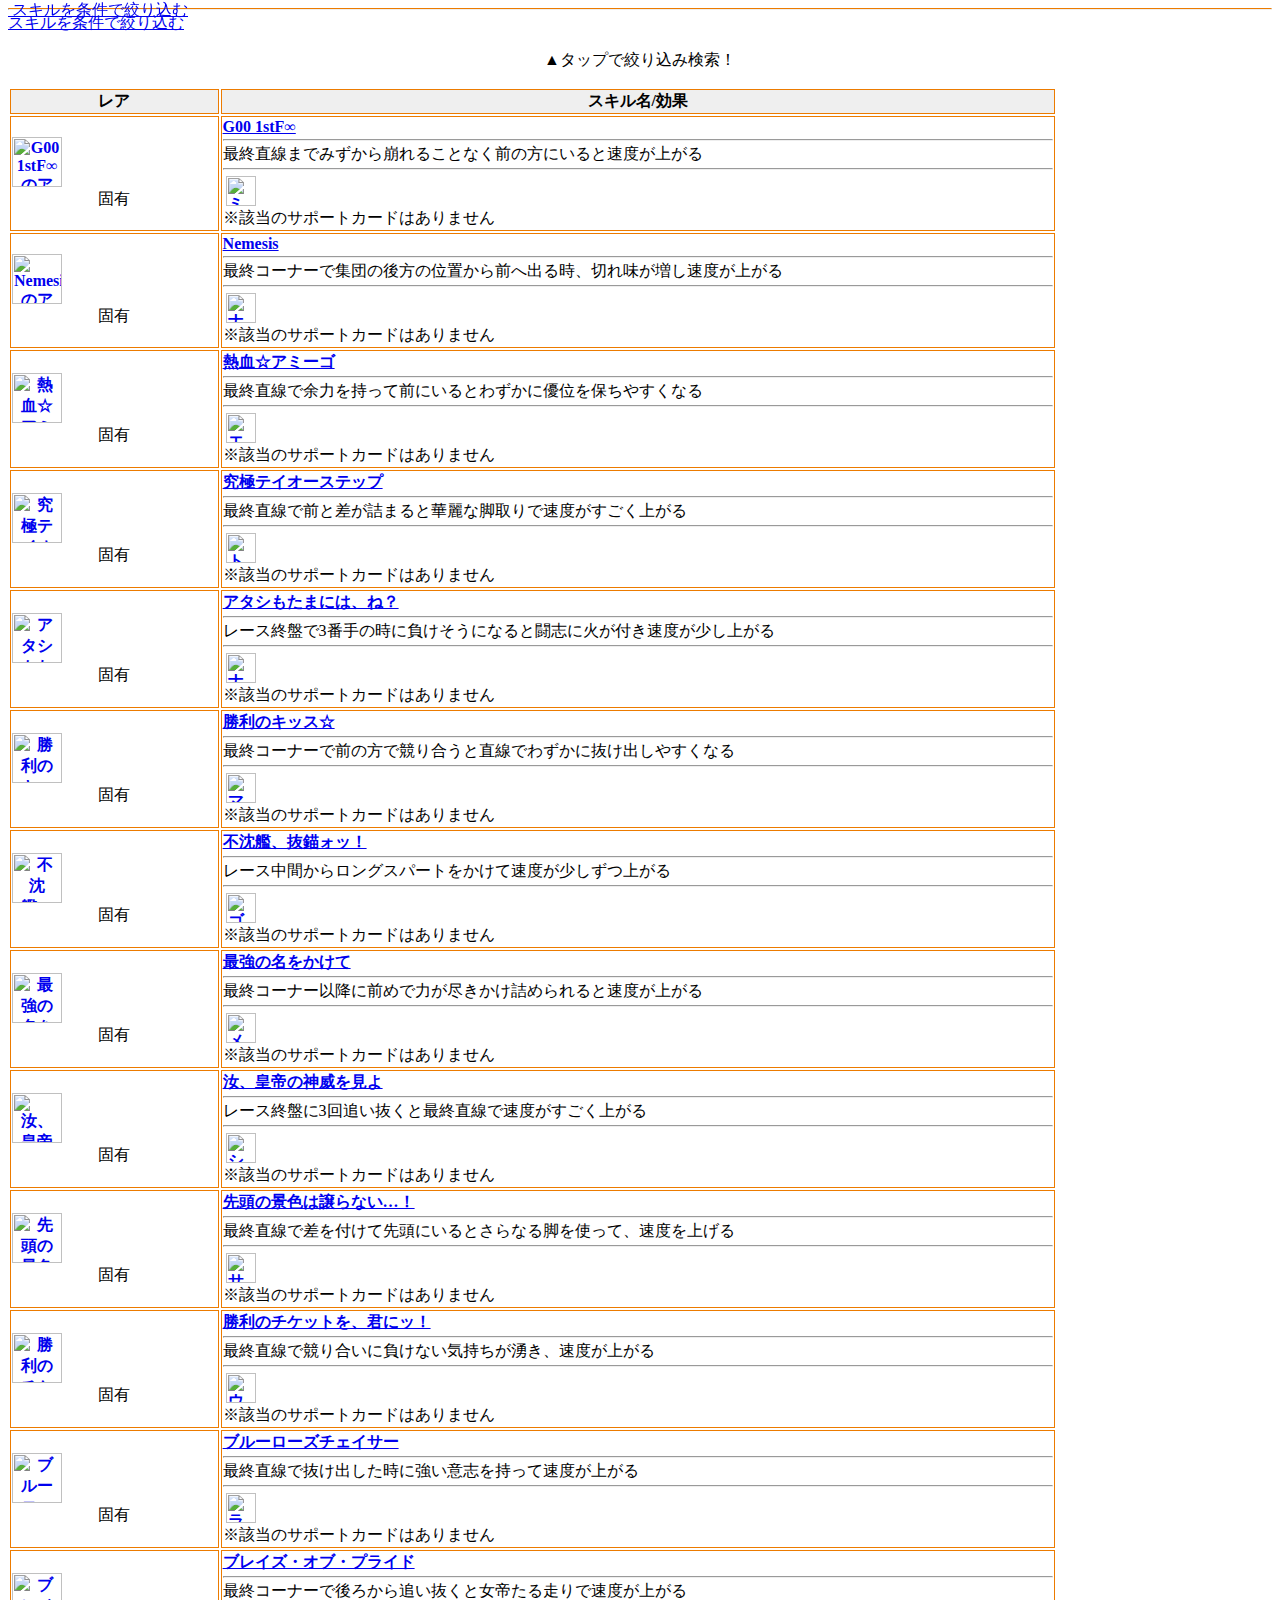
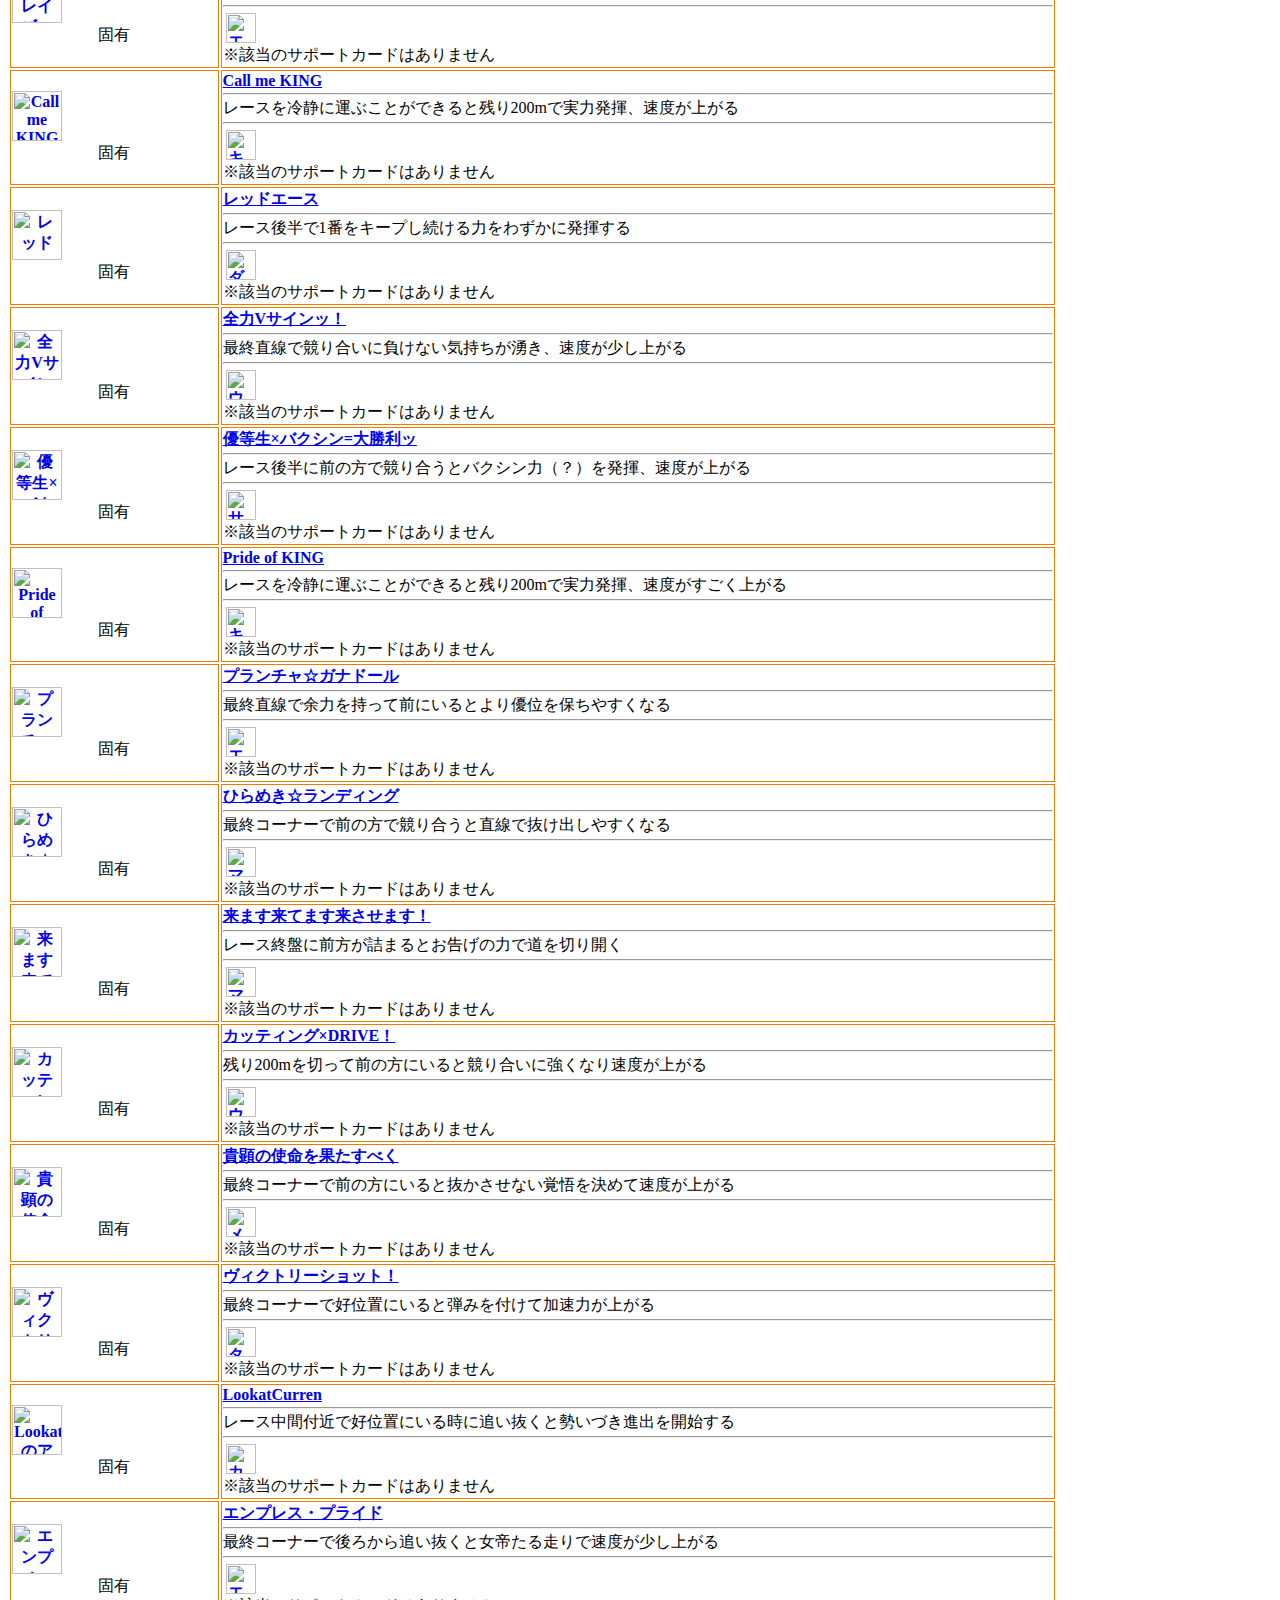
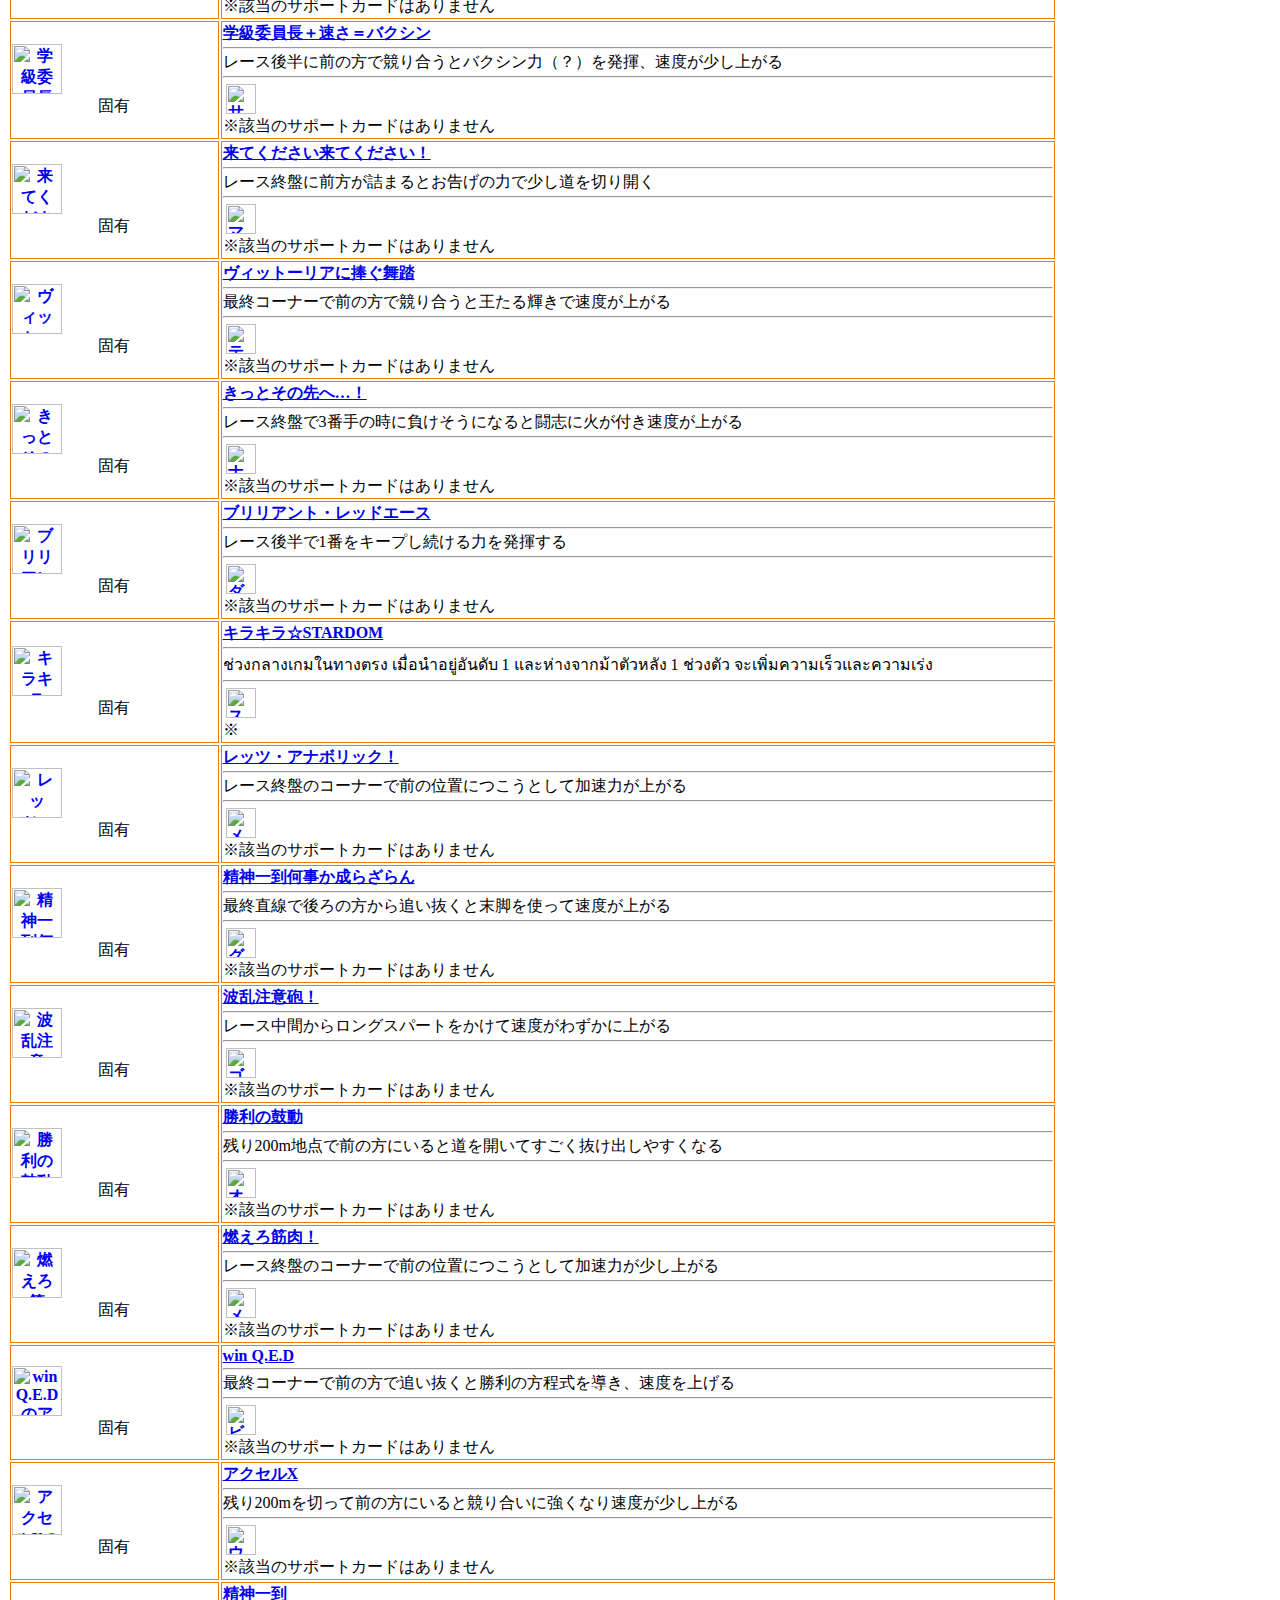
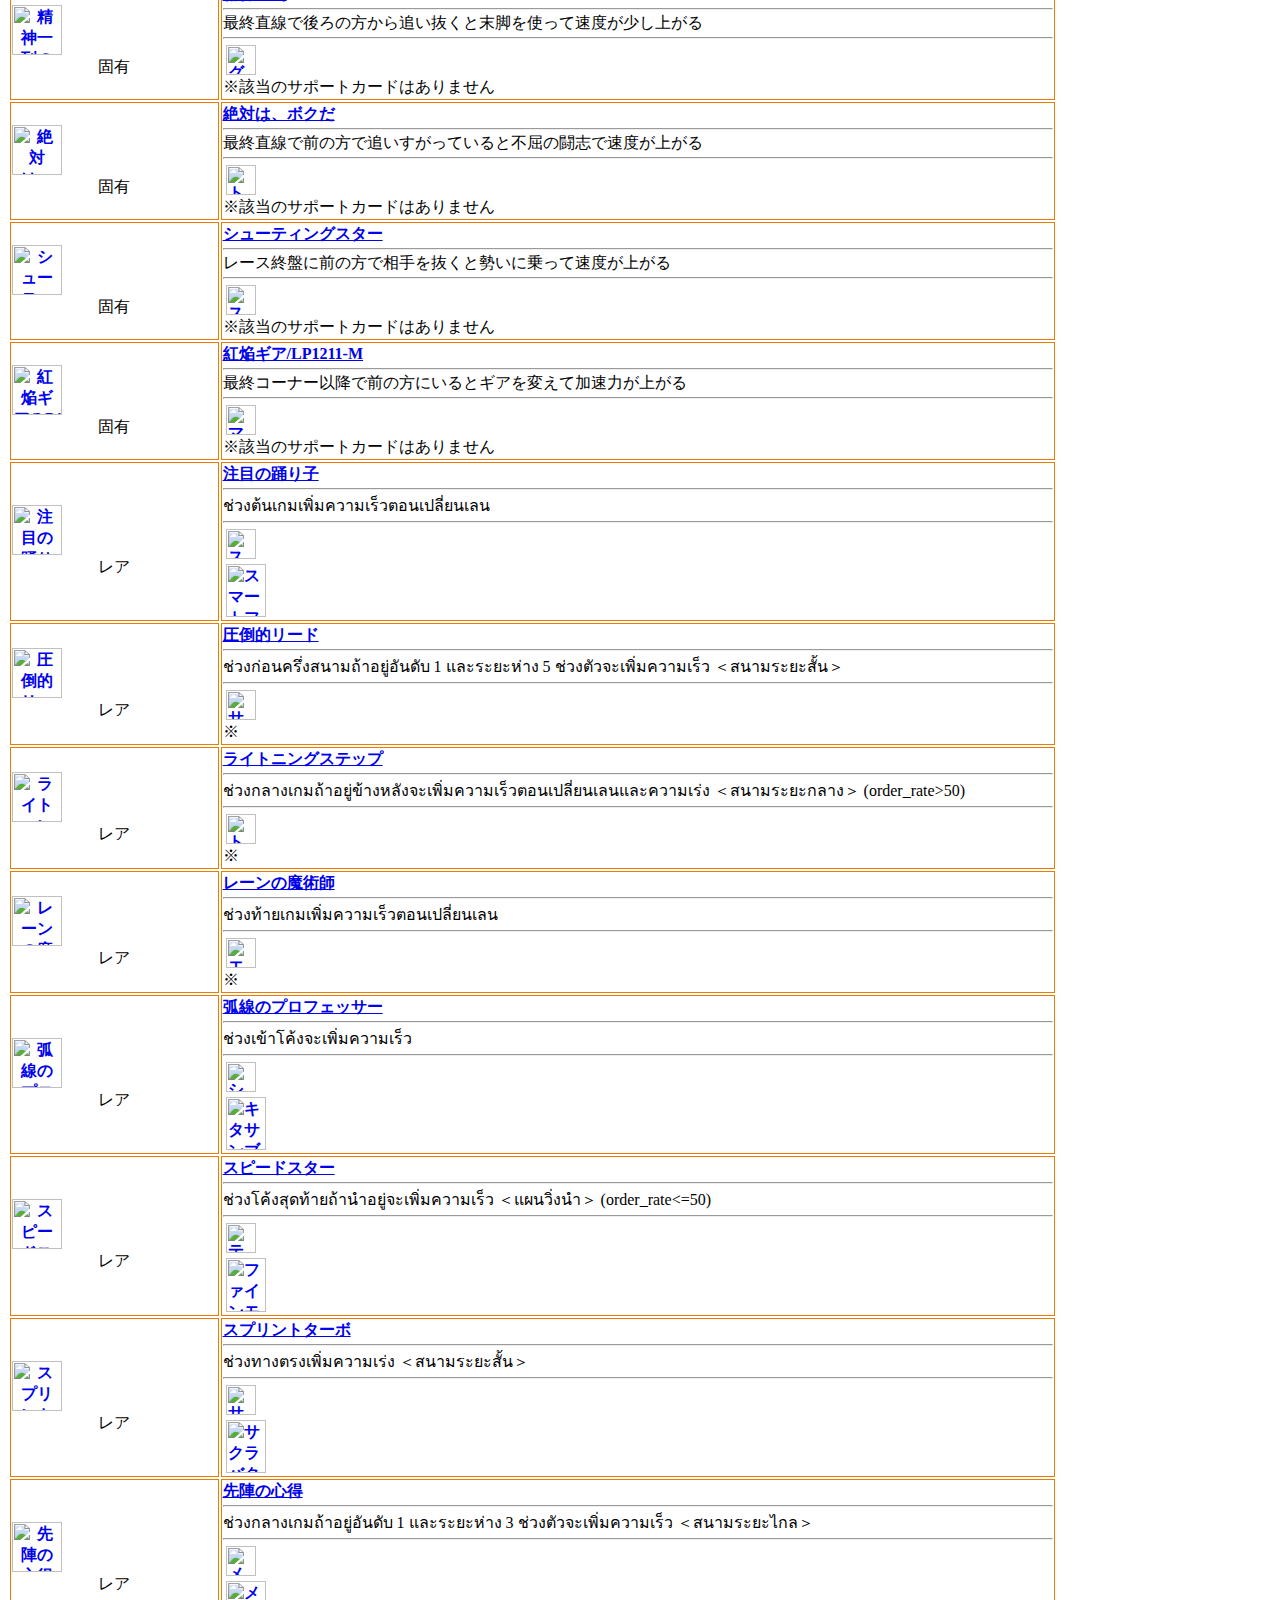
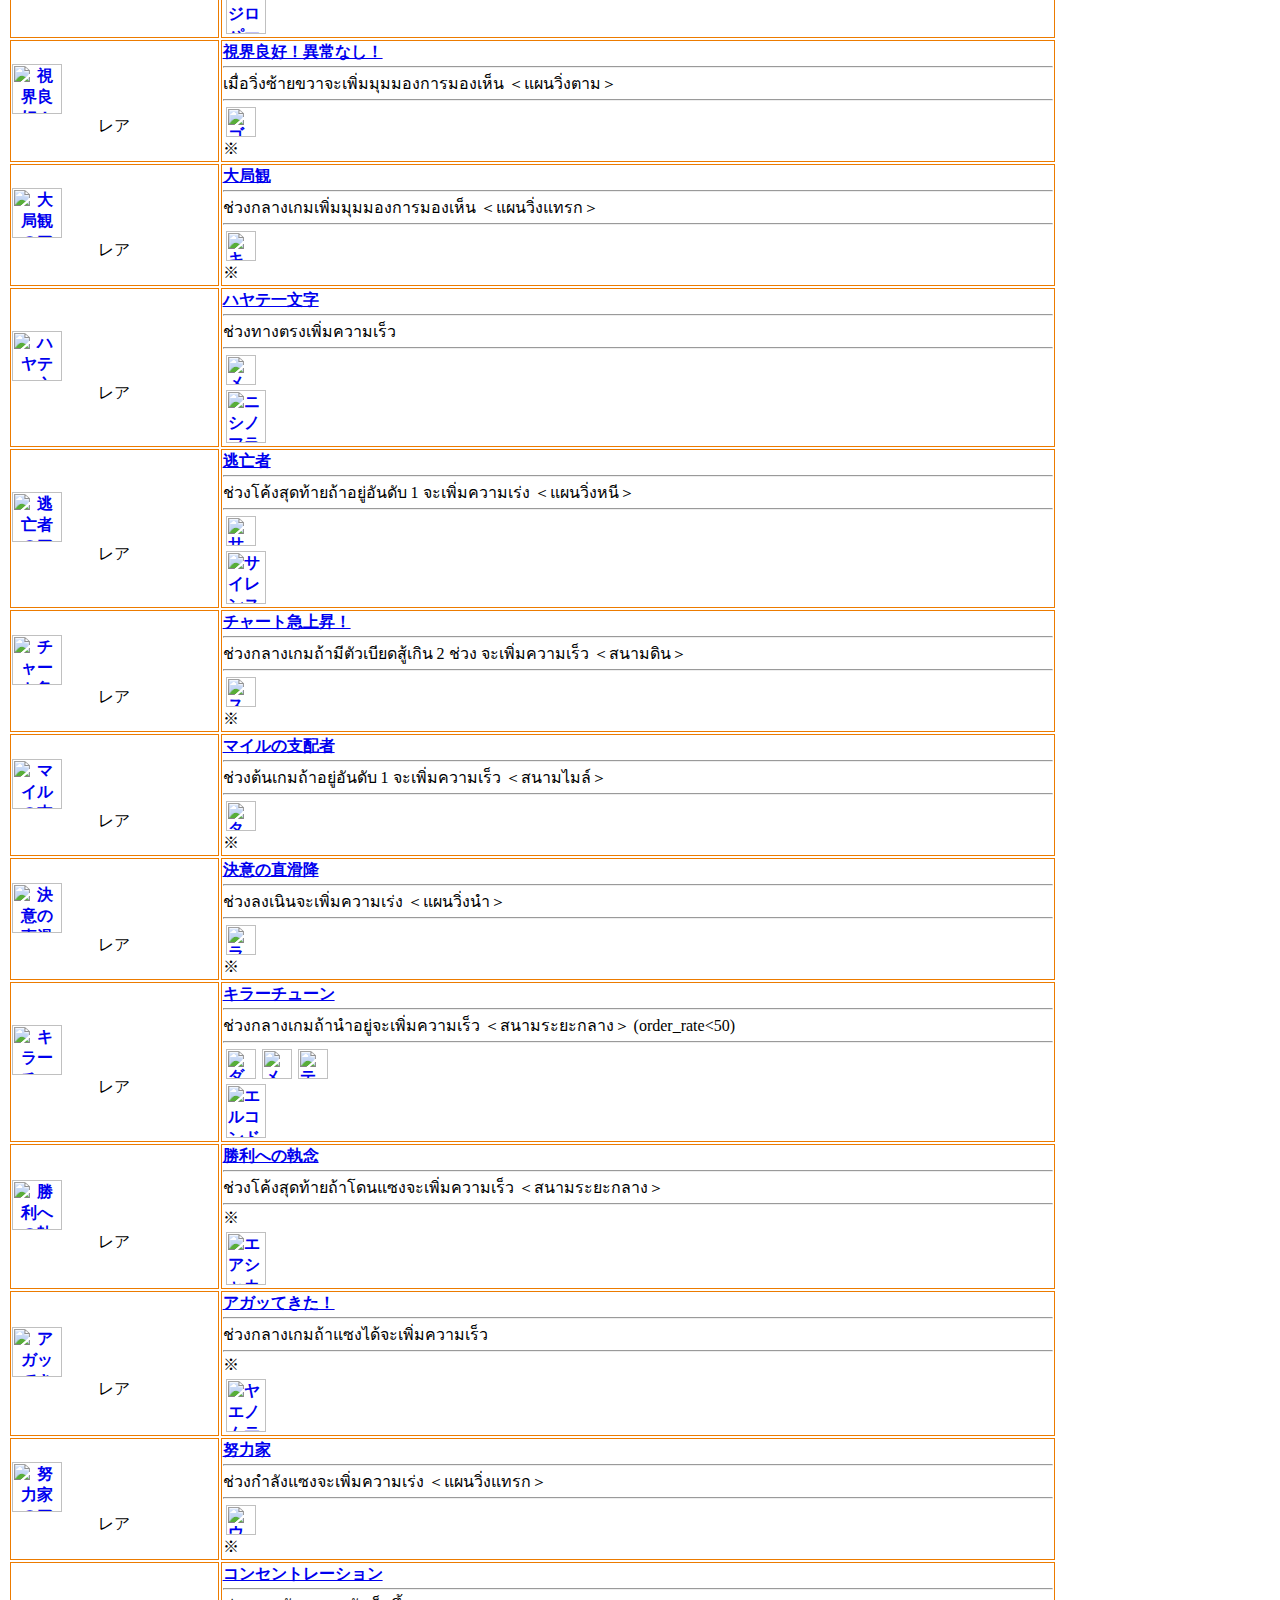
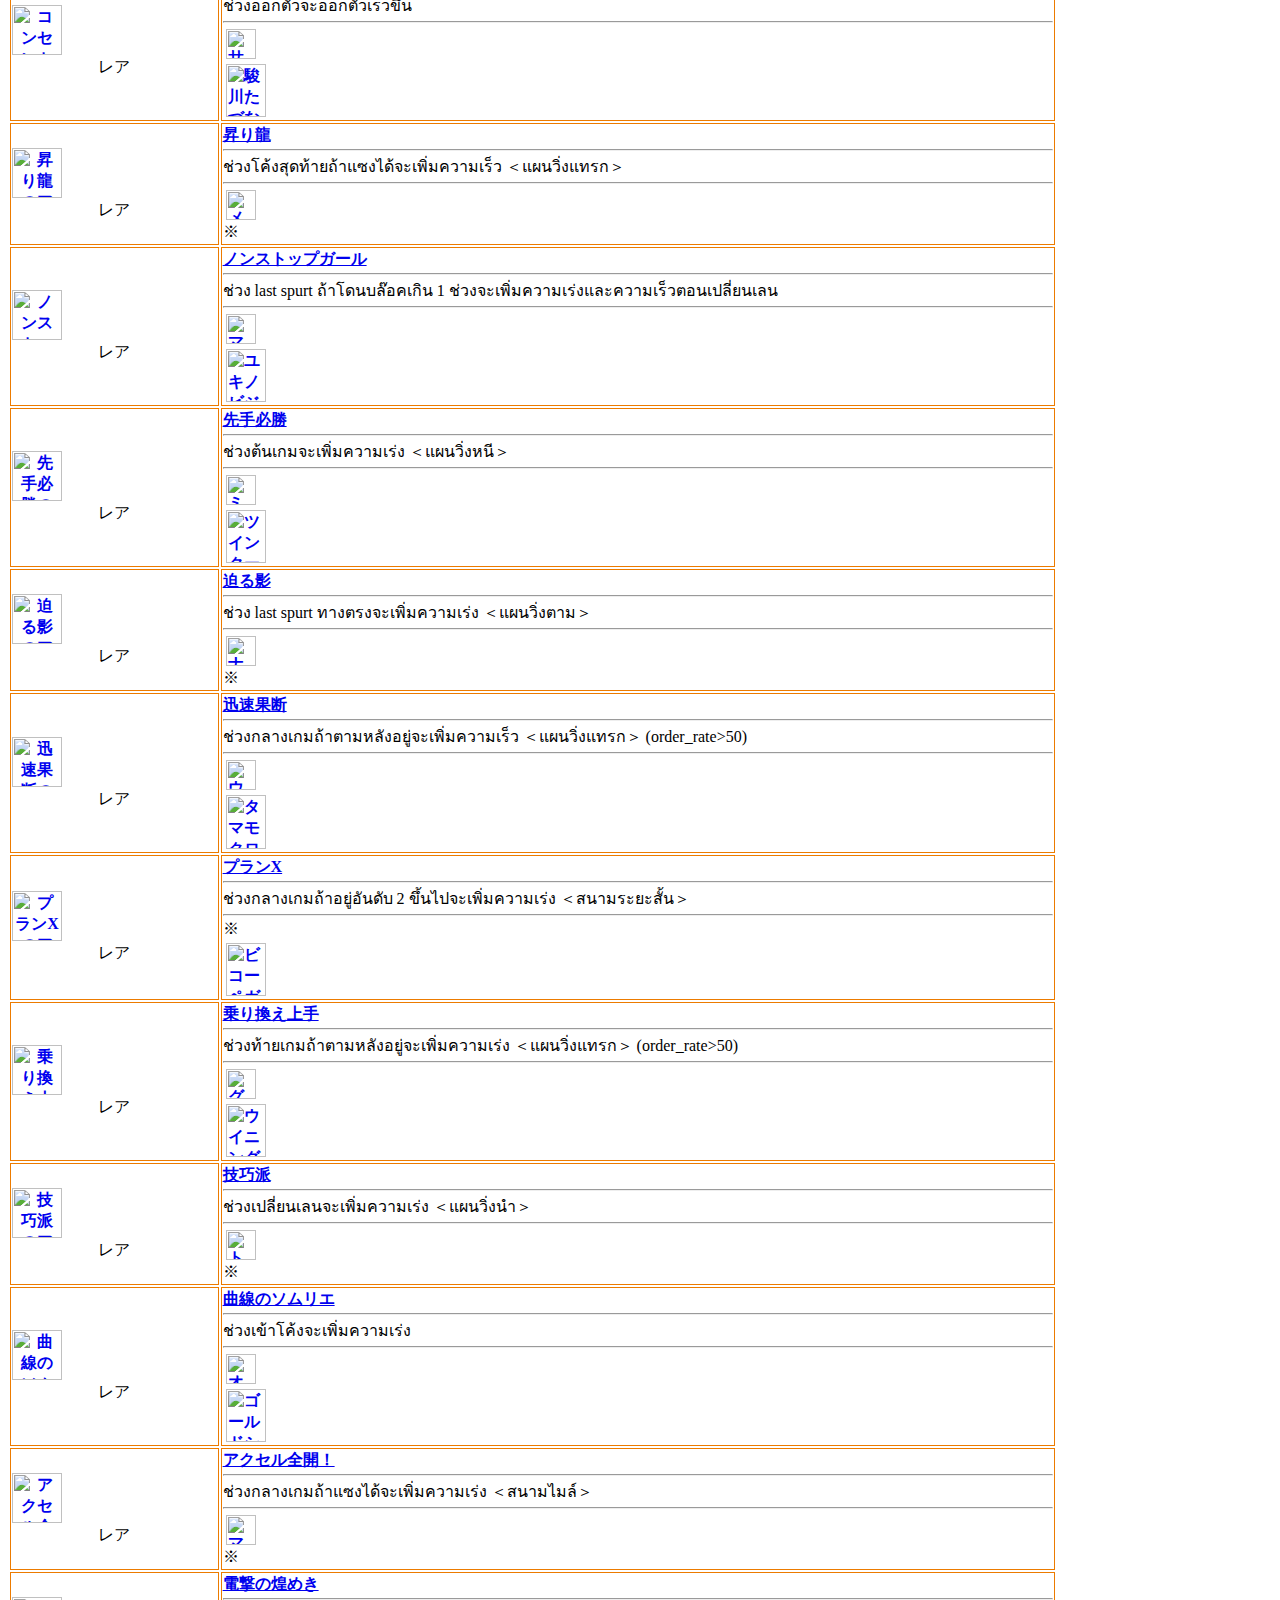
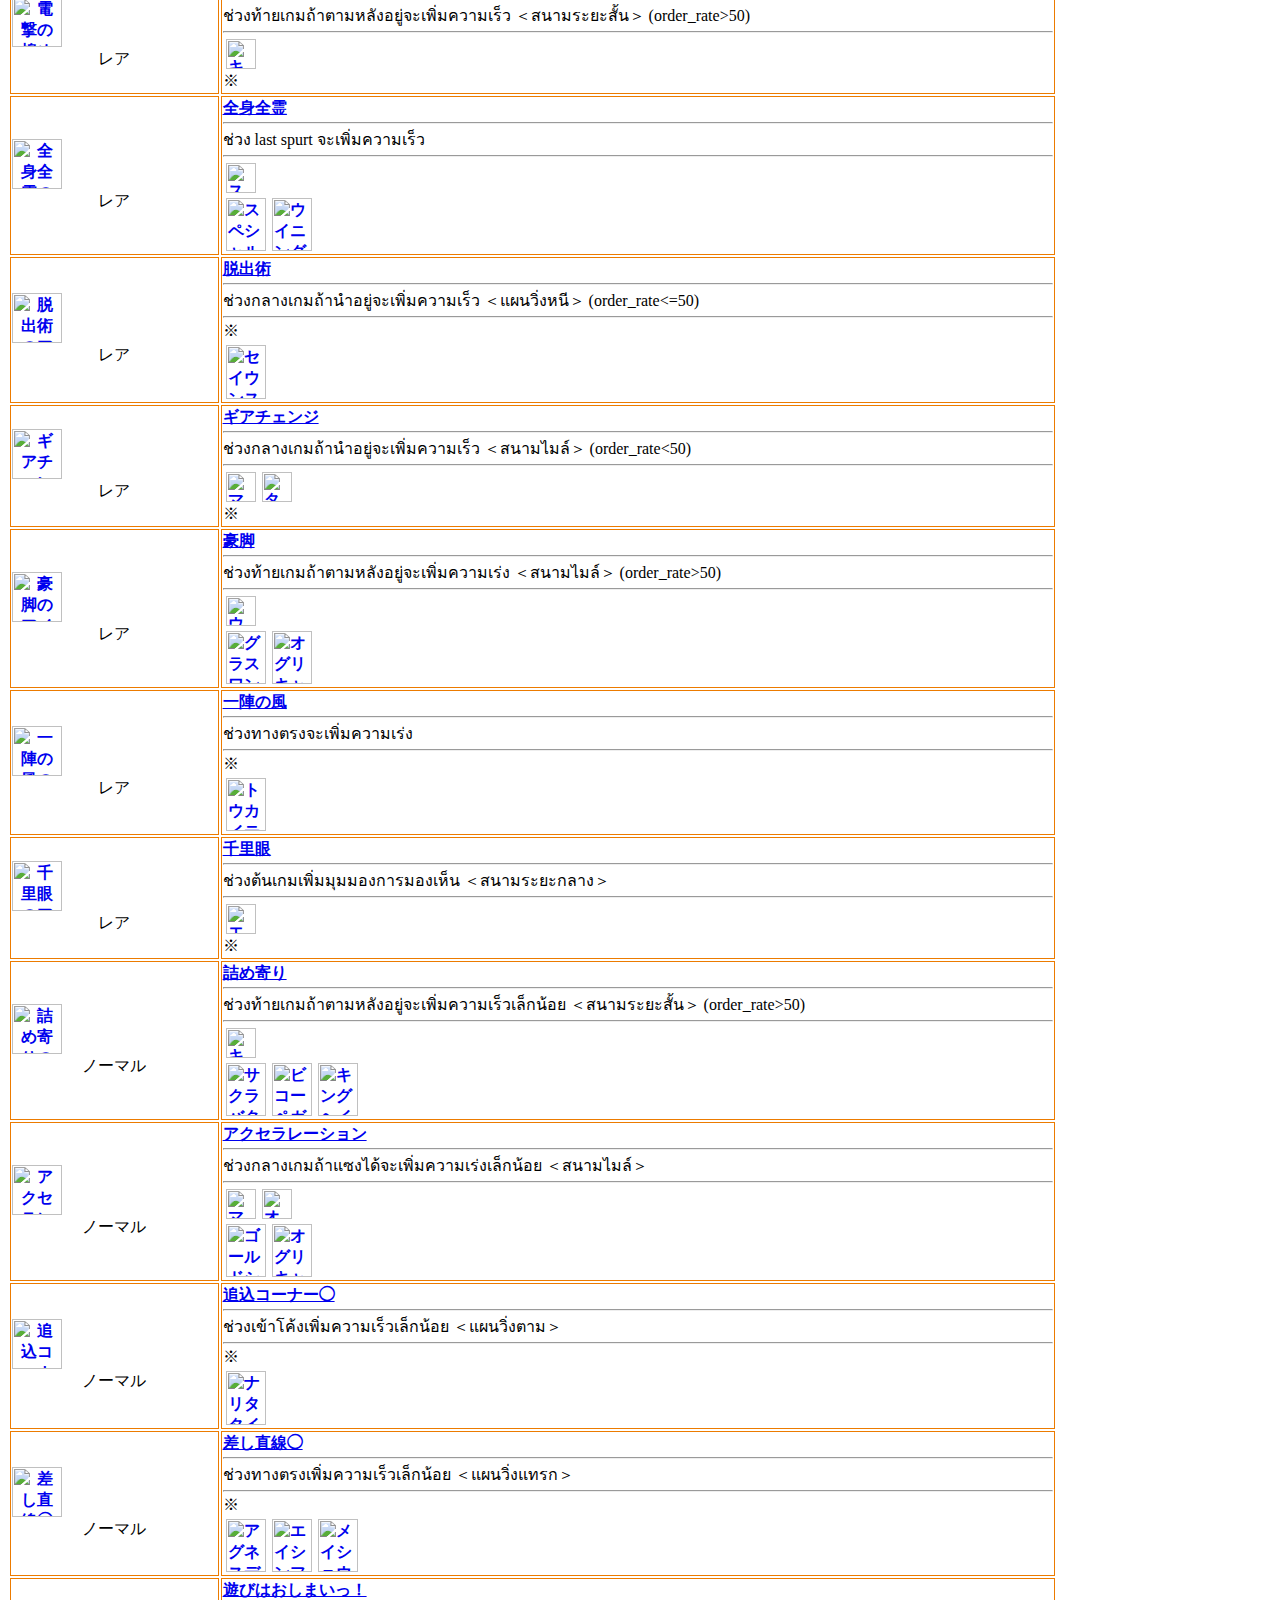
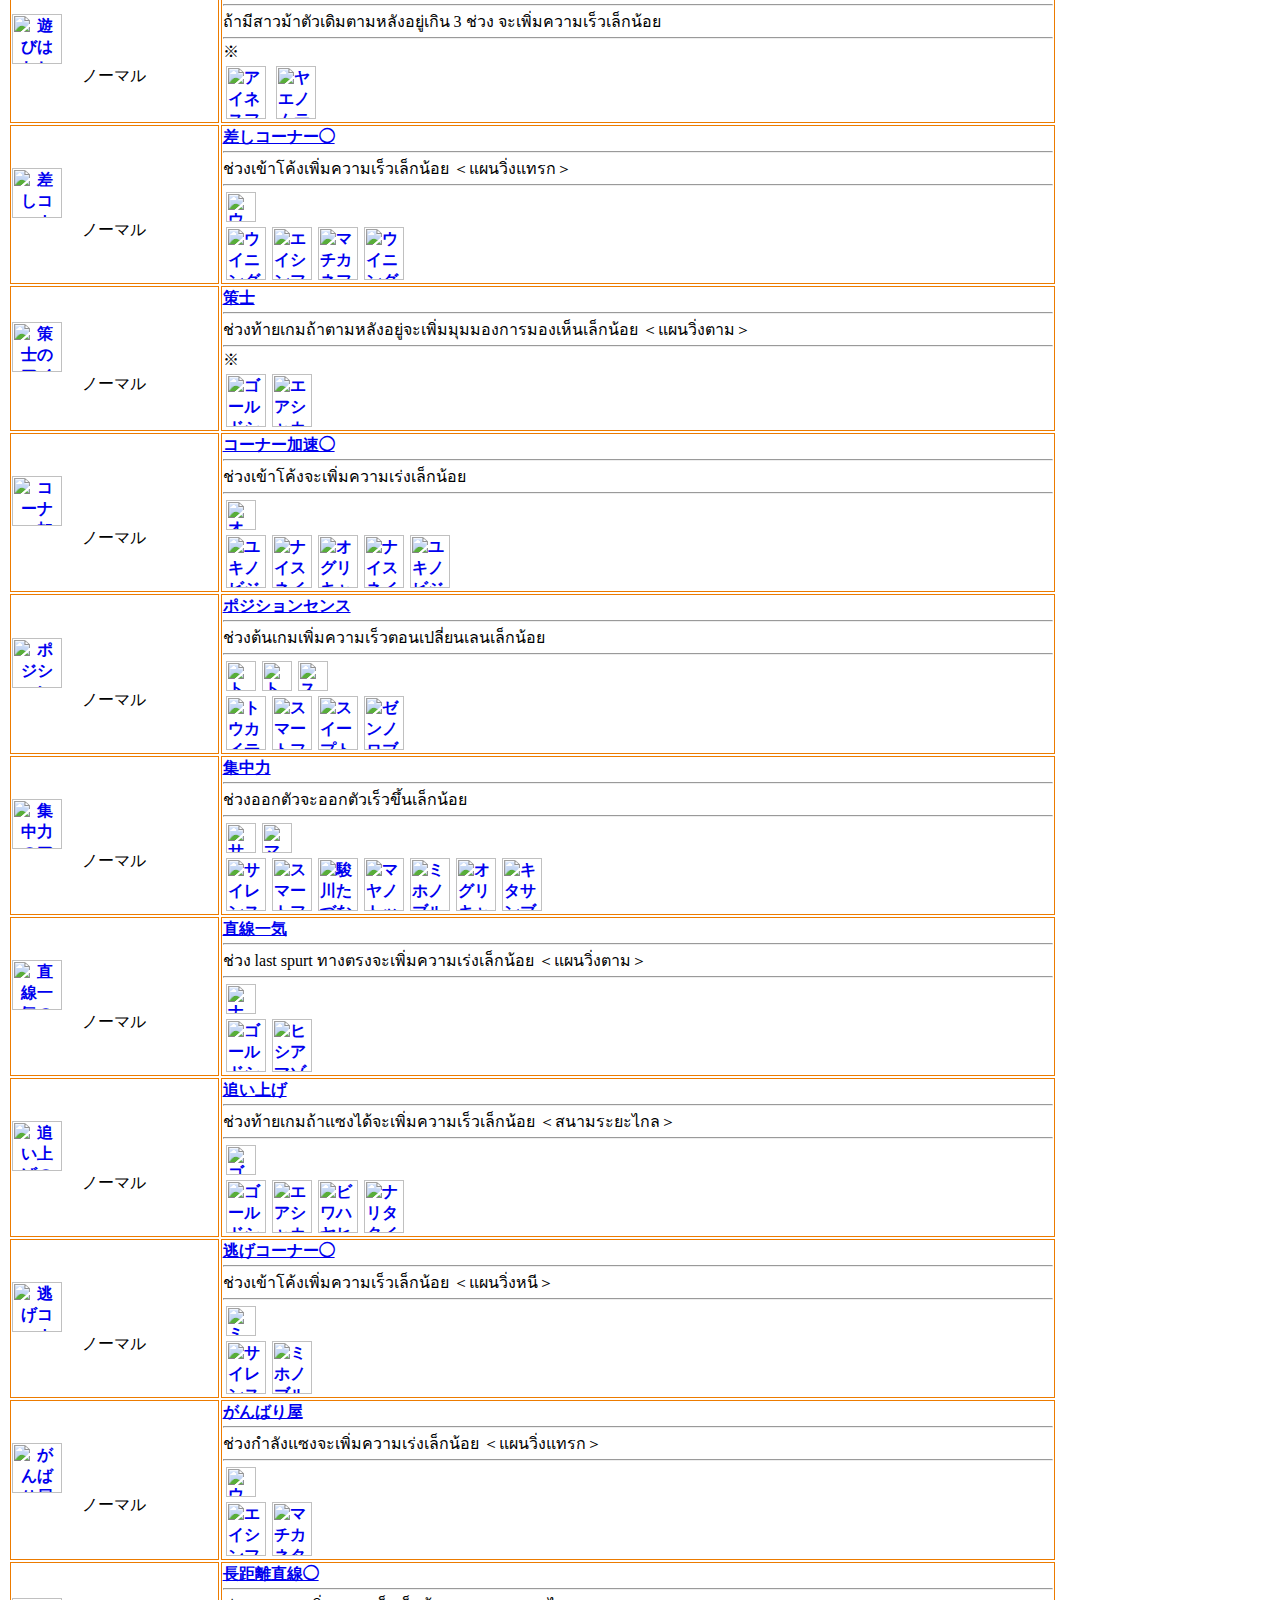
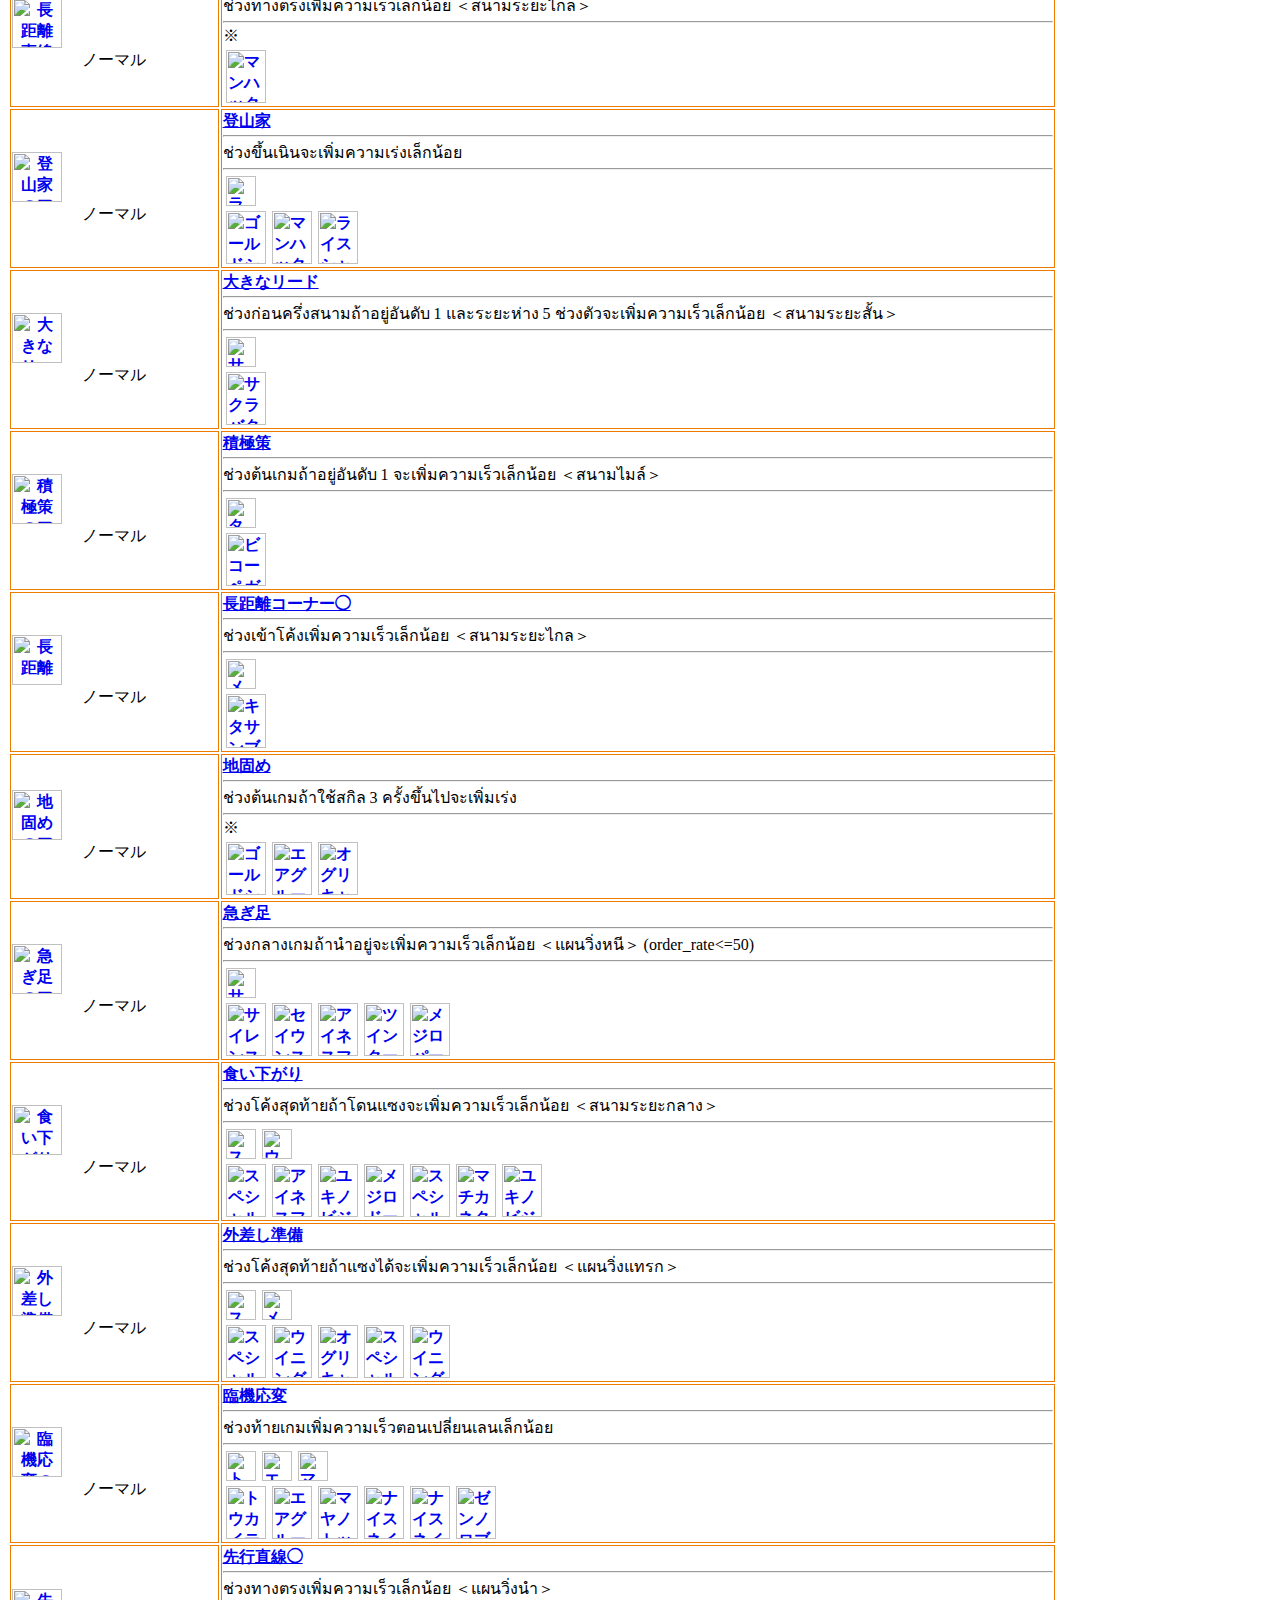
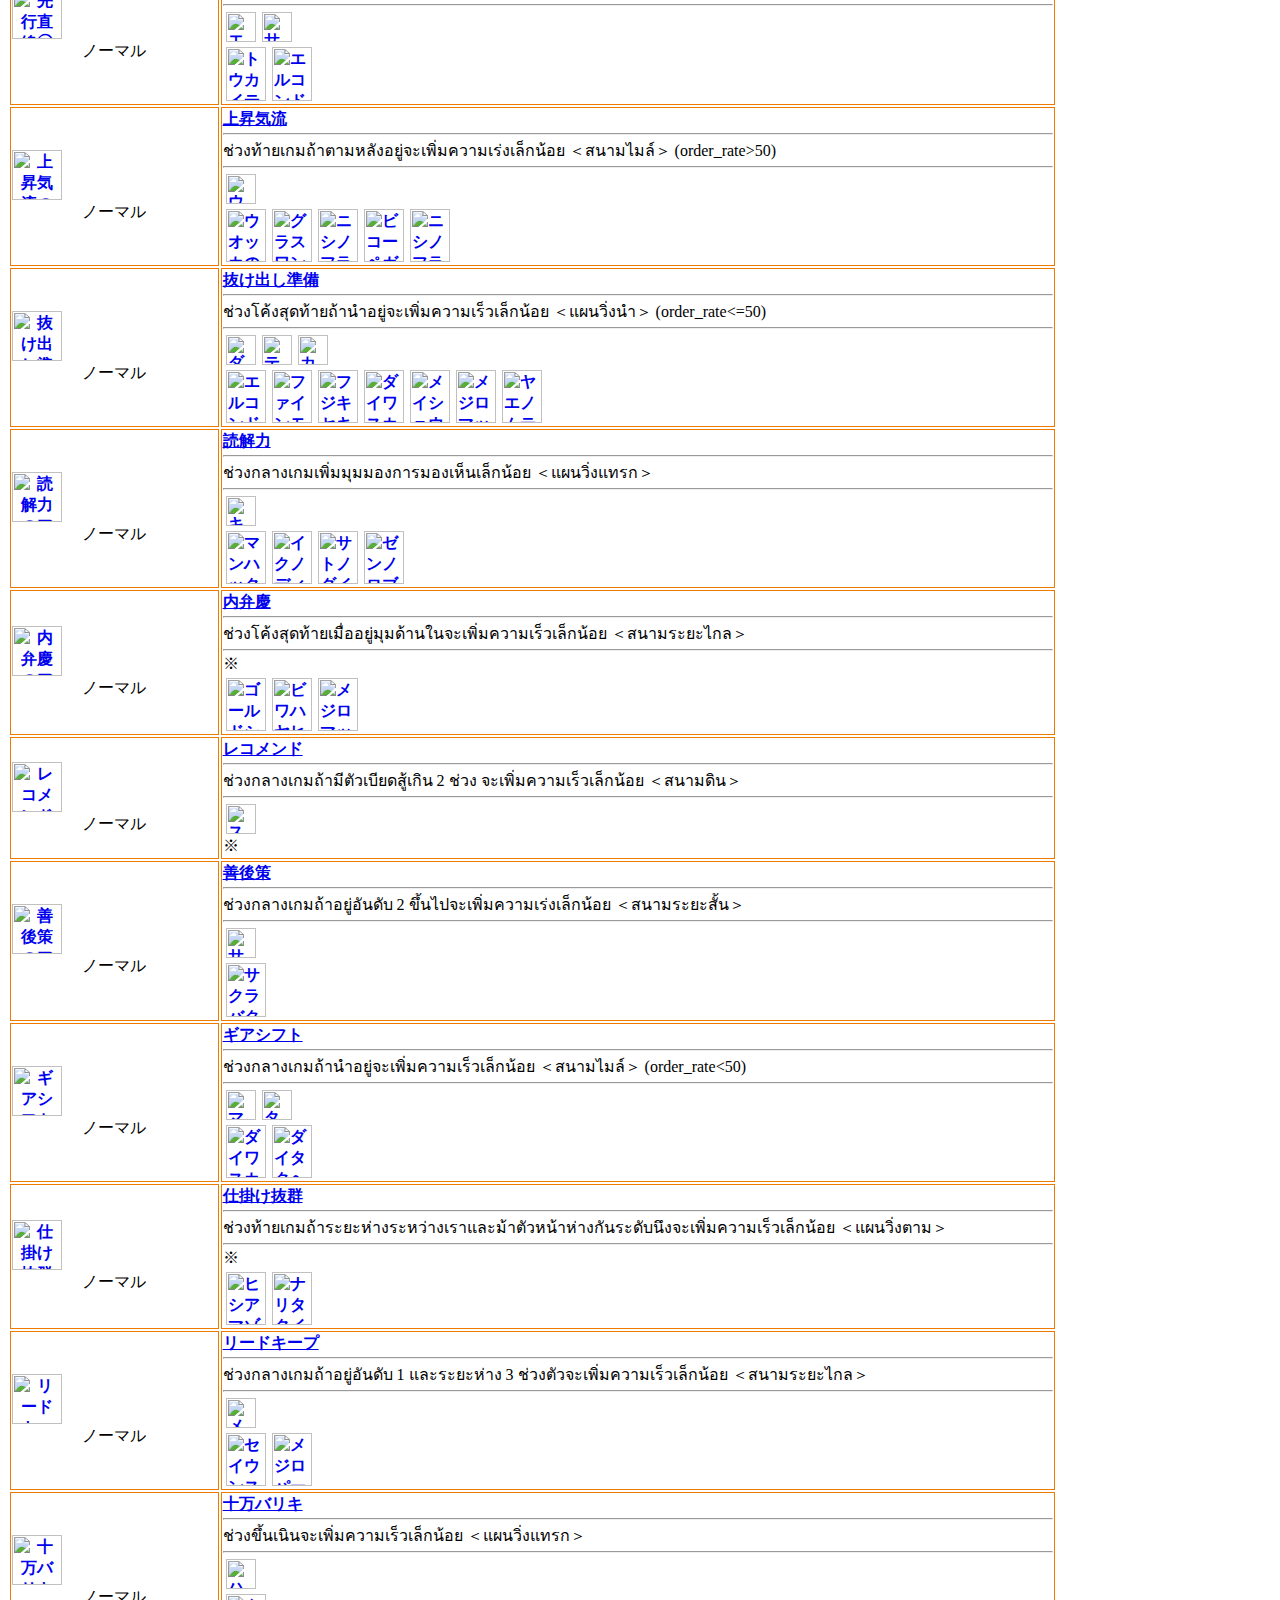
==== index.html @ acef2acd "Update index.html" ====
<html lang="ja"><head prefix="og: http://ogp.me/ns# fb: http://ogp.me/ns/fb# article: http://ogp.me/ns/article#">
                 <title>【TH】Uma Musume Skill Search</title>
    
    <style>
h1 {text-align: center;}
p {text-align: center;}
</style>
    
                <script type="text/javascript" src="https://bam.nr-data.net/1/31f1428de6?a=564273353&amp;v=1208.49599aa&amp;to=blVRYxRWWEpWVBdZC1cfcEIVQ1lUGFYRRA1aXFYYFV9ZThgd&amp;rst=82346&amp;ck=1&amp;ref=https://featherines.github.io/Umathtest/&amp;ap=182&amp;be=22160&amp;fe=81784&amp;dc=73103&amp;af=err,xhr,stn,ins,spa&amp;perf=%7B%22timing%22:%7B%22of%22:1621558625502,%22n%22:0,%22u%22:1610,%22ue%22:1617,%22f%22:77,%22dn%22:178,%22dne%22:242,%22c%22:242,%22s%22:391,%22ce%22:938,%22rq%22:941,%22rp%22:1375,%22rpe%22:18663,%22dl%22:15377,%22di%22:73092,%22ds%22:73103,%22de%22:76746,%22dc%22:81765,%22l%22:81766,%22le%22:82295%7D,%22navigation%22:%7B%22ty%22:1%7D%7D&amp;at=QhJSFVxMS0Q%3D&amp;jsonp=NREUM.setToken"></script><script src="https://js-agent.newrelic.com/nr-spa-1208.min.js"></script><script src="https://securepubads.g.doubleclick.net/pagead/js/rum.js"></script><script type="text/javascript" async="" src="https://s.yimg.jp/images/listing/tool/cv/ytag.js"></script><script type="text/javascript" async="" src="https://s.yimg.jp/images/listing/tool/cv/ytag.js"></script><script type="text/javascript" async="" src="//www.googleadservices.com/pagead/conversion_async.js"></script><script type="text/javascript" async="" src="https://www.google-analytics.com/analytics.js"></script><script async="" src="//s.yjtag.jp/tag.js#site=GlANY5H&amp;referrer=https%3A%2F%2Ffeatherines.github.io%2FUmathtest%2F%23"></script><script type="text/javascript" async="" src="https://www.gstatic.com/recaptcha/releases/eWmgPeIYKJsH2R2FrgakEIkq/recaptcha__en.js" crossorigin="anonymous" integrity="sha384-3l+Dzjt73YLhXz+WejlQA/r4+koQU0wEJ+YZAtKZ8DTxOPwZ54aluvUaML5sjiPl"></script><script async="" src="//static.ads-twitter.com/uwt.js"></script><script src="https://connect.facebook.net/signals/config/268601257740948?v=2.9.40&amp;r=stable" async=""></script><script src="https://connect.facebook.net/signals/config/487629805469685?v=2.9.40&amp;r=stable" async=""></script><script async="" src="https://connect.facebook.net/en_US/fbevents.js"></script><script type="text/javascript" src="//s.yjtag.jp/lib/aa1c1d641e590bfddb185b9989f07266bb95e91c.js?v=2"></script><script type="text/javascript" src="//yjtag.yahoo.co.jp/tag?site=GlANY5H&amp;referrer=https%3A%2F%2Ffeatherines.github.io%2FUmathtest%2F%23&amp;docReferrer=https%3A%2F%2Ffeatherines.github.io%2FUmathtest%2F&amp;H=5ym4owl"></script><script async="" src="https://www.googletagmanager.com/gtm.js?id=GTM-WSWFF9"></script><script type="text/javascript" src="https://bam.nr-data.net/1/31f1428de6?a=564273353&amp;v=1208.49599aa&amp;to=blVRYxRWWEpWVBdZC1cfcEIVQ1lUGFYRRA1aXFYYFV9ZThgd&amp;rst=147053&amp;ck=1&amp;ref=https://featherines.github.io/Umathtest/&amp;ap=182&amp;be=5336&amp;fe=146914&amp;dc=145142&amp;af=err,xhr,stn,ins,spa&amp;perf=%7B%22timing%22:%7B%22of%22:1621504296507,%22n%22:0,%22u%22:826,%22ue%22:836,%22f%22:9,%22dn%22:36,%22dne%22:186,%22c%22:186,%22s%22:226,%22ce%22:309,%22rq%22:315,%22rp%22:593,%22rpe%22:5826,%22dl%22:3100,%22di%22:145113,%22ds%22:145142,%22de%22:146537,%22dc%22:146868,%22l%22:146868,%22le%22:147008%7D,%22navigation%22:%7B%22ty%22:1%7D%7D&amp;fp=13564&amp;fcp=13564&amp;at=QhJSFVxMS0Q%3D&amp;jsonp=NREUM.setToken"></script><script src="https://js-agent.newrelic.com/nr-spa-1208.min.js"></script><script type="text/javascript" async="" src="https://s.yimg.jp/images/listing/tool/cv/ytag.js"></script><script async="" src="//s.yjtag.jp/tag.js#site=GlANY5H&amp;referrer=https%3A%2F%2Ffeatherines.github.io%2FUmathtest%2F%23"></script><script type="text/javascript" async="" src="https://www.gstatic.com/recaptcha/releases/eWmgPeIYKJsH2R2FrgakEIkq/recaptcha__en.js" crossorigin="anonymous" integrity="sha384-3l+Dzjt73YLhXz+WejlQA/r4+koQU0wEJ+YZAtKZ8DTxOPwZ54aluvUaML5sjiPl"></script><script type="text/javascript" async="" src="https://s.yimg.jp/images/listing/tool/cv/ytag.js"></script><script type="text/javascript" async="" src="//www.googleadservices.com/pagead/conversion_async.js"></script><script type="text/javascript" async="" src="https://www.google-analytics.com/analytics.js"></script><script async="" src="//static.ads-twitter.com/uwt.js"></script><script src="https://connect.facebook.net/signals/config/268601257740948?v=2.9.39&amp;r=stable" async=""></script><script src="https://connect.facebook.net/signals/config/487629805469685?v=2.9.39&amp;r=stable" async=""></script><script async="" src="https://connect.facebook.net/en_US/fbevents.js"></script><script type="text/javascript" src="//s.yjtag.jp/lib/aa1c1d641e590bfddb185b9989f07266bb95e91c.js?v=2"></script><script type="text/javascript" src="//yjtag.yahoo.co.jp/tag?site=GlANY5H&amp;referrer=https%3A%2F%2Ffeatherines.github.io%2FUmathtest%2F&amp;docReferrer=https%3A%2F%2Ffeatherines.github.io%2FUmathtest%2F&amp;H=61fz3ci"></script><script async="" src="https://www.googletagmanager.com/gtm.js?id=GTM-WSWFF9"></script><script type="text/javascript" src="https://bam.nr-data.net/1/31f1428de6?a=564273353&amp;v=1208.49599aa&amp;to=blVRYxRWWEpWVBdZC1cfcEIVQ1lUGFYRRA1aXFYYFV9ZThgd&amp;rst=60263&amp;ck=1&amp;ref=https://featherines.github.io/Umathtest/&amp;ap=182&amp;be=3297&amp;fe=60212&amp;dc=59665&amp;af=err,xhr,stn,ins,spa&amp;perf=%7B%22timing%22:%7B%22of%22:1621482524669,%22n%22:0,%22f%22:6,%22dn%22:15,%22dne%22:56,%22c%22:56,%22s%22:109,%22ce%22:244,%22rq%22:244,%22rp%22:559,%22rpe%22:1036,%22dl%22:590,%22di%22:59632,%22ds%22:59634,%22de%22:59890,%22dc%22:60187,%22l%22:60187,%22le%22:60246%7D,%22navigation%22:%7B%7D%7D&amp;fp=5758&amp;fcp=5758&amp;at=QhJSFVxMS0Q%3D&amp;jsonp=NREUM.setToken"></script><script src="https://js-agent.newrelic.com/nr-spa-1208.min.js"></script><script type="text/javascript" async="" src="https://s.yimg.jp/images/listing/tool/cv/ytag.js"></script><script type="text/javascript" async="" src="https://s.yimg.jp/images/listing/tool/cv/ytag.js"></script><script type="text/javascript" async="" src="//www.googleadservices.com/pagead/conversion_async.js"></script><script type="text/javascript" async="" src="https://www.google-analytics.com/analytics.js"></script><script async="" src="//s.yjtag.jp/tag.js#site=GlANY5H&amp;referrer=https%3A%2F%2Ffeatherines.github.io%2FUmathtest%2F"></script><script type="text/javascript" async="" src="https://www.gstatic.com/recaptcha/releases/eWmgPeIYKJsH2R2FrgakEIkq/recaptcha__en.js" crossorigin="anonymous" integrity="sha384-3l+Dzjt73YLhXz+WejlQA/r4+koQU0wEJ+YZAtKZ8DTxOPwZ54aluvUaML5sjiPl"></script><script async="" src="//static.ads-twitter.com/uwt.js"></script><script src="https://connect.facebook.net/signals/config/268601257740948?v=2.9.39&amp;r=stable" async=""></script><script src="https://connect.facebook.net/signals/config/487629805469685?v=2.9.39&amp;r=stable" async=""></script><script async="" src="https://connect.facebook.net/en_US/fbevents.js"></script><script async="" src="https://www.googletagmanager.com/gtm.js?id=GTM-WSWFF9"></script><script type="text/javascript" src="//s.yjtag.jp/lib/aa1c1d641e590bfddb185b9989f07266bb95e91c.js?v=2"></script><script type="text/javascript" src="//s.yjtag.jp/lib/aa1c1d641e590bfddb185b9989f07266bb95e91c.js?v=2"></script><script type="text/javascript" src="//s.yjtag.jp/lib/aa1c1d641e590bfddb185b9989f07266bb95e91c.js?v=2"></script><script type="text/javascript" src="//s.yjtag.jp/lib/aa1c1d641e590bfddb185b9989f07266bb95e91c.js?v=2"></script><script type="text/javascript" src="//s.yjtag.jp/lib/aa1c1d641e590bfddb185b9989f07266bb95e91c.js?v=2"></script><script type="text/javascript" src="//s.yjtag.jp/lib/aa1c1d641e590bfddb185b9989f07266bb95e91c.js?v=2"></script><script type="text/javascript" src="//s.yjtag.jp/lib/aa1c1d641e590bfddb185b9989f07266bb95e91c.js?v=2"></script><script type="text/javascript" src="//s.yjtag.jp/lib/aa1c1d641e590bfddb185b9989f07266bb95e91c.js?v=2"></script><script type="text/javascript" src="//s.yjtag.jp/lib/aa1c1d641e590bfddb185b9989f07266bb95e91c.js?v=2"></script><script type="text/javascript" src="//s.yjtag.jp/lib/aa1c1d641e590bfddb185b9989f07266bb95e91c.js?v=2"></script><script type="text/javascript" src="//s.yjtag.jp/lib/aa1c1d641e590bfddb185b9989f07266bb95e91c.js?v=2"></script><script type="text/javascript" src="//s.yjtag.jp/lib/aa1c1d641e590bfddb185b9989f07266bb95e91c.js?v=2"></script><script type="text/javascript" src="//s.yjtag.jp/lib/aa1c1d641e590bfddb185b9989f07266bb95e91c.js?v=2"></script><script type="text/javascript" src="//s.yjtag.jp/lib/aa1c1d641e590bfddb185b9989f07266bb95e91c.js?v=2"></script><script type="text/javascript" src="//s.yjtag.jp/lib/aa1c1d641e590bfddb185b9989f07266bb95e91c.js?v=2"></script><script type="text/javascript" src="//s.yjtag.jp/lib/aa1c1d641e590bfddb185b9989f07266bb95e91c.js?v=2"></script><script type="text/javascript" src="//s.yjtag.jp/lib/aa1c1d641e590bfddb185b9989f07266bb95e91c.js?v=2"></script><script type="text/javascript" src="//s.yjtag.jp/lib/aa1c1d641e590bfddb185b9989f07266bb95e91c.js?v=2"></script><script type="text/javascript" src="//s.yjtag.jp/lib/aa1c1d641e590bfddb185b9989f07266bb95e91c.js?v=2"></script><script type="text/javascript" src="//s.yjtag.jp/lib/aa1c1d641e590bfddb185b9989f07266bb95e91c.js?v=2"></script><script type="text/javascript" src="//yjtag.yahoo.co.jp/tag?site=GlANY5H&amp;referrer=https%3A%2F%2Ffeatherines.github.io%2FUmathtest%2F&amp;H=61fz3ci"></script><script type="text/javascript" src="https://bam.nr-data.net/1/31f1428de6?a=564273353&amp;v=1208.49599aa&amp;to=blVRYxRWWEpWVBdZC1cfcEIVQ1lUGFYRRA1aXFYYFV9ZThgd&amp;rst=120480&amp;ck=1&amp;ref=https://featherines.github.io/Umathtest/&amp;ap=182&amp;be=45848&amp;fe=120385&amp;dc=103803&amp;af=err,xhr,stn,ins,spa&amp;perf=%7B%22timing%22:%7B%22of%22:1621477206662,%22n%22:0,%22u%22:9081,%22ue%22:9090,%22f%22:22,%22dn%22:278,%22dne%22:278,%22c%22:278,%22s%22:1504,%22ce%22:8905,%22rq%22:8906,%22rp%22:9054,%22rpe%22:9698,%22dl%22:9204,%22di%22:103761,%22ds%22:103767,%22de%22:104261,%22dc%22:120349,%22l%22:120350,%22le%22:120459%7D,%22navigation%22:%7B%22ty%22:1%7D%7D&amp;fp=48260&amp;fcp=48260&amp;at=QhJSFVxMS0Q%3D&amp;jsonp=NREUM.setToken"></script><script src="https://js-agent.newrelic.com/nr-spa-1208.min.js"></script><script async="" src="//s.yjtag.jp/tag.js#site=GlANY5H&amp;referrer=https%3A%2F%2Ffeatherines.github.io%2FUmathtest%2F"></script><script type="text/javascript" async="" src="https://www.gstatic.com/recaptcha/releases/eWmgPeIYKJsH2R2FrgakEIkq/recaptcha__en.js" crossorigin="anonymous" integrity="sha384-3l+Dzjt73YLhXz+WejlQA/r4+koQU0wEJ+YZAtKZ8DTxOPwZ54aluvUaML5sjiPl"></script><script async="" src="//static.ads-twitter.com/uwt.js"></script><script src="https://connect.facebook.net/signals/config/268601257740948?v=2.9.39&amp;r=stable" async=""></script><script src="https://connect.facebook.net/signals/config/487629805469685?v=2.9.39&amp;r=stable" async=""></script><script async="" src="https://connect.facebook.net/en_US/fbevents.js"></script><script type="text/javascript" async="" src="https://s.yimg.jp/images/listing/tool/cv/ytag.js"></script><script async="" src="https://www.googletagmanager.com/gtm.js?id=GTM-WSWFF9"></script><script type="text/javascript" async="" src="https://s.yimg.jp/images/listing/tool/cv/ytag.js"></script><script type="text/javascript" async="" src="//www.googleadservices.com/pagead/conversion_async.js"></script><script type="text/javascript" async="" src="https://www.google-analytics.com/analytics.js"></script><script type="text/javascript" src="//s.yjtag.jp/lib/aa1c1d641e590bfddb185b9989f07266bb95e91c.js?v=2"></script><script type="text/javascript" src="//s.yjtag.jp/lib/aa1c1d641e590bfddb185b9989f07266bb95e91c.js?v=2"></script><script type="text/javascript" src="//s.yjtag.jp/lib/aa1c1d641e590bfddb185b9989f07266bb95e91c.js?v=2"></script><script type="text/javascript" src="//s.yjtag.jp/lib/aa1c1d641e590bfddb185b9989f07266bb95e91c.js?v=2"></script><script type="text/javascript" src="//s.yjtag.jp/lib/aa1c1d641e590bfddb185b9989f07266bb95e91c.js?v=2"></script><script type="text/javascript" src="//s.yjtag.jp/lib/aa1c1d641e590bfddb185b9989f07266bb95e91c.js?v=2"></script><script type="text/javascript" src="//s.yjtag.jp/lib/aa1c1d641e590bfddb185b9989f07266bb95e91c.js?v=2"></script><script type="text/javascript" src="//s.yjtag.jp/lib/aa1c1d641e590bfddb185b9989f07266bb95e91c.js?v=2"></script><script type="text/javascript" src="//s.yjtag.jp/lib/aa1c1d641e590bfddb185b9989f07266bb95e91c.js?v=2"></script><script type="text/javascript" src="//s.yjtag.jp/lib/aa1c1d641e590bfddb185b9989f07266bb95e91c.js?v=2"></script><script type="text/javascript" src="//s.yjtag.jp/lib/aa1c1d641e590bfddb185b9989f07266bb95e91c.js?v=2"></script><script type="text/javascript" src="//s.yjtag.jp/lib/aa1c1d641e590bfddb185b9989f07266bb95e91c.js?v=2"></script><script type="text/javascript" src="//s.yjtag.jp/lib/aa1c1d641e590bfddb185b9989f07266bb95e91c.js?v=2"></script><script type="text/javascript" src="//s.yjtag.jp/lib/aa1c1d641e590bfddb185b9989f07266bb95e91c.js?v=2"></script><script type="text/javascript" src="//s.yjtag.jp/lib/aa1c1d641e590bfddb185b9989f07266bb95e91c.js?v=2"></script><script type="text/javascript" src="//s.yjtag.jp/lib/aa1c1d641e590bfddb185b9989f07266bb95e91c.js?v=2"></script><script type="text/javascript" src="//s.yjtag.jp/lib/aa1c1d641e590bfddb185b9989f07266bb95e91c.js?v=2"></script><script type="text/javascript" src="//s.yjtag.jp/lib/aa1c1d641e590bfddb185b9989f07266bb95e91c.js?v=2"></script><script type="text/javascript" src="//yjtag.yahoo.co.jp/tag?site=GlANY5H&amp;referrer=https%3A%2F%2Ffeatherines.github.io%2FUmathtest%2F%23&amp;H=5ym4owl"></script><script type="text/javascript" src="https://bam.nr-data.net/1/31f1428de6?a=564273353&amp;v=1208.49599aa&amp;to=blVRYxRWWEpWVBdZC1cfcEIVQ1lUGFYRRA1aXFYYFV9ZThgd&amp;rst=87837&amp;ck=1&amp;ref=https://featherines.github.io/Umathtest/&amp;ap=182&amp;be=3887&amp;fe=87783&amp;dc=86260&amp;af=err,xhr,stn,ins,spa&amp;perf=%7B%22timing%22:%7B%22of%22:1621468703318,%22n%22:0,%22u%22:479,%22ue%22:485,%22f%22:46,%22dn%22:56,%22dne%22:56,%22c%22:56,%22s%22:108,%22ce%22:156,%22rq%22:156,%22rp%22:445,%22rpe%22:889,%22dl%22:561,%22di%22:86224,%22ds%22:86240,%22de%22:86403,%22dc%22:87772,%22l%22:87772,%22le%22:87823%7D,%22navigation%22:%7B%22ty%22:1%7D%7D&amp;at=QhJSFVxMS0Q%3D&amp;jsonp=NREUM.setToken"></script><script src="https://js-agent.newrelic.com/nr-spa-1208.min.js"></script><script type="text/javascript" src="//s.yjtag.jp/lib/aa1c1d641e590bfddb185b9989f07266bb95e91c.js?v=2"></script><script type="text/javascript" async="" src="https://s.yimg.jp/images/listing/tool/cv/ytag.js"></script><script type="text/javascript" async="" src="https://s.yimg.jp/images/listing/tool/cv/ytag.js"></script><script type="text/javascript" async="" src="//www.googleadservices.com/pagead/conversion_async.js"></script><script type="text/javascript" async="" src="https://www.google-analytics.com/analytics.js"></script><script async="" src="//s.yjtag.jp/tag.js#site=GlANY5H&amp;referrer=https%3A%2F%2Ffeatherines.github.io%2FUmathtest%2F%23"></script><script async="" src="//static.ads-twitter.com/uwt.js"></script><script src="https://connect.facebook.net/signals/config/268601257740948?v=2.9.39&amp;r=stable" async=""></script><script src="https://connect.facebook.net/signals/config/487629805469685?v=2.9.39&amp;r=stable" async=""></script><script async="" src="https://connect.facebook.net/en_US/fbevents.js"></script><script type="text/javascript" async="" src="https://www.gstatic.com/recaptcha/releases/eWmgPeIYKJsH2R2FrgakEIkq/recaptcha__en.js" crossorigin="anonymous" integrity="sha384-3l+Dzjt73YLhXz+WejlQA/r4+koQU0wEJ+YZAtKZ8DTxOPwZ54aluvUaML5sjiPl"></script><script async="" src="https://www.googletagmanager.com/gtm.js?id=GTM-WSWFF9"></script><script type="text/javascript" src="//s.yjtag.jp/lib/aa1c1d641e590bfddb185b9989f07266bb95e91c.js?v=2"></script><script type="text/javascript" src="//s.yjtag.jp/lib/aa1c1d641e590bfddb185b9989f07266bb95e91c.js?v=2"></script><script type="text/javascript" src="//s.yjtag.jp/lib/aa1c1d641e590bfddb185b9989f07266bb95e91c.js?v=2"></script><script type="text/javascript" src="//s.yjtag.jp/lib/aa1c1d641e590bfddb185b9989f07266bb95e91c.js?v=2"></script><script type="text/javascript" src="//s.yjtag.jp/lib/aa1c1d641e590bfddb185b9989f07266bb95e91c.js?v=2"></script><script type="text/javascript" src="//s.yjtag.jp/lib/aa1c1d641e590bfddb185b9989f07266bb95e91c.js?v=2"></script><script type="text/javascript" src="//s.yjtag.jp/lib/aa1c1d641e590bfddb185b9989f07266bb95e91c.js?v=2"></script><script type="text/javascript" src="//s.yjtag.jp/lib/aa1c1d641e590bfddb185b9989f07266bb95e91c.js?v=2"></script><script type="text/javascript" src="//s.yjtag.jp/lib/aa1c1d641e590bfddb185b9989f07266bb95e91c.js?v=2"></script><script type="text/javascript" src="//s.yjtag.jp/lib/aa1c1d641e590bfddb185b9989f07266bb95e91c.js?v=2"></script><script type="text/javascript" src="//s.yjtag.jp/lib/aa1c1d641e590bfddb185b9989f07266bb95e91c.js?v=2"></script><script type="text/javascript" src="//s.yjtag.jp/lib/aa1c1d641e590bfddb185b9989f07266bb95e91c.js?v=2"></script><script type="text/javascript" src="//s.yjtag.jp/lib/aa1c1d641e590bfddb185b9989f07266bb95e91c.js?v=2"></script><script type="text/javascript" src="//s.yjtag.jp/lib/aa1c1d641e590bfddb185b9989f07266bb95e91c.js?v=2"></script><script type="text/javascript" src="//s.yjtag.jp/lib/aa1c1d641e590bfddb185b9989f07266bb95e91c.js?v=2"></script><script type="text/javascript" src="//s.yjtag.jp/lib/aa1c1d641e590bfddb185b9989f07266bb95e91c.js?v=2"></script><script type="text/javascript" src="//s.yjtag.jp/lib/aa1c1d641e590bfddb185b9989f07266bb95e91c.js?v=2"></script><script type="text/javascript" src="//yjtag.yahoo.co.jp/tag?site=GlANY5H&amp;referrer=https%3A%2F%2Ffeatherines.github.io%2FUmathtest%2F%23Or1%2COr2&amp;docReferrer=https%3A%2F%2Ffeatherines.github.io%2FUmathtest%2F&amp;H=2u8jbwm"></script><script type="text/javascript" src="https://bam.nr-data.net/1/31f1428de6?a=564273353&amp;v=1208.49599aa&amp;to=blVRYxRWWEpWVBdZC1cfcEIVQ1lUGFYRRA1aXFYYFV9ZThgd&amp;rst=465942&amp;ck=1&amp;ref=https://featherines.github.io/Umathtest/&amp;ap=182&amp;be=2858&amp;fe=465592&amp;dc=463521&amp;af=err,xhr,stn,ins,spa&amp;perf=%7B%22timing%22:%7B%22of%22:1620996733431,%22n%22:0,%22f%22:4,%22dn%22:25,%22dne%22:144,%22c%22:144,%22s%22:290,%22ce%22:467,%22rq%22:467,%22rp%22:920,%22rpe%22:1354,%22dl%22:952,%22di%22:463510,%22ds%22:463521,%22de%22:464533,%22dc%22:465577,%22l%22:465577,%22le%22:465789%7D,%22navigation%22:%7B%22ty%22:1%7D%7D&amp;fp=14736&amp;fcp=14736&amp;at=QhJSFVxMS0Q%3D&amp;jsonp=NREUM.setToken"></script><script src="https://js-agent.newrelic.com/nr-spa-1208.min.js"></script><script async="" src="//s.yjtag.jp/tag.js#site=GlANY5H&amp;referrer=https%3A%2F%2Ffeatherines.github.io%2FUmathtest%2F%23Or1%2COr2"></script><script type="text/javascript" async="" src="https://s.yimg.jp/images/listing/tool/cv/ytag.js"></script><script type="text/javascript" async="" src="https://www.gstatic.com/recaptcha/releases/f-bnnOuahiYKuei7dmAd3kgv/recaptcha__en.js" crossorigin="anonymous" integrity="sha384-flviDSD9v4jk/5R8dfmwuv/TjjtrqG71QqiMHXEdc2uJSKVKau85FnvYQXVXEpRR"></script><script async="" src="//static.ads-twitter.com/uwt.js"></script><script src="https://connect.facebook.net/signals/config/268601257740948?v=2.9.39&amp;r=stable" async=""></script><script src="https://connect.facebook.net/signals/config/487629805469685?v=2.9.39&amp;r=stable" async=""></script><script async="" src="https://connect.facebook.net/en_US/fbevents.js"></script><script type="text/javascript" async="" src="https://s.yimg.jp/images/listing/tool/cv/ytag.js"></script><script type="text/javascript" async="" src="//www.googleadservices.com/pagead/conversion_async.js"></script><script type="text/javascript" async="" src="https://www.google-analytics.com/analytics.js"></script><script type="text/javascript" src="//s.yjtag.jp/lib/aa1c1d641e590bfddb185b9989f07266bb95e91c.js?v=2"></script><script type="text/javascript" src="//yjtag.yahoo.co.jp/tag?site=GlANY5H&amp;referrer=https%3A%2F%2Ffeatherines.github.io%2FUmathtest%2F%23&amp;docReferrer=https%3A%2F%2Ffeatherines.github.io%2FUmathtest%2F&amp;H=5ym4owl"></script><script async="" src="https://www.googletagmanager.com/gtm.js?id=GTM-WSWFF9"></script><script type="text/javascript" src="https://bam.nr-data.net/1/31f1428de6?a=564273353&amp;v=1208.49599aa&amp;to=blVRYxRWWEpWVBdZC1cfcEIVQ1lUGFYRRA1aXFYYFV9ZThgd&amp;rst=37219&amp;ck=1&amp;ref=https://featherines.github.io/Umathtest/&amp;ap=182&amp;be=1029&amp;fe=37178&amp;dc=36435&amp;af=err,xhr,stn,ins,spa&amp;perf=%7B%22timing%22:%7B%22of%22:1620944536418,%22n%22:0,%22u%22:75,%22ue%22:79,%22f%22:6,%22dn%22:6,%22dne%22:6,%22c%22:6,%22ce%22:6,%22rq%22:18,%22rp%22:56,%22rpe%22:399,%22dl%22:137,%22di%22:36415,%22ds%22:36419,%22de%22:36709,%22dc%22:37168,%22l%22:37168,%22le%22:37207%7D,%22navigation%22:%7B%22ty%22:1%7D%7D&amp;fp=2883&amp;fcp=2883&amp;at=QhJSFVxMS0Q%3D&amp;jsonp=NREUM.setToken"></script><script src="https://js-agent.newrelic.com/nr-spa-1208.min.js"></script><script async="" src="//s.yjtag.jp/tag.js#site=GlANY5H&amp;referrer=https%3A%2F%2Ffeatherines.github.io%2FUmathtest%2F%23"></script><script type="text/javascript" async="" src="https://www.gstatic.com/recaptcha/releases/f-bnnOuahiYKuei7dmAd3kgv/recaptcha__en.js" crossorigin="anonymous" integrity="sha384-flviDSD9v4jk/5R8dfmwuv/TjjtrqG71QqiMHXEdc2uJSKVKau85FnvYQXVXEpRR"></script><script async="" src="//static.ads-twitter.com/uwt.js"></script><script src="https://connect.facebook.net/signals/config/268601257740948?v=2.9.39&amp;r=stable" async=""></script><script src="https://connect.facebook.net/signals/config/487629805469685?v=2.9.39&amp;r=stable" async=""></script><script async="" src="https://connect.facebook.net/en_US/fbevents.js"></script><script type="text/javascript" async="" src="https://s.yimg.jp/images/listing/tool/cv/ytag.js"></script><script type="text/javascript" async="" src="https://s.yimg.jp/images/listing/tool/cv/ytag.js"></script><script type="text/javascript" async="" src="//www.googleadservices.com/pagead/conversion_async.js"></script><script type="text/javascript" async="" src="https://www.google-analytics.com/analytics.js"></script><script async="" src="https://www.googletagmanager.com/gtm.js?id=GTM-WSWFF9"></script><script type="text/javascript" src="//s.yjtag.jp/lib/aa1c1d641e590bfddb185b9989f07266bb95e91c.js?v=2"></script><script type="text/javascript" src="//s.yjtag.jp/lib/aa1c1d641e590bfddb185b9989f07266bb95e91c.js?v=2"></script><script type="text/javascript" src="//s.yjtag.jp/lib/aa1c1d641e590bfddb185b9989f07266bb95e91c.js?v=2"></script><script type="text/javascript" src="//s.yjtag.jp/lib/aa1c1d641e590bfddb185b9989f07266bb95e91c.js?v=2"></script><script type="text/javascript" src="//s.yjtag.jp/lib/aa1c1d641e590bfddb185b9989f07266bb95e91c.js?v=2"></script><script type="text/javascript" src="//s.yjtag.jp/lib/aa1c1d641e590bfddb185b9989f07266bb95e91c.js?v=2"></script><script type="text/javascript" src="//s.yjtag.jp/lib/aa1c1d641e590bfddb185b9989f07266bb95e91c.js?v=2"></script><script type="text/javascript" src="//s.yjtag.jp/lib/aa1c1d641e590bfddb185b9989f07266bb95e91c.js?v=2"></script><script type="text/javascript" src="//s.yjtag.jp/lib/aa1c1d641e590bfddb185b9989f07266bb95e91c.js?v=2"></script><script type="text/javascript" src="//s.yjtag.jp/lib/aa1c1d641e590bfddb185b9989f07266bb95e91c.js?v=2"></script><script type="text/javascript" src="//s.yjtag.jp/lib/aa1c1d641e590bfddb185b9989f07266bb95e91c.js?v=2"></script><script type="text/javascript" src="//s.yjtag.jp/lib/aa1c1d641e590bfddb185b9989f07266bb95e91c.js?v=2"></script><script type="text/javascript" src="//s.yjtag.jp/lib/aa1c1d641e590bfddb185b9989f07266bb95e91c.js?v=2"></script><script type="text/javascript" src="//s.yjtag.jp/lib/aa1c1d641e590bfddb185b9989f07266bb95e91c.js?v=2"></script><script type="text/javascript" src="//s.yjtag.jp/lib/aa1c1d641e590bfddb185b9989f07266bb95e91c.js?v=2"></script><script type="text/javascript" src="//s.yjtag.jp/lib/aa1c1d641e590bfddb185b9989f07266bb95e91c.js?v=2"></script><script type="text/javascript" src="//yjtag.yahoo.co.jp/tag?site=GlANY5H&amp;referrer=https%3A%2F%2Ffeatherines.github.io%2FUmathtest%2F%23&amp;docReferrer=https%3A%2F%2Ffeatherines.github.io%2FUmathtest%2F&amp;H=5ym4owl"></script><script type="text/javascript" src="https://bam.nr-data.net/1/31f1428de6?a=564273353&amp;v=1208.49599aa&amp;to=blVRYxRWWEpWVBdZC1cfcEIVQ1lUGFYRRA1aXFYYFV9ZThgd&amp;rst=36433&amp;ck=1&amp;ref=https://featherines.github.io/Umathtest/&amp;ap=182&amp;be=2753&amp;fe=36382&amp;dc=35329&amp;af=err,xhr,stn,ins,spa&amp;perf=%7B%22timing%22:%7B%22of%22:1620907958890,%22n%22:0,%22u%22:416,%22ue%22:419,%22f%22:31,%22dn%22:40,%22dne%22:40,%22c%22:40,%22s%22:69,%22ce%22:102,%22rq%22:112,%22rp%22:365,%22rpe%22:1694,%22dl%22:1026,%22di%22:35326,%22ds%22:35329,%22de%22:35925,%22dc%22:36374,%22l%22:36374,%22le%22:36422%7D,%22navigation%22:%7B%22ty%22:1%7D%7D&amp;fp=5800&amp;fcp=5800&amp;at=QhJSFVxMS0Q%3D&amp;jsonp=NREUM.setToken"></script><script src="https://js-agent.newrelic.com/nr-spa-1208.min.js"></script><script type="text/javascript" async="" src="https://s.yimg.jp/images/listing/tool/cv/ytag.js"></script><script type="text/javascript" async="" src="https://s.yimg.jp/images/listing/tool/cv/ytag.js"></script><script type="text/javascript" async="" src="//www.googleadservices.com/pagead/conversion_async.js"></script><script type="text/javascript" async="" src="https://www.google-analytics.com/analytics.js"></script><script async="" src="//s.yjtag.jp/tag.js#site=GlANY5H&amp;referrer=https%3A%2F%2Ffeatherines.github.io%2FUmathtest%2F%23"></script><script async="" src="//static.ads-twitter.com/uwt.js"></script><script src="https://connect.facebook.net/signals/config/268601257740948?v=2.9.39&amp;r=stable" async=""></script><script src="https://connect.facebook.net/signals/config/487629805469685?v=2.9.39&amp;r=stable" async=""></script><script async="" src="https://connect.facebook.net/en_US/fbevents.js"></script><script type="text/javascript" async="" src="https://www.gstatic.com/recaptcha/releases/f-bnnOuahiYKuei7dmAd3kgv/recaptcha__en.js" crossorigin="anonymous" integrity="sha384-flviDSD9v4jk/5R8dfmwuv/TjjtrqG71QqiMHXEdc2uJSKVKau85FnvYQXVXEpRR"></script><script type="text/javascript" src="//s.yjtag.jp/lib/aa1c1d641e590bfddb185b9989f07266bb95e91c.js?v=2"></script><script type="text/javascript" src="//yjtag.yahoo.co.jp/tag?site=GlANY5H&amp;referrer=https%3A%2F%2Ffeatherines.github.io%2FUmathtest%2F%23&amp;docReferrer=https%3A%2F%2Ffeatherines.github.io%2FUmathtest%2F&amp;H=5ym4owl"></script><script async="" src="https://www.googletagmanager.com/gtm.js?id=GTM-WSWFF9"></script><script type="text/javascript" src="https://bam.nr-data.net/1/31f1428de6?a=564273353&amp;v=1208.49599aa&amp;to=blVRYxRWWEpWVBdZC1cfcEIVQ1lUGFYRRA1aXFYYFV9ZThgd&amp;rst=45200&amp;ck=1&amp;ref=https://featherines.github.io/Umathtest/&amp;ap=182&amp;be=5796&amp;fe=45049&amp;dc=44214&amp;af=err,xhr,stn,ins,spa&amp;perf=%7B%22timing%22:%7B%22of%22:1620867055999,%22n%22:0,%22f%22:536,%22dn%22:536,%22dne%22:536,%22c%22:536,%22ce%22:536,%22rq%22:1622,%22rp%22:1706,%22rpe%22:3512,%22dl%22:2468,%22di%22:44203,%22ds%22:44213,%22de%22:44667,%22dc%22:45009,%22l%22:45009,%22le%22:45163%7D,%22navigation%22:%7B%22ty%22:2%7D%7D&amp;fp=8958&amp;fcp=8958&amp;at=QhJSFVxMS0Q%3D&amp;jsonp=NREUM.setToken"></script><script src="https://js-agent.newrelic.com/nr-spa-1208.min.js"></script><script async="" src="//s.yjtag.jp/tag.js#site=GlANY5H&amp;referrer=https%3A%2F%2Ffeatherines.github.io%2FUmathtest%2F%23"></script><script type="text/javascript" async="" src="https://s.yimg.jp/images/listing/tool/cv/ytag.js"></script><script type="text/javascript" async="" src="https://www.gstatic.com/recaptcha/releases/f-bnnOuahiYKuei7dmAd3kgv/recaptcha__en.js" crossorigin="anonymous" integrity="sha384-flviDSD9v4jk/5R8dfmwuv/TjjtrqG71QqiMHXEdc2uJSKVKau85FnvYQXVXEpRR"></script><script async="" src="//static.ads-twitter.com/uwt.js"></script><script src="https://connect.facebook.net/signals/config/268601257740948?v=2.9.39&amp;r=stable" async=""></script><script src="https://connect.facebook.net/signals/config/487629805469685?v=2.9.39&amp;r=stable" async=""></script><script async="" src="https://connect.facebook.net/en_US/fbevents.js"></script><script type="text/javascript" async="" src="https://s.yimg.jp/images/listing/tool/cv/ytag.js"></script><script type="text/javascript" async="" src="//www.googleadservices.com/pagead/conversion_async.js"></script><script type="text/javascript" async="" src="https://www.google-analytics.com/analytics.js"></script><script type="text/javascript" src="//s.yjtag.jp/lib/aa1c1d641e590bfddb185b9989f07266bb95e91c.js?v=2"></script><script type="text/javascript" src="//yjtag.yahoo.co.jp/tag?site=GlANY5H&amp;referrer=https%3A%2F%2Ffeatherines.github.io%2FUmathtest%2F%23&amp;docReferrer=https%3A%2F%2Ffeatherines.github.io%2FUmathtest%2F&amp;H=5ym4owl"></script><script async="" src="https://www.googletagmanager.com/gtm.js?id=GTM-WSWFF9"></script><script type="text/javascript" src="https://bam.nr-data.net/1/31f1428de6?a=564273353&amp;v=1208.49599aa&amp;to=blVRYxRWWEpWVBdZC1cfcEIVQ1lUGFYRRA1aXFYYFV9ZThgd&amp;rst=36582&amp;ck=1&amp;ref=https://featherines.github.io/Umathtest/&amp;ap=182&amp;be=1254&amp;fe=36530&amp;dc=35541&amp;af=err,xhr,stn,ins,spa&amp;perf=%7B%22timing%22:%7B%22of%22:1620594457981,%22n%22:0,%22u%22:388,%22ue%22:395,%22f%22:40,%22dn%22:40,%22dne%22:40,%22c%22:40,%22ce%22:40,%22rq%22:79,%22rp%22:344,%22rpe%22:775,%22dl%22:466,%22di%22:35515,%22ds%22:35517,%22de%22:35790,%22dc%22:36521,%22l%22:36522,%22le%22:36572%7D,%22navigation%22:%7B%22ty%22:1%7D%7D&amp;fp=4745&amp;fcp=4745&amp;at=QhJSFVxMS0Q%3D&amp;jsonp=NREUM.setToken"></script><script src="https://js-agent.newrelic.com/nr-spa-1208.min.js"></script><script type="text/javascript" src="//s.yjtag.jp/lib/aa1c1d641e590bfddb185b9989f07266bb95e91c.js?v=2"></script><script type="text/javascript" async="" src="https://s.yimg.jp/images/listing/tool/cv/ytag.js"></script><script async="" src="//s.yjtag.jp/tag.js#site=GlANY5H&amp;referrer=https%3A%2F%2Ffeatherines.github.io%2FUmathtest%2F%23"></script><script type="text/javascript" async="" src="https://www.gstatic.com/recaptcha/releases/npGaewopg1UaB8CNtYfx-y1j/recaptcha__en.js" crossorigin="anonymous" integrity="sha384-+GZiSAqMkID7qhZO2RygGVH6c4kowHh+Mf1S3aQaZv8OM49ThCfu5VCTK7u2szGk"></script><script async="" src="//static.ads-twitter.com/uwt.js"></script><script src="https://connect.facebook.net/signals/config/268601257740948?v=2.9.39&amp;r=stable" async=""></script><script src="https://connect.facebook.net/signals/config/487629805469685?v=2.9.39&amp;r=stable" async=""></script><script async="" src="https://connect.facebook.net/en_US/fbevents.js"></script><script type="text/javascript" async="" src="https://s.yimg.jp/images/listing/tool/cv/ytag.js"></script><script type="text/javascript" async="" src="//www.googleadservices.com/pagead/conversion_async.js"></script><script type="text/javascript" async="" src="https://www.google-analytics.com/analytics.js"></script><script async="" src="https://www.googletagmanager.com/gtm.js?id=GTM-WSWFF9"></script><script type="text/javascript" src="//s.yjtag.jp/lib/aa1c1d641e590bfddb185b9989f07266bb95e91c.js?v=2"></script><script type="text/javascript" src="//s.yjtag.jp/lib/aa1c1d641e590bfddb185b9989f07266bb95e91c.js?v=2"></script><script type="text/javascript" src="//s.yjtag.jp/lib/aa1c1d641e590bfddb185b9989f07266bb95e91c.js?v=2"></script><script type="text/javascript" src="//s.yjtag.jp/lib/aa1c1d641e590bfddb185b9989f07266bb95e91c.js?v=2"></script><script type="text/javascript" src="//s.yjtag.jp/lib/aa1c1d641e590bfddb185b9989f07266bb95e91c.js?v=2"></script><script type="text/javascript" src="//s.yjtag.jp/lib/aa1c1d641e590bfddb185b9989f07266bb95e91c.js?v=2"></script><script type="text/javascript" src="//s.yjtag.jp/lib/aa1c1d641e590bfddb185b9989f07266bb95e91c.js?v=2"></script><script type="text/javascript" src="//s.yjtag.jp/lib/aa1c1d641e590bfddb185b9989f07266bb95e91c.js?v=2"></script><script type="text/javascript" src="//s.yjtag.jp/lib/aa1c1d641e590bfddb185b9989f07266bb95e91c.js?v=2"></script><script type="text/javascript" src="//s.yjtag.jp/lib/aa1c1d641e590bfddb185b9989f07266bb95e91c.js?v=2"></script><script type="text/javascript" src="//s.yjtag.jp/lib/aa1c1d641e590bfddb185b9989f07266bb95e91c.js?v=2"></script><script type="text/javascript" src="//s.yjtag.jp/lib/aa1c1d641e590bfddb185b9989f07266bb95e91c.js?v=2"></script><script type="text/javascript" src="//yjtag.yahoo.co.jp/tag?site=GlANY5H&amp;referrer=https%3A%2F%2Ffeatherines.github.io%2FUmathtest%2F%23R1%2CR2%2CR3%2CR4%2CR5&amp;docReferrer=https%3A%2F%2Ffeatherines.github.io%2FUmathtest%2F&amp;H=46zdbha"></script><script type="text/javascript" src="https://bam.nr-data.net/1/31f1428de6?a=564273353&amp;v=1208.49599aa&amp;to=blVRYxRWWEpWVBdZC1cfcEIVQ1lUGFYRRA1aXFYYFV9ZThgd&amp;rst=25851&amp;ck=1&amp;ref=https://featherines.github.io/Umathtest/&amp;ap=182&amp;be=2643&amp;fe=25791&amp;dc=25125&amp;af=err,xhr,stn,ins,spa&amp;perf=%7B%22timing%22:%7B%22of%22:1620327799511,%22n%22:0,%22f%22:141,%22dn%22:210,%22dne%22:426,%22c%22:426,%22s%22:459,%22ce%22:684,%22rq%22:690,%22rp%22:1106,%22rpe%22:1566,%22dl%22:1196,%22di%22:25108,%22ds%22:25124,%22de%22:25457,%22dc%22:25779,%22l%22:25779,%22le%22:25839%7D,%22navigation%22:%7B%22ty%22:2%7D%7D&amp;fp=4626&amp;fcp=4626&amp;at=QhJSFVxMS0Q%3D&amp;jsonp=NREUM.setToken"></script><script src="https://js-agent.newrelic.com/nr-spa-1208.min.js"></script><script async="" src="//s.yjtag.jp/tag.js#site=GlANY5H&amp;referrer=https%3A%2F%2Ffeatherines.github.io%2FUmathtest%2F%23R1%2CR2%2CR3%2CR4%2CR5"></script><script type="text/javascript" async="" src="https://www.gstatic.com/recaptcha/releases/npGaewopg1UaB8CNtYfx-y1j/recaptcha__en.js" crossorigin="anonymous" integrity="sha384-+GZiSAqMkID7qhZO2RygGVH6c4kowHh+Mf1S3aQaZv8OM49ThCfu5VCTK7u2szGk"></script><script type="text/javascript" src="//s.yjtag.jp/lib/aa1c1d641e590bfddb185b9989f07266bb95e91c.js?v=2"></script><script type="text/javascript" async="" src="https://s.yimg.jp/images/listing/tool/cv/ytag.js"></script><script async="" src="//static.ads-twitter.com/uwt.js"></script><script src="https://connect.facebook.net/signals/config/487629805469685?v=2.9.39&amp;r=stable" async=""></script><script async="" src="https://connect.facebook.net/en_US/fbevents.js"></script><script type="text/javascript" async="" src="https://s.yimg.jp/images/listing/tool/cv/ytag.js"></script><script type="text/javascript" async="" src="//www.googleadservices.com/pagead/conversion_async.js"></script><script type="text/javascript" async="" src="https://www.google-analytics.com/analytics.js"></script><script src="https://securepubads.g.doubleclick.net/pagead/js/rum.js"></script><script type="text/javascript" src="//yjtag.yahoo.co.jp/tag?site=GlANY5H&amp;referrer=https%3A%2F%2Ffeatherines.github.io%2FUmathtest%2F%23nsnc&amp;docReferrer=https%3A%2F%2Ffeatherines.github.io%2FUmathtest%2F&amp;H=4hflrev"></script><script async="" src="https://www.googletagmanager.com/gtm.js?id=GTM-WSWFF9"></script><script type="text/javascript" src="https://bam.nr-data.net/1/31f1428de6?a=564273353&amp;v=1208.49599aa&amp;to=blVRYxRWWEpWVBdZC1cfcEIVQ1lUGFYRRA1aXFYYFV9ZThgd&amp;rst=23050&amp;ck=1&amp;ref=https://featherines.github.io/Umathtest/&amp;ap=182&amp;be=2070&amp;fe=22905&amp;dc=22371&amp;af=err,xhr,stn,ins,spa&amp;perf=%7B%22timing%22:%7B%22of%22:1619302499313,%22n%22:0,%22u%22:106,%22ue%22:111,%22f%22:12,%22dn%22:12,%22dne%22:12,%22c%22:12,%22ce%22:12,%22rq%22:23,%22rp%22:56,%22rpe%22:878,%22dl%22:472,%22di%22:22352,%22ds%22:22370,%22de%22:22774,%22dc%22:22896,%22l%22:22897,%22le%22:22932%7D,%22navigation%22:%7B%22ty%22:1%7D%7D&amp;at=QhJSFVxMS0Q%3D&amp;jsonp=NREUM.setToken"></script><script src="https://js-agent.newrelic.com/nr-spa-1208.min.js"></script><script async="" src="//s.yjtag.jp/tag.js#site=GlANY5H&amp;referrer=https%3A%2F%2Ffeatherines.github.io%2FUmathtest%2F%23nsnc"></script><script type="text/javascript" async="" src="https://www.gstatic.com/recaptcha/releases/dpzVjBAupwRfx3UzvXRnnAKb/recaptcha__en.js" crossorigin="anonymous" integrity="sha384-ZPSKvKG0WipeaRQyUewUQ0wMawOWTmw32n5nBKnR21FA4MBKHzMEW63JHSOUpp32"></script><script type="text/javascript" async="" src="https://s.yimg.jp/images/listing/tool/cv/ytag.js"></script><script async="" src="//static.ads-twitter.com/uwt.js"></script><script src="https://connect.facebook.net/signals/config/268601257740948?v=2.9.39&amp;r=stable" async=""></script><script src="https://connect.facebook.net/signals/config/487629805469685?v=2.9.39&amp;r=stable" async=""></script><script async="" src="https://connect.facebook.net/en_US/fbevents.js"></script><script type="text/javascript" async="" src="https://s.yimg.jp/images/listing/tool/cv/ytag.js"></script><script type="text/javascript" async="" src="//www.googleadservices.com/pagead/conversion_async.js"></script><script type="text/javascript" async="" src="https://www.google-analytics.com/analytics.js"></script><script type="text/javascript" src="//s.yjtag.jp/lib/aa1c1d641e590bfddb185b9989f07266bb95e91c.js?v=2"></script><script type="text/javascript" src="//yjtag.yahoo.co.jp/tag?site=GlANY5H&amp;referrer=https%3A%2F%2Ffeatherines.github.io%2FUmathtest%2F%23&amp;docReferrer=https%3A%2F%2Ffeatherines.github.io%2FUmathtest%2F&amp;H=5ym4owl"></script><script async="" src="https://www.googletagmanager.com/gtm.js?id=GTM-WSWFF9"></script><script type="text/javascript" src="https://bam.nr-data.net/1/31f1428de6?a=564273353&amp;v=1208.49599aa&amp;to=blVRYxRWWEpWVBdZC1cfcEIVQ1lUGFYRRA1aXFYYFV9ZThgd&amp;rst=16885&amp;ck=1&amp;ref=https://featherines.github.io/Umathtest/&amp;ap=182&amp;be=2780&amp;fe=16761&amp;dc=15694&amp;af=err,xhr,stn,ins,spa&amp;perf=%7B%22timing%22:%7B%22of%22:1619281138167,%22n%22:0,%22u%22:722,%22ue%22:724,%22f%22:6,%22dn%22:25,%22dne%22:44,%22c%22:44,%22s%22:79,%22ce%22:182,%22rq%22:183,%22rp%22:657,%22rpe%22:2198,%22dl%22:1581,%22di%22:15686,%22ds%22:15694,%22de%22:16559,%22dc%22:16746,%22l%22:16747,%22le%22:16787%7D,%22navigation%22:%7B%22ty%22:1%7D%7D&amp;fp=6054&amp;fcp=6054&amp;at=QhJSFVxMS0Q%3D&amp;jsonp=NREUM.setToken"></script><script src="https://js-agent.newrelic.com/nr-spa-1208.min.js"></script><script async="" src="//s.yjtag.jp/tag.js#site=GlANY5H&amp;referrer=https%3A%2F%2Ffeatherines.github.io%2FUmathtest%2F%23"></script><script type="text/javascript" async="" src="https://s.yimg.jp/images/listing/tool/cv/ytag.js"></script><script type="text/javascript" src="//s.yjtag.jp/lib/aa1c1d641e590bfddb185b9989f07266bb95e91c.js?v=2"></script><script type="text/javascript" async="" src="https://www.gstatic.com/recaptcha/releases/dpzVjBAupwRfx3UzvXRnnAKb/recaptcha__en.js" crossorigin="anonymous" integrity="sha384-ZPSKvKG0WipeaRQyUewUQ0wMawOWTmw32n5nBKnR21FA4MBKHzMEW63JHSOUpp32"></script><script async="" src="//static.ads-twitter.com/uwt.js"></script><script src="https://connect.facebook.net/signals/config/268601257740948?v=2.9.39&amp;r=stable" async=""></script><script src="https://connect.facebook.net/signals/config/487629805469685?v=2.9.39&amp;r=stable" async=""></script><script async="" src="https://connect.facebook.net/en_US/fbevents.js"></script><script type="text/javascript" async="" src="https://s.yimg.jp/images/listing/tool/cv/ytag.js"></script><script type="text/javascript" async="" src="//www.googleadservices.com/pagead/conversion_async.js"></script><script type="text/javascript" async="" src="https://www.google-analytics.com/analytics.js"></script><script type="text/javascript" src="//yjtag.yahoo.co.jp/tag?site=GlANY5H&amp;referrer=https%3A%2F%2Ffeatherines.github.io%2FUmathtest%2F%23&amp;docReferrer=https%3A%2F%2Ffeatherines.github.io%2FUmathtest%2F&amp;H=5ym4owl&amp;errors=%7B%22site%22%3A%22GlANY5H%22%2C%22referrer%22%3A%22https%3A%2F%2Ffeatherines.github.io%2FUmathtest%2F%23%22%2C%22errors%22%3A%5B%7B%22type%22%3A%22image%22%2C%22message%22%3A%22Problem%20loading%20https%3A%2F%2Fb0.yahoo.co.jp%2Fb%3F_a%3D129321711%26_d%3D0001%26_r%3D451337322%26pv_time%3D1619273735440%26url%3Dhttps%253A%252F%252Ffeatherines.github.io%252FUmathtest%252F%2523normal%26referrer%3Dhttps%253A%252F%252Ffeatherines.github.io%252FUmathtest%252F%26device%3DPC%26device_url%3D%253APC%253Ahttps%253A%252F%252Ffeatherines.github.io%252FUmathtest%252F%2523normal%253A%26_s%3D10f%22%2C%22tagId%22%3A-1%2C%22timestamp%22%3A1619273551944%7D%5D%7D"></script><script async="" src="https://www.googletagmanager.com/gtm.js?id=GTM-WSWFF9"></script><script type="text/javascript" src="https://bam.nr-data.net/1/31f1428de6?a=564273353&amp;v=1208.49599aa&amp;to=blVRYxRWWEpWVBdZC1cfcEIVQ1lUGFYRRA1aXFYYFV9ZThgd&amp;rst=12221&amp;ck=1&amp;ref=https://featherines.github.io/Umathtest/&amp;ap=182&amp;be=1199&amp;fe=12185&amp;dc=11717&amp;af=err,xhr,stn,ins,spa&amp;perf=%7B%22timing%22:%7B%22of%22:1619274639391,%22n%22:0,%22u%22:150,%22ue%22:152,%22f%22:27,%22dn%22:37,%22dne%22:37,%22c%22:37,%22s%22:65,%22ce%22:102,%22rq%22:103,%22rp%22:135,%22rpe%22:352,%22dl%22:202,%22di%22:11692,%22ds%22:11694,%22de%22:11887,%22dc%22:12180,%22l%22:12180,%22le%22:12197%7D,%22navigation%22:%7B%22ty%22:1%7D%7D&amp;fp=1925&amp;fcp=1925&amp;at=QhJSFVxMS0Q%3D&amp;jsonp=NREUM.setToken"></script><script src="https://js-agent.newrelic.com/nr-spa-1208.min.js"></script><script type="text/javascript" async="" src="https://s.yimg.jp/images/listing/tool/cv/ytag.js"></script><script type="text/javascript" async="" src="https://s.yimg.jp/images/listing/tool/cv/ytag.js"></script><script type="text/javascript" async="" src="//www.googleadservices.com/pagead/conversion_async.js"></script><script type="text/javascript" async="" src="https://www.google-analytics.com/analytics.js"></script><script async="" src="//s.yjtag.jp/tag.js#site=GlANY5H&amp;referrer=https%3A%2F%2Ffeatherines.github.io%2FUmathtest%2F%23"></script><script async="" src="//static.ads-twitter.com/uwt.js"></script><script src="https://connect.facebook.net/signals/config/268601257740948?v=2.9.39&amp;r=stable" async=""></script><script src="https://connect.facebook.net/signals/config/487629805469685?v=2.9.39&amp;r=stable" async=""></script><script async="" src="https://connect.facebook.net/en_US/fbevents.js"></script><script type="text/javascript" async="" src="https://www.gstatic.com/recaptcha/releases/dpzVjBAupwRfx3UzvXRnnAKb/recaptcha__en.js" crossorigin="anonymous" integrity="sha384-ZPSKvKG0WipeaRQyUewUQ0wMawOWTmw32n5nBKnR21FA4MBKHzMEW63JHSOUpp32"></script><script async="" src="https://www.googletagmanager.com/gtm.js?id=GTM-WSWFF9"></script><script type="text/javascript" src="//s.yjtag.jp/lib/aa1c1d641e590bfddb185b9989f07266bb95e91c.js?v=2"></script><script type="text/javascript" src="//s.yjtag.jp/lib/aa1c1d641e590bfddb185b9989f07266bb95e91c.js?v=2"></script><script type="text/javascript" src="//s.yjtag.jp/lib/aa1c1d641e590bfddb185b9989f07266bb95e91c.js?v=2"></script><script type="text/javascript" src="//s.yjtag.jp/lib/aa1c1d641e590bfddb185b9989f07266bb95e91c.js?v=2"></script><script type="text/javascript" src="//s.yjtag.jp/lib/aa1c1d641e590bfddb185b9989f07266bb95e91c.js?v=2"></script><script type="text/javascript" src="//s.yjtag.jp/lib/aa1c1d641e590bfddb185b9989f07266bb95e91c.js?v=2"></script><script type="text/javascript" src="//s.yjtag.jp/lib/aa1c1d641e590bfddb185b9989f07266bb95e91c.js?v=2"></script><script type="text/javascript" src="//s.yjtag.jp/lib/aa1c1d641e590bfddb185b9989f07266bb95e91c.js?v=2"></script><script type="text/javascript" src="//s.yjtag.jp/lib/aa1c1d641e590bfddb185b9989f07266bb95e91c.js?v=2"></script><script type="text/javascript" src="//yjtag.yahoo.co.jp/tag?site=GlANY5H&amp;referrer=https%3A%2F%2Ffeatherines.github.io%2FUmathtest%2F%23&amp;docReferrer=https%3A%2F%2Ffeatherines.github.io%2FUmathtest%2F&amp;H=5ym4owl"></script><script type="text/javascript" src="https://bam.nr-data.net/1/31f1428de6?a=564273353&amp;v=1208.49599aa&amp;to=blVRYxRWWEpWVBdZC1cfcEIVQ1lUGFYRRA1aXFYYFV9ZThgd&amp;rst=18242&amp;ck=1&amp;ref=https://featherines.github.io/Umathtest/&amp;ap=182&amp;be=2743&amp;fe=18121&amp;dc=17450&amp;af=err,xhr,stn,ins,spa&amp;perf=%7B%22timing%22:%7B%22of%22:1619224112379,%22n%22:0,%22u%22:703,%22ue%22:706,%22f%22:42,%22dn%22:82,%22dne%22:82,%22c%22:82,%22s%22:113,%22ce%22:232,%22rq%22:237,%22rp%22:611,%22rpe%22:1917,%22dl%22:1020,%22di%22:17430,%22ds%22:17434,%22de%22:17928,%22dc%22:18108,%22l%22:18108,%22le%22:18194%7D,%22navigation%22:%7B%22ty%22:1%7D%7D&amp;fp=6833&amp;fcp=6833&amp;at=QhJSFVxMS0Q%3D&amp;jsonp=NREUM.setToken"></script><script src="https://js-agent.newrelic.com/nr-spa-1208.min.js"></script><script async="" src="//s.yjtag.jp/tag.js#site=GlANY5H&amp;referrer=https%3A%2F%2Ffeatherines.github.io%2FUmathtest%2F%23"></script><script type="text/javascript" async="" src="https://www.gstatic.com/recaptcha/releases/dpzVjBAupwRfx3UzvXRnnAKb/recaptcha__en.js" crossorigin="anonymous" integrity="sha384-ZPSKvKG0WipeaRQyUewUQ0wMawOWTmw32n5nBKnR21FA4MBKHzMEW63JHSOUpp32"></script><script type="text/javascript" async="" src="https://s.yimg.jp/images/listing/tool/cv/ytag.js"></script><script async="" src="//static.ads-twitter.com/uwt.js"></script><script src="https://connect.facebook.net/signals/config/268601257740948?v=2.9.39&amp;r=stable" async=""></script><script src="https://connect.facebook.net/signals/config/487629805469685?v=2.9.39&amp;r=stable" async=""></script><script async="" src="https://connect.facebook.net/en_US/fbevents.js"></script><script type="text/javascript" async="" src="https://s.yimg.jp/images/listing/tool/cv/ytag.js"></script><script type="text/javascript" async="" src="//www.googleadservices.com/pagead/conversion_async.js"></script><script type="text/javascript" async="" src="https://www.google-analytics.com/analytics.js"></script><script async="" src="https://www.googletagmanager.com/gtm.js?id=GTM-WSWFF9"></script><script type="text/javascript" src="//s.yjtag.jp/lib/aa1c1d641e590bfddb185b9989f07266bb95e91c.js?v=2"></script><script type="text/javascript" src="//s.yjtag.jp/lib/aa1c1d641e590bfddb185b9989f07266bb95e91c.js?v=2"></script><script type="text/javascript" src="//yjtag.yahoo.co.jp/tag?site=GlANY5H&amp;referrer=https%3A%2F%2Ffeatherines.github.io%2FUmathtest%2F%23&amp;docReferrer=https%3A%2F%2Ffeatherines.github.io%2FUmathtest%2F&amp;H=5ym4owl"></script><script type="text/javascript" src="https://bam.nr-data.net/1/31f1428de6?a=564273353&amp;v=1208.49599aa&amp;to=blVRYxRWWEpWVBdZC1cfcEIVQ1lUGFYRRA1aXFYYFV9ZThgd&amp;rst=8190&amp;ck=1&amp;ref=https://featherines.github.io/Umathtest/&amp;ap=182&amp;be=674&amp;fe=8181&amp;dc=7298&amp;af=err,xhr,stn,ins,spa&amp;perf=%7B%22timing%22:%7B%22of%22:1619219387881,%22n%22:0,%22u%22:78,%22ue%22:80,%22f%22:22,%22dn%22:22,%22dne%22:22,%22c%22:22,%22ce%22:22,%22rq%22:29,%22rp%22:60,%22rpe%22:247,%22dl%22:107,%22di%22:7283,%22ds%22:7284,%22de%22:7537,%22dc%22:8175,%22l%22:8175,%22le%22:8185%7D,%22navigation%22:%7B%22ty%22:1%7D%7D&amp;fp=1350&amp;fcp=1350&amp;at=QhJSFVxMS0Q%3D&amp;jsonp=NREUM.setToken"></script><script src="https://js-agent.newrelic.com/nr-spa-1208.min.js"></script><script async="" src="//s.yjtag.jp/tag.js#site=GlANY5H&amp;referrer=https%3A%2F%2Ffeatherines.github.io%2FUmathtest%2F%23"></script><script type="text/javascript" async="" src="https://www.gstatic.com/recaptcha/releases/dpzVjBAupwRfx3UzvXRnnAKb/recaptcha__en.js" crossorigin="anonymous" integrity="sha384-ZPSKvKG0WipeaRQyUewUQ0wMawOWTmw32n5nBKnR21FA4MBKHzMEW63JHSOUpp32"></script><script async="" src="//static.ads-twitter.com/uwt.js"></script><script src="https://connect.facebook.net/signals/config/268601257740948?v=2.9.39&amp;r=stable" async=""></script><script src="https://connect.facebook.net/signals/config/487629805469685?v=2.9.39&amp;r=stable" async=""></script><script async="" src="https://connect.facebook.net/en_US/fbevents.js"></script><script type="text/javascript" async="" src="https://s.yimg.jp/images/listing/tool/cv/ytag.js"></script><script async="" src="https://www.googletagmanager.com/gtm.js?id=GTM-WSWFF9"></script><script type="text/javascript" async="" src="https://s.yimg.jp/images/listing/tool/cv/ytag.js"></script><script type="text/javascript" async="" src="//www.googleadservices.com/pagead/conversion_async.js"></script><script type="text/javascript" async="" src="https://www.google-analytics.com/analytics.js"></script><script type="text/javascript" src="//s.yjtag.jp/lib/aa1c1d641e590bfddb185b9989f07266bb95e91c.js?v=2"></script><script type="text/javascript" src="//s.yjtag.jp/lib/aa1c1d641e590bfddb185b9989f07266bb95e91c.js?v=2"></script><script type="text/javascript" src="//s.yjtag.jp/lib/aa1c1d641e590bfddb185b9989f07266bb95e91c.js?v=2"></script><script type="text/javascript" src="//s.yjtag.jp/lib/aa1c1d641e590bfddb185b9989f07266bb95e91c.js?v=2"></script><script type="text/javascript" src="//s.yjtag.jp/lib/aa1c1d641e590bfddb185b9989f07266bb95e91c.js?v=2"></script><script type="text/javascript" src="//s.yjtag.jp/lib/aa1c1d641e590bfddb185b9989f07266bb95e91c.js?v=2"></script><script type="text/javascript" src="//yjtag.yahoo.co.jp/tag?site=GlANY5H&amp;referrer=https%3A%2F%2Ffeatherines.github.io%2FUmathtest%2F%23&amp;docReferrer=https%3A%2F%2Ffeatherines.github.io%2FUmathtest%2F&amp;H=5ym4owl"></script><script type="text/javascript" src="https://bam.nr-data.net/1/31f1428de6?a=564273353&amp;v=1208.49599aa&amp;to=blVRYxRWWEpWVBdZC1cfcEIVQ1lUGFYRRA1aXFYYFV9ZThgd&amp;rst=9516&amp;ck=1&amp;ref=https://featherines.github.io/Umathtest/&amp;ap=182&amp;be=1777&amp;fe=9478&amp;dc=8643&amp;af=err,xhr,stn,ins,spa&amp;perf=%7B%22timing%22:%7B%22of%22:1618508780167,%22n%22:0,%22u%22:390,%22ue%22:392,%22f%22:23,%22dn%22:38,%22dne%22:38,%22c%22:38,%22s%22:71,%22ce%22:145,%22rq%22:146,%22rp%22:349,%22rpe%22:1156,%22dl%22:752,%22di%22:8642,%22ds%22:8643,%22de%22:9142,%22dc%22:9472,%22l%22:9472,%22le%22:9497%7D,%22navigation%22:%7B%22ty%22:1%7D%7D&amp;fp=5581&amp;fcp=5581&amp;at=QhJSFVxMS0Q%3D&amp;jsonp=NREUM.setToken"></script><script src="https://js-agent.newrelic.com/nr-spa-1208.min.js"></script><script type="text/javascript" src="//s.yjtag.jp/lib/aa1c1d641e590bfddb185b9989f07266bb95e91c.js?v=2"></script><script type="text/javascript" async="" src="https://s.yimg.jp/images/listing/tool/cv/ytag.js"></script><script type="text/javascript" async="" src="https://s.yimg.jp/images/listing/tool/cv/ytag.js"></script><script type="text/javascript" async="" src="//www.googleadservices.com/pagead/conversion_async.js"></script><script type="text/javascript" async="" src="https://www.google-analytics.com/analytics.js"></script><script async="" src="//s.yjtag.jp/tag.js#site=GlANY5H&amp;referrer=https%3A%2F%2Ffeatherines.github.io%2FUmathtest%2F%23"></script><script async="" src="//static.ads-twitter.com/uwt.js"></script><script src="https://connect.facebook.net/signals/config/268601257740948?v=2.9.39&amp;r=stable" async=""></script><script src="https://connect.facebook.net/signals/config/487629805469685?v=2.9.39&amp;r=stable" async=""></script><script async="" src="https://connect.facebook.net/en_US/fbevents.js"></script><script type="text/javascript" async="" src="https://www.gstatic.com/recaptcha/releases/mrdLhN7MywkJAAbzddTIjTaM/recaptcha__en.js" crossorigin="anonymous" integrity="sha384-zy6MpaK2q7ThL2mDEY0TbyvBJDr6lKK9SPTRcXRLbNIBZDn1zpbOT7nMFdXz9mci"></script><script type="text/javascript" src="//yjtag.yahoo.co.jp/tag?site=GlANY5H&amp;referrer=https%3A%2F%2Ffeatherines.github.io%2FUmathtest%2F&amp;docReferrer=https%3A%2F%2Ffeatherines.github.io%2FUmathtest%2F&amp;H=61fz3ci"></script><script async="" src="https://www.googletagmanager.com/gtm.js?id=GTM-WSWFF9"></script><script type="text/javascript" src="https://bam.nr-data.net/1/31f1428de6?a=564273353&amp;v=1208.49599aa&amp;to=blVRYxRWWEpWVBdZC1cfcEIVQ1lUGFYRRA1aXFYYFV9ZThgd&amp;rst=7444&amp;ck=1&amp;ref=https://featherines.github.io/Umathtest/&amp;ap=182&amp;be=1562&amp;fe=7415&amp;dc=6853&amp;af=err,xhr,stn,ins,spa&amp;perf=%7B%22timing%22:%7B%22of%22:1618506974894,%22n%22:0,%22r%22:2,%22re%22:20,%22f%22:20,%22dn%22:29,%22dne%22:38,%22c%22:38,%22s%22:72,%22ce%22:184,%22rq%22:184,%22rp%22:398,%22rpe%22:792,%22dl%22:491,%22di%22:6851,%22ds%22:6852,%22de%22:7075,%22dc%22:7407,%22l%22:7407,%22le%22:7426%7D,%22navigation%22:%7B%22rc%22:1%7D%7D&amp;fp=2202&amp;fcp=2805&amp;at=QhJSFVxMS0Q%3D&amp;jsonp=NREUM.setToken"></script><script src="https://js-agent.newrelic.com/nr-spa-1208.min.js"></script><script type="text/javascript" async="" src="https://s.yimg.jp/images/listing/tool/cv/ytag.js"></script><script type="text/javascript" src="//s.yjtag.jp/lib/aa1c1d641e590bfddb185b9989f07266bb95e91c.js?v=2"></script><script type="text/javascript" async="" src="https://s.yimg.jp/images/listing/tool/cv/ytag.js"></script><script type="text/javascript" async="" src="//www.googleadservices.com/pagead/conversion_async.js"></script><script type="text/javascript" async="" src="https://www.google-analytics.com/analytics.js"></script><script async="" src="//s.yjtag.jp/tag.js#site=GlANY5H&amp;referrer=https%3A%2F%2Ffeatherines.github.io%2FUmathtest%2F"></script><script async="" src="//static.ads-twitter.com/uwt.js"></script><script src="https://connect.facebook.net/signals/config/268601257740948?v=2.9.39&amp;r=stable" async=""></script><script src="https://connect.facebook.net/signals/config/487629805469685?v=2.9.39&amp;r=stable" async=""></script><script async="" src="https://connect.facebook.net/en_US/fbevents.js"></script><script type="text/javascript" async="" src="https://www.gstatic.com/recaptcha/releases/mrdLhN7MywkJAAbzddTIjTaM/recaptcha__en.js" crossorigin="anonymous" integrity="sha384-zy6MpaK2q7ThL2mDEY0TbyvBJDr6lKK9SPTRcXRLbNIBZDn1zpbOT7nMFdXz9mci"></script><script type="text/javascript" src="//yjtag.yahoo.co.jp/tag?site=GlANY5H&amp;referrer=https%3A%2F%2Ffeatherines.github.io%2FUmathtest%2F&amp;H=61fz3ci"></script><script async="" src="https://www.googletagmanager.com/gtm.js?id=GTM-WSWFF9"></script><script type="text/javascript" src="https://bam.nr-data.net/1/31f1428de6?a=564273353&amp;v=1208.49599aa&amp;to=blVRYxRWWEpWVBdZC1cfcEIVQ1lUGFYRRA1aXFYYFV9ZThgd&amp;rst=4972&amp;ck=1&amp;ref=https://featherines.github.io/Umathtest/&amp;ap=182&amp;be=780&amp;fe=4941&amp;dc=4343&amp;af=err,xhr,stn,ins,spa&amp;perf=%7B%22timing%22:%7B%22of%22:1618489025258,%22n%22:0,%22u%22:240,%22r%22:8,%22ue%22:241,%22re%22:216,%22f%22:216,%22dn%22:216,%22dne%22:216,%22c%22:216,%22ce%22:216,%22rq%22:219,%22rp%22:221,%22rpe%22:601,%22dl%22:301,%22di%22:4341,%22ds%22:4343,%22de%22:4608,%22dc%22:4933,%22l%22:4933,%22le%22:4953%7D,%22navigation%22:%7B%22rc%22:1%7D%7D&amp;fp=1721&amp;fcp=1721&amp;at=QhJSFVxMS0Q%3D&amp;jsonp=NREUM.setToken"></script><script src="https://js-agent.newrelic.com/nr-spa-1208.min.js"></script><script type="text/javascript" async="" src="https://s.yimg.jp/images/listing/tool/cv/ytag.js"></script><script type="text/javascript" async="" src="https://s.yimg.jp/images/listing/tool/cv/ytag.js"></script><script type="text/javascript" async="" src="//www.googleadservices.com/pagead/conversion_async.js"></script><script type="text/javascript" async="" src="https://www.google-analytics.com/analytics.js"></script><script async="" src="//s.yjtag.jp/tag.js#site=GlANY5H&amp;referrer=https%3A%2F%2Ffeatherines.github.io%2FUmathtest%2F"></script><script async="" src="//static.ads-twitter.com/uwt.js"></script><script src="https://connect.facebook.net/signals/config/268601257740948?v=2.9.39&amp;r=stable" async=""></script><script src="https://connect.facebook.net/signals/config/487629805469685?v=2.9.39&amp;r=stable" async=""></script><script async="" src="https://connect.facebook.net/en_US/fbevents.js"></script><script type="text/javascript" async="" src="https://www.gstatic.com/recaptcha/releases/mrdLhN7MywkJAAbzddTIjTaM/recaptcha__en.js" crossorigin="anonymous" integrity="sha384-zy6MpaK2q7ThL2mDEY0TbyvBJDr6lKK9SPTRcXRLbNIBZDn1zpbOT7nMFdXz9mci"></script><script type="text/javascript" src="//s.yjtag.jp/lib/aa1c1d641e590bfddb185b9989f07266bb95e91c.js?v=2"></script><script type="text/javascript" src="//yjtag.yahoo.co.jp/tag?site=GlANY5H&amp;referrer=https%3A%2F%2Ffeatherines.github.io%2FUmathtest%2F%23&amp;H=5ym4owl"></script><script async="" src="https://www.googletagmanager.com/gtm.js?id=GTM-WSWFF9"></script><script type="text/javascript" src="https://bam.nr-data.net/1/31f1428de6?a=564273353&amp;v=1208.49599aa&amp;to=blVRYxRWWEpWVBdZC1cfcEIVQ1lUGFYRRA1aXFYYFV9ZThgd&amp;rst=4136&amp;ck=1&amp;ref=https://featherines.github.io/Umathtest/&amp;ap=182&amp;be=830&amp;fe=4114&amp;dc=3605&amp;af=err,xhr,stn,ins,spa&amp;perf=%7B%22timing%22:%7B%22of%22:1618486494582,%22n%22:0,%22u%22:264,%22ue%22:265,%22f%22:3,%22dn%22:3,%22dne%22:3,%22c%22:3,%22ce%22:3,%22rq%22:15,%22rp%22:235,%22rpe%22:651,%22dl%22:312,%22di%22:3603,%22ds%22:3605,%22de%22:3858,%22dc%22:4106,%22l%22:4106,%22le%22:4122%7D,%22navigation%22:%7B%22ty%22:1%7D%7D&amp;fp=1727&amp;fcp=1727&amp;at=QhJSFVxMS0Q%3D&amp;jsonp=NREUM.setToken"></script><script src="https://js-agent.newrelic.com/nr-spa-1208.min.js"></script><script async="" src="//s.yjtag.jp/tag.js#site=GlANY5H&amp;referrer=https%3A%2F%2Ffeatherines.github.io%2FUmathtest%2F%23"></script><script type="text/javascript" async="" src="https://www.gstatic.com/recaptcha/releases/mrdLhN7MywkJAAbzddTIjTaM/recaptcha__en.js" crossorigin="anonymous" integrity="sha384-zy6MpaK2q7ThL2mDEY0TbyvBJDr6lKK9SPTRcXRLbNIBZDn1zpbOT7nMFdXz9mci"></script><script type="text/javascript" async="" src="https://s.yimg.jp/images/listing/tool/cv/ytag.js"></script><script async="" src="//static.ads-twitter.com/uwt.js"></script><script src="https://connect.facebook.net/signals/config/268601257740948?v=2.9.39&amp;r=stable" async=""></script><script src="https://connect.facebook.net/signals/config/487629805469685?v=2.9.39&amp;r=stable" async=""></script><script async="" src="https://connect.facebook.net/en_US/fbevents.js"></script><script type="text/javascript" async="" src="https://s.yimg.jp/images/listing/tool/cv/ytag.js"></script><script type="text/javascript" async="" src="//www.googleadservices.com/pagead/conversion_async.js"></script><script type="text/javascript" async="" src="https://www.google-analytics.com/analytics.js"></script><script type="text/javascript" src="//s.yjtag.jp/lib/aa1c1d641e590bfddb185b9989f07266bb95e91c.js?v=2"></script><script type="text/javascript" src="//yjtag.yahoo.co.jp/tag?site=GlANY5H&amp;referrer=https%3A%2F%2Ffeatherines.github.io%2FUmathtest%2F%23&amp;docReferrer=https%3A%2F%2Ffeatherines.github.io%2FUmathtest%2F&amp;H=5ym4owl"></script><script async="" src="https://www.googletagmanager.com/gtm.js?id=GTM-WSWFF9"></script><script type="text/javascript" src="https://bam.nr-data.net/1/31f1428de6?a=564273353&amp;v=1208.49599aa&amp;to=blVRYxRWWEpWVBdZC1cfcEIVQ1lUGFYRRA1aXFYYFV9ZThgd&amp;rst=3450&amp;ck=1&amp;ref=https://featherines.github.io/Umathtest/&amp;ap=182&amp;be=1045&amp;fe=3444&amp;dc=2611&amp;af=err,xhr,stn,ins,spa&amp;perf=%7B%22timing%22:%7B%22of%22:1618486081579,%22n%22:0,%22u%22:327,%22ue%22:331,%22f%22:4,%22dn%22:17,%22dne%22:34,%22c%22:34,%22s%22:65,%22ce%22:98,%22rq%22:100,%22rp%22:306,%22rpe%22:478,%22dl%22:378,%22di%22:2610,%22ds%22:2611,%22de%22:2745,%22dc%22:3434,%22l%22:3435,%22le%22:3446%7D,%22navigation%22:%7B%22ty%22:1%7D%7D&amp;fp=1713&amp;fcp=1713&amp;at=QhJSFVxMS0Q%3D&amp;jsonp=NREUM.setToken"></script><script src="https://js-agent.newrelic.com/nr-spa-1208.min.js"></script><script type="text/javascript" async="" src="https://s.yimg.jp/images/listing/tool/cv/ytag.js"></script><script type="text/javascript" async="" src="https://s.yimg.jp/images/listing/tool/cv/ytag.js"></script><script type="text/javascript" async="" src="//www.googleadservices.com/pagead/conversion_async.js"></script><script type="text/javascript" async="" src="https://www.google-analytics.com/analytics.js"></script><script async="" src="//s.yjtag.jp/tag.js#site=GlANY5H&amp;referrer=https%3A%2F%2Ffeatherines.github.io%2FUmathtest%2F%23"></script><script async="" src="//static.ads-twitter.com/uwt.js"></script><script src="https://connect.facebook.net/signals/config/268601257740948?v=2.9.39&amp;r=stable" async=""></script><script src="https://connect.facebook.net/signals/config/487629805469685?v=2.9.39&amp;r=stable" async=""></script><script async="" src="https://connect.facebook.net/en_US/fbevents.js"></script><script type="text/javascript" async="" src="https://www.gstatic.com/recaptcha/releases/mrdLhN7MywkJAAbzddTIjTaM/recaptcha__en.js" crossorigin="anonymous" integrity="sha384-zy6MpaK2q7ThL2mDEY0TbyvBJDr6lKK9SPTRcXRLbNIBZDn1zpbOT7nMFdXz9mci"></script><script type="text/javascript" src="//s.yjtag.jp/lib/aa1c1d641e590bfddb185b9989f07266bb95e91c.js?v=2"></script><script type="text/javascript" src="//yjtag.yahoo.co.jp/tag?site=GlANY5H&amp;referrer=https%3A%2F%2Ffeatherines.github.io%2FUmathtest%2F%23&amp;docReferrer=https%3A%2F%2Ffeatherines.github.io%2FUmathtest%2F&amp;H=5ym4owl"></script><script async="" src="https://www.googletagmanager.com/gtm.js?id=GTM-WSWFF9"></script><script type="text/javascript" src="https://bam.nr-data.net/1/31f1428de6?a=564273353&amp;v=1208.49599aa&amp;to=blVRYxRWWEpWVBdZC1cfcEIVQ1lUGFYRRA1aXFYYFV9ZThgd&amp;rst=9637&amp;ck=1&amp;ref=https://featherines.github.io/Umathtest/&amp;ap=182&amp;be=3320&amp;fe=9589&amp;dc=7433&amp;af=err,xhr,stn,ins,spa&amp;perf=%7B%22timing%22:%7B%22of%22:1618478730762,%22n%22:0,%22u%22:289,%22ue%22:290,%22f%22:25,%22dn%22:25,%22dne%22:25,%22c%22:25,%22ce%22:25,%22rq%22:35,%22rp%22:253,%22rpe%22:2935,%22dl%22:2439,%22di%22:7431,%22ds%22:7433,%22de%22:7832,%22dc%22:9575,%22l%22:9576,%22le%22:9620%7D,%22navigation%22:%7B%22ty%22:1%7D%7D&amp;at=QhJSFVxMS0Q%3D&amp;jsonp=NREUM.setToken"></script><script src="https://js-agent.newrelic.com/nr-spa-1208.min.js"></script><script type="text/javascript" src="//s.yjtag.jp/lib/aa1c1d641e590bfddb185b9989f07266bb95e91c.js?v=2"></script><script type="text/javascript" async="" src="https://s.yimg.jp/images/listing/tool/cv/ytag.js"></script><script type="text/javascript" async="" src="https://s.yimg.jp/images/listing/tool/cv/ytag.js"></script><script type="text/javascript" async="" src="//www.googleadservices.com/pagead/conversion_async.js"></script><script type="text/javascript" async="" src="https://www.google-analytics.com/analytics.js"></script><script async="" src="//s.yjtag.jp/tag.js#site=GlANY5H&amp;referrer=https%3A%2F%2Ffeatherines.github.io%2FUmathtest%2F%23"></script><script async="" src="//static.ads-twitter.com/uwt.js"></script><script src="https://connect.facebook.net/signals/config/268601257740948?v=2.9.39&amp;r=stable" async=""></script><script src="https://connect.facebook.net/signals/config/487629805469685?v=2.9.39&amp;r=stable" async=""></script><script async="" src="https://connect.facebook.net/en_US/fbevents.js"></script><script type="text/javascript" async="" src="https://www.gstatic.com/recaptcha/releases/mrdLhN7MywkJAAbzddTIjTaM/recaptcha__en.js" crossorigin="anonymous" integrity="sha384-zy6MpaK2q7ThL2mDEY0TbyvBJDr6lKK9SPTRcXRLbNIBZDn1zpbOT7nMFdXz9mci"></script><script type="text/javascript" src="//yjtag.yahoo.co.jp/tag?site=GlANY5H&amp;referrer=https%3A%2F%2Fgamewith.jp%2Fuma-musume%2Farticle%2Fshow%2F257928%23&amp;docReferrer=https%3A%2F%2Ffeatherines.github.io%2FUmathtest%2F&amp;H=2pjpokf"></script><script async="" src="https://www.googletagmanager.com/gtm.js?id=GTM-WSWFF9"></script><script type="text/javascript" src="https://bam.nr-data.net/1/31f1428de6?a=564273353&amp;v=1208.49599aa&amp;to=blVRYxRWWEpWVBdZC1cfcEIVQ1lUGFYRRA1aXFYYFV9ZThgd&amp;rst=38772&amp;ck=1&amp;ref=https://gamewith.jp/uma-musume/article/show/257928&amp;ap=182&amp;be=2828&amp;fe=37366&amp;dc=10154&amp;af=err,xhr,stn,ins,spa&amp;perf=%7B%22timing%22:%7B%22of%22:1618443191353,%22n%22:0,%22u%22:990,%22ue%22:1011,%22f%22:130,%22dn%22:199,%22dne%22:243,%22c%22:243,%22s%22:254,%22ce%22:497,%22rq%22:508,%22rp%22:813,%22rpe%22:2969,%22dl%22:2239,%22di%22:10147,%22ds%22:10154,%22de%22:12974,%22dc%22:37343,%22l%22:37347,%22le%22:37762%7D,%22navigation%22:%7B%22ty%22:1%7D%7D&amp;fp=3630&amp;fcp=3630&amp;at=QhJSFVxMS0Q%3D&amp;jsonp=NREUM.setToken"></script><script src="https://js-agent.newrelic.com/nr-spa-1208.min.js"></script><script src="https://www.googletagservices.com/activeview/js/current/osd.js?cb=%2Fr20100101"></script><script type="text/javascript" src="//s.yjtag.jp/lib/aa1c1d641e590bfddb185b9989f07266bb95e91c.js?v=2"></script><script type="text/javascript" src="//yjtag.yahoo.co.jp/tag?site=GlANY5H&amp;referrer=https%3A%2F%2Fgamewith.jp%2Fuma-musume%2Farticle%2Fshow%2F257928%23&amp;docReferrer=https%3A%2F%2Fgamewith.jp%2Fuma-musume%2Farticle%2Fshow%2F257928&amp;H=2pjpokf"></script><script async="" src="//c.amazon-adsystem.com/aax2/apstag.js"></script><script async="" src="//s.yjtag.jp/tag.js#site=GlANY5H&amp;referrer=https%3A%2F%2Fgamewith.jp%2Fuma-musume%2Farticle%2Fshow%2F257928%23"></script><script type="text/javascript" async="" src="https://s.yimg.jp/images/listing/tool/cv/ytag.js"></script><script type="text/javascript" async="" src="https://www.gstatic.com/recaptcha/releases/539Evs44yecoSf-lkJBQzKKj/recaptcha__en.js" crossorigin="anonymous" integrity="sha384-zjc7xTV/N/5xk7fBfl7Yk+Q37duEHBt4X3RleHe4j+AH4qq5QE4gTkWU4vCAoECz"></script><script async="" src="//static.ads-twitter.com/uwt.js"></script><script src="https://connect.facebook.net/signals/config/268601257740948?v=2.9.39&amp;r=stable" async=""></script><script src="https://connect.facebook.net/signals/config/487629805469685?v=2.9.39&amp;r=stable" async=""></script><script async="" src="https://connect.facebook.net/en_US/fbevents.js"></script><script type="text/javascript" async="" src="https://s.yimg.jp/images/listing/tool/cv/ytag.js"></script><script type="text/javascript" async="" src="//www.googleadservices.com/pagead/conversion_async.js"></script><script type="text/javascript" async="" src="https://www.google-analytics.com/analytics.js"></script><script type="text/javascript" async="" src="https://www.googletagmanager.com/gtag/js?id=G-PHTF4DYVJD&amp;l=dataLayer&amp;cx=c"></script><script async="" src="https://www.googletagmanager.com/gtm.js?id=GTM-WSWFF9"></script><script>

	window.onload= function(){
        DisableEnableLinks(true)
}
function DisableEnableLinks(xHow){
  objLinks = document.links;
  for(i=0;i<objLinks.length;i++){
    objLinks[i].disabled = xHow;
    //link with onclick
    if(objLinks[i].onclick && xHow){  
        objLinks[i].onclick = 
        new Function("return false;" + objLinks[i].onclick.toString().getFuncBody());
    }
    //link without onclick
    else if(xHow){  
      objLinks[i].onclick = function(){return false;}
    }
    //remove return false with link without onclick
    else if
    (!xHow && objLinks[i].onclick.toString().indexOf("function(){return false;}") != -1){            
      objLinks[i].onclick = null;
    }
    //remove return false link with onclick
    else if(!xHow && objLinks[i].onclick.toString().indexOf("return false;") != -1){  
      strClick = objLinks[i].onclick.toString().getFuncBody().replace("return false;","")
      objLinks[i].onclick = new Function(strClick);
    }
  }
}
String.prototype.getFuncBody = function(){ 
  var str=this.toString(); 
  str=str.replace(/[^{]+{/,"");
  str=str.substring(0,str.length-1);   
  str = str.replace(/\n/gi,"");
  if(!str.match(/\(.*\)/gi))str += ")";
  return str; 
} 
</script>

                <!-- Google Tag Manager -->
<script>
(function (w, d, s, l, i) {
    w[l] = w[l] || [];
    w[l].push({ "gtm.start": new Date().getTime(), event: "gtm.js" });
    var f = d.getElementsByTagName(s)[0],
        j = d.createElement(s),
        dl = l != "dataLayer" ? "&l=" + l : "";
    j.async = true;
    j.src = "https://www.googletagmanager.com/gtm.js?id=" + i + dl;
    f.parentNode.insertBefore(j, f);
})(window, document, "script", "dataLayer", "GTM-WSWFF9");
</script>
<!-- End Google Tag Manager -->
        <script async="async" src="//securepubads.g.doubleclick.net/tag/js/gpt.js"></script>        <meta charset="utf-8">
        <meta content="IE=edge,chrome=1" http-equiv="X-UA-Compatible"><script type="text/javascript">(window.NREUM||(NREUM={})).init={privacy:{cookies_enabled:true}};(window.NREUM||(NREUM={})).loader_config={xpid:"VQQAVFFaCxAFUlVQAAIEU1c=",licenseKey:"31f1428de6",applicationID:"564273353"};window.NREUM||(NREUM={}),__nr_require=function(t,e,n){function r(n){if(!e[n]){var o=e[n]={exports:{}};t[n][0].call(o.exports,function(e){var o=t[n][1][e];return r(o||e)},o,o.exports)}return e[n].exports}if("function"==typeof __nr_require)return __nr_require;for(var o=0;o<n.length;o++)r(n[o]);return r}({1:[function(t,e,n){function r(t){try{c.console&&console.log(t)}catch(e){}}var o,i=t("ee"),a=t(28),c={};try{o=localStorage.getItem("__nr_flags").split(","),console&&"function"==typeof console.log&&(c.console=!0,o.indexOf("dev")!==-1&&(c.dev=!0),o.indexOf("nr_dev")!==-1&&(c.nrDev=!0))}catch(s){}c.nrDev&&i.on("internal-error",function(t){r(t.stack)}),c.dev&&i.on("fn-err",function(t,e,n){r(n.stack)}),c.dev&&(r("NR AGENT IN DEVELOPMENT MODE"),r("flags: "+a(c,function(t,e){return t}).join(", ")))},{}],2:[function(t,e,n){function r(t,e,n,r,c){try{l?l-=1:o(c||new UncaughtException(t,e,n),!0)}catch(u){try{i("ierr",[u,s.now(),!0])}catch(d){}}return"function"==typeof f&&f.apply(this,a(arguments))}function UncaughtException(t,e,n){this.message=t||"Uncaught error with no additional information",this.sourceURL=e,this.line=n}function o(t,e){var n=e?null:s.now();i("err",[t,n])}var i=t("handle"),a=t(29),c=t("ee"),s=t("loader"),u=t("gos"),f=window.onerror,d=!1,p="nr@seenError",l=0;s.features.err=!0,t(1),window.onerror=r;try{throw new Error}catch(h){"stack"in h&&(t(13),t(12),"addEventListener"in window&&t(6),s.xhrWrappable&&t(14),d=!0)}c.on("fn-start",function(t,e,n){d&&(l+=1)}),c.on("fn-err",function(t,e,n){d&&!n[p]&&(u(n,p,function(){return!0}),this.thrown=!0,o(n))}),c.on("fn-end",function(){d&&!this.thrown&&l>0&&(l-=1)}),c.on("internal-error",function(t){i("ierr",[t,s.now(),!0])})},{}],3:[function(t,e,n){t("loader").features.ins=!0},{}],4:[function(t,e,n){function r(){L++,T=g.hash,this[f]=y.now()}function o(){L--,g.hash!==T&&i(0,!0);var t=y.now();this[h]=~~this[h]+t-this[f],this[d]=t}function i(t,e){E.emit("newURL",[""+g,e])}function a(t,e){t.on(e,function(){this[e]=y.now()})}var c="-start",s="-end",u="-body",f="fn"+c,d="fn"+s,p="cb"+c,l="cb"+s,h="jsTime",m="fetch",v="addEventListener",w=window,g=w.location,y=t("loader");if(w[v]&&y.xhrWrappable){var x=t(10),b=t(11),E=t(8),R=t(6),O=t(13),N=t(7),P=t(14),M=t(9),S=t("ee"),C=S.get("tracer");t(16),y.features.spa=!0;var T,L=0;S.on(f,r),b.on(p,r),M.on(p,r),S.on(d,o),b.on(l,o),M.on(l,o),S.buffer([f,d,"xhr-done","xhr-resolved"]),R.buffer([f]),O.buffer(["setTimeout"+s,"clearTimeout"+c,f]),P.buffer([f,"new-xhr","send-xhr"+c]),N.buffer([m+c,m+"-done",m+u+c,m+u+s]),E.buffer(["newURL"]),x.buffer([f]),b.buffer(["propagate",p,l,"executor-err","resolve"+c]),C.buffer([f,"no-"+f]),M.buffer(["new-jsonp","cb-start","jsonp-error","jsonp-end"]),a(P,"send-xhr"+c),a(S,"xhr-resolved"),a(S,"xhr-done"),a(N,m+c),a(N,m+"-done"),a(M,"new-jsonp"),a(M,"jsonp-end"),a(M,"cb-start"),E.on("pushState-end",i),E.on("replaceState-end",i),w[v]("hashchange",i,!0),w[v]("load",i,!0),w[v]("popstate",function(){i(0,L>1)},!0)}},{}],5:[function(t,e,n){function r(t){}if(window.performance&&window.performance.timing&&window.performance.getEntriesByType){var o=t("ee"),i=t("handle"),a=t(13),c=t(12),s="learResourceTimings",u="addEventListener",f="resourcetimingbufferfull",d="bstResource",p="resource",l="-start",h="-end",m="fn"+l,v="fn"+h,w="bstTimer",g="pushState",y=t("loader");y.features.stn=!0,t(8),"addEventListener"in window&&t(6);var x=NREUM.o.EV;o.on(m,function(t,e){var n=t[0];n instanceof x&&(this.bstStart=y.now())}),o.on(v,function(t,e){var n=t[0];n instanceof x&&i("bst",[n,e,this.bstStart,y.now()])}),a.on(m,function(t,e,n){this.bstStart=y.now(),this.bstType=n}),a.on(v,function(t,e){i(w,[e,this.bstStart,y.now(),this.bstType])}),c.on(m,function(){this.bstStart=y.now()}),c.on(v,function(t,e){i(w,[e,this.bstStart,y.now(),"requestAnimationFrame"])}),o.on(g+l,function(t){this.time=y.now(),this.startPath=location.pathname+location.hash}),o.on(g+h,function(t){i("bstHist",[location.pathname+location.hash,this.startPath,this.time])}),u in window.performance&&(window.performance["c"+s]?window.performance[u](f,function(t){i(d,[window.performance.getEntriesByType(p)]),window.performance["c"+s]()},!1):window.performance[u]("webkit"+f,function(t){i(d,[window.performance.getEntriesByType(p)]),window.performance["webkitC"+s]()},!1)),document[u]("scroll",r,{passive:!0}),document[u]("keypress",r,!1),document[u]("click",r,!1)}},{}],6:[function(t,e,n){function r(t){for(var e=t;e&&!e.hasOwnProperty(f);)e=Object.getPrototypeOf(e);e&&o(e)}function o(t){c.inPlace(t,[f,d],"-",i)}function i(t,e){return t[1]}var a=t("ee").get("events"),c=t("wrap-function")(a,!0),s=t("gos"),u=XMLHttpRequest,f="addEventListener",d="removeEventListener";e.exports=a,"getPrototypeOf"in Object?(r(document),r(window),r(u.prototype)):u.prototype.hasOwnProperty(f)&&(o(window),o(u.prototype)),a.on(f+"-start",function(t,e){var n=t[1],r=s(n,"nr@wrapped",function(){function t(){if("function"==typeof n.handleEvent)return n.handleEvent.apply(n,arguments)}var e={object:t,"function":n}[typeof n];return e?c(e,"fn-",null,e.name||"anonymous"):n});this.wrapped=t[1]=r}),a.on(d+"-start",function(t){t[1]=this.wrapped||t[1]})},{}],7:[function(t,e,n){function r(t,e,n){var r=t[e];"function"==typeof r&&(t[e]=function(){var t=i(arguments),e={};o.emit(n+"before-start",[t],e);var a;e[m]&&e[m].dt&&(a=e[m].dt);var c=r.apply(this,t);return o.emit(n+"start",[t,a],c),c.then(function(t){return o.emit(n+"end",[null,t],c),t},function(t){throw o.emit(n+"end",[t],c),t})})}var o=t("ee").get("fetch"),i=t(29),a=t(28);e.exports=o;var c=window,s="fetch-",u=s+"body-",f=["arrayBuffer","blob","json","text","formData"],d=c.Request,p=c.Response,l=c.fetch,h="prototype",m="nr@context";d&&p&&l&&(a(f,function(t,e){r(d[h],e,u),r(p[h],e,u)}),r(c,"fetch",s),o.on(s+"end",function(t,e){var n=this;if(e){var r=e.headers.get("content-length");null!==r&&(n.rxSize=r),o.emit(s+"done",[null,e],n)}else o.emit(s+"done",[t],n)}))},{}],8:[function(t,e,n){var r=t("ee").get("history"),o=t("wrap-function")(r);e.exports=r;var i=window.history&&window.history.constructor&&window.history.constructor.prototype,a=window.history;i&&i.pushState&&i.replaceState&&(a=i),o.inPlace(a,["pushState","replaceState"],"-")},{}],9:[function(t,e,n){function r(t){function e(){s.emit("jsonp-end",[],p),t.removeEventListener("load",e,!1),t.removeEventListener("error",n,!1)}function n(){s.emit("jsonp-error",[],p),s.emit("jsonp-end",[],p),t.removeEventListener("load",e,!1),t.removeEventListener("error",n,!1)}var r=t&&"string"==typeof t.nodeName&&"script"===t.nodeName.toLowerCase();if(r){var o="function"==typeof t.addEventListener;if(o){var a=i(t.src);if(a){var f=c(a),d="function"==typeof f.parent[f.key];if(d){var p={};u.inPlace(f.parent,[f.key],"cb-",p),t.addEventListener("load",e,!1),t.addEventListener("error",n,!1),s.emit("new-jsonp",[t.src],p)}}}}}function o(){return"addEventListener"in window}function i(t){var e=t.match(f);return e?e[1]:null}function a(t,e){var n=t.match(p),r=n[1],o=n[3];return o?a(o,e[r]):e[r]}function c(t){var e=t.match(d);return e&&e.length>=3?{key:e[2],parent:a(e[1],window)}:{key:t,parent:window}}var s=t("ee").get("jsonp"),u=t("wrap-function")(s);if(e.exports=s,o()){var f=/[?&](?:callback|cb)=([^&#]+)/,d=/(.*)\.([^.]+)/,p=/^(\w+)(\.|$)(.*)$/,l=["appendChild","insertBefore","replaceChild"];Node&&Node.prototype&&Node.prototype.appendChild?u.inPlace(Node.prototype,l,"dom-"):(u.inPlace(HTMLElement.prototype,l,"dom-"),u.inPlace(HTMLHeadElement.prototype,l,"dom-"),u.inPlace(HTMLBodyElement.prototype,l,"dom-")),s.on("dom-start",function(t){r(t[0])})}},{}],10:[function(t,e,n){var r=t("ee").get("mutation"),o=t("wrap-function")(r),i=NREUM.o.MO;e.exports=r,i&&(window.MutationObserver=function(t){return this instanceof i?new i(o(t,"fn-")):i.apply(this,arguments)},MutationObserver.prototype=i.prototype)},{}],11:[function(t,e,n){function r(t){var e=i.context(),n=c(t,"executor-",e,null,!1),r=new u(n);return i.context(r).getCtx=function(){return e},r}var o=t("wrap-function"),i=t("ee").get("promise"),a=t("ee").getOrSetContext,c=o(i),s=t(28),u=NREUM.o.PR;e.exports=i,u&&(window.Promise=r,["all","race"].forEach(function(t){var e=u[t];u[t]=function(n){function r(t){return function(){i.emit("propagate",[null,!o],a,!1,!1),o=o||!t}}var o=!1;s(n,function(e,n){Promise.resolve(n).then(r("all"===t),r(!1))});var a=e.apply(u,arguments),c=u.resolve(a);return c}}),["resolve","reject"].forEach(function(t){var e=u[t];u[t]=function(t){var n=e.apply(u,arguments);return t!==n&&i.emit("propagate",[t,!0],n,!1,!1),n}}),u.prototype["catch"]=function(t){return this.then(null,t)},u.prototype=Object.create(u.prototype,{constructor:{value:r}}),s(Object.getOwnPropertyNames(u),function(t,e){try{r[e]=u[e]}catch(n){}}),o.wrapInPlace(u.prototype,"then",function(t){return function(){var e=this,n=o.argsToArray.apply(this,arguments),r=a(e);r.promise=e,n[0]=c(n[0],"cb-",r,null,!1),n[1]=c(n[1],"cb-",r,null,!1);var s=t.apply(this,n);return r.nextPromise=s,i.emit("propagate",[e,!0],s,!1,!1),s}}),i.on("executor-start",function(t){t[0]=c(t[0],"resolve-",this,null,!1),t[1]=c(t[1],"resolve-",this,null,!1)}),i.on("executor-err",function(t,e,n){t[1](n)}),i.on("cb-end",function(t,e,n){i.emit("propagate",[n,!0],this.nextPromise,!1,!1)}),i.on("propagate",function(t,e,n){this.getCtx&&!e||(this.getCtx=function(){if(t instanceof Promise)var e=i.context(t);return e&&e.getCtx?e.getCtx():this})}),r.toString=function(){return""+u})},{}],12:[function(t,e,n){var r=t("ee").get("raf"),o=t("wrap-function")(r),i="equestAnimationFrame";e.exports=r,o.inPlace(window,["r"+i,"mozR"+i,"webkitR"+i,"msR"+i],"raf-"),r.on("raf-start",function(t){t[0]=o(t[0],"fn-")})},{}],13:[function(t,e,n){function r(t,e,n){t[0]=a(t[0],"fn-",null,n)}function o(t,e,n){this.method=n,this.timerDuration=isNaN(t[1])?0:+t[1],t[0]=a(t[0],"fn-",this,n)}var i=t("ee").get("timer"),a=t("wrap-function")(i),c="setTimeout",s="setInterval",u="clearTimeout",f="-start",d="-";e.exports=i,a.inPlace(window,[c,"setImmediate"],c+d),a.inPlace(window,[s],s+d),a.inPlace(window,[u,"clearImmediate"],u+d),i.on(s+f,r),i.on(c+f,o)},{}],14:[function(t,e,n){function r(t,e){d.inPlace(e,["onreadystatechange"],"fn-",c)}function o(){var t=this,e=f.context(t);t.readyState>3&&!e.resolved&&(e.resolved=!0,f.emit("xhr-resolved",[],t)),d.inPlace(t,g,"fn-",c)}function i(t){y.push(t),h&&(b?b.then(a):v?v(a):(E=-E,R.data=E))}function a(){for(var t=0;t<y.length;t++)r([],y[t]);y.length&&(y=[])}function c(t,e){return e}function s(t,e){for(var n in t)e[n]=t[n];return e}t(6);var u=t("ee"),f=u.get("xhr"),d=t("wrap-function")(f),p=NREUM.o,l=p.XHR,h=p.MO,m=p.PR,v=p.SI,w="readystatechange",g=["onload","onerror","onabort","onloadstart","onloadend","onprogress","ontimeout"],y=[];e.exports=f;var x=window.XMLHttpRequest=function(t){var e=new l(t);try{f.emit("new-xhr",[e],e),e.addEventListener(w,o,!1)}catch(n){try{f.emit("internal-error",[n])}catch(r){}}return e};if(s(l,x),x.prototype=l.prototype,d.inPlace(x.prototype,["open","send"],"-xhr-",c),f.on("send-xhr-start",function(t,e){r(t,e),i(e)}),f.on("open-xhr-start",r),h){var b=m&&m.resolve();if(!v&&!m){var E=1,R=document.createTextNode(E);new h(a).observe(R,{characterData:!0})}}else u.on("fn-end",function(t){t[0]&&t[0].type===w||a()})},{}],15:[function(t,e,n){function r(t){if(!c(t))return null;var e=window.NREUM;if(!e.loader_config)return null;var n=(e.loader_config.accountID||"").toString()||null,r=(e.loader_config.agentID||"").toString()||null,u=(e.loader_config.trustKey||"").toString()||null;if(!n||!r)return null;var h=l.generateSpanId(),m=l.generateTraceId(),v=Date.now(),w={spanId:h,traceId:m,timestamp:v};return(t.sameOrigin||s(t)&&p())&&(w.traceContextParentHeader=o(h,m),w.traceContextStateHeader=i(h,v,n,r,u)),(t.sameOrigin&&!f()||!t.sameOrigin&&s(t)&&d())&&(w.newrelicHeader=a(h,m,v,n,r,u)),w}function o(t,e){return"00-"+e+"-"+t+"-01"}function i(t,e,n,r,o){var i=0,a="",c=1,s="",u="";return o+"@nr="+i+"-"+c+"-"+n+"-"+r+"-"+t+"-"+a+"-"+s+"-"+u+"-"+e}function a(t,e,n,r,o,i){var a="btoa"in window&&"function"==typeof window.btoa;if(!a)return null;var c={v:[0,1],d:{ty:"Browser",ac:r,ap:o,id:t,tr:e,ti:n}};return i&&r!==i&&(c.d.tk=i),btoa(JSON.stringify(c))}function c(t){return u()&&s(t)}function s(t){var e=!1,n={};if("init"in NREUM&&"distributed_tracing"in NREUM.init&&(n=NREUM.init.distributed_tracing),t.sameOrigin)e=!0;else if(n.allowed_origins instanceof Array)for(var r=0;r<n.allowed_origins.length;r++){var o=h(n.allowed_origins[r]);if(t.hostname===o.hostname&&t.protocol===o.protocol&&t.port===o.port){e=!0;break}}return e}function u(){return"init"in NREUM&&"distributed_tracing"in NREUM.init&&!!NREUM.init.distributed_tracing.enabled}function f(){return"init"in NREUM&&"distributed_tracing"in NREUM.init&&!!NREUM.init.distributed_tracing.exclude_newrelic_header}function d(){return"init"in NREUM&&"distributed_tracing"in NREUM.init&&NREUM.init.distributed_tracing.cors_use_newrelic_header!==!1}function p(){return"init"in NREUM&&"distributed_tracing"in NREUM.init&&!!NREUM.init.distributed_tracing.cors_use_tracecontext_headers}var l=t(25),h=t(17);e.exports={generateTracePayload:r,shouldGenerateTrace:c}},{}],16:[function(t,e,n){function r(t){var e=this.params,n=this.metrics;if(!this.ended){this.ended=!0;for(var r=0;r<p;r++)t.removeEventListener(d[r],this.listener,!1);e.aborted||(n.duration=a.now()-this.startTime,this.loadCaptureCalled||4!==t.readyState?null==e.status&&(e.status=0):i(this,t),n.cbTime=this.cbTime,f.emit("xhr-done",[t],t),c("xhr",[e,n,this.startTime]))}}function o(t,e){var n=s(e),r=t.params;r.host=n.hostname+":"+n.port,r.pathname=n.pathname,t.parsedOrigin=s(e),t.sameOrigin=t.parsedOrigin.sameOrigin}function i(t,e){t.params.status=e.status;var n=v(e,t.lastSize);if(n&&(t.metrics.rxSize=n),t.sameOrigin){var r=e.getResponseHeader("X-NewRelic-App-Data");r&&(t.params.cat=r.split(", ").pop())}t.loadCaptureCalled=!0}var a=t("loader");if(a.xhrWrappable){var c=t("handle"),s=t(17),u=t(15).generateTracePayload,f=t("ee"),d=["load","error","abort","timeout"],p=d.length,l=t("id"),h=t(21),m=t(20),v=t(18),w=window.XMLHttpRequest;a.features.xhr=!0,t(14),t(7),f.on("new-xhr",function(t){var e=this;e.totalCbs=0,e.called=0,e.cbTime=0,e.end=r,e.ended=!1,e.xhrGuids={},e.lastSize=null,e.loadCaptureCalled=!1,t.addEventListener("load",function(n){i(e,t)},!1),h&&(h>34||h<10)||window.opera||t.addEventListener("progress",function(t){e.lastSize=t.loaded},!1)}),f.on("open-xhr-start",function(t){this.params={method:t[0]},o(this,t[1]),this.metrics={}}),f.on("open-xhr-end",function(t,e){"loader_config"in NREUM&&"xpid"in NREUM.loader_config&&this.sameOrigin&&e.setRequestHeader("X-NewRelic-ID",NREUM.loader_config.xpid);var n=u(this.parsedOrigin);if(n){var r=!1;n.newrelicHeader&&(e.setRequestHeader("newrelic",n.newrelicHeader),r=!0),n.traceContextParentHeader&&(e.setRequestHeader("traceparent",n.traceContextParentHeader),n.traceContextStateHeader&&e.setRequestHeader("tracestate",n.traceContextStateHeader),r=!0),r&&(this.dt=n)}}),f.on("send-xhr-start",function(t,e){var n=this.metrics,r=t[0],o=this;if(n&&r){var i=m(r);i&&(n.txSize=i)}this.startTime=a.now(),this.listener=function(t){try{"abort"!==t.type||o.loadCaptureCalled||(o.params.aborted=!0),("load"!==t.type||o.called===o.totalCbs&&(o.onloadCalled||"function"!=typeof e.onload))&&o.end(e)}catch(n){try{f.emit("internal-error",[n])}catch(r){}}};for(var c=0;c<p;c++)e.addEventListener(d[c],this.listener,!1)}),f.on("xhr-cb-time",function(t,e,n){this.cbTime+=t,e?this.onloadCalled=!0:this.called+=1,this.called!==this.totalCbs||!this.onloadCalled&&"function"==typeof n.onload||this.end(n)}),f.on("xhr-load-added",function(t,e){var n=""+l(t)+!!e;this.xhrGuids&&!this.xhrGuids[n]&&(this.xhrGuids[n]=!0,this.totalCbs+=1)}),f.on("xhr-load-removed",function(t,e){var n=""+l(t)+!!e;this.xhrGuids&&this.xhrGuids[n]&&(delete this.xhrGuids[n],this.totalCbs-=1)}),f.on("addEventListener-end",function(t,e){e instanceof w&&"load"===t[0]&&f.emit("xhr-load-added",[t[1],t[2]],e)}),f.on("removeEventListener-end",function(t,e){e instanceof w&&"load"===t[0]&&f.emit("xhr-load-removed",[t[1],t[2]],e)}),f.on("fn-start",function(t,e,n){e instanceof w&&("onload"===n&&(this.onload=!0),("load"===(t[0]&&t[0].type)||this.onload)&&(this.xhrCbStart=a.now()))}),f.on("fn-end",function(t,e){this.xhrCbStart&&f.emit("xhr-cb-time",[a.now()-this.xhrCbStart,this.onload,e],e)}),f.on("fetch-before-start",function(t){function e(t,e){var n=!1;return e.newrelicHeader&&(t.set("newrelic",e.newrelicHeader),n=!0),e.traceContextParentHeader&&(t.set("traceparent",e.traceContextParentHeader),e.traceContextStateHeader&&t.set("tracestate",e.traceContextStateHeader),n=!0),n}var n,r=t[1]||{};"string"==typeof t[0]?n=t[0]:t[0]&&t[0].url?n=t[0].url:window.URL&&t[0]&&t[0]instanceof URL&&(n=t[0].href),n&&(this.parsedOrigin=s(n),this.sameOrigin=this.parsedOrigin.sameOrigin);var o=u(this.parsedOrigin);if(o&&(o.newrelicHeader||o.traceContextParentHeader))if("string"==typeof t[0]||window.URL&&t[0]&&t[0]instanceof URL){var i={};for(var a in r)i[a]=r[a];i.headers=new Headers(r.headers||{}),e(i.headers,o)&&(this.dt=o),t.length>1?t[1]=i:t.push(i)}else t[0]&&t[0].headers&&e(t[0].headers,o)&&(this.dt=o)})}},{}],17:[function(t,e,n){var r={};e.exports=function(t){if(t in r)return r[t];var e=document.createElement("a"),n=window.location,o={};e.href=t,o.port=e.port;var i=e.href.split("://");!o.port&&i[1]&&(o.port=i[1].split("/")[0].split("@").pop().split(":")[1]),o.port&&"0"!==o.port||(o.port="https"===i[0]?"443":"80"),o.hostname=e.hostname||n.hostname,o.pathname=e.pathname,o.protocol=i[0],"/"!==o.pathname.charAt(0)&&(o.pathname="/"+o.pathname);var a=!e.protocol||":"===e.protocol||e.protocol===n.protocol,c=e.hostname===document.domain&&e.port===n.port;return o.sameOrigin=a&&(!e.hostname||c),"/"===o.pathname&&(r[t]=o),o}},{}],18:[function(t,e,n){function r(t,e){var n=t.responseType;return"json"===n&&null!==e?e:"arraybuffer"===n||"blob"===n||"json"===n?o(t.response):"text"===n||""===n||void 0===n?o(t.responseText):void 0}var o=t(20);e.exports=r},{}],19:[function(t,e,n){function r(){}function o(t,e,n){return function(){return i(t,[u.now()].concat(c(arguments)),e?null:this,n),e?void 0:this}}var i=t("handle"),a=t(28),c=t(29),s=t("ee").get("tracer"),u=t("loader"),f=NREUM;"undefined"==typeof window.newrelic&&(newrelic=f);var d=["setPageViewName","setCustomAttribute","setErrorHandler","finished","addToTrace","inlineHit","addRelease"],p="api-",l=p+"ixn-";a(d,function(t,e){f[e]=o(p+e,!0,"api")}),f.addPageAction=o(p+"addPageAction",!0),f.setCurrentRouteName=o(p+"routeName",!0),e.exports=newrelic,f.interaction=function(){return(new r).get()};var h=r.prototype={createTracer:function(t,e){var n={},r=this,o="function"==typeof e;return i(l+"tracer",[u.now(),t,n],r),function(){if(s.emit((o?"":"no-")+"fn-start",[u.now(),r,o],n),o)try{return e.apply(this,arguments)}catch(t){throw s.emit("fn-err",[arguments,this,t],n),t}finally{s.emit("fn-end",[u.now()],n)}}}};a("actionText,setName,setAttribute,save,ignore,onEnd,getContext,end,get".split(","),function(t,e){h[e]=o(l+e)}),newrelic.noticeError=function(t,e){"string"==typeof t&&(t=new Error(t)),i("err",[t,u.now(),!1,e])}},{}],20:[function(t,e,n){e.exports=function(t){if("string"==typeof t&&t.length)return t.length;if("object"==typeof t){if("undefined"!=typeof ArrayBuffer&&t instanceof ArrayBuffer&&t.byteLength)return t.byteLength;if("undefined"!=typeof Blob&&t instanceof Blob&&t.size)return t.size;if(!("undefined"!=typeof FormData&&t instanceof FormData))try{return JSON.stringify(t).length}catch(e){return}}}},{}],21:[function(t,e,n){var r=0,o=navigator.userAgent.match(/Firefox[\/\s](\d+\.\d+)/);o&&(r=+o[1]),e.exports=r},{}],22:[function(t,e,n){function r(){return c.exists&&performance.now?Math.round(performance.now()):(i=Math.max((new Date).getTime(),i))-a}function o(){return i}var i=(new Date).getTime(),a=i,c=t(30);e.exports=r,e.exports.offset=a,e.exports.getLastTimestamp=o},{}],23:[function(t,e,n){function r(t){return!(!t||!t.protocol||"file:"===t.protocol)}e.exports=r},{}],24:[function(t,e,n){function r(t,e){var n=t.getEntries();n.forEach(function(t){"first-paint"===t.name?d("timing",["fp",Math.floor(t.startTime)]):"first-contentful-paint"===t.name&&d("timing",["fcp",Math.floor(t.startTime)])})}function o(t,e){var n=t.getEntries();n.length>0&&d("lcp",[n[n.length-1]])}function i(t){t.getEntries().forEach(function(t){t.hadRecentInput||d("cls",[t])})}function a(t){if(t instanceof h&&!v){var e=Math.round(t.timeStamp),n={type:t.type};e<=p.now()?n.fid=p.now()-e:e>p.offset&&e<=Date.now()?(e-=p.offset,n.fid=p.now()-e):e=p.now(),v=!0,d("timing",["fi",e,n])}}function c(t){d("pageHide",[p.now(),t])}if(!("init"in NREUM&&"page_view_timing"in NREUM.init&&"enabled"in NREUM.init.page_view_timing&&NREUM.init.page_view_timing.enabled===!1)){var s,u,f,d=t("handle"),p=t("loader"),l=t(27),h=NREUM.o.EV;if("PerformanceObserver"in window&&"function"==typeof window.PerformanceObserver){s=new PerformanceObserver(r);try{s.observe({entryTypes:["paint"]})}catch(m){}u=new PerformanceObserver(o);try{u.observe({entryTypes:["largest-contentful-paint"]})}catch(m){}f=new PerformanceObserver(i);try{f.observe({type:"layout-shift",buffered:!0})}catch(m){}}if("addEventListener"in document){var v=!1,w=["click","keydown","mousedown","pointerdown","touchstart"];w.forEach(function(t){document.addEventListener(t,a,!1)})}l(c)}},{}],25:[function(t,e,n){function r(){function t(){return e?15&e[n++]:16*Math.random()|0}var e=null,n=0,r=window.crypto||window.msCrypto;r&&r.getRandomValues&&(e=r.getRandomValues(new Uint8Array(31)));for(var o,i="xxxxxxxx-xxxx-4xxx-yxxx-xxxxxxxxxxxx",a="",c=0;c<i.length;c++)o=i[c],"x"===o?a+=t().toString(16):"y"===o?(o=3&t()|8,a+=o.toString(16)):a+=o;return a}function o(){return a(16)}function i(){return a(32)}function a(t){function e(){return n?15&n[r++]:16*Math.random()|0}var n=null,r=0,o=window.crypto||window.msCrypto;o&&o.getRandomValues&&Uint8Array&&(n=o.getRandomValues(new Uint8Array(31)));for(var i=[],a=0;a<t;a++)i.push(e().toString(16));return i.join("")}e.exports={generateUuid:r,generateSpanId:o,generateTraceId:i}},{}],26:[function(t,e,n){function r(t,e){if(!o)return!1;if(t!==o)return!1;if(!e)return!0;if(!i)return!1;for(var n=i.split("."),r=e.split("."),a=0;a<r.length;a++)if(r[a]!==n[a])return!1;return!0}var o=null,i=null,a=/Version\/(\S+)\s+Safari/;if(navigator.userAgent){var c=navigator.userAgent,s=c.match(a);s&&c.indexOf("Chrome")===-1&&c.indexOf("Chromium")===-1&&(o="Safari",i=s[1])}e.exports={agent:o,version:i,match:r}},{}],27:[function(t,e,n){function r(t){function e(){t(a&&document[a]?document[a]:document[o]?"hidden":"visible")}"addEventListener"in document&&i&&document.addEventListener(i,e,!1)}e.exports=r;var o,i,a;"undefined"!=typeof document.hidden?(o="hidden",i="visibilitychange",a="visibilityState"):"undefined"!=typeof document.msHidden?(o="msHidden",i="msvisibilitychange"):"undefined"!=typeof document.webkitHidden&&(o="webkitHidden",i="webkitvisibilitychange",a="webkitVisibilityState")},{}],28:[function(t,e,n){function r(t,e){var n=[],r="",i=0;for(r in t)o.call(t,r)&&(n[i]=e(r,t[r]),i+=1);return n}var o=Object.prototype.hasOwnProperty;e.exports=r},{}],29:[function(t,e,n){function r(t,e,n){e||(e=0),"undefined"==typeof n&&(n=t?t.length:0);for(var r=-1,o=n-e||0,i=Array(o<0?0:o);++r<o;)i[r]=t[e+r];return i}e.exports=r},{}],30:[function(t,e,n){e.exports={exists:"undefined"!=typeof window.performance&&window.performance.timing&&"undefined"!=typeof window.performance.timing.navigationStart}},{}],ee:[function(t,e,n){function r(){}function o(t){function e(t){return t&&t instanceof r?t:t?u(t,s,a):a()}function n(n,r,o,i,a){if(a!==!1&&(a=!0),!l.aborted||i){t&&a&&t(n,r,o);for(var c=e(o),s=m(n),u=s.length,f=0;f<u;f++)s[f].apply(c,r);var p=d[y[n]];return p&&p.push([x,n,r,c]),c}}function i(t,e){g[t]=m(t).concat(e)}function h(t,e){var n=g[t];if(n)for(var r=0;r<n.length;r++)n[r]===e&&n.splice(r,1)}function m(t){return g[t]||[]}function v(t){return p[t]=p[t]||o(n)}function w(t,e){f(t,function(t,n){e=e||"feature",y[n]=e,e in d||(d[e]=[])})}var g={},y={},x={on:i,addEventListener:i,removeEventListener:h,emit:n,get:v,listeners:m,context:e,buffer:w,abort:c,aborted:!1};return x}function i(t){return u(t,s,a)}function a(){return new r}function c(){(d.api||d.feature)&&(l.aborted=!0,d=l.backlog={})}var s="nr@context",u=t("gos"),f=t(28),d={},p={},l=e.exports=o();e.exports.getOrSetContext=i,l.backlog=d},{}],gos:[function(t,e,n){function r(t,e,n){if(o.call(t,e))return t[e];var r=n();if(Object.defineProperty&&Object.keys)try{return Object.defineProperty(t,e,{value:r,writable:!0,enumerable:!1}),r}catch(i){}return t[e]=r,r}var o=Object.prototype.hasOwnProperty;e.exports=r},{}],handle:[function(t,e,n){function r(t,e,n,r){o.buffer([t],r),o.emit(t,e,n)}var o=t("ee").get("handle");e.exports=r,r.ee=o},{}],id:[function(t,e,n){function r(t){var e=typeof t;return!t||"object"!==e&&"function"!==e?-1:t===window?0:a(t,i,function(){return o++})}var o=1,i="nr@id",a=t("gos");e.exports=r},{}],loader:[function(t,e,n){function r(){if(!E++){var t=b.info=NREUM.info,e=l.getElementsByTagName("script")[0];if(setTimeout(u.abort,3e4),!(t&&t.licenseKey&&t.applicationID&&e))return u.abort();s(y,function(e,n){t[e]||(t[e]=n)});var n=a();c("mark",["onload",n+b.offset],null,"api"),c("timing",["load",n]);var r=l.createElement("script");r.src="https://"+t.agent,e.parentNode.insertBefore(r,e)}}function o(){"complete"===l.readyState&&i()}function i(){c("mark",["domContent",a()+b.offset],null,"api")}var a=t(22),c=t("handle"),s=t(28),u=t("ee"),f=t(26),d=t(23),p=window,l=p.document,h="addEventListener",m="attachEvent",v=p.XMLHttpRequest,w=v&&v.prototype;if(d(p.location)){NREUM.o={ST:setTimeout,SI:p.setImmediate,CT:clearTimeout,XHR:v,REQ:p.Request,EV:p.Event,PR:p.Promise,MO:p.MutationObserver};var g=""+location,y={beacon:"bam.nr-data.net",errorBeacon:"bam.nr-data.net",agent:"js-agent.newrelic.com/nr-spa-1208.min.js"},x=v&&w&&w[h]&&!/CriOS/.test(navigator.userAgent),b=e.exports={offset:a.getLastTimestamp(),now:a,origin:g,features:{},xhrWrappable:x,userAgent:f};t(19),t(24),l[h]?(l[h]("DOMContentLoaded",i,!1),p[h]("load",r,!1)):(l[m]("onreadystatechange",o),p[m]("onload",r)),c("mark",["firstbyte",a.getLastTimestamp()],null,"api");var E=0}},{}],"wrap-function":[function(t,e,n){function r(t,e){function n(e,n,r,s,u){function nrWrapper(){var i,a,f,p;try{a=this,i=d(arguments),f="function"==typeof r?r(i,a):r||{}}catch(l){o([l,"",[i,a,s],f],t)}c(n+"start",[i,a,s],f,u);try{return p=e.apply(a,i)}catch(h){throw c(n+"err",[i,a,h],f,u),h}finally{c(n+"end",[i,a,p],f,u)}}return a(e)?e:(n||(n=""),nrWrapper[p]=e,i(e,nrWrapper,t),nrWrapper)}function r(t,e,r,o,i){r||(r="");var c,s,u,f="-"===r.charAt(0);for(u=0;u<e.length;u++)s=e[u],c=t[s],a(c)||(t[s]=n(c,f?s+r:r,o,s,i))}function c(n,r,i,a){if(!h||e){var c=h;h=!0;try{t.emit(n,r,i,e,a)}catch(s){o([s,n,r,i],t)}h=c}}return t||(t=f),n.inPlace=r,n.flag=p,n}function o(t,e){e||(e=f);try{e.emit("internal-error",t)}catch(n){}}function i(t,e,n){if(Object.defineProperty&&Object.keys)try{var r=Object.keys(t);return r.forEach(function(n){Object.defineProperty(e,n,{get:function(){return t[n]},set:function(e){return t[n]=e,e}})}),e}catch(i){o([i],n)}for(var a in t)l.call(t,a)&&(e[a]=t[a]);return e}function a(t){return!(t&&t instanceof Function&&t.apply&&!t[p])}function c(t,e){var n=e(t);return n[p]=t,i(t,n,f),n}function s(t,e,n){var r=t[e];t[e]=c(r,n)}function u(){for(var t=arguments.length,e=new Array(t),n=0;n<t;++n)e[n]=arguments[n];return e}var f=t("ee"),d=t(29),p="nr@original",l=Object.prototype.hasOwnProperty,h=!1;e.exports=r,e.exports.wrapFunction=c,e.exports.wrapInPlace=s,e.exports.argsToArray=u},{}]},{},["loader",2,16,5,3,4]);</script>
        <meta name="viewport" content="width=1000">

        
                    <meta name="description" content="ウマ娘のスキル効果一覧です。ノーマル、レア、固有のスキルを一覧で掲載しています。ウマ娘でスキルを調べる際の参考にどうぞ。">
        
                    <meta name="date" content="2021-04-09T17:33:44+09:00">
            <meta property="article:modified_time" content="2021-04-09T17:33:44+09:00">
        
                    <meta name="author" content="ウマ娘攻略班">
            <meta property="article:publisher" content="ウマ娘攻略班">
        
                    <link rel="apple-touch-icon-precomposed" sizes="57x57" href="/assets/img/apple-touch-icon-114.png">
            <link rel="apple-touch-icon-precomposed" sizes="114x114" href="/assets/img/apple-touch-icon-114.png">
            <link rel="apple-touch-icon-precomposed" sizes="72x72" href="/assets/img/apple-touch-icon-144.png">
            <link rel="apple-touch-icon-precomposed" sizes="144x144" href="/assets/img/apple-touch-icon-144.png">
        
                    <link rel="canonical" href="https://gamewith.jp/uma-musume/article/show/257928">
        
        
        
                    <meta property="og:locale" content="ja_JP">
<meta property="og:site_name" content="GameWith">
    <meta property="og:description" content="ウマ娘のスキル効果一覧です。ノーマル、レア、固有のスキルを一覧で掲載しています。ウマ娘でスキルを調べる際の参考にどうぞ。">
<meta property="og:title" content="【ウマ娘】スキル効果一覧｜絞込み機能付き - ゲームウィズ(GameWith)">
<meta property="og:type" content="article">
<meta property="og:url" content="https://gamewith.jp/uma-musume/article/show/257928">
<meta property="og:image" content="https://img.gamewith.jp/article/thumbnail/rectangle/257928.png?date=1614263878">
            <meta name="twitter:card" content="summary_large_image">
    <meta name="twitter:title" content="【ウマ娘】スキル効果一覧｜絞込み機能付き - ゲームウィズ(GameWith)">
    <meta name="twitter:url" content="https://gamewith.jp/uma-musume/article/show/257928">
    <meta name="twitter:description" content="ウマ娘のスキル効果一覧です。ノーマル、レア、固有のスキルを一覧で掲載しています。ウマ娘でスキルを調べる際の参考にどうぞ。">
    <meta name="twitter:image:src" content="https://img.gamewith.jp/article/thumbnail/rectangle/257928.png?date=1614263878">
        
                                	<link type="text/css" rel="stylesheet" href="https://assets.gamewith.jp/css/dist/gamewith_pc.css?1618367635">
                	<script type="text/javascript" src="https://assets.gamewith.jp/js/lib/jquery-1.8.3.min.js?1607916963"></script><meta http-equiv="origin-trial" content="A+b/H0b8RPXNaJgaNFpO0YOFuGK6myDQXlwnJB3SwzvNMfcndat4DZYMrP4ClJIzYWo3/yP2S+8FTZ/lpqbPAAEAAABueyJvcmlnaW4iOiJodHRwczovL2ltYXNkay5nb29nbGVhcGlzLmNvbTo0NDMiLCJmZWF0dXJlIjoiVHJ1c3RUb2tlbnMiLCJleHBpcnkiOjE2MjYyMjA3OTksImlzVGhpcmRQYXJ0eSI6dHJ1ZX0="><meta http-equiv="origin-trial" content="[base64]"><meta http-equiv="origin-trial" content="AxL6oBxcpn5rQDPKSAs+d0oxNyJYq2/4esBUh3Yx5z8QfcLu+AU8iFCXYRcr/[base64]"><meta http-equiv="origin-trial" content="[base64]"><meta http-equiv="origin-trial" content="A3HucHUo1oW9s+9kIKz8mLkbcmdaj5lxt3eiIMp1Nh49dkkBlg1Fhg4Fd/r0vL69mRRA36YutI9P/lJUfL8csQoAAACFeyJvcmlnaW4iOiJodHRwczovL2RvdWJsZWNsaWNrLm5ldDo0NDMiLCJmZWF0dXJlIjoiQ29udmVyc2lvbk1lYXN1cmVtZW50IiwiZXhwaXJ5IjoxNjI2MjIwNzk5LCJpc1N1YmRvbWFpbiI6dHJ1ZSwiaXNUaGlyZFBhcnR5Ijp0cnVlfQ=="><meta http-equiv="origin-trial" content="[base64]"><meta http-equiv="origin-trial" content="[base64]"><meta http-equiv="origin-trial" content="A7+rMYR5onPnACrz+niKSeFdH3xw1IyHo2AZSHmxrofRk9w4HcQPMYcpBUKu6OQ6zsdxf4m/vqa6tG6Na4OLpAQAAAB4eyJvcmlnaW4iOiJodHRwczovL2ltYXNkay5nb29nbGVhcGlzLmNvbTo0NDMiLCJmZWF0dXJlIjoiQ29udmVyc2lvbk1lYXN1cmVtZW50IiwiZXhwaXJ5IjoxNjI2MjIwNzk5LCJpc1RoaXJkUGFydHkiOnRydWV9"><script src="https://securepubads.g.doubleclick.net/gpt/pubads_impl_2021040804.js" async=""></script>
                <script class="js-gwad" data-params-json="{&quot;isMobile&quot;:false,&quot;isClientHeaderbiddingEnabled&quot;:true,&quot;isHeaderCreativeAdEnabled&quot;:false,&quot;isHideGameFooterMenu&quot;:false,&quot;isHideOverlay&quot;:false,&quot;gameId&quot;:&quot;522&quot;,&quot;gameIdGameWith&quot;:0,&quot;gameIdGameDB&quot;:10000,&quot;adUnitType&quot;:&quot;walkthrough&quot;,&quot;DFPTargetInApp&quot;:&quot;other&quot;,&quot;DFPTargetOS&quot;:&quot;other&quot;,&quot;DFPModuleName&quot;:&quot;uma-musume&quot;,&quot;displayGoogleInterstitialAd&quot;:false,&quot;displayPubmaticAd&quot;:false,&quot;enablePrebidVideo&quot;:false}"></script>
	<script type="text/javascript" src="https://assets.gamewith.jp/js/dist/jp/gamewith/ad/index.js?1617761100"></script>
        <script src="https://js.gsspcln.jp/t/251/497/a1251497.js"></script>

                    <style>#article-body .alert-yellow,#article-body .article-q-item p{color:#444}.article-wrap{background:0 0}.c-title,.w-for-tips-custom-style .c-title-l{background-repeat:no-repeat,no-repeat,repeat;background-position:left top,right top,center center;background-size:contain,contain,contain}.w-for-tips-custom-style{background-repeat:repeat}.w-for-tips-custom-style .c-title-l{font-size:13px;padding:8px;margin-top:10px}.article-wrap.w-for-tips-custom-style-on-top{background-size:contain;background-repeat:no-repeat}#article-body h2,.w-for-tips-custom-style .article-recommend>._head{background:left top no-repeat,right top no-repeat,center center;background-size:contain,contain,contain}#article-body h3{background:left top no-repeat,right top no-repeat,center center;background-size:contain,contain,contain;border-left:0}#article-body h4{background-repeat:no-repeat;background-position:left center}#article-body .article_outline ul li:before{width:8px;height:8px}.article-wrap .sns-btn>._item>._btn{background:0 0}.article-share-btn-wrap.is-bottom{background-color:transparent;margin-top:10px}.article-wrap .game-announce{background:#FFF}.inquiry-opinion{background-color:transparent}.w-for-tips-custom-style .article-recommend ._list{background:#FFF;padding:0 10px}#article-body table{background:0 0}#article-body .p-calendar ._bar,#article-body .p-calendar ._bar ._tr ._td,.article-copyright-wrap,.w-for-tips-custom-style .pankuzu-wrap{background-color:transparent}#article-body table td a,#article-body table th a{font-weight:700}#article-body h2>a,#article-body h3>a{text-shadow:none}#article-body p+ul{margin-top:0}#article-body blockquote{-webkit-margin-before:0;-webkit-margin-after:0;-webkit-margin-start:0;-webkit-margin-end:0;margin-bottom:15px}#article-body blockquote p{margin:0}#article-body blockquote cite{font-size:9px;display:block;margin-top:10px;font-style:normal}#article-body blockquote table{margin-bottom:0}
#article-body table tr th{background:#FAFAFA}#article-body table tr td{background:#FFF}.w-for-tips-custom-style .article-recommend ._list{border-left:1px solid #e2e2e2;border-right:1px solid #e2e2e2;border-bottom:1px solid #e2e2e2}.w-for-tips-custom-style .article-recommend ._list ._item:last-child{border-bottom:0}.article-wrap .sns-btn ._item ._btn {background-color: #FFF;}
.w-for-tips-custom-style{background-image:url("");background-size: 30px 46px;}.article-wrap.w-for-tips-custom-style-on-top{padding-top: 120px;}.c-title,.w-for-tips-custom-style .c-title-l{background-image:url("https://img.gamewith.jp/service/hd/images/29a18e509098500807ef53540e56cc77.png"),url("https://img.gamewith.jp/service/hd/images/8e55cf83b1819f21deadeecb1e6dfad4.png"),url("https://img.gamewith.jp/service/hd/images/d4021adccf81719f00c65e58d36e1ffa.png");}#article-body h2,.w-for-tips-custom-style .article-recommend>._head{background-image:url("https://img.gamewith.jp/service/hd/images/4963dd085c879a04de72dc961dc8ba85.png"),url("https://img.gamewith.jp/service/hd/images/ad4e20d84182bb1739257d8fa3c578f5.png"),url("https://img.gamewith.jp/service/hd/images/bb11a4fc3156eaea9956731ae9d1a04e.png");padding-left: 20px;color:#FFF;}#article-body h3{background-image:url("https://img.gamewith.jp/service/hd/images/0437d4b288351510cd09f2817da777d8.png"),url("https://img.gamewith.jp/service/hd/images/df917b0620254eecbae55e8a2891f725.png"),url("https://img.gamewith.jp/service/hd/images/a3b3b08726ca6d7b5cfe6c66ee5a6d7d.png");padding: 7px 20px;color:inherit;}#article-body h4{background-image:url("https://img.gamewith.jp/service/hd/images/ba9a0b7a26a950c6957d594275764a53.png");padding: 5px 0 5px 30px;background-size: 25px 25px;color:inherit;}#article-body .article_outline{border: 1px solid  #ec7b00;background-color:rgba(255,255,255,0.4);}#article-body .article_outline ul li:before{background:url("https://img.gamewith.jp/service/hd/images/75c820a34d94404f391ba7e5fb81de12.png");background-repeat: no-repeat;background-size: 8px 8px;}#article-body .article_outline a{color:inherit;}.article-wrap .sns-btn > ._item >._btn{border: 1px solid  #ec7b00;}.article-share-btn-wrap.is-bottom{border-top: 1px solid #ec7b00;border-bottom: 1px solid #ec7b00;}.article-wrap .article-hero-hr{border-top: 1px solid  #ec7b00;}#article-body ul li{background-image:url("https://img.gamewith.jp/service/hd/images/957914136a40f948cbc5123095fcef7d.png");background-size: 12px;padding: 0 0 0  22px;}#article-body table tr th{border: 1px solid  #ec7b00;background-color:#efefef;}#article-body table tr td{border: 1px solid  #ec7b00;background-color:#FFF;}.w-for-tips-custom-style .pankuzu-wrap{border-bottom: 1px solid  #ec7b00;}#article-body .article-news-list .article-news-list_item>._inner.has-border {border: 1px solid #ec7b00;}.article-wrap.w-for-tips-custom-style-on-top .article-hero > ._title{color:#fff;}.article-wrap.w-for-tips-custom-style-on-top .article-sub-info>._text{color:#b8b8b8;}


#article-body blockquote{-webkit-margin-before:0;-webkit-margin-after:0;-webkit-margin-start:0;-webkit-margin-end:0;margin-bottom:15px}#article-body blockquote p{margin:0}#article-body blockquote cite{font-size:9px;display:block;margin-top:10px;font-style:normal}#article-body blockquote table{margin-bottom:0}

hr{margin: 3px 0;}
.text_align img{display: inline !important;margin: 3px 3px 3px 3px !important;vertical-align: middle !important;}
td ul {padding: 0 10px 0px 10px;margin: 0px !important;border-radius: 3px;}
td ul li {list-style-type: none !important;background-image: url("https://s3-ap-northeast-1.amazonaws.com/gamewith/img/1fa8c227c0f7208ba101d7df1b04871c.jpg") !important ;background-size: 14px !important;padding: 7px 0 7px 20px !important;font-weight: bold;font-size: 13px;border-bottom: dashed 1px #A0A0A0 !important;}

table .w-article-img{margin-bottom: 2px !important;}</style>        
                    <script src="https://googleads.g.doubleclick.net/pagead/viewthroughconversion/682635513/?random=1618443197855&amp;cv=9&amp;fst=1618443197855&amp;num=1&amp;guid=ON&amp;resp=GooglemKTybQhCsO&amp;eid=376635471%2C2505059650&amp;u_h=900&amp;u_w=1440&amp;u_ah=877&amp;u_aw=1440&amp;u_cd=24&amp;u_his=3&amp;u_tz=420&amp;u_java=false&amp;u_nplug=3&amp;u_nmime=4&amp;gtm=2wg3v0&amp;sendb=1&amp;ig=1&amp;frm=0&amp;url=https%3A%2F%2Fgamewith.jp%2Fuma-musume%2Farticle%2Fshow%2F257928&amp;ref=https%3A%2F%2Fgamewith.jp%2Fuma-musume%2Farticle%2Fshow%2F257928&amp;tiba=%E3%80%90%E3%82%A6%E3%83%9E%E5%A8%98%E3%80%91%E3%82%B9%E3%82%AD%E3%83%AB%E5%8A%B9%E6%9E%9C%E4%B8%80%E8%A6%A7%EF%BD%9C%E7%B5%9E%E8%BE%BC%E3%81%BF%E6%A9%9F%E8%83%BD%E4%BB%98%E3%81%8D%20-%20%E3%82%B2%E3%83%BC%E3%83%A0%E3%82%A6%E3%82%A3%E3%82%BA(GameWith)&amp;hn=www.googleadservices.com&amp;async=1&amp;rfmt=3&amp;fmt=4"></script><script charset="utf-8" src="https://img.gamewith.jp/gds/3.10.0/gds.0.min.js"></script><script charset="utf-8" src="https://img.gamewith.jp/gds/3.10.0/gds.2.min.js"></script><script charset="utf-8" src="https://img.gamewith.jp/gds/3.10.0/gds.4.min.js"></script><script charset="utf-8" src="https://img.gamewith.jp/gds/3.10.0/gds.5.min.js"></script><script charset="utf-8" src="https://img.gamewith.jp/gds/3.10.0/gds.13.min.js"></script><link rel="preload" href="https://adservice.google.co.th/adsid/integrator.js?domain=gamewith.jp" as="script"><script type="text/javascript" src="https://adservice.google.co.th/adsid/integrator.js?domain=gamewith.jp"></script><link rel="preload" href="https://adservice.google.com/adsid/integrator.js?domain=gamewith.jp" as="script"><script type="text/javascript" src="https://adservice.google.com/adsid/integrator.js?domain=gamewith.jp"></script><link rel="prefetch" href="https://f9b361de65af3ec05239fbc821f5ebe5.safeframe.googlesyndication.com/safeframe/1-0-38/html/container.html"><link rel="prefetch" href="https://tpc.googlesyndication.com/safeframe/1-0-38/html/container.html"><link rel="preload" href="https://adservice.google.co.th/adsid/integrator.js?domain=gamewith.jp" as="script"><script type="text/javascript" src="https://adservice.google.co.th/adsid/integrator.js?domain=gamewith.jp"></script><meta http-equiv="origin-trial" content="A+b/H0b8RPXNaJgaNFpO0YOFuGK6myDQXlwnJB3SwzvNMfcndat4DZYMrP4ClJIzYWo3/yP2S+8FTZ/lpqbPAAEAAABueyJvcmlnaW4iOiJodHRwczovL2ltYXNkay5nb29nbGVhcGlzLmNvbTo0NDMiLCJmZWF0dXJlIjoiVHJ1c3RUb2tlbnMiLCJleHBpcnkiOjE2MjYyMjA3OTksImlzVGhpcmRQYXJ0eSI6dHJ1ZX0="><meta http-equiv="origin-trial" content="[base64]"><meta http-equiv="origin-trial" content="AxL6oBxcpn5rQDPKSAs+d0oxNyJYq2/4esBUh3Yx5z8QfcLu+AU8iFCXYRcr/[base64]"><meta http-equiv="origin-trial" content="[base64]"><meta http-equiv="origin-trial" content="A3HucHUo1oW9s+9kIKz8mLkbcmdaj5lxt3eiIMp1Nh49dkkBlg1Fhg4Fd/r0vL69mRRA36YutI9P/lJUfL8csQoAAACFeyJvcmlnaW4iOiJodHRwczovL2RvdWJsZWNsaWNrLm5ldDo0NDMiLCJmZWF0dXJlIjoiQ29udmVyc2lvbk1lYXN1cmVtZW50IiwiZXhwaXJ5IjoxNjI2MjIwNzk5LCJpc1N1YmRvbWFpbiI6dHJ1ZSwiaXNUaGlyZFBhcnR5Ijp0cnVlfQ=="><meta http-equiv="origin-trial" content="[base64]"><meta http-equiv="origin-trial" content="[base64]"><meta http-equiv="origin-trial" content="A7+rMYR5onPnACrz+niKSeFdH3xw1IyHo2AZSHmxrofRk9w4HcQPMYcpBUKu6OQ6zsdxf4m/vqa6tG6Na4OLpAQAAAB4eyJvcmlnaW4iOiJodHRwczovL2ltYXNkay5nb29nbGVhcGlzLmNvbTo0NDMiLCJmZWF0dXJlIjoiQ29udmVyc2lvbk1lYXN1cmVtZW50IiwiZXhwaXJ5IjoxNjI2MjIwNzk5LCJpc1RoaXJkUGFydHkiOnRydWV9"><meta http-equiv="origin-trial" content="AwfG8hAcHnPa/kJ1Co0EvG/K0F9l1s2JZGiDLt2mhC3QI5Fh4qmsmSwrWObZFbRC9ieDaSLU6lHRxhGUF/i9sgoAAACBeyJvcmlnaW4iOiJodHRwczovL2RvdWJsZWNsaWNrLm5ldDo0NDMiLCJmZWF0dXJlIjoiSW50ZXJlc3RDb2hvcnRBUEkiLCJleHBpcnkiOjE2MjYyMjA3OTksImlzU3ViZG9tYWluIjp0cnVlLCJpc1RoaXJkUGFydHkiOnRydWV9"><meta http-equiv="origin-trial" content="AwQ7dCmHkvR6FuOFxAuNnktYSQrGbL4dF+eBkrwNLALc69Wr//[base64]"><meta http-equiv="origin-trial" content="AysVDPGQTLD/[base64]"><script src="https://securepubads.g.doubleclick.net/gpt/pubads_impl_2021051301.js?31061219" async=""></script><meta http-equiv="origin-trial" content="AwfG8hAcHnPa/kJ1Co0EvG/K0F9l1s2JZGiDLt2mhC3QI5Fh4qmsmSwrWObZFbRC9ieDaSLU6lHRxhGUF/i9sgoAAACBeyJvcmlnaW4iOiJodHRwczovL2RvdWJsZWNsaWNrLm5ldDo0NDMiLCJmZWF0dXJlIjoiSW50ZXJlc3RDb2hvcnRBUEkiLCJleHBpcnkiOjE2MjYyMjA3OTksImlzU3ViZG9tYWluIjp0cnVlLCJpc1RoaXJkUGFydHkiOnRydWV9"><meta http-equiv="origin-trial" content="AwQ7dCmHkvR6FuOFxAuNnktYSQrGbL4dF+eBkrwNLALc69Wr//[base64]"><meta http-equiv="origin-trial" content="AysVDPGQTLD/[base64]"><meta http-equiv="origin-trial" content="A+b/H0b8RPXNaJgaNFpO0YOFuGK6myDQXlwnJB3SwzvNMfcndat4DZYMrP4ClJIzYWo3/yP2S+8FTZ/lpqbPAAEAAABueyJvcmlnaW4iOiJodHRwczovL2ltYXNkay5nb29nbGVhcGlzLmNvbTo0NDMiLCJmZWF0dXJlIjoiVHJ1c3RUb2tlbnMiLCJleHBpcnkiOjE2MjYyMjA3OTksImlzVGhpcmRQYXJ0eSI6dHJ1ZX0="><meta http-equiv="origin-trial" content="[base64]"><meta http-equiv="origin-trial" content="AxL6oBxcpn5rQDPKSAs+d0oxNyJYq2/4esBUh3Yx5z8QfcLu+AU8iFCXYRcr/[base64]"><meta http-equiv="origin-trial" content="[base64]"><meta http-equiv="origin-trial" content="A3HucHUo1oW9s+9kIKz8mLkbcmdaj5lxt3eiIMp1Nh49dkkBlg1Fhg4Fd/r0vL69mRRA36YutI9P/lJUfL8csQoAAACFeyJvcmlnaW4iOiJodHRwczovL2RvdWJsZWNsaWNrLm5ldDo0NDMiLCJmZWF0dXJlIjoiQ29udmVyc2lvbk1lYXN1cmVtZW50IiwiZXhwaXJ5IjoxNjI2MjIwNzk5LCJpc1N1YmRvbWFpbiI6dHJ1ZSwiaXNUaGlyZFBhcnR5Ijp0cnVlfQ=="><meta http-equiv="origin-trial" content="[base64]"><meta http-equiv="origin-trial" content="[base64]"><meta http-equiv="origin-trial" content="A7+rMYR5onPnACrz+niKSeFdH3xw1IyHo2AZSHmxrofRk9w4HcQPMYcpBUKu6OQ6zsdxf4m/vqa6tG6Na4OLpAQAAAB4eyJvcmlnaW4iOiJodHRwczovL2ltYXNkay5nb29nbGVhcGlzLmNvbTo0NDMiLCJmZWF0dXJlIjoiQ29udmVyc2lvbk1lYXN1cmVtZW50IiwiZXhwaXJ5IjoxNjI2MjIwNzk5LCJpc1RoaXJkUGFydHkiOnRydWV9"><meta http-equiv="origin-trial" content="AwfG8hAcHnPa/kJ1Co0EvG/K0F9l1s2JZGiDLt2mhC3QI5Fh4qmsmSwrWObZFbRC9ieDaSLU6lHRxhGUF/i9sgoAAACBeyJvcmlnaW4iOiJodHRwczovL2RvdWJsZWNsaWNrLm5ldDo0NDMiLCJmZWF0dXJlIjoiSW50ZXJlc3RDb2hvcnRBUEkiLCJleHBpcnkiOjE2MjYyMjA3OTksImlzU3ViZG9tYWluIjp0cnVlLCJpc1RoaXJkUGFydHkiOnRydWV9"><meta http-equiv="origin-trial" content="AwQ7dCmHkvR6FuOFxAuNnktYSQrGbL4dF+eBkrwNLALc69Wr//[base64]"><meta http-equiv="origin-trial" content="AysVDPGQTLD/[base64]"><script src="https://securepubads.g.doubleclick.net/gpt/pubads_impl_2021051001.js" async=""></script><script src="https://googleads.g.doubleclick.net/pagead/viewthroughconversion/682635513/?random=1619219388672&amp;cv=9&amp;fst=1619219388672&amp;num=1&amp;guid=ON&amp;resp=GooglemKTybQhCsO&amp;eid=2505059651&amp;u_h=900&amp;u_w=1440&amp;u_ah=877&amp;u_aw=1440&amp;u_cd=24&amp;u_his=50&amp;u_tz=420&amp;u_java=false&amp;u_nplug=3&amp;u_nmime=4&amp;gtm=2wg4e1&amp;sendb=1&amp;ig=1&amp;frm=0&amp;url=https%3A%2F%2Ffeatherines.github.io%2FUmathtest%2F&amp;ref=https%3A%2F%2Ffeatherines.github.io%2FUmathtest%2F&amp;tiba=%E3%80%90TH%E3%80%91Uma%20Musume%20Skill%20Search&amp;hn=www.googleadservices.com&amp;async=1&amp;rfmt=3&amp;fmt=4"></script><meta http-equiv="origin-trial" content="A+b/H0b8RPXNaJgaNFpO0YOFuGK6myDQXlwnJB3SwzvNMfcndat4DZYMrP4ClJIzYWo3/yP2S+8FTZ/lpqbPAAEAAABueyJvcmlnaW4iOiJodHRwczovL2ltYXNkay5nb29nbGVhcGlzLmNvbTo0NDMiLCJmZWF0dXJlIjoiVHJ1c3RUb2tlbnMiLCJleHBpcnkiOjE2MjYyMjA3OTksImlzVGhpcmRQYXJ0eSI6dHJ1ZX0="><meta http-equiv="origin-trial" content="[base64]"><meta http-equiv="origin-trial" content="AxL6oBxcpn5rQDPKSAs+d0oxNyJYq2/4esBUh3Yx5z8QfcLu+AU8iFCXYRcr/[base64]"><meta http-equiv="origin-trial" content="[base64]"><meta http-equiv="origin-trial" content="A3HucHUo1oW9s+9kIKz8mLkbcmdaj5lxt3eiIMp1Nh49dkkBlg1Fhg4Fd/r0vL69mRRA36YutI9P/lJUfL8csQoAAACFeyJvcmlnaW4iOiJodHRwczovL2RvdWJsZWNsaWNrLm5ldDo0NDMiLCJmZWF0dXJlIjoiQ29udmVyc2lvbk1lYXN1cmVtZW50IiwiZXhwaXJ5IjoxNjI2MjIwNzk5LCJpc1N1YmRvbWFpbiI6dHJ1ZSwiaXNUaGlyZFBhcnR5Ijp0cnVlfQ=="><meta http-equiv="origin-trial" content="[base64]"><meta http-equiv="origin-trial" content="[base64]"><meta http-equiv="origin-trial" content="A7+rMYR5onPnACrz+niKSeFdH3xw1IyHo2AZSHmxrofRk9w4HcQPMYcpBUKu6OQ6zsdxf4m/vqa6tG6Na4OLpAQAAAB4eyJvcmlnaW4iOiJodHRwczovL2ltYXNkay5nb29nbGVhcGlzLmNvbTo0NDMiLCJmZWF0dXJlIjoiQ29udmVyc2lvbk1lYXN1cmVtZW50IiwiZXhwaXJ5IjoxNjI2MjIwNzk5LCJpc1RoaXJkUGFydHkiOnRydWV9"><script src="https://securepubads.g.doubleclick.net/gpt/pubads_impl_2021042001.js" async=""></script><link rel="preload" href="https://adservice.google.com/adsid/integrator.js?domain=gamewith.jp" as="script"><script type="text/javascript" src="https://adservice.google.com/adsid/integrator.js?domain=gamewith.jp"></script><script src="https://googleads.g.doubleclick.net/pagead/viewthroughconversion/682635513/?random=1621477252875&amp;cv=9&amp;fst=1621477252875&amp;num=1&amp;guid=ON&amp;resp=GooglemKTybQhCsO&amp;eid=2505059650&amp;u_h=900&amp;u_w=1440&amp;u_ah=877&amp;u_aw=1440&amp;u_cd=24&amp;u_his=50&amp;u_tz=420&amp;u_java=false&amp;u_nplug=3&amp;u_nmime=4&amp;gtm=2wg5c1&amp;sendb=1&amp;ig=1&amp;frm=0&amp;url=https%3A%2F%2Ffeatherines.github.io%2FUmathtest%2F&amp;tiba=%E3%80%90TH%E3%80%91Uma%20Musume%20Skill%20Search&amp;hn=www.googleadservices.com&amp;async=1&amp;rfmt=3&amp;fmt=4"></script><script src="https://googleads.g.doubleclick.net/pagead/viewthroughconversion/682635513/?random=1620944537877&amp;cv=9&amp;fst=1620944537877&amp;num=1&amp;guid=ON&amp;resp=GooglemKTybQhCsO&amp;eid=2505059650&amp;u_h=900&amp;u_w=1440&amp;u_ah=877&amp;u_aw=1440&amp;u_cd=24&amp;u_his=50&amp;u_tz=420&amp;u_java=false&amp;u_nplug=3&amp;u_nmime=4&amp;gtm=2wg5c1&amp;sendb=1&amp;ig=1&amp;frm=0&amp;url=https%3A%2F%2Ffeatherines.github.io%2FUmathtest%2F&amp;ref=https%3A%2F%2Ffeatherines.github.io%2FUmathtest%2F&amp;tiba=%E3%80%90TH%E3%80%91Uma%20Musume%20Skill%20Search&amp;hn=www.googleadservices.com&amp;async=1&amp;rfmt=3&amp;fmt=4"></script><link rel="preload" href="https://adservice.google.co.th/adsid/integrator.js?domain=gamewith.jp" as="script"><script type="text/javascript" src="https://adservice.google.co.th/adsid/integrator.js?domain=gamewith.jp"></script><meta http-equiv="origin-trial" content="AwfG8hAcHnPa/kJ1Co0EvG/K0F9l1s2JZGiDLt2mhC3QI5Fh4qmsmSwrWObZFbRC9ieDaSLU6lHRxhGUF/i9sgoAAACBeyJvcmlnaW4iOiJodHRwczovL2RvdWJsZWNsaWNrLm5ldDo0NDMiLCJmZWF0dXJlIjoiSW50ZXJlc3RDb2hvcnRBUEkiLCJleHBpcnkiOjE2MjYyMjA3OTksImlzU3ViZG9tYWluIjp0cnVlLCJpc1RoaXJkUGFydHkiOnRydWV9"><meta http-equiv="origin-trial" content="AwQ7dCmHkvR6FuOFxAuNnktYSQrGbL4dF+eBkrwNLALc69Wr//[base64]"><meta http-equiv="origin-trial" content="AysVDPGQTLD/[base64]"><link rel="preload" href="https://adservice.google.com/adsid/integrator.js?domain=gamewith.jp" as="script"><script type="text/javascript" src="https://adservice.google.com/adsid/integrator.js?domain=gamewith.jp"></script><meta http-equiv="origin-trial" content="A+b/H0b8RPXNaJgaNFpO0YOFuGK6myDQXlwnJB3SwzvNMfcndat4DZYMrP4ClJIzYWo3/yP2S+8FTZ/lpqbPAAEAAABueyJvcmlnaW4iOiJodHRwczovL2ltYXNkay5nb29nbGVhcGlzLmNvbTo0NDMiLCJmZWF0dXJlIjoiVHJ1c3RUb2tlbnMiLCJleHBpcnkiOjE2MjYyMjA3OTksImlzVGhpcmRQYXJ0eSI6dHJ1ZX0="><meta http-equiv="origin-trial" content="[base64]"><meta http-equiv="origin-trial" content="AxL6oBxcpn5rQDPKSAs+d0oxNyJYq2/4esBUh3Yx5z8QfcLu+AU8iFCXYRcr/[base64]"><meta http-equiv="origin-trial" content="[base64]"><meta http-equiv="origin-trial" content="A3HucHUo1oW9s+9kIKz8mLkbcmdaj5lxt3eiIMp1Nh49dkkBlg1Fhg4Fd/r0vL69mRRA36YutI9P/lJUfL8csQoAAACFeyJvcmlnaW4iOiJodHRwczovL2RvdWJsZWNsaWNrLm5ldDo0NDMiLCJmZWF0dXJlIjoiQ29udmVyc2lvbk1lYXN1cmVtZW50IiwiZXhwaXJ5IjoxNjI2MjIwNzk5LCJpc1N1YmRvbWFpbiI6dHJ1ZSwiaXNUaGlyZFBhcnR5Ijp0cnVlfQ=="><meta http-equiv="origin-trial" content="[base64]"><meta http-equiv="origin-trial" content="[base64]"><meta http-equiv="origin-trial" content="A7+rMYR5onPnACrz+niKSeFdH3xw1IyHo2AZSHmxrofRk9w4HcQPMYcpBUKu6OQ6zsdxf4m/vqa6tG6Na4OLpAQAAAB4eyJvcmlnaW4iOiJodHRwczovL2ltYXNkay5nb29nbGVhcGlzLmNvbTo0NDMiLCJmZWF0dXJlIjoiQ29udmVyc2lvbk1lYXN1cmVtZW50IiwiZXhwaXJ5IjoxNjI2MjIwNzk5LCJpc1RoaXJkUGFydHkiOnRydWV9"><script src="https://securepubads.g.doubleclick.net/gpt/pubads_impl_2021041301.js?31060822" async=""></script><script src="https://googleads.g.doubleclick.net/pagead/viewthroughconversion/682635513/?random=1618478738127&amp;cv=9&amp;fst=1618478738127&amp;num=1&amp;guid=ON&amp;resp=GooglemKTybQhCsO&amp;eid=376635471%2C2505059650&amp;u_h=900&amp;u_w=1440&amp;u_ah=877&amp;u_aw=1440&amp;u_cd=24&amp;u_his=12&amp;u_tz=420&amp;u_java=false&amp;u_nplug=3&amp;u_nmime=4&amp;gtm=2wg3v0&amp;sendb=1&amp;ig=1&amp;frm=0&amp;url=https%3A%2F%2Ffeatherines.github.io%2FUmathtest%2F&amp;ref=https%3A%2F%2Ffeatherines.github.io%2FUmathtest%2F&amp;tiba=%E3%80%90TH%E3%80%91Uma%20Musume%20Skill%20Search&amp;hn=www.googleadservices.com&amp;async=1&amp;rfmt=3&amp;fmt=4"></script><meta http-equiv="origin-trial" content="A+b/H0b8RPXNaJgaNFpO0YOFuGK6myDQXlwnJB3SwzvNMfcndat4DZYMrP4ClJIzYWo3/yP2S+8FTZ/lpqbPAAEAAABueyJvcmlnaW4iOiJodHRwczovL2ltYXNkay5nb29nbGVhcGlzLmNvbTo0NDMiLCJmZWF0dXJlIjoiVHJ1c3RUb2tlbnMiLCJleHBpcnkiOjE2MjYyMjA3OTksImlzVGhpcmRQYXJ0eSI6dHJ1ZX0="><meta http-equiv="origin-trial" content="[base64]"><meta http-equiv="origin-trial" content="AxL6oBxcpn5rQDPKSAs+d0oxNyJYq2/4esBUh3Yx5z8QfcLu+AU8iFCXYRcr/[base64]"><meta http-equiv="origin-trial" content="[base64]"><meta http-equiv="origin-trial" content="A3HucHUo1oW9s+9kIKz8mLkbcmdaj5lxt3eiIMp1Nh49dkkBlg1Fhg4Fd/r0vL69mRRA36YutI9P/lJUfL8csQoAAACFeyJvcmlnaW4iOiJodHRwczovL2RvdWJsZWNsaWNrLm5ldDo0NDMiLCJmZWF0dXJlIjoiQ29udmVyc2lvbk1lYXN1cmVtZW50IiwiZXhwaXJ5IjoxNjI2MjIwNzk5LCJpc1N1YmRvbWFpbiI6dHJ1ZSwiaXNUaGlyZFBhcnR5Ijp0cnVlfQ=="><meta http-equiv="origin-trial" content="[base64]"><meta http-equiv="origin-trial" content="[base64]"><meta http-equiv="origin-trial" content="A7+rMYR5onPnACrz+niKSeFdH3xw1IyHo2AZSHmxrofRk9w4HcQPMYcpBUKu6OQ6zsdxf4m/vqa6tG6Na4OLpAQAAAB4eyJvcmlnaW4iOiJodHRwczovL2ltYXNkay5nb29nbGVhcGlzLmNvbTo0NDMiLCJmZWF0dXJlIjoiQ29udmVyc2lvbk1lYXN1cmVtZW50IiwiZXhwaXJ5IjoxNjI2MjIwNzk5LCJpc1RoaXJkUGFydHkiOnRydWV9"><script src="https://securepubads.g.doubleclick.net/gpt/pubads_impl_2021040804.js" async=""></script><script src="https://googleads.g.doubleclick.net/pagead/viewthroughconversion/682635513/?random=1618486083970&amp;cv=9&amp;fst=1618486083970&amp;num=1&amp;guid=ON&amp;resp=GooglemKTybQhCsO&amp;eid=2505059651&amp;u_h=900&amp;u_w=1440&amp;u_ah=877&amp;u_aw=1440&amp;u_cd=24&amp;u_his=7&amp;u_tz=420&amp;u_java=false&amp;u_nplug=3&amp;u_nmime=4&amp;gtm=2wg3v0&amp;sendb=1&amp;ig=1&amp;frm=0&amp;url=https%3A%2F%2Ffeatherines.github.io%2FUmathtest%2F&amp;ref=https%3A%2F%2Ffeatherines.github.io%2FUmathtest%2F&amp;tiba=%E3%80%90TH%E3%80%91Uma%20Musume%20Skill%20Search&amp;hn=www.googleadservices.com&amp;async=1&amp;rfmt=3&amp;fmt=4"></script><script src="https://googleads.g.doubleclick.net/pagead/viewthroughconversion/682635513/?random=1618486496584&amp;cv=9&amp;fst=1618486496584&amp;num=1&amp;guid=ON&amp;resp=GooglemKTybQhCsO&amp;eid=2505059650&amp;u_h=900&amp;u_w=1440&amp;u_ah=877&amp;u_aw=1440&amp;u_cd=24&amp;u_his=9&amp;u_tz=420&amp;u_java=false&amp;u_nplug=3&amp;u_nmime=4&amp;gtm=2wg3v0&amp;sendb=1&amp;ig=1&amp;frm=0&amp;url=https%3A%2F%2Ffeatherines.github.io%2FUmathtest%2F&amp;ref=https%3A%2F%2Ffeatherines.github.io%2FUmathtest%2F&amp;tiba=%E3%80%90TH%E3%80%91Uma%20Musume%20Skill%20Search&amp;hn=www.googleadservices.com&amp;async=1&amp;rfmt=3&amp;fmt=4"></script><meta http-equiv="origin-trial" content="A+b/H0b8RPXNaJgaNFpO0YOFuGK6myDQXlwnJB3SwzvNMfcndat4DZYMrP4ClJIzYWo3/yP2S+8FTZ/lpqbPAAEAAABueyJvcmlnaW4iOiJodHRwczovL2ltYXNkay5nb29nbGVhcGlzLmNvbTo0NDMiLCJmZWF0dXJlIjoiVHJ1c3RUb2tlbnMiLCJleHBpcnkiOjE2MjYyMjA3OTksImlzVGhpcmRQYXJ0eSI6dHJ1ZX0="><meta http-equiv="origin-trial" content="[base64]"><meta http-equiv="origin-trial" content="AxL6oBxcpn5rQDPKSAs+d0oxNyJYq2/4esBUh3Yx5z8QfcLu+AU8iFCXYRcr/[base64]"><meta http-equiv="origin-trial" content="[base64]"><meta http-equiv="origin-trial" content="A3HucHUo1oW9s+9kIKz8mLkbcmdaj5lxt3eiIMp1Nh49dkkBlg1Fhg4Fd/r0vL69mRRA36YutI9P/lJUfL8csQoAAACFeyJvcmlnaW4iOiJodHRwczovL2RvdWJsZWNsaWNrLm5ldDo0NDMiLCJmZWF0dXJlIjoiQ29udmVyc2lvbk1lYXN1cmVtZW50IiwiZXhwaXJ5IjoxNjI2MjIwNzk5LCJpc1N1YmRvbWFpbiI6dHJ1ZSwiaXNUaGlyZFBhcnR5Ijp0cnVlfQ=="><meta http-equiv="origin-trial" content="[base64]"><meta http-equiv="origin-trial" content="[base64]"><meta http-equiv="origin-trial" content="A7+rMYR5onPnACrz+niKSeFdH3xw1IyHo2AZSHmxrofRk9w4HcQPMYcpBUKu6OQ6zsdxf4m/vqa6tG6Na4OLpAQAAAB4eyJvcmlnaW4iOiJodHRwczovL2ltYXNkay5nb29nbGVhcGlzLmNvbTo0NDMiLCJmZWF0dXJlIjoiQ29udmVyc2lvbk1lYXN1cmVtZW50IiwiZXhwaXJ5IjoxNjI2MjIwNzk5LCJpc1RoaXJkUGFydHkiOnRydWV9"><script src="https://securepubads.g.doubleclick.net/gpt/pubads_impl_2021040804.js" async=""></script><meta http-equiv="origin-trial" content="A+b/H0b8RPXNaJgaNFpO0YOFuGK6myDQXlwnJB3SwzvNMfcndat4DZYMrP4ClJIzYWo3/yP2S+8FTZ/lpqbPAAEAAABueyJvcmlnaW4iOiJodHRwczovL2ltYXNkay5nb29nbGVhcGlzLmNvbTo0NDMiLCJmZWF0dXJlIjoiVHJ1c3RUb2tlbnMiLCJleHBpcnkiOjE2MjYyMjA3OTksImlzVGhpcmRQYXJ0eSI6dHJ1ZX0="><meta http-equiv="origin-trial" content="[base64]"><meta http-equiv="origin-trial" content="AxL6oBxcpn5rQDPKSAs+d0oxNyJYq2/4esBUh3Yx5z8QfcLu+AU8iFCXYRcr/[base64]"><meta http-equiv="origin-trial" content="[base64]"><meta http-equiv="origin-trial" content="A3HucHUo1oW9s+9kIKz8mLkbcmdaj5lxt3eiIMp1Nh49dkkBlg1Fhg4Fd/r0vL69mRRA36YutI9P/lJUfL8csQoAAACFeyJvcmlnaW4iOiJodHRwczovL2RvdWJsZWNsaWNrLm5ldDo0NDMiLCJmZWF0dXJlIjoiQ29udmVyc2lvbk1lYXN1cmVtZW50IiwiZXhwaXJ5IjoxNjI2MjIwNzk5LCJpc1N1YmRvbWFpbiI6dHJ1ZSwiaXNUaGlyZFBhcnR5Ijp0cnVlfQ=="><meta http-equiv="origin-trial" content="[base64]"><meta http-equiv="origin-trial" content="[base64]"><meta http-equiv="origin-trial" content="A7+rMYR5onPnACrz+niKSeFdH3xw1IyHo2AZSHmxrofRk9w4HcQPMYcpBUKu6OQ6zsdxf4m/vqa6tG6Na4OLpAQAAAB4eyJvcmlnaW4iOiJodHRwczovL2ltYXNkay5nb29nbGVhcGlzLmNvbTo0NDMiLCJmZWF0dXJlIjoiQ29udmVyc2lvbk1lYXN1cmVtZW50IiwiZXhwaXJ5IjoxNjI2MjIwNzk5LCJpc1RoaXJkUGFydHkiOnRydWV9"><script src="https://securepubads.g.doubleclick.net/gpt/pubads_impl_2021040804.js" async=""></script><script src="https://googleads.g.doubleclick.net/pagead/viewthroughconversion/682635513/?random=1618489027759&amp;cv=9&amp;fst=1618489027759&amp;num=1&amp;guid=ON&amp;resp=GooglemKTybQhCsO&amp;eid=2505059650&amp;u_h=900&amp;u_w=1440&amp;u_ah=877&amp;u_aw=1440&amp;u_cd=24&amp;u_his=14&amp;u_tz=420&amp;u_java=false&amp;u_nplug=3&amp;u_nmime=4&amp;gtm=2wg3v0&amp;sendb=1&amp;ig=1&amp;frm=0&amp;url=https%3A%2F%2Ffeatherines.github.io%2FUmathtest%2F&amp;tiba=%E3%80%90TH%E3%80%91Uma%20Musume%20Skill%20Search&amp;hn=www.googleadservices.com&amp;async=1&amp;rfmt=3&amp;fmt=4"></script><meta http-equiv="origin-trial" content="A+b/H0b8RPXNaJgaNFpO0YOFuGK6myDQXlwnJB3SwzvNMfcndat4DZYMrP4ClJIzYWo3/yP2S+8FTZ/lpqbPAAEAAABueyJvcmlnaW4iOiJodHRwczovL2ltYXNkay5nb29nbGVhcGlzLmNvbTo0NDMiLCJmZWF0dXJlIjoiVHJ1c3RUb2tlbnMiLCJleHBpcnkiOjE2MjYyMjA3OTksImlzVGhpcmRQYXJ0eSI6dHJ1ZX0="><meta http-equiv="origin-trial" content="[base64]"><meta http-equiv="origin-trial" content="AxL6oBxcpn5rQDPKSAs+d0oxNyJYq2/4esBUh3Yx5z8QfcLu+AU8iFCXYRcr/[base64]"><meta http-equiv="origin-trial" content="[base64]"><meta http-equiv="origin-trial" content="A3HucHUo1oW9s+9kIKz8mLkbcmdaj5lxt3eiIMp1Nh49dkkBlg1Fhg4Fd/r0vL69mRRA36YutI9P/lJUfL8csQoAAACFeyJvcmlnaW4iOiJodHRwczovL2RvdWJsZWNsaWNrLm5ldDo0NDMiLCJmZWF0dXJlIjoiQ29udmVyc2lvbk1lYXN1cmVtZW50IiwiZXhwaXJ5IjoxNjI2MjIwNzk5LCJpc1N1YmRvbWFpbiI6dHJ1ZSwiaXNUaGlyZFBhcnR5Ijp0cnVlfQ=="><meta http-equiv="origin-trial" content="[base64]"><meta http-equiv="origin-trial" content="[base64]"><meta http-equiv="origin-trial" content="A7+rMYR5onPnACrz+niKSeFdH3xw1IyHo2AZSHmxrofRk9w4HcQPMYcpBUKu6OQ6zsdxf4m/vqa6tG6Na4OLpAQAAAB4eyJvcmlnaW4iOiJodHRwczovL2ltYXNkay5nb29nbGVhcGlzLmNvbTo0NDMiLCJmZWF0dXJlIjoiQ29udmVyc2lvbk1lYXN1cmVtZW50IiwiZXhwaXJ5IjoxNjI2MjIwNzk5LCJpc1RoaXJkUGFydHkiOnRydWV9"><script src="https://securepubads.g.doubleclick.net/gpt/pubads_impl_2021041201.js" async=""></script><script src="https://googleads.g.doubleclick.net/pagead/viewthroughconversion/682635513/?random=1618506979168&amp;cv=9&amp;fst=1618506979168&amp;num=1&amp;guid=ON&amp;resp=GooglemKTybQhCsO&amp;eid=2505059651&amp;u_h=900&amp;u_w=1440&amp;u_ah=877&amp;u_aw=1440&amp;u_cd=24&amp;u_his=2&amp;u_tz=420&amp;u_java=false&amp;u_nplug=3&amp;u_nmime=4&amp;gtm=2wg472&amp;sendb=1&amp;ig=1&amp;frm=0&amp;url=https%3A%2F%2Ffeatherines.github.io%2FUmathtest%2F&amp;tiba=%E3%80%90TH%E3%80%91Uma%20Musume%20Skill%20Search&amp;hn=www.googleadservices.com&amp;async=1&amp;rfmt=3&amp;fmt=4"></script><script src="https://googleads.g.doubleclick.net/pagead/viewthroughconversion/682635513/?random=1618508784907&amp;cv=9&amp;fst=1618508784907&amp;num=1&amp;guid=ON&amp;resp=GooglemKTybQhCsO&amp;eid=2505059650&amp;u_h=900&amp;u_w=1440&amp;u_ah=877&amp;u_aw=1440&amp;u_cd=24&amp;u_his=33&amp;u_tz=420&amp;u_java=false&amp;u_nplug=3&amp;u_nmime=4&amp;gtm=2wg472&amp;sendb=1&amp;ig=1&amp;frm=0&amp;url=https%3A%2F%2Ffeatherines.github.io%2FUmathtest%2F&amp;ref=https%3A%2F%2Ffeatherines.github.io%2FUmathtest%2F&amp;tiba=%E3%80%90TH%E3%80%91Uma%20Musume%20Skill%20Search&amp;hn=www.googleadservices.com&amp;async=1&amp;rfmt=3&amp;fmt=4"></script><meta http-equiv="origin-trial" content="A+b/H0b8RPXNaJgaNFpO0YOFuGK6myDQXlwnJB3SwzvNMfcndat4DZYMrP4ClJIzYWo3/yP2S+8FTZ/lpqbPAAEAAABueyJvcmlnaW4iOiJodHRwczovL2ltYXNkay5nb29nbGVhcGlzLmNvbTo0NDMiLCJmZWF0dXJlIjoiVHJ1c3RUb2tlbnMiLCJleHBpcnkiOjE2MjYyMjA3OTksImlzVGhpcmRQYXJ0eSI6dHJ1ZX0="><meta http-equiv="origin-trial" content="[base64]"><meta http-equiv="origin-trial" content="AxL6oBxcpn5rQDPKSAs+d0oxNyJYq2/4esBUh3Yx5z8QfcLu+AU8iFCXYRcr/[base64]"><meta http-equiv="origin-trial" content="[base64]"><meta http-equiv="origin-trial" content="A3HucHUo1oW9s+9kIKz8mLkbcmdaj5lxt3eiIMp1Nh49dkkBlg1Fhg4Fd/r0vL69mRRA36YutI9P/lJUfL8csQoAAACFeyJvcmlnaW4iOiJodHRwczovL2RvdWJsZWNsaWNrLm5ldDo0NDMiLCJmZWF0dXJlIjoiQ29udmVyc2lvbk1lYXN1cmVtZW50IiwiZXhwaXJ5IjoxNjI2MjIwNzk5LCJpc1N1YmRvbWFpbiI6dHJ1ZSwiaXNUaGlyZFBhcnR5Ijp0cnVlfQ=="><meta http-equiv="origin-trial" content="[base64]"><meta http-equiv="origin-trial" content="[base64]"><meta http-equiv="origin-trial" content="A7+rMYR5onPnACrz+niKSeFdH3xw1IyHo2AZSHmxrofRk9w4HcQPMYcpBUKu6OQ6zsdxf4m/vqa6tG6Na4OLpAQAAAB4eyJvcmlnaW4iOiJodHRwczovL2ltYXNkay5nb29nbGVhcGlzLmNvbTo0NDMiLCJmZWF0dXJlIjoiQ29udmVyc2lvbk1lYXN1cmVtZW50IiwiZXhwaXJ5IjoxNjI2MjIwNzk5LCJpc1RoaXJkUGFydHkiOnRydWV9"><script src="https://securepubads.g.doubleclick.net/gpt/pubads_impl_2021041201.js" async=""></script><script type="text/javascript" src="https://b97.yahoo.co.jp/pagead/conversion_async.js"></script><script src="https://googleads.g.doubleclick.net/pagead/viewthroughconversion/682635513/?random=1619224119536&amp;cv=9&amp;fst=1619224119536&amp;num=1&amp;guid=ON&amp;resp=GooglemKTybQhCsO&amp;eid=2505059651&amp;u_h=900&amp;u_w=1440&amp;u_ah=877&amp;u_aw=1440&amp;u_cd=24&amp;u_his=32&amp;u_tz=420&amp;u_java=false&amp;u_nplug=3&amp;u_nmime=4&amp;gtm=2wg4e1&amp;sendb=1&amp;ig=1&amp;frm=0&amp;url=https%3A%2F%2Ffeatherines.github.io%2FUmathtest%2F&amp;ref=https%3A%2F%2Ffeatherines.github.io%2FUmathtest%2F&amp;tiba=%E3%80%90TH%E3%80%91Uma%20Musume%20Skill%20Search&amp;hn=www.googleadservices.com&amp;async=1&amp;rfmt=3&amp;fmt=4"></script><meta http-equiv="origin-trial" content="A+b/H0b8RPXNaJgaNFpO0YOFuGK6myDQXlwnJB3SwzvNMfcndat4DZYMrP4ClJIzYWo3/yP2S+8FTZ/lpqbPAAEAAABueyJvcmlnaW4iOiJodHRwczovL2ltYXNkay5nb29nbGVhcGlzLmNvbTo0NDMiLCJmZWF0dXJlIjoiVHJ1c3RUb2tlbnMiLCJleHBpcnkiOjE2MjYyMjA3OTksImlzVGhpcmRQYXJ0eSI6dHJ1ZX0="><meta http-equiv="origin-trial" content="[base64]"><meta http-equiv="origin-trial" content="AxL6oBxcpn5rQDPKSAs+d0oxNyJYq2/4esBUh3Yx5z8QfcLu+AU8iFCXYRcr/[base64]"><meta http-equiv="origin-trial" content="[base64]"><meta http-equiv="origin-trial" content="A3HucHUo1oW9s+9kIKz8mLkbcmdaj5lxt3eiIMp1Nh49dkkBlg1Fhg4Fd/r0vL69mRRA36YutI9P/lJUfL8csQoAAACFeyJvcmlnaW4iOiJodHRwczovL2RvdWJsZWNsaWNrLm5ldDo0NDMiLCJmZWF0dXJlIjoiQ29udmVyc2lvbk1lYXN1cmVtZW50IiwiZXhwaXJ5IjoxNjI2MjIwNzk5LCJpc1N1YmRvbWFpbiI6dHJ1ZSwiaXNUaGlyZFBhcnR5Ijp0cnVlfQ=="><meta http-equiv="origin-trial" content="[base64]"><meta http-equiv="origin-trial" content="[base64]"><meta http-equiv="origin-trial" content="A7+rMYR5onPnACrz+niKSeFdH3xw1IyHo2AZSHmxrofRk9w4HcQPMYcpBUKu6OQ6zsdxf4m/vqa6tG6Na4OLpAQAAAB4eyJvcmlnaW4iOiJodHRwczovL2ltYXNkay5nb29nbGVhcGlzLmNvbTo0NDMiLCJmZWF0dXJlIjoiQ29udmVyc2lvbk1lYXN1cmVtZW50IiwiZXhwaXJ5IjoxNjI2MjIwNzk5LCJpc1RoaXJkUGFydHkiOnRydWV9"><script src="https://securepubads.g.doubleclick.net/gpt/pubads_impl_2021042001.js" async=""></script><meta http-equiv="origin-trial" content="A+b/H0b8RPXNaJgaNFpO0YOFuGK6myDQXlwnJB3SwzvNMfcndat4DZYMrP4ClJIzYWo3/yP2S+8FTZ/lpqbPAAEAAABueyJvcmlnaW4iOiJodHRwczovL2ltYXNkay5nb29nbGVhcGlzLmNvbTo0NDMiLCJmZWF0dXJlIjoiVHJ1c3RUb2tlbnMiLCJleHBpcnkiOjE2MjYyMjA3OTksImlzVGhpcmRQYXJ0eSI6dHJ1ZX0="><meta http-equiv="origin-trial" content="[base64]"><meta http-equiv="origin-trial" content="AxL6oBxcpn5rQDPKSAs+d0oxNyJYq2/4esBUh3Yx5z8QfcLu+AU8iFCXYRcr/[base64]"><meta http-equiv="origin-trial" content="[base64]"><meta http-equiv="origin-trial" content="A3HucHUo1oW9s+9kIKz8mLkbcmdaj5lxt3eiIMp1Nh49dkkBlg1Fhg4Fd/r0vL69mRRA36YutI9P/lJUfL8csQoAAACFeyJvcmlnaW4iOiJodHRwczovL2RvdWJsZWNsaWNrLm5ldDo0NDMiLCJmZWF0dXJlIjoiQ29udmVyc2lvbk1lYXN1cmVtZW50IiwiZXhwaXJ5IjoxNjI2MjIwNzk5LCJpc1N1YmRvbWFpbiI6dHJ1ZSwiaXNUaGlyZFBhcnR5Ijp0cnVlfQ=="><meta http-equiv="origin-trial" content="[base64]"><meta http-equiv="origin-trial" content="[base64]"><meta http-equiv="origin-trial" content="A7+rMYR5onPnACrz+niKSeFdH3xw1IyHo2AZSHmxrofRk9w4HcQPMYcpBUKu6OQ6zsdxf4m/vqa6tG6Na4OLpAQAAAB4eyJvcmlnaW4iOiJodHRwczovL2ltYXNkay5nb29nbGVhcGlzLmNvbTo0NDMiLCJmZWF0dXJlIjoiQ29udmVyc2lvbk1lYXN1cmVtZW50IiwiZXhwaXJ5IjoxNjI2MjIwNzk5LCJpc1RoaXJkUGFydHkiOnRydWV9"><script src="https://securepubads.g.doubleclick.net/gpt/pubads_impl_2021042001.js" async=""></script><script src="https://googleads.g.doubleclick.net/pagead/viewthroughconversion/682635513/?random=1619274641990&amp;cv=9&amp;fst=1619274641990&amp;num=1&amp;guid=ON&amp;resp=GooglemKTybQhCsO&amp;eid=2505059650&amp;u_h=900&amp;u_w=1440&amp;u_ah=877&amp;u_aw=1440&amp;u_cd=24&amp;u_his=50&amp;u_tz=420&amp;u_java=false&amp;u_nplug=3&amp;u_nmime=4&amp;gtm=2wg4e1&amp;sendb=1&amp;ig=1&amp;frm=0&amp;url=https%3A%2F%2Ffeatherines.github.io%2FUmathtest%2F&amp;ref=https%3A%2F%2Ffeatherines.github.io%2FUmathtest%2F&amp;tiba=%E3%80%90TH%E3%80%91Uma%20Musume%20Skill%20Search&amp;hn=www.googleadservices.com&amp;async=1&amp;rfmt=3&amp;fmt=4"></script><meta http-equiv="origin-trial" content="A+b/H0b8RPXNaJgaNFpO0YOFuGK6myDQXlwnJB3SwzvNMfcndat4DZYMrP4ClJIzYWo3/yP2S+8FTZ/lpqbPAAEAAABueyJvcmlnaW4iOiJodHRwczovL2ltYXNkay5nb29nbGVhcGlzLmNvbTo0NDMiLCJmZWF0dXJlIjoiVHJ1c3RUb2tlbnMiLCJleHBpcnkiOjE2MjYyMjA3OTksImlzVGhpcmRQYXJ0eSI6dHJ1ZX0="><meta http-equiv="origin-trial" content="[base64]"><meta http-equiv="origin-trial" content="AxL6oBxcpn5rQDPKSAs+d0oxNyJYq2/4esBUh3Yx5z8QfcLu+AU8iFCXYRcr/[base64]"><meta http-equiv="origin-trial" content="[base64]"><meta http-equiv="origin-trial" content="A3HucHUo1oW9s+9kIKz8mLkbcmdaj5lxt3eiIMp1Nh49dkkBlg1Fhg4Fd/r0vL69mRRA36YutI9P/lJUfL8csQoAAACFeyJvcmlnaW4iOiJodHRwczovL2RvdWJsZWNsaWNrLm5ldDo0NDMiLCJmZWF0dXJlIjoiQ29udmVyc2lvbk1lYXN1cmVtZW50IiwiZXhwaXJ5IjoxNjI2MjIwNzk5LCJpc1N1YmRvbWFpbiI6dHJ1ZSwiaXNUaGlyZFBhcnR5Ijp0cnVlfQ=="><meta http-equiv="origin-trial" content="[base64]"><meta http-equiv="origin-trial" content="[base64]"><meta http-equiv="origin-trial" content="A7+rMYR5onPnACrz+niKSeFdH3xw1IyHo2AZSHmxrofRk9w4HcQPMYcpBUKu6OQ6zsdxf4m/vqa6tG6Na4OLpAQAAAB4eyJvcmlnaW4iOiJodHRwczovL2ltYXNkay5nb29nbGVhcGlzLmNvbTo0NDMiLCJmZWF0dXJlIjoiQ29udmVyc2lvbk1lYXN1cmVtZW50IiwiZXhwaXJ5IjoxNjI2MjIwNzk5LCJpc1RoaXJkUGFydHkiOnRydWV9"><script src="https://securepubads.g.doubleclick.net/gpt/pubads_impl_2021042001.js" async=""></script><script src="https://googleads.g.doubleclick.net/pagead/viewthroughconversion/682635513/?random=1619281148128&amp;cv=9&amp;fst=1619281148128&amp;num=1&amp;guid=ON&amp;resp=GooglemKTybQhCsO&amp;eid=376635471%2C2505059651&amp;u_h=900&amp;u_w=1440&amp;u_ah=877&amp;u_aw=1440&amp;u_cd=24&amp;u_his=50&amp;u_tz=420&amp;u_java=false&amp;u_nplug=3&amp;u_nmime=4&amp;gtm=2wg4e1&amp;sendb=1&amp;ig=1&amp;frm=0&amp;url=https%3A%2F%2Ffeatherines.github.io%2FUmathtest%2F&amp;ref=https%3A%2F%2Ffeatherines.github.io%2FUmathtest%2F&amp;tiba=%E3%80%90TH%E3%80%91Uma%20Musume%20Skill%20Search&amp;hn=www.googleadservices.com&amp;async=1&amp;rfmt=3&amp;fmt=4"></script><script src="https://googleads.g.doubleclick.net/pagead/viewthroughconversion/682635513/?random=1619302505253&amp;cv=9&amp;fst=1619302505253&amp;num=1&amp;guid=ON&amp;resp=GooglemKTybQhCsO&amp;eid=2505059650&amp;u_h=900&amp;u_w=1440&amp;u_ah=877&amp;u_aw=1440&amp;u_cd=24&amp;u_his=50&amp;u_tz=420&amp;u_java=false&amp;u_nplug=3&amp;u_nmime=4&amp;gtm=2wg4e1&amp;sendb=1&amp;ig=1&amp;frm=0&amp;url=https%3A%2F%2Ffeatherines.github.io%2FUmathtest%2F&amp;ref=https%3A%2F%2Ffeatherines.github.io%2FUmathtest%2F&amp;tiba=%E3%80%90TH%E3%80%91Uma%20Musume%20Skill%20Search&amp;hn=www.googleadservices.com&amp;async=1&amp;rfmt=3&amp;fmt=4"></script><meta http-equiv="origin-trial" content="A+b/H0b8RPXNaJgaNFpO0YOFuGK6myDQXlwnJB3SwzvNMfcndat4DZYMrP4ClJIzYWo3/yP2S+8FTZ/lpqbPAAEAAABueyJvcmlnaW4iOiJodHRwczovL2ltYXNkay5nb29nbGVhcGlzLmNvbTo0NDMiLCJmZWF0dXJlIjoiVHJ1c3RUb2tlbnMiLCJleHBpcnkiOjE2MjYyMjA3OTksImlzVGhpcmRQYXJ0eSI6dHJ1ZX0="><meta http-equiv="origin-trial" content="[base64]"><meta http-equiv="origin-trial" content="AxL6oBxcpn5rQDPKSAs+d0oxNyJYq2/4esBUh3Yx5z8QfcLu+AU8iFCXYRcr/[base64]"><meta http-equiv="origin-trial" content="[base64]"><meta http-equiv="origin-trial" content="A3HucHUo1oW9s+9kIKz8mLkbcmdaj5lxt3eiIMp1Nh49dkkBlg1Fhg4Fd/r0vL69mRRA36YutI9P/lJUfL8csQoAAACFeyJvcmlnaW4iOiJodHRwczovL2RvdWJsZWNsaWNrLm5ldDo0NDMiLCJmZWF0dXJlIjoiQ29udmVyc2lvbk1lYXN1cmVtZW50IiwiZXhwaXJ5IjoxNjI2MjIwNzk5LCJpc1N1YmRvbWFpbiI6dHJ1ZSwiaXNUaGlyZFBhcnR5Ijp0cnVlfQ=="><meta http-equiv="origin-trial" content="[base64]"><meta http-equiv="origin-trial" content="[base64]"><meta http-equiv="origin-trial" content="A7+rMYR5onPnACrz+niKSeFdH3xw1IyHo2AZSHmxrofRk9w4HcQPMYcpBUKu6OQ6zsdxf4m/vqa6tG6Na4OLpAQAAAB4eyJvcmlnaW4iOiJodHRwczovL2ltYXNkay5nb29nbGVhcGlzLmNvbTo0NDMiLCJmZWF0dXJlIjoiQ29udmVyc2lvbk1lYXN1cmVtZW50IiwiZXhwaXJ5IjoxNjI2MjIwNzk5LCJpc1RoaXJkUGFydHkiOnRydWV9"><script src="https://securepubads.g.doubleclick.net/gpt/pubads_impl_2021042101.js?31060891" async=""></script><meta http-equiv="origin-trial" content="A+b/H0b8RPXNaJgaNFpO0YOFuGK6myDQXlwnJB3SwzvNMfcndat4DZYMrP4ClJIzYWo3/yP2S+8FTZ/lpqbPAAEAAABueyJvcmlnaW4iOiJodHRwczovL2ltYXNkay5nb29nbGVhcGlzLmNvbTo0NDMiLCJmZWF0dXJlIjoiVHJ1c3RUb2tlbnMiLCJleHBpcnkiOjE2MjYyMjA3OTksImlzVGhpcmRQYXJ0eSI6dHJ1ZX0="><meta http-equiv="origin-trial" content="[base64]"><meta http-equiv="origin-trial" content="AxL6oBxcpn5rQDPKSAs+d0oxNyJYq2/4esBUh3Yx5z8QfcLu+AU8iFCXYRcr/[base64]"><meta http-equiv="origin-trial" content="[base64]"><meta http-equiv="origin-trial" content="A3HucHUo1oW9s+9kIKz8mLkbcmdaj5lxt3eiIMp1Nh49dkkBlg1Fhg4Fd/r0vL69mRRA36YutI9P/lJUfL8csQoAAACFeyJvcmlnaW4iOiJodHRwczovL2RvdWJsZWNsaWNrLm5ldDo0NDMiLCJmZWF0dXJlIjoiQ29udmVyc2lvbk1lYXN1cmVtZW50IiwiZXhwaXJ5IjoxNjI2MjIwNzk5LCJpc1N1YmRvbWFpbiI6dHJ1ZSwiaXNUaGlyZFBhcnR5Ijp0cnVlfQ=="><meta http-equiv="origin-trial" content="[base64]"><meta http-equiv="origin-trial" content="[base64]"><meta http-equiv="origin-trial" content="A7+rMYR5onPnACrz+niKSeFdH3xw1IyHo2AZSHmxrofRk9w4HcQPMYcpBUKu6OQ6zsdxf4m/vqa6tG6Na4OLpAQAAAB4eyJvcmlnaW4iOiJodHRwczovL2ltYXNkay5nb29nbGVhcGlzLmNvbTo0NDMiLCJmZWF0dXJlIjoiQ29udmVyc2lvbk1lYXN1cmVtZW50IiwiZXhwaXJ5IjoxNjI2MjIwNzk5LCJpc1RoaXJkUGFydHkiOnRydWV9"><script src="https://securepubads.g.doubleclick.net/gpt/pubads_impl_2021042801.js" async=""></script><script src="https://googleads.g.doubleclick.net/pagead/viewthroughconversion/682635513/?random=1620327807160&amp;cv=9&amp;fst=1620327807160&amp;num=1&amp;guid=ON&amp;resp=GooglemKTybQhCsO&amp;eid=2505059650&amp;u_h=900&amp;u_w=1440&amp;u_ah=877&amp;u_aw=1440&amp;u_cd=24&amp;u_his=50&amp;u_tz=420&amp;u_java=false&amp;u_nplug=3&amp;u_nmime=4&amp;gtm=2wg4s0&amp;sendb=1&amp;ig=1&amp;frm=0&amp;url=https%3A%2F%2Ffeatherines.github.io%2FUmathtest%2F&amp;ref=https%3A%2F%2Ffeatherines.github.io%2FUmathtest%2F&amp;tiba=%E3%80%90TH%E3%80%91Uma%20Musume%20Skill%20Search&amp;hn=www.googleadservices.com&amp;async=1&amp;rfmt=3&amp;fmt=4"></script><script src="https://googleads.g.doubleclick.net/pagead/viewthroughconversion/682635513/?random=1620594460645&amp;cv=9&amp;fst=1620594460645&amp;num=1&amp;guid=ON&amp;resp=GooglemKTybQhCsO&amp;eid=2505059650&amp;u_h=900&amp;u_w=1440&amp;u_ah=877&amp;u_aw=1440&amp;u_cd=24&amp;u_his=50&amp;u_tz=420&amp;u_java=false&amp;u_nplug=3&amp;u_nmime=4&amp;gtm=2wg4s0&amp;sendb=1&amp;ig=1&amp;frm=0&amp;url=https%3A%2F%2Ffeatherines.github.io%2FUmathtest%2F&amp;ref=https%3A%2F%2Ffeatherines.github.io%2FUmathtest%2F&amp;tiba=%E3%80%90TH%E3%80%91Uma%20Musume%20Skill%20Search&amp;hn=www.googleadservices.com&amp;async=1&amp;rfmt=3&amp;fmt=4"></script><meta http-equiv="origin-trial" content="A+b/H0b8RPXNaJgaNFpO0YOFuGK6myDQXlwnJB3SwzvNMfcndat4DZYMrP4ClJIzYWo3/yP2S+8FTZ/lpqbPAAEAAABueyJvcmlnaW4iOiJodHRwczovL2ltYXNkay5nb29nbGVhcGlzLmNvbTo0NDMiLCJmZWF0dXJlIjoiVHJ1c3RUb2tlbnMiLCJleHBpcnkiOjE2MjYyMjA3OTksImlzVGhpcmRQYXJ0eSI6dHJ1ZX0="><meta http-equiv="origin-trial" content="[base64]"><meta http-equiv="origin-trial" content="AxL6oBxcpn5rQDPKSAs+d0oxNyJYq2/4esBUh3Yx5z8QfcLu+AU8iFCXYRcr/[base64]"><meta http-equiv="origin-trial" content="[base64]"><meta http-equiv="origin-trial" content="A3HucHUo1oW9s+9kIKz8mLkbcmdaj5lxt3eiIMp1Nh49dkkBlg1Fhg4Fd/r0vL69mRRA36YutI9P/lJUfL8csQoAAACFeyJvcmlnaW4iOiJodHRwczovL2RvdWJsZWNsaWNrLm5ldDo0NDMiLCJmZWF0dXJlIjoiQ29udmVyc2lvbk1lYXN1cmVtZW50IiwiZXhwaXJ5IjoxNjI2MjIwNzk5LCJpc1N1YmRvbWFpbiI6dHJ1ZSwiaXNUaGlyZFBhcnR5Ijp0cnVlfQ=="><meta http-equiv="origin-trial" content="[base64]"><meta http-equiv="origin-trial" content="[base64]"><meta http-equiv="origin-trial" content="A7+rMYR5onPnACrz+niKSeFdH3xw1IyHo2AZSHmxrofRk9w4HcQPMYcpBUKu6OQ6zsdxf4m/vqa6tG6Na4OLpAQAAAB4eyJvcmlnaW4iOiJodHRwczovL2ltYXNkay5nb29nbGVhcGlzLmNvbTo0NDMiLCJmZWF0dXJlIjoiQ29udmVyc2lvbk1lYXN1cmVtZW50IiwiZXhwaXJ5IjoxNjI2MjIwNzk5LCJpc1RoaXJkUGFydHkiOnRydWV9"><meta http-equiv="origin-trial" content="AwfG8hAcHnPa/kJ1Co0EvG/K0F9l1s2JZGiDLt2mhC3QI5Fh4qmsmSwrWObZFbRC9ieDaSLU6lHRxhGUF/i9sgoAAACBeyJvcmlnaW4iOiJodHRwczovL2RvdWJsZWNsaWNrLm5ldDo0NDMiLCJmZWF0dXJlIjoiSW50ZXJlc3RDb2hvcnRBUEkiLCJleHBpcnkiOjE2MjYyMjA3OTksImlzU3ViZG9tYWluIjp0cnVlLCJpc1RoaXJkUGFydHkiOnRydWV9"><meta http-equiv="origin-trial" content="AwQ7dCmHkvR6FuOFxAuNnktYSQrGbL4dF+eBkrwNLALc69Wr//[base64]"><meta http-equiv="origin-trial" content="AysVDPGQTLD/[base64]"><script src="https://securepubads.g.doubleclick.net/gpt/pubads_impl_2021050501.js?31061027" async=""></script><meta http-equiv="origin-trial" content="AwfG8hAcHnPa/kJ1Co0EvG/K0F9l1s2JZGiDLt2mhC3QI5Fh4qmsmSwrWObZFbRC9ieDaSLU6lHRxhGUF/i9sgoAAACBeyJvcmlnaW4iOiJodHRwczovL2RvdWJsZWNsaWNrLm5ldDo0NDMiLCJmZWF0dXJlIjoiSW50ZXJlc3RDb2hvcnRBUEkiLCJleHBpcnkiOjE2MjYyMjA3OTksImlzU3ViZG9tYWluIjp0cnVlLCJpc1RoaXJkUGFydHkiOnRydWV9"><meta http-equiv="origin-trial" content="AwQ7dCmHkvR6FuOFxAuNnktYSQrGbL4dF+eBkrwNLALc69Wr//[base64]"><meta http-equiv="origin-trial" content="AysVDPGQTLD/[base64]"><meta http-equiv="origin-trial" content="A+b/H0b8RPXNaJgaNFpO0YOFuGK6myDQXlwnJB3SwzvNMfcndat4DZYMrP4ClJIzYWo3/yP2S+8FTZ/lpqbPAAEAAABueyJvcmlnaW4iOiJodHRwczovL2ltYXNkay5nb29nbGVhcGlzLmNvbTo0NDMiLCJmZWF0dXJlIjoiVHJ1c3RUb2tlbnMiLCJleHBpcnkiOjE2MjYyMjA3OTksImlzVGhpcmRQYXJ0eSI6dHJ1ZX0="><meta http-equiv="origin-trial" content="[base64]"><meta http-equiv="origin-trial" content="AxL6oBxcpn5rQDPKSAs+d0oxNyJYq2/4esBUh3Yx5z8QfcLu+AU8iFCXYRcr/[base64]"><meta http-equiv="origin-trial" content="[base64]"><meta http-equiv="origin-trial" content="A3HucHUo1oW9s+9kIKz8mLkbcmdaj5lxt3eiIMp1Nh49dkkBlg1Fhg4Fd/r0vL69mRRA36YutI9P/lJUfL8csQoAAACFeyJvcmlnaW4iOiJodHRwczovL2RvdWJsZWNsaWNrLm5ldDo0NDMiLCJmZWF0dXJlIjoiQ29udmVyc2lvbk1lYXN1cmVtZW50IiwiZXhwaXJ5IjoxNjI2MjIwNzk5LCJpc1N1YmRvbWFpbiI6dHJ1ZSwiaXNUaGlyZFBhcnR5Ijp0cnVlfQ=="><meta http-equiv="origin-trial" content="[base64]"><meta http-equiv="origin-trial" content="[base64]"><meta http-equiv="origin-trial" content="A7+rMYR5onPnACrz+niKSeFdH3xw1IyHo2AZSHmxrofRk9w4HcQPMYcpBUKu6OQ6zsdxf4m/vqa6tG6Na4OLpAQAAAB4eyJvcmlnaW4iOiJodHRwczovL2ltYXNkay5nb29nbGVhcGlzLmNvbTo0NDMiLCJmZWF0dXJlIjoiQ29udmVyc2lvbk1lYXN1cmVtZW50IiwiZXhwaXJ5IjoxNjI2MjIwNzk5LCJpc1RoaXJkUGFydHkiOnRydWV9"><meta http-equiv="origin-trial" content="AwfG8hAcHnPa/kJ1Co0EvG/K0F9l1s2JZGiDLt2mhC3QI5Fh4qmsmSwrWObZFbRC9ieDaSLU6lHRxhGUF/i9sgoAAACBeyJvcmlnaW4iOiJodHRwczovL2RvdWJsZWNsaWNrLm5ldDo0NDMiLCJmZWF0dXJlIjoiSW50ZXJlc3RDb2hvcnRBUEkiLCJleHBpcnkiOjE2MjYyMjA3OTksImlzU3ViZG9tYWluIjp0cnVlLCJpc1RoaXJkUGFydHkiOnRydWV9"><meta http-equiv="origin-trial" content="AwQ7dCmHkvR6FuOFxAuNnktYSQrGbL4dF+eBkrwNLALc69Wr//[base64]"><meta http-equiv="origin-trial" content="AysVDPGQTLD/[base64]"><script src="https://securepubads.g.doubleclick.net/gpt/pubads_impl_2021050601.js" async=""></script><meta http-equiv="origin-trial" content="AwfG8hAcHnPa/kJ1Co0EvG/K0F9l1s2JZGiDLt2mhC3QI5Fh4qmsmSwrWObZFbRC9ieDaSLU6lHRxhGUF/i9sgoAAACBeyJvcmlnaW4iOiJodHRwczovL2RvdWJsZWNsaWNrLm5ldDo0NDMiLCJmZWF0dXJlIjoiSW50ZXJlc3RDb2hvcnRBUEkiLCJleHBpcnkiOjE2MjYyMjA3OTksImlzU3ViZG9tYWluIjp0cnVlLCJpc1RoaXJkUGFydHkiOnRydWV9"><meta http-equiv="origin-trial" content="AwQ7dCmHkvR6FuOFxAuNnktYSQrGbL4dF+eBkrwNLALc69Wr//[base64]"><meta http-equiv="origin-trial" content="AysVDPGQTLD/[base64]"><script src="https://googleads.g.doubleclick.net/pagead/viewthroughconversion/682635513/?random=1620867067926&amp;cv=9&amp;fst=1620867067926&amp;num=1&amp;guid=ON&amp;resp=GooglemKTybQhCsO&amp;eid=2505059650&amp;u_h=900&amp;u_w=1440&amp;u_ah=877&amp;u_aw=1440&amp;u_cd=24&amp;u_his=50&amp;u_tz=420&amp;u_java=false&amp;u_nplug=3&amp;u_nmime=4&amp;gtm=2wg550&amp;sendb=1&amp;ig=1&amp;frm=0&amp;url=https%3A%2F%2Ffeatherines.github.io%2FUmathtest%2F&amp;ref=https%3A%2F%2Ffeatherines.github.io%2FUmathtest%2F&amp;tiba=%E3%80%90TH%E3%80%91Uma%20Musume%20Skill%20Search&amp;hn=www.googleadservices.com&amp;async=1&amp;rfmt=3&amp;fmt=4"></script><meta http-equiv="origin-trial" content="A+b/H0b8RPXNaJgaNFpO0YOFuGK6myDQXlwnJB3SwzvNMfcndat4DZYMrP4ClJIzYWo3/yP2S+8FTZ/lpqbPAAEAAABueyJvcmlnaW4iOiJodHRwczovL2ltYXNkay5nb29nbGVhcGlzLmNvbTo0NDMiLCJmZWF0dXJlIjoiVHJ1c3RUb2tlbnMiLCJleHBpcnkiOjE2MjYyMjA3OTksImlzVGhpcmRQYXJ0eSI6dHJ1ZX0="><meta http-equiv="origin-trial" content="[base64]"><meta http-equiv="origin-trial" content="AxL6oBxcpn5rQDPKSAs+d0oxNyJYq2/4esBUh3Yx5z8QfcLu+AU8iFCXYRcr/[base64]"><meta http-equiv="origin-trial" content="[base64]"><meta http-equiv="origin-trial" content="A3HucHUo1oW9s+9kIKz8mLkbcmdaj5lxt3eiIMp1Nh49dkkBlg1Fhg4Fd/r0vL69mRRA36YutI9P/lJUfL8csQoAAACFeyJvcmlnaW4iOiJodHRwczovL2RvdWJsZWNsaWNrLm5ldDo0NDMiLCJmZWF0dXJlIjoiQ29udmVyc2lvbk1lYXN1cmVtZW50IiwiZXhwaXJ5IjoxNjI2MjIwNzk5LCJpc1N1YmRvbWFpbiI6dHJ1ZSwiaXNUaGlyZFBhcnR5Ijp0cnVlfQ=="><meta http-equiv="origin-trial" content="[base64]"><meta http-equiv="origin-trial" content="[base64]"><meta http-equiv="origin-trial" content="A7+rMYR5onPnACrz+niKSeFdH3xw1IyHo2AZSHmxrofRk9w4HcQPMYcpBUKu6OQ6zsdxf4m/vqa6tG6Na4OLpAQAAAB4eyJvcmlnaW4iOiJodHRwczovL2ltYXNkay5nb29nbGVhcGlzLmNvbTo0NDMiLCJmZWF0dXJlIjoiQ29udmVyc2lvbk1lYXN1cmVtZW50IiwiZXhwaXJ5IjoxNjI2MjIwNzk5LCJpc1RoaXJkUGFydHkiOnRydWV9"><meta http-equiv="origin-trial" content="AwfG8hAcHnPa/kJ1Co0EvG/K0F9l1s2JZGiDLt2mhC3QI5Fh4qmsmSwrWObZFbRC9ieDaSLU6lHRxhGUF/i9sgoAAACBeyJvcmlnaW4iOiJodHRwczovL2RvdWJsZWNsaWNrLm5ldDo0NDMiLCJmZWF0dXJlIjoiSW50ZXJlc3RDb2hvcnRBUEkiLCJleHBpcnkiOjE2MjYyMjA3OTksImlzU3ViZG9tYWluIjp0cnVlLCJpc1RoaXJkUGFydHkiOnRydWV9"><meta http-equiv="origin-trial" content="AwQ7dCmHkvR6FuOFxAuNnktYSQrGbL4dF+eBkrwNLALc69Wr//[base64]"><meta http-equiv="origin-trial" content="AysVDPGQTLD/[base64]"><script src="https://securepubads.g.doubleclick.net/gpt/pubads_impl_2021050601.js" async=""></script><meta http-equiv="origin-trial" content="AwfG8hAcHnPa/kJ1Co0EvG/K0F9l1s2JZGiDLt2mhC3QI5Fh4qmsmSwrWObZFbRC9ieDaSLU6lHRxhGUF/i9sgoAAACBeyJvcmlnaW4iOiJodHRwczovL2RvdWJsZWNsaWNrLm5ldDo0NDMiLCJmZWF0dXJlIjoiSW50ZXJlc3RDb2hvcnRBUEkiLCJleHBpcnkiOjE2MjYyMjA3OTksImlzU3ViZG9tYWluIjp0cnVlLCJpc1RoaXJkUGFydHkiOnRydWV9"><meta http-equiv="origin-trial" content="AwQ7dCmHkvR6FuOFxAuNnktYSQrGbL4dF+eBkrwNLALc69Wr//[base64]"><meta http-equiv="origin-trial" content="AysVDPGQTLD/[base64]"><script src="https://googleads.g.doubleclick.net/pagead/viewthroughconversion/682635513/?random=1620907968780&amp;cv=9&amp;fst=1620907968780&amp;num=1&amp;guid=ON&amp;resp=GooglemKTybQhCsO&amp;eid=2505059650&amp;u_h=900&amp;u_w=1440&amp;u_ah=877&amp;u_aw=1440&amp;u_cd=24&amp;u_his=50&amp;u_tz=420&amp;u_java=false&amp;u_nplug=3&amp;u_nmime=4&amp;gtm=2wg550&amp;sendb=1&amp;ig=1&amp;frm=0&amp;url=https%3A%2F%2Ffeatherines.github.io%2FUmathtest%2F&amp;ref=https%3A%2F%2Ffeatherines.github.io%2FUmathtest%2F&amp;tiba=%E3%80%90TH%E3%80%91Uma%20Musume%20Skill%20Search&amp;hn=www.googleadservices.com&amp;async=1&amp;rfmt=3&amp;fmt=4"></script><script src="https://googleads.g.doubleclick.net/pagead/viewthroughconversion/682635513/?random=1620996740167&amp;cv=9&amp;fst=1620996740167&amp;num=1&amp;guid=ON&amp;resp=GooglemKTybQhCsO&amp;eid=2505059650&amp;u_h=900&amp;u_w=1440&amp;u_ah=877&amp;u_aw=1440&amp;u_cd=24&amp;u_his=50&amp;u_tz=420&amp;u_java=false&amp;u_nplug=3&amp;u_nmime=4&amp;gtm=2wg5c1&amp;sendb=1&amp;ig=1&amp;frm=0&amp;url=https%3A%2F%2Ffeatherines.github.io%2FUmathtest%2F&amp;ref=https%3A%2F%2Ffeatherines.github.io%2FUmathtest%2F&amp;tiba=%E3%80%90TH%E3%80%91Uma%20Musume%20Skill%20Search&amp;hn=www.googleadservices.com&amp;async=1&amp;rfmt=3&amp;fmt=4"></script><meta http-equiv="origin-trial" content="A+b/H0b8RPXNaJgaNFpO0YOFuGK6myDQXlwnJB3SwzvNMfcndat4DZYMrP4ClJIzYWo3/yP2S+8FTZ/lpqbPAAEAAABueyJvcmlnaW4iOiJodHRwczovL2ltYXNkay5nb29nbGVhcGlzLmNvbTo0NDMiLCJmZWF0dXJlIjoiVHJ1c3RUb2tlbnMiLCJleHBpcnkiOjE2MjYyMjA3OTksImlzVGhpcmRQYXJ0eSI6dHJ1ZX0="><meta http-equiv="origin-trial" content="[base64]"><meta http-equiv="origin-trial" content="AxL6oBxcpn5rQDPKSAs+d0oxNyJYq2/4esBUh3Yx5z8QfcLu+AU8iFCXYRcr/[base64]"><meta http-equiv="origin-trial" content="[base64]"><meta http-equiv="origin-trial" content="A3HucHUo1oW9s+9kIKz8mLkbcmdaj5lxt3eiIMp1Nh49dkkBlg1Fhg4Fd/r0vL69mRRA36YutI9P/lJUfL8csQoAAACFeyJvcmlnaW4iOiJodHRwczovL2RvdWJsZWNsaWNrLm5ldDo0NDMiLCJmZWF0dXJlIjoiQ29udmVyc2lvbk1lYXN1cmVtZW50IiwiZXhwaXJ5IjoxNjI2MjIwNzk5LCJpc1N1YmRvbWFpbiI6dHJ1ZSwiaXNUaGlyZFBhcnR5Ijp0cnVlfQ=="><meta http-equiv="origin-trial" content="[base64]"><meta http-equiv="origin-trial" content="[base64]"><meta http-equiv="origin-trial" content="A7+rMYR5onPnACrz+niKSeFdH3xw1IyHo2AZSHmxrofRk9w4HcQPMYcpBUKu6OQ6zsdxf4m/vqa6tG6Na4OLpAQAAAB4eyJvcmlnaW4iOiJodHRwczovL2ltYXNkay5nb29nbGVhcGlzLmNvbTo0NDMiLCJmZWF0dXJlIjoiQ29udmVyc2lvbk1lYXN1cmVtZW50IiwiZXhwaXJ5IjoxNjI2MjIwNzk5LCJpc1RoaXJkUGFydHkiOnRydWV9"><meta http-equiv="origin-trial" content="AwfG8hAcHnPa/kJ1Co0EvG/K0F9l1s2JZGiDLt2mhC3QI5Fh4qmsmSwrWObZFbRC9ieDaSLU6lHRxhGUF/i9sgoAAACBeyJvcmlnaW4iOiJodHRwczovL2RvdWJsZWNsaWNrLm5ldDo0NDMiLCJmZWF0dXJlIjoiSW50ZXJlc3RDb2hvcnRBUEkiLCJleHBpcnkiOjE2MjYyMjA3OTksImlzU3ViZG9tYWluIjp0cnVlLCJpc1RoaXJkUGFydHkiOnRydWV9"><meta http-equiv="origin-trial" content="AwQ7dCmHkvR6FuOFxAuNnktYSQrGbL4dF+eBkrwNLALc69Wr//[base64]"><meta http-equiv="origin-trial" content="AysVDPGQTLD/[base64]"><script src="https://securepubads.g.doubleclick.net/gpt/pubads_impl_2021051001.js?31061140" async=""></script><meta http-equiv="origin-trial" content="AwfG8hAcHnPa/kJ1Co0EvG/K0F9l1s2JZGiDLt2mhC3QI5Fh4qmsmSwrWObZFbRC9ieDaSLU6lHRxhGUF/i9sgoAAACBeyJvcmlnaW4iOiJodHRwczovL2RvdWJsZWNsaWNrLm5ldDo0NDMiLCJmZWF0dXJlIjoiSW50ZXJlc3RDb2hvcnRBUEkiLCJleHBpcnkiOjE2MjYyMjA3OTksImlzU3ViZG9tYWluIjp0cnVlLCJpc1RoaXJkUGFydHkiOnRydWV9"><meta http-equiv="origin-trial" content="AwQ7dCmHkvR6FuOFxAuNnktYSQrGbL4dF+eBkrwNLALc69Wr//[base64]"><meta http-equiv="origin-trial" content="AysVDPGQTLD/[base64]"><meta http-equiv="origin-trial" content="A+b/H0b8RPXNaJgaNFpO0YOFuGK6myDQXlwnJB3SwzvNMfcndat4DZYMrP4ClJIzYWo3/yP2S+8FTZ/lpqbPAAEAAABueyJvcmlnaW4iOiJodHRwczovL2ltYXNkay5nb29nbGVhcGlzLmNvbTo0NDMiLCJmZWF0dXJlIjoiVHJ1c3RUb2tlbnMiLCJleHBpcnkiOjE2MjYyMjA3OTksImlzVGhpcmRQYXJ0eSI6dHJ1ZX0="><meta http-equiv="origin-trial" content="[base64]"><meta http-equiv="origin-trial" content="AxL6oBxcpn5rQDPKSAs+d0oxNyJYq2/4esBUh3Yx5z8QfcLu+AU8iFCXYRcr/[base64]"><meta http-equiv="origin-trial" content="[base64]"><meta http-equiv="origin-trial" content="A3HucHUo1oW9s+9kIKz8mLkbcmdaj5lxt3eiIMp1Nh49dkkBlg1Fhg4Fd/r0vL69mRRA36YutI9P/lJUfL8csQoAAACFeyJvcmlnaW4iOiJodHRwczovL2RvdWJsZWNsaWNrLm5ldDo0NDMiLCJmZWF0dXJlIjoiQ29udmVyc2lvbk1lYXN1cmVtZW50IiwiZXhwaXJ5IjoxNjI2MjIwNzk5LCJpc1N1YmRvbWFpbiI6dHJ1ZSwiaXNUaGlyZFBhcnR5Ijp0cnVlfQ=="><meta http-equiv="origin-trial" content="[base64]"><meta http-equiv="origin-trial" content="[base64]"><meta http-equiv="origin-trial" content="A7+rMYR5onPnACrz+niKSeFdH3xw1IyHo2AZSHmxrofRk9w4HcQPMYcpBUKu6OQ6zsdxf4m/vqa6tG6Na4OLpAQAAAB4eyJvcmlnaW4iOiJodHRwczovL2ltYXNkay5nb29nbGVhcGlzLmNvbTo0NDMiLCJmZWF0dXJlIjoiQ29udmVyc2lvbk1lYXN1cmVtZW50IiwiZXhwaXJ5IjoxNjI2MjIwNzk5LCJpc1RoaXJkUGFydHkiOnRydWV9"><meta http-equiv="origin-trial" content="AwfG8hAcHnPa/kJ1Co0EvG/K0F9l1s2JZGiDLt2mhC3QI5Fh4qmsmSwrWObZFbRC9ieDaSLU6lHRxhGUF/i9sgoAAACBeyJvcmlnaW4iOiJodHRwczovL2RvdWJsZWNsaWNrLm5ldDo0NDMiLCJmZWF0dXJlIjoiSW50ZXJlc3RDb2hvcnRBUEkiLCJleHBpcnkiOjE2MjYyMjA3OTksImlzU3ViZG9tYWluIjp0cnVlLCJpc1RoaXJkUGFydHkiOnRydWV9"><meta http-equiv="origin-trial" content="AwQ7dCmHkvR6FuOFxAuNnktYSQrGbL4dF+eBkrwNLALc69Wr//[base64]"><meta http-equiv="origin-trial" content="AysVDPGQTLD/[base64]"><script src="https://securepubads.g.doubleclick.net/gpt/pubads_impl_2021051301.js?31061219" async=""></script><meta http-equiv="origin-trial" content="AwfG8hAcHnPa/kJ1Co0EvG/K0F9l1s2JZGiDLt2mhC3QI5Fh4qmsmSwrWObZFbRC9ieDaSLU6lHRxhGUF/i9sgoAAACBeyJvcmlnaW4iOiJodHRwczovL2RvdWJsZWNsaWNrLm5ldDo0NDMiLCJmZWF0dXJlIjoiSW50ZXJlc3RDb2hvcnRBUEkiLCJleHBpcnkiOjE2MjYyMjA3OTksImlzU3ViZG9tYWluIjp0cnVlLCJpc1RoaXJkUGFydHkiOnRydWV9"><meta http-equiv="origin-trial" content="AwQ7dCmHkvR6FuOFxAuNnktYSQrGbL4dF+eBkrwNLALc69Wr//[base64]"><meta http-equiv="origin-trial" content="AysVDPGQTLD/[base64]"><script src="https://googleads.g.doubleclick.net/pagead/viewthroughconversion/682635513/?random=1621468714340&amp;cv=9&amp;fst=1621468714340&amp;num=1&amp;guid=ON&amp;resp=GooglemKTybQhCsO&amp;eid=2505059651&amp;u_h=900&amp;u_w=1440&amp;u_ah=877&amp;u_aw=1440&amp;u_cd=24&amp;u_his=50&amp;u_tz=420&amp;u_java=false&amp;u_nplug=3&amp;u_nmime=4&amp;gtm=2wg5c1&amp;sendb=1&amp;ig=1&amp;frm=0&amp;url=https%3A%2F%2Ffeatherines.github.io%2FUmathtest%2F&amp;ref=https%3A%2F%2Ffeatherines.github.io%2FUmathtest%2F&amp;tiba=%E3%80%90TH%E3%80%91Uma%20Musume%20Skill%20Search&amp;hn=www.googleadservices.com&amp;async=1&amp;rfmt=3&amp;fmt=4"></script><meta http-equiv="origin-trial" content="A+b/H0b8RPXNaJgaNFpO0YOFuGK6myDQXlwnJB3SwzvNMfcndat4DZYMrP4ClJIzYWo3/yP2S+8FTZ/lpqbPAAEAAABueyJvcmlnaW4iOiJodHRwczovL2ltYXNkay5nb29nbGVhcGlzLmNvbTo0NDMiLCJmZWF0dXJlIjoiVHJ1c3RUb2tlbnMiLCJleHBpcnkiOjE2MjYyMjA3OTksImlzVGhpcmRQYXJ0eSI6dHJ1ZX0="><meta http-equiv="origin-trial" content="[base64]"><meta http-equiv="origin-trial" content="AxL6oBxcpn5rQDPKSAs+d0oxNyJYq2/4esBUh3Yx5z8QfcLu+AU8iFCXYRcr/[base64]"><meta http-equiv="origin-trial" content="[base64]"><meta http-equiv="origin-trial" content="A3HucHUo1oW9s+9kIKz8mLkbcmdaj5lxt3eiIMp1Nh49dkkBlg1Fhg4Fd/r0vL69mRRA36YutI9P/lJUfL8csQoAAACFeyJvcmlnaW4iOiJodHRwczovL2RvdWJsZWNsaWNrLm5ldDo0NDMiLCJmZWF0dXJlIjoiQ29udmVyc2lvbk1lYXN1cmVtZW50IiwiZXhwaXJ5IjoxNjI2MjIwNzk5LCJpc1N1YmRvbWFpbiI6dHJ1ZSwiaXNUaGlyZFBhcnR5Ijp0cnVlfQ=="><meta http-equiv="origin-trial" content="[base64]"><meta http-equiv="origin-trial" content="[base64]"><meta http-equiv="origin-trial" content="A7+rMYR5onPnACrz+niKSeFdH3xw1IyHo2AZSHmxrofRk9w4HcQPMYcpBUKu6OQ6zsdxf4m/vqa6tG6Na4OLpAQAAAB4eyJvcmlnaW4iOiJodHRwczovL2ltYXNkay5nb29nbGVhcGlzLmNvbTo0NDMiLCJmZWF0dXJlIjoiQ29udmVyc2lvbk1lYXN1cmVtZW50IiwiZXhwaXJ5IjoxNjI2MjIwNzk5LCJpc1RoaXJkUGFydHkiOnRydWV9"><meta http-equiv="origin-trial" content="AwfG8hAcHnPa/kJ1Co0EvG/K0F9l1s2JZGiDLt2mhC3QI5Fh4qmsmSwrWObZFbRC9ieDaSLU6lHRxhGUF/i9sgoAAACBeyJvcmlnaW4iOiJodHRwczovL2RvdWJsZWNsaWNrLm5ldDo0NDMiLCJmZWF0dXJlIjoiSW50ZXJlc3RDb2hvcnRBUEkiLCJleHBpcnkiOjE2MjYyMjA3OTksImlzU3ViZG9tYWluIjp0cnVlLCJpc1RoaXJkUGFydHkiOnRydWV9"><meta http-equiv="origin-trial" content="AwQ7dCmHkvR6FuOFxAuNnktYSQrGbL4dF+eBkrwNLALc69Wr//[base64]"><meta http-equiv="origin-trial" content="AysVDPGQTLD/[base64]"><script src="https://securepubads.g.doubleclick.net/gpt/pubads_impl_2021051301.js?31061219" async=""></script><script src="https://googleads.g.doubleclick.net/pagead/viewthroughconversion/682635513/?random=1621482533418&amp;cv=9&amp;fst=1621482533418&amp;num=1&amp;guid=ON&amp;resp=GooglemKTybQhCsO&amp;eid=2505059651&amp;u_h=900&amp;u_w=1440&amp;u_ah=877&amp;u_aw=1440&amp;u_cd=24&amp;u_his=2&amp;u_tz=420&amp;u_java=false&amp;u_nplug=3&amp;u_nmime=4&amp;gtm=2wg5c1&amp;sendb=1&amp;ig=1&amp;frm=0&amp;url=https%3A%2F%2Ffeatherines.github.io%2FUmathtest%2F&amp;tiba=%E3%80%90TH%E3%80%91Uma%20Musume%20Skill%20Search&amp;hn=www.googleadservices.com&amp;async=1&amp;rfmt=3&amp;fmt=4"></script><meta http-equiv="origin-trial" content="A+b/H0b8RPXNaJgaNFpO0YOFuGK6myDQXlwnJB3SwzvNMfcndat4DZYMrP4ClJIzYWo3/yP2S+8FTZ/lpqbPAAEAAABueyJvcmlnaW4iOiJodHRwczovL2ltYXNkay5nb29nbGVhcGlzLmNvbTo0NDMiLCJmZWF0dXJlIjoiVHJ1c3RUb2tlbnMiLCJleHBpcnkiOjE2MjYyMjA3OTksImlzVGhpcmRQYXJ0eSI6dHJ1ZX0="><meta http-equiv="origin-trial" content="[base64]"><meta http-equiv="origin-trial" content="AxL6oBxcpn5rQDPKSAs+d0oxNyJYq2/4esBUh3Yx5z8QfcLu+AU8iFCXYRcr/[base64]"><meta http-equiv="origin-trial" content="[base64]"><meta http-equiv="origin-trial" content="A3HucHUo1oW9s+9kIKz8mLkbcmdaj5lxt3eiIMp1Nh49dkkBlg1Fhg4Fd/r0vL69mRRA36YutI9P/lJUfL8csQoAAACFeyJvcmlnaW4iOiJodHRwczovL2RvdWJsZWNsaWNrLm5ldDo0NDMiLCJmZWF0dXJlIjoiQ29udmVyc2lvbk1lYXN1cmVtZW50IiwiZXhwaXJ5IjoxNjI2MjIwNzk5LCJpc1N1YmRvbWFpbiI6dHJ1ZSwiaXNUaGlyZFBhcnR5Ijp0cnVlfQ=="><meta http-equiv="origin-trial" content="[base64]"><meta http-equiv="origin-trial" content="[base64]"><meta http-equiv="origin-trial" content="A7+rMYR5onPnACrz+niKSeFdH3xw1IyHo2AZSHmxrofRk9w4HcQPMYcpBUKu6OQ6zsdxf4m/vqa6tG6Na4OLpAQAAAB4eyJvcmlnaW4iOiJodHRwczovL2ltYXNkay5nb29nbGVhcGlzLmNvbTo0NDMiLCJmZWF0dXJlIjoiQ29udmVyc2lvbk1lYXN1cmVtZW50IiwiZXhwaXJ5IjoxNjI2MjIwNzk5LCJpc1RoaXJkUGFydHkiOnRydWV9"><meta http-equiv="origin-trial" content="AwfG8hAcHnPa/kJ1Co0EvG/K0F9l1s2JZGiDLt2mhC3QI5Fh4qmsmSwrWObZFbRC9ieDaSLU6lHRxhGUF/i9sgoAAACBeyJvcmlnaW4iOiJodHRwczovL2RvdWJsZWNsaWNrLm5ldDo0NDMiLCJmZWF0dXJlIjoiSW50ZXJlc3RDb2hvcnRBUEkiLCJleHBpcnkiOjE2MjYyMjA3OTksImlzU3ViZG9tYWluIjp0cnVlLCJpc1RoaXJkUGFydHkiOnRydWV9"><meta http-equiv="origin-trial" content="AwQ7dCmHkvR6FuOFxAuNnktYSQrGbL4dF+eBkrwNLALc69Wr//[base64]"><meta http-equiv="origin-trial" content="AysVDPGQTLD/[base64]"><script src="https://securepubads.g.doubleclick.net/gpt/pubads_impl_2021051801.js?31061259" async=""></script><meta http-equiv="origin-trial" content="AwfG8hAcHnPa/kJ1Co0EvG/K0F9l1s2JZGiDLt2mhC3QI5Fh4qmsmSwrWObZFbRC9ieDaSLU6lHRxhGUF/i9sgoAAACBeyJvcmlnaW4iOiJodHRwczovL2RvdWJsZWNsaWNrLm5ldDo0NDMiLCJmZWF0dXJlIjoiSW50ZXJlc3RDb2hvcnRBUEkiLCJleHBpcnkiOjE2MjYyMjA3OTksImlzU3ViZG9tYWluIjp0cnVlLCJpc1RoaXJkUGFydHkiOnRydWV9"><meta http-equiv="origin-trial" content="AwQ7dCmHkvR6FuOFxAuNnktYSQrGbL4dF+eBkrwNLALc69Wr//[base64]"><meta http-equiv="origin-trial" content="AysVDPGQTLD/[base64]"><script src="https://googleads.g.doubleclick.net/pagead/viewthroughconversion/682635513/?random=1621504314411&amp;cv=9&amp;fst=1621504314411&amp;num=1&amp;guid=ON&amp;resp=GooglemKTybQhCsO&amp;eid=2505059650&amp;u_h=900&amp;u_w=1440&amp;u_ah=877&amp;u_aw=1440&amp;u_cd=24&amp;u_his=30&amp;u_tz=420&amp;u_java=false&amp;u_nplug=3&amp;u_nmime=4&amp;gtm=2wg5c1&amp;sendb=1&amp;ig=1&amp;frm=0&amp;url=https%3A%2F%2Ffeatherines.github.io%2FUmathtest%2F&amp;ref=https%3A%2F%2Ffeatherines.github.io%2FUmathtest%2F&amp;tiba=%E3%80%90TH%E3%80%91Uma%20Musume%20Skill%20Search&amp;hn=www.googleadservices.com&amp;async=1&amp;rfmt=3&amp;fmt=4"></script><script src="https://googleads.g.doubleclick.net/pagead/viewthroughconversion/682635513/?random=1621558662909&amp;cv=9&amp;fst=1621558662909&amp;num=1&amp;guid=ON&amp;resp=GooglemKTybQhCsO&amp;eid=2505059650&amp;u_h=900&amp;u_w=1440&amp;u_ah=877&amp;u_aw=1440&amp;u_cd=24&amp;u_his=35&amp;u_tz=420&amp;u_java=false&amp;u_nplug=3&amp;u_nmime=4&amp;gtm=2wg5c1&amp;sendb=1&amp;ig=1&amp;frm=0&amp;url=https%3A%2F%2Ffeatherines.github.io%2FUmathtest%2F&amp;ref=https%3A%2F%2Ffeatherines.github.io%2FUmathtest%2F&amp;tiba=%E3%80%90TH%E3%80%91Uma%20Musume%20Skill%20Search&amp;hn=www.googleadservices.com&amp;async=1&amp;rfmt=3&amp;fmt=4"></script><meta http-equiv="origin-trial" content="A+b/H0b8RPXNaJgaNFpO0YOFuGK6myDQXlwnJB3SwzvNMfcndat4DZYMrP4ClJIzYWo3/yP2S+8FTZ/lpqbPAAEAAABueyJvcmlnaW4iOiJodHRwczovL2ltYXNkay5nb29nbGVhcGlzLmNvbTo0NDMiLCJmZWF0dXJlIjoiVHJ1c3RUb2tlbnMiLCJleHBpcnkiOjE2MjYyMjA3OTksImlzVGhpcmRQYXJ0eSI6dHJ1ZX0="><meta http-equiv="origin-trial" content="[base64]"><meta http-equiv="origin-trial" content="AxL6oBxcpn5rQDPKSAs+d0oxNyJYq2/4esBUh3Yx5z8QfcLu+AU8iFCXYRcr/[base64]"><meta http-equiv="origin-trial" content="[base64]"><meta http-equiv="origin-trial" content="A3HucHUo1oW9s+9kIKz8mLkbcmdaj5lxt3eiIMp1Nh49dkkBlg1Fhg4Fd/r0vL69mRRA36YutI9P/lJUfL8csQoAAACFeyJvcmlnaW4iOiJodHRwczovL2RvdWJsZWNsaWNrLm5ldDo0NDMiLCJmZWF0dXJlIjoiQ29udmVyc2lvbk1lYXN1cmVtZW50IiwiZXhwaXJ5IjoxNjI2MjIwNzk5LCJpc1N1YmRvbWFpbiI6dHJ1ZSwiaXNUaGlyZFBhcnR5Ijp0cnVlfQ=="><meta http-equiv="origin-trial" content="[base64]"><meta http-equiv="origin-trial" content="[base64]"><meta http-equiv="origin-trial" content="A7+rMYR5onPnACrz+niKSeFdH3xw1IyHo2AZSHmxrofRk9w4HcQPMYcpBUKu6OQ6zsdxf4m/vqa6tG6Na4OLpAQAAAB4eyJvcmlnaW4iOiJodHRwczovL2ltYXNkay5nb29nbGVhcGlzLmNvbTo0NDMiLCJmZWF0dXJlIjoiQ29udmVyc2lvbk1lYXN1cmVtZW50IiwiZXhwaXJ5IjoxNjI2MjIwNzk5LCJpc1RoaXJkUGFydHkiOnRydWV9"><meta http-equiv="origin-trial" content="AwfG8hAcHnPa/kJ1Co0EvG/K0F9l1s2JZGiDLt2mhC3QI5Fh4qmsmSwrWObZFbRC9ieDaSLU6lHRxhGUF/i9sgoAAACBeyJvcmlnaW4iOiJodHRwczovL2RvdWJsZWNsaWNrLm5ldDo0NDMiLCJmZWF0dXJlIjoiSW50ZXJlc3RDb2hvcnRBUEkiLCJleHBpcnkiOjE2MjYyMjA3OTksImlzU3ViZG9tYWluIjp0cnVlLCJpc1RoaXJkUGFydHkiOnRydWV9"><meta http-equiv="origin-trial" content="AwQ7dCmHkvR6FuOFxAuNnktYSQrGbL4dF+eBkrwNLALc69Wr//[base64]"><meta http-equiv="origin-trial" content="AysVDPGQTLD/[base64]"><script src="https://securepubads.g.doubleclick.net/gpt/pubads_impl_2021051901.js?31061260" async=""></script><meta http-equiv="origin-trial" content="AwfG8hAcHnPa/kJ1Co0EvG/K0F9l1s2JZGiDLt2mhC3QI5Fh4qmsmSwrWObZFbRC9ieDaSLU6lHRxhGUF/i9sgoAAACBeyJvcmlnaW4iOiJodHRwczovL2RvdWJsZWNsaWNrLm5ldDo0NDMiLCJmZWF0dXJlIjoiSW50ZXJlc3RDb2hvcnRBUEkiLCJleHBpcnkiOjE2MjYyMjA3OTksImlzU3ViZG9tYWluIjp0cnVlLCJpc1RoaXJkUGFydHkiOnRydWV9"><meta http-equiv="origin-trial" content="AwQ7dCmHkvR6FuOFxAuNnktYSQrGbL4dF+eBkrwNLALc69Wr//[base64]"><meta http-equiv="origin-trial" content="AysVDPGQTLD/[base64]"></head>

    <body class="" style="">
                <!-- Google Tag Manager (noscript) -->
<noscript><iframe src="https://www.googletagmanager.com/ns.html?id=GTM-WSWFF9"
    height="0" width="0" style="display:none;visibility:hidden"></iframe></noscript>
<!-- End Google Tag Manager (noscript) -->
        
        
                    <div id="unsupported-browser-band" class="unsupported-browser-band" style="display: none;">
    <div class="unsupported-browser-band-inner">
        ご利用のブラウザはサポート対象外です。
        <a class="unsupported-browser-band-inner-link" rel="nofollow" target="_blank" href="https://www.mozilla.org/ja/firefox/new/">FireFox</a>        もしくは
        <a class="unsupported-browser-band-inner-link" rel="nofollow" target="_blank" href="https://www.google.co.jp/chrome/">Chrome</a>        の最新バージョンをご利用ください。
    </div>
</div>

<script type="text/javascript" id="">!function(b,e,f,g,a,c,d){b.fbq||(a=b.fbq=function(){a.callMethod?a.callMethod.apply(a,arguments):a.queue.push(arguments)},b._fbq||(b._fbq=a),a.push=a,a.loaded=!0,a.version="2.0",a.queue=[],c=e.createElement(f),c.async=!0,c.src=g,d=e.getElementsByTagName(f)[0],d.parentNode.insertBefore(c,d))}(window,document,"script","https://connect.facebook.net/en_US/fbevents.js");fbq("init","487629805469685");fbq("init","268601257740948");fbq("track","PageView");</script>
<noscript>
  <img height="1" width="1" style="display:none" src="https://www.facebook.com/tr?id=487629805469685&amp;ev=PageView&amp;noscript=1">
  <img height="1" width="1" style="display:none" src="https://www.facebook.com/tr?id=268601257740948&amp;ev=PageView&amp;noscript=1">
</noscript>

<script type="text/javascript" id="">!function(d,e,f,a,b,c){d.twq||(a=d.twq=function(){a.exe?a.exe.apply(a,arguments):a.queue.push(arguments)},a.version="1.1",a.queue=[],b=e.createElement(f),b.async=!0,b.src="//static.ads-twitter.com/uwt.js",c=e.getElementsByTagName(f)[0],c.parentNode.insertBefore(b,c))}(window,document,"script");twq("init","o2xx8");twq("track","PageView");</script>
<script type="application/javascript">
// Writing JS directly to work with IE
var userAgent = window.navigator.userAgent.toLowerCase();
var isIE = userAgent.match(/(msie|trident)/);
if (isIE) {
    var bandElement = document.getElementById("unsupported-browser-band");
    if (bandElement) {
        bandElement.style.display = "block";
    }
}
</script>






    

    <script type="application/ld+json">
    {
        "@context": "http://schema.org",
        "@type": "BreadcrumbList",
        "itemListElement": [
                                                            {
                        "@type": "ListItem",
                        "position": 1,
                        "item": {
                            "@id": "https://gamewith.jp/",
                            "name": "GameWith"
                        }
                    }
                    ,                                                                {
                        "@type": "ListItem",
                        "position": 2,
                        "item": {
                            "@id": "https://gamewith.jp/uma-musume/",
                            "name": "ウマ娘攻略wiki"
                        }
                    }
                                                                                    ]
    }
    </script>

<div class="page-wrap">
        <div class="wrapper">
        <div class="main-wrap">
            <div class="main-col-wrap">
                <div class="c-box w-for-tips-custom-style">
                                        
                    <div class="article-wrap">
                        <script type="application/ld+json">
{
    "@context": "http://schema.org",
    "@type": "Article",
    "mainEntityOfPage": {
        "@type": "WebPage",
        "@id": "https://gamewith.jp/uma-musume/article/show/257928"
    },
        "headline": "スキル効果一覧｜絞込み機能付き",
                    "description": "ウマ娘のスキル効果一覧です。ノーマル、レア、固有のスキルを一覧で掲載しています。ウマ娘でスキルを調べる際の参考にどうぞ。",
                        "articleBody": "ウマ娘のスキル一覧と効果まとめです。ノーマル、レア、固有などタイプ別でスキルを掲載しています。ウマ娘でスキルを調べる際の参考にどうぞ。種類別スキルの一覧固有レアノーマルスキルの効果一覧スキルを条件で絞り込む&nbsp;スキルを条件で絞り込む▲タップで絞り込み検索！レアスキル名/効果固有精神一到最終直線で後ろの方から追い抜くと末脚を使って速度が少し上がる※該当のサポートカードはありません固有最強の名をかけて最終コーナー以降に前めで力が尽きかけ詰められると速度が上がる※該当のサポートカードはありません固有熱血☆アミーゴ最終直線で余力を持って前にいるとわずかに優位を保ちやすくなる※該当のサポートカードはありません固有アタシもたまには、ね？レース終盤で3番手の時に負けそうになると闘志に火が付き速度が少し上がる※該当のサポートカードはありません固有勝利のキッス☆最終コーナーで前の方で競り合うと直線でわずかに抜け出しやすくなる※該当のサポートカードはありません固有不沈艦、抜錨ォッ！レース中間からロングスパートをかけて速度が少しずつ上がる※該当のサポートカードはありません固有紅焔ギア/LP1211-M最終コーナー以降で前の方にいるとギアを変えて加速力が上がる※該当のサポートカードはありません固有アクセルX残り200mを切って前の方にいると競り合いに強くなり速度が少し上がる※該当のサポートカードはありません固有汝、皇帝の神威を見よレース終盤に3回追い抜くと最終直線で速度がすごく上がる※該当のサポートカードはありません固有勝利のチケットを、君にッ！最終直線で競り合いに負けない気持ちが湧き、速度が上がる※該当のサポートカードはありません固有先頭の景色は譲らない&hellip;！最終直線で差を付けて先頭にいるとさらなる脚を使って、速度を上げる※該当のサポートカードはありません固有ブルーローズチェイサー最終直線で抜け出した時に強い意志を持って速度が上がる※該当のサポートカードはありません固有究極テイオーステップ最終直線で前と差が詰まると華麗な脚取りで速度がすごく上がる※該当のサポートカードはありません固有Call me KINGレースを冷静に運ぶことができると残り200mで実力発揮、速度が上がる※該当のサポートカードはありません固有レッドエースレース後半で1番をキープし続ける力をわずかに発揮する※該当のサポートカードはありません固有優等生&times;バクシン=大勝利ッレース後半に前の方で競り合うとバクシン力（？）を発揮、速度が上がる※該当のサポートカードはありません固有全力Vサインッ！最終直線で競り合いに負けない気持ちが湧き、速度が少し上がる※該当のサポートカードはありません固有プランチャ☆ガナドール最終直線で余力を持って前にいるとより優位を保ちやすくなる※該当のサポートカードはありません固有Pride of KINGレースを冷静に運ぶことができると残り200mで実力発揮、速度がすごく上がる※該当のサポートカードはありません固有きっとその先へ&hellip;！レース終盤で3番手の時に負けそうになると闘志に火が付き速度が上がる※該当のサポートカードはありません固有ひらめき☆ランディング最終コーナーで前の方で競り合うと直線で抜け出しやすくなる※該当のサポートカードはありません固有来ます来てます来させます！レース終盤に前方が詰まるとお告げの力で道を切り開く※該当のサポートカードはありません固有カッティング&times;DRIVE！残り200mを切って前の方にいると競り合いに強くなり速度が上がる※該当のサポートカードはありません固有ヴィクトリーショット！最終コーナーで好位置にいると弾みを付けて加速力が上がる※該当のサポートカードはありません固有エンプレス・プライド最終コーナーで後ろから追い抜くと女帝たる走りで速度が少し上がる※該当のサポートカードはありません固有学級委員長＋速さ＝バクシンレース後半に前の方で競り合うとバクシン力（？）を発揮、速度が少し上がる※該当のサポートカードはありません固有貴顕の使命を果たすべく最終コーナーで前の方にいると抜かさせない覚悟を決めて速度が上がる※該当のサポートカードはありません固有win Q.E.D最終コーナーで前の方で追い抜くと勝利の方程式を導き、速度を上げる※該当のサポートカードはありません固有ヴィットーリアに捧ぐ舞踏最終コーナーで前の方で競り合うと王たる輝きで速度が上がる※該当のサポートカードはありません固有ブリリアント・レッドエースレース後半で1番をキープし続ける力を発揮する※該当のサポートカードはありません固有来てください来てください！レース終盤に前方が詰まるとお告げの力で少し道を切り開く※該当のサポートカードはありません固有レッツ・アナボリック！レース終盤のコーナーで前の位置につこうとして加速力が上がる※該当のサポートカードはありません固有ブレイズ・オブ・プライド最終コーナーで後ろから追い抜くと女帝たる走りで速度が上がる※該当のサポートカードはありません固有精神一到何事か成らざらん最終直線で後ろの方から追い抜くと末脚を使って速度が上がる※該当のサポートカードはありません固有勝利の鼓動残り200m地点で前の方にいると道を開いてすごく抜け出しやすくなる※該当のサポートカードはありません固有燃えろ筋肉！レース終盤のコーナーで前の位置につこうとして加速力が少し上がる※該当のサポートカードはありません固有波乱注意砲！レース中間からロングスパートをかけて速度がわずかに上がる※該当のサポートカードはありません固有シューティングスターレース終盤に前の方で相手を抜くと勢いに乗って速度が上がる※該当のサポートカードはありません固有絶対は、ボクだ最終直線で前の方で追いすがっていると不屈の闘志で速度が上がる※該当のサポートカードはありません固有G00 1stF&infin;最終直線までみずから崩れることなく前の方にいると速度が上がる※該当のサポートカードはありませんレアギアチェンジレース中盤に前の方にいると抜かしやすくなる＜マイル＞※該当のサポートカードはありませんレア千里眼レース序盤に観察力が高まり視野を広く持てる＜中距離＞※該当のサポートカードはありませんレア注目の踊り子レース序盤にコース取りが上手くなる※該当のウマ娘はいませんレア圧倒的リードレース中盤に大きく差をつけ先頭だとリードを保ちやすい＜短距離＞※該当のサポートカードはありませんレアキラーチューンレース中盤に前の方だと好位置を取りやすくなる＜中距離＞レアスピードスター最終コーナーで抜け出しやすくなる＜作戦・先行＞レア一陣の風直線で加速力が上がる※該当のウマ娘はいませんレア脱出術レース中盤で前に行きやすくなる＜作戦・逃げ＞※該当のウマ娘はいませんレア弧線のプロフェッサーコーナーが得意になり速度が上がるレア先陣の心得レース中盤に大きく差をつけ先頭だとリードを保ちやすい＜長距離＞レア視界良好！異常なし！左右に移動すると状況を把握して視野が少し広くなる＜作戦・追込＞※該当のサポートカードはありませんレア大局観レース中盤に観察力が高まり視野を広く持てる＜作戦・差し＞※該当のサポートカードはありませんレア逃亡者最終コーナーで先頭をキープしやすくなる＜作戦・逃げ＞レアスプリントターボ直線で加速力が上がる＜短距離＞レアハヤテ一文字直線で速度が上がるレアマイルの支配者レース序盤に先頭だと差を広げやすくなる＜マイル＞※該当のサポートカードはありませんレア決意の直滑降下り坂が少し得意になる＜作戦・先行＞※該当のサポートカードはありませんレア曲線のソムリエ華麗なコーナーワークで加速力が上がるレア努力家追い抜きが少し成功しやすくなる＜作戦・差し＞※該当のサポートカードはありませんレアレーンの魔術師レース終盤にコース取りがうまくなる※該当のサポートカードはありませんレア勝利への執念最終コーナーで追い抜かれると差し返しやすくなる＜中距離＞※該当のウマ娘はいませんレア全身全霊ラストスパートで速度が上がるレアコンセントレーションスタートが得意になり出遅れる時間がわずかに少なくなるレア昇り龍最終コーナーで外から追い抜くと速度が上がる＜作戦・差し＞※該当のサポートカードはありませんレアプランXレース中盤に前の方にいると抜かしやすくなる＜短距離＞※該当のウマ娘はいませんレア先手必勝レース序盤で前に行きやすくなる＜作戦・逃げ＞レアライトニングステップレース中盤に後ろの方にいると囲まれにくくなる＜中距離＞※該当のサポートカードはありませんレア技巧派コース取りが少しスムーズになる＜作戦・先行＞※該当のサポートカードはありませんレアノンストップガールラストスパートで前が塞がれた時の立ち回りがうまくなる※該当のサポートカードはありませんレア乗り換え上手レース終盤で加速力が上がる＜作戦・差し＞レア電撃の煌めきレース終盤に後ろの方だとスパートしやすくなる＜短距離＞※該当のサポートカードはありませんレア豪脚レース終盤に後ろの方だと追い抜く力が上がる＜マイル＞レア迅速果断レース中盤で速度が上がる＜作戦・差し＞レアアクセル全開！レース中盤に追い抜くと加速力が上がる＜マイル＞※該当のサポートカードはありませんノーマル追い上げレース終盤で追い抜くと速度がわずかに上がる＜長距離＞ノーマル先行直線◯直線で速度がわずかに上がる＜作戦・先行＞ノーマルギアシフトレース中盤に前の方にいるとわずかに抜かしやすくなる＜マイル＞ノーマルコーナー加速◯華麗なコーナーワークで加速力がわずかに上がるノーマル差しコーナー◯コーナーで速度がわずかに上がる＜作戦・差し＞ノーマルイナズマステップレース中盤に後ろの方にいると少し囲まれにくくなる＜中距離＞ノーマルマイル直線◯直線で速度がわずかに上がる＜マイル＞ノーマルまき直しレース中盤に後ろの方にいると加速力がわずかに上がる＜作戦・先行＞※該当のウマ娘はいませんノーマル内弁慶最終コーナーで内ラチ側にいると速度がわずかに上がる＜長距離＞※該当のウマ娘はいませんノーマル先行コーナー◯コーナーで速度がわずかに上がる＜作戦・先行＞ノーマル策士レース終盤に後ろの方にいると視野がわずかに広くなる＜作戦・追込＞※該当のウマ娘はいませんノーマル上昇気流レース終盤に後ろの方だと追い抜く力がわずかに上がる＜マイル＞ノーマル仕掛け準備レース中盤でゴールに向けて準備を少し整える＜短距離＞※該当のウマ娘はいませんノーマル積極策レース序盤に先頭だとわずかに差を広げやすくなる＜マイル＞ノーマル集中力スタートが得意になり出遅れる時間がわずかに少なくなるノーマルがんばり屋追い抜きがわずかに成功しやすくなる＜作戦・差し＞ノーマルスリップストリーム前のウマ娘のすぐ後ろに付けると風の抵抗をわずかに受けにくくなる※該当のウマ娘はいませんノーマルポジションセンスレース序盤にコース取りが少しうまくなるノーマル逃げコーナー◯コーナーで速度がわずかに上がる＜作戦・逃げ＞ノーマル仕掛け抜群レース終盤に追込態勢にに入り位置をわずかに上げる＜作戦・追込＞※該当のウマ娘はいませんノーマル長距離コーナー◯コーナーで速度がわずかに上がる＜長距離＞ノーマル位置取り押し上げレース中盤で速度がわずかに上がる＜作戦・差し＞ノーマル逃げ直線◯直線で速度がわずかに上がる＜作戦・逃げ＞ノーマル大きなリードレース中盤に大きく差をつけ先頭だとリードをわずかに保ちやすい＜短距離＞ノーマル差し切り体勢レース終盤で加速力がわずかに上がる＜作戦・差し＞ノーマルペースアップレース中盤に追い抜くと速度がわずかに上がるノーマルスプリントギア直線で加速力がわずかに上がる＜短距離＞ノーマル地固めレース序盤にスキルを多く発動すると加速力がわずかに上がる※該当のウマ娘はいませんノーマル食い下がり最終コーナーで追い抜かれるとわずかに差し替えしやすくなる＜中距離＞ノーマル急ぎ足レース中盤でわずかに前に行きやすくなる＜作戦・逃げ＞ノーマル臨機応変レース終盤にコース取りが少しうまくなるノーマル二の矢レース中盤に後ろにいると加速力がわずかに上がる＜作戦・逃げ＞※該当のウマ娘はいませんノーマル直線一気ラストスパートの直線で加速力がわずかに上がる＜作戦・追込＞※該当のウマ娘はいませんノーマル抜け出し準備最終コーナーでわずかに抜け出しやすくなる＜作戦・先行＞ノーマル長距離直線◯直線で速度がわずかに上がる＜長距離＞※該当のウマ娘はいませんノーマル外差し準備最終コーナーで外から追い抜くと速度がわずかに上がる＜作戦・差し＞ノーマルリードキープレース中盤に大きく差をつけ先頭だとリードをわずかに保ちやすい＜長距離＞ノーマル善後策レース中盤に前の方にいるとわずかに抜かしやすくなる＜短距離＞ノーマル負けん気追い抜きがわずかに成功しやすくなる＜マイル＞ノーマル中距離コーナー◯コーナーで速度がわずかに上がる＜中距離＞ノーマルホークアイレース序盤に観察力が高まり視野を少し広く持てる＜中距離＞ノーマル直線巧者直線で速度がわずかに上がるノーマル差し直線◯直線で速度がわずかに上がる＜作戦・差し＞※該当のウマ娘はいませんノーマルマイルコーナー◯コーナーで速度がわずかに上がる＜マイル＞※該当のウマ娘はいませんノーマル巧みなステップコース取りがわずかにスムーズになる＜作戦・先行＞ノーマル尻尾上がりレース中盤にスキルを多く発動すると速度がわずかに上がる※該当のウマ娘はいませんノーマル押し切り準備最終コーナーで先頭をわずかにキープしやすくなる＜作戦・逃げ＞ノーマル読解力レース中盤に観察力が高まり視野をわずかに広く持てる＜作戦・差し＞ノーマル中距離直線◯直線で速度がわずかに上がる＜中距離＞ノーマルお見通し左右に移動すると状況を把握して視野がわずかに広くなる＜作戦・追込＞ノーマルアクセラレーションレース中盤に追い抜くと加速力がわずかに上がる＜マイル＞ノーマル追込直線◯直線で速度がわずかに上がる＜作戦・追込＞※該当のウマ娘はいませんノーマル十万バリキ上り坂で速度がわずかに上がる＜作戦・差し＞ノーマル末脚ラストスパートで速度がわずかに上がるノーマルテンポアップレース中盤に前の方だとわずかに好位置を取りやすくなる＜中距離＞ノーマル短距離直線◯直線で速度がわずかに上がる＜短距離＞※該当のウマ娘はいませんノーマル直滑降下り坂がわずかに得意になる＜作戦・先行＞ノーマル追込コーナー◯コーナーで速度がわずかに上がる＜作戦・追込＞※該当のウマ娘はいませんノーマル直線加速直線で加速力がわずかに上がるノーマルコーナー巧者◯コーナーが得意になり速度がわずかに上がるノーマル垂れウマ回避ラストスパートで前が塞がれた時の立ち回りがわずかにうまくなるノーマル先頭プライドレース序盤にわずかに追い抜かれにくくなる＜作戦・逃げ＞ノーマル詰め寄りレース終盤に後ろの方だとわずかにスパートしやすくなる＜短距離＞ノーマル先駆けレース序盤でわずかに前に行きやすくなる＜作戦・逃げ＞ノーマル登山家上り坂がわずかに上手くなるノーマルウマ好み近くにウマ娘がたくさんいると速度がわずかに上がるノーマル短距離コーナー◯コーナーで速度がわずかに上がる※該当のウマ娘はいませんノーマル危険回避レース序盤に少し囲まれにくくなる※該当のウマ娘はいませんノーマル遊びはおしまいっ！すぐ後ろにウマ娘が長くいると速度がわずかに上がる※該当のウマ娘はいません固有U=ma2レース後半のコーナーで控えていると持久力が回復する※該当のサポートカードはありません固有introduction:My bodyレース後半のコーナーで控えていると持久力が少し回復する※該当のサポートカードはありません固有ワクワククライマックス最終コーナーで後ろの方にいると近くのウマ娘を見て持久力を回復する※該当のサポートカードはありません固有ワクワクよーいドン最終コーナーで後ろの方にいると近くのウマ娘を見て持久力を少し回復する※該当のサポートカードはありません固有ピュリティオブハートレース中盤で好位置にいる時に持久力が回復する※該当のサポートカードはありません固有クリアハートレース中盤で好位置にいる時に持久力が少し回復する※該当のサポートカードはありませんレア食いしん坊レース中盤に持久力が回復する＜作戦・先行＞レア好転一息直線で持久力が回復するレア慧眼レース序盤に後ろの方だと疲れにくくなる＜マイル＞※該当のウマ娘はいませんレアクールダウン直線に入ると息を入れて疲れにくくなるレア円弧のマエストロ無駄のないコーナリングで持久力が回復するレア不屈の心レース中盤に追い抜かれると持久力が回復する※該当のサポートカードはありませんレア切り開く者レース中盤に先頭だと疲れにくくなる＜中距離＞※該当のサポートカードはありませんレア神業ステップ左右に動いても疲れにくくなる※該当のサポートカードはありませんレア火事場のバ鹿力力を出し切った時に走る気力が復活する＜長距離＞※該当のウマ娘はいませんレア鋼の意志レース序盤に前が詰まった時に強い意志を保ち持久力が回復するレア余裕綽々レース序盤で疲れにくくなる＜作戦・先行＞※該当のサポートカードはありませんレア下校後のスペシャリスト下り坂で疲れにくくなる＜作戦・追込＞※該当のサポートカードはありませんレアレースプランナーレース中盤で疲れにくくなる＜作戦・先行＞※該当のサポートカードはありませんレアじゃじゃウマ娘上り坂で疲れにくくなる＜作戦・逃げ＞※該当のウマ娘はいませんレアどこ吹く風レース中盤に囲まれると持久力が回復する※該当のウマ娘はいませんノーマルスタミナキープレース序盤でわずかに疲れにくくなる＜作戦・先行＞ノーマル小休憩レース終盤に持久力がわずかに回復する＜作戦・差し＞ノーマル直線回復直線で持久力がわずかに回復するノーマル軽やかステップ左右に動いてもわずかに疲れにくくなる＜中距離＞ノーマル冷静前が詰まった時に落ち着いて態勢をわずかに立て直す＜作戦・追込＞※該当のウマ娘はいませんノーマル前途洋々レース中盤に先頭だとわずかに疲れにくくなる＜中距離＞ノーマル栄養補給レース中盤に持久力がわずかに回復する＜作戦・先行＞ノーマル下校の楽しみ下り坂でわずかに疲れにくくなる＜作戦・追込み＞ノーマル様子見レース中盤に後ろの方だとわずかに疲れにくくなる＜短距離＞※該当のウマ娘はいませんノーマル隠れ蓑レース序盤に前が詰まった時に隠れて持久力がわずかに回復するノーマル展開窺いレース序盤に後ろの方だとわずかに疲れにくくなる＜マイル＞※該当のウマ娘はいませんノーマルふり絞りレース終盤にスキルを多く発動すると持久力がわずかに回復する※該当のウマ娘はいませんノーマル後方待機レース中盤に脚を溜めてわずかに疲れにくくなる＜作戦・追込＞ノーマルペースキープレース中盤に追い抜かれると持久力がわずかに回復するノーマルパス上手追い抜く気持ちが湧きわずかに疲れにくくなる＜長距離＞※該当のウマ娘はいませんノーマルスリーセブン残り距離が777mの時にわずかに元気が出るノーマルコーナー回復◯無駄のないコーナリングで持久力がわずかに回復するノーマル好位追走レース中盤でわずかに疲れにくくなる＜作戦・先行＞ノーマル別腹タンク力を出し切った時に走る気力がわずかに復活する＜長距離＞※該当のウマ娘はいませんノーマル深呼吸直線に入ると息を入れてわずかに疲れにくくなる＜長距離＞ノーマルウマ込み冷静レース中盤に囲まれると持久力がわずかに回復する※該当のウマ娘はいませんノーマル勢い任せ上り坂でわずかに疲れにくくなる＜作戦・逃げ＞※該当のウマ娘はいませんレア魅惑のささやきレース中盤にすぐ前のウマ娘を戸惑わせる＜中距離＞※該当のサポートカードはありませんレア幻惑のかく乱レース終盤に前の方にいると後方の視野が少し狭くなる＜作戦・先行＞※該当のサポートカードはありませんレア八方にらみレース終盤に他のウマ娘が動揺する＜作戦・差し＞※該当のサポートカードはありませんレア奇術師レース終盤で前方のウマ娘の視野が狭くなる＜長距離＞※該当のサポートカードはありませんレア独占力レース終盤に後ろの方にいると前の速度を下げる＜中距離＞※該当のサポートカードはありませんノーマル先行けん制レース序盤に作戦・先行のウマ娘をけん制してわずかに疲れやすくするノーマル差し焦りレース中盤に作戦・差しのウマ娘を焦らせてわずかに疲れやすくする※該当のウマ娘はいませんノーマル逃げためらいレース終盤に作戦・逃げのウマ娘をためらわせて速度をわずかに下げる※該当のウマ娘はいませんノーマル先行焦りレース中盤に作戦・先行のウマ娘を焦らせてわずかに疲れやすくするノーマル追込ためらいレース終盤に作戦・追込のウマ娘をためらわせて速度をわずかに下げるノーマル追込駆け引き作戦が追込のウマ娘が掛かると落ち着くまで時間がかかるノーマル差し駆け引き作戦が差しのウマ娘が掛かると落ち着くまで時間がかかる※該当のウマ娘はいませんノーマル鋭い眼光レース終盤に他のウマ娘がわずかに動揺する＜作戦・差し＞ノーマルかく乱レース終盤に前の方にいると後方の視野がわずかに狭くなる＜作戦・先行＞ノーマル追込けん制レース序盤に作戦・追込のウマ娘をけん制してわずかに疲れやすくする※該当のウマ娘はいません※該当のサポートカードはありませんノーマルスピードイーターレース中盤に先頭にいると後ろの速度をわずかに奪う＜マイル＞※該当のウマ娘はいませんノーマルスタミナイーターレース中盤で後ろの方にいると前方の持久力をちょっと奪う＜長距離＞※該当のウマ娘はいませんノーマル布石レース序盤に後ろにいると前の動きをわずかに鈍くする＜マイル＞※該当のウマ娘はいませんノーマル差しけん制レース序盤に作戦・差しのウマ娘をけん制してわずかに疲れやすくする※該当のサポートカードはありませんノーマル先行ためらいレース終盤に作戦・先行のウマ娘をためらわせて速度をわずかに下げるノーマルトリック（前）レース中盤に前の方にいると後ろの掛かったウマ娘がわずかに疲れる※該当のウマ娘はいませんノーマル後方釘付レース序盤に前の方にいると後方のウマ娘が少し萎縮する＜短距離＞※該当のウマ娘はいませんノーマル目くらましレース終盤で前方のウマ娘の視野が少し狭くなる＜長距離＞ノーマル逃げ駆け引き作戦が逃げのウマ娘が掛かると落ち着くまで時間がかかる※該当のウマ娘はいませんノーマル抜け駆け禁止レース序盤に後ろの方にいると前方のウマ娘がわずかに焦る＜短距離＞※該当のウマ娘はいませんノーマルまなざしレース終盤に目を付けたウマ娘の緊張感がわずかに増す＜作戦・追込み＞※該当のウマ娘はいませんノーマルささやきレース中盤にすぐ前のウマ娘をわずかに戸惑わせる＜中距離＞ノーマル逃げけん制レース序盤に作戦・逃げのウマ娘をけん制してわずかに疲れやすくする※該当のウマ娘はいませんノーマル束縛レース終盤に後ろの方にいると前の速度をわずかに下げる＜中距離＞ノーマル差しためらいレース終盤に作戦・差しのウマ娘をためらわせて速度をわずかに下げるノーマルトリック（後）レース中盤に後ろの方にいると前の掛かったウマ娘がわずかに疲れる※該当のウマ娘はいませんノーマル先行駆け引き作戦が先行のウマ娘が掛かると落ち着くまで時間がかかる※該当のウマ娘はいませんノーマル追込焦りレース中盤に作戦・追込のウマ娘を焦らせてわずかに疲れやすくするノーマルリスタートレース序盤に逃げに失敗した時前がわずかに動揺する＜作戦・逃げ＞※該当のウマ娘はいませんノーマル逃げ焦りレース中盤に作戦・逃げのウマ娘を焦らせてわずかに疲れやすくするレアスーパーラッキーセブン枠番が7の時に良いことが起きる場合がある※該当のサポートカードはありませんノーマル良バ場◯「良」のバ場状態が少し得意になるノーマル京都レース場◯京都レース場が少し得意になる※該当のウマ娘はいませんノーマル夏ウマ娘◯夏のレースが少し得意になる※該当のウマ娘はいませんノーマル根幹距離◯根幹距離（400mの倍数）が少し得意になるノーマル左回り◯左回りコースが少し得意になるノーマルおひとり様◯自分と同じ作戦のウマ娘がいないと能力を少し発揮しやすい※該当のウマ娘はいませんノーマル内枠得意◯枠番が1〜3のレースが少し得意になる※該当のウマ娘はいませんノーマル大井レース場◯大井レース場が少し得意になる※該当のウマ娘はいませんノーマルシンパシーシンパシーの心を持つウマ娘が多いレースだと少し能力が上がる※該当のウマ娘はいませんノーマル春ウマ娘◯春のレースが少し得意になる※該当のサポートカードはありませんノーマル曇りの日◯曇りの日のレースが少し得意になるノーマル晴れの日◯晴れの日のレースが少し得意になる※該当のウマ娘はいませんノーマル外枠得意◯枠番が6〜8のレースが少し得意になるノーマル函館レース場◯函館レース場が少し得意になる※該当のウマ娘はいませんノーマル先行のコツ◯良い位置に少しつきやすくなる＜作戦・先行＞ノーマル逃げのコツ◯良い位置に少しつきやすくなる＜作戦・逃げ＞※該当のウマ娘はいませんノーマル徹底マーク◯1番人気のウマ娘と作戦が同じだと能力を少し発揮しやすい※該当のウマ娘はいませんノーマル対抗意識◯自分と同じ作戦のウマ娘が6人以上だと能力を少し発揮しやすいノーマル道悪◯「稍重」「重」「不良」のバ場状態が 少し得意になるノーマルラッキーセブン枠番が7の時に少し良いことが起きる場合があるノーマル東京レース場◯東京レース場が少し得意になる※該当のウマ娘はいませんノーマル雪の日◯雪の日のレースが少し得意になる※該当のウマ娘はいませんノーマル札幌レース場◯札幌レース場が少し得意になる※該当のウマ娘はいませんノーマル伏兵◯4番人気以下のレースで能力を少し発揮しやすいノーマル阪神レース場◯阪神レース場が少し得意になる※該当のウマ娘はいませんノーマル非根幹距離◯非根幹距離（400mの倍数以外）が少し得意になるノーマル小倉レース場◯小倉レース場が少し得意になるノーマル中山レース場◯中山レース場が少し得意になる※該当のウマ娘はいませんノーマル冬ウマ娘◯冬のレースが少し得意になる※該当のウマ娘はいませんノーマル差しのコツ◯良い位置に少しつきやすくなる＜作戦・差し＞※該当のウマ娘はいませんノーマル追込のコツ◯良い位置に少しつきやすくなる＜作戦・追込＞※該当のウマ娘はいませんノーマル雨の日◯雨の日のレースが少し得意になるノーマル右回り◯右回りコースが少し得意になる※該当のウマ娘はいませんノーマル一匹狼自分だけが一匹狼の心を持つレースで少し能力が上がる※該当のウマ娘はいませんノーマル秋ウマ娘◯秋のレースが少し得意になる    
        
        
    
    
育成ウマ娘の関連記事一覧育成ウマ娘の評価一覧に戻るレア度別の一覧はこちら星3星2星1適性別の一覧はこちらバ場適性距離適性脚質適性キャラランキング関連最強ランキング最強ウマ娘ランキング最強サポートカードランキングサポートカード関連はこちらサポートカードの評価一覧はこちらレアリティ別一覧SSRSRRタイプ別一覧スピードスタミナパワー根性賢さ友人絞り込み条件を設定しよう検索レアリティ固有レアノーマル種類汎用速度加速回復妨害ポジション距離短距離マイル中距離長距離作戦逃げ先行差し追込環境レース場バ場季節天候その他特殊入力をリセットする検索する",
    
                    
"image": 
        [
                {
            "@type": "ImageObject",
            "url": "https://img.gamewith.jp/article/thumbnail/rectangle/257928.png?date=1614263878"
                                        ,
                "width": 600,
                "height": 315                    }
                    ,
                    {
            "@type": "ImageObject",
            "url": "https://img.gamewith.jp/article/thumbnail/rectangle_l/257928.png"
                                        ,
                "width": 1200,
                "height": 630                    }
                    ]
    ,
    
    
    
    "datePublished": "2021-02-25T23:23:00+09:00",
    "dateModified": "2021-04-09T17:33:44+09:00",
            "author": {
            "@type": "Person",
            "name": "ウマ娘攻略班"
        },
        "publisher": {
        "@type": "Organization",
        "name": "GameWith",
        "logo": {
            "@type": "ImageObject",
            "url": "https://assets.gamewith.jp/assets/img/logo.png",
            "width": 276,
            "height": 46
        }
    }
}
</script>
                            

<hr class="article-hero-hr">

<div id="article-body">
    <link type="text/css" rel="stylesheet" href="style.css"><script src="https://s3-ap-northeast-1.amazonaws.com/gamewith-tool/assets/js/instantdb.1.02.min.js"></script><style>.uma_skill_list hr{margin: 3px 0;}.uma_skill_list tr td:nth-child(1){width: 20%;}.uma_skill_list tr td:nth-child(1){text-align: center;}.uma_fix_table table{text-align: center;table-layout: fixed;}.uma_fix_table table .w-article-img{margin-bottom: 2px !important;}.uma_fix_table tr td{vertical-align: top;}</style><!-- モーダル開くボタン：静的 --><a href="javascript:void(0)" class="gdb-btn--green gdb-btn w-article-btn" data-modal-label="FilterModal" data-modal-action="open"><i class="search-icon"></i>スキルを条件で絞り込む</a><!-- モーダル開くボタン：オーバーレイ --><div class="w-instant-database-open-modal-overlay js-fixed-overlay-target js-floating-articlemenu-disabled" style="display: block; position: fixed; z-index: 10; visibility: visible; top: 0px; width: 416px;"><a href="javascript:void(0)" data-modal-label="FilterModal" data-modal-action="open"><i class="search-icon"></i>&nbsp;スキルを条件で絞り込む</a></div><p><span class="sub-info">▲タップで絞り込み検索！</span></p><!-- データベーステーブル --><!-- 絞り込み対象にしたいカラム(tr)にはclass「w-idb-element」を付ける事 --><div class="w-instant-database-list "><div class="uma_skill_list"><table class="sort_element_filter"><tbody><tr><th>レア</th><th colspan="3">スキル名/効果</th></tr><tr class="w-idb-element koyuu nige sokudo mbu or1" data-col1="G00 1stF∞"><td><a href="https://gamewith.jp/uma-musume/article/show/260795"><img src="https://img.gamewith.jp/article_tools/uma-musume/gacha/i_skill234.png" data-original="https://img.gamewith.jp/article_tools/uma-musume/gacha/i_skill234.png" data-use-lazyload="true" width="50px" height="50px" class="js-lazyload-fixed-size-img c-blank-img w-article-img is-lazyloaded" alt="G00 1stF∞のアイコン" style="display: block;"><noscript><img src='https://img.gamewith.jp/article_tools/uma-musume/gacha/i_skill234.png' alt='G00 1stF∞のアイコン' /></noscript></a>固有</td><td><a href="https://gamewith.jp/uma-musume/article/show/260795">G00 1stF∞</a><hr>最終直線までみずから崩れることなく前の方にいると速度が上がる<hr><span class="text_align"><a href="https://gamewith.jp/uma-musume/article/show/260713"><img src="https://img.gamewith.jp/article_tools/uma-musume/gacha/i_27.png" data-original="https://img.gamewith.jp/article_tools/uma-musume/gacha/i_27.png" data-use-lazyload="true" width="30px" height="30px" class="js-lazyload-fixed-size-img c-blank-img w-article-img is-lazyloaded" alt="ミホノブルボンのアイコン" style="display: none;"><noscript><img src='https://img.gamewith.jp/article_tools/uma-musume/gacha/i_27.png' alt='ミホノブルボンのアイコン' /></noscript></a></span><br><span class="text_align">※該当のサポートカードはありません</span></td></tr><tr class="w-idb-element koyuu oikomi sokudo nrtu" data-col1="Nemesis"><td><a href="https://gamewith.jp/uma-musume/article/show/272323"><img src="https://img.gamewith.jp/article_tools/uma-musume/gacha/i_skill261.png" data-original="https://img.gamewith.jp/article_tools/uma-musume/gacha/i_skill261.png" data-use-lazyload="true" width="50px" height="50px" class="js-lazyload-fixed-size-img c-blank-img w-article-img is-lazyloaded" alt="Nemesisのアイコン" style="display: block;"><noscript><img src='https://img.gamewith.jp/article_tools/uma-musume/gacha/i_skill261.png' alt='Nemesisのアイコン' /></noscript></a>固有</td><td><a href="https://gamewith.jp/uma-musume/article/show/272323">Nemesis</a><hr>最終コーナーで集団の後方の位置から前へ出る時、切れ味が増し速度が上がる<hr><span class="text_align"><a href="https://gamewith.jp/uma-musume/article/show/272328"><img src="https://img.gamewith.jp/article_tools/uma-musume/gacha/i_32.png" data-original="https://img.gamewith.jp/article_tools/uma-musume/gacha/i_32.png" data-use-lazyload="true" width="30px" height="30px" class="js-lazyload-fixed-size-img c-blank-img w-article-img is-lazyloaded" alt="ナリタタイシンのアイコン" style="display: none;"><noscript><img src='https://img.gamewith.jp/article_tools/uma-musume/gacha/i_32.png' alt='ナリタタイシンのアイコン' /></noscript></a></span><br><span class="text_align">※該当のサポートカードはありません</span></td></tr><tr class="w-idb-element koyuu senkou sasi sokudo ecpu or1" data-col1="熱血☆アミーゴ"><td><a href="https://gamewith.jp/uma-musume/article/show/258023"><img src="https://img.gamewith.jp/article_tools/uma-musume/gacha/i_skill111.png" data-original="https://img.gamewith.jp/article_tools/uma-musume/gacha/i_skill111.png" data-use-lazyload="true" width="50px" height="50px" class="js-lazyload-fixed-size-img c-blank-img w-article-img is-lazyloaded" alt="熱血☆アミーゴのアイコン" style="display: block;"><noscript><img src='https://img.gamewith.jp/article_tools/uma-musume/gacha/i_skill111.png' alt='熱血☆アミーゴのアイコン' /></noscript></a>固有</td><td><a href="https://gamewith.jp/uma-musume/article/show/258023">熱血☆アミーゴ</a><hr>最終直線で余力を持って前にいるとわずかに優位を保ちやすくなる<hr><span class="text_align"><a href="https://gamewith.jp/uma-musume/article/show/257399"><img src="https://img.gamewith.jp/article_tools/uma-musume/gacha/i_14.png" data-original="https://img.gamewith.jp/article_tools/uma-musume/gacha/i_14.png" data-use-lazyload="true" width="30px" height="30px" class="js-lazyload-fixed-size-img c-blank-img w-article-img is-lazyloaded" alt="エルコンドルパサーのアイコン" style="display: none;"><noscript><img src='https://img.gamewith.jp/article_tools/uma-musume/gacha/i_14.png' alt='エルコンドルパサーのアイコン' /></noscript></a></span><br><span class="text_align">※該当のサポートカードはありません</span></td></tr><tr class="w-idb-element koyuu senkou sokudo ttu or1" data-col1="究極テイオーステップ"><td><a href="https://gamewith.jp/uma-musume/article/show/258034"><img src="https://img.gamewith.jp/article_tools/uma-musume/gacha/i_skill100.png" data-original="https://img.gamewith.jp/article_tools/uma-musume/gacha/i_skill100.png" data-use-lazyload="true" width="50px" height="50px" class="js-lazyload-fixed-size-img c-blank-img w-article-img is-lazyloaded" alt="究極テイオーステップのアイコン" style="display: block;"><noscript><img src='https://img.gamewith.jp/article_tools/uma-musume/gacha/i_skill100.png' alt='究極テイオーステップのアイコン' /></noscript></a>固有</td><td><a href="https://gamewith.jp/uma-musume/article/show/258034">究極テイオーステップ</a><hr>最終直線で前と差が詰まると華麗な脚取りで速度がすごく上がる<hr><span class="text_align"><a href="https://gamewith.jp/uma-musume/article/show/257410"><img src="https://img.gamewith.jp/article_tools/uma-musume/gacha/i_3.png" data-original="https://img.gamewith.jp/article_tools/uma-musume/gacha/i_3.png" data-use-lazyload="true" width="30px" height="30px" class="js-lazyload-fixed-size-img c-blank-img w-article-img is-lazyloaded" alt="トウカイテイオーのアイコン" style="display: none;"><noscript><img src='https://img.gamewith.jp/article_tools/uma-musume/gacha/i_3.png' alt='トウカイテイオーのアイコン' /></noscript></a></span><br><span class="text_align">※該当のサポートカードはありません</span></td></tr><tr class="w-idb-element koyuu sasi sokudo nnu or1" data-col1="アタシもたまには、ね？"><td><a href="https://gamewith.jp/uma-musume/article/show/258013"><img src="https://img.gamewith.jp/article_tools/uma-musume/gacha/i_skill121.png" data-original="https://img.gamewith.jp/article_tools/uma-musume/gacha/i_skill121.png" data-use-lazyload="true" width="50px" height="50px" class="js-lazyload-fixed-size-img c-blank-img w-article-img is-lazyloaded" alt="アタシもたまには、ね？のアイコン" style="display: block;"><noscript><img src='https://img.gamewith.jp/article_tools/uma-musume/gacha/i_skill121.png' alt='アタシもたまには、ね？のアイコン' /></noscript></a>固有</td><td><a href="https://gamewith.jp/uma-musume/article/show/258013">アタシもたまには、ね？</a><hr>レース終盤で3番手の時に負けそうになると闘志に火が付き速度が少し上がる<hr><span class="text_align"><a href="https://gamewith.jp/uma-musume/article/show/257389"><img src="https://img.gamewith.jp/article_tools/uma-musume/gacha/i_24.png" data-original="https://img.gamewith.jp/article_tools/uma-musume/gacha/i_24.png" data-use-lazyload="true" width="30px" height="30px" class="js-lazyload-fixed-size-img c-blank-img w-article-img is-lazyloaded" alt="ナイスネイチャのアイコン" style="display: none;"><noscript><img src='https://img.gamewith.jp/article_tools/uma-musume/gacha/i_24.png' alt='ナイスネイチャのアイコン' /></noscript></a></span><br><span class="text_align">※該当のサポートカードはありません</span></td></tr><tr class="w-idb-element koyuu senkou sokudo mtgu or1" data-col1="勝利のキッス☆"><td><a href="https://gamewith.jp/uma-musume/article/show/258021"><img src="https://img.gamewith.jp/article_tools/uma-musume/gacha/i_skill113.png" data-original="https://img.gamewith.jp/article_tools/uma-musume/gacha/i_skill113.png" data-use-lazyload="true" width="50px" height="50px" class="js-lazyload-fixed-size-img c-blank-img w-article-img is-lazyloaded" alt="勝利のキッス☆のアイコン" style="display: block;"><noscript><img src='https://img.gamewith.jp/article_tools/uma-musume/gacha/i_skill113.png' alt='勝利のキッス☆のアイコン' /></noscript></a>固有</td><td><a href="https://gamewith.jp/uma-musume/article/show/258021">勝利のキッス☆</a><hr>最終コーナーで前の方で競り合うと直線でわずかに抜け出しやすくなる<hr><span class="text_align"><a href="https://gamewith.jp/uma-musume/article/show/257397"><img src="https://img.gamewith.jp/article_tools/uma-musume/gacha/i_16.png" data-original="https://img.gamewith.jp/article_tools/uma-musume/gacha/i_16.png" data-use-lazyload="true" width="30px" height="30px" class="js-lazyload-fixed-size-img c-blank-img w-article-img is-lazyloaded" alt="マヤノトップガンのアイコン" style="display: none;"><noscript><img src='https://img.gamewith.jp/article_tools/uma-musume/gacha/i_16.png' alt='マヤノトップガンのアイコン' /></noscript></a></span><br><span class="text_align">※該当のサポートカードはありません</span></td></tr><tr class="w-idb-element koyuu oikomi sokudo gsu or1" data-col1="不沈艦、抜錨ォッ！"><td><a href="https://gamewith.jp/uma-musume/article/show/261497"><img src="https://img.gamewith.jp/article_tools/uma-musume/gacha/i_skill237.png" data-original="https://img.gamewith.jp/article_tools/uma-musume/gacha/i_skill237.png" data-use-lazyload="true" width="50px" height="50px" class="js-lazyload-fixed-size-img c-blank-img w-article-img is-lazyloaded" alt="不沈艦、抜錨ォッ！のアイコン" style="display: block;"><noscript><img src='https://img.gamewith.jp/article_tools/uma-musume/gacha/i_skill237.png' alt='不沈艦、抜錨ォッ！のアイコン' /></noscript></a>固有</td><td><a href="https://gamewith.jp/uma-musume/article/show/261497">不沈艦、抜錨ォッ！</a><hr>レース中間からロングスパートをかけて速度が少しずつ上がる<hr><span class="text_align"><a href="https://gamewith.jp/uma-musume/article/show/257403"><img src="https://img.gamewith.jp/article_tools/uma-musume/gacha/i_10.png" data-original="https://img.gamewith.jp/article_tools/uma-musume/gacha/i_10.png" data-use-lazyload="true" width="30px" height="30px" class="js-lazyload-fixed-size-img c-blank-img w-article-img is-lazyloaded" alt="ゴールドシップのアイコン" style="display: none;"><noscript><img src='https://img.gamewith.jp/article_tools/uma-musume/gacha/i_10.png' alt='ゴールドシップのアイコン' /></noscript></a></span><br><span class="text_align">※該当のサポートカードはありません</span></td></tr><tr class="w-idb-element koyuu nige sokudo mqau or1" data-col1="最強の名をかけて"><td><a href="https://gamewith.jp/uma-musume/article/show/266316"><img src="https://img.gamewith.jp/article_tools/uma-musume/gacha/i_skill257.png" data-original="https://img.gamewith.jp/article_tools/uma-musume/gacha/i_skill257.png" data-use-lazyload="true" width="50px" height="50px" class="js-lazyload-fixed-size-img c-blank-img w-article-img is-lazyloaded" alt="最強の名をかけてのアイコン" style="display: block;"><noscript><img src='https://img.gamewith.jp/article_tools/uma-musume/gacha/i_skill257.png' alt='最強の名をかけてのアイコン' /></noscript></a>固有</td><td><a href="https://gamewith.jp/uma-musume/article/show/266316">最強の名をかけて</a><hr>最終コーナー以降に前めで力が尽きかけ詰められると速度が上がる<hr><span class="text_align"><a href="https://gamewith.jp/uma-musume/article/show/266048"><img src="https://img.gamewith.jp/article_tools/uma-musume/gacha/i_30.png" data-original="https://img.gamewith.jp/article_tools/uma-musume/gacha/i_30.png" data-use-lazyload="true" width="30px" height="30px" class="js-lazyload-fixed-size-img c-blank-img w-article-img is-lazyloaded" alt="メジロマックイーン(新衣装)のアイコン" style="display: none;"><noscript><img src='https://img.gamewith.jp/article_tools/uma-musume/gacha/i_30.png' alt='メジロマックイーン(新衣装)のアイコン' /></noscript></a></span><br><span class="text_align">※該当のサポートカードはありません</span></td></tr><tr class="w-idb-element koyuu senkou sasi sokudo sru or1" data-col1="汝、皇帝の神威を見よ"><td><a href="https://gamewith.jp/uma-musume/article/show/258029"><img src="https://img.gamewith.jp/article_tools/uma-musume/gacha/i_skill105.png" data-original="https://img.gamewith.jp/article_tools/uma-musume/gacha/i_skill105.png" data-use-lazyload="true" width="50px" height="50px" class="js-lazyload-fixed-size-img c-blank-img w-article-img is-lazyloaded" alt="汝、皇帝の神威を見よのアイコン" style="display: block;"><noscript><img src='https://img.gamewith.jp/article_tools/uma-musume/gacha/i_skill105.png' alt='汝、皇帝の神威を見よのアイコン' /></noscript></a>固有</td><td><a href="https://gamewith.jp/uma-musume/article/show/258029">汝、皇帝の神威を見よ</a><hr>レース終盤に3回追い抜くと最終直線で速度がすごく上がる<hr><span class="text_align"><a href="https://gamewith.jp/uma-musume/article/show/257405"><img src="https://img.gamewith.jp/article_tools/uma-musume/gacha/i_8.png" data-original="https://img.gamewith.jp/article_tools/uma-musume/gacha/i_8.png" data-use-lazyload="true" width="30px" height="30px" class="js-lazyload-fixed-size-img c-blank-img w-article-img is-lazyloaded" alt="シンボリルドルフのアイコン" style="display: none;"><noscript><img src='https://img.gamewith.jp/article_tools/uma-musume/gacha/i_8.png' alt='シンボリルドルフのアイコン' /></noscript></a></span><br><span class="text_align">※該当のサポートカードはありません</span></td></tr><tr class="w-idb-element koyuu nige sokudo szku or1" data-col1="先頭の景色は譲らない…！"><td><a href="https://gamewith.jp/uma-musume/article/show/258035"><img src="https://img.gamewith.jp/article_tools/uma-musume/gacha/i_skill99.png" data-original="https://img.gamewith.jp/article_tools/uma-musume/gacha/i_skill99.png" data-use-lazyload="true" width="50px" height="50px" class="js-lazyload-fixed-size-img c-blank-img w-article-img is-lazyloaded" alt="先頭の景色は譲らない…！のアイコン" style="display: block;"><noscript><img src='https://img.gamewith.jp/article_tools/uma-musume/gacha/i_skill99.png' alt='先頭の景色は譲らない…！のアイコン' /></noscript></a>固有</td><td><a href="https://gamewith.jp/uma-musume/article/show/258035">先頭の景色は譲らない…！</a><hr>最終直線で差を付けて先頭にいるとさらなる脚を使って、速度を上げる<hr><span class="text_align"><a href="https://gamewith.jp/uma-musume/article/show/257411"><img src="https://img.gamewith.jp/article_tools/uma-musume/gacha/i_2.png" data-original="https://img.gamewith.jp/article_tools/uma-musume/gacha/i_2.png" data-use-lazyload="true" width="30px" height="30px" class="js-lazyload-fixed-size-img c-blank-img w-article-img is-lazyloaded" alt="サイレンススズカのアイコン" style="display: none;"><noscript><img src='https://img.gamewith.jp/article_tools/uma-musume/gacha/i_2.png' alt='サイレンススズカのアイコン' /></noscript></a></span><br><span class="text_align">※該当のサポートカードはありません</span></td></tr><tr class="w-idb-element koyuu sasi sokudo wtu or1" data-col1="勝利のチケットを、君にッ！"><td><a href="https://gamewith.jp/uma-musume/article/show/261504"><img src="https://img.gamewith.jp/article_tools/uma-musume/gacha/i_skill247.png" data-original="https://img.gamewith.jp/article_tools/uma-musume/gacha/i_skill247.png" data-use-lazyload="true" width="50px" height="50px" class="js-lazyload-fixed-size-img c-blank-img w-article-img is-lazyloaded" alt="勝利のチケットを、君にッ！のアイコン" style="display: block;"><noscript><img src='https://img.gamewith.jp/article_tools/uma-musume/gacha/i_skill247.png' alt='勝利のチケットを、君にッ！のアイコン' /></noscript></a>固有</td><td><a href="https://gamewith.jp/uma-musume/article/show/261504">勝利のチケットを、君にッ！</a><hr>最終直線で競り合いに負けない気持ちが湧き、速度が上がる<hr><span class="text_align"><a href="https://gamewith.jp/uma-musume/article/show/257393"><img src="https://img.gamewith.jp/article_tools/uma-musume/gacha/i_20.png" data-original="https://img.gamewith.jp/article_tools/uma-musume/gacha/i_20.png" data-use-lazyload="true" width="30px" height="30px" class="js-lazyload-fixed-size-img c-blank-img w-article-img is-lazyloaded" alt="ウイニングチケットのアイコン" style="display: none;"><noscript><img src='https://img.gamewith.jp/article_tools/uma-musume/gacha/i_20.png' alt='ウイニングチケットのアイコン' /></noscript></a></span><br><span class="text_align">※該当のサポートカードはありません</span></td></tr><tr class="w-idb-element koyuu senkou sokudo rsu or1" data-col1="ブルーローズチェイサー"><td><a href="https://gamewith.jp/uma-musume/article/show/258028"><img src="https://img.gamewith.jp/article_tools/uma-musume/gacha/i_skill106.png" data-original="https://img.gamewith.jp/article_tools/uma-musume/gacha/i_skill106.png" data-use-lazyload="true" width="50px" height="50px" class="js-lazyload-fixed-size-img c-blank-img w-article-img is-lazyloaded" alt="ブルーローズチェイサーのアイコン" style="display: block;"><noscript><img src='https://img.gamewith.jp/article_tools/uma-musume/gacha/i_skill106.png' alt='ブルーローズチェイサーのアイコン' /></noscript></a>固有</td><td><a href="https://gamewith.jp/uma-musume/article/show/258028">ブルーローズチェイサー</a><hr>最終直線で抜け出した時に強い意志を持って速度が上がる<hr><span class="text_align"><a href="https://gamewith.jp/uma-musume/article/show/257404"><img src="https://img.gamewith.jp/article_tools/uma-musume/gacha/i_9.png" data-original="https://img.gamewith.jp/article_tools/uma-musume/gacha/i_9.png" data-use-lazyload="true" width="30px" height="30px" class="js-lazyload-fixed-size-img c-blank-img w-article-img is-lazyloaded" alt="ライスシャワーのアイコン" style="display: none;"><noscript><img src='https://img.gamewith.jp/article_tools/uma-musume/gacha/i_9.png' alt='ライスシャワーのアイコン' /></noscript></a></span><br><span class="text_align">※該当のサポートカードはありません</span></td></tr><tr class="w-idb-element koyuu senkou sasi sokudo agu or1" data-col1="ブレイズ・オブ・プライド"><td><a href="https://gamewith.jp/uma-musume/article/show/261509"><img src="https://img.gamewith.jp/article_tools/uma-musume/gacha/i_skill242.png" data-original="https://img.gamewith.jp/article_tools/uma-musume/gacha/i_skill242.png" data-use-lazyload="true" width="50px" height="50px" class="js-lazyload-fixed-size-img c-blank-img w-article-img is-lazyloaded" alt="ブレイズ・オブ・プライドのアイコン" style="display: block;"><noscript><img src='https://img.gamewith.jp/article_tools/uma-musume/gacha/i_skill242.png' alt='ブレイズ・オブ・プライドのアイコン' /></noscript></a>固有</td><td><a href="https://gamewith.jp/uma-musume/article/show/261509">ブレイズ・オブ・プライド</a><hr>最終コーナーで後ろから追い抜くと女帝たる走りで速度が上がる<hr><span class="text_align"><a href="https://gamewith.jp/uma-musume/article/show/257398"><img src="https://img.gamewith.jp/article_tools/uma-musume/gacha/i_15.png" data-original="https://img.gamewith.jp/article_tools/uma-musume/gacha/i_15.png" data-use-lazyload="true" width="30px" height="30px" class="js-lazyload-fixed-size-img c-blank-img w-article-img is-lazyloaded" alt="エアグルーヴのアイコン" style="display: none;"><noscript><img src='https://img.gamewith.jp/article_tools/uma-musume/gacha/i_15.png' alt='エアグルーヴのアイコン' /></noscript></a></span><br><span class="text_align">※該当のサポートカードはありません</span></td></tr><tr class="w-idb-element koyuu sasi sokudo khu or1" data-col1="Call me KING"><td><a href="https://gamewith.jp/uma-musume/article/show/258012"><img src="https://img.gamewith.jp/article_tools/uma-musume/gacha/i_skill122.png" data-original="https://img.gamewith.jp/article_tools/uma-musume/gacha/i_skill122.png" data-use-lazyload="true" width="50px" height="50px" class="js-lazyload-fixed-size-img c-blank-img w-article-img is-lazyloaded" alt="Call me KINGのアイコン" style="display: block;"><noscript><img src='https://img.gamewith.jp/article_tools/uma-musume/gacha/i_skill122.png' alt='Call me KINGのアイコン' /></noscript></a>固有</td><td><a href="https://gamewith.jp/uma-musume/article/show/258012">Call me KING</a><hr>レースを冷静に運ぶことができると残り200mで実力発揮、速度が上がる<hr><span class="text_align"><a href="https://gamewith.jp/uma-musume/article/show/257388"><img src="https://img.gamewith.jp/article_tools/uma-musume/gacha/i_25.png" data-original="https://img.gamewith.jp/article_tools/uma-musume/gacha/i_25.png" data-use-lazyload="true" width="30px" height="30px" class="js-lazyload-fixed-size-img c-blank-img w-article-img is-lazyloaded" alt="キングヘイローのアイコン" style="display: none;"><noscript><img src='https://img.gamewith.jp/article_tools/uma-musume/gacha/i_25.png' alt='キングヘイローのアイコン' /></noscript></a></span><br><span class="text_align">※該当のサポートカードはありません</span></td></tr><tr class="w-idb-element koyuu nige senkou sokudo dsu or1" data-col1="レッドエース"><td><a href="https://gamewith.jp/uma-musume/article/show/258025"><img src="https://img.gamewith.jp/article_tools/uma-musume/gacha/i_skill109.png" data-original="https://img.gamewith.jp/article_tools/uma-musume/gacha/i_skill109.png" data-use-lazyload="true" width="50px" height="50px" class="js-lazyload-fixed-size-img c-blank-img w-article-img is-lazyloaded" alt="レッドエースのアイコン" style="display: block;"><noscript><img src='https://img.gamewith.jp/article_tools/uma-musume/gacha/i_skill109.png' alt='レッドエースのアイコン' /></noscript></a>固有</td><td><a href="https://gamewith.jp/uma-musume/article/show/258025">レッドエース</a><hr>レース後半で1番をキープし続ける力をわずかに発揮する<hr><span class="text_align"><a href="https://gamewith.jp/uma-musume/article/show/257401"><img src="https://img.gamewith.jp/article_tools/uma-musume/gacha/i_12.png" data-original="https://img.gamewith.jp/article_tools/uma-musume/gacha/i_12.png" data-use-lazyload="true" width="30px" height="30px" class="js-lazyload-fixed-size-img c-blank-img w-article-img is-lazyloaded" alt="ダイワスカーレットのアイコン" style="display: none;"><noscript><img src='https://img.gamewith.jp/article_tools/uma-musume/gacha/i_12.png' alt='ダイワスカーレットのアイコン' /></noscript></a></span><br><span class="text_align">※該当のサポートカードはありません</span></td></tr><tr class="w-idb-element koyuu sasi sokudo wtu or1" data-col1="全力Vサインッ！"><td><a href="https://gamewith.jp/uma-musume/article/show/258017"><img src="https://img.gamewith.jp/article_tools/uma-musume/gacha/i_skill117.png" data-original="https://img.gamewith.jp/article_tools/uma-musume/gacha/i_skill117.png" data-use-lazyload="true" width="50px" height="50px" class="js-lazyload-fixed-size-img c-blank-img w-article-img is-lazyloaded" alt="全力Vサインッ！のアイコン" style="display: block;"><noscript><img src='https://img.gamewith.jp/article_tools/uma-musume/gacha/i_skill117.png' alt='全力Vサインッ！のアイコン' /></noscript></a>固有</td><td><a href="https://gamewith.jp/uma-musume/article/show/258017">全力Vサインッ！</a><hr>最終直線で競り合いに負けない気持ちが湧き、速度が少し上がる<hr><span class="text_align"><a href="https://gamewith.jp/uma-musume/article/show/257393"><img src="https://img.gamewith.jp/article_tools/uma-musume/gacha/i_20.png" data-original="https://img.gamewith.jp/article_tools/uma-musume/gacha/i_20.png" data-use-lazyload="true" width="30px" height="30px" class="js-lazyload-fixed-size-img c-blank-img w-article-img is-lazyloaded" alt="ウイニングチケットのアイコン" style="display: none;"><noscript><img src='https://img.gamewith.jp/article_tools/uma-musume/gacha/i_20.png' alt='ウイニングチケットのアイコン' /></noscript></a></span><br><span class="text_align">※該当のサポートカードはありません</span></td></tr><tr class="w-idb-element koyuu nige senkou sokudo sbou or1" data-col1="優等生×バクシン=大勝利ッ"><td><a href="https://gamewith.jp/uma-musume/article/show/261503"><img src="https://img.gamewith.jp/article_tools/uma-musume/gacha/i_skill248.png" data-original="https://img.gamewith.jp/article_tools/uma-musume/gacha/i_skill248.png" data-use-lazyload="true" width="50px" height="50px" class="js-lazyload-fixed-size-img c-blank-img w-article-img is-lazyloaded" alt="優等生×バクシン=大勝利ッのアイコン" style="display: block;"><noscript><img src='https://img.gamewith.jp/article_tools/uma-musume/gacha/i_skill248.png' alt='優等生×バクシン=大勝利ッのアイコン' /></noscript></a>固有</td><td><a href="https://gamewith.jp/uma-musume/article/show/261503">優等生×バクシン=大勝利ッ</a><hr>レース後半に前の方で競り合うとバクシン力（？）を発揮、速度が上がる<hr><span class="text_align"><a href="https://gamewith.jp/uma-musume/article/show/257392"><img src="https://img.gamewith.jp/article_tools/uma-musume/gacha/i_21.png" data-original="https://img.gamewith.jp/article_tools/uma-musume/gacha/i_21.png" data-use-lazyload="true" width="30px" height="30px" class="js-lazyload-fixed-size-img c-blank-img w-article-img is-lazyloaded" alt="サクラバクシンオーのアイコン" style="display: none;"><noscript><img src='https://img.gamewith.jp/article_tools/uma-musume/gacha/i_21.png' alt='サクラバクシンオーのアイコン' /></noscript></a></span><br><span class="text_align">※該当のサポートカードはありません</span></td></tr><tr class="w-idb-element koyuu sasi sokudo khu or1" data-col1="Pride of KING"><td><a href="https://gamewith.jp/uma-musume/article/show/261499"><img src="https://img.gamewith.jp/article_tools/uma-musume/gacha/i_skill252.png" data-original="https://img.gamewith.jp/article_tools/uma-musume/gacha/i_skill252.png" data-use-lazyload="true" width="50px" height="50px" class="js-lazyload-fixed-size-img c-blank-img w-article-img is-lazyloaded" alt="Pride of KINGのアイコン" style="display: block;"><noscript><img src='https://img.gamewith.jp/article_tools/uma-musume/gacha/i_skill252.png' alt='Pride of KINGのアイコン' /></noscript></a>固有</td><td><a href="https://gamewith.jp/uma-musume/article/show/261499">Pride of KING</a><hr>レースを冷静に運ぶことができると残り200mで実力発揮、速度がすごく上がる<hr><span class="text_align"><a href="https://gamewith.jp/uma-musume/article/show/257388"><img src="https://img.gamewith.jp/article_tools/uma-musume/gacha/i_25.png" data-original="https://img.gamewith.jp/article_tools/uma-musume/gacha/i_25.png" data-use-lazyload="true" width="30px" height="30px" class="js-lazyload-fixed-size-img c-blank-img w-article-img is-lazyloaded" alt="キングヘイローのアイコン" style="display: none;"><noscript><img src='https://img.gamewith.jp/article_tools/uma-musume/gacha/i_25.png' alt='キングヘイローのアイコン' /></noscript></a></span><br><span class="text_align">※該当のサポートカードはありません</span></td></tr><tr class="w-idb-element koyuu senkou sasi sokudo ecpu or1" data-col1="プランチャ☆ガナドール"><td><a href="https://gamewith.jp/uma-musume/article/show/261510"><img src="https://img.gamewith.jp/article_tools/uma-musume/gacha/i_skill241.png" data-original="https://img.gamewith.jp/article_tools/uma-musume/gacha/i_skill241.png" data-use-lazyload="true" width="50px" height="50px" class="js-lazyload-fixed-size-img c-blank-img w-article-img is-lazyloaded" alt="プランチャ☆ガナドールのアイコン" style="display: block;"><noscript><img src='https://img.gamewith.jp/article_tools/uma-musume/gacha/i_skill241.png' alt='プランチャ☆ガナドールのアイコン' /></noscript></a>固有</td><td><a href="https://gamewith.jp/uma-musume/article/show/261510">プランチャ☆ガナドール</a><hr>最終直線で余力を持って前にいるとより優位を保ちやすくなる<hr><span class="text_align"><a href="https://gamewith.jp/uma-musume/article/show/257399"><img src="https://img.gamewith.jp/article_tools/uma-musume/gacha/i_14.png" data-original="https://img.gamewith.jp/article_tools/uma-musume/gacha/i_14.png" data-use-lazyload="true" width="30px" height="30px" class="js-lazyload-fixed-size-img c-blank-img w-article-img is-lazyloaded" alt="エルコンドルパサーのアイコン" style="display: none;"><noscript><img src='https://img.gamewith.jp/article_tools/uma-musume/gacha/i_14.png' alt='エルコンドルパサーのアイコン' /></noscript></a></span><br><span class="text_align">※該当のサポートカードはありません</span></td></tr><tr class="w-idb-element koyuu senkou sokudo mtgu or1" data-col1="ひらめき☆ランディング"><td><a href="https://gamewith.jp/uma-musume/article/show/261508"><img src="https://img.gamewith.jp/article_tools/uma-musume/gacha/i_skill243.png" data-original="https://img.gamewith.jp/article_tools/uma-musume/gacha/i_skill243.png" data-use-lazyload="true" width="50px" height="50px" class="js-lazyload-fixed-size-img c-blank-img w-article-img is-lazyloaded" alt="ひらめき☆ランディングのアイコン" style="display: block;"><noscript><img src='https://img.gamewith.jp/article_tools/uma-musume/gacha/i_skill243.png' alt='ひらめき☆ランディングのアイコン' /></noscript></a>固有</td><td><a href="https://gamewith.jp/uma-musume/article/show/261508">ひらめき☆ランディング</a><hr>最終コーナーで前の方で競り合うと直線で抜け出しやすくなる<hr><span class="text_align"><a href="https://gamewith.jp/uma-musume/article/show/257397"><img src="https://img.gamewith.jp/article_tools/uma-musume/gacha/i_16.png" data-original="https://img.gamewith.jp/article_tools/uma-musume/gacha/i_16.png" data-use-lazyload="true" width="30px" height="30px" class="js-lazyload-fixed-size-img c-blank-img w-article-img is-lazyloaded" alt="マヤノトップガンのアイコン" style="display: none;"><noscript><img src='https://img.gamewith.jp/article_tools/uma-musume/gacha/i_16.png' alt='マヤノトップガンのアイコン' /></noscript></a></span><br><span class="text_align">※該当のサポートカードはありません</span></td></tr><tr class="w-idb-element koyuu sasi sokudo mfu or1" data-col1="来ます来てます来させます！"><td><a href="https://gamewith.jp/uma-musume/article/show/261501"><img src="https://img.gamewith.jp/article_tools/uma-musume/gacha/i_skill250.png" data-original="https://img.gamewith.jp/article_tools/uma-musume/gacha/i_skill250.png" data-use-lazyload="true" width="50px" height="50px" class="js-lazyload-fixed-size-img c-blank-img w-article-img is-lazyloaded" alt="来ます来てます来させます！のアイコン" style="display: block;"><noscript><img src='https://img.gamewith.jp/article_tools/uma-musume/gacha/i_skill250.png' alt='来ます来てます来させます！のアイコン' /></noscript></a>固有</td><td><a href="https://gamewith.jp/uma-musume/article/show/261501">来ます来てます来させます！</a><hr>レース終盤に前方が詰まるとお告げの力で道を切り開く<hr><span class="text_align"><a href="https://gamewith.jp/uma-musume/article/show/257390"><img src="https://img.gamewith.jp/article_tools/uma-musume/gacha/i_23.png" data-original="https://img.gamewith.jp/article_tools/uma-musume/gacha/i_23.png" data-use-lazyload="true" width="30px" height="30px" class="js-lazyload-fixed-size-img c-blank-img w-article-img is-lazyloaded" alt="マチカネフクキタルのアイコン" style="display: none;"><noscript><img src='https://img.gamewith.jp/article_tools/uma-musume/gacha/i_23.png' alt='マチカネフクキタルのアイコン' /></noscript></a></span><br><span class="text_align">※該当のサポートカードはありません</span></td></tr><tr class="w-idb-element koyuu senkou sokudo vku or1" data-col1="カッティング×DRIVE！"><td><a href="https://gamewith.jp/uma-musume/article/show/261498"><img src="https://img.gamewith.jp/article_tools/uma-musume/gacha/i_skill238.png" data-original="https://img.gamewith.jp/article_tools/uma-musume/gacha/i_skill238.png" data-use-lazyload="true" width="50px" height="50px" class="js-lazyload-fixed-size-img c-blank-img w-article-img is-lazyloaded" alt="カッティング×DRIVE！のアイコン" style="display: block;"><noscript><img src='https://img.gamewith.jp/article_tools/uma-musume/gacha/i_skill238.png' alt='カッティング×DRIVE！のアイコン' /></noscript></a>固有</td><td><a href="https://gamewith.jp/uma-musume/article/show/261498">カッティング×DRIVE！</a><hr>残り200mを切って前の方にいると競り合いに強くなり速度が上がる<hr><span class="text_align"><a href="https://gamewith.jp/uma-musume/article/show/257402"><img src="https://img.gamewith.jp/article_tools/uma-musume/gacha/i_11.png" data-original="https://img.gamewith.jp/article_tools/uma-musume/gacha/i_11.png" data-use-lazyload="true" width="30px" height="30px" class="js-lazyload-fixed-size-img c-blank-img w-article-img is-lazyloaded" alt="ウオッカのアイコン" style="display: none;"><noscript><img src='https://img.gamewith.jp/article_tools/uma-musume/gacha/i_11.png' alt='ウオッカのアイコン' /></noscript></a></span><br><span class="text_align">※該当のサポートカードはありません</span></td></tr><tr class="w-idb-element koyuu senkou sokudo mqu or1" data-col1="貴顕の使命を果たすべく"><td><a href="https://gamewith.jp/uma-musume/article/show/258030"><img src="https://img.gamewith.jp/article_tools/uma-musume/gacha/i_skill104.png" data-original="https://img.gamewith.jp/article_tools/uma-musume/gacha/i_skill104.png" data-use-lazyload="true" width="50px" height="50px" class="js-lazyload-fixed-size-img c-blank-img w-article-img is-lazyloaded" alt="貴顕の使命を果たすべくのアイコン" style="display: block;"><noscript><img src='https://img.gamewith.jp/article_tools/uma-musume/gacha/i_skill104.png' alt='貴顕の使命を果たすべくのアイコン' /></noscript></a>固有</td><td><a href="https://gamewith.jp/uma-musume/article/show/258030">貴顕の使命を果たすべく</a><hr>最終コーナーで前の方にいると抜かさせない覚悟を決めて速度が上がる<hr><span class="text_align"><a href="https://gamewith.jp/uma-musume/article/show/257406"><img src="https://img.gamewith.jp/article_tools/uma-musume/gacha/i_7.png" data-original="https://img.gamewith.jp/article_tools/uma-musume/gacha/i_7.png" data-use-lazyload="true" width="30px" height="30px" class="js-lazyload-fixed-size-img c-blank-img w-article-img is-lazyloaded" alt="メジロマックイーンのアイコン" style="display: none;"><noscript><img src='https://img.gamewith.jp/article_tools/uma-musume/gacha/i_7.png' alt='メジロマックイーンのアイコン' /></noscript></a></span><br><span class="text_align">※該当のサポートカードはありません</span></td></tr><tr class="w-idb-element koyuu senkou kasoku tsu or2" data-col1="ヴィクトリーショット！"><td><a href="https://gamewith.jp/uma-musume/article/show/258031"><img src="https://img.gamewith.jp/article_tools/uma-musume/gacha/i_skill103.png" data-original="https://img.gamewith.jp/article_tools/uma-musume/gacha/i_skill103.png" data-use-lazyload="true" width="50px" height="50px" class="js-lazyload-fixed-size-img c-blank-img w-article-img is-lazyloaded" alt="ヴィクトリーショット！のアイコン" style="display: block;"><noscript><img src='https://img.gamewith.jp/article_tools/uma-musume/gacha/i_skill103.png' alt='ヴィクトリーショット！のアイコン' /></noscript></a>固有</td><td><a href="https://gamewith.jp/uma-musume/article/show/258031">ヴィクトリーショット！</a><hr>最終コーナーで好位置にいると弾みを付けて加速力が上がる<hr><span class="text_align"><a href="https://gamewith.jp/uma-musume/article/show/257407"><img src="https://img.gamewith.jp/article_tools/uma-musume/gacha/i_6.png" data-original="https://img.gamewith.jp/article_tools/uma-musume/gacha/i_6.png" data-use-lazyload="true" width="30px" height="30px" class="js-lazyload-fixed-size-img c-blank-img w-article-img is-lazyloaded" alt="タイキシャトルのアイコン" style="display: none;"><noscript><img src='https://img.gamewith.jp/article_tools/uma-musume/gacha/i_6.png' alt='タイキシャトルのアイコン' /></noscript></a></span><br><span class="text_align">※該当のサポートカードはありません</span></td></tr><tr class="w-idb-element koyuu sokudo cru or1" data-col1="LookatCurren"><td><a href="https://gamewith.jp/uma-musume/article/show/269705"><img src="https://img.gamewith.jp/article_tools/uma-musume/gacha/i_skill258.png" data-original="https://img.gamewith.jp/article_tools/uma-musume/gacha/i_skill258.png" data-use-lazyload="true" width="50px" height="50px" class="js-lazyload-fixed-size-img c-blank-img w-article-img is-lazyloaded" alt="LookatCurrenのアイコン" style="display: block;"><noscript><img src='https://img.gamewith.jp/article_tools/uma-musume/gacha/i_skill258.png' alt='LookatCurrenのアイコン' /></noscript></a>固有</td><td><a href="https://gamewith.jp/uma-musume/article/show/269705">LookatCurren</a><hr>レース中間付近で好位置にいる時に追い抜くと勢いづき進出を開始する<hr><span class="text_align"><a href="https://gamewith.jp/uma-musume/article/show/269486"><img src="https://img.gamewith.jp/article_tools/uma-musume/gacha/i_31.png" data-original="https://img.gamewith.jp/article_tools/uma-musume/gacha/i_31.png" data-use-lazyload="true" width="30px" height="30px" class="js-lazyload-fixed-size-img c-blank-img w-article-img is-lazyloaded" alt="カレンチャンのアイコン" style="display: none;"><noscript><img src='https://img.gamewith.jp/article_tools/uma-musume/gacha/i_31.png' alt='カレンチャンのアイコン' /></noscript></a></span><br><span class="text_align">※該当のサポートカードはありません</span></td></tr><tr class="w-idb-element koyuu senkou sasi sokudo agu or1" data-col1="エンプレス・プライド"><td><a href="https://gamewith.jp/uma-musume/article/show/258022"><img src="https://img.gamewith.jp/article_tools/uma-musume/gacha/i_skill112.png" data-original="https://img.gamewith.jp/article_tools/uma-musume/gacha/i_skill112.png" data-use-lazyload="true" width="50px" height="50px" class="js-lazyload-fixed-size-img c-blank-img w-article-img is-lazyloaded" alt="エンプレス・プライドのアイコン" style="display: block;"><noscript><img src='https://img.gamewith.jp/article_tools/uma-musume/gacha/i_skill112.png' alt='エンプレス・プライドのアイコン' /></noscript></a>固有</td><td><a href="https://gamewith.jp/uma-musume/article/show/258022">エンプレス・プライド</a><hr>最終コーナーで後ろから追い抜くと女帝たる走りで速度が少し上がる<hr><span class="text_align"><a href="https://gamewith.jp/uma-musume/article/show/257398"><img src="https://img.gamewith.jp/article_tools/uma-musume/gacha/i_15.png" data-original="https://img.gamewith.jp/article_tools/uma-musume/gacha/i_15.png" data-use-lazyload="true" width="30px" height="30px" class="js-lazyload-fixed-size-img c-blank-img w-article-img is-lazyloaded" alt="エアグルーヴのアイコン" style="display: none;"><noscript><img src='https://img.gamewith.jp/article_tools/uma-musume/gacha/i_15.png' alt='エアグルーヴのアイコン' /></noscript></a></span><br><span class="text_align">※該当のサポートカードはありません</span></td></tr><tr class="w-idb-element koyuu nige senkou sokudo sbou or1" data-col1="学級委員長＋速さ＝バクシン"><td><a href="https://gamewith.jp/uma-musume/article/show/258016"><img src="https://img.gamewith.jp/article_tools/uma-musume/gacha/i_skill118.png" data-original="https://img.gamewith.jp/article_tools/uma-musume/gacha/i_skill118.png" data-use-lazyload="true" width="50px" height="50px" class="js-lazyload-fixed-size-img c-blank-img w-article-img is-lazyloaded" alt="学級委員長＋速さ＝バクシンのアイコン" style="display: block;"><noscript><img src='https://img.gamewith.jp/article_tools/uma-musume/gacha/i_skill118.png' alt='学級委員長＋速さ＝バクシンのアイコン' /></noscript></a>固有</td><td><a href="https://gamewith.jp/uma-musume/article/show/258016">学級委員長＋速さ＝バクシン</a><hr>レース後半に前の方で競り合うとバクシン力（？）を発揮、速度が少し上がる<hr><span class="text_align"><a href="https://gamewith.jp/uma-musume/article/show/257392"><img src="https://img.gamewith.jp/article_tools/uma-musume/gacha/i_21.png" data-original="https://img.gamewith.jp/article_tools/uma-musume/gacha/i_21.png" data-use-lazyload="true" width="30px" height="30px" class="js-lazyload-fixed-size-img c-blank-img w-article-img is-lazyloaded" alt="サクラバクシンオーのアイコン" style="display: none;"><noscript><img src='https://img.gamewith.jp/article_tools/uma-musume/gacha/i_21.png' alt='サクラバクシンオーのアイコン' /></noscript></a></span><br><span class="text_align">※該当のサポートカードはありません</span></td></tr><tr class="w-idb-element koyuu sasi sokudo mfu or1" data-col1="来てください来てください！"><td><a href="https://gamewith.jp/uma-musume/article/show/258014"><img src="https://img.gamewith.jp/article_tools/uma-musume/gacha/i_skill120.png" data-original="https://img.gamewith.jp/article_tools/uma-musume/gacha/i_skill120.png" data-use-lazyload="true" width="50px" height="50px" class="js-lazyload-fixed-size-img c-blank-img w-article-img is-lazyloaded" alt="来てください来てください！のアイコン" style="display: block;"><noscript><img src='https://img.gamewith.jp/article_tools/uma-musume/gacha/i_skill120.png' alt='来てください来てください！のアイコン' /></noscript></a>固有</td><td><a href="https://gamewith.jp/uma-musume/article/show/258014">来てください来てください！</a><hr>レース終盤に前方が詰まるとお告げの力で少し道を切り開く<hr><span class="text_align"><a href="https://gamewith.jp/uma-musume/article/show/257390"><img src="https://img.gamewith.jp/article_tools/uma-musume/gacha/i_23.png" data-original="https://img.gamewith.jp/article_tools/uma-musume/gacha/i_23.png" data-use-lazyload="true" width="30px" height="30px" class="js-lazyload-fixed-size-img c-blank-img w-article-img is-lazyloaded" alt="マチカネフクキタルのアイコン" style="display: none;"><noscript><img src='https://img.gamewith.jp/article_tools/uma-musume/gacha/i_23.png' alt='マチカネフクキタルのアイコン' /></noscript></a></span><br><span class="text_align">※該当のサポートカードはありません</span></td></tr><tr class="w-idb-element koyuu senkou kasoku tmu or2" data-col1="ヴィットーリアに捧ぐ舞踏"><td><a href="https://gamewith.jp/uma-musume/article/show/259512"><img src="https://img.gamewith.jp/article_tools/uma-musume/gacha/i_skill204.png" data-original="https://img.gamewith.jp/article_tools/uma-musume/gacha/i_skill204.png" data-use-lazyload="true" width="50px" height="50px" class="js-lazyload-fixed-size-img c-blank-img w-article-img is-lazyloaded" alt="ヴィットーリアに捧ぐ舞踏のアイコン" style="display: block;"><noscript><img src='https://img.gamewith.jp/article_tools/uma-musume/gacha/i_skill204.png' alt='ヴィットーリアに捧ぐ舞踏のアイコン' /></noscript></a>固有</td><td><a href="https://gamewith.jp/uma-musume/article/show/259512">ヴィットーリアに捧ぐ舞踏</a><hr>最終コーナーで前の方で競り合うと王たる輝きで速度が上がる<hr><span class="text_align"><a href="https://gamewith.jp/uma-musume/article/show/259497"><img src="https://img.gamewith.jp/article_tools/uma-musume/gacha/i_26.png" data-original="https://img.gamewith.jp/article_tools/uma-musume/gacha/i_26.png" data-use-lazyload="true" width="30px" height="30px" class="js-lazyload-fixed-size-img c-blank-img w-article-img is-lazyloaded" alt="テイエムオペラオーのアイコン" style="display: none;"><noscript><img src='https://img.gamewith.jp/article_tools/uma-musume/gacha/i_26.png' alt='テイエムオペラオーのアイコン' /></noscript></a></span><br><span class="text_align">※該当のサポートカードはありません</span></td></tr><tr class="w-idb-element koyuu sasi sokudo nnu or1" data-col1="きっとその先へ…！"><td><a href="https://gamewith.jp/uma-musume/article/show/261500"><img src="https://img.gamewith.jp/article_tools/uma-musume/gacha/i_skill251.png" data-original="https://img.gamewith.jp/article_tools/uma-musume/gacha/i_skill251.png" data-use-lazyload="true" width="50px" height="50px" class="js-lazyload-fixed-size-img c-blank-img w-article-img is-lazyloaded" alt="きっとその先へ…！のアイコン" style="display: block;"><noscript><img src='https://img.gamewith.jp/article_tools/uma-musume/gacha/i_skill251.png' alt='きっとその先へ…！のアイコン' /></noscript></a>固有</td><td><a href="https://gamewith.jp/uma-musume/article/show/261500">きっとその先へ…！</a><hr>レース終盤で3番手の時に負けそうになると闘志に火が付き速度が上がる<hr><span class="text_align"><a href="https://gamewith.jp/uma-musume/article/show/257389"><img src="https://img.gamewith.jp/article_tools/uma-musume/gacha/i_24.png" data-original="https://img.gamewith.jp/article_tools/uma-musume/gacha/i_24.png" data-use-lazyload="true" width="30px" height="30px" class="js-lazyload-fixed-size-img c-blank-img w-article-img is-lazyloaded" alt="ナイスネイチャのアイコン" style="display: none;"><noscript><img src='https://img.gamewith.jp/article_tools/uma-musume/gacha/i_24.png' alt='ナイスネイチャのアイコン' /></noscript></a></span><br><span class="text_align">※該当のサポートカードはありません</span></td></tr><tr class="w-idb-element koyuu nige senkou sokudo dsu or1" data-col1="ブリリアント・レッドエース"><td><a href="https://gamewith.jp/uma-musume/article/show/261512"><img src="https://img.gamewith.jp/article_tools/uma-musume/gacha/i_skill239.png" data-original="https://img.gamewith.jp/article_tools/uma-musume/gacha/i_skill239.png" data-use-lazyload="true" width="50px" height="50px" class="js-lazyload-fixed-size-img c-blank-img w-article-img is-lazyloaded" alt="ブリリアント・レッドエースのアイコン" style="display: block;"><noscript><img src='https://img.gamewith.jp/article_tools/uma-musume/gacha/i_skill239.png' alt='ブリリアント・レッドエースのアイコン' /></noscript></a>固有</td><td><a href="https://gamewith.jp/uma-musume/article/show/261512">ブリリアント・レッドエース</a><hr>レース後半で1番をキープし続ける力を発揮する<hr><span class="text_align"><a href="https://gamewith.jp/uma-musume/article/show/257401"><img src="https://img.gamewith.jp/article_tools/uma-musume/gacha/i_12.png" data-original="https://img.gamewith.jp/article_tools/uma-musume/gacha/i_12.png" data-use-lazyload="true" width="30px" height="30px" class="js-lazyload-fixed-size-img c-blank-img w-article-img is-lazyloaded" alt="ダイワスカーレットのアイコン" style="display: none;"><noscript><img src='https://img.gamewith.jp/article_tools/uma-musume/gacha/i_12.png' alt='ダイワスカーレットのアイコン' /></noscript></a></span><br><span class="text_align">※該当のサポートカードはありません</span></td></tr><tr class="w-idb-element koyuu nige sokudo sfu" data-col1="キラキラ☆STARDOM"><td><a href="https://gamewith.jp/uma-musume/article/show/275011"><img src="https://img.gamewith.jp/article_tools/uma-musume/gacha/i_skill266.png" data-original="https://img.gamewith.jp/article_tools/uma-musume/gacha/i_skill266.png" data-use-lazyload="true" width="50px" height="50px" class="js-lazyload-fixed-size-img c-blank-img w-article-img is-lazyloaded" alt="キラキラ☆STARDOMのアイコン" style="display: block;"><noscript><img src='https://img.gamewith.jp/article_tools/uma-musume/gacha/i_skill266.png' alt='キラキラ☆STARDOMのアイコン' /></noscript></a>固有</td><td><a href="https://gamewith.jp/uma-musume/article/show/275011">キラキラ☆STARDOM</a><hr>ช่วงกลางเกมในทางตรง เมื่อนำอยู่อันดับ 1 และห่างจากม้าตัวหลัง 1 ช่วงตัว จะเพิ่มความเร็วและความเร่ง<hr><span class="text_align"><a href="https://gamewith.jp/uma-musume/article/show/274944"><img src="https://img.gamewith.jp/article_tools/uma-musume/gacha/i_33.png" data-original="https://img.gamewith.jp/article_tools/uma-musume/gacha/i_33.png" data-use-lazyload="true" width="30px" height="30px" class="js-lazyload-fixed-size-img c-blank-img w-article-img is-lazyloaded" alt="スマートファルコンのアイコン" style="display: none;"><noscript><img src='https://img.gamewith.jp/article_tools/uma-musume/gacha/i_33.png' alt='スマートファルコンのアイコン' /></noscript></a></span><br><span class="text_align">※</span></td></tr><tr class="w-idb-element koyuu senkou sasi sokudo mru or1" data-col1="レッツ・アナボリック！"><td><a href="https://gamewith.jp/uma-musume/article/show/261506"><img src="https://img.gamewith.jp/article_tools/uma-musume/gacha/i_skill245.png" data-original="https://img.gamewith.jp/article_tools/uma-musume/gacha/i_skill245.png" data-use-lazyload="true" width="50px" height="50px" class="js-lazyload-fixed-size-img c-blank-img w-article-img is-lazyloaded" alt="レッツ・アナボリック！のアイコン" style="display: block;"><noscript><img src='https://img.gamewith.jp/article_tools/uma-musume/gacha/i_skill245.png' alt='レッツ・アナボリック！のアイコン' /></noscript></a>固有</td><td><a href="https://gamewith.jp/uma-musume/article/show/261506">レッツ・アナボリック！</a><hr>レース終盤のコーナーで前の位置につこうとして加速力が上がる<hr><span class="text_align"><a href="https://gamewith.jp/uma-musume/article/show/257395"><img src="https://img.gamewith.jp/article_tools/uma-musume/gacha/i_18.png" data-original="https://img.gamewith.jp/article_tools/uma-musume/gacha/i_18.png" data-use-lazyload="true" width="30px" height="30px" class="js-lazyload-fixed-size-img c-blank-img w-article-img is-lazyloaded" alt="メジロライアンのアイコン" style="display: none;"><noscript><img src='https://img.gamewith.jp/article_tools/uma-musume/gacha/i_18.png' alt='メジロライアンのアイコン' /></noscript></a></span><br><span class="text_align">※該当のサポートカードはありません</span></td></tr><tr class="w-idb-element koyuu senkou sasi sokudo gwu or1" data-col1="精神一到何事か成らざらん"><td><a href="https://gamewith.jp/uma-musume/article/show/261511"><img src="https://img.gamewith.jp/article_tools/uma-musume/gacha/i_skill240.png" data-original="https://img.gamewith.jp/article_tools/uma-musume/gacha/i_skill240.png" data-use-lazyload="true" width="50px" height="50px" class="js-lazyload-fixed-size-img c-blank-img w-article-img is-lazyloaded" alt="精神一到何事か成らざらんのアイコン" style="display: block;"><noscript><img src='https://img.gamewith.jp/article_tools/uma-musume/gacha/i_skill240.png' alt='精神一到何事か成らざらんのアイコン' /></noscript></a>固有</td><td><a href="https://gamewith.jp/uma-musume/article/show/261511">精神一到何事か成らざらん</a><hr>最終直線で後ろの方から追い抜くと末脚を使って速度が上がる<hr><span class="text_align"><a href="https://gamewith.jp/uma-musume/article/show/257400"><img src="https://img.gamewith.jp/article_tools/uma-musume/gacha/i_13.png" data-original="https://img.gamewith.jp/article_tools/uma-musume/gacha/i_13.png" data-use-lazyload="true" width="30px" height="30px" class="js-lazyload-fixed-size-img c-blank-img w-article-img is-lazyloaded" alt="グラスワンダーのアイコン" style="display: none;"><noscript><img src='https://img.gamewith.jp/article_tools/uma-musume/gacha/i_13.png' alt='グラスワンダーのアイコン' /></noscript></a></span><br><span class="text_align">※該当のサポートカードはありません</span></td></tr><tr class="w-idb-element koyuu oikomi sokudo gsu or1" data-col1="波乱注意砲！"><td><a href="https://gamewith.jp/uma-musume/article/show/258027"><img src="https://img.gamewith.jp/article_tools/uma-musume/gacha/i_skill107.png" data-original="https://img.gamewith.jp/article_tools/uma-musume/gacha/i_skill107.png" data-use-lazyload="true" width="50px" height="50px" class="js-lazyload-fixed-size-img c-blank-img w-article-img is-lazyloaded" alt="波乱注意砲！のアイコン" style="display: block;"><noscript><img src='https://img.gamewith.jp/article_tools/uma-musume/gacha/i_skill107.png' alt='波乱注意砲！のアイコン' /></noscript></a>固有</td><td><a href="https://gamewith.jp/uma-musume/article/show/258027">波乱注意砲！</a><hr>レース中間からロングスパートをかけて速度がわずかに上がる<hr><span class="text_align"><a href="https://gamewith.jp/uma-musume/article/show/257403"><img src="https://img.gamewith.jp/article_tools/uma-musume/gacha/i_10.png" data-original="https://img.gamewith.jp/article_tools/uma-musume/gacha/i_10.png" data-use-lazyload="true" width="30px" height="30px" class="js-lazyload-fixed-size-img c-blank-img w-article-img is-lazyloaded" alt="ゴールドシップのアイコン" style="display: none;"><noscript><img src='https://img.gamewith.jp/article_tools/uma-musume/gacha/i_10.png' alt='ゴールドシップのアイコン' /></noscript></a></span><br><span class="text_align">※該当のサポートカードはありません</span></td></tr><tr class="w-idb-element koyuu senkou sasi sokudo ogcu or1" data-col1="勝利の鼓動"><td><a href="https://gamewith.jp/uma-musume/article/show/258032"><img src="https://img.gamewith.jp/article_tools/uma-musume/gacha/i_skill102.png" data-original="https://img.gamewith.jp/article_tools/uma-musume/gacha/i_skill102.png" data-use-lazyload="true" width="50px" height="50px" class="js-lazyload-fixed-size-img c-blank-img w-article-img is-lazyloaded" alt="勝利の鼓動のアイコン" style="display: block;"><noscript><img src='https://img.gamewith.jp/article_tools/uma-musume/gacha/i_skill102.png' alt='勝利の鼓動のアイコン' /></noscript></a>固有</td><td><a href="https://gamewith.jp/uma-musume/article/show/258032">勝利の鼓動</a><hr>残り200m地点で前の方にいると道を開いてすごく抜け出しやすくなる<hr><span class="text_align"><a href="https://gamewith.jp/uma-musume/article/show/257408"><img src="https://img.gamewith.jp/article_tools/uma-musume/gacha/i_5.png" data-original="https://img.gamewith.jp/article_tools/uma-musume/gacha/i_5.png" data-use-lazyload="true" width="30px" height="30px" class="js-lazyload-fixed-size-img c-blank-img w-article-img is-lazyloaded" alt="オグリキャップのアイコン" style="display: none;"><noscript><img src='https://img.gamewith.jp/article_tools/uma-musume/gacha/i_5.png' alt='オグリキャップのアイコン' /></noscript></a></span><br><span class="text_align">※該当のサポートカードはありません</span></td></tr><tr class="w-idb-element koyuu senkou sasi kasoku mru or2" data-col1="燃えろ筋肉！"><td><a href="https://gamewith.jp/uma-musume/article/show/258019"><img src="https://img.gamewith.jp/article_tools/uma-musume/gacha/i_skill115.png" data-original="https://img.gamewith.jp/article_tools/uma-musume/gacha/i_skill115.png" data-use-lazyload="true" width="50px" height="50px" class="js-lazyload-fixed-size-img c-blank-img w-article-img is-lazyloaded" alt="燃えろ筋肉！のアイコン" style="display: block;"><noscript><img src='https://img.gamewith.jp/article_tools/uma-musume/gacha/i_skill115.png' alt='燃えろ筋肉！のアイコン' /></noscript></a>固有</td><td><a href="https://gamewith.jp/uma-musume/article/show/258019">燃えろ筋肉！</a><hr>レース終盤のコーナーで前の位置につこうとして加速力が少し上がる<hr><span class="text_align"><a href="https://gamewith.jp/uma-musume/article/show/257395"><img src="https://img.gamewith.jp/article_tools/uma-musume/gacha/i_18.png" data-original="https://img.gamewith.jp/article_tools/uma-musume/gacha/i_18.png" data-use-lazyload="true" width="30px" height="30px" class="js-lazyload-fixed-size-img c-blank-img w-article-img is-lazyloaded" alt="メジロライアンのアイコン" style="display: none;"><noscript><img src='https://img.gamewith.jp/article_tools/uma-musume/gacha/i_18.png' alt='メジロライアンのアイコン' /></noscript></a></span><br><span class="text_align">※該当のサポートカードはありません</span></td></tr><tr class="w-idb-element koyuu senkou sokudo bhu or1" data-col1="win Q.E.D"><td><a href="https://gamewith.jp/uma-musume/article/show/262801"><img src="https://img.gamewith.jp/article_tools/uma-musume/gacha/i_skill253.png" data-original="https://img.gamewith.jp/article_tools/uma-musume/gacha/i_skill253.png" data-use-lazyload="true" width="50px" height="50px" class="js-lazyload-fixed-size-img c-blank-img w-article-img is-lazyloaded" alt="win Q.E.Dのアイコン" style="display: block;"><noscript><img src='https://img.gamewith.jp/article_tools/uma-musume/gacha/i_skill253.png' alt='win Q.E.Dのアイコン' /></noscript></a>固有</td><td><a href="https://gamewith.jp/uma-musume/article/show/262801">win Q.E.D</a><hr>最終コーナーで前の方で追い抜くと勝利の方程式を導き、速度を上げる<hr><span class="text_align"><a href="https://gamewith.jp/uma-musume/article/show/262557"><img src="https://img.gamewith.jp/article_tools/uma-musume/gacha/i_28.png" data-original="https://img.gamewith.jp/article_tools/uma-musume/gacha/i_28.png" data-use-lazyload="true" width="30px" height="30px" class="js-lazyload-fixed-size-img c-blank-img w-article-img is-lazyloaded" alt="ビワハヤヒデのアイコン" style="display: none;"><noscript><img src='https://img.gamewith.jp/article_tools/uma-musume/gacha/i_28.png' alt='ビワハヤヒデのアイコン' /></noscript></a></span><br><span class="text_align">※該当のサポートカードはありません</span></td></tr><tr class="w-idb-element koyuu senkou sokudo vku or1" data-col1="アクセルX"><td><a href="https://gamewith.jp/uma-musume/article/show/258026"><img src="https://img.gamewith.jp/article_tools/uma-musume/gacha/i_skill108.png" data-original="https://img.gamewith.jp/article_tools/uma-musume/gacha/i_skill108.png" data-use-lazyload="true" width="50px" height="50px" class="js-lazyload-fixed-size-img c-blank-img w-article-img is-lazyloaded" alt="アクセルXのアイコン" style="display: block;"><noscript><img src='https://img.gamewith.jp/article_tools/uma-musume/gacha/i_skill108.png' alt='アクセルXのアイコン' /></noscript></a>固有</td><td><a href="https://gamewith.jp/uma-musume/article/show/258026">アクセルX</a><hr>残り200mを切って前の方にいると競り合いに強くなり速度が少し上がる<hr><span class="text_align"><a href="https://gamewith.jp/uma-musume/article/show/257402"><img src="https://img.gamewith.jp/article_tools/uma-musume/gacha/i_11.png" data-original="https://img.gamewith.jp/article_tools/uma-musume/gacha/i_11.png" data-use-lazyload="true" width="30px" height="30px" class="js-lazyload-fixed-size-img c-blank-img w-article-img is-lazyloaded" alt="ウオッカのアイコン" style="display: none;"><noscript><img src='https://img.gamewith.jp/article_tools/uma-musume/gacha/i_11.png' alt='ウオッカのアイコン' /></noscript></a></span><br><span class="text_align">※該当のサポートカードはありません</span></td></tr><tr class="w-idb-element koyuu senkou sasi sokudo gwu or1" data-col1="精神一到"><td><a href="https://gamewith.jp/uma-musume/article/show/258024"><img src="https://img.gamewith.jp/article_tools/uma-musume/gacha/i_skill110.png" data-original="https://img.gamewith.jp/article_tools/uma-musume/gacha/i_skill110.png" data-use-lazyload="true" width="50px" height="50px" class="js-lazyload-fixed-size-img c-blank-img w-article-img is-lazyloaded" alt="精神一到のアイコン" style="display: block;"><noscript><img src='https://img.gamewith.jp/article_tools/uma-musume/gacha/i_skill110.png' alt='精神一到のアイコン' /></noscript></a>固有</td><td><a href="https://gamewith.jp/uma-musume/article/show/258024">精神一到</a><hr>最終直線で後ろの方から追い抜くと末脚を使って速度が少し上がる<hr><span class="text_align"><a href="https://gamewith.jp/uma-musume/article/show/257400"><img src="https://img.gamewith.jp/article_tools/uma-musume/gacha/i_13.png" data-original="https://img.gamewith.jp/article_tools/uma-musume/gacha/i_13.png" data-use-lazyload="true" width="30px" height="30px" class="js-lazyload-fixed-size-img c-blank-img w-article-img is-lazyloaded" alt="グラスワンダーのアイコン" style="display: none;"><noscript><img src='https://img.gamewith.jp/article_tools/uma-musume/gacha/i_13.png' alt='グラスワンダーのアイコン' /></noscript></a></span><br><span class="text_align">※該当のサポートカードはありません</span></td></tr><tr class="w-idb-element koyuu senkou sokudo ttau or1" data-col1="絶対は、ボクだ"><td><a href="https://gamewith.jp/uma-musume/article/show/266317"><img src="https://img.gamewith.jp/article_tools/uma-musume/gacha/i_skill256.png" data-original="https://img.gamewith.jp/article_tools/uma-musume/gacha/i_skill256.png" data-use-lazyload="true" width="50px" height="50px" class="js-lazyload-fixed-size-img c-blank-img w-article-img is-lazyloaded" alt="絶対は、ボクだのアイコン" style="display: block;"><noscript><img src='https://img.gamewith.jp/article_tools/uma-musume/gacha/i_skill256.png' alt='絶対は、ボクだのアイコン' /></noscript></a>固有</td><td><a href="https://gamewith.jp/uma-musume/article/show/266317">絶対は、ボクだ</a><hr>最終直線で前の方で追いすがっていると不屈の闘志で速度が上がる<hr><span class="text_align"><a href="https://gamewith.jp/uma-musume/article/show/266047"><img src="https://img.gamewith.jp/article_tools/uma-musume/gacha/i_29.png" data-original="https://img.gamewith.jp/article_tools/uma-musume/gacha/i_29.png" data-use-lazyload="true" width="30px" height="30px" class="js-lazyload-fixed-size-img c-blank-img w-article-img is-lazyloaded" alt="トウカイテイオー(新衣装)のアイコン" style="display: none;"><noscript><img src='https://img.gamewith.jp/article_tools/uma-musume/gacha/i_29.png' alt='トウカイテイオー(新衣装)のアイコン' /></noscript></a></span><br><span class="text_align">※該当のサポートカードはありません</span></td></tr><tr class="w-idb-element koyuu senkou sasi sokudo swu or1" data-col1="シューティングスター"><td><a href="https://gamewith.jp/uma-musume/article/show/258036"><img src="https://img.gamewith.jp/article_tools/uma-musume/gacha/i_skill98.png" data-original="https://img.gamewith.jp/article_tools/uma-musume/gacha/i_skill98.png" data-use-lazyload="true" width="50px" height="50px" class="js-lazyload-fixed-size-img c-blank-img w-article-img is-lazyloaded" alt="シューティングスターのアイコン" style="display: block;"><noscript><img src='https://img.gamewith.jp/article_tools/uma-musume/gacha/i_skill98.png' alt='シューティングスターのアイコン' /></noscript></a>固有</td><td><a href="https://gamewith.jp/uma-musume/article/show/258036">シューティングスター</a><hr>レース終盤に前の方で相手を抜くと勢いに乗って速度が上がる<hr><span class="text_align"><a href="https://gamewith.jp/uma-musume/article/show/257412"><img src="https://img.gamewith.jp/article_tools/uma-musume/gacha/i_1.png" data-original="https://img.gamewith.jp/article_tools/uma-musume/gacha/i_1.png" data-use-lazyload="true" width="30px" height="30px" class="js-lazyload-fixed-size-img c-blank-img w-article-img is-lazyloaded" alt="スペシャルウィークのアイコン" style="display: none;"><noscript><img src='https://img.gamewith.jp/article_tools/uma-musume/gacha/i_1.png' alt='スペシャルウィークのアイコン' /></noscript></a></span><br><span class="text_align">※該当のサポートカードはありません</span></td></tr><tr class="w-idb-element koyuu nige kasoku mrzu or2" data-col1="紅焔ギア/LP1211-M"><td><a href="https://gamewith.jp/uma-musume/article/show/258033"><img src="https://img.gamewith.jp/article_tools/uma-musume/gacha/i_skill101.png" data-original="https://img.gamewith.jp/article_tools/uma-musume/gacha/i_skill101.png" data-use-lazyload="true" width="50px" height="50px" class="js-lazyload-fixed-size-img c-blank-img w-article-img is-lazyloaded" alt="紅焔ギア/LP1211-Mのアイコン" style="display: block;"><noscript><img src='https://img.gamewith.jp/article_tools/uma-musume/gacha/i_skill101.png' alt='紅焔ギア/LP1211-Mのアイコン' /></noscript></a>固有</td><td><a href="https://gamewith.jp/uma-musume/article/show/258033">紅焔ギア/LP1211-M</a><hr>最終コーナー以降で前の方にいるとギアを変えて加速力が上がる<hr><span class="text_align"><a href="https://gamewith.jp/uma-musume/article/show/257409"><img src="https://img.gamewith.jp/article_tools/uma-musume/gacha/i_4.png" data-original="https://img.gamewith.jp/article_tools/uma-musume/gacha/i_4.png" data-use-lazyload="true" width="30px" height="30px" class="js-lazyload-fixed-size-img c-blank-img w-article-img is-lazyloaded" alt="マルゼンスキーのアイコン" style="display: none;"><noscript><img src='https://img.gamewith.jp/article_tools/uma-musume/gacha/i_4.png' alt='マルゼンスキーのアイコン' /></noscript></a></span><br><span class="text_align">※該当のサポートカードはありません</span></td></tr><tr class="w-idb-element rare ex hanyo position sfc or4 sfu" data-col1="注目の踊り子"><td><a href="https://gamewith.jp/uma-musume/article/show/257937"><img src="https://img.gamewith.jp/article_tools/uma-musume/gacha/i_skill197.png" data-original="https://img.gamewith.jp/article_tools/uma-musume/gacha/i_skill197.png" data-use-lazyload="true" width="50px" height="50px" class="js-lazyload-fixed-size-img c-blank-img w-article-img is-lazyloaded" alt="注目の踊り子のアイコン" style="display: block;"><noscript><img src='https://img.gamewith.jp/article_tools/uma-musume/gacha/i_skill197.png' alt='注目の踊り子のアイコン' /></noscript></a>レア</td><td><a href="https://gamewith.jp/uma-musume/article/show/257937">注目の踊り子</a><hr>ช่วงต้นเกมเพิ่มความเร็วตอนเปลี่ยนเลน<hr><span class="text_align"><a href="https://gamewith.jp/uma-musume/article/show/274944"><img src="https://img.gamewith.jp/article_tools/uma-musume/gacha/i_33.png" data-original="https://img.gamewith.jp/article_tools/uma-musume/gacha/i_33.png" data-use-lazyload="true" width="30px" height="30px" class="js-lazyload-fixed-size-img c-blank-img w-article-img is-lazyloaded" alt="スマートファルコンのアイコン" style="display: none;"><noscript><img src='https://img.gamewith.jp/article_tools/uma-musume/gacha/i_33.png' alt='スマートファルコンのアイコン' /></noscript></a></span><br><span class="text_align"><a href="https://gamewith.jp/uma-musume/article/show/257444"><img src="https://img.gamewith.jp/article_tools/uma-musume/gacha/sp_17.png" data-original="https://img.gamewith.jp/article_tools/uma-musume/gacha/sp_17.png" data-use-lazyload="true" width="40px" height="53.2px" class="js-lazyload-fixed-size-img c-blank-img w-article-img is-lazyloaded" alt="スマートファルコンのアイコン" style="display: none;"><noscript><img src='https://img.gamewith.jp/article_tools/uma-musume/gacha/sp_17.png' alt='スマートファルコンのアイコン' /></noscript></a></span></td></tr><tr class="w-idb-element rare short nige sokudo sbou or1" data-col1="圧倒的リード"><td><a href="https://gamewith.jp/uma-musume/article/show/260182"><img src="https://img.gamewith.jp/article_tools/uma-musume/gacha/i_skill224.png" data-original="https://img.gamewith.jp/article_tools/uma-musume/gacha/i_skill224.png" data-use-lazyload="true" width="50px" height="50px" class="js-lazyload-fixed-size-img c-blank-img w-article-img is-lazyloaded" alt="圧倒的リードのアイコン" style="display: block;"><noscript><img src='https://img.gamewith.jp/article_tools/uma-musume/gacha/i_skill224.png' alt='圧倒的リードのアイコン' /></noscript></a>レア</td><td><a href="https://gamewith.jp/uma-musume/article/show/260182">圧倒的リード</a><hr>ช่วงก่อนครึ่งสนามถ้าอยู่อันดับ 1 และระยะห่าง 5 ช่วงตัวจะเพิ่มความเร็ว ＜สนามระยะสั้น＞<hr><span class="text_align"><a href="https://gamewith.jp/uma-musume/article/show/257392"><img src="https://img.gamewith.jp/article_tools/uma-musume/gacha/i_21.png" data-original="https://img.gamewith.jp/article_tools/uma-musume/gacha/i_21.png" data-use-lazyload="true" width="30px" height="30px" class="js-lazyload-fixed-size-img c-blank-img w-article-img is-lazyloaded" alt="サクラバクシンオーのアイコン" style="display: none;"><noscript><img src='https://img.gamewith.jp/article_tools/uma-musume/gacha/i_21.png' alt='サクラバクシンオーのアイコン' /></noscript></a></span><br><span class="text_align">※</span></td></tr><tr class="w-idb-element rare middle sasi oikomi kasoku ttu or4" data-col1="ライトニングステップ"><td><a href="https://gamewith.jp/uma-musume/article/show/260199"><img src="https://img.gamewith.jp/article_tools/uma-musume/gacha/i_skill219.png" data-original="https://img.gamewith.jp/article_tools/uma-musume/gacha/i_skill219.png" data-use-lazyload="true" width="50px" height="50px" class="js-lazyload-fixed-size-img c-blank-img w-article-img is-lazyloaded" alt="ライトニングステップのアイコン" style="display: block;"><noscript><img src='https://img.gamewith.jp/article_tools/uma-musume/gacha/i_skill207.png' alt='ライトニングステップのアイコン' /></noscript></a>レア</td><td><a href="https://gamewith.jp/uma-musume/article/show/260199">ライトニングステップ</a><hr>ช่วงกลางเกมถ้าอยู่ข้างหลังจะเพิ่มความเร็วตอนเปลี่ยนเลนและความเร่ง ＜สนามระยะกลาง＞ (order_rate&gt;50)<hr><span class="text_align"><a href="https://gamewith.jp/uma-musume/article/show/257410"><img src="https://img.gamewith.jp/article_tools/uma-musume/gacha/i_3.png" data-original="https://img.gamewith.jp/article_tools/uma-musume/gacha/i_3.png" data-use-lazyload="true" width="30px" height="30px" class="js-lazyload-fixed-size-img c-blank-img w-article-img is-lazyloaded" alt="トウカイテイオーのアイコン" style="display: none;"><noscript><img src='https://img.gamewith.jp/article_tools/uma-musume/gacha/i_3.png' alt='トウカイテイオーのアイコン' /></noscript></a></span><br><span class="text_align">※</span></td></tr><tr class="w-idb-element rare hanyo position agu or4" data-col1="レーンの魔術師"><td><a href="https://gamewith.jp/uma-musume/article/show/260187"><img src="https://img.gamewith.jp/article_tools/uma-musume/gacha/i_skill219.png" data-original="https://img.gamewith.jp/article_tools/uma-musume/gacha/i_skill219.png" data-use-lazyload="true" width="50px" height="50px" class="js-lazyload-fixed-size-img c-blank-img w-article-img is-lazyloaded" alt="レーンの魔術師のアイコン" style="display: block;"><noscript><img src='https://img.gamewith.jp/article_tools/uma-musume/gacha/i_skill219.png' alt='レーンの魔術師のアイコン' /></noscript></a>レア</td><td><a href="https://gamewith.jp/uma-musume/article/show/260187">レーンの魔術師</a><hr>ช่วงท้ายเกมเพิ่มความเร็วตอนเปลี่ยนเลน<hr><span class="text_align"><a href="https://gamewith.jp/uma-musume/article/show/257398"><img src="https://img.gamewith.jp/article_tools/uma-musume/gacha/i_15.png" data-original="https://img.gamewith.jp/article_tools/uma-musume/gacha/i_15.png" data-use-lazyload="true" width="30px" height="30px" class="js-lazyload-fixed-size-img c-blank-img w-article-img is-lazyloaded" alt="エアグルーヴのアイコン" style="display: none;"><noscript><img src='https://img.gamewith.jp/article_tools/uma-musume/gacha/i_15.png' alt='エアグルーヴのアイコン' /></noscript></a></span><br><span class="text_align">※</span></td></tr><tr class="w-idb-element rare hanyo sokudo sru Kit or1" data-col1="弧線のプロフェッサー"><td><a href="https://gamewith.jp/uma-musume/article/show/260194"><img src="https://img.gamewith.jp/article_tools/uma-musume/gacha/i_skill212.png" data-original="https://img.gamewith.jp/article_tools/uma-musume/gacha/i_skill212.png" data-use-lazyload="true" width="50px" height="50px" class="js-lazyload-fixed-size-img c-blank-img w-article-img is-lazyloaded" alt="弧線のプロフェッサーのアイコン" style="display: block;"><noscript><img src='https://img.gamewith.jp/article_tools/uma-musume/gacha/i_skill212.png' alt='弧線のプロフェッサーのアイコン' /></noscript></a>レア</td><td><a href="https://gamewith.jp/uma-musume/article/show/260194">弧線のプロフェッサー</a><hr>ช่วงเข้าโค้งจะเพิ่มความเร็ว<hr><span class="text_align"><a href="https://gamewith.jp/uma-musume/article/show/257405"><img src="https://img.gamewith.jp/article_tools/uma-musume/gacha/i_8.png" data-original="https://img.gamewith.jp/article_tools/uma-musume/gacha/i_8.png" data-use-lazyload="true" width="30px" height="30px" class="js-lazyload-fixed-size-img c-blank-img w-article-img is-lazyloaded" alt="シンボリルドルフのアイコン" style="display: none;"><noscript><img src='https://img.gamewith.jp/article_tools/uma-musume/gacha/i_8.png' alt='シンボリルドルフのアイコン' /></noscript></a></span><br><span class="text_align"><a href="https://gamewith.jp/uma-musume/article/show/266299"><img src="https://img.gamewith.jp/article_tools/uma-musume/gacha/sp_108.png" data-original="https://img.gamewith.jp/article_tools/uma-musume/gacha/sp_108.png" data-use-lazyload="true" width="40px" height="53.2px" class="js-lazyload-fixed-size-img c-blank-img w-article-img is-lazyloaded" alt="キタサンブラックのアイコン" style="display: none;"><noscript><img src='https://img.gamewith.jp/article_tools/uma-musume/gacha/sp_108.png' alt='キタサンブラックのアイコン' /></noscript></a></span></td></tr><tr class="w-idb-element rare senkou sokudo tmu Fine or1" data-col1="スピードスター"><td><a href="https://gamewith.jp/uma-musume/article/show/257944"><img src="https://img.gamewith.jp/article_tools/uma-musume/gacha/i_skill190.png" data-original="https://img.gamewith.jp/article_tools/uma-musume/gacha/i_skill190.png" data-use-lazyload="true" width="50px" height="50px" class="js-lazyload-fixed-size-img c-blank-img w-article-img is-lazyloaded" alt="スピードスターのアイコン" style="display: block;"><noscript><img src='https://img.gamewith.jp/article_tools/uma-musume/gacha/i_skill190.png' alt='スピードスターのアイコン' /></noscript></a>レア</td><td><a href="https://gamewith.jp/uma-musume/article/show/257944">スピードスター</a><hr>ช่วงโค้งสุดท้ายถ้านำอยู่จะเพิ่มความเร็ว ＜แผนวิ่งนำ＞ (order_rate&lt;=50)<hr><span class="text_align"><a href="https://gamewith.jp/uma-musume/article/show/259497"><img src="https://img.gamewith.jp/article_tools/uma-musume/gacha/i_26.png" data-original="https://img.gamewith.jp/article_tools/uma-musume/gacha/i_26.png" data-use-lazyload="true" width="30px" height="30px" class="js-lazyload-fixed-size-img c-blank-img w-article-img is-lazyloaded" alt="テイエムオペラオーのアイコン" style="display: none;"><noscript><img src='https://img.gamewith.jp/article_tools/uma-musume/gacha/i_26.png' alt='テイエムオペラオーのアイコン' /></noscript></a></span><br><span class="text_align"><a href="https://gamewith.jp/uma-musume/article/show/257451"><img src="https://img.gamewith.jp/article_tools/uma-musume/gacha/sp_10.png" data-original="https://img.gamewith.jp/article_tools/uma-musume/gacha/sp_10.png" data-use-lazyload="true" width="40px" height="53.2px" class="js-lazyload-fixed-size-img c-blank-img w-article-img is-lazyloaded" alt="ファインモーションのアイコン" style="display: none;"><noscript><img src='https://img.gamewith.jp/article_tools/uma-musume/gacha/sp_10.png' alt='ファインモーションのアイコン' /></noscript></a></span></td></tr><tr class="w-idb-element rare short kasoku sbou baku or2" data-col1="スプリントターボ"><td><a href="https://gamewith.jp/uma-musume/article/show/257939"><img src="https://img.gamewith.jp/article_tools/uma-musume/gacha/i_skill195.png" data-original="https://img.gamewith.jp/article_tools/uma-musume/gacha/i_skill195.png" data-use-lazyload="true" width="50px" height="50px" class="js-lazyload-fixed-size-img c-blank-img w-article-img is-lazyloaded" alt="スプリントターボのアイコン" style="display: block;"><noscript><img src='https://img.gamewith.jp/article_tools/uma-musume/gacha/i_skill195.png' alt='スプリントターボのアイコン' /></noscript></a>レア</td><td><a href="https://gamewith.jp/uma-musume/article/show/257939">スプリントターボ</a><hr>ช่วงทางตรงเพิ่มความเร่ง ＜สนามระยะสั้น＞<hr><span class="text_align"><a href="https://gamewith.jp/uma-musume/article/show/257392"><img src="https://img.gamewith.jp/article_tools/uma-musume/gacha/i_21.png" data-original="https://img.gamewith.jp/article_tools/uma-musume/gacha/i_21.png" data-use-lazyload="true" width="30px" height="30px" class="js-lazyload-fixed-size-img c-blank-img w-article-img is-lazyloaded" alt="サクラバクシンオーのアイコン" style="display: none;"><noscript><img src='https://img.gamewith.jp/article_tools/uma-musume/gacha/i_21.png' alt='サクラバクシンオーのアイコン' /></noscript></a></span><br><span class="text_align"><a href="https://gamewith.jp/uma-musume/article/show/257446"><img src="https://img.gamewith.jp/article_tools/uma-musume/gacha/sp_15.png" data-original="https://img.gamewith.jp/article_tools/uma-musume/gacha/sp_15.png" data-use-lazyload="true" width="40px" height="53.2px" class="js-lazyload-fixed-size-img c-blank-img w-article-img is-lazyloaded" alt="サクラバクシンオーのアイコン" style="display: none;"><noscript><img src='https://img.gamewith.jp/article_tools/uma-musume/gacha/sp_15.png' alt='サクラバクシンオーのアイコン' /></noscript></a></span></td></tr><tr class="w-idb-element rare long nige sokudo mqu pal or1" data-col1="先陣の心得"><td><a href="https://gamewith.jp/uma-musume/article/show/260177"><img src="https://img.gamewith.jp/article_tools/uma-musume/gacha/i_skill229.png" data-original="https://img.gamewith.jp/article_tools/uma-musume/gacha/i_skill229.png" data-use-lazyload="true" width="50px" height="50px" class="js-lazyload-fixed-size-img c-blank-img w-article-img is-lazyloaded" alt="先陣の心得のアイコン" style="display: block;"><noscript><img src='https://img.gamewith.jp/article_tools/uma-musume/gacha/i_skill229.png' alt='先陣の心得のアイコン' /></noscript></a>レア</td><td><a href="https://gamewith.jp/uma-musume/article/show/260177">先陣の心得</a><hr>ช่วงกลางเกมถ้าอยู่อันดับ 1 และระยะห่าง 3 ช่วงตัวจะเพิ่มความเร็ว ＜สนามระยะไกล＞<hr><span class="text_align"><a href="https://gamewith.jp/uma-musume/article/show/257406"><img src="https://img.gamewith.jp/article_tools/uma-musume/gacha/i_7.png" data-original="https://img.gamewith.jp/article_tools/uma-musume/gacha/i_7.png" data-use-lazyload="true" width="30px" height="30px" class="js-lazyload-fixed-size-img c-blank-img w-article-img is-lazyloaded" alt="メジロマックイーンのアイコン" style="display: none;"><noscript><img src='https://img.gamewith.jp/article_tools/uma-musume/gacha/i_7.png' alt='メジロマックイーンのアイコン' /></noscript></a></span><br><span class="text_align"><a href="https://gamewith.jp/uma-musume/article/show/262813"><img src="https://img.gamewith.jp/article_tools/uma-musume/gacha/sp_102.png" data-original="https://img.gamewith.jp/article_tools/uma-musume/gacha/sp_102.png" data-use-lazyload="true" width="40px" height="53.2px" class="js-lazyload-fixed-size-img c-blank-img w-article-img is-lazyloaded" alt="メジロパーマーのアイコン" style="display: none;"><noscript><img src='https://img.gamewith.jp/article_tools/uma-musume/gacha/sp_102.png' alt='メジロパーマーのアイコン' /></noscript></a></span></td></tr><tr class="w-idb-element rare oikomi gsu or3" data-col1="視界良好！異常なし！"><td><a href="https://gamewith.jp/uma-musume/article/show/260192"><img src="https://img.gamewith.jp/article_tools/uma-musume/gacha/i_skill214.png" data-original="https://img.gamewith.jp/article_tools/uma-musume/gacha/i_skill214.png" data-use-lazyload="true" width="50px" height="50px" class="js-lazyload-fixed-size-img c-blank-img w-article-img is-lazyloaded" alt="視界良好！異常なし！のアイコン" style="display: block;"><noscript><img src='https://img.gamewith.jp/article_tools/uma-musume/gacha/i_skill214.png' alt='視界良好！異常なし！のアイコン' /></noscript></a>レア</td><td><a href="https://gamewith.jp/uma-musume/article/show/260192">視界良好！異常なし！</a><hr>เมื่อวิ่งซ้ายขวาจะเพิ่มมุมมองการมองเห็น ＜แผนวิ่งตาม＞<hr><span class="text_align"><a href="https://gamewith.jp/uma-musume/article/show/257403"><img src="https://img.gamewith.jp/article_tools/uma-musume/gacha/i_10.png" data-original="https://img.gamewith.jp/article_tools/uma-musume/gacha/i_10.png" data-use-lazyload="true" width="30px" height="30px" class="js-lazyload-fixed-size-img c-blank-img w-article-img is-lazyloaded" alt="ゴールドシップのアイコン" style="display: none;"><noscript><img src='https://img.gamewith.jp/article_tools/uma-musume/gacha/i_10.png' alt='ゴールドシップのアイコン' /></noscript></a></span><br><span class="text_align">※</span></td></tr><tr class="w-idb-element rare sasi khu or3" data-col1="大局観"><td><a href="https://gamewith.jp/uma-musume/article/show/260173"><img src="https://img.gamewith.jp/article_tools/uma-musume/gacha/i_skill233.png" data-original="https://img.gamewith.jp/article_tools/uma-musume/gacha/i_skill233.png" data-use-lazyload="true" width="50px" height="50px" class="js-lazyload-fixed-size-img c-blank-img w-article-img is-lazyloaded" alt="大局観のアイコン" style="display: block;"><noscript><img src='https://img.gamewith.jp/article_tools/uma-musume/gacha/i_skill233.png' alt='大局観のアイコン' /></noscript></a>レア</td><td><a href="https://gamewith.jp/uma-musume/article/show/260173">大局観</a><hr>ช่วงกลางเกมเพิ่มมุมมองการมองเห็น ＜แผนวิ่งแทรก＞<hr><span class="text_align"><a href="https://gamewith.jp/uma-musume/article/show/257388"><img src="https://img.gamewith.jp/article_tools/uma-musume/gacha/i_25.png" data-original="https://img.gamewith.jp/article_tools/uma-musume/gacha/i_25.png" data-use-lazyload="true" width="30px" height="30px" class="js-lazyload-fixed-size-img c-blank-img w-article-img is-lazyloaded" alt="キングヘイローのアイコン" style="display: none;"><noscript><img src='https://img.gamewith.jp/article_tools/uma-musume/gacha/i_25.png' alt='キングヘイローのアイコン' /></noscript></a></span><br><span class="text_align">※</span></td></tr><tr class="w-idb-element rare ex hanyo sokudo nishino mqau or1" data-col1="ハヤテ一文字"><td><a href="https://gamewith.jp/uma-musume/article/show/257936"><img src="https://img.gamewith.jp/article_tools/uma-musume/gacha/i_skill198.png" data-original="https://img.gamewith.jp/article_tools/uma-musume/gacha/i_skill198.png" data-use-lazyload="true" width="50px" height="50px" class="js-lazyload-fixed-size-img c-blank-img w-article-img is-lazyloaded" alt="ハヤテ一文字のアイコン" style="display: block;"><noscript><img src='https://img.gamewith.jp/article_tools/uma-musume/gacha/i_skill198.png' alt='ハヤテ一文字のアイコン' /></noscript></a>レア</td><td><a href="https://gamewith.jp/uma-musume/article/show/257936">ハヤテ一文字</a><hr>ช่วงทางตรงเพิ่มความเร็ว<hr><span class="text_align"><a href="https://gamewith.jp/uma-musume/article/show/266048"><img src="https://img.gamewith.jp/article_tools/uma-musume/gacha/i_30.png" data-original="https://img.gamewith.jp/article_tools/uma-musume/gacha/i_30.png" data-use-lazyload="true" width="30px" height="30px" class="js-lazyload-fixed-size-img c-blank-img w-article-img is-lazyloaded" alt="メジロマックイーン(新衣装)のアイコン" style="display: none;"><noscript><img src='https://img.gamewith.jp/article_tools/uma-musume/gacha/i_30.png' alt='メジロマックイーン(新衣装)のアイコン' /></noscript></a></span><br><span class="text_align"><a href="https://gamewith.jp/uma-musume/article/show/257443"><img src="https://img.gamewith.jp/article_tools/uma-musume/gacha/sp_18.png" data-original="https://img.gamewith.jp/article_tools/uma-musume/gacha/sp_18.png" data-use-lazyload="true" width="40px" height="53.2px" class="js-lazyload-fixed-size-img c-blank-img w-article-img is-lazyloaded" alt="ニシノフラワーのアイコン" style="display: none;"><noscript><img src='https://img.gamewith.jp/article_tools/uma-musume/gacha/sp_18.png' alt='ニシノフラワーのアイコン' /></noscript></a></span></td></tr><tr class="w-idb-element rare nige kasoku sz szku or2" data-col1="逃亡者"><td><a href="https://gamewith.jp/uma-musume/article/show/257952"><img src="https://img.gamewith.jp/article_tools/uma-musume/gacha/i_skill182.png" data-original="https://img.gamewith.jp/article_tools/uma-musume/gacha/i_skill182.png" data-use-lazyload="true" width="50px" height="50px" class="js-lazyload-fixed-size-img c-blank-img w-article-img is-lazyloaded" alt="逃亡者のアイコン" style="display: block;"><noscript><img src='https://img.gamewith.jp/article_tools/uma-musume/gacha/i_skill182.png' alt='逃亡者のアイコン' /></noscript></a>レア</td><td><a href="https://gamewith.jp/uma-musume/article/show/257952">逃亡者</a><hr>ช่วงโค้งสุดท้ายถ้าอยู่อันดับ 1 จะเพิ่มความเร่ง ＜แผนวิ่งหนี＞<hr><span class="text_align"><a href="https://gamewith.jp/uma-musume/article/show/257411"><img src="https://img.gamewith.jp/article_tools/uma-musume/gacha/i_2.png" data-original="https://img.gamewith.jp/article_tools/uma-musume/gacha/i_2.png" data-use-lazyload="true" width="30px" height="30px" class="js-lazyload-fixed-size-img c-blank-img w-article-img is-lazyloaded" alt="サイレンススズカのアイコン" style="display: none;"><noscript><img src='https://img.gamewith.jp/article_tools/uma-musume/gacha/i_2.png' alt='サイレンススズカのアイコン' /></noscript></a></span><br><span class="text_align"><a href="https://gamewith.jp/uma-musume/article/show/257459"><img src="https://img.gamewith.jp/article_tools/uma-musume/gacha/sp_2.png" data-original="https://img.gamewith.jp/article_tools/uma-musume/gacha/sp_2.png" data-use-lazyload="true" width="40px" height="53.2px" class="js-lazyload-fixed-size-img c-blank-img w-article-img is-lazyloaded" alt="サイレンススズカのアイコン" style="display: none;"><noscript><img src='https://img.gamewith.jp/article_tools/uma-musume/gacha/sp_2.png' alt='サイレンススズカのアイコン' /></noscript></a></span></td></tr><tr class="w-idb-element rare dirt sokudo sfu" data-col1="チャート急上昇！"><td><a href="https://gamewith.jp/uma-musume/article/show/275013"><img src="https://img.gamewith.jp/article_tools/uma-musume/gacha/i_skill265.png" data-original="https://img.gamewith.jp/article_tools/uma-musume/gacha/i_skill265.png" data-use-lazyload="true" width="50px" height="50px" class="js-lazyload-fixed-size-img c-blank-img w-article-img is-lazyloaded" alt="チャート急上昇！のアイコン" style="display: block;"><noscript><img src='https://img.gamewith.jp/article_tools/uma-musume/gacha/i_skill265.png' alt='チャート急上昇！のアイコン' /></noscript></a>レア</td><td><a href="https://gamewith.jp/uma-musume/article/show/275013">チャート急上昇！</a><hr>ช่วงกลางเกมถ้ามีตัวเบียดสู้เกิน 2 ช่วง จะเพิ่มความเร็ว ＜สนามดิน＞<hr><span class="text_align"><a href="https://gamewith.jp/uma-musume/article/show/274944"><img src="https://img.gamewith.jp/article_tools/uma-musume/gacha/i_33.png" data-original="https://img.gamewith.jp/article_tools/uma-musume/gacha/i_33.png" data-use-lazyload="true" width="30px" height="30px" class="js-lazyload-fixed-size-img c-blank-img w-article-img is-lazyloaded" alt="スマートファルコンのアイコン" style="display: none;"><noscript><img src='https://img.gamewith.jp/article_tools/uma-musume/gacha/i_33.png' alt='スマートファルコンのアイコン' /></noscript></a></span><br><span class="text_align">※</span></td></tr><tr class="w-idb-element rare mile nige sokudo tsu or1" data-col1="マイルの支配者"><td><a href="https://gamewith.jp/uma-musume/article/show/260196"><img src="https://img.gamewith.jp/article_tools/uma-musume/gacha/i_skill210.png" data-original="https://img.gamewith.jp/article_tools/uma-musume/gacha/i_skill210.png" data-use-lazyload="true" width="50px" height="50px" class="js-lazyload-fixed-size-img c-blank-img w-article-img is-lazyloaded" alt="マイルの支配者のアイコン" style="display: block;"><noscript><img src='https://img.gamewith.jp/article_tools/uma-musume/gacha/i_skill210.png' alt='マイルの支配者のアイコン' /></noscript></a>レア</td><td><a href="https://gamewith.jp/uma-musume/article/show/260196">マイルの支配者</a><hr>ช่วงต้นเกมถ้าอยู่อันดับ 1 จะเพิ่มความเร็ว ＜สนามไมล์＞<hr><span class="text_align"><a href="https://gamewith.jp/uma-musume/article/show/257407"><img src="https://img.gamewith.jp/article_tools/uma-musume/gacha/i_6.png" data-original="https://img.gamewith.jp/article_tools/uma-musume/gacha/i_6.png" data-use-lazyload="true" width="30px" height="30px" class="js-lazyload-fixed-size-img c-blank-img w-article-img is-lazyloaded" alt="タイキシャトルのアイコン" style="display: none;"><noscript><img src='https://img.gamewith.jp/article_tools/uma-musume/gacha/i_6.png' alt='タイキシャトルのアイコン' /></noscript></a></span><br><span class="text_align">※</span></td></tr><tr class="w-idb-element rare senkou kasoku rsu or2" data-col1="決意の直滑降"><td><a href="https://gamewith.jp/uma-musume/article/show/260193"><img src="https://img.gamewith.jp/article_tools/uma-musume/gacha/i_skill213.png" data-original="https://img.gamewith.jp/article_tools/uma-musume/gacha/i_skill213.png" data-use-lazyload="true" width="50px" height="50px" class="js-lazyload-fixed-size-img c-blank-img w-article-img is-lazyloaded" alt="決意の直滑降のアイコン" style="display: block;"><noscript><img src='https://img.gamewith.jp/article_tools/uma-musume/gacha/i_skill213.png' alt='決意の直滑降のアイコン' /></noscript></a>レア</td><td><a href="https://gamewith.jp/uma-musume/article/show/260193">決意の直滑降</a><hr>ช่วงลงเนินจะเพิ่มความเร่ง ＜แผนวิ่งนำ＞<hr><span class="text_align"><a href="https://gamewith.jp/uma-musume/article/show/257404"><img src="https://img.gamewith.jp/article_tools/uma-musume/gacha/i_9.png" data-original="https://img.gamewith.jp/article_tools/uma-musume/gacha/i_9.png" data-use-lazyload="true" width="30px" height="30px" class="js-lazyload-fixed-size-img c-blank-img w-article-img is-lazyloaded" alt="ライスシャワーのアイコン" style="display: none;"><noscript><img src='https://img.gamewith.jp/article_tools/uma-musume/gacha/i_9.png' alt='ライスシャワーのアイコン' /></noscript></a></span><br><span class="text_align">※</span></td></tr><tr class="w-idb-element rare middle nige senkou sokudo ecpc dsu mru tmu or1" data-col1="キラーチューン"><td><a href="https://gamewith.jp/uma-musume/article/show/257947"><img src="https://img.gamewith.jp/article_tools/uma-musume/gacha/i_skill187.png" data-original="https://img.gamewith.jp/article_tools/uma-musume/gacha/i_skill187.png" data-use-lazyload="true" width="50px" height="50px" class="js-lazyload-fixed-size-img c-blank-img w-article-img is-lazyloaded" alt="キラーチューンのアイコン" style="display: block;"><noscript><img src='https://img.gamewith.jp/article_tools/uma-musume/gacha/i_skill187.png' alt='キラーチューンのアイコン' /></noscript></a>レア</td><td><a href="https://gamewith.jp/uma-musume/article/show/257947">キラーチューン</a><hr>ช่วงกลางเกมถ้านำอยู่จะเพิ่มความเร็ว ＜สนามระยะกลาง＞ (order_rate&lt;50)<hr><span class="text_align"><a href="https://gamewith.jp/uma-musume/article/show/257401"><img src="https://img.gamewith.jp/article_tools/uma-musume/gacha/i_12.png" data-original="https://img.gamewith.jp/article_tools/uma-musume/gacha/i_12.png" data-use-lazyload="true" width="30px" height="30px" class="js-lazyload-fixed-size-img c-blank-img w-article-img is-lazyloaded" alt="ダイワスカーレットのアイコン" style="display: none;"><noscript><img src='https://img.gamewith.jp/article_tools/uma-musume/gacha/i_12.png' alt='ダイワスカーレットのアイコン' /></noscript></a><a href="https://gamewith.jp/uma-musume/article/show/257395"><img src="https://img.gamewith.jp/article_tools/uma-musume/gacha/i_18.png" data-original="https://img.gamewith.jp/article_tools/uma-musume/gacha/i_18.png" data-use-lazyload="true" width="30px" height="30px" class="js-lazyload-fixed-size-img c-blank-img w-article-img is-lazyloaded" alt="メジロライアンのアイコン" style="display: none;"><noscript><img src='https://img.gamewith.jp/article_tools/uma-musume/gacha/i_18.png' alt='メジロライアンのアイコン' /></noscript></a><a href="https://gamewith.jp/uma-musume/article/show/259497"><img src="https://img.gamewith.jp/article_tools/uma-musume/gacha/i_26.png" data-original="https://img.gamewith.jp/article_tools/uma-musume/gacha/i_26.png" data-use-lazyload="true" width="30px" height="30px" class="js-lazyload-fixed-size-img c-blank-img w-article-img is-lazyloaded" alt="テイエムオペラオーのアイコン" style="display: none;"><noscript><img src='https://img.gamewith.jp/article_tools/uma-musume/gacha/i_26.png' alt='テイエムオペラオーのアイコン' /></noscript></a></span><br><span class="text_align"><a href="https://gamewith.jp/uma-musume/article/show/257454"><img src="https://img.gamewith.jp/article_tools/uma-musume/gacha/sp_7.png" data-original="https://img.gamewith.jp/article_tools/uma-musume/gacha/sp_7.png" data-use-lazyload="true" width="40px" height="53.2px" class="js-lazyload-fixed-size-img c-blank-img w-article-img is-lazyloaded" alt="エルコンドルパサーのアイコン" style="display: none;"><noscript><img src='https://img.gamewith.jp/article_tools/uma-musume/gacha/sp_7.png' alt='エルコンドルパサーのアイコン' /></noscript></a></span></td></tr><tr class="w-idb-element rare middle sokudo air or1" data-col1="勝利への執念"><td><a href="https://gamewith.jp/uma-musume/article/show/257941"><img src="https://img.gamewith.jp/article_tools/uma-musume/gacha/i_skill193.png" data-original="https://img.gamewith.jp/article_tools/uma-musume/gacha/i_skill193.png" data-use-lazyload="true" width="50px" height="50px" class="js-lazyload-fixed-size-img c-blank-img w-article-img is-lazyloaded" alt="勝利への執念のアイコン" style="display: block;"><noscript><img src='https://img.gamewith.jp/article_tools/uma-musume/gacha/i_skill193.png' alt='勝利への執念のアイコン' /></noscript></a>レア</td><td><a href="https://gamewith.jp/uma-musume/article/show/257941">勝利への執念</a><hr>ช่วงโค้งสุดท้ายถ้าโดนแซงจะเพิ่มความเร็ว ＜สนามระยะกลาง＞<hr><span class="text_align">※</span><br><span class="text_align"><a href="https://gamewith.jp/uma-musume/article/show/257448"><img src="https://img.gamewith.jp/article_tools/uma-musume/gacha/sp_13.png" data-original="https://img.gamewith.jp/article_tools/uma-musume/gacha/sp_13.png" data-use-lazyload="true" width="40px" height="53.2px" class="js-lazyload-fixed-size-img c-blank-img w-article-img is-lazyloaded" alt="エアシャカールのアイコン" style="display: none;"><noscript><img src='https://img.gamewith.jp/article_tools/uma-musume/gacha/sp_13.png' alt='エアシャカールのアイコン' /></noscript></a></span></td></tr><tr class="w-idb-element rare sokudo yae Or1" data-col1="アガッてきた！"><td><a href="https://gamewith.jp/uma-musume/article/show/270343"><img src="https://img.gamewith.jp/article_tools/uma-musume/gacha/i_skill260.png" data-original="https://img.gamewith.jp/article_tools/uma-musume/gacha/i_skill260.png" data-use-lazyload="true" width="50px" height="50px" class="js-lazyload-fixed-size-img c-blank-img w-article-img is-lazyloaded" alt="アガッてきた！のアイコン" style="display: block;"><noscript><img src='https://img.gamewith.jp/article_tools/uma-musume/gacha/i_skill260.png' alt='アガッてきた！のアイコン' /></noscript></a>レア</td><td><a href="https://gamewith.jp/uma-musume/article/show/270343">アガッてきた！</a><hr>ช่วงกลางเกมถ้าแซงได้จะเพิ่มความเร็ว<hr><span class="text_align">※</span><br><span class="text_align"><a href="https://gamewith.jp/uma-musume/article/show/272325"><img src="https://img.gamewith.jp/article_tools/uma-musume/gacha/sp_116.png" data-original="https://img.gamewith.jp/article_tools/uma-musume/gacha/sp_116.png" data-use-lazyload="true" width="40px" height="53.2px" class="js-lazyload-fixed-size-img c-blank-img w-article-img is-lazyloaded" alt="ヤエノムテキのアイコン" style="display: none;"><noscript><img src='https://img.gamewith.jp/article_tools/uma-musume/gacha/sp_116.png' alt='ヤエノムテキのアイコン' /></noscript></a></span></td></tr><tr class="w-idb-element rare sasi kasoku wtu or2" data-col1="努力家"><td><a href="https://gamewith.jp/uma-musume/article/show/260183"><img src="https://img.gamewith.jp/article_tools/uma-musume/gacha/i_skill223.png" data-original="https://img.gamewith.jp/article_tools/uma-musume/gacha/i_skill223.png" data-use-lazyload="true" width="50px" height="50px" class="js-lazyload-fixed-size-img c-blank-img w-article-img is-lazyloaded" alt="努力家のアイコン" style="display: block;"><noscript><img src='https://img.gamewith.jp/article_tools/uma-musume/gacha/i_skill223.png' alt='努力家のアイコン' /></noscript></a>レア</td><td><a href="https://gamewith.jp/uma-musume/article/show/260183">努力家</a><hr>ช่วงกำลังแซงจะเพิ่มความเร่ง ＜แผนวิ่งแทรก＞<hr><span class="text_align"><a href="https://gamewith.jp/uma-musume/article/show/257393"><img src="https://img.gamewith.jp/article_tools/uma-musume/gacha/i_20.png" data-original="https://img.gamewith.jp/article_tools/uma-musume/gacha/i_20.png" data-use-lazyload="true" width="30px" height="30px" class="js-lazyload-fixed-size-img c-blank-img w-article-img is-lazyloaded" alt="ウイニングチケットのアイコン" style="display: none;"><noscript><img src='https://img.gamewith.jp/article_tools/uma-musume/gacha/i_20.png' alt='ウイニングチケットのアイコン' /></noscript></a></span><br><span class="text_align">※</span></td></tr><tr class="w-idb-element rare ex hanyo tazu szku or5" data-col1="コンセントレーション"><td><a href="https://gamewith.jp/uma-musume/article/show/257934"><img src="https://img.gamewith.jp/article_tools/uma-musume/gacha/i_skill200.png" data-original="https://img.gamewith.jp/article_tools/uma-musume/gacha/i_skill200.png" data-use-lazyload="true" width="50px" height="50px" class="js-lazyload-fixed-size-img c-blank-img w-article-img is-lazyloaded" alt="コンセントレーションのアイコン" style="display: block;"><noscript><img src='https://img.gamewith.jp/article_tools/uma-musume/gacha/i_skill200.png' alt='コンセントレーションのアイコン' /></noscript></a>レア</td><td><a href="https://gamewith.jp/uma-musume/article/show/257934">コンセントレーション</a><hr>ช่วงออกตัวจะออกตัวเร็วขึ้น

<hr><span class="text_align"><a href="https://gamewith.jp/uma-musume/article/show/257411"><img src="https://img.gamewith.jp/article_tools/uma-musume/gacha/i_2.png" data-original="https://img.gamewith.jp/article_tools/uma-musume/gacha/i_2.png" data-use-lazyload="true" width="30px" height="30px" class="js-lazyload-fixed-size-img c-blank-img w-article-img is-lazyloaded" alt="サイレンススズカのアイコン" style="display: none;"><noscript><img src='https://img.gamewith.jp/article_tools/uma-musume/gacha/i_2.png' alt='サイレンススズカのアイコン' /></noscript></a></span><br><span class="text_align"><a href="https://gamewith.jp/uma-musume/article/show/257441"><img src="https://img.gamewith.jp/article_tools/uma-musume/gacha/sp_20.png" data-original="https://img.gamewith.jp/article_tools/uma-musume/gacha/sp_20.png" data-use-lazyload="true" width="40px" height="53.2px" class="js-lazyload-fixed-size-img c-blank-img w-article-img is-lazyloaded" alt="駿川たづなのアイコン" style="display: none;"><noscript><img src='https://img.gamewith.jp/article_tools/uma-musume/gacha/sp_20.png' alt='駿川たづなのアイコン' /></noscript></a></span></td></tr><tr class="w-idb-element rare sasi sokudo mru or1" data-col1="昇り龍"><td><a href="https://gamewith.jp/uma-musume/article/show/260184"><img src="https://img.gamewith.jp/article_tools/uma-musume/gacha/i_skill222.png" data-original="https://img.gamewith.jp/article_tools/uma-musume/gacha/i_skill222.png" data-use-lazyload="true" width="50px" height="50px" class="js-lazyload-fixed-size-img c-blank-img w-article-img is-lazyloaded" alt="昇り龍のアイコン" style="display: block;"><noscript><img src='https://img.gamewith.jp/article_tools/uma-musume/gacha/i_skill222.png' alt='昇り龍のアイコン' /></noscript></a>レア</td><td><a href="https://gamewith.jp/uma-musume/article/show/260184">昇り龍</a><hr>ช่วงโค้งสุดท้ายถ้าแซงได้จะเพิ่มความเร็ว ＜แผนวิ่งแทรก＞<hr><span class="text_align"><a href="https://gamewith.jp/uma-musume/article/show/257395"><img src="https://img.gamewith.jp/article_tools/uma-musume/gacha/i_18.png" data-original="https://img.gamewith.jp/article_tools/uma-musume/gacha/i_18.png" data-use-lazyload="true" width="30px" height="30px" class="js-lazyload-fixed-size-img c-blank-img w-article-img is-lazyloaded" alt="メジロライアンのアイコン" style="display: none;"><noscript><img src='https://img.gamewith.jp/article_tools/uma-musume/gacha/i_18.png' alt='メジロライアンのアイコン' /></noscript></a></span><br><span class="text_align">※</span></td></tr><tr class="w-idb-element rare hanyo kasoku mtgu yknc or2" data-col1="ノンストップガール"><td><a href="https://gamewith.jp/uma-musume/article/show/260185"><img src="https://img.gamewith.jp/article_tools/uma-musume/gacha/i_skill221.png" data-original="https://img.gamewith.jp/article_tools/uma-musume/gacha/i_skill221.png" data-use-lazyload="true" width="50px" height="50px" class="js-lazyload-fixed-size-img c-blank-img w-article-img is-lazyloaded" alt="ノンストップガールのアイコン" style="display: block;"><noscript><img src='https://img.gamewith.jp/article_tools/uma-musume/gacha/i_skill221.png' alt='ノンストップガールのアイコン' /></noscript></a>レア</td><td><a href="https://gamewith.jp/uma-musume/article/show/260185">ノンストップガール</a><hr>ช่วง last spurt ถ้าโดนบล๊อคเกิน 1 ช่วงจะเพิ่มความเร่งและความเร็วตอนเปลี่ยนเลน<hr><span class="text_align"><a href="https://gamewith.jp/uma-musume/article/show/257397"><img src="https://img.gamewith.jp/article_tools/uma-musume/gacha/i_16.png" data-original="https://img.gamewith.jp/article_tools/uma-musume/gacha/i_16.png" data-use-lazyload="true" width="30px" height="30px" class="js-lazyload-fixed-size-img c-blank-img w-article-img is-lazyloaded" alt="マヤノトップガンのアイコン" style="display: none;"><noscript><img src='https://img.gamewith.jp/article_tools/uma-musume/gacha/i_16.png' alt='マヤノトップガンのアイコン' /></noscript></a></span><br><span class="text_align"><a href="https://gamewith.jp/uma-musume/article/show/269701"><img src="https://img.gamewith.jp/article_tools/uma-musume/gacha/sp_113.png" data-original="https://img.gamewith.jp/article_tools/uma-musume/gacha/sp_113.png" data-use-lazyload="true" width="40px" height="53.2px" class="js-lazyload-fixed-size-img c-blank-img w-article-img is-lazyloaded" alt="ユキノビジンのアイコン" style="display: none;"><noscript><img src='https://img.gamewith.jp/article_tools/uma-musume/gacha/sp_113.png' alt='ユキノビジンのアイコン' /></noscript></a></span></td></tr><tr class="w-idb-element rare nige kasoku tt mbu or2" data-col1="先手必勝"><td><a href="https://gamewith.jp/uma-musume/article/show/260794"><img src="https://img.gamewith.jp/article_tools/uma-musume/gacha/i_skill235.png" data-original="https://img.gamewith.jp/article_tools/uma-musume/gacha/i_skill235.png" data-use-lazyload="true" width="50px" height="50px" class="js-lazyload-fixed-size-img c-blank-img w-article-img is-lazyloaded" alt="先手必勝のアイコン" style="display: block;"><noscript><img src='https://img.gamewith.jp/article_tools/uma-musume/gacha/i_skill235.png' alt='先手必勝のアイコン' /></noscript></a>レア</td><td><a href="https://gamewith.jp/uma-musume/article/show/260794">先手必勝</a><hr>ช่วงต้นเกมจะเพิ่มความเร่ง ＜แผนวิ่งหนี＞<hr><span class="text_align"><a href="https://gamewith.jp/uma-musume/article/show/260713"><img src="https://img.gamewith.jp/article_tools/uma-musume/gacha/i_27.png" data-original="https://img.gamewith.jp/article_tools/uma-musume/gacha/i_27.png" data-use-lazyload="true" width="30px" height="30px" class="js-lazyload-fixed-size-img c-blank-img w-article-img is-lazyloaded" alt="ミホノブルボンのアイコン" style="display: none;"><noscript><img src='https://img.gamewith.jp/article_tools/uma-musume/gacha/i_27.png' alt='ミホノブルボンのアイコン' /></noscript></a></span><br><span class="text_align"><a href="https://gamewith.jp/uma-musume/article/show/260788"><img src="https://img.gamewith.jp/article_tools/uma-musume/gacha/sp_98.png" data-original="https://img.gamewith.jp/article_tools/uma-musume/gacha/sp_98.png" data-use-lazyload="true" width="40px" height="53.2px" class="js-lazyload-fixed-size-img c-blank-img w-article-img is-lazyloaded" alt="ツインターボのアイコン" style="display: none;"><noscript><img src='https://img.gamewith.jp/article_tools/uma-musume/gacha/sp_98.png' alt='ツインターボのアイコン' /></noscript></a></span></td></tr><tr class="w-idb-element rare oikomi kasoku Or2 nrtu" data-col1="迫る影"><td><a href="https://gamewith.jp/uma-musume/article/show/272321"><img src="https://img.gamewith.jp/article_tools/uma-musume/gacha/i_skill263.png" data-original="https://img.gamewith.jp/article_tools/uma-musume/gacha/i_skill263.png" data-use-lazyload="true" width="50px" height="50px" class="js-lazyload-fixed-size-img c-blank-img w-article-img is-lazyloaded" alt="迫る影のアイコン" style="display: block;"><noscript><img src='https://img.gamewith.jp/article_tools/uma-musume/gacha/i_skill263.png' alt='迫る影のアイコン' /></noscript></a>レア</td><td><a href="https://gamewith.jp/uma-musume/article/show/272321">迫る影</a><hr>ช่วง last spurt ทางตรงจะเพิ่มความเร่ง ＜แผนวิ่งตาม＞<hr><span class="text_align"><a href="https://gamewith.jp/uma-musume/article/show/272328"><img src="https://img.gamewith.jp/article_tools/uma-musume/gacha/i_32.png" data-original="https://img.gamewith.jp/article_tools/uma-musume/gacha/i_32.png" data-use-lazyload="true" width="30px" height="30px" class="js-lazyload-fixed-size-img c-blank-img w-article-img is-lazyloaded" alt="ナリタタイシンのアイコン" style="display: none;"><noscript><img src='https://img.gamewith.jp/article_tools/uma-musume/gacha/i_32.png' alt='ナリタタイシンのアイコン' /></noscript></a></span><br><span class="text_align">※</span></td></tr><tr class="w-idb-element rare sasi sokudo wtu tama or1" data-col1="迅速果断"><td><a href="https://gamewith.jp/uma-musume/article/show/257945"><img src="https://img.gamewith.jp/article_tools/uma-musume/gacha/i_skill189.png" data-original="https://img.gamewith.jp/article_tools/uma-musume/gacha/i_skill189.png" data-use-lazyload="true" width="50px" height="50px" class="js-lazyload-fixed-size-img c-blank-img w-article-img is-lazyloaded" alt="迅速果断のアイコン" style="display: block;"><noscript><img src='https://img.gamewith.jp/article_tools/uma-musume/gacha/i_skill189.png' alt='迅速果断のアイコン' /></noscript></a>レア</td><td><a href="https://gamewith.jp/uma-musume/article/show/257945">迅速果断</a><hr>ช่วงกลางเกมถ้าตามหลังอยู่จะเพิ่มความเร็ว ＜แผนวิ่งแทรก＞ (order_rate&gt;50)<hr><span class="text_align"><a href="https://gamewith.jp/uma-musume/article/show/257393"><img src="https://img.gamewith.jp/article_tools/uma-musume/gacha/i_20.png" data-original="https://img.gamewith.jp/article_tools/uma-musume/gacha/i_20.png" data-use-lazyload="true" width="30px" height="30px" class="js-lazyload-fixed-size-img c-blank-img w-article-img is-lazyloaded" alt="ウイニングチケットのアイコン" style="display: none;"><noscript><img src='https://img.gamewith.jp/article_tools/uma-musume/gacha/i_20.png' alt='ウイニングチケットのアイコン' /></noscript></a></span><br><span class="text_align"><a href="https://gamewith.jp/uma-musume/article/show/257452"><img src="https://img.gamewith.jp/article_tools/uma-musume/gacha/sp_9.png" data-original="https://img.gamewith.jp/article_tools/uma-musume/gacha/sp_9.png" data-use-lazyload="true" width="40px" height="53.2px" class="js-lazyload-fixed-size-img c-blank-img w-article-img is-lazyloaded" alt="タマモクロスのアイコン" style="display: none;"><noscript><img src='https://img.gamewith.jp/article_tools/uma-musume/gacha/sp_9.png' alt='タマモクロスのアイコン' /></noscript></a></span></td></tr><tr class="w-idb-element rare short nige senkou kasoku biko or2" data-col1="プランX"><td><a href="https://gamewith.jp/uma-musume/article/show/257935"><img src="https://img.gamewith.jp/article_tools/uma-musume/gacha/i_skill199.png" data-original="https://img.gamewith.jp/article_tools/uma-musume/gacha/i_skill199.png" data-use-lazyload="true" width="50px" height="50px" class="js-lazyload-fixed-size-img c-blank-img w-article-img is-lazyloaded" alt="プランXのアイコン" style="display: block;"><noscript><img src='https://img.gamewith.jp/article_tools/uma-musume/gacha/i_skill199.png' alt='プランXのアイコン' /></noscript></a>レア</td><td><a href="https://gamewith.jp/uma-musume/article/show/257935">プランX</a><hr>ช่วงกลางเกมถ้าอยู่อันดับ 2 ขึ้นไปจะเพิ่มความเร่ง ＜สนามระยะสั้น＞<hr><span class="text_align">※</span><br><span class="text_align"><a href="https://gamewith.jp/uma-musume/article/show/257442"><img src="https://img.gamewith.jp/article_tools/uma-musume/gacha/sp_19.png" data-original="https://img.gamewith.jp/article_tools/uma-musume/gacha/sp_19.png" data-use-lazyload="true" width="40px" height="53.2px" class="js-lazyload-fixed-size-img c-blank-img w-article-img is-lazyloaded" alt="ビコーペガサスのアイコン" style="display: none;"><noscript><img src='https://img.gamewith.jp/article_tools/uma-musume/gacha/sp_19.png' alt='ビコーペガサスのアイコン' /></noscript></a></span></td></tr><tr class="w-idb-element rare sasi kasoku gwu winn or2" data-col1="乗り換え上手"><td><a href="https://gamewith.jp/uma-musume/article/show/257942"><img src="https://img.gamewith.jp/article_tools/uma-musume/gacha/i_skill192.png" data-original="https://img.gamewith.jp/article_tools/uma-musume/gacha/i_skill192.png" data-use-lazyload="true" width="50px" height="50px" class="js-lazyload-fixed-size-img c-blank-img w-article-img is-lazyloaded" alt="乗り換え上手のアイコン" style="display: block;"><noscript><img src='https://img.gamewith.jp/article_tools/uma-musume/gacha/i_skill192.png' alt='乗り換え上手のアイコン' /></noscript></a>レア</td><td><a href="https://gamewith.jp/uma-musume/article/show/257942">乗り換え上手</a><hr>ช่วงท้ายเกมถ้าตามหลังอยู่จะเพิ่มความเร่ง ＜แผนวิ่งแทรก＞ (order_rate&gt;50)<hr><span class="text_align"><a href="https://gamewith.jp/uma-musume/article/show/257400"><img src="https://img.gamewith.jp/article_tools/uma-musume/gacha/i_13.png" data-original="https://img.gamewith.jp/article_tools/uma-musume/gacha/i_13.png" data-use-lazyload="true" width="30px" height="30px" class="js-lazyload-fixed-size-img c-blank-img w-article-img is-lazyloaded" alt="グラスワンダーのアイコン" style="display: none;"><noscript><img src='https://img.gamewith.jp/article_tools/uma-musume/gacha/i_13.png' alt='グラスワンダーのアイコン' /></noscript></a></span><br><span class="text_align"><a href="https://gamewith.jp/uma-musume/article/show/257449"><img src="https://img.gamewith.jp/article_tools/uma-musume/gacha/sp_12.png" data-original="https://img.gamewith.jp/article_tools/uma-musume/gacha/sp_12.png" data-use-lazyload="true" width="40px" height="53.2px" class="js-lazyload-fixed-size-img c-blank-img w-article-img is-lazyloaded" alt="ウイニングチケットのアイコン" style="display: none;"><noscript><img src='https://img.gamewith.jp/article_tools/uma-musume/gacha/sp_12.png' alt='ウイニングチケットのアイコン' /></noscript></a></span></td></tr><tr class="w-idb-element rare senkou kasoku ttu or2" data-col1="技巧派"><td><a href="https://gamewith.jp/uma-musume/article/show/260200"><img src="https://img.gamewith.jp/article_tools/uma-musume/gacha/i_skill206.png" data-original="https://img.gamewith.jp/article_tools/uma-musume/gacha/i_skill206.png" data-use-lazyload="true" class="js-lazyload-fixed-size-img c-blank-img w-article-img is-lazyloaded" alt="技巧派のアイコン" style="display: block;" width="50px" height="50px"><noscript><img src='https://img.gamewith.jp/article_tools/uma-musume/gacha/i_skill206.png' alt='技巧派のアイコン' /></noscript></a>レア</td><td><a href="https://gamewith.jp/uma-musume/article/show/260200">技巧派</a><hr>ช่วงเปลี่ยนเลนจะเพิ่มความเร่ง ＜แผนวิ่งนำ＞<hr><span class="text_align"><a href="https://gamewith.jp/uma-musume/article/show/257410"><img src="https://img.gamewith.jp/article_tools/uma-musume/gacha/i_3.png" data-original="https://img.gamewith.jp/article_tools/uma-musume/gacha/i_3.png" data-use-lazyload="true" width="30px" height="30px" class="js-lazyload-fixed-size-img c-blank-img w-article-img is-lazyloaded" alt="トウカイテイオーのアイコン" style="display: none;"><noscript><img src='https://img.gamewith.jp/article_tools/uma-musume/gacha/i_3.png' alt='トウカイテイオーのアイコン' /></noscript></a></span><br><span class="text_align">※</span></td></tr><tr class="w-idb-element rare ex hanyo kasoku ogcu gold or2" data-col1="曲線のソムリエ"><td><a href="https://gamewith.jp/uma-musume/article/show/257950"><img src="https://img.gamewith.jp/article_tools/uma-musume/gacha/i_skill184.png" data-original="https://img.gamewith.jp/article_tools/uma-musume/gacha/i_skill184.png" data-use-lazyload="true" width="50px" height="50px" class="js-lazyload-fixed-size-img c-blank-img w-article-img is-lazyloaded" alt="曲線のソムリエのアイコン" style="display: block;"><noscript><img src='https://img.gamewith.jp/article_tools/uma-musume/gacha/i_skill184.png' alt='曲線のソムリエのアイコン' /></noscript></a>レア</td><td><a href="https://gamewith.jp/uma-musume/article/show/257950">曲線のソムリエ</a><hr>ช่วงเข้าโค้งจะเพิ่มความเร่ง<hr><span class="text_align"><a href="https://gamewith.jp/uma-musume/article/show/257408"><img src="https://img.gamewith.jp/article_tools/uma-musume/gacha/i_5.png" data-original="https://img.gamewith.jp/article_tools/uma-musume/gacha/i_5.png" data-use-lazyload="true" width="30px" height="30px" class="js-lazyload-fixed-size-img c-blank-img w-article-img is-lazyloaded" alt="オグリキャップのアイコン" style="display: none;"><noscript><img src='https://img.gamewith.jp/article_tools/uma-musume/gacha/i_5.png' alt='オグリキャップのアイコン' /></noscript></a></span><br><span class="text_align"><a href="https://gamewith.jp/uma-musume/article/show/257457"><img src="https://img.gamewith.jp/article_tools/uma-musume/gacha/sp_4.png" data-original="https://img.gamewith.jp/article_tools/uma-musume/gacha/sp_4.png" data-use-lazyload="true" width="40px" height="53.2px" class="js-lazyload-fixed-size-img c-blank-img w-article-img is-lazyloaded" alt="ゴールドシップのアイコン" style="display: none;"><noscript><img src='https://img.gamewith.jp/article_tools/uma-musume/gacha/sp_4.png' alt='ゴールドシップのアイコン' /></noscript></a></span></td></tr><tr class="w-idb-element rare mile nige senkou kasoku mrzu or2" data-col1="アクセル全開！"><td><a href="https://gamewith.jp/uma-musume/article/show/260197"><img src="https://img.gamewith.jp/article_tools/uma-musume/gacha/i_skill209.png" data-original="https://img.gamewith.jp/article_tools/uma-musume/gacha/i_skill209.png" data-use-lazyload="true" width="50px" height="50px" class="js-lazyload-fixed-size-img c-blank-img w-article-img is-lazyloaded" alt="アクセル全開！のアイコン" style="display: block;"><noscript><img src='https://img.gamewith.jp/article_tools/uma-musume/gacha/i_skill209.png' alt='アクセル全開！のアイコン' /></noscript></a>レア</td><td><a href="https://gamewith.jp/uma-musume/article/show/260197">アクセル全開！</a><hr>ช่วงกลางเกมถ้าแซงได้จะเพิ่มความเร่ง ＜สนามไมล์＞<hr><span class="text_align"><a href="https://gamewith.jp/uma-musume/article/show/257409"><img src="https://img.gamewith.jp/article_tools/uma-musume/gacha/i_4.png" data-original="https://img.gamewith.jp/article_tools/uma-musume/gacha/i_4.png" data-use-lazyload="true" width="30px" height="30px" class="js-lazyload-fixed-size-img c-blank-img w-article-img is-lazyloaded" alt="マルゼンスキーのアイコン" style="display: none;"><noscript><img src='https://img.gamewith.jp/article_tools/uma-musume/gacha/i_4.png' alt='マルゼンスキーのアイコン' /></noscript></a></span><br><span class="text_align">※</span></td></tr><tr class="w-idb-element rare short sasi oikomi sokudo khu or1" data-col1="電撃の煌めき"><td><a href="https://gamewith.jp/uma-musume/article/show/260174"><img src="https://img.gamewith.jp/article_tools/uma-musume/gacha/i_skill232.png" data-original="https://img.gamewith.jp/article_tools/uma-musume/gacha/i_skill232.png" data-use-lazyload="true" width="50px" height="50px" class="js-lazyload-fixed-size-img c-blank-img w-article-img is-lazyloaded" alt="電撃の煌めきのアイコン" style="display: block;"><noscript><img src='https://img.gamewith.jp/article_tools/uma-musume/gacha/i_skill232.png' alt='電撃の煌めきのアイコン' /></noscript></a>レア</td><td><a href="https://gamewith.jp/uma-musume/article/show/260174">電撃の煌めき</a><hr>ช่วงท้ายเกมถ้าตามหลังอยู่จะเพิ่มความเร็ว ＜สนามระยะสั้น＞ (order_rate&gt;50)<hr><span class="text_align"><a href="https://gamewith.jp/uma-musume/article/show/257388"><img src="https://img.gamewith.jp/article_tools/uma-musume/gacha/i_25.png" data-original="https://img.gamewith.jp/article_tools/uma-musume/gacha/i_25.png" data-use-lazyload="true" width="30px" height="30px" class="js-lazyload-fixed-size-img c-blank-img w-article-img is-lazyloaded" alt="キングヘイローのアイコン" style="display: none;"><noscript><img src='https://img.gamewith.jp/article_tools/uma-musume/gacha/i_25.png' alt='キングヘイローのアイコン' /></noscript></a></span><br><span class="text_align">※</span></td></tr><tr class="w-idb-element rare ex hanyo sokudo spe swu or1 win2" data-col1="全身全霊"><td><a href="https://gamewith.jp/uma-musume/article/show/257953"><img src="https://img.gamewith.jp/article_tools/uma-musume/gacha/i_skill181.png" data-original="https://img.gamewith.jp/article_tools/uma-musume/gacha/i_skill181.png" data-use-lazyload="true" width="50px" height="50px" class="js-lazyload-fixed-size-img c-blank-img w-article-img is-lazyloaded" alt="全身全霊のアイコン" style="display: block;"><noscript><img src='https://img.gamewith.jp/article_tools/uma-musume/gacha/i_skill181.png' alt='全身全霊のアイコン' /></noscript></a>レア</td><td><a href="https://gamewith.jp/uma-musume/article/show/257953">全身全霊</a><hr>ช่วง last spurt จะเพิ่มความเร็ว<hr><span class="text_align"><a href="https://gamewith.jp/uma-musume/article/show/257412"><img src="https://img.gamewith.jp/article_tools/uma-musume/gacha/i_1.png" data-original="https://img.gamewith.jp/article_tools/uma-musume/gacha/i_1.png" data-use-lazyload="true" width="30px" height="30px" class="js-lazyload-fixed-size-img c-blank-img w-article-img is-lazyloaded" alt="スペシャルウィークのアイコン" style="display: none;"><noscript><img src='https://img.gamewith.jp/article_tools/uma-musume/gacha/i_1.png' alt='スペシャルウィークのアイコン' /></noscript></a></span><br><span class="text_align"><a href="https://gamewith.jp/uma-musume/article/show/257460"><img src="https://img.gamewith.jp/article_tools/uma-musume/gacha/sp_1.png" data-original="https://img.gamewith.jp/article_tools/uma-musume/gacha/sp_1.png" data-use-lazyload="true" width="40px" height="53.2px" class="js-lazyload-fixed-size-img c-blank-img w-article-img is-lazyloaded" alt="スペシャルウィークのアイコン" style="display: none;"><noscript><img src='https://img.gamewith.jp/article_tools/uma-musume/gacha/sp_1.png' alt='スペシャルウィークのアイコン' /></noscript></a><a href="https://gamewith.jp/uma-musume/article/show/272324"><img src="https://img.gamewith.jp/article_tools/uma-musume/gacha/sp_115.png" data-original="https://img.gamewith.jp/article_tools/uma-musume/gacha/sp_115.png" data-use-lazyload="true" width="40px" height="53.2px" class="js-lazyload-fixed-size-img c-blank-img w-article-img is-lazyloaded" alt="ウイニングチケットのアイコン" style="display: none;"><noscript><img src='https://img.gamewith.jp/article_tools/uma-musume/gacha/sp_115.png' alt='ウイニングチケットのアイコン' /></noscript></a></span></td></tr><tr class="w-idb-element rare nige sokudo seiuun or1" data-col1="脱出術"><td><a href="https://gamewith.jp/uma-musume/article/show/257946"><img src="https://img.gamewith.jp/article_tools/uma-musume/gacha/i_skill188.png" data-original="https://img.gamewith.jp/article_tools/uma-musume/gacha/i_skill188.png" data-use-lazyload="true" width="50px" height="50px" class="js-lazyload-fixed-size-img c-blank-img w-article-img is-lazyloaded" alt="脱出術のアイコン" style="display: block;"><noscript><img src='https://img.gamewith.jp/article_tools/uma-musume/gacha/i_skill188.png' alt='脱出術のアイコン' /></noscript></a>レア</td><td><a href="https://gamewith.jp/uma-musume/article/show/257946">脱出術</a><hr>ช่วงกลางเกมถ้านำอยู่จะเพิ่มความเร็ว ＜แผนวิ่งหนี＞ (order_rate&lt;=50)<hr><span class="text_align">※</span><br><span class="text_align"><a href="https://gamewith.jp/uma-musume/article/show/257453"><img src="https://img.gamewith.jp/article_tools/uma-musume/gacha/sp_8.png" data-original="https://img.gamewith.jp/article_tools/uma-musume/gacha/sp_8.png" data-use-lazyload="true" width="40px" height="53.2px" class="js-lazyload-fixed-size-img c-blank-img w-article-img is-lazyloaded" alt="セイウンスカイのアイコン" style="display: none;"><noscript><img src='https://img.gamewith.jp/article_tools/uma-musume/gacha/sp_8.png' alt='セイウンスカイのアイコン' /></noscript></a></span></td></tr><tr class="w-idb-element rare mile senkou sokudo mrzu tsu or1" data-col1="ギアチェンジ"><td><a href="https://gamewith.jp/uma-musume/article/show/260198"><img src="https://img.gamewith.jp/article_tools/uma-musume/gacha/i_skill208.png" data-original="https://img.gamewith.jp/article_tools/uma-musume/gacha/i_skill208.png" data-use-lazyload="true" width="50px" height="50px" class="js-lazyload-fixed-size-img c-blank-img w-article-img is-lazyloaded" alt="ギアチェンジのアイコン" style="display: block;"><noscript><img src='https://img.gamewith.jp/article_tools/uma-musume/gacha/i_skill208.png' alt='ギアチェンジのアイコン' /></noscript></a>レア</td><td><a href="https://gamewith.jp/uma-musume/article/show/260198">ギアチェンジ</a><hr>ช่วงกลางเกมถ้านำอยู่จะเพิ่มความเร็ว ＜สนามไมล์＞ (order_rate&lt;50)<hr><span class="text_align"><a href="https://gamewith.jp/uma-musume/article/show/257409"><img src="https://img.gamewith.jp/article_tools/uma-musume/gacha/i_4.png" data-original="https://img.gamewith.jp/article_tools/uma-musume/gacha/i_4.png" data-use-lazyload="true" width="30px" height="30px" class="js-lazyload-fixed-size-img c-blank-img w-article-img is-lazyloaded" alt="マルゼンスキーのアイコン" style="display: none;"><noscript><img src='https://img.gamewith.jp/article_tools/uma-musume/gacha/i_4.png' alt='マルゼンスキーのアイコン' /></noscript></a><a href="https://gamewith.jp/uma-musume/article/show/257407"><img src="https://img.gamewith.jp/article_tools/uma-musume/gacha/i_6.png" data-original="https://img.gamewith.jp/article_tools/uma-musume/gacha/i_6.png" data-use-lazyload="true" width="30px" height="30px" class="js-lazyload-fixed-size-img c-blank-img w-article-img is-lazyloaded" alt="タイキシャトルのアイコン" style="display: none;"><noscript><img src='https://img.gamewith.jp/article_tools/uma-musume/gacha/i_6.png' alt='タイキシャトルのアイコン' /></noscript></a></span><br><span class="text_align">※</span></td></tr><tr class="w-idb-element rare mile sasi oikomi kasoku vku grass ogu or2" data-col1="豪脚"><td><a href="https://gamewith.jp/uma-musume/article/show/257948"><img src="https://img.gamewith.jp/article_tools/uma-musume/gacha/i_skill186.png" data-original="https://img.gamewith.jp/article_tools/uma-musume/gacha/i_skill186.png" data-use-lazyload="true" width="50px" height="50px" class="js-lazyload-fixed-size-img c-blank-img w-article-img is-lazyloaded" alt="豪脚のアイコン" style="display: block;"><noscript><img src='https://img.gamewith.jp/article_tools/uma-musume/gacha/i_skill186.png' alt='豪脚のアイコン' /></noscript></a>レア</td><td><a href="https://gamewith.jp/uma-musume/article/show/257948">豪脚</a><hr>ช่วงท้ายเกมถ้าตามหลังอยู่จะเพิ่มความเร่ง ＜สนามไมล์＞ (order_rate&gt;50)<hr><span class="text_align"><a href="https://gamewith.jp/uma-musume/article/show/257402"><img src="https://img.gamewith.jp/article_tools/uma-musume/gacha/i_11.png" data-original="https://img.gamewith.jp/article_tools/uma-musume/gacha/i_11.png" data-use-lazyload="true" width="30px" height="30px" class="js-lazyload-fixed-size-img c-blank-img w-article-img is-lazyloaded" alt="ウオッカのアイコン" style="display: none;"><noscript><img src='https://img.gamewith.jp/article_tools/uma-musume/gacha/i_11.png' alt='ウオッカのアイコン' /></noscript></a></span><br><span class="text_align"><a href="https://gamewith.jp/uma-musume/article/show/257455"><img src="https://img.gamewith.jp/article_tools/uma-musume/gacha/sp_6.png" data-original="https://img.gamewith.jp/article_tools/uma-musume/gacha/sp_6.png" data-use-lazyload="true" width="40px" height="53.2px" class="js-lazyload-fixed-size-img c-blank-img w-article-img is-lazyloaded" alt="グラスワンダーのアイコン" style="display: none;"><noscript><img src='https://img.gamewith.jp/article_tools/uma-musume/gacha/sp_6.png' alt='グラスワンダーのアイコン' /></noscript></a><a href="https://gamewith.jp/uma-musume/article/show/259503"><img src="https://img.gamewith.jp/article_tools/uma-musume/gacha/sp_94.png" data-original="https://img.gamewith.jp/article_tools/uma-musume/gacha/sp_94.png" data-use-lazyload="true" width="40px" height="53.2px" class="js-lazyload-fixed-size-img c-blank-img w-article-img is-lazyloaded" alt="オグリキャップのアイコン" style="display: none;"><noscript><img src='https://img.gamewith.jp/article_tools/uma-musume/gacha/sp_94.png' alt='オグリキャップのアイコン' /></noscript></a></span></td></tr><tr class="w-idb-element rare ex hanyo kasoku teio or2" data-col1="一陣の風"><td><a href="https://gamewith.jp/uma-musume/article/show/257951"><img src="https://img.gamewith.jp/article_tools/uma-musume/gacha/i_skill183.png" data-original="https://img.gamewith.jp/article_tools/uma-musume/gacha/i_skill183.png" data-use-lazyload="true" width="50px" height="50px" class="js-lazyload-fixed-size-img c-blank-img w-article-img is-lazyloaded" alt="一陣の風のアイコン" style="display: block;"><noscript><img src='https://img.gamewith.jp/article_tools/uma-musume/gacha/i_skill183.png' alt='一陣の風のアイコン' /></noscript></a>レア</td><td><a href="https://gamewith.jp/uma-musume/article/show/257951">一陣の風</a><hr>ช่วงทางตรงจะเพิ่มความเร่ง<hr><span class="text_align">※</span><br><span class="text_align"><a href="https://gamewith.jp/uma-musume/article/show/257458"><img src="https://img.gamewith.jp/article_tools/uma-musume/gacha/sp_3.png" data-original="https://img.gamewith.jp/article_tools/uma-musume/gacha/sp_3.png" data-use-lazyload="true" width="40px" height="53.2px" class="js-lazyload-fixed-size-img c-blank-img w-article-img is-lazyloaded" alt="トウカイテイオーのアイコン" style="display: none;"><noscript><img src='https://img.gamewith.jp/article_tools/uma-musume/gacha/sp_3.png' alt='トウカイテイオーのアイコン' /></noscript></a></span></td></tr><tr class="w-idb-element rare middle ecpu or3" data-col1="千里眼"><td><a href="https://gamewith.jp/uma-musume/article/show/260190"><img src="https://img.gamewith.jp/article_tools/uma-musume/gacha/i_skill216.png" data-original="https://img.gamewith.jp/article_tools/uma-musume/gacha/i_skill216.png" data-use-lazyload="true" width="50px" height="50px" class="js-lazyload-fixed-size-img c-blank-img w-article-img is-lazyloaded" alt="千里眼のアイコン" style="display: block;"><noscript><img src='https://img.gamewith.jp/article_tools/uma-musume/gacha/i_skill216.png' alt='千里眼のアイコン' /></noscript></a>レア</td><td><a href="https://gamewith.jp/uma-musume/article/show/260190">千里眼</a><hr>ช่วงต้นเกมเพิ่มมุมมองการมองเห็น ＜สนามระยะกลาง＞<hr><span class="text_align"><a href="https://gamewith.jp/uma-musume/article/show/257399"><img src="https://img.gamewith.jp/article_tools/uma-musume/gacha/i_14.png" data-original="https://img.gamewith.jp/article_tools/uma-musume/gacha/i_14.png" data-use-lazyload="true" width="30px" height="30px" class="js-lazyload-fixed-size-img c-blank-img w-article-img is-lazyloaded" alt="エルコンドルパサーのアイコン" style="display: none;"><noscript><img src='https://img.gamewith.jp/article_tools/uma-musume/gacha/i_14.png' alt='エルコンドルパサーのアイコン' /></noscript></a></span><br><span class="text_align">※</span></td></tr><tr class="w-idb-element normal short sasi oikomi sokudo Or1 khu baku biko khc" data-col1="詰め寄り"><td><a href="https://gamewith.jp/uma-musume/article/show/258040"><img src="https://img.gamewith.jp/article_tools/uma-musume/gacha/i_skill94.png" data-original="https://img.gamewith.jp/article_tools/uma-musume/gacha/i_skill94.png" data-use-lazyload="true" width="50px" height="50px" class="js-lazyload-fixed-size-img c-blank-img w-article-img is-lazyloaded" alt="詰め寄りのアイコン" style="display: block;"><noscript><img src='https://img.gamewith.jp/article_tools/uma-musume/gacha/i_skill94.png' alt='詰め寄りのアイコン' /></noscript></a>ノーマル</td><td><a href="https://gamewith.jp/uma-musume/article/show/258040">詰め寄り</a><hr>ช่วงท้ายเกมถ้าตามหลังอยู่จะเพิ่มความเร็วเล็กน้อย ＜สนามระยะสั้น＞ (order_rate&gt;50)<hr><span class="text_align"><a href="https://gamewith.jp/uma-musume/article/show/257388"><img src="https://img.gamewith.jp/article_tools/uma-musume/gacha/i_25.png" data-original="https://img.gamewith.jp/article_tools/uma-musume/gacha/i_25.png" data-use-lazyload="true" width="30px" height="30px" class="js-lazyload-fixed-size-img c-blank-img w-article-img is-lazyloaded" alt="キングヘイローのアイコン" style="display: none;"><noscript><img src='https://img.gamewith.jp/article_tools/uma-musume/gacha/i_25.png' alt='キングヘイローのアイコン' /></noscript></a></span><br><span class="text_align"><a href="https://gamewith.jp/uma-musume/article/show/257446"><img src="https://img.gamewith.jp/article_tools/uma-musume/gacha/sp_15.png" data-original="https://img.gamewith.jp/article_tools/uma-musume/gacha/sp_15.png" data-use-lazyload="true" width="40px" height="53.2px" class="js-lazyload-fixed-size-img c-blank-img w-article-img is-lazyloaded" alt="サクラバクシンオーのアイコン" style="display: none;"><noscript><img src='https://img.gamewith.jp/article_tools/uma-musume/gacha/sp_15.png' alt='サクラバクシンオーのアイコン' /></noscript></a><a href="https://gamewith.jp/uma-musume/article/show/257442"><img src="https://img.gamewith.jp/article_tools/uma-musume/gacha/sp_19.png" data-original="https://img.gamewith.jp/article_tools/uma-musume/gacha/sp_19.png" data-use-lazyload="true" width="40px" height="53.2px" class="js-lazyload-fixed-size-img c-blank-img w-article-img is-lazyloaded" alt="ビコーペガサスのアイコン" style="display: none;"><noscript><img src='https://img.gamewith.jp/article_tools/uma-musume/gacha/sp_19.png' alt='ビコーペガサスのアイコン' /></noscript></a><a href="https://gamewith.jp/uma-musume/article/show/257531"><img src="https://img.gamewith.jp/article_tools/uma-musume/gacha/sp_40.png" data-original="https://img.gamewith.jp/article_tools/uma-musume/gacha/sp_40.png" data-use-lazyload="true" width="40px" height="53.2px" class="js-lazyload-fixed-size-img c-blank-img w-article-img is-lazyloaded" alt="キングヘイローのアイコン" style="display: none;"><noscript><img src='https://img.gamewith.jp/article_tools/uma-musume/gacha/sp_40.png' alt='キングヘイローのアイコン' /></noscript></a></span></td></tr><tr class="w-idb-element normal mile kasoku Or2 mrzu ogcu goshi ogu" data-col1="アクセラレーション"><td><a href="https://gamewith.jp/uma-musume/article/show/258057"><img src="https://img.gamewith.jp/article_tools/uma-musume/gacha/i_skill77.png" data-original="https://img.gamewith.jp/article_tools/uma-musume/gacha/i_skill77.png" data-use-lazyload="true" width="50px" height="50px" class="js-lazyload-fixed-size-img c-blank-img w-article-img is-lazyloaded" alt="アクセラレーションのアイコン" style="display: block;"><noscript><img src='https://img.gamewith.jp/article_tools/uma-musume/gacha/i_skill77.png' alt='アクセラレーションのアイコン' /></noscript></a>ノーマル</td><td><a href="https://gamewith.jp/uma-musume/article/show/258057">アクセラレーション</a><hr>ช่วงกลางเกมถ้าแซงได้จะเพิ่มความเร่งเล็กน้อย ＜สนามไมล์＞<hr><span class="text_align"><a href="https://gamewith.jp/uma-musume/article/show/257409"><img src="https://img.gamewith.jp/article_tools/uma-musume/gacha/i_4.png" data-original="https://img.gamewith.jp/article_tools/uma-musume/gacha/i_4.png" data-use-lazyload="true" width="30px" height="30px" class="js-lazyload-fixed-size-img c-blank-img w-article-img is-lazyloaded" alt="マルゼンスキーのアイコン" style="display: none;"><noscript><img src='https://img.gamewith.jp/article_tools/uma-musume/gacha/i_4.png' alt='マルゼンスキーのアイコン' /></noscript></a><a href="https://gamewith.jp/uma-musume/article/show/257408"><img src="https://img.gamewith.jp/article_tools/uma-musume/gacha/i_5.png" data-original="https://img.gamewith.jp/article_tools/uma-musume/gacha/i_5.png" data-use-lazyload="true" width="30px" height="30px" class="js-lazyload-fixed-size-img c-blank-img w-article-img is-lazyloaded" alt="オグリキャップのアイコン" style="display: none;"><noscript><img src='https://img.gamewith.jp/article_tools/uma-musume/gacha/i_5.png' alt='オグリキャップのアイコン' /></noscript></a></span><br><span class="text_align"><a href="https://gamewith.jp/uma-musume/article/show/257447"><img src="https://img.gamewith.jp/article_tools/uma-musume/gacha/sp_14.png" data-original="https://img.gamewith.jp/article_tools/uma-musume/gacha/sp_14.png" data-use-lazyload="true" width="40px" height="53.2px" class="js-lazyload-fixed-size-img c-blank-img w-article-img is-lazyloaded" alt="ゴールドシチーのアイコン" style="display: none;"><noscript><img src='https://img.gamewith.jp/article_tools/uma-musume/gacha/sp_14.png' alt='ゴールドシチーのアイコン' /></noscript></a><a href="https://gamewith.jp/uma-musume/article/show/259503"><img src="https://img.gamewith.jp/article_tools/uma-musume/gacha/sp_94.png" data-original="https://img.gamewith.jp/article_tools/uma-musume/gacha/sp_94.png" data-use-lazyload="true" width="40px" height="53.2px" class="js-lazyload-fixed-size-img c-blank-img w-article-img is-lazyloaded" alt="オグリキャップのアイコン" style="display: none;"><noscript><img src='https://img.gamewith.jp/article_tools/uma-musume/gacha/sp_94.png' alt='オグリキャップのアイコン' /></noscript></a></span></td></tr><tr class="w-idb-element normal oikomi sokudo Or1 nrtc" data-col1="追込コーナー◯"><td><a href="https://gamewith.jp/uma-musume/article/show/257964"><img src="https://img.gamewith.jp/article_tools/uma-musume/gacha/i_skill170.png" data-original="https://img.gamewith.jp/article_tools/uma-musume/gacha/i_skill170.png" data-use-lazyload="true" width="50px" height="50px" class="js-lazyload-fixed-size-img c-blank-img w-article-img is-lazyloaded" alt="追込コーナー◯のアイコン" style="display: block;"><noscript><img src='https://img.gamewith.jp/article_tools/uma-musume/gacha/i_skill170.png' alt='追込コーナー◯のアイコン' /></noscript></a>ノーマル</td><td><a href="https://gamewith.jp/uma-musume/article/show/257964">追込コーナー◯</a><hr>ช่วงเข้าโค้งเพิ่มความเร็วเล็กน้อย ＜แผนวิ่งตาม＞<hr><span class="text_align">※</span><br><span class="text_align"><a href="https://gamewith.jp/uma-musume/article/show/257525"><img src="https://img.gamewith.jp/article_tools/uma-musume/gacha/sp_34.png" data-original="https://img.gamewith.jp/article_tools/uma-musume/gacha/sp_34.png" data-use-lazyload="true" width="40px" height="53.2px" class="js-lazyload-fixed-size-img c-blank-img w-article-img is-lazyloaded" alt="ナリタタイシンのアイコン" style="display: none;"><noscript><img src='https://img.gamewith.jp/article_tools/uma-musume/gacha/sp_34.png' alt='ナリタタイシンのアイコン' /></noscript></a></span></td></tr><tr class="w-idb-element normal sasi sokudo Or1 agdc flash mdc" data-col1="差し直線◯"><td><a href="https://gamewith.jp/uma-musume/article/show/257987"><img src="https://img.gamewith.jp/article_tools/uma-musume/gacha/i_skill147.png" data-original="https://img.gamewith.jp/article_tools/uma-musume/gacha/i_skill147.png" data-use-lazyload="true" width="50px" height="50px" class="js-lazyload-fixed-size-img c-blank-img w-article-img is-lazyloaded" alt="差し直線◯のアイコン" style="display: block;"><noscript><img src='https://img.gamewith.jp/article_tools/uma-musume/gacha/i_skill147.png' alt='差し直線◯のアイコン' /></noscript></a>ノーマル</td><td><a href="https://gamewith.jp/uma-musume/article/show/257987">差し直線◯</a><hr>ช่วงทางตรงเพิ่มความเร็วเล็กน้อย ＜แผนวิ่งแทรก＞<hr><span class="text_align">※</span><br><span class="text_align"><a href="https://gamewith.jp/uma-musume/article/show/257516"><img src="https://img.gamewith.jp/article_tools/uma-musume/gacha/sp_25.png" data-original="https://img.gamewith.jp/article_tools/uma-musume/gacha/sp_25.png" data-use-lazyload="true" width="40px" height="53.2px" class="js-lazyload-fixed-size-img c-blank-img w-article-img is-lazyloaded" alt="アグネスデジタルのアイコン" style="display: none;"><noscript><img src='https://img.gamewith.jp/article_tools/uma-musume/gacha/sp_25.png' alt='アグネスデジタルのアイコン' /></noscript></a><a href="https://gamewith.jp/uma-musume/article/show/257524"><img src="https://img.gamewith.jp/article_tools/uma-musume/gacha/sp_33.png" data-original="https://img.gamewith.jp/article_tools/uma-musume/gacha/sp_33.png" data-use-lazyload="true" width="40px" height="53.2px" class="js-lazyload-fixed-size-img c-blank-img w-article-img is-lazyloaded" alt="エイシンフラッシュのアイコン" style="display: none;"><noscript><img src='https://img.gamewith.jp/article_tools/uma-musume/gacha/sp_33.png' alt='エイシンフラッシュのアイコン' /></noscript></a><a href="https://gamewith.jp/uma-musume/article/show/257528"><img src="https://img.gamewith.jp/article_tools/uma-musume/gacha/sp_37.png" data-original="https://img.gamewith.jp/article_tools/uma-musume/gacha/sp_37.png" data-use-lazyload="true" width="40px" height="53.2px" class="js-lazyload-fixed-size-img c-blank-img w-article-img is-lazyloaded" alt="メイショウドトウのアイコン" style="display: none;"><noscript><img src='https://img.gamewith.jp/article_tools/uma-musume/gacha/sp_37.png' alt='メイショウドトウのアイコン' /></noscript></a></span></td></tr><tr class="w-idb-element normal ex hanyo sokudo Or1 yae Fujin" data-col1="遊びはおしまいっ！"><td><a href="https://gamewith.jp/uma-musume/article/show/258063"><img src="https://img.gamewith.jp/article_tools/uma-musume/gacha/i_skill71.png" data-original="https://img.gamewith.jp/article_tools/uma-musume/gacha/i_skill71.png" data-use-lazyload="true" width="50px" height="50px" class="js-lazyload-fixed-size-img c-blank-img w-article-img is-lazyloaded" alt="遊びはおしまいっ！のアイコン" style="display: block;"><noscript><img src='https://img.gamewith.jp/article_tools/uma-musume/gacha/i_skill71.png' alt='遊びはおしまいっ！のアイコン' /></noscript></a>ノーマル</td><td><a href="https://gamewith.jp/uma-musume/article/show/258063">遊びはおしまいっ！</a><hr>ถ้ามีสาวม้าตัวเดิมตามหลังอยู่เกิน 3 ช่วง จะเพิ่มความเร็วเล็กน้อย<hr><span class="text_align">※</span><br><span class="text_align"><a href="https://gamewith.jp/uma-musume/article/show/257450"><img src="https://img.gamewith.jp/article_tools/uma-musume/gacha/sp_11.png" data-original="https://img.gamewith.jp/article_tools/uma-musume/gacha/sp_11.png" data-use-lazyload="true" width="40px" height="53.2px" class="js-lazyload-fixed-size-img c-blank-img w-article-img is-lazyloaded" alt="アイネスフウジンのアイコン" style="display: none;"><noscript><img src='https://img.gamewith.jp/article_tools/uma-musume/gacha/sp_11.png' alt='アイネスフウジンのアイコン' /></noscript></a>
    <a href="https://gamewith.jp/uma-musume/article/show/272325"><img src="https://img.gamewith.jp/article_tools/uma-musume/gacha/sp_116.png" data-original="https://img.gamewith.jp/article_tools/uma-musume/gacha/sp_116.png" data-use-lazyload="true" width="40px" height="53.2px" class="js-lazyload-fixed-size-img c-blank-img w-article-img is-lazyloaded" alt="ヤエノムテキのアイコン" style="display: none;"><noscript><img src='https://img.gamewith.jp/article_tools/uma-musume/gacha/sp_116.png' alt='ヤエノムテキのアイコン' /></noscript></a></span></td></tr><tr class="w-idb-element normal sasi ex sokudo Or1 wtu winn win2 flash mfc" data-col1="差しコーナー◯"><td><a href="https://gamewith.jp/uma-musume/article/show/257979"><img src="https://img.gamewith.jp/article_tools/uma-musume/gacha/i_skill155.png" data-original="https://img.gamewith.jp/article_tools/uma-musume/gacha/i_skill155.png" data-use-lazyload="true" width="50px" height="50px" class="js-lazyload-fixed-size-img c-blank-img w-article-img is-lazyloaded" alt="差しコーナー◯のアイコン" style="display: block;"><noscript><img src='https://img.gamewith.jp/article_tools/uma-musume/gacha/i_skill155.png' alt='差しコーナー◯のアイコン' /></noscript></a>ノーマル</td><td><a href="https://gamewith.jp/uma-musume/article/show/257979">差しコーナー◯</a><hr>ช่วงเข้าโค้งเพิ่มความเร็วเล็กน้อย ＜แผนวิ่งแทรก＞<hr><span class="text_align"><a href="https://gamewith.jp/uma-musume/article/show/257393"><img src="https://img.gamewith.jp/article_tools/uma-musume/gacha/i_20.png" data-original="https://img.gamewith.jp/article_tools/uma-musume/gacha/i_20.png" data-use-lazyload="true" width="30px" height="30px" class="js-lazyload-fixed-size-img c-blank-img w-article-img is-lazyloaded" alt="ウイニングチケットのアイコン" style="display: none;"><noscript><img src='https://img.gamewith.jp/article_tools/uma-musume/gacha/i_20.png' alt='ウイニングチケットのアイコン' /></noscript></a></span><br><span class="text_align"><a href="https://gamewith.jp/uma-musume/article/show/257449"><img src="https://img.gamewith.jp/article_tools/uma-musume/gacha/sp_12.png" data-original="https://img.gamewith.jp/article_tools/uma-musume/gacha/sp_12.png" data-use-lazyload="true" width="40px" height="53.2px" class="js-lazyload-fixed-size-img c-blank-img w-article-img is-lazyloaded" alt="ウイニングチケットのアイコン" style="display: none;"><noscript><img src='https://img.gamewith.jp/article_tools/uma-musume/gacha/sp_12.png' alt='ウイニングチケットのアイコン' /></noscript></a><a href="https://gamewith.jp/uma-musume/article/show/257524"><img src="https://img.gamewith.jp/article_tools/uma-musume/gacha/sp_33.png" data-original="https://img.gamewith.jp/article_tools/uma-musume/gacha/sp_33.png" data-use-lazyload="true" width="40px" height="53.2px" class="js-lazyload-fixed-size-img c-blank-img w-article-img is-lazyloaded" alt="エイシンフラッシュのアイコン" style="display: none;"><noscript><img src='https://img.gamewith.jp/article_tools/uma-musume/gacha/sp_33.png' alt='エイシンフラッシュのアイコン' /></noscript></a><a href="https://gamewith.jp/uma-musume/article/show/257527"><img src="https://img.gamewith.jp/article_tools/uma-musume/gacha/sp_36.png" data-original="https://img.gamewith.jp/article_tools/uma-musume/gacha/sp_36.png" data-use-lazyload="true" width="40px" height="53.2px" class="js-lazyload-fixed-size-img c-blank-img w-article-img is-lazyloaded" alt="マチカネフクキタルのアイコン" style="display: none;"><noscript><img src='https://img.gamewith.jp/article_tools/uma-musume/gacha/sp_36.png' alt='マチカネフクキタルのアイコン' /></noscript></a><a href="https://gamewith.jp/uma-musume/article/show/272324"><img src="https://img.gamewith.jp/article_tools/uma-musume/gacha/sp_115.png" data-original="https://img.gamewith.jp/article_tools/uma-musume/gacha/sp_115.png" data-use-lazyload="true" width="40px" height="53.2px" class="js-lazyload-fixed-size-img c-blank-img w-article-img is-lazyloaded" alt="ウイニングチケットのアイコン" style="display: none;"><noscript><img src='https://img.gamewith.jp/article_tools/uma-musume/gacha/sp_115.png' alt='ウイニングチケットのアイコン' /></noscript></a></span></td></tr><tr class="w-idb-element normal oikomi or3 gold air" data-col1="策士"><td><a href="https://gamewith.jp/uma-musume/article/show/258104"><img src="https://img.gamewith.jp/article_tools/uma-musume/gacha/i_skill30.png" data-original="https://img.gamewith.jp/article_tools/uma-musume/gacha/i_skill30.png" data-use-lazyload="true" width="50px" height="50px" class="js-lazyload-fixed-size-img c-blank-img w-article-img is-lazyloaded" alt="策士のアイコン" style="display: block;"><noscript><img src='https://img.gamewith.jp/article_tools/uma-musume/gacha/i_skill30.png' alt='策士のアイコン' /></noscript></a>ノーマル</td><td><a href="https://gamewith.jp/uma-musume/article/show/258104">策士</a><hr>ช่วงท้ายเกมถ้าตามหลังอยู่จะเพิ่มมุมมองการมองเห็นเล็กน้อย ＜แผนวิ่งตาม＞<hr><span class="text_align">※</span><br><span class="text_align"><a href="https://gamewith.jp/uma-musume/article/show/257457"><img src="https://img.gamewith.jp/article_tools/uma-musume/gacha/sp_4.png" data-original="https://img.gamewith.jp/article_tools/uma-musume/gacha/sp_4.png" data-use-lazyload="true" width="40px" height="53.2px" class="js-lazyload-fixed-size-img c-blank-img w-article-img is-lazyloaded" alt="ゴールドシップのアイコン" style="display: none;"><noscript><img src='https://img.gamewith.jp/article_tools/uma-musume/gacha/sp_4.png' alt='ゴールドシップのアイコン' /></noscript></a><a href="https://gamewith.jp/uma-musume/article/show/257448"><img src="https://img.gamewith.jp/article_tools/uma-musume/gacha/sp_13.png" data-original="https://img.gamewith.jp/article_tools/uma-musume/gacha/sp_13.png" data-use-lazyload="true" width="40px" height="53.2px" class="js-lazyload-fixed-size-img c-blank-img w-article-img is-lazyloaded" alt="エアシャカールのアイコン" style="display: none;"><noscript><img src='https://img.gamewith.jp/article_tools/uma-musume/gacha/sp_13.png' alt='エアシャカールのアイコン' /></noscript></a></span></td></tr><tr class="w-idb-element normal ex hanyo kasoku Or2 ogcu yukic nnssc ogu nnac yknc" data-col1="コーナー加速◯"><td><a href="https://gamewith.jp/uma-musume/article/show/257996"><img src="https://img.gamewith.jp/article_tools/uma-musume/gacha/i_skill138.png" data-original="https://img.gamewith.jp/article_tools/uma-musume/gacha/i_skill138.png" data-use-lazyload="true" width="50px" height="50px" class="js-lazyload-fixed-size-img c-blank-img w-article-img is-lazyloaded" alt="コーナー加速◯のアイコン" style="display: block;"><noscript><img src='https://img.gamewith.jp/article_tools/uma-musume/gacha/i_skill138.png' alt='コーナー加速◯のアイコン' /></noscript></a>ノーマル</td><td><a href="https://gamewith.jp/uma-musume/article/show/257996">コーナー加速◯</a><hr>ช่วงเข้าโค้งจะเพิ่มความเร่งเล็กน้อย<hr><span class="text_align"><a href="https://gamewith.jp/uma-musume/article/show/257408"><img src="https://img.gamewith.jp/article_tools/uma-musume/gacha/i_5.png" data-original="https://img.gamewith.jp/article_tools/uma-musume/gacha/i_5.png" data-use-lazyload="true" width="30px" height="30px" class="js-lazyload-fixed-size-img c-blank-img w-article-img is-lazyloaded" alt="オグリキャップのアイコン" style="display: none;"><noscript><img src='https://img.gamewith.jp/article_tools/uma-musume/gacha/i_5.png' alt='オグリキャップのアイコン' /></noscript></a></span><br><span class="text_align"><a href="https://gamewith.jp/uma-musume/article/show/257522"><img src="https://img.gamewith.jp/article_tools/uma-musume/gacha/sp_31.png" data-original="https://img.gamewith.jp/article_tools/uma-musume/gacha/sp_31.png" data-use-lazyload="true" width="40px" height="53.2px" class="js-lazyload-fixed-size-img c-blank-img w-article-img is-lazyloaded" alt="ユキノビジンのアイコン" style="display: none;"><noscript><img src='https://img.gamewith.jp/article_tools/uma-musume/gacha/sp_31.png' alt='ユキノビジンのアイコン' /></noscript></a><a href="https://gamewith.jp/uma-musume/article/show/257530"><img src="https://img.gamewith.jp/article_tools/uma-musume/gacha/sp_39.png" data-original="https://img.gamewith.jp/article_tools/uma-musume/gacha/sp_39.png" data-use-lazyload="true" width="40px" height="53.2px" class="js-lazyload-fixed-size-img c-blank-img w-article-img is-lazyloaded" alt="ナイスネイチャのアイコン" style="display: none;"><noscript><img src='https://img.gamewith.jp/article_tools/uma-musume/gacha/sp_39.png' alt='ナイスネイチャのアイコン' /></noscript></a><a href="https://gamewith.jp/uma-musume/article/show/259503"><img src="https://img.gamewith.jp/article_tools/uma-musume/gacha/sp_94.png" data-original="https://img.gamewith.jp/article_tools/uma-musume/gacha/sp_94.png" data-use-lazyload="true" width="40px" height="53.2px" class="js-lazyload-fixed-size-img c-blank-img w-article-img is-lazyloaded" alt="オグリキャップのアイコン" style="display: none;"><noscript><img src='https://img.gamewith.jp/article_tools/uma-musume/gacha/sp_94.png' alt='オグリキャップのアイコン' /></noscript></a><a href="https://gamewith.jp/uma-musume/article/show/266054"><img src="https://img.gamewith.jp/article_tools/uma-musume/gacha/sp_107.png" data-original="https://img.gamewith.jp/article_tools/uma-musume/gacha/sp_107.png" data-use-lazyload="true" width="40px" height="53.2px" class="js-lazyload-fixed-size-img c-blank-img w-article-img is-lazyloaded" alt="ナイスネイチャのアイコン" style="display: none;"><noscript><img src='https://img.gamewith.jp/article_tools/uma-musume/gacha/sp_107.png' alt='ナイスネイチャのアイコン' /></noscript></a><a href="https://gamewith.jp/uma-musume/article/show/269701"><img src="https://img.gamewith.jp/article_tools/uma-musume/gacha/sp_113.png" data-original="https://img.gamewith.jp/article_tools/uma-musume/gacha/sp_113.png" data-use-lazyload="true" width="40px" height="53.2px" class="js-lazyload-fixed-size-img c-blank-img w-article-img is-lazyloaded" alt="ユキノビジンのアイコン" style="display: none;"><noscript><img src='https://img.gamewith.jp/article_tools/uma-musume/gacha/sp_113.png' alt='ユキノビジンのアイコン' /></noscript></a></span></td></tr><tr class="w-idb-element normal ex position Or4 zen ttu ttau tei smart stc zen sfu" data-col1="ポジションセンス"><td><a href="https://gamewith.jp/uma-musume/article/show/258117"><img src="https://img.gamewith.jp/article_tools/uma-musume/gacha/i_skill17.png" data-original="https://img.gamewith.jp/article_tools/uma-musume/gacha/i_skill17.png" data-use-lazyload="true" width="50px" height="50px" class="js-lazyload-fixed-size-img c-blank-img w-article-img is-lazyloaded" alt="ポジションセンスのアイコン" style="display: block;"><noscript><img src='https://img.gamewith.jp/article_tools/uma-musume/gacha/i_skill17.png' alt='ポジションセンスのアイコン' /></noscript></a>ノーマル</td><td><a href="https://gamewith.jp/uma-musume/article/show/258117">ポジションセンス</a><hr>ช่วงต้นเกมเพิ่มความเร็วตอนเปลี่ยนเลนเล็กน้อย<hr><span class="text_align"><a href="https://gamewith.jp/uma-musume/article/show/257410"><img src="https://img.gamewith.jp/article_tools/uma-musume/gacha/i_3.png" data-original="https://img.gamewith.jp/article_tools/uma-musume/gacha/i_3.png" data-use-lazyload="true" width="30px" height="30px" class="js-lazyload-fixed-size-img c-blank-img w-article-img is-lazyloaded" alt="トウカイテイオーのアイコン" style="display: none;"><noscript><img src='https://img.gamewith.jp/article_tools/uma-musume/gacha/i_3.png' alt='トウカイテイオーのアイコン' /></noscript></a><a href="https://gamewith.jp/uma-musume/article/show/266047"><img src="https://img.gamewith.jp/article_tools/uma-musume/gacha/i_29.png" data-original="https://img.gamewith.jp/article_tools/uma-musume/gacha/i_29.png" data-use-lazyload="true" width="30px" height="30px" class="js-lazyload-fixed-size-img c-blank-img w-article-img is-lazyloaded" alt="トウカイテイオー(新衣装)のアイコン" style="display: none;"><noscript><img src='https://img.gamewith.jp/article_tools/uma-musume/gacha/i_29.png' alt='トウカイテイオー(新衣装)のアイコン' /></noscript></a><a href="https://gamewith.jp/uma-musume/article/show/274944"><img src="https://img.gamewith.jp/article_tools/uma-musume/gacha/i_33.png" data-original="https://img.gamewith.jp/article_tools/uma-musume/gacha/i_33.png" data-use-lazyload="true" width="30px" height="30px" class="js-lazyload-fixed-size-img c-blank-img w-article-img is-lazyloaded" alt="スマートファルコンのアイコン" style="display: none;"><noscript><img src='https://img.gamewith.jp/article_tools/uma-musume/gacha/i_33.png' alt='スマートファルコンのアイコン' /></noscript></a></span><br><span class="text_align"><a href="https://gamewith.jp/uma-musume/article/show/257458"><img src="https://img.gamewith.jp/article_tools/uma-musume/gacha/sp_3.png" data-original="https://img.gamewith.jp/article_tools/uma-musume/gacha/sp_3.png" data-use-lazyload="true" width="40px" height="53.2px" class="js-lazyload-fixed-size-img c-blank-img w-article-img is-lazyloaded" alt="トウカイテイオーのアイコン" style="display: none;"><noscript><img src='https://img.gamewith.jp/article_tools/uma-musume/gacha/sp_3.png' alt='トウカイテイオーのアイコン' /></noscript></a><a href="https://gamewith.jp/uma-musume/article/show/257444"><img src="https://img.gamewith.jp/article_tools/uma-musume/gacha/sp_17.png" data-original="https://img.gamewith.jp/article_tools/uma-musume/gacha/sp_17.png" data-use-lazyload="true" width="40px" height="53.2px" class="js-lazyload-fixed-size-img c-blank-img w-article-img is-lazyloaded" alt="スマートファルコンのアイコン" style="display: none;"><noscript><img src='https://img.gamewith.jp/article_tools/uma-musume/gacha/sp_17.png' alt='スマートファルコンのアイコン' /></noscript></a><a href="https://gamewith.jp/uma-musume/article/show/259506"><img src="https://img.gamewith.jp/article_tools/uma-musume/gacha/sp_95.png" data-original="https://img.gamewith.jp/article_tools/uma-musume/gacha/sp_95.png" data-use-lazyload="true" width="40px" height="53.2px" class="js-lazyload-fixed-size-img c-blank-img w-article-img is-lazyloaded" alt="スイープトウショウのアイコン" style="display: none;"><noscript><img src='https://img.gamewith.jp/article_tools/uma-musume/gacha/sp_95.png' alt='スイープトウショウのアイコン' /></noscript></a><a href="https://gamewith.jp/uma-musume/article/show/272326"><img src="https://img.gamewith.jp/article_tools/uma-musume/gacha/sp_117.png" data-original="https://img.gamewith.jp/article_tools/uma-musume/gacha/sp_117.png" data-use-lazyload="true" width="40px" height="53.2px" class="js-lazyload-fixed-size-img c-blank-img w-article-img is-lazyloaded" alt="ゼンノロブロイのアイコン" style="display: none;"><noscript><img src='https://img.gamewith.jp/article_tools/uma-musume/gacha/sp_117.png' alt='ゼンノロブロイのアイコン' /></noscript></a></span></td></tr><tr class="w-idb-element normal ex hanyo Or5 szku mrzu sz smart tazu mtgc mbc ogu kit" data-col1="集中力"><td><a href="https://gamewith.jp/uma-musume/article/show/258127"><img src="https://img.gamewith.jp/article_tools/uma-musume/gacha/i_skill8.png" data-original="https://img.gamewith.jp/article_tools/uma-musume/gacha/i_skill8.png" data-use-lazyload="true" width="50px" height="50px" class="js-lazyload-fixed-size-img c-blank-img w-article-img is-lazyloaded" alt="集中力のアイコン" style="display: block;"><noscript><img src='https://img.gamewith.jp/article_tools/uma-musume/gacha/i_skill8.png' alt='集中力のアイコン' /></noscript></a>ノーマル</td><td><a href="https://gamewith.jp/uma-musume/article/show/258127">集中力</a><hr>ช่วงออกตัวจะออกตัวเร็วขึ้นเล็กน้อย

<hr><span class="text_align"><a href="https://gamewith.jp/uma-musume/article/show/257411"><img src="https://img.gamewith.jp/article_tools/uma-musume/gacha/i_2.png" data-original="https://img.gamewith.jp/article_tools/uma-musume/gacha/i_2.png" data-use-lazyload="true" width="30px" height="30px" class="js-lazyload-fixed-size-img c-blank-img w-article-img is-lazyloaded" alt="サイレンススズカのアイコン" style="display: none;"><noscript><img src='https://img.gamewith.jp/article_tools/uma-musume/gacha/i_2.png' alt='サイレンススズカのアイコン' /></noscript></a><a href="https://gamewith.jp/uma-musume/article/show/257409"><img src="https://img.gamewith.jp/article_tools/uma-musume/gacha/i_4.png" data-original="https://img.gamewith.jp/article_tools/uma-musume/gacha/i_4.png" data-use-lazyload="true" width="30px" height="30px" class="js-lazyload-fixed-size-img c-blank-img w-article-img is-lazyloaded" alt="マルゼンスキーのアイコン" style="display: none;"><noscript><img src='https://img.gamewith.jp/article_tools/uma-musume/gacha/i_4.png' alt='マルゼンスキーのアイコン' /></noscript></a></span><br><span class="text_align"><a href="https://gamewith.jp/uma-musume/article/show/257459"><img src="https://img.gamewith.jp/article_tools/uma-musume/gacha/sp_2.png" data-original="https://img.gamewith.jp/article_tools/uma-musume/gacha/sp_2.png" data-use-lazyload="true" width="40px" height="53.2px" class="js-lazyload-fixed-size-img c-blank-img w-article-img is-lazyloaded" alt="サイレンススズカのアイコン" style="display: none;"><noscript><img src='https://img.gamewith.jp/article_tools/uma-musume/gacha/sp_2.png' alt='サイレンススズカのアイコン' /></noscript></a><a href="https://gamewith.jp/uma-musume/article/show/257444"><img src="https://img.gamewith.jp/article_tools/uma-musume/gacha/sp_17.png" data-original="https://img.gamewith.jp/article_tools/uma-musume/gacha/sp_17.png" data-use-lazyload="true" width="40px" height="53.2px" class="js-lazyload-fixed-size-img c-blank-img w-article-img is-lazyloaded" alt="スマートファルコンのアイコン" style="display: none;"><noscript><img src='https://img.gamewith.jp/article_tools/uma-musume/gacha/sp_17.png' alt='スマートファルコンのアイコン' /></noscript></a><a href="https://gamewith.jp/uma-musume/article/show/257441"><img src="https://img.gamewith.jp/article_tools/uma-musume/gacha/sp_20.png" data-original="https://img.gamewith.jp/article_tools/uma-musume/gacha/sp_20.png" data-use-lazyload="true" width="40px" height="53.2px" class="js-lazyload-fixed-size-img c-blank-img w-article-img is-lazyloaded" alt="駿川たづなのアイコン" style="display: none;"><noscript><img src='https://img.gamewith.jp/article_tools/uma-musume/gacha/sp_20.png' alt='駿川たづなのアイコン' /></noscript></a><a href="https://gamewith.jp/uma-musume/article/show/257518"><img src="https://img.gamewith.jp/article_tools/uma-musume/gacha/sp_27.png" data-original="https://img.gamewith.jp/article_tools/uma-musume/gacha/sp_27.png" data-use-lazyload="true" width="40px" height="53.2px" class="js-lazyload-fixed-size-img c-blank-img w-article-img is-lazyloaded" alt="マヤノトップガンのアイコン" style="display: none;"><noscript><img src='https://img.gamewith.jp/article_tools/uma-musume/gacha/sp_27.png' alt='マヤノトップガンのアイコン' /></noscript></a><a href="https://gamewith.jp/uma-musume/article/show/257520"><img src="https://img.gamewith.jp/article_tools/uma-musume/gacha/sp_29.png" data-original="https://img.gamewith.jp/article_tools/uma-musume/gacha/sp_29.png" data-use-lazyload="true" width="40px" height="53.2px" class="js-lazyload-fixed-size-img c-blank-img w-article-img is-lazyloaded" alt="ミホノブルボンのアイコン" style="display: none;"><noscript><img src='https://img.gamewith.jp/article_tools/uma-musume/gacha/sp_29.png' alt='ミホノブルボンのアイコン' /></noscript></a><a href="https://gamewith.jp/uma-musume/article/show/259503"><img src="https://img.gamewith.jp/article_tools/uma-musume/gacha/sp_94.png" data-original="https://img.gamewith.jp/article_tools/uma-musume/gacha/sp_94.png" data-use-lazyload="true" width="40px" height="53.2px" class="js-lazyload-fixed-size-img c-blank-img w-article-img is-lazyloaded" alt="オグリキャップのアイコン" style="display: none;"><noscript><img src='https://img.gamewith.jp/article_tools/uma-musume/gacha/sp_94.png' alt='オグリキャップのアイコン' /></noscript></a><a href="https://gamewith.jp/uma-musume/article/show/266299"><img src="https://img.gamewith.jp/article_tools/uma-musume/gacha/sp_108.png" data-original="https://img.gamewith.jp/article_tools/uma-musume/gacha/sp_108.png" data-use-lazyload="true" width="40px" height="53.2px" class="js-lazyload-fixed-size-img c-blank-img w-article-img is-lazyloaded" alt="キタサンブラックのアイコン" style="display: none;"><noscript><img src='https://img.gamewith.jp/article_tools/uma-musume/gacha/sp_108.png' alt='キタサンブラックのアイコン' /></noscript></a></span></td></tr><tr class="w-idb-element normal oikomi kasoku Or2 nrtu gold ama" data-col1="直線一気"><td><a href="https://gamewith.jp/uma-musume/article/show/258110"><img src="https://img.gamewith.jp/article_tools/uma-musume/gacha/i_skill24.png" data-original="https://img.gamewith.jp/article_tools/uma-musume/gacha/i_skill24.png" data-use-lazyload="true" width="50px" height="50px" class="js-lazyload-fixed-size-img c-blank-img w-article-img is-lazyloaded" alt="直線一気のアイコン" style="display: block;"><noscript><img src='https://img.gamewith.jp/article_tools/uma-musume/gacha/i_skill24.png' alt='直線一気のアイコン' /></noscript></a>ノーマル</td><td><a href="https://gamewith.jp/uma-musume/article/show/258110">直線一気</a><hr>ช่วง last spurt ทางตรงจะเพิ่มความเร่งเล็กน้อย ＜แผนวิ่งตาม＞<hr><span class="text_align"><a href="https://gamewith.jp/uma-musume/article/show/272328"><img src="https://img.gamewith.jp/article_tools/uma-musume/gacha/i_32.png" data-original="https://img.gamewith.jp/article_tools/uma-musume/gacha/i_32.png" data-use-lazyload="true" width="30px" height="30px" class="js-lazyload-fixed-size-img c-blank-img w-article-img is-lazyloaded" alt="ナリタタイシンのアイコン" style="display: none;"><noscript><img src='https://img.gamewith.jp/article_tools/uma-musume/gacha/i_32.png' alt='ナリタタイシンのアイコン' /></noscript></a></span><br><span class="text_align"><a href="https://gamewith.jp/uma-musume/article/show/257457"><img src="https://img.gamewith.jp/article_tools/uma-musume/gacha/sp_4.png" data-original="https://img.gamewith.jp/article_tools/uma-musume/gacha/sp_4.png" data-use-lazyload="true" width="40px" height="53.2px" class="js-lazyload-fixed-size-img c-blank-img w-article-img is-lazyloaded" alt="ゴールドシップのアイコン" style="display: none;"><noscript><img src='https://img.gamewith.jp/article_tools/uma-musume/gacha/sp_4.png' alt='ゴールドシップのアイコン' /></noscript></a><a href="https://gamewith.jp/uma-musume/article/show/257515"><img src="https://img.gamewith.jp/article_tools/uma-musume/gacha/sp_23.png" data-original="https://img.gamewith.jp/article_tools/uma-musume/gacha/sp_23.png" data-use-lazyload="true" width="40px" height="53.2px" class="js-lazyload-fixed-size-img c-blank-img w-article-img is-lazyloaded" alt="ヒシアマゾンのアイコン" style="display: none;"><noscript><img src='https://img.gamewith.jp/article_tools/uma-musume/gacha/sp_23.png' alt='ヒシアマゾンのアイコン' /></noscript></a></span></td></tr><tr class="w-idb-element normal long sokudo Or1 gsu gold air bhc nrtc" data-col1="追い上げ"><td><a href="https://gamewith.jp/uma-musume/article/show/258108"><img src="https://img.gamewith.jp/article_tools/uma-musume/gacha/i_skill26.png" data-original="https://img.gamewith.jp/article_tools/uma-musume/gacha/i_skill26.png" data-use-lazyload="true" width="50px" height="50px" class="js-lazyload-fixed-size-img c-blank-img w-article-img is-lazyloaded" alt="追い上げのアイコン" style="display: block;"><noscript><img src='https://img.gamewith.jp/article_tools/uma-musume/gacha/i_skill26.png' alt='追い上げのアイコン' /></noscript></a>ノーマル</td><td><a href="https://gamewith.jp/uma-musume/article/show/258108">追い上げ</a><hr>ช่วงท้ายเกมถ้าแซงได้จะเพิ่มความเร็วเล็กน้อย ＜สนามระยะไกล＞<hr><span class="text_align"><a href="https://gamewith.jp/uma-musume/article/show/257403"><img src="https://img.gamewith.jp/article_tools/uma-musume/gacha/i_10.png" data-original="https://img.gamewith.jp/article_tools/uma-musume/gacha/i_10.png" data-use-lazyload="true" width="30px" height="30px" class="js-lazyload-fixed-size-img c-blank-img w-article-img is-lazyloaded" alt="ゴールドシップのアイコン" style="display: none;"><noscript><img src='https://img.gamewith.jp/article_tools/uma-musume/gacha/i_10.png' alt='ゴールドシップのアイコン' /></noscript></a></span><br><span class="text_align"><a href="https://gamewith.jp/uma-musume/article/show/257457"><img src="https://img.gamewith.jp/article_tools/uma-musume/gacha/sp_4.png" data-original="https://img.gamewith.jp/article_tools/uma-musume/gacha/sp_4.png" data-use-lazyload="true" width="40px" height="53.2px" class="js-lazyload-fixed-size-img c-blank-img w-article-img is-lazyloaded" alt="ゴールドシップのアイコン" style="display: none;"><noscript><img src='https://img.gamewith.jp/article_tools/uma-musume/gacha/sp_4.png' alt='ゴールドシップのアイコン' /></noscript></a><a href="https://gamewith.jp/uma-musume/article/show/257448"><img src="https://img.gamewith.jp/article_tools/uma-musume/gacha/sp_13.png" data-original="https://img.gamewith.jp/article_tools/uma-musume/gacha/sp_13.png" data-use-lazyload="true" width="40px" height="53.2px" class="js-lazyload-fixed-size-img c-blank-img w-article-img is-lazyloaded" alt="エアシャカールのアイコン" style="display: none;"><noscript><img src='https://img.gamewith.jp/article_tools/uma-musume/gacha/sp_13.png' alt='エアシャカールのアイコン' /></noscript></a><a href="https://gamewith.jp/uma-musume/article/show/257517"><img src="https://img.gamewith.jp/article_tools/uma-musume/gacha/sp_26.png" data-original="https://img.gamewith.jp/article_tools/uma-musume/gacha/sp_26.png" data-use-lazyload="true" width="40px" height="53.2px" class="js-lazyload-fixed-size-img c-blank-img w-article-img is-lazyloaded" alt="ビワハヤヒデのアイコン" style="display: none;"><noscript><img src='https://img.gamewith.jp/article_tools/uma-musume/gacha/sp_26.png' alt='ビワハヤヒデのアイコン' /></noscript></a><a href="https://gamewith.jp/uma-musume/article/show/257525"><img src="https://img.gamewith.jp/article_tools/uma-musume/gacha/sp_34.png" data-original="https://img.gamewith.jp/article_tools/uma-musume/gacha/sp_34.png" data-use-lazyload="true" width="40px" height="53.2px" class="js-lazyload-fixed-size-img c-blank-img w-article-img is-lazyloaded" alt="ナリタタイシンのアイコン" style="display: none;"><noscript><img src='https://img.gamewith.jp/article_tools/uma-musume/gacha/sp_34.png' alt='ナリタタイシンのアイコン' /></noscript></a></span></td></tr><tr class="w-idb-element normal nige sokudo Or1 mbu sz mbc" data-col1="逃げコーナー◯"><td><a href="https://gamewith.jp/uma-musume/article/show/258120"><img src="https://img.gamewith.jp/article_tools/uma-musume/gacha/i_skill14.png" data-original="https://img.gamewith.jp/article_tools/uma-musume/gacha/i_skill14.png" data-use-lazyload="true" width="50px" height="50px" class="js-lazyload-fixed-size-img c-blank-img w-article-img is-lazyloaded" alt="逃げコーナー◯のアイコン" style="display: block;"><noscript><img src='https://img.gamewith.jp/article_tools/uma-musume/gacha/i_skill14.png' alt='逃げコーナー◯のアイコン' /></noscript></a>ノーマル</td><td><a href="https://gamewith.jp/uma-musume/article/show/258120">逃げコーナー◯</a><hr>ช่วงเข้าโค้งเพิ่มความเร็วเล็กน้อย ＜แผนวิ่งหนี＞<hr><span class="text_align"><a href="https://gamewith.jp/uma-musume/article/show/260713"><img src="https://img.gamewith.jp/article_tools/uma-musume/gacha/i_27.png" data-original="https://img.gamewith.jp/article_tools/uma-musume/gacha/i_27.png" data-use-lazyload="true" width="30px" height="30px" class="js-lazyload-fixed-size-img c-blank-img w-article-img is-lazyloaded" alt="ミホノブルボンのアイコン" style="display: none;"><noscript><img src='https://img.gamewith.jp/article_tools/uma-musume/gacha/i_27.png' alt='ミホノブルボンのアイコン' /></noscript></a></span><br><span class="text_align"><a href="https://gamewith.jp/uma-musume/article/show/257459"><img src="https://img.gamewith.jp/article_tools/uma-musume/gacha/sp_2.png" data-original="https://img.gamewith.jp/article_tools/uma-musume/gacha/sp_2.png" data-use-lazyload="true" width="40px" height="53.2px" class="js-lazyload-fixed-size-img c-blank-img w-article-img is-lazyloaded" alt="サイレンススズカのアイコン" style="display: none;"><noscript><img src='https://img.gamewith.jp/article_tools/uma-musume/gacha/sp_2.png' alt='サイレンススズカのアイコン' /></noscript></a><a href="https://gamewith.jp/uma-musume/article/show/257520"><img src="https://img.gamewith.jp/article_tools/uma-musume/gacha/sp_29.png" data-original="https://img.gamewith.jp/article_tools/uma-musume/gacha/sp_29.png" data-use-lazyload="true" width="40px" height="53.2px" class="js-lazyload-fixed-size-img c-blank-img w-article-img is-lazyloaded" alt="ミホノブルボンのアイコン" style="display: none;"><noscript><img src='https://img.gamewith.jp/article_tools/uma-musume/gacha/sp_29.png' alt='ミホノブルボンのアイコン' /></noscript></a></span></td></tr><tr class="w-idb-element normal sasi kasoku Or2 wtu flash mat" data-col1="がんばり屋"><td><a href="https://gamewith.jp/uma-musume/article/show/257992"><img src="https://img.gamewith.jp/article_tools/uma-musume/gacha/i_skill142.png" data-original="https://img.gamewith.jp/article_tools/uma-musume/gacha/i_skill142.png" data-use-lazyload="true" width="50px" height="50px" class="js-lazyload-fixed-size-img c-blank-img w-article-img is-lazyloaded" alt="がんばり屋のアイコン" style="display: block;"><noscript><img src='https://img.gamewith.jp/article_tools/uma-musume/gacha/i_skill142.png' alt='がんばり屋のアイコン' /></noscript></a>ノーマル</td><td><a href="https://gamewith.jp/uma-musume/article/show/257992">がんばり屋</a><hr>ช่วงกำลังแซงจะเพิ่มความเร่งเล็กน้อย ＜แผนวิ่งแทรก＞<hr><span class="text_align"><a href="https://gamewith.jp/uma-musume/article/show/257393"><img src="https://img.gamewith.jp/article_tools/uma-musume/gacha/i_20.png" data-original="https://img.gamewith.jp/article_tools/uma-musume/gacha/i_20.png" data-use-lazyload="true" width="30px" height="30px" class="js-lazyload-fixed-size-img c-blank-img w-article-img is-lazyloaded" alt="ウイニングチケットのアイコン" style="display: none;"><noscript><img src='https://img.gamewith.jp/article_tools/uma-musume/gacha/i_20.png' alt='ウイニングチケットのアイコン' /></noscript></a></span><br><span class="text_align"><a href="https://gamewith.jp/uma-musume/article/show/257524"><img src="https://img.gamewith.jp/article_tools/uma-musume/gacha/sp_33.png" data-original="https://img.gamewith.jp/article_tools/uma-musume/gacha/sp_33.png" data-use-lazyload="true" width="40px" height="53.2px" class="js-lazyload-fixed-size-img c-blank-img w-article-img is-lazyloaded" alt="エイシンフラッシュのアイコン" style="display: none;"><noscript><img src='https://img.gamewith.jp/article_tools/uma-musume/gacha/sp_33.png' alt='エイシンフラッシュのアイコン' /></noscript></a><a href="https://gamewith.jp/uma-musume/article/show/266053"><img src="https://img.gamewith.jp/article_tools/uma-musume/gacha/sp_106.png" data-original="https://img.gamewith.jp/article_tools/uma-musume/gacha/sp_106.png" data-use-lazyload="true" width="40px" height="53.2px" class="js-lazyload-fixed-size-img c-blank-img w-article-img is-lazyloaded" alt="マチカネタンホイザのアイコン" style="display: none;"><noscript><img src='https://img.gamewith.jp/article_tools/uma-musume/gacha/sp_106.png' alt='マチカネタンホイザのアイコン' /></noscript></a></span></td></tr><tr class="w-idb-element normal long sokudo Or1 mcc" data-col1="長距離直線◯"><td><a href="https://gamewith.jp/uma-musume/article/show/257970"><img src="https://img.gamewith.jp/article_tools/uma-musume/gacha/i_skill164.png" data-original="https://img.gamewith.jp/article_tools/uma-musume/gacha/i_skill164.png" data-use-lazyload="true" width="50px" height="50px" class="js-lazyload-fixed-size-img c-blank-img w-article-img is-lazyloaded" alt="長距離直線◯のアイコン" style="display: block;"><noscript><img src='https://img.gamewith.jp/article_tools/uma-musume/gacha/i_skill164.png' alt='長距離直線◯のアイコン' /></noscript></a>ノーマル</td><td><a href="https://gamewith.jp/uma-musume/article/show/257970">長距離直線◯</a><hr>ช่วงทางตรงเพิ่มความเร็วเล็กน้อย ＜สนามระยะไกล＞<hr><span class="text_align">※</span><br><span class="text_align"><a href="https://gamewith.jp/uma-musume/article/show/257519"><img src="https://img.gamewith.jp/article_tools/uma-musume/gacha/sp_28.png" data-original="https://img.gamewith.jp/article_tools/uma-musume/gacha/sp_28.png" data-use-lazyload="true" width="40px" height="53.2px" class="js-lazyload-fixed-size-img c-blank-img w-article-img is-lazyloaded" alt="マンハッタンカフェのアイコン" style="display: none;"><noscript><img src='https://img.gamewith.jp/article_tools/uma-musume/gacha/sp_28.png' alt='マンハッタンカフェのアイコン' /></noscript></a></span></td></tr><tr class="w-idb-element normal ex hanyo kasoku Or2 rsu gold mcc rice" data-col1="登山家"><td><a href="https://gamewith.jp/uma-musume/article/show/258101"><img src="https://img.gamewith.jp/article_tools/uma-musume/gacha/i_skill33.png" data-original="https://img.gamewith.jp/article_tools/uma-musume/gacha/i_skill33.png" data-use-lazyload="true" width="50px" height="50px" class="js-lazyload-fixed-size-img c-blank-img w-article-img is-lazyloaded" alt="登山家のアイコン" style="display: block;"><noscript><img src='https://img.gamewith.jp/article_tools/uma-musume/gacha/i_skill33.png' alt='登山家のアイコン' /></noscript></a>ノーマル</td><td><a href="https://gamewith.jp/uma-musume/article/show/258101">登山家</a><hr>ช่วงขึ้นเนินจะเพิ่มความเร่งเล็กน้อย<hr><span class="text_align"><a href="https://gamewith.jp/uma-musume/article/show/257404"><img src="https://img.gamewith.jp/article_tools/uma-musume/gacha/i_9.png" data-original="https://img.gamewith.jp/article_tools/uma-musume/gacha/i_9.png" data-use-lazyload="true" width="30px" height="30px" class="js-lazyload-fixed-size-img c-blank-img w-article-img is-lazyloaded" alt="ライスシャワーのアイコン" style="display: none;"><noscript><img src='https://img.gamewith.jp/article_tools/uma-musume/gacha/i_9.png' alt='ライスシャワーのアイコン' /></noscript></a></span><br><span class="text_align"><a href="https://gamewith.jp/uma-musume/article/show/257457"><img src="https://img.gamewith.jp/article_tools/uma-musume/gacha/sp_4.png" data-original="https://img.gamewith.jp/article_tools/uma-musume/gacha/sp_4.png" data-use-lazyload="true" width="40px" height="53.2px" class="js-lazyload-fixed-size-img c-blank-img w-article-img is-lazyloaded" alt="ゴールドシップのアイコン" style="display: none;"><noscript><img src='https://img.gamewith.jp/article_tools/uma-musume/gacha/sp_4.png' alt='ゴールドシップのアイコン' /></noscript></a><a href="https://gamewith.jp/uma-musume/article/show/257519"><img src="https://img.gamewith.jp/article_tools/uma-musume/gacha/sp_28.png" data-original="https://img.gamewith.jp/article_tools/uma-musume/gacha/sp_28.png" data-use-lazyload="true" width="40px" height="53.2px" class="js-lazyload-fixed-size-img c-blank-img w-article-img is-lazyloaded" alt="マンハッタンカフェのアイコン" style="display: none;"><noscript><img src='https://img.gamewith.jp/article_tools/uma-musume/gacha/sp_28.png' alt='マンハッタンカフェのアイコン' /></noscript></a><a href="https://gamewith.jp/uma-musume/article/show/257920"><img src="https://img.gamewith.jp/article_tools/uma-musume/gacha/sp_93.png" data-original="https://img.gamewith.jp/article_tools/uma-musume/gacha/sp_93.png" data-use-lazyload="true" width="40px" height="53.2px" class="js-lazyload-fixed-size-img c-blank-img w-article-img is-lazyloaded" alt="ライスシャワーのアイコン" style="display: none;"><noscript><img src='https://img.gamewith.jp/article_tools/uma-musume/gacha/sp_93.png' alt='ライスシャワーのアイコン' /></noscript></a></span></td></tr><tr class="w-idb-element normal short nige sokudo Or1 sbou baku" data-col1="大きなリード"><td><a href="https://gamewith.jp/uma-musume/article/show/258051"><img src="https://img.gamewith.jp/article_tools/uma-musume/gacha/i_skill83.png" data-original="https://img.gamewith.jp/article_tools/uma-musume/gacha/i_skill83.png" data-use-lazyload="true" width="50px" height="50px" class="js-lazyload-fixed-size-img c-blank-img w-article-img is-lazyloaded" alt="大きなリードのアイコン" style="display: block;"><noscript><img src='https://img.gamewith.jp/article_tools/uma-musume/gacha/i_skill83.png' alt='大きなリードのアイコン' /></noscript></a>ノーマル</td><td><a href="https://gamewith.jp/uma-musume/article/show/258051">大きなリード</a><hr>ช่วงก่อนครึ่งสนามถ้าอยู่อันดับ 1 และระยะห่าง 5 ช่วงตัวจะเพิ่มความเร็วเล็กน้อย ＜สนามระยะสั้น＞<hr><span class="text_align"><a href="https://gamewith.jp/uma-musume/article/show/257392"><img src="https://img.gamewith.jp/article_tools/uma-musume/gacha/i_21.png" data-original="https://img.gamewith.jp/article_tools/uma-musume/gacha/i_21.png" data-use-lazyload="true" width="30px" height="30px" class="js-lazyload-fixed-size-img c-blank-img w-article-img is-lazyloaded" alt="サクラバクシンオーのアイコン" style="display: none;"><noscript><img src='https://img.gamewith.jp/article_tools/uma-musume/gacha/i_21.png' alt='サクラバクシンオーのアイコン' /></noscript></a></span><br><span class="text_align"><a href="https://gamewith.jp/uma-musume/article/show/257446"><img src="https://img.gamewith.jp/article_tools/uma-musume/gacha/sp_15.png" data-original="https://img.gamewith.jp/article_tools/uma-musume/gacha/sp_15.png" data-use-lazyload="true" width="40px" height="53.2px" class="js-lazyload-fixed-size-img c-blank-img w-article-img is-lazyloaded" alt="サクラバクシンオーのアイコン" style="display: none;"><noscript><img src='https://img.gamewith.jp/article_tools/uma-musume/gacha/sp_15.png' alt='サクラバクシンオーのアイコン' /></noscript></a></span></td></tr><tr class="w-idb-element normal mile nige sokudo Or1 tsu biko" data-col1="積極策"><td><a href="https://gamewith.jp/uma-musume/article/show/258039"><img src="https://img.gamewith.jp/article_tools/uma-musume/gacha/i_skill95.png" data-original="https://img.gamewith.jp/article_tools/uma-musume/gacha/i_skill95.png" data-use-lazyload="true" width="50px" height="50px" class="js-lazyload-fixed-size-img c-blank-img w-article-img is-lazyloaded" alt="積極策のアイコン" style="display: block;"><noscript><img src='https://img.gamewith.jp/article_tools/uma-musume/gacha/i_skill95.png' alt='積極策のアイコン' /></noscript></a>ノーマル</td><td><a href="https://gamewith.jp/uma-musume/article/show/258039">積極策</a><hr>ช่วงต้นเกมถ้าอยู่อันดับ 1 จะเพิ่มความเร็วเล็กน้อย ＜สนามไมล์＞<hr><span class="text_align"><a href="https://gamewith.jp/uma-musume/article/show/257407"><img src="https://img.gamewith.jp/article_tools/uma-musume/gacha/i_6.png" data-original="https://img.gamewith.jp/article_tools/uma-musume/gacha/i_6.png" data-use-lazyload="true" width="30px" height="30px" class="js-lazyload-fixed-size-img c-blank-img w-article-img is-lazyloaded" alt="タイキシャトルのアイコン" style="display: none;"><noscript><img src='https://img.gamewith.jp/article_tools/uma-musume/gacha/i_6.png' alt='タイキシャトルのアイコン' /></noscript></a></span><br><span class="text_align"><a href="https://gamewith.jp/uma-musume/article/show/257442"><img src="https://img.gamewith.jp/article_tools/uma-musume/gacha/sp_19.png" data-original="https://img.gamewith.jp/article_tools/uma-musume/gacha/sp_19.png" data-use-lazyload="true" width="40px" height="53.2px" class="js-lazyload-fixed-size-img c-blank-img w-article-img is-lazyloaded" alt="ビコーペガサスのアイコン" style="display: none;"><noscript><img src='https://img.gamewith.jp/article_tools/uma-musume/gacha/sp_19.png' alt='ビコーペガサスのアイコン' /></noscript></a></span></td></tr><tr class="w-idb-element normal long sokudo Or1 mqu kit" data-col1="長距離コーナー◯"><td><a href="https://gamewith.jp/uma-musume/article/show/257983"><img src="https://img.gamewith.jp/article_tools/uma-musume/gacha/i_skill151.png" data-original="https://img.gamewith.jp/article_tools/uma-musume/gacha/i_skill151.png" data-use-lazyload="true" width="50px" height="50px" class="js-lazyload-fixed-size-img c-blank-img w-article-img is-lazyloaded" alt="長距離コーナー◯のアイコン" style="display: block;"><noscript><img src='https://img.gamewith.jp/article_tools/uma-musume/gacha/i_skill151.png' alt='長距離コーナー◯のアイコン' /></noscript></a>ノーマル</td><td><a href="https://gamewith.jp/uma-musume/article/show/257983">長距離コーナー◯</a><hr>ช่วงเข้าโค้งเพิ่มความเร็วเล็กน้อย ＜สนามระยะไกล＞<hr><span class="text_align"><a href="https://gamewith.jp/uma-musume/article/show/257406"><img src="https://img.gamewith.jp/article_tools/uma-musume/gacha/i_7.png" data-original="https://img.gamewith.jp/article_tools/uma-musume/gacha/i_7.png" data-use-lazyload="true" width="30px" height="30px" class="js-lazyload-fixed-size-img c-blank-img w-article-img is-lazyloaded" alt="メジロマックイーンのアイコン" style="display: none;"><noscript><img src='https://img.gamewith.jp/article_tools/uma-musume/gacha/i_7.png' alt='メジロマックイーンのアイコン' /></noscript></a></span><br><span class="text_align"><a href="https://gamewith.jp/uma-musume/article/show/266299"><img src="https://img.gamewith.jp/article_tools/uma-musume/gacha/sp_108.png" data-original="https://img.gamewith.jp/article_tools/uma-musume/gacha/sp_108.png" data-use-lazyload="true" width="40px" height="53.2px" class="js-lazyload-fixed-size-img c-blank-img w-article-img is-lazyloaded" alt="キタサンブラックのアイコン" style="display: none;"><noscript><img src='https://img.gamewith.jp/article_tools/uma-musume/gacha/sp_108.png' alt='キタサンブラックのアイコン' /></noscript></a></span></td></tr><tr class="w-idb-element normal ex hanyo kasoku Or2 gold agc ogu" data-col1="地固め"><td><a href="https://gamewith.jp/uma-musume/article/show/258099"><img src="https://img.gamewith.jp/article_tools/uma-musume/gacha/i_skill35.png" data-original="https://img.gamewith.jp/article_tools/uma-musume/gacha/i_skill35.png" data-use-lazyload="true" width="50px" height="50px" class="js-lazyload-fixed-size-img c-blank-img w-article-img is-lazyloaded" alt="地固めのアイコン" style="display: block;"><noscript><img src='https://img.gamewith.jp/article_tools/uma-musume/gacha/i_skill35.png' alt='地固めのアイコン' /></noscript></a>ノーマル</td><td><a href="https://gamewith.jp/uma-musume/article/show/258099">地固め</a><hr>ช่วงต้นเกมถ้าใช้สกิล 3 ครั้งขึ้นไปจะเพิ่มเร่ง<hr><span class="text_align">※</span><br><span class="text_align"><a href="https://gamewith.jp/uma-musume/article/show/257457"><img src="https://img.gamewith.jp/article_tools/uma-musume/gacha/sp_4.png" data-original="https://img.gamewith.jp/article_tools/uma-musume/gacha/sp_4.png" data-use-lazyload="true" width="40px" height="53.2px" class="js-lazyload-fixed-size-img c-blank-img w-article-img is-lazyloaded" alt="ゴールドシップのアイコン" style="display: none;"><noscript><img src='https://img.gamewith.jp/article_tools/uma-musume/gacha/sp_4.png' alt='ゴールドシップのアイコン' /></noscript></a><a href="https://gamewith.jp/uma-musume/article/show/257514"><img src="https://img.gamewith.jp/article_tools/uma-musume/gacha/sp_24.png" data-original="https://img.gamewith.jp/article_tools/uma-musume/gacha/sp_24.png" data-use-lazyload="true" width="40px" height="53.2px" class="js-lazyload-fixed-size-img c-blank-img w-article-img is-lazyloaded" alt="エアグルーヴのアイコン" style="display: none;"><noscript><img src='https://img.gamewith.jp/article_tools/uma-musume/gacha/sp_24.png' alt='エアグルーヴのアイコン' /></noscript></a><a href="https://gamewith.jp/uma-musume/article/show/259503"><img src="https://img.gamewith.jp/article_tools/uma-musume/gacha/sp_94.png" data-original="https://img.gamewith.jp/article_tools/uma-musume/gacha/sp_94.png" data-use-lazyload="true" width="40px" height="53.2px" class="js-lazyload-fixed-size-img c-blank-img w-article-img is-lazyloaded" alt="オグリキャップのアイコン" style="display: none;"><noscript><img src='https://img.gamewith.jp/article_tools/uma-musume/gacha/sp_94.png' alt='オグリキャップのアイコン' /></noscript></a></span></td></tr><tr class="w-idb-element normal nige sokudo Or1 szku sz seiun fujin tt pal" data-col1="急ぎ足"><td><a href="https://gamewith.jp/uma-musume/article/show/258125"><img src="https://img.gamewith.jp/article_tools/uma-musume/gacha/i_skill10.png" data-original="https://img.gamewith.jp/article_tools/uma-musume/gacha/i_skill10.png" data-use-lazyload="true" width="50px" height="50px" class="js-lazyload-fixed-size-img c-blank-img w-article-img is-lazyloaded" alt="急ぎ足のアイコン" style="display: block;"><noscript><img src='https://img.gamewith.jp/article_tools/uma-musume/gacha/i_skill10.png' alt='急ぎ足のアイコン' /></noscript></a>ノーマル</td><td><a href="https://gamewith.jp/uma-musume/article/show/258125">急ぎ足</a><hr>ช่วงกลางเกมถ้านำอยู่จะเพิ่มความเร็วเล็กน้อย ＜แผนวิ่งหนี＞ (order_rate&lt;=50)<hr><span class="text_align"><a href="https://gamewith.jp/uma-musume/article/show/257411"><img src="https://img.gamewith.jp/article_tools/uma-musume/gacha/i_2.png" data-original="https://img.gamewith.jp/article_tools/uma-musume/gacha/i_2.png" data-use-lazyload="true" width="30px" height="30px" class="js-lazyload-fixed-size-img c-blank-img w-article-img is-lazyloaded" alt="サイレンススズカのアイコン" style="display: none;"><noscript><img src='https://img.gamewith.jp/article_tools/uma-musume/gacha/i_2.png' alt='サイレンススズカのアイコン' /></noscript></a></span><br><span class="text_align"><a href="https://gamewith.jp/uma-musume/article/show/257459"><img src="https://img.gamewith.jp/article_tools/uma-musume/gacha/sp_2.png" data-original="https://img.gamewith.jp/article_tools/uma-musume/gacha/sp_2.png" data-use-lazyload="true" width="40px" height="53.2px" class="js-lazyload-fixed-size-img c-blank-img w-article-img is-lazyloaded" alt="サイレンススズカのアイコン" style="display: none;"><noscript><img src='https://img.gamewith.jp/article_tools/uma-musume/gacha/sp_2.png' alt='サイレンススズカのアイコン' /></noscript></a><a href="https://gamewith.jp/uma-musume/article/show/257453"><img src="https://img.gamewith.jp/article_tools/uma-musume/gacha/sp_8.png" data-original="https://img.gamewith.jp/article_tools/uma-musume/gacha/sp_8.png" data-use-lazyload="true" width="40px" height="53.2px" class="js-lazyload-fixed-size-img c-blank-img w-article-img is-lazyloaded" alt="セイウンスカイのアイコン" style="display: none;"><noscript><img src='https://img.gamewith.jp/article_tools/uma-musume/gacha/sp_8.png' alt='セイウンスカイのアイコン' /></noscript></a><a href="https://gamewith.jp/uma-musume/article/show/257450"><img src="https://img.gamewith.jp/article_tools/uma-musume/gacha/sp_11.png" data-original="https://img.gamewith.jp/article_tools/uma-musume/gacha/sp_11.png" data-use-lazyload="true" width="40px" height="53.2px" class="js-lazyload-fixed-size-img c-blank-img w-article-img is-lazyloaded" alt="アイネスフウジンのアイコン" style="display: none;"><noscript><img src='https://img.gamewith.jp/article_tools/uma-musume/gacha/sp_11.png' alt='アイネスフウジンのアイコン' /></noscript></a><a href="https://gamewith.jp/uma-musume/article/show/260788"><img src="https://img.gamewith.jp/article_tools/uma-musume/gacha/sp_98.png" data-original="https://img.gamewith.jp/article_tools/uma-musume/gacha/sp_98.png" data-use-lazyload="true" width="40px" height="53.2px" class="js-lazyload-fixed-size-img c-blank-img w-article-img is-lazyloaded" alt="ツインターボのアイコン" style="display: none;"><noscript><img src='https://img.gamewith.jp/article_tools/uma-musume/gacha/sp_98.png' alt='ツインターボのアイコン' /></noscript></a><a href="https://gamewith.jp/uma-musume/article/show/262813"><img src="https://img.gamewith.jp/article_tools/uma-musume/gacha/sp_102.png" data-original="https://img.gamewith.jp/article_tools/uma-musume/gacha/sp_102.png" data-use-lazyload="true" width="40px" height="53.2px" class="js-lazyload-fixed-size-img c-blank-img w-article-img is-lazyloaded" alt="メジロパーマーのアイコン" style="display: none;"><noscript><img src='https://img.gamewith.jp/article_tools/uma-musume/gacha/sp_102.png' alt='メジロパーマーのアイコン' /></noscript></a></span></td></tr><tr class="w-idb-element normal middle Or1 swu wtu spe fujin yukic megd spef mat yknc" data-col1="食い下がり"><td><a href="https://gamewith.jp/uma-musume/article/show/258130"><img src="https://img.gamewith.jp/article_tools/uma-musume/gacha/i_skill5.png" data-original="https://img.gamewith.jp/article_tools/uma-musume/gacha/i_skill5.png" data-use-lazyload="true" width="50px" height="50px" class="js-lazyload-fixed-size-img c-blank-img w-article-img is-lazyloaded" alt="食い下がりのアイコン" style="display: block;"><noscript><img src='https://img.gamewith.jp/article_tools/uma-musume/gacha/i_skill5.png' alt='食い下がりのアイコン' /></noscript></a>ノーマル</td><td><a href="https://gamewith.jp/uma-musume/article/show/258130">食い下がり</a><hr>ช่วงโค้งสุดท้ายถ้าโดนแซงจะเพิ่มความเร็วเล็กน้อย ＜สนามระยะกลาง＞<hr><span class="text_align"><a href="https://gamewith.jp/uma-musume/article/show/257412"><img src="https://img.gamewith.jp/article_tools/uma-musume/gacha/i_1.png" data-original="https://img.gamewith.jp/article_tools/uma-musume/gacha/i_1.png" data-use-lazyload="true" width="30px" height="30px" class="js-lazyload-fixed-size-img c-blank-img w-article-img is-lazyloaded" alt="スペシャルウィークのアイコン" style="display: none;"><noscript><img src='https://img.gamewith.jp/article_tools/uma-musume/gacha/i_1.png' alt='スペシャルウィークのアイコン' /></noscript></a><a href="https://gamewith.jp/uma-musume/article/show/257393"><img src="https://img.gamewith.jp/article_tools/uma-musume/gacha/i_20.png" data-original="https://img.gamewith.jp/article_tools/uma-musume/gacha/i_20.png" data-use-lazyload="true" width="30px" height="30px" class="js-lazyload-fixed-size-img c-blank-img w-article-img is-lazyloaded" alt="ウイニングチケットのアイコン" style="display: none;"><noscript><img src='https://img.gamewith.jp/article_tools/uma-musume/gacha/i_20.png' alt='ウイニングチケットのアイコン' /></noscript></a></span><br><span class="text_align"><a href="https://gamewith.jp/uma-musume/article/show/257460"><img src="https://img.gamewith.jp/article_tools/uma-musume/gacha/sp_1.png" data-original="https://img.gamewith.jp/article_tools/uma-musume/gacha/sp_1.png" data-use-lazyload="true" width="40px" height="53.2px" class="js-lazyload-fixed-size-img c-blank-img w-article-img is-lazyloaded" alt="スペシャルウィークのアイコン" style="display: none;"><noscript><img src='https://img.gamewith.jp/article_tools/uma-musume/gacha/sp_1.png' alt='スペシャルウィークのアイコン' /></noscript></a><a href="https://gamewith.jp/uma-musume/article/show/257450"><img src="https://img.gamewith.jp/article_tools/uma-musume/gacha/sp_11.png" data-original="https://img.gamewith.jp/article_tools/uma-musume/gacha/sp_11.png" data-use-lazyload="true" width="40px" height="53.2px" class="js-lazyload-fixed-size-img c-blank-img w-article-img is-lazyloaded" alt="アイネスフウジンのアイコン" style="display: none;"><noscript><img src='https://img.gamewith.jp/article_tools/uma-musume/gacha/sp_11.png' alt='アイネスフウジンのアイコン' /></noscript></a><a href="https://gamewith.jp/uma-musume/article/show/257522"><img src="https://img.gamewith.jp/article_tools/uma-musume/gacha/sp_31.png" data-original="https://img.gamewith.jp/article_tools/uma-musume/gacha/sp_31.png" data-use-lazyload="true" width="40px" height="53.2px" class="js-lazyload-fixed-size-img c-blank-img w-article-img is-lazyloaded" alt="ユキノビジンのアイコン" style="display: none;"><noscript><img src='https://img.gamewith.jp/article_tools/uma-musume/gacha/sp_31.png' alt='ユキノビジンのアイコン' /></noscript></a><a href="https://gamewith.jp/uma-musume/article/show/257529"><img src="https://img.gamewith.jp/article_tools/uma-musume/gacha/sp_38.png" data-original="https://img.gamewith.jp/article_tools/uma-musume/gacha/sp_38.png" data-use-lazyload="true" width="40px" height="53.2px" class="js-lazyload-fixed-size-img c-blank-img w-article-img is-lazyloaded" alt="メジロドーベルのアイコン" style="display: none;"><noscript><img src='https://img.gamewith.jp/article_tools/uma-musume/gacha/sp_38.png' alt='メジロドーベルのアイコン' /></noscript></a><a href="https://gamewith.jp/uma-musume/article/show/259513"><img src="https://img.gamewith.jp/article_tools/uma-musume/gacha/sp_97.png" data-original="https://img.gamewith.jp/article_tools/uma-musume/gacha/sp_97.png" data-use-lazyload="true" width="40px" height="53.2px" class="js-lazyload-fixed-size-img c-blank-img w-article-img is-lazyloaded" alt="スペシャルウィークのアイコン" style="display: none;"><noscript><img src='https://img.gamewith.jp/article_tools/uma-musume/gacha/sp_97.png' alt='スペシャルウィークのアイコン' /></noscript></a><a href="https://gamewith.jp/uma-musume/article/show/266053"><img src="https://img.gamewith.jp/article_tools/uma-musume/gacha/sp_106.png" data-original="https://img.gamewith.jp/article_tools/uma-musume/gacha/sp_106.png" data-use-lazyload="true" width="40px" height="53.2px" class="js-lazyload-fixed-size-img c-blank-img w-article-img is-lazyloaded" alt="マチカネタンホイザのアイコン" style="display: none;"><noscript><img src='https://img.gamewith.jp/article_tools/uma-musume/gacha/sp_106.png' alt='マチカネタンホイザのアイコン' /></noscript></a><a href="https://gamewith.jp/uma-musume/article/show/269701"><img src="https://img.gamewith.jp/article_tools/uma-musume/gacha/sp_113.png" data-original="https://img.gamewith.jp/article_tools/uma-musume/gacha/sp_113.png" data-use-lazyload="true" width="40px" height="53.2px" class="js-lazyload-fixed-size-img c-blank-img w-article-img is-lazyloaded" alt="ユキノビジンのアイコン" style="display: none;"><noscript><img src='https://img.gamewith.jp/article_tools/uma-musume/gacha/sp_113.png' alt='ユキノビジンのアイコン' /></noscript></a></span></td></tr><tr class="w-idb-element normal sasi sokudo Or1 swu mru spe winn ogu spef win2" data-col1="外差し準備"><td><a href="https://gamewith.jp/uma-musume/article/show/258131"><img src="https://img.gamewith.jp/article_tools/uma-musume/gacha/i_skill4.png" data-original="https://img.gamewith.jp/article_tools/uma-musume/gacha/i_skill4.png" data-use-lazyload="true" width="50px" height="50px" class="js-lazyload-fixed-size-img c-blank-img w-article-img is-lazyloaded" alt="外差し準備のアイコン" style="display: block;"><noscript><img src='https://img.gamewith.jp/article_tools/uma-musume/gacha/i_skill4.png' alt='外差し準備のアイコン' /></noscript></a>ノーマル</td><td><a href="https://gamewith.jp/uma-musume/article/show/258131">外差し準備</a><hr>ช่วงโค้งสุดท้ายถ้าแซงได้จะเพิ่มความเร็วเล็กน้อย ＜แผนวิ่งแทรก＞<hr><span class="text_align"><a href="https://gamewith.jp/uma-musume/article/show/257412"><img src="https://img.gamewith.jp/article_tools/uma-musume/gacha/i_1.png" data-original="https://img.gamewith.jp/article_tools/uma-musume/gacha/i_1.png" data-use-lazyload="true" width="30px" height="30px" class="js-lazyload-fixed-size-img c-blank-img w-article-img is-lazyloaded" alt="スペシャルウィークのアイコン" style="display: none;"><noscript><img src='https://img.gamewith.jp/article_tools/uma-musume/gacha/i_1.png' alt='スペシャルウィークのアイコン' /></noscript></a><a href="https://gamewith.jp/uma-musume/article/show/257395"><img src="https://img.gamewith.jp/article_tools/uma-musume/gacha/i_18.png" data-original="https://img.gamewith.jp/article_tools/uma-musume/gacha/i_18.png" data-use-lazyload="true" width="30px" height="30px" class="js-lazyload-fixed-size-img c-blank-img w-article-img is-lazyloaded" alt="メジロライアンのアイコン" style="display: none;"><noscript><img src='https://img.gamewith.jp/article_tools/uma-musume/gacha/i_18.png' alt='メジロライアンのアイコン' /></noscript></a></span><br><span class="text_align"><a href="https://gamewith.jp/uma-musume/article/show/257460"><img src="https://img.gamewith.jp/article_tools/uma-musume/gacha/sp_1.png" data-original="https://img.gamewith.jp/article_tools/uma-musume/gacha/sp_1.png" data-use-lazyload="true" width="40px" height="53.2px" class="js-lazyload-fixed-size-img c-blank-img w-article-img is-lazyloaded" alt="スペシャルウィークのアイコン" style="display: none;"><noscript><img src='https://img.gamewith.jp/article_tools/uma-musume/gacha/sp_1.png' alt='スペシャルウィークのアイコン' /></noscript></a><a href="https://gamewith.jp/uma-musume/article/show/257449"><img src="https://img.gamewith.jp/article_tools/uma-musume/gacha/sp_12.png" data-original="https://img.gamewith.jp/article_tools/uma-musume/gacha/sp_12.png" data-use-lazyload="true" width="40px" height="53.2px" class="js-lazyload-fixed-size-img c-blank-img w-article-img is-lazyloaded" alt="ウイニングチケットのアイコン" style="display: none;"><noscript><img src='https://img.gamewith.jp/article_tools/uma-musume/gacha/sp_12.png' alt='ウイニングチケットのアイコン' /></noscript></a><a href="https://gamewith.jp/uma-musume/article/show/259503"><img src="https://img.gamewith.jp/article_tools/uma-musume/gacha/sp_94.png" data-original="https://img.gamewith.jp/article_tools/uma-musume/gacha/sp_94.png" data-use-lazyload="true" width="40px" height="53.2px" class="js-lazyload-fixed-size-img c-blank-img w-article-img is-lazyloaded" alt="オグリキャップのアイコン" style="display: none;"><noscript><img src='https://img.gamewith.jp/article_tools/uma-musume/gacha/sp_94.png' alt='オグリキャップのアイコン' /></noscript></a><a href="https://gamewith.jp/uma-musume/article/show/259513"><img src="https://img.gamewith.jp/article_tools/uma-musume/gacha/sp_97.png" data-original="https://img.gamewith.jp/article_tools/uma-musume/gacha/sp_97.png" data-use-lazyload="true" width="40px" height="53.2px" class="js-lazyload-fixed-size-img c-blank-img w-article-img is-lazyloaded" alt="スペシャルウィークのアイコン" style="display: none;"><noscript><img src='https://img.gamewith.jp/article_tools/uma-musume/gacha/sp_97.png' alt='スペシャルウィークのアイコン' /></noscript></a><a href="https://gamewith.jp/uma-musume/article/show/272324"><img src="https://img.gamewith.jp/article_tools/uma-musume/gacha/sp_115.png" data-original="https://img.gamewith.jp/article_tools/uma-musume/gacha/sp_115.png" data-use-lazyload="true" width="40px" height="53.2px" class="js-lazyload-fixed-size-img c-blank-img w-article-img is-lazyloaded" alt="ウイニングチケットのアイコン" style="display: none;"><noscript><img src='https://img.gamewith.jp/article_tools/uma-musume/gacha/sp_115.png' alt='ウイニングチケットのアイコン' /></noscript></a></span></td></tr><tr class="w-idb-element normal ex position Or4 zen ttu agu mtgu tei agc mtgc nnssc nnac zen" data-col1="臨機応変"><td><a href="https://gamewith.jp/uma-musume/article/show/258115"><img src="https://img.gamewith.jp/article_tools/uma-musume/gacha/i_skill19.png" data-original="https://img.gamewith.jp/article_tools/uma-musume/gacha/i_skill19.png" data-use-lazyload="true" width="50px" height="50px" class="js-lazyload-fixed-size-img c-blank-img w-article-img is-lazyloaded" alt="臨機応変のアイコン" style="display: block;"><noscript><img src='https://img.gamewith.jp/article_tools/uma-musume/gacha/i_skill19.png' alt='臨機応変のアイコン' /></noscript></a>ノーマル</td><td><a href="https://gamewith.jp/uma-musume/article/show/258115">臨機応変</a><hr>ช่วงท้ายเกมเพิ่มความเร็วตอนเปลี่ยนเลนเล็กน้อย<hr><span class="text_align"><a href="https://gamewith.jp/uma-musume/article/show/257410"><img src="https://img.gamewith.jp/article_tools/uma-musume/gacha/i_3.png" data-original="https://img.gamewith.jp/article_tools/uma-musume/gacha/i_3.png" data-use-lazyload="true" width="30px" height="30px" class="js-lazyload-fixed-size-img c-blank-img w-article-img is-lazyloaded" alt="トウカイテイオーのアイコン" style="display: none;"><noscript><img src='https://img.gamewith.jp/article_tools/uma-musume/gacha/i_3.png' alt='トウカイテイオーのアイコン' /></noscript></a><a href="https://gamewith.jp/uma-musume/article/show/257398"><img src="https://img.gamewith.jp/article_tools/uma-musume/gacha/i_15.png" data-original="https://img.gamewith.jp/article_tools/uma-musume/gacha/i_15.png" data-use-lazyload="true" width="30px" height="30px" class="js-lazyload-fixed-size-img c-blank-img w-article-img is-lazyloaded" alt="エアグルーヴのアイコン" style="display: none;"><noscript><img src='https://img.gamewith.jp/article_tools/uma-musume/gacha/i_15.png' alt='エアグルーヴのアイコン' /></noscript></a><a href="https://gamewith.jp/uma-musume/article/show/257397"><img src="https://img.gamewith.jp/article_tools/uma-musume/gacha/i_16.png" data-original="https://img.gamewith.jp/article_tools/uma-musume/gacha/i_16.png" data-use-lazyload="true" width="30px" height="30px" class="js-lazyload-fixed-size-img c-blank-img w-article-img is-lazyloaded" alt="マヤノトップガンのアイコン" style="display: none;"><noscript><img src='https://img.gamewith.jp/article_tools/uma-musume/gacha/i_16.png' alt='マヤノトップガンのアイコン' /></noscript></a></span><br><span class="text_align"><a href="https://gamewith.jp/uma-musume/article/show/257458"><img src="https://img.gamewith.jp/article_tools/uma-musume/gacha/sp_3.png" data-original="https://img.gamewith.jp/article_tools/uma-musume/gacha/sp_3.png" data-use-lazyload="true" width="40px" height="53.2px" class="js-lazyload-fixed-size-img c-blank-img w-article-img is-lazyloaded" alt="トウカイテイオーのアイコン" style="display: none;"><noscript><img src='https://img.gamewith.jp/article_tools/uma-musume/gacha/sp_3.png' alt='トウカイテイオーのアイコン' /></noscript></a><a href="https://gamewith.jp/uma-musume/article/show/257514"><img src="https://img.gamewith.jp/article_tools/uma-musume/gacha/sp_24.png" data-original="https://img.gamewith.jp/article_tools/uma-musume/gacha/sp_24.png" data-use-lazyload="true" width="40px" height="53.2px" class="js-lazyload-fixed-size-img c-blank-img w-article-img is-lazyloaded" alt="エアグルーヴのアイコン" style="display: none;"><noscript><img src='https://img.gamewith.jp/article_tools/uma-musume/gacha/sp_24.png' alt='エアグルーヴのアイコン' /></noscript></a><a href="https://gamewith.jp/uma-musume/article/show/257518"><img src="https://img.gamewith.jp/article_tools/uma-musume/gacha/sp_27.png" data-original="https://img.gamewith.jp/article_tools/uma-musume/gacha/sp_27.png" data-use-lazyload="true" width="40px" height="53.2px" class="js-lazyload-fixed-size-img c-blank-img w-article-img is-lazyloaded" alt="マヤノトップガンのアイコン" style="display: none;"><noscript><img src='https://img.gamewith.jp/article_tools/uma-musume/gacha/sp_27.png' alt='マヤノトップガンのアイコン' /></noscript></a><a href="https://gamewith.jp/uma-musume/article/show/257530"><img src="https://img.gamewith.jp/article_tools/uma-musume/gacha/sp_39.png" data-original="https://img.gamewith.jp/article_tools/uma-musume/gacha/sp_39.png" data-use-lazyload="true" width="40px" height="53.2px" class="js-lazyload-fixed-size-img c-blank-img w-article-img is-lazyloaded" alt="ナイスネイチャのアイコン" style="display: none;"><noscript><img src='https://img.gamewith.jp/article_tools/uma-musume/gacha/sp_39.png' alt='ナイスネイチャのアイコン' /></noscript></a><a href="https://gamewith.jp/uma-musume/article/show/266054"><img src="https://img.gamewith.jp/article_tools/uma-musume/gacha/sp_107.png" data-original="https://img.gamewith.jp/article_tools/uma-musume/gacha/sp_107.png" data-use-lazyload="true" width="40px" height="53.2px" class="js-lazyload-fixed-size-img c-blank-img w-article-img is-lazyloaded" alt="ナイスネイチャのアイコン" style="display: none;"><noscript><img src='https://img.gamewith.jp/article_tools/uma-musume/gacha/sp_107.png' alt='ナイスネイチャのアイコン' /></noscript></a><a href="https://gamewith.jp/uma-musume/article/show/272326"><img src="https://img.gamewith.jp/article_tools/uma-musume/gacha/sp_117.png" data-original="https://img.gamewith.jp/article_tools/uma-musume/gacha/sp_117.png" data-use-lazyload="true" width="40px" height="53.2px" class="js-lazyload-fixed-size-img c-blank-img w-article-img is-lazyloaded" alt="ゼンノロブロイのアイコン" style="display: none;"><noscript><img src='https://img.gamewith.jp/article_tools/uma-musume/gacha/sp_117.png' alt='ゼンノロブロイのアイコン' /></noscript></a></span></td></tr><tr class="w-idb-element normal senkou sokudo Or1 ecpu sbou tei el" data-col1="先行直線◯"><td><a href="https://gamewith.jp/uma-musume/article/show/258079"><img src="https://img.gamewith.jp/article_tools/uma-musume/gacha/i_skill55.png" data-original="https://img.gamewith.jp/article_tools/uma-musume/gacha/i_skill55.png" data-use-lazyload="true" width="50px" height="50px" class="js-lazyload-fixed-size-img c-blank-img w-article-img is-lazyloaded" alt="先行直線◯のアイコン" style="display: block;"><noscript><img src='https://img.gamewith.jp/article_tools/uma-musume/gacha/i_skill55.png' alt='先行直線◯のアイコン' /></noscript></a>ノーマル</td><td><a href="https://gamewith.jp/uma-musume/article/show/258079">先行直線◯</a><hr>ช่วงทางตรงเพิ่มความเร็วเล็กน้อย ＜แผนวิ่งนำ＞<hr><span class="text_align"><a href="https://gamewith.jp/uma-musume/article/show/257399"><img src="https://img.gamewith.jp/article_tools/uma-musume/gacha/i_14.png" data-original="https://img.gamewith.jp/article_tools/uma-musume/gacha/i_14.png" data-use-lazyload="true" width="30px" height="30px" class="js-lazyload-fixed-size-img c-blank-img w-article-img is-lazyloaded" alt="エルコンドルパサーのアイコン" style="display: none;"><noscript><img src='https://img.gamewith.jp/article_tools/uma-musume/gacha/i_14.png' alt='エルコンドルパサーのアイコン' /></noscript></a><a href="https://gamewith.jp/uma-musume/article/show/257392"><img src="https://img.gamewith.jp/article_tools/uma-musume/gacha/i_21.png" data-original="https://img.gamewith.jp/article_tools/uma-musume/gacha/i_21.png" data-use-lazyload="true" width="30px" height="30px" class="js-lazyload-fixed-size-img c-blank-img w-article-img is-lazyloaded" alt="サクラバクシンオーのアイコン" style="display: none;"><noscript><img src='https://img.gamewith.jp/article_tools/uma-musume/gacha/i_21.png' alt='サクラバクシンオーのアイコン' /></noscript></a></span><br><span class="text_align"><a href="https://gamewith.jp/uma-musume/article/show/257458"><img src="https://img.gamewith.jp/article_tools/uma-musume/gacha/sp_3.png" data-original="https://img.gamewith.jp/article_tools/uma-musume/gacha/sp_3.png" data-use-lazyload="true" width="40px" height="53.2px" class="js-lazyload-fixed-size-img c-blank-img w-article-img is-lazyloaded" alt="トウカイテイオーのアイコン" style="display: none;"><noscript><img src='https://img.gamewith.jp/article_tools/uma-musume/gacha/sp_3.png' alt='トウカイテイオーのアイコン' /></noscript></a><a href="https://gamewith.jp/uma-musume/article/show/257454"><img src="https://img.gamewith.jp/article_tools/uma-musume/gacha/sp_7.png" data-original="https://img.gamewith.jp/article_tools/uma-musume/gacha/sp_7.png" data-use-lazyload="true" width="40px" height="53.2px" class="js-lazyload-fixed-size-img c-blank-img w-article-img is-lazyloaded" alt="エルコンドルパサーのアイコン" style="display: none;"><noscript><img src='https://img.gamewith.jp/article_tools/uma-musume/gacha/sp_7.png' alt='エルコンドルパサーのアイコン' /></noscript></a></span></td></tr><tr class="w-idb-element normal mile kasoku Or2 vku vod grass nishino biko nsnc" data-col1="上昇気流"><td><a href="https://gamewith.jp/uma-musume/article/show/258092"><img src="https://img.gamewith.jp/article_tools/uma-musume/gacha/i_skill42.png" data-original="https://img.gamewith.jp/article_tools/uma-musume/gacha/i_skill42.png" data-use-lazyload="true" width="50px" height="50px" class="js-lazyload-fixed-size-img c-blank-img w-article-img is-lazyloaded" alt="上昇気流のアイコン" style="display: block;"><noscript><img src='https://img.gamewith.jp/article_tools/uma-musume/gacha/i_skill42.png' alt='上昇気流のアイコン' /></noscript></a>ノーマル</td><td><a href="https://gamewith.jp/uma-musume/article/show/258092">上昇気流</a><hr>ช่วงท้ายเกมถ้าตามหลังอยู่จะเพิ่มความเร่งเล็กน้อย ＜สนามไมล์＞ (order_rate&gt;50)<hr><span class="text_align"><a href="https://gamewith.jp/uma-musume/article/show/257402"><img src="https://img.gamewith.jp/article_tools/uma-musume/gacha/i_11.png" data-original="https://img.gamewith.jp/article_tools/uma-musume/gacha/i_11.png" data-use-lazyload="true" width="30px" height="30px" class="js-lazyload-fixed-size-img c-blank-img w-article-img is-lazyloaded" alt="ウオッカのアイコン" style="display: none;"><noscript><img src='https://img.gamewith.jp/article_tools/uma-musume/gacha/i_11.png' alt='ウオッカのアイコン' /></noscript></a></span><br><span class="text_align"><a href="https://gamewith.jp/uma-musume/article/show/257456"><img src="https://img.gamewith.jp/article_tools/uma-musume/gacha/sp_5.png" data-original="https://img.gamewith.jp/article_tools/uma-musume/gacha/sp_5.png" data-use-lazyload="true" width="40px" height="53.2px" class="js-lazyload-fixed-size-img c-blank-img w-article-img is-lazyloaded" alt="ウオッカのアイコン" style="display: none;"><noscript><img src='https://img.gamewith.jp/article_tools/uma-musume/gacha/sp_5.png' alt='ウオッカのアイコン' /></noscript></a><a href="https://gamewith.jp/uma-musume/article/show/257455"><img src="https://img.gamewith.jp/article_tools/uma-musume/gacha/sp_6.png" data-original="https://img.gamewith.jp/article_tools/uma-musume/gacha/sp_6.png" data-use-lazyload="true" width="40px" height="53.2px" class="js-lazyload-fixed-size-img c-blank-img w-article-img is-lazyloaded" alt="グラスワンダーのアイコン" style="display: none;"><noscript><img src='https://img.gamewith.jp/article_tools/uma-musume/gacha/sp_6.png' alt='グラスワンダーのアイコン' /></noscript></a><a href="https://gamewith.jp/uma-musume/article/show/257443"><img src="https://img.gamewith.jp/article_tools/uma-musume/gacha/sp_18.png" data-original="https://img.gamewith.jp/article_tools/uma-musume/gacha/sp_18.png" data-use-lazyload="true" width="40px" height="53.2px" class="js-lazyload-fixed-size-img c-blank-img w-article-img is-lazyloaded" alt="ニシノフラワーのアイコン" style="display: none;"><noscript><img src='https://img.gamewith.jp/article_tools/uma-musume/gacha/sp_18.png' alt='ニシノフラワーのアイコン' /></noscript></a><a href="https://gamewith.jp/uma-musume/article/show/257442"><img src="https://img.gamewith.jp/article_tools/uma-musume/gacha/sp_19.png" data-original="https://img.gamewith.jp/article_tools/uma-musume/gacha/sp_19.png" data-use-lazyload="true" width="40px" height="53.2px" class="js-lazyload-fixed-size-img c-blank-img w-article-img is-lazyloaded" alt="ビコーペガサスのアイコン" style="display: none;"><noscript><img src='https://img.gamewith.jp/article_tools/uma-musume/gacha/sp_19.png' alt='ビコーペガサスのアイコン' /></noscript></a><a href="https://gamewith.jp/uma-musume/article/show/269700"><img src="https://img.gamewith.jp/article_tools/uma-musume/gacha/sp_114.png" data-original="https://img.gamewith.jp/article_tools/uma-musume/gacha/sp_114.png" data-use-lazyload="true" width="40px" height="53.2px" class="js-lazyload-fixed-size-img c-blank-img w-article-img is-lazyloaded" alt="ニシノフラワーのアイコン" style="display: none;"><noscript><img src='https://img.gamewith.jp/article_tools/uma-musume/gacha/sp_114.png' alt='ニシノフラワーのアイコン' /></noscript></a></span></td></tr><tr class="w-idb-element normal senkou sokudo Or1 yae dsu tmu cru el fine fuji dsc mdc queen" data-col1="抜け出し準備"><td><a href="https://gamewith.jp/uma-musume/article/show/258082"><img src="https://img.gamewith.jp/article_tools/uma-musume/gacha/i_skill52.png" data-original="https://img.gamewith.jp/article_tools/uma-musume/gacha/i_skill52.png" data-use-lazyload="true" width="50px" height="50px" class="js-lazyload-fixed-size-img c-blank-img w-article-img is-lazyloaded" alt="抜け出し準備のアイコン" style="display: block;"><noscript><img src='https://img.gamewith.jp/article_tools/uma-musume/gacha/i_skill52.png' alt='抜け出し準備のアイコン' /></noscript></a>ノーマル</td><td><a href="https://gamewith.jp/uma-musume/article/show/258082">抜け出し準備</a><hr>ช่วงโค้งสุดท้ายถ้านำอยู่จะเพิ่มความเร็วเล็กน้อย ＜แผนวิ่งนำ＞ (order_rate&lt;=50)<hr><span class="text_align"><a href="https://gamewith.jp/uma-musume/article/show/257401"><img src="https://img.gamewith.jp/article_tools/uma-musume/gacha/i_12.png" data-original="https://img.gamewith.jp/article_tools/uma-musume/gacha/i_12.png" data-use-lazyload="true" width="30px" height="30px" class="js-lazyload-fixed-size-img c-blank-img w-article-img is-lazyloaded" alt="ダイワスカーレットのアイコン" style="display: none;"><noscript><img src='https://img.gamewith.jp/article_tools/uma-musume/gacha/i_12.png' alt='ダイワスカーレットのアイコン' /></noscript></a><a href="https://gamewith.jp/uma-musume/article/show/259497"><img src="https://img.gamewith.jp/article_tools/uma-musume/gacha/i_26.png" data-original="https://img.gamewith.jp/article_tools/uma-musume/gacha/i_26.png" data-use-lazyload="true" width="30px" height="30px" class="js-lazyload-fixed-size-img c-blank-img w-article-img is-lazyloaded" alt="テイエムオペラオーのアイコン" style="display: none;"><noscript><img src='https://img.gamewith.jp/article_tools/uma-musume/gacha/i_26.png' alt='テイエムオペラオーのアイコン' /></noscript></a><a href="https://gamewith.jp/uma-musume/article/show/269486"><img src="https://img.gamewith.jp/article_tools/uma-musume/gacha/i_31.png" data-original="https://img.gamewith.jp/article_tools/uma-musume/gacha/i_31.png" data-use-lazyload="true" width="30px" height="30px" class="js-lazyload-fixed-size-img c-blank-img w-article-img is-lazyloaded" alt="カレンチャンのアイコン" style="display: none;"><noscript><img src='https://img.gamewith.jp/article_tools/uma-musume/gacha/i_31.png' alt='カレンチャンのアイコン' /></noscript></a></span><br><span class="text_align"><a href="https://gamewith.jp/uma-musume/article/show/257454"><img src="https://img.gamewith.jp/article_tools/uma-musume/gacha/sp_7.png" data-original="https://img.gamewith.jp/article_tools/uma-musume/gacha/sp_7.png" data-use-lazyload="true" width="40px" height="53.2px" class="js-lazyload-fixed-size-img c-blank-img w-article-img is-lazyloaded" alt="エルコンドルパサーのアイコン" style="display: none;"><noscript><img src='https://img.gamewith.jp/article_tools/uma-musume/gacha/sp_7.png' alt='エルコンドルパサーのアイコン' /></noscript></a><a href="https://gamewith.jp/uma-musume/article/show/257451"><img src="https://img.gamewith.jp/article_tools/uma-musume/gacha/sp_10.png" data-original="https://img.gamewith.jp/article_tools/uma-musume/gacha/sp_10.png" data-use-lazyload="true" width="40px" height="53.2px" class="js-lazyload-fixed-size-img c-blank-img w-article-img is-lazyloaded" alt="ファインモーションのアイコン" style="display: none;"><noscript><img src='https://img.gamewith.jp/article_tools/uma-musume/gacha/sp_10.png' alt='ファインモーションのアイコン' /></noscript></a><a href="https://gamewith.jp/uma-musume/article/show/257512"><img src="https://img.gamewith.jp/article_tools/uma-musume/gacha/sp_21.png" data-original="https://img.gamewith.jp/article_tools/uma-musume/gacha/sp_21.png" data-use-lazyload="true" width="40px" height="53.2px" class="js-lazyload-fixed-size-img c-blank-img w-article-img is-lazyloaded" alt="フジキセキのアイコン" style="display: none;"><noscript><img src='https://img.gamewith.jp/article_tools/uma-musume/gacha/sp_21.png' alt='フジキセキのアイコン' /></noscript></a><a href="https://gamewith.jp/uma-musume/article/show/257513"><img src="https://img.gamewith.jp/article_tools/uma-musume/gacha/sp_22.png" data-original="https://img.gamewith.jp/article_tools/uma-musume/gacha/sp_22.png" data-use-lazyload="true" width="40px" height="53.2px" class="js-lazyload-fixed-size-img c-blank-img w-article-img is-lazyloaded" alt="ダイワスカーレットのアイコン" style="display: none;"><noscript><img src='https://img.gamewith.jp/article_tools/uma-musume/gacha/sp_22.png' alt='ダイワスカーレットのアイコン' /></noscript></a><a href="https://gamewith.jp/uma-musume/article/show/257528"><img src="https://img.gamewith.jp/article_tools/uma-musume/gacha/sp_37.png" data-original="https://img.gamewith.jp/article_tools/uma-musume/gacha/sp_37.png" data-use-lazyload="true" width="40px" height="53.2px" class="js-lazyload-fixed-size-img c-blank-img w-article-img is-lazyloaded" alt="メイショウドトウのアイコン" style="display: none;"><noscript><img src='https://img.gamewith.jp/article_tools/uma-musume/gacha/sp_37.png' alt='メイショウドトウのアイコン' /></noscript></a><a href="https://gamewith.jp/uma-musume/article/show/257921"><img src="https://img.gamewith.jp/article_tools/uma-musume/gacha/sp_92.png" data-original="https://img.gamewith.jp/article_tools/uma-musume/gacha/sp_92.png" data-use-lazyload="true" width="40px" height="53.2px" class="js-lazyload-fixed-size-img c-blank-img w-article-img is-lazyloaded" alt="メジロマックイーンのアイコン" style="display: none;"><noscript><img src='https://img.gamewith.jp/article_tools/uma-musume/gacha/sp_92.png' alt='メジロマックイーンのアイコン' /></noscript></a><a href="https://gamewith.jp/uma-musume/article/show/272325"><img src="https://img.gamewith.jp/article_tools/uma-musume/gacha/sp_116.png" data-original="https://img.gamewith.jp/article_tools/uma-musume/gacha/sp_116.png" data-use-lazyload="true" width="40px" height="53.2px" class="js-lazyload-fixed-size-img c-blank-img w-article-img is-lazyloaded" alt="ヤエノムテキのアイコン" style="display: none;"><noscript><img src='https://img.gamewith.jp/article_tools/uma-musume/gacha/sp_116.png' alt='ヤエノムテキのアイコン' /></noscript></a></span></td></tr><tr class="w-idb-element normal sasi Or3 zen khu mcc idc sat" data-col1="読解力"><td><a href="https://gamewith.jp/uma-musume/article/show/258011"><img src="https://img.gamewith.jp/article_tools/uma-musume/gacha/i_skill123.png" data-original="https://img.gamewith.jp/article_tools/uma-musume/gacha/i_skill123.png" data-use-lazyload="true" width="50px" height="50px" class="js-lazyload-fixed-size-img c-blank-img w-article-img is-lazyloaded" alt="読解力のアイコン" style="display: block;"><noscript><img src='https://img.gamewith.jp/article_tools/uma-musume/gacha/i_skill123.png' alt='読解力のアイコン' /></noscript></a>ノーマル</td><td><a href="https://gamewith.jp/uma-musume/article/show/258011">読解力</a><hr>ช่วงกลางเกมเพิ่มมุมมองการมองเห็นเล็กน้อย ＜แผนวิ่งแทรก＞<hr><span class="text_align"><a href="https://gamewith.jp/uma-musume/article/show/257388"><img src="https://img.gamewith.jp/article_tools/uma-musume/gacha/i_25.png" data-original="https://img.gamewith.jp/article_tools/uma-musume/gacha/i_25.png" data-use-lazyload="true" width="30px" height="30px" class="js-lazyload-fixed-size-img c-blank-img w-article-img is-lazyloaded" alt="キングヘイローのアイコン" style="display: none;"><noscript><img src='https://img.gamewith.jp/article_tools/uma-musume/gacha/i_25.png' alt='キングヘイローのアイコン' /></noscript></a></span><br><span class="text_align"><a href="https://gamewith.jp/uma-musume/article/show/257519"><img src="https://img.gamewith.jp/article_tools/uma-musume/gacha/sp_28.png" data-original="https://img.gamewith.jp/article_tools/uma-musume/gacha/sp_28.png" data-use-lazyload="true" width="40px" height="53.2px" class="js-lazyload-fixed-size-img c-blank-img w-article-img is-lazyloaded" alt="マンハッタンカフェのアイコン" style="display: none;"><noscript><img src='https://img.gamewith.jp/article_tools/uma-musume/gacha/sp_28.png' alt='マンハッタンカフェのアイコン' /></noscript></a><a href="https://gamewith.jp/uma-musume/article/show/262812"><img src="https://img.gamewith.jp/article_tools/uma-musume/gacha/sp_103.png" data-original="https://img.gamewith.jp/article_tools/uma-musume/gacha/sp_103.png" data-use-lazyload="true" width="40px" height="53.2px" class="js-lazyload-fixed-size-img c-blank-img w-article-img is-lazyloaded" alt="イクノディクタスのアイコン" style="display: none;"><noscript><img src='https://img.gamewith.jp/article_tools/uma-musume/gacha/sp_103.png' alt='イクノディクタスのアイコン' /></noscript></a><a href="https://gamewith.jp/uma-musume/article/show/266300"><img src="https://img.gamewith.jp/article_tools/uma-musume/gacha/sp_109.png" data-original="https://img.gamewith.jp/article_tools/uma-musume/gacha/sp_109.png" data-use-lazyload="true" width="40px" height="53.2px" class="js-lazyload-fixed-size-img c-blank-img w-article-img is-lazyloaded" alt="サトノダイヤモンドのアイコン" style="display: none;"><noscript><img src='https://img.gamewith.jp/article_tools/uma-musume/gacha/sp_109.png' alt='サトノダイヤモンドのアイコン' /></noscript></a><a href="https://gamewith.jp/uma-musume/article/show/272326"><img src="https://img.gamewith.jp/article_tools/uma-musume/gacha/sp_117.png" data-original="https://img.gamewith.jp/article_tools/uma-musume/gacha/sp_117.png" data-use-lazyload="true" width="40px" height="53.2px" class="js-lazyload-fixed-size-img c-blank-img w-article-img is-lazyloaded" alt="ゼンノロブロイのアイコン" style="display: none;"><noscript><img src='https://img.gamewith.jp/article_tools/uma-musume/gacha/sp_117.png' alt='ゼンノロブロイのアイコン' /></noscript></a></span></td></tr><tr class="w-idb-element normal long sokudo Or1 gold bhc queen" data-col1="内弁慶"><td><a href="https://gamewith.jp/uma-musume/article/show/258109"><img src="https://img.gamewith.jp/article_tools/uma-musume/gacha/i_skill25.png" data-original="https://img.gamewith.jp/article_tools/uma-musume/gacha/i_skill25.png" data-use-lazyload="true" width="50px" height="50px" class="js-lazyload-fixed-size-img c-blank-img w-article-img is-lazyloaded" alt="内弁慶のアイコン" style="display: block;"><noscript><img src='https://img.gamewith.jp/article_tools/uma-musume/gacha/i_skill25.png' alt='内弁慶のアイコン' /></noscript></a>ノーマル</td><td><a href="https://gamewith.jp/uma-musume/article/show/258109">内弁慶</a><hr>ช่วงโค้งสุดท้ายเมื่ออยู่มุมด้านในจะเพิ่มความเร็วเล็กน้อย ＜สนามระยะไกล＞<hr><span class="text_align">※</span><br><span class="text_align"><a href="https://gamewith.jp/uma-musume/article/show/257457"><img src="https://img.gamewith.jp/article_tools/uma-musume/gacha/sp_4.png" data-original="https://img.gamewith.jp/article_tools/uma-musume/gacha/sp_4.png" data-use-lazyload="true" width="40px" height="53.2px" class="js-lazyload-fixed-size-img c-blank-img w-article-img is-lazyloaded" alt="ゴールドシップのアイコン" style="display: none;"><noscript><img src='https://img.gamewith.jp/article_tools/uma-musume/gacha/sp_4.png' alt='ゴールドシップのアイコン' /></noscript></a><a href="https://gamewith.jp/uma-musume/article/show/257517"><img src="https://img.gamewith.jp/article_tools/uma-musume/gacha/sp_26.png" data-original="https://img.gamewith.jp/article_tools/uma-musume/gacha/sp_26.png" data-use-lazyload="true" width="40px" height="53.2px" class="js-lazyload-fixed-size-img c-blank-img w-article-img is-lazyloaded" alt="ビワハヤヒデのアイコン" style="display: none;"><noscript><img src='https://img.gamewith.jp/article_tools/uma-musume/gacha/sp_26.png' alt='ビワハヤヒデのアイコン' /></noscript></a><a href="https://gamewith.jp/uma-musume/article/show/257921"><img src="https://img.gamewith.jp/article_tools/uma-musume/gacha/sp_92.png" data-original="https://img.gamewith.jp/article_tools/uma-musume/gacha/sp_92.png" data-use-lazyload="true" width="40px" height="53.2px" class="js-lazyload-fixed-size-img c-blank-img w-article-img is-lazyloaded" alt="メジロマックイーンのアイコン" style="display: none;"><noscript><img src='https://img.gamewith.jp/article_tools/uma-musume/gacha/sp_92.png' alt='メジロマックイーンのアイコン' /></noscript></a></span></td></tr><tr class="w-idb-element normal dirt sokudo sfu" data-col1="レコメンド"><td><a href="https://gamewith.jp/uma-musume/article/show/275014"><img src="https://img.gamewith.jp/article_tools/uma-musume/gacha/i_skill264.png" data-original="https://img.gamewith.jp/article_tools/uma-musume/gacha/i_skill264.png" data-use-lazyload="true" width="50px" height="50px" class="js-lazyload-fixed-size-img c-blank-img w-article-img is-lazyloaded" alt="レコメンドのアイコン" style="display: block;"><noscript><img src='https://img.gamewith.jp/article_tools/uma-musume/gacha/i_skill264.png' alt='レコメンドのアイコン' /></noscript></a>ノーマル</td><td><a href="https://gamewith.jp/uma-musume/article/show/275014">レコメンド</a><hr>ช่วงกลางเกมถ้ามีตัวเบียดสู้เกิน 2 ช่วง จะเพิ่มความเร็วเล็กน้อย ＜สนามดิน＞<hr><span class="text_align"><a href="https://gamewith.jp/uma-musume/article/show/274944"><img src="https://img.gamewith.jp/article_tools/uma-musume/gacha/i_33.png" data-original="https://img.gamewith.jp/article_tools/uma-musume/gacha/i_33.png" data-use-lazyload="true" width="30px" height="30px" class="js-lazyload-fixed-size-img c-blank-img w-article-img is-lazyloaded" alt="スマートファルコンのアイコン" style="display: none;"><noscript><img src='https://img.gamewith.jp/article_tools/uma-musume/gacha/i_33.png' alt='スマートファルコンのアイコン' /></noscript></a></span><br><span class="text_align">※</span></td></tr><tr class="w-idb-element normal short senkou kasoku Or2 sbou baku" data-col1="善後策"><td><a href="https://gamewith.jp/uma-musume/article/show/258050"><img src="https://img.gamewith.jp/article_tools/uma-musume/gacha/i_skill84.png" data-original="https://img.gamewith.jp/article_tools/uma-musume/gacha/i_skill84.png" data-use-lazyload="true" width="50px" height="50px" class="js-lazyload-fixed-size-img c-blank-img w-article-img is-lazyloaded" alt="善後策のアイコン" style="display: block;"><noscript><img src='https://img.gamewith.jp/article_tools/uma-musume/gacha/i_skill84.png' alt='善後策のアイコン' /></noscript></a>ノーマル</td><td><a href="https://gamewith.jp/uma-musume/article/show/258050">善後策</a><hr>ช่วงกลางเกมถ้าอยู่อันดับ 2 ขึ้นไปจะเพิ่มความเร่งเล็กน้อย ＜สนามระยะสั้น＞<hr><span class="text_align"><a href="https://gamewith.jp/uma-musume/article/show/257392"><img src="https://img.gamewith.jp/article_tools/uma-musume/gacha/i_21.png" data-original="https://img.gamewith.jp/article_tools/uma-musume/gacha/i_21.png" data-use-lazyload="true" width="30px" height="30px" class="js-lazyload-fixed-size-img c-blank-img w-article-img is-lazyloaded" alt="サクラバクシンオーのアイコン" style="display: none;"><noscript><img src='https://img.gamewith.jp/article_tools/uma-musume/gacha/i_21.png' alt='サクラバクシンオーのアイコン' /></noscript></a></span><br><span class="text_align"><a href="https://gamewith.jp/uma-musume/article/show/257446"><img src="https://img.gamewith.jp/article_tools/uma-musume/gacha/sp_15.png" data-original="https://img.gamewith.jp/article_tools/uma-musume/gacha/sp_15.png" data-use-lazyload="true" width="40px" height="53.2px" class="js-lazyload-fixed-size-img c-blank-img w-article-img is-lazyloaded" alt="サクラバクシンオーのアイコン" style="display: none;"><noscript><img src='https://img.gamewith.jp/article_tools/uma-musume/gacha/sp_15.png' alt='サクラバクシンオーのアイコン' /></noscript></a></span></td></tr><tr class="w-idb-element normal mile senkou sokudo Or1 mrzu tsu dsc dhc" data-col1="ギアシフト"><td><a href="https://gamewith.jp/uma-musume/article/show/257995"><img src="https://img.gamewith.jp/article_tools/uma-musume/gacha/i_skill139.png" data-original="https://img.gamewith.jp/article_tools/uma-musume/gacha/i_skill139.png" data-use-lazyload="true" width="50px" height="50px" class="js-lazyload-fixed-size-img c-blank-img w-article-img is-lazyloaded" alt="ギアシフトのアイコン" style="display: block;"><noscript><img src='https://img.gamewith.jp/article_tools/uma-musume/gacha/i_skill139.png' alt='ギアシフトのアイコン' /></noscript></a>ノーマル</td><td><a href="https://gamewith.jp/uma-musume/article/show/257995">ギアシフト</a><hr>ช่วงกลางเกมถ้านำอยู่จะเพิ่มความเร็วเล็กน้อย ＜สนามไมล์＞ (order_rate&lt;50)<hr><span class="text_align"><a href="https://gamewith.jp/uma-musume/article/show/257409"><img src="https://img.gamewith.jp/article_tools/uma-musume/gacha/i_4.png" data-original="https://img.gamewith.jp/article_tools/uma-musume/gacha/i_4.png" data-use-lazyload="true" width="30px" height="30px" class="js-lazyload-fixed-size-img c-blank-img w-article-img is-lazyloaded" alt="マルゼンスキーのアイコン" style="display: none;"><noscript><img src='https://img.gamewith.jp/article_tools/uma-musume/gacha/i_4.png' alt='マルゼンスキーのアイコン' /></noscript></a><a href="https://gamewith.jp/uma-musume/article/show/257407"><img src="https://img.gamewith.jp/article_tools/uma-musume/gacha/i_6.png" data-original="https://img.gamewith.jp/article_tools/uma-musume/gacha/i_6.png" data-use-lazyload="true" width="30px" height="30px" class="js-lazyload-fixed-size-img c-blank-img w-article-img is-lazyloaded" alt="タイキシャトルのアイコン" style="display: none;"><noscript><img src='https://img.gamewith.jp/article_tools/uma-musume/gacha/i_6.png' alt='タイキシャトルのアイコン' /></noscript></a></span><br><span class="text_align"><a href="https://gamewith.jp/uma-musume/article/show/257513"><img src="https://img.gamewith.jp/article_tools/uma-musume/gacha/sp_22.png" data-original="https://img.gamewith.jp/article_tools/uma-musume/gacha/sp_22.png" data-use-lazyload="true" width="40px" height="53.2px" class="js-lazyload-fixed-size-img c-blank-img w-article-img is-lazyloaded" alt="ダイワスカーレットのアイコン" style="display: none;"><noscript><img src='https://img.gamewith.jp/article_tools/uma-musume/gacha/sp_22.png' alt='ダイワスカーレットのアイコン' /></noscript></a><a href="https://gamewith.jp/uma-musume/article/show/260787"><img src="https://img.gamewith.jp/article_tools/uma-musume/gacha/sp_99.png" data-original="https://img.gamewith.jp/article_tools/uma-musume/gacha/sp_99.png" data-use-lazyload="true" width="40px" height="53.2px" class="js-lazyload-fixed-size-img c-blank-img w-article-img is-lazyloaded" alt="ダイタクヘリオスのアイコン" style="display: none;"><noscript><img src='https://img.gamewith.jp/article_tools/uma-musume/gacha/sp_99.png' alt='ダイタクヘリオスのアイコン' /></noscript></a></span></td></tr><tr class="w-idb-element normal oikomi sokudo Or1 ama nrtc" data-col1="仕掛け抜群"><td><a href="https://gamewith.jp/uma-musume/article/show/257965"><img src="https://img.gamewith.jp/article_tools/uma-musume/gacha/i_skill169.png" data-original="https://img.gamewith.jp/article_tools/uma-musume/gacha/i_skill169.png" data-use-lazyload="true" width="50px" height="50px" class="js-lazyload-fixed-size-img c-blank-img w-article-img is-lazyloaded" alt="仕掛け抜群のアイコン" style="display: block;"><noscript><img src='https://img.gamewith.jp/article_tools/uma-musume/gacha/i_skill169.png' alt='仕掛け抜群のアイコン' /></noscript></a>ノーマル</td><td><a href="https://gamewith.jp/uma-musume/article/show/257965">仕掛け抜群</a><hr>ช่วงท้ายเกมถ้าระยะห่างระหว่างเราและม้าตัวหน้าห่างกันระดับนึงจะเพิ่มความเร็วเล็กน้อย ＜แผนวิ่งตาม＞<hr><span class="text_align">※</span><br><span class="text_align"><a href="https://gamewith.jp/uma-musume/article/show/257515"><img src="https://img.gamewith.jp/article_tools/uma-musume/gacha/sp_23.png" data-original="https://img.gamewith.jp/article_tools/uma-musume/gacha/sp_23.png" data-use-lazyload="true" width="40px" height="53.2px" class="js-lazyload-fixed-size-img c-blank-img w-article-img is-lazyloaded" alt="ヒシアマゾンのアイコン" style="display: none;"><noscript><img src='https://img.gamewith.jp/article_tools/uma-musume/gacha/sp_23.png' alt='ヒシアマゾンのアイコン' /></noscript></a><a href="https://gamewith.jp/uma-musume/article/show/257525"><img src="https://img.gamewith.jp/article_tools/uma-musume/gacha/sp_34.png" data-original="https://img.gamewith.jp/article_tools/uma-musume/gacha/sp_34.png" data-use-lazyload="true" width="40px" height="53.2px" class="js-lazyload-fixed-size-img c-blank-img w-article-img is-lazyloaded" alt="ナリタタイシンのアイコン" style="display: none;"><noscript><img src='https://img.gamewith.jp/article_tools/uma-musume/gacha/sp_34.png' alt='ナリタタイシンのアイコン' /></noscript></a></span></td></tr><tr class="w-idb-element normal long nige sokudo Or1 mqu seiun pal" data-col1="リードキープ"><td><a href="https://gamewith.jp/uma-musume/article/show/257999"><img src="https://img.gamewith.jp/article_tools/uma-musume/gacha/i_skill135.png" data-original="https://img.gamewith.jp/article_tools/uma-musume/gacha/i_skill135.png" data-use-lazyload="true" width="50px" height="50px" class="js-lazyload-fixed-size-img c-blank-img w-article-img is-lazyloaded" alt="リードキープのアイコン" style="display: block;"><noscript><img src='https://img.gamewith.jp/article_tools/uma-musume/gacha/i_skill135.png' alt='リードキープのアイコン' /></noscript></a>ノーマル</td><td><a href="https://gamewith.jp/uma-musume/article/show/257999">リードキープ</a><hr>ช่วงกลางเกมถ้าอยู่อันดับ 1 และระยะห่าง 3 ช่วงตัวจะเพิ่มความเร็วเล็กน้อย ＜สนามระยะไกล＞<hr><span class="text_align"><a href="https://gamewith.jp/uma-musume/article/show/257406"><img src="https://img.gamewith.jp/article_tools/uma-musume/gacha/i_7.png" data-original="https://img.gamewith.jp/article_tools/uma-musume/gacha/i_7.png" data-use-lazyload="true" width="30px" height="30px" class="js-lazyload-fixed-size-img c-blank-img w-article-img is-lazyloaded" alt="メジロマックイーンのアイコン" style="display: none;"><noscript><img src='https://img.gamewith.jp/article_tools/uma-musume/gacha/i_7.png' alt='メジロマックイーンのアイコン' /></noscript></a></span><br><span class="text_align"><a href="https://gamewith.jp/uma-musume/article/show/257453"><img src="https://img.gamewith.jp/article_tools/uma-musume/gacha/sp_8.png" data-original="https://img.gamewith.jp/article_tools/uma-musume/gacha/sp_8.png" data-use-lazyload="true" width="40px" height="53.2px" class="js-lazyload-fixed-size-img c-blank-img w-article-img is-lazyloaded" alt="セイウンスカイのアイコン" style="display: none;"><noscript><img src='https://img.gamewith.jp/article_tools/uma-musume/gacha/sp_8.png' alt='セイウンスカイのアイコン' /></noscript></a><a href="https://gamewith.jp/uma-musume/article/show/262813"><img src="https://img.gamewith.jp/article_tools/uma-musume/gacha/sp_102.png" data-original="https://img.gamewith.jp/article_tools/uma-musume/gacha/sp_102.png" data-use-lazyload="true" width="40px" height="53.2px" class="js-lazyload-fixed-size-img c-blank-img w-article-img is-lazyloaded" alt="メジロパーマーのアイコン" style="display: none;"><noscript><img src='https://img.gamewith.jp/article_tools/uma-musume/gacha/sp_102.png' alt='メジロパーマーのアイコン' /></noscript></a></span></td></tr><tr class="w-idb-element normal sasi sokudo Or1 huu tama" data-col1="十万バリキ"><td><a href="https://gamewith.jp/uma-musume/article/show/258070"><img src="https://img.gamewith.jp/article_tools/uma-musume/gacha/i_skill64.png" data-original="https://img.gamewith.jp/article_tools/uma-musume/gacha/i_skill64.png" data-use-lazyload="true" width="50px" height="50px" class="js-lazyload-fixed-size-img c-blank-img w-article-img is-lazyloaded" alt="十万バリキのアイコン" style="display: block;"><noscript><img src='https://img.gamewith.jp/article_tools/uma-musume/gacha/i_skill64.png' alt='十万バリキのアイコン' /></noscript></a>ノーマル</td><td><a href="https://gamewith.jp/uma-musume/article/show/258070">十万バリキ</a><hr>ช่วงขึ้นเนินจะเพิ่มความเร็วเล็กน้อย ＜แผนวิ่งแทรก＞<hr><span class="text_align"><a href="https://gamewith.jp/uma-musume/article/show/257391"><img src="https://img.gamewith.jp/article_tools/uma-musume/gacha/i_22.png" data-original="https://img.gamewith.jp/article_tools/uma-musume/gacha/i_22.png" data-use-lazyload="true" width="30px" height="30px" class="js-lazyload-fixed-size-img c-blank-img w-article-img is-lazyloaded" alt="ハルウララのアイコン" style="display: none;"><noscript><img src='https://img.gamewith.jp/article_tools/uma-musume/gacha/i_22.png' alt='ハルウララのアイコン' /></noscript></a></span><br><span class="text_align"><a href="https://gamewith.jp/uma-musume/article/show/257452"><img src="https://img.gamewith.jp/article_tools/uma-musume/gacha/sp_9.png" data-original="https://img.gamewith.jp/article_tools/uma-musume/gacha/sp_9.png" data-use-lazyload="true" width="40px" height="53.2px" class="js-lazyload-fixed-size-img c-blank-img w-article-img is-lazyloaded" alt="タマモクロスのアイコン" style="display: none;"><noscript><img src='https://img.gamewith.jp/article_tools/uma-musume/gacha/sp_9.png' alt='タマモクロスのアイコン' /></noscript></a></span></td></tr><tr class="w-idb-element normal middle sokudo Or1 yae agtu tama yknc agtc sat yukic" data-col1="中距離コーナー◯"><td><a href="https://gamewith.jp/uma-musume/article/show/258071"><img src="https://img.gamewith.jp/article_tools/uma-musume/gacha/i_skill63.png" data-original="https://img.gamewith.jp/article_tools/uma-musume/gacha/i_skill63.png" data-use-lazyload="true" width="50px" height="50px" class="js-lazyload-fixed-size-img c-blank-img w-article-img is-lazyloaded" alt="中距離コーナー◯のアイコン" style="display: block;"><noscript><img src='https://img.gamewith.jp/article_tools/uma-musume/gacha/i_skill63.png' alt='中距離コーナー◯のアイコン' /></noscript></a>ノーマル</td><td><a href="https://gamewith.jp/uma-musume/article/show/258071">中距離コーナー◯</a><hr>ช่วงเข้าโค้งเพิ่มความเร็วเล็กน้อย ＜สนามระยะกลาง＞<hr><span class="text_align"><a href="https://gamewith.jp/uma-musume/article/show/257394"><img src="https://img.gamewith.jp/article_tools/uma-musume/gacha/i_19.png" data-original="https://img.gamewith.jp/article_tools/uma-musume/gacha/i_19.png" data-use-lazyload="true" width="30px" height="30px" class="js-lazyload-fixed-size-img c-blank-img w-article-img is-lazyloaded" alt="アグネスタキオンのアイコン" style="display: none;"><noscript><img src='https://img.gamewith.jp/article_tools/uma-musume/gacha/i_19.png' alt='アグネスタキオンのアイコン' /></noscript></a></span><br><span class="text_align"><a href="https://gamewith.jp/uma-musume/article/show/257452"><img src="https://img.gamewith.jp/article_tools/uma-musume/gacha/sp_9.png" data-original="https://img.gamewith.jp/article_tools/uma-musume/gacha/sp_9.png" data-use-lazyload="true" width="40px" height="53.2px" class="js-lazyload-fixed-size-img c-blank-img w-article-img is-lazyloaded" alt="タマモクロスのアイコン" style="display: none;"><noscript><img src='https://img.gamewith.jp/article_tools/uma-musume/gacha/sp_9.png' alt='タマモクロスのアイコン' /></noscript></a><a href="https://gamewith.jp/uma-musume/article/show/257522"><img src="https://img.gamewith.jp/article_tools/uma-musume/gacha/sp_31.png" data-original="https://img.gamewith.jp/article_tools/uma-musume/gacha/sp_31.png" data-use-lazyload="true" width="40px" height="53.2px" class="js-lazyload-fixed-size-img c-blank-img w-article-img is-lazyloaded" alt="ユキノビジンのアイコン" style="display: none;"><noscript><img src='https://img.gamewith.jp/article_tools/uma-musume/gacha/sp_31.png' alt='ユキノビジンのアイコン' /></noscript></a><a href="https://gamewith.jp/uma-musume/article/show/257523"><img src="https://img.gamewith.jp/article_tools/uma-musume/gacha/sp_32.png" data-original="https://img.gamewith.jp/article_tools/uma-musume/gacha/sp_32.png" data-use-lazyload="true" width="40px" height="53.2px" class="js-lazyload-fixed-size-img c-blank-img w-article-img is-lazyloaded" alt="アグネスタキオンのアイコン" style="display: none;"><noscript><img src='https://img.gamewith.jp/article_tools/uma-musume/gacha/sp_32.png' alt='アグネスタキオンのアイコン' /></noscript></a><a href="https://gamewith.jp/uma-musume/article/show/266300"><img src="https://img.gamewith.jp/article_tools/uma-musume/gacha/sp_109.png" data-original="https://img.gamewith.jp/article_tools/uma-musume/gacha/sp_109.png" data-use-lazyload="true" width="40px" height="53.2px" class="js-lazyload-fixed-size-img c-blank-img w-article-img is-lazyloaded" alt="サトノダイヤモンドのアイコン" style="display: none;"><noscript><img src='https://img.gamewith.jp/article_tools/uma-musume/gacha/sp_109.png' alt='サトノダイヤモンドのアイコン' /></noscript></a><a href="https://gamewith.jp/uma-musume/article/show/269701"><img src="https://img.gamewith.jp/article_tools/uma-musume/gacha/sp_113.png" data-original="https://img.gamewith.jp/article_tools/uma-musume/gacha/sp_113.png" data-use-lazyload="true" width="40px" height="53.2px" class="js-lazyload-fixed-size-img c-blank-img w-article-img is-lazyloaded" alt="ユキノビジンのアイコン" style="display: none;"><noscript><img src='https://img.gamewith.jp/article_tools/uma-musume/gacha/sp_113.png' alt='ユキノビジンのアイコン' /></noscript></a><a href="https://gamewith.jp/uma-musume/article/show/272325"><img src="https://img.gamewith.jp/article_tools/uma-musume/gacha/sp_116.png" data-original="https://img.gamewith.jp/article_tools/uma-musume/gacha/sp_116.png" data-use-lazyload="true" width="40px" height="53.2px" class="js-lazyload-fixed-size-img c-blank-img w-article-img is-lazyloaded" alt="ヤエノムテキのアイコン" style="display: none;"><noscript><img src='https://img.gamewith.jp/article_tools/uma-musume/gacha/sp_116.png' alt='ヤエノムテキのアイコン' /></noscript></a></span></td></tr><tr class="w-idb-element normal middle position Or4 tei ttu tama" data-col1="イナズマステップ"><td><a href="https://gamewith.jp/uma-musume/article/show/258114"><img src="https://img.gamewith.jp/article_tools/uma-musume/gacha/i_skill20.png" data-original="https://img.gamewith.jp/article_tools/uma-musume/gacha/i_skill20.png" data-use-lazyload="true" width="50px" height="50px" class="js-lazyload-fixed-size-img c-blank-img w-article-img is-lazyloaded" alt="イナズマステップのアイコン" style="display: block;"><noscript><img src='https://img.gamewith.jp/article_tools/uma-musume/gacha/i_skill20.png' alt='イナズマステップのアイコン' /></noscript></a>ノーマル</td><td><a href="https://gamewith.jp/uma-musume/article/show/258114">イナズマステップ</a><hr>ช่วงกลางเกมถ้าอยู่ข้างหลังจะเพิ่มความเร็วตอนเปลี่ยนเลนและความเร่งเล็กน้อย ＜สนามระยะกลาง＞ (order_rate&gt;50)<hr><span class="text_align"><a href="https://gamewith.jp/uma-musume/article/show/257410"><img src="https://img.gamewith.jp/article_tools/uma-musume/gacha/i_3.png" data-original="https://img.gamewith.jp/article_tools/uma-musume/gacha/i_3.png" data-use-lazyload="true" width="30px" height="30px" class="js-lazyload-fixed-size-img c-blank-img w-article-img is-lazyloaded" alt="トウカイテイオーのアイコン" style="display: none;"><noscript><img src='https://img.gamewith.jp/article_tools/uma-musume/gacha/i_3.png' alt='トウカイテイオーのアイコン' /></noscript></a></span><br><span class="text_align"><a href="https://gamewith.jp/uma-musume/article/show/257458"><img src="https://img.gamewith.jp/article_tools/uma-musume/gacha/sp_3.png" data-original="https://img.gamewith.jp/article_tools/uma-musume/gacha/sp_3.png" data-use-lazyload="true" width="40px" height="53.2px" class="js-lazyload-fixed-size-img c-blank-img w-article-img is-lazyloaded" alt="トウカイテイオーのアイコン" style="display: none;"><noscript><img src='https://img.gamewith.jp/article_tools/uma-musume/gacha/sp_3.png' alt='トウカイテイオーのアイコン' /></noscript></a><a href="https://gamewith.jp/uma-musume/article/show/257452"><img src="https://img.gamewith.jp/article_tools/uma-musume/gacha/sp_9.png" data-original="https://img.gamewith.jp/article_tools/uma-musume/gacha/sp_9.png" data-use-lazyload="true" width="40px" height="53.2px" class="js-lazyload-fixed-size-img c-blank-img w-article-img is-lazyloaded" alt="タマモクロスのアイコン" style="display: none;"><noscript><img src='https://img.gamewith.jp/article_tools/uma-musume/gacha/sp_9.png' alt='タマモクロスのアイコン' /></noscript></a></span></td></tr><tr class="w-idb-element normal mile sokudo Or1 tsu vku vod agdc" data-col1="マイル直線◯"><td><a href="https://gamewith.jp/uma-musume/article/show/258091"><img src="https://img.gamewith.jp/article_tools/uma-musume/gacha/i_skill43.png" data-original="https://img.gamewith.jp/article_tools/uma-musume/gacha/i_skill43.png" data-use-lazyload="true" width="50px" height="50px" class="js-lazyload-fixed-size-img c-blank-img w-article-img is-lazyloaded" alt="マイル直線◯のアイコン" style="display: block;"><noscript><img src='https://img.gamewith.jp/article_tools/uma-musume/gacha/i_skill43.png' alt='マイル直線◯のアイコン' /></noscript></a>ノーマル</td><td><a href="https://gamewith.jp/uma-musume/article/show/258091">マイル直線◯</a><hr>ช่วงทางตรงเพิ่มความเร็วเล็กน้อย ＜สนามไมล์＞<hr><span class="text_align"><a href="https://gamewith.jp/uma-musume/article/show/257407"><img src="https://img.gamewith.jp/article_tools/uma-musume/gacha/i_6.png" data-original="https://img.gamewith.jp/article_tools/uma-musume/gacha/i_6.png" data-use-lazyload="true" width="30px" height="30px" class="js-lazyload-fixed-size-img c-blank-img w-article-img is-lazyloaded" alt="タイキシャトルのアイコン" style="display: none;"><noscript><img src='https://img.gamewith.jp/article_tools/uma-musume/gacha/i_6.png' alt='タイキシャトルのアイコン' /></noscript></a><a href="https://gamewith.jp/uma-musume/article/show/257402"><img src="https://img.gamewith.jp/article_tools/uma-musume/gacha/i_11.png" data-original="https://img.gamewith.jp/article_tools/uma-musume/gacha/i_11.png" data-use-lazyload="true" width="30px" height="30px" class="js-lazyload-fixed-size-img c-blank-img w-article-img is-lazyloaded" alt="ウオッカのアイコン" style="display: none;"><noscript><img src='https://img.gamewith.jp/article_tools/uma-musume/gacha/i_11.png' alt='ウオッカのアイコン' /></noscript></a></span><br><span class="text_align"><a href="https://gamewith.jp/uma-musume/article/show/257456"><img src="https://img.gamewith.jp/article_tools/uma-musume/gacha/sp_5.png" data-original="https://img.gamewith.jp/article_tools/uma-musume/gacha/sp_5.png" data-use-lazyload="true" width="40px" height="53.2px" class="js-lazyload-fixed-size-img c-blank-img w-article-img is-lazyloaded" alt="ウオッカのアイコン" style="display: none;"><noscript><img src='https://img.gamewith.jp/article_tools/uma-musume/gacha/sp_5.png' alt='ウオッカのアイコン' /></noscript></a><a href="https://gamewith.jp/uma-musume/article/show/257516"><img src="https://img.gamewith.jp/article_tools/uma-musume/gacha/sp_25.png" data-original="https://img.gamewith.jp/article_tools/uma-musume/gacha/sp_25.png" data-use-lazyload="true" width="40px" height="53.2px" class="js-lazyload-fixed-size-img c-blank-img w-article-img is-lazyloaded" alt="アグネスデジタルのアイコン" style="display: none;"><noscript><img src='https://img.gamewith.jp/article_tools/uma-musume/gacha/sp_25.png' alt='アグネスデジタルのアイコン' /></noscript></a></span></td></tr><tr class="w-idb-element normal ex hanyo sokudo Or1 yae seiun tazu mars" data-col1="尻尾上がり"><td><a href="https://gamewith.jp/uma-musume/article/show/258073"><img src="https://img.gamewith.jp/article_tools/uma-musume/gacha/i_skill61.png" data-original="https://img.gamewith.jp/article_tools/uma-musume/gacha/i_skill61.png" data-use-lazyload="true" width="50px" height="50px" class="js-lazyload-fixed-size-img c-blank-img w-article-img is-lazyloaded" alt="尻尾上がりのアイコン" style="display: block;"><noscript><img src='https://img.gamewith.jp/article_tools/uma-musume/gacha/i_skill61.png' alt='尻尾上がりのアイコン' /></noscript></a>ノーマル</td><td><a href="https://gamewith.jp/uma-musume/article/show/258073">尻尾上がり</a><hr>ช่วงกลางเกมถ้าใช้สกิล 3 ครั้งขึ้นไปจะเพิ่มความเร็วเล็กน้อย<hr><span class="text_align">※</span><br><span class="text_align"><a href="https://gamewith.jp/uma-musume/article/show/257453"><img src="https://img.gamewith.jp/article_tools/uma-musume/gacha/sp_8.png" data-original="https://img.gamewith.jp/article_tools/uma-musume/gacha/sp_8.png" data-use-lazyload="true" width="40px" height="53.2px" class="js-lazyload-fixed-size-img c-blank-img w-article-img is-lazyloaded" alt="セイウンスカイのアイコン" style="display: none;"><noscript><img src='https://img.gamewith.jp/article_tools/uma-musume/gacha/sp_8.png' alt='セイウンスカイのアイコン' /></noscript></a><a href="https://gamewith.jp/uma-musume/article/show/257441"><img src="https://img.gamewith.jp/article_tools/uma-musume/gacha/sp_20.png" data-original="https://img.gamewith.jp/article_tools/uma-musume/gacha/sp_20.png" data-use-lazyload="true" width="40px" height="53.2px" class="js-lazyload-fixed-size-img c-blank-img w-article-img is-lazyloaded" alt="駿川たづなのアイコン" style="display: none;"><noscript><img src='https://img.gamewith.jp/article_tools/uma-musume/gacha/sp_20.png' alt='駿川たづなのアイコン' /></noscript></a><a href="https://gamewith.jp/uma-musume/article/show/257526"><img src="https://img.gamewith.jp/article_tools/uma-musume/gacha/sp_35.png" data-original="https://img.gamewith.jp/article_tools/uma-musume/gacha/sp_35.png" data-use-lazyload="true" width="40px" height="53.2px" class="js-lazyload-fixed-size-img c-blank-img w-article-img is-lazyloaded" alt="マーベラスサンデーのアイコン" style="display: none;"><noscript><img src='https://img.gamewith.jp/article_tools/uma-musume/gacha/sp_35.png' alt='マーベラスサンデーのアイコン' /></noscript></a><a href="https://gamewith.jp/uma-musume/article/show/272325"><img src="https://img.gamewith.jp/article_tools/uma-musume/gacha/sp_116.png" data-original="https://img.gamewith.jp/article_tools/uma-musume/gacha/sp_116.png" data-use-lazyload="true" width="40px" height="53.2px" class="js-lazyload-fixed-size-img c-blank-img w-article-img is-lazyloaded" alt="ヤエノムテキのアイコン" style="display: none;"><noscript><img src='https://img.gamewith.jp/article_tools/uma-musume/gacha/sp_116.png' alt='ヤエノムテキのアイコン' /></noscript></a></span></td></tr><tr class="w-idb-element normal nige sokudo Or1 mbc sz mbu kit" data-col1="逃げ直線◯"><td><a href="https://gamewith.jp/uma-musume/article/show/258122"><img src="https://img.gamewith.jp/article_tools/uma-musume/gacha/i_skill13.png" data-original="https://img.gamewith.jp/article_tools/uma-musume/gacha/i_skill13.png" data-use-lazyload="true" width="50px" height="50px" class="js-lazyload-fixed-size-img c-blank-img w-article-img is-lazyloaded" alt="逃げ直線◯のアイコン" style="display: block;"><noscript><img src='https://img.gamewith.jp/article_tools/uma-musume/gacha/i_skill13.png' alt='逃げ直線◯のアイコン' /></noscript></a>ノーマル</td><td><a href="https://gamewith.jp/uma-musume/article/show/258122">逃げ直線◯</a><hr>ช่วงทางตรงเพิ่มความเร็วเล็กน้อย ＜แผนวิ่งหนี＞<hr><span class="text_align"><a href="https://gamewith.jp/uma-musume/article/show/260713"><img src="https://img.gamewith.jp/article_tools/uma-musume/gacha/i_27.png" data-original="https://img.gamewith.jp/article_tools/uma-musume/gacha/i_27.png" data-use-lazyload="true" width="30px" height="30px" class="js-lazyload-fixed-size-img c-blank-img w-article-img is-lazyloaded" alt="ミホノブルボンのアイコン" style="display: none;"><noscript><img src='https://img.gamewith.jp/article_tools/uma-musume/gacha/i_27.png' alt='ミホノブルボンのアイコン' /></noscript></a></span><br><span class="text_align"><a href="https://gamewith.jp/uma-musume/article/show/257459"><img src="https://img.gamewith.jp/article_tools/uma-musume/gacha/sp_2.png" data-original="https://img.gamewith.jp/article_tools/uma-musume/gacha/sp_2.png" data-use-lazyload="true" width="40px" height="53.2px" class="js-lazyload-fixed-size-img c-blank-img w-article-img is-lazyloaded" alt="サイレンススズカのアイコン" style="display: none;"><noscript><img src='https://img.gamewith.jp/article_tools/uma-musume/gacha/sp_2.png' alt='サイレンススズカのアイコン' /></noscript></a><a href="https://gamewith.jp/uma-musume/article/show/257520"><img src="https://img.gamewith.jp/article_tools/uma-musume/gacha/sp_29.png" data-original="https://img.gamewith.jp/article_tools/uma-musume/gacha/sp_29.png" data-use-lazyload="true" width="40px" height="53.2px" class="js-lazyload-fixed-size-img c-blank-img w-article-img is-lazyloaded" alt="ミホノブルボンのアイコン" style="display: none;"><noscript><img src='https://img.gamewith.jp/article_tools/uma-musume/gacha/sp_29.png' alt='ミホノブルボンのアイコン' /></noscript></a><a href="https://gamewith.jp/uma-musume/article/show/266299"><img src="https://img.gamewith.jp/article_tools/uma-musume/gacha/sp_108.png" data-original="https://img.gamewith.jp/article_tools/uma-musume/gacha/sp_108.png" data-use-lazyload="true" width="40px" height="53.2px" class="js-lazyload-fixed-size-img c-blank-img w-article-img is-lazyloaded" alt="キタサンブラックのアイコン" style="display: none;"><noscript><img src='https://img.gamewith.jp/article_tools/uma-musume/gacha/sp_108.png' alt='キタサンブラックのアイコン' /></noscript></a></span></td></tr><tr class="w-idb-element normal ex hanyo sokudo Or1 yae scu mqau cru creek masc nnssc dhc nnac" data-col1="ペースアップ"><td><a href="https://gamewith.jp/uma-musume/article/show/258047"><img src="https://img.gamewith.jp/article_tools/uma-musume/gacha/i_skill87.png" data-original="https://img.gamewith.jp/article_tools/uma-musume/gacha/i_skill87.png" data-use-lazyload="true" width="50px" height="50px" class="js-lazyload-fixed-size-img c-blank-img w-article-img is-lazyloaded" alt="ペースアップのアイコン" style="display: block;"><noscript><img src='https://img.gamewith.jp/article_tools/uma-musume/gacha/i_skill87.png' alt='ペースアップのアイコン' /></noscript></a>ノーマル</td><td><a href="https://gamewith.jp/uma-musume/article/show/258047">ペースアップ</a><hr>ช่วงกลางเกมถ้าแซงได้จะเพิ่มความเร็วเล็กน้อย<hr><span class="text_align"><a href="https://gamewith.jp/uma-musume/article/show/257396"><img src="https://img.gamewith.jp/article_tools/uma-musume/gacha/i_17.png" data-original="https://img.gamewith.jp/article_tools/uma-musume/gacha/i_17.png" data-use-lazyload="true" width="30px" height="30px" class="js-lazyload-fixed-size-img c-blank-img w-article-img is-lazyloaded" alt="スーパークリークのアイコン" style="display: none;"><noscript><img src='https://img.gamewith.jp/article_tools/uma-musume/gacha/i_17.png' alt='スーパークリークのアイコン' /></noscript></a><a href="https://gamewith.jp/uma-musume/article/show/266048"><img src="https://img.gamewith.jp/article_tools/uma-musume/gacha/i_30.png" data-original="https://img.gamewith.jp/article_tools/uma-musume/gacha/i_30.png" data-use-lazyload="true" width="30px" height="30px" class="js-lazyload-fixed-size-img c-blank-img w-article-img is-lazyloaded" alt="メジロマックイーン(新衣装)のアイコン" style="display: none;"><noscript><img src='https://img.gamewith.jp/article_tools/uma-musume/gacha/i_30.png' alt='メジロマックイーン(新衣装)のアイコン' /></noscript></a><a href="https://gamewith.jp/uma-musume/article/show/269486"><img src="https://img.gamewith.jp/article_tools/uma-musume/gacha/i_31.png" data-original="https://img.gamewith.jp/article_tools/uma-musume/gacha/i_31.png" data-use-lazyload="true" width="30px" height="30px" class="js-lazyload-fixed-size-img c-blank-img w-article-img is-lazyloaded" alt="カレンチャンのアイコン" style="display: none;"><noscript><img src='https://img.gamewith.jp/article_tools/uma-musume/gacha/i_31.png' alt='カレンチャンのアイコン' /></noscript></a></span><br><span class="text_align"><a href="https://gamewith.jp/uma-musume/article/show/257445"><img src="https://img.gamewith.jp/article_tools/uma-musume/gacha/sp_16.png" data-original="https://img.gamewith.jp/article_tools/uma-musume/gacha/sp_16.png" data-use-lazyload="true" width="40px" height="53.2px" class="js-lazyload-fixed-size-img c-blank-img w-article-img is-lazyloaded" alt="スーパークリークのアイコン" style="display: none;"><noscript><img src='https://img.gamewith.jp/article_tools/uma-musume/gacha/sp_16.png' alt='スーパークリークのアイコン' /></noscript></a><a href="https://gamewith.jp/uma-musume/article/show/257526"><img src="https://img.gamewith.jp/article_tools/uma-musume/gacha/sp_35.png" data-original="https://img.gamewith.jp/article_tools/uma-musume/gacha/sp_35.png" data-use-lazyload="true" width="40px" height="53.2px" class="js-lazyload-fixed-size-img c-blank-img w-article-img is-lazyloaded" alt="マーベラスサンデーのアイコン" style="display: none;"><noscript><img src='https://img.gamewith.jp/article_tools/uma-musume/gacha/sp_35.png' alt='マーベラスサンデーのアイコン' /></noscript></a><a href="https://gamewith.jp/uma-musume/article/show/257530"><img src="https://img.gamewith.jp/article_tools/uma-musume/gacha/sp_39.png" data-original="https://img.gamewith.jp/article_tools/uma-musume/gacha/sp_39.png" data-use-lazyload="true" width="40px" height="53.2px" class="js-lazyload-fixed-size-img c-blank-img w-article-img is-lazyloaded" alt="ナイスネイチャのアイコン" style="display: none;"><noscript><img src='https://img.gamewith.jp/article_tools/uma-musume/gacha/sp_39.png' alt='ナイスネイチャのアイコン' /></noscript></a><a href="https://gamewith.jp/uma-musume/article/show/260787"><img src="https://img.gamewith.jp/article_tools/uma-musume/gacha/sp_99.png" data-original="https://img.gamewith.jp/article_tools/uma-musume/gacha/sp_99.png" data-use-lazyload="true" width="40px" height="53.2px" class="js-lazyload-fixed-size-img c-blank-img w-article-img is-lazyloaded" alt="ダイタクヘリオスのアイコン" style="display: none;"><noscript><img src='https://img.gamewith.jp/article_tools/uma-musume/gacha/sp_99.png' alt='ダイタクヘリオスのアイコン' /></noscript></a><a href="https://gamewith.jp/uma-musume/article/show/266054"><img src="https://img.gamewith.jp/article_tools/uma-musume/gacha/sp_107.png" data-original="https://img.gamewith.jp/article_tools/uma-musume/gacha/sp_107.png" data-use-lazyload="true" width="40px" height="53.2px" class="js-lazyload-fixed-size-img c-blank-img w-article-img is-lazyloaded" alt="ナイスネイチャのアイコン" style="display: none;"><noscript><img src='https://img.gamewith.jp/article_tools/uma-musume/gacha/sp_107.png' alt='ナイスネイチャのアイコン' /></noscript></a><a href="https://gamewith.jp/uma-musume/article/show/272325"><img src="https://img.gamewith.jp/article_tools/uma-musume/gacha/sp_116.png" data-original="https://img.gamewith.jp/article_tools/uma-musume/gacha/sp_116.png" data-use-lazyload="true" width="40px" height="53.2px" class="js-lazyload-fixed-size-img c-blank-img w-article-img is-lazyloaded" alt="ヤエノムテキのアイコン" style="display: none;"><noscript><img src='https://img.gamewith.jp/article_tools/uma-musume/gacha/sp_116.png' alt='ヤエノムテキのアイコン' /></noscript></a></span></td></tr><tr class="w-idb-element normal middle sokudo Or1 zen mru agtu vod el agu" data-col1="中距離直線◯"><td><a href="https://gamewith.jp/uma-musume/article/show/258090"><img src="https://img.gamewith.jp/article_tools/uma-musume/gacha/i_skill44.png" data-original="https://img.gamewith.jp/article_tools/uma-musume/gacha/i_skill44.png" data-use-lazyload="true" width="50px" height="50px" class="js-lazyload-fixed-size-img c-blank-img w-article-img is-lazyloaded" alt="中距離直線◯のアイコン" style="display: block;"><noscript><img src='https://img.gamewith.jp/article_tools/uma-musume/gacha/i_skill44.png' alt='中距離直線◯のアイコン' /></noscript></a>ノーマル</td><td><a href="https://gamewith.jp/uma-musume/article/show/258090">中距離直線◯</a><hr>ช่วงทางตรงเพิ่มความเร็วเล็กน้อย ＜สนามระยะกลาง＞<hr><span class="text_align"><a href="https://gamewith.jp/uma-musume/article/show/257395"><img src="https://img.gamewith.jp/article_tools/uma-musume/gacha/i_18.png" data-original="https://img.gamewith.jp/article_tools/uma-musume/gacha/i_18.png" data-use-lazyload="true" width="30px" height="30px" class="js-lazyload-fixed-size-img c-blank-img w-article-img is-lazyloaded" alt="メジロライアンのアイコン" style="display: none;"><noscript><img src='https://img.gamewith.jp/article_tools/uma-musume/gacha/i_18.png' alt='メジロライアンのアイコン' /></noscript></a><a href="https://gamewith.jp/uma-musume/article/show/257394"><img src="https://img.gamewith.jp/article_tools/uma-musume/gacha/i_19.png" data-original="https://img.gamewith.jp/article_tools/uma-musume/gacha/i_19.png" data-use-lazyload="true" width="30px" height="30px" class="js-lazyload-fixed-size-img c-blank-img w-article-img is-lazyloaded" alt="アグネスタキオンのアイコン" style="display: none;"><noscript><img src='https://img.gamewith.jp/article_tools/uma-musume/gacha/i_19.png' alt='アグネスタキオンのアイコン' /></noscript></a></span><br><span class="text_align"><a href="https://gamewith.jp/uma-musume/article/show/257456"><img src="https://img.gamewith.jp/article_tools/uma-musume/gacha/sp_5.png" data-original="https://img.gamewith.jp/article_tools/uma-musume/gacha/sp_5.png" data-use-lazyload="true" width="40px" height="53.2px" class="js-lazyload-fixed-size-img c-blank-img w-article-img is-lazyloaded" alt="ウオッカのアイコン" style="display: none;"><noscript><img src='https://img.gamewith.jp/article_tools/uma-musume/gacha/sp_5.png' alt='ウオッカのアイコン' /></noscript></a><a href="https://gamewith.jp/uma-musume/article/show/257454"><img src="https://img.gamewith.jp/article_tools/uma-musume/gacha/sp_7.png" data-original="https://img.gamewith.jp/article_tools/uma-musume/gacha/sp_7.png" data-use-lazyload="true" width="40px" height="53.2px" class="js-lazyload-fixed-size-img c-blank-img w-article-img is-lazyloaded" alt="エルコンドルパサーのアイコン" style="display: none;"><noscript><img src='https://img.gamewith.jp/article_tools/uma-musume/gacha/sp_7.png' alt='エルコンドルパサーのアイコン' /></noscript></a><a href="https://gamewith.jp/uma-musume/article/show/257514"><img src="https://img.gamewith.jp/article_tools/uma-musume/gacha/sp_24.png" data-original="https://img.gamewith.jp/article_tools/uma-musume/gacha/sp_24.png" data-use-lazyload="true" width="40px" height="53.2px" class="js-lazyload-fixed-size-img c-blank-img w-article-img is-lazyloaded" alt="エアグルーヴのアイコン" style="display: none;"><noscript><img src='https://img.gamewith.jp/article_tools/uma-musume/gacha/sp_24.png' alt='エアグルーヴのアイコン' /></noscript></a><a href="https://gamewith.jp/uma-musume/article/show/257516"><img src="https://img.gamewith.jp/article_tools/uma-musume/gacha/sp_25.png" data-original="https://img.gamewith.jp/article_tools/uma-musume/gacha/sp_25.png" data-use-lazyload="true" width="40px" height="53.2px" class="js-lazyload-fixed-size-img c-blank-img w-article-img is-lazyloaded" alt="アグネスデジタルのアイコン" style="display: none;"><noscript><img src='https://img.gamewith.jp/article_tools/uma-musume/gacha/sp_25.png' alt='アグネスデジタルのアイコン' /></noscript></a><a href="https://gamewith.jp/uma-musume/article/show/257521"><img src="https://img.gamewith.jp/article_tools/uma-musume/gacha/sp_30.png" data-original="https://img.gamewith.jp/article_tools/uma-musume/gacha/sp_30.png" data-use-lazyload="true" width="40px" height="53.2px" class="js-lazyload-fixed-size-img c-blank-img w-article-img is-lazyloaded" alt="メジロライアンのアイコン" style="display: none;"><noscript><img src='https://img.gamewith.jp/article_tools/uma-musume/gacha/sp_30.png' alt='メジロライアンのアイコン' /></noscript></a><a href="https://gamewith.jp/uma-musume/article/show/257523"><img src="https://img.gamewith.jp/article_tools/uma-musume/gacha/sp_32.png" data-original="https://img.gamewith.jp/article_tools/uma-musume/gacha/sp_32.png" data-use-lazyload="true" width="40px" height="53.2px" class="js-lazyload-fixed-size-img c-blank-img w-article-img is-lazyloaded" alt="アグネスタキオンのアイコン" style="display: none;"><noscript><img src='https://img.gamewith.jp/article_tools/uma-musume/gacha/sp_32.png' alt='アグネスタキオンのアイコン' /></noscript></a><a href="https://gamewith.jp/uma-musume/article/show/272326"><img src="https://img.gamewith.jp/article_tools/uma-musume/gacha/sp_117.png" data-original="https://img.gamewith.jp/article_tools/uma-musume/gacha/sp_117.png" data-use-lazyload="true" width="40px" height="53.2px" class="js-lazyload-fixed-size-img c-blank-img w-article-img is-lazyloaded" alt="ゼンノロブロイのアイコン" style="display: none;"><noscript><img src='https://img.gamewith.jp/article_tools/uma-musume/gacha/sp_117.png' alt='ゼンノロブロイのアイコン' /></noscript></a></span></td></tr><tr class="w-idb-element normal senkou sokudo Or1 sru nishino mdc nsnc" data-col1="先行コーナー◯"><td><a href="https://gamewith.jp/uma-musume/article/show/258042"><img src="https://img.gamewith.jp/article_tools/uma-musume/gacha/i_skill92.png" data-original="https://img.gamewith.jp/article_tools/uma-musume/gacha/i_skill92.png" data-use-lazyload="true" width="50px" height="50px" class="js-lazyload-fixed-size-img c-blank-img w-article-img is-lazyloaded" alt="先行コーナー◯のアイコン" style="display: block;"><noscript><img src='https://img.gamewith.jp/article_tools/uma-musume/gacha/i_skill92.png' alt='先行コーナー◯のアイコン' /></noscript></a>ノーマル</td><td><a href="https://gamewith.jp/uma-musume/article/show/258042">先行コーナー◯</a><hr>ช่วงเข้าโค้งเพิ่มความเร็วเล็กน้อย ＜แผนวิ่งนำ＞<hr><span class="text_align"><a href="https://gamewith.jp/uma-musume/article/show/257405"><img src="https://img.gamewith.jp/article_tools/uma-musume/gacha/i_8.png" data-original="https://img.gamewith.jp/article_tools/uma-musume/gacha/i_8.png" data-use-lazyload="true" width="30px" height="30px" class="js-lazyload-fixed-size-img c-blank-img w-article-img is-lazyloaded" alt="シンボリルドルフのアイコン" style="display: none;"><noscript><img src='https://img.gamewith.jp/article_tools/uma-musume/gacha/i_8.png' alt='シンボリルドルフのアイコン' /></noscript></a></span><br><span class="text_align"><a href="https://gamewith.jp/uma-musume/article/show/257443"><img src="https://img.gamewith.jp/article_tools/uma-musume/gacha/sp_18.png" data-original="https://img.gamewith.jp/article_tools/uma-musume/gacha/sp_18.png" data-use-lazyload="true" width="40px" height="53.2px" class="js-lazyload-fixed-size-img c-blank-img w-article-img is-lazyloaded" alt="ニシノフラワーのアイコン" style="display: none;"><noscript><img src='https://img.gamewith.jp/article_tools/uma-musume/gacha/sp_18.png' alt='ニシノフラワーのアイコン' /></noscript></a><a href="https://gamewith.jp/uma-musume/article/show/257528"><img src="https://img.gamewith.jp/article_tools/uma-musume/gacha/sp_37.png" data-original="https://img.gamewith.jp/article_tools/uma-musume/gacha/sp_37.png" data-use-lazyload="true" width="40px" height="53.2px" class="js-lazyload-fixed-size-img c-blank-img w-article-img is-lazyloaded" alt="メイショウドトウのアイコン" style="display: none;"><noscript><img src='https://img.gamewith.jp/article_tools/uma-musume/gacha/sp_37.png' alt='メイショウドトウのアイコン' /></noscript></a><a href="https://gamewith.jp/uma-musume/article/show/269700"><img src="https://img.gamewith.jp/article_tools/uma-musume/gacha/sp_114.png" data-original="https://img.gamewith.jp/article_tools/uma-musume/gacha/sp_114.png" data-use-lazyload="true" width="40px" height="53.2px" class="js-lazyload-fixed-size-img c-blank-img w-article-img is-lazyloaded" alt="ニシノフラワーのアイコン" style="display: none;"><noscript><img src='https://img.gamewith.jp/article_tools/uma-musume/gacha/sp_114.png' alt='ニシノフラワーのアイコン' /></noscript></a></span></td></tr><tr class="w-idb-element normal oikomi Or3 gold gsu nrtc stc" data-col1="お見通し"><td><a href="https://gamewith.jp/uma-musume/article/show/258106"><img src="https://img.gamewith.jp/article_tools/uma-musume/gacha/i_skill28.png" data-original="https://img.gamewith.jp/article_tools/uma-musume/gacha/i_skill28.png" data-use-lazyload="true" width="50px" height="50px" class="js-lazyload-fixed-size-img c-blank-img w-article-img is-lazyloaded" alt="お見通しのアイコン" style="display: block;"><noscript><img src='https://img.gamewith.jp/article_tools/uma-musume/gacha/i_skill28.png' alt='お見通しのアイコン' /></noscript></a>ノーマル</td><td><a href="https://gamewith.jp/uma-musume/article/show/258106">お見通し</a><hr>เมื่อวิ่งซ้ายขวาจะเพิ่มมุมมองการมองเห็นเล็กน้อย ＜แผนวิ่งตาม＞<hr><span class="text_align"><a href="https://gamewith.jp/uma-musume/article/show/257403"><img src="https://img.gamewith.jp/article_tools/uma-musume/gacha/i_10.png" data-original="https://img.gamewith.jp/article_tools/uma-musume/gacha/i_10.png" data-use-lazyload="true" width="30px" height="30px" class="js-lazyload-fixed-size-img c-blank-img w-article-img is-lazyloaded" alt="ゴールドシップのアイコン" style="display: none;"><noscript><img src='https://img.gamewith.jp/article_tools/uma-musume/gacha/i_10.png' alt='ゴールドシップのアイコン' /></noscript></a></span><br><span class="text_align"><a href="https://gamewith.jp/uma-musume/article/show/257457"><img src="https://img.gamewith.jp/article_tools/uma-musume/gacha/sp_4.png" data-original="https://img.gamewith.jp/article_tools/uma-musume/gacha/sp_4.png" data-use-lazyload="true" width="40px" height="53.2px" class="js-lazyload-fixed-size-img c-blank-img w-article-img is-lazyloaded" alt="ゴールドシップのアイコン" style="display: none;"><noscript><img src='https://img.gamewith.jp/article_tools/uma-musume/gacha/sp_4.png' alt='ゴールドシップのアイコン' /></noscript></a><a href="https://gamewith.jp/uma-musume/article/show/257525"><img src="https://img.gamewith.jp/article_tools/uma-musume/gacha/sp_34.png" data-original="https://img.gamewith.jp/article_tools/uma-musume/gacha/sp_34.png" data-use-lazyload="true" width="40px" height="53.2px" class="js-lazyload-fixed-size-img c-blank-img w-article-img is-lazyloaded" alt="ナリタタイシンのアイコン" style="display: none;"><noscript><img src='https://img.gamewith.jp/article_tools/uma-musume/gacha/sp_34.png' alt='ナリタタイシンのアイコン' /></noscript></a><a href="https://gamewith.jp/uma-musume/article/show/259506"><img src="https://img.gamewith.jp/article_tools/uma-musume/gacha/sp_95.png" data-original="https://img.gamewith.jp/article_tools/uma-musume/gacha/sp_95.png" data-use-lazyload="true" width="40px" height="53.2px" class="js-lazyload-fixed-size-img c-blank-img w-article-img is-lazyloaded" alt="スイープトウショウのアイコン" style="display: none;"><noscript><img src='https://img.gamewith.jp/article_tools/uma-musume/gacha/sp_95.png' alt='スイープトウショウのアイコン' /></noscript></a></span></td></tr><tr class="w-idb-element normal short kasoku Or2 sbou baku huu" data-col1="スプリントギア"><td><a href="https://gamewith.jp/uma-musume/article/show/258056"><img src="https://img.gamewith.jp/article_tools/uma-musume/gacha/i_skill78.png" data-original="https://img.gamewith.jp/article_tools/uma-musume/gacha/i_skill78.png" data-use-lazyload="true" width="50px" height="50px" class="js-lazyload-fixed-size-img c-blank-img w-article-img is-lazyloaded" alt="スプリントギアのアイコン" style="display: block;"><noscript><img src='https://img.gamewith.jp/article_tools/uma-musume/gacha/i_skill78.png' alt='スプリントギアのアイコン' /></noscript></a>ノーマル</td><td><a href="https://gamewith.jp/uma-musume/article/show/258056">スプリントギア</a><hr>ช่วงทางตรงเพิ่มความเร่งเล็กน้อย ＜สนามระยะสั้น＞<hr><span class="text_align"><a href="https://gamewith.jp/uma-musume/article/show/257392"><img src="https://img.gamewith.jp/article_tools/uma-musume/gacha/i_21.png" data-original="https://img.gamewith.jp/article_tools/uma-musume/gacha/i_21.png" data-use-lazyload="true" width="30px" height="30px" class="js-lazyload-fixed-size-img c-blank-img w-article-img is-lazyloaded" alt="サクラバクシンオーのアイコン" style="display: none;"><noscript><img src='https://img.gamewith.jp/article_tools/uma-musume/gacha/i_21.png' alt='サクラバクシンオーのアイコン' /></noscript></a><a href="https://gamewith.jp/uma-musume/article/show/257391"><img src="https://img.gamewith.jp/article_tools/uma-musume/gacha/i_22.png" data-original="https://img.gamewith.jp/article_tools/uma-musume/gacha/i_22.png" data-use-lazyload="true" width="30px" height="30px" class="js-lazyload-fixed-size-img c-blank-img w-article-img is-lazyloaded" alt="ハルウララのアイコン" style="display: none;"><noscript><img src='https://img.gamewith.jp/article_tools/uma-musume/gacha/i_22.png' alt='ハルウララのアイコン' /></noscript></a></span><br><span class="text_align"><a href="https://gamewith.jp/uma-musume/article/show/257446"><img src="https://img.gamewith.jp/article_tools/uma-musume/gacha/sp_15.png" data-original="https://img.gamewith.jp/article_tools/uma-musume/gacha/sp_15.png" data-use-lazyload="true" width="40px" height="53.2px" class="js-lazyload-fixed-size-img c-blank-img w-article-img is-lazyloaded" alt="サクラバクシンオーのアイコン" style="display: none;"><noscript><img src='https://img.gamewith.jp/article_tools/uma-musume/gacha/sp_15.png' alt='サクラバクシンオーのアイコン' /></noscript></a></span></td></tr><tr class="w-idb-element normal nige kasoku Or2 mrzu mbu sz mbc queen tt pal" data-col1="先駆け"><td><a href="https://gamewith.jp/uma-musume/article/show/258126"><img src="https://img.gamewith.jp/article_tools/uma-musume/gacha/i_skill9.png" data-original="https://img.gamewith.jp/article_tools/uma-musume/gacha/i_skill9.png" data-use-lazyload="true" width="50px" height="50px" class="js-lazyload-fixed-size-img c-blank-img w-article-img is-lazyloaded" alt="先駆けのアイコン" style="display: block;"><noscript><img src='https://img.gamewith.jp/article_tools/uma-musume/gacha/i_skill9.png' alt='先駆けのアイコン' /></noscript></a>ノーマル</td><td><a href="https://gamewith.jp/uma-musume/article/show/258126">先駆け</a><hr>ช่วงต้นเกมจะเพิ่มความเร่งเล็กน้อย ＜แผนวิ่งหนี＞<hr><span class="text_align"><a href="https://gamewith.jp/uma-musume/article/show/257409"><img src="https://img.gamewith.jp/article_tools/uma-musume/gacha/i_4.png" data-original="https://img.gamewith.jp/article_tools/uma-musume/gacha/i_4.png" data-use-lazyload="true" width="30px" height="30px" class="js-lazyload-fixed-size-img c-blank-img w-article-img is-lazyloaded" alt="マルゼンスキーのアイコン" style="display: none;"><noscript><img src='https://img.gamewith.jp/article_tools/uma-musume/gacha/i_4.png' alt='マルゼンスキーのアイコン' /></noscript></a><a href="https://gamewith.jp/uma-musume/article/show/260713"><img src="https://img.gamewith.jp/article_tools/uma-musume/gacha/i_27.png" data-original="https://img.gamewith.jp/article_tools/uma-musume/gacha/i_27.png" data-use-lazyload="true" width="30px" height="30px" class="js-lazyload-fixed-size-img c-blank-img w-article-img is-lazyloaded" alt="ミホノブルボンのアイコン" style="display: none;"><noscript><img src='https://img.gamewith.jp/article_tools/uma-musume/gacha/i_27.png' alt='ミホノブルボンのアイコン' /></noscript></a></span><br><span class="text_align"><a href="https://gamewith.jp/uma-musume/article/show/257459"><img src="https://img.gamewith.jp/article_tools/uma-musume/gacha/sp_2.png" data-original="https://img.gamewith.jp/article_tools/uma-musume/gacha/sp_2.png" data-use-lazyload="true" width="40px" height="53.2px" class="js-lazyload-fixed-size-img c-blank-img w-article-img is-lazyloaded" alt="サイレンススズカのアイコン" style="display: none;"><noscript><img src='https://img.gamewith.jp/article_tools/uma-musume/gacha/sp_2.png' alt='サイレンススズカのアイコン' /></noscript></a><a href="https://gamewith.jp/uma-musume/article/show/257520"><img src="https://img.gamewith.jp/article_tools/uma-musume/gacha/sp_29.png" data-original="https://img.gamewith.jp/article_tools/uma-musume/gacha/sp_29.png" data-use-lazyload="true" width="40px" height="53.2px" class="js-lazyload-fixed-size-img c-blank-img w-article-img is-lazyloaded" alt="ミホノブルボンのアイコン" style="display: none;"><noscript><img src='https://img.gamewith.jp/article_tools/uma-musume/gacha/sp_29.png' alt='ミホノブルボンのアイコン' /></noscript></a><a href="https://gamewith.jp/uma-musume/article/show/257921"><img src="https://img.gamewith.jp/article_tools/uma-musume/gacha/sp_92.png" data-original="https://img.gamewith.jp/article_tools/uma-musume/gacha/sp_92.png" data-use-lazyload="true" width="40px" height="53.2px" class="js-lazyload-fixed-size-img c-blank-img w-article-img is-lazyloaded" alt="メジロマックイーンのアイコン" style="display: none;"><noscript><img src='https://img.gamewith.jp/article_tools/uma-musume/gacha/sp_92.png' alt='メジロマックイーンのアイコン' /></noscript></a><a href="https://gamewith.jp/uma-musume/article/show/260788"><img src="https://img.gamewith.jp/article_tools/uma-musume/gacha/sp_98.png" data-original="https://img.gamewith.jp/article_tools/uma-musume/gacha/sp_98.png" data-use-lazyload="true" width="40px" height="53.2px" class="js-lazyload-fixed-size-img c-blank-img w-article-img is-lazyloaded" alt="ツインターボのアイコン" style="display: none;"><noscript><img src='https://img.gamewith.jp/article_tools/uma-musume/gacha/sp_98.png' alt='ツインターボのアイコン' /></noscript></a><a href="https://gamewith.jp/uma-musume/article/show/262813"><img src="https://img.gamewith.jp/article_tools/uma-musume/gacha/sp_102.png" data-original="https://img.gamewith.jp/article_tools/uma-musume/gacha/sp_102.png" data-use-lazyload="true" width="40px" height="53.2px" class="js-lazyload-fixed-size-img c-blank-img w-article-img is-lazyloaded" alt="メジロパーマーのアイコン" style="display: none;"><noscript><img src='https://img.gamewith.jp/article_tools/uma-musume/gacha/sp_102.png' alt='メジロパーマーのアイコン' /></noscript></a></span></td></tr><tr class="w-idb-element normal ex hanyo sokudo Or1 yae swu gwu spe vod grass creek flash khc ogu spef" data-col1="末脚"><td><a href="https://gamewith.jp/uma-musume/article/show/258132"><img src="https://img.gamewith.jp/article_tools/uma-musume/gacha/i_skill3.png" data-original="https://img.gamewith.jp/article_tools/uma-musume/gacha/i_skill3.png" data-use-lazyload="true" width="50px" height="50px" class="js-lazyload-fixed-size-img c-blank-img w-article-img is-lazyloaded" alt="末脚のアイコン" style="display: block;"><noscript><img src='https://img.gamewith.jp/article_tools/uma-musume/gacha/i_skill3.png' alt='末脚のアイコン' /></noscript></a>ノーマル</td><td><a href="https://gamewith.jp/uma-musume/article/show/258132">末脚</a><hr>ช่วง last spurt จะเพิ่มความเร็วเล็กน้อย<hr><span class="text_align"><a href="https://gamewith.jp/uma-musume/article/show/257412"><img src="https://img.gamewith.jp/article_tools/uma-musume/gacha/i_1.png" data-original="https://img.gamewith.jp/article_tools/uma-musume/gacha/i_1.png" data-use-lazyload="true" width="30px" height="30px" class="js-lazyload-fixed-size-img c-blank-img w-article-img is-lazyloaded" alt="スペシャルウィークのアイコン" style="display: none;"><noscript><img src='https://img.gamewith.jp/article_tools/uma-musume/gacha/i_1.png' alt='スペシャルウィークのアイコン' /></noscript></a><a href="https://gamewith.jp/uma-musume/article/show/257400"><img src="https://img.gamewith.jp/article_tools/uma-musume/gacha/i_13.png" data-original="https://img.gamewith.jp/article_tools/uma-musume/gacha/i_13.png" data-use-lazyload="true" width="30px" height="30px" class="js-lazyload-fixed-size-img c-blank-img w-article-img is-lazyloaded" alt="グラスワンダーのアイコン" style="display: none;"><noscript><img src='https://img.gamewith.jp/article_tools/uma-musume/gacha/i_13.png' alt='グラスワンダーのアイコン' /></noscript></a></span><br><span class="text_align"><a href="https://gamewith.jp/uma-musume/article/show/257460"><img src="https://img.gamewith.jp/article_tools/uma-musume/gacha/sp_1.png" data-original="https://img.gamewith.jp/article_tools/uma-musume/gacha/sp_1.png" data-use-lazyload="true" width="40px" height="53.2px" class="js-lazyload-fixed-size-img c-blank-img w-article-img is-lazyloaded" alt="スペシャルウィークのアイコン" style="display: none;"><noscript><img src='https://img.gamewith.jp/article_tools/uma-musume/gacha/sp_1.png' alt='スペシャルウィークのアイコン' /></noscript></a><a href="https://gamewith.jp/uma-musume/article/show/257456"><img src="https://img.gamewith.jp/article_tools/uma-musume/gacha/sp_5.png" data-original="https://img.gamewith.jp/article_tools/uma-musume/gacha/sp_5.png" data-use-lazyload="true" width="40px" height="53.2px" class="js-lazyload-fixed-size-img c-blank-img w-article-img is-lazyloaded" alt="ウオッカのアイコン" style="display: none;"><noscript><img src='https://img.gamewith.jp/article_tools/uma-musume/gacha/sp_5.png' alt='ウオッカのアイコン' /></noscript></a><a href="https://gamewith.jp/uma-musume/article/show/257455"><img src="https://img.gamewith.jp/article_tools/uma-musume/gacha/sp_6.png" data-original="https://img.gamewith.jp/article_tools/uma-musume/gacha/sp_6.png" data-use-lazyload="true" width="40px" height="53.2px" class="js-lazyload-fixed-size-img c-blank-img w-article-img is-lazyloaded" alt="グラスワンダーのアイコン" style="display: none;"><noscript><img src='https://img.gamewith.jp/article_tools/uma-musume/gacha/sp_6.png' alt='グラスワンダーのアイコン' /></noscript></a><a href="https://gamewith.jp/uma-musume/article/show/257445"><img src="https://img.gamewith.jp/article_tools/uma-musume/gacha/sp_16.png" data-original="https://img.gamewith.jp/article_tools/uma-musume/gacha/sp_16.png" data-use-lazyload="true" width="40px" height="53.2px" class="js-lazyload-fixed-size-img c-blank-img w-article-img is-lazyloaded" alt="スーパークリークのアイコン" style="display: none;"><noscript><img src='https://img.gamewith.jp/article_tools/uma-musume/gacha/sp_16.png' alt='スーパークリークのアイコン' /></noscript></a><a href="https://gamewith.jp/uma-musume/article/show/257524"><img src="https://img.gamewith.jp/article_tools/uma-musume/gacha/sp_33.png" data-original="https://img.gamewith.jp/article_tools/uma-musume/gacha/sp_33.png" data-use-lazyload="true" width="40px" height="53.2px" class="js-lazyload-fixed-size-img c-blank-img w-article-img is-lazyloaded" alt="エイシンフラッシュのアイコン" style="display: none;"><noscript><img src='https://img.gamewith.jp/article_tools/uma-musume/gacha/sp_33.png' alt='エイシンフラッシュのアイコン' /></noscript></a><a href="https://gamewith.jp/uma-musume/article/show/257531"><img src="https://img.gamewith.jp/article_tools/uma-musume/gacha/sp_40.png" data-original="https://img.gamewith.jp/article_tools/uma-musume/gacha/sp_40.png" data-use-lazyload="true" width="40px" height="53.2px" class="js-lazyload-fixed-size-img c-blank-img w-article-img is-lazyloaded" alt="キングヘイローのアイコン" style="display: none;"><noscript><img src='https://img.gamewith.jp/article_tools/uma-musume/gacha/sp_40.png' alt='キングヘイローのアイコン' /></noscript></a><a href="https://gamewith.jp/uma-musume/article/show/259503"><img src="https://img.gamewith.jp/article_tools/uma-musume/gacha/sp_94.png" data-original="https://img.gamewith.jp/article_tools/uma-musume/gacha/sp_94.png" data-use-lazyload="true" width="40px" height="53.2px" class="js-lazyload-fixed-size-img c-blank-img w-article-img is-lazyloaded" alt="オグリキャップのアイコン" style="display: none;"><noscript><img src='https://img.gamewith.jp/article_tools/uma-musume/gacha/sp_94.png' alt='オグリキャップのアイコン' /></noscript></a><a href="https://gamewith.jp/uma-musume/article/show/259513"><img src="https://img.gamewith.jp/article_tools/uma-musume/gacha/sp_97.png" data-original="https://img.gamewith.jp/article_tools/uma-musume/gacha/sp_97.png" data-use-lazyload="true" width="40px" height="53.2px" class="js-lazyload-fixed-size-img c-blank-img w-article-img is-lazyloaded" alt="スペシャルウィークのアイコン" style="display: none;"><noscript><img src='https://img.gamewith.jp/article_tools/uma-musume/gacha/sp_97.png' alt='スペシャルウィークのアイコン' /></noscript></a><a href="https://gamewith.jp/uma-musume/article/show/272325"><img src="https://img.gamewith.jp/article_tools/uma-musume/gacha/sp_116.png" data-original="https://img.gamewith.jp/article_tools/uma-musume/gacha/sp_116.png" data-use-lazyload="true" width="40px" height="53.2px" class="js-lazyload-fixed-size-img c-blank-img w-article-img is-lazyloaded" alt="ヤエノムテキのアイコン" style="display: none;"><noscript><img src='https://img.gamewith.jp/article_tools/uma-musume/gacha/sp_116.png' alt='ヤエノムテキのアイコン' /></noscript></a></span></td></tr><tr class="w-idb-element normal middle Or3 El ecpu mgd idc" data-col1="ホークアイ"><td><a href="https://gamewith.jp/uma-musume/article/show/258080"><img src="https://img.gamewith.jp/article_tools/uma-musume/gacha/i_skill54.png" data-original="https://img.gamewith.jp/article_tools/uma-musume/gacha/i_skill54.png" data-use-lazyload="true" width="50px" height="50px" class="js-lazyload-fixed-size-img c-blank-img w-article-img is-lazyloaded" alt="ホークアイのアイコン" style="display: block;"><noscript><img src='https://img.gamewith.jp/article_tools/uma-musume/gacha/i_skill54.png' alt='ホークアイのアイコン' /></noscript></a>ノーマル</td><td><a href="https://gamewith.jp/uma-musume/article/show/258080">ホークアイ</a><hr>ช่วงต้นเกมเพิ่มมุมมองการมองเห็นเล็กน้อย ＜สนามระยะกลาง＞<hr><span class="text_align"><a href="https://gamewith.jp/uma-musume/article/show/257399"><img src="https://img.gamewith.jp/article_tools/uma-musume/gacha/i_14.png" data-original="https://img.gamewith.jp/article_tools/uma-musume/gacha/i_14.png" data-use-lazyload="true" width="30px" height="30px" class="js-lazyload-fixed-size-img c-blank-img w-article-img is-lazyloaded" alt="エルコンドルパサーのアイコン" style="display: none;"><noscript><img src='https://img.gamewith.jp/article_tools/uma-musume/gacha/i_14.png' alt='エルコンドルパサーのアイコン' /></noscript></a></span><br><span class="text_align"><a href="https://gamewith.jp/uma-musume/article/show/257454"><img src="https://img.gamewith.jp/article_tools/uma-musume/gacha/sp_7.png" data-original="https://img.gamewith.jp/article_tools/uma-musume/gacha/sp_7.png" data-use-lazyload="true" width="40px" height="53.2px" class="js-lazyload-fixed-size-img c-blank-img w-article-img is-lazyloaded" alt="エルコンドルパサーのアイコン" style="display: none;"><noscript><img src='https://img.gamewith.jp/article_tools/uma-musume/gacha/sp_7.png' alt='エルコンドルパサーのアイコン' /></noscript></a><a href="https://gamewith.jp/uma-musume/article/show/257528"><img src="https://img.gamewith.jp/article_tools/uma-musume/gacha/sp_37.png" data-original="https://img.gamewith.jp/article_tools/uma-musume/gacha/sp_37.png" data-use-lazyload="true" width="40px" height="53.2px" class="js-lazyload-fixed-size-img c-blank-img w-article-img is-lazyloaded" alt="メイショウドトウのアイコン" style="display: none;"><noscript><img src='https://img.gamewith.jp/article_tools/uma-musume/gacha/sp_37.png' alt='メイショウドトウのアイコン' /></noscript></a><a href="https://gamewith.jp/uma-musume/article/show/262812"><img src="https://img.gamewith.jp/article_tools/uma-musume/gacha/sp_103.png" data-original="https://img.gamewith.jp/article_tools/uma-musume/gacha/sp_103.png" data-use-lazyload="true" width="40px" height="53.2px" class="js-lazyload-fixed-size-img c-blank-img w-article-img is-lazyloaded" alt="イクノディクタスのアイコン" style="display: none;"><noscript><img src='https://img.gamewith.jp/article_tools/uma-musume/gacha/sp_103.png' alt='イクノディクタスのアイコン' /></noscript></a></span></td></tr><tr class="w-idb-element normal middle sokudo Or1 yae dsu ecpu agu mru tmu el dsc agc mrc agtc megd ogu" data-col1="テンポアップ"><td><a href="https://gamewith.jp/uma-musume/article/show/258081"><img src="https://img.gamewith.jp/article_tools/uma-musume/gacha/i_skill53.png" data-original="https://img.gamewith.jp/article_tools/uma-musume/gacha/i_skill53.png" data-use-lazyload="true" width="50px" height="50px" class="js-lazyload-fixed-size-img c-blank-img w-article-img is-lazyloaded" alt="テンポアップのアイコン" style="display: block;"><noscript><img src='https://img.gamewith.jp/article_tools/uma-musume/gacha/i_skill53.png' alt='テンポアップのアイコン' /></noscript></a>ノーマル</td><td><a href="https://gamewith.jp/uma-musume/article/show/258081">テンポアップ</a><hr>ช่วงกลางเกมถ้านำอยู่จะเพิ่มความเร็วเล็กน้อย ＜สนามระยะกลาง＞ (order_rate&lt;50)<hr><span class="text_align"><a href="https://gamewith.jp/uma-musume/article/show/257401"><img src="https://img.gamewith.jp/article_tools/uma-musume/gacha/i_12.png" data-original="https://img.gamewith.jp/article_tools/uma-musume/gacha/i_12.png" data-use-lazyload="true" width="30px" height="30px" class="js-lazyload-fixed-size-img c-blank-img w-article-img is-lazyloaded" alt="ダイワスカーレットのアイコン" style="display: none;"><noscript><img src='https://img.gamewith.jp/article_tools/uma-musume/gacha/i_12.png' alt='ダイワスカーレットのアイコン' /></noscript></a><a href="https://gamewith.jp/uma-musume/article/show/257399"><img src="https://img.gamewith.jp/article_tools/uma-musume/gacha/i_14.png" data-original="https://img.gamewith.jp/article_tools/uma-musume/gacha/i_14.png" data-use-lazyload="true" width="30px" height="30px" class="js-lazyload-fixed-size-img c-blank-img w-article-img is-lazyloaded" alt="エルコンドルパサーのアイコン" style="display: none;"><noscript><img src='https://img.gamewith.jp/article_tools/uma-musume/gacha/i_14.png' alt='エルコンドルパサーのアイコン' /></noscript></a><a href="https://gamewith.jp/uma-musume/article/show/257398"><img src="https://img.gamewith.jp/article_tools/uma-musume/gacha/i_15.png" data-original="https://img.gamewith.jp/article_tools/uma-musume/gacha/i_15.png" data-use-lazyload="true" width="30px" height="30px" class="js-lazyload-fixed-size-img c-blank-img w-article-img is-lazyloaded" alt="エアグルーヴのアイコン" style="display: none;"><noscript><img src='https://img.gamewith.jp/article_tools/uma-musume/gacha/i_15.png' alt='エアグルーヴのアイコン' /></noscript></a><a href="https://gamewith.jp/uma-musume/article/show/257395"><img src="https://img.gamewith.jp/article_tools/uma-musume/gacha/i_18.png" data-original="https://img.gamewith.jp/article_tools/uma-musume/gacha/i_18.png" data-use-lazyload="true" width="30px" height="30px" class="js-lazyload-fixed-size-img c-blank-img w-article-img is-lazyloaded" alt="メジロライアンのアイコン" style="display: none;"><noscript><img src='https://img.gamewith.jp/article_tools/uma-musume/gacha/i_18.png' alt='メジロライアンのアイコン' /></noscript></a><a href="https://gamewith.jp/uma-musume/article/show/259497"><img src="https://img.gamewith.jp/article_tools/uma-musume/gacha/i_26.png" data-original="https://img.gamewith.jp/article_tools/uma-musume/gacha/i_26.png" data-use-lazyload="true" width="30px" height="30px" class="js-lazyload-fixed-size-img c-blank-img w-article-img is-lazyloaded" alt="テイエムオペラオーのアイコン" style="display: none;"><noscript><img src='https://img.gamewith.jp/article_tools/uma-musume/gacha/i_26.png' alt='テイエムオペラオーのアイコン' /></noscript></a></span><br><span class="text_align"><a href="https://gamewith.jp/uma-musume/article/show/257454"><img src="https://img.gamewith.jp/article_tools/uma-musume/gacha/sp_7.png" data-original="https://img.gamewith.jp/article_tools/uma-musume/gacha/sp_7.png" data-use-lazyload="true" width="40px" height="53.2px" class="js-lazyload-fixed-size-img c-blank-img w-article-img is-lazyloaded" alt="エルコンドルパサーのアイコン" style="display: none;"><noscript><img src='https://img.gamewith.jp/article_tools/uma-musume/gacha/sp_7.png' alt='エルコンドルパサーのアイコン' /></noscript></a><a href="https://gamewith.jp/uma-musume/article/show/257513"><img src="https://img.gamewith.jp/article_tools/uma-musume/gacha/sp_22.png" data-original="https://img.gamewith.jp/article_tools/uma-musume/gacha/sp_22.png" data-use-lazyload="true" width="40px" height="53.2px" class="js-lazyload-fixed-size-img c-blank-img w-article-img is-lazyloaded" alt="ダイワスカーレットのアイコン" style="display: none;"><noscript><img src='https://img.gamewith.jp/article_tools/uma-musume/gacha/sp_22.png' alt='ダイワスカーレットのアイコン' /></noscript></a><a href="https://gamewith.jp/uma-musume/article/show/257514"><img src="https://img.gamewith.jp/article_tools/uma-musume/gacha/sp_24.png" data-original="https://img.gamewith.jp/article_tools/uma-musume/gacha/sp_24.png" data-use-lazyload="true" width="40px" height="53.2px" class="js-lazyload-fixed-size-img c-blank-img w-article-img is-lazyloaded" alt="エアグルーヴのアイコン" style="display: none;"><noscript><img src='https://img.gamewith.jp/article_tools/uma-musume/gacha/sp_24.png' alt='エアグルーヴのアイコン' /></noscript></a><a href="https://gamewith.jp/uma-musume/article/show/257521"><img src="https://img.gamewith.jp/article_tools/uma-musume/gacha/sp_30.png" data-original="https://img.gamewith.jp/article_tools/uma-musume/gacha/sp_30.png" data-use-lazyload="true" width="40px" height="53.2px" class="js-lazyload-fixed-size-img c-blank-img w-article-img is-lazyloaded" alt="メジロライアンのアイコン" style="display: none;"><noscript><img src='https://img.gamewith.jp/article_tools/uma-musume/gacha/sp_30.png' alt='メジロライアンのアイコン' /></noscript></a><a href="https://gamewith.jp/uma-musume/article/show/257523"><img src="https://img.gamewith.jp/article_tools/uma-musume/gacha/sp_32.png" data-original="https://img.gamewith.jp/article_tools/uma-musume/gacha/sp_32.png" data-use-lazyload="true" width="40px" height="53.2px" class="js-lazyload-fixed-size-img c-blank-img w-article-img is-lazyloaded" alt="アグネスタキオンのアイコン" style="display: none;"><noscript><img src='https://img.gamewith.jp/article_tools/uma-musume/gacha/sp_32.png' alt='アグネスタキオンのアイコン' /></noscript></a><a href="https://gamewith.jp/uma-musume/article/show/257529"><img src="https://img.gamewith.jp/article_tools/uma-musume/gacha/sp_38.png" data-original="https://img.gamewith.jp/article_tools/uma-musume/gacha/sp_38.png" data-use-lazyload="true" width="40px" height="53.2px" class="js-lazyload-fixed-size-img c-blank-img w-article-img is-lazyloaded" alt="メジロドーベルのアイコン" style="display: none;"><noscript><img src='https://img.gamewith.jp/article_tools/uma-musume/gacha/sp_38.png' alt='メジロドーベルのアイコン' /></noscript></a><a href="https://gamewith.jp/uma-musume/article/show/259503"><img src="https://img.gamewith.jp/article_tools/uma-musume/gacha/sp_94.png" data-original="https://img.gamewith.jp/article_tools/uma-musume/gacha/sp_94.png" data-use-lazyload="true" width="40px" height="53.2px" class="js-lazyload-fixed-size-img c-blank-img w-article-img is-lazyloaded" alt="オグリキャップのアイコン" style="display: none;"><noscript><img src='https://img.gamewith.jp/article_tools/uma-musume/gacha/sp_94.png' alt='オグリキャップのアイコン' /></noscript></a><a href="https://gamewith.jp/uma-musume/article/show/272325"><img src="https://img.gamewith.jp/article_tools/uma-musume/gacha/sp_116.png" data-original="https://img.gamewith.jp/article_tools/uma-musume/gacha/sp_116.png" data-use-lazyload="true" width="40px" height="53.2px" class="js-lazyload-fixed-size-img c-blank-img w-article-img is-lazyloaded" alt="ヤエノムテキのアイコン" style="display: none;"><noscript><img src='https://img.gamewith.jp/article_tools/uma-musume/gacha/sp_116.png' alt='ヤエノムテキのアイコン' /></noscript></a></span></td></tr><tr class="w-idb-element normal senkou kasoku Or2 dsc" data-col1="まき直し"><td><a href="https://gamewith.jp/uma-musume/article/show/257982"><img src="https://img.gamewith.jp/article_tools/uma-musume/gacha/i_skill152.png" data-original="https://img.gamewith.jp/article_tools/uma-musume/gacha/i_skill152.png" data-use-lazyload="true" width="50px" height="50px" class="js-lazyload-fixed-size-img c-blank-img w-article-img is-lazyloaded" alt="まき直しのアイコン" style="display: block;"><noscript><img src='https://img.gamewith.jp/article_tools/uma-musume/gacha/i_skill152.png' alt='まき直しのアイコン' /></noscript></a>ノーマル</td><td><a href="https://gamewith.jp/uma-musume/article/show/257982">まき直し</a><hr>ช่วงกลางเกมถ้าตามหลังอยู่จะเพิ่มความเร่งเล็กน้อย ＜แผนวิ่งนำ＞ (order_rate&gt;50)<hr><span class="text_align">※</span><br><span class="text_align"><a href="https://gamewith.jp/uma-musume/article/show/257513"><img src="https://img.gamewith.jp/article_tools/uma-musume/gacha/sp_22.png" data-original="https://img.gamewith.jp/article_tools/uma-musume/gacha/sp_22.png" data-use-lazyload="true" width="40px" height="53.2px" class="js-lazyload-fixed-size-img c-blank-img w-article-img is-lazyloaded" alt="ダイワスカーレットのアイコン" style="display: none;"><noscript><img src='https://img.gamewith.jp/article_tools/uma-musume/gacha/sp_22.png' alt='ダイワスカーレットのアイコン' /></noscript></a></span></td></tr><tr class="w-idb-element normal short position Or4 cru biko" data-col1="仕掛け準備"><td><a href="https://gamewith.jp/uma-musume/article/show/258038"><img src="https://img.gamewith.jp/article_tools/uma-musume/gacha/i_skill96.png" data-original="https://img.gamewith.jp/article_tools/uma-musume/gacha/i_skill96.png" data-use-lazyload="true" width="50px" height="50px" class="js-lazyload-fixed-size-img c-blank-img w-article-img is-lazyloaded" alt="仕掛け準備のアイコン" style="display: block;"><noscript><img src='https://img.gamewith.jp/article_tools/uma-musume/gacha/i_skill96.png' alt='仕掛け準備のアイコン' /></noscript></a>ノーマル</td><td><a href="https://gamewith.jp/uma-musume/article/show/258038">仕掛け準備</a><hr>ช่วงกลางเกมเพิ่มความเร็วตอนเปลี่ยนเลนและความเร่งเล็กน้อย ＜สนามระยะสั้น＞<hr><span class="text_align"><a href="https://gamewith.jp/uma-musume/article/show/269486"><img src="https://img.gamewith.jp/article_tools/uma-musume/gacha/i_31.png" data-original="https://img.gamewith.jp/article_tools/uma-musume/gacha/i_31.png" data-use-lazyload="true" width="30px" height="30px" class="js-lazyload-fixed-size-img c-blank-img w-article-img is-lazyloaded" alt="カレンチャンのアイコン" style="display: none;"><noscript><img src='https://img.gamewith.jp/article_tools/uma-musume/gacha/i_31.png' alt='カレンチャンのアイコン' /></noscript></a></span><br><span class="text_align"><a href="https://gamewith.jp/uma-musume/article/show/257442"><img src="https://img.gamewith.jp/article_tools/uma-musume/gacha/sp_19.png" data-original="https://img.gamewith.jp/article_tools/uma-musume/gacha/sp_19.png" data-use-lazyload="true" width="40px" height="53.2px" class="js-lazyload-fixed-size-img c-blank-img w-article-img is-lazyloaded" alt="ビコーペガサスのアイコン" style="display: none;"><noscript><img src='https://img.gamewith.jp/article_tools/uma-musume/gacha/sp_19.png' alt='ビコーペガサスのアイコン' /></noscript></a></span></td></tr><tr class="w-idb-element normal oikomi sokudo Or1 nrtu ama" data-col1="追込直線◯"><td><a href="https://gamewith.jp/uma-musume/article/show/257981"><img src="https://img.gamewith.jp/article_tools/uma-musume/gacha/i_skill153.png" data-original="https://img.gamewith.jp/article_tools/uma-musume/gacha/i_skill153.png" data-use-lazyload="true" width="50px" height="50px" class="js-lazyload-fixed-size-img c-blank-img w-article-img is-lazyloaded" alt="追込直線◯のアイコン" style="display: block;"><noscript><img src='https://img.gamewith.jp/article_tools/uma-musume/gacha/i_skill153.png' alt='追込直線◯のアイコン' /></noscript></a>ノーマル</td><td><a href="https://gamewith.jp/uma-musume/article/show/257981">追込直線◯</a><hr>ช่วงทางตรงจะเพิ่มความเร็วเล็กน้อย ＜แผนวิ่งตาม＞<hr><span class="text_align"><a href="https://gamewith.jp/uma-musume/article/show/272328"><img src="https://img.gamewith.jp/article_tools/uma-musume/gacha/i_32.png" data-original="https://img.gamewith.jp/article_tools/uma-musume/gacha/i_32.png" data-use-lazyload="true" width="30px" height="30px" class="js-lazyload-fixed-size-img c-blank-img w-article-img is-lazyloaded" alt="ナリタタイシンのアイコン" style="display: none;"><noscript><img src='https://img.gamewith.jp/article_tools/uma-musume/gacha/i_32.png' alt='ナリタタイシンのアイコン' /></noscript></a></span><br><span class="text_align"><a href="https://gamewith.jp/uma-musume/article/show/257515"><img src="https://img.gamewith.jp/article_tools/uma-musume/gacha/sp_23.png" data-original="https://img.gamewith.jp/article_tools/uma-musume/gacha/sp_23.png" data-use-lazyload="true" width="40px" height="53.2px" class="js-lazyload-fixed-size-img c-blank-img w-article-img is-lazyloaded" alt="ヒシアマゾンのアイコン" style="display: none;"><noscript><img src='https://img.gamewith.jp/article_tools/uma-musume/gacha/sp_23.png' alt='ヒシアマゾンのアイコン' /></noscript></a></span></td></tr><tr class="w-idb-element normal ex hanyo kasoku Or2 vku vod fine flash nsnc agc" data-col1="直線加速"><td><a href="https://gamewith.jp/uma-musume/article/show/258095"><img src="https://img.gamewith.jp/article_tools/uma-musume/gacha/i_skill39.png" data-original="https://img.gamewith.jp/article_tools/uma-musume/gacha/i_skill39.png" data-use-lazyload="true" width="50px" height="50px" class="js-lazyload-fixed-size-img c-blank-img w-article-img is-lazyloaded" alt="直線加速のアイコン" style="display: block;"><noscript><img src='https://img.gamewith.jp/article_tools/uma-musume/gacha/i_skill39.png' alt='直線加速のアイコン' /></noscript></a>ノーマル</td><td><a href="https://gamewith.jp/uma-musume/article/show/258095">直線加速</a><hr>ช่วงทางตรงจะเพิ่มความเร่งเล็กน้อย<hr><span class="text_align"><a href="https://gamewith.jp/uma-musume/article/show/257402"><img src="https://img.gamewith.jp/article_tools/uma-musume/gacha/i_11.png" data-original="https://img.gamewith.jp/article_tools/uma-musume/gacha/i_11.png" data-use-lazyload="true" width="30px" height="30px" class="js-lazyload-fixed-size-img c-blank-img w-article-img is-lazyloaded" alt="ウオッカのアイコン" style="display: none;"><noscript><img src='https://img.gamewith.jp/article_tools/uma-musume/gacha/i_11.png' alt='ウオッカのアイコン' /></noscript></a></span><br><span class="text_align"><a href="https://gamewith.jp/uma-musume/article/show/257456"><img src="https://img.gamewith.jp/article_tools/uma-musume/gacha/sp_5.png" data-original="https://img.gamewith.jp/article_tools/uma-musume/gacha/sp_5.png" data-use-lazyload="true" width="40px" height="53.2px" class="js-lazyload-fixed-size-img c-blank-img w-article-img is-lazyloaded" alt="ウオッカのアイコン" style="display: none;"><noscript><img src='https://img.gamewith.jp/article_tools/uma-musume/gacha/sp_5.png' alt='ウオッカのアイコン' /></noscript></a><a href="https://gamewith.jp/uma-musume/article/show/257451"><img src="https://img.gamewith.jp/article_tools/uma-musume/gacha/sp_10.png" data-original="https://img.gamewith.jp/article_tools/uma-musume/gacha/sp_10.png" data-use-lazyload="true" width="40px" height="53.2px" class="js-lazyload-fixed-size-img c-blank-img w-article-img is-lazyloaded" alt="ファインモーションのアイコン" style="display: none;"><noscript><img src='https://img.gamewith.jp/article_tools/uma-musume/gacha/sp_10.png' alt='ファインモーションのアイコン' /></noscript></a><a href="https://gamewith.jp/uma-musume/article/show/257514"><img src="https://img.gamewith.jp/article_tools/uma-musume/gacha/sp_24.png" data-original="https://img.gamewith.jp/article_tools/uma-musume/gacha/sp_24.png" data-use-lazyload="true" width="40px" height="53.2px" class="js-lazyload-fixed-size-img c-blank-img w-article-img is-lazyloaded" alt="エアグルーヴのアイコン" style="display: none;"><noscript><img src='https://img.gamewith.jp/article_tools/uma-musume/gacha/sp_24.png' alt='エアグルーヴのアイコン' /></noscript></a><a href="https://gamewith.jp/uma-musume/article/show/257524"><img src="https://img.gamewith.jp/article_tools/uma-musume/gacha/sp_33.png" data-original="https://img.gamewith.jp/article_tools/uma-musume/gacha/sp_33.png" data-use-lazyload="true" width="40px" height="53.2px" class="js-lazyload-fixed-size-img c-blank-img w-article-img is-lazyloaded" alt="エイシンフラッシュのアイコン" style="display: none;"><noscript><img src='https://img.gamewith.jp/article_tools/uma-musume/gacha/sp_33.png' alt='エイシンフラッシュのアイコン' /></noscript></a><a href="https://gamewith.jp/uma-musume/article/show/269700"><img src="https://img.gamewith.jp/article_tools/uma-musume/gacha/sp_114.png" data-original="https://img.gamewith.jp/article_tools/uma-musume/gacha/sp_114.png" data-use-lazyload="true" width="40px" height="53.2px" class="js-lazyload-fixed-size-img c-blank-img w-article-img is-lazyloaded" alt="ニシノフラワーのアイコン" style="display: none;"><noscript><img src='https://img.gamewith.jp/article_tools/uma-musume/gacha/sp_114.png' alt='ニシノフラワーのアイコン' /></noscript></a></span></td></tr><tr class="w-idb-element normal ex kasoku Or2 zen ogcu mtgu tei vod fine mtgc mrc ogu" data-col1="垂れウマ回避"><td><a href="https://gamewith.jp/uma-musume/article/show/258116"><img src="https://img.gamewith.jp/article_tools/uma-musume/gacha/i_skill18.png" data-original="https://img.gamewith.jp/article_tools/uma-musume/gacha/i_skill18.png" data-use-lazyload="true" width="50px" height="50px" class="js-lazyload-fixed-size-img c-blank-img w-article-img is-lazyloaded" alt="垂れウマ回避のアイコン" style="display: block;"><noscript><img src='https://img.gamewith.jp/article_tools/uma-musume/gacha/i_skill18.png' alt='垂れウマ回避のアイコン' /></noscript></a>ノーマル</td><td><a href="https://gamewith.jp/uma-musume/article/show/258116">垂れウマ回避</a><hr>ช่วง last spurt ถ้าโดนบล๊อคเกิน 1 ช่วงจะเพิ่มความเร่งและความเร็วตอนเปลี่ยนเลนเล็กน้อย<hr><span class="text_align"><a href="https://gamewith.jp/uma-musume/article/show/257408"><img src="https://img.gamewith.jp/article_tools/uma-musume/gacha/i_5.png" data-original="https://img.gamewith.jp/article_tools/uma-musume/gacha/i_5.png" data-use-lazyload="true" width="30px" height="30px" class="js-lazyload-fixed-size-img c-blank-img w-article-img is-lazyloaded" alt="オグリキャップのアイコン" style="display: none;"><noscript><img src='https://img.gamewith.jp/article_tools/uma-musume/gacha/i_5.png' alt='オグリキャップのアイコン' /></noscript></a><a href="https://gamewith.jp/uma-musume/article/show/257397"><img src="https://img.gamewith.jp/article_tools/uma-musume/gacha/i_16.png" data-original="https://img.gamewith.jp/article_tools/uma-musume/gacha/i_16.png" data-use-lazyload="true" width="30px" height="30px" class="js-lazyload-fixed-size-img c-blank-img w-article-img is-lazyloaded" alt="マヤノトップガンのアイコン" style="display: none;"><noscript><img src='https://img.gamewith.jp/article_tools/uma-musume/gacha/i_16.png' alt='マヤノトップガンのアイコン' /></noscript></a></span><br><span class="text_align"><a href="https://gamewith.jp/uma-musume/article/show/257458"><img src="https://img.gamewith.jp/article_tools/uma-musume/gacha/sp_3.png" data-original="https://img.gamewith.jp/article_tools/uma-musume/gacha/sp_3.png" data-use-lazyload="true" width="40px" height="53.2px" class="js-lazyload-fixed-size-img c-blank-img w-article-img is-lazyloaded" alt="トウカイテイオーのアイコン" style="display: none;"><noscript><img src='https://img.gamewith.jp/article_tools/uma-musume/gacha/sp_3.png' alt='トウカイテイオーのアイコン' /></noscript></a><a href="https://gamewith.jp/uma-musume/article/show/257456"><img src="https://img.gamewith.jp/article_tools/uma-musume/gacha/sp_5.png" data-original="https://img.gamewith.jp/article_tools/uma-musume/gacha/sp_5.png" data-use-lazyload="true" width="40px" height="53.2px" class="js-lazyload-fixed-size-img c-blank-img w-article-img is-lazyloaded" alt="ウオッカのアイコン" style="display: none;"><noscript><img src='https://img.gamewith.jp/article_tools/uma-musume/gacha/sp_5.png' alt='ウオッカのアイコン' /></noscript></a><a href="https://gamewith.jp/uma-musume/article/show/257451"><img src="https://img.gamewith.jp/article_tools/uma-musume/gacha/sp_10.png" data-original="https://img.gamewith.jp/article_tools/uma-musume/gacha/sp_10.png" data-use-lazyload="true" width="40px" height="53.2px" class="js-lazyload-fixed-size-img c-blank-img w-article-img is-lazyloaded" alt="ファインモーションのアイコン" style="display: none;"><noscript><img src='https://img.gamewith.jp/article_tools/uma-musume/gacha/sp_10.png' alt='ファインモーションのアイコン' /></noscript></a><a href="https://gamewith.jp/uma-musume/article/show/257518"><img src="https://img.gamewith.jp/article_tools/uma-musume/gacha/sp_27.png" data-original="https://img.gamewith.jp/article_tools/uma-musume/gacha/sp_27.png" data-use-lazyload="true" width="40px" height="53.2px" class="js-lazyload-fixed-size-img c-blank-img w-article-img is-lazyloaded" alt="マヤノトップガンのアイコン" style="display: none;"><noscript><img src='https://img.gamewith.jp/article_tools/uma-musume/gacha/sp_27.png' alt='マヤノトップガンのアイコン' /></noscript></a><a href="https://gamewith.jp/uma-musume/article/show/257521"><img src="https://img.gamewith.jp/article_tools/uma-musume/gacha/sp_30.png" data-original="https://img.gamewith.jp/article_tools/uma-musume/gacha/sp_30.png" data-use-lazyload="true" width="40px" height="53.2px" class="js-lazyload-fixed-size-img c-blank-img w-article-img is-lazyloaded" alt="メジロライアンのアイコン" style="display: none;"><noscript><img src='https://img.gamewith.jp/article_tools/uma-musume/gacha/sp_30.png' alt='メジロライアンのアイコン' /></noscript></a><a href="https://gamewith.jp/uma-musume/article/show/259503"><img src="https://img.gamewith.jp/article_tools/uma-musume/gacha/sp_94.png" data-original="https://img.gamewith.jp/article_tools/uma-musume/gacha/sp_94.png" data-use-lazyload="true" width="40px" height="53.2px" class="js-lazyload-fixed-size-img c-blank-img w-article-img is-lazyloaded" alt="オグリキャップのアイコン" style="display: none;"><noscript><img src='https://img.gamewith.jp/article_tools/uma-musume/gacha/sp_94.png' alt='オグリキャップのアイコン' /></noscript></a><a href="https://gamewith.jp/uma-musume/article/show/272326"><img src="https://img.gamewith.jp/article_tools/uma-musume/gacha/sp_117.png" data-original="https://img.gamewith.jp/article_tools/uma-musume/gacha/sp_117.png" data-use-lazyload="true" width="40px" height="53.2px" class="js-lazyload-fixed-size-img c-blank-img w-article-img is-lazyloaded" alt="ゼンノロブロイのアイコン" style="display: none;"><noscript><img src='https://img.gamewith.jp/article_tools/uma-musume/gacha/sp_117.png' alt='ゼンノロブロイのアイコン' /></noscript></a></span></td></tr><tr class="w-idb-element normal sasi sokudo Or1 win2 gwu wtu winn grass" data-col1="位置取り押し上げ"><td><a href="https://gamewith.jp/uma-musume/article/show/258087"><img src="https://img.gamewith.jp/article_tools/uma-musume/gacha/i_skill47.png" data-original="https://img.gamewith.jp/article_tools/uma-musume/gacha/i_skill47.png" data-use-lazyload="true" width="50px" height="50px" class="js-lazyload-fixed-size-img c-blank-img w-article-img is-lazyloaded" alt="位置取り押し上げのアイコン" style="display: block;"><noscript><img src='https://img.gamewith.jp/article_tools/uma-musume/gacha/i_skill47.png' alt='位置取り押し上げのアイコン' /></noscript></a>ノーマル</td><td><a href="https://gamewith.jp/uma-musume/article/show/258087">位置取り押し上げ</a><hr>ช่วงกลางเกมถ้าตามหลังอยู่จะเพิ่มความเร็วเล็กน้อย ＜แผนวิ่งแทรก＞ (order_rate&gt;50)<hr><span class="text_align"><a href="https://gamewith.jp/uma-musume/article/show/257400"><img src="https://img.gamewith.jp/article_tools/uma-musume/gacha/i_13.png" data-original="https://img.gamewith.jp/article_tools/uma-musume/gacha/i_13.png" data-use-lazyload="true" width="30px" height="30px" class="js-lazyload-fixed-size-img c-blank-img w-article-img is-lazyloaded" alt="グラスワンダーのアイコン" style="display: none;"><noscript><img src='https://img.gamewith.jp/article_tools/uma-musume/gacha/i_13.png' alt='グラスワンダーのアイコン' /></noscript></a><a href="https://gamewith.jp/uma-musume/article/show/257393"><img src="https://img.gamewith.jp/article_tools/uma-musume/gacha/i_20.png" data-original="https://img.gamewith.jp/article_tools/uma-musume/gacha/i_20.png" data-use-lazyload="true" width="30px" height="30px" class="js-lazyload-fixed-size-img c-blank-img w-article-img is-lazyloaded" alt="ウイニングチケットのアイコン" style="display: none;"><noscript><img src='https://img.gamewith.jp/article_tools/uma-musume/gacha/i_20.png' alt='ウイニングチケットのアイコン' /></noscript></a></span><br><span class="text_align"><a href="https://gamewith.jp/uma-musume/article/show/257455"><img src="https://img.gamewith.jp/article_tools/uma-musume/gacha/sp_6.png" data-original="https://img.gamewith.jp/article_tools/uma-musume/gacha/sp_6.png" data-use-lazyload="true" width="40px" height="53.2px" class="js-lazyload-fixed-size-img c-blank-img w-article-img is-lazyloaded" alt="グラスワンダーのアイコン" style="display: none;"><noscript><img src='https://img.gamewith.jp/article_tools/uma-musume/gacha/sp_6.png' alt='グラスワンダーのアイコン' /></noscript></a><a href="https://gamewith.jp/uma-musume/article/show/257449"><img src="https://img.gamewith.jp/article_tools/uma-musume/gacha/sp_12.png" data-original="https://img.gamewith.jp/article_tools/uma-musume/gacha/sp_12.png" data-use-lazyload="true" width="40px" height="53.2px" class="js-lazyload-fixed-size-img c-blank-img w-article-img is-lazyloaded" alt="ウイニングチケットのアイコン" style="display: none;"><noscript><img src='https://img.gamewith.jp/article_tools/uma-musume/gacha/sp_12.png' alt='ウイニングチケットのアイコン' /></noscript></a><a href="https://gamewith.jp/uma-musume/article/show/272324"><img src="https://img.gamewith.jp/article_tools/uma-musume/gacha/sp_115.png" data-original="https://img.gamewith.jp/article_tools/uma-musume/gacha/sp_115.png" data-use-lazyload="true" width="40px" height="53.2px" class="js-lazyload-fixed-size-img c-blank-img w-article-img is-lazyloaded" alt="ウイニングチケットのアイコン" style="display: none;"><noscript><img src='https://img.gamewith.jp/article_tools/uma-musume/gacha/sp_115.png' alt='ウイニングチケットのアイコン' /></noscript></a></span></td></tr><tr class="w-idb-element normal ex hanyo sokudo Or1 zen mrzu tsu ecpu tmu mqau vod nishino mtgc mars queen kit nsnc" data-col1="直線巧者"><td><a href="https://gamewith.jp/uma-musume/article/show/258096"><img src="https://img.gamewith.jp/article_tools/uma-musume/gacha/i_skill38.png" data-original="https://img.gamewith.jp/article_tools/uma-musume/gacha/i_skill38.png" data-use-lazyload="true" width="50px" height="50px" class="js-lazyload-fixed-size-img c-blank-img w-article-img is-lazyloaded" alt="直線巧者のアイコン" style="display: block;"><noscript><img src='https://img.gamewith.jp/article_tools/uma-musume/gacha/i_skill38.png' alt='直線巧者のアイコン' /></noscript></a>ノーマル</td><td><a href="https://gamewith.jp/uma-musume/article/show/258096">直線巧者</a><hr>ช่วงทางตรงเพิ่มความเร็วเล็กน้อย<hr><span class="text_align"><a href="https://gamewith.jp/uma-musume/article/show/257409"><img src="https://img.gamewith.jp/article_tools/uma-musume/gacha/i_4.png" data-original="https://img.gamewith.jp/article_tools/uma-musume/gacha/i_4.png" data-use-lazyload="true" width="30px" height="30px" class="js-lazyload-fixed-size-img c-blank-img w-article-img is-lazyloaded" alt="マルゼンスキーのアイコン" style="display: none;"><noscript><img src='https://img.gamewith.jp/article_tools/uma-musume/gacha/i_4.png' alt='マルゼンスキーのアイコン' /></noscript></a><a href="https://gamewith.jp/uma-musume/article/show/257407"><img src="https://img.gamewith.jp/article_tools/uma-musume/gacha/i_6.png" data-original="https://img.gamewith.jp/article_tools/uma-musume/gacha/i_6.png" data-use-lazyload="true" width="30px" height="30px" class="js-lazyload-fixed-size-img c-blank-img w-article-img is-lazyloaded" alt="タイキシャトルのアイコン" style="display: none;"><noscript><img src='https://img.gamewith.jp/article_tools/uma-musume/gacha/i_6.png' alt='タイキシャトルのアイコン' /></noscript></a><a href="https://gamewith.jp/uma-musume/article/show/257399"><img src="https://img.gamewith.jp/article_tools/uma-musume/gacha/i_14.png" data-original="https://img.gamewith.jp/article_tools/uma-musume/gacha/i_14.png" data-use-lazyload="true" width="30px" height="30px" class="js-lazyload-fixed-size-img c-blank-img w-article-img is-lazyloaded" alt="エルコンドルパサーのアイコン" style="display: none;"><noscript><img src='https://img.gamewith.jp/article_tools/uma-musume/gacha/i_14.png' alt='エルコンドルパサーのアイコン' /></noscript></a><a href="https://gamewith.jp/uma-musume/article/show/259497"><img src="https://img.gamewith.jp/article_tools/uma-musume/gacha/i_26.png" data-original="https://img.gamewith.jp/article_tools/uma-musume/gacha/i_26.png" data-use-lazyload="true" width="30px" height="30px" class="js-lazyload-fixed-size-img c-blank-img w-article-img is-lazyloaded" alt="テイエムオペラオーのアイコン" style="display: none;"><noscript><img src='https://img.gamewith.jp/article_tools/uma-musume/gacha/i_26.png' alt='テイエムオペラオーのアイコン' /></noscript></a><a href="https://gamewith.jp/uma-musume/article/show/266048"><img src="https://img.gamewith.jp/article_tools/uma-musume/gacha/i_30.png" data-original="https://img.gamewith.jp/article_tools/uma-musume/gacha/i_30.png" data-use-lazyload="true" width="30px" height="30px" class="js-lazyload-fixed-size-img c-blank-img w-article-img is-lazyloaded" alt="メジロマックイーン(新衣装)のアイコン" style="display: none;"><noscript><img src='https://img.gamewith.jp/article_tools/uma-musume/gacha/i_30.png' alt='メジロマックイーン(新衣装)のアイコン' /></noscript></a></span><br><span class="text_align"><a href="https://gamewith.jp/uma-musume/article/show/257456"><img src="https://img.gamewith.jp/article_tools/uma-musume/gacha/sp_5.png" data-original="https://img.gamewith.jp/article_tools/uma-musume/gacha/sp_5.png" data-use-lazyload="true" width="40px" height="53.2px" class="js-lazyload-fixed-size-img c-blank-img w-article-img is-lazyloaded" alt="ウオッカのアイコン" style="display: none;"><noscript><img src='https://img.gamewith.jp/article_tools/uma-musume/gacha/sp_5.png' alt='ウオッカのアイコン' /></noscript></a><a href="https://gamewith.jp/uma-musume/article/show/257443"><img src="https://img.gamewith.jp/article_tools/uma-musume/gacha/sp_18.png" data-original="https://img.gamewith.jp/article_tools/uma-musume/gacha/sp_18.png" data-use-lazyload="true" width="40px" height="53.2px" class="js-lazyload-fixed-size-img c-blank-img w-article-img is-lazyloaded" alt="ニシノフラワーのアイコン" style="display: none;"><noscript><img src='https://img.gamewith.jp/article_tools/uma-musume/gacha/sp_18.png' alt='ニシノフラワーのアイコン' /></noscript></a><a href="https://gamewith.jp/uma-musume/article/show/257518"><img src="https://img.gamewith.jp/article_tools/uma-musume/gacha/sp_27.png" data-original="https://img.gamewith.jp/article_tools/uma-musume/gacha/sp_27.png" data-use-lazyload="true" width="40px" height="53.2px" class="js-lazyload-fixed-size-img c-blank-img w-article-img is-lazyloaded" alt="マヤノトップガンのアイコン" style="display: none;"><noscript><img src='https://img.gamewith.jp/article_tools/uma-musume/gacha/sp_27.png' alt='マヤノトップガンのアイコン' /></noscript></a><a href="https://gamewith.jp/uma-musume/article/show/257526"><img src="https://img.gamewith.jp/article_tools/uma-musume/gacha/sp_35.png" data-original="https://img.gamewith.jp/article_tools/uma-musume/gacha/sp_35.png" data-use-lazyload="true" width="40px" height="53.2px" class="js-lazyload-fixed-size-img c-blank-img w-article-img is-lazyloaded" alt="マーベラスサンデーのアイコン" style="display: none;"><noscript><img src='https://img.gamewith.jp/article_tools/uma-musume/gacha/sp_35.png' alt='マーベラスサンデーのアイコン' /></noscript></a><a href="https://gamewith.jp/uma-musume/article/show/257921"><img src="https://img.gamewith.jp/article_tools/uma-musume/gacha/sp_92.png" data-original="https://img.gamewith.jp/article_tools/uma-musume/gacha/sp_92.png" data-use-lazyload="true" width="40px" height="53.2px" class="js-lazyload-fixed-size-img c-blank-img w-article-img is-lazyloaded" alt="メジロマックイーンのアイコン" style="display: none;"><noscript><img src='https://img.gamewith.jp/article_tools/uma-musume/gacha/sp_92.png' alt='メジロマックイーンのアイコン' /></noscript></a><a href="https://gamewith.jp/uma-musume/article/show/266299"><img src="https://img.gamewith.jp/article_tools/uma-musume/gacha/sp_108.png" data-original="https://img.gamewith.jp/article_tools/uma-musume/gacha/sp_108.png" data-use-lazyload="true" width="40px" height="53.2px" class="js-lazyload-fixed-size-img c-blank-img w-article-img is-lazyloaded" alt="キタサンブラックのアイコン" style="display: none;"><noscript><img src='https://img.gamewith.jp/article_tools/uma-musume/gacha/sp_108.png' alt='キタサンブラックのアイコン' /></noscript></a><a href="https://gamewith.jp/uma-musume/article/show/269700"><img src="https://img.gamewith.jp/article_tools/uma-musume/gacha/sp_114.png" data-original="https://img.gamewith.jp/article_tools/uma-musume/gacha/sp_114.png" data-use-lazyload="true" width="40px" height="53.2px" class="js-lazyload-fixed-size-img c-blank-img w-article-img is-lazyloaded" alt="ニシノフラワーのアイコン" style="display: none;"><noscript><img src='https://img.gamewith.jp/article_tools/uma-musume/gacha/sp_114.png' alt='ニシノフラワーのアイコン' /></noscript></a><a href="https://gamewith.jp/uma-musume/article/show/272326"><img src="https://img.gamewith.jp/article_tools/uma-musume/gacha/sp_117.png" data-original="https://img.gamewith.jp/article_tools/uma-musume/gacha/sp_117.png" data-use-lazyload="true" width="40px" height="53.2px" class="js-lazyload-fixed-size-img c-blank-img w-article-img is-lazyloaded" alt="ゼンノロブロイのアイコン" style="display: none;"><noscript><img src='https://img.gamewith.jp/article_tools/uma-musume/gacha/sp_117.png' alt='ゼンノロブロイのアイコン' /></noscript></a></span></td></tr><tr class="w-idb-element normal senkou kasoku Or2 rice rsu dhc" data-col1="直滑降"><td><a href="https://gamewith.jp/uma-musume/article/show/258005"><img src="https://img.gamewith.jp/article_tools/uma-musume/gacha/i_skill129.png" data-original="https://img.gamewith.jp/article_tools/uma-musume/gacha/i_skill129.png" data-use-lazyload="true" width="50px" height="50px" class="js-lazyload-fixed-size-img c-blank-img w-article-img is-lazyloaded" alt="直滑降のアイコン" style="display: block;"><noscript><img src='https://img.gamewith.jp/article_tools/uma-musume/gacha/i_skill129.png' alt='直滑降のアイコン' /></noscript></a>ノーマル</td><td><a href="https://gamewith.jp/uma-musume/article/show/258005">直滑降</a><hr>ช่วงลงเนินจะเพิ่มความเร่งเล็กน้อย ＜แผนวิ่งนำ＞<hr><span class="text_align"><a href="https://gamewith.jp/uma-musume/article/show/257404"><img src="https://img.gamewith.jp/article_tools/uma-musume/gacha/i_9.png" data-original="https://img.gamewith.jp/article_tools/uma-musume/gacha/i_9.png" data-use-lazyload="true" width="30px" height="30px" class="js-lazyload-fixed-size-img c-blank-img w-article-img is-lazyloaded" alt="ライスシャワーのアイコン" style="display: none;"><noscript><img src='https://img.gamewith.jp/article_tools/uma-musume/gacha/i_9.png' alt='ライスシャワーのアイコン' /></noscript></a></span><br><span class="text_align"><a href="https://gamewith.jp/uma-musume/article/show/257920"><img src="https://img.gamewith.jp/article_tools/uma-musume/gacha/sp_93.png" data-original="https://img.gamewith.jp/article_tools/uma-musume/gacha/sp_93.png" data-use-lazyload="true" width="40px" height="53.2px" class="js-lazyload-fixed-size-img c-blank-img w-article-img is-lazyloaded" alt="ライスシャワーのアイコン" style="display: none;"><noscript><img src='https://img.gamewith.jp/article_tools/uma-musume/gacha/sp_93.png' alt='ライスシャワーのアイコン' /></noscript></a><a href="https://gamewith.jp/uma-musume/article/show/260787"><img src="https://img.gamewith.jp/article_tools/uma-musume/gacha/sp_99.png" data-original="https://img.gamewith.jp/article_tools/uma-musume/gacha/sp_99.png" data-use-lazyload="true" width="40px" height="53.2px" class="js-lazyload-fixed-size-img c-blank-img w-article-img is-lazyloaded" alt="ダイタクヘリオスのアイコン" style="display: none;"><noscript><img src='https://img.gamewith.jp/article_tools/uma-musume/gacha/sp_99.png' alt='ダイタクヘリオスのアイコン' /></noscript></a></span></td></tr><tr class="w-idb-element normal sasi kasoku Or2 megd vku gwu vod grass winn win2" data-col1="差し切り体勢"><td><a href="https://gamewith.jp/uma-musume/article/show/258093"><img src="https://img.gamewith.jp/article_tools/uma-musume/gacha/i_skill41.png" data-original="https://img.gamewith.jp/article_tools/uma-musume/gacha/i_skill41.png" data-use-lazyload="true" width="50px" height="50px" class="js-lazyload-fixed-size-img c-blank-img w-article-img is-lazyloaded" alt="差し切り体勢のアイコン" style="display: block;"><noscript><img src='https://img.gamewith.jp/article_tools/uma-musume/gacha/i_skill41.png' alt='差し切り体勢のアイコン' /></noscript></a>ノーマル</td><td><a href="https://gamewith.jp/uma-musume/article/show/258093">差し切り体勢</a><hr>ช่วงท้ายเกมถ้าตามหลังอยู่จะเพิ่มความเร่งเล็กน้อย ＜แผนวิ่งแทรก＞ (order_rate&gt;50)<hr><span class="text_align"><a href="https://gamewith.jp/uma-musume/article/show/257402"><img src="https://img.gamewith.jp/article_tools/uma-musume/gacha/i_11.png" data-original="https://img.gamewith.jp/article_tools/uma-musume/gacha/i_11.png" data-use-lazyload="true" width="30px" height="30px" class="js-lazyload-fixed-size-img c-blank-img w-article-img is-lazyloaded" alt="ウオッカのアイコン" style="display: none;"><noscript><img src='https://img.gamewith.jp/article_tools/uma-musume/gacha/i_11.png' alt='ウオッカのアイコン' /></noscript></a><a href="https://gamewith.jp/uma-musume/article/show/257400"><img src="https://img.gamewith.jp/article_tools/uma-musume/gacha/i_13.png" data-original="https://img.gamewith.jp/article_tools/uma-musume/gacha/i_13.png" data-use-lazyload="true" width="30px" height="30px" class="js-lazyload-fixed-size-img c-blank-img w-article-img is-lazyloaded" alt="グラスワンダーのアイコン" style="display: none;"><noscript><img src='https://img.gamewith.jp/article_tools/uma-musume/gacha/i_13.png' alt='グラスワンダーのアイコン' /></noscript></a></span><br><span class="text_align"><a href="https://gamewith.jp/uma-musume/article/show/257456"><img src="https://img.gamewith.jp/article_tools/uma-musume/gacha/sp_5.png" data-original="https://img.gamewith.jp/article_tools/uma-musume/gacha/sp_5.png" data-use-lazyload="true" width="40px" height="53.2px" class="js-lazyload-fixed-size-img c-blank-img w-article-img is-lazyloaded" alt="ウオッカのアイコン" style="display: none;"><noscript><img src='https://img.gamewith.jp/article_tools/uma-musume/gacha/sp_5.png' alt='ウオッカのアイコン' /></noscript></a><a href="https://gamewith.jp/uma-musume/article/show/257455"><img src="https://img.gamewith.jp/article_tools/uma-musume/gacha/sp_6.png" data-original="https://img.gamewith.jp/article_tools/uma-musume/gacha/sp_6.png" data-use-lazyload="true" width="40px" height="53.2px" class="js-lazyload-fixed-size-img c-blank-img w-article-img is-lazyloaded" alt="グラスワンダーのアイコン" style="display: none;"><noscript><img src='https://img.gamewith.jp/article_tools/uma-musume/gacha/sp_6.png' alt='グラスワンダーのアイコン' /></noscript></a><a href="https://gamewith.jp/uma-musume/article/show/257449"><img src="https://img.gamewith.jp/article_tools/uma-musume/gacha/sp_12.png" data-original="https://img.gamewith.jp/article_tools/uma-musume/gacha/sp_12.png" data-use-lazyload="true" width="40px" height="53.2px" class="js-lazyload-fixed-size-img c-blank-img w-article-img is-lazyloaded" alt="ウイニングチケットのアイコン" style="display: none;"><noscript><img src='https://img.gamewith.jp/article_tools/uma-musume/gacha/sp_12.png' alt='ウイニングチケットのアイコン' /></noscript></a><a href="https://gamewith.jp/uma-musume/article/show/257529"><img src="https://img.gamewith.jp/article_tools/uma-musume/gacha/sp_38.png" data-original="https://img.gamewith.jp/article_tools/uma-musume/gacha/sp_38.png" data-use-lazyload="true" width="40px" height="53.2px" class="js-lazyload-fixed-size-img c-blank-img w-article-img is-lazyloaded" alt="メジロドーベルのアイコン" style="display: none;"><noscript><img src='https://img.gamewith.jp/article_tools/uma-musume/gacha/sp_38.png' alt='メジロドーベルのアイコン' /></noscript></a><a href="https://gamewith.jp/uma-musume/article/show/272324"><img src="https://img.gamewith.jp/article_tools/uma-musume/gacha/sp_115.png" data-original="https://img.gamewith.jp/article_tools/uma-musume/gacha/sp_115.png" data-use-lazyload="true" width="40px" height="53.2px" class="js-lazyload-fixed-size-img c-blank-img w-article-img is-lazyloaded" alt="ウイニングチケットのアイコン" style="display: none;"><noscript><img src='https://img.gamewith.jp/article_tools/uma-musume/gacha/sp_115.png' alt='ウイニングチケットのアイコン' /></noscript></a></span></td></tr><tr class="w-idb-element normal nige kasoku Or2 smart seiun" data-col1="二の矢"><td><a href="https://gamewith.jp/uma-musume/article/show/258045"><img src="https://img.gamewith.jp/article_tools/uma-musume/gacha/i_skill89.png" data-original="https://img.gamewith.jp/article_tools/uma-musume/gacha/i_skill89.png" data-use-lazyload="true" width="50px" height="50px" class="js-lazyload-fixed-size-img c-blank-img w-article-img is-lazyloaded" alt="二の矢のアイコン" style="display: block;"><noscript><img src='https://img.gamewith.jp/article_tools/uma-musume/gacha/i_skill89.png' alt='二の矢のアイコン' /></noscript></a>ノーマル</td><td><a href="https://gamewith.jp/uma-musume/article/show/258045">二の矢</a><hr>ช่วงกลางเกมถ้าตามหลังอยู่จะเพิ่มความเร่งเล็กน้อย ＜แผนวิ่งหนี＞ (order_rate&gt;50)<hr><span class="text_align">※</span><br><span class="text_align"><a href="https://gamewith.jp/uma-musume/article/show/257453"><img src="https://img.gamewith.jp/article_tools/uma-musume/gacha/sp_8.png" data-original="https://img.gamewith.jp/article_tools/uma-musume/gacha/sp_8.png" data-use-lazyload="true" width="40px" height="53.2px" class="js-lazyload-fixed-size-img c-blank-img w-article-img is-lazyloaded" alt="セイウンスカイのアイコン" style="display: none;"><noscript><img src='https://img.gamewith.jp/article_tools/uma-musume/gacha/sp_8.png' alt='セイウンスカイのアイコン' /></noscript></a><a href="https://gamewith.jp/uma-musume/article/show/257444"><img src="https://img.gamewith.jp/article_tools/uma-musume/gacha/sp_17.png" data-original="https://img.gamewith.jp/article_tools/uma-musume/gacha/sp_17.png" data-use-lazyload="true" width="40px" height="53.2px" class="js-lazyload-fixed-size-img c-blank-img w-article-img is-lazyloaded" alt="スマートファルコンのアイコン" style="display: none;"><noscript><img src='https://img.gamewith.jp/article_tools/uma-musume/gacha/sp_17.png' alt='スマートファルコンのアイコン' /></noscript></a></span></td></tr><tr class="w-idb-element normal mile sokudo Or1 khu fuji megd" data-col1="負けん気"><td><a href="https://gamewith.jp/uma-musume/article/show/257989"><img src="https://img.gamewith.jp/article_tools/uma-musume/gacha/i_skill145.png" data-original="https://img.gamewith.jp/article_tools/uma-musume/gacha/i_skill145.png" data-use-lazyload="true" width="50px" height="50px" class="js-lazyload-fixed-size-img c-blank-img w-article-img is-lazyloaded" alt="負けん気のアイコン" style="display: block;"><noscript><img src='https://img.gamewith.jp/article_tools/uma-musume/gacha/i_skill145.png' alt='負けん気のアイコン' /></noscript></a>ノーマル</td><td><a href="https://gamewith.jp/uma-musume/article/show/257989">負けん気</a><hr>ช่วงกำลังแซงจะเพิ่มความเร็ว ＜สนามไมล์＞<hr><span class="text_align"><a href="https://gamewith.jp/uma-musume/article/show/257388"><img src="https://img.gamewith.jp/article_tools/uma-musume/gacha/i_25.png" data-original="https://img.gamewith.jp/article_tools/uma-musume/gacha/i_25.png" data-use-lazyload="true" width="30px" height="30px" class="js-lazyload-fixed-size-img c-blank-img w-article-img is-lazyloaded" alt="キングヘイローのアイコン" style="display: none;"><noscript><img src='https://img.gamewith.jp/article_tools/uma-musume/gacha/i_25.png' alt='キングヘイローのアイコン' /></noscript></a></span><br><span class="text_align"><a href="https://gamewith.jp/uma-musume/article/show/257512"><img src="https://img.gamewith.jp/article_tools/uma-musume/gacha/sp_21.png" data-original="https://img.gamewith.jp/article_tools/uma-musume/gacha/sp_21.png" data-use-lazyload="true" width="40px" height="53.2px" class="js-lazyload-fixed-size-img c-blank-img w-article-img is-lazyloaded" alt="フジキセキのアイコン" style="display: none;"><noscript><img src='https://img.gamewith.jp/article_tools/uma-musume/gacha/sp_21.png' alt='フジキセキのアイコン' /></noscript></a><a href="https://gamewith.jp/uma-musume/article/show/257529"><img src="https://img.gamewith.jp/article_tools/uma-musume/gacha/sp_38.png" data-original="https://img.gamewith.jp/article_tools/uma-musume/gacha/sp_38.png" data-use-lazyload="true" width="40px" height="53.2px" class="js-lazyload-fixed-size-img c-blank-img w-article-img is-lazyloaded" alt="メジロドーベルのアイコン" style="display: none;"><noscript><img src='https://img.gamewith.jp/article_tools/uma-musume/gacha/sp_38.png' alt='メジロドーベルのアイコン' /></noscript></a></span></td></tr><tr class="w-idb-element normal short sokudo Or1 Baku biko" data-col1="短距離直線◯"><td><a href="https://gamewith.jp/uma-musume/article/show/258053"><img src="https://img.gamewith.jp/article_tools/uma-musume/gacha/i_skill81.png" data-original="https://img.gamewith.jp/article_tools/uma-musume/gacha/i_skill81.png" data-use-lazyload="true" width="50px" height="50px" class="js-lazyload-fixed-size-img c-blank-img w-article-img is-lazyloaded" alt="短距離直線◯のアイコン" style="display: block;"><noscript><img src='https://img.gamewith.jp/article_tools/uma-musume/gacha/i_skill81.png' alt='短距離直線◯のアイコン' /></noscript></a>ノーマル</td><td><a href="https://gamewith.jp/uma-musume/article/show/258053">短距離直線◯</a><hr>ช่วงทางตรงเพิ่มความเร็วเล็กน้อย ＜สนามระยะสั้น＞<hr><span class="text_align">※</span><br><span class="text_align"><a href="https://gamewith.jp/uma-musume/article/show/257446"><img src="https://img.gamewith.jp/article_tools/uma-musume/gacha/sp_15.png" data-original="https://img.gamewith.jp/article_tools/uma-musume/gacha/sp_15.png" data-use-lazyload="true" width="40px" height="53.2px" class="js-lazyload-fixed-size-img c-blank-img w-article-img is-lazyloaded" alt="サクラバクシンオーのアイコン" style="display: none;"><noscript><img src='https://img.gamewith.jp/article_tools/uma-musume/gacha/sp_15.png' alt='サクラバクシンオーのアイコン' /></noscript></a><a href="https://gamewith.jp/uma-musume/article/show/257442"><img src="https://img.gamewith.jp/article_tools/uma-musume/gacha/sp_19.png" data-original="https://img.gamewith.jp/article_tools/uma-musume/gacha/sp_19.png" data-use-lazyload="true" width="40px" height="53.2px" class="js-lazyload-fixed-size-img c-blank-img w-article-img is-lazyloaded" alt="ビコーペガサスのアイコン" style="display: none;"><noscript><img src='https://img.gamewith.jp/article_tools/uma-musume/gacha/sp_19.png' alt='ビコーペガサスのアイコン' /></noscript></a></span></td></tr><tr class="w-idb-element normal nige kasoku Or2 sz szku smart" data-col1="押し切り準備"><td><a href="https://gamewith.jp/uma-musume/article/show/258124"><img src="https://img.gamewith.jp/article_tools/uma-musume/gacha/i_skill11.png" data-original="https://img.gamewith.jp/article_tools/uma-musume/gacha/i_skill11.png" data-use-lazyload="true" width="50px" height="50px" class="js-lazyload-fixed-size-img c-blank-img w-article-img is-lazyloaded" alt="押し切り準備のアイコン" style="display: block;"><noscript><img src='https://img.gamewith.jp/article_tools/uma-musume/gacha/i_skill11.png' alt='押し切り準備のアイコン' /></noscript></a>ノーマル</td><td><a href="https://gamewith.jp/uma-musume/article/show/258124">押し切り準備</a><hr>ช่วงโค้งสุดท้ายถ้าอยู่อันดับ 1 จะเพิ่มความเร่งเล็กน้อย ＜แผนวิ่งหนี＞<hr><span class="text_align"><a href="https://gamewith.jp/uma-musume/article/show/257411"><img src="https://img.gamewith.jp/article_tools/uma-musume/gacha/i_2.png" data-original="https://img.gamewith.jp/article_tools/uma-musume/gacha/i_2.png" data-use-lazyload="true" width="30px" height="30px" class="js-lazyload-fixed-size-img c-blank-img w-article-img is-lazyloaded" alt="サイレンススズカのアイコン" style="display: none;"><noscript><img src='https://img.gamewith.jp/article_tools/uma-musume/gacha/i_2.png' alt='サイレンススズカのアイコン' /></noscript></a></span><br><span class="text_align"><a href="https://gamewith.jp/uma-musume/article/show/257459"><img src="https://img.gamewith.jp/article_tools/uma-musume/gacha/sp_2.png" data-original="https://img.gamewith.jp/article_tools/uma-musume/gacha/sp_2.png" data-use-lazyload="true" width="40px" height="53.2px" class="js-lazyload-fixed-size-img c-blank-img w-article-img is-lazyloaded" alt="サイレンススズカのアイコン" style="display: none;"><noscript><img src='https://img.gamewith.jp/article_tools/uma-musume/gacha/sp_2.png' alt='サイレンススズカのアイコン' /></noscript></a><a href="https://gamewith.jp/uma-musume/article/show/257444"><img src="https://img.gamewith.jp/article_tools/uma-musume/gacha/sp_17.png" data-original="https://img.gamewith.jp/article_tools/uma-musume/gacha/sp_17.png" data-use-lazyload="true" width="40px" height="53.2px" class="js-lazyload-fixed-size-img c-blank-img w-article-img is-lazyloaded" alt="スマートファルコンのアイコン" style="display: none;"><noscript><img src='https://img.gamewith.jp/article_tools/uma-musume/gacha/sp_17.png' alt='スマートファルコンのアイコン' /></noscript></a></span></td></tr><tr class="w-idb-element normal ex hanyo sokudo Or1 sru fine mtgc queen ogu kit" data-col1="コーナー巧者◯"><td><a href="https://gamewith.jp/uma-musume/article/show/258001"><img src="https://img.gamewith.jp/article_tools/uma-musume/gacha/i_skill133.png" data-original="https://img.gamewith.jp/article_tools/uma-musume/gacha/i_skill133.png" data-use-lazyload="true" width="50px" height="50px" class="js-lazyload-fixed-size-img c-blank-img w-article-img is-lazyloaded" alt="コーナー巧者◯のアイコン" style="display: block;"><noscript><img src='https://img.gamewith.jp/article_tools/uma-musume/gacha/i_skill133.png' alt='コーナー巧者◯のアイコン' /></noscript></a>ノーマル</td><td><a href="https://gamewith.jp/uma-musume/article/show/258001">コーナー巧者◯</a><hr>ช่วงเข้าโค้งจะเพิ่มความเร็วเล็กน้อย<hr><span class="text_align"><a href="https://gamewith.jp/uma-musume/article/show/257405"><img src="https://img.gamewith.jp/article_tools/uma-musume/gacha/i_8.png" data-original="https://img.gamewith.jp/article_tools/uma-musume/gacha/i_8.png" data-use-lazyload="true" width="30px" height="30px" class="js-lazyload-fixed-size-img c-blank-img w-article-img is-lazyloaded" alt="シンボリルドルフのアイコン" style="display: none;"><noscript><img src='https://img.gamewith.jp/article_tools/uma-musume/gacha/i_8.png' alt='シンボリルドルフのアイコン' /></noscript></a></span><br><span class="text_align"><a href="https://gamewith.jp/uma-musume/article/show/257451"><img src="https://img.gamewith.jp/article_tools/uma-musume/gacha/sp_10.png" data-original="https://img.gamewith.jp/article_tools/uma-musume/gacha/sp_10.png" data-use-lazyload="true" width="40px" height="53.2px" class="js-lazyload-fixed-size-img c-blank-img w-article-img is-lazyloaded" alt="ファインモーションのアイコン" style="display: none;"><noscript><img src='https://img.gamewith.jp/article_tools/uma-musume/gacha/sp_10.png' alt='ファインモーションのアイコン' /></noscript></a><a href="https://gamewith.jp/uma-musume/article/show/257518"><img src="https://img.gamewith.jp/article_tools/uma-musume/gacha/sp_27.png" data-original="https://img.gamewith.jp/article_tools/uma-musume/gacha/sp_27.png" data-use-lazyload="true" width="40px" height="53.2px" class="js-lazyload-fixed-size-img c-blank-img w-article-img is-lazyloaded" alt="マヤノトップガンのアイコン" style="display: none;"><noscript><img src='https://img.gamewith.jp/article_tools/uma-musume/gacha/sp_27.png' alt='マヤノトップガンのアイコン' /></noscript></a><a href="https://gamewith.jp/uma-musume/article/show/257921"><img src="https://img.gamewith.jp/article_tools/uma-musume/gacha/sp_92.png" data-original="https://img.gamewith.jp/article_tools/uma-musume/gacha/sp_92.png" data-use-lazyload="true" width="40px" height="53.2px" class="js-lazyload-fixed-size-img c-blank-img w-article-img is-lazyloaded" alt="メジロマックイーンのアイコン" style="display: none;"><noscript><img src='https://img.gamewith.jp/article_tools/uma-musume/gacha/sp_92.png' alt='メジロマックイーンのアイコン' /></noscript></a><a href="https://gamewith.jp/uma-musume/article/show/259503"><img src="https://img.gamewith.jp/article_tools/uma-musume/gacha/sp_94.png" data-original="https://img.gamewith.jp/article_tools/uma-musume/gacha/sp_94.png" data-use-lazyload="true" width="40px" height="53.2px" class="js-lazyload-fixed-size-img c-blank-img w-article-img is-lazyloaded" alt="オグリキャップのアイコン" style="display: none;"><noscript><img src='https://img.gamewith.jp/article_tools/uma-musume/gacha/sp_94.png' alt='オグリキャップのアイコン' /></noscript></a><a href="https://gamewith.jp/uma-musume/article/show/266299"><img src="https://img.gamewith.jp/article_tools/uma-musume/gacha/sp_108.png" data-original="https://img.gamewith.jp/article_tools/uma-musume/gacha/sp_108.png" data-use-lazyload="true" width="40px" height="53.2px" class="js-lazyload-fixed-size-img c-blank-img w-article-img is-lazyloaded" alt="キタサンブラックのアイコン" style="display: none;"><noscript><img src='https://img.gamewith.jp/article_tools/uma-musume/gacha/sp_108.png' alt='キタサンブラックのアイコン' /></noscript></a></span></td></tr><tr class="w-idb-element normal mile sokudo Or1 fuji dhc" data-col1="マイルコーナー◯"><td><a href="https://gamewith.jp/uma-musume/article/show/257990"><img src="https://img.gamewith.jp/article_tools/uma-musume/gacha/i_skill144.png" data-original="https://img.gamewith.jp/article_tools/uma-musume/gacha/i_skill144.png" data-use-lazyload="true" width="50px" height="50px" class="js-lazyload-fixed-size-img c-blank-img w-article-img is-lazyloaded" alt="マイルコーナー◯のアイコン" style="display: block;"><noscript><img src='https://img.gamewith.jp/article_tools/uma-musume/gacha/i_skill144.png' alt='マイルコーナー◯のアイコン' /></noscript></a>ノーマル</td><td><a href="https://gamewith.jp/uma-musume/article/show/257990">マイルコーナー◯</a><hr>ช่วงเข้าโค้งเพิ่มความเร็วเล็กน้อย ＜สนามไมล์＞<hr><span class="text_align">※</span><br><span class="text_align"><a href="https://gamewith.jp/uma-musume/article/show/257512"><img src="https://img.gamewith.jp/article_tools/uma-musume/gacha/sp_21.png" data-original="https://img.gamewith.jp/article_tools/uma-musume/gacha/sp_21.png" data-use-lazyload="true" width="40px" height="53.2px" class="js-lazyload-fixed-size-img c-blank-img w-article-img is-lazyloaded" alt="フジキセキのアイコン" style="display: none;"><noscript><img src='https://img.gamewith.jp/article_tools/uma-musume/gacha/sp_21.png' alt='フジキセキのアイコン' /></noscript></a><a href="https://gamewith.jp/uma-musume/article/show/260787"><img src="https://img.gamewith.jp/article_tools/uma-musume/gacha/sp_99.png" data-original="https://img.gamewith.jp/article_tools/uma-musume/gacha/sp_99.png" data-use-lazyload="true" width="40px" height="53.2px" class="js-lazyload-fixed-size-img c-blank-img w-article-img is-lazyloaded" alt="ダイタクヘリオスのアイコン" style="display: none;"><noscript><img src='https://img.gamewith.jp/article_tools/uma-musume/gacha/sp_99.png' alt='ダイタクヘリオスのアイコン' /></noscript></a></span></td></tr><tr class="w-idb-element normal ex hanyo sokudo Or1 gsu gold" data-col1="ウマ好み"><td><a href="https://gamewith.jp/uma-musume/article/show/258100"><img src="https://img.gamewith.jp/article_tools/uma-musume/gacha/i_skill34.png" data-original="https://img.gamewith.jp/article_tools/uma-musume/gacha/i_skill34.png" data-use-lazyload="true" width="50px" height="50px" class="js-lazyload-fixed-size-img c-blank-img w-article-img is-lazyloaded" alt="ウマ好みのアイコン" style="display: block;"><noscript><img src='https://img.gamewith.jp/article_tools/uma-musume/gacha/i_skill34.png' alt='ウマ好みのアイコン' /></noscript></a>ノーマル</td><td><a href="https://gamewith.jp/uma-musume/article/show/258100">ウマ好み</a><hr>ถ้ามีสาวม้าอยู่ใกล้ๆ 4 ตัวขึ้นไป จะเพิ่มความเร็วเล็กน้อย<hr><span class="text_align"><a href="https://gamewith.jp/uma-musume/article/show/257403"><img src="https://img.gamewith.jp/article_tools/uma-musume/gacha/i_10.png" data-original="https://img.gamewith.jp/article_tools/uma-musume/gacha/i_10.png" data-use-lazyload="true" width="30px" height="30px" class="js-lazyload-fixed-size-img c-blank-img w-article-img is-lazyloaded" alt="ゴールドシップのアイコン" style="display: none;"><noscript><img src='https://img.gamewith.jp/article_tools/uma-musume/gacha/i_10.png' alt='ゴールドシップのアイコン' /></noscript></a></span><br><span class="text_align"><a href="https://gamewith.jp/uma-musume/article/show/257457"><img src="https://img.gamewith.jp/article_tools/uma-musume/gacha/sp_4.png" data-original="https://img.gamewith.jp/article_tools/uma-musume/gacha/sp_4.png" data-use-lazyload="true" width="40px" height="53.2px" class="js-lazyload-fixed-size-img c-blank-img w-article-img is-lazyloaded" alt="ゴールドシップのアイコン" style="display: none;"><noscript><img src='https://img.gamewith.jp/article_tools/uma-musume/gacha/sp_4.png' alt='ゴールドシップのアイコン' /></noscript></a></span></td></tr><tr class="w-idb-element normal nige position Or4 Kit" data-col1="危険回避"><td><a href="https://gamewith.jp/uma-musume/article/show/266304"><img src="https://img.gamewith.jp/article_tools/uma-musume/gacha/i_skill255.png" data-original="https://img.gamewith.jp/article_tools/uma-musume/gacha/i_skill255.png" data-use-lazyload="true" width="50px" height="50px" class="js-lazyload-fixed-size-img c-blank-img w-article-img is-lazyloaded" alt="危険回避のアイコン" style="display: block;"><noscript><img src='https://img.gamewith.jp/article_tools/uma-musume/gacha/i_skill255.png' alt='危険回避のアイコン' /></noscript></a>ノーマル</td><td><a href="https://gamewith.jp/uma-musume/article/show/266304">危険回避</a><hr>ช่วงต้นเกมถ้าถูกบล๊อคนานเกิน 1 ช่วงจะเพิ่มความเร็วตอนเปลี่ยนเลนเล็กน้อย ＜แผนวิ่งหนี＞<hr><span class="text_align">※</span><br><span class="text_align"><a href="https://gamewith.jp/uma-musume/article/show/266299"><img src="https://img.gamewith.jp/article_tools/uma-musume/gacha/sp_108.png" data-original="https://img.gamewith.jp/article_tools/uma-musume/gacha/sp_108.png" data-use-lazyload="true" width="40px" height="53.2px" class="js-lazyload-fixed-size-img c-blank-img w-article-img is-lazyloaded" alt="キタサンブラックのアイコン" style="display: none;"><noscript><img src='https://img.gamewith.jp/article_tools/uma-musume/gacha/sp_108.png' alt='キタサンブラックのアイコン' /></noscript></a></span></td></tr><tr class="w-idb-element normal senkou kasoku Or2 zen ttu tei" data-col1="巧みなステップ"><td><a href="https://gamewith.jp/uma-musume/article/show/258112"><img src="https://img.gamewith.jp/article_tools/uma-musume/gacha/i_skill22.png" data-original="https://img.gamewith.jp/article_tools/uma-musume/gacha/i_skill22.png" data-use-lazyload="true" width="50px" height="50px" class="js-lazyload-fixed-size-img c-blank-img w-article-img is-lazyloaded" alt="巧みなステップのアイコン" style="display: block;"><noscript><img src='https://img.gamewith.jp/article_tools/uma-musume/gacha/i_skill22.png' alt='巧みなステップのアイコン' /></noscript></a>ノーマル</td><td><a href="https://gamewith.jp/uma-musume/article/show/258112">巧みなステップ</a><hr>ช่วงเปลี่ยนเลนจะเพิ่มความเร่งเล็กน้อย ＜แผนวิ่งนำ＞<hr><span class="text_align"><a href="https://gamewith.jp/uma-musume/article/show/257410"><img src="https://img.gamewith.jp/article_tools/uma-musume/gacha/i_3.png" data-original="https://img.gamewith.jp/article_tools/uma-musume/gacha/i_3.png" data-use-lazyload="true" width="30px" height="30px" class="js-lazyload-fixed-size-img c-blank-img w-article-img is-lazyloaded" alt="トウカイテイオーのアイコン" style="display: none;"><noscript><img src='https://img.gamewith.jp/article_tools/uma-musume/gacha/i_3.png' alt='トウカイテイオーのアイコン' /></noscript></a></span><br><span class="text_align"><a href="https://gamewith.jp/uma-musume/article/show/257458"><img src="https://img.gamewith.jp/article_tools/uma-musume/gacha/sp_3.png" data-original="https://img.gamewith.jp/article_tools/uma-musume/gacha/sp_3.png" data-use-lazyload="true" width="40px" height="53.2px" class="js-lazyload-fixed-size-img c-blank-img w-article-img is-lazyloaded" alt="トウカイテイオーのアイコン" style="display: none;"><noscript><img src='https://img.gamewith.jp/article_tools/uma-musume/gacha/sp_3.png' alt='トウカイテイオーのアイコン' /></noscript></a><a href="https://gamewith.jp/uma-musume/article/show/272326"><img src="https://img.gamewith.jp/article_tools/uma-musume/gacha/sp_117.png" data-original="https://img.gamewith.jp/article_tools/uma-musume/gacha/sp_117.png" data-use-lazyload="true" width="40px" height="53.2px" class="js-lazyload-fixed-size-img c-blank-img w-article-img is-lazyloaded" alt="ゼンノロブロイのアイコン" style="display: none;"><noscript><img src='https://img.gamewith.jp/article_tools/uma-musume/gacha/sp_117.png' alt='ゼンノロブロイのアイコン' /></noscript></a></span></td></tr><tr class="w-idb-element normal nige sokudo Or1 mtgu sz tt" data-col1="先頭プライド"><td><a href="https://gamewith.jp/uma-musume/article/show/258118"><img src="https://img.gamewith.jp/article_tools/uma-musume/gacha/i_skill16.png" data-original="https://img.gamewith.jp/article_tools/uma-musume/gacha/i_skill16.png" data-use-lazyload="true" width="50px" height="50px" class="js-lazyload-fixed-size-img c-blank-img w-article-img is-lazyloaded" alt="先頭プライドのアイコン" style="display: block;"><noscript><img src='https://img.gamewith.jp/article_tools/uma-musume/gacha/i_skill16.png' alt='先頭プライドのアイコン' /></noscript></a>ノーマル</td><td><a href="https://gamewith.jp/uma-musume/article/show/258118">先頭プライド</a><hr>ช่วงต้นเกมถ้าโดนแซงจะเพิ่มความเร็วเล็กน้อย ＜แผนวิ่งหนี＞<hr><span class="text_align"><a href="https://gamewith.jp/uma-musume/article/show/257397"><img src="https://img.gamewith.jp/article_tools/uma-musume/gacha/i_16.png" data-original="https://img.gamewith.jp/article_tools/uma-musume/gacha/i_16.png" data-use-lazyload="true" width="30px" height="30px" class="js-lazyload-fixed-size-img c-blank-img w-article-img is-lazyloaded" alt="マヤノトップガンのアイコン" style="display: none;"><noscript><img src='https://img.gamewith.jp/article_tools/uma-musume/gacha/i_16.png' alt='マヤノトップガンのアイコン' /></noscript></a></span><br><span class="text_align"><a href="https://gamewith.jp/uma-musume/article/show/257459"><img src="https://img.gamewith.jp/article_tools/uma-musume/gacha/sp_2.png" data-original="https://img.gamewith.jp/article_tools/uma-musume/gacha/sp_2.png" data-use-lazyload="true" width="40px" height="53.2px" class="js-lazyload-fixed-size-img c-blank-img w-article-img is-lazyloaded" alt="サイレンススズカのアイコン" style="display: none;"><noscript><img src='https://img.gamewith.jp/article_tools/uma-musume/gacha/sp_2.png' alt='サイレンススズカのアイコン' /></noscript></a><a href="https://gamewith.jp/uma-musume/article/show/260788"><img src="https://img.gamewith.jp/article_tools/uma-musume/gacha/sp_98.png" data-original="https://img.gamewith.jp/article_tools/uma-musume/gacha/sp_98.png" data-use-lazyload="true" width="40px" height="53.2px" class="js-lazyload-fixed-size-img c-blank-img w-article-img is-lazyloaded" alt="ツインターボのアイコン" style="display: none;"><noscript><img src='https://img.gamewith.jp/article_tools/uma-musume/gacha/sp_98.png' alt='ツインターボのアイコン' /></noscript></a></span></td></tr><tr class="w-idb-element normal ex hanyo sokudo Or1 fujin swc dhc" data-col1="スリップストリーム"><td><a href="https://gamewith.jp/uma-musume/article/show/258064"><img src="https://img.gamewith.jp/article_tools/uma-musume/gacha/i_skill70.png" data-original="https://img.gamewith.jp/article_tools/uma-musume/gacha/i_skill70.png" data-use-lazyload="true" width="50px" height="50px" class="js-lazyload-fixed-size-img c-blank-img w-article-img is-lazyloaded" alt="スリップストリームのアイコン" style="display: block;"><noscript><img src='https://img.gamewith.jp/article_tools/uma-musume/gacha/i_skill70.png' alt='スリップストリームのアイコン' /></noscript></a>ノーマル</td><td><a href="https://gamewith.jp/uma-musume/article/show/258064">スリップストリーム</a><hr>ถ้าตามหลังสาวม้าตัวเดิมเกิน 3 ช่วง จะเพิ่มความเร็วเล็กน้อย<hr><span class="text_align">※</span><br><span class="text_align"><a href="https://gamewith.jp/uma-musume/article/show/257450"><img src="https://img.gamewith.jp/article_tools/uma-musume/gacha/sp_11.png" data-original="https://img.gamewith.jp/article_tools/uma-musume/gacha/sp_11.png" data-use-lazyload="true" width="40px" height="53.2px" class="js-lazyload-fixed-size-img c-blank-img w-article-img is-lazyloaded" alt="アイネスフウジンのアイコン" style="display: none;"><noscript><img src='https://img.gamewith.jp/article_tools/uma-musume/gacha/sp_11.png' alt='アイネスフウジンのアイコン' /></noscript></a><a href="https://gamewith.jp/uma-musume/article/show/259506"><img src="https://img.gamewith.jp/article_tools/uma-musume/gacha/sp_95.png" data-original="https://img.gamewith.jp/article_tools/uma-musume/gacha/sp_95.png" data-use-lazyload="true" width="40px" height="53.2px" class="js-lazyload-fixed-size-img c-blank-img w-article-img is-lazyloaded" alt="スイープトウショウのアイコン" style="display: none;"><noscript><img src='https://img.gamewith.jp/article_tools/uma-musume/gacha/sp_95.png' alt='スイープトウショウのアイコン' /></noscript></a><a href="https://gamewith.jp/uma-musume/article/show/260787"><img src="https://img.gamewith.jp/article_tools/uma-musume/gacha/sp_99.png" data-original="https://img.gamewith.jp/article_tools/uma-musume/gacha/sp_99.png" data-use-lazyload="true" width="40px" height="53.2px" class="js-lazyload-fixed-size-img c-blank-img w-article-img is-lazyloaded" alt="ダイタクヘリオスのアイコン" style="display: none;"><noscript><img src='https://img.gamewith.jp/article_tools/uma-musume/gacha/sp_99.png' alt='ダイタクヘリオスのアイコン' /></noscript></a></span></td></tr><tr class="w-idb-element normal ex hanyo sokudo Or1 Baku" data-col1="短距離コーナー◯"><td><a href="https://gamewith.jp/uma-musume/article/show/258052"><img src="https://img.gamewith.jp/article_tools/uma-musume/gacha/i_skill82.png" data-original="https://img.gamewith.jp/article_tools/uma-musume/gacha/i_skill82.png" data-use-lazyload="true" width="50px" height="50px" class="js-lazyload-fixed-size-img c-blank-img w-article-img is-lazyloaded" alt="短距離コーナー◯のアイコン" style="display: block;"><noscript><img src='https://img.gamewith.jp/article_tools/uma-musume/gacha/i_skill82.png' alt='短距離コーナー◯のアイコン' /></noscript></a>ノーマル</td><td><a href="https://gamewith.jp/uma-musume/article/show/258052">短距離コーナー◯</a><hr>ช่วงเข้าโค้งเพิ่มความเร็วเล็กน้อย ＜สนามระยะสั้น＞<hr><span class="text_align">※</span><br><span class="text_align"><a href="https://gamewith.jp/uma-musume/article/show/257446"><img src="https://img.gamewith.jp/article_tools/uma-musume/gacha/sp_15.png" data-original="https://img.gamewith.jp/article_tools/uma-musume/gacha/sp_15.png" data-use-lazyload="true" width="40px" height="53.2px" class="js-lazyload-fixed-size-img c-blank-img w-article-img is-lazyloaded" alt="サクラバクシンオーのアイコン" style="display: none;"><noscript><img src='https://img.gamewith.jp/article_tools/uma-musume/gacha/sp_15.png' alt='サクラバクシンオーのアイコン' /></noscript></a></span></td></tr><tr class="w-idb-element koyuu senkou kaihuku agtu b1" data-col1="introduction:My body"><td><a href="https://gamewith.jp/uma-musume/article/show/258018"><img src="https://img.gamewith.jp/article_tools/uma-musume/gacha/i_skill116.png" data-original="https://img.gamewith.jp/article_tools/uma-musume/gacha/i_skill116.png" data-use-lazyload="true" width="50px" height="50px" class="js-lazyload-fixed-size-img c-blank-img w-article-img is-lazyloaded" alt="introduction:My bodyのアイコン" style="display: block;"><noscript><img src='https://img.gamewith.jp/article_tools/uma-musume/gacha/i_skill116.png' alt='introduction:My bodyのアイコン' /></noscript></a>固有</td><td><a href="https://gamewith.jp/uma-musume/article/show/258018">introduction:My body</a><hr>レース後半のコーナーで控えていると持久力が少し回復する<hr><span class="text_align"><a href="https://gamewith.jp/uma-musume/article/show/257394"><img src="https://img.gamewith.jp/article_tools/uma-musume/gacha/i_19.png" data-original="https://img.gamewith.jp/article_tools/uma-musume/gacha/i_19.png" data-use-lazyload="true" width="30px" height="30px" class="js-lazyload-fixed-size-img c-blank-img w-article-img is-lazyloaded" alt="アグネスタキオンのアイコン" style="display: none;"><noscript><img src='https://img.gamewith.jp/article_tools/uma-musume/gacha/i_19.png' alt='アグネスタキオンのアイコン' /></noscript></a></span><br><span class="text_align">※該当のサポートカードはありません</span></td></tr><tr class="w-idb-element koyuu senkou kaihuku scu b1" data-col1="クリアハート"><td><a href="https://gamewith.jp/uma-musume/article/show/258020"><img src="https://img.gamewith.jp/article_tools/uma-musume/gacha/i_skill114.png" data-original="https://img.gamewith.jp/article_tools/uma-musume/gacha/i_skill114.png" data-use-lazyload="true" width="50px" height="50px" class="js-lazyload-fixed-size-img c-blank-img w-article-img is-lazyloaded" alt="クリアハートのアイコン" style="display: block;"><noscript><img src='https://img.gamewith.jp/article_tools/uma-musume/gacha/i_skill114.png' alt='クリアハートのアイコン' /></noscript></a>固有</td><td><a href="https://gamewith.jp/uma-musume/article/show/258020">クリアハート</a><hr>レース中盤で好位置にいる時に持久力が少し回復する<hr><span class="text_align"><a href="https://gamewith.jp/uma-musume/article/show/257396"><img src="https://img.gamewith.jp/article_tools/uma-musume/gacha/i_17.png" data-original="https://img.gamewith.jp/article_tools/uma-musume/gacha/i_17.png" data-use-lazyload="true" width="30px" height="30px" class="js-lazyload-fixed-size-img c-blank-img w-article-img is-lazyloaded" alt="スーパークリークのアイコン" style="display: none;"><noscript><img src='https://img.gamewith.jp/article_tools/uma-musume/gacha/i_17.png' alt='スーパークリークのアイコン' /></noscript></a></span><br><span class="text_align">※該当のサポートカードはありません</span></td></tr><tr class="w-idb-element koyuu sasi kaihuku huu b1" data-col1="ワクワククライマックス"><td><a href="https://gamewith.jp/uma-musume/article/show/261502"><img src="https://img.gamewith.jp/article_tools/uma-musume/gacha/i_skill249.png" data-original="https://img.gamewith.jp/article_tools/uma-musume/gacha/i_skill249.png" data-use-lazyload="true" width="50px" height="50px" class="js-lazyload-fixed-size-img c-blank-img w-article-img is-lazyloaded" alt="ワクワククライマックスのアイコン" style="display: block;"><noscript><img src='https://img.gamewith.jp/article_tools/uma-musume/gacha/i_skill249.png' alt='ワクワククライマックスのアイコン' /></noscript></a>固有</td><td><a href="https://gamewith.jp/uma-musume/article/show/261502">ワクワククライマックス</a><hr>最終コーナーで後ろの方にいると近くのウマ娘を見て持久力を回復する<hr><span class="text_align"><a href="https://gamewith.jp/uma-musume/article/show/257391"><img src="https://img.gamewith.jp/article_tools/uma-musume/gacha/i_22.png" data-original="https://img.gamewith.jp/article_tools/uma-musume/gacha/i_22.png" data-use-lazyload="true" width="30px" height="30px" class="js-lazyload-fixed-size-img c-blank-img w-article-img is-lazyloaded" alt="ハルウララのアイコン" style="display: none;"><noscript><img src='https://img.gamewith.jp/article_tools/uma-musume/gacha/i_22.png' alt='ハルウララのアイコン' /></noscript></a></span><br><span class="text_align">※該当のサポートカードはありません</span></td></tr><tr class="w-idb-element koyuu senkou kaihuku scu b1" data-col1="ピュリティオブハート"><td><a href="https://gamewith.jp/uma-musume/article/show/261507"><img src="https://img.gamewith.jp/article_tools/uma-musume/gacha/i_skill244.png" data-original="https://img.gamewith.jp/article_tools/uma-musume/gacha/i_skill244.png" data-use-lazyload="true" width="50px" height="50px" class="js-lazyload-fixed-size-img c-blank-img w-article-img is-lazyloaded" alt="ピュリティオブハートのアイコン" style="display: block;"><noscript><img src='https://img.gamewith.jp/article_tools/uma-musume/gacha/i_skill244.png' alt='ピュリティオブハートのアイコン' /></noscript></a>固有</td><td><a href="https://gamewith.jp/uma-musume/article/show/261507">ピュリティオブハート</a><hr>レース中盤で好位置にいる時に持久力が回復する<hr><span class="text_align"><a href="https://gamewith.jp/uma-musume/article/show/257396"><img src="https://img.gamewith.jp/article_tools/uma-musume/gacha/i_17.png" data-original="https://img.gamewith.jp/article_tools/uma-musume/gacha/i_17.png" data-use-lazyload="true" width="30px" height="30px" class="js-lazyload-fixed-size-img c-blank-img w-article-img is-lazyloaded" alt="スーパークリークのアイコン" style="display: none;"><noscript><img src='https://img.gamewith.jp/article_tools/uma-musume/gacha/i_17.png' alt='スーパークリークのアイコン' /></noscript></a></span><br><span class="text_align">※該当のサポートカードはありません</span></td></tr><tr class="w-idb-element koyuu sasi kaihuku huu b1" data-col1="ワクワクよーいドン"><td><a href="https://gamewith.jp/uma-musume/article/show/258015"><img src="https://img.gamewith.jp/article_tools/uma-musume/gacha/i_skill119.png" data-original="https://img.gamewith.jp/article_tools/uma-musume/gacha/i_skill119.png" data-use-lazyload="true" width="50px" height="50px" class="js-lazyload-fixed-size-img c-blank-img w-article-img is-lazyloaded" alt="ワクワクよーいドンのアイコン" style="display: block;"><noscript><img src='https://img.gamewith.jp/article_tools/uma-musume/gacha/i_skill119.png' alt='ワクワクよーいドンのアイコン' /></noscript></a>固有</td><td><a href="https://gamewith.jp/uma-musume/article/show/258015">ワクワクよーいドン</a><hr>最終コーナーで後ろの方にいると近くのウマ娘を見て持久力を少し回復する<hr><span class="text_align"><a href="https://gamewith.jp/uma-musume/article/show/257391"><img src="https://img.gamewith.jp/article_tools/uma-musume/gacha/i_22.png" data-original="https://img.gamewith.jp/article_tools/uma-musume/gacha/i_22.png" data-use-lazyload="true" width="30px" height="30px" class="js-lazyload-fixed-size-img c-blank-img w-article-img is-lazyloaded" alt="ハルウララのアイコン" style="display: none;"><noscript><img src='https://img.gamewith.jp/article_tools/uma-musume/gacha/i_22.png' alt='ハルウララのアイコン' /></noscript></a></span><br><span class="text_align">※該当のサポートカードはありません</span></td></tr><tr class="w-idb-element koyuu senkou kaihuku agtu b1" data-col1="U=ma2"><td><a href="https://gamewith.jp/uma-musume/article/show/261505"><img src="https://img.gamewith.jp/article_tools/uma-musume/gacha/i_skill246.png" data-original="https://img.gamewith.jp/article_tools/uma-musume/gacha/i_skill246.png" data-use-lazyload="true" width="50px" height="50px" class="js-lazyload-fixed-size-img c-blank-img w-article-img is-lazyloaded" alt="U=ma2のアイコン" style="display: block;"><noscript><img src='https://img.gamewith.jp/article_tools/uma-musume/gacha/i_skill246.png' alt='U=ma2のアイコン' /></noscript></a>固有</td><td><a href="https://gamewith.jp/uma-musume/article/show/261505">U=ma2</a><hr>レース後半のコーナーで控えていると持久力が回復する<hr><span class="text_align"><a href="https://gamewith.jp/uma-musume/article/show/257394"><img src="https://img.gamewith.jp/article_tools/uma-musume/gacha/i_19.png" data-original="https://img.gamewith.jp/article_tools/uma-musume/gacha/i_19.png" data-use-lazyload="true" width="30px" height="30px" class="js-lazyload-fixed-size-img c-blank-img w-article-img is-lazyloaded" alt="アグネスタキオンのアイコン" style="display: none;"><noscript><img src='https://img.gamewith.jp/article_tools/uma-musume/gacha/i_19.png' alt='アグネスタキオンのアイコン' /></noscript></a></span><br><span class="text_align">※該当のサポートカードはありません</span></td></tr><tr class="w-idb-element rare senkou kaihuku dsu agtu ttau b1" data-col1="レースプランナー"><td><a href="https://gamewith.jp/uma-musume/article/show/260186"><img src="https://img.gamewith.jp/article_tools/uma-musume/gacha/i_skill220.png" data-original="https://img.gamewith.jp/article_tools/uma-musume/gacha/i_skill220.png" data-use-lazyload="true" width="50px" height="50px" class="js-lazyload-fixed-size-img c-blank-img w-article-img is-lazyloaded" alt="レースプランナーのアイコン" style="display: block;"><noscript><img src='https://img.gamewith.jp/article_tools/uma-musume/gacha/i_skill220.png' alt='レースプランナーのアイコン' /></noscript></a>レア</td><td><a href="https://gamewith.jp/uma-musume/article/show/260186">レースプランナー</a><hr>ช่วงกลางเกมถ้านำอยู่จะสุ่มฟื้น Stamina ＜แผนวิ่งนำ＞ (order_rate&lt;=50)<hr><span class="text_align"><a href="https://gamewith.jp/uma-musume/article/show/257401"><img src="https://img.gamewith.jp/article_tools/uma-musume/gacha/i_12.png" data-original="https://img.gamewith.jp/article_tools/uma-musume/gacha/i_12.png" data-use-lazyload="true" width="30px" height="30px" class="js-lazyload-fixed-size-img c-blank-img w-article-img is-lazyloaded" alt="ダイワスカーレットのアイコン" style="display: none;"><noscript><img src='https://img.gamewith.jp/article_tools/uma-musume/gacha/i_12.png' alt='ダイワスカーレットのアイコン' /></noscript></a><a href="https://gamewith.jp/uma-musume/article/show/257394"><img src="https://img.gamewith.jp/article_tools/uma-musume/gacha/i_19.png" data-original="https://img.gamewith.jp/article_tools/uma-musume/gacha/i_19.png" data-use-lazyload="true" width="30px" height="30px" class="js-lazyload-fixed-size-img c-blank-img w-article-img is-lazyloaded" alt="アグネスタキオンのアイコン" style="display: none;"><noscript><img src='https://img.gamewith.jp/article_tools/uma-musume/gacha/i_19.png' alt='アグネスタキオンのアイコン' /></noscript></a><a href="https://gamewith.jp/uma-musume/article/show/266047"><img src="https://img.gamewith.jp/article_tools/uma-musume/gacha/i_29.png" data-original="https://img.gamewith.jp/article_tools/uma-musume/gacha/i_29.png" data-use-lazyload="true" width="30px" height="30px" class="js-lazyload-fixed-size-img c-blank-img w-article-img is-lazyloaded" alt="トウカイテイオー(新衣装)のアイコン" style="display: none;"><noscript><img src='https://img.gamewith.jp/article_tools/uma-musume/gacha/i_29.png' alt='トウカイテイオー(新衣装)のアイコン' /></noscript></a></span><br><span class="text_align">※</span></td></tr><tr class="w-idb-element rare senkou kaihuku swu ogcu spef b1" data-col1="食いしん坊"><td><a href="https://gamewith.jp/uma-musume/article/show/259516"><img src="https://img.gamewith.jp/article_tools/uma-musume/gacha/i_skill205.png" data-original="https://img.gamewith.jp/article_tools/uma-musume/gacha/i_skill205.png" data-use-lazyload="true" width="50px" height="50px" class="js-lazyload-fixed-size-img c-blank-img w-article-img is-lazyloaded" alt="食いしん坊のアイコン" style="display: block;"><noscript><img src='https://img.gamewith.jp/article_tools/uma-musume/gacha/i_skill205.png' alt='食いしん坊のアイコン' /></noscript></a>レア</td><td><a href="https://gamewith.jp/uma-musume/article/show/259516">食いしん坊</a><hr>ช่วงกลางเกมสุ่มฟื้น Stamina ＜แผนวิ่งนำ＞<hr><span class="text_align"><a href="https://gamewith.jp/uma-musume/article/show/257412"><img src="https://img.gamewith.jp/article_tools/uma-musume/gacha/i_1.png" data-original="https://img.gamewith.jp/article_tools/uma-musume/gacha/i_1.png" data-use-lazyload="true" width="30px" height="30px" class="js-lazyload-fixed-size-img c-blank-img w-article-img is-lazyloaded" alt="スペシャルウィークのアイコン" style="display: none;"><noscript><img src='https://img.gamewith.jp/article_tools/uma-musume/gacha/i_1.png' alt='スペシャルウィークのアイコン' /></noscript></a><a href="https://gamewith.jp/uma-musume/article/show/257408"><img src="https://img.gamewith.jp/article_tools/uma-musume/gacha/i_5.png" data-original="https://img.gamewith.jp/article_tools/uma-musume/gacha/i_5.png" data-use-lazyload="true" width="30px" height="30px" class="js-lazyload-fixed-size-img c-blank-img w-article-img is-lazyloaded" alt="オグリキャップのアイコン" style="display: none;"><noscript><img src='https://img.gamewith.jp/article_tools/uma-musume/gacha/i_5.png' alt='オグリキャップのアイコン' /></noscript></a></span><br><span class="text_align"><a href="https://gamewith.jp/uma-musume/article/show/259513"><img src="https://img.gamewith.jp/article_tools/uma-musume/gacha/sp_97.png" data-original="https://img.gamewith.jp/article_tools/uma-musume/gacha/sp_97.png" data-use-lazyload="true" width="40px" height="53.2px" class="js-lazyload-fixed-size-img c-blank-img w-article-img is-lazyloaded" alt="スペシャルウィークのアイコン" style="display: none;"><noscript><img src='https://img.gamewith.jp/article_tools/uma-musume/gacha/sp_97.png' alt='スペシャルウィークのアイコン' /></noscript></a></span></td></tr><tr class="w-idb-element rare oikomi kaihuku gsu b1" data-col1="下校後のスペシャリスト"><td><a href="https://gamewith.jp/uma-musume/article/show/260191"><img src="https://img.gamewith.jp/article_tools/uma-musume/gacha/i_skill215.png" data-original="https://img.gamewith.jp/article_tools/uma-musume/gacha/i_skill215.png" data-use-lazyload="true" width="50px" height="50px" class="js-lazyload-fixed-size-img c-blank-img w-article-img is-lazyloaded" alt="下校後のスペシャリストのアイコン" style="display: block;"><noscript><img src='https://img.gamewith.jp/article_tools/uma-musume/gacha/i_skill215.png' alt='下校後のスペシャリストのアイコン' /></noscript></a>レア</td><td><a href="https://gamewith.jp/uma-musume/article/show/260191">下校後のスペシャリスト</a><hr>ช่วงลงเนินสุ่มฟื้น Stamina ＜แผนวิ่งตาม＞<hr><span class="text_align"><a href="https://gamewith.jp/uma-musume/article/show/257403"><img src="https://img.gamewith.jp/article_tools/uma-musume/gacha/i_10.png" data-original="https://img.gamewith.jp/article_tools/uma-musume/gacha/i_10.png" data-use-lazyload="true" width="30px" height="30px" class="js-lazyload-fixed-size-img c-blank-img w-article-img is-lazyloaded" alt="ゴールドシップのアイコン" style="display: none;"><noscript><img src='https://img.gamewith.jp/article_tools/uma-musume/gacha/i_10.png' alt='ゴールドシップのアイコン' /></noscript></a></span><br><span class="text_align">※</span></td></tr><tr class="w-idb-element rare nige kaihuku fujin b1" data-col1="じゃじゃウマ娘"><td><a href="https://gamewith.jp/uma-musume/article/show/257943"><img src="https://img.gamewith.jp/article_tools/uma-musume/gacha/i_skill191.png" data-original="https://img.gamewith.jp/article_tools/uma-musume/gacha/i_skill191.png" data-use-lazyload="true" width="50px" height="50px" class="js-lazyload-fixed-size-img c-blank-img w-article-img is-lazyloaded" alt="じゃじゃウマ娘のアイコン" style="display: block;"><noscript><img src='https://img.gamewith.jp/article_tools/uma-musume/gacha/i_skill191.png' alt='じゃじゃウマ娘のアイコン' /></noscript></a>レア</td><td><a href="https://gamewith.jp/uma-musume/article/show/257943">じゃじゃウマ娘</a><hr>ช่วงขึ้นเนินสุ่มฟื้น Stamina ＜แผนวิ่งหนี＞<hr><span class="text_align">※</span><br><span class="text_align"><a href="https://gamewith.jp/uma-musume/article/show/257450"><img src="https://img.gamewith.jp/article_tools/uma-musume/gacha/sp_11.png" data-original="https://img.gamewith.jp/article_tools/uma-musume/gacha/sp_11.png" data-use-lazyload="true" width="40px" height="53.2px" class="js-lazyload-fixed-size-img c-blank-img w-article-img is-lazyloaded" alt="アイネスフウジンのアイコン" style="display: none;"><noscript><img src='https://img.gamewith.jp/article_tools/uma-musume/gacha/sp_11.png' alt='アイネスフウジンのアイコン' /></noscript></a></span></td></tr><tr class="w-idb-element rare ex hanyo kaihuku creek scu b1" data-col1="円弧のマエストロ"><td><a href="https://gamewith.jp/uma-musume/article/show/257938"><img src="https://img.gamewith.jp/article_tools/uma-musume/gacha/i_skill196.png" data-original="https://img.gamewith.jp/article_tools/uma-musume/gacha/i_skill196.png" data-use-lazyload="true" width="50px" height="50px" class="js-lazyload-fixed-size-img c-blank-img w-article-img is-lazyloaded" alt="円弧のマエストロのアイコン" style="display: block;"><noscript><img src='https://img.gamewith.jp/article_tools/uma-musume/gacha/i_skill196.png' alt='円弧のマエストロのアイコン' /></noscript></a>レア</td><td><a href="https://gamewith.jp/uma-musume/article/show/257938">円弧のマエストロ</a><hr>ช่วงเข้าโค้งสุ่มฟื้น Stamina<hr><span class="text_align"><a href="https://gamewith.jp/uma-musume/article/show/257396"><img src="https://img.gamewith.jp/article_tools/uma-musume/gacha/i_17.png" data-original="https://img.gamewith.jp/article_tools/uma-musume/gacha/i_17.png" data-use-lazyload="true" width="30px" height="30px" class="js-lazyload-fixed-size-img c-blank-img w-article-img is-lazyloaded" alt="スーパークリークのアイコン" style="display: none;"><noscript><img src='https://img.gamewith.jp/article_tools/uma-musume/gacha/i_17.png' alt='スーパークリークのアイコン' /></noscript></a></span><br><span class="text_align"><a href="https://gamewith.jp/uma-musume/article/show/257445"><img src="https://img.gamewith.jp/article_tools/uma-musume/gacha/sp_16.png" data-original="https://img.gamewith.jp/article_tools/uma-musume/gacha/sp_16.png" data-use-lazyload="true" width="40px" height="53.2px" class="js-lazyload-fixed-size-img c-blank-img w-article-img is-lazyloaded" alt="スーパークリークのアイコン" style="display: none;"><noscript><img src='https://img.gamewith.jp/article_tools/uma-musume/gacha/sp_16.png' alt='スーパークリークのアイコン' /></noscript></a></span></td></tr><tr class="w-idb-element rare mile sasi oikomi kaihuku goshi b1" data-col1="慧眼"><td><a href="https://gamewith.jp/uma-musume/article/show/257940"><img src="https://img.gamewith.jp/article_tools/uma-musume/gacha/i_skill194.png" data-original="https://img.gamewith.jp/article_tools/uma-musume/gacha/i_skill194.png" data-use-lazyload="true" width="50px" height="50px" class="js-lazyload-fixed-size-img c-blank-img w-article-img is-lazyloaded" alt="慧眼のアイコン" style="display: block;"><noscript><img src='https://img.gamewith.jp/article_tools/uma-musume/gacha/i_skill194.png' alt='慧眼のアイコン' /></noscript></a>レア</td><td><a href="https://gamewith.jp/uma-musume/article/show/257940">慧眼</a><hr>ช่วงต้นเกมถ้าตามหลังอยู่จะสุ่มฟื้น Stamina ＜สนามไมล์＞ (order_rate&gt;50)<hr><span class="text_align">※</span><br><span class="text_align"><a href="https://gamewith.jp/uma-musume/article/show/257447"><img src="https://img.gamewith.jp/article_tools/uma-musume/gacha/sp_14.png" data-original="https://img.gamewith.jp/article_tools/uma-musume/gacha/sp_14.png" data-use-lazyload="true" width="40px" height="53.2px" class="js-lazyload-fixed-size-img c-blank-img w-article-img is-lazyloaded" alt="ゴールドシチーのアイコン" style="display: none;"><noscript><img src='https://img.gamewith.jp/article_tools/uma-musume/gacha/sp_14.png' alt='ゴールドシチーのアイコン' /></noscript></a></span></td></tr><tr class="w-idb-element rare oikomi kaihuku nrtu B1" data-col1="眠れる獅子"><td><a href="https://gamewith.jp/uma-musume/article/show/272322"><img src="https://img.gamewith.jp/article_tools/uma-musume/gacha/i_skill262.png" data-original="https://img.gamewith.jp/article_tools/uma-musume/gacha/i_skill262.png" data-use-lazyload="true" width="50px" height="50px" class="js-lazyload-fixed-size-img c-blank-img w-article-img is-lazyloaded" alt="眠れる獅子のアイコン" style="display: block;"><noscript><img src='https://img.gamewith.jp/article_tools/uma-musume/gacha/i_skill262.png' alt='眠れる獅子のアイコン' /></noscript></a>レア</td><td><a href="https://gamewith.jp/uma-musume/article/show/272322">眠れる獅子</a><hr>ช่วงกลางเกมถ้าระยะห่างระหว่างเราและม้าตัวหน้าห่างกันระดับนึงจะสุ่มฟื้น Stamina ＜แผนวิ่งตาม＞<hr><span class="text_align"><a href="https://gamewith.jp/uma-musume/article/show/272328"><img src="https://img.gamewith.jp/article_tools/uma-musume/gacha/i_32.png" data-original="https://img.gamewith.jp/article_tools/uma-musume/gacha/i_32.png" data-use-lazyload="true" width="30px" height="30px" class="js-lazyload-fixed-size-img c-blank-img w-article-img is-lazyloaded" alt="ナリタタイシンのアイコン" style="display: none;"><noscript><img src='https://img.gamewith.jp/article_tools/uma-musume/gacha/i_32.png' alt='ナリタタイシンのアイコン' /></noscript></a></span><br><span class="text_align">※</span></td></tr><tr class="w-idb-element rare middle kaihuku ttau b1" data-col1="神業ステップ"><td><a href="https://gamewith.jp/uma-musume/article/show/266305"><img src="https://img.gamewith.jp/article_tools/uma-musume/gacha/i_skill254.png" data-original="https://img.gamewith.jp/article_tools/uma-musume/gacha/i_skill254.png" data-use-lazyload="true" width="50px" height="50px" class="js-lazyload-fixed-size-img c-blank-img w-article-img is-lazyloaded" alt="神業ステップのアイコン" style="display: block;"><noscript><img src='https://img.gamewith.jp/article_tools/uma-musume/gacha/i_skill254.png' alt='神業ステップのアイコン' /></noscript></a>レア</td><td><a href="https://gamewith.jp/uma-musume/article/show/266305">神業ステップ</a><hr>เมื่อวิ่งซ้ายขวาจะสุ่มฟื้น Stamina ＜สนามระยะกลาง＞<hr><span class="text_align"><a href="https://gamewith.jp/uma-musume/article/show/266047"><img src="https://img.gamewith.jp/article_tools/uma-musume/gacha/i_29.png" data-original="https://img.gamewith.jp/article_tools/uma-musume/gacha/i_29.png" data-use-lazyload="true" width="30px" height="30px" class="js-lazyload-fixed-size-img c-blank-img w-article-img is-lazyloaded" alt="トウカイテイオー(新衣装)のアイコン" style="display: none;"><noscript><img src='https://img.gamewith.jp/article_tools/uma-musume/gacha/i_29.png' alt='トウカイテイオー(新衣装)のアイコン' /></noscript></a></span><br><span class="text_align">※</span></td></tr><tr class="w-idb-element rare middle nige kaihuku mbu b1" data-col1="切り開く者"><td><a href="https://gamewith.jp/uma-musume/article/show/260793"><img src="https://img.gamewith.jp/article_tools/uma-musume/gacha/i_skill236.png" data-original="https://img.gamewith.jp/article_tools/uma-musume/gacha/i_skill236.png" data-use-lazyload="true" width="50px" height="50px" class="js-lazyload-fixed-size-img c-blank-img w-article-img is-lazyloaded" alt="切り開く者のアイコン" style="display: block;"><noscript><img src='https://img.gamewith.jp/article_tools/uma-musume/gacha/i_skill236.png' alt='切り開く者のアイコン' /></noscript></a>レア</td><td><a href="https://gamewith.jp/uma-musume/article/show/260793">切り開く者</a><hr>ช่วงกลางเกมถ้าอยู่อันดับ 1 จะสุ่มฟื้น Stamina ＜สนามระยะกลาง＞<hr><span class="text_align"><a href="https://gamewith.jp/uma-musume/article/show/260713"><img src="https://img.gamewith.jp/article_tools/uma-musume/gacha/i_27.png" data-original="https://img.gamewith.jp/article_tools/uma-musume/gacha/i_27.png" data-use-lazyload="true" width="30px" height="30px" class="js-lazyload-fixed-size-img c-blank-img w-article-img is-lazyloaded" alt="ミホノブルボンのアイコン" style="display: none;"><noscript><img src='https://img.gamewith.jp/article_tools/uma-musume/gacha/i_27.png' alt='ミホノブルボンのアイコン' /></noscript></a></span><br><span class="text_align">※</span></td></tr><tr class="w-idb-element rare long kaihuku rice b1" data-col1="火事場のバ鹿力"><td><a href="https://gamewith.jp/uma-musume/article/show/257931"><img src="https://img.gamewith.jp/article_tools/uma-musume/gacha/i_skill203.png" data-original="https://img.gamewith.jp/article_tools/uma-musume/gacha/i_skill203.png" data-use-lazyload="true" width="50px" height="50px" class="js-lazyload-fixed-size-img c-blank-img w-article-img is-lazyloaded" alt="火事場のバ鹿力のアイコン" style="display: block;"><noscript><img src='https://img.gamewith.jp/article_tools/uma-musume/gacha/i_skill203.png' alt='火事場のバ鹿力のアイコン' /></noscript></a>レア</td><td><a href="https://gamewith.jp/uma-musume/article/show/257931">火事場のバ鹿力</a><hr>เมื่อ Stamina หมดจะสุ่มฟื้น Stamina ＜สนามระยะไกล＞<hr><span class="text_align">※</span><br><span class="text_align"><a href="https://gamewith.jp/uma-musume/article/show/257920"><img src="https://img.gamewith.jp/article_tools/uma-musume/gacha/sp_93.png" data-original="https://img.gamewith.jp/article_tools/uma-musume/gacha/sp_93.png" data-use-lazyload="true" width="40px" height="53.2px" class="js-lazyload-fixed-size-img c-blank-img w-article-img is-lazyloaded" alt="ライスシャワーのアイコン" style="display: none;"><noscript><img src='https://img.gamewith.jp/article_tools/uma-musume/gacha/sp_93.png' alt='ライスシャワーのアイコン' /></noscript></a></span></td></tr><tr class="w-idb-element rare ex hanyo kaihuku huc mat b1" data-col1="どこ吹く風"><td><a href="https://gamewith.jp/uma-musume/article/show/257933"><img src="https://img.gamewith.jp/article_tools/uma-musume/gacha/i_skill201.png" data-original="https://img.gamewith.jp/article_tools/uma-musume/gacha/i_skill201.png" data-use-lazyload="true" width="50px" height="50px" class="js-lazyload-fixed-size-img c-blank-img w-article-img is-lazyloaded" alt="どこ吹く風のアイコン" style="display: block;"><noscript><img src='https://img.gamewith.jp/article_tools/uma-musume/gacha/i_skill201.png' alt='どこ吹く風のアイコン' /></noscript></a>レア</td><td><a href="https://gamewith.jp/uma-musume/article/show/257933">どこ吹く風</a><hr>ช่วงกลางเกมถ้าถูกบล๊อคนานเกิน 1 ช่วง สุ่มฟื้น Stamina<hr><span class="text_align">※</span><br><span class="text_align"><a href="https://gamewith.jp/uma-musume/article/show/257922"><img src="https://img.gamewith.jp/article_tools/uma-musume/gacha/sp_91.png" data-original="https://img.gamewith.jp/article_tools/uma-musume/gacha/sp_91.png" data-use-lazyload="true" width="40px" height="53.2px" class="js-lazyload-fixed-size-img c-blank-img w-article-img is-lazyloaded" alt="ハルウララのアイコン" style="display: none;"><noscript><img src='https://img.gamewith.jp/article_tools/uma-musume/gacha/sp_91.png' alt='ハルウララのアイコン' /></noscript></a><a href="https://gamewith.jp/uma-musume/article/show/266053"><img src="https://img.gamewith.jp/article_tools/uma-musume/gacha/sp_106.png" data-original="https://img.gamewith.jp/article_tools/uma-musume/gacha/sp_106.png" data-use-lazyload="true" width="40px" height="53.2px" class="js-lazyload-fixed-size-img c-blank-img w-article-img is-lazyloaded" alt="マチカネタンホイザのアイコン" style="display: none;"><noscript><img src='https://img.gamewith.jp/article_tools/uma-musume/gacha/sp_106.png' alt='マチカネタンホイザのアイコン' /></noscript></a></span></td></tr><tr class="w-idb-element rare hanyo kaihuku huu b1" data-col1="不屈の心"><td><a href="https://gamewith.jp/uma-musume/article/show/260180"><img src="https://img.gamewith.jp/article_tools/uma-musume/gacha/i_skill226.png" data-original="https://img.gamewith.jp/article_tools/uma-musume/gacha/i_skill226.png" data-use-lazyload="true" width="50px" height="50px" class="js-lazyload-fixed-size-img c-blank-img w-article-img is-lazyloaded" alt="不屈の心のアイコン" style="display: block;"><noscript><img src='https://img.gamewith.jp/article_tools/uma-musume/gacha/i_skill226.png' alt='不屈の心のアイコン' /></noscript></a>レア</td><td><a href="https://gamewith.jp/uma-musume/article/show/260180">不屈の心</a><hr>ช่วงกลางเกมถ้าถูกแซงจะสุ่มฟื้น Stamina<hr><span class="text_align"><a href="https://gamewith.jp/uma-musume/article/show/257391"><img src="https://img.gamewith.jp/article_tools/uma-musume/gacha/i_22.png" data-original="https://img.gamewith.jp/article_tools/uma-musume/gacha/i_22.png" data-use-lazyload="true" width="30px" height="30px" class="js-lazyload-fixed-size-img c-blank-img w-article-img is-lazyloaded" alt="ハルウララのアイコン" style="display: none;"><noscript><img src='https://img.gamewith.jp/article_tools/uma-musume/gacha/i_22.png' alt='ハルウララのアイコン' /></noscript></a></span><br><span class="text_align">※</span></td></tr><tr class="w-idb-element rare ex hanyo kaihuku queen rsu bhu mqau b1" data-col1="クールダウン"><td><a href="https://gamewith.jp/uma-musume/article/show/257932"><img src="https://img.gamewith.jp/article_tools/uma-musume/gacha/i_skill202.png" data-original="https://img.gamewith.jp/article_tools/uma-musume/gacha/i_skill202.png" data-use-lazyload="true" width="50px" height="50px" class="js-lazyload-fixed-size-img c-blank-img w-article-img is-lazyloaded" alt="クールダウンのアイコン" style="display: block;"><noscript><img src='https://img.gamewith.jp/article_tools/uma-musume/gacha/i_skill202.png' alt='クールダウンのアイコン' /></noscript></a>レア</td><td><a href="https://gamewith.jp/uma-musume/article/show/257932">クールダウン</a><hr>ช่วงทางตรงสุ่มฟื้น Stamina ＜สนามระยะไกล＞<hr><span class="text_align"><a href="https://gamewith.jp/uma-musume/article/show/257404"><img src="https://img.gamewith.jp/article_tools/uma-musume/gacha/i_9.png" data-original="https://img.gamewith.jp/article_tools/uma-musume/gacha/i_9.png" data-use-lazyload="true" width="30px" height="30px" class="js-lazyload-fixed-size-img c-blank-img w-article-img is-lazyloaded" alt="ライスシャワーのアイコン" style="display: none;"><noscript><img src='https://img.gamewith.jp/article_tools/uma-musume/gacha/i_9.png' alt='ライスシャワーのアイコン' /></noscript></a><a href="https://gamewith.jp/uma-musume/article/show/262557"><img src="https://img.gamewith.jp/article_tools/uma-musume/gacha/i_28.png" data-original="https://img.gamewith.jp/article_tools/uma-musume/gacha/i_28.png" data-use-lazyload="true" width="30px" height="30px" class="js-lazyload-fixed-size-img c-blank-img w-article-img is-lazyloaded" alt="ビワハヤヒデのアイコン" style="display: none;"><noscript><img src='https://img.gamewith.jp/article_tools/uma-musume/gacha/i_28.png' alt='ビワハヤヒデのアイコン' /></noscript></a><a href="https://gamewith.jp/uma-musume/article/show/266048"><img src="https://img.gamewith.jp/article_tools/uma-musume/gacha/i_30.png" data-original="https://img.gamewith.jp/article_tools/uma-musume/gacha/i_30.png" data-use-lazyload="true" width="30px" height="30px" class="js-lazyload-fixed-size-img c-blank-img w-article-img is-lazyloaded" alt="メジロマックイーン(新衣装)のアイコン" style="display: none;"><noscript><img src='https://img.gamewith.jp/article_tools/uma-musume/gacha/i_30.png' alt='メジロマックイーン(新衣装)のアイコン' /></noscript></a></span><br><span class="text_align"><a href="https://gamewith.jp/uma-musume/article/show/257921"><img src="https://img.gamewith.jp/article_tools/uma-musume/gacha/sp_92.png" data-original="https://img.gamewith.jp/article_tools/uma-musume/gacha/sp_92.png" data-use-lazyload="true" width="40px" height="53.2px" class="js-lazyload-fixed-size-img c-blank-img w-article-img is-lazyloaded" alt="メジロマックイーンのアイコン" style="display: none;"><noscript><img src='https://img.gamewith.jp/article_tools/uma-musume/gacha/sp_92.png' alt='メジロマックイーンのアイコン' /></noscript></a></span></td></tr><tr class="w-idb-element rare hanyo kaihuku huu sat b1" data-col1="鋼の意志"><td><a href="https://gamewith.jp/uma-musume/article/show/260181"><img src="https://img.gamewith.jp/article_tools/uma-musume/gacha/i_skill225.png" data-original="https://img.gamewith.jp/article_tools/uma-musume/gacha/i_skill225.png" data-use-lazyload="true" width="50px" height="50px" class="js-lazyload-fixed-size-img c-blank-img w-article-img is-lazyloaded" alt="鋼の意志のアイコン" style="display: block;"><noscript><img src='https://img.gamewith.jp/article_tools/uma-musume/gacha/i_skill225.png' alt='鋼の意志のアイコン' /></noscript></a>レア</td><td><a href="https://gamewith.jp/uma-musume/article/show/260181">鋼の意志</a><hr>ช่วงต้นเกมถ้าถูกบล๊อคนานเกิน 1 ช่วง สุ่มฟื้น Stamina<hr><span class="text_align"><a href="https://gamewith.jp/uma-musume/article/show/257391"><img src="https://img.gamewith.jp/article_tools/uma-musume/gacha/i_22.png" data-original="https://img.gamewith.jp/article_tools/uma-musume/gacha/i_22.png" data-use-lazyload="true" width="30px" height="30px" class="js-lazyload-fixed-size-img c-blank-img w-article-img is-lazyloaded" alt="ハルウララのアイコン" style="display: none;"><noscript><img src='https://img.gamewith.jp/article_tools/uma-musume/gacha/i_22.png' alt='ハルウララのアイコン' /></noscript></a></span><br><span class="text_align"><a href="https://gamewith.jp/uma-musume/article/show/266300"><img src="https://img.gamewith.jp/article_tools/uma-musume/gacha/sp_109.png" data-original="https://img.gamewith.jp/article_tools/uma-musume/gacha/sp_109.png" data-use-lazyload="true" width="40px" height="53.2px" class="js-lazyload-fixed-size-img c-blank-img w-article-img is-lazyloaded" alt="サトノダイヤモンドのアイコン" style="display: none;"><noscript><img src='https://img.gamewith.jp/article_tools/uma-musume/gacha/sp_109.png' alt='サトノダイヤモンドのアイコン' /></noscript></a></span></td></tr><tr class="w-idb-element rare ex hanyo kaihuku vku vod mtgu b1" data-col1="好転一息"><td><a href="https://gamewith.jp/uma-musume/article/show/257949"><img src="https://img.gamewith.jp/article_tools/uma-musume/gacha/i_skill185.png" data-original="https://img.gamewith.jp/article_tools/uma-musume/gacha/i_skill185.png" data-use-lazyload="true" width="50px" height="50px" class="js-lazyload-fixed-size-img c-blank-img w-article-img is-lazyloaded" alt="好転一息のアイコン" style="display: block;"><noscript><img src='https://img.gamewith.jp/article_tools/uma-musume/gacha/i_skill185.png' alt='好転一息のアイコン' /></noscript></a>レア</td><td><a href="https://gamewith.jp/uma-musume/article/show/257949">好転一息</a><hr>ช่วงทางตรงสุ่มฟื้น Stamina<hr><span class="text_align"><a href="https://gamewith.jp/uma-musume/article/show/257402"><img src="https://img.gamewith.jp/article_tools/uma-musume/gacha/i_11.png" data-original="https://img.gamewith.jp/article_tools/uma-musume/gacha/i_11.png" data-use-lazyload="true" width="30px" height="30px" class="js-lazyload-fixed-size-img c-blank-img w-article-img is-lazyloaded" alt="ウオッカのアイコン" style="display: none;"><noscript><img src='https://img.gamewith.jp/article_tools/uma-musume/gacha/i_11.png' alt='ウオッカのアイコン' /></noscript></a><a href="https://gamewith.jp/uma-musume/article/show/257397"><img src="https://img.gamewith.jp/article_tools/uma-musume/gacha/i_16.png" data-original="https://img.gamewith.jp/article_tools/uma-musume/gacha/i_16.png" data-use-lazyload="true" width="30px" height="30px" class="js-lazyload-fixed-size-img c-blank-img w-article-img is-lazyloaded" alt="マヤノトップガンのアイコン" style="display: none;"><noscript><img src='https://img.gamewith.jp/article_tools/uma-musume/gacha/i_16.png' alt='マヤノトップガンのアイコン' /></noscript></a></span><br><span class="text_align"><a href="https://gamewith.jp/uma-musume/article/show/257456"><img src="https://img.gamewith.jp/article_tools/uma-musume/gacha/sp_5.png" data-original="https://img.gamewith.jp/article_tools/uma-musume/gacha/sp_5.png" data-use-lazyload="true" width="40px" height="53.2px" class="js-lazyload-fixed-size-img c-blank-img w-article-img is-lazyloaded" alt="ウオッカのアイコン" style="display: none;"><noscript><img src='https://img.gamewith.jp/article_tools/uma-musume/gacha/sp_5.png' alt='ウオッカのアイコン' /></noscript></a></span></td></tr><tr class="w-idb-element rare senkou kaihuku mqu ecpu bhu b1" data-col1="余裕綽々"><td><a href="https://gamewith.jp/uma-musume/article/show/260189"><img src="https://img.gamewith.jp/article_tools/uma-musume/gacha/i_skill217.png" data-original="https://img.gamewith.jp/article_tools/uma-musume/gacha/i_skill217.png" data-use-lazyload="true" width="50px" height="50px" class="js-lazyload-fixed-size-img c-blank-img w-article-img is-lazyloaded" alt="余裕綽々のアイコン" style="display: block;"><noscript><img src='https://img.gamewith.jp/article_tools/uma-musume/gacha/i_skill217.png' alt='余裕綽々のアイコン' /></noscript></a>レア</td><td><a href="https://gamewith.jp/uma-musume/article/show/260189">余裕綽々</a><hr>ช่วงต้นเกมถ้านำอยู่จะสุ่มฟื้น Stamina ＜แผนวิ่งนำ＞ (order_rate&lt;=50)<hr><span class="text_align"><a href="https://gamewith.jp/uma-musume/article/show/257406"><img src="https://img.gamewith.jp/article_tools/uma-musume/gacha/i_7.png" data-original="https://img.gamewith.jp/article_tools/uma-musume/gacha/i_7.png" data-use-lazyload="true" width="30px" height="30px" class="js-lazyload-fixed-size-img c-blank-img w-article-img is-lazyloaded" alt="メジロマックイーンのアイコン" style="display: none;"><noscript><img src='https://img.gamewith.jp/article_tools/uma-musume/gacha/i_7.png' alt='メジロマックイーンのアイコン' /></noscript></a><a href="https://gamewith.jp/uma-musume/article/show/257399"><img src="https://img.gamewith.jp/article_tools/uma-musume/gacha/i_14.png" data-original="https://img.gamewith.jp/article_tools/uma-musume/gacha/i_14.png" data-use-lazyload="true" width="30px" height="30px" class="js-lazyload-fixed-size-img c-blank-img w-article-img is-lazyloaded" alt="エルコンドルパサーのアイコン" style="display: none;"><noscript><img src='https://img.gamewith.jp/article_tools/uma-musume/gacha/i_14.png' alt='エルコンドルパサーのアイコン' /></noscript></a><a href="https://gamewith.jp/uma-musume/article/show/262557"><img src="https://img.gamewith.jp/article_tools/uma-musume/gacha/i_28.png" data-original="https://img.gamewith.jp/article_tools/uma-musume/gacha/i_28.png" data-use-lazyload="true" width="30px" height="30px" class="js-lazyload-fixed-size-img c-blank-img w-article-img is-lazyloaded" alt="ビワハヤヒデのアイコン" style="display: none;"><noscript><img src='https://img.gamewith.jp/article_tools/uma-musume/gacha/i_28.png' alt='ビワハヤヒデのアイコン' /></noscript></a></span><br><span class="text_align">※</span></td></tr><tr class="w-idb-element normal long kaihuku B1 rsu mtgu scu bhu mqau creek queen rice mat" data-col1="深呼吸"><td><a href="https://gamewith.jp/uma-musume/article/show/258004"><img src="https://img.gamewith.jp/article_tools/uma-musume/gacha/i_skill130.png" data-original="https://img.gamewith.jp/article_tools/uma-musume/gacha/i_skill130.png" data-use-lazyload="true" width="50px" height="50px" class="js-lazyload-fixed-size-img c-blank-img w-article-img is-lazyloaded" alt="深呼吸のアイコン" style="display: block;"><noscript><img src='https://img.gamewith.jp/article_tools/uma-musume/gacha/i_skill130.png' alt='深呼吸のアイコン' /></noscript></a>ノーマル</td><td><a href="https://gamewith.jp/uma-musume/article/show/258004">深呼吸</a><hr>ช่วงทางตรงสุ่มฟื้น Stamina เล็กน้อย ＜สนามระยะไกล＞<hr><span class="text_align"><a href="https://gamewith.jp/uma-musume/article/show/257404"><img src="https://img.gamewith.jp/article_tools/uma-musume/gacha/i_9.png" data-original="https://img.gamewith.jp/article_tools/uma-musume/gacha/i_9.png" data-use-lazyload="true" width="30px" height="30px" class="js-lazyload-fixed-size-img c-blank-img w-article-img is-lazyloaded" alt="ライスシャワーのアイコン" style="display: none;"><noscript><img src='https://img.gamewith.jp/article_tools/uma-musume/gacha/i_9.png' alt='ライスシャワーのアイコン' /></noscript></a><a href="https://gamewith.jp/uma-musume/article/show/257397"><img src="https://img.gamewith.jp/article_tools/uma-musume/gacha/i_16.png" data-original="https://img.gamewith.jp/article_tools/uma-musume/gacha/i_16.png" data-use-lazyload="true" width="30px" height="30px" class="js-lazyload-fixed-size-img c-blank-img w-article-img is-lazyloaded" alt="マヤノトップガンのアイコン" style="display: none;"><noscript><img src='https://img.gamewith.jp/article_tools/uma-musume/gacha/i_16.png' alt='マヤノトップガンのアイコン' /></noscript></a><a href="https://gamewith.jp/uma-musume/article/show/257396"><img src="https://img.gamewith.jp/article_tools/uma-musume/gacha/i_17.png" data-original="https://img.gamewith.jp/article_tools/uma-musume/gacha/i_17.png" data-use-lazyload="true" width="30px" height="30px" class="js-lazyload-fixed-size-img c-blank-img w-article-img is-lazyloaded" alt="スーパークリークのアイコン" style="display: none;"><noscript><img src='https://img.gamewith.jp/article_tools/uma-musume/gacha/i_17.png' alt='スーパークリークのアイコン' /></noscript></a><a href="https://gamewith.jp/uma-musume/article/show/262557"><img src="https://img.gamewith.jp/article_tools/uma-musume/gacha/i_28.png" data-original="https://img.gamewith.jp/article_tools/uma-musume/gacha/i_28.png" data-use-lazyload="true" width="30px" height="30px" class="js-lazyload-fixed-size-img c-blank-img w-article-img is-lazyloaded" alt="ビワハヤヒデのアイコン" style="display: none;"><noscript><img src='https://img.gamewith.jp/article_tools/uma-musume/gacha/i_28.png' alt='ビワハヤヒデのアイコン' /></noscript></a><a href="https://gamewith.jp/uma-musume/article/show/266048"><img src="https://img.gamewith.jp/article_tools/uma-musume/gacha/i_30.png" data-original="https://img.gamewith.jp/article_tools/uma-musume/gacha/i_30.png" data-use-lazyload="true" width="30px" height="30px" class="js-lazyload-fixed-size-img c-blank-img w-article-img is-lazyloaded" alt="メジロマックイーン(新衣装)のアイコン" style="display: none;"><noscript><img src='https://img.gamewith.jp/article_tools/uma-musume/gacha/i_30.png' alt='メジロマックイーン(新衣装)のアイコン' /></noscript></a></span><br><span class="text_align"><a href="https://gamewith.jp/uma-musume/article/show/257445"><img src="https://img.gamewith.jp/article_tools/uma-musume/gacha/sp_16.png" data-original="https://img.gamewith.jp/article_tools/uma-musume/gacha/sp_16.png" data-use-lazyload="true" width="40px" height="53.2px" class="js-lazyload-fixed-size-img c-blank-img w-article-img is-lazyloaded" alt="スーパークリークのアイコン" style="display: none;"><noscript><img src='https://img.gamewith.jp/article_tools/uma-musume/gacha/sp_16.png' alt='スーパークリークのアイコン' /></noscript></a><a href="https://gamewith.jp/uma-musume/article/show/257921"><img src="https://img.gamewith.jp/article_tools/uma-musume/gacha/sp_92.png" data-original="https://img.gamewith.jp/article_tools/uma-musume/gacha/sp_92.png" data-use-lazyload="true" width="40px" height="53.2px" class="js-lazyload-fixed-size-img c-blank-img w-article-img is-lazyloaded" alt="メジロマックイーンのアイコン" style="display: none;"><noscript><img src='https://img.gamewith.jp/article_tools/uma-musume/gacha/sp_92.png' alt='メジロマックイーンのアイコン' /></noscript></a><a href="https://gamewith.jp/uma-musume/article/show/257920"><img src="https://img.gamewith.jp/article_tools/uma-musume/gacha/sp_93.png" data-original="https://img.gamewith.jp/article_tools/uma-musume/gacha/sp_93.png" data-use-lazyload="true" width="40px" height="53.2px" class="js-lazyload-fixed-size-img c-blank-img w-article-img is-lazyloaded" alt="ライスシャワーのアイコン" style="display: none;"><noscript><img src='https://img.gamewith.jp/article_tools/uma-musume/gacha/sp_93.png' alt='ライスシャワーのアイコン' /></noscript></a><a href="https://gamewith.jp/uma-musume/article/show/266053"><img src="https://img.gamewith.jp/article_tools/uma-musume/gacha/sp_106.png" data-original="https://img.gamewith.jp/article_tools/uma-musume/gacha/sp_106.png" data-use-lazyload="true" width="40px" height="53.2px" class="js-lazyload-fixed-size-img c-blank-img w-article-img is-lazyloaded" alt="マチカネタンホイザのアイコン" style="display: none;"><noscript><img src='https://img.gamewith.jp/article_tools/uma-musume/gacha/sp_106.png' alt='マチカネタンホイザのアイコン' /></noscript></a></span></td></tr><tr class="w-idb-element normal senkou kaihuku B1 sru dsu agtu ttau dsc" data-col1="好位追走"><td><a href="https://gamewith.jp/uma-musume/article/show/258000"><img src="https://img.gamewith.jp/article_tools/uma-musume/gacha/i_skill134.png" data-original="https://img.gamewith.jp/article_tools/uma-musume/gacha/i_skill134.png" data-use-lazyload="true" width="50px" height="50px" class="js-lazyload-fixed-size-img c-blank-img w-article-img is-lazyloaded" alt="好位追走のアイコン" style="display: block;"><noscript><img src='https://img.gamewith.jp/article_tools/uma-musume/gacha/i_skill134.png' alt='好位追走のアイコン' /></noscript></a>ノーマル</td><td><a href="https://gamewith.jp/uma-musume/article/show/258000">好位追走</a><hr>ช่วงกลางเกมถ้านำอยู่จะสุ่มฟื้น Stamina เล็กน้อย ＜แผนวิ่งนำ＞ (order_rate&lt;=50)<hr><span class="text_align"><a href="https://gamewith.jp/uma-musume/article/show/257405"><img src="https://img.gamewith.jp/article_tools/uma-musume/gacha/i_8.png" data-original="https://img.gamewith.jp/article_tools/uma-musume/gacha/i_8.png" data-use-lazyload="true" width="30px" height="30px" class="js-lazyload-fixed-size-img c-blank-img w-article-img is-lazyloaded" alt="シンボリルドルフのアイコン" style="display: none;"><noscript><img src='https://img.gamewith.jp/article_tools/uma-musume/gacha/i_8.png' alt='シンボリルドルフのアイコン' /></noscript></a><a href="https://gamewith.jp/uma-musume/article/show/257401"><img src="https://img.gamewith.jp/article_tools/uma-musume/gacha/i_12.png" data-original="https://img.gamewith.jp/article_tools/uma-musume/gacha/i_12.png" data-use-lazyload="true" width="30px" height="30px" class="js-lazyload-fixed-size-img c-blank-img w-article-img is-lazyloaded" alt="ダイワスカーレットのアイコン" style="display: none;"><noscript><img src='https://img.gamewith.jp/article_tools/uma-musume/gacha/i_12.png' alt='ダイワスカーレットのアイコン' /></noscript></a><a href="https://gamewith.jp/uma-musume/article/show/257394"><img src="https://img.gamewith.jp/article_tools/uma-musume/gacha/i_19.png" data-original="https://img.gamewith.jp/article_tools/uma-musume/gacha/i_19.png" data-use-lazyload="true" width="30px" height="30px" class="js-lazyload-fixed-size-img c-blank-img w-article-img is-lazyloaded" alt="アグネスタキオンのアイコン" style="display: none;"><noscript><img src='https://img.gamewith.jp/article_tools/uma-musume/gacha/i_19.png' alt='アグネスタキオンのアイコン' /></noscript></a><a href="https://gamewith.jp/uma-musume/article/show/266047"><img src="https://img.gamewith.jp/article_tools/uma-musume/gacha/i_29.png" data-original="https://img.gamewith.jp/article_tools/uma-musume/gacha/i_29.png" data-use-lazyload="true" width="30px" height="30px" class="js-lazyload-fixed-size-img c-blank-img w-article-img is-lazyloaded" alt="トウカイテイオー(新衣装)のアイコン" style="display: none;"><noscript><img src='https://img.gamewith.jp/article_tools/uma-musume/gacha/i_29.png' alt='トウカイテイオー(新衣装)のアイコン' /></noscript></a></span><br><span class="text_align"><a href="https://gamewith.jp/uma-musume/article/show/257513"><img src="https://img.gamewith.jp/article_tools/uma-musume/gacha/sp_22.png" data-original="https://img.gamewith.jp/article_tools/uma-musume/gacha/sp_22.png" data-use-lazyload="true" width="40px" height="53.2px" class="js-lazyload-fixed-size-img c-blank-img w-article-img is-lazyloaded" alt="ダイワスカーレットのアイコン" style="display: none;"><noscript><img src='https://img.gamewith.jp/article_tools/uma-musume/gacha/sp_22.png' alt='ダイワスカーレットのアイコン' /></noscript></a></span></td></tr><tr class="w-idb-element normal mile kaihuku B1 goshi tazu tt dhc" data-col1="展開窺い"><td><a href="https://gamewith.jp/uma-musume/article/show/258058"><img src="https://img.gamewith.jp/article_tools/uma-musume/gacha/i_skill76.png" data-original="https://img.gamewith.jp/article_tools/uma-musume/gacha/i_skill76.png" data-use-lazyload="true" width="50px" height="50px" class="js-lazyload-fixed-size-img c-blank-img w-article-img is-lazyloaded" alt="展開窺いのアイコン" style="display: block;"><noscript><img src='https://img.gamewith.jp/article_tools/uma-musume/gacha/i_skill76.png' alt='展開窺いのアイコン' /></noscript></a>ノーマル</td><td><a href="https://gamewith.jp/uma-musume/article/show/258058">展開窺い</a><hr>ช่วงต้นเกมถ้าตามหลังอยู่ จะสุ่มฟื้น Stamina เล็กน้อย ＜สนามไมล์＞ (order_rate&gt;50)<hr><span class="text_align">※</span><br><span class="text_align"><a href="https://gamewith.jp/uma-musume/article/show/257447"><img src="https://img.gamewith.jp/article_tools/uma-musume/gacha/sp_14.png" data-original="https://img.gamewith.jp/article_tools/uma-musume/gacha/sp_14.png" data-use-lazyload="true" width="40px" height="53.2px" class="js-lazyload-fixed-size-img c-blank-img w-article-img is-lazyloaded" alt="ゴールドシチーのアイコン" style="display: none;"><noscript><img src='https://img.gamewith.jp/article_tools/uma-musume/gacha/sp_14.png' alt='ゴールドシチーのアイコン' /></noscript></a><a href="https://gamewith.jp/uma-musume/article/show/257441"><img src="https://img.gamewith.jp/article_tools/uma-musume/gacha/sp_20.png" data-original="https://img.gamewith.jp/article_tools/uma-musume/gacha/sp_20.png" data-use-lazyload="true" width="40px" height="53.2px" class="js-lazyload-fixed-size-img c-blank-img w-article-img is-lazyloaded" alt="駿川たづなのアイコン" style="display: none;"><noscript><img src='https://img.gamewith.jp/article_tools/uma-musume/gacha/sp_20.png' alt='駿川たづなのアイコン' /></noscript></a><a href="https://gamewith.jp/uma-musume/article/show/260788"><img src="https://img.gamewith.jp/article_tools/uma-musume/gacha/sp_98.png" data-original="https://img.gamewith.jp/article_tools/uma-musume/gacha/sp_98.png" data-use-lazyload="true" width="40px" height="53.2px" class="js-lazyload-fixed-size-img c-blank-img w-article-img is-lazyloaded" alt="ツインターボのアイコン" style="display: none;"><noscript><img src='https://img.gamewith.jp/article_tools/uma-musume/gacha/sp_98.png' alt='ツインターボのアイコン' /></noscript></a><a href="https://gamewith.jp/uma-musume/article/show/260787"><img src="https://img.gamewith.jp/article_tools/uma-musume/gacha/sp_99.png" data-original="https://img.gamewith.jp/article_tools/uma-musume/gacha/sp_99.png" data-use-lazyload="true" width="40px" height="53.2px" class="js-lazyload-fixed-size-img c-blank-img w-article-img is-lazyloaded" alt="ダイタクヘリオスのアイコン" style="display: none;"><noscript><img src='https://img.gamewith.jp/article_tools/uma-musume/gacha/sp_99.png' alt='ダイタクヘリオスのアイコン' /></noscript></a></span></td></tr><tr class="w-idb-element normal ex hanyo kaihuku B1 mdc aoi spef" data-col1="ふり絞り"><td><a href="https://gamewith.jp/uma-musume/article/show/257986"><img src="https://img.gamewith.jp/article_tools/uma-musume/gacha/i_skill148.png" data-original="https://img.gamewith.jp/article_tools/uma-musume/gacha/i_skill148.png" data-use-lazyload="true" width="50px" height="50px" class="js-lazyload-fixed-size-img c-blank-img w-article-img is-lazyloaded" alt="ふり絞りのアイコン" style="display: block;"><noscript><img src='https://img.gamewith.jp/article_tools/uma-musume/gacha/i_skill148.png' alt='ふり絞りのアイコン' /></noscript></a>ノーマル</td><td><a href="https://gamewith.jp/uma-musume/article/show/257986">ふり絞り</a><hr>ช่วงท้ายเกมถ้าใช้สกิล 3 ครั้งขึ้นไปจะสุ่มฟื้น Stamina เล็กน้อย<hr><span class="text_align">※</span><br><span class="text_align"><a href="https://gamewith.jp/uma-musume/article/show/257528"><img src="https://img.gamewith.jp/article_tools/uma-musume/gacha/sp_37.png" data-original="https://img.gamewith.jp/article_tools/uma-musume/gacha/sp_37.png" data-use-lazyload="true" width="40px" height="53.2px" class="js-lazyload-fixed-size-img c-blank-img w-article-img is-lazyloaded" alt="メイショウドトウのアイコン" style="display: none;"><noscript><img src='https://img.gamewith.jp/article_tools/uma-musume/gacha/sp_37.png' alt='メイショウドトウのアイコン' /></noscript></a><a href="https://gamewith.jp/uma-musume/article/show/257532"><img src="https://img.gamewith.jp/article_tools/uma-musume/gacha/sp_41.png" data-original="https://img.gamewith.jp/article_tools/uma-musume/gacha/sp_41.png" data-use-lazyload="true" width="40px" height="53.2px" class="js-lazyload-fixed-size-img c-blank-img w-article-img is-lazyloaded" alt="桐生院葵のアイコン" style="display: none;"><noscript><img src='https://img.gamewith.jp/article_tools/uma-musume/gacha/sp_41.png' alt='桐生院葵のアイコン' /></noscript></a><a href="https://gamewith.jp/uma-musume/article/show/259513"><img src="https://img.gamewith.jp/article_tools/uma-musume/gacha/sp_97.png" data-original="https://img.gamewith.jp/article_tools/uma-musume/gacha/sp_97.png" data-use-lazyload="true" width="40px" height="53.2px" class="js-lazyload-fixed-size-img c-blank-img w-article-img is-lazyloaded" alt="スペシャルウィークのアイコン" style="display: none;"><noscript><img src='https://img.gamewith.jp/article_tools/uma-musume/gacha/sp_97.png' alt='スペシャルウィークのアイコン' /></noscript></a></span></td></tr><tr class="w-idb-element normal ex hanyo kaihuku B1 mru huu air agc mrc mat" data-col1="ペースキープ"><td><a href="https://gamewith.jp/uma-musume/article/show/257975"><img src="https://img.gamewith.jp/article_tools/uma-musume/gacha/i_skill159.png" data-original="https://img.gamewith.jp/article_tools/uma-musume/gacha/i_skill159.png" data-use-lazyload="true" width="50px" height="50px" class="js-lazyload-fixed-size-img c-blank-img w-article-img is-lazyloaded" alt="ペースキープのアイコン" style="display: block;"><noscript><img src='https://img.gamewith.jp/article_tools/uma-musume/gacha/i_skill159.png' alt='ペースキープのアイコン' /></noscript></a>ノーマル</td><td><a href="https://gamewith.jp/uma-musume/article/show/257975">ペースキープ</a><hr>ช่วงกลางเกมถ้าถูกแซงจะสุ่มฟื้น Stamina เล็กน้อย<hr><span class="text_align"><a href="https://gamewith.jp/uma-musume/article/show/257395"><img src="https://img.gamewith.jp/article_tools/uma-musume/gacha/i_18.png" data-original="https://img.gamewith.jp/article_tools/uma-musume/gacha/i_18.png" data-use-lazyload="true" width="30px" height="30px" class="js-lazyload-fixed-size-img c-blank-img w-article-img is-lazyloaded" alt="メジロライアンのアイコン" style="display: none;"><noscript><img src='https://img.gamewith.jp/article_tools/uma-musume/gacha/i_18.png' alt='メジロライアンのアイコン' /></noscript></a><a href="https://gamewith.jp/uma-musume/article/show/257391"><img src="https://img.gamewith.jp/article_tools/uma-musume/gacha/i_22.png" data-original="https://img.gamewith.jp/article_tools/uma-musume/gacha/i_22.png" data-use-lazyload="true" width="30px" height="30px" class="js-lazyload-fixed-size-img c-blank-img w-article-img is-lazyloaded" alt="ハルウララのアイコン" style="display: none;"><noscript><img src='https://img.gamewith.jp/article_tools/uma-musume/gacha/i_22.png' alt='ハルウララのアイコン' /></noscript></a></span><br><span class="text_align"><a href="https://gamewith.jp/uma-musume/article/show/257448"><img src="https://img.gamewith.jp/article_tools/uma-musume/gacha/sp_13.png" data-original="https://img.gamewith.jp/article_tools/uma-musume/gacha/sp_13.png" data-use-lazyload="true" width="40px" height="53.2px" class="js-lazyload-fixed-size-img c-blank-img w-article-img is-lazyloaded" alt="エアシャカールのアイコン" style="display: none;"><noscript><img src='https://img.gamewith.jp/article_tools/uma-musume/gacha/sp_13.png' alt='エアシャカールのアイコン' /></noscript></a><a href="https://gamewith.jp/uma-musume/article/show/257514"><img src="https://img.gamewith.jp/article_tools/uma-musume/gacha/sp_24.png" data-original="https://img.gamewith.jp/article_tools/uma-musume/gacha/sp_24.png" data-use-lazyload="true" width="40px" height="53.2px" class="js-lazyload-fixed-size-img c-blank-img w-article-img is-lazyloaded" alt="エアグルーヴのアイコン" style="display: none;"><noscript><img src='https://img.gamewith.jp/article_tools/uma-musume/gacha/sp_24.png' alt='エアグルーヴのアイコン' /></noscript></a><a href="https://gamewith.jp/uma-musume/article/show/257521"><img src="https://img.gamewith.jp/article_tools/uma-musume/gacha/sp_30.png" data-original="https://img.gamewith.jp/article_tools/uma-musume/gacha/sp_30.png" data-use-lazyload="true" width="40px" height="53.2px" class="js-lazyload-fixed-size-img c-blank-img w-article-img is-lazyloaded" alt="メジロライアンのアイコン" style="display: none;"><noscript><img src='https://img.gamewith.jp/article_tools/uma-musume/gacha/sp_30.png' alt='メジロライアンのアイコン' /></noscript></a><a href="https://gamewith.jp/uma-musume/article/show/266053"><img src="https://img.gamewith.jp/article_tools/uma-musume/gacha/sp_106.png" data-original="https://img.gamewith.jp/article_tools/uma-musume/gacha/sp_106.png" data-use-lazyload="true" width="40px" height="53.2px" class="js-lazyload-fixed-size-img c-blank-img w-article-img is-lazyloaded" alt="マチカネタンホイザのアイコン" style="display: none;"><noscript><img src='https://img.gamewith.jp/article_tools/uma-musume/gacha/sp_106.png' alt='マチカネタンホイザのアイコン' /></noscript></a></span></td></tr><tr class="w-idb-element normal ex hanyo B1 mfu mfc" data-col1="スリーセブン"><td><a href="https://gamewith.jp/uma-musume/article/show/257976"><img src="https://img.gamewith.jp/article_tools/uma-musume/gacha/i_skill158.png" data-original="https://img.gamewith.jp/article_tools/uma-musume/gacha/i_skill158.png" data-use-lazyload="true" width="50px" height="50px" class="js-lazyload-fixed-size-img c-blank-img w-article-img is-lazyloaded" alt="スリーセブンのアイコン" style="display: block;"><noscript><img src='https://img.gamewith.jp/article_tools/uma-musume/gacha/i_skill158.png' alt='スリーセブンのアイコン' /></noscript></a>ノーマル</td><td><a href="https://gamewith.jp/uma-musume/article/show/257976">スリーセブン</a><hr>เมื่อระยะทางเหลือ 777m สุ่มฟื้น Stamina<hr><span class="text_align"><a href="https://gamewith.jp/uma-musume/article/show/257390"><img src="https://img.gamewith.jp/article_tools/uma-musume/gacha/i_23.png" data-original="https://img.gamewith.jp/article_tools/uma-musume/gacha/i_23.png" data-use-lazyload="true" width="30px" height="30px" class="js-lazyload-fixed-size-img c-blank-img w-article-img is-lazyloaded" alt="マチカネフクキタルのアイコン" style="display: none;"><noscript><img src='https://img.gamewith.jp/article_tools/uma-musume/gacha/i_23.png' alt='マチカネフクキタルのアイコン' /></noscript></a></span><br><span class="text_align"><a href="https://gamewith.jp/uma-musume/article/show/257527"><img src="https://img.gamewith.jp/article_tools/uma-musume/gacha/sp_36.png" data-original="https://img.gamewith.jp/article_tools/uma-musume/gacha/sp_36.png" data-use-lazyload="true" width="40px" height="53.2px" class="js-lazyload-fixed-size-img c-blank-img w-article-img is-lazyloaded" alt="マチカネフクキタルのアイコン" style="display: none;"><noscript><img src='https://img.gamewith.jp/article_tools/uma-musume/gacha/sp_36.png' alt='マチカネフクキタルのアイコン' /></noscript></a></span></td></tr><tr class="w-idb-element normal middle kaihuku B1 szku mbu sz tama dsc" data-col1="前途洋々"><td><a href="https://gamewith.jp/uma-musume/article/show/258123"><img src="https://img.gamewith.jp/article_tools/uma-musume/gacha/i_skill12.png" data-original="https://img.gamewith.jp/article_tools/uma-musume/gacha/i_skill12.png" data-use-lazyload="true" width="50px" height="50px" class="js-lazyload-fixed-size-img c-blank-img w-article-img is-lazyloaded" alt="前途洋々のアイコン" style="display: block;"><noscript><img src='https://img.gamewith.jp/article_tools/uma-musume/gacha/i_skill12.png' alt='前途洋々のアイコン' /></noscript></a>ノーマル</td><td><a href="https://gamewith.jp/uma-musume/article/show/258123">前途洋々</a><hr>ช่วงกลางเกมถ้าอยู่อันดับ 1 จะสุ่มฟื้น Stamina ＜สนามระยะกลาง＞<hr><span class="text_align"><a href="https://gamewith.jp/uma-musume/article/show/257411"><img src="https://img.gamewith.jp/article_tools/uma-musume/gacha/i_2.png" data-original="https://img.gamewith.jp/article_tools/uma-musume/gacha/i_2.png" data-use-lazyload="true" width="30px" height="30px" class="js-lazyload-fixed-size-img c-blank-img w-article-img is-lazyloaded" alt="サイレンススズカのアイコン" style="display: none;"><noscript><img src='https://img.gamewith.jp/article_tools/uma-musume/gacha/i_2.png' alt='サイレンススズカのアイコン' /></noscript></a><a href="https://gamewith.jp/uma-musume/article/show/260713"><img src="https://img.gamewith.jp/article_tools/uma-musume/gacha/i_27.png" data-original="https://img.gamewith.jp/article_tools/uma-musume/gacha/i_27.png" data-use-lazyload="true" width="30px" height="30px" class="js-lazyload-fixed-size-img c-blank-img w-article-img is-lazyloaded" alt="ミホノブルボンのアイコン" style="display: none;"><noscript><img src='https://img.gamewith.jp/article_tools/uma-musume/gacha/i_27.png' alt='ミホノブルボンのアイコン' /></noscript></a></span><br><span class="text_align"><a href="https://gamewith.jp/uma-musume/article/show/257459"><img src="https://img.gamewith.jp/article_tools/uma-musume/gacha/sp_2.png" data-original="https://img.gamewith.jp/article_tools/uma-musume/gacha/sp_2.png" data-use-lazyload="true" width="40px" height="53.2px" class="js-lazyload-fixed-size-img c-blank-img w-article-img is-lazyloaded" alt="サイレンススズカのアイコン" style="display: none;"><noscript><img src='https://img.gamewith.jp/article_tools/uma-musume/gacha/sp_2.png' alt='サイレンススズカのアイコン' /></noscript></a><a href="https://gamewith.jp/uma-musume/article/show/257452"><img src="https://img.gamewith.jp/article_tools/uma-musume/gacha/sp_9.png" data-original="https://img.gamewith.jp/article_tools/uma-musume/gacha/sp_9.png" data-use-lazyload="true" width="40px" height="53.2px" class="js-lazyload-fixed-size-img c-blank-img w-article-img is-lazyloaded" alt="タマモクロスのアイコン" style="display: none;"><noscript><img src='https://img.gamewith.jp/article_tools/uma-musume/gacha/sp_9.png' alt='タマモクロスのアイコン' /></noscript></a><a href="https://gamewith.jp/uma-musume/article/show/257513"><img src="https://img.gamewith.jp/article_tools/uma-musume/gacha/sp_22.png" data-original="https://img.gamewith.jp/article_tools/uma-musume/gacha/sp_22.png" data-use-lazyload="true" width="40px" height="53.2px" class="js-lazyload-fixed-size-img c-blank-img w-article-img is-lazyloaded" alt="ダイワスカーレットのアイコン" style="display: none;"><noscript><img src='https://img.gamewith.jp/article_tools/uma-musume/gacha/sp_22.png' alt='ダイワスカーレットのアイコン' /></noscript></a></span></td></tr><tr class="w-idb-element normal sasi kaihuku B1 mfu nnu goshi mfc nnssc nnac sat" data-col1="小休憩"><td><a href="https://gamewith.jp/uma-musume/article/show/258006"><img src="https://img.gamewith.jp/article_tools/uma-musume/gacha/i_skill128.png" data-original="https://img.gamewith.jp/article_tools/uma-musume/gacha/i_skill128.png" data-use-lazyload="true" width="50px" height="50px" class="js-lazyload-fixed-size-img c-blank-img w-article-img is-lazyloaded" alt="小休憩のアイコン" style="display: block;"><noscript><img src='https://img.gamewith.jp/article_tools/uma-musume/gacha/i_skill128.png' alt='小休憩のアイコン' /></noscript></a>ノーマル</td><td><a href="https://gamewith.jp/uma-musume/article/show/258006">小休憩</a><hr>ช่วงท้ายเกมสุ่มฟื้น Stamina เล็กน้อย ＜แผนวิ่งแทรก＞<hr><span class="text_align"><a href="https://gamewith.jp/uma-musume/article/show/257390"><img src="https://img.gamewith.jp/article_tools/uma-musume/gacha/i_23.png" data-original="https://img.gamewith.jp/article_tools/uma-musume/gacha/i_23.png" data-use-lazyload="true" width="30px" height="30px" class="js-lazyload-fixed-size-img c-blank-img w-article-img is-lazyloaded" alt="マチカネフクキタルのアイコン" style="display: none;"><noscript><img src='https://img.gamewith.jp/article_tools/uma-musume/gacha/i_23.png' alt='マチカネフクキタルのアイコン' /></noscript></a><a href="https://gamewith.jp/uma-musume/article/show/257389"><img src="https://img.gamewith.jp/article_tools/uma-musume/gacha/i_24.png" data-original="https://img.gamewith.jp/article_tools/uma-musume/gacha/i_24.png" data-use-lazyload="true" width="30px" height="30px" class="js-lazyload-fixed-size-img c-blank-img w-article-img is-lazyloaded" alt="ナイスネイチャのアイコン" style="display: none;"><noscript><img src='https://img.gamewith.jp/article_tools/uma-musume/gacha/i_24.png' alt='ナイスネイチャのアイコン' /></noscript></a></span><br><span class="text_align"><a href="https://gamewith.jp/uma-musume/article/show/257447"><img src="https://img.gamewith.jp/article_tools/uma-musume/gacha/sp_14.png" data-original="https://img.gamewith.jp/article_tools/uma-musume/gacha/sp_14.png" data-use-lazyload="true" width="40px" height="53.2px" class="js-lazyload-fixed-size-img c-blank-img w-article-img is-lazyloaded" alt="ゴールドシチーのアイコン" style="display: none;"><noscript><img src='https://img.gamewith.jp/article_tools/uma-musume/gacha/sp_14.png' alt='ゴールドシチーのアイコン' /></noscript></a><a href="https://gamewith.jp/uma-musume/article/show/257527"><img src="https://img.gamewith.jp/article_tools/uma-musume/gacha/sp_36.png" data-original="https://img.gamewith.jp/article_tools/uma-musume/gacha/sp_36.png" data-use-lazyload="true" width="40px" height="53.2px" class="js-lazyload-fixed-size-img c-blank-img w-article-img is-lazyloaded" alt="マチカネフクキタルのアイコン" style="display: none;"><noscript><img src='https://img.gamewith.jp/article_tools/uma-musume/gacha/sp_36.png' alt='マチカネフクキタルのアイコン' /></noscript></a><a href="https://gamewith.jp/uma-musume/article/show/257530"><img src="https://img.gamewith.jp/article_tools/uma-musume/gacha/sp_39.png" data-original="https://img.gamewith.jp/article_tools/uma-musume/gacha/sp_39.png" data-use-lazyload="true" width="40px" height="53.2px" class="js-lazyload-fixed-size-img c-blank-img w-article-img is-lazyloaded" alt="ナイスネイチャのアイコン" style="display: none;"><noscript><img src='https://img.gamewith.jp/article_tools/uma-musume/gacha/sp_39.png' alt='ナイスネイチャのアイコン' /></noscript></a><a href="https://gamewith.jp/uma-musume/article/show/266054"><img src="https://img.gamewith.jp/article_tools/uma-musume/gacha/sp_107.png" data-original="https://img.gamewith.jp/article_tools/uma-musume/gacha/sp_107.png" data-use-lazyload="true" width="40px" height="53.2px" class="js-lazyload-fixed-size-img c-blank-img w-article-img is-lazyloaded" alt="ナイスネイチャのアイコン" style="display: none;"><noscript><img src='https://img.gamewith.jp/article_tools/uma-musume/gacha/sp_107.png' alt='ナイスネイチャのアイコン' /></noscript></a><a href="https://gamewith.jp/uma-musume/article/show/266300"><img src="https://img.gamewith.jp/article_tools/uma-musume/gacha/sp_109.png" data-original="https://img.gamewith.jp/article_tools/uma-musume/gacha/sp_109.png" data-use-lazyload="true" width="40px" height="53.2px" class="js-lazyload-fixed-size-img c-blank-img w-article-img is-lazyloaded" alt="サトノダイヤモンドのアイコン" style="display: none;"><noscript><img src='https://img.gamewith.jp/article_tools/uma-musume/gacha/sp_109.png' alt='サトノダイヤモンドのアイコン' /></noscript></a></span></td></tr><tr class="w-idb-element normal long kaihuku B1 spe nnssc queen rice spef kit" data-col1="別腹タンク"><td><a href="https://gamewith.jp/uma-musume/article/show/257956"><img src="https://img.gamewith.jp/article_tools/uma-musume/gacha/i_skill178.png" data-original="https://img.gamewith.jp/article_tools/uma-musume/gacha/i_skill178.png" data-use-lazyload="true" width="50px" height="50px" class="js-lazyload-fixed-size-img c-blank-img w-article-img is-lazyloaded" alt="別腹タンクのアイコン" style="display: block;"><noscript><img src='https://img.gamewith.jp/article_tools/uma-musume/gacha/i_skill178.png' alt='別腹タンクのアイコン' /></noscript></a>ノーマル</td><td><a href="https://gamewith.jp/uma-musume/article/show/257956">別腹タンク</a><hr>เมื่อ Stamina หมดจะสุ่มฟื้น Stamina เล็กน้อย ＜สนามระยะไกล＞<hr><span class="text_align">※</span><br><span class="text_align"><a href="https://gamewith.jp/uma-musume/article/show/257460"><img src="https://img.gamewith.jp/article_tools/uma-musume/gacha/sp_1.png" data-original="https://img.gamewith.jp/article_tools/uma-musume/gacha/sp_1.png" data-use-lazyload="true" width="40px" height="53.2px" class="js-lazyload-fixed-size-img c-blank-img w-article-img is-lazyloaded" alt="スペシャルウィークのアイコン" style="display: none;"><noscript><img src='https://img.gamewith.jp/article_tools/uma-musume/gacha/sp_1.png' alt='スペシャルウィークのアイコン' /></noscript></a><a href="https://gamewith.jp/uma-musume/article/show/257530"><img src="https://img.gamewith.jp/article_tools/uma-musume/gacha/sp_39.png" data-original="https://img.gamewith.jp/article_tools/uma-musume/gacha/sp_39.png" data-use-lazyload="true" width="40px" height="53.2px" class="js-lazyload-fixed-size-img c-blank-img w-article-img is-lazyloaded" alt="ナイスネイチャのアイコン" style="display: none;"><noscript><img src='https://img.gamewith.jp/article_tools/uma-musume/gacha/sp_39.png' alt='ナイスネイチャのアイコン' /></noscript></a><a href="https://gamewith.jp/uma-musume/article/show/257921"><img src="https://img.gamewith.jp/article_tools/uma-musume/gacha/sp_92.png" data-original="https://img.gamewith.jp/article_tools/uma-musume/gacha/sp_92.png" data-use-lazyload="true" width="40px" height="53.2px" class="js-lazyload-fixed-size-img c-blank-img w-article-img is-lazyloaded" alt="メジロマックイーンのアイコン" style="display: none;"><noscript><img src='https://img.gamewith.jp/article_tools/uma-musume/gacha/sp_92.png' alt='メジロマックイーンのアイコン' /></noscript></a><a href="https://gamewith.jp/uma-musume/article/show/257920"><img src="https://img.gamewith.jp/article_tools/uma-musume/gacha/sp_93.png" data-original="https://img.gamewith.jp/article_tools/uma-musume/gacha/sp_93.png" data-use-lazyload="true" width="40px" height="53.2px" class="js-lazyload-fixed-size-img c-blank-img w-article-img is-lazyloaded" alt="ライスシャワーのアイコン" style="display: none;"><noscript><img src='https://img.gamewith.jp/article_tools/uma-musume/gacha/sp_93.png' alt='ライスシャワーのアイコン' /></noscript></a><a href="https://gamewith.jp/uma-musume/article/show/259513"><img src="https://img.gamewith.jp/article_tools/uma-musume/gacha/sp_97.png" data-original="https://img.gamewith.jp/article_tools/uma-musume/gacha/sp_97.png" data-use-lazyload="true" width="40px" height="53.2px" class="js-lazyload-fixed-size-img c-blank-img w-article-img is-lazyloaded" alt="スペシャルウィークのアイコン" style="display: none;"><noscript><img src='https://img.gamewith.jp/article_tools/uma-musume/gacha/sp_97.png' alt='スペシャルウィークのアイコン' /></noscript></a><a href="https://gamewith.jp/uma-musume/article/show/266299"><img src="https://img.gamewith.jp/article_tools/uma-musume/gacha/sp_108.png" data-original="https://img.gamewith.jp/article_tools/uma-musume/gacha/sp_108.png" data-use-lazyload="true" width="40px" height="53.2px" class="js-lazyload-fixed-size-img c-blank-img w-article-img is-lazyloaded" alt="キタサンブラックのアイコン" style="display: none;"><noscript><img src='https://img.gamewith.jp/article_tools/uma-musume/gacha/sp_108.png' alt='キタサンブラックのアイコン' /></noscript></a></span></td></tr><tr class="w-idb-element normal senkou kaihuku B1 swu ogcu mqu rsu" data-col1="栄養補給"><td><a href="https://gamewith.jp/uma-musume/article/show/258129"><img src="https://img.gamewith.jp/article_tools/uma-musume/gacha/i_skill6.png" data-original="https://img.gamewith.jp/article_tools/uma-musume/gacha/i_skill6.png" data-use-lazyload="true" width="50px" height="50px" class="js-lazyload-fixed-size-img c-blank-img w-article-img is-lazyloaded" alt="栄養補給のアイコン" style="display: block;"><noscript><img src='https://img.gamewith.jp/article_tools/uma-musume/gacha/i_skill6.png' alt='栄養補給のアイコン' /></noscript></a>ノーマル</td><td><a href="https://gamewith.jp/uma-musume/article/show/258129">栄養補給</a><hr>ช่วงกลางเกมสุ่มฟื้น Stamina เล็กน้อย ＜แผนวิ่งนำ＞<hr><span class="text_align"><a href="https://gamewith.jp/uma-musume/article/show/257412"><img src="https://img.gamewith.jp/article_tools/uma-musume/gacha/i_1.png" data-original="https://img.gamewith.jp/article_tools/uma-musume/gacha/i_1.png" data-use-lazyload="true" width="30px" height="30px" class="js-lazyload-fixed-size-img c-blank-img w-article-img is-lazyloaded" alt="スペシャルウィークのアイコン" style="display: none;"><noscript><img src='https://img.gamewith.jp/article_tools/uma-musume/gacha/i_1.png' alt='スペシャルウィークのアイコン' /></noscript></a><a href="https://gamewith.jp/uma-musume/article/show/257408"><img src="https://img.gamewith.jp/article_tools/uma-musume/gacha/i_5.png" data-original="https://img.gamewith.jp/article_tools/uma-musume/gacha/i_5.png" data-use-lazyload="true" width="30px" height="30px" class="js-lazyload-fixed-size-img c-blank-img w-article-img is-lazyloaded" alt="オグリキャップのアイコン" style="display: none;"><noscript><img src='https://img.gamewith.jp/article_tools/uma-musume/gacha/i_5.png' alt='オグリキャップのアイコン' /></noscript></a><a href="https://gamewith.jp/uma-musume/article/show/257406"><img src="https://img.gamewith.jp/article_tools/uma-musume/gacha/i_7.png" data-original="https://img.gamewith.jp/article_tools/uma-musume/gacha/i_7.png" data-use-lazyload="true" width="30px" height="30px" class="js-lazyload-fixed-size-img c-blank-img w-article-img is-lazyloaded" alt="メジロマックイーンのアイコン" style="display: none;"><noscript><img src='https://img.gamewith.jp/article_tools/uma-musume/gacha/i_7.png' alt='メジロマックイーンのアイコン' /></noscript></a><a href="https://gamewith.jp/uma-musume/article/show/257404"><img src="https://img.gamewith.jp/article_tools/uma-musume/gacha/i_9.png" data-original="https://img.gamewith.jp/article_tools/uma-musume/gacha/i_9.png" data-use-lazyload="true" width="30px" height="30px" class="js-lazyload-fixed-size-img c-blank-img w-article-img is-lazyloaded" alt="ライスシャワーのアイコン" style="display: none;"><noscript><img src='https://img.gamewith.jp/article_tools/uma-musume/gacha/i_9.png' alt='ライスシャワーのアイコン' /></noscript></a></span><br><span class="text_align"><a href="https://gamewith.jp/uma-musume/article/show/257460"><img src="https://img.gamewith.jp/article_tools/uma-musume/gacha/sp_1.png" data-original="https://img.gamewith.jp/article_tools/uma-musume/gacha/sp_1.png" data-use-lazyload="true" width="40px" height="53.2px" class="js-lazyload-fixed-size-img c-blank-img w-article-img is-lazyloaded" alt="スペシャルウィークのアイコン" style="display: none;"><noscript><img src='https://img.gamewith.jp/article_tools/uma-musume/gacha/sp_1.png' alt='スペシャルウィークのアイコン' /></noscript></a><a href="https://gamewith.jp/uma-musume/article/show/259503"><img src="https://img.gamewith.jp/article_tools/uma-musume/gacha/sp_94.png" data-original="https://img.gamewith.jp/article_tools/uma-musume/gacha/sp_94.png" data-use-lazyload="true" width="40px" height="53.2px" class="js-lazyload-fixed-size-img c-blank-img w-article-img is-lazyloaded" alt="オグリキャップのアイコン" style="display: none;"><noscript><img src='https://img.gamewith.jp/article_tools/uma-musume/gacha/sp_94.png' alt='オグリキャップのアイコン' /></noscript></a><a href="https://gamewith.jp/uma-musume/article/show/259513"><img src="https://img.gamewith.jp/article_tools/uma-musume/gacha/sp_97.png" data-original="https://img.gamewith.jp/article_tools/uma-musume/gacha/sp_97.png" data-use-lazyload="true" width="40px" height="53.2px" class="js-lazyload-fixed-size-img c-blank-img w-article-img is-lazyloaded" alt="スペシャルウィークのアイコン" style="display: none;"><noscript><img src='https://img.gamewith.jp/article_tools/uma-musume/gacha/sp_97.png' alt='スペシャルウィークのアイコン' /></noscript></a></span></td></tr><tr class="w-idb-element normal long kaihuku B1 mcc" data-col1="パス上手"><td><a href="https://gamewith.jp/uma-musume/article/show/257969"><img src="https://img.gamewith.jp/article_tools/uma-musume/gacha/i_skill165.png" data-original="https://img.gamewith.jp/article_tools/uma-musume/gacha/i_skill165.png" data-use-lazyload="true" width="50px" height="50px" class="js-lazyload-fixed-size-img c-blank-img w-article-img is-lazyloaded" alt="パス上手のアイコン" style="display: block;"><noscript><img src='https://img.gamewith.jp/article_tools/uma-musume/gacha/i_skill165.png' alt='パス上手のアイコン' /></noscript></a>ノーマル</td><td><a href="https://gamewith.jp/uma-musume/article/show/257969">パス上手</a><hr>เมื่อกำลังโดนเบียดจะสุ่มฟื้น Stamina ＜สนามระยะไกล＞<hr><span class="text_align">※</span><br><span class="text_align"><a href="https://gamewith.jp/uma-musume/article/show/257519"><img src="https://img.gamewith.jp/article_tools/uma-musume/gacha/sp_28.png" data-original="https://img.gamewith.jp/article_tools/uma-musume/gacha/sp_28.png" data-use-lazyload="true" width="40px" height="53.2px" class="js-lazyload-fixed-size-img c-blank-img w-article-img is-lazyloaded" alt="マンハッタンカフェのアイコン" style="display: none;"><noscript><img src='https://img.gamewith.jp/article_tools/uma-musume/gacha/sp_28.png' alt='マンハッタンカフェのアイコン' /></noscript></a></span></td></tr><tr class="w-idb-element normal oikomi kaihuku B1 nrtu gsu gold nrtc" data-col1="後方待機"><td><a href="https://gamewith.jp/uma-musume/article/show/258111"><img src="https://img.gamewith.jp/article_tools/uma-musume/gacha/i_skill23.png" data-original="https://img.gamewith.jp/article_tools/uma-musume/gacha/i_skill23.png" data-use-lazyload="true" width="50px" height="50px" class="js-lazyload-fixed-size-img c-blank-img w-article-img is-lazyloaded" alt="後方待機のアイコン" style="display: block;"><noscript><img src='https://img.gamewith.jp/article_tools/uma-musume/gacha/i_skill23.png' alt='後方待機のアイコン' /></noscript></a>ノーマル</td><td><a href="https://gamewith.jp/uma-musume/article/show/258111">後方待機</a><hr>ช่วงกลางเกมถ้าระยะห่างระหว่างเราและม้าตัวหน้าห่างกันระดับนึงจะสุ่มฟื้น Stamina เล็กน้อย ＜แผนวิ่งตาม＞<hr><span class="text_align"><a href="https://gamewith.jp/uma-musume/article/show/257403"><img src="https://img.gamewith.jp/article_tools/uma-musume/gacha/i_10.png" data-original="https://img.gamewith.jp/article_tools/uma-musume/gacha/i_10.png" data-use-lazyload="true" width="30px" height="30px" class="js-lazyload-fixed-size-img c-blank-img w-article-img is-lazyloaded" alt="ゴールドシップのアイコン" style="display: none;"><noscript><img src='https://img.gamewith.jp/article_tools/uma-musume/gacha/i_10.png' alt='ゴールドシップのアイコン' /></noscript></a>
<a href="https://gamewith.jp/uma-musume/article/show/272328"><img src="https://img.gamewith.jp/article_tools/uma-musume/gacha/i_32.png" data-original="https://img.gamewith.jp/article_tools/uma-musume/gacha/i_32.png" data-use-lazyload="true" width="30px" height="30px" class="js-lazyload-fixed-size-img c-blank-img w-article-img is-lazyloaded" alt="ナリタタイシンのアイコン" style="display: none;"><noscript><img src='https://img.gamewith.jp/article_tools/uma-musume/gacha/i_32.png' alt='ナリタタイシンのアイコン' /></noscript></a>
</span><br><span class="text_align"><a href="https://gamewith.jp/uma-musume/article/show/257457"><img src="https://img.gamewith.jp/article_tools/uma-musume/gacha/sp_4.png" data-original="https://img.gamewith.jp/article_tools/uma-musume/gacha/sp_4.png" data-use-lazyload="true" width="40px" height="53.2px" class="js-lazyload-fixed-size-img c-blank-img w-article-img is-lazyloaded" alt="ゴールドシップのアイコン" style="display: none;"><noscript><img src='https://img.gamewith.jp/article_tools/uma-musume/gacha/sp_4.png' alt='ゴールドシップのアイコン' /></noscript></a><a href="https://gamewith.jp/uma-musume/article/show/257525"><img src="https://img.gamewith.jp/article_tools/uma-musume/gacha/sp_34.png" data-original="https://img.gamewith.jp/article_tools/uma-musume/gacha/sp_34.png" data-use-lazyload="true" width="40px" height="53.2px" class="js-lazyload-fixed-size-img c-blank-img w-article-img is-lazyloaded" alt="ナリタタイシンのアイコン" style="display: none;"><noscript><img src='https://img.gamewith.jp/article_tools/uma-musume/gacha/sp_34.png' alt='ナリタタイシンのアイコン' /></noscript></a></span></td></tr><tr class="w-idb-element normal ex hanyo kaihuku B1 scu ttau creek smart mbc khc kit" data-col1="コーナー回復◯"><td><a href="https://gamewith.jp/uma-musume/article/show/258048"><img src="https://img.gamewith.jp/article_tools/uma-musume/gacha/i_skill86.png" data-original="https://img.gamewith.jp/article_tools/uma-musume/gacha/i_skill86.png" data-use-lazyload="true" width="50px" height="50px" class="js-lazyload-fixed-size-img c-blank-img w-article-img is-lazyloaded" alt="コーナー回復◯のアイコン" style="display: block;"><noscript><img src='https://img.gamewith.jp/article_tools/uma-musume/gacha/i_skill86.png' alt='コーナー回復◯のアイコン' /></noscript></a>ノーマル</td><td><a href="https://gamewith.jp/uma-musume/article/show/258048">コーナー回復◯</a><hr>ช่วงเข้าโค้งสุ่มฟื้น Stamina เล็กน้อย<hr><span class="text_align"><a href="https://gamewith.jp/uma-musume/article/show/257396"><img src="https://img.gamewith.jp/article_tools/uma-musume/gacha/i_17.png" data-original="https://img.gamewith.jp/article_tools/uma-musume/gacha/i_17.png" data-use-lazyload="true" width="30px" height="30px" class="js-lazyload-fixed-size-img c-blank-img w-article-img is-lazyloaded" alt="スーパークリークのアイコン" style="display: none;"><noscript><img src='https://img.gamewith.jp/article_tools/uma-musume/gacha/i_17.png' alt='スーパークリークのアイコン' /></noscript></a><a href="https://gamewith.jp/uma-musume/article/show/266047"><img src="https://img.gamewith.jp/article_tools/uma-musume/gacha/i_29.png" data-original="https://img.gamewith.jp/article_tools/uma-musume/gacha/i_29.png" data-use-lazyload="true" width="30px" height="30px" class="js-lazyload-fixed-size-img c-blank-img w-article-img is-lazyloaded" alt="トウカイテイオー(新衣装)のアイコン" style="display: none;"><noscript><img src='https://img.gamewith.jp/article_tools/uma-musume/gacha/i_29.png' alt='トウカイテイオー(新衣装)のアイコン' /></noscript></a></span><br><span class="text_align"><a href="https://gamewith.jp/uma-musume/article/show/257445"><img src="https://img.gamewith.jp/article_tools/uma-musume/gacha/sp_16.png" data-original="https://img.gamewith.jp/article_tools/uma-musume/gacha/sp_16.png" data-use-lazyload="true" width="40px" height="53.2px" class="js-lazyload-fixed-size-img c-blank-img w-article-img is-lazyloaded" alt="スーパークリークのアイコン" style="display: none;"><noscript><img src='https://img.gamewith.jp/article_tools/uma-musume/gacha/sp_16.png' alt='スーパークリークのアイコン' /></noscript></a><a href="https://gamewith.jp/uma-musume/article/show/257444"><img src="https://img.gamewith.jp/article_tools/uma-musume/gacha/sp_17.png" data-original="https://img.gamewith.jp/article_tools/uma-musume/gacha/sp_17.png" data-use-lazyload="true" width="40px" height="53.2px" class="js-lazyload-fixed-size-img c-blank-img w-article-img is-lazyloaded" alt="スマートファルコンのアイコン" style="display: none;"><noscript><img src='https://img.gamewith.jp/article_tools/uma-musume/gacha/sp_17.png' alt='スマートファルコンのアイコン' /></noscript></a><a href="https://gamewith.jp/uma-musume/article/show/257520"><img src="https://img.gamewith.jp/article_tools/uma-musume/gacha/sp_29.png" data-original="https://img.gamewith.jp/article_tools/uma-musume/gacha/sp_29.png" data-use-lazyload="true" width="40px" height="53.2px" class="js-lazyload-fixed-size-img c-blank-img w-article-img is-lazyloaded" alt="ミホノブルボンのアイコン" style="display: none;"><noscript><img src='https://img.gamewith.jp/article_tools/uma-musume/gacha/sp_29.png' alt='ミホノブルボンのアイコン' /></noscript></a><a href="https://gamewith.jp/uma-musume/article/show/257531"><img src="https://img.gamewith.jp/article_tools/uma-musume/gacha/sp_40.png" data-original="https://img.gamewith.jp/article_tools/uma-musume/gacha/sp_40.png" data-use-lazyload="true" width="40px" height="53.2px" class="js-lazyload-fixed-size-img c-blank-img w-article-img is-lazyloaded" alt="キングヘイローのアイコン" style="display: none;"><noscript><img src='https://img.gamewith.jp/article_tools/uma-musume/gacha/sp_40.png' alt='キングヘイローのアイコン' /></noscript></a><a href="https://gamewith.jp/uma-musume/article/show/266299"><img src="https://img.gamewith.jp/article_tools/uma-musume/gacha/sp_108.png" data-original="https://img.gamewith.jp/article_tools/uma-musume/gacha/sp_108.png" data-use-lazyload="true" width="40px" height="53.2px" class="js-lazyload-fixed-size-img c-blank-img w-article-img is-lazyloaded" alt="キタサンブラックのアイコン" style="display: none;"><noscript><img src='https://img.gamewith.jp/article_tools/uma-musume/gacha/sp_108.png' alt='キタサンブラックのアイコン' /></noscript></a></span></td></tr><tr class="w-idb-element normal ex hanyo kaihuku B1 huu agdc nrtc nnssc idc mat nnac" data-col1="隠れ蓑"><td><a href="https://gamewith.jp/uma-musume/article/show/257993"><img src="https://img.gamewith.jp/article_tools/uma-musume/gacha/i_skill141.png" data-original="https://img.gamewith.jp/article_tools/uma-musume/gacha/i_skill141.png" data-use-lazyload="true" width="50px" height="50px" class="js-lazyload-fixed-size-img c-blank-img w-article-img is-lazyloaded" alt="隠れ蓑のアイコン" style="display: block;"><noscript><img src='https://img.gamewith.jp/article_tools/uma-musume/gacha/i_skill141.png' alt='隠れ蓑のアイコン' /></noscript></a>ノーマル</td><td><a href="https://gamewith.jp/uma-musume/article/show/257993">隠れ蓑</a><hr>ช่วงต้นเกมถ้าถูกบล๊อคนานเกิน 1 ช่วง สุ่มฟื้น Stamina เล็กน้อย<hr><span class="text_align"><a href="https://gamewith.jp/uma-musume/article/show/257391"><img src="https://img.gamewith.jp/article_tools/uma-musume/gacha/i_22.png" data-original="https://img.gamewith.jp/article_tools/uma-musume/gacha/i_22.png" data-use-lazyload="true" width="30px" height="30px" class="js-lazyload-fixed-size-img c-blank-img w-article-img is-lazyloaded" alt="ハルウララのアイコン" style="display: none;"><noscript><img src='https://img.gamewith.jp/article_tools/uma-musume/gacha/i_22.png' alt='ハルウララのアイコン' /></noscript></a></span><br><span class="text_align"><a href="https://gamewith.jp/uma-musume/article/show/257516"><img src="https://img.gamewith.jp/article_tools/uma-musume/gacha/sp_25.png" data-original="https://img.gamewith.jp/article_tools/uma-musume/gacha/sp_25.png" data-use-lazyload="true" width="40px" height="53.2px" class="js-lazyload-fixed-size-img c-blank-img w-article-img is-lazyloaded" alt="アグネスデジタルのアイコン" style="display: none;"><noscript><img src='https://img.gamewith.jp/article_tools/uma-musume/gacha/sp_25.png' alt='アグネスデジタルのアイコン' /></noscript></a><a href="https://gamewith.jp/uma-musume/article/show/257525"><img src="https://img.gamewith.jp/article_tools/uma-musume/gacha/sp_34.png" data-original="https://img.gamewith.jp/article_tools/uma-musume/gacha/sp_34.png" data-use-lazyload="true" width="40px" height="53.2px" class="js-lazyload-fixed-size-img c-blank-img w-article-img is-lazyloaded" alt="ナリタタイシンのアイコン" style="display: none;"><noscript><img src='https://img.gamewith.jp/article_tools/uma-musume/gacha/sp_34.png' alt='ナリタタイシンのアイコン' /></noscript></a><a href="https://gamewith.jp/uma-musume/article/show/257530"><img src="https://img.gamewith.jp/article_tools/uma-musume/gacha/sp_39.png" data-original="https://img.gamewith.jp/article_tools/uma-musume/gacha/sp_39.png" data-use-lazyload="true" width="40px" height="53.2px" class="js-lazyload-fixed-size-img c-blank-img w-article-img is-lazyloaded" alt="ナイスネイチャのアイコン" style="display: none;"><noscript><img src='https://img.gamewith.jp/article_tools/uma-musume/gacha/sp_39.png' alt='ナイスネイチャのアイコン' /></noscript></a><a href="https://gamewith.jp/uma-musume/article/show/262812"><img src="https://img.gamewith.jp/article_tools/uma-musume/gacha/sp_103.png" data-original="https://img.gamewith.jp/article_tools/uma-musume/gacha/sp_103.png" data-use-lazyload="true" width="40px" height="53.2px" class="js-lazyload-fixed-size-img c-blank-img w-article-img is-lazyloaded" alt="イクノディクタスのアイコン" style="display: none;"><noscript><img src='https://img.gamewith.jp/article_tools/uma-musume/gacha/sp_103.png' alt='イクノディクタスのアイコン' /></noscript></a><a href="https://gamewith.jp/uma-musume/article/show/266053"><img src="https://img.gamewith.jp/article_tools/uma-musume/gacha/sp_106.png" data-original="https://img.gamewith.jp/article_tools/uma-musume/gacha/sp_106.png" data-use-lazyload="true" width="40px" height="53.2px" class="js-lazyload-fixed-size-img c-blank-img w-article-img is-lazyloaded" alt="マチカネタンホイザのアイコン" style="display: none;"><noscript><img src='https://img.gamewith.jp/article_tools/uma-musume/gacha/sp_106.png' alt='マチカネタンホイザのアイコン' /></noscript></a><a href="https://gamewith.jp/uma-musume/article/show/266054"><img src="https://img.gamewith.jp/article_tools/uma-musume/gacha/sp_107.png" data-original="https://img.gamewith.jp/article_tools/uma-musume/gacha/sp_107.png" data-use-lazyload="true" width="40px" height="53.2px" class="js-lazyload-fixed-size-img c-blank-img w-article-img is-lazyloaded" alt="ナイスネイチャのアイコン" style="display: none;"><noscript><img src='https://img.gamewith.jp/article_tools/uma-musume/gacha/sp_107.png' alt='ナイスネイチャのアイコン' /></noscript></a></span></td></tr><tr class="w-idb-element normal oikomi kaihuku B1 tama air agdc nrtc mfc idc mat" data-col1="冷静"><td><a href="https://gamewith.jp/uma-musume/article/show/258060"><img src="https://img.gamewith.jp/article_tools/uma-musume/gacha/i_skill74.png" data-original="https://img.gamewith.jp/article_tools/uma-musume/gacha/i_skill74.png" data-use-lazyload="true" width="50px" height="50px" class="js-lazyload-fixed-size-img c-blank-img w-article-img is-lazyloaded" alt="冷静のアイコン" style="display: block;"><noscript><img src='https://img.gamewith.jp/article_tools/uma-musume/gacha/i_skill74.png' alt='冷静のアイコン' /></noscript></a>ノーマル</td><td><a href="https://gamewith.jp/uma-musume/article/show/258060">冷静</a><hr>เมื่อโดนบล๊อคนานเกิน 1 ช่วง จะฟื้น Stamina เล็กน้อย ＜แผนวิ่งตาม＞<hr><span class="text_align">※</span><br><span class="text_align"><a href="https://gamewith.jp/uma-musume/article/show/257448"><img src="https://img.gamewith.jp/article_tools/uma-musume/gacha/sp_13.png" data-original="https://img.gamewith.jp/article_tools/uma-musume/gacha/sp_13.png" data-use-lazyload="true" width="40px" height="53.2px" class="js-lazyload-fixed-size-img c-blank-img w-article-img is-lazyloaded" alt="エアシャカールのアイコン" style="display: none;"><noscript><img src='https://img.gamewith.jp/article_tools/uma-musume/gacha/sp_13.png' alt='エアシャカールのアイコン' /></noscript></a><a href="https://gamewith.jp/uma-musume/article/show/259506"><img src="https://img.gamewith.jp/article_tools/uma-musume/gacha/sp_95.png" data-original="https://img.gamewith.jp/article_tools/uma-musume/gacha/sp_95.png" data-use-lazyload="true" width="40px" height="53.2px" class="js-lazyload-fixed-size-img c-blank-img w-article-img is-lazyloaded" alt="スイープトウショウのアイコン" style="display: none;"><noscript><img src='https://img.gamewith.jp/article_tools/uma-musume/gacha/sp_95.png' alt='スイープトウショウのアイコン' /></noscript></a></span></td></tr><tr class="w-idb-element normal middle kaihuku B1 ttu khu ttau tei tama" data-col1="軽やかステップ"><td><a href="https://gamewith.jp/uma-musume/article/show/258113"><img src="https://img.gamewith.jp/article_tools/uma-musume/gacha/i_skill21.png" data-original="https://img.gamewith.jp/article_tools/uma-musume/gacha/i_skill21.png" data-use-lazyload="true" width="50px" height="50px" class="js-lazyload-fixed-size-img c-blank-img w-article-img is-lazyloaded" alt="軽やかステップのアイコン" style="display: block;"><noscript><img src='https://img.gamewith.jp/article_tools/uma-musume/gacha/i_skill21.png' alt='軽やかステップのアイコン' /></noscript></a>ノーマル</td><td><a href="https://gamewith.jp/uma-musume/article/show/258113">軽やかステップ</a><hr>เมื่อวิ่งซ้ายขวาจะสุ่มฟื้น Stamina เล็กน้อย ＜สนามระยะกลาง＞<hr><span class="text_align"><a href="https://gamewith.jp/uma-musume/article/show/257410"><img src="https://img.gamewith.jp/article_tools/uma-musume/gacha/i_3.png" data-original="https://img.gamewith.jp/article_tools/uma-musume/gacha/i_3.png" data-use-lazyload="true" width="30px" height="30px" class="js-lazyload-fixed-size-img c-blank-img w-article-img is-lazyloaded" alt="トウカイテイオーのアイコン" style="display: none;"><noscript><img src='https://img.gamewith.jp/article_tools/uma-musume/gacha/i_3.png' alt='トウカイテイオーのアイコン' /></noscript></a><a href="https://gamewith.jp/uma-musume/article/show/257388"><img src="https://img.gamewith.jp/article_tools/uma-musume/gacha/i_25.png" data-original="https://img.gamewith.jp/article_tools/uma-musume/gacha/i_25.png" data-use-lazyload="true" width="30px" height="30px" class="js-lazyload-fixed-size-img c-blank-img w-article-img is-lazyloaded" alt="キングヘイローのアイコン" style="display: none;"><noscript><img src='https://img.gamewith.jp/article_tools/uma-musume/gacha/i_25.png' alt='キングヘイローのアイコン' /></noscript></a><a href="https://gamewith.jp/uma-musume/article/show/266047"><img src="https://img.gamewith.jp/article_tools/uma-musume/gacha/i_29.png" data-original="https://img.gamewith.jp/article_tools/uma-musume/gacha/i_29.png" data-use-lazyload="true" width="30px" height="30px" class="js-lazyload-fixed-size-img c-blank-img w-article-img is-lazyloaded" alt="トウカイテイオー(新衣装)のアイコン" style="display: none;"><noscript><img src='https://img.gamewith.jp/article_tools/uma-musume/gacha/i_29.png' alt='トウカイテイオー(新衣装)のアイコン' /></noscript></a></span><br><span class="text_align"><a href="https://gamewith.jp/uma-musume/article/show/257458"><img src="https://img.gamewith.jp/article_tools/uma-musume/gacha/sp_3.png" data-original="https://img.gamewith.jp/article_tools/uma-musume/gacha/sp_3.png" data-use-lazyload="true" width="40px" height="53.2px" class="js-lazyload-fixed-size-img c-blank-img w-article-img is-lazyloaded" alt="トウカイテイオーのアイコン" style="display: none;"><noscript><img src='https://img.gamewith.jp/article_tools/uma-musume/gacha/sp_3.png' alt='トウカイテイオーのアイコン' /></noscript></a><a href="https://gamewith.jp/uma-musume/article/show/257452"><img src="https://img.gamewith.jp/article_tools/uma-musume/gacha/sp_9.png" data-original="https://img.gamewith.jp/article_tools/uma-musume/gacha/sp_9.png" data-use-lazyload="true" width="40px" height="53.2px" class="js-lazyload-fixed-size-img c-blank-img w-article-img is-lazyloaded" alt="タマモクロスのアイコン" style="display: none;"><noscript><img src='https://img.gamewith.jp/article_tools/uma-musume/gacha/sp_9.png' alt='タマモクロスのアイコン' /></noscript></a></span></td></tr><tr class="w-idb-element normal short sasi oikomi kaihuku B1 biko khc" data-col1="様子見"><td><a href="https://gamewith.jp/uma-musume/article/show/258041"><img src="https://img.gamewith.jp/article_tools/uma-musume/gacha/i_skill93.png" data-original="https://img.gamewith.jp/article_tools/uma-musume/gacha/i_skill93.png" data-use-lazyload="true" width="50px" height="50px" class="js-lazyload-fixed-size-img c-blank-img w-article-img is-lazyloaded" alt="様子見のアイコン" style="display: block;"><noscript><img src='https://img.gamewith.jp/article_tools/uma-musume/gacha/i_skill93.png' alt='様子見のアイコン' /></noscript></a>ノーマル</td><td><a href="https://gamewith.jp/uma-musume/article/show/258041">様子見</a><hr>ช่วงกลางเกมถ้าตามหลังอยู่จะสุ่มฟื้น Stamina ＜สนามระยะสั้น＞ (order_rate&gt;50)<hr><span class="text_align">※</span><br><span class="text_align"><a href="https://gamewith.jp/uma-musume/article/show/257442"><img src="https://img.gamewith.jp/article_tools/uma-musume/gacha/sp_19.png" data-original="https://img.gamewith.jp/article_tools/uma-musume/gacha/sp_19.png" data-use-lazyload="true" width="40px" height="53.2px" class="js-lazyload-fixed-size-img c-blank-img w-article-img is-lazyloaded" alt="ビコーペガサスのアイコン" style="display: none;"><noscript><img src='https://img.gamewith.jp/article_tools/uma-musume/gacha/sp_19.png' alt='ビコーペガサスのアイコン' /></noscript></a><a href="https://gamewith.jp/uma-musume/article/show/257531"><img src="https://img.gamewith.jp/article_tools/uma-musume/gacha/sp_40.png" data-original="https://img.gamewith.jp/article_tools/uma-musume/gacha/sp_40.png" data-use-lazyload="true" width="40px" height="53.2px" class="js-lazyload-fixed-size-img c-blank-img w-article-img is-lazyloaded" alt="キングヘイローのアイコン" style="display: none;"><noscript><img src='https://img.gamewith.jp/article_tools/uma-musume/gacha/sp_40.png' alt='キングヘイローのアイコン' /></noscript></a></span></td></tr><tr class="w-idb-element normal oikomi kaihuku B1 gsu gold swc" data-col1="下校の楽しみ"><td><a href="https://gamewith.jp/uma-musume/article/show/258105"><img src="https://img.gamewith.jp/article_tools/uma-musume/gacha/i_skill29.png" data-original="https://img.gamewith.jp/article_tools/uma-musume/gacha/i_skill29.png" data-use-lazyload="true" width="50px" height="50px" class="js-lazyload-fixed-size-img c-blank-img w-article-img is-lazyloaded" alt="下校の楽しみのアイコン" style="display: block;"><noscript><img src='https://img.gamewith.jp/article_tools/uma-musume/gacha/i_skill29.png' alt='下校の楽しみのアイコン' /></noscript></a>ノーマル</td><td><a href="https://gamewith.jp/uma-musume/article/show/258105">下校の楽しみ</a><hr>ช่วงลงเนินสุ่มฟื้น Stamina เล็กน้อย ＜แผนวิ่งตาม＞<hr><span class="text_align"><a href="https://gamewith.jp/uma-musume/article/show/257403"><img src="https://img.gamewith.jp/article_tools/uma-musume/gacha/i_10.png" data-original="https://img.gamewith.jp/article_tools/uma-musume/gacha/i_10.png" data-use-lazyload="true" width="30px" height="30px" class="js-lazyload-fixed-size-img c-blank-img w-article-img is-lazyloaded" alt="ゴールドシップのアイコン" style="display: none;"><noscript><img src='https://img.gamewith.jp/article_tools/uma-musume/gacha/i_10.png' alt='ゴールドシップのアイコン' /></noscript></a></span><br><span class="text_align"><a href="https://gamewith.jp/uma-musume/article/show/257457"><img src="https://img.gamewith.jp/article_tools/uma-musume/gacha/sp_4.png" data-original="https://img.gamewith.jp/article_tools/uma-musume/gacha/sp_4.png" data-use-lazyload="true" width="40px" height="53.2px" class="js-lazyload-fixed-size-img c-blank-img w-article-img is-lazyloaded" alt="ゴールドシップのアイコン" style="display: none;"><noscript><img src='https://img.gamewith.jp/article_tools/uma-musume/gacha/sp_4.png' alt='ゴールドシップのアイコン' /></noscript></a><a href="https://gamewith.jp/uma-musume/article/show/259506"><img src="https://img.gamewith.jp/article_tools/uma-musume/gacha/sp_95.png" data-original="https://img.gamewith.jp/article_tools/uma-musume/gacha/sp_95.png" data-use-lazyload="true" width="40px" height="53.2px" class="js-lazyload-fixed-size-img c-blank-img w-article-img is-lazyloaded" alt="スイープトウショウのアイコン" style="display: none;"><noscript><img src='https://img.gamewith.jp/article_tools/uma-musume/gacha/sp_95.png' alt='スイープトウショウのアイコン' /></noscript></a></span></td></tr><tr class="w-idb-element normal ex hanyo kaihuku B1 vku mtgu vod mtgc kit" data-col1="直線回復"><td><a href="https://gamewith.jp/uma-musume/article/show/258094"><img src="https://img.gamewith.jp/article_tools/uma-musume/gacha/i_skill40.png" data-original="https://img.gamewith.jp/article_tools/uma-musume/gacha/i_skill40.png" data-use-lazyload="true" width="50px" height="50px" class="js-lazyload-fixed-size-img c-blank-img w-article-img is-lazyloaded" alt="直線回復のアイコン" style="display: block;"><noscript><img src='https://img.gamewith.jp/article_tools/uma-musume/gacha/i_skill40.png' alt='直線回復のアイコン' /></noscript></a>ノーマル</td><td><a href="https://gamewith.jp/uma-musume/article/show/258094">直線回復</a><hr>ช่วงทางตรงสุ่มฟื้น Stamina เล็กน้อย<hr><span class="text_align"><a href="https://gamewith.jp/uma-musume/article/show/257402"><img src="https://img.gamewith.jp/article_tools/uma-musume/gacha/i_11.png" data-original="https://img.gamewith.jp/article_tools/uma-musume/gacha/i_11.png" data-use-lazyload="true" width="30px" height="30px" class="js-lazyload-fixed-size-img c-blank-img w-article-img is-lazyloaded" alt="ウオッカのアイコン" style="display: none;"><noscript><img src='https://img.gamewith.jp/article_tools/uma-musume/gacha/i_11.png' alt='ウオッカのアイコン' /></noscript></a><a href="https://gamewith.jp/uma-musume/article/show/257397"><img src="https://img.gamewith.jp/article_tools/uma-musume/gacha/i_16.png" data-original="https://img.gamewith.jp/article_tools/uma-musume/gacha/i_16.png" data-use-lazyload="true" width="30px" height="30px" class="js-lazyload-fixed-size-img c-blank-img w-article-img is-lazyloaded" alt="マヤノトップガンのアイコン" style="display: none;"><noscript><img src='https://img.gamewith.jp/article_tools/uma-musume/gacha/i_16.png' alt='マヤノトップガンのアイコン' /></noscript></a></span><br><span class="text_align"><a href="https://gamewith.jp/uma-musume/article/show/257456"><img src="https://img.gamewith.jp/article_tools/uma-musume/gacha/sp_5.png" data-original="https://img.gamewith.jp/article_tools/uma-musume/gacha/sp_5.png" data-use-lazyload="true" width="40px" height="53.2px" class="js-lazyload-fixed-size-img c-blank-img w-article-img is-lazyloaded" alt="ウオッカのアイコン" style="display: none;"><noscript><img src='https://img.gamewith.jp/article_tools/uma-musume/gacha/sp_5.png' alt='ウオッカのアイコン' /></noscript></a><a href="https://gamewith.jp/uma-musume/article/show/257518"><img src="https://img.gamewith.jp/article_tools/uma-musume/gacha/sp_27.png" data-original="https://img.gamewith.jp/article_tools/uma-musume/gacha/sp_27.png" data-use-lazyload="true" width="40px" height="53.2px" class="js-lazyload-fixed-size-img c-blank-img w-article-img is-lazyloaded" alt="マヤノトップガンのアイコン" style="display: none;"><noscript><img src='https://img.gamewith.jp/article_tools/uma-musume/gacha/sp_27.png' alt='マヤノトップガンのアイコン' /></noscript></a><a href="https://gamewith.jp/uma-musume/article/show/266299"><img src="https://img.gamewith.jp/article_tools/uma-musume/gacha/sp_108.png" data-original="https://img.gamewith.jp/article_tools/uma-musume/gacha/sp_108.png" data-use-lazyload="true" width="40px" height="53.2px" class="js-lazyload-fixed-size-img c-blank-img w-article-img is-lazyloaded" alt="キタサンブラックのアイコン" style="display: none;"><noscript><img src='https://img.gamewith.jp/article_tools/uma-musume/gacha/sp_108.png' alt='キタサンブラックのアイコン' /></noscript></a></span></td></tr><tr class="w-idb-element normal ex hanyo kaihuku B1 tama agdc nrtc mfc idc mat" data-col1="ウマ込み冷静"><td><a href="https://gamewith.jp/uma-musume/article/show/257980"><img src="https://img.gamewith.jp/article_tools/uma-musume/gacha/i_skill154.png" data-original="https://img.gamewith.jp/article_tools/uma-musume/gacha/i_skill154.png" data-use-lazyload="true" width="50px" height="50px" class="js-lazyload-fixed-size-img c-blank-img w-article-img is-lazyloaded" alt="ウマ込み冷静のアイコン" style="display: block;"><noscript><img src='https://img.gamewith.jp/article_tools/uma-musume/gacha/i_skill154.png' alt='ウマ込み冷静のアイコン' /></noscript></a>ノーマル</td><td><a href="https://gamewith.jp/uma-musume/article/show/257980">ウマ込み冷静</a><hr>ช่วงกลางเกมถ้าถูกบล๊อคนานเกิน 1 ช่วง สุ่มฟื้น Stamina เล็กน้อย<hr><span class="text_align">※</span><br><span class="text_align"><a href="https://gamewith.jp/uma-musume/article/show/257452"><img src="https://img.gamewith.jp/article_tools/uma-musume/gacha/sp_9.png" data-original="https://img.gamewith.jp/article_tools/uma-musume/gacha/sp_9.png" data-use-lazyload="true" width="40px" height="53.2px" class="js-lazyload-fixed-size-img c-blank-img w-article-img is-lazyloaded" alt="タマモクロスのアイコン" style="display: none;"><noscript><img src='https://img.gamewith.jp/article_tools/uma-musume/gacha/sp_9.png' alt='タマモクロスのアイコン' /></noscript></a><a href="https://gamewith.jp/uma-musume/article/show/257516"><img src="https://img.gamewith.jp/article_tools/uma-musume/gacha/sp_25.png" data-original="https://img.gamewith.jp/article_tools/uma-musume/gacha/sp_25.png" data-use-lazyload="true" width="40px" height="53.2px" class="js-lazyload-fixed-size-img c-blank-img w-article-img is-lazyloaded" alt="アグネスデジタルのアイコン" style="display: none;"><noscript><img src='https://img.gamewith.jp/article_tools/uma-musume/gacha/sp_25.png' alt='アグネスデジタルのアイコン' /></noscript></a><a href="https://gamewith.jp/uma-musume/article/show/257525"><img src="https://img.gamewith.jp/article_tools/uma-musume/gacha/sp_34.png" data-original="https://img.gamewith.jp/article_tools/uma-musume/gacha/sp_34.png" data-use-lazyload="true" width="40px" height="53.2px" class="js-lazyload-fixed-size-img c-blank-img w-article-img is-lazyloaded" alt="ナリタタイシンのアイコン" style="display: none;"><noscript><img src='https://img.gamewith.jp/article_tools/uma-musume/gacha/sp_34.png' alt='ナリタタイシンのアイコン' /></noscript></a><a href="https://gamewith.jp/uma-musume/article/show/257527"><img src="https://img.gamewith.jp/article_tools/uma-musume/gacha/sp_36.png" data-original="https://img.gamewith.jp/article_tools/uma-musume/gacha/sp_36.png" data-use-lazyload="true" width="40px" height="53.2px" class="js-lazyload-fixed-size-img c-blank-img w-article-img is-lazyloaded" alt="マチカネフクキタルのアイコン" style="display: none;"><noscript><img src='https://img.gamewith.jp/article_tools/uma-musume/gacha/sp_36.png' alt='マチカネフクキタルのアイコン' /></noscript></a><a href="https://gamewith.jp/uma-musume/article/show/262812"><img src="https://img.gamewith.jp/article_tools/uma-musume/gacha/sp_103.png" data-original="https://img.gamewith.jp/article_tools/uma-musume/gacha/sp_103.png" data-use-lazyload="true" width="40px" height="53.2px" class="js-lazyload-fixed-size-img c-blank-img w-article-img is-lazyloaded" alt="イクノディクタスのアイコン" style="display: none;"><noscript><img src='https://img.gamewith.jp/article_tools/uma-musume/gacha/sp_103.png' alt='イクノディクタスのアイコン' /></noscript></a><a href="https://gamewith.jp/uma-musume/article/show/266053"><img src="https://img.gamewith.jp/article_tools/uma-musume/gacha/sp_106.png" data-original="https://img.gamewith.jp/article_tools/uma-musume/gacha/sp_106.png" data-use-lazyload="true" width="40px" height="53.2px" class="js-lazyload-fixed-size-img c-blank-img w-article-img is-lazyloaded" alt="マチカネタンホイザのアイコン" style="display: none;"><noscript><img src='https://img.gamewith.jp/article_tools/uma-musume/gacha/sp_106.png' alt='マチカネタンホイザのアイコン' /></noscript></a></span></td></tr><tr class="w-idb-element normal senkou kaihuku B1 mqu dsu ecpu tmu bhu mqau el dsc ama queen ogu dhc" data-col1="スタミナキープ"><td><a href="https://gamewith.jp/uma-musume/article/show/257998"><img src="https://img.gamewith.jp/article_tools/uma-musume/gacha/i_skill136.png" data-original="https://img.gamewith.jp/article_tools/uma-musume/gacha/i_skill136.png" data-use-lazyload="true" width="50px" height="50px" class="js-lazyload-fixed-size-img c-blank-img w-article-img is-lazyloaded" alt="スタミナキープのアイコン" style="display: block;"><noscript><img src='https://img.gamewith.jp/article_tools/uma-musume/gacha/i_skill136.png' alt='スタミナキープのアイコン' /></noscript></a>ノーマル</td><td><a href="https://gamewith.jp/uma-musume/article/show/257998">スタミナキープ</a><hr>ช่วงต้นเกมถ้านำอยู่จะสุ่มฟื้น Stamina เล็กน้อย ＜แผนวิ่งนำ＞ (order_rate&lt;=50)<hr><span class="text_align"><a href="https://gamewith.jp/uma-musume/article/show/257406"><img src="https://img.gamewith.jp/article_tools/uma-musume/gacha/i_7.png" data-original="https://img.gamewith.jp/article_tools/uma-musume/gacha/i_7.png" data-use-lazyload="true" width="30px" height="30px" class="js-lazyload-fixed-size-img c-blank-img w-article-img is-lazyloaded" alt="メジロマックイーンのアイコン" style="display: none;"><noscript><img src='https://img.gamewith.jp/article_tools/uma-musume/gacha/i_7.png' alt='メジロマックイーンのアイコン' /></noscript></a><a href="https://gamewith.jp/uma-musume/article/show/257401"><img src="https://img.gamewith.jp/article_tools/uma-musume/gacha/i_12.png" data-original="https://img.gamewith.jp/article_tools/uma-musume/gacha/i_12.png" data-use-lazyload="true" width="30px" height="30px" class="js-lazyload-fixed-size-img c-blank-img w-article-img is-lazyloaded" alt="ダイワスカーレットのアイコン" style="display: none;"><noscript><img src='https://img.gamewith.jp/article_tools/uma-musume/gacha/i_12.png' alt='ダイワスカーレットのアイコン' /></noscript></a><a href="https://gamewith.jp/uma-musume/article/show/257399"><img src="https://img.gamewith.jp/article_tools/uma-musume/gacha/i_14.png" data-original="https://img.gamewith.jp/article_tools/uma-musume/gacha/i_14.png" data-use-lazyload="true" width="30px" height="30px" class="js-lazyload-fixed-size-img c-blank-img w-article-img is-lazyloaded" alt="エルコンドルパサーのアイコン" style="display: none;"><noscript><img src='https://img.gamewith.jp/article_tools/uma-musume/gacha/i_14.png' alt='エルコンドルパサーのアイコン' /></noscript></a><a href="https://gamewith.jp/uma-musume/article/show/259497"><img src="https://img.gamewith.jp/article_tools/uma-musume/gacha/i_26.png" data-original="https://img.gamewith.jp/article_tools/uma-musume/gacha/i_26.png" data-use-lazyload="true" width="30px" height="30px" class="js-lazyload-fixed-size-img c-blank-img w-article-img is-lazyloaded" alt="テイエムオペラオーのアイコン" style="display: none;"><noscript><img src='https://img.gamewith.jp/article_tools/uma-musume/gacha/i_26.png' alt='テイエムオペラオーのアイコン' /></noscript></a><a href="https://gamewith.jp/uma-musume/article/show/262557"><img src="https://img.gamewith.jp/article_tools/uma-musume/gacha/i_28.png" data-original="https://img.gamewith.jp/article_tools/uma-musume/gacha/i_28.png" data-use-lazyload="true" width="30px" height="30px" class="js-lazyload-fixed-size-img c-blank-img w-article-img is-lazyloaded" alt="ビワハヤヒデのアイコン" style="display: none;"><noscript><img src='https://img.gamewith.jp/article_tools/uma-musume/gacha/i_28.png' alt='ビワハヤヒデのアイコン' /></noscript></a><a href="https://gamewith.jp/uma-musume/article/show/266048"><img src="https://img.gamewith.jp/article_tools/uma-musume/gacha/i_30.png" data-original="https://img.gamewith.jp/article_tools/uma-musume/gacha/i_30.png" data-use-lazyload="true" width="30px" height="30px" class="js-lazyload-fixed-size-img c-blank-img w-article-img is-lazyloaded" alt="メジロマックイーン(新衣装)のアイコン" style="display: none;"><noscript><img src='https://img.gamewith.jp/article_tools/uma-musume/gacha/i_30.png' alt='メジロマックイーン(新衣装)のアイコン' /></noscript></a></span><br><span class="text_align"><a href="https://gamewith.jp/uma-musume/article/show/257454"><img src="https://img.gamewith.jp/article_tools/uma-musume/gacha/sp_7.png" data-original="https://img.gamewith.jp/article_tools/uma-musume/gacha/sp_7.png" data-use-lazyload="true" width="40px" height="53.2px" class="js-lazyload-fixed-size-img c-blank-img w-article-img is-lazyloaded" alt="エルコンドルパサーのアイコン" style="display: none;"><noscript><img src='https://img.gamewith.jp/article_tools/uma-musume/gacha/sp_7.png' alt='エルコンドルパサーのアイコン' /></noscript></a><a href="https://gamewith.jp/uma-musume/article/show/257513"><img src="https://img.gamewith.jp/article_tools/uma-musume/gacha/sp_22.png" data-original="https://img.gamewith.jp/article_tools/uma-musume/gacha/sp_22.png" data-use-lazyload="true" width="40px" height="53.2px" class="js-lazyload-fixed-size-img c-blank-img w-article-img is-lazyloaded" alt="ダイワスカーレットのアイコン" style="display: none;"><noscript><img src='https://img.gamewith.jp/article_tools/uma-musume/gacha/sp_22.png' alt='ダイワスカーレットのアイコン' /></noscript></a><a href="https://gamewith.jp/uma-musume/article/show/257515"><img src="https://img.gamewith.jp/article_tools/uma-musume/gacha/sp_23.png" data-original="https://img.gamewith.jp/article_tools/uma-musume/gacha/sp_23.png" data-use-lazyload="true" width="40px" height="53.2px" class="js-lazyload-fixed-size-img c-blank-img w-article-img is-lazyloaded" alt="ヒシアマゾンのアイコン" style="display: none;"><noscript><img src='https://img.gamewith.jp/article_tools/uma-musume/gacha/sp_23.png' alt='ヒシアマゾンのアイコン' /></noscript></a><a href="https://gamewith.jp/uma-musume/article/show/257921"><img src="https://img.gamewith.jp/article_tools/uma-musume/gacha/sp_92.png" data-original="https://img.gamewith.jp/article_tools/uma-musume/gacha/sp_92.png" data-use-lazyload="true" width="40px" height="53.2px" class="js-lazyload-fixed-size-img c-blank-img w-article-img is-lazyloaded" alt="メジロマックイーンのアイコン" style="display: none;"><noscript><img src='https://img.gamewith.jp/article_tools/uma-musume/gacha/sp_92.png' alt='メジロマックイーンのアイコン' /></noscript></a><a href="https://gamewith.jp/uma-musume/article/show/259503"><img src="https://img.gamewith.jp/article_tools/uma-musume/gacha/sp_94.png" data-original="https://img.gamewith.jp/article_tools/uma-musume/gacha/sp_94.png" data-use-lazyload="true" width="40px" height="53.2px" class="js-lazyload-fixed-size-img c-blank-img w-article-img is-lazyloaded" alt="オグリキャップのアイコン" style="display: none;"><noscript><img src='https://img.gamewith.jp/article_tools/uma-musume/gacha/sp_94.png' alt='オグリキャップのアイコン' /></noscript></a><a href="https://gamewith.jp/uma-musume/article/show/260787"><img src="https://img.gamewith.jp/article_tools/uma-musume/gacha/sp_99.png" data-original="https://img.gamewith.jp/article_tools/uma-musume/gacha/sp_99.png" data-use-lazyload="true" width="40px" height="53.2px" class="js-lazyload-fixed-size-img c-blank-img w-article-img is-lazyloaded" alt="ダイタクヘリオスのアイコン" style="display: none;"><noscript><img src='https://img.gamewith.jp/article_tools/uma-musume/gacha/sp_99.png' alt='ダイタクヘリオスのアイコン' /></noscript></a></span></td></tr><tr class="w-idb-element normal nige kaihuku B1 Fujin tt pal" data-col1="勢い任せ"><td><a href="https://gamewith.jp/uma-musume/article/show/258065"><img src="https://img.gamewith.jp/article_tools/uma-musume/gacha/i_skill69.png" data-original="https://img.gamewith.jp/article_tools/uma-musume/gacha/i_skill69.png" data-use-lazyload="true" width="50px" height="50px" class="js-lazyload-fixed-size-img c-blank-img w-article-img is-lazyloaded" alt="勢い任せのアイコン" style="display: block;"><noscript><img src='https://img.gamewith.jp/article_tools/uma-musume/gacha/i_skill69.png' alt='勢い任せのアイコン' /></noscript></a>ノーマル</td><td><a href="https://gamewith.jp/uma-musume/article/show/258065">勢い任せ</a><hr>ช่วงขึ้นเนินสุ่มฟื้น Stamina ＜แผนวิ่งหนี＞<hr><span class="text_align">※</span><br><span class="text_align"><a href="https://gamewith.jp/uma-musume/article/show/257450"><img src="https://img.gamewith.jp/article_tools/uma-musume/gacha/sp_11.png" data-original="https://img.gamewith.jp/article_tools/uma-musume/gacha/sp_11.png" data-use-lazyload="true" width="40px" height="53.2px" class="js-lazyload-fixed-size-img c-blank-img w-article-img is-lazyloaded" alt="アイネスフウジンのアイコン" style="display: none;"><noscript><img src='https://img.gamewith.jp/article_tools/uma-musume/gacha/sp_11.png' alt='アイネスフウジンのアイコン' /></noscript></a><a href="https://gamewith.jp/uma-musume/article/show/260788"><img src="https://img.gamewith.jp/article_tools/uma-musume/gacha/sp_98.png" data-original="https://img.gamewith.jp/article_tools/uma-musume/gacha/sp_98.png" data-use-lazyload="true" width="40px" height="53.2px" class="js-lazyload-fixed-size-img c-blank-img w-article-img is-lazyloaded" alt="ツインターボのアイコン" style="display: none;"><noscript><img src='https://img.gamewith.jp/article_tools/uma-musume/gacha/sp_98.png' alt='ツインターボのアイコン' /></noscript></a><a href="https://gamewith.jp/uma-musume/article/show/262813"><img src="https://img.gamewith.jp/article_tools/uma-musume/gacha/sp_102.png" data-original="https://img.gamewith.jp/article_tools/uma-musume/gacha/sp_102.png" data-use-lazyload="true" width="40px" height="53.2px" class="js-lazyload-fixed-size-img c-blank-img w-article-img is-lazyloaded" alt="メジロパーマーのアイコン" style="display: none;"><noscript><img src='https://img.gamewith.jp/article_tools/uma-musume/gacha/sp_102.png' alt='メジロパーマーのアイコン' /></noscript></a></span></td></tr><tr class="w-idb-element rare short bougai cru r3" data-col1="悩殺術"><td><a href="https://gamewith.jp/uma-musume/article/show/269704"><img src="https://img.gamewith.jp/article_tools/uma-musume/gacha/i_skill259.png" data-original="https://img.gamewith.jp/article_tools/uma-musume/gacha/i_skill259.png" data-use-lazyload="true" width="50px" height="50px" class="js-lazyload-fixed-size-img c-blank-img w-article-img is-lazyloaded" alt="悩殺術のアイコン" style="display: block;"><noscript><img src='https://img.gamewith.jp/article_tools/uma-musume/gacha/i_skill259.png' alt='悩殺術のアイコン' /></noscript></a>レア</td><td><a href="https://gamewith.jp/uma-musume/article/show/269704">悩殺術</a><hr>ช่วงต้นเกมถ้านำอยู่จะลดความเร็วม้าข้างหลังทั้งหมด ＜สนามระยะสั้น＞ (order&lt;=3)<hr><span class="text_align"><a href="https://gamewith.jp/uma-musume/article/show/269486"><img src="https://img.gamewith.jp/article_tools/uma-musume/gacha/i_31.png" data-original="https://img.gamewith.jp/article_tools/uma-musume/gacha/i_31.png" data-use-lazyload="true" width="30px" height="30px" class="js-lazyload-fixed-size-img c-blank-img w-article-img is-lazyloaded" alt="カレンチャンのアイコン" style="display: none;"><noscript><img src='https://img.gamewith.jp/article_tools/uma-musume/gacha/i_31.png' alt='カレンチャンのアイコン' /></noscript></a></span><br><span class="text_align">※</span></td></tr><tr class="w-idb-element rare middle bougai nnu r2" data-col1="魅惑のささやき"><td><a href="https://gamewith.jp/uma-musume/article/show/260176"><img src="https://img.gamewith.jp/article_tools/uma-musume/gacha/i_skill230.png" data-original="https://img.gamewith.jp/article_tools/uma-musume/gacha/i_skill230.png" data-use-lazyload="true" width="50px" height="50px" class="js-lazyload-fixed-size-img c-blank-img w-article-img is-lazyloaded" alt="魅惑のささやきのアイコン" style="display: block;"><noscript><img src='https://img.gamewith.jp/article_tools/uma-musume/gacha/i_skill230.png' alt='魅惑のささやきのアイコン' /></noscript></a>レア</td><td><a href="https://gamewith.jp/uma-musume/article/show/260176">魅惑のささやき</a><hr>ช่วงกลางเกมถ้าโดนขวางนานเกิน 1 ช่วง จะลดสเตมิน่าม้าข้างหน้าทั้งหมด ＜สนามระยะกลาง＞<hr><span class="text_align"><a href="https://gamewith.jp/uma-musume/article/show/257389"><img src="https://img.gamewith.jp/article_tools/uma-musume/gacha/i_24.png" data-original="https://img.gamewith.jp/article_tools/uma-musume/gacha/i_24.png" data-use-lazyload="true" width="30px" height="30px" class="js-lazyload-fixed-size-img c-blank-img w-article-img is-lazyloaded" alt="ナイスネイチャのアイコン" style="display: none;"><noscript><img src='https://img.gamewith.jp/article_tools/uma-musume/gacha/i_24.png' alt='ナイスネイチャのアイコン' /></noscript></a></span><br><span class="text_align">※</span></td></tr><tr class="w-idb-element rare middle sasi oikomi bougai sru gwu agtu r3" data-col1="独占力"><td><a href="https://gamewith.jp/uma-musume/article/show/260195"><img src="https://img.gamewith.jp/article_tools/uma-musume/gacha/i_skill211.png" data-original="https://img.gamewith.jp/article_tools/uma-musume/gacha/i_skill211.png" data-use-lazyload="true" width="50px" height="50px" class="js-lazyload-fixed-size-img c-blank-img w-article-img is-lazyloaded" alt="独占力のアイコン" style="display: block;"><noscript><img src='https://img.gamewith.jp/article_tools/uma-musume/gacha/i_skill211.png' alt='独占力のアイコン' /></noscript></a>レア</td><td><a href="https://gamewith.jp/uma-musume/article/show/260195">独占力</a><hr>ช่วงท้ายเกมถ้าตามหลังอยู่จะลดความเร็วม้าข้างหน้าทั้งหมด ＜สนามระยะสั้น＞ (order_rate&gt;50)<hr><span class="text_align"><a href="https://gamewith.jp/uma-musume/article/show/257405"><img src="https://img.gamewith.jp/article_tools/uma-musume/gacha/i_8.png" data-original="https://img.gamewith.jp/article_tools/uma-musume/gacha/i_8.png" data-use-lazyload="true" width="30px" height="30px" class="js-lazyload-fixed-size-img c-blank-img w-article-img is-lazyloaded" alt="シンボリルドルフのアイコン" style="display: none;"><noscript><img src='https://img.gamewith.jp/article_tools/uma-musume/gacha/i_8.png' alt='シンボリルドルフのアイコン' /></noscript></a><a href="https://gamewith.jp/uma-musume/article/show/257400"><img src="https://img.gamewith.jp/article_tools/uma-musume/gacha/i_13.png" data-original="https://img.gamewith.jp/article_tools/uma-musume/gacha/i_13.png" data-use-lazyload="true" width="30px" height="30px" class="js-lazyload-fixed-size-img c-blank-img w-article-img is-lazyloaded" alt="グラスワンダーのアイコン" style="display: none;"><noscript><img src='https://img.gamewith.jp/article_tools/uma-musume/gacha/i_13.png' alt='グラスワンダーのアイコン' /></noscript></a><a href="https://gamewith.jp/uma-musume/article/show/257394"><img src="https://img.gamewith.jp/article_tools/uma-musume/gacha/i_19.png" data-original="https://img.gamewith.jp/article_tools/uma-musume/gacha/i_19.png" data-use-lazyload="true" width="30px" height="30px" class="js-lazyload-fixed-size-img c-blank-img w-article-img is-lazyloaded" alt="アグネスタキオンのアイコン" style="display: none;"><noscript><img src='https://img.gamewith.jp/article_tools/uma-musume/gacha/i_19.png' alt='アグネスタキオンのアイコン' /></noscript></a></span><br><span class="text_align">※</span></td></tr><tr class="w-idb-element rare long bougai mfu r1" data-col1="奇術師"><td><a href="https://gamewith.jp/uma-musume/article/show/260179"><img src="https://img.gamewith.jp/article_tools/uma-musume/gacha/i_skill227.png" data-original="https://img.gamewith.jp/article_tools/uma-musume/gacha/i_skill227.png" data-use-lazyload="true" width="50px" height="50px" class="js-lazyload-fixed-size-img c-blank-img w-article-img is-lazyloaded" alt="奇術師のアイコン" style="display: block;"><noscript><img src='https://img.gamewith.jp/article_tools/uma-musume/gacha/i_skill227.png' alt='奇術師のアイコン' /></noscript></a>レア</td><td><a href="https://gamewith.jp/uma-musume/article/show/260179">奇術師</a><hr>ช่วงท้ายเกมลดระยะการมองเห็นของม้าข้างหน้าทั้งหมด ＜สนามระยะไกล＞<hr><span class="text_align"><a href="https://gamewith.jp/uma-musume/article/show/257390"><img src="https://img.gamewith.jp/article_tools/uma-musume/gacha/i_23.png" data-original="https://img.gamewith.jp/article_tools/uma-musume/gacha/i_23.png" data-use-lazyload="true" width="30px" height="30px" class="js-lazyload-fixed-size-img c-blank-img w-article-img is-lazyloaded" alt="マチカネフクキタルのアイコン" style="display: none;"><noscript><img src='https://img.gamewith.jp/article_tools/uma-musume/gacha/i_23.png' alt='マチカネフクキタルのアイコン' /></noscript></a></span><br><span class="text_align">※</span></td></tr><tr class="w-idb-element rare sasi bougai nnu R2" data-col1="八方にらみ"><td><a href="https://gamewith.jp/uma-musume/article/show/260175"><img src="https://img.gamewith.jp/article_tools/uma-musume/gacha/i_skill231.png" data-original="https://img.gamewith.jp/article_tools/uma-musume/gacha/i_skill231.png" data-use-lazyload="true" width="50px" height="50px" class="js-lazyload-fixed-size-img c-blank-img w-article-img is-lazyloaded" alt="八方にらみのアイコン" style="display: block;"><noscript><img src='https://img.gamewith.jp/article_tools/uma-musume/gacha/i_skill231.png' alt='八方にらみのアイコン' /></noscript></a>レア</td><td><a href="https://gamewith.jp/uma-musume/article/show/260175">八方にらみ</a><hr>ช่วงท้ายเกมถ้าตามหลังอยู่จะลดสเตมิน่าม้าในระยะการมองเห็น ＜แผนวิ่งแทรก＞ (order_rate&gt;50)<hr><span class="text_align"><a href="https://gamewith.jp/uma-musume/article/show/257389"><img src="https://img.gamewith.jp/article_tools/uma-musume/gacha/i_24.png" data-original="https://img.gamewith.jp/article_tools/uma-musume/gacha/i_24.png" data-use-lazyload="true" width="30px" height="30px" class="js-lazyload-fixed-size-img c-blank-img w-article-img is-lazyloaded" alt="ナイスネイチャのアイコン" style="display: none;"><noscript><img src='https://img.gamewith.jp/article_tools/uma-musume/gacha/i_24.png' alt='ナイスネイチャのアイコン' /></noscript></a></span><br><span class="text_align">※</span></td></tr><tr class="w-idb-element rare senkou bougai agu scu cru R1" data-col1="幻惑のかく乱"><td><a href="https://gamewith.jp/uma-musume/article/show/260188"><img src="https://img.gamewith.jp/article_tools/uma-musume/gacha/i_skill218.png" data-original="https://img.gamewith.jp/article_tools/uma-musume/gacha/i_skill218.png" data-use-lazyload="true" width="50px" height="50px" class="js-lazyload-fixed-size-img c-blank-img w-article-img is-lazyloaded" alt="幻惑のかく乱のアイコン" style="display: block;"><noscript><img src='https://img.gamewith.jp/article_tools/uma-musume/gacha/i_skill218.png' alt='幻惑のかく乱のアイコン' /></noscript></a>レア</td><td><a href="https://gamewith.jp/uma-musume/article/show/260188">幻惑のかく乱</a><hr>ช่วงท้ายเกมลดระยะการมองเห็นของม้าข้างหลังทั้งหมด ＜แผนวิ่งนำ＞ (order_rate&lt;=50)<hr><span class="text_align"><a href="https://gamewith.jp/uma-musume/article/show/257398"><img src="https://img.gamewith.jp/article_tools/uma-musume/gacha/i_15.png" data-original="https://img.gamewith.jp/article_tools/uma-musume/gacha/i_15.png" data-use-lazyload="true" width="30px" height="30px" class="js-lazyload-fixed-size-img c-blank-img w-article-img is-lazyloaded" alt="エアグルーヴのアイコン" style="display: none;"><noscript><img src='https://img.gamewith.jp/article_tools/uma-musume/gacha/i_15.png' alt='エアグルーヴのアイコン' /></noscript></a><a href="https://gamewith.jp/uma-musume/article/show/257396"><img src="https://img.gamewith.jp/article_tools/uma-musume/gacha/i_17.png" data-original="https://img.gamewith.jp/article_tools/uma-musume/gacha/i_17.png" data-use-lazyload="true" width="30px" height="30px" class="js-lazyload-fixed-size-img c-blank-img w-article-img is-lazyloaded" alt="スーパークリークのアイコン" style="display: none;"><noscript><img src='https://img.gamewith.jp/article_tools/uma-musume/gacha/i_17.png' alt='スーパークリークのアイコン' /></noscript></a><a href="https://gamewith.jp/uma-musume/article/show/269486"><img src="https://img.gamewith.jp/article_tools/uma-musume/gacha/i_31.png" data-original="https://img.gamewith.jp/article_tools/uma-musume/gacha/i_31.png" data-use-lazyload="true" width="30px" height="30px" class="js-lazyload-fixed-size-img c-blank-img w-article-img is-lazyloaded" alt="カレンチャンのアイコン" style="display: none;"><noscript><img src='https://img.gamewith.jp/article_tools/uma-musume/gacha/i_31.png' alt='カレンチャンのアイコン' /></noscript></a></span><br><span class="text_align">※</span></td></tr><tr class="w-idb-element normal nige bougai R5 Smart" data-col1="リスタート"><td><a href="https://gamewith.jp/uma-musume/article/show/258044"><img src="https://img.gamewith.jp/article_tools/uma-musume/gacha/i_skill90.png" data-original="https://img.gamewith.jp/article_tools/uma-musume/gacha/i_skill90.png" data-use-lazyload="true" width="50px" height="50px" class="js-lazyload-fixed-size-img c-blank-img w-article-img is-lazyloaded" alt="リスタートのアイコン" style="display: block;"><noscript><img src='https://img.gamewith.jp/article_tools/uma-musume/gacha/i_skill90.png' alt='リスタートのアイコン' /></noscript></a>ノーマル</td><td><a href="https://gamewith.jp/uma-musume/article/show/258044">リスタート</a><hr>ช่วงต้นเกมถ้าพลาดโอกาสขึ้นนำและตามหลังอยู่ จะลดความเร่งม้าข้างหน้าทั้งหมดเล็กน้อย ＜แผนวิ่งหนี＞ (order_rate&gt;50)<hr><span class="text_align">※</span><br><span class="text_align"><a href="https://gamewith.jp/uma-musume/article/show/257444"><img src="https://img.gamewith.jp/article_tools/uma-musume/gacha/sp_17.png" data-original="https://img.gamewith.jp/article_tools/uma-musume/gacha/sp_17.png" data-use-lazyload="true" width="40px" height="53.2px" class="js-lazyload-fixed-size-img c-blank-img w-article-img is-lazyloaded" alt="スマートファルコンのアイコン" style="display: none;"><noscript><img src='https://img.gamewith.jp/article_tools/uma-musume/gacha/sp_17.png' alt='スマートファルコンのアイコン' /></noscript></a></span></td></tr><tr class="w-idb-element normal oikomi bougai R3 gold nrtc" data-col1="まなざし"><td><a href="https://gamewith.jp/uma-musume/article/show/258103"><img src="https://img.gamewith.jp/article_tools/uma-musume/gacha/i_skill31.png" data-original="https://img.gamewith.jp/article_tools/uma-musume/gacha/i_skill31.png" data-use-lazyload="true" width="50px" height="50px" class="js-lazyload-fixed-size-img c-blank-img w-article-img is-lazyloaded" alt="まなざしのアイコン" style="display: block;"><noscript><img src='https://img.gamewith.jp/article_tools/uma-musume/gacha/i_skill31.png' alt='まなざしのアイコン' /></noscript></a>ノーマル</td><td><a href="https://gamewith.jp/uma-musume/article/show/258103">まなざし</a><hr>ช่วงท้ายเกมถ้าอันดับ 2 ลงไปจะลดความเร็วของม้าทั้งหมดในระยะการมองเห็นเล็กน้อย ＜แผนวิ่งตาม＞<hr><span class="text_align">※</span><br><span class="text_align"><a href="https://gamewith.jp/uma-musume/article/show/257457"><img src="https://img.gamewith.jp/article_tools/uma-musume/gacha/sp_4.png" data-original="https://img.gamewith.jp/article_tools/uma-musume/gacha/sp_4.png" data-use-lazyload="true" width="40px" height="53.2px" class="js-lazyload-fixed-size-img c-blank-img w-article-img is-lazyloaded" alt="ゴールドシップのアイコン" style="display: none;"><noscript><img src='https://img.gamewith.jp/article_tools/uma-musume/gacha/sp_4.png' alt='ゴールドシップのアイコン' /></noscript></a><a href="https://gamewith.jp/uma-musume/article/show/257525"><img src="https://img.gamewith.jp/article_tools/uma-musume/gacha/sp_34.png" data-original="https://img.gamewith.jp/article_tools/uma-musume/gacha/sp_34.png" data-use-lazyload="true" width="40px" height="53.2px" class="js-lazyload-fixed-size-img c-blank-img w-article-img is-lazyloaded" alt="ナリタタイシンのアイコン" style="display: none;"><noscript><img src='https://img.gamewith.jp/article_tools/uma-musume/gacha/sp_34.png' alt='ナリタタイシンのアイコン' /></noscript></a></span></td></tr><tr class="w-idb-element normal long sasi oikomi bougai R2 mcc" data-col1="スタミナイーター"><td><a href="https://gamewith.jp/uma-musume/article/show/257968"><img src="https://img.gamewith.jp/article_tools/uma-musume/gacha/i_skill166.png" data-original="https://img.gamewith.jp/article_tools/uma-musume/gacha/i_skill166.png" data-use-lazyload="true" width="50px" height="50px" class="js-lazyload-fixed-size-img c-blank-img w-article-img is-lazyloaded" alt="スタミナイーターのアイコン" style="display: block;"><noscript><img src='https://img.gamewith.jp/article_tools/uma-musume/gacha/i_skill166.png' alt='スタミナイーターのアイコン' /></noscript></a>ノーマル</td><td><a href="https://gamewith.jp/uma-musume/article/show/257968">スタミナイーター</a><hr>ช่วงกลางเกมถ้าอยู่อันดับ 5 ลงไป จะขโมยสเตมิน่าม้าข้างหน้าเล็กน้อย ＜สนามระยะไกล＞<hr><span class="text_align">※</span><br><span class="text_align"><a href="https://gamewith.jp/uma-musume/article/show/257519"><img src="https://img.gamewith.jp/article_tools/uma-musume/gacha/sp_28.png" data-original="https://img.gamewith.jp/article_tools/uma-musume/gacha/sp_28.png" data-use-lazyload="true" width="40px" height="53.2px" class="js-lazyload-fixed-size-img c-blank-img w-article-img is-lazyloaded" alt="マンハッタンカフェのアイコン" style="display: none;"><noscript><img src='https://img.gamewith.jp/article_tools/uma-musume/gacha/sp_28.png' alt='マンハッタンカフェのアイコン' /></noscript></a></span></td></tr><tr class="w-idb-element normal mile sasi oikomi bougai R5 agdc" data-col1="布石"><td><a href="https://gamewith.jp/uma-musume/article/show/257972"><img src="https://img.gamewith.jp/article_tools/uma-musume/gacha/i_skill162.png" data-original="https://img.gamewith.jp/article_tools/uma-musume/gacha/i_skill162.png" data-use-lazyload="true" width="50px" height="50px" class="js-lazyload-fixed-size-img c-blank-img w-article-img is-lazyloaded" alt="布石のアイコン" style="display: block;"><noscript><img src='https://img.gamewith.jp/article_tools/uma-musume/gacha/i_skill162.png' alt='布石のアイコン' /></noscript></a>ノーマル</td><td><a href="https://gamewith.jp/uma-musume/article/show/257972">布石</a><hr>ช่วงต้นเกมถ้าตามหลังอยู่ จะลดความเร่งม้าข้างหน้าทั้งหมดเล็กน้อย ＜สนามไมล์＞ (order_rate&gt;50)<hr><span class="text_align">※</span><br><span class="text_align"><a href="https://gamewith.jp/uma-musume/article/show/257516"><img src="https://img.gamewith.jp/article_tools/uma-musume/gacha/sp_25.png" data-original="https://img.gamewith.jp/article_tools/uma-musume/gacha/sp_25.png" data-use-lazyload="true" width="40px" height="53.2px" class="js-lazyload-fixed-size-img c-blank-img w-article-img is-lazyloaded" alt="アグネスデジタルのアイコン" style="display: none;"><noscript><img src='https://img.gamewith.jp/article_tools/uma-musume/gacha/sp_25.png' alt='アグネスデジタルのアイコン' /></noscript></a></span></td></tr><tr class="w-idb-element normal ex hanyo bougai R2 agtc aoi mat" data-col1="逃げけん制"><td><a href="https://gamewith.jp/uma-musume/article/show/257957"><img src="https://img.gamewith.jp/article_tools/uma-musume/gacha/i_skill177.png" data-original="https://img.gamewith.jp/article_tools/uma-musume/gacha/i_skill177.png" data-use-lazyload="true" width="50px" height="50px" class="js-lazyload-fixed-size-img c-blank-img w-article-img is-lazyloaded" alt="逃げけん制のアイコン" style="display: block;"><noscript><img src='https://img.gamewith.jp/article_tools/uma-musume/gacha/i_skill177.png' alt='逃げけん制のアイコン' /></noscript></a>ノーマル</td><td><a href="https://gamewith.jp/uma-musume/article/show/257957">逃げけん制</a><hr>ช่วงต้นเกมลดสเตมิน่าม้าแผนวิ่งหนีเล็กน้อย<hr><span class="text_align">※</span><br><span class="text_align"><a href="https://gamewith.jp/uma-musume/article/show/257523"><img src="https://img.gamewith.jp/article_tools/uma-musume/gacha/sp_32.png" data-original="https://img.gamewith.jp/article_tools/uma-musume/gacha/sp_32.png" data-use-lazyload="true" width="40px" height="53.2px" class="js-lazyload-fixed-size-img c-blank-img w-article-img is-lazyloaded" alt="アグネスタキオンのアイコン" style="display: none;"><noscript><img src='https://img.gamewith.jp/article_tools/uma-musume/gacha/sp_32.png' alt='アグネスタキオンのアイコン' /></noscript></a><a href="https://gamewith.jp/uma-musume/article/show/257532"><img src="https://img.gamewith.jp/article_tools/uma-musume/gacha/sp_41.png" data-original="https://img.gamewith.jp/article_tools/uma-musume/gacha/sp_41.png" data-use-lazyload="true" width="40px" height="53.2px" class="js-lazyload-fixed-size-img c-blank-img w-article-img is-lazyloaded" alt="桐生院葵のアイコン" style="display: none;"><noscript><img src='https://img.gamewith.jp/article_tools/uma-musume/gacha/sp_41.png' alt='桐生院葵のアイコン' /></noscript></a><a href="https://gamewith.jp/uma-musume/article/show/266053"><img src="https://img.gamewith.jp/article_tools/uma-musume/gacha/sp_106.png" data-original="https://img.gamewith.jp/article_tools/uma-musume/gacha/sp_106.png" data-use-lazyload="true" width="40px" height="53.2px" class="js-lazyload-fixed-size-img c-blank-img w-article-img is-lazyloaded" alt="マチカネタンホイザのアイコン" style="display: none;"><noscript><img src='https://img.gamewith.jp/article_tools/uma-musume/gacha/sp_106.png' alt='マチカネタンホイザのアイコン' /></noscript></a></span></td></tr><tr class="w-idb-element normal ex bougai R4 Seiun Tama" data-col1="差し駆け引き"><td><a href="https://gamewith.jp/uma-musume/article/show/258075"><img src="https://img.gamewith.jp/article_tools/uma-musume/gacha/i_skill59.png" data-original="https://img.gamewith.jp/article_tools/uma-musume/gacha/i_skill59.png" data-use-lazyload="true" width="50px" height="50px" class="js-lazyload-fixed-size-img c-blank-img w-article-img is-lazyloaded" alt="差し駆け引きのアイコン" style="display: block;"><noscript><img src='https://img.gamewith.jp/article_tools/uma-musume/gacha/i_skill59.png' alt='差し駆け引きのアイコン' /></noscript></a>ノーマル</td><td><a href="https://gamewith.jp/uma-musume/article/show/258075">差し駆け引き</a><hr>ทำให้ม้าแผนวิ่งแทรกที่รีบร้อน กลับมาใจเย็นช้าลง<hr><span class="text_align">※</span><br><span class="text_align"><a href="https://gamewith.jp/uma-musume/article/show/257453"><img src="https://img.gamewith.jp/article_tools/uma-musume/gacha/sp_8.png" data-original="https://img.gamewith.jp/article_tools/uma-musume/gacha/sp_8.png" data-use-lazyload="true" width="40px" height="53.2px" class="js-lazyload-fixed-size-img c-blank-img w-article-img is-lazyloaded" alt="セイウンスカイのアイコン" style="display: none;"><noscript><img src='https://img.gamewith.jp/article_tools/uma-musume/gacha/sp_8.png' alt='セイウンスカイのアイコン' /></noscript></a><a href="https://gamewith.jp/uma-musume/article/show/257452"><img src="https://img.gamewith.jp/article_tools/uma-musume/gacha/sp_9.png" data-original="https://img.gamewith.jp/article_tools/uma-musume/gacha/sp_9.png" data-use-lazyload="true" width="40px" height="53.2px" class="js-lazyload-fixed-size-img c-blank-img w-article-img is-lazyloaded" alt="タマモクロスのアイコン" style="display: none;"><noscript><img src='https://img.gamewith.jp/article_tools/uma-musume/gacha/sp_9.png' alt='タマモクロスのアイコン' /></noscript></a></span></td></tr><tr class="w-idb-element normal sasi oikomi ex bougai R2 mfc stc idc" data-col1="トリック（後）"><td><a href="https://gamewith.jp/uma-musume/article/show/257977"><img src="https://img.gamewith.jp/article_tools/uma-musume/gacha/i_skill157.png" data-original="https://img.gamewith.jp/article_tools/uma-musume/gacha/i_skill157.png" data-use-lazyload="true" width="50px" height="50px" class="js-lazyload-fixed-size-img c-blank-img w-article-img is-lazyloaded" alt="トリック（後）のアイコン" style="display: block;"><noscript><img src='https://img.gamewith.jp/article_tools/uma-musume/gacha/i_skill157.png' alt='トリック（後）のアイコン' /></noscript></a>ノーマル</td><td><a href="https://gamewith.jp/uma-musume/article/show/257977">トリック（後）</a><hr>ช่วงกลางเกมถ้าตามหลังอยู่จะลดสเตมิน่าม้าที่รีบร้อนข้างหน้าทั้งหมดเล็กน้อย (order_rate&gt;50)<hr><span class="text_align">
<a href="https://gamewith.jp/uma-musume/article/show/257390"><img src="https://img.gamewith.jp/article_tools/uma-musume/gacha/i_23.png" data-original="https://img.gamewith.jp/article_tools/uma-musume/gacha/i_23.png" data-use-lazyload="true" width="30px" height="30px" class="js-lazyload-fixed-size-img c-blank-img w-article-img is-lazyloaded" alt="マチカネフクキタルのアイコン" style="display: none;"><noscript><img src='https://img.gamewith.jp/article_tools/uma-musume/gacha/i_23.png' alt='マチカネフクキタルのアイコン' /></noscript></a></span><br><span class="text_align"><a href="https://gamewith.jp/uma-musume/article/show/257527"><img src="https://img.gamewith.jp/article_tools/uma-musume/gacha/sp_36.png" data-original="https://img.gamewith.jp/article_tools/uma-musume/gacha/sp_36.png" data-use-lazyload="true" width="40px" height="53.2px" class="js-lazyload-fixed-size-img c-blank-img w-article-img is-lazyloaded" alt="マチカネフクキタルのアイコン" style="display: none;"><noscript><img src='https://img.gamewith.jp/article_tools/uma-musume/gacha/sp_36.png' alt='マチカネフクキタルのアイコン' /></noscript></a><a href="https://gamewith.jp/uma-musume/article/show/259506"><img src="https://img.gamewith.jp/article_tools/uma-musume/gacha/sp_95.png" data-original="https://img.gamewith.jp/article_tools/uma-musume/gacha/sp_95.png" data-use-lazyload="true" width="40px" height="53.2px" class="js-lazyload-fixed-size-img c-blank-img w-article-img is-lazyloaded" alt="スイープトウショウのアイコン" style="display: none;"><noscript><img src='https://img.gamewith.jp/article_tools/uma-musume/gacha/sp_95.png' alt='スイープトウショウのアイコン' /></noscript></a><a href="https://gamewith.jp/uma-musume/article/show/262812"><img src="https://img.gamewith.jp/article_tools/uma-musume/gacha/sp_103.png" data-original="https://img.gamewith.jp/article_tools/uma-musume/gacha/sp_103.png" data-use-lazyload="true" width="40px" height="53.2px" class="js-lazyload-fixed-size-img c-blank-img w-article-img is-lazyloaded" alt="イクノディクタスのアイコン" style="display: none;"><noscript><img src='https://img.gamewith.jp/article_tools/uma-musume/gacha/sp_103.png' alt='イクノディクタスのアイコン' /></noscript></a></span></td></tr><tr class="w-idb-element normal ex hanyo bougai R2 agu Fuji agc" data-col1="追込焦り"><td><a href="https://gamewith.jp/uma-musume/article/show/257974"><img src="https://img.gamewith.jp/article_tools/uma-musume/gacha/i_skill160.png" data-original="https://img.gamewith.jp/article_tools/uma-musume/gacha/i_skill160.png" data-use-lazyload="true" width="50px" height="50px" class="js-lazyload-fixed-size-img c-blank-img w-article-img is-lazyloaded" alt="追込焦りのアイコン" style="display: block;"><noscript><img src='https://img.gamewith.jp/article_tools/uma-musume/gacha/i_skill160.png' alt='追込焦りのアイコン' /></noscript></a>ノーマル</td><td><a href="https://gamewith.jp/uma-musume/article/show/257974">追込焦り</a><hr>ช่วงกลางเกมลดสเตมิน่าม้าแผนวิ่งตามเล็กน้อย<hr><span class="text_align"><a href="https://gamewith.jp/uma-musume/article/show/257398"><img src="https://img.gamewith.jp/article_tools/uma-musume/gacha/i_15.png" data-original="https://img.gamewith.jp/article_tools/uma-musume/gacha/i_15.png" data-use-lazyload="true" width="30px" height="30px" class="js-lazyload-fixed-size-img c-blank-img w-article-img is-lazyloaded" alt="エアグルーヴのアイコン" style="display: none;"><noscript><img src='https://img.gamewith.jp/article_tools/uma-musume/gacha/i_15.png' alt='エアグルーヴのアイコン' /></noscript></a></span><br><span class="text_align"><a href="https://gamewith.jp/uma-musume/article/show/257512"><img src="https://img.gamewith.jp/article_tools/uma-musume/gacha/sp_21.png" data-original="https://img.gamewith.jp/article_tools/uma-musume/gacha/sp_21.png" data-use-lazyload="true" width="40px" height="53.2px" class="js-lazyload-fixed-size-img c-blank-img w-article-img is-lazyloaded" alt="フジキセキのアイコン" style="display: none;"><noscript><img src='https://img.gamewith.jp/article_tools/uma-musume/gacha/sp_21.png' alt='フジキセキのアイコン' /></noscript></a><a href="https://gamewith.jp/uma-musume/article/show/257514"><img src="https://img.gamewith.jp/article_tools/uma-musume/gacha/sp_24.png" data-original="https://img.gamewith.jp/article_tools/uma-musume/gacha/sp_24.png" data-use-lazyload="true" width="40px" height="53.2px" class="js-lazyload-fixed-size-img c-blank-img w-article-img is-lazyloaded" alt="エアグルーヴのアイコン" style="display: none;"><noscript><img src='https://img.gamewith.jp/article_tools/uma-musume/gacha/sp_24.png' alt='エアグルーヴのアイコン' /></noscript></a></span></td></tr><tr class="w-idb-element normal middle bougai R3 sru gwu agtu grass agtc sat" data-col1="束縛"><td><a href="https://gamewith.jp/uma-musume/article/show/258085"><img src="https://img.gamewith.jp/article_tools/uma-musume/gacha/i_skill49.png" data-original="https://img.gamewith.jp/article_tools/uma-musume/gacha/i_skill49.png" data-use-lazyload="true" width="50px" height="50px" class="js-lazyload-fixed-size-img c-blank-img w-article-img is-lazyloaded" alt="束縛のアイコン" style="display: block;"><noscript><img src='https://img.gamewith.jp/article_tools/uma-musume/gacha/i_skill49.png' alt='束縛のアイコン' /></noscript></a>ノーマル</td><td><a href="https://gamewith.jp/uma-musume/article/show/258085">束縛</a><hr>ช่วงท้ายเกมถ้าตามหลังอยู่จะลดความเร็วม้าข้างหน้าทั้งหมดเล็กน้อย ＜สนามระยะสั้น＞ (order_rate&gt;50)<hr><span class="text_align"><a href="https://gamewith.jp/uma-musume/article/show/257405"><img src="https://img.gamewith.jp/article_tools/uma-musume/gacha/i_8.png" data-original="https://img.gamewith.jp/article_tools/uma-musume/gacha/i_8.png" data-use-lazyload="true" width="30px" height="30px" class="js-lazyload-fixed-size-img c-blank-img w-article-img is-lazyloaded" alt="シンボリルドルフのアイコン" style="display: none;"><noscript><img src='https://img.gamewith.jp/article_tools/uma-musume/gacha/i_8.png' alt='シンボリルドルフのアイコン' /></noscript></a><a href="https://gamewith.jp/uma-musume/article/show/257400"><img src="https://img.gamewith.jp/article_tools/uma-musume/gacha/i_13.png" data-original="https://img.gamewith.jp/article_tools/uma-musume/gacha/i_13.png" data-use-lazyload="true" width="30px" height="30px" class="js-lazyload-fixed-size-img c-blank-img w-article-img is-lazyloaded" alt="グラスワンダーのアイコン" style="display: none;"><noscript><img src='https://img.gamewith.jp/article_tools/uma-musume/gacha/i_13.png' alt='グラスワンダーのアイコン' /></noscript></a><a href="https://gamewith.jp/uma-musume/article/show/257394"><img src="https://img.gamewith.jp/article_tools/uma-musume/gacha/i_19.png" data-original="https://img.gamewith.jp/article_tools/uma-musume/gacha/i_19.png" data-use-lazyload="true" width="30px" height="30px" class="js-lazyload-fixed-size-img c-blank-img w-article-img is-lazyloaded" alt="アグネスタキオンのアイコン" style="display: none;"><noscript><img src='https://img.gamewith.jp/article_tools/uma-musume/gacha/i_19.png' alt='アグネスタキオンのアイコン' /></noscript></a></span><br><span class="text_align"><a href="https://gamewith.jp/uma-musume/article/show/257455"><img src="https://img.gamewith.jp/article_tools/uma-musume/gacha/sp_6.png" data-original="https://img.gamewith.jp/article_tools/uma-musume/gacha/sp_6.png" data-use-lazyload="true" width="40px" height="53.2px" class="js-lazyload-fixed-size-img c-blank-img w-article-img is-lazyloaded" alt="グラスワンダーのアイコン" style="display: none;"><noscript><img src='https://img.gamewith.jp/article_tools/uma-musume/gacha/sp_6.png' alt='グラスワンダーのアイコン' /></noscript></a><a href="https://gamewith.jp/uma-musume/article/show/257523"><img src="https://img.gamewith.jp/article_tools/uma-musume/gacha/sp_32.png" data-original="https://img.gamewith.jp/article_tools/uma-musume/gacha/sp_32.png" data-use-lazyload="true" width="40px" height="53.2px" class="js-lazyload-fixed-size-img c-blank-img w-article-img is-lazyloaded" alt="アグネスタキオンのアイコン" style="display: none;"><noscript><img src='https://img.gamewith.jp/article_tools/uma-musume/gacha/sp_32.png' alt='アグネスタキオンのアイコン' /></noscript></a><a href="https://gamewith.jp/uma-musume/article/show/266300"><img src="https://img.gamewith.jp/article_tools/uma-musume/gacha/sp_109.png" data-original="https://img.gamewith.jp/article_tools/uma-musume/gacha/sp_109.png" data-use-lazyload="true" width="40px" height="53.2px" class="js-lazyload-fixed-size-img c-blank-img w-article-img is-lazyloaded" alt="サトノダイヤモンドのアイコン" style="display: none;"><noscript><img src='https://img.gamewith.jp/article_tools/uma-musume/gacha/sp_109.png' alt='サトノダイヤモンドのアイコン' /></noscript></a></span></td></tr><tr class="w-idb-element normal ex hanyo bougai R3 masc sat" data-col1="逃げためらい"><td><a href="https://gamewith.jp/uma-musume/article/show/257984"><img src="https://img.gamewith.jp/article_tools/uma-musume/gacha/i_skill150.png" data-original="https://img.gamewith.jp/article_tools/uma-musume/gacha/i_skill150.png" data-use-lazyload="true" width="50px" height="50px" class="js-lazyload-fixed-size-img c-blank-img w-article-img is-lazyloaded" alt="逃げためらいのアイコン" style="display: block;"><noscript><img src='https://img.gamewith.jp/article_tools/uma-musume/gacha/i_skill150.png' alt='逃げためらいのアイコン' /></noscript></a>ノーマル</td><td><a href="https://gamewith.jp/uma-musume/article/show/257984">逃げためらい</a><hr>ช่วงท้ายเกมลดความเร็วของม้าแผนวิ่งหนีทั้งหมดเล็กน้อย<hr><span class="text_align">※</span><br><span class="text_align"><a href="https://gamewith.jp/uma-musume/article/show/257526"><img src="https://img.gamewith.jp/article_tools/uma-musume/gacha/sp_35.png" data-original="https://img.gamewith.jp/article_tools/uma-musume/gacha/sp_35.png" data-use-lazyload="true" width="40px" height="53.2px" class="js-lazyload-fixed-size-img c-blank-img w-article-img is-lazyloaded" alt="マーベラスサンデーのアイコン" style="display: none;"><noscript><img src='https://img.gamewith.jp/article_tools/uma-musume/gacha/sp_35.png' alt='マーベラスサンデーのアイコン' /></noscript></a><a href="https://gamewith.jp/uma-musume/article/show/266300"><img src="https://img.gamewith.jp/article_tools/uma-musume/gacha/sp_109.png" data-original="https://img.gamewith.jp/article_tools/uma-musume/gacha/sp_109.png" data-use-lazyload="true" width="40px" height="53.2px" class="js-lazyload-fixed-size-img c-blank-img w-article-img is-lazyloaded" alt="サトノダイヤモンドのアイコン" style="display: none;"><noscript><img src='https://img.gamewith.jp/article_tools/uma-musume/gacha/sp_109.png' alt='サトノダイヤモンドのアイコン' /></noscript></a></span></td></tr><tr class="w-idb-element normal short bougai R2 Biko" data-col1="抜け駆け禁止"><td><a href="https://gamewith.jp/uma-musume/article/show/258037"><img src="https://img.gamewith.jp/article_tools/uma-musume/gacha/i_skill97.png" data-original="https://img.gamewith.jp/article_tools/uma-musume/gacha/i_skill97.png" data-use-lazyload="true" width="50px" height="50px" class="js-lazyload-fixed-size-img c-blank-img w-article-img is-lazyloaded" alt="抜け駆け禁止のアイコン" style="display: block;"><noscript><img src='https://img.gamewith.jp/article_tools/uma-musume/gacha/i_skill97.png' alt='抜け駆け禁止のアイコン' /></noscript></a>ノーマル</td><td><a href="https://gamewith.jp/uma-musume/article/show/258037">抜け駆け禁止</a><hr>ช่วงต้นเกมถ้าตามหลังอยู่จะลดสเตมิน่าม้าข้างหน้าทั้งหมดเล็กน้อย ＜สนามระยะสั้น＞ (order_rate&gt;50)<hr><span class="text_align">※</span><br><span class="text_align"><a href="https://gamewith.jp/uma-musume/article/show/257442"><img src="https://img.gamewith.jp/article_tools/uma-musume/gacha/sp_19.png" data-original="https://img.gamewith.jp/article_tools/uma-musume/gacha/sp_19.png" data-use-lazyload="true" width="40px" height="53.2px" class="js-lazyload-fixed-size-img c-blank-img w-article-img is-lazyloaded" alt="ビコーペガサスのアイコン" style="display: none;"><noscript><img src='https://img.gamewith.jp/article_tools/uma-musume/gacha/sp_19.png' alt='ビコーペガサスのアイコン' /></noscript></a></span></td></tr><tr class="w-idb-element normal ex hanyo bougai R4 bhu bhc mtgc idc" data-col1="追込駆け引き"><td><a href="https://gamewith.jp/uma-musume/article/show/257971"><img src="https://img.gamewith.jp/article_tools/uma-musume/gacha/i_skill163.png" data-original="https://img.gamewith.jp/article_tools/uma-musume/gacha/i_skill163.png" data-use-lazyload="true" width="50px" height="50px" class="js-lazyload-fixed-size-img c-blank-img w-article-img is-lazyloaded" alt="追込駆け引きのアイコン" style="display: block;"><noscript><img src='https://img.gamewith.jp/article_tools/uma-musume/gacha/i_skill163.png' alt='追込駆け引きのアイコン' /></noscript></a>ノーマル</td><td><a href="https://gamewith.jp/uma-musume/article/show/257971">追込駆け引き</a><hr>ทำให้ม้าแผนวิ่งตามที่รีบร้อน กลับมาใจเย็นช้าลง<hr><span class="text_align"><a href="https://gamewith.jp/uma-musume/article/show/262557"><img src="https://img.gamewith.jp/article_tools/uma-musume/gacha/i_28.png" data-original="https://img.gamewith.jp/article_tools/uma-musume/gacha/i_28.png" data-use-lazyload="true" width="30px" height="30px" class="js-lazyload-fixed-size-img c-blank-img w-article-img is-lazyloaded" alt="ビワハヤヒデのアイコン" style="display: none;"><noscript><img src='https://img.gamewith.jp/article_tools/uma-musume/gacha/i_28.png' alt='ビワハヤヒデのアイコン' /></noscript></a></span><br><span class="text_align"><a href="https://gamewith.jp/uma-musume/article/show/257517"><img src="https://img.gamewith.jp/article_tools/uma-musume/gacha/sp_26.png" data-original="https://img.gamewith.jp/article_tools/uma-musume/gacha/sp_26.png" data-use-lazyload="true" width="40px" height="53.2px" class="js-lazyload-fixed-size-img c-blank-img w-article-img is-lazyloaded" alt="ビワハヤヒデのアイコン" style="display: none;"><noscript><img src='https://img.gamewith.jp/article_tools/uma-musume/gacha/sp_26.png' alt='ビワハヤヒデのアイコン' /></noscript></a><a href="https://gamewith.jp/uma-musume/article/show/262812"><img src="https://img.gamewith.jp/article_tools/uma-musume/gacha/sp_103.png" data-original="https://img.gamewith.jp/article_tools/uma-musume/gacha/sp_103.png" data-use-lazyload="true" width="40px" height="53.2px" class="js-lazyload-fixed-size-img c-blank-img w-article-img is-lazyloaded" alt="イクノディクタスのアイコン" style="display: none;"><noscript><img src='https://img.gamewith.jp/article_tools/uma-musume/gacha/sp_103.png' alt='イクノディクタスのアイコン' /></noscript></a></span></td></tr><tr class="w-idb-element normal middle bougai R2 nnu nnssc stc nnac nrtu" data-col1="ささやき"><td><a href="https://gamewith.jp/uma-musume/article/show/258009"><img src="https://img.gamewith.jp/article_tools/uma-musume/gacha/i_skill125.png" data-original="https://img.gamewith.jp/article_tools/uma-musume/gacha/i_skill125.png" data-use-lazyload="true" width="50px" height="50px" class="js-lazyload-fixed-size-img c-blank-img w-article-img is-lazyloaded" alt="ささやきのアイコン" style="display: block;"><noscript><img src='https://img.gamewith.jp/article_tools/uma-musume/gacha/i_skill125.png' alt='ささやきのアイコン' /></noscript></a>ノーマル</td><td><a href="https://gamewith.jp/uma-musume/article/show/258009">ささやき</a><hr>ช่วงกลางเกมถ้าโดนขวางนานเกิน 1 ช่วง จะลดสเตมิน่าม้าข้างหน้าทั้งหมดเล็กน้อย ＜สนามระยะกลาง＞<hr><span class="text_align"><a href="https://gamewith.jp/uma-musume/article/show/257389"><img src="https://img.gamewith.jp/article_tools/uma-musume/gacha/i_24.png" data-original="https://img.gamewith.jp/article_tools/uma-musume/gacha/i_24.png" data-use-lazyload="true" width="30px" height="30px" class="js-lazyload-fixed-size-img c-blank-img w-article-img is-lazyloaded" alt="ナイスネイチャのアイコン" style="display: none;"><noscript><img src='https://img.gamewith.jp/article_tools/uma-musume/gacha/i_24.png' alt='ナイスネイチャのアイコン' /></noscript></a>
<a href="https://gamewith.jp/uma-musume/article/show/272328"><img src="https://img.gamewith.jp/article_tools/uma-musume/gacha/i_32.png" data-original="https://img.gamewith.jp/article_tools/uma-musume/gacha/i_32.png" data-use-lazyload="true" width="30px" height="30px" class="js-lazyload-fixed-size-img c-blank-img w-article-img is-lazyloaded" alt="ナリタタイシンのアイコン" style="display: none;"><noscript><img src='https://img.gamewith.jp/article_tools/uma-musume/gacha/i_32.png' alt='ナリタタイシンのアイコン' /></noscript></a>
</span><br><span class="text_align"><a href="https://gamewith.jp/uma-musume/article/show/257530"><img src="https://img.gamewith.jp/article_tools/uma-musume/gacha/sp_39.png" data-original="https://img.gamewith.jp/article_tools/uma-musume/gacha/sp_39.png" data-use-lazyload="true" width="40px" height="53.2px" class="js-lazyload-fixed-size-img c-blank-img w-article-img is-lazyloaded" alt="ナイスネイチャのアイコン" style="display: none;"><noscript><img src='https://img.gamewith.jp/article_tools/uma-musume/gacha/sp_39.png' alt='ナイスネイチャのアイコン' /></noscript></a><a href="https://gamewith.jp/uma-musume/article/show/259506"><img src="https://img.gamewith.jp/article_tools/uma-musume/gacha/sp_95.png" data-original="https://img.gamewith.jp/article_tools/uma-musume/gacha/sp_95.png" data-use-lazyload="true" width="40px" height="53.2px" class="js-lazyload-fixed-size-img c-blank-img w-article-img is-lazyloaded" alt="スイープトウショウのアイコン" style="display: none;"><noscript><img src='https://img.gamewith.jp/article_tools/uma-musume/gacha/sp_95.png' alt='スイープトウショウのアイコン' /></noscript></a><a href="https://gamewith.jp/uma-musume/article/show/266054"><img src="https://img.gamewith.jp/article_tools/uma-musume/gacha/sp_107.png" data-original="https://img.gamewith.jp/article_tools/uma-musume/gacha/sp_107.png" data-use-lazyload="true" width="40px" height="53.2px" class="js-lazyload-fixed-size-img c-blank-img w-article-img is-lazyloaded" alt="ナイスネイチャのアイコン" style="display: none;"><noscript><img src='https://img.gamewith.jp/article_tools/uma-musume/gacha/sp_107.png' alt='ナイスネイチャのアイコン' /></noscript></a></span></td></tr><tr class="w-idb-element normal ex hanyo bougai R3 nnu nnssc nnau" data-col1="差しためらい"><td><a href="https://gamewith.jp/uma-musume/article/show/257962"><img src="https://img.gamewith.jp/article_tools/uma-musume/gacha/i_skill172.png" data-original="https://img.gamewith.jp/article_tools/uma-musume/gacha/i_skill172.png" data-use-lazyload="true" width="50px" height="50px" class="js-lazyload-fixed-size-img c-blank-img w-article-img is-lazyloaded" alt="差しためらいのアイコン" style="display: block;"><noscript><img src='https://img.gamewith.jp/article_tools/uma-musume/gacha/i_skill172.png' alt='差しためらいのアイコン' /></noscript></a>ノーマル</td><td><a href="https://gamewith.jp/uma-musume/article/show/257962">差しためらい</a><hr>ช่วงท้ายเกมลดความเร็วของม้าแผนวิ่งแทรกทั้งหมดเล็กน้อย<hr><span class="text_align"><a href="https://gamewith.jp/uma-musume/article/show/257389"><img src="https://img.gamewith.jp/article_tools/uma-musume/gacha/i_24.png" data-original="https://img.gamewith.jp/article_tools/uma-musume/gacha/i_24.png" data-use-lazyload="true" width="30px" height="30px" class="js-lazyload-fixed-size-img c-blank-img w-article-img is-lazyloaded" alt="ナイスネイチャのアイコン" style="display: none;"><noscript><img src='https://img.gamewith.jp/article_tools/uma-musume/gacha/i_24.png' alt='ナイスネイチャのアイコン' /></noscript></a></span><br><span class="text_align"><a href="https://gamewith.jp/uma-musume/article/show/257530"><img src="https://img.gamewith.jp/article_tools/uma-musume/gacha/sp_39.png" data-original="https://img.gamewith.jp/article_tools/uma-musume/gacha/sp_39.png" data-use-lazyload="true" width="40px" height="53.2px" class="js-lazyload-fixed-size-img c-blank-img w-article-img is-lazyloaded" alt="ナイスネイチャのアイコン" style="display: none;"><noscript><img src='https://img.gamewith.jp/article_tools/uma-musume/gacha/sp_39.png' alt='ナイスネイチャのアイコン' /></noscript></a><a href="https://gamewith.jp/uma-musume/article/show/266054"><img src="https://img.gamewith.jp/article_tools/uma-musume/gacha/sp_107.png" data-original="https://img.gamewith.jp/article_tools/uma-musume/gacha/sp_107.png" data-use-lazyload="true" width="40px" height="53.2px" class="js-lazyload-fixed-size-img c-blank-img w-article-img is-lazyloaded" alt="ナイスネイチャのアイコン" style="display: none;"><noscript><img src='https://img.gamewith.jp/article_tools/uma-musume/gacha/sp_107.png' alt='ナイスネイチャのアイコン' /></noscript></a></span></td></tr><tr class="w-idb-element normal ex bougai R3 scu seiun creek masc" data-col1="先行ためらい"><td><a href="https://gamewith.jp/uma-musume/article/show/258074"><img src="https://img.gamewith.jp/article_tools/uma-musume/gacha/i_skill60.png" data-original="https://img.gamewith.jp/article_tools/uma-musume/gacha/i_skill60.png" data-use-lazyload="true" width="50px" height="50px" class="js-lazyload-fixed-size-img c-blank-img w-article-img is-lazyloaded" alt="先行ためらいのアイコン" style="display: block;"><noscript><img src='https://img.gamewith.jp/article_tools/uma-musume/gacha/i_skill60.png' alt='先行ためらいのアイコン' /></noscript></a>ノーマル</td><td><a href="https://gamewith.jp/uma-musume/article/show/258074">先行ためらい</a><hr>ช่วงท้ายเกมลดความเร็วของม้าแผนวิ่งนำทั้งหมดเล็กน้อย<hr><span class="text_align"><a href="https://gamewith.jp/uma-musume/article/show/257396"><img src="https://img.gamewith.jp/article_tools/uma-musume/gacha/i_17.png" data-original="https://img.gamewith.jp/article_tools/uma-musume/gacha/i_17.png" data-use-lazyload="true" width="30px" height="30px" class="js-lazyload-fixed-size-img c-blank-img w-article-img is-lazyloaded" alt="スーパークリークのアイコン" style="display: none;"><noscript><img src='https://img.gamewith.jp/article_tools/uma-musume/gacha/i_17.png' alt='スーパークリークのアイコン' /></noscript></a></span><br><span class="text_align"><a href="https://gamewith.jp/uma-musume/article/show/257453"><img src="https://img.gamewith.jp/article_tools/uma-musume/gacha/sp_8.png" data-original="https://img.gamewith.jp/article_tools/uma-musume/gacha/sp_8.png" data-use-lazyload="true" width="40px" height="53.2px" class="js-lazyload-fixed-size-img c-blank-img w-article-img is-lazyloaded" alt="セイウンスカイのアイコン" style="display: none;"><noscript><img src='https://img.gamewith.jp/article_tools/uma-musume/gacha/sp_8.png' alt='セイウンスカイのアイコン' /></noscript></a><a href="https://gamewith.jp/uma-musume/article/show/257445"><img src="https://img.gamewith.jp/article_tools/uma-musume/gacha/sp_16.png" data-original="https://img.gamewith.jp/article_tools/uma-musume/gacha/sp_16.png" data-use-lazyload="true" width="40px" height="53.2px" class="js-lazyload-fixed-size-img c-blank-img w-article-img is-lazyloaded" alt="スーパークリークのアイコン" style="display: none;"><noscript><img src='https://img.gamewith.jp/article_tools/uma-musume/gacha/sp_16.png' alt='スーパークリークのアイコン' /></noscript></a><a href="https://gamewith.jp/uma-musume/article/show/257526"><img src="https://img.gamewith.jp/article_tools/uma-musume/gacha/sp_35.png" data-original="https://img.gamewith.jp/article_tools/uma-musume/gacha/sp_35.png" data-use-lazyload="true" width="40px" height="53.2px" class="js-lazyload-fixed-size-img c-blank-img w-article-img is-lazyloaded" alt="マーベラスサンデーのアイコン" style="display: none;"><noscript><img src='https://img.gamewith.jp/article_tools/uma-musume/gacha/sp_35.png' alt='マーベラスサンデーのアイコン' /></noscript></a></span></td></tr><tr class="w-idb-element normal ex bougai R2 gwu grass rice pal" data-col1="先行焦り"><td><a href="https://gamewith.jp/uma-musume/article/show/258086"><img src="https://img.gamewith.jp/article_tools/uma-musume/gacha/i_skill48.png" data-original="https://img.gamewith.jp/article_tools/uma-musume/gacha/i_skill48.png" data-use-lazyload="true" width="50px" height="50px" class="js-lazyload-fixed-size-img c-blank-img w-article-img is-lazyloaded" alt="先行焦りのアイコン" style="display: block;"><noscript><img src='https://img.gamewith.jp/article_tools/uma-musume/gacha/i_skill48.png' alt='先行焦りのアイコン' /></noscript></a>ノーマル</td><td><a href="https://gamewith.jp/uma-musume/article/show/258086">先行焦り</a><hr>ช่วงกลางเกมลดสเตมิน่าม้าแผนวิ่งนำเล็กน้อย<hr><span class="text_align"><a href="https://gamewith.jp/uma-musume/article/show/257400"><img src="https://img.gamewith.jp/article_tools/uma-musume/gacha/i_13.png" data-original="https://img.gamewith.jp/article_tools/uma-musume/gacha/i_13.png" data-use-lazyload="true" width="30px" height="30px" class="js-lazyload-fixed-size-img c-blank-img w-article-img is-lazyloaded" alt="グラスワンダーのアイコン" style="display: none;"><noscript><img src='https://img.gamewith.jp/article_tools/uma-musume/gacha/i_13.png' alt='グラスワンダーのアイコン' /></noscript></a></span><br><span class="text_align"><a href="https://gamewith.jp/uma-musume/article/show/257455"><img src="https://img.gamewith.jp/article_tools/uma-musume/gacha/sp_6.png" data-original="https://img.gamewith.jp/article_tools/uma-musume/gacha/sp_6.png" data-use-lazyload="true" width="40px" height="53.2px" class="js-lazyload-fixed-size-img c-blank-img w-article-img is-lazyloaded" alt="グラスワンダーのアイコン" style="display: none;"><noscript><img src='https://img.gamewith.jp/article_tools/uma-musume/gacha/sp_6.png' alt='グラスワンダーのアイコン' /></noscript></a><a href="https://gamewith.jp/uma-musume/article/show/257920"><img src="https://img.gamewith.jp/article_tools/uma-musume/gacha/sp_93.png" data-original="https://img.gamewith.jp/article_tools/uma-musume/gacha/sp_93.png" data-use-lazyload="true" width="40px" height="53.2px" class="js-lazyload-fixed-size-img c-blank-img w-article-img is-lazyloaded" alt="ライスシャワーのアイコン" style="display: none;"><noscript><img src='https://img.gamewith.jp/article_tools/uma-musume/gacha/sp_93.png' alt='ライスシャワーのアイコン' /></noscript></a><a href="https://gamewith.jp/uma-musume/article/show/262813"><img src="https://img.gamewith.jp/article_tools/uma-musume/gacha/sp_102.png" data-original="https://img.gamewith.jp/article_tools/uma-musume/gacha/sp_102.png" data-use-lazyload="true" width="40px" height="53.2px" class="js-lazyload-fixed-size-img c-blank-img w-article-img is-lazyloaded" alt="メジロパーマーのアイコン" style="display: none;"><noscript><img src='https://img.gamewith.jp/article_tools/uma-musume/gacha/sp_102.png' alt='メジロパーマーのアイコン' /></noscript></a></span></td></tr><tr class="w-idb-element normal long bougai R1 mfu gold" data-col1="目くらまし"><td><a href="https://gamewith.jp/uma-musume/article/show/258107"><img src="https://img.gamewith.jp/article_tools/uma-musume/gacha/i_skill27.png" data-original="https://img.gamewith.jp/article_tools/uma-musume/gacha/i_skill27.png" data-use-lazyload="true" width="50px" height="50px" class="js-lazyload-fixed-size-img c-blank-img w-article-img is-lazyloaded" alt="目くらましのアイコン" style="display: block;"><noscript><img src='https://img.gamewith.jp/article_tools/uma-musume/gacha/i_skill27.png' alt='目くらましのアイコン' /></noscript></a>ノーマル</td><td><a href="https://gamewith.jp/uma-musume/article/show/258107">目くらまし</a><hr>ช่วงท้ายเกมลดระยะการมองเห็นของม้าข้างหน้าทั้งหมดเล็กน้อย ＜สนามระยะไกล＞<hr><span class="text_align"><a href="https://gamewith.jp/uma-musume/article/show/257390"><img src="https://img.gamewith.jp/article_tools/uma-musume/gacha/i_23.png" data-original="https://img.gamewith.jp/article_tools/uma-musume/gacha/i_23.png" data-use-lazyload="true" width="30px" height="30px" class="js-lazyload-fixed-size-img c-blank-img w-article-img is-lazyloaded" alt="マチカネフクキタルのアイコン" style="display: none;"><noscript><img src='https://img.gamewith.jp/article_tools/uma-musume/gacha/i_23.png' alt='マチカネフクキタルのアイコン' /></noscript></a></span><br><span class="text_align"><a href="https://gamewith.jp/uma-musume/article/show/257457"><img src="https://img.gamewith.jp/article_tools/uma-musume/gacha/sp_4.png" data-original="https://img.gamewith.jp/article_tools/uma-musume/gacha/sp_4.png" data-use-lazyload="true" width="40px" height="53.2px" class="js-lazyload-fixed-size-img c-blank-img w-article-img is-lazyloaded" alt="ゴールドシップのアイコン" style="display: none;"><noscript><img src='https://img.gamewith.jp/article_tools/uma-musume/gacha/sp_4.png' alt='ゴールドシップのアイコン' /></noscript></a></span></td></tr><tr class="w-idb-element normal senkou bougai R1 agu scu rice cru" data-col1="かく乱"><td><a href="https://gamewith.jp/uma-musume/article/show/258003"><img src="https://img.gamewith.jp/article_tools/uma-musume/gacha/i_skill131.png" data-original="https://img.gamewith.jp/article_tools/uma-musume/gacha/i_skill131.png" data-use-lazyload="true" width="50px" height="50px" class="js-lazyload-fixed-size-img c-blank-img w-article-img is-lazyloaded" alt="かく乱のアイコン" style="display: block;"><noscript><img src='https://img.gamewith.jp/article_tools/uma-musume/gacha/i_skill131.png' alt='かく乱のアイコン' /></noscript></a>ノーマル</td><td><a href="https://gamewith.jp/uma-musume/article/show/258003">かく乱</a><hr>ช่วงท้ายเกมลดระยะการมองเห็นของม้าข้างหลังทั้งหมดเล็กน้อย ＜แผนวิ่งนำ＞ (order_rate&lt;=50)<hr><span class="text_align"><a href="https://gamewith.jp/uma-musume/article/show/257398"><img src="https://img.gamewith.jp/article_tools/uma-musume/gacha/i_15.png" data-original="https://img.gamewith.jp/article_tools/uma-musume/gacha/i_15.png" data-use-lazyload="true" width="30px" height="30px" class="js-lazyload-fixed-size-img c-blank-img w-article-img is-lazyloaded" alt="エアグルーヴのアイコン" style="display: none;"><noscript><img src='https://img.gamewith.jp/article_tools/uma-musume/gacha/i_15.png' alt='エアグルーヴのアイコン' /></noscript></a><a href="https://gamewith.jp/uma-musume/article/show/257396"><img src="https://img.gamewith.jp/article_tools/uma-musume/gacha/i_17.png" data-original="https://img.gamewith.jp/article_tools/uma-musume/gacha/i_17.png" data-use-lazyload="true" width="30px" height="30px" class="js-lazyload-fixed-size-img c-blank-img w-article-img is-lazyloaded" alt="スーパークリークのアイコン" style="display: none;"><noscript><img src='https://img.gamewith.jp/article_tools/uma-musume/gacha/i_17.png' alt='スーパークリークのアイコン' /></noscript></a><a href="https://gamewith.jp/uma-musume/article/show/269486"><img src="https://img.gamewith.jp/article_tools/uma-musume/gacha/i_31.png" data-original="https://img.gamewith.jp/article_tools/uma-musume/gacha/i_31.png" data-use-lazyload="true" width="30px" height="30px" class="js-lazyload-fixed-size-img c-blank-img w-article-img is-lazyloaded" alt="カレンチャンのアイコン" style="display: none;"><noscript><img src='https://img.gamewith.jp/article_tools/uma-musume/gacha/i_31.png' alt='カレンチャンのアイコン' /></noscript></a></span><br><span class="text_align"><a href="https://gamewith.jp/uma-musume/article/show/257920"><img src="https://img.gamewith.jp/article_tools/uma-musume/gacha/sp_93.png" data-original="https://img.gamewith.jp/article_tools/uma-musume/gacha/sp_93.png" data-use-lazyload="true" width="40px" height="53.2px" class="js-lazyload-fixed-size-img c-blank-img w-article-img is-lazyloaded" alt="ライスシャワーのアイコン" style="display: none;"><noscript><img src='https://img.gamewith.jp/article_tools/uma-musume/gacha/sp_93.png' alt='ライスシャワーのアイコン' /></noscript></a></span></td></tr><tr class="w-idb-element normal ex hanyo bougai R2 sru" data-col1="差しけん制"><td><a href="https://gamewith.jp/uma-musume/article/show/257959"><img src="https://img.gamewith.jp/article_tools/uma-musume/gacha/i_skill175.png" data-original="https://img.gamewith.jp/article_tools/uma-musume/gacha/i_skill175.png" data-use-lazyload="true" width="50px" height="50px" class="js-lazyload-fixed-size-img c-blank-img w-article-img is-lazyloaded" alt="差しけん制のアイコン" style="display: block;"><noscript><img src='https://img.gamewith.jp/article_tools/uma-musume/gacha/i_skill175.png' alt='差しけん制のアイコン' /></noscript></a>ノーマル</td><td><a href="https://gamewith.jp/uma-musume/article/show/257959">差しけん制</a><hr>ช่วงต้นเกมลดสเตมิน่าม้าแผนวิ่งแทรกเล็กน้อย<hr><span class="text_align"><a href="https://gamewith.jp/uma-musume/article/show/257405"><img src="https://img.gamewith.jp/article_tools/uma-musume/gacha/i_8.png" data-original="https://img.gamewith.jp/article_tools/uma-musume/gacha/i_8.png" data-use-lazyload="true" width="30px" height="30px" class="js-lazyload-fixed-size-img c-blank-img w-article-img is-lazyloaded" alt="シンボリルドルフのアイコン" style="display: none;"><noscript><img src='https://img.gamewith.jp/article_tools/uma-musume/gacha/i_8.png' alt='シンボリルドルフのアイコン' /></noscript></a></span><br><span class="text_align">※</span></td></tr><tr class="w-idb-element normal ex hanyo bougai R2" data-col1="追込けん制"><td><a href="https://gamewith.jp/uma-musume/article/show/257958"><img src="https://img.gamewith.jp/article_tools/uma-musume/gacha/i_skill176.png" data-original="https://img.gamewith.jp/article_tools/uma-musume/gacha/i_skill176.png" data-use-lazyload="true" width="50px" height="50px" class="js-lazyload-fixed-size-img c-blank-img w-article-img is-lazyloaded" alt="追込けん制のアイコン" style="display: block;"><noscript><img src='https://img.gamewith.jp/article_tools/uma-musume/gacha/i_skill176.png' alt='追込けん制のアイコン' /></noscript></a>ノーマル</td><td><a href="https://gamewith.jp/uma-musume/article/show/257958">追込けん制</a><hr>ช่วงต้นเกมลดสเตมิน่าม้าแผนวิ่งตามเล็กน้อย<hr><span class="text_align">※</span><br><span class="text_align">※ยังไม่มีคนแจกสกิลนี้</span></td></tr><tr class="w-idb-element normal nige senkou ex bougai R2 seiun fuji stc" data-col1="トリック（前）"><td><a href="https://gamewith.jp/uma-musume/article/show/258076"><img src="https://img.gamewith.jp/article_tools/uma-musume/gacha/i_skill58.png" data-original="https://img.gamewith.jp/article_tools/uma-musume/gacha/i_skill58.png" data-use-lazyload="true" width="50px" height="50px" class="js-lazyload-fixed-size-img c-blank-img w-article-img is-lazyloaded" alt="トリック（前）のアイコン" style="display: block;"><noscript><img src='https://img.gamewith.jp/article_tools/uma-musume/gacha/i_skill58.png' alt='トリック（前）のアイコン' /></noscript></a>ノーマル</td><td><a href="https://gamewith.jp/uma-musume/article/show/258076">トリック（前）</a><hr>ช่วงกลางเกมถ้านำหน้าอยู่จะลดสเตมิน่าม้าที่รีบร้อนข้างหลังทั้งหมดเล็กน้อย (order_rate&lt;=50)<hr><span class="text_align">※</span><br><span class="text_align"><a href="https://gamewith.jp/uma-musume/article/show/257453"><img src="https://img.gamewith.jp/article_tools/uma-musume/gacha/sp_8.png" data-original="https://img.gamewith.jp/article_tools/uma-musume/gacha/sp_8.png" data-use-lazyload="true" width="40px" height="53.2px" class="js-lazyload-fixed-size-img c-blank-img w-article-img is-lazyloaded" alt="セイウンスカイのアイコン" style="display: none;"><noscript><img src='https://img.gamewith.jp/article_tools/uma-musume/gacha/sp_8.png' alt='セイウンスカイのアイコン' /></noscript></a><a href="https://gamewith.jp/uma-musume/article/show/257512"><img src="https://img.gamewith.jp/article_tools/uma-musume/gacha/sp_21.png" data-original="https://img.gamewith.jp/article_tools/uma-musume/gacha/sp_21.png" data-use-lazyload="true" width="40px" height="53.2px" class="js-lazyload-fixed-size-img c-blank-img w-article-img is-lazyloaded" alt="フジキセキのアイコン" style="display: none;"><noscript><img src='https://img.gamewith.jp/article_tools/uma-musume/gacha/sp_21.png' alt='フジキセキのアイコン' /></noscript></a><a href="https://gamewith.jp/uma-musume/article/show/259506"><img src="https://img.gamewith.jp/article_tools/uma-musume/gacha/sp_95.png" data-original="https://img.gamewith.jp/article_tools/uma-musume/gacha/sp_95.png" data-use-lazyload="true" width="40px" height="53.2px" class="js-lazyload-fixed-size-img c-blank-img w-article-img is-lazyloaded" alt="スイープトウショウのアイコン" style="display: none;"><noscript><img src='https://img.gamewith.jp/article_tools/uma-musume/gacha/sp_95.png' alt='スイープトウショウのアイコン' /></noscript></a></span></td></tr><tr class="w-idb-element normal ex hanyo bougai R4 baku idc" data-col1="逃げ駆け引き"><td><a href="https://gamewith.jp/uma-musume/article/show/258055"><img src="https://img.gamewith.jp/article_tools/uma-musume/gacha/i_skill79.png" data-original="https://img.gamewith.jp/article_tools/uma-musume/gacha/i_skill79.png" data-use-lazyload="true" width="50px" height="50px" class="js-lazyload-fixed-size-img c-blank-img w-article-img is-lazyloaded" alt="逃げ駆け引きのアイコン" style="display: block;"><noscript><img src='https://img.gamewith.jp/article_tools/uma-musume/gacha/i_skill79.png' alt='逃げ駆け引きのアイコン' /></noscript></a>ノーマル</td><td><a href="https://gamewith.jp/uma-musume/article/show/258055">逃げ駆け引き</a><hr>ทำให้ม้าแผนวิ่งหนีที่รีบร้อน กลับมาใจเย็นช้าลง<hr><span class="text_align">※</span><br><span class="text_align"><a href="https://gamewith.jp/uma-musume/article/show/257446"><img src="https://img.gamewith.jp/article_tools/uma-musume/gacha/sp_15.png" data-original="https://img.gamewith.jp/article_tools/uma-musume/gacha/sp_15.png" data-use-lazyload="true" width="40px" height="53.2px" class="js-lazyload-fixed-size-img c-blank-img w-article-img is-lazyloaded" alt="サクラバクシンオーのアイコン" style="display: none;"><noscript><img src='https://img.gamewith.jp/article_tools/uma-musume/gacha/sp_15.png' alt='サクラバクシンオーのアイコン' /></noscript></a><a href="https://gamewith.jp/uma-musume/article/show/262812"><img src="https://img.gamewith.jp/article_tools/uma-musume/gacha/sp_103.png" data-original="https://img.gamewith.jp/article_tools/uma-musume/gacha/sp_103.png" data-use-lazyload="true" width="40px" height="53.2px" class="js-lazyload-fixed-size-img c-blank-img w-article-img is-lazyloaded" alt="イクノディクタスのアイコン" style="display: none;"><noscript><img src='https://img.gamewith.jp/article_tools/uma-musume/gacha/sp_103.png' alt='イクノディクタスのアイコン' /></noscript></a></span></td></tr><tr class="w-idb-element normal short bougai R3 cru baku" data-col1="後方釘付"><td><a href="https://gamewith.jp/uma-musume/article/show/258049"><img src="https://img.gamewith.jp/article_tools/uma-musume/gacha/i_skill85.png" data-original="https://img.gamewith.jp/article_tools/uma-musume/gacha/i_skill85.png" data-use-lazyload="true" width="50px" height="50px" class="js-lazyload-fixed-size-img c-blank-img w-article-img is-lazyloaded" alt="後方釘付のアイコン" style="display: block;"><noscript><img src='https://img.gamewith.jp/article_tools/uma-musume/gacha/i_skill85.png' alt='後方釘付のアイコン' /></noscript></a>ノーマル</td><td><a href="https://gamewith.jp/uma-musume/article/show/258049">後方釘付</a><hr>ช่วงต้นเกมถ้านำอยู่จะลดความเร็วม้าข้างหลังทั้งหมดเล็กน้อย ＜สนามระยะสั้น＞ (order&lt;=3)<hr><span class="text_align"><a href="https://gamewith.jp/uma-musume/article/show/269486"><img src="https://img.gamewith.jp/article_tools/uma-musume/gacha/i_31.png" data-original="https://img.gamewith.jp/article_tools/uma-musume/gacha/i_31.png" data-use-lazyload="true" width="30px" height="30px" class="js-lazyload-fixed-size-img c-blank-img w-article-img is-lazyloaded" alt="カレンチャンのアイコン" style="display: none;"><noscript><img src='https://img.gamewith.jp/article_tools/uma-musume/gacha/i_31.png' alt='カレンチャンのアイコン' /></noscript></a></span><br><span class="text_align"><a href="https://gamewith.jp/uma-musume/article/show/257446"><img src="https://img.gamewith.jp/article_tools/uma-musume/gacha/sp_15.png" data-original="https://img.gamewith.jp/article_tools/uma-musume/gacha/sp_15.png" data-use-lazyload="true" width="40px" height="53.2px" class="js-lazyload-fixed-size-img c-blank-img w-article-img is-lazyloaded" alt="サクラバクシンオーのアイコン" style="display: none;"><noscript><img src='https://img.gamewith.jp/article_tools/uma-musume/gacha/sp_15.png' alt='サクラバクシンオーのアイコン' /></noscript></a></span></td></tr><tr class="w-idb-element normal ex hanyo bougai R3 agu agc ama aoi" data-col1="追込ためらい"><td><a href="https://gamewith.jp/uma-musume/article/show/257973"><img src="https://img.gamewith.jp/article_tools/uma-musume/gacha/i_skill161.png" data-original="https://img.gamewith.jp/article_tools/uma-musume/gacha/i_skill161.png" data-use-lazyload="true" width="50px" height="50px" class="js-lazyload-fixed-size-img c-blank-img w-article-img is-lazyloaded" alt="追込ためらいのアイコン" style="display: block;"><noscript><img src='https://img.gamewith.jp/article_tools/uma-musume/gacha/i_skill161.png' alt='追込ためらいのアイコン' /></noscript></a>ノーマル</td><td><a href="https://gamewith.jp/uma-musume/article/show/257973">追込ためらい</a><hr>ช่วงท้ายเกมลดความเร็วของม้าแผนวิ่งตามทั้งหมดเล็กน้อย<hr><span class="text_align"><a href="https://gamewith.jp/uma-musume/article/show/257398"><img src="https://img.gamewith.jp/article_tools/uma-musume/gacha/i_15.png" data-original="https://img.gamewith.jp/article_tools/uma-musume/gacha/i_15.png" data-use-lazyload="true" width="30px" height="30px" class="js-lazyload-fixed-size-img c-blank-img w-article-img is-lazyloaded" alt="エアグルーヴのアイコン" style="display: none;"><noscript><img src='https://img.gamewith.jp/article_tools/uma-musume/gacha/i_15.png' alt='エアグルーヴのアイコン' /></noscript></a></span><br><span class="text_align"><a href="https://gamewith.jp/uma-musume/article/show/257515"><img src="https://img.gamewith.jp/article_tools/uma-musume/gacha/sp_23.png" data-original="https://img.gamewith.jp/article_tools/uma-musume/gacha/sp_23.png" data-use-lazyload="true" width="40px" height="53.2px" class="js-lazyload-fixed-size-img c-blank-img w-article-img is-lazyloaded" alt="ヒシアマゾンのアイコン" style="display: none;"><noscript><img src='https://img.gamewith.jp/article_tools/uma-musume/gacha/sp_23.png' alt='ヒシアマゾンのアイコン' /></noscript></a><a href="https://gamewith.jp/uma-musume/article/show/257514"><img src="https://img.gamewith.jp/article_tools/uma-musume/gacha/sp_24.png" data-original="https://img.gamewith.jp/article_tools/uma-musume/gacha/sp_24.png" data-use-lazyload="true" width="40px" height="53.2px" class="js-lazyload-fixed-size-img c-blank-img w-article-img is-lazyloaded" alt="エアグルーヴのアイコン" style="display: none;"><noscript><img src='https://img.gamewith.jp/article_tools/uma-musume/gacha/sp_24.png' alt='エアグルーヴのアイコン' /></noscript></a><a href="https://gamewith.jp/uma-musume/article/show/257532"><img src="https://img.gamewith.jp/article_tools/uma-musume/gacha/sp_41.png" data-original="https://img.gamewith.jp/article_tools/uma-musume/gacha/sp_41.png" data-use-lazyload="true" width="40px" height="53.2px" class="js-lazyload-fixed-size-img c-blank-img w-article-img is-lazyloaded" alt="桐生院葵のアイコン" style="display: none;"><noscript><img src='https://img.gamewith.jp/article_tools/uma-musume/gacha/sp_41.png' alt='桐生院葵のアイコン' /></noscript></a></span></td></tr><tr class="w-idb-element normal ex hanyo bougai R2 sbou baku sat" data-col1="逃げ焦り"><td><a href="https://gamewith.jp/uma-musume/article/show/258054"><img src="https://img.gamewith.jp/article_tools/uma-musume/gacha/i_skill80.png" data-original="https://img.gamewith.jp/article_tools/uma-musume/gacha/i_skill80.png" data-use-lazyload="true" width="50px" height="50px" class="js-lazyload-fixed-size-img c-blank-img w-article-img is-lazyloaded" alt="逃げ焦りのアイコン" style="display: block;"><noscript><img src='https://img.gamewith.jp/article_tools/uma-musume/gacha/i_skill80.png' alt='逃げ焦りのアイコン' /></noscript></a>ノーマル</td><td><a href="https://gamewith.jp/uma-musume/article/show/258054">逃げ焦り</a><hr>ช่วงกลางเกมลดสเตมิน่าม้าแผนวิ่งหนีเล็กน้อย<hr><span class="text_align"><a href="https://gamewith.jp/uma-musume/article/show/257392"><img src="https://img.gamewith.jp/article_tools/uma-musume/gacha/i_21.png" data-original="https://img.gamewith.jp/article_tools/uma-musume/gacha/i_21.png" data-use-lazyload="true" width="30px" height="30px" class="js-lazyload-fixed-size-img c-blank-img w-article-img is-lazyloaded" alt="サクラバクシンオーのアイコン" style="display: none;"><noscript><img src='https://img.gamewith.jp/article_tools/uma-musume/gacha/i_21.png' alt='サクラバクシンオーのアイコン' /></noscript></a></span><br><span class="text_align"><a href="https://gamewith.jp/uma-musume/article/show/257446"><img src="https://img.gamewith.jp/article_tools/uma-musume/gacha/sp_15.png" data-original="https://img.gamewith.jp/article_tools/uma-musume/gacha/sp_15.png" data-use-lazyload="true" width="40px" height="53.2px" class="js-lazyload-fixed-size-img c-blank-img w-article-img is-lazyloaded" alt="サクラバクシンオーのアイコン" style="display: none;"><noscript><img src='https://img.gamewith.jp/article_tools/uma-musume/gacha/sp_15.png' alt='サクラバクシンオーのアイコン' /></noscript></a><a href="https://gamewith.jp/uma-musume/article/show/266300"><img src="https://img.gamewith.jp/article_tools/uma-musume/gacha/sp_109.png" data-original="https://img.gamewith.jp/article_tools/uma-musume/gacha/sp_109.png" data-use-lazyload="true" width="40px" height="53.2px" class="js-lazyload-fixed-size-img c-blank-img w-article-img is-lazyloaded" alt="サトノダイヤモンドのアイコン" style="display: none;"><noscript><img src='https://img.gamewith.jp/article_tools/uma-musume/gacha/sp_109.png' alt='サトノダイヤモンドのアイコン' /></noscript></a></span></td></tr><tr class="w-idb-element normal ex hanyo bougai R4 grass rice" data-col1="先行駆け引き"><td><a href="https://gamewith.jp/uma-musume/article/show/257960"><img src="https://img.gamewith.jp/article_tools/uma-musume/gacha/i_skill174.png" data-original="https://img.gamewith.jp/article_tools/uma-musume/gacha/i_skill174.png" data-use-lazyload="true" width="50px" height="50px" class="js-lazyload-fixed-size-img c-blank-img w-article-img is-lazyloaded" alt="先行駆け引きのアイコン" style="display: block;"><noscript><img src='https://img.gamewith.jp/article_tools/uma-musume/gacha/i_skill174.png' alt='先行駆け引きのアイコン' /></noscript></a>ノーマル</td><td><a href="https://gamewith.jp/uma-musume/article/show/257960">先行駆け引き</a><hr>ทำให้ม้าแผนวิ่งนำที่รีบร้อน กลับมาใจเย็นช้าลง<hr><span class="text_align">※</span><br><span class="text_align"><a href="https://gamewith.jp/uma-musume/article/show/257455"><img src="https://img.gamewith.jp/article_tools/uma-musume/gacha/sp_6.png" data-original="https://img.gamewith.jp/article_tools/uma-musume/gacha/sp_6.png" data-use-lazyload="true" width="40px" height="53.2px" class="js-lazyload-fixed-size-img c-blank-img w-article-img is-lazyloaded" alt="グラスワンダーのアイコン" style="display: none;"><noscript><img src='https://img.gamewith.jp/article_tools/uma-musume/gacha/sp_6.png' alt='グラスワンダーのアイコン' /></noscript></a><a href="https://gamewith.jp/uma-musume/article/show/257920"><img src="https://img.gamewith.jp/article_tools/uma-musume/gacha/sp_93.png" data-original="https://img.gamewith.jp/article_tools/uma-musume/gacha/sp_93.png" data-use-lazyload="true" width="40px" height="53.2px" class="js-lazyload-fixed-size-img c-blank-img w-article-img is-lazyloaded" alt="ライスシャワーのアイコン" style="display: none;"><noscript><img src='https://img.gamewith.jp/article_tools/uma-musume/gacha/sp_93.png' alt='ライスシャワーのアイコン' /></noscript></a></span></td></tr><tr class="w-idb-element normal sasi bougai R2 nnu nnssc idc nnac zen" data-col1="鋭い眼光"><td><a href="https://gamewith.jp/uma-musume/article/show/258008"><img src="https://img.gamewith.jp/article_tools/uma-musume/gacha/i_skill126.png" data-original="https://img.gamewith.jp/article_tools/uma-musume/gacha/i_skill126.png" data-use-lazyload="true" width="50px" height="50px" class="js-lazyload-fixed-size-img c-blank-img w-article-img is-lazyloaded" alt="鋭い眼光のアイコン" style="display: block;"><noscript><img src='https://img.gamewith.jp/article_tools/uma-musume/gacha/i_skill126.png' alt='鋭い眼光のアイコン' /></noscript></a>ノーマル</td><td><a href="https://gamewith.jp/uma-musume/article/show/258008">鋭い眼光</a><hr>ช่วงท้ายเกมถ้าตามหลังอยู่จะลดสเตมิน่าม้าในระยะการมองเห็นเล็กน้อย ＜แผนวิ่งแทรก＞ (order_rate&gt;50)<hr><span class="text_align"><a href="https://gamewith.jp/uma-musume/article/show/257389"><img src="https://img.gamewith.jp/article_tools/uma-musume/gacha/i_24.png" data-original="https://img.gamewith.jp/article_tools/uma-musume/gacha/i_24.png" data-use-lazyload="true" width="30px" height="30px" class="js-lazyload-fixed-size-img c-blank-img w-article-img is-lazyloaded" alt="ナイスネイチャのアイコン" style="display: none;"><noscript><img src='https://img.gamewith.jp/article_tools/uma-musume/gacha/i_24.png' alt='ナイスネイチャのアイコン' /></noscript></a></span><br><span class="text_align"><a href="https://gamewith.jp/uma-musume/article/show/257530"><img src="https://img.gamewith.jp/article_tools/uma-musume/gacha/sp_39.png" data-original="https://img.gamewith.jp/article_tools/uma-musume/gacha/sp_39.png" data-use-lazyload="true" width="40px" height="53.2px" class="js-lazyload-fixed-size-img c-blank-img w-article-img is-lazyloaded" alt="ナイスネイチャのアイコン" style="display: none;"><noscript><img src='https://img.gamewith.jp/article_tools/uma-musume/gacha/sp_39.png' alt='ナイスネイチャのアイコン' /></noscript></a><a href="https://gamewith.jp/uma-musume/article/show/262812"><img src="https://img.gamewith.jp/article_tools/uma-musume/gacha/sp_103.png" data-original="https://img.gamewith.jp/article_tools/uma-musume/gacha/sp_103.png" data-use-lazyload="true" width="40px" height="53.2px" class="js-lazyload-fixed-size-img c-blank-img w-article-img is-lazyloaded" alt="イクノディクタスのアイコン" style="display: none;"><noscript><img src='https://img.gamewith.jp/article_tools/uma-musume/gacha/sp_103.png' alt='イクノディクタスのアイコン' /></noscript></a><a href="https://gamewith.jp/uma-musume/article/show/266054"><img src="https://img.gamewith.jp/article_tools/uma-musume/gacha/sp_107.png" data-original="https://img.gamewith.jp/article_tools/uma-musume/gacha/sp_107.png" data-use-lazyload="true" width="40px" height="53.2px" class="js-lazyload-fixed-size-img c-blank-img w-article-img is-lazyloaded" alt="ナイスネイチャのアイコン" style="display: none;"><noscript><img src='https://img.gamewith.jp/article_tools/uma-musume/gacha/sp_107.png' alt='ナイスネイチャのアイコン' /></noscript></a><a href="https://gamewith.jp/uma-musume/article/show/272326"><img src="https://img.gamewith.jp/article_tools/uma-musume/gacha/sp_117.png" data-original="https://img.gamewith.jp/article_tools/uma-musume/gacha/sp_117.png" data-use-lazyload="true" width="40px" height="53.2px" class="js-lazyload-fixed-size-img c-blank-img w-article-img is-lazyloaded" alt="ゼンノロブロイのアイコン" style="display: none;"><noscript><img src='https://img.gamewith.jp/article_tools/uma-musume/gacha/sp_117.png' alt='ゼンノロブロイのアイコン' /></noscript></a></span></td></tr><tr class="w-idb-element normal ex hanyo bougai R2 rsu rice" data-col1="先行けん制"><td><a href="https://gamewith.jp/uma-musume/article/show/258002"><img src="https://img.gamewith.jp/article_tools/uma-musume/gacha/i_skill132.png" data-original="https://img.gamewith.jp/article_tools/uma-musume/gacha/i_skill132.png" data-use-lazyload="true" width="50px" height="50px" class="js-lazyload-fixed-size-img c-blank-img w-article-img is-lazyloaded" alt="先行けん制のアイコン" style="display: block;"><noscript><img src='https://img.gamewith.jp/article_tools/uma-musume/gacha/i_skill132.png' alt='先行けん制のアイコン' /></noscript></a>ノーマル</td><td><a href="https://gamewith.jp/uma-musume/article/show/258002">先行けん制</a><hr>ช่วงต้นเกมลดสเตมิน่าม้าแผนวิ่งนำเล็กน้อย<hr><span class="text_align"><a href="https://gamewith.jp/uma-musume/article/show/257404"><img src="https://img.gamewith.jp/article_tools/uma-musume/gacha/i_9.png" data-original="https://img.gamewith.jp/article_tools/uma-musume/gacha/i_9.png" data-use-lazyload="true" width="30px" height="30px" class="js-lazyload-fixed-size-img c-blank-img w-article-img is-lazyloaded" alt="ライスシャワーのアイコン" style="display: none;"><noscript><img src='https://img.gamewith.jp/article_tools/uma-musume/gacha/i_9.png' alt='ライスシャワーのアイコン' /></noscript></a></span><br><span class="text_align"><a href="https://gamewith.jp/uma-musume/article/show/257920"><img src="https://img.gamewith.jp/article_tools/uma-musume/gacha/sp_93.png" data-original="https://img.gamewith.jp/article_tools/uma-musume/gacha/sp_93.png" data-use-lazyload="true" width="40px" height="53.2px" class="js-lazyload-fixed-size-img c-blank-img w-article-img is-lazyloaded" alt="ライスシャワーのアイコン" style="display: none;"><noscript><img src='https://img.gamewith.jp/article_tools/uma-musume/gacha/sp_93.png' alt='ライスシャワーのアイコン' /></noscript></a></span></td></tr><tr class="w-idb-element normal mile nige bougai R3 fujin dhc" data-col1="スピードイーター"><td><a href="https://gamewith.jp/uma-musume/article/show/258066"><img src="https://img.gamewith.jp/article_tools/uma-musume/gacha/i_skill68.png" data-original="https://img.gamewith.jp/article_tools/uma-musume/gacha/i_skill68.png" data-use-lazyload="true" width="50px" height="50px" class="js-lazyload-fixed-size-img c-blank-img w-article-img is-lazyloaded" alt="スピードイーターのアイコン" style="display: block;"><noscript><img src='https://img.gamewith.jp/article_tools/uma-musume/gacha/i_skill68.png' alt='スピードイーターのアイコン' /></noscript></a>ノーマル</td><td><a href="https://gamewith.jp/uma-musume/article/show/258066">スピードイーター</a><hr>ช่วงกลางเกมถ้าอยู่อันดับ 1 จะขโมยความเร็วม้าตัวข้างหลังเล็กน้อย ＜สนามไมล์＞<hr><span class="text_align">※</span><br><span class="text_align"><a href="https://gamewith.jp/uma-musume/article/show/257450"><img src="https://img.gamewith.jp/article_tools/uma-musume/gacha/sp_11.png" data-original="https://img.gamewith.jp/article_tools/uma-musume/gacha/sp_11.png" data-use-lazyload="true" width="40px" height="53.2px" class="js-lazyload-fixed-size-img c-blank-img w-article-img is-lazyloaded" alt="アイネスフウジンのアイコン" style="display: none;"><noscript><img src='https://img.gamewith.jp/article_tools/uma-musume/gacha/sp_11.png' alt='アイネスフウジンのアイコン' /></noscript></a><a href="https://gamewith.jp/uma-musume/article/show/260787"><img src="https://img.gamewith.jp/article_tools/uma-musume/gacha/sp_99.png" data-original="https://img.gamewith.jp/article_tools/uma-musume/gacha/sp_99.png" data-use-lazyload="true" width="40px" height="53.2px" class="js-lazyload-fixed-size-img c-blank-img w-article-img is-lazyloaded" alt="ダイタクヘリオスのアイコン" style="display: none;"><noscript><img src='https://img.gamewith.jp/article_tools/uma-musume/gacha/sp_99.png' alt='ダイタクヘリオスのアイコン' /></noscript></a></span></td></tr><tr class="w-idb-element normal ex bougai R2 tama" data-col1="差し焦り"><td><a href="https://gamewith.jp/uma-musume/article/show/258072"><img src="https://img.gamewith.jp/article_tools/uma-musume/gacha/i_skill62.png" data-original="https://img.gamewith.jp/article_tools/uma-musume/gacha/i_skill62.png" data-use-lazyload="true" width="50px" height="50px" class="js-lazyload-fixed-size-img c-blank-img w-article-img is-lazyloaded" alt="差し焦りのアイコン" style="display: block;"><noscript><img src='https://img.gamewith.jp/article_tools/uma-musume/gacha/i_skill62.png' alt='差し焦りのアイコン' /></noscript></a>ノーマル</td><td><a href="https://gamewith.jp/uma-musume/article/show/258072">差し焦り</a><hr>ช่วงกลางเกมลดสเตมิน่าม้าแผนวิ่งแทรกเล็กน้อย<hr><span class="text_align">※</span><br><span class="text_align"><a href="https://gamewith.jp/uma-musume/article/show/257452"><img src="https://img.gamewith.jp/article_tools/uma-musume/gacha/sp_9.png" data-original="https://img.gamewith.jp/article_tools/uma-musume/gacha/sp_9.png" data-use-lazyload="true" width="40px" height="53.2px" class="js-lazyload-fixed-size-img c-blank-img w-article-img is-lazyloaded" alt="タマモクロスのアイコン" style="display: none;"><noscript><img src='https://img.gamewith.jp/article_tools/uma-musume/gacha/sp_9.png' alt='タマモクロスのアイコン' /></noscript></a></span></td></tr><tr class="w-idb-element rare hanyo mfu G6" data-col1="スーパーラッキーセブン"><td><a href="https://gamewith.jp/uma-musume/article/show/260178"><img src="https://img.gamewith.jp/article_tools/uma-musume/gacha/i_skill228.png" data-original="https://img.gamewith.jp/article_tools/uma-musume/gacha/i_skill228.png" data-use-lazyload="true" width="50px" height="50px" class="js-lazyload-fixed-size-img c-blank-img w-article-img is-lazyloaded" alt="スーパーラッキーセブンのアイコン" style="display: block;"><noscript><img src='https://img.gamewith.jp/article_tools/uma-musume/gacha/i_skill228.png' alt='スーパーラッキーセブンのアイコン' /></noscript></a>レア</td><td><a href="https://gamewith.jp/uma-musume/article/show/260178">スーパーラッキーセブン</a><hr>เพิ่ม Speed Stamina Power เมื่ออยู่ Gate 7<hr><span class="text_align"><a href="https://gamewith.jp/uma-musume/article/show/257390"><img src="https://img.gamewith.jp/article_tools/uma-musume/gacha/i_23.png" data-original="https://img.gamewith.jp/article_tools/uma-musume/gacha/i_23.png" data-use-lazyload="true" width="30px" height="30px" class="js-lazyload-fixed-size-img c-blank-img w-article-img is-lazyloaded" alt="マチカネフクキタルのアイコン" style="display: none;"><noscript><img src='https://img.gamewith.jp/article_tools/uma-musume/gacha/i_23.png' alt='マチカネフクキタルのアイコン' /></noscript></a></span><br><span class="text_align">※</span></td></tr><tr class="w-idb-element normal baba hanyo G1 wtu winn creek nishino mdc khc rice sat nsnc win2" data-col1="良バ場◯"><td><a href="https://gamewith.jp/uma-musume/article/show/258062"><img src="https://img.gamewith.jp/article_tools/uma-musume/gacha/i_skill72.png" data-original="https://img.gamewith.jp/article_tools/uma-musume/gacha/i_skill72.png" data-use-lazyload="true" width="50px" height="50px" class="js-lazyload-fixed-size-img c-blank-img w-article-img is-lazyloaded" alt="良バ場◯のアイコン" style="display: block;"><noscript><img src='https://img.gamewith.jp/article_tools/uma-musume/gacha/i_skill72.png' alt='良バ場◯のアイコン' /></noscript></a>ノーマル</td><td><a href="https://gamewith.jp/uma-musume/article/show/258062">良バ場◯</a><hr>เพิ่ม Power ในสนาม「良」

<hr><span class="text_align"><a href="https://gamewith.jp/uma-musume/article/show/257393"><img src="https://img.gamewith.jp/article_tools/uma-musume/gacha/i_20.png" data-original="https://img.gamewith.jp/article_tools/uma-musume/gacha/i_20.png" data-use-lazyload="true" width="30px" height="30px" class="js-lazyload-fixed-size-img c-blank-img w-article-img is-lazyloaded" alt="ウイニングチケットのアイコン" style="display: none;"><noscript><img src='https://img.gamewith.jp/article_tools/uma-musume/gacha/i_20.png' alt='ウイニングチケットのアイコン' /></noscript></a></span><br><span class="text_align"><a href="https://gamewith.jp/uma-musume/article/show/257449"><img src="https://img.gamewith.jp/article_tools/uma-musume/gacha/sp_12.png" data-original="https://img.gamewith.jp/article_tools/uma-musume/gacha/sp_12.png" data-use-lazyload="true" width="40px" height="53.2px" class="js-lazyload-fixed-size-img c-blank-img w-article-img is-lazyloaded" alt="ウイニングチケットのアイコン" style="display: none;"><noscript><img src='https://img.gamewith.jp/article_tools/uma-musume/gacha/sp_12.png' alt='ウイニングチケットのアイコン' /></noscript></a><a href="https://gamewith.jp/uma-musume/article/show/257445"><img src="https://img.gamewith.jp/article_tools/uma-musume/gacha/sp_16.png" data-original="https://img.gamewith.jp/article_tools/uma-musume/gacha/sp_16.png" data-use-lazyload="true" width="40px" height="53.2px" class="js-lazyload-fixed-size-img c-blank-img w-article-img is-lazyloaded" alt="スーパークリークのアイコン" style="display: none;"><noscript><img src='https://img.gamewith.jp/article_tools/uma-musume/gacha/sp_16.png' alt='スーパークリークのアイコン' /></noscript></a><a href="https://gamewith.jp/uma-musume/article/show/257443"><img src="https://img.gamewith.jp/article_tools/uma-musume/gacha/sp_18.png" data-original="https://img.gamewith.jp/article_tools/uma-musume/gacha/sp_18.png" data-use-lazyload="true" width="40px" height="53.2px" class="js-lazyload-fixed-size-img c-blank-img w-article-img is-lazyloaded" alt="ニシノフラワーのアイコン" style="display: none;"><noscript><img src='https://img.gamewith.jp/article_tools/uma-musume/gacha/sp_18.png' alt='ニシノフラワーのアイコン' /></noscript></a><a href="https://gamewith.jp/uma-musume/article/show/257528"><img src="https://img.gamewith.jp/article_tools/uma-musume/gacha/sp_37.png" data-original="https://img.gamewith.jp/article_tools/uma-musume/gacha/sp_37.png" data-use-lazyload="true" width="40px" height="53.2px" class="js-lazyload-fixed-size-img c-blank-img w-article-img is-lazyloaded" alt="メイショウドトウのアイコン" style="display: none;"><noscript><img src='https://img.gamewith.jp/article_tools/uma-musume/gacha/sp_37.png' alt='メイショウドトウのアイコン' /></noscript></a><a href="https://gamewith.jp/uma-musume/article/show/257531"><img src="https://img.gamewith.jp/article_tools/uma-musume/gacha/sp_40.png" data-original="https://img.gamewith.jp/article_tools/uma-musume/gacha/sp_40.png" data-use-lazyload="true" width="40px" height="53.2px" class="js-lazyload-fixed-size-img c-blank-img w-article-img is-lazyloaded" alt="キングヘイローのアイコン" style="display: none;"><noscript><img src='https://img.gamewith.jp/article_tools/uma-musume/gacha/sp_40.png' alt='キングヘイローのアイコン' /></noscript></a><a href="https://gamewith.jp/uma-musume/article/show/257920"><img src="https://img.gamewith.jp/article_tools/uma-musume/gacha/sp_93.png" data-original="https://img.gamewith.jp/article_tools/uma-musume/gacha/sp_93.png" data-use-lazyload="true" width="40px" height="53.2px" class="js-lazyload-fixed-size-img c-blank-img w-article-img is-lazyloaded" alt="ライスシャワーのアイコン" style="display: none;"><noscript><img src='https://img.gamewith.jp/article_tools/uma-musume/gacha/sp_93.png' alt='ライスシャワーのアイコン' /></noscript></a><a href="https://gamewith.jp/uma-musume/article/show/266300"><img src="https://img.gamewith.jp/article_tools/uma-musume/gacha/sp_109.png" data-original="https://img.gamewith.jp/article_tools/uma-musume/gacha/sp_109.png" data-use-lazyload="true" width="40px" height="53.2px" class="js-lazyload-fixed-size-img c-blank-img w-article-img is-lazyloaded" alt="サトノダイヤモンドのアイコン" style="display: none;"><noscript><img src='https://img.gamewith.jp/article_tools/uma-musume/gacha/sp_109.png' alt='サトノダイヤモンドのアイコン' /></noscript></a><a href="https://gamewith.jp/uma-musume/article/show/269700"><img src="https://img.gamewith.jp/article_tools/uma-musume/gacha/sp_114.png" data-original="https://img.gamewith.jp/article_tools/uma-musume/gacha/sp_114.png" data-use-lazyload="true" width="40px" height="53.2px" class="js-lazyload-fixed-size-img c-blank-img w-article-img is-lazyloaded" alt="ニシノフラワーのアイコン" style="display: none;"><noscript><img src='https://img.gamewith.jp/article_tools/uma-musume/gacha/sp_114.png' alt='ニシノフラワーのアイコン' /></noscript></a><a href="https://gamewith.jp/uma-musume/article/show/272324"><img src="https://img.gamewith.jp/article_tools/uma-musume/gacha/sp_115.png" data-original="https://img.gamewith.jp/article_tools/uma-musume/gacha/sp_115.png" data-use-lazyload="true" width="40px" height="53.2px" class="js-lazyload-fixed-size-img c-blank-img w-article-img is-lazyloaded" alt="ウイニングチケットのアイコン" style="display: none;"><noscript><img src='https://img.gamewith.jp/article_tools/uma-musume/gacha/sp_115.png' alt='ウイニングチケットのアイコン' /></noscript></a></span></td></tr><tr class="w-idb-element normal ex hanyo dsu grass dsc TT G1" data-col1="対抗意識◯"><td><a href="https://gamewith.jp/uma-musume/article/show/258088"><img src="https://img.gamewith.jp/article_tools/uma-musume/gacha/i_skill46.png" data-original="https://img.gamewith.jp/article_tools/uma-musume/gacha/i_skill46.png" data-use-lazyload="true" width="50px" height="50px" class="js-lazyload-fixed-size-img c-blank-img w-article-img is-lazyloaded" alt="対抗意識◯のアイコン" style="display: block;"><noscript><img src='https://img.gamewith.jp/article_tools/uma-musume/gacha/i_skill46.png' alt='対抗意識◯のアイコン' /></noscript></a>ノーマル</td><td><a href="https://gamewith.jp/uma-musume/article/show/258088">対抗意識◯</a><hr>เพิ่ม Power เมื่อมีสาวม้าใช้แผนการวิ่งเหมือนกับเรา 6 คนขึ้นไป

<hr><span class="text_align"><a href="https://gamewith.jp/uma-musume/article/show/257401"><img src="https://img.gamewith.jp/article_tools/uma-musume/gacha/i_12.png" data-original="https://img.gamewith.jp/article_tools/uma-musume/gacha/i_12.png" data-use-lazyload="true" width="30px" height="30px" class="js-lazyload-fixed-size-img c-blank-img w-article-img is-lazyloaded" alt="ダイワスカーレットのアイコン" style="display: none;"><noscript><img src='https://img.gamewith.jp/article_tools/uma-musume/gacha/i_12.png' alt='ダイワスカーレットのアイコン' /></noscript></a></span><br><span class="text_align"><a href="https://gamewith.jp/uma-musume/article/show/257455"><img src="https://img.gamewith.jp/article_tools/uma-musume/gacha/sp_6.png" data-original="https://img.gamewith.jp/article_tools/uma-musume/gacha/sp_6.png" data-use-lazyload="true" width="40px" height="53.2px" class="js-lazyload-fixed-size-img c-blank-img w-article-img is-lazyloaded" alt="グラスワンダーのアイコン" style="display: none;"><noscript><img src='https://img.gamewith.jp/article_tools/uma-musume/gacha/sp_6.png' alt='グラスワンダーのアイコン' /></noscript></a><a href="https://gamewith.jp/uma-musume/article/show/257513"><img src="https://img.gamewith.jp/article_tools/uma-musume/gacha/sp_22.png" data-original="https://img.gamewith.jp/article_tools/uma-musume/gacha/sp_22.png" data-use-lazyload="true" width="40px" height="53.2px" class="js-lazyload-fixed-size-img c-blank-img w-article-img is-lazyloaded" alt="ダイワスカーレットのアイコン" style="display: none;"><noscript><img src='https://img.gamewith.jp/article_tools/uma-musume/gacha/sp_22.png' alt='ダイワスカーレットのアイコン' /></noscript></a><a href="https://gamewith.jp/uma-musume/article/show/260788"><img src="https://img.gamewith.jp/article_tools/uma-musume/gacha/sp_98.png" data-original="https://img.gamewith.jp/article_tools/uma-musume/gacha/sp_98.png" data-use-lazyload="true" width="40px" height="53.2px" class="js-lazyload-fixed-size-img c-blank-img w-article-img is-lazyloaded" alt="ツインターボのアイコン" style="display: none;"><noscript><img src='https://img.gamewith.jp/article_tools/uma-musume/gacha/sp_98.png' alt='ツインターボのアイコン' /></noscript></a></span></td></tr><tr class="w-idb-element normal ex hanyo mdc seiun G3" data-col1="内枠得意◯"><td><a href="https://gamewith.jp/uma-musume/article/show/258078"><img src="https://img.gamewith.jp/article_tools/uma-musume/gacha/i_skill56.png" data-original="https://img.gamewith.jp/article_tools/uma-musume/gacha/i_skill56.png" data-use-lazyload="true" width="50px" height="50px" class="js-lazyload-fixed-size-img c-blank-img w-article-img is-lazyloaded" alt="内枠得意◯のアイコン" style="display: block;"><noscript><img src='https://img.gamewith.jp/article_tools/uma-musume/gacha/i_skill56.png' alt='内枠得意◯のアイコン' /></noscript></a>ノーマル</td><td><a href="https://gamewith.jp/uma-musume/article/show/258078">内枠得意◯</a><hr>เพิ่ม Wise เมื่ออยู่ Gate 1-3<hr><span class="text_align">※</span><br><span class="text_align"><a href="https://gamewith.jp/uma-musume/article/show/257453"><img src="https://img.gamewith.jp/article_tools/uma-musume/gacha/sp_8.png" data-original="https://img.gamewith.jp/article_tools/uma-musume/gacha/sp_8.png" data-use-lazyload="true" width="40px" height="53.2px" class="js-lazyload-fixed-size-img c-blank-img w-article-img is-lazyloaded" alt="セイウンスカイのアイコン" style="display: none;"><noscript><img src='https://img.gamewith.jp/article_tools/uma-musume/gacha/sp_8.png' alt='セイウンスカイのアイコン' /></noscript></a><a href="https://gamewith.jp/uma-musume/article/show/257528"><img src="https://img.gamewith.jp/article_tools/uma-musume/gacha/sp_37.png" data-original="https://img.gamewith.jp/article_tools/uma-musume/gacha/sp_37.png" data-use-lazyload="true" width="40px" height="53.2px" class="js-lazyload-fixed-size-img c-blank-img w-article-img is-lazyloaded" alt="メイショウドトウのアイコン" style="display: none;"><noscript><img src='https://img.gamewith.jp/article_tools/uma-musume/gacha/sp_37.png' alt='メイショウドトウのアイコン' /></noscript></a></span></td></tr><tr class="w-idb-element normal season hanyo G4 yukic yknc" data-col1="冬ウマ娘◯"><td><a href="https://gamewith.jp/uma-musume/article/show/257966"><img src="https://img.gamewith.jp/article_tools/uma-musume/gacha/i_skill168.png" data-original="https://img.gamewith.jp/article_tools/uma-musume/gacha/i_skill168.png" data-use-lazyload="true" width="50px" height="50px" class="js-lazyload-fixed-size-img c-blank-img w-article-img is-lazyloaded" alt="冬ウマ娘◯のアイコン" style="display: block;"><noscript><img src='https://img.gamewith.jp/article_tools/uma-musume/gacha/i_skill168.png' alt='冬ウマ娘◯のアイコン' /></noscript></a>ノーマル</td><td><a href="https://gamewith.jp/uma-musume/article/show/257966">冬ウマ娘◯</a><hr>เพิ่ม Speed เมื่อแข่งในฤดูหนาว<hr><span class="text_align">※</span><br><span class="text_align"><a href="https://gamewith.jp/uma-musume/article/show/257522"><img src="https://img.gamewith.jp/article_tools/uma-musume/gacha/sp_31.png" data-original="https://img.gamewith.jp/article_tools/uma-musume/gacha/sp_31.png" data-use-lazyload="true" width="40px" height="53.2px" class="js-lazyload-fixed-size-img c-blank-img w-article-img is-lazyloaded" alt="ユキノビジンのアイコン" style="display: none;"><noscript><img src='https://img.gamewith.jp/article_tools/uma-musume/gacha/sp_31.png' alt='ユキノビジンのアイコン' /></noscript></a><a href="https://gamewith.jp/uma-musume/article/show/269701"><img src="https://img.gamewith.jp/article_tools/uma-musume/gacha/sp_113.png" data-original="https://img.gamewith.jp/article_tools/uma-musume/gacha/sp_113.png" data-use-lazyload="true" width="40px" height="53.2px" class="js-lazyload-fixed-size-img c-blank-img w-article-img is-lazyloaded" alt="ユキノビジンのアイコン" style="display: none;"><noscript><img src='https://img.gamewith.jp/article_tools/uma-musume/gacha/sp_113.png' alt='ユキノビジンのアイコン' /></noscript></a></span></td></tr><tr class="w-idb-element normal nige position G3 sz smart pal sfu" data-col1="逃げのコツ◯"><td><a href="https://gamewith.jp/uma-musume/article/show/258119"><img src="https://img.gamewith.jp/article_tools/uma-musume/gacha/i_skill15.png" data-original="https://img.gamewith.jp/article_tools/uma-musume/gacha/i_skill15.png" data-use-lazyload="true" width="50px" height="50px" class="js-lazyload-fixed-size-img c-blank-img w-article-img is-lazyloaded" alt="逃げのコツ◯のアイコン" style="display: block;"><noscript><img src='https://img.gamewith.jp/article_tools/uma-musume/gacha/i_skill15.png' alt='逃げのコツ◯のアイコン' /></noscript></a>ノーマル</td><td><a href="https://gamewith.jp/uma-musume/article/show/258119">逃げのコツ◯</a><hr>เพิ่ม Wise และระยะการมองเห็น ＜แผนวิ่งหนี＞<hr><span class="text_align"><a href="https://gamewith.jp/uma-musume/article/show/274944"><img src="https://img.gamewith.jp/article_tools/uma-musume/gacha/i_33.png" data-original="https://img.gamewith.jp/article_tools/uma-musume/gacha/i_33.png" data-use-lazyload="true" width="30px" height="30px" class="js-lazyload-fixed-size-img c-blank-img w-article-img is-lazyloaded" alt="スマートファルコンのアイコン" style="display: none;"><noscript><img src='https://img.gamewith.jp/article_tools/uma-musume/gacha/i_33.png' alt='スマートファルコンのアイコン' /></noscript></a></span><br><span class="text_align"><a href="https://gamewith.jp/uma-musume/article/show/257459"><img src="https://img.gamewith.jp/article_tools/uma-musume/gacha/sp_2.png" data-original="https://img.gamewith.jp/article_tools/uma-musume/gacha/sp_2.png" data-use-lazyload="true" width="40px" height="53.2px" class="js-lazyload-fixed-size-img c-blank-img w-article-img is-lazyloaded" alt="サイレンススズカのアイコン" style="display: none;"><noscript><img src='https://img.gamewith.jp/article_tools/uma-musume/gacha/sp_2.png' alt='サイレンススズカのアイコン' /></noscript></a><a href="https://gamewith.jp/uma-musume/article/show/257444"><img src="https://img.gamewith.jp/article_tools/uma-musume/gacha/sp_17.png" data-original="https://img.gamewith.jp/article_tools/uma-musume/gacha/sp_17.png" data-use-lazyload="true" width="40px" height="53.2px" class="js-lazyload-fixed-size-img c-blank-img w-article-img is-lazyloaded" alt="スマートファルコンのアイコン" style="display: none;"><noscript><img src='https://img.gamewith.jp/article_tools/uma-musume/gacha/sp_17.png' alt='スマートファルコンのアイコン' /></noscript></a><a href="https://gamewith.jp/uma-musume/article/show/262813"><img src="https://img.gamewith.jp/article_tools/uma-musume/gacha/sp_102.png" data-original="https://img.gamewith.jp/article_tools/uma-musume/gacha/sp_102.png" data-use-lazyload="true" width="40px" height="53.2px" class="js-lazyload-fixed-size-img c-blank-img w-article-img is-lazyloaded" alt="メジロパーマーのアイコン" style="display: none;"><noscript><img src='https://img.gamewith.jp/article_tools/uma-musume/gacha/sp_102.png' alt='メジロパーマーのアイコン' /></noscript></a></span></td></tr><tr class="w-idb-element normal ex hanyo G4 khu bhu fine smart biko bhc khc" data-col1="外枠得意◯"><td><a href="https://gamewith.jp/uma-musume/article/show/258067"><img src="https://img.gamewith.jp/article_tools/uma-musume/gacha/i_skill67.png" data-original="https://img.gamewith.jp/article_tools/uma-musume/gacha/i_skill67.png" data-use-lazyload="true" width="50px" height="50px" class="js-lazyload-fixed-size-img c-blank-img w-article-img is-lazyloaded" alt="外枠得意◯のアイコン" style="display: block;"><noscript><img src='https://img.gamewith.jp/article_tools/uma-musume/gacha/i_skill67.png' alt='外枠得意◯のアイコン' /></noscript></a>ノーマル</td><td><a href="https://gamewith.jp/uma-musume/article/show/258067">外枠得意◯</a><hr>เพิ่ม Speed เมื่ออยู่ Gate 6-8<hr><span class="text_align"><a href="https://gamewith.jp/uma-musume/article/show/257388"><img src="https://img.gamewith.jp/article_tools/uma-musume/gacha/i_25.png" data-original="https://img.gamewith.jp/article_tools/uma-musume/gacha/i_25.png" data-use-lazyload="true" width="30px" height="30px" class="js-lazyload-fixed-size-img c-blank-img w-article-img is-lazyloaded" alt="キングヘイローのアイコン" style="display: none;"><noscript><img src='https://img.gamewith.jp/article_tools/uma-musume/gacha/i_25.png' alt='キングヘイローのアイコン' /></noscript></a><a href="https://gamewith.jp/uma-musume/article/show/262557"><img src="https://img.gamewith.jp/article_tools/uma-musume/gacha/i_28.png" data-original="https://img.gamewith.jp/article_tools/uma-musume/gacha/i_28.png" data-use-lazyload="true" width="30px" height="30px" class="js-lazyload-fixed-size-img c-blank-img w-article-img is-lazyloaded" alt="ビワハヤヒデのアイコン" style="display: none;"><noscript><img src='https://img.gamewith.jp/article_tools/uma-musume/gacha/i_28.png' alt='ビワハヤヒデのアイコン' /></noscript></a></span><br><span class="text_align"><a href="https://gamewith.jp/uma-musume/article/show/257451"><img src="https://img.gamewith.jp/article_tools/uma-musume/gacha/sp_10.png" data-original="https://img.gamewith.jp/article_tools/uma-musume/gacha/sp_10.png" data-use-lazyload="true" width="40px" height="53.2px" class="js-lazyload-fixed-size-img c-blank-img w-article-img is-lazyloaded" alt="ファインモーションのアイコン" style="display: none;"><noscript><img src='https://img.gamewith.jp/article_tools/uma-musume/gacha/sp_10.png' alt='ファインモーションのアイコン' /></noscript></a><a href="https://gamewith.jp/uma-musume/article/show/257444"><img src="https://img.gamewith.jp/article_tools/uma-musume/gacha/sp_17.png" data-original="https://img.gamewith.jp/article_tools/uma-musume/gacha/sp_17.png" data-use-lazyload="true" width="40px" height="53.2px" class="js-lazyload-fixed-size-img c-blank-img w-article-img is-lazyloaded" alt="スマートファルコンのアイコン" style="display: none;"><noscript><img src='https://img.gamewith.jp/article_tools/uma-musume/gacha/sp_17.png' alt='スマートファルコンのアイコン' /></noscript></a><a href="https://gamewith.jp/uma-musume/article/show/257442"><img src="https://img.gamewith.jp/article_tools/uma-musume/gacha/sp_19.png" data-original="https://img.gamewith.jp/article_tools/uma-musume/gacha/sp_19.png" data-use-lazyload="true" width="40px" height="53.2px" class="js-lazyload-fixed-size-img c-blank-img w-article-img is-lazyloaded" alt="ビコーペガサスのアイコン" style="display: none;"><noscript><img src='https://img.gamewith.jp/article_tools/uma-musume/gacha/sp_19.png' alt='ビコーペガサスのアイコン' /></noscript></a><a href="https://gamewith.jp/uma-musume/article/show/257517"><img src="https://img.gamewith.jp/article_tools/uma-musume/gacha/sp_26.png" data-original="https://img.gamewith.jp/article_tools/uma-musume/gacha/sp_26.png" data-use-lazyload="true" width="40px" height="53.2px" class="js-lazyload-fixed-size-img c-blank-img w-article-img is-lazyloaded" alt="ビワハヤヒデのアイコン" style="display: none;"><noscript><img src='https://img.gamewith.jp/article_tools/uma-musume/gacha/sp_26.png' alt='ビワハヤヒデのアイコン' /></noscript></a><a href="https://gamewith.jp/uma-musume/article/show/257531"><img src="https://img.gamewith.jp/article_tools/uma-musume/gacha/sp_40.png" data-original="https://img.gamewith.jp/article_tools/uma-musume/gacha/sp_40.png" data-use-lazyload="true" width="40px" height="53.2px" class="js-lazyload-fixed-size-img c-blank-img w-article-img is-lazyloaded" alt="キングヘイローのアイコン" style="display: none;"><noscript><img src='https://img.gamewith.jp/article_tools/uma-musume/gacha/sp_40.png' alt='キングヘイローのアイコン' /></noscript></a></span></td></tr><tr class="w-idb-element normal baba hanyo G1 swu bhu spe smart agdc bhc mcc mrc queen spef pal sfu" data-col1="道悪◯"><td><a href="https://gamewith.jp/uma-musume/article/show/258134"><img src="https://img.gamewith.jp/article_tools/uma-musume/gacha/i_skill1.png" data-original="https://img.gamewith.jp/article_tools/uma-musume/gacha/i_skill1.png" data-use-lazyload="true" width="50px" height="50px" class="js-lazyload-fixed-size-img c-blank-img w-article-img is-lazyloaded" alt="道悪◯のアイコン" style="display: block;"><noscript><img src='https://img.gamewith.jp/article_tools/uma-musume/gacha/i_skill1.png' alt='道悪◯のアイコン' /></noscript></a>ノーマル</td><td><a href="https://gamewith.jp/uma-musume/article/show/258134">道悪◯</a><hr>เพิ่ม Power ในสนาม「稍重」「重」「不良」

<hr><span class="text_align"><a href="https://gamewith.jp/uma-musume/article/show/257412"><img src="https://img.gamewith.jp/article_tools/uma-musume/gacha/i_1.png" data-original="https://img.gamewith.jp/article_tools/uma-musume/gacha/i_1.png" data-use-lazyload="true" width="30px" height="30px" class="js-lazyload-fixed-size-img c-blank-img w-article-img is-lazyloaded" alt="スペシャルウィークのアイコン" style="display: none;"><noscript><img src='https://img.gamewith.jp/article_tools/uma-musume/gacha/i_1.png' alt='スペシャルウィークのアイコン' /></noscript></a><a href="https://gamewith.jp/uma-musume/article/show/262557"><img src="https://img.gamewith.jp/article_tools/uma-musume/gacha/i_28.png" data-original="https://img.gamewith.jp/article_tools/uma-musume/gacha/i_28.png" data-use-lazyload="true" width="30px" height="30px" class="js-lazyload-fixed-size-img c-blank-img w-article-img is-lazyloaded" alt="ビワハヤヒデのアイコン" style="display: none;"><noscript><img src='https://img.gamewith.jp/article_tools/uma-musume/gacha/i_28.png' alt='ビワハヤヒデのアイコン' /></noscript></a><a href="https://gamewith.jp/uma-musume/article/show/274944"><img src="https://img.gamewith.jp/article_tools/uma-musume/gacha/i_33.png" data-original="https://img.gamewith.jp/article_tools/uma-musume/gacha/i_33.png" data-use-lazyload="true" width="30px" height="30px" class="js-lazyload-fixed-size-img c-blank-img w-article-img is-lazyloaded" alt="スマートファルコンのアイコン" style="display: none;"><noscript><img src='https://img.gamewith.jp/article_tools/uma-musume/gacha/i_33.png' alt='スマートファルコンのアイコン' /></noscript></a></span><br><span class="text_align"><a href="https://gamewith.jp/uma-musume/article/show/257460"><img src="https://img.gamewith.jp/article_tools/uma-musume/gacha/sp_1.png" data-original="https://img.gamewith.jp/article_tools/uma-musume/gacha/sp_1.png" data-use-lazyload="true" width="40px" height="53.2px" class="js-lazyload-fixed-size-img c-blank-img w-article-img is-lazyloaded" alt="スペシャルウィークのアイコン" style="display: none;"><noscript><img src='https://img.gamewith.jp/article_tools/uma-musume/gacha/sp_1.png' alt='スペシャルウィークのアイコン' /></noscript></a><a href="https://gamewith.jp/uma-musume/article/show/257444"><img src="https://img.gamewith.jp/article_tools/uma-musume/gacha/sp_17.png" data-original="https://img.gamewith.jp/article_tools/uma-musume/gacha/sp_17.png" data-use-lazyload="true" width="40px" height="53.2px" class="js-lazyload-fixed-size-img c-blank-img w-article-img is-lazyloaded" alt="スマートファルコンのアイコン" style="display: none;"><noscript><img src='https://img.gamewith.jp/article_tools/uma-musume/gacha/sp_17.png' alt='スマートファルコンのアイコン' /></noscript></a><a href="https://gamewith.jp/uma-musume/article/show/257516"><img src="https://img.gamewith.jp/article_tools/uma-musume/gacha/sp_25.png" data-original="https://img.gamewith.jp/article_tools/uma-musume/gacha/sp_25.png" data-use-lazyload="true" width="40px" height="53.2px" class="js-lazyload-fixed-size-img c-blank-img w-article-img is-lazyloaded" alt="アグネスデジタルのアイコン" style="display: none;"><noscript><img src='https://img.gamewith.jp/article_tools/uma-musume/gacha/sp_25.png' alt='アグネスデジタルのアイコン' /></noscript></a><a href="https://gamewith.jp/uma-musume/article/show/257517"><img src="https://img.gamewith.jp/article_tools/uma-musume/gacha/sp_26.png" data-original="https://img.gamewith.jp/article_tools/uma-musume/gacha/sp_26.png" data-use-lazyload="true" width="40px" height="53.2px" class="js-lazyload-fixed-size-img c-blank-img w-article-img is-lazyloaded" alt="ビワハヤヒデのアイコン" style="display: none;"><noscript><img src='https://img.gamewith.jp/article_tools/uma-musume/gacha/sp_26.png' alt='ビワハヤヒデのアイコン' /></noscript></a><a href="https://gamewith.jp/uma-musume/article/show/257519"><img src="https://img.gamewith.jp/article_tools/uma-musume/gacha/sp_28.png" data-original="https://img.gamewith.jp/article_tools/uma-musume/gacha/sp_28.png" data-use-lazyload="true" width="40px" height="53.2px" class="js-lazyload-fixed-size-img c-blank-img w-article-img is-lazyloaded" alt="マンハッタンカフェのアイコン" style="display: none;"><noscript><img src='https://img.gamewith.jp/article_tools/uma-musume/gacha/sp_28.png' alt='マンハッタンカフェのアイコン' /></noscript></a><a href="https://gamewith.jp/uma-musume/article/show/257521"><img src="https://img.gamewith.jp/article_tools/uma-musume/gacha/sp_30.png" data-original="https://img.gamewith.jp/article_tools/uma-musume/gacha/sp_30.png" data-use-lazyload="true" width="40px" height="53.2px" class="js-lazyload-fixed-size-img c-blank-img w-article-img is-lazyloaded" alt="メジロライアンのアイコン" style="display: none;"><noscript><img src='https://img.gamewith.jp/article_tools/uma-musume/gacha/sp_30.png' alt='メジロライアンのアイコン' /></noscript></a><a href="https://gamewith.jp/uma-musume/article/show/257921"><img src="https://img.gamewith.jp/article_tools/uma-musume/gacha/sp_92.png" data-original="https://img.gamewith.jp/article_tools/uma-musume/gacha/sp_92.png" data-use-lazyload="true" width="40px" height="53.2px" class="js-lazyload-fixed-size-img c-blank-img w-article-img is-lazyloaded" alt="メジロマックイーンのアイコン" style="display: none;"><noscript><img src='https://img.gamewith.jp/article_tools/uma-musume/gacha/sp_92.png' alt='メジロマックイーンのアイコン' /></noscript></a><a href="https://gamewith.jp/uma-musume/article/show/259513"><img src="https://img.gamewith.jp/article_tools/uma-musume/gacha/sp_97.png" data-original="https://img.gamewith.jp/article_tools/uma-musume/gacha/sp_97.png" data-use-lazyload="true" width="40px" height="53.2px" class="js-lazyload-fixed-size-img c-blank-img w-article-img is-lazyloaded" alt="スペシャルウィークのアイコン" style="display: none;"><noscript><img src='https://img.gamewith.jp/article_tools/uma-musume/gacha/sp_97.png' alt='スペシャルウィークのアイコン' /></noscript></a><a href="https://gamewith.jp/uma-musume/article/show/262813"><img src="https://img.gamewith.jp/article_tools/uma-musume/gacha/sp_102.png" data-original="https://img.gamewith.jp/article_tools/uma-musume/gacha/sp_102.png" data-use-lazyload="true" width="40px" height="53.2px" class="js-lazyload-fixed-size-img c-blank-img w-article-img is-lazyloaded" alt="メジロパーマーのアイコン" style="display: none;"><noscript><img src='https://img.gamewith.jp/article_tools/uma-musume/gacha/sp_102.png' alt='メジロパーマーのアイコン' /></noscript></a></span></td></tr><tr class="w-idb-element normal weather hanyo G2 ogcu winn smart bhc khc ogu fuji win2" data-col1="曇りの日◯"><td><a href="https://gamewith.jp/uma-musume/article/show/258061"><img src="https://img.gamewith.jp/article_tools/uma-musume/gacha/i_skill73.png" data-original="https://img.gamewith.jp/article_tools/uma-musume/gacha/i_skill73.png" data-use-lazyload="true" width="50px" height="50px" class="js-lazyload-fixed-size-img c-blank-img w-article-img is-lazyloaded" alt="曇りの日◯のアイコン" style="display: block;"><noscript><img src='https://img.gamewith.jp/article_tools/uma-musume/gacha/i_skill73.png' alt='曇りの日◯のアイコン' /></noscript></a>ノーマル</td><td><a href="https://gamewith.jp/uma-musume/article/show/258061">曇りの日◯</a><hr>เพิ่ม ลูกไฟ ในวันที่มีเมฆ<hr><span class="text_align"><a href="https://gamewith.jp/uma-musume/article/show/257408"><img src="https://img.gamewith.jp/article_tools/uma-musume/gacha/i_5.png" data-original="https://img.gamewith.jp/article_tools/uma-musume/gacha/i_5.png" data-use-lazyload="true" width="30px" height="30px" class="js-lazyload-fixed-size-img c-blank-img w-article-img is-lazyloaded" alt="オグリキャップのアイコン" style="display: none;"><noscript><img src='https://img.gamewith.jp/article_tools/uma-musume/gacha/i_5.png' alt='オグリキャップのアイコン' /></noscript></a></span><br><span class="text_align"><a href="https://gamewith.jp/uma-musume/article/show/257449"><img src="https://img.gamewith.jp/article_tools/uma-musume/gacha/sp_12.png" data-original="https://img.gamewith.jp/article_tools/uma-musume/gacha/sp_12.png" data-use-lazyload="true" width="40px" height="53.2px" class="js-lazyload-fixed-size-img c-blank-img w-article-img is-lazyloaded" alt="ウイニングチケットのアイコン" style="display: none;"><noscript><img src='https://img.gamewith.jp/article_tools/uma-musume/gacha/sp_12.png' alt='ウイニングチケットのアイコン' /></noscript></a><a href="https://gamewith.jp/uma-musume/article/show/257444"><img src="https://img.gamewith.jp/article_tools/uma-musume/gacha/sp_17.png" data-original="https://img.gamewith.jp/article_tools/uma-musume/gacha/sp_17.png" data-use-lazyload="true" width="40px" height="53.2px" class="js-lazyload-fixed-size-img c-blank-img w-article-img is-lazyloaded" alt="スマートファルコンのアイコン" style="display: none;"><noscript><img src='https://img.gamewith.jp/article_tools/uma-musume/gacha/sp_17.png' alt='スマートファルコンのアイコン' /></noscript></a><a href="https://gamewith.jp/uma-musume/article/show/257512"><img src="https://img.gamewith.jp/article_tools/uma-musume/gacha/sp_21.png" data-original="https://img.gamewith.jp/article_tools/uma-musume/gacha/sp_21.png" data-use-lazyload="true" width="40px" height="53.2px" class="js-lazyload-fixed-size-img c-blank-img w-article-img is-lazyloaded" alt="フジキセキのアイコン" style="display: none;"><noscript><img src='https://img.gamewith.jp/article_tools/uma-musume/gacha/sp_21.png' alt='フジキセキのアイコン' /></noscript></a><a href="https://gamewith.jp/uma-musume/article/show/257517"><img src="https://img.gamewith.jp/article_tools/uma-musume/gacha/sp_26.png" data-original="https://img.gamewith.jp/article_tools/uma-musume/gacha/sp_26.png" data-use-lazyload="true" width="40px" height="53.2px" class="js-lazyload-fixed-size-img c-blank-img w-article-img is-lazyloaded" alt="ビワハヤヒデのアイコン" style="display: none;"><noscript><img src='https://img.gamewith.jp/article_tools/uma-musume/gacha/sp_26.png' alt='ビワハヤヒデのアイコン' /></noscript></a><a href="https://gamewith.jp/uma-musume/article/show/257531"><img src="https://img.gamewith.jp/article_tools/uma-musume/gacha/sp_40.png" data-original="https://img.gamewith.jp/article_tools/uma-musume/gacha/sp_40.png" data-use-lazyload="true" width="40px" height="53.2px" class="js-lazyload-fixed-size-img c-blank-img w-article-img is-lazyloaded" alt="キングヘイローのアイコン" style="display: none;"><noscript><img src='https://img.gamewith.jp/article_tools/uma-musume/gacha/sp_40.png' alt='キングヘイローのアイコン' /></noscript></a><a href="https://gamewith.jp/uma-musume/article/show/259503"><img src="https://img.gamewith.jp/article_tools/uma-musume/gacha/sp_94.png" data-original="https://img.gamewith.jp/article_tools/uma-musume/gacha/sp_94.png" data-use-lazyload="true" width="40px" height="53.2px" class="js-lazyload-fixed-size-img c-blank-img w-article-img is-lazyloaded" alt="オグリキャップのアイコン" style="display: none;"><noscript><img src='https://img.gamewith.jp/article_tools/uma-musume/gacha/sp_94.png' alt='オグリキャップのアイコン' /></noscript></a><a href="https://gamewith.jp/uma-musume/article/show/272324"><img src="https://img.gamewith.jp/article_tools/uma-musume/gacha/sp_115.png" data-original="https://img.gamewith.jp/article_tools/uma-musume/gacha/sp_115.png" data-use-lazyload="true" width="40px" height="53.2px" class="js-lazyload-fixed-size-img c-blank-img w-article-img is-lazyloaded" alt="ウイニングチケットのアイコン" style="display: none;"><noscript><img src='https://img.gamewith.jp/article_tools/uma-musume/gacha/sp_115.png' alt='ウイニングチケットのアイコン' /></noscript></a></span></td></tr><tr class="w-idb-element normal season hanyo G4 mqu ttau" data-col1="春ウマ娘◯"><td><a href="https://gamewith.jp/uma-musume/article/show/257997"><img src="https://img.gamewith.jp/article_tools/uma-musume/gacha/i_skill137.png" data-original="https://img.gamewith.jp/article_tools/uma-musume/gacha/i_skill137.png" data-use-lazyload="true" width="50px" height="50px" class="js-lazyload-fixed-size-img c-blank-img w-article-img is-lazyloaded" alt="春ウマ娘◯のアイコン" style="display: block;"><noscript><img src='https://img.gamewith.jp/article_tools/uma-musume/gacha/i_skill137.png' alt='春ウマ娘◯のアイコン' /></noscript></a>ノーマル</td><td><a href="https://gamewith.jp/uma-musume/article/show/257997">春ウマ娘◯</a><hr>เพิ่ม Speed เมื่อแข่งในฤดูใบไม้ผลิ<hr><span class="text_align"><a href="https://gamewith.jp/uma-musume/article/show/257406"><img src="https://img.gamewith.jp/article_tools/uma-musume/gacha/i_7.png" data-original="https://img.gamewith.jp/article_tools/uma-musume/gacha/i_7.png" data-use-lazyload="true" width="30px" height="30px" class="js-lazyload-fixed-size-img c-blank-img w-article-img is-lazyloaded" alt="メジロマックイーンのアイコン" style="display: none;"><noscript><img src='https://img.gamewith.jp/article_tools/uma-musume/gacha/i_7.png' alt='メジロマックイーンのアイコン' /></noscript></a><a href="https://gamewith.jp/uma-musume/article/show/266047"><img src="https://img.gamewith.jp/article_tools/uma-musume/gacha/i_29.png" data-original="https://img.gamewith.jp/article_tools/uma-musume/gacha/i_29.png" data-use-lazyload="true" width="30px" height="30px" class="js-lazyload-fixed-size-img c-blank-img w-article-img is-lazyloaded" alt="トウカイテイオー(新衣装)のアイコン" style="display: none;"><noscript><img src='https://img.gamewith.jp/article_tools/uma-musume/gacha/i_29.png' alt='トウカイテイオー(新衣装)のアイコン' /></noscript></a></span><br><span class="text_align">※</span></td></tr><tr class="w-idb-element normal race hanyo G5 queen rice megd" data-col1="京都レース場◯"><td><a href="https://gamewith.jp/uma-musume/article/show/257985"><img src="https://img.gamewith.jp/article_tools/uma-musume/gacha/i_skill149.png" data-original="https://img.gamewith.jp/article_tools/uma-musume/gacha/i_skill149.png" data-use-lazyload="true" width="50px" height="50px" class="js-lazyload-fixed-size-img c-blank-img w-article-img is-lazyloaded" alt="京都レース場◯のアイコン" style="display: block;"><noscript><img src='https://img.gamewith.jp/article_tools/uma-musume/gacha/i_skill149.png' alt='京都レース場◯のアイコン' /></noscript></a>ノーマル</td><td><a href="https://gamewith.jp/uma-musume/article/show/257985">京都レース場◯</a><hr>เพิ่ม Stamina เมื่อแข่งสนาม 京都<hr><span class="text_align">※</span><br><span class="text_align"><a href="https://gamewith.jp/uma-musume/article/show/257529"><img src="https://img.gamewith.jp/article_tools/uma-musume/gacha/sp_38.png" data-original="https://img.gamewith.jp/article_tools/uma-musume/gacha/sp_38.png" data-use-lazyload="true" width="40px" height="53.2px" class="js-lazyload-fixed-size-img c-blank-img w-article-img is-lazyloaded" alt="メジロドーベルのアイコン" style="display: none;"><noscript><img src='https://img.gamewith.jp/article_tools/uma-musume/gacha/sp_38.png' alt='メジロドーベルのアイコン' /></noscript></a><a href="https://gamewith.jp/uma-musume/article/show/257921"><img src="https://img.gamewith.jp/article_tools/uma-musume/gacha/sp_92.png" data-original="https://img.gamewith.jp/article_tools/uma-musume/gacha/sp_92.png" data-use-lazyload="true" width="40px" height="53.2px" class="js-lazyload-fixed-size-img c-blank-img w-article-img is-lazyloaded" alt="メジロマックイーンのアイコン" style="display: none;"><noscript><img src='https://img.gamewith.jp/article_tools/uma-musume/gacha/sp_92.png' alt='メジロマックイーンのアイコン' /></noscript></a><a href="https://gamewith.jp/uma-musume/article/show/257920"><img src="https://img.gamewith.jp/article_tools/uma-musume/gacha/sp_93.png" data-original="https://img.gamewith.jp/article_tools/uma-musume/gacha/sp_93.png" data-use-lazyload="true" width="40px" height="53.2px" class="js-lazyload-fixed-size-img c-blank-img w-article-img is-lazyloaded" alt="ライスシャワーのアイコン" style="display: none;"><noscript><img src='https://img.gamewith.jp/article_tools/uma-musume/gacha/sp_93.png' alt='ライスシャワーのアイコン' /></noscript></a></span></td></tr><tr class="w-idb-element normal baba hanyo G4 sz szku" data-col1="左回り◯"><td><a href="https://gamewith.jp/uma-musume/article/show/257955"><img src="https://img.gamewith.jp/article_tools/uma-musume/gacha/i_skill179.png" data-original="https://img.gamewith.jp/article_tools/uma-musume/gacha/i_skill179.png" data-use-lazyload="true" width="50px" height="50px" class="js-lazyload-fixed-size-img c-blank-img w-article-img is-lazyloaded" alt="左回り◯のアイコン" style="display: block;"><noscript><img src='https://img.gamewith.jp/article_tools/uma-musume/gacha/i_skill179.png' alt='左回り◯のアイコン' /></noscript></a>ノーマル</td><td><a href="https://gamewith.jp/uma-musume/article/show/257955">左回り◯</a><hr>เพิ่ม Speed เมื่อวิ่งสนามทวนเข็ม<hr><span class="text_align"><a href="https://gamewith.jp/uma-musume/article/show/257411"><img src="https://img.gamewith.jp/article_tools/uma-musume/gacha/i_2.png" data-original="https://img.gamewith.jp/article_tools/uma-musume/gacha/i_2.png" data-use-lazyload="true" width="30px" height="30px" class="js-lazyload-fixed-size-img c-blank-img w-article-img is-lazyloaded" alt="サイレンススズカのアイコン" style="display: none;"><noscript><img src='https://img.gamewith.jp/article_tools/uma-musume/gacha/i_2.png' alt='サイレンススズカのアイコン' /></noscript></a></span><br><span class="text_align"><a href="https://gamewith.jp/uma-musume/article/show/257459"><img src="https://img.gamewith.jp/article_tools/uma-musume/gacha/sp_2.png" data-original="https://img.gamewith.jp/article_tools/uma-musume/gacha/sp_2.png" data-use-lazyload="true" width="40px" height="53.2px" class="js-lazyload-fixed-size-img c-blank-img w-article-img is-lazyloaded" alt="サイレンススズカのアイコン" style="display: none;"><noscript><img src='https://img.gamewith.jp/article_tools/uma-musume/gacha/sp_2.png' alt='サイレンススズカのアイコン' /></noscript></a></span></td></tr><tr class="w-idb-element normal weather hanyo G2 mru mbu spe agdc mcc mrc queen spef" data-col1="雨の日◯"><td><a href="https://gamewith.jp/uma-musume/article/show/258133"><img src="https://img.gamewith.jp/article_tools/uma-musume/gacha/i_skill2.png" data-original="https://img.gamewith.jp/article_tools/uma-musume/gacha/i_skill2.png" data-use-lazyload="true" width="50px" height="50px" class="js-lazyload-fixed-size-img c-blank-img w-article-img is-lazyloaded" alt="雨の日◯のアイコン" style="display: block;"><noscript><img src='https://img.gamewith.jp/article_tools/uma-musume/gacha/i_skill2.png' alt='雨の日◯のアイコン' /></noscript></a>ノーマル</td><td><a href="https://gamewith.jp/uma-musume/article/show/258133">雨の日◯</a><hr>เพิ่ม ลูกไฟ ในวันที่ฝนตก<hr><span class="text_align"><a href="https://gamewith.jp/uma-musume/article/show/257395"><img src="https://img.gamewith.jp/article_tools/uma-musume/gacha/i_18.png" data-original="https://img.gamewith.jp/article_tools/uma-musume/gacha/i_18.png" data-use-lazyload="true" width="30px" height="30px" class="js-lazyload-fixed-size-img c-blank-img w-article-img is-lazyloaded" alt="メジロライアンのアイコン" style="display: none;"><noscript><img src='https://img.gamewith.jp/article_tools/uma-musume/gacha/i_18.png' alt='メジロライアンのアイコン' /></noscript></a><a href="https://gamewith.jp/uma-musume/article/show/260713"><img src="https://img.gamewith.jp/article_tools/uma-musume/gacha/i_27.png" data-original="https://img.gamewith.jp/article_tools/uma-musume/gacha/i_27.png" data-use-lazyload="true" width="30px" height="30px" class="js-lazyload-fixed-size-img c-blank-img w-article-img is-lazyloaded" alt="ミホノブルボンのアイコン" style="display: none;"><noscript><img src='https://img.gamewith.jp/article_tools/uma-musume/gacha/i_27.png' alt='ミホノブルボンのアイコン' /></noscript></a></span><br><span class="text_align"><a href="https://gamewith.jp/uma-musume/article/show/257460"><img src="https://img.gamewith.jp/article_tools/uma-musume/gacha/sp_1.png" data-original="https://img.gamewith.jp/article_tools/uma-musume/gacha/sp_1.png" data-use-lazyload="true" width="40px" height="53.2px" class="js-lazyload-fixed-size-img c-blank-img w-article-img is-lazyloaded" alt="スペシャルウィークのアイコン" style="display: none;"><noscript><img src='https://img.gamewith.jp/article_tools/uma-musume/gacha/sp_1.png' alt='スペシャルウィークのアイコン' /></noscript></a><a href="https://gamewith.jp/uma-musume/article/show/257516"><img src="https://img.gamewith.jp/article_tools/uma-musume/gacha/sp_25.png" data-original="https://img.gamewith.jp/article_tools/uma-musume/gacha/sp_25.png" data-use-lazyload="true" width="40px" height="53.2px" class="js-lazyload-fixed-size-img c-blank-img w-article-img is-lazyloaded" alt="アグネスデジタルのアイコン" style="display: none;"><noscript><img src='https://img.gamewith.jp/article_tools/uma-musume/gacha/sp_25.png' alt='アグネスデジタルのアイコン' /></noscript></a><a href="https://gamewith.jp/uma-musume/article/show/257519"><img src="https://img.gamewith.jp/article_tools/uma-musume/gacha/sp_28.png" data-original="https://img.gamewith.jp/article_tools/uma-musume/gacha/sp_28.png" data-use-lazyload="true" width="40px" height="53.2px" class="js-lazyload-fixed-size-img c-blank-img w-article-img is-lazyloaded" alt="マンハッタンカフェのアイコン" style="display: none;"><noscript><img src='https://img.gamewith.jp/article_tools/uma-musume/gacha/sp_28.png' alt='マンハッタンカフェのアイコン' /></noscript></a><a href="https://gamewith.jp/uma-musume/article/show/257521"><img src="https://img.gamewith.jp/article_tools/uma-musume/gacha/sp_30.png" data-original="https://img.gamewith.jp/article_tools/uma-musume/gacha/sp_30.png" data-use-lazyload="true" width="40px" height="53.2px" class="js-lazyload-fixed-size-img c-blank-img w-article-img is-lazyloaded" alt="メジロライアンのアイコン" style="display: none;"><noscript><img src='https://img.gamewith.jp/article_tools/uma-musume/gacha/sp_30.png' alt='メジロライアンのアイコン' /></noscript></a><a href="https://gamewith.jp/uma-musume/article/show/257921"><img src="https://img.gamewith.jp/article_tools/uma-musume/gacha/sp_92.png" data-original="https://img.gamewith.jp/article_tools/uma-musume/gacha/sp_92.png" data-use-lazyload="true" width="40px" height="53.2px" class="js-lazyload-fixed-size-img c-blank-img w-article-img is-lazyloaded" alt="メジロマックイーンのアイコン" style="display: none;"><noscript><img src='https://img.gamewith.jp/article_tools/uma-musume/gacha/sp_92.png' alt='メジロマックイーンのアイコン' /></noscript></a><a href="https://gamewith.jp/uma-musume/article/show/259513"><img src="https://img.gamewith.jp/article_tools/uma-musume/gacha/sp_97.png" data-original="https://img.gamewith.jp/article_tools/uma-musume/gacha/sp_97.png" data-use-lazyload="true" width="40px" height="53.2px" class="js-lazyload-fixed-size-img c-blank-img w-article-img is-lazyloaded" alt="スペシャルウィークのアイコン" style="display: none;"><noscript><img src='https://img.gamewith.jp/article_tools/uma-musume/gacha/sp_97.png' alt='スペシャルウィークのアイコン' /></noscript></a></span></td></tr><tr class="w-idb-element normal race hanyo G5 mfc" data-col1="函館レース場◯"><td><a href="https://gamewith.jp/uma-musume/article/show/257978"><img src="https://img.gamewith.jp/article_tools/uma-musume/gacha/i_skill156.png" data-original="https://img.gamewith.jp/article_tools/uma-musume/gacha/i_skill156.png" data-use-lazyload="true" width="50px" height="50px" class="js-lazyload-fixed-size-img c-blank-img w-article-img is-lazyloaded" alt="函館レース場◯のアイコン" style="display: block;"><noscript><img src='https://img.gamewith.jp/article_tools/uma-musume/gacha/i_skill156.png' alt='函館レース場◯のアイコン' /></noscript></a>ノーマル</td><td><a href="https://gamewith.jp/uma-musume/article/show/257978">函館レース場◯</a><hr>เพิ่ม Stamina เมื่อแข่งสนาม 函館<hr><span class="text_align">※</span><br><span class="text_align"><a href="https://gamewith.jp/uma-musume/article/show/257527"><img src="https://img.gamewith.jp/article_tools/uma-musume/gacha/sp_36.png" data-original="https://img.gamewith.jp/article_tools/uma-musume/gacha/sp_36.png" data-use-lazyload="true" width="40px" height="53.2px" class="js-lazyload-fixed-size-img c-blank-img w-article-img is-lazyloaded" alt="マチカネフクキタルのアイコン" style="display: none;"><noscript><img src='https://img.gamewith.jp/article_tools/uma-musume/gacha/sp_36.png' alt='マチカネフクキタルのアイコン' /></noscript></a></span></td></tr><tr class="w-idb-element normal ex hanyo G4 gold pal dhc" data-col1="シンパシー"><td><a href="https://gamewith.jp/uma-musume/article/show/258098"><img src="https://img.gamewith.jp/article_tools/uma-musume/gacha/i_skill36.png" data-original="https://img.gamewith.jp/article_tools/uma-musume/gacha/i_skill36.png" data-use-lazyload="true" width="50px" height="50px" class="js-lazyload-fixed-size-img c-blank-img w-article-img is-lazyloaded" alt="シンパシーのアイコン" style="display: block;"><noscript><img src='https://img.gamewith.jp/article_tools/uma-musume/gacha/i_skill36.png' alt='シンパシーのアイコン' /></noscript></a>ノーマル</td><td><a href="https://gamewith.jp/uma-musume/article/show/258098">シンパシー</a><hr>เพิ่ม Speed เมื่อมีสาวม้ามีสกิลนี้ 5 คนขึ้นไป<hr><span class="text_align">※</span><br><span class="text_align"><a href="https://gamewith.jp/uma-musume/article/show/257457"><img src="https://img.gamewith.jp/article_tools/uma-musume/gacha/sp_4.png" data-original="https://img.gamewith.jp/article_tools/uma-musume/gacha/sp_4.png" data-use-lazyload="true" width="40px" height="53.2px" class="js-lazyload-fixed-size-img c-blank-img w-article-img is-lazyloaded" alt="ゴールドシップのアイコン" style="display: none;"><noscript><img src='https://img.gamewith.jp/article_tools/uma-musume/gacha/sp_4.png' alt='ゴールドシップのアイコン' /></noscript></a><a href="https://gamewith.jp/uma-musume/article/show/260787"><img src="https://img.gamewith.jp/article_tools/uma-musume/gacha/sp_99.png" data-original="https://img.gamewith.jp/article_tools/uma-musume/gacha/sp_99.png" data-use-lazyload="true" width="40px" height="53.2px" class="js-lazyload-fixed-size-img c-blank-img w-article-img is-lazyloaded" alt="ダイタクヘリオスのアイコン" style="display: none;"><noscript><img src='https://img.gamewith.jp/article_tools/uma-musume/gacha/sp_99.png' alt='ダイタクヘリオスのアイコン' /></noscript></a><a href="https://gamewith.jp/uma-musume/article/show/262813"><img src="https://img.gamewith.jp/article_tools/uma-musume/gacha/sp_102.png" data-original="https://img.gamewith.jp/article_tools/uma-musume/gacha/sp_102.png" data-use-lazyload="true" width="40px" height="53.2px" class="js-lazyload-fixed-size-img c-blank-img w-article-img is-lazyloaded" alt="メジロパーマーのアイコン" style="display: none;"><noscript><img src='https://img.gamewith.jp/article_tools/uma-musume/gacha/sp_102.png' alt='メジロパーマーのアイコン' /></noscript></a></span></td></tr><tr class="w-idb-element normal ex hanyo aoi rice stc G4" data-col1="おひとり様◯"><td><a href="https://gamewith.jp/uma-musume/article/show/257961"><img src="https://img.gamewith.jp/article_tools/uma-musume/gacha/i_skill173.png" data-original="https://img.gamewith.jp/article_tools/uma-musume/gacha/i_skill173.png" data-use-lazyload="true" width="50px" height="50px" class="js-lazyload-fixed-size-img c-blank-img w-article-img is-lazyloaded" alt="おひとり様◯のアイコン" style="display: block;"><noscript><img src='https://img.gamewith.jp/article_tools/uma-musume/gacha/i_skill173.png' alt='おひとり様◯のアイコン' /></noscript></a>ノーマル</td><td><a href="https://gamewith.jp/uma-musume/article/show/257961">おひとり様◯</a><hr>เพิ่ม Speed เมื่อไม่มีสาวม้าคนไหนใช้แผนวิ่งเดียวกับเรา<hr><span class="text_align">※</span><br><span class="text_align"><a href="https://gamewith.jp/uma-musume/article/show/257532"><img src="https://img.gamewith.jp/article_tools/uma-musume/gacha/sp_41.png" data-original="https://img.gamewith.jp/article_tools/uma-musume/gacha/sp_41.png" data-use-lazyload="true" width="40px" height="53.2px" class="js-lazyload-fixed-size-img c-blank-img w-article-img is-lazyloaded" alt="桐生院葵のアイコン" style="display: none;"><noscript><img src='https://img.gamewith.jp/article_tools/uma-musume/gacha/sp_41.png' alt='桐生院葵のアイコン' /></noscript></a><a href="https://gamewith.jp/uma-musume/article/show/257920"><img src="https://img.gamewith.jp/article_tools/uma-musume/gacha/sp_93.png" data-original="https://img.gamewith.jp/article_tools/uma-musume/gacha/sp_93.png" data-use-lazyload="true" width="40px" height="53.2px" class="js-lazyload-fixed-size-img c-blank-img w-article-img is-lazyloaded" alt="ライスシャワーのアイコン" style="display: none;"><noscript><img src='https://img.gamewith.jp/article_tools/uma-musume/gacha/sp_93.png' alt='ライスシャワーのアイコン' /></noscript></a><a href="https://gamewith.jp/uma-musume/article/show/259506"><img src="https://img.gamewith.jp/article_tools/uma-musume/gacha/sp_95.png" data-original="https://img.gamewith.jp/article_tools/uma-musume/gacha/sp_95.png" data-use-lazyload="true" width="40px" height="53.2px" class="js-lazyload-fixed-size-img c-blank-img w-article-img is-lazyloaded" alt="スイープトウショウのアイコン" style="display: none;"><noscript><img src='https://img.gamewith.jp/article_tools/uma-musume/gacha/sp_95.png' alt='スイープトウショウのアイコン' /></noscript></a></span></td></tr><tr class="w-idb-element normal season hanyo G4 Fuji" data-col1="夏ウマ娘◯"><td><a href="https://gamewith.jp/uma-musume/article/show/257991"><img src="https://img.gamewith.jp/article_tools/uma-musume/gacha/i_skill143.png" data-original="https://img.gamewith.jp/article_tools/uma-musume/gacha/i_skill143.png" data-use-lazyload="true" width="50px" height="50px" class="js-lazyload-fixed-size-img c-blank-img w-article-img is-lazyloaded" alt="夏ウマ娘◯のアイコン" style="display: block;"><noscript><img src='https://img.gamewith.jp/article_tools/uma-musume/gacha/i_skill143.png' alt='夏ウマ娘◯のアイコン' /></noscript></a>ノーマル</td><td><a href="https://gamewith.jp/uma-musume/article/show/257991">夏ウマ娘◯</a><hr>เพิ่ม Speed เมื่อแข่งในฤดูร้อน<hr><span class="text_align">※</span><br><span class="text_align"><a href="https://gamewith.jp/uma-musume/article/show/257512"><img src="https://img.gamewith.jp/article_tools/uma-musume/gacha/sp_21.png" data-original="https://img.gamewith.jp/article_tools/uma-musume/gacha/sp_21.png" data-use-lazyload="true" width="40px" height="53.2px" class="js-lazyload-fixed-size-img c-blank-img w-article-img is-lazyloaded" alt="フジキセキのアイコン" style="display: none;"><noscript><img src='https://img.gamewith.jp/article_tools/uma-musume/gacha/sp_21.png' alt='フジキセキのアイコン' /></noscript></a></span></td></tr><tr class="w-idb-element normal ex hanyo G6 mfu mfc stc" data-col1="ラッキーセブン"><td><a href="https://gamewith.jp/uma-musume/article/show/258007"><img src="https://img.gamewith.jp/article_tools/uma-musume/gacha/i_skill127.png" data-original="https://img.gamewith.jp/article_tools/uma-musume/gacha/i_skill127.png" data-use-lazyload="true" width="50px" height="50px" class="js-lazyload-fixed-size-img c-blank-img w-article-img is-lazyloaded" alt="ラッキーセブンのアイコン" style="display: block;"><noscript><img src='https://img.gamewith.jp/article_tools/uma-musume/gacha/i_skill127.png' alt='ラッキーセブンのアイコン' /></noscript></a>ノーマル</td><td><a href="https://gamewith.jp/uma-musume/article/show/258007">ラッキーセブン</a><hr>เพิ่ม Speed Stamina Power เมื่ออยู่ Gate 7<hr><span class="text_align"><a href="https://gamewith.jp/uma-musume/article/show/257390"><img src="https://img.gamewith.jp/article_tools/uma-musume/gacha/i_23.png" data-original="https://img.gamewith.jp/article_tools/uma-musume/gacha/i_23.png" data-use-lazyload="true" width="30px" height="30px" class="js-lazyload-fixed-size-img c-blank-img w-article-img is-lazyloaded" alt="マチカネフクキタルのアイコン" style="display: none;"><noscript><img src='https://img.gamewith.jp/article_tools/uma-musume/gacha/i_23.png' alt='マチカネフクキタルのアイコン' /></noscript></a></span><br><span class="text_align"><a href="https://gamewith.jp/uma-musume/article/show/257527"><img src="https://img.gamewith.jp/article_tools/uma-musume/gacha/sp_36.png" data-original="https://img.gamewith.jp/article_tools/uma-musume/gacha/sp_36.png" data-use-lazyload="true" width="40px" height="53.2px" class="js-lazyload-fixed-size-img c-blank-img w-article-img is-lazyloaded" alt="マチカネフクキタルのアイコン" style="display: none;"><noscript><img src='https://img.gamewith.jp/article_tools/uma-musume/gacha/sp_36.png' alt='マチカネフクキタルのアイコン' /></noscript></a><a href="https://gamewith.jp/uma-musume/article/show/259506"><img src="https://img.gamewith.jp/article_tools/uma-musume/gacha/sp_95.png" data-original="https://img.gamewith.jp/article_tools/uma-musume/gacha/sp_95.png" data-use-lazyload="true" width="40px" height="53.2px" class="js-lazyload-fixed-size-img c-blank-img w-article-img is-lazyloaded" alt="スイープトウショウのアイコン" style="display: none;"><noscript><img src='https://img.gamewith.jp/article_tools/uma-musume/gacha/sp_95.png' alt='スイープトウショウのアイコン' /></noscript></a></span></td></tr><tr class="w-idb-element normal weather hanyo G2 El megd sat" data-col1="晴れの日◯"><td><a href="https://gamewith.jp/uma-musume/article/show/258083"><img src="https://img.gamewith.jp/article_tools/uma-musume/gacha/i_skill51.png" data-original="https://img.gamewith.jp/article_tools/uma-musume/gacha/i_skill51.png" data-use-lazyload="true" width="50px" height="50px" class="js-lazyload-fixed-size-img c-blank-img w-article-img is-lazyloaded" alt="晴れの日◯のアイコン" style="display: block;"><noscript><img src='https://img.gamewith.jp/article_tools/uma-musume/gacha/i_skill51.png' alt='晴れの日◯のアイコン' /></noscript></a>ノーマル</td><td><a href="https://gamewith.jp/uma-musume/article/show/258083">晴れの日◯</a><hr>เพิ่ม ลูกไฟ ในวันที่แดดออก<hr><span class="text_align">※</span><br><span class="text_align"><a href="https://gamewith.jp/uma-musume/article/show/257454"><img src="https://img.gamewith.jp/article_tools/uma-musume/gacha/sp_7.png" data-original="https://img.gamewith.jp/article_tools/uma-musume/gacha/sp_7.png" data-use-lazyload="true" width="40px" height="53.2px" class="js-lazyload-fixed-size-img c-blank-img w-article-img is-lazyloaded" alt="エルコンドルパサーのアイコン" style="display: none;"><noscript><img src='https://img.gamewith.jp/article_tools/uma-musume/gacha/sp_7.png' alt='エルコンドルパサーのアイコン' /></noscript></a><a href="https://gamewith.jp/uma-musume/article/show/257529"><img src="https://img.gamewith.jp/article_tools/uma-musume/gacha/sp_38.png" data-original="https://img.gamewith.jp/article_tools/uma-musume/gacha/sp_38.png" data-use-lazyload="true" width="40px" height="53.2px" class="js-lazyload-fixed-size-img c-blank-img w-article-img is-lazyloaded" alt="メジロドーベルのアイコン" style="display: none;"><noscript><img src='https://img.gamewith.jp/article_tools/uma-musume/gacha/sp_38.png' alt='メジロドーベルのアイコン' /></noscript></a><a href="https://gamewith.jp/uma-musume/article/show/266300"><img src="https://img.gamewith.jp/article_tools/uma-musume/gacha/sp_109.png" data-original="https://img.gamewith.jp/article_tools/uma-musume/gacha/sp_109.png" data-use-lazyload="true" width="40px" height="53.2px" class="js-lazyload-fixed-size-img c-blank-img w-article-img is-lazyloaded" alt="サトノダイヤモンドのアイコン" style="display: none;"><noscript><img src='https://img.gamewith.jp/article_tools/uma-musume/gacha/sp_109.png' alt='サトノダイヤモンドのアイコン' /></noscript></a></span></td></tr><tr class="w-idb-element normal weather hanyo G2 mbc" data-col1="雪の日◯"><td><a href="https://gamewith.jp/uma-musume/article/show/257967"><img src="https://img.gamewith.jp/article_tools/uma-musume/gacha/i_skill167.png" data-original="https://img.gamewith.jp/article_tools/uma-musume/gacha/i_skill167.png" data-use-lazyload="true" width="50px" height="50px" class="js-lazyload-fixed-size-img c-blank-img w-article-img is-lazyloaded" alt="雪の日◯のアイコン" style="display: block;"><noscript><img src='https://img.gamewith.jp/article_tools/uma-musume/gacha/i_skill167.png' alt='雪の日◯のアイコン' /></noscript></a>ノーマル</td><td><a href="https://gamewith.jp/uma-musume/article/show/257967">雪の日◯</a><hr>เพิ่ม ลูกไฟ ในวันที่หิมะตก<hr><span class="text_align">※</span><br><span class="text_align"><a href="https://gamewith.jp/uma-musume/article/show/257520"><img src="https://img.gamewith.jp/article_tools/uma-musume/gacha/sp_29.png" data-original="https://img.gamewith.jp/article_tools/uma-musume/gacha/sp_29.png" data-use-lazyload="true" width="40px" height="53.2px" class="js-lazyload-fixed-size-img c-blank-img w-article-img is-lazyloaded" alt="ミホノブルボンのアイコン" style="display: none;"><noscript><img src='https://img.gamewith.jp/article_tools/uma-musume/gacha/sp_29.png' alt='ミホノブルボンのアイコン' /></noscript></a></span></td></tr><tr class="w-idb-element normal race hanyo G5 goshi" data-col1="札幌レース場◯"><td><a href="https://gamewith.jp/uma-musume/article/show/258059"><img src="https://img.gamewith.jp/article_tools/uma-musume/gacha/i_skill75.png" data-original="https://img.gamewith.jp/article_tools/uma-musume/gacha/i_skill75.png" data-use-lazyload="true" width="50px" height="50px" class="js-lazyload-fixed-size-img c-blank-img w-article-img is-lazyloaded" alt="札幌レース場◯のアイコン" style="display: block;"><noscript><img src='https://img.gamewith.jp/article_tools/uma-musume/gacha/i_skill75.png' alt='札幌レース場◯のアイコン' /></noscript></a>ノーマル</td><td><a href="https://gamewith.jp/uma-musume/article/show/258059">札幌レース場◯</a><hr>เพิ่ม Stamina เมื่อแข่งสนาม 札幌<hr><span class="text_align">※</span><br><span class="text_align"><a href="https://gamewith.jp/uma-musume/article/show/257447"><img src="https://img.gamewith.jp/article_tools/uma-musume/gacha/sp_14.png" data-original="https://img.gamewith.jp/article_tools/uma-musume/gacha/sp_14.png" data-use-lazyload="true" width="40px" height="53.2px" class="js-lazyload-fixed-size-img c-blank-img w-article-img is-lazyloaded" alt="ゴールドシチーのアイコン" style="display: none;"><noscript><img src='https://img.gamewith.jp/article_tools/uma-musume/gacha/sp_14.png' alt='ゴールドシチーのアイコン' /></noscript></a></span></td></tr><tr class="w-idb-element normal senkou position G3 tsu ama zen" data-col1="先行のコツ◯"><td><a href="https://gamewith.jp/uma-musume/article/show/257994"><img src="https://img.gamewith.jp/article_tools/uma-musume/gacha/i_skill140.png" data-original="https://img.gamewith.jp/article_tools/uma-musume/gacha/i_skill140.png" data-use-lazyload="true" width="50px" height="50px" class="js-lazyload-fixed-size-img c-blank-img w-article-img is-lazyloaded" alt="先行のコツ◯のアイコン" style="display: block;"><noscript><img src='https://img.gamewith.jp/article_tools/uma-musume/gacha/i_skill140.png' alt='先行のコツ◯のアイコン' /></noscript></a>ノーマル</td><td><a href="https://gamewith.jp/uma-musume/article/show/257994">先行のコツ◯</a><hr>เพิ่ม Wise และระยะการมองเห็น ＜แผนวิ่งนำ＞<hr><span class="text_align"><a href="https://gamewith.jp/uma-musume/article/show/257407"><img src="https://img.gamewith.jp/article_tools/uma-musume/gacha/i_6.png" data-original="https://img.gamewith.jp/article_tools/uma-musume/gacha/i_6.png" data-use-lazyload="true" width="30px" height="30px" class="js-lazyload-fixed-size-img c-blank-img w-article-img is-lazyloaded" alt="タイキシャトルのアイコン" style="display: none;"><noscript><img src='https://img.gamewith.jp/article_tools/uma-musume/gacha/i_6.png' alt='タイキシャトルのアイコン' /></noscript></a></span><br><span class="text_align"><a href="https://gamewith.jp/uma-musume/article/show/257515"><img src="https://img.gamewith.jp/article_tools/uma-musume/gacha/sp_23.png" data-original="https://img.gamewith.jp/article_tools/uma-musume/gacha/sp_23.png" data-use-lazyload="true" width="40px" height="53.2px" class="js-lazyload-fixed-size-img c-blank-img w-article-img is-lazyloaded" alt="ヒシアマゾンのアイコン" style="display: none;"><noscript><img src='https://img.gamewith.jp/article_tools/uma-musume/gacha/sp_23.png' alt='ヒシアマゾンのアイコン' /></noscript></a><a href="https://gamewith.jp/uma-musume/article/show/272326"><img src="https://img.gamewith.jp/article_tools/uma-musume/gacha/sp_117.png" data-original="https://img.gamewith.jp/article_tools/uma-musume/gacha/sp_117.png" data-use-lazyload="true" width="40px" height="53.2px" class="js-lazyload-fixed-size-img c-blank-img w-article-img is-lazyloaded" alt="ゼンノロブロイのアイコン" style="display: none;"><noscript><img src='https://img.gamewith.jp/article_tools/uma-musume/gacha/sp_117.png' alt='ゼンノロブロイのアイコン' /></noscript></a></span></td></tr><tr class="w-idb-element normal ex hanyo G2 grass tt Flash" data-col1="徹底マーク◯"><td><a href="https://gamewith.jp/uma-musume/article/show/257954"><img src="https://img.gamewith.jp/article_tools/uma-musume/gacha/i_skill180.png" data-original="https://img.gamewith.jp/article_tools/uma-musume/gacha/i_skill180.png" data-use-lazyload="true" width="50px" height="50px" class="js-lazyload-fixed-size-img c-blank-img w-article-img is-lazyloaded" alt="徹底マーク◯のアイコン" style="display: block;"><noscript><img src='https://img.gamewith.jp/article_tools/uma-musume/gacha/i_skill180.png' alt='徹底マーク◯のアイコン' /></noscript></a>ノーマル</td><td><a href="https://gamewith.jp/uma-musume/article/show/257954">徹底マーク◯</a><hr>เพิ่มลูกไฟ เมื่อแผนวิ่งเหมือนกับสาวม้าที่มีความนิยมอันดับ 1<hr><span class="text_align">※</span><br><span class="text_align"><a href="https://gamewith.jp/uma-musume/article/show/257455"><img src="https://img.gamewith.jp/article_tools/uma-musume/gacha/sp_6.png" data-original="https://img.gamewith.jp/article_tools/uma-musume/gacha/sp_6.png" data-use-lazyload="true" width="40px" height="53.2px" class="js-lazyload-fixed-size-img c-blank-img w-article-img is-lazyloaded" alt="グラスワンダーのアイコン" style="display: none;"><noscript><img src='https://img.gamewith.jp/article_tools/uma-musume/gacha/sp_6.png' alt='グラスワンダーのアイコン' /></noscript></a><a href="https://gamewith.jp/uma-musume/article/show/257524"><img src="https://img.gamewith.jp/article_tools/uma-musume/gacha/sp_33.png" data-original="https://img.gamewith.jp/article_tools/uma-musume/gacha/sp_33.png" data-use-lazyload="true" width="40px" height="53.2px" class="js-lazyload-fixed-size-img c-blank-img w-article-img is-lazyloaded" alt="エイシンフラッシュのアイコン" style="display: none;"><noscript><img src='https://img.gamewith.jp/article_tools/uma-musume/gacha/sp_33.png' alt='エイシンフラッシュのアイコン' /></noscript></a><a href="https://gamewith.jp/uma-musume/article/show/260788"><img src="https://img.gamewith.jp/article_tools/uma-musume/gacha/sp_98.png" data-original="https://img.gamewith.jp/article_tools/uma-musume/gacha/sp_98.png" data-use-lazyload="true" width="40px" height="53.2px" class="js-lazyload-fixed-size-img c-blank-img w-article-img is-lazyloaded" alt="ツインターボのアイコン" style="display: none;"><noscript><img src='https://img.gamewith.jp/article_tools/uma-musume/gacha/sp_98.png' alt='ツインターボのアイコン' /></noscript></a></span></td></tr><tr class="w-idb-element normal race hanyo G5 smart sfu" data-col1="大井レース場◯"><td><a href="https://gamewith.jp/uma-musume/article/show/258046"><img src="https://img.gamewith.jp/article_tools/uma-musume/gacha/i_skill88.png" data-original="https://img.gamewith.jp/article_tools/uma-musume/gacha/i_skill88.png" data-use-lazyload="true" width="50px" height="50px" class="js-lazyload-fixed-size-img c-blank-img w-article-img is-lazyloaded" alt="大井レース場◯のアイコン" style="display: block;"><noscript><img src='https://img.gamewith.jp/article_tools/uma-musume/gacha/i_skill88.png' alt='大井レース場◯のアイコン' /></noscript></a>ノーマル</td><td><a href="https://gamewith.jp/uma-musume/article/show/258046">大井レース場◯</a><hr>เพิ่ม Stamina เมื่อแข่งสนาม 大井<hr><span class="text_align"><a href="https://gamewith.jp/uma-musume/article/show/274944"><img src="https://img.gamewith.jp/article_tools/uma-musume/gacha/i_33.png" data-original="https://img.gamewith.jp/article_tools/uma-musume/gacha/i_33.png" data-use-lazyload="true" width="30px" height="30px" class="js-lazyload-fixed-size-img c-blank-img w-article-img is-lazyloaded" alt="スマートファルコンのアイコン" style="display: none;"><noscript><img src='https://img.gamewith.jp/article_tools/uma-musume/gacha/i_33.png' alt='スマートファルコンのアイコン' /></noscript></a></span><br><span class="text_align"><a href="https://gamewith.jp/uma-musume/article/show/257444"><img src="https://img.gamewith.jp/article_tools/uma-musume/gacha/sp_17.png" data-original="https://img.gamewith.jp/article_tools/uma-musume/gacha/sp_17.png" data-use-lazyload="true" width="40px" height="53.2px" class="js-lazyload-fixed-size-img c-blank-img w-article-img is-lazyloaded" alt="スマートファルコンのアイコン" style="display: none;"><noscript><img src='https://img.gamewith.jp/article_tools/uma-musume/gacha/sp_17.png' alt='スマートファルコンのアイコン' /></noscript></a></span></td></tr><tr class="w-idb-element normal ex hanyo G4 huc seiun mdc huu dhc nnac" data-col1="伏兵◯"><td><a href="https://gamewith.jp/uma-musume/article/show/258077"><img src="https://img.gamewith.jp/article_tools/uma-musume/gacha/i_skill57.png" data-original="https://img.gamewith.jp/article_tools/uma-musume/gacha/i_skill57.png" data-use-lazyload="true" width="50px" height="50px" class="js-lazyload-fixed-size-img c-blank-img w-article-img is-lazyloaded" alt="伏兵◯のアイコン" style="display: block;"><noscript><img src='https://img.gamewith.jp/article_tools/uma-musume/gacha/i_skill57.png' alt='伏兵◯のアイコン' /></noscript></a>ノーマル</td><td><a href="https://gamewith.jp/uma-musume/article/show/258077">伏兵◯</a><hr>เพิ่ม Speed เมื่อความนิยมอันดับ 4 ลงไป<hr><span class="text_align"><a href="https://gamewith.jp/uma-musume/article/show/257391"><img src="https://img.gamewith.jp/article_tools/uma-musume/gacha/i_22.png" data-original="https://img.gamewith.jp/article_tools/uma-musume/gacha/i_22.png" data-use-lazyload="true" width="30px" height="30px" class="js-lazyload-fixed-size-img c-blank-img w-article-img is-lazyloaded" alt="ハルウララのアイコン" style="display: none;"><noscript><img src='https://img.gamewith.jp/article_tools/uma-musume/gacha/i_22.png' alt='ハルウララのアイコン' /></noscript></a></span><br><span class="text_align"><a href="https://gamewith.jp/uma-musume/article/show/257453"><img src="https://img.gamewith.jp/article_tools/uma-musume/gacha/sp_8.png" data-original="https://img.gamewith.jp/article_tools/uma-musume/gacha/sp_8.png" data-use-lazyload="true" width="40px" height="53.2px" class="js-lazyload-fixed-size-img c-blank-img w-article-img is-lazyloaded" alt="セイウンスカイのアイコン" style="display: none;"><noscript><img src='https://img.gamewith.jp/article_tools/uma-musume/gacha/sp_8.png' alt='セイウンスカイのアイコン' /></noscript></a><a href="https://gamewith.jp/uma-musume/article/show/257528"><img src="https://img.gamewith.jp/article_tools/uma-musume/gacha/sp_37.png" data-original="https://img.gamewith.jp/article_tools/uma-musume/gacha/sp_37.png" data-use-lazyload="true" width="40px" height="53.2px" class="js-lazyload-fixed-size-img c-blank-img w-article-img is-lazyloaded" alt="メイショウドトウのアイコン" style="display: none;"><noscript><img src='https://img.gamewith.jp/article_tools/uma-musume/gacha/sp_37.png' alt='メイショウドトウのアイコン' /></noscript></a><a href="https://gamewith.jp/uma-musume/article/show/257922"><img src="https://img.gamewith.jp/article_tools/uma-musume/gacha/sp_91.png" data-original="https://img.gamewith.jp/article_tools/uma-musume/gacha/sp_91.png" data-use-lazyload="true" width="40px" height="53.2px" class="js-lazyload-fixed-size-img c-blank-img w-article-img is-lazyloaded" alt="ハルウララのアイコン" style="display: none;"><noscript><img src='https://img.gamewith.jp/article_tools/uma-musume/gacha/sp_91.png' alt='ハルウララのアイコン' /></noscript></a><a href="https://gamewith.jp/uma-musume/article/show/260787"><img src="https://img.gamewith.jp/article_tools/uma-musume/gacha/sp_99.png" data-original="https://img.gamewith.jp/article_tools/uma-musume/gacha/sp_99.png" data-use-lazyload="true" width="40px" height="53.2px" class="js-lazyload-fixed-size-img c-blank-img w-article-img is-lazyloaded" alt="ダイタクヘリオスのアイコン" style="display: none;"><noscript><img src='https://img.gamewith.jp/article_tools/uma-musume/gacha/sp_99.png' alt='ダイタクヘリオスのアイコン' /></noscript></a><a href="https://gamewith.jp/uma-musume/article/show/266054"><img src="https://img.gamewith.jp/article_tools/uma-musume/gacha/sp_107.png" data-original="https://img.gamewith.jp/article_tools/uma-musume/gacha/sp_107.png" data-use-lazyload="true" width="40px" height="53.2px" class="js-lazyload-fixed-size-img c-blank-img w-article-img is-lazyloaded" alt="ナイスネイチャのアイコン" style="display: none;"><noscript><img src='https://img.gamewith.jp/article_tools/uma-musume/gacha/sp_107.png' alt='ナイスネイチャのアイコン' /></noscript></a></span></td></tr><tr class="w-idb-element normal ex hanyo G5 agtu el nishino flash nsnc" data-col1="根幹距離◯"><td><a href="https://gamewith.jp/uma-musume/article/show/258084"><img src="https://img.gamewith.jp/article_tools/uma-musume/gacha/i_skill50.png" data-original="https://img.gamewith.jp/article_tools/uma-musume/gacha/i_skill50.png" data-use-lazyload="true" width="50px" height="50px" class="js-lazyload-fixed-size-img c-blank-img w-article-img is-lazyloaded" alt="根幹距離◯のアイコン" style="display: block;"><noscript><img src='https://img.gamewith.jp/article_tools/uma-musume/gacha/i_skill50.png' alt='根幹距離◯のアイコン' /></noscript></a>ノーマル</td><td><a href="https://gamewith.jp/uma-musume/article/show/258084">根幹距離◯</a><hr>เพิ่ม Stamina ในสนามที่หาร 400m ลงตัว

<hr><span class="text_align"><a href="https://gamewith.jp/uma-musume/article/show/257394"><img src="https://img.gamewith.jp/article_tools/uma-musume/gacha/i_19.png" data-original="https://img.gamewith.jp/article_tools/uma-musume/gacha/i_19.png" data-use-lazyload="true" width="30px" height="30px" class="js-lazyload-fixed-size-img c-blank-img w-article-img is-lazyloaded" alt="アグネスタキオンのアイコン" style="display: none;"><noscript><img src='https://img.gamewith.jp/article_tools/uma-musume/gacha/i_19.png' alt='アグネスタキオンのアイコン' /></noscript></a></span><br><span class="text_align"><a href="https://gamewith.jp/uma-musume/article/show/257454"><img src="https://img.gamewith.jp/article_tools/uma-musume/gacha/sp_7.png" data-original="https://img.gamewith.jp/article_tools/uma-musume/gacha/sp_7.png" data-use-lazyload="true" width="40px" height="53.2px" class="js-lazyload-fixed-size-img c-blank-img w-article-img is-lazyloaded" alt="エルコンドルパサーのアイコン" style="display: none;"><noscript><img src='https://img.gamewith.jp/article_tools/uma-musume/gacha/sp_7.png' alt='エルコンドルパサーのアイコン' /></noscript></a><a href="https://gamewith.jp/uma-musume/article/show/257443"><img src="https://img.gamewith.jp/article_tools/uma-musume/gacha/sp_18.png" data-original="https://img.gamewith.jp/article_tools/uma-musume/gacha/sp_18.png" data-use-lazyload="true" width="40px" height="53.2px" class="js-lazyload-fixed-size-img c-blank-img w-article-img is-lazyloaded" alt="ニシノフラワーのアイコン" style="display: none;"><noscript><img src='https://img.gamewith.jp/article_tools/uma-musume/gacha/sp_18.png' alt='ニシノフラワーのアイコン' /></noscript></a><a href="https://gamewith.jp/uma-musume/article/show/257524"><img src="https://img.gamewith.jp/article_tools/uma-musume/gacha/sp_33.png" data-original="https://img.gamewith.jp/article_tools/uma-musume/gacha/sp_33.png" data-use-lazyload="true" width="40px" height="53.2px" class="js-lazyload-fixed-size-img c-blank-img w-article-img is-lazyloaded" alt="エイシンフラッシュのアイコン" style="display: none;"><noscript><img src='https://img.gamewith.jp/article_tools/uma-musume/gacha/sp_33.png' alt='エイシンフラッシュのアイコン' /></noscript></a><a href="https://gamewith.jp/uma-musume/article/show/269700"><img src="https://img.gamewith.jp/article_tools/uma-musume/gacha/sp_114.png" data-original="https://img.gamewith.jp/article_tools/uma-musume/gacha/sp_114.png" data-use-lazyload="true" width="40px" height="53.2px" class="js-lazyload-fixed-size-img c-blank-img w-article-img is-lazyloaded" alt="ニシノフラワーのアイコン" style="display: none;"><noscript><img src='https://img.gamewith.jp/article_tools/uma-musume/gacha/sp_114.png' alt='ニシノフラワーのアイコン' /></noscript></a></span></td></tr><tr class="w-idb-element normal race hanyo G5 gold nishino bhc masc pal nsnc" data-col1="阪神レース場◯"><td><a href="https://gamewith.jp/uma-musume/article/show/258043"><img src="https://img.gamewith.jp/article_tools/uma-musume/gacha/i_skill91.png" data-original="https://img.gamewith.jp/article_tools/uma-musume/gacha/i_skill91.png" data-use-lazyload="true" width="50px" height="50px" class="js-lazyload-fixed-size-img c-blank-img w-article-img is-lazyloaded" alt="阪神レース場◯のアイコン" style="display: block;"><noscript><img src='https://img.gamewith.jp/article_tools/uma-musume/gacha/i_skill91.png' alt='阪神レース場◯のアイコン' /></noscript></a>ノーマル</td><td><a href="https://gamewith.jp/uma-musume/article/show/258043">阪神レース場◯</a><hr>เพิ่ม Stamina เมื่อแข่งสนาม 阪神<hr><span class="text_align">※</span><br><span class="text_align"><a href="https://gamewith.jp/uma-musume/article/show/257457"><img src="https://img.gamewith.jp/article_tools/uma-musume/gacha/sp_4.png" data-original="https://img.gamewith.jp/article_tools/uma-musume/gacha/sp_4.png" data-use-lazyload="true" width="40px" height="53.2px" class="js-lazyload-fixed-size-img c-blank-img w-article-img is-lazyloaded" alt="ゴールドシップのアイコン" style="display: none;"><noscript><img src='https://img.gamewith.jp/article_tools/uma-musume/gacha/sp_4.png' alt='ゴールドシップのアイコン' /></noscript></a><a href="https://gamewith.jp/uma-musume/article/show/257443"><img src="https://img.gamewith.jp/article_tools/uma-musume/gacha/sp_18.png" data-original="https://img.gamewith.jp/article_tools/uma-musume/gacha/sp_18.png" data-use-lazyload="true" width="40px" height="53.2px" class="js-lazyload-fixed-size-img c-blank-img w-article-img is-lazyloaded" alt="ニシノフラワーのアイコン" style="display: none;"><noscript><img src='https://img.gamewith.jp/article_tools/uma-musume/gacha/sp_18.png' alt='ニシノフラワーのアイコン' /></noscript></a><a href="https://gamewith.jp/uma-musume/article/show/257517"><img src="https://img.gamewith.jp/article_tools/uma-musume/gacha/sp_26.png" data-original="https://img.gamewith.jp/article_tools/uma-musume/gacha/sp_26.png" data-use-lazyload="true" width="40px" height="53.2px" class="js-lazyload-fixed-size-img c-blank-img w-article-img is-lazyloaded" alt="ビワハヤヒデのアイコン" style="display: none;"><noscript><img src='https://img.gamewith.jp/article_tools/uma-musume/gacha/sp_26.png' alt='ビワハヤヒデのアイコン' /></noscript></a><a href="https://gamewith.jp/uma-musume/article/show/257526"><img src="https://img.gamewith.jp/article_tools/uma-musume/gacha/sp_35.png" data-original="https://img.gamewith.jp/article_tools/uma-musume/gacha/sp_35.png" data-use-lazyload="true" width="40px" height="53.2px" class="js-lazyload-fixed-size-img c-blank-img w-article-img is-lazyloaded" alt="マーベラスサンデーのアイコン" style="display: none;"><noscript><img src='https://img.gamewith.jp/article_tools/uma-musume/gacha/sp_35.png' alt='マーベラスサンデーのアイコン' /></noscript></a><a href="https://gamewith.jp/uma-musume/article/show/262813"><img src="https://img.gamewith.jp/article_tools/uma-musume/gacha/sp_102.png" data-original="https://img.gamewith.jp/article_tools/uma-musume/gacha/sp_102.png" data-use-lazyload="true" width="40px" height="53.2px" class="js-lazyload-fixed-size-img c-blank-img w-article-img is-lazyloaded" alt="メジロパーマーのアイコン" style="display: none;"><noscript><img src='https://img.gamewith.jp/article_tools/uma-musume/gacha/sp_102.png' alt='メジロパーマーのアイコン' /></noscript></a><a href="https://gamewith.jp/uma-musume/article/show/269700"><img src="https://img.gamewith.jp/article_tools/uma-musume/gacha/sp_114.png" data-original="https://img.gamewith.jp/article_tools/uma-musume/gacha/sp_114.png" data-use-lazyload="true" width="40px" height="53.2px" class="js-lazyload-fixed-size-img c-blank-img w-article-img is-lazyloaded" alt="ニシノフラワーのアイコン" style="display: none;"><noscript><img src='https://img.gamewith.jp/article_tools/uma-musume/gacha/sp_114.png' alt='ニシノフラワーのアイコン' /></noscript></a></span></td></tr><tr class="w-idb-element normal season hanyo G4 fine mqau" data-col1="秋ウマ娘◯"><td><a href="https://gamewith.jp/uma-musume/article/show/258068"><img src="https://img.gamewith.jp/article_tools/uma-musume/gacha/i_skill66.png" data-original="https://img.gamewith.jp/article_tools/uma-musume/gacha/i_skill66.png" data-use-lazyload="true" width="50px" height="50px" class="js-lazyload-fixed-size-img c-blank-img w-article-img is-lazyloaded" alt="秋ウマ娘◯のアイコン" style="display: block;"><noscript><img src='https://img.gamewith.jp/article_tools/uma-musume/gacha/i_skill66.png' alt='秋ウマ娘◯のアイコン' /></noscript></a>ノーマル</td><td><a href="https://gamewith.jp/uma-musume/article/show/258068">秋ウマ娘◯</a><hr>เพิ่ม Speed เมื่อแข่งในฤดูใบไม้ร่วง<hr><span class="text_align"><a href="https://gamewith.jp/uma-musume/article/show/266048"><img src="https://img.gamewith.jp/article_tools/uma-musume/gacha/i_30.png" data-original="https://img.gamewith.jp/article_tools/uma-musume/gacha/i_30.png" data-use-lazyload="true" width="30px" height="30px" class="js-lazyload-fixed-size-img c-blank-img w-article-img is-lazyloaded" alt="メジロマックイーン(新衣装)のアイコン" style="display: none;"><noscript><img src='https://img.gamewith.jp/article_tools/uma-musume/gacha/i_30.png' alt='メジロマックイーン(新衣装)のアイコン' /></noscript></a></span><br><span class="text_align"><a href="https://gamewith.jp/uma-musume/article/show/257451"><img src="https://img.gamewith.jp/article_tools/uma-musume/gacha/sp_10.png" data-original="https://img.gamewith.jp/article_tools/uma-musume/gacha/sp_10.png" data-use-lazyload="true" width="40px" height="53.2px" class="js-lazyload-fixed-size-img c-blank-img w-article-img is-lazyloaded" alt="ファインモーションのアイコン" style="display: none;"><noscript><img src='https://img.gamewith.jp/article_tools/uma-musume/gacha/sp_10.png' alt='ファインモーションのアイコン' /></noscript></a></span></td></tr><tr class="w-idb-element normal race hanyo G5 vod" data-col1="東京レース場◯"><td><a href="https://gamewith.jp/uma-musume/article/show/258097"><img src="https://img.gamewith.jp/article_tools/uma-musume/gacha/i_skill37.png" data-original="https://img.gamewith.jp/article_tools/uma-musume/gacha/i_skill37.png" data-use-lazyload="true" width="50px" height="50px" class="js-lazyload-fixed-size-img c-blank-img w-article-img is-lazyloaded" alt="東京レース場◯のアイコン" style="display: block;"><noscript><img src='https://img.gamewith.jp/article_tools/uma-musume/gacha/i_skill37.png' alt='東京レース場◯のアイコン' /></noscript></a>ノーマル</td><td><a href="https://gamewith.jp/uma-musume/article/show/258097">東京レース場◯</a><hr>เพิ่ม Stamina เมื่อแข่งสนาม 東京<hr><span class="text_align">※</span><br><span class="text_align"><a href="https://gamewith.jp/uma-musume/article/show/257456"><img src="https://img.gamewith.jp/article_tools/uma-musume/gacha/sp_5.png" data-original="https://img.gamewith.jp/article_tools/uma-musume/gacha/sp_5.png" data-use-lazyload="true" width="40px" height="53.2px" class="js-lazyload-fixed-size-img c-blank-img w-article-img is-lazyloaded" alt="ウオッカのアイコン" style="display: none;"><noscript><img src='https://img.gamewith.jp/article_tools/uma-musume/gacha/sp_5.png' alt='ウオッカのアイコン' /></noscript></a></span></td></tr><tr class="w-idb-element normal oikomi position G3 gold ama" data-col1="追込のコツ◯"><td><a href="https://gamewith.jp/uma-musume/article/show/258102"><img src="https://img.gamewith.jp/article_tools/uma-musume/gacha/i_skill32.png" data-original="https://img.gamewith.jp/article_tools/uma-musume/gacha/i_skill32.png" data-use-lazyload="true" width="50px" height="50px" class="js-lazyload-fixed-size-img c-blank-img w-article-img is-lazyloaded" alt="追込のコツ◯のアイコン" style="display: block;"><noscript><img src='https://img.gamewith.jp/article_tools/uma-musume/gacha/i_skill32.png' alt='追込のコツ◯のアイコン' /></noscript></a>ノーマル</td><td><a href="https://gamewith.jp/uma-musume/article/show/258102">追込のコツ◯</a><hr>เพิ่ม Wise และระยะการมองเห็น ＜แผนวิ่งตาม＞<hr><span class="text_align">※</span><br><span class="text_align"><a href="https://gamewith.jp/uma-musume/article/show/257457"><img src="https://img.gamewith.jp/article_tools/uma-musume/gacha/sp_4.png" data-original="https://img.gamewith.jp/article_tools/uma-musume/gacha/sp_4.png" data-use-lazyload="true" width="40px" height="53.2px" class="js-lazyload-fixed-size-img c-blank-img w-article-img is-lazyloaded" alt="ゴールドシップのアイコン" style="display: none;"><noscript><img src='https://img.gamewith.jp/article_tools/uma-musume/gacha/sp_4.png' alt='ゴールドシップのアイコン' /></noscript></a><a href="https://gamewith.jp/uma-musume/article/show/257515"><img src="https://img.gamewith.jp/article_tools/uma-musume/gacha/sp_23.png" data-original="https://img.gamewith.jp/article_tools/uma-musume/gacha/sp_23.png" data-use-lazyload="true" width="40px" height="53.2px" class="js-lazyload-fixed-size-img c-blank-img w-article-img is-lazyloaded" alt="ヒシアマゾンのアイコン" style="display: none;"><noscript><img src='https://img.gamewith.jp/article_tools/uma-musume/gacha/sp_23.png' alt='ヒシアマゾンのアイコン' /></noscript></a></span></td></tr><tr class="w-idb-element normal sasi position G3 spe agtc megd spef zen" data-col1="差しのコツ◯"><td><a href="https://gamewith.jp/uma-musume/article/show/258128"><img src="https://img.gamewith.jp/article_tools/uma-musume/gacha/i_skill7.png" data-original="https://img.gamewith.jp/article_tools/uma-musume/gacha/i_skill7.png" data-use-lazyload="true" width="50px" height="50px" class="js-lazyload-fixed-size-img c-blank-img w-article-img is-lazyloaded" alt="差しのコツ◯のアイコン" style="display: block;"><noscript><img src='https://img.gamewith.jp/article_tools/uma-musume/gacha/i_skill7.png' alt='差しのコツ◯のアイコン' /></noscript></a>ノーマル</td><td><a href="https://gamewith.jp/uma-musume/article/show/258128">差しのコツ◯</a><hr>เพิ่ม Wise และระยะการมองเห็น ＜แผนวิ่งแทรก＞<hr><span class="text_align">※</span><br><span class="text_align"><a href="https://gamewith.jp/uma-musume/article/show/257460"><img src="https://img.gamewith.jp/article_tools/uma-musume/gacha/sp_1.png" data-original="https://img.gamewith.jp/article_tools/uma-musume/gacha/sp_1.png" data-use-lazyload="true" width="40px" height="53.2px" class="js-lazyload-fixed-size-img c-blank-img w-article-img is-lazyloaded" alt="スペシャルウィークのアイコン" style="display: none;"><noscript><img src='https://img.gamewith.jp/article_tools/uma-musume/gacha/sp_1.png' alt='スペシャルウィークのアイコン' /></noscript></a><a href="https://gamewith.jp/uma-musume/article/show/257523"><img src="https://img.gamewith.jp/article_tools/uma-musume/gacha/sp_32.png" data-original="https://img.gamewith.jp/article_tools/uma-musume/gacha/sp_32.png" data-use-lazyload="true" width="40px" height="53.2px" class="js-lazyload-fixed-size-img c-blank-img w-article-img is-lazyloaded" alt="アグネスタキオンのアイコン" style="display: none;"><noscript><img src='https://img.gamewith.jp/article_tools/uma-musume/gacha/sp_32.png' alt='アグネスタキオンのアイコン' /></noscript></a><a href="https://gamewith.jp/uma-musume/article/show/257529"><img src="https://img.gamewith.jp/article_tools/uma-musume/gacha/sp_38.png" data-original="https://img.gamewith.jp/article_tools/uma-musume/gacha/sp_38.png" data-use-lazyload="true" width="40px" height="53.2px" class="js-lazyload-fixed-size-img c-blank-img w-article-img is-lazyloaded" alt="メジロドーベルのアイコン" style="display: none;"><noscript><img src='https://img.gamewith.jp/article_tools/uma-musume/gacha/sp_38.png' alt='メジロドーベルのアイコン' /></noscript></a><a href="https://gamewith.jp/uma-musume/article/show/259513"><img src="https://img.gamewith.jp/article_tools/uma-musume/gacha/sp_97.png" data-original="https://img.gamewith.jp/article_tools/uma-musume/gacha/sp_97.png" data-use-lazyload="true" width="40px" height="53.2px" class="js-lazyload-fixed-size-img c-blank-img w-article-img is-lazyloaded" alt="スペシャルウィークのアイコン" style="display: none;"><noscript><img src='https://img.gamewith.jp/article_tools/uma-musume/gacha/sp_97.png' alt='スペシャルウィークのアイコン' /></noscript></a><a href="https://gamewith.jp/uma-musume/article/show/272326"><img src="https://img.gamewith.jp/article_tools/uma-musume/gacha/sp_117.png" data-original="https://img.gamewith.jp/article_tools/uma-musume/gacha/sp_117.png" data-use-lazyload="true" width="40px" height="53.2px" class="js-lazyload-fixed-size-img c-blank-img w-article-img is-lazyloaded" alt="ゼンノロブロイのアイコン" style="display: none;"><noscript><img src='https://img.gamewith.jp/article_tools/uma-musume/gacha/sp_117.png' alt='ゼンノロブロイのアイコン' /></noscript></a></span></td></tr><tr class="w-idb-element normal baba hanyo G4 fine mfc" data-col1="右回り◯"><td><a href="https://gamewith.jp/uma-musume/article/show/258069"><img src="https://img.gamewith.jp/article_tools/uma-musume/gacha/i_skill65.png" data-original="https://img.gamewith.jp/article_tools/uma-musume/gacha/i_skill65.png" data-use-lazyload="true" width="50px" height="50px" class="js-lazyload-fixed-size-img c-blank-img w-article-img is-lazyloaded" alt="右回り◯のアイコン" style="display: block;"><noscript><img src='https://img.gamewith.jp/article_tools/uma-musume/gacha/i_skill65.png' alt='右回り◯のアイコン' /></noscript></a>ノーマル</td><td><a href="https://gamewith.jp/uma-musume/article/show/258069">右回り◯</a><hr>เพิ่ม Speed เมื่อวิ่งสนามตามเข็ม<hr><span class="text_align">※</span><br><span class="text_align"><a href="https://gamewith.jp/uma-musume/article/show/257451"><img src="https://img.gamewith.jp/article_tools/uma-musume/gacha/sp_10.png" data-original="https://img.gamewith.jp/article_tools/uma-musume/gacha/sp_10.png" data-use-lazyload="true" width="40px" height="53.2px" class="js-lazyload-fixed-size-img c-blank-img w-article-img is-lazyloaded" alt="ファインモーションのアイコン" style="display: none;"><noscript><img src='https://img.gamewith.jp/article_tools/uma-musume/gacha/sp_10.png' alt='ファインモーションのアイコン' /></noscript></a><a href="https://gamewith.jp/uma-musume/article/show/257527"><img src="https://img.gamewith.jp/article_tools/uma-musume/gacha/sp_36.png" data-original="https://img.gamewith.jp/article_tools/uma-musume/gacha/sp_36.png" data-use-lazyload="true" width="40px" height="53.2px" class="js-lazyload-fixed-size-img c-blank-img w-article-img is-lazyloaded" alt="マチカネフクキタルのアイコン" style="display: none;"><noscript><img src='https://img.gamewith.jp/article_tools/uma-musume/gacha/sp_36.png' alt='マチカネフクキタルのアイコン' /></noscript></a></span></td></tr><tr class="w-idb-element normal ex hanyo G4 pal nrtc nrtu stc" data-col1="一匹狼"><td><a href="https://gamewith.jp/uma-musume/article/show/257963"><img src="https://img.gamewith.jp/article_tools/uma-musume/gacha/i_skill171.png" data-original="https://img.gamewith.jp/article_tools/uma-musume/gacha/i_skill171.png" data-use-lazyload="true" width="50px" height="50px" class="js-lazyload-fixed-size-img c-blank-img w-article-img is-lazyloaded" alt="一匹狼のアイコン" style="display: block;"><noscript><img src='https://img.gamewith.jp/article_tools/uma-musume/gacha/i_skill171.png' alt='一匹狼のアイコン' /></noscript></a>ノーマル</td><td><a href="https://gamewith.jp/uma-musume/article/show/257963">一匹狼</a><hr>เพิ่ม Speed เมื่อมีสกิลนี้อยู่คนเดียว<hr><span class="text_align"><a href="https://gamewith.jp/uma-musume/article/show/272328"><img src="https://img.gamewith.jp/article_tools/uma-musume/gacha/i_32.png" data-original="https://img.gamewith.jp/article_tools/uma-musume/gacha/i_32.png" data-use-lazyload="true" width="30px" height="30px" class="js-lazyload-fixed-size-img c-blank-img w-article-img is-lazyloaded" alt="ナリタタイシンのアイコン" style="display: none;"><noscript><img src='https://img.gamewith.jp/article_tools/uma-musume/gacha/i_32.png' alt='ナリタタイシンのアイコン' /></noscript></a></span><br><span class="text_align"><a href="https://gamewith.jp/uma-musume/article/show/257525"><img src="https://img.gamewith.jp/article_tools/uma-musume/gacha/sp_34.png" data-original="https://img.gamewith.jp/article_tools/uma-musume/gacha/sp_34.png" data-use-lazyload="true" width="40px" height="53.2px" class="js-lazyload-fixed-size-img c-blank-img w-article-img is-lazyloaded" alt="ナリタタイシンのアイコン" style="display: none;"><noscript><img src='https://img.gamewith.jp/article_tools/uma-musume/gacha/sp_34.png' alt='ナリタタイシンのアイコン' /></noscript></a><a href="https://gamewith.jp/uma-musume/article/show/262813"><img src="https://img.gamewith.jp/article_tools/uma-musume/gacha/sp_102.png" data-original="https://img.gamewith.jp/article_tools/uma-musume/gacha/sp_102.png" data-use-lazyload="true" width="40px" height="53.2px" class="js-lazyload-fixed-size-img c-blank-img w-article-img is-lazyloaded" alt="メジロパーマーのアイコン" style="display: none;"><noscript><img src='https://img.gamewith.jp/article_tools/uma-musume/gacha/sp_102.png' alt='メジロパーマーのアイコン' /></noscript></a><a href="https://gamewith.jp/uma-musume/article/show/259506"><img src="https://img.gamewith.jp/article_tools/uma-musume/gacha/sp_95.png" data-original="https://img.gamewith.jp/article_tools/uma-musume/gacha/sp_95.png" data-use-lazyload="true" width="40px" height="53.2px" class="js-lazyload-fixed-size-img c-blank-img w-article-img is-lazyloaded" alt="スイープトウショウのアイコン" style="display: none;"><noscript><img src='https://img.gamewith.jp/article_tools/uma-musume/gacha/sp_95.png' alt='スイープトウショウのアイコン' /></noscript></a></span></td></tr><tr class="w-idb-element normal ex hanyo G5 tmu mtgc mcc mdc" data-col1="非根幹距離◯"><td><a href="https://gamewith.jp/uma-musume/article/show/257988"><img src="https://img.gamewith.jp/article_tools/uma-musume/gacha/i_skill146.png" data-original="https://img.gamewith.jp/article_tools/uma-musume/gacha/i_skill146.png" data-use-lazyload="true" width="50px" height="50px" class="js-lazyload-fixed-size-img c-blank-img w-article-img is-lazyloaded" alt="非根幹距離◯のアイコン" style="display: block;"><noscript><img src='https://img.gamewith.jp/article_tools/uma-musume/gacha/i_skill146.png' alt='非根幹距離◯のアイコン' /></noscript></a>ノーマル</td><td><a href="https://gamewith.jp/uma-musume/article/show/257988">非根幹距離◯</a><hr>เพิ่ม Stamina ในสนามที่หาร 400m ไม่ลงตัว

<hr><span class="text_align"><a href="https://gamewith.jp/uma-musume/article/show/259497"><img src="https://img.gamewith.jp/article_tools/uma-musume/gacha/i_26.png" data-original="https://img.gamewith.jp/article_tools/uma-musume/gacha/i_26.png" data-use-lazyload="true" width="30px" height="30px" class="js-lazyload-fixed-size-img c-blank-img w-article-img is-lazyloaded" alt="テイエムオペラオーのアイコン" style="display: none;"><noscript><img src='https://img.gamewith.jp/article_tools/uma-musume/gacha/i_26.png' alt='テイエムオペラオーのアイコン' /></noscript></a></span><br><span class="text_align"><a href="https://gamewith.jp/uma-musume/article/show/257518"><img src="https://img.gamewith.jp/article_tools/uma-musume/gacha/sp_27.png" data-original="https://img.gamewith.jp/article_tools/uma-musume/gacha/sp_27.png" data-use-lazyload="true" width="40px" height="53.2px" class="js-lazyload-fixed-size-img c-blank-img w-article-img is-lazyloaded" alt="マヤノトップガンのアイコン" style="display: none;"><noscript><img src='https://img.gamewith.jp/article_tools/uma-musume/gacha/sp_27.png' alt='マヤノトップガンのアイコン' /></noscript></a><a href="https://gamewith.jp/uma-musume/article/show/257519"><img src="https://img.gamewith.jp/article_tools/uma-musume/gacha/sp_28.png" data-original="https://img.gamewith.jp/article_tools/uma-musume/gacha/sp_28.png" data-use-lazyload="true" width="40px" height="53.2px" class="js-lazyload-fixed-size-img c-blank-img w-article-img is-lazyloaded" alt="マンハッタンカフェのアイコン" style="display: none;"><noscript><img src='https://img.gamewith.jp/article_tools/uma-musume/gacha/sp_28.png' alt='マンハッタンカフェのアイコン' /></noscript></a><a href="https://gamewith.jp/uma-musume/article/show/257528"><img src="https://img.gamewith.jp/article_tools/uma-musume/gacha/sp_37.png" data-original="https://img.gamewith.jp/article_tools/uma-musume/gacha/sp_37.png" data-use-lazyload="true" width="40px" height="53.2px" class="js-lazyload-fixed-size-img c-blank-img w-article-img is-lazyloaded" alt="メイショウドトウのアイコン" style="display: none;"><noscript><img src='https://img.gamewith.jp/article_tools/uma-musume/gacha/sp_37.png' alt='メイショウドトウのアイコン' /></noscript></a></span></td></tr><tr class="w-idb-element normal race hanyo G5 grass yukic ogu pal yknc" data-col1="中山レース場◯"><td><a href="https://gamewith.jp/uma-musume/article/show/258089"><img src="https://img.gamewith.jp/article_tools/uma-musume/gacha/i_skill45.png" data-original="https://img.gamewith.jp/article_tools/uma-musume/gacha/i_skill45.png" data-use-lazyload="true" width="50px" height="50px" class="js-lazyload-fixed-size-img c-blank-img w-article-img is-lazyloaded" alt="中山レース場◯のアイコン" style="display: block;"><noscript><img src='https://img.gamewith.jp/article_tools/uma-musume/gacha/i_skill45.png' alt='中山レース場◯のアイコン' /></noscript></a>ノーマル</td><td><a href="https://gamewith.jp/uma-musume/article/show/258089">中山レース場◯</a><hr>เพิ่ม Stamina เมื่อแข่งสนาม 中山

<hr><span class="text_align">※</span><br><span class="text_align"><a href="https://gamewith.jp/uma-musume/article/show/257455"><img src="https://img.gamewith.jp/article_tools/uma-musume/gacha/sp_6.png" data-original="https://img.gamewith.jp/article_tools/uma-musume/gacha/sp_6.png" data-use-lazyload="true" width="40px" height="53.2px" class="js-lazyload-fixed-size-img c-blank-img w-article-img is-lazyloaded" alt="グラスワンダーのアイコン" style="display: none;"><noscript><img src='https://img.gamewith.jp/article_tools/uma-musume/gacha/sp_6.png' alt='グラスワンダーのアイコン' /></noscript></a><a href="https://gamewith.jp/uma-musume/article/show/257522"><img src="https://img.gamewith.jp/article_tools/uma-musume/gacha/sp_31.png" data-original="https://img.gamewith.jp/article_tools/uma-musume/gacha/sp_31.png" data-use-lazyload="true" width="40px" height="53.2px" class="js-lazyload-fixed-size-img c-blank-img w-article-img is-lazyloaded" alt="ユキノビジンのアイコン" style="display: none;"><noscript><img src='https://img.gamewith.jp/article_tools/uma-musume/gacha/sp_31.png' alt='ユキノビジンのアイコン' /></noscript></a><a href="https://gamewith.jp/uma-musume/article/show/259503"><img src="https://img.gamewith.jp/article_tools/uma-musume/gacha/sp_94.png" data-original="https://img.gamewith.jp/article_tools/uma-musume/gacha/sp_94.png" data-use-lazyload="true" width="40px" height="53.2px" class="js-lazyload-fixed-size-img c-blank-img w-article-img is-lazyloaded" alt="オグリキャップのアイコン" style="display: none;"><noscript><img src='https://img.gamewith.jp/article_tools/uma-musume/gacha/sp_94.png' alt='オグリキャップのアイコン' /></noscript></a><a href="https://gamewith.jp/uma-musume/article/show/262813"><img src="https://img.gamewith.jp/article_tools/uma-musume/gacha/sp_102.png" data-original="https://img.gamewith.jp/article_tools/uma-musume/gacha/sp_102.png" data-use-lazyload="true" width="40px" height="53.2px" class="js-lazyload-fixed-size-img c-blank-img w-article-img is-lazyloaded" alt="メジロパーマーのアイコン" style="display: none;"><noscript><img src='https://img.gamewith.jp/article_tools/uma-musume/gacha/sp_102.png' alt='メジロパーマーのアイコン' /></noscript></a><a href="https://gamewith.jp/uma-musume/article/show/269701"><img src="https://img.gamewith.jp/article_tools/uma-musume/gacha/sp_113.png" data-original="https://img.gamewith.jp/article_tools/uma-musume/gacha/sp_113.png" data-use-lazyload="true" width="40px" height="53.2px" class="js-lazyload-fixed-size-img c-blank-img w-article-img is-lazyloaded" alt="ユキノビジンのアイコン" style="display: none;"><noscript><img src='https://img.gamewith.jp/article_tools/uma-musume/gacha/sp_113.png' alt='ユキノビジンのアイコン' /></noscript></a></span></td></tr><tr class="w-idb-element normal race hanyo G5 nnu nnssu nnac" data-col1="小倉レース場◯"><td><a href="https://gamewith.jp/uma-musume/article/show/258010"><img src="https://img.gamewith.jp/article_tools/uma-musume/gacha/i_skill124.png" data-original="https://img.gamewith.jp/article_tools/uma-musume/gacha/i_skill124.png" data-use-lazyload="true" width="50px" height="50px" class="js-lazyload-fixed-size-img c-blank-img w-article-img is-lazyloaded" alt="小倉レース場◯のアイコン" style="display: block;"><noscript><img src='https://img.gamewith.jp/article_tools/uma-musume/gacha/i_skill124.png' alt='小倉レース場◯のアイコン' /></noscript></a>ノーマル</td><td><a href="https://gamewith.jp/uma-musume/article/show/258010">小倉レース場◯</a><hr>เพิ่ม Stamina เมื่อแข่งสนาม 小倉<hr><span class="text_align"><a href="https://gamewith.jp/uma-musume/article/show/257389"><img src="https://img.gamewith.jp/article_tools/uma-musume/gacha/i_24.png" data-original="https://img.gamewith.jp/article_tools/uma-musume/gacha/i_24.png" data-use-lazyload="true" width="30px" height="30px" class="js-lazyload-fixed-size-img c-blank-img w-article-img is-lazyloaded" alt="ナイスネイチャのアイコン" style="display: none;"><noscript><img src='https://img.gamewith.jp/article_tools/uma-musume/gacha/i_24.png' alt='ナイスネイチャのアイコン' /></noscript></a></span><br><span class="text_align"><a href="https://gamewith.jp/uma-musume/article/show/257530"><img src="https://img.gamewith.jp/article_tools/uma-musume/gacha/sp_39.png" data-original="https://img.gamewith.jp/article_tools/uma-musume/gacha/sp_39.png" data-use-lazyload="true" width="40px" height="53.2px" class="js-lazyload-fixed-size-img c-blank-img w-article-img is-lazyloaded" alt="ナイスネイチャのアイコン" style="display: none;"><noscript><img src='https://img.gamewith.jp/article_tools/uma-musume/gacha/sp_39.png' alt='ナイスネイチャのアイコン' /></noscript></a><a href="https://gamewith.jp/uma-musume/article/show/266054"><img src="https://img.gamewith.jp/article_tools/uma-musume/gacha/sp_107.png" data-original="https://img.gamewith.jp/article_tools/uma-musume/gacha/sp_107.png" data-use-lazyload="true" width="40px" height="53.2px" class="js-lazyload-fixed-size-img c-blank-img w-article-img is-lazyloaded" alt="ナイスネイチャのアイコン" style="display: none;"><noscript><img src='https://img.gamewith.jp/article_tools/uma-musume/gacha/sp_107.png' alt='ナイスネイチャのアイコン' /></noscript></a></span></td></tr></tbody></table></div></div>    
    <script>
(function (_googletag, id) {
    if (_googletag === undefined) return;
    _googletag.cmd.push(function () {
        _googletag.display(id);
    });
})(window.googletag, "div-gpt-ad-1463452021762-0");
</script>
<style>.uma_fotter_btn .w-article-img {    display: block;    margin: 0 auto !important;}</style><div class="uma_fix_table"></div><!-- モーダルウィンドウ：検索フォーム --><div id="ArticleModal" class="w-modal-window js-w-modal-window use-scroll" data-modal-label="FilterModal" style="display: none;"><div class="w-modal-content"><a href="javascript:void(0)" class="w-modal-close-button" data-modal-label="FilterModal" data-modal-action="close"></a><div class="w-instant-database-form js-w-instant-database-form"><!-- 絞り込みフォームの中身の記述 ここから --><table class="w-modal-inner-table"><tbody><tr><th>SSR / SR / Uma</th><td><div class="_formgroup use-idb-template-design" data-formtype="CheckboxOR"><input name="1798c6e2ce71cb" id="Tazu" value="Tazu" type="checkbox">
<label for="Tazu">
<img src="https://img.gamewith.jp/article_tools/uma-musume/gacha/sp_20.png" data-original="https://img.gamewith.jp/article_tools/uma-musume/gacha/sp_20.png" data-use-lazyload="true" width="50px" height="66.5px" class="js-lazyload-fixed-size-img c-blank-img w-article-img is-lazyloaded" alt="駿川たづなのアイコン" style="display: block;"></label>

<input name="1798c6e2ce71cb" id="Nishino" value="Nishino" type="checkbox"><label for="Nishino">
    <img src="https://img.gamewith.jp/article_tools/uma-musume/gacha/sp_18.png" data-original="https://img.gamewith.jp/article_tools/uma-musume/gacha/sp_18.png" data-use-lazyload="true" width="50px" height="66.5px" class="js-lazyload-fixed-size-img c-blank-img w-article-img is-lazyloaded" alt="ニシノフラワーのアイコン" style="display: block;"></label><input name="1798c6e2ce71cb" id="Spe" value="Spe" type="checkbox">
<label for="Spe"><img src="https://img.gamewith.jp/article_tools/uma-musume/gacha/sp_1.png" data-original="https://img.gamewith.jp/article_tools/uma-musume/gacha/sp_1.png" data-use-lazyload="true" width="50px" height="66.5px" class="js-lazyload-fixed-size-img c-blank-img w-article-img is-lazyloaded" alt="スペシャルウィークのアイコン" style="display: block;"></label><input name="1798c6e2ce71cb" id="Sz" value="Sz" type="checkbox">
<label for="Sz"><img src="https://img.gamewith.jp/article_tools/uma-musume/gacha/sp_2.png" data-original="https://img.gamewith.jp/article_tools/uma-musume/gacha/sp_2.png" data-use-lazyload="true" width="50px" height="66.5px" class="js-lazyload-fixed-size-img c-blank-img w-article-img is-lazyloaded" alt="サイレンススズカのアイコン" style="display: block;"></label><input name="1798c6e2ce71cb" id="Tei" value="Tei" type="checkbox">
<label for="Tei">
    <img src="https://img.gamewith.jp/article_tools/uma-musume/gacha/sp_3.png" data-original="https://img.gamewith.jp/article_tools/uma-musume/gacha/sp_3.png" data-use-lazyload="true" width="50px" height="66.5px" class="js-lazyload-fixed-size-img c-blank-img w-article-img is-lazyloaded" alt="トウカイテイオーのアイコン" style="display: block;"></label><input name="1798c6e2ce71cb" id="Gold" value="Gold" type="checkbox">
<label for="Gold">
<img src="https://img.gamewith.jp/article_tools/uma-musume/gacha/sp_4.png" data-original="https://img.gamewith.jp/article_tools/uma-musume/gacha/sp_4.png" data-use-lazyload="true" width="50px" height="66.5px" class="js-lazyload-fixed-size-img c-blank-img w-article-img is-lazyloaded" alt="ゴールドシップのアイコン" style="display: block;"></label><input name="1798c6e2ce71cb" id="Fine" value="Fine" type="checkbox">
<label for="Fine">
    <img src="https://img.gamewith.jp/article_tools/uma-musume/gacha/sp_10.png" data-original="https://img.gamewith.jp/article_tools/uma-musume/gacha/sp_10.png" data-use-lazyload="true" width="50px" height="66.5px" class="js-lazyload-fixed-size-img c-blank-img w-article-img is-lazyloaded" alt="ファインモーションのアイコン" style="display: block;"></label><input name="1798c6e2ce71cb" id="Ogu" value="Ogu" type="checkbox">
<label for="Ogu">
<img src="https://img.gamewith.jp/article_tools/uma-musume/gacha/sp_94.png" data-original="https://img.gamewith.jp/article_tools/uma-musume/gacha/sp_94.png" data-use-lazyload="true" width="50px" height="66.5px" class="js-lazyload-fixed-size-img c-blank-img w-article-img is-lazyloaded" alt="オグリキャップのアイコン" style="display: block;"></label><input name="1798c6e2ce71cb" id="Tama" value="Tama" type="checkbox">
<label for="Tama">
<img src="https://img.gamewith.jp/article_tools/uma-musume/gacha/sp_9.png" data-original="https://img.gamewith.jp/article_tools/uma-musume/gacha/sp_9.png" data-use-lazyload="true" width="50px" height="66.5px" class="js-lazyload-fixed-size-img c-blank-img w-article-img is-lazyloaded" alt="タマモクロスのアイコン" style="display: block;"></label><input name="1798c6e2ce71cb" id="Creek" value="Creek" type="checkbox">  
<label for="Creek">
<img src="https://img.gamewith.jp/article_tools/uma-musume/gacha/sp_16.png" data-original="https://img.gamewith.jp/article_tools/uma-musume/gacha/sp_16.png" data-use-lazyload="true" width="50px" height="66.5px" class="js-lazyload-fixed-size-img c-blank-img w-article-img is-lazyloaded" alt="スーパークリークのアイコン" style="display: block;"></label><input name="1798c6e2ce71cb" id="Seiun" value="Seiun" type="checkbox"><label for="Seiun">
<img src="https://img.gamewith.jp/article_tools/uma-musume/gacha/sp_8.png" data-original="https://img.gamewith.jp/article_tools/uma-musume/gacha/sp_8.png" data-use-lazyload="true" width="50px" height="66.5px" class="js-lazyload-fixed-size-img c-blank-img w-article-img is-lazyloaded" alt="セイウンスカイのアイコン" style="display: block;"></label>
<input name="1798c6e2ce71cb" id="Vod" value="Vod" type="checkbox"><label for="Vod">
<img src="https://img.gamewith.jp/article_tools/uma-musume/gacha/sp_5.png" data-original="https://img.gamewith.jp/article_tools/uma-musume/gacha/sp_5.png" data-use-lazyload="true" width="50px" height="66.5px" class="js-lazyload-fixed-size-img c-blank-img w-article-img is-lazyloaded" alt="ウオッカのアイコン" style="display: block;">
</label>
<input name="1798c6e2ce71cb" id="Goshi" value="Goshi" type="checkbox"><label for="Goshi">
<img src="https://img.gamewith.jp/article_tools/uma-musume/gacha/sp_14.png" data-original="https://img.gamewith.jp/article_tools/uma-musume/gacha/sp_14.png" data-use-lazyload="true" width="50px" height="66.5px" class="js-lazyload-fixed-size-img c-blank-img w-article-img is-lazyloaded" alt="ゴールドシチーのアイコン" style="display: block;"></label>
<input name="1798c6e2ce71cb" id="Baku" value="Baku" type="checkbox"><label for="Baku">
<img src="https://img.gamewith.jp/article_tools/uma-musume/gacha/sp_15.png" data-original="https://img.gamewith.jp/article_tools/uma-musume/gacha/sp_15.png" data-use-lazyload="true" width="50px" height="66.5px" class="js-lazyload-fixed-size-img c-blank-img w-article-img is-lazyloaded" alt="サクラバクシンオーのアイコン" style="display: block;"></label>
<input name="1798c6e2ce71cb" id="Biko" value="Biko" type="checkbox"><label for="Biko"><img src="https://img.gamewith.jp/article_tools/uma-musume/gacha/sp_19.png" data-original="https://img.gamewith.jp/article_tools/uma-musume/gacha/sp_19.png" data-use-lazyload="true" width="50px" height="66.5px" class="js-lazyload-fixed-size-img c-blank-img w-article-img is-lazyloaded" alt="ビコーペガサスのアイコン" style="display: block;"></label>
<input name="1798c6e2ce71cb" id="Smart" value="Smart" type="checkbox"><label for="Smart">
<img src="https://img.gamewith.jp/article_tools/uma-musume/gacha/sp_17.png" data-original="https://img.gamewith.jp/article_tools/uma-musume/gacha/sp_17.png" data-use-lazyload="true" width="50px" height="66.5px" class="js-lazyload-fixed-size-img c-blank-img w-article-img is-lazyloaded" alt="スマートファルコンのアイコン" style="display: block;"></label>
<input name="1798c6e2ce71cb" value="El" id="El" type="checkbox"><label for="El">
<img src="https://img.gamewith.jp/article_tools/uma-musume/gacha/sp_7.png" data-original="https://img.gamewith.jp/article_tools/uma-musume/gacha/sp_7.png" data-use-lazyload="true" width="50px" height="66.5px" class="js-lazyload-fixed-size-img c-blank-img w-article-img is-lazyloaded" alt="エルコンドルパサーのアイコン" style="display: block;"></label>
<input name="1798c6e2ce71cb" id="Fujin" value="Fujin" type="checkbox"><label for="Fujin">
<img src="https://img.gamewith.jp/article_tools/uma-musume/gacha/sp_11.png" data-original="https://img.gamewith.jp/article_tools/uma-musume/gacha/sp_11.png" data-use-lazyload="true" width="50px" height="66.5px" class="js-lazyload-fixed-size-img c-blank-img w-article-img is-lazyloaded" alt="アイネスフウジンのアイコン" style="display: block;"></label>
<input name="1798c6e2ce71cb" id="Grass" value="Grass" type="checkbox"><label for="Grass">
    <img src="https://img.gamewith.jp/article_tools/uma-musume/gacha/sp_6.png" data-original="https://img.gamewith.jp/article_tools/uma-musume/gacha/sp_6.png" data-use-lazyload="true" width="50px" height="66.5px" class="js-lazyload-fixed-size-img c-blank-img w-article-img is-lazyloaded" alt="グラスワンダーのアイコン" style="display: block;"></label>
<input name="1798c6e2ce71cb" id="Winn" value="Winn" type="checkbox"><label for="Winn">
    <img src="https://img.gamewith.jp/article_tools/uma-musume/gacha/sp_12.png" data-original="https://img.gamewith.jp/article_tools/uma-musume/gacha/sp_12.png" data-use-lazyload="true" width="50px" height="66.5px" class="js-lazyload-fixed-size-img c-blank-img w-article-img is-lazyloaded" alt="ウイニングチケットのアイコン" style="display: block;"></label>
<input name="1798c6e2ce71cb" id="Air" value="Air" type="checkbox"><label for="Air">
<img src="https://img.gamewith.jp/article_tools/uma-musume/gacha/sp_13.png" data-original="https://img.gamewith.jp/article_tools/uma-musume/gacha/sp_13.png" data-use-lazyload="true" width="50px" height="66.5px" class="js-lazyload-fixed-size-img c-blank-img w-article-img is-lazyloaded" alt="エアシャカールのアイコン" style="display: block;"></label>
<input name="1798c6e2ce71cb" id="Queen" value="Queen" type="checkbox"><label for="Queen">
<img src="https://img.gamewith.jp/article_tools/uma-musume/gacha/sp_92.png" data-original="https://img.gamewith.jp/article_tools/uma-musume/gacha/sp_92.png" data-use-lazyload="true" width="50px" height="66.5px" class="js-lazyload-fixed-size-img c-blank-img w-article-img is-lazyloaded" alt="メジロマックイーンのアイコン" style="display: block;"></label>
<input name="1798c6e2ce71cb" id="Rice" value="Rice" type="checkbox"><label for="Rice">
<img src="https://img.gamewith.jp/article_tools/uma-musume/gacha/sp_93.png" data-original="https://img.gamewith.jp/article_tools/uma-musume/gacha/sp_93.png" data-use-lazyload="true" width="50px" height="66.5px" class="js-lazyload-fixed-size-img c-blank-img w-article-img is-lazyloaded" alt="ライスシャワーのアイコン" style="display: block;"></label><input name="1798c6e2ce71cb" id="huc" value="huc" type="checkbox">
<label for="huc">
<img src="https://img.gamewith.jp/article_tools/uma-musume/gacha/sp_91.png" data-original="https://img.gamewith.jp/article_tools/uma-musume/gacha/sp_91.png" data-use-lazyload="true" width="50px" height="66.5px" class="js-lazyload-fixed-size-img c-blank-img w-article-img is-lazyloaded" alt="ハルウララのアイコン" style="display: block;"></label><input name="1798c6e2ce71cb" id="spef" value="spef" type="checkbox">
<label for="spef">
    <img src="https://img.gamewith.jp/article_tools/uma-musume/gacha/sp_97.png" data-original="https://img.gamewith.jp/article_tools/uma-musume/gacha/sp_97.png" data-use-lazyload="true" width="50px" height="66.5px" class="js-lazyload-fixed-size-img c-blank-img w-article-img is-lazyloaded" alt="スペシャルウィークのアイコン" style="display: block;"></label><input name="1798c6e2ce71cb" id="TT" value="TT" type="checkbox">
<label for="TT">
    <img src="https://img.gamewith.jp/article_tools/uma-musume/gacha/sp_98.png" data-original="https://img.gamewith.jp/article_tools/uma-musume/gacha/sp_98.png" data-use-lazyload="true" width="50px" height="66.5px" class="js-lazyload-fixed-size-img c-blank-img w-article-img is-lazyloaded" alt="ツインターボのアイコン" style="display: block;" &gt;<="" label=""></label><input name="1798c6e2ce71cb" id="Pal" value="Pal" type="checkbox">
<label for="Pal">
  <img src="https://img.gamewith.jp/article_tools/uma-musume/gacha/sp_102.png" data-original="https://img.gamewith.jp/article_tools/uma-musume/gacha/sp_102.png" data-use-lazyload="true" width="50px" height="66.5px" class="js-lazyload-fixed-size-img c-blank-img w-article-img is-lazyloaded" alt="メジロパーマーのアイコン" style="display: block;"></label><input name="1798c6e2ce71cb" id="Kit" value="Kit" type="checkbox">
<label for="Kit"> 
    <img src="https://img.gamewith.jp/article_tools/uma-musume/gacha/sp_108.png" data-original="https://img.gamewith.jp/article_tools/uma-musume/gacha/sp_108.png" data-use-lazyload="true" width="50px" height="66.5px" class="js-lazyload-fixed-size-img c-blank-img w-article-img is-lazyloaded" alt="キタサンブラックのアイコン" style="display: block;" &gt;<="" label=""></label><input name="1798c6e2ce71cb" id="Sat" value="Sat" type="checkbox">
    
<label for="Sat">
<img src="https://img.gamewith.jp/article_tools/uma-musume/gacha/sp_109.png" data-original="https://img.gamewith.jp/article_tools/uma-musume/gacha/sp_109.png" data-use-lazyload="true" width="50px" height="66.5px" class="js-lazyload-fixed-size-img c-blank-img w-article-img is-lazyloaded" alt="サトノダイヤモンドのアイコン" style="display: block;"></label>
<input name="1798c6e2ce71cb" id="Mat" value="Mat" type="checkbox">
    <label for="Mat">
    <img src="https://img.gamewith.jp/article_tools/uma-musume/gacha/sp_106.png" data-original="https://img.gamewith.jp/article_tools/uma-musume/gacha/sp_106.png" data-use-lazyload="true" width="50px" height="66.5px" class="js-lazyload-fixed-size-img c-blank-img w-article-img is-lazyloaded" alt="マチカネタンホイザのアイコン" style="display: block;">
</label>

<input name="1798c6e2ce71cb" id="yknc" value="yknc" type="checkbox">
<label for="yknc">
    <img src="https://img.gamewith.jp/article_tools/uma-musume/gacha/sp_113.png" data-original="https://img.gamewith.jp/article_tools/uma-musume/gacha/sp_113.png" data-use-lazyload="true" width="50px" height="66.5px" class="js-lazyload-fixed-size-img c-blank-img w-article-img is-lazyloaded" alt="ユキノビジンのアイコン" style="display: block;">
</label>
    
<input name="1798c6e2ce71cb" id="yae" value="yae" type="checkbox">
<label for="yae">
        <img src="https://img.gamewith.jp/article_tools/uma-musume/gacha/sp_116.png" data-original="https://img.gamewith.jp/article_tools/uma-musume/gacha/sp_116.png" data-use-lazyload="true" width="50px" height="66.5px" class="js-lazyload-fixed-size-img c-blank-img w-article-img is-lazyloaded" alt="ヤエノムテキのアイコン" style="display: block;">
</label>
    
<input name="1798c6e2ce71cb" id="win2" value="win2" type="checkbox">
<label for="win2">
    <img src="https://img.gamewith.jp/article_tools/uma-musume/gacha/sp_115.png" data-original="https://img.gamewith.jp/article_tools/uma-musume/gacha/sp_115.png" data-use-lazyload="true" width="50px" height="66.5px" class="js-lazyload-fixed-size-img c-blank-img w-article-img is-lazyloaded" alt="ウイニングチケットのアイコン" style="display: block;">
</label>
 
    <hr>
<input name="1798c6e2ce71cb" id="Aoi" value="Aoi" type="checkbox">
<label for="Aoi">
<img src="https://img.gamewith.jp/article_tools/uma-musume/gacha/sp_41.png" data-original="https://img.gamewith.jp/article_tools/uma-musume/gacha/sp_41.png" data-use-lazyload="true" width="50px" height="66.5px" class="js-lazyload-fixed-size-img c-blank-img w-article-img is-lazyloaded" alt="桐生院葵のアイコン" style="display: block;"></label>

<input name="1798c6e2ce71cb" id="Flash" value="Flash" type="checkbox"><label for="Flash">
    <img src="https://img.gamewith.jp/article_tools/uma-musume/gacha/sp_33.png" data-original="https://img.gamewith.jp/article_tools/uma-musume/gacha/sp_33.png" data-use-lazyload="true" width="50px" height="66.5px" class="js-lazyload-fixed-size-img c-blank-img w-article-img is-lazyloaded" alt="エイシンフラッシュのアイコン" style="display: block;"></label>
<input name="1798c6e2ce71cb" id="Fuji" value="Fuji" type="checkbox"><label for="Fuji">
<img src="https://img.gamewith.jp/article_tools/uma-musume/gacha/sp_21.png" data-original="https://img.gamewith.jp/article_tools/uma-musume/gacha/sp_21.png" data-use-lazyload="true" width="50px" height="66.5px" class="js-lazyload-fixed-size-img c-blank-img w-article-img is-lazyloaded" alt="フジキセキのアイコン" style="display: block;"></label>
<input name="1798c6e2ce71cb" id="dsc" value="dsc" type="checkbox"><label for="dsc">
<img src="https://img.gamewith.jp/article_tools/uma-musume/gacha/sp_22.png" data-original="https://img.gamewith.jp/article_tools/uma-musume/gacha/sp_22.png" data-use-lazyload="true" width="50px" height="66.5px" class="js-lazyload-fixed-size-img c-blank-img w-article-img is-lazyloaded" alt="ダイワスカーレットのアイコン" style="display: block;"></label>
<input name="1798c6e2ce71cb" id="ama" value="ama" type="checkbox"><label for="ama">
<img src="https://img.gamewith.jp/article_tools/uma-musume/gacha/sp_23.png" data-original="https://img.gamewith.jp/article_tools/uma-musume/gacha/sp_23.png" data-use-lazyload="true" width="50px" height="66.5px" class="js-lazyload-fixed-size-img c-blank-img w-article-img is-lazyloaded" alt="ヒシアマゾンのアイコン" style="display: block;"></label>
<input name="1798c6e2ce71cb" id="agc" value="agc" type="checkbox"><label for="agc">
<img src="https://img.gamewith.jp/article_tools/uma-musume/gacha/sp_24.png" data-original="https://img.gamewith.jp/article_tools/uma-musume/gacha/sp_24.png" data-use-lazyload="true" width="50px" height="66.5px" class="js-lazyload-fixed-size-img c-blank-img w-article-img is-lazyloaded" alt="エアグルーヴのアイコン" style="display: block;"></label>
<input name="1798c6e2ce71cb" id="agdc" value="agdc" type="checkbox"><label for="agdc">
    <img src="https://img.gamewith.jp/article_tools/uma-musume/gacha/sp_25.png" data-original="https://img.gamewith.jp/article_tools/uma-musume/gacha/sp_25.png" data-use-lazyload="true" width="50px" height="66.5px" class="js-lazyload-fixed-size-img c-blank-img w-article-img is-lazyloaded" alt="アグネスデジタルのアイコン" style="display: block;"></label>
<input name="1798c6e2ce71cb" id="bhc" value="bhc" type="checkbox"><label for="bhc">
    <img src="https://img.gamewith.jp/article_tools/uma-musume/gacha/sp_26.png" data-original="https://img.gamewith.jp/article_tools/uma-musume/gacha/sp_26.png" data-use-lazyload="true" width="50px" height="66.5px" class="js-lazyload-fixed-size-img c-blank-img w-article-img is-lazyloaded" alt="ビワハヤヒデのアイコン" style="display: block;"></label>
<input name="1798c6e2ce71cb" id="mtgc" value="mtgc" type="checkbox"><label for="mtgc">
    <img src="https://img.gamewith.jp/article_tools/uma-musume/gacha/sp_27.png" data-original="https://img.gamewith.jp/article_tools/uma-musume/gacha/sp_27.png" data-use-lazyload="true" width="50px" height="66.5px" class="js-lazyload-fixed-size-img c-blank-img w-article-img is-lazyloaded" alt="マヤノトップガンのアイコン" style="display: block;"></label>
<input name="1798c6e2ce71cb" id="mcc" value="mcc" type="checkbox"><label for="mcc">
    <img src="https://img.gamewith.jp/article_tools/uma-musume/gacha/sp_28.png" data-original="https://img.gamewith.jp/article_tools/uma-musume/gacha/sp_28.png" data-use-lazyload="true" width="50px" height="66.5px" class="js-lazyload-fixed-size-img c-blank-img w-article-img is-lazyloaded" alt="マンハッタンカフェのアイコン" style="display: block;"></label>  
<input name="1798c6e2ce71cb" id="mbc" value="mbc" type="checkbox"><label for="mbc">
    <img src="https://img.gamewith.jp/article_tools/uma-musume/gacha/sp_29.png" data-original="https://img.gamewith.jp/article_tools/uma-musume/gacha/sp_29.png" data-use-lazyload="true" width="50px" height="66.5px" class="js-lazyload-fixed-size-img c-blank-img w-article-img is-lazyloaded" alt="ミホノブルボンのアイコン" style="display: block;"></label>
<input name="1798c6e2ce71cb" id="mrc" value="mrc" type="checkbox"><label for="mrc">
    <img src="https://img.gamewith.jp/article_tools/uma-musume/gacha/sp_30.png" data-original="https://img.gamewith.jp/article_tools/uma-musume/gacha/sp_30.png" data-use-lazyload="true" width="50px" height="66.5px" class="js-lazyload-fixed-size-img c-blank-img w-article-img is-lazyloaded" alt="メジロライアンのアイコン" style="display: block;"></label>
<input name="1798c6e2ce71cb" id="yukic" value="yukic" type="checkbox"><label for="yukic">
<img src="https://img.gamewith.jp/article_tools/uma-musume/gacha/sp_31.png" data-original="https://img.gamewith.jp/article_tools/uma-musume/gacha/sp_31.png" data-use-lazyload="true" width="50px" height="66.5px" class="js-lazyload-fixed-size-img c-blank-img w-article-img is-lazyloaded" alt="ユキノビジンのアイコン" style="display: block;"></label>
<input name="1798c6e2ce71cb" id="agtc" value="agtc" type="checkbox"><label for="agtc">
<img src="https://img.gamewith.jp/article_tools/uma-musume/gacha/sp_32.png" data-original="https://img.gamewith.jp/article_tools/uma-musume/gacha/sp_32.png" data-use-lazyload="true" width="50px" height="66.5px" class="js-lazyload-fixed-size-img c-blank-img w-article-img is-lazyloaded" alt="アグネスタキオンのアイコン" style="display: block;"></label>
<input name="1798c6e2ce71cb" id="nrtc" value="nrtc" type="checkbox"><label for="nrtc">
<img src="https://img.gamewith.jp/article_tools/uma-musume/gacha/sp_34.png" data-original="https://img.gamewith.jp/article_tools/uma-musume/gacha/sp_34.png" data-use-lazyload="true" width="50px" height="66.5px" class="js-lazyload-fixed-size-img c-blank-img w-article-img is-lazyloaded" alt="ナリタタイシンのアイコン" style="display: block;"></label>
<input name="1798c6e2ce71cb" id="masc" value="masc" type="checkbox"><label for="masc">
<img src="https://img.gamewith.jp/article_tools/uma-musume/gacha/sp_35.png" data-original="https://img.gamewith.jp/article_tools/uma-musume/gacha/sp_35.png" data-use-lazyload="true" width="50px" height="66.5px" class="js-lazyload-fixed-size-img c-blank-img w-article-img is-lazyloaded" alt="マーベラスサンデーのアイコン" style="display: block;"></label>
<input name="1798c6e2ce71cb" value="mfc" id="mfc" type="checkbox"><label for="mfc">
<img src="https://img.gamewith.jp/article_tools/uma-musume/gacha/sp_36.png" data-original="https://img.gamewith.jp/article_tools/uma-musume/gacha/sp_36.png" data-use-lazyload="true" width="50px" height="66.5px" class="js-lazyload-fixed-size-img c-blank-img w-article-img is-lazyloaded" alt="マチカネフクキタルのアイコン" style="display: block;"></label>
<input name="1798c6e2ce71cb" id="mdc" value="mdc" type="checkbox"><label for="mdc">
<img src="https://img.gamewith.jp/article_tools/uma-musume/gacha/sp_37.png" data-original="https://img.gamewith.jp/article_tools/uma-musume/gacha/sp_37.png" data-use-lazyload="true" width="50px" height="66.5px" class="js-lazyload-fixed-size-img c-blank-img w-article-img is-lazyloaded" alt="メイショウドトウのアイコン" style="display: block;"></label>
<input name="1798c6e2ce71cb" id="megd" value="megd" type="checkbox"><label for="megd">
    <img src="https://img.gamewith.jp/article_tools/uma-musume/gacha/sp_38.png" data-original="https://img.gamewith.jp/article_tools/uma-musume/gacha/sp_38.png" data-use-lazyload="true" width="50px" height="66.5px" class="js-lazyload-fixed-size-img c-blank-img w-article-img is-lazyloaded" alt="メジロドーベルのアイコン" style="display: block;"></label>
<input name="1798c6e2ce71cb" id="nnssc" value="nnssc" type="checkbox"><label for="nnssc">
    <img src="https://img.gamewith.jp/article_tools/uma-musume/gacha/sp_39.png" data-original="https://img.gamewith.jp/article_tools/uma-musume/gacha/sp_39.png" data-use-lazyload="true" width="50px" height="66.5px" class="js-lazyload-fixed-size-img c-blank-img w-article-img is-lazyloaded" alt="ナイスネイチャのアイコン" style="display: block;"></label>
<input name="1798c6e2ce71cb" id="khc" value="khc" type="checkbox"><label for="khc">
<img src="https://img.gamewith.jp/article_tools/uma-musume/gacha/sp_40.png" data-original="https://img.gamewith.jp/article_tools/uma-musume/gacha/sp_40.png" data-use-lazyload="true" width="50px" height="66.5px" class="js-lazyload-fixed-size-img c-blank-img w-article-img is-lazyloaded" alt="キングヘイローのアイコン" style="display: block;"></label>
<input name="1798c6e2ce71cb" id="stc" value="stc" type="checkbox"><label for="stc"><img src="https://img.gamewith.jp/article_tools/uma-musume/gacha/sp_95.png" data-original="https://img.gamewith.jp/article_tools/uma-musume/gacha/sp_95.png" data-use-lazyload="true" width="50px" height="66.5px" class="js-lazyload-fixed-size-img c-blank-img w-article-img is-lazyloaded" alt="スイープトウショウのアイコン" style="display: block;"></label>
<input name="1798c6e2ce71cb" id="dhc" value="dhc" type="checkbox"><label for="dhc">
<img src="https://img.gamewith.jp/article_tools/uma-musume/gacha/sp_99.png" data-original="https://img.gamewith.jp/article_tools/uma-musume/gacha/sp_99.png" data-use-lazyload="true" width="50px" height="66.5px" class="js-lazyload-fixed-size-img c-blank-img w-article-img is-lazyloaded" alt="ダイタクヘリオスのアイコン" style="display: block;"></label><input name="1798c6e2ce71cb" id="idc" value="idc" type="checkbox">
<label for="idc">
<img src="https://img.gamewith.jp/article_tools/uma-musume/gacha/sp_103.png" data-original="https://img.gamewith.jp/article_tools/uma-musume/gacha/sp_103.png" data-use-lazyload="true" width="50px" height="66.5px" class="js-lazyload-fixed-size-img c-blank-img w-article-img is-lazyloaded" alt="イクノディクタスのアイコン" style="display: block;"></label>

<input name="1798c6e2ce71cb" id="nnac" value="nnac" type="checkbox">
<label for="nnac">
<img src="https://img.gamewith.jp/article_tools/uma-musume/gacha/sp_107.png" data-original="https://img.gamewith.jp/article_tools/uma-musume/gacha/sp_107.png" data-use-lazyload="true" width="50px" height="66.5px" class="js-lazyload-fixed-size-img c-blank-img w-article-img is-lazyloaded" alt="ナイスネイチャのアイコン" style="display: block;"></label>

<input name="1798c6e2ce71cb" id="nsnc" value="nsnc" type="checkbox">
<label for="nsnc">
<img src="https://img.gamewith.jp/article_tools/uma-musume/gacha/sp_114.png" data-original="https://img.gamewith.jp/article_tools/uma-musume/gacha/sp_114.png" data-use-lazyload="true" width="50px" height="66.5px" class="js-lazyload-fixed-size-img c-blank-img w-article-img is-lazyloaded" alt="ニシノフラワーのアイコン" style="display: block;"></label>

<input name="1798c6e2ce71cb" id="zen" value="zen" type="checkbox">
<label for="zen">
<img src="https://img.gamewith.jp/article_tools/uma-musume/gacha/sp_117.png" data-original="https://img.gamewith.jp/article_tools/uma-musume/gacha/sp_117.png" data-use-lazyload="true" width="50px" height="66.5px" class="js-lazyload-fixed-size-img c-blank-img w-article-img is-lazyloaded" alt="ゼンノロブロイのアイコン" style="display: block;"></label><hr>    
    
<input name="1798c6e2ce71cb" id="swu" value="swu" type="checkbox">
<label for="swu">
<img src="https://img.gamewith.jp/article_tools/uma-musume/gacha/i_1.png" data-original="https://img.gamewith.jp/article_tools/uma-musume/gacha/i_1.png" data-use-lazyload="true" width="50px" height="50px" class="js-lazyload-fixed-size-img c-blank-img w-article-img is-lazyloaded" alt="スペシャルウィーク" style="display: block;"></label>
<input name="1798c6e2ce71cb" id="szku" value="szku" type="checkbox">
    <label for="szku">
    <img src="https://img.gamewith.jp/article_tools/uma-musume/gacha/i_2.png" data-original="https://img.gamewith.jp/article_tools/uma-musume/gacha/i_2.png" data-use-lazyload="true" width="50px" height="50px" class="js-lazyload-fixed-size-img c-blank-img w-article-img is-lazyloaded" alt="サイレンススズカ" style="display: block;"></label>
<input name="1798c6e2ce71cb" id="ttu" value="ttu" type="checkbox"><label for="ttu">
<img src="https://img.gamewith.jp/article_tools/uma-musume/gacha/i_3.png" data-original="https://img.gamewith.jp/article_tools/uma-musume/gacha/i_3.png" data-use-lazyload="true" width="50px" height="50px" class="js-lazyload-fixed-size-img c-blank-img w-article-img is-lazyloaded" alt="トウカイテイオー" style="display: block;"></label>
<input name="1798c6e2ce71cb" id="mrzu" value="mrzu" type="checkbox"><label for="mrzu">
<img src="https://img.gamewith.jp/article_tools/uma-musume/gacha/i_4.png" data-original="https://img.gamewith.jp/article_tools/uma-musume/gacha/i_4.png" data-use-lazyload="true" width="50px" height="50px" class="js-lazyload-fixed-size-img c-blank-img w-article-img is-lazyloaded" alt="マルゼンスキー" style="display: block;"></label>
<input name="1798c6e2ce71cb" id="ogcu" value="ogcu" type="checkbox"><label for="ogcu">
<img src="https://img.gamewith.jp/article_tools/uma-musume/gacha/i_5.png" data-original="https://img.gamewith.jp/article_tools/uma-musume/gacha/i_5.png" data-use-lazyload="true" width="50px" height="50px" class="js-lazyload-fixed-size-img c-blank-img w-article-img is-lazyloaded" alt="オグリキャップ" style="display: block;"></label>
<input name="1798c6e2ce71cb" id="tsu" value="tsu" type="checkbox"><label for="tsu">
<img src="https://img.gamewith.jp/article_tools/uma-musume/gacha/i_6.png" data-original="https://img.gamewith.jp/article_tools/uma-musume/gacha/i_6.png" data-use-lazyload="true" width="50px" height="50px" class="js-lazyload-fixed-size-img c-blank-img w-article-img is-lazyloaded" alt="タイキシャトル" style="display: block;"></label>
<input name="1798c6e2ce71cb" id="mqu" value="mqu" type="checkbox"><label for="mqu">
    <img src="https://img.gamewith.jp/article_tools/uma-musume/gacha/i_7.png" data-original="https://img.gamewith.jp/article_tools/uma-musume/gacha/i_7.png" data-use-lazyload="true" width="50px" height="50px" class="js-lazyload-fixed-size-img c-blank-img w-article-img is-lazyloaded" alt="メジロマックイーン" style="display: block;"></label>
<input name="1798c6e2ce71cb" id="sru" value="sru" type="checkbox"><label for="sru">
    <img src="https://img.gamewith.jp/article_tools/uma-musume/gacha/i_8.png" data-original="https://img.gamewith.jp/article_tools/uma-musume/gacha/i_8.png" data-use-lazyload="true" width="50px" height="50px" class="js-lazyload-fixed-size-img c-blank-img w-article-img is-lazyloaded" alt="シンボリルドルフ" style="display: block;"></label>
<input name="1798c6e2ce71cb" id="rsu" value="rsu" type="checkbox"><label for="rsu">
    <img src="https://img.gamewith.jp/article_tools/uma-musume/gacha/i_9.png" data-original="https://img.gamewith.jp/article_tools/uma-musume/gacha/i_9.png" data-use-lazyload="true" width="50px" height="50px" class="js-lazyload-fixed-size-img c-blank-img w-article-img is-lazyloaded" alt="ライスシャワー" style="display: block;"></label>
<input name="1798c6e2ce71cb" id="gsu" value="gsu" type="checkbox"><label for="gsu">
    <img src="https://img.gamewith.jp/article_tools/uma-musume/gacha/i_10.png" data-original="https://img.gamewith.jp/article_tools/uma-musume/gacha/i_10.png" data-use-lazyload="true" width="50px" height="50px" class="js-lazyload-fixed-size-img c-blank-img w-article-img is-lazyloaded" alt="ゴールドシップ" style="display: block;"></label>  
<input name="1798c6e2ce71cb" id="vku" value="vku" type="checkbox"><label for="vku">
    <img src="https://img.gamewith.jp/article_tools/uma-musume/gacha/i_11.png" data-original="https://img.gamewith.jp/article_tools/uma-musume/gacha/i_11.png" data-use-lazyload="true" width="50px" height="50px" class="js-lazyload-fixed-size-img c-blank-img w-article-img is-lazyloaded" alt="ウオッカ" style="display: block;"></label>
<input name="1798c6e2ce71cb" id="dsu" value="dsu" type="checkbox"><label for="dsu">
    <img src="https://img.gamewith.jp/article_tools/uma-musume/gacha/i_12.png" data-original="https://img.gamewith.jp/article_tools/uma-musume/gacha/i_12.png" data-use-lazyload="true" width="50px" height="50px" class="js-lazyload-fixed-size-img c-blank-img w-article-img is-lazyloaded" alt="ダイワスカーレット" style="display: block;"></label>
<input name="1798c6e2ce71cb" id="gwu" value="gwu" type="checkbox"><label for="gwu">
<img src="https://img.gamewith.jp/article_tools/uma-musume/gacha/i_13.png" data-original="https://img.gamewith.jp/article_tools/uma-musume/gacha/i_13.png" data-use-lazyload="true" width="50px" height="50px" class="js-lazyload-fixed-size-img c-blank-img w-article-img is-lazyloaded" alt="グラスワンダー" style="display: block;"></label>
<input name="1798c6e2ce71cb" id="ecpu" value="ecpu" type="checkbox"><label for="ecpu">
<img src="https://img.gamewith.jp/article_tools/uma-musume/gacha/i_14.png" data-original="https://img.gamewith.jp/article_tools/uma-musume/gacha/i_14.png" data-use-lazyload="true" width="50px" height="50px" class="js-lazyload-fixed-size-img c-blank-img w-article-img is-lazyloaded" alt="エルコンドルパサー" style="display: block;"></label>
<input name="1798c6e2ce71cb" id="agu" value="agu" type="checkbox"><label for="agu">
<img src="https://img.gamewith.jp/article_tools/uma-musume/gacha/i_15.png" data-original="https://img.gamewith.jp/article_tools/uma-musume/gacha/i_15.png" data-use-lazyload="true" width="50px" height="50px" class="js-lazyload-fixed-size-img c-blank-img w-article-img is-lazyloaded" alt="エアグルーヴ" style="display: block;"></label>
<input name="1798c6e2ce71cb" id="mtgu" value="mtgu" type="checkbox"><label for="mtgu">
<img src="https://img.gamewith.jp/article_tools/uma-musume/gacha/i_16.png" data-original="https://img.gamewith.jp/article_tools/uma-musume/gacha/i_16.png" data-use-lazyload="true" width="50px" height="50px" class="js-lazyload-fixed-size-img c-blank-img w-article-img is-lazyloaded" alt="マヤノトップガン" style="display: block;"></label>
<input name="1798c6e2ce71cb" value="scu" id="scu" type="checkbox"><label for="scu">
<img src="https://img.gamewith.jp/article_tools/uma-musume/gacha/i_17.png" data-original="https://img.gamewith.jp/article_tools/uma-musume/gacha/i_17.png" data-use-lazyload="true" width="50px" height="50px" class="js-lazyload-fixed-size-img c-blank-img w-article-img is-lazyloaded" alt="スーパークリーク" style="display: block;"></label>
<input name="1798c6e2ce71cb" id="mru" value="mru" type="checkbox"><label for="mru">
<img src="https://img.gamewith.jp/article_tools/uma-musume/gacha/i_18.png" data-original="https://img.gamewith.jp/article_tools/uma-musume/gacha/i_18.png" data-use-lazyload="true" width="50px" height="50px" class="js-lazyload-fixed-size-img c-blank-img w-article-img is-lazyloaded" alt="メジロライアン" style="display: block;"></label>
<input name="1798c6e2ce71cb" id="agtu" value="agtu" type="checkbox"><label for="agtu">
    <img src="https://img.gamewith.jp/article_tools/uma-musume/gacha/i_19.png" data-original="https://img.gamewith.jp/article_tools/uma-musume/gacha/i_19.png" data-use-lazyload="true" width="50px" height="50px" class="js-lazyload-fixed-size-img c-blank-img w-article-img is-lazyloaded" alt="アグネスタキオン" style="display: block;"></label>
<input name="1798c6e2ce71cb" id="wtu" value="wtu" type="checkbox"><label for="wtu">
    <img src="https://img.gamewith.jp/article_tools/uma-musume/gacha/i_20.png" data-original="https://img.gamewith.jp/article_tools/uma-musume/gacha/i_20.png" data-use-lazyload="true" width="50px" height="50px" class="js-lazyload-fixed-size-img c-blank-img w-article-img is-lazyloaded" alt="ウイニングチケット" style="display: block;"></label>
<input name="1798c6e2ce71cb" id="sbou" value="sbou" type="checkbox"><label for="sbou">
<img src="https://img.gamewith.jp/article_tools/uma-musume/gacha/i_21.png" data-original="https://img.gamewith.jp/article_tools/uma-musume/gacha/i_21.png" data-use-lazyload="true" width="50px" height="50px" class="js-lazyload-fixed-size-img c-blank-img w-article-img is-lazyloaded" alt="サクラバクシンオー" style="display: block;"></label>
<input name="1798c6e2ce71cb" id="huu" value="huu" type="checkbox"><label for="huu"><img src="https://img.gamewith.jp/article_tools/uma-musume/gacha/i_22.png" data-original="https://img.gamewith.jp/article_tools/uma-musume/gacha/i_22.png" data-use-lazyload="true" width="50px" height="50px" class="js-lazyload-fixed-size-img c-blank-img w-article-img is-lazyloaded" alt="ハルウララ" style="display: block;"></label>
<input name="1798c6e2ce71cb" id="mfu" value="mfu" type="checkbox"><label for="mfu">
<img src="https://img.gamewith.jp/article_tools/uma-musume/gacha/i_23.png" data-original="https://img.gamewith.jp/article_tools/uma-musume/gacha/i_23.png" data-use-lazyload="true" width="50px" height="50px" class="js-lazyload-fixed-size-img c-blank-img w-article-img is-lazyloaded" alt="マチカネフクキタル" style="display: block;"></label><input name="1798c6e2ce71cb" id="nnu" value="nnu" type="checkbox">
<label for="nnu">
<img src="https://img.gamewith.jp/article_tools/uma-musume/gacha/i_24.png" data-original="https://img.gamewith.jp/article_tools/uma-musume/gacha/i_24.png" data-use-lazyload="true" width="50px" height="50px" class="js-lazyload-fixed-size-img c-blank-img w-article-img is-lazyloaded" alt="ナイスネイチャ" style="display: block;"></label>

<input name="1798c6e2ce71cb" id="khu" value="khu" type="checkbox">
<label for="khu">
<img src="https://img.gamewith.jp/article_tools/uma-musume/gacha/i_25.png" data-original="https://img.gamewith.jp/article_tools/uma-musume/gacha/i_25.png" data-use-lazyload="true" width="50px" height="50px" class="js-lazyload-fixed-size-img c-blank-img w-article-img is-lazyloaded" alt="キングヘイロー" style="display: block;"></label>

<input name="1798c6e2ce71cb" id="tmu" value="tmu" type="checkbox">
<label for="tmu">
<img src="https://img.gamewith.jp/article_tools/uma-musume/gacha/i_26.png" data-original="https://img.gamewith.jp/article_tools/uma-musume/gacha/i_26.png" data-use-lazyload="true" width="50px" height="50px" class="js-lazyload-fixed-size-img c-blank-img w-article-img is-lazyloaded" alt="テイエムオペラオー" style="display: block;"></label>

<input name="1798c6e2ce71cb" id="mbu" value="mbu" type="checkbox"><label for="mbu">
<img src="https://img.gamewith.jp/article_tools/uma-musume/gacha/i_27.png" data-original="https://img.gamewith.jp/article_tools/uma-musume/gacha/i_27.png" data-use-lazyload="true" width="50px" height="50px" class="js-lazyload-fixed-size-img c-blank-img w-article-img is-lazyloaded" alt="ミホノブルボン" style="display: block;"></label>

<input name="1798c6e2ce71cb" id="bhu" value="bhu" type="checkbox"><label for="bhu">
<img src="https://img.gamewith.jp/article_tools/uma-musume/gacha/i_28.png" data-original="https://img.gamewith.jp/article_tools/uma-musume/gacha/i_28.png" data-use-lazyload="true" width="50px" height="50px" class="js-lazyload-fixed-size-img c-blank-img w-article-img is-lazyloaded" alt="ビワハヤヒデ" style="display: block;"></label>

<input name="1798c6e2ce71cb" id="ttau" value="ttau" type="checkbox"><label for="ttau">
<img src="https://img.gamewith.jp/article_tools/uma-musume/gacha/i_29.png" data-original="https://img.gamewith.jp/article_tools/uma-musume/gacha/i_29.png" data-use-lazyload="true" width="50px" height="50px" class="js-lazyload-fixed-size-img c-blank-img w-article-img is-lazyloaded" alt="トウカイテイオー(新衣装)" style="display: block;"></label>
    
<input name="1798c6e2ce71cb" id="mqau" value="mqau" type="checkbox">
<label for="mqau">
<img src="https://img.gamewith.jp/article_tools/uma-musume/gacha/i_30.png" data-original="https://img.gamewith.jp/article_tools/uma-musume/gacha/i_30.png" data-use-lazyload="true" width="50px" height="50px" class="js-lazyload-fixed-size-img c-blank-img w-article-img is-lazyloaded" alt="メジロマックイーン(新衣装)" style="display: block;"></label>
    
<input name="1798c6e2ce71cb" id="cru" value="cru" type="checkbox"> 
<label for="cru">
<img src="https://img.gamewith.jp/article_tools/uma-musume/gacha/i_31.png" data-original="https://img.gamewith.jp/article_tools/uma-musume/gacha/i_31.png" data-use-lazyload="true" width="50px" height="50px" class="js-lazyload-fixed-size-img c-blank-img w-article-img is-lazyloaded" alt="カレンチャン" style="display: block;"></label>

<input name="1798c6e2ce71cb" id="nrtu" value="nrtu" type="checkbox">
<label for="nrtu">
<img src="https://img.gamewith.jp/article_tools/uma-musume/gacha/i_32.png" data-original="https://img.gamewith.jp/article_tools/uma-musume/gacha/i_32.png" data-use-lazyload="true" width="50px" height="50px" class="js-lazyload-fixed-size-img c-blank-img w-article-img is-lazyloaded" alt="ナリタタイシン" style="display: block;"></label>
    
<input name="1798c6e2ce71cb" id="sfu" value="sfu" type="checkbox">    
    <label for="sfu">
<img src="https://img.gamewith.jp/article_tools/uma-musume/gacha/i_33.png" data-original="https://img.gamewith.jp/article_tools/uma-musume/gacha/i_33.png" data-use-lazyload="true" width="50px" height="50px" class="js-lazyload-fixed-size-img c-blank-img w-article-img is-lazyloaded" alt="スマートファルコンのアイコン" style="display: block;"></label></div></td></tr><tr><th>Rarity</th><td><div class="_formgroup use-idb-template-design" data-formtype="CheckboxOR"><input name="1798c6e2ce8261" id="koyuu" value="koyuu" type="checkbox"><label for="koyuu">เฉพาะตัว</label><input name="1798c6e2ce8261" id="rare" value="rare" type="checkbox"><label for="rare">สีส้ม</label><input name="1798c6e2ce8261" id="normal" value="normal" type="checkbox"><label for="normal">ทั่วไป</label></div></td></tr>
    <tr><th>ประเภท</th><td><div class="_formgroup use-idb-template-design" data-formtype="CheckboxOR"><input type="checkbox" name="1798c6e2ce8320" id="hanyo" value="hanyo"><label for="hanyo">ทั่วไป</label><input type="checkbox" name="1798c6e2ce8320" id="sokudo" value="sokudo"><label for="sokudo">ความเร็ว</label><input type="checkbox" name="1798c6e2ce8320" id="kasoku" value="kasoku"><label for="kasoku">ความเร่ง</label><input type="checkbox" name="1798c6e2ce8320" id="kaihuku" value="kaihuku"><label for="kaihuku">ฟื้นฟู</label><input type="checkbox" name="1798c6e2ce8320" id="bougai" value="bougai"><label for="bougai">ดีบัพ</label><input type="checkbox" name="1798c6e2ce8320" id="position" value="position"><label for="position">ตำแหน่ง</label></div></td></tr>
    
    <tr><th>ระยะสนาม</th><td><div class="_formgroup use-idb-template-design" data-formtype="CheckboxOR">
    <input name="1798c6e2ce8356" id="short" value="short" type="checkbox"><label for="short">短距離</label><input name="1798c6e2ce8356" id="mile" value="mile" type="checkbox"><label for="mile">マイル</label><input name="1798c6e2ce8356" id="middle" value="middle" type="checkbox"><label for="middle">中距離</label><input name="1798c6e2ce8356" id="long" value="long" type="checkbox"><label for="long">長距離</label><input type="checkbox" name="1798c6e2ce8356" id="dirt" value="dirt"><label for="dirt">ダート</label>
</div></td></tr><tr><th>แผนการวิ่ง</th><td><div class="_formgroup use-idb-template-design" data-formtype="CheckboxOR"><input name="1798c6e2ce8b0" id="nige" value="nige" type="checkbox"><label for="nige">逃げ</label><input name="1798c6e2ce8b0" id="senkou" value="senkou" type="checkbox"><label for="senkou">先行</label><input name="1798c6e2ce8b0" id="sasi" value="sasi" type="checkbox"><label for="sasi">差し</label><input name="1798c6e2ce8b0" id="oikomi" value="oikomi" type="checkbox"><label for="oikomi">追込</label></div></td></tr><tr><th>สนาม</th><td><div class="_formgroup use-idb-template-design" data-formtype="CheckboxOR"><input name="1798c6e2ce87e" id="race" value="race" type="checkbox"><label for="race">ชื่อสนาม</label><input name="1798c6e2ce87e" id="baba" value="baba" type="checkbox"><label for="baba">สภาพสนาม</label><input name="1798c6e2ce87e" id="season" value="season" type="checkbox"><label for="season">ฤดูกาล</label><input name="1798c6e2ce87e" id="weather" value="weather" type="checkbox"><label for="weather">สภาพอากาศ</label></div></td></tr><tr><th>Icon</th><td><div class="_formgroup use-idb-template-design" data-formtype="CheckboxOR"><input name="1798c6e2ce828c" id="G1" value="G1" type="checkbox"><label for="G1"><img src="https://img.gamewith.jp/article_tools/uma-musume/gacha/i_skill1.png" data-original="https://img.gamewith.jp/article_tools/uma-musume/gacha/i_skill1.png" data-use-lazyload="true" class="js-lazyload-fixed-size-img c-blank-img w-article-img is-lazyloaded" alt="G1" style="display: block;" googl="true" width="50px" height="50px"></label><input name="1798c6e2ce828c" id="G2" value="G2" type="checkbox"><label for="G2"><img src="https://img.gamewith.jp/article_tools/uma-musume/gacha/i_skill2.png" data-original="https://img.gamewith.jp/article_tools/uma-musume/gacha/i_skill2.png" data-use-lazyload="true" class="js-lazyload-fixed-size-img c-blank-img w-article-img is-lazyloaded" alt="G2" style="display: block;" width="50px" height="50px"></label><input name="1798c6e2ce828c" id="G3" value="G3" type="checkbox"><label for="G3"><img src="https://img.gamewith.jp/article_tools/uma-musume/gacha/i_skill7.png" data-original="https://img.gamewith.jp/article_tools/uma-musume/gacha/i_skill7.png" data-use-lazyload="true" class="js-lazyload-fixed-size-img c-blank-img w-article-img is-lazyloaded" alt="G3" style="display: block;" width="50px" height="50px"></label><input name="1798c6e2ce828c" id="G4" value="G4" type="checkbox"><label for="G4"><img src="https://img.gamewith.jp/article_tools/uma-musume/gacha/i_skill36.png" data-original="https://img.gamewith.jp/article_tools/uma-musume/gacha/i_skill36.png" data-use-lazyload="true" class="js-lazyload-fixed-size-img c-blank-img w-article-img is-lazyloaded" alt="G4
" style="display: block;" width="50px" height="50px"></label><input name="1798c6e2ce828c" id="G5" value="G5" type="checkbox"><label for="G5"><img src="https://img.gamewith.jp/article_tools/uma-musume/gacha/i_skill37.png" data-original="https://img.gamewith.jp/article_tools/uma-musume/gacha/i_skill37.png" data-use-lazyload="true" class="js-lazyload-fixed-size-img c-blank-img w-article-img is-lazyloaded" alt="G5" style="display: block;" width="50px" height="50px"></label><input name="1798c6e2ce828c" id="G6" value="G6" type="checkbox"><label for="G6"><img src="https://img.gamewith.jp/article_tools/uma-musume/gacha/i_skill127.png" data-original="https://img.gamewith.jp/article_tools/uma-musume/gacha/i_skill127.png" data-use-lazyload="true" class="js-lazyload-fixed-size-img c-blank-img w-article-img is-lazyloaded" alt="G6" style="display: block;" width="50px" height="50px"></label><input name="1798c6e2ce828c" id="R1" value="R1" type="checkbox"><label for="R1"><img src="https://img.gamewith.jp/article_tools/uma-musume/gacha/i_skill131.png" data-original="https://img.gamewith.jp/article_tools/uma-musume/gacha/i_skill131.png" data-use-lazyload="true" class="js-lazyload-fixed-size-img c-blank-img w-article-img is-lazyloaded" alt="R1" style="display: block;" width="50px" height="50px"></label><input name="1798c6e2ce828c" id="R2" value="R2" type="checkbox"><label for="R2"><img src="https://img.gamewith.jp/article_tools/uma-musume/gacha/i_skill97.png" data-original="https://img.gamewith.jp/article_tools/uma-musume/gacha/i_skill97.png" data-use-lazyload="true" class="js-lazyload-fixed-size-img c-blank-img w-article-img is-lazyloaded" alt="R2" style="display: block;" width="50px" height="50px"></label><input name="1798c6e2ce828c" id="R3" value="R3" type="checkbox"><label for="R3"><img src="https://img.gamewith.jp/article_tools/uma-musume/gacha/i_skill68.png" data-original="https://img.gamewith.jp/article_tools/uma-musume/gacha/i_skill68.png" data-use-lazyload="true" class="js-lazyload-fixed-size-img c-blank-img w-article-img is-lazyloaded" alt="R3" style="display: block;" width="50px" height="50px"></label><input name="1798c6e2ce828c" id="R4" value="R4" type="checkbox"><label for="R4"><img src="https://img.gamewith.jp/article_tools/uma-musume/gacha/i_skill174.png" data-original="https://img.gamewith.jp/article_tools/uma-musume/gacha/i_skill174.png" data-use-lazyload="true" class="js-lazyload-fixed-size-img c-blank-img w-article-img is-lazyloaded" alt="R4" style="display: block;" googl="true" width="50px" height="50px"></label><input name="1798c6e2ce828c" id="R5" value="R5" type="checkbox"><label for="R5"><img src="https://img.gamewith.jp/article_tools/uma-musume/gacha/i_skill90.png" data-original="https://img.gamewith.jp/article_tools/uma-musume/gacha/i_skill90.png" data-use-lazyload="true" class="js-lazyload-fixed-size-img c-blank-img w-article-img is-lazyloaded" alt="R5" style="display: block;" width="50px" height="50px"></label><input name="1798c6e2ce828c" id="B1" value="B1" type="checkbox"><label for="B1"><img src="https://img.gamewith.jp/article_tools/uma-musume/gacha/i_skill178.png" data-original="https://img.gamewith.jp/article_tools/uma-musume/gacha/i_skill178.png" data-use-lazyload="true" class="js-lazyload-fixed-size-img c-blank-img w-article-img is-lazyloaded" alt="B1" style="display: block;" width="50px" height="50px"></label><input name="1798c6e2ce828c" id="Or1" value="Or1" type="checkbox"><label for="Or1"><img src="https://img.gamewith.jp/article_tools/uma-musume/gacha/i_skill169.png" data-original="https://img.gamewith.jp/article_tools/uma-musume/gacha/i_skill169.png" data-use-lazyload="true" class="js-lazyload-fixed-size-img c-blank-img w-article-img is-lazyloaded" alt="Or1" style="display: block;" width="50px" height="50px"></label><input name="1798c6e2ce828c" id="Or2" value="Or2" type="checkbox"><label for="Or2"><img src="https://img.gamewith.jp/article_tools/uma-musume/gacha/i_skill152.png" data-original="https://img.gamewith.jp/article_tools/uma-musume/gacha/i_skill152.png" data-use-lazyload="true" class="js-lazyload-fixed-size-img c-blank-img w-article-img is-lazyloaded" alt="Or2" style="display: block;" width="50px" height="50px"></label><input name="1798c6e2ce828c" id="Or3" value="Or3" type="checkbox"><label for="Or3"><img src="https://img.gamewith.jp/article_tools/uma-musume/gacha/i_skill214.png" data-original="https://img.gamewith.jp/article_tools/uma-musume/gacha/i_skill214.png" data-use-lazyload="true" class="js-lazyload-fixed-size-img c-blank-img w-article-img is-lazyloaded" alt="Or3" style="display: block;" width="50px" height="50px"></label><input name="1798c6e2ce828c" id="Or4" value="Or4" type="checkbox"><label for="Or4"><img src="https://img.gamewith.jp/article_tools/uma-musume/gacha/i_skill219.png" data-original="https://img.gamewith.jp/article_tools/uma-musume/gacha/i_skill219.png" data-use-lazyload="true" class="js-lazyload-fixed-size-img c-blank-img w-article-img is-lazyloaded" alt="Or4" style="display: block;" width="50px" height="50px"></label><input name="1798c6e2ce828c" id="Or5" value="Or5" type="checkbox"><label for="Or5"><img src="https://img.gamewith.jp/article_tools/uma-musume/gacha/i_skill8.png" data-original="https://img.gamewith.jp/article_tools/uma-musume/gacha/i_skill8.png" data-use-lazyload="true" class="js-lazyload-fixed-size-img c-blank-img w-article-img is-lazyloaded" alt="Or5" style="display: block;" width="50px" height="50px"></label></div></td></tr></tbody></table><div class="w-idb-form-reset-section"><a href="javascript:void(0)" class="js-w-idb-clear">Reset</a></div><!-- Submitボタン --><a href="javascript:void(0)" class="w-idb-form-button _green-btn js-w-idb-submit" id="sort_element_trigger">ตกลง</a></div></div></div><div id="ArticleModalBackgroundBlack" class="w-overlay-background-black" style="display: none;"></div><div id="ArticleModalBackgroundBlack" class="w-overlay-background-black" style="display: none;"></div><div id="ArticleModalBackgroundBlack" class="w-overlay-background-black" style="display: none;"></div><div id="ArticleModalBackgroundBlack" class="w-overlay-background-black" style="display: none;"></div><div id="ArticleModalBackgroundBlack" class="w-overlay-background-black" style="display: none;"></div><div id="ArticleModalBackgroundBlack" class="w-overlay-background-black" style="display: none;"></div><div id="ArticleModalBackgroundBlack" class="w-overlay-background-black" style="display: none;"></div><div id="ArticleModalBackgroundBlack" class="w-overlay-background-black" style="display: none;"></div><div id="ArticleModalBackgroundBlack" class="w-overlay-background-black"></div><div id="ArticleModalBackgroundBlack" class="w-overlay-background-black" style="display: none;"></div><div id="ArticleModalBackgroundBlack" class="w-overlay-background-black" style="display: none;"></div><div id="ArticleModalBackgroundBlack" class="w-overlay-background-black" style="display: none;"></div><div id="ArticleModalBackgroundBlack" class="w-overlay-background-black" style="display: none;"></div><div id="ArticleModalBackgroundBlack" class="w-overlay-background-black" style="display: none;"></div><div id="ArticleModalBackgroundBlack" class="w-overlay-background-black" style="display: none;"></div><div id="ArticleModalBackgroundBlack" class="w-overlay-background-black" style="display: none;"></div><div id="ArticleModalBackgroundBlack" class="w-overlay-background-black" style="display: none;"></div><div id="ArticleModalBackgroundBlack" class="w-overlay-background-black" style="display: none;"></div><div id="ArticleModalBackgroundBlack" class="w-overlay-background-black" style="display: none;"></div><div id="ArticleModalBackgroundBlack" class="w-overlay-background-black" style="display: none;"></div><div id="ArticleModalBackgroundBlack" class="w-overlay-background-black" style="display: none;"></div><div id="ArticleModalBackgroundBlack" class="w-overlay-background-black" style="display: none;"></div><div id="ArticleModalBackgroundBlack" class="w-overlay-background-black" style="display: none;"></div></div>




<script type="text/javascript">
	function fuel_set_csrf_token(form)
	{
		if (document.cookie.length > 0 && typeof form != undefined)
		{
			var c_name = "mojolicious_csrf_token";
			c_start = document.cookie.indexOf(c_name + "=");
			if (c_start != -1)
			{
				c_start = c_start + c_name.length + 1;
				c_end = document.cookie.indexOf(";" , c_start);
				if (c_end == -1)
				{
					c_end=document.cookie.length;
				}
				value=unescape(document.cookie.substring(c_start, c_end));
				if (value != "")
				{
					for(i=0; i<form.elements.length; i++)
					{
						if (form.elements[i].name == c_name)
						{
							form.elements[i].value = value;
							break;
						}
					}
				}
			}
		}
	}
</script>
<script type="text/javascript">
	function fuel_csrf_token()
	{
		if (document.cookie.length > 0)
		{
			var c_name = "mojolicious_csrf_token";
			c_start = document.cookie.indexOf(c_name + "=");
			if (c_start != -1)
			{
				c_start = c_start + c_name.length + 1;
				c_end = document.cookie.indexOf(";" , c_start);
				if (c_end == -1)
				{
					c_end=document.cookie.length;
				}
				return unescape(document.cookie.substring(c_start, c_end));
			}
		}
		return "";
	}
</script>
    

<script type="text/javascript">
	function fuel_set_csrf_token(form)
	{
		if (document.cookie.length > 0 && typeof form != undefined)
		{
			var c_name = "mojolicious_csrf_token";
			c_start = document.cookie.indexOf(c_name + "=");
			if (c_start != -1)
			{
				c_start = c_start + c_name.length + 1;
				c_end = document.cookie.indexOf(";" , c_start);
				if (c_end == -1)
				{
					c_end=document.cookie.length;
				}
				value=unescape(document.cookie.substring(c_start, c_end));
				if (value != "")
				{
					for(i=0; i<form.elements.length; i++)
					{
						if (form.elements[i].name == c_name)
						{
							form.elements[i].value = value;
							break;
						}
					}
				}
			}
		}
	}
</script>
<script type="text/javascript">
	function fuel_csrf_token()
	{
		if (document.cookie.length > 0)
		{
			var c_name = "mojolicious_csrf_token";
			c_start = document.cookie.indexOf(c_name + "=");
			if (c_start != -1)
			{
				c_start = c_start + c_name.length + 1;
				c_end = document.cookie.indexOf(";" , c_start);
				if (c_end == -1)
				{
					c_end=document.cookie.length;
				}
				return unescape(document.cookie.substring(c_start, c_end));
			}
		}
		return "";
	}
</script>
                            
                            
    
    

                        
                    </div>
                                                                                            
                                                
                                    </div>
                                
                                                        <script async="" src="https://img.gamewith.jp/gds/3.10.0/gds.min.js"></script>
<script src="https://www.google.com/recaptcha/api.js"></script>



<script id="js-article-hashtag-json" type="application/json">{"article_hashtag":{"id":"274467","article_id":"257928","hashtag_id":"418160","hashtag_alt_wording":"","post_template":"","is_required_attach_image":"0","is_published":"1","is_deleted":"0","updated_at":{"timestamp":"2021-02-25 23:23:01","unixtime":1614262981},"created_at":{"timestamp":"2021-02-25 23:23:00","unixtime":1614262980}}}</script>


                            </div>
            
        </div>
        
    </div>
</div>
<script type="text/javascript" id="">!function(b,e,f,g,a,c,d){b.fbq||(a=b.fbq=function(){a.callMethod?a.callMethod.apply(a,arguments):a.queue.push(arguments)},b._fbq||(b._fbq=a),a.push=a,a.loaded=!0,a.version="2.0",a.queue=[],c=e.createElement(f),c.async=!0,c.src=g,d=e.getElementsByTagName(f)[0],d.parentNode.insertBefore(c,d))}(window,document,"script","https://connect.facebook.net/en_US/fbevents.js");fbq("init","487629805469685");fbq("init","268601257740948");fbq("track","PageView");</script>
<noscript>
  <img height="1" width="1" style="display:none" src="https://www.facebook.com/tr?id=487629805469685&amp;ev=PageView&amp;noscript=1">
  <img height="1" width="1" style="display:none" src="https://www.facebook.com/tr?id=268601257740948&amp;ev=PageView&amp;noscript=1">
</noscript>

<script type="text/javascript" id="">!function(d,e,f,a,b,c){d.twq||(a=d.twq=function(){a.exe?a.exe.apply(a,arguments):a.queue.push(arguments)},a.version="1.1",a.queue=[],b=e.createElement(f),b.async=!0,b.src="//static.ads-twitter.com/uwt.js",c=e.getElementsByTagName(f)[0],c.parentNode.insertBefore(b,c))}(window,document,"script");twq("init","o2xx8");twq("track","PageView");</script>

<script type="text/javascript" id="">!function(b,e,f,g,a,c,d){b.fbq||(a=b.fbq=function(){a.callMethod?a.callMethod.apply(a,arguments):a.queue.push(arguments)},b._fbq||(b._fbq=a),a.push=a,a.loaded=!0,a.version="2.0",a.queue=[],c=e.createElement(f),c.async=!0,c.src=g,d=e.getElementsByTagName(f)[0],d.parentNode.insertBefore(c,d))}(window,document,"script","https://connect.facebook.net/en_US/fbevents.js");fbq("init","487629805469685");fbq("init","268601257740948");fbq("track","PageView");</script>
<noscript>
  <img height="1" width="1" style="display:none" src="https://www.facebook.com/tr?id=487629805469685&amp;ev=PageView&amp;noscript=1">
  <img height="1" width="1" style="display:none" src="https://www.facebook.com/tr?id=268601257740948&amp;ev=PageView&amp;noscript=1">
</noscript>

<script type="text/javascript" id="">!function(d,e,f,a,b,c){d.twq||(a=d.twq=function(){a.exe?a.exe.apply(a,arguments):a.queue.push(arguments)},a.version="1.1",a.queue=[],b=e.createElement(f),b.async=!0,b.src="//static.ads-twitter.com/uwt.js",c=e.getElementsByTagName(f)[0],c.parentNode.insertBefore(b,c))}(window,document,"script");twq("init","o2xx8");twq("track","PageView");</script>

<script type="text/javascript" id="">!function(b,e,f,g,a,c,d){b.fbq||(a=b.fbq=function(){a.callMethod?a.callMethod.apply(a,arguments):a.queue.push(arguments)},b._fbq||(b._fbq=a),a.push=a,a.loaded=!0,a.version="2.0",a.queue=[],c=e.createElement(f),c.async=!0,c.src=g,d=e.getElementsByTagName(f)[0],d.parentNode.insertBefore(c,d))}(window,document,"script","https://connect.facebook.net/en_US/fbevents.js");fbq("init","487629805469685");fbq("init","268601257740948");fbq("track","PageView");</script>
<noscript>
  <img height="1" width="1" style="display:none" src="https://www.facebook.com/tr?id=487629805469685&amp;ev=PageView&amp;noscript=1">
  <img height="1" width="1" style="display:none" src="https://www.facebook.com/tr?id=268601257740948&amp;ev=PageView&amp;noscript=1">
</noscript>

<script type="text/javascript" id="">!function(d,e,f,a,b,c){d.twq||(a=d.twq=function(){a.exe?a.exe.apply(a,arguments):a.queue.push(arguments)},a.version="1.1",a.queue=[],b=e.createElement(f),b.async=!0,b.src="//static.ads-twitter.com/uwt.js",c=e.getElementsByTagName(f)[0],c.parentNode.insertBefore(b,c))}(window,document,"script");twq("init","o2xx8");twq("track","PageView");</script>

<script type="text/javascript" id="">!function(b,e,f,g,a,c,d){b.fbq||(a=b.fbq=function(){a.callMethod?a.callMethod.apply(a,arguments):a.queue.push(arguments)},b._fbq||(b._fbq=a),a.push=a,a.loaded=!0,a.version="2.0",a.queue=[],c=e.createElement(f),c.async=!0,c.src=g,d=e.getElementsByTagName(f)[0],d.parentNode.insertBefore(c,d))}(window,document,"script","https://connect.facebook.net/en_US/fbevents.js");fbq("init","487629805469685");fbq("init","268601257740948");fbq("track","PageView");</script>
<noscript>
  <img height="1" width="1" style="display:none" src="https://www.facebook.com/tr?id=487629805469685&amp;ev=PageView&amp;noscript=1">
  <img height="1" width="1" style="display:none" src="https://www.facebook.com/tr?id=268601257740948&amp;ev=PageView&amp;noscript=1">
</noscript>

<script type="text/javascript" id="">!function(d,e,f,a,b,c){d.twq||(a=d.twq=function(){a.exe?a.exe.apply(a,arguments):a.queue.push(arguments)},a.version="1.1",a.queue=[],b=e.createElement(f),b.async=!0,b.src="//static.ads-twitter.com/uwt.js",c=e.getElementsByTagName(f)[0],c.parentNode.insertBefore(b,c))}(window,document,"script");twq("init","o2xx8");twq("track","PageView");</script>

<script type="text/javascript" id="">!function(b,e,f,g,a,c,d){b.fbq||(a=b.fbq=function(){a.callMethod?a.callMethod.apply(a,arguments):a.queue.push(arguments)},b._fbq||(b._fbq=a),a.push=a,a.loaded=!0,a.version="2.0",a.queue=[],c=e.createElement(f),c.async=!0,c.src=g,d=e.getElementsByTagName(f)[0],d.parentNode.insertBefore(c,d))}(window,document,"script","https://connect.facebook.net/en_US/fbevents.js");fbq("init","487629805469685");fbq("init","268601257740948");fbq("track","PageView");</script>
<noscript>
  <img height="1" width="1" style="display:none" src="https://www.facebook.com/tr?id=487629805469685&amp;ev=PageView&amp;noscript=1">
  <img height="1" width="1" style="display:none" src="https://www.facebook.com/tr?id=268601257740948&amp;ev=PageView&amp;noscript=1">
</noscript>

<script type="text/javascript" id="">!function(d,e,f,a,b,c){d.twq||(a=d.twq=function(){a.exe?a.exe.apply(a,arguments):a.queue.push(arguments)},a.version="1.1",a.queue=[],b=e.createElement(f),b.async=!0,b.src="//static.ads-twitter.com/uwt.js",c=e.getElementsByTagName(f)[0],c.parentNode.insertBefore(b,c))}(window,document,"script");twq("init","o2xx8");twq("track","PageView");</script>

<script type="text/javascript" id="">!function(b,e,f,g,a,c,d){b.fbq||(a=b.fbq=function(){a.callMethod?a.callMethod.apply(a,arguments):a.queue.push(arguments)},b._fbq||(b._fbq=a),a.push=a,a.loaded=!0,a.version="2.0",a.queue=[],c=e.createElement(f),c.async=!0,c.src=g,d=e.getElementsByTagName(f)[0],d.parentNode.insertBefore(c,d))}(window,document,"script","https://connect.facebook.net/en_US/fbevents.js");fbq("init","487629805469685");fbq("init","268601257740948");fbq("track","PageView");</script>
<noscript>
  <img height="1" width="1" style="display:none" src="https://www.facebook.com/tr?id=487629805469685&amp;ev=PageView&amp;noscript=1">
  <img height="1" width="1" style="display:none" src="https://www.facebook.com/tr?id=268601257740948&amp;ev=PageView&amp;noscript=1">
</noscript>

<script type="text/javascript" id="">!function(d,e,f,a,b,c){d.twq||(a=d.twq=function(){a.exe?a.exe.apply(a,arguments):a.queue.push(arguments)},a.version="1.1",a.queue=[],b=e.createElement(f),b.async=!0,b.src="//static.ads-twitter.com/uwt.js",c=e.getElementsByTagName(f)[0],c.parentNode.insertBefore(b,c))}(window,document,"script");twq("init","o2xx8");twq("track","PageView");</script>

<script type="text/javascript" id="">!function(b,e,f,g,a,c,d){b.fbq||(a=b.fbq=function(){a.callMethod?a.callMethod.apply(a,arguments):a.queue.push(arguments)},b._fbq||(b._fbq=a),a.push=a,a.loaded=!0,a.version="2.0",a.queue=[],c=e.createElement(f),c.async=!0,c.src=g,d=e.getElementsByTagName(f)[0],d.parentNode.insertBefore(c,d))}(window,document,"script","https://connect.facebook.net/en_US/fbevents.js");fbq("init","487629805469685");fbq("init","268601257740948");fbq("track","PageView");</script>
<noscript>
  <img height="1" width="1" style="display:none" src="https://www.facebook.com/tr?id=487629805469685&amp;ev=PageView&amp;noscript=1">
  <img height="1" width="1" style="display:none" src="https://www.facebook.com/tr?id=268601257740948&amp;ev=PageView&amp;noscript=1">
</noscript>

<script type="text/javascript" id="">!function(d,e,f,a,b,c){d.twq||(a=d.twq=function(){a.exe?a.exe.apply(a,arguments):a.queue.push(arguments)},a.version="1.1",a.queue=[],b=e.createElement(f),b.async=!0,b.src="//static.ads-twitter.com/uwt.js",c=e.getElementsByTagName(f)[0],c.parentNode.insertBefore(b,c))}(window,document,"script");twq("init","o2xx8");twq("track","PageView");</script>

<script type="text/javascript" id="">!function(b,e,f,g,a,c,d){b.fbq||(a=b.fbq=function(){a.callMethod?a.callMethod.apply(a,arguments):a.queue.push(arguments)},b._fbq||(b._fbq=a),a.push=a,a.loaded=!0,a.version="2.0",a.queue=[],c=e.createElement(f),c.async=!0,c.src=g,d=e.getElementsByTagName(f)[0],d.parentNode.insertBefore(c,d))}(window,document,"script","https://connect.facebook.net/en_US/fbevents.js");fbq("init","487629805469685");fbq("init","268601257740948");fbq("track","PageView");</script>
<noscript>
  <img height="1" width="1" style="display:none" src="https://www.facebook.com/tr?id=487629805469685&amp;ev=PageView&amp;noscript=1">
  <img height="1" width="1" style="display:none" src="https://www.facebook.com/tr?id=268601257740948&amp;ev=PageView&amp;noscript=1">
</noscript>

<script type="text/javascript" id="">!function(d,e,f,a,b,c){d.twq||(a=d.twq=function(){a.exe?a.exe.apply(a,arguments):a.queue.push(arguments)},a.version="1.1",a.queue=[],b=e.createElement(f),b.async=!0,b.src="//static.ads-twitter.com/uwt.js",c=e.getElementsByTagName(f)[0],c.parentNode.insertBefore(b,c))}(window,document,"script");twq("init","o2xx8");twq("track","PageView");</script>

<script type="text/javascript" id="">!function(b,e,f,g,a,c,d){b.fbq||(a=b.fbq=function(){a.callMethod?a.callMethod.apply(a,arguments):a.queue.push(arguments)},b._fbq||(b._fbq=a),a.push=a,a.loaded=!0,a.version="2.0",a.queue=[],c=e.createElement(f),c.async=!0,c.src=g,d=e.getElementsByTagName(f)[0],d.parentNode.insertBefore(c,d))}(window,document,"script","https://connect.facebook.net/en_US/fbevents.js");fbq("init","487629805469685");fbq("init","268601257740948");fbq("track","PageView");</script>
<noscript>
  <img height="1" width="1" style="display:none" src="https://www.facebook.com/tr?id=487629805469685&amp;ev=PageView&amp;noscript=1">
  <img height="1" width="1" style="display:none" src="https://www.facebook.com/tr?id=268601257740948&amp;ev=PageView&amp;noscript=1">
</noscript>

<script type="text/javascript" id="">!function(d,e,f,a,b,c){d.twq||(a=d.twq=function(){a.exe?a.exe.apply(a,arguments):a.queue.push(arguments)},a.version="1.1",a.queue=[],b=e.createElement(f),b.async=!0,b.src="//static.ads-twitter.com/uwt.js",c=e.getElementsByTagName(f)[0],c.parentNode.insertBefore(b,c))}(window,document,"script");twq("init","o2xx8");twq("track","PageView");</script>

<script type="text/javascript" id="">!function(b,e,f,g,a,c,d){b.fbq||(a=b.fbq=function(){a.callMethod?a.callMethod.apply(a,arguments):a.queue.push(arguments)},b._fbq||(b._fbq=a),a.push=a,a.loaded=!0,a.version="2.0",a.queue=[],c=e.createElement(f),c.async=!0,c.src=g,d=e.getElementsByTagName(f)[0],d.parentNode.insertBefore(c,d))}(window,document,"script","https://connect.facebook.net/en_US/fbevents.js");fbq("init","487629805469685");fbq("init","268601257740948");fbq("track","PageView");</script>
<noscript>
  <img height="1" width="1" style="display:none" src="https://www.facebook.com/tr?id=487629805469685&amp;ev=PageView&amp;noscript=1">
  <img height="1" width="1" style="display:none" src="https://www.facebook.com/tr?id=268601257740948&amp;ev=PageView&amp;noscript=1">
</noscript>

<script type="text/javascript" id="">!function(d,e,f,a,b,c){d.twq||(a=d.twq=function(){a.exe?a.exe.apply(a,arguments):a.queue.push(arguments)},a.version="1.1",a.queue=[],b=e.createElement(f),b.async=!0,b.src="//static.ads-twitter.com/uwt.js",c=e.getElementsByTagName(f)[0],c.parentNode.insertBefore(b,c))}(window,document,"script");twq("init","o2xx8");twq("track","PageView");</script>

<script type="text/javascript" id="">!function(b,e,f,g,a,c,d){b.fbq||(a=b.fbq=function(){a.callMethod?a.callMethod.apply(a,arguments):a.queue.push(arguments)},b._fbq||(b._fbq=a),a.push=a,a.loaded=!0,a.version="2.0",a.queue=[],c=e.createElement(f),c.async=!0,c.src=g,d=e.getElementsByTagName(f)[0],d.parentNode.insertBefore(c,d))}(window,document,"script","https://connect.facebook.net/en_US/fbevents.js");fbq("init","487629805469685");fbq("init","268601257740948");fbq("track","PageView");</script>
<noscript>
  <img height="1" width="1" style="display:none" src="https://www.facebook.com/tr?id=487629805469685&amp;ev=PageView&amp;noscript=1">
  <img height="1" width="1" style="display:none" src="https://www.facebook.com/tr?id=268601257740948&amp;ev=PageView&amp;noscript=1">
</noscript>

<script type="text/javascript" id="">!function(d,e,f,a,b,c){d.twq||(a=d.twq=function(){a.exe?a.exe.apply(a,arguments):a.queue.push(arguments)},a.version="1.1",a.queue=[],b=e.createElement(f),b.async=!0,b.src="//static.ads-twitter.com/uwt.js",c=e.getElementsByTagName(f)[0],c.parentNode.insertBefore(b,c))}(window,document,"script");twq("init","o2xx8");twq("track","PageView");</script>

<script type="text/javascript" id="">!function(b,e,f,g,a,c,d){b.fbq||(a=b.fbq=function(){a.callMethod?a.callMethod.apply(a,arguments):a.queue.push(arguments)},b._fbq||(b._fbq=a),a.push=a,a.loaded=!0,a.version="2.0",a.queue=[],c=e.createElement(f),c.async=!0,c.src=g,d=e.getElementsByTagName(f)[0],d.parentNode.insertBefore(c,d))}(window,document,"script","https://connect.facebook.net/en_US/fbevents.js");fbq("init","487629805469685");fbq("init","268601257740948");fbq("track","PageView");</script>
<noscript>
  <img height="1" width="1" style="display:none" src="https://www.facebook.com/tr?id=487629805469685&amp;ev=PageView&amp;noscript=1">
  <img height="1" width="1" style="display:none" src="https://www.facebook.com/tr?id=268601257740948&amp;ev=PageView&amp;noscript=1">
</noscript>

<script type="text/javascript" id="">!function(d,e,f,a,b,c){d.twq||(a=d.twq=function(){a.exe?a.exe.apply(a,arguments):a.queue.push(arguments)},a.version="1.1",a.queue=[],b=e.createElement(f),b.async=!0,b.src="//static.ads-twitter.com/uwt.js",c=e.getElementsByTagName(f)[0],c.parentNode.insertBefore(b,c))}(window,document,"script");twq("init","o2xx8");twq("track","PageView");</script>







        

<script>
(function (_googletag, id) {
    if (_googletag === undefined) return;
    _googletag.cmd.push(function () {
        _googletag.display(id);
    });
})(window.googletag, "div-gpt-ad-1502095710255-0");
</script>

        
                                <div id="js-is-directory" data-is-directory="1" data-module-name="uma-musume"></div>
        
        	<script type="text/javascript" src="https://assets.gamewith.jp/js/dist/jp/gamewith/ui/handlebarsbase.js?1612770987"></script>
	<script type="text/javascript" src="https://assets.gamewith.jp/js/dist/jp/gamewith/basic.js?1617604004"></script>
	<script type="text/javascript" src="https://assets.gamewith.jp/js/dist/jp/gamewith/walkthrough/base.js?1607916963"></script>
	<script type="text/javascript" src="https://assets.gamewith.jp/js/dist/jp/gamewith/bbs/listmodal.js?1607916963"></script>
	<script type="text/javascript" src="https://assets.gamewith.jp/js/dist/jp/gamewith/ui/pankuzu.js?1611219345"></script>
	<script type="text/javascript" src="https://assets.gamewith.jp/js/dist/jp/gamewith/walkthrough/article.js?1612749131"></script>
	<script type="text/javascript" src="https://assets.gamewith.jp/js/dist/jp/gamewith/enquete.js?1613370060"></script>
	<script type="text/javascript" src="https://assets.gamewith.jp/js/dist/jp/gamewith/enquete/user/enquete.js?1607916963"></script>
	<script type="text/javascript" src="https://assets.gamewith.jp/js/dist/jp/gamewith/walkthrough/tabs.js?1607916963"></script>
	<script type="text/javascript" src="https://assets.gamewith.jp/js/dist/jp/gamewith/ui/form.js?1607916963"></script>
	<script type="text/javascript" src="https://assets.gamewith.jp/js/dist/jp/gamewith/walkthrough/article/expandcomment.js?1607916963"></script>
	<script type="text/javascript" src="https://assets.gamewith.jp/js/dist/jp/gamewith/imagepreviewmodal.js?1607916963"></script>

                    <script>
            var nodata='<tr class="w-idb-element nodata"><td colspan="2" style="text-align:center;">該当するデータはありませんでした。</td></tr>';$(function(){$.fn.InstantDatabase();setTimeout(function(){if($('.w-idb-element').length==$('.is-hide').length){$('.sort_element_filter').append(nodata);}},30);});$('#sort_element_trigger').click(function(){if($('.nodata').length>=1){$('.nodata').remove(':contains("該当するデータはありませんでした。")');};setTimeout(function(){var now_sec=new Date().getMilliseconds();if(($('.w-idb-element').length==$('.is-hide').length)){$('.sort_element_filter').append(nodata);}else if($('.nodata').length>=1){$('.nodata').remove(':contains("該当するデータはありませんでした。")');}},30);});;
            </script>
        
        

                    

        
        
                <script>
(function () {
    const site = "GlANY5H";
    let tagjs = document.createElement("script");
    let s = document.getElementsByTagName("script")[0];
    tagjs.async = true;
    tagjs.src = `//s.yjtag.jp/tag.js#site=${site}&referrer=${encodeURIComponent(
        document.location.href
    )}`;
    s.parentNode.insertBefore(tagjs, s);
})();
</script>
<noscript>
    <iframe src="//b.yjtag.jp/iframe?c=GlANY5H" width="1" height="1" frameborder="0" scrolling="no" marginheight="0" marginwidth="0"></iframe>
</noscript>
    <script type="text/javascript">window.NREUM||(NREUM={});NREUM.info={"beacon":"bam.nr-data.net","licenseKey":"31f1428de6","applicationID":"564273353","transactionName":"blVRYxRWWEpWVBdZC1cfcEIVQ1lUGFYRRA1aXFYYFV9ZThgd","queueTime":0,"applicationTime":182,"atts":"QhJSFVxMS0Q=","errorBeacon":"bam.nr-data.net","agent":""}</script>

<script src="https://analytics.twitter.com/i/adsct?type=javascript&amp;version=1.1.0&amp;p_id=Twitter&amp;p_user_id=0&amp;txn_id=o2xx8&amp;events=%5B%5B%22pageview%22%2Cnull%5D%5D&amp;tw_sale_amount=0&amp;tw_order_quantity=0&amp;tw_iframe_status=0&amp;tpx_cb=twttr.conversion.loadPixels&amp;tw_document_href=https%3A%2F%2Fgamewith.jp%2Fuma-musume%2Farticle%2Fshow%2F257928%23" type="text/javascript"></script>
<script type="text/javascript" id="">!function(b,e,f,g,a,c,d){b.fbq||(a=b.fbq=function(){a.callMethod?a.callMethod.apply(a,arguments):a.queue.push(arguments)},b._fbq||(b._fbq=a),a.push=a,a.loaded=!0,a.version="2.0",a.queue=[],c=e.createElement(f),c.async=!0,c.src=g,d=e.getElementsByTagName(f)[0],d.parentNode.insertBefore(c,d))}(window,document,"script","https://connect.facebook.net/en_US/fbevents.js");fbq("init","487629805469685");fbq("init","268601257740948");fbq("track","PageView");</script>
<noscript>
  <img height="1" width="1" style="display:none" src="https://www.facebook.com/tr?id=487629805469685&amp;ev=PageView&amp;noscript=1">
  <img height="1" width="1" style="display:none" src="https://www.facebook.com/tr?id=268601257740948&amp;ev=PageView&amp;noscript=1">
</noscript>

<script type="text/javascript" id="">!function(d,e,f,a,b,c){d.twq||(a=d.twq=function(){a.exe?a.exe.apply(a,arguments):a.queue.push(arguments)},a.version="1.1",a.queue=[],b=e.createElement(f),b.async=!0,b.src="//static.ads-twitter.com/uwt.js",c=e.getElementsByTagName(f)[0],c.parentNode.insertBefore(b,c))}(window,document,"script");twq("init","o2xx8");twq("track","PageView");</script>

<script type="text/javascript" id="">!function(b,e,f,g,a,c,d){b.fbq||(a=b.fbq=function(){a.callMethod?a.callMethod.apply(a,arguments):a.queue.push(arguments)},b._fbq||(b._fbq=a),a.push=a,a.loaded=!0,a.version="2.0",a.queue=[],c=e.createElement(f),c.async=!0,c.src=g,d=e.getElementsByTagName(f)[0],d.parentNode.insertBefore(c,d))}(window,document,"script","https://connect.facebook.net/en_US/fbevents.js");fbq("init","487629805469685");fbq("init","268601257740948");fbq("track","PageView");</script>
<noscript>
  <img height="1" width="1" style="display:none" src="https://www.facebook.com/tr?id=487629805469685&amp;ev=PageView&amp;noscript=1">
  <img height="1" width="1" style="display:none" src="https://www.facebook.com/tr?id=268601257740948&amp;ev=PageView&amp;noscript=1">
</noscript>

<script type="text/javascript" id="">!function(d,e,f,a,b,c){d.twq||(a=d.twq=function(){a.exe?a.exe.apply(a,arguments):a.queue.push(arguments)},a.version="1.1",a.queue=[],b=e.createElement(f),b.async=!0,b.src="//static.ads-twitter.com/uwt.js",c=e.getElementsByTagName(f)[0],c.parentNode.insertBefore(b,c))}(window,document,"script");twq("init","o2xx8");twq("track","PageView");</script>

<script type="text/javascript" id="">!function(b,e,f,g,a,c,d){b.fbq||(a=b.fbq=function(){a.callMethod?a.callMethod.apply(a,arguments):a.queue.push(arguments)},b._fbq||(b._fbq=a),a.push=a,a.loaded=!0,a.version="2.0",a.queue=[],c=e.createElement(f),c.async=!0,c.src=g,d=e.getElementsByTagName(f)[0],d.parentNode.insertBefore(c,d))}(window,document,"script","https://connect.facebook.net/en_US/fbevents.js");fbq("init","487629805469685");fbq("init","268601257740948");fbq("track","PageView");</script>
<noscript>
  <img height="1" width="1" style="display:none" src="https://www.facebook.com/tr?id=487629805469685&amp;ev=PageView&amp;noscript=1">
  <img height="1" width="1" style="display:none" src="https://www.facebook.com/tr?id=268601257740948&amp;ev=PageView&amp;noscript=1">
</noscript>

<script type="text/javascript" id="">!function(d,e,f,a,b,c){d.twq||(a=d.twq=function(){a.exe?a.exe.apply(a,arguments):a.queue.push(arguments)},a.version="1.1",a.queue=[],b=e.createElement(f),b.async=!0,b.src="//static.ads-twitter.com/uwt.js",c=e.getElementsByTagName(f)[0],c.parentNode.insertBefore(b,c))}(window,document,"script");twq("init","o2xx8");twq("track","PageView");</script>

<script type="text/javascript" id="">!function(b,e,f,g,a,c,d){b.fbq||(a=b.fbq=function(){a.callMethod?a.callMethod.apply(a,arguments):a.queue.push(arguments)},b._fbq||(b._fbq=a),a.push=a,a.loaded=!0,a.version="2.0",a.queue=[],c=e.createElement(f),c.async=!0,c.src=g,d=e.getElementsByTagName(f)[0],d.parentNode.insertBefore(c,d))}(window,document,"script","https://connect.facebook.net/en_US/fbevents.js");fbq("init","487629805469685");fbq("init","268601257740948");fbq("track","PageView");</script>
<noscript>
  <img height="1" width="1" style="display:none" src="https://www.facebook.com/tr?id=487629805469685&amp;ev=PageView&amp;noscript=1">
  <img height="1" width="1" style="display:none" src="https://www.facebook.com/tr?id=268601257740948&amp;ev=PageView&amp;noscript=1">
</noscript>

<script type="text/javascript" id="">!function(d,e,f,a,b,c){d.twq||(a=d.twq=function(){a.exe?a.exe.apply(a,arguments):a.queue.push(arguments)},a.version="1.1",a.queue=[],b=e.createElement(f),b.async=!0,b.src="//static.ads-twitter.com/uwt.js",c=e.getElementsByTagName(f)[0],c.parentNode.insertBefore(b,c))}(window,document,"script");twq("init","o2xx8");twq("track","PageView");</script>

<iframe src="https://bid.g.doubleclick.net/xbbe/pixel?d=KAE" style="display: none;"></iframe><iframe id="google_osd_static_frame_1955529860704" name="google_osd_static_frame" style="display: none; width: 0px; height: 0px;"></iframe><script src="https://analytics.twitter.com/i/adsct?type=javascript&amp;version=1.1.0&amp;p_id=Twitter&amp;p_user_id=0&amp;txn_id=o2xx8&amp;events=%5B%5B%22pageview%22%2Cnull%5D%5D&amp;tw_sale_amount=0&amp;tw_order_quantity=0&amp;tw_iframe_status=0&amp;tpx_cb=twttr.conversion.loadPixels&amp;tw_document_href=https%3A%2F%2Ffeatherines.github.io%2FUmathtest%2F%23" type="text/javascript"></script><script src="https://analytics.twitter.com/i/adsct?type=javascript&amp;version=1.1.0&amp;p_id=Twitter&amp;p_user_id=0&amp;txn_id=o2xx8&amp;events=%5B%5B%22pageview%22%2Cnull%5D%5D&amp;tw_sale_amount=0&amp;tw_order_quantity=0&amp;tw_iframe_status=0&amp;tpx_cb=twttr.conversion.loadPixels&amp;tw_document_href=https%3A%2F%2Ffeatherines.github.io%2FUmathtest%2F%23" type="text/javascript"></script>
<script type="text/javascript" id="">!function(b,e,f,g,a,c,d){b.fbq||(a=b.fbq=function(){a.callMethod?a.callMethod.apply(a,arguments):a.queue.push(arguments)},b._fbq||(b._fbq=a),a.push=a,a.loaded=!0,a.version="2.0",a.queue=[],c=e.createElement(f),c.async=!0,c.src=g,d=e.getElementsByTagName(f)[0],d.parentNode.insertBefore(c,d))}(window,document,"script","https://connect.facebook.net/en_US/fbevents.js");fbq("init","487629805469685");fbq("init","268601257740948");fbq("track","PageView");</script>
<noscript>
  <img height="1" width="1" style="display:none" src="https://www.facebook.com/tr?id=487629805469685&amp;ev=PageView&amp;noscript=1">
  <img height="1" width="1" style="display:none" src="https://www.facebook.com/tr?id=268601257740948&amp;ev=PageView&amp;noscript=1">
</noscript>

<script type="text/javascript" id="">!function(d,e,f,a,b,c){d.twq||(a=d.twq=function(){a.exe?a.exe.apply(a,arguments):a.queue.push(arguments)},a.version="1.1",a.queue=[],b=e.createElement(f),b.async=!0,b.src="//static.ads-twitter.com/uwt.js",c=e.getElementsByTagName(f)[0],c.parentNode.insertBefore(b,c))}(window,document,"script");twq("init","o2xx8");twq("track","PageView");</script>

<script type="text/javascript" id="">!function(b,e,f,g,a,c,d){b.fbq||(a=b.fbq=function(){a.callMethod?a.callMethod.apply(a,arguments):a.queue.push(arguments)},b._fbq||(b._fbq=a),a.push=a,a.loaded=!0,a.version="2.0",a.queue=[],c=e.createElement(f),c.async=!0,c.src=g,d=e.getElementsByTagName(f)[0],d.parentNode.insertBefore(c,d))}(window,document,"script","https://connect.facebook.net/en_US/fbevents.js");fbq("init","487629805469685");fbq("init","268601257740948");fbq("track","PageView");</script>
<noscript>
  <img height="1" width="1" style="display:none" src="https://www.facebook.com/tr?id=487629805469685&amp;ev=PageView&amp;noscript=1">
  <img height="1" width="1" style="display:none" src="https://www.facebook.com/tr?id=268601257740948&amp;ev=PageView&amp;noscript=1">
</noscript>

<script type="text/javascript" id="">!function(d,e,f,a,b,c){d.twq||(a=d.twq=function(){a.exe?a.exe.apply(a,arguments):a.queue.push(arguments)},a.version="1.1",a.queue=[],b=e.createElement(f),b.async=!0,b.src="//static.ads-twitter.com/uwt.js",c=e.getElementsByTagName(f)[0],c.parentNode.insertBefore(b,c))}(window,document,"script");twq("init","o2xx8");twq("track","PageView");</script>

<script type="text/javascript" id="">!function(b,e,f,g,a,c,d){b.fbq||(a=b.fbq=function(){a.callMethod?a.callMethod.apply(a,arguments):a.queue.push(arguments)},b._fbq||(b._fbq=a),a.push=a,a.loaded=!0,a.version="2.0",a.queue=[],c=e.createElement(f),c.async=!0,c.src=g,d=e.getElementsByTagName(f)[0],d.parentNode.insertBefore(c,d))}(window,document,"script","https://connect.facebook.net/en_US/fbevents.js");fbq("init","487629805469685");fbq("init","268601257740948");fbq("track","PageView");</script>
<noscript>
  <img height="1" width="1" style="display:none" src="https://www.facebook.com/tr?id=487629805469685&amp;ev=PageView&amp;noscript=1">
  <img height="1" width="1" style="display:none" src="https://www.facebook.com/tr?id=268601257740948&amp;ev=PageView&amp;noscript=1">
</noscript>

<script type="text/javascript" id="">!function(d,e,f,a,b,c){d.twq||(a=d.twq=function(){a.exe?a.exe.apply(a,arguments):a.queue.push(arguments)},a.version="1.1",a.queue=[],b=e.createElement(f),b.async=!0,b.src="//static.ads-twitter.com/uwt.js",c=e.getElementsByTagName(f)[0],c.parentNode.insertBefore(b,c))}(window,document,"script");twq("init","o2xx8");twq("track","PageView");</script>

<script src="https://analytics.twitter.com/i/adsct?type=javascript&amp;version=1.1.0&amp;p_id=Twitter&amp;p_user_id=0&amp;txn_id=o2xx8&amp;events=%5B%5B%22pageview%22%2Cnull%5D%5D&amp;tw_sale_amount=0&amp;tw_order_quantity=0&amp;tw_iframe_status=0&amp;tpx_cb=twttr.conversion.loadPixels&amp;tw_document_href=https%3A%2F%2Ffeatherines.github.io%2FUmathtest%2F%23" type="text/javascript"></script>
<script type="text/javascript" id="">!function(b,e,f,g,a,c,d){b.fbq||(a=b.fbq=function(){a.callMethod?a.callMethod.apply(a,arguments):a.queue.push(arguments)},b._fbq||(b._fbq=a),a.push=a,a.loaded=!0,a.version="2.0",a.queue=[],c=e.createElement(f),c.async=!0,c.src=g,d=e.getElementsByTagName(f)[0],d.parentNode.insertBefore(c,d))}(window,document,"script","https://connect.facebook.net/en_US/fbevents.js");fbq("init","487629805469685");fbq("init","268601257740948");fbq("track","PageView");</script>
<noscript>
  <img height="1" width="1" style="display:none" src="https://www.facebook.com/tr?id=487629805469685&amp;ev=PageView&amp;noscript=1">
  <img height="1" width="1" style="display:none" src="https://www.facebook.com/tr?id=268601257740948&amp;ev=PageView&amp;noscript=1">
</noscript>

<script type="text/javascript" id="">!function(d,e,f,a,b,c){d.twq||(a=d.twq=function(){a.exe?a.exe.apply(a,arguments):a.queue.push(arguments)},a.version="1.1",a.queue=[],b=e.createElement(f),b.async=!0,b.src="//static.ads-twitter.com/uwt.js",c=e.getElementsByTagName(f)[0],c.parentNode.insertBefore(b,c))}(window,document,"script");twq("init","o2xx8");twq("track","PageView");</script>

<script type="text/javascript" id="">!function(b,e,f,g,a,c,d){b.fbq||(a=b.fbq=function(){a.callMethod?a.callMethod.apply(a,arguments):a.queue.push(arguments)},b._fbq||(b._fbq=a),a.push=a,a.loaded=!0,a.version="2.0",a.queue=[],c=e.createElement(f),c.async=!0,c.src=g,d=e.getElementsByTagName(f)[0],d.parentNode.insertBefore(c,d))}(window,document,"script","https://connect.facebook.net/en_US/fbevents.js");fbq("init","487629805469685");fbq("init","268601257740948");fbq("track","PageView");</script>
<noscript>
  <img height="1" width="1" style="display:none" src="https://www.facebook.com/tr?id=487629805469685&amp;ev=PageView&amp;noscript=1">
  <img height="1" width="1" style="display:none" src="https://www.facebook.com/tr?id=268601257740948&amp;ev=PageView&amp;noscript=1">
</noscript>

<script type="text/javascript" id="">!function(d,e,f,a,b,c){d.twq||(a=d.twq=function(){a.exe?a.exe.apply(a,arguments):a.queue.push(arguments)},a.version="1.1",a.queue=[],b=e.createElement(f),b.async=!0,b.src="//static.ads-twitter.com/uwt.js",c=e.getElementsByTagName(f)[0],c.parentNode.insertBefore(b,c))}(window,document,"script");twq("init","o2xx8");twq("track","PageView");</script>
<script src="https://analytics.twitter.com/i/adsct?type=javascript&amp;version=1.1.0&amp;p_id=Twitter&amp;p_user_id=0&amp;txn_id=o2xx8&amp;events=%5B%5B%22pageview%22%2Cnull%5D%5D&amp;tw_sale_amount=0&amp;tw_order_quantity=0&amp;tw_iframe_status=0&amp;tpx_cb=twttr.conversion.loadPixels&amp;tw_document_href=https%3A%2F%2Ffeatherines.github.io%2FUmathtest%2F%23" type="text/javascript"></script>
<script type="text/javascript" id="">!function(b,e,f,g,a,c,d){b.fbq||(a=b.fbq=function(){a.callMethod?a.callMethod.apply(a,arguments):a.queue.push(arguments)},b._fbq||(b._fbq=a),a.push=a,a.loaded=!0,a.version="2.0",a.queue=[],c=e.createElement(f),c.async=!0,c.src=g,d=e.getElementsByTagName(f)[0],d.parentNode.insertBefore(c,d))}(window,document,"script","https://connect.facebook.net/en_US/fbevents.js");fbq("init","487629805469685");fbq("init","268601257740948");fbq("track","PageView");</script>
<noscript>
  <img height="1" width="1" style="display:none" src="https://www.facebook.com/tr?id=487629805469685&amp;ev=PageView&amp;noscript=1">
  <img height="1" width="1" style="display:none" src="https://www.facebook.com/tr?id=268601257740948&amp;ev=PageView&amp;noscript=1">
</noscript>

<script type="text/javascript" id="">!function(d,e,f,a,b,c){d.twq||(a=d.twq=function(){a.exe?a.exe.apply(a,arguments):a.queue.push(arguments)},a.version="1.1",a.queue=[],b=e.createElement(f),b.async=!0,b.src="//static.ads-twitter.com/uwt.js",c=e.getElementsByTagName(f)[0],c.parentNode.insertBefore(b,c))}(window,document,"script");twq("init","o2xx8");twq("track","PageView");</script>
<script src="https://analytics.twitter.com/i/adsct?type=javascript&amp;version=1.1.0&amp;p_id=Twitter&amp;p_user_id=0&amp;txn_id=o2xx8&amp;events=%5B%5B%22pageview%22%2Cnull%5D%5D&amp;tw_sale_amount=0&amp;tw_order_quantity=0&amp;tw_iframe_status=0&amp;tpx_cb=twttr.conversion.loadPixels&amp;tw_document_href=https%3A%2F%2Ffeatherines.github.io%2FUmathtest%2F%23" type="text/javascript"></script><iframe id="google_osd_static_frame_2956191936601" name="google_osd_static_frame" style="display: none; width: 0px; height: 0px;"></iframe>
<script src="https://analytics.twitter.com/i/adsct?type=javascript&amp;version=1.1.0&amp;p_id=Twitter&amp;p_user_id=0&amp;txn_id=o2xx8&amp;events=%5B%5B%22pageview%22%2Cnull%5D%5D&amp;tw_sale_amount=0&amp;tw_order_quantity=0&amp;tw_iframe_status=0&amp;tpx_cb=twttr.conversion.loadPixels&amp;tw_document_href=https%3A%2F%2Ffeatherines.github.io%2FUmathtest%2F%23" type="text/javascript"></script><script src="https://analytics.twitter.com/i/adsct?type=javascript&amp;version=1.1.0&amp;p_id=Twitter&amp;p_user_id=0&amp;txn_id=o2xx8&amp;events=%5B%5B%22pageview%22%2Cnull%5D%5D&amp;tw_sale_amount=0&amp;tw_order_quantity=0&amp;tw_iframe_status=0&amp;tpx_cb=twttr.conversion.loadPixels&amp;tw_document_href=https%3A%2F%2Ffeatherines.github.io%2FUmathtest%2F%23" type="text/javascript"></script><script src="https://analytics.twitter.com/i/adsct?type=javascript&amp;version=1.1.0&amp;p_id=Twitter&amp;p_user_id=0&amp;txn_id=o2xx8&amp;events=%5B%5B%22pageview%22%2Cnull%5D%5D&amp;tw_sale_amount=0&amp;tw_order_quantity=0&amp;tw_iframe_status=0&amp;tpx_cb=twttr.conversion.loadPixels&amp;tw_document_href=https%3A%2F%2Ffeatherines.github.io%2FUmathtest%2F%23" type="text/javascript"></script><script src="https://analytics.twitter.com/i/adsct?type=javascript&amp;version=1.1.0&amp;p_id=Twitter&amp;p_user_id=0&amp;txn_id=o2xx8&amp;events=%5B%5B%22pageview%22%2Cnull%5D%5D&amp;tw_sale_amount=0&amp;tw_order_quantity=0&amp;tw_iframe_status=0&amp;tpx_cb=twttr.conversion.loadPixels&amp;tw_document_href=https%3A%2F%2Ffeatherines.github.io%2FUmathtest%2F%23" type="text/javascript"></script><iframe id="google_osd_static_frame_7665247347914" name="google_osd_static_frame" style="display: none; width: 0px; height: 0px;"></iframe>
<script src="https://analytics.twitter.com/i/adsct?type=javascript&amp;version=1.1.0&amp;p_id=Twitter&amp;p_user_id=0&amp;txn_id=o2xx8&amp;events=%5B%5B%22pageview%22%2Cnull%5D%5D&amp;tw_sale_amount=0&amp;tw_order_quantity=0&amp;tw_iframe_status=0&amp;tpx_cb=twttr.conversion.loadPixels&amp;tw_document_href=https%3A%2F%2Ffeatherines.github.io%2FUmathtest%2F" type="text/javascript"></script><script src="https://analytics.twitter.com/i/adsct?type=javascript&amp;version=1.1.0&amp;p_id=Twitter&amp;p_user_id=0&amp;txn_id=o2xx8&amp;events=%5B%5B%22pageview%22%2Cnull%5D%5D&amp;tw_sale_amount=0&amp;tw_order_quantity=0&amp;tw_iframe_status=0&amp;tpx_cb=twttr.conversion.loadPixels&amp;tw_document_href=https%3A%2F%2Ffeatherines.github.io%2FUmathtest%2F" type="text/javascript"></script><script src="https://analytics.twitter.com/i/adsct?type=javascript&amp;version=1.1.0&amp;p_id=Twitter&amp;p_user_id=0&amp;txn_id=o2xx8&amp;events=%5B%5B%22pageview%22%2Cnull%5D%5D&amp;tw_sale_amount=0&amp;tw_order_quantity=0&amp;tw_iframe_status=0&amp;tpx_cb=twttr.conversion.loadPixels&amp;tw_document_href=https%3A%2F%2Ffeatherines.github.io%2FUmathtest%2F" type="text/javascript"></script><script src="https://analytics.twitter.com/i/adsct?type=javascript&amp;version=1.1.0&amp;p_id=Twitter&amp;p_user_id=0&amp;txn_id=o2xx8&amp;events=%5B%5B%22pageview%22%2Cnull%5D%5D&amp;tw_sale_amount=0&amp;tw_order_quantity=0&amp;tw_iframe_status=0&amp;tpx_cb=twttr.conversion.loadPixels&amp;tw_document_href=https%3A%2F%2Ffeatherines.github.io%2FUmathtest%2F" type="text/javascript"></script><script src="https://analytics.twitter.com/i/adsct?type=javascript&amp;version=1.1.0&amp;p_id=Twitter&amp;p_user_id=0&amp;txn_id=o2xx8&amp;events=%5B%5B%22pageview%22%2Cnull%5D%5D&amp;tw_sale_amount=0&amp;tw_order_quantity=0&amp;tw_iframe_status=0&amp;tpx_cb=twttr.conversion.loadPixels&amp;tw_document_href=https%3A%2F%2Ffeatherines.github.io%2FUmathtest%2F" type="text/javascript"></script><iframe id="google_osd_static_frame_6718175514242" name="google_osd_static_frame" style="display: none; width: 0px; height: 0px;"></iframe>
<script src="https://analytics.twitter.com/i/adsct?type=javascript&amp;version=1.1.0&amp;p_id=Twitter&amp;p_user_id=0&amp;txn_id=o2xx8&amp;events=%5B%5B%22pageview%22%2Cnull%5D%5D&amp;tw_sale_amount=0&amp;tw_order_quantity=0&amp;tw_iframe_status=0&amp;tpx_cb=twttr.conversion.loadPixels&amp;tw_document_href=https%3A%2F%2Ffeatherines.github.io%2FUmathtest%2F" type="text/javascript"></script><script src="https://analytics.twitter.com/i/adsct?type=javascript&amp;version=1.1.0&amp;p_id=Twitter&amp;p_user_id=0&amp;txn_id=o2xx8&amp;events=%5B%5B%22pageview%22%2Cnull%5D%5D&amp;tw_sale_amount=0&amp;tw_order_quantity=0&amp;tw_iframe_status=0&amp;tpx_cb=twttr.conversion.loadPixels&amp;tw_document_href=https%3A%2F%2Ffeatherines.github.io%2FUmathtest%2F" type="text/javascript"></script><script src="https://analytics.twitter.com/i/adsct?type=javascript&amp;version=1.1.0&amp;p_id=Twitter&amp;p_user_id=0&amp;txn_id=o2xx8&amp;events=%5B%5B%22pageview%22%2Cnull%5D%5D&amp;tw_sale_amount=0&amp;tw_order_quantity=0&amp;tw_iframe_status=0&amp;tpx_cb=twttr.conversion.loadPixels&amp;tw_document_href=https%3A%2F%2Ffeatherines.github.io%2FUmathtest%2F" type="text/javascript"></script><script src="https://analytics.twitter.com/i/adsct?type=javascript&amp;version=1.1.0&amp;p_id=Twitter&amp;p_user_id=0&amp;txn_id=o2xx8&amp;events=%5B%5B%22pageview%22%2Cnull%5D%5D&amp;tw_sale_amount=0&amp;tw_order_quantity=0&amp;tw_iframe_status=0&amp;tpx_cb=twttr.conversion.loadPixels&amp;tw_document_href=https%3A%2F%2Ffeatherines.github.io%2FUmathtest%2F" type="text/javascript"></script><script src="https://analytics.twitter.com/i/adsct?type=javascript&amp;version=1.1.0&amp;p_id=Twitter&amp;p_user_id=0&amp;txn_id=o2xx8&amp;events=%5B%5B%22pageview%22%2Cnull%5D%5D&amp;tw_sale_amount=0&amp;tw_order_quantity=0&amp;tw_iframe_status=0&amp;tpx_cb=twttr.conversion.loadPixels&amp;tw_document_href=https%3A%2F%2Ffeatherines.github.io%2FUmathtest%2F" type="text/javascript"></script><script src="https://analytics.twitter.com/i/adsct?type=javascript&amp;version=1.1.0&amp;p_id=Twitter&amp;p_user_id=0&amp;txn_id=o2xx8&amp;events=%5B%5B%22pageview%22%2Cnull%5D%5D&amp;tw_sale_amount=0&amp;tw_order_quantity=0&amp;tw_iframe_status=0&amp;tpx_cb=twttr.conversion.loadPixels&amp;tw_document_href=https%3A%2F%2Ffeatherines.github.io%2FUmathtest%2F" type="text/javascript"></script><iframe id="google_osd_static_frame_3409298889529" name="google_osd_static_frame" style="display: none; width: 0px; height: 0px;"></iframe>
<script src="https://analytics.twitter.com/i/adsct?type=javascript&amp;version=1.1.0&amp;p_id=Twitter&amp;p_user_id=0&amp;txn_id=o2xx8&amp;events=%5B%5B%22pageview%22%2Cnull%5D%5D&amp;tw_sale_amount=0&amp;tw_order_quantity=0&amp;tw_iframe_status=0&amp;tpx_cb=twttr.conversion.loadPixels&amp;tw_document_href=https%3A%2F%2Ffeatherines.github.io%2FUmathtest%2F%23" type="text/javascript"></script><script src="https://analytics.twitter.com/i/adsct?type=javascript&amp;version=1.1.0&amp;p_id=Twitter&amp;p_user_id=0&amp;txn_id=o2xx8&amp;events=%5B%5B%22pageview%22%2Cnull%5D%5D&amp;tw_sale_amount=0&amp;tw_order_quantity=0&amp;tw_iframe_status=0&amp;tpx_cb=twttr.conversion.loadPixels&amp;tw_document_href=https%3A%2F%2Ffeatherines.github.io%2FUmathtest%2F%23" type="text/javascript"></script><script src="https://analytics.twitter.com/i/adsct?type=javascript&amp;version=1.1.0&amp;p_id=Twitter&amp;p_user_id=0&amp;txn_id=o2xx8&amp;events=%5B%5B%22pageview%22%2Cnull%5D%5D&amp;tw_sale_amount=0&amp;tw_order_quantity=0&amp;tw_iframe_status=0&amp;tpx_cb=twttr.conversion.loadPixels&amp;tw_document_href=https%3A%2F%2Ffeatherines.github.io%2FUmathtest%2F%23" type="text/javascript"></script><script src="https://analytics.twitter.com/i/adsct?type=javascript&amp;version=1.1.0&amp;p_id=Twitter&amp;p_user_id=0&amp;txn_id=o2xx8&amp;events=%5B%5B%22pageview%22%2Cnull%5D%5D&amp;tw_sale_amount=0&amp;tw_order_quantity=0&amp;tw_iframe_status=0&amp;tpx_cb=twttr.conversion.loadPixels&amp;tw_document_href=https%3A%2F%2Ffeatherines.github.io%2FUmathtest%2F%23" type="text/javascript"></script><script src="https://analytics.twitter.com/i/adsct?type=javascript&amp;version=1.1.0&amp;p_id=Twitter&amp;p_user_id=0&amp;txn_id=o2xx8&amp;events=%5B%5B%22pageview%22%2Cnull%5D%5D&amp;tw_sale_amount=0&amp;tw_order_quantity=0&amp;tw_iframe_status=0&amp;tpx_cb=twttr.conversion.loadPixels&amp;tw_document_href=https%3A%2F%2Ffeatherines.github.io%2FUmathtest%2F%23" type="text/javascript"></script><script src="https://analytics.twitter.com/i/adsct?type=javascript&amp;version=1.1.0&amp;p_id=Twitter&amp;p_user_id=0&amp;txn_id=o2xx8&amp;events=%5B%5B%22pageview%22%2Cnull%5D%5D&amp;tw_sale_amount=0&amp;tw_order_quantity=0&amp;tw_iframe_status=0&amp;tpx_cb=twttr.conversion.loadPixels&amp;tw_document_href=https%3A%2F%2Ffeatherines.github.io%2FUmathtest%2F%23" type="text/javascript"></script><script src="https://analytics.twitter.com/i/adsct?type=javascript&amp;version=1.1.0&amp;p_id=Twitter&amp;p_user_id=0&amp;txn_id=o2xx8&amp;events=%5B%5B%22pageview%22%2Cnull%5D%5D&amp;tw_sale_amount=0&amp;tw_order_quantity=0&amp;tw_iframe_status=0&amp;tpx_cb=twttr.conversion.loadPixels&amp;tw_document_href=https%3A%2F%2Ffeatherines.github.io%2FUmathtest%2F%23" type="text/javascript"></script><iframe id="google_osd_static_frame_2446202881195" name="google_osd_static_frame" style="display: none; width: 0px; height: 0px;"></iframe>
<script src="https://analytics.twitter.com/i/adsct?type=javascript&amp;version=1.1.0&amp;p_id=Twitter&amp;p_user_id=0&amp;txn_id=o2xx8&amp;events=%5B%5B%22pageview%22%2Cnull%5D%5D&amp;tw_sale_amount=0&amp;tw_order_quantity=0&amp;tw_iframe_status=0&amp;tpx_cb=twttr.conversion.loadPixels&amp;tw_document_href=https%3A%2F%2Ffeatherines.github.io%2FUmathtest%2F%23" type="text/javascript"></script><script src="https://analytics.twitter.com/i/adsct?type=javascript&amp;version=1.1.0&amp;p_id=Twitter&amp;p_user_id=0&amp;txn_id=o2xx8&amp;events=%5B%5B%22pageview%22%2Cnull%5D%5D&amp;tw_sale_amount=0&amp;tw_order_quantity=0&amp;tw_iframe_status=0&amp;tpx_cb=twttr.conversion.loadPixels&amp;tw_document_href=https%3A%2F%2Ffeatherines.github.io%2FUmathtest%2F%23" type="text/javascript"></script><script src="https://analytics.twitter.com/i/adsct?type=javascript&amp;version=1.1.0&amp;p_id=Twitter&amp;p_user_id=0&amp;txn_id=o2xx8&amp;events=%5B%5B%22pageview%22%2Cnull%5D%5D&amp;tw_sale_amount=0&amp;tw_order_quantity=0&amp;tw_iframe_status=0&amp;tpx_cb=twttr.conversion.loadPixels&amp;tw_document_href=https%3A%2F%2Ffeatherines.github.io%2FUmathtest%2F%23" type="text/javascript"></script><script src="https://analytics.twitter.com/i/adsct?type=javascript&amp;version=1.1.0&amp;p_id=Twitter&amp;p_user_id=0&amp;txn_id=o2xx8&amp;events=%5B%5B%22pageview%22%2Cnull%5D%5D&amp;tw_sale_amount=0&amp;tw_order_quantity=0&amp;tw_iframe_status=0&amp;tpx_cb=twttr.conversion.loadPixels&amp;tw_document_href=https%3A%2F%2Ffeatherines.github.io%2FUmathtest%2F%23" type="text/javascript"></script><script src="https://analytics.twitter.com/i/adsct?type=javascript&amp;version=1.1.0&amp;p_id=Twitter&amp;p_user_id=0&amp;txn_id=o2xx8&amp;events=%5B%5B%22pageview%22%2Cnull%5D%5D&amp;tw_sale_amount=0&amp;tw_order_quantity=0&amp;tw_iframe_status=0&amp;tpx_cb=twttr.conversion.loadPixels&amp;tw_document_href=https%3A%2F%2Ffeatherines.github.io%2FUmathtest%2F%23" type="text/javascript"></script><script src="https://analytics.twitter.com/i/adsct?type=javascript&amp;version=1.1.0&amp;p_id=Twitter&amp;p_user_id=0&amp;txn_id=o2xx8&amp;events=%5B%5B%22pageview%22%2Cnull%5D%5D&amp;tw_sale_amount=0&amp;tw_order_quantity=0&amp;tw_iframe_status=0&amp;tpx_cb=twttr.conversion.loadPixels&amp;tw_document_href=https%3A%2F%2Ffeatherines.github.io%2FUmathtest%2F%23" type="text/javascript"></script><script src="https://analytics.twitter.com/i/adsct?type=javascript&amp;version=1.1.0&amp;p_id=Twitter&amp;p_user_id=0&amp;txn_id=o2xx8&amp;events=%5B%5B%22pageview%22%2Cnull%5D%5D&amp;tw_sale_amount=0&amp;tw_order_quantity=0&amp;tw_iframe_status=0&amp;tpx_cb=twttr.conversion.loadPixels&amp;tw_document_href=https%3A%2F%2Ffeatherines.github.io%2FUmathtest%2F%23" type="text/javascript"></script><script src="https://analytics.twitter.com/i/adsct?type=javascript&amp;version=1.1.0&amp;p_id=Twitter&amp;p_user_id=0&amp;txn_id=o2xx8&amp;events=%5B%5B%22pageview%22%2Cnull%5D%5D&amp;tw_sale_amount=0&amp;tw_order_quantity=0&amp;tw_iframe_status=0&amp;tpx_cb=twttr.conversion.loadPixels&amp;tw_document_href=https%3A%2F%2Ffeatherines.github.io%2FUmathtest%2F%23" type="text/javascript"></script><iframe id="google_osd_static_frame_7675078973874" name="google_osd_static_frame" style="display: none; width: 0px; height: 0px;"></iframe>
<script src="https://analytics.twitter.com/i/adsct?type=javascript&amp;version=1.1.0&amp;p_id=Twitter&amp;p_user_id=0&amp;txn_id=o2xx8&amp;events=%5B%5B%22pageview%22%2Cnull%5D%5D&amp;tw_sale_amount=0&amp;tw_order_quantity=0&amp;tw_iframe_status=0&amp;tpx_cb=twttr.conversion.loadPixels&amp;tw_document_href=https%3A%2F%2Ffeatherines.github.io%2FUmathtest%2F%23" type="text/javascript"></script><script src="https://analytics.twitter.com/i/adsct?type=javascript&amp;version=1.1.0&amp;p_id=Twitter&amp;p_user_id=0&amp;txn_id=o2xx8&amp;events=%5B%5B%22pageview%22%2Cnull%5D%5D&amp;tw_sale_amount=0&amp;tw_order_quantity=0&amp;tw_iframe_status=0&amp;tpx_cb=twttr.conversion.loadPixels&amp;tw_document_href=https%3A%2F%2Ffeatherines.github.io%2FUmathtest%2F%23" type="text/javascript"></script><script src="https://analytics.twitter.com/i/adsct?type=javascript&amp;version=1.1.0&amp;p_id=Twitter&amp;p_user_id=0&amp;txn_id=o2xx8&amp;events=%5B%5B%22pageview%22%2Cnull%5D%5D&amp;tw_sale_amount=0&amp;tw_order_quantity=0&amp;tw_iframe_status=0&amp;tpx_cb=twttr.conversion.loadPixels&amp;tw_document_href=https%3A%2F%2Ffeatherines.github.io%2FUmathtest%2F%23" type="text/javascript"></script><script src="https://analytics.twitter.com/i/adsct?type=javascript&amp;version=1.1.0&amp;p_id=Twitter&amp;p_user_id=0&amp;txn_id=o2xx8&amp;events=%5B%5B%22pageview%22%2Cnull%5D%5D&amp;tw_sale_amount=0&amp;tw_order_quantity=0&amp;tw_iframe_status=0&amp;tpx_cb=twttr.conversion.loadPixels&amp;tw_document_href=https%3A%2F%2Ffeatherines.github.io%2FUmathtest%2F%23" type="text/javascript"></script><script src="https://analytics.twitter.com/i/adsct?type=javascript&amp;version=1.1.0&amp;p_id=Twitter&amp;p_user_id=0&amp;txn_id=o2xx8&amp;events=%5B%5B%22pageview%22%2Cnull%5D%5D&amp;tw_sale_amount=0&amp;tw_order_quantity=0&amp;tw_iframe_status=0&amp;tpx_cb=twttr.conversion.loadPixels&amp;tw_document_href=https%3A%2F%2Ffeatherines.github.io%2FUmathtest%2F%23" type="text/javascript"></script><script src="https://analytics.twitter.com/i/adsct?type=javascript&amp;version=1.1.0&amp;p_id=Twitter&amp;p_user_id=0&amp;txn_id=o2xx8&amp;events=%5B%5B%22pageview%22%2Cnull%5D%5D&amp;tw_sale_amount=0&amp;tw_order_quantity=0&amp;tw_iframe_status=0&amp;tpx_cb=twttr.conversion.loadPixels&amp;tw_document_href=https%3A%2F%2Ffeatherines.github.io%2FUmathtest%2F%23" type="text/javascript"></script><script src="https://analytics.twitter.com/i/adsct?type=javascript&amp;version=1.1.0&amp;p_id=Twitter&amp;p_user_id=0&amp;txn_id=o2xx8&amp;events=%5B%5B%22pageview%22%2Cnull%5D%5D&amp;tw_sale_amount=0&amp;tw_order_quantity=0&amp;tw_iframe_status=0&amp;tpx_cb=twttr.conversion.loadPixels&amp;tw_document_href=https%3A%2F%2Ffeatherines.github.io%2FUmathtest%2F%23" type="text/javascript"></script><script src="https://analytics.twitter.com/i/adsct?type=javascript&amp;version=1.1.0&amp;p_id=Twitter&amp;p_user_id=0&amp;txn_id=o2xx8&amp;events=%5B%5B%22pageview%22%2Cnull%5D%5D&amp;tw_sale_amount=0&amp;tw_order_quantity=0&amp;tw_iframe_status=0&amp;tpx_cb=twttr.conversion.loadPixels&amp;tw_document_href=https%3A%2F%2Ffeatherines.github.io%2FUmathtest%2F%23" type="text/javascript"></script><script src="https://analytics.twitter.com/i/adsct?type=javascript&amp;version=1.1.0&amp;p_id=Twitter&amp;p_user_id=0&amp;txn_id=o2xx8&amp;events=%5B%5B%22pageview%22%2Cnull%5D%5D&amp;tw_sale_amount=0&amp;tw_order_quantity=0&amp;tw_iframe_status=0&amp;tpx_cb=twttr.conversion.loadPixels&amp;tw_document_href=https%3A%2F%2Ffeatherines.github.io%2FUmathtest%2F%23" type="text/javascript"></script><iframe id="google_osd_static_frame_4597164413699" name="google_osd_static_frame" style="display: none; width: 0px; height: 0px;"></iframe>
<script src="https://analytics.twitter.com/i/adsct?type=javascript&amp;version=1.1.0&amp;p_id=Twitter&amp;p_user_id=0&amp;txn_id=o2xx8&amp;events=%5B%5B%22pageview%22%2Cnull%5D%5D&amp;tw_sale_amount=0&amp;tw_order_quantity=0&amp;tw_iframe_status=0&amp;tpx_cb=twttr.conversion.loadPixels&amp;tw_document_href=https%3A%2F%2Ffeatherines.github.io%2FUmathtest%2F%23" type="text/javascript"></script><script src="https://analytics.twitter.com/i/adsct?type=javascript&amp;version=1.1.0&amp;p_id=Twitter&amp;p_user_id=0&amp;txn_id=o2xx8&amp;events=%5B%5B%22pageview%22%2Cnull%5D%5D&amp;tw_sale_amount=0&amp;tw_order_quantity=0&amp;tw_iframe_status=0&amp;tpx_cb=twttr.conversion.loadPixels&amp;tw_document_href=https%3A%2F%2Ffeatherines.github.io%2FUmathtest%2F%23" type="text/javascript"></script><script src="https://analytics.twitter.com/i/adsct?type=javascript&amp;version=1.1.0&amp;p_id=Twitter&amp;p_user_id=0&amp;txn_id=o2xx8&amp;events=%5B%5B%22pageview%22%2Cnull%5D%5D&amp;tw_sale_amount=0&amp;tw_order_quantity=0&amp;tw_iframe_status=0&amp;tpx_cb=twttr.conversion.loadPixels&amp;tw_document_href=https%3A%2F%2Ffeatherines.github.io%2FUmathtest%2F%23" type="text/javascript"></script><script src="https://analytics.twitter.com/i/adsct?type=javascript&amp;version=1.1.0&amp;p_id=Twitter&amp;p_user_id=0&amp;txn_id=o2xx8&amp;events=%5B%5B%22pageview%22%2Cnull%5D%5D&amp;tw_sale_amount=0&amp;tw_order_quantity=0&amp;tw_iframe_status=0&amp;tpx_cb=twttr.conversion.loadPixels&amp;tw_document_href=https%3A%2F%2Ffeatherines.github.io%2FUmathtest%2F%23" type="text/javascript"></script><script src="https://analytics.twitter.com/i/adsct?type=javascript&amp;version=1.1.0&amp;p_id=Twitter&amp;p_user_id=0&amp;txn_id=o2xx8&amp;events=%5B%5B%22pageview%22%2Cnull%5D%5D&amp;tw_sale_amount=0&amp;tw_order_quantity=0&amp;tw_iframe_status=0&amp;tpx_cb=twttr.conversion.loadPixels&amp;tw_document_href=https%3A%2F%2Ffeatherines.github.io%2FUmathtest%2F%23" type="text/javascript"></script><script src="https://analytics.twitter.com/i/adsct?type=javascript&amp;version=1.1.0&amp;p_id=Twitter&amp;p_user_id=0&amp;txn_id=o2xx8&amp;events=%5B%5B%22pageview%22%2Cnull%5D%5D&amp;tw_sale_amount=0&amp;tw_order_quantity=0&amp;tw_iframe_status=0&amp;tpx_cb=twttr.conversion.loadPixels&amp;tw_document_href=https%3A%2F%2Ffeatherines.github.io%2FUmathtest%2F%23" type="text/javascript"></script><script src="https://analytics.twitter.com/i/adsct?type=javascript&amp;version=1.1.0&amp;p_id=Twitter&amp;p_user_id=0&amp;txn_id=o2xx8&amp;events=%5B%5B%22pageview%22%2Cnull%5D%5D&amp;tw_sale_amount=0&amp;tw_order_quantity=0&amp;tw_iframe_status=0&amp;tpx_cb=twttr.conversion.loadPixels&amp;tw_document_href=https%3A%2F%2Ffeatherines.github.io%2FUmathtest%2F%23" type="text/javascript"></script><script src="https://analytics.twitter.com/i/adsct?type=javascript&amp;version=1.1.0&amp;p_id=Twitter&amp;p_user_id=0&amp;txn_id=o2xx8&amp;events=%5B%5B%22pageview%22%2Cnull%5D%5D&amp;tw_sale_amount=0&amp;tw_order_quantity=0&amp;tw_iframe_status=0&amp;tpx_cb=twttr.conversion.loadPixels&amp;tw_document_href=https%3A%2F%2Ffeatherines.github.io%2FUmathtest%2F%23" type="text/javascript"></script><script src="https://analytics.twitter.com/i/adsct?type=javascript&amp;version=1.1.0&amp;p_id=Twitter&amp;p_user_id=0&amp;txn_id=o2xx8&amp;events=%5B%5B%22pageview%22%2Cnull%5D%5D&amp;tw_sale_amount=0&amp;tw_order_quantity=0&amp;tw_iframe_status=0&amp;tpx_cb=twttr.conversion.loadPixels&amp;tw_document_href=https%3A%2F%2Ffeatherines.github.io%2FUmathtest%2F%23" type="text/javascript"></script><script src="https://analytics.twitter.com/i/adsct?type=javascript&amp;version=1.1.0&amp;p_id=Twitter&amp;p_user_id=0&amp;txn_id=o2xx8&amp;events=%5B%5B%22pageview%22%2Cnull%5D%5D&amp;tw_sale_amount=0&amp;tw_order_quantity=0&amp;tw_iframe_status=0&amp;tpx_cb=twttr.conversion.loadPixels&amp;tw_document_href=https%3A%2F%2Ffeatherines.github.io%2FUmathtest%2F%23" type="text/javascript"></script><iframe id="google_osd_static_frame_9922280963422" name="google_osd_static_frame" style="display: none; width: 0px; height: 0px;"></iframe>
<script src="https://analytics.twitter.com/i/adsct?type=javascript&amp;version=1.1.0&amp;p_id=Twitter&amp;p_user_id=0&amp;txn_id=o2xx8&amp;events=%5B%5B%22pageview%22%2Cnull%5D%5D&amp;tw_sale_amount=0&amp;tw_order_quantity=0&amp;tw_iframe_status=0&amp;tpx_cb=twttr.conversion.loadPixels&amp;tw_document_href=https%3A%2F%2Ffeatherines.github.io%2FUmathtest%2F%23" type="text/javascript"></script><script src="https://analytics.twitter.com/i/adsct?type=javascript&amp;version=1.1.0&amp;p_id=Twitter&amp;p_user_id=0&amp;txn_id=o2xx8&amp;events=%5B%5B%22pageview%22%2Cnull%5D%5D&amp;tw_sale_amount=0&amp;tw_order_quantity=0&amp;tw_iframe_status=0&amp;tpx_cb=twttr.conversion.loadPixels&amp;tw_document_href=https%3A%2F%2Ffeatherines.github.io%2FUmathtest%2F%23" type="text/javascript"></script><script src="https://analytics.twitter.com/i/adsct?type=javascript&amp;version=1.1.0&amp;p_id=Twitter&amp;p_user_id=0&amp;txn_id=o2xx8&amp;events=%5B%5B%22pageview%22%2Cnull%5D%5D&amp;tw_sale_amount=0&amp;tw_order_quantity=0&amp;tw_iframe_status=0&amp;tpx_cb=twttr.conversion.loadPixels&amp;tw_document_href=https%3A%2F%2Ffeatherines.github.io%2FUmathtest%2F%23" type="text/javascript"></script><script src="https://analytics.twitter.com/i/adsct?type=javascript&amp;version=1.1.0&amp;p_id=Twitter&amp;p_user_id=0&amp;txn_id=o2xx8&amp;events=%5B%5B%22pageview%22%2Cnull%5D%5D&amp;tw_sale_amount=0&amp;tw_order_quantity=0&amp;tw_iframe_status=0&amp;tpx_cb=twttr.conversion.loadPixels&amp;tw_document_href=https%3A%2F%2Ffeatherines.github.io%2FUmathtest%2F%23" type="text/javascript"></script><script src="https://analytics.twitter.com/i/adsct?type=javascript&amp;version=1.1.0&amp;p_id=Twitter&amp;p_user_id=0&amp;txn_id=o2xx8&amp;events=%5B%5B%22pageview%22%2Cnull%5D%5D&amp;tw_sale_amount=0&amp;tw_order_quantity=0&amp;tw_iframe_status=0&amp;tpx_cb=twttr.conversion.loadPixels&amp;tw_document_href=https%3A%2F%2Ffeatherines.github.io%2FUmathtest%2F%23" type="text/javascript"></script><script src="https://analytics.twitter.com/i/adsct?type=javascript&amp;version=1.1.0&amp;p_id=Twitter&amp;p_user_id=0&amp;txn_id=o2xx8&amp;events=%5B%5B%22pageview%22%2Cnull%5D%5D&amp;tw_sale_amount=0&amp;tw_order_quantity=0&amp;tw_iframe_status=0&amp;tpx_cb=twttr.conversion.loadPixels&amp;tw_document_href=https%3A%2F%2Ffeatherines.github.io%2FUmathtest%2F%23" type="text/javascript"></script><script src="https://analytics.twitter.com/i/adsct?type=javascript&amp;version=1.1.0&amp;p_id=Twitter&amp;p_user_id=0&amp;txn_id=o2xx8&amp;events=%5B%5B%22pageview%22%2Cnull%5D%5D&amp;tw_sale_amount=0&amp;tw_order_quantity=0&amp;tw_iframe_status=0&amp;tpx_cb=twttr.conversion.loadPixels&amp;tw_document_href=https%3A%2F%2Ffeatherines.github.io%2FUmathtest%2F%23" type="text/javascript"></script><script src="https://analytics.twitter.com/i/adsct?type=javascript&amp;version=1.1.0&amp;p_id=Twitter&amp;p_user_id=0&amp;txn_id=o2xx8&amp;events=%5B%5B%22pageview%22%2Cnull%5D%5D&amp;tw_sale_amount=0&amp;tw_order_quantity=0&amp;tw_iframe_status=0&amp;tpx_cb=twttr.conversion.loadPixels&amp;tw_document_href=https%3A%2F%2Ffeatherines.github.io%2FUmathtest%2F%23" type="text/javascript"></script><script src="https://analytics.twitter.com/i/adsct?type=javascript&amp;version=1.1.0&amp;p_id=Twitter&amp;p_user_id=0&amp;txn_id=o2xx8&amp;events=%5B%5B%22pageview%22%2Cnull%5D%5D&amp;tw_sale_amount=0&amp;tw_order_quantity=0&amp;tw_iframe_status=0&amp;tpx_cb=twttr.conversion.loadPixels&amp;tw_document_href=https%3A%2F%2Ffeatherines.github.io%2FUmathtest%2F%23" type="text/javascript"></script><script src="https://analytics.twitter.com/i/adsct?type=javascript&amp;version=1.1.0&amp;p_id=Twitter&amp;p_user_id=0&amp;txn_id=o2xx8&amp;events=%5B%5B%22pageview%22%2Cnull%5D%5D&amp;tw_sale_amount=0&amp;tw_order_quantity=0&amp;tw_iframe_status=0&amp;tpx_cb=twttr.conversion.loadPixels&amp;tw_document_href=https%3A%2F%2Ffeatherines.github.io%2FUmathtest%2F%23" type="text/javascript"></script><script src="https://analytics.twitter.com/i/adsct?type=javascript&amp;version=1.1.0&amp;p_id=Twitter&amp;p_user_id=0&amp;txn_id=o2xx8&amp;events=%5B%5B%22pageview%22%2Cnull%5D%5D&amp;tw_sale_amount=0&amp;tw_order_quantity=0&amp;tw_iframe_status=0&amp;tpx_cb=twttr.conversion.loadPixels&amp;tw_document_href=https%3A%2F%2Ffeatherines.github.io%2FUmathtest%2F%23" type="text/javascript"></script><iframe src="https://bid.g.doubleclick.net/xbbe/pixel?d=KAE" style="display: none;"></iframe><iframe id="google_osd_static_frame_8944624360920" name="google_osd_static_frame" style="display: none; width: 0px; height: 0px;"></iframe>
<iframe id="google_osd_static_frame_4257063564177" name="google_osd_static_frame" style="display: none; width: 0px; height: 0px;"></iframe><script src="https://analytics.twitter.com/i/adsct?type=javascript&amp;version=1.1.0&amp;p_id=Twitter&amp;p_user_id=0&amp;txn_id=o2xx8&amp;events=%5B%5B%22pageview%22%2Cnull%5D%5D&amp;tw_sale_amount=0&amp;tw_order_quantity=0&amp;tw_iframe_status=0&amp;tpx_cb=twttr.conversion.loadPixels&amp;tw_document_href=https%3A%2F%2Ffeatherines.github.io%2FUmathtest%2F%23nsnc" type="text/javascript"></script><script src="https://analytics.twitter.com/i/adsct?type=javascript&amp;version=1.1.0&amp;p_id=Twitter&amp;p_user_id=0&amp;txn_id=o2xx8&amp;events=%5B%5B%22pageview%22%2Cnull%5D%5D&amp;tw_sale_amount=0&amp;tw_order_quantity=0&amp;tw_iframe_status=0&amp;tpx_cb=twttr.conversion.loadPixels&amp;tw_document_href=https%3A%2F%2Ffeatherines.github.io%2FUmathtest%2F%23nsnc" type="text/javascript"></script><script src="https://analytics.twitter.com/i/adsct?type=javascript&amp;version=1.1.0&amp;p_id=Twitter&amp;p_user_id=0&amp;txn_id=o2xx8&amp;events=%5B%5B%22pageview%22%2Cnull%5D%5D&amp;tw_sale_amount=0&amp;tw_order_quantity=0&amp;tw_iframe_status=0&amp;tpx_cb=twttr.conversion.loadPixels&amp;tw_document_href=https%3A%2F%2Ffeatherines.github.io%2FUmathtest%2F%23nsnc" type="text/javascript"></script><script src="https://analytics.twitter.com/i/adsct?type=javascript&amp;version=1.1.0&amp;p_id=Twitter&amp;p_user_id=0&amp;txn_id=o2xx8&amp;events=%5B%5B%22pageview%22%2Cnull%5D%5D&amp;tw_sale_amount=0&amp;tw_order_quantity=0&amp;tw_iframe_status=0&amp;tpx_cb=twttr.conversion.loadPixels&amp;tw_document_href=https%3A%2F%2Ffeatherines.github.io%2FUmathtest%2F%23nsnc" type="text/javascript"></script><script src="https://analytics.twitter.com/i/adsct?type=javascript&amp;version=1.1.0&amp;p_id=Twitter&amp;p_user_id=0&amp;txn_id=o2xx8&amp;events=%5B%5B%22pageview%22%2Cnull%5D%5D&amp;tw_sale_amount=0&amp;tw_order_quantity=0&amp;tw_iframe_status=0&amp;tpx_cb=twttr.conversion.loadPixels&amp;tw_document_href=https%3A%2F%2Ffeatherines.github.io%2FUmathtest%2F%23nsnc" type="text/javascript"></script><script src="https://analytics.twitter.com/i/adsct?type=javascript&amp;version=1.1.0&amp;p_id=Twitter&amp;p_user_id=0&amp;txn_id=o2xx8&amp;events=%5B%5B%22pageview%22%2Cnull%5D%5D&amp;tw_sale_amount=0&amp;tw_order_quantity=0&amp;tw_iframe_status=0&amp;tpx_cb=twttr.conversion.loadPixels&amp;tw_document_href=https%3A%2F%2Ffeatherines.github.io%2FUmathtest%2F%23nsnc" type="text/javascript"></script><script src="https://analytics.twitter.com/i/adsct?type=javascript&amp;version=1.1.0&amp;p_id=Twitter&amp;p_user_id=0&amp;txn_id=o2xx8&amp;events=%5B%5B%22pageview%22%2Cnull%5D%5D&amp;tw_sale_amount=0&amp;tw_order_quantity=0&amp;tw_iframe_status=0&amp;tpx_cb=twttr.conversion.loadPixels&amp;tw_document_href=https%3A%2F%2Ffeatherines.github.io%2FUmathtest%2F%23nsnc" type="text/javascript"></script><script src="https://analytics.twitter.com/i/adsct?type=javascript&amp;version=1.1.0&amp;p_id=Twitter&amp;p_user_id=0&amp;txn_id=o2xx8&amp;events=%5B%5B%22pageview%22%2Cnull%5D%5D&amp;tw_sale_amount=0&amp;tw_order_quantity=0&amp;tw_iframe_status=0&amp;tpx_cb=twttr.conversion.loadPixels&amp;tw_document_href=https%3A%2F%2Ffeatherines.github.io%2FUmathtest%2F%23nsnc" type="text/javascript"></script><script src="https://analytics.twitter.com/i/adsct?type=javascript&amp;version=1.1.0&amp;p_id=Twitter&amp;p_user_id=0&amp;txn_id=o2xx8&amp;events=%5B%5B%22pageview%22%2Cnull%5D%5D&amp;tw_sale_amount=0&amp;tw_order_quantity=0&amp;tw_iframe_status=0&amp;tpx_cb=twttr.conversion.loadPixels&amp;tw_document_href=https%3A%2F%2Ffeatherines.github.io%2FUmathtest%2F%23nsnc" type="text/javascript"></script><script src="https://analytics.twitter.com/i/adsct?type=javascript&amp;version=1.1.0&amp;p_id=Twitter&amp;p_user_id=0&amp;txn_id=o2xx8&amp;events=%5B%5B%22pageview%22%2Cnull%5D%5D&amp;tw_sale_amount=0&amp;tw_order_quantity=0&amp;tw_iframe_status=0&amp;tpx_cb=twttr.conversion.loadPixels&amp;tw_document_href=https%3A%2F%2Ffeatherines.github.io%2FUmathtest%2F%23nsnc" type="text/javascript"></script><script src="https://analytics.twitter.com/i/adsct?type=javascript&amp;version=1.1.0&amp;p_id=Twitter&amp;p_user_id=0&amp;txn_id=o2xx8&amp;events=%5B%5B%22pageview%22%2Cnull%5D%5D&amp;tw_sale_amount=0&amp;tw_order_quantity=0&amp;tw_iframe_status=0&amp;tpx_cb=twttr.conversion.loadPixels&amp;tw_document_href=https%3A%2F%2Ffeatherines.github.io%2FUmathtest%2F%23nsnc" type="text/javascript"></script><script src="https://analytics.twitter.com/i/adsct?type=javascript&amp;version=1.1.0&amp;p_id=Twitter&amp;p_user_id=0&amp;txn_id=o2xx8&amp;events=%5B%5B%22pageview%22%2Cnull%5D%5D&amp;tw_sale_amount=0&amp;tw_order_quantity=0&amp;tw_iframe_status=0&amp;tpx_cb=twttr.conversion.loadPixels&amp;tw_document_href=https%3A%2F%2Ffeatherines.github.io%2FUmathtest%2F%23nsnc" type="text/javascript"></script>
<script src="https://analytics.twitter.com/i/adsct?type=javascript&amp;version=1.1.0&amp;p_id=Twitter&amp;p_user_id=0&amp;txn_id=o2xx8&amp;events=%5B%5B%22pageview%22%2Cnull%5D%5D&amp;tw_sale_amount=0&amp;tw_order_quantity=0&amp;tw_iframe_status=0&amp;tpx_cb=twttr.conversion.loadPixels&amp;tw_document_href=https%3A%2F%2Ffeatherines.github.io%2FUmathtest%2F%23R1%2CR2%2CR3%2CR4%2CR5" type="text/javascript"></script><script src="https://analytics.twitter.com/i/adsct?type=javascript&amp;version=1.1.0&amp;p_id=Twitter&amp;p_user_id=0&amp;txn_id=o2xx8&amp;events=%5B%5B%22pageview%22%2Cnull%5D%5D&amp;tw_sale_amount=0&amp;tw_order_quantity=0&amp;tw_iframe_status=0&amp;tpx_cb=twttr.conversion.loadPixels&amp;tw_document_href=https%3A%2F%2Ffeatherines.github.io%2FUmathtest%2F%23R1%2CR2%2CR3%2CR4%2CR5" type="text/javascript"></script><script src="https://analytics.twitter.com/i/adsct?type=javascript&amp;version=1.1.0&amp;p_id=Twitter&amp;p_user_id=0&amp;txn_id=o2xx8&amp;events=%5B%5B%22pageview%22%2Cnull%5D%5D&amp;tw_sale_amount=0&amp;tw_order_quantity=0&amp;tw_iframe_status=0&amp;tpx_cb=twttr.conversion.loadPixels&amp;tw_document_href=https%3A%2F%2Ffeatherines.github.io%2FUmathtest%2F%23R1%2CR2%2CR3%2CR4%2CR5" type="text/javascript"></script><script src="https://analytics.twitter.com/i/adsct?type=javascript&amp;version=1.1.0&amp;p_id=Twitter&amp;p_user_id=0&amp;txn_id=o2xx8&amp;events=%5B%5B%22pageview%22%2Cnull%5D%5D&amp;tw_sale_amount=0&amp;tw_order_quantity=0&amp;tw_iframe_status=0&amp;tpx_cb=twttr.conversion.loadPixels&amp;tw_document_href=https%3A%2F%2Ffeatherines.github.io%2FUmathtest%2F%23R1%2CR2%2CR3%2CR4%2CR5" type="text/javascript"></script><script src="https://analytics.twitter.com/i/adsct?type=javascript&amp;version=1.1.0&amp;p_id=Twitter&amp;p_user_id=0&amp;txn_id=o2xx8&amp;events=%5B%5B%22pageview%22%2Cnull%5D%5D&amp;tw_sale_amount=0&amp;tw_order_quantity=0&amp;tw_iframe_status=0&amp;tpx_cb=twttr.conversion.loadPixels&amp;tw_document_href=https%3A%2F%2Ffeatherines.github.io%2FUmathtest%2F%23R1%2CR2%2CR3%2CR4%2CR5" type="text/javascript"></script><script src="https://analytics.twitter.com/i/adsct?type=javascript&amp;version=1.1.0&amp;p_id=Twitter&amp;p_user_id=0&amp;txn_id=o2xx8&amp;events=%5B%5B%22pageview%22%2Cnull%5D%5D&amp;tw_sale_amount=0&amp;tw_order_quantity=0&amp;tw_iframe_status=0&amp;tpx_cb=twttr.conversion.loadPixels&amp;tw_document_href=https%3A%2F%2Ffeatherines.github.io%2FUmathtest%2F%23R1%2CR2%2CR3%2CR4%2CR5" type="text/javascript"></script><script src="https://analytics.twitter.com/i/adsct?type=javascript&amp;version=1.1.0&amp;p_id=Twitter&amp;p_user_id=0&amp;txn_id=o2xx8&amp;events=%5B%5B%22pageview%22%2Cnull%5D%5D&amp;tw_sale_amount=0&amp;tw_order_quantity=0&amp;tw_iframe_status=0&amp;tpx_cb=twttr.conversion.loadPixels&amp;tw_document_href=https%3A%2F%2Ffeatherines.github.io%2FUmathtest%2F%23R1%2CR2%2CR3%2CR4%2CR5" type="text/javascript"></script><script src="https://analytics.twitter.com/i/adsct?type=javascript&amp;version=1.1.0&amp;p_id=Twitter&amp;p_user_id=0&amp;txn_id=o2xx8&amp;events=%5B%5B%22pageview%22%2Cnull%5D%5D&amp;tw_sale_amount=0&amp;tw_order_quantity=0&amp;tw_iframe_status=0&amp;tpx_cb=twttr.conversion.loadPixels&amp;tw_document_href=https%3A%2F%2Ffeatherines.github.io%2FUmathtest%2F%23R1%2CR2%2CR3%2CR4%2CR5" type="text/javascript"></script><script src="https://analytics.twitter.com/i/adsct?type=javascript&amp;version=1.1.0&amp;p_id=Twitter&amp;p_user_id=0&amp;txn_id=o2xx8&amp;events=%5B%5B%22pageview%22%2Cnull%5D%5D&amp;tw_sale_amount=0&amp;tw_order_quantity=0&amp;tw_iframe_status=0&amp;tpx_cb=twttr.conversion.loadPixels&amp;tw_document_href=https%3A%2F%2Ffeatherines.github.io%2FUmathtest%2F%23R1%2CR2%2CR3%2CR4%2CR5" type="text/javascript"></script><script src="https://analytics.twitter.com/i/adsct?type=javascript&amp;version=1.1.0&amp;p_id=Twitter&amp;p_user_id=0&amp;txn_id=o2xx8&amp;events=%5B%5B%22pageview%22%2Cnull%5D%5D&amp;tw_sale_amount=0&amp;tw_order_quantity=0&amp;tw_iframe_status=0&amp;tpx_cb=twttr.conversion.loadPixels&amp;tw_document_href=https%3A%2F%2Ffeatherines.github.io%2FUmathtest%2F%23R1%2CR2%2CR3%2CR4%2CR5" type="text/javascript"></script><script src="https://analytics.twitter.com/i/adsct?type=javascript&amp;version=1.1.0&amp;p_id=Twitter&amp;p_user_id=0&amp;txn_id=o2xx8&amp;events=%5B%5B%22pageview%22%2Cnull%5D%5D&amp;tw_sale_amount=0&amp;tw_order_quantity=0&amp;tw_iframe_status=0&amp;tpx_cb=twttr.conversion.loadPixels&amp;tw_document_href=https%3A%2F%2Ffeatherines.github.io%2FUmathtest%2F%23R1%2CR2%2CR3%2CR4%2CR5" type="text/javascript"></script><script src="https://analytics.twitter.com/i/adsct?type=javascript&amp;version=1.1.0&amp;p_id=Twitter&amp;p_user_id=0&amp;txn_id=o2xx8&amp;events=%5B%5B%22pageview%22%2Cnull%5D%5D&amp;tw_sale_amount=0&amp;tw_order_quantity=0&amp;tw_iframe_status=0&amp;tpx_cb=twttr.conversion.loadPixels&amp;tw_document_href=https%3A%2F%2Ffeatherines.github.io%2FUmathtest%2F%23R1%2CR2%2CR3%2CR4%2CR5" type="text/javascript"></script><script src="https://analytics.twitter.com/i/adsct?type=javascript&amp;version=1.1.0&amp;p_id=Twitter&amp;p_user_id=0&amp;txn_id=o2xx8&amp;events=%5B%5B%22pageview%22%2Cnull%5D%5D&amp;tw_sale_amount=0&amp;tw_order_quantity=0&amp;tw_iframe_status=0&amp;tpx_cb=twttr.conversion.loadPixels&amp;tw_document_href=https%3A%2F%2Ffeatherines.github.io%2FUmathtest%2F%23R1%2CR2%2CR3%2CR4%2CR5" type="text/javascript"></script><iframe id="google_osd_static_frame_541940873702" name="google_osd_static_frame" style="display: none; width: 0px; height: 0px;"></iframe>
<script src="https://analytics.twitter.com/i/adsct?type=javascript&amp;version=1.1.0&amp;p_id=Twitter&amp;p_user_id=0&amp;txn_id=o2xx8&amp;events=%5B%5B%22pageview%22%2Cnull%5D%5D&amp;tw_sale_amount=0&amp;tw_order_quantity=0&amp;tw_iframe_status=0&amp;tpx_cb=twttr.conversion.loadPixels&amp;tw_document_href=https%3A%2F%2Ffeatherines.github.io%2FUmathtest%2F%23" type="text/javascript"></script><script src="https://analytics.twitter.com/i/adsct?type=javascript&amp;version=1.1.0&amp;p_id=Twitter&amp;p_user_id=0&amp;txn_id=o2xx8&amp;events=%5B%5B%22pageview%22%2Cnull%5D%5D&amp;tw_sale_amount=0&amp;tw_order_quantity=0&amp;tw_iframe_status=0&amp;tpx_cb=twttr.conversion.loadPixels&amp;tw_document_href=https%3A%2F%2Ffeatherines.github.io%2FUmathtest%2F%23" type="text/javascript"></script><script src="https://analytics.twitter.com/i/adsct?type=javascript&amp;version=1.1.0&amp;p_id=Twitter&amp;p_user_id=0&amp;txn_id=o2xx8&amp;events=%5B%5B%22pageview%22%2Cnull%5D%5D&amp;tw_sale_amount=0&amp;tw_order_quantity=0&amp;tw_iframe_status=0&amp;tpx_cb=twttr.conversion.loadPixels&amp;tw_document_href=https%3A%2F%2Ffeatherines.github.io%2FUmathtest%2F%23" type="text/javascript"></script><script src="https://analytics.twitter.com/i/adsct?type=javascript&amp;version=1.1.0&amp;p_id=Twitter&amp;p_user_id=0&amp;txn_id=o2xx8&amp;events=%5B%5B%22pageview%22%2Cnull%5D%5D&amp;tw_sale_amount=0&amp;tw_order_quantity=0&amp;tw_iframe_status=0&amp;tpx_cb=twttr.conversion.loadPixels&amp;tw_document_href=https%3A%2F%2Ffeatherines.github.io%2FUmathtest%2F%23" type="text/javascript"></script><script src="https://analytics.twitter.com/i/adsct?type=javascript&amp;version=1.1.0&amp;p_id=Twitter&amp;p_user_id=0&amp;txn_id=o2xx8&amp;events=%5B%5B%22pageview%22%2Cnull%5D%5D&amp;tw_sale_amount=0&amp;tw_order_quantity=0&amp;tw_iframe_status=0&amp;tpx_cb=twttr.conversion.loadPixels&amp;tw_document_href=https%3A%2F%2Ffeatherines.github.io%2FUmathtest%2F%23" type="text/javascript"></script><script src="https://analytics.twitter.com/i/adsct?type=javascript&amp;version=1.1.0&amp;p_id=Twitter&amp;p_user_id=0&amp;txn_id=o2xx8&amp;events=%5B%5B%22pageview%22%2Cnull%5D%5D&amp;tw_sale_amount=0&amp;tw_order_quantity=0&amp;tw_iframe_status=0&amp;tpx_cb=twttr.conversion.loadPixels&amp;tw_document_href=https%3A%2F%2Ffeatherines.github.io%2FUmathtest%2F%23" type="text/javascript"></script><script src="https://analytics.twitter.com/i/adsct?type=javascript&amp;version=1.1.0&amp;p_id=Twitter&amp;p_user_id=0&amp;txn_id=o2xx8&amp;events=%5B%5B%22pageview%22%2Cnull%5D%5D&amp;tw_sale_amount=0&amp;tw_order_quantity=0&amp;tw_iframe_status=0&amp;tpx_cb=twttr.conversion.loadPixels&amp;tw_document_href=https%3A%2F%2Ffeatherines.github.io%2FUmathtest%2F%23" type="text/javascript"></script><script src="https://analytics.twitter.com/i/adsct?type=javascript&amp;version=1.1.0&amp;p_id=Twitter&amp;p_user_id=0&amp;txn_id=o2xx8&amp;events=%5B%5B%22pageview%22%2Cnull%5D%5D&amp;tw_sale_amount=0&amp;tw_order_quantity=0&amp;tw_iframe_status=0&amp;tpx_cb=twttr.conversion.loadPixels&amp;tw_document_href=https%3A%2F%2Ffeatherines.github.io%2FUmathtest%2F%23" type="text/javascript"></script><script src="https://analytics.twitter.com/i/adsct?type=javascript&amp;version=1.1.0&amp;p_id=Twitter&amp;p_user_id=0&amp;txn_id=o2xx8&amp;events=%5B%5B%22pageview%22%2Cnull%5D%5D&amp;tw_sale_amount=0&amp;tw_order_quantity=0&amp;tw_iframe_status=0&amp;tpx_cb=twttr.conversion.loadPixels&amp;tw_document_href=https%3A%2F%2Ffeatherines.github.io%2FUmathtest%2F%23" type="text/javascript"></script><script src="https://analytics.twitter.com/i/adsct?type=javascript&amp;version=1.1.0&amp;p_id=Twitter&amp;p_user_id=0&amp;txn_id=o2xx8&amp;events=%5B%5B%22pageview%22%2Cnull%5D%5D&amp;tw_sale_amount=0&amp;tw_order_quantity=0&amp;tw_iframe_status=0&amp;tpx_cb=twttr.conversion.loadPixels&amp;tw_document_href=https%3A%2F%2Ffeatherines.github.io%2FUmathtest%2F%23" type="text/javascript"></script><script src="https://analytics.twitter.com/i/adsct?type=javascript&amp;version=1.1.0&amp;p_id=Twitter&amp;p_user_id=0&amp;txn_id=o2xx8&amp;events=%5B%5B%22pageview%22%2Cnull%5D%5D&amp;tw_sale_amount=0&amp;tw_order_quantity=0&amp;tw_iframe_status=0&amp;tpx_cb=twttr.conversion.loadPixels&amp;tw_document_href=https%3A%2F%2Ffeatherines.github.io%2FUmathtest%2F%23" type="text/javascript"></script><script src="https://analytics.twitter.com/i/adsct?type=javascript&amp;version=1.1.0&amp;p_id=Twitter&amp;p_user_id=0&amp;txn_id=o2xx8&amp;events=%5B%5B%22pageview%22%2Cnull%5D%5D&amp;tw_sale_amount=0&amp;tw_order_quantity=0&amp;tw_iframe_status=0&amp;tpx_cb=twttr.conversion.loadPixels&amp;tw_document_href=https%3A%2F%2Ffeatherines.github.io%2FUmathtest%2F%23" type="text/javascript"></script><script src="https://analytics.twitter.com/i/adsct?type=javascript&amp;version=1.1.0&amp;p_id=Twitter&amp;p_user_id=0&amp;txn_id=o2xx8&amp;events=%5B%5B%22pageview%22%2Cnull%5D%5D&amp;tw_sale_amount=0&amp;tw_order_quantity=0&amp;tw_iframe_status=0&amp;tpx_cb=twttr.conversion.loadPixels&amp;tw_document_href=https%3A%2F%2Ffeatherines.github.io%2FUmathtest%2F%23" type="text/javascript"></script><script src="https://analytics.twitter.com/i/adsct?type=javascript&amp;version=1.1.0&amp;p_id=Twitter&amp;p_user_id=0&amp;txn_id=o2xx8&amp;events=%5B%5B%22pageview%22%2Cnull%5D%5D&amp;tw_sale_amount=0&amp;tw_order_quantity=0&amp;tw_iframe_status=0&amp;tpx_cb=twttr.conversion.loadPixels&amp;tw_document_href=https%3A%2F%2Ffeatherines.github.io%2FUmathtest%2F%23" type="text/javascript"></script><iframe id="google_osd_static_frame_1750731911379" name="google_osd_static_frame" style="display: none; width: 0px; height: 0px;"></iframe>
<script src="https://analytics.twitter.com/i/adsct?type=javascript&amp;version=1.1.0&amp;p_id=Twitter&amp;p_user_id=0&amp;txn_id=o2xx8&amp;events=%5B%5B%22pageview%22%2Cnull%5D%5D&amp;tw_sale_amount=0&amp;tw_order_quantity=0&amp;tw_iframe_status=0&amp;tpx_cb=twttr.conversion.loadPixels&amp;tw_document_href=https%3A%2F%2Ffeatherines.github.io%2FUmathtest%2F%23" type="text/javascript"></script><script src="https://analytics.twitter.com/i/adsct?type=javascript&amp;version=1.1.0&amp;p_id=Twitter&amp;p_user_id=0&amp;txn_id=o2xx8&amp;events=%5B%5B%22pageview%22%2Cnull%5D%5D&amp;tw_sale_amount=0&amp;tw_order_quantity=0&amp;tw_iframe_status=0&amp;tpx_cb=twttr.conversion.loadPixels&amp;tw_document_href=https%3A%2F%2Ffeatherines.github.io%2FUmathtest%2F%23" type="text/javascript"></script><script src="https://analytics.twitter.com/i/adsct?type=javascript&amp;version=1.1.0&amp;p_id=Twitter&amp;p_user_id=0&amp;txn_id=o2xx8&amp;events=%5B%5B%22pageview%22%2Cnull%5D%5D&amp;tw_sale_amount=0&amp;tw_order_quantity=0&amp;tw_iframe_status=0&amp;tpx_cb=twttr.conversion.loadPixels&amp;tw_document_href=https%3A%2F%2Ffeatherines.github.io%2FUmathtest%2F%23" type="text/javascript"></script><script src="https://analytics.twitter.com/i/adsct?type=javascript&amp;version=1.1.0&amp;p_id=Twitter&amp;p_user_id=0&amp;txn_id=o2xx8&amp;events=%5B%5B%22pageview%22%2Cnull%5D%5D&amp;tw_sale_amount=0&amp;tw_order_quantity=0&amp;tw_iframe_status=0&amp;tpx_cb=twttr.conversion.loadPixels&amp;tw_document_href=https%3A%2F%2Ffeatherines.github.io%2FUmathtest%2F%23" type="text/javascript"></script><script src="https://analytics.twitter.com/i/adsct?type=javascript&amp;version=1.1.0&amp;p_id=Twitter&amp;p_user_id=0&amp;txn_id=o2xx8&amp;events=%5B%5B%22pageview%22%2Cnull%5D%5D&amp;tw_sale_amount=0&amp;tw_order_quantity=0&amp;tw_iframe_status=0&amp;tpx_cb=twttr.conversion.loadPixels&amp;tw_document_href=https%3A%2F%2Ffeatherines.github.io%2FUmathtest%2F%23" type="text/javascript"></script><script src="https://analytics.twitter.com/i/adsct?type=javascript&amp;version=1.1.0&amp;p_id=Twitter&amp;p_user_id=0&amp;txn_id=o2xx8&amp;events=%5B%5B%22pageview%22%2Cnull%5D%5D&amp;tw_sale_amount=0&amp;tw_order_quantity=0&amp;tw_iframe_status=0&amp;tpx_cb=twttr.conversion.loadPixels&amp;tw_document_href=https%3A%2F%2Ffeatherines.github.io%2FUmathtest%2F%23" type="text/javascript"></script><script src="https://analytics.twitter.com/i/adsct?type=javascript&amp;version=1.1.0&amp;p_id=Twitter&amp;p_user_id=0&amp;txn_id=o2xx8&amp;events=%5B%5B%22pageview%22%2Cnull%5D%5D&amp;tw_sale_amount=0&amp;tw_order_quantity=0&amp;tw_iframe_status=0&amp;tpx_cb=twttr.conversion.loadPixels&amp;tw_document_href=https%3A%2F%2Ffeatherines.github.io%2FUmathtest%2F%23" type="text/javascript"></script><script src="https://analytics.twitter.com/i/adsct?type=javascript&amp;version=1.1.0&amp;p_id=Twitter&amp;p_user_id=0&amp;txn_id=o2xx8&amp;events=%5B%5B%22pageview%22%2Cnull%5D%5D&amp;tw_sale_amount=0&amp;tw_order_quantity=0&amp;tw_iframe_status=0&amp;tpx_cb=twttr.conversion.loadPixels&amp;tw_document_href=https%3A%2F%2Ffeatherines.github.io%2FUmathtest%2F%23" type="text/javascript"></script><script src="https://analytics.twitter.com/i/adsct?type=javascript&amp;version=1.1.0&amp;p_id=Twitter&amp;p_user_id=0&amp;txn_id=o2xx8&amp;events=%5B%5B%22pageview%22%2Cnull%5D%5D&amp;tw_sale_amount=0&amp;tw_order_quantity=0&amp;tw_iframe_status=0&amp;tpx_cb=twttr.conversion.loadPixels&amp;tw_document_href=https%3A%2F%2Ffeatherines.github.io%2FUmathtest%2F%23" type="text/javascript"></script><script src="https://analytics.twitter.com/i/adsct?type=javascript&amp;version=1.1.0&amp;p_id=Twitter&amp;p_user_id=0&amp;txn_id=o2xx8&amp;events=%5B%5B%22pageview%22%2Cnull%5D%5D&amp;tw_sale_amount=0&amp;tw_order_quantity=0&amp;tw_iframe_status=0&amp;tpx_cb=twttr.conversion.loadPixels&amp;tw_document_href=https%3A%2F%2Ffeatherines.github.io%2FUmathtest%2F%23" type="text/javascript"></script><script src="https://analytics.twitter.com/i/adsct?type=javascript&amp;version=1.1.0&amp;p_id=Twitter&amp;p_user_id=0&amp;txn_id=o2xx8&amp;events=%5B%5B%22pageview%22%2Cnull%5D%5D&amp;tw_sale_amount=0&amp;tw_order_quantity=0&amp;tw_iframe_status=0&amp;tpx_cb=twttr.conversion.loadPixels&amp;tw_document_href=https%3A%2F%2Ffeatherines.github.io%2FUmathtest%2F%23" type="text/javascript"></script><script src="https://analytics.twitter.com/i/adsct?type=javascript&amp;version=1.1.0&amp;p_id=Twitter&amp;p_user_id=0&amp;txn_id=o2xx8&amp;events=%5B%5B%22pageview%22%2Cnull%5D%5D&amp;tw_sale_amount=0&amp;tw_order_quantity=0&amp;tw_iframe_status=0&amp;tpx_cb=twttr.conversion.loadPixels&amp;tw_document_href=https%3A%2F%2Ffeatherines.github.io%2FUmathtest%2F%23" type="text/javascript"></script><script src="https://analytics.twitter.com/i/adsct?type=javascript&amp;version=1.1.0&amp;p_id=Twitter&amp;p_user_id=0&amp;txn_id=o2xx8&amp;events=%5B%5B%22pageview%22%2Cnull%5D%5D&amp;tw_sale_amount=0&amp;tw_order_quantity=0&amp;tw_iframe_status=0&amp;tpx_cb=twttr.conversion.loadPixels&amp;tw_document_href=https%3A%2F%2Ffeatherines.github.io%2FUmathtest%2F%23" type="text/javascript"></script><script src="https://analytics.twitter.com/i/adsct?type=javascript&amp;version=1.1.0&amp;p_id=Twitter&amp;p_user_id=0&amp;txn_id=o2xx8&amp;events=%5B%5B%22pageview%22%2Cnull%5D%5D&amp;tw_sale_amount=0&amp;tw_order_quantity=0&amp;tw_iframe_status=0&amp;tpx_cb=twttr.conversion.loadPixels&amp;tw_document_href=https%3A%2F%2Ffeatherines.github.io%2FUmathtest%2F%23" type="text/javascript"></script><script src="https://analytics.twitter.com/i/adsct?type=javascript&amp;version=1.1.0&amp;p_id=Twitter&amp;p_user_id=0&amp;txn_id=o2xx8&amp;events=%5B%5B%22pageview%22%2Cnull%5D%5D&amp;tw_sale_amount=0&amp;tw_order_quantity=0&amp;tw_iframe_status=0&amp;tpx_cb=twttr.conversion.loadPixels&amp;tw_document_href=https%3A%2F%2Ffeatherines.github.io%2FUmathtest%2F%23" type="text/javascript"></script><iframe id="google_osd_static_frame_6969519646485" name="google_osd_static_frame" style="display: none; width: 0px; height: 0px;"></iframe>
<script src="https://analytics.twitter.com/i/adsct?type=javascript&amp;version=1.1.0&amp;p_id=Twitter&amp;p_user_id=0&amp;txn_id=o2xx8&amp;events=%5B%5B%22pageview%22%2Cnull%5D%5D&amp;tw_sale_amount=0&amp;tw_order_quantity=0&amp;tw_iframe_status=0&amp;tpx_cb=twttr.conversion.loadPixels&amp;tw_document_href=https%3A%2F%2Ffeatherines.github.io%2FUmathtest%2F%23" type="text/javascript"></script><script src="https://analytics.twitter.com/i/adsct?type=javascript&amp;version=1.1.0&amp;p_id=Twitter&amp;p_user_id=0&amp;txn_id=o2xx8&amp;events=%5B%5B%22pageview%22%2Cnull%5D%5D&amp;tw_sale_amount=0&amp;tw_order_quantity=0&amp;tw_iframe_status=0&amp;tpx_cb=twttr.conversion.loadPixels&amp;tw_document_href=https%3A%2F%2Ffeatherines.github.io%2FUmathtest%2F%23" type="text/javascript"></script><script src="https://analytics.twitter.com/i/adsct?type=javascript&amp;version=1.1.0&amp;p_id=Twitter&amp;p_user_id=0&amp;txn_id=o2xx8&amp;events=%5B%5B%22pageview%22%2Cnull%5D%5D&amp;tw_sale_amount=0&amp;tw_order_quantity=0&amp;tw_iframe_status=0&amp;tpx_cb=twttr.conversion.loadPixels&amp;tw_document_href=https%3A%2F%2Ffeatherines.github.io%2FUmathtest%2F%23" type="text/javascript"></script><script src="https://analytics.twitter.com/i/adsct?type=javascript&amp;version=1.1.0&amp;p_id=Twitter&amp;p_user_id=0&amp;txn_id=o2xx8&amp;events=%5B%5B%22pageview%22%2Cnull%5D%5D&amp;tw_sale_amount=0&amp;tw_order_quantity=0&amp;tw_iframe_status=0&amp;tpx_cb=twttr.conversion.loadPixels&amp;tw_document_href=https%3A%2F%2Ffeatherines.github.io%2FUmathtest%2F%23" type="text/javascript"></script><script src="https://analytics.twitter.com/i/adsct?type=javascript&amp;version=1.1.0&amp;p_id=Twitter&amp;p_user_id=0&amp;txn_id=o2xx8&amp;events=%5B%5B%22pageview%22%2Cnull%5D%5D&amp;tw_sale_amount=0&amp;tw_order_quantity=0&amp;tw_iframe_status=0&amp;tpx_cb=twttr.conversion.loadPixels&amp;tw_document_href=https%3A%2F%2Ffeatherines.github.io%2FUmathtest%2F%23" type="text/javascript"></script><script src="https://analytics.twitter.com/i/adsct?type=javascript&amp;version=1.1.0&amp;p_id=Twitter&amp;p_user_id=0&amp;txn_id=o2xx8&amp;events=%5B%5B%22pageview%22%2Cnull%5D%5D&amp;tw_sale_amount=0&amp;tw_order_quantity=0&amp;tw_iframe_status=0&amp;tpx_cb=twttr.conversion.loadPixels&amp;tw_document_href=https%3A%2F%2Ffeatherines.github.io%2FUmathtest%2F%23" type="text/javascript"></script><script src="https://analytics.twitter.com/i/adsct?type=javascript&amp;version=1.1.0&amp;p_id=Twitter&amp;p_user_id=0&amp;txn_id=o2xx8&amp;events=%5B%5B%22pageview%22%2Cnull%5D%5D&amp;tw_sale_amount=0&amp;tw_order_quantity=0&amp;tw_iframe_status=0&amp;tpx_cb=twttr.conversion.loadPixels&amp;tw_document_href=https%3A%2F%2Ffeatherines.github.io%2FUmathtest%2F%23" type="text/javascript"></script><script src="https://analytics.twitter.com/i/adsct?type=javascript&amp;version=1.1.0&amp;p_id=Twitter&amp;p_user_id=0&amp;txn_id=o2xx8&amp;events=%5B%5B%22pageview%22%2Cnull%5D%5D&amp;tw_sale_amount=0&amp;tw_order_quantity=0&amp;tw_iframe_status=0&amp;tpx_cb=twttr.conversion.loadPixels&amp;tw_document_href=https%3A%2F%2Ffeatherines.github.io%2FUmathtest%2F%23" type="text/javascript"></script><script src="https://analytics.twitter.com/i/adsct?type=javascript&amp;version=1.1.0&amp;p_id=Twitter&amp;p_user_id=0&amp;txn_id=o2xx8&amp;events=%5B%5B%22pageview%22%2Cnull%5D%5D&amp;tw_sale_amount=0&amp;tw_order_quantity=0&amp;tw_iframe_status=0&amp;tpx_cb=twttr.conversion.loadPixels&amp;tw_document_href=https%3A%2F%2Ffeatherines.github.io%2FUmathtest%2F%23" type="text/javascript"></script><script src="https://analytics.twitter.com/i/adsct?type=javascript&amp;version=1.1.0&amp;p_id=Twitter&amp;p_user_id=0&amp;txn_id=o2xx8&amp;events=%5B%5B%22pageview%22%2Cnull%5D%5D&amp;tw_sale_amount=0&amp;tw_order_quantity=0&amp;tw_iframe_status=0&amp;tpx_cb=twttr.conversion.loadPixels&amp;tw_document_href=https%3A%2F%2Ffeatherines.github.io%2FUmathtest%2F%23" type="text/javascript"></script><script src="https://analytics.twitter.com/i/adsct?type=javascript&amp;version=1.1.0&amp;p_id=Twitter&amp;p_user_id=0&amp;txn_id=o2xx8&amp;events=%5B%5B%22pageview%22%2Cnull%5D%5D&amp;tw_sale_amount=0&amp;tw_order_quantity=0&amp;tw_iframe_status=0&amp;tpx_cb=twttr.conversion.loadPixels&amp;tw_document_href=https%3A%2F%2Ffeatherines.github.io%2FUmathtest%2F%23" type="text/javascript"></script><script src="https://analytics.twitter.com/i/adsct?type=javascript&amp;version=1.1.0&amp;p_id=Twitter&amp;p_user_id=0&amp;txn_id=o2xx8&amp;events=%5B%5B%22pageview%22%2Cnull%5D%5D&amp;tw_sale_amount=0&amp;tw_order_quantity=0&amp;tw_iframe_status=0&amp;tpx_cb=twttr.conversion.loadPixels&amp;tw_document_href=https%3A%2F%2Ffeatherines.github.io%2FUmathtest%2F%23" type="text/javascript"></script><script src="https://analytics.twitter.com/i/adsct?type=javascript&amp;version=1.1.0&amp;p_id=Twitter&amp;p_user_id=0&amp;txn_id=o2xx8&amp;events=%5B%5B%22pageview%22%2Cnull%5D%5D&amp;tw_sale_amount=0&amp;tw_order_quantity=0&amp;tw_iframe_status=0&amp;tpx_cb=twttr.conversion.loadPixels&amp;tw_document_href=https%3A%2F%2Ffeatherines.github.io%2FUmathtest%2F%23" type="text/javascript"></script><script src="https://analytics.twitter.com/i/adsct?type=javascript&amp;version=1.1.0&amp;p_id=Twitter&amp;p_user_id=0&amp;txn_id=o2xx8&amp;events=%5B%5B%22pageview%22%2Cnull%5D%5D&amp;tw_sale_amount=0&amp;tw_order_quantity=0&amp;tw_iframe_status=0&amp;tpx_cb=twttr.conversion.loadPixels&amp;tw_document_href=https%3A%2F%2Ffeatherines.github.io%2FUmathtest%2F%23" type="text/javascript"></script><script src="https://analytics.twitter.com/i/adsct?type=javascript&amp;version=1.1.0&amp;p_id=Twitter&amp;p_user_id=0&amp;txn_id=o2xx8&amp;events=%5B%5B%22pageview%22%2Cnull%5D%5D&amp;tw_sale_amount=0&amp;tw_order_quantity=0&amp;tw_iframe_status=0&amp;tpx_cb=twttr.conversion.loadPixels&amp;tw_document_href=https%3A%2F%2Ffeatherines.github.io%2FUmathtest%2F%23" type="text/javascript"></script><script src="https://analytics.twitter.com/i/adsct?type=javascript&amp;version=1.1.0&amp;p_id=Twitter&amp;p_user_id=0&amp;txn_id=o2xx8&amp;events=%5B%5B%22pageview%22%2Cnull%5D%5D&amp;tw_sale_amount=0&amp;tw_order_quantity=0&amp;tw_iframe_status=0&amp;tpx_cb=twttr.conversion.loadPixels&amp;tw_document_href=https%3A%2F%2Ffeatherines.github.io%2FUmathtest%2F%23" type="text/javascript"></script><iframe id="google_osd_static_frame_7043439524298" name="google_osd_static_frame" style="display: none; width: 0px; height: 0px;"></iframe>
<script src="https://analytics.twitter.com/i/adsct?type=javascript&amp;version=1.1.0&amp;p_id=Twitter&amp;p_user_id=0&amp;txn_id=o2xx8&amp;events=%5B%5B%22pageview%22%2Cnull%5D%5D&amp;tw_sale_amount=0&amp;tw_order_quantity=0&amp;tw_iframe_status=0&amp;tpx_cb=twttr.conversion.loadPixels&amp;tw_document_href=https%3A%2F%2Ffeatherines.github.io%2FUmathtest%2F%23" type="text/javascript"></script><script src="https://analytics.twitter.com/i/adsct?type=javascript&amp;version=1.1.0&amp;p_id=Twitter&amp;p_user_id=0&amp;txn_id=o2xx8&amp;events=%5B%5B%22pageview%22%2Cnull%5D%5D&amp;tw_sale_amount=0&amp;tw_order_quantity=0&amp;tw_iframe_status=0&amp;tpx_cb=twttr.conversion.loadPixels&amp;tw_document_href=https%3A%2F%2Ffeatherines.github.io%2FUmathtest%2F%23" type="text/javascript"></script><script src="https://analytics.twitter.com/i/adsct?type=javascript&amp;version=1.1.0&amp;p_id=Twitter&amp;p_user_id=0&amp;txn_id=o2xx8&amp;events=%5B%5B%22pageview%22%2Cnull%5D%5D&amp;tw_sale_amount=0&amp;tw_order_quantity=0&amp;tw_iframe_status=0&amp;tpx_cb=twttr.conversion.loadPixels&amp;tw_document_href=https%3A%2F%2Ffeatherines.github.io%2FUmathtest%2F%23" type="text/javascript"></script><script src="https://analytics.twitter.com/i/adsct?type=javascript&amp;version=1.1.0&amp;p_id=Twitter&amp;p_user_id=0&amp;txn_id=o2xx8&amp;events=%5B%5B%22pageview%22%2Cnull%5D%5D&amp;tw_sale_amount=0&amp;tw_order_quantity=0&amp;tw_iframe_status=0&amp;tpx_cb=twttr.conversion.loadPixels&amp;tw_document_href=https%3A%2F%2Ffeatherines.github.io%2FUmathtest%2F%23" type="text/javascript"></script><script src="https://analytics.twitter.com/i/adsct?type=javascript&amp;version=1.1.0&amp;p_id=Twitter&amp;p_user_id=0&amp;txn_id=o2xx8&amp;events=%5B%5B%22pageview%22%2Cnull%5D%5D&amp;tw_sale_amount=0&amp;tw_order_quantity=0&amp;tw_iframe_status=0&amp;tpx_cb=twttr.conversion.loadPixels&amp;tw_document_href=https%3A%2F%2Ffeatherines.github.io%2FUmathtest%2F%23" type="text/javascript"></script><script src="https://analytics.twitter.com/i/adsct?type=javascript&amp;version=1.1.0&amp;p_id=Twitter&amp;p_user_id=0&amp;txn_id=o2xx8&amp;events=%5B%5B%22pageview%22%2Cnull%5D%5D&amp;tw_sale_amount=0&amp;tw_order_quantity=0&amp;tw_iframe_status=0&amp;tpx_cb=twttr.conversion.loadPixels&amp;tw_document_href=https%3A%2F%2Ffeatherines.github.io%2FUmathtest%2F%23" type="text/javascript"></script><script src="https://analytics.twitter.com/i/adsct?type=javascript&amp;version=1.1.0&amp;p_id=Twitter&amp;p_user_id=0&amp;txn_id=o2xx8&amp;events=%5B%5B%22pageview%22%2Cnull%5D%5D&amp;tw_sale_amount=0&amp;tw_order_quantity=0&amp;tw_iframe_status=0&amp;tpx_cb=twttr.conversion.loadPixels&amp;tw_document_href=https%3A%2F%2Ffeatherines.github.io%2FUmathtest%2F%23" type="text/javascript"></script><script src="https://analytics.twitter.com/i/adsct?type=javascript&amp;version=1.1.0&amp;p_id=Twitter&amp;p_user_id=0&amp;txn_id=o2xx8&amp;events=%5B%5B%22pageview%22%2Cnull%5D%5D&amp;tw_sale_amount=0&amp;tw_order_quantity=0&amp;tw_iframe_status=0&amp;tpx_cb=twttr.conversion.loadPixels&amp;tw_document_href=https%3A%2F%2Ffeatherines.github.io%2FUmathtest%2F%23" type="text/javascript"></script><script src="https://analytics.twitter.com/i/adsct?type=javascript&amp;version=1.1.0&amp;p_id=Twitter&amp;p_user_id=0&amp;txn_id=o2xx8&amp;events=%5B%5B%22pageview%22%2Cnull%5D%5D&amp;tw_sale_amount=0&amp;tw_order_quantity=0&amp;tw_iframe_status=0&amp;tpx_cb=twttr.conversion.loadPixels&amp;tw_document_href=https%3A%2F%2Ffeatherines.github.io%2FUmathtest%2F%23" type="text/javascript"></script><script src="https://analytics.twitter.com/i/adsct?type=javascript&amp;version=1.1.0&amp;p_id=Twitter&amp;p_user_id=0&amp;txn_id=o2xx8&amp;events=%5B%5B%22pageview%22%2Cnull%5D%5D&amp;tw_sale_amount=0&amp;tw_order_quantity=0&amp;tw_iframe_status=0&amp;tpx_cb=twttr.conversion.loadPixels&amp;tw_document_href=https%3A%2F%2Ffeatherines.github.io%2FUmathtest%2F%23" type="text/javascript"></script><script src="https://analytics.twitter.com/i/adsct?type=javascript&amp;version=1.1.0&amp;p_id=Twitter&amp;p_user_id=0&amp;txn_id=o2xx8&amp;events=%5B%5B%22pageview%22%2Cnull%5D%5D&amp;tw_sale_amount=0&amp;tw_order_quantity=0&amp;tw_iframe_status=0&amp;tpx_cb=twttr.conversion.loadPixels&amp;tw_document_href=https%3A%2F%2Ffeatherines.github.io%2FUmathtest%2F%23" type="text/javascript"></script><script src="https://analytics.twitter.com/i/adsct?type=javascript&amp;version=1.1.0&amp;p_id=Twitter&amp;p_user_id=0&amp;txn_id=o2xx8&amp;events=%5B%5B%22pageview%22%2Cnull%5D%5D&amp;tw_sale_amount=0&amp;tw_order_quantity=0&amp;tw_iframe_status=0&amp;tpx_cb=twttr.conversion.loadPixels&amp;tw_document_href=https%3A%2F%2Ffeatherines.github.io%2FUmathtest%2F%23" type="text/javascript"></script><script src="https://analytics.twitter.com/i/adsct?type=javascript&amp;version=1.1.0&amp;p_id=Twitter&amp;p_user_id=0&amp;txn_id=o2xx8&amp;events=%5B%5B%22pageview%22%2Cnull%5D%5D&amp;tw_sale_amount=0&amp;tw_order_quantity=0&amp;tw_iframe_status=0&amp;tpx_cb=twttr.conversion.loadPixels&amp;tw_document_href=https%3A%2F%2Ffeatherines.github.io%2FUmathtest%2F%23" type="text/javascript"></script><script src="https://analytics.twitter.com/i/adsct?type=javascript&amp;version=1.1.0&amp;p_id=Twitter&amp;p_user_id=0&amp;txn_id=o2xx8&amp;events=%5B%5B%22pageview%22%2Cnull%5D%5D&amp;tw_sale_amount=0&amp;tw_order_quantity=0&amp;tw_iframe_status=0&amp;tpx_cb=twttr.conversion.loadPixels&amp;tw_document_href=https%3A%2F%2Ffeatherines.github.io%2FUmathtest%2F%23" type="text/javascript"></script><script src="https://analytics.twitter.com/i/adsct?type=javascript&amp;version=1.1.0&amp;p_id=Twitter&amp;p_user_id=0&amp;txn_id=o2xx8&amp;events=%5B%5B%22pageview%22%2Cnull%5D%5D&amp;tw_sale_amount=0&amp;tw_order_quantity=0&amp;tw_iframe_status=0&amp;tpx_cb=twttr.conversion.loadPixels&amp;tw_document_href=https%3A%2F%2Ffeatherines.github.io%2FUmathtest%2F%23" type="text/javascript"></script><script src="https://analytics.twitter.com/i/adsct?type=javascript&amp;version=1.1.0&amp;p_id=Twitter&amp;p_user_id=0&amp;txn_id=o2xx8&amp;events=%5B%5B%22pageview%22%2Cnull%5D%5D&amp;tw_sale_amount=0&amp;tw_order_quantity=0&amp;tw_iframe_status=0&amp;tpx_cb=twttr.conversion.loadPixels&amp;tw_document_href=https%3A%2F%2Ffeatherines.github.io%2FUmathtest%2F%23" type="text/javascript"></script><script src="https://analytics.twitter.com/i/adsct?type=javascript&amp;version=1.1.0&amp;p_id=Twitter&amp;p_user_id=0&amp;txn_id=o2xx8&amp;events=%5B%5B%22pageview%22%2Cnull%5D%5D&amp;tw_sale_amount=0&amp;tw_order_quantity=0&amp;tw_iframe_status=0&amp;tpx_cb=twttr.conversion.loadPixels&amp;tw_document_href=https%3A%2F%2Ffeatherines.github.io%2FUmathtest%2F%23" type="text/javascript"></script><iframe id="google_osd_static_frame_1533158200354" name="google_osd_static_frame" style="display: none; width: 0px; height: 0px;"></iframe>
<script src="https://analytics.twitter.com/i/adsct?type=javascript&amp;version=1.1.0&amp;p_id=Twitter&amp;p_user_id=0&amp;txn_id=o2xx8&amp;events=%5B%5B%22pageview%22%2Cnull%5D%5D&amp;tw_sale_amount=0&amp;tw_order_quantity=0&amp;tw_iframe_status=0&amp;tpx_cb=twttr.conversion.loadPixels&amp;tw_document_href=https%3A%2F%2Ffeatherines.github.io%2FUmathtest%2F%23Or1%2COr2" type="text/javascript"></script><script src="https://analytics.twitter.com/i/adsct?type=javascript&amp;version=1.1.0&amp;p_id=Twitter&amp;p_user_id=0&amp;txn_id=o2xx8&amp;events=%5B%5B%22pageview%22%2Cnull%5D%5D&amp;tw_sale_amount=0&amp;tw_order_quantity=0&amp;tw_iframe_status=0&amp;tpx_cb=twttr.conversion.loadPixels&amp;tw_document_href=https%3A%2F%2Ffeatherines.github.io%2FUmathtest%2F%23Or1%2COr2" type="text/javascript"></script><script src="https://analytics.twitter.com/i/adsct?type=javascript&amp;version=1.1.0&amp;p_id=Twitter&amp;p_user_id=0&amp;txn_id=o2xx8&amp;events=%5B%5B%22pageview%22%2Cnull%5D%5D&amp;tw_sale_amount=0&amp;tw_order_quantity=0&amp;tw_iframe_status=0&amp;tpx_cb=twttr.conversion.loadPixels&amp;tw_document_href=https%3A%2F%2Ffeatherines.github.io%2FUmathtest%2F%23Or1%2COr2" type="text/javascript"></script><script src="https://analytics.twitter.com/i/adsct?type=javascript&amp;version=1.1.0&amp;p_id=Twitter&amp;p_user_id=0&amp;txn_id=o2xx8&amp;events=%5B%5B%22pageview%22%2Cnull%5D%5D&amp;tw_sale_amount=0&amp;tw_order_quantity=0&amp;tw_iframe_status=0&amp;tpx_cb=twttr.conversion.loadPixels&amp;tw_document_href=https%3A%2F%2Ffeatherines.github.io%2FUmathtest%2F%23Or1%2COr2" type="text/javascript"></script><script src="https://analytics.twitter.com/i/adsct?type=javascript&amp;version=1.1.0&amp;p_id=Twitter&amp;p_user_id=0&amp;txn_id=o2xx8&amp;events=%5B%5B%22pageview%22%2Cnull%5D%5D&amp;tw_sale_amount=0&amp;tw_order_quantity=0&amp;tw_iframe_status=0&amp;tpx_cb=twttr.conversion.loadPixels&amp;tw_document_href=https%3A%2F%2Ffeatherines.github.io%2FUmathtest%2F%23Or1%2COr2" type="text/javascript"></script><script src="https://analytics.twitter.com/i/adsct?type=javascript&amp;version=1.1.0&amp;p_id=Twitter&amp;p_user_id=0&amp;txn_id=o2xx8&amp;events=%5B%5B%22pageview%22%2Cnull%5D%5D&amp;tw_sale_amount=0&amp;tw_order_quantity=0&amp;tw_iframe_status=0&amp;tpx_cb=twttr.conversion.loadPixels&amp;tw_document_href=https%3A%2F%2Ffeatherines.github.io%2FUmathtest%2F%23Or1%2COr2" type="text/javascript"></script><script src="https://analytics.twitter.com/i/adsct?type=javascript&amp;version=1.1.0&amp;p_id=Twitter&amp;p_user_id=0&amp;txn_id=o2xx8&amp;events=%5B%5B%22pageview%22%2Cnull%5D%5D&amp;tw_sale_amount=0&amp;tw_order_quantity=0&amp;tw_iframe_status=0&amp;tpx_cb=twttr.conversion.loadPixels&amp;tw_document_href=https%3A%2F%2Ffeatherines.github.io%2FUmathtest%2F%23Or1%2COr2" type="text/javascript"></script><script src="https://analytics.twitter.com/i/adsct?type=javascript&amp;version=1.1.0&amp;p_id=Twitter&amp;p_user_id=0&amp;txn_id=o2xx8&amp;events=%5B%5B%22pageview%22%2Cnull%5D%5D&amp;tw_sale_amount=0&amp;tw_order_quantity=0&amp;tw_iframe_status=0&amp;tpx_cb=twttr.conversion.loadPixels&amp;tw_document_href=https%3A%2F%2Ffeatherines.github.io%2FUmathtest%2F%23Or1%2COr2" type="text/javascript"></script><script src="https://analytics.twitter.com/i/adsct?type=javascript&amp;version=1.1.0&amp;p_id=Twitter&amp;p_user_id=0&amp;txn_id=o2xx8&amp;events=%5B%5B%22pageview%22%2Cnull%5D%5D&amp;tw_sale_amount=0&amp;tw_order_quantity=0&amp;tw_iframe_status=0&amp;tpx_cb=twttr.conversion.loadPixels&amp;tw_document_href=https%3A%2F%2Ffeatherines.github.io%2FUmathtest%2F%23Or1%2COr2" type="text/javascript"></script><script src="https://analytics.twitter.com/i/adsct?type=javascript&amp;version=1.1.0&amp;p_id=Twitter&amp;p_user_id=0&amp;txn_id=o2xx8&amp;events=%5B%5B%22pageview%22%2Cnull%5D%5D&amp;tw_sale_amount=0&amp;tw_order_quantity=0&amp;tw_iframe_status=0&amp;tpx_cb=twttr.conversion.loadPixels&amp;tw_document_href=https%3A%2F%2Ffeatherines.github.io%2FUmathtest%2F%23Or1%2COr2" type="text/javascript"></script><script src="https://analytics.twitter.com/i/adsct?type=javascript&amp;version=1.1.0&amp;p_id=Twitter&amp;p_user_id=0&amp;txn_id=o2xx8&amp;events=%5B%5B%22pageview%22%2Cnull%5D%5D&amp;tw_sale_amount=0&amp;tw_order_quantity=0&amp;tw_iframe_status=0&amp;tpx_cb=twttr.conversion.loadPixels&amp;tw_document_href=https%3A%2F%2Ffeatherines.github.io%2FUmathtest%2F%23Or1%2COr2" type="text/javascript"></script><script src="https://analytics.twitter.com/i/adsct?type=javascript&amp;version=1.1.0&amp;p_id=Twitter&amp;p_user_id=0&amp;txn_id=o2xx8&amp;events=%5B%5B%22pageview%22%2Cnull%5D%5D&amp;tw_sale_amount=0&amp;tw_order_quantity=0&amp;tw_iframe_status=0&amp;tpx_cb=twttr.conversion.loadPixels&amp;tw_document_href=https%3A%2F%2Ffeatherines.github.io%2FUmathtest%2F%23Or1%2COr2" type="text/javascript"></script><script src="https://analytics.twitter.com/i/adsct?type=javascript&amp;version=1.1.0&amp;p_id=Twitter&amp;p_user_id=0&amp;txn_id=o2xx8&amp;events=%5B%5B%22pageview%22%2Cnull%5D%5D&amp;tw_sale_amount=0&amp;tw_order_quantity=0&amp;tw_iframe_status=0&amp;tpx_cb=twttr.conversion.loadPixels&amp;tw_document_href=https%3A%2F%2Ffeatherines.github.io%2FUmathtest%2F%23Or1%2COr2" type="text/javascript"></script><script src="https://analytics.twitter.com/i/adsct?type=javascript&amp;version=1.1.0&amp;p_id=Twitter&amp;p_user_id=0&amp;txn_id=o2xx8&amp;events=%5B%5B%22pageview%22%2Cnull%5D%5D&amp;tw_sale_amount=0&amp;tw_order_quantity=0&amp;tw_iframe_status=0&amp;tpx_cb=twttr.conversion.loadPixels&amp;tw_document_href=https%3A%2F%2Ffeatherines.github.io%2FUmathtest%2F%23Or1%2COr2" type="text/javascript"></script><script src="https://analytics.twitter.com/i/adsct?type=javascript&amp;version=1.1.0&amp;p_id=Twitter&amp;p_user_id=0&amp;txn_id=o2xx8&amp;events=%5B%5B%22pageview%22%2Cnull%5D%5D&amp;tw_sale_amount=0&amp;tw_order_quantity=0&amp;tw_iframe_status=0&amp;tpx_cb=twttr.conversion.loadPixels&amp;tw_document_href=https%3A%2F%2Ffeatherines.github.io%2FUmathtest%2F%23Or1%2COr2" type="text/javascript"></script><script src="https://analytics.twitter.com/i/adsct?type=javascript&amp;version=1.1.0&amp;p_id=Twitter&amp;p_user_id=0&amp;txn_id=o2xx8&amp;events=%5B%5B%22pageview%22%2Cnull%5D%5D&amp;tw_sale_amount=0&amp;tw_order_quantity=0&amp;tw_iframe_status=0&amp;tpx_cb=twttr.conversion.loadPixels&amp;tw_document_href=https%3A%2F%2Ffeatherines.github.io%2FUmathtest%2F%23Or1%2COr2" type="text/javascript"></script><script src="https://analytics.twitter.com/i/adsct?type=javascript&amp;version=1.1.0&amp;p_id=Twitter&amp;p_user_id=0&amp;txn_id=o2xx8&amp;events=%5B%5B%22pageview%22%2Cnull%5D%5D&amp;tw_sale_amount=0&amp;tw_order_quantity=0&amp;tw_iframe_status=0&amp;tpx_cb=twttr.conversion.loadPixels&amp;tw_document_href=https%3A%2F%2Ffeatherines.github.io%2FUmathtest%2F%23Or1%2COr2" type="text/javascript"></script><script src="https://analytics.twitter.com/i/adsct?type=javascript&amp;version=1.1.0&amp;p_id=Twitter&amp;p_user_id=0&amp;txn_id=o2xx8&amp;events=%5B%5B%22pageview%22%2Cnull%5D%5D&amp;tw_sale_amount=0&amp;tw_order_quantity=0&amp;tw_iframe_status=0&amp;tpx_cb=twttr.conversion.loadPixels&amp;tw_document_href=https%3A%2F%2Ffeatherines.github.io%2FUmathtest%2F%23Or1%2COr2" type="text/javascript"></script><iframe id="google_osd_static_frame_4262944225840" name="google_osd_static_frame" style="display: none; width: 0px; height: 0px;"></iframe>
<iframe id="google_osd_static_frame_1916375675925" name="google_osd_static_frame" style="display: none; width: 0px; height: 0px;"></iframe><script src="https://analytics.twitter.com/i/adsct?type=javascript&amp;version=1.1.0&amp;p_id=Twitter&amp;p_user_id=0&amp;txn_id=o2xx8&amp;events=%5B%5B%22pageview%22%2Cnull%5D%5D&amp;tw_sale_amount=0&amp;tw_order_quantity=0&amp;tw_iframe_status=0&amp;tpx_cb=twttr.conversion.loadPixels&amp;tw_document_href=https%3A%2F%2Ffeatherines.github.io%2FUmathtest%2F%23" type="text/javascript"></script><script src="https://analytics.twitter.com/i/adsct?type=javascript&amp;version=1.1.0&amp;p_id=Twitter&amp;p_user_id=0&amp;txn_id=o2xx8&amp;events=%5B%5B%22pageview%22%2Cnull%5D%5D&amp;tw_sale_amount=0&amp;tw_order_quantity=0&amp;tw_iframe_status=0&amp;tpx_cb=twttr.conversion.loadPixels&amp;tw_document_href=https%3A%2F%2Ffeatherines.github.io%2FUmathtest%2F%23" type="text/javascript"></script><script src="https://analytics.twitter.com/i/adsct?type=javascript&amp;version=1.1.0&amp;p_id=Twitter&amp;p_user_id=0&amp;txn_id=o2xx8&amp;events=%5B%5B%22pageview%22%2Cnull%5D%5D&amp;tw_sale_amount=0&amp;tw_order_quantity=0&amp;tw_iframe_status=0&amp;tpx_cb=twttr.conversion.loadPixels&amp;tw_document_href=https%3A%2F%2Ffeatherines.github.io%2FUmathtest%2F%23" type="text/javascript"></script><script src="https://analytics.twitter.com/i/adsct?type=javascript&amp;version=1.1.0&amp;p_id=Twitter&amp;p_user_id=0&amp;txn_id=o2xx8&amp;events=%5B%5B%22pageview%22%2Cnull%5D%5D&amp;tw_sale_amount=0&amp;tw_order_quantity=0&amp;tw_iframe_status=0&amp;tpx_cb=twttr.conversion.loadPixels&amp;tw_document_href=https%3A%2F%2Ffeatherines.github.io%2FUmathtest%2F%23" type="text/javascript"></script><script src="https://analytics.twitter.com/i/adsct?type=javascript&amp;version=1.1.0&amp;p_id=Twitter&amp;p_user_id=0&amp;txn_id=o2xx8&amp;events=%5B%5B%22pageview%22%2Cnull%5D%5D&amp;tw_sale_amount=0&amp;tw_order_quantity=0&amp;tw_iframe_status=0&amp;tpx_cb=twttr.conversion.loadPixels&amp;tw_document_href=https%3A%2F%2Ffeatherines.github.io%2FUmathtest%2F%23" type="text/javascript"></script><script src="https://analytics.twitter.com/i/adsct?type=javascript&amp;version=1.1.0&amp;p_id=Twitter&amp;p_user_id=0&amp;txn_id=o2xx8&amp;events=%5B%5B%22pageview%22%2Cnull%5D%5D&amp;tw_sale_amount=0&amp;tw_order_quantity=0&amp;tw_iframe_status=0&amp;tpx_cb=twttr.conversion.loadPixels&amp;tw_document_href=https%3A%2F%2Ffeatherines.github.io%2FUmathtest%2F%23" type="text/javascript"></script><script src="https://analytics.twitter.com/i/adsct?type=javascript&amp;version=1.1.0&amp;p_id=Twitter&amp;p_user_id=0&amp;txn_id=o2xx8&amp;events=%5B%5B%22pageview%22%2Cnull%5D%5D&amp;tw_sale_amount=0&amp;tw_order_quantity=0&amp;tw_iframe_status=0&amp;tpx_cb=twttr.conversion.loadPixels&amp;tw_document_href=https%3A%2F%2Ffeatherines.github.io%2FUmathtest%2F%23" type="text/javascript"></script><script src="https://analytics.twitter.com/i/adsct?type=javascript&amp;version=1.1.0&amp;p_id=Twitter&amp;p_user_id=0&amp;txn_id=o2xx8&amp;events=%5B%5B%22pageview%22%2Cnull%5D%5D&amp;tw_sale_amount=0&amp;tw_order_quantity=0&amp;tw_iframe_status=0&amp;tpx_cb=twttr.conversion.loadPixels&amp;tw_document_href=https%3A%2F%2Ffeatherines.github.io%2FUmathtest%2F%23" type="text/javascript"></script><script src="https://analytics.twitter.com/i/adsct?type=javascript&amp;version=1.1.0&amp;p_id=Twitter&amp;p_user_id=0&amp;txn_id=o2xx8&amp;events=%5B%5B%22pageview%22%2Cnull%5D%5D&amp;tw_sale_amount=0&amp;tw_order_quantity=0&amp;tw_iframe_status=0&amp;tpx_cb=twttr.conversion.loadPixels&amp;tw_document_href=https%3A%2F%2Ffeatherines.github.io%2FUmathtest%2F%23" type="text/javascript"></script><script src="https://analytics.twitter.com/i/adsct?type=javascript&amp;version=1.1.0&amp;p_id=Twitter&amp;p_user_id=0&amp;txn_id=o2xx8&amp;events=%5B%5B%22pageview%22%2Cnull%5D%5D&amp;tw_sale_amount=0&amp;tw_order_quantity=0&amp;tw_iframe_status=0&amp;tpx_cb=twttr.conversion.loadPixels&amp;tw_document_href=https%3A%2F%2Ffeatherines.github.io%2FUmathtest%2F%23" type="text/javascript"></script><script src="https://analytics.twitter.com/i/adsct?type=javascript&amp;version=1.1.0&amp;p_id=Twitter&amp;p_user_id=0&amp;txn_id=o2xx8&amp;events=%5B%5B%22pageview%22%2Cnull%5D%5D&amp;tw_sale_amount=0&amp;tw_order_quantity=0&amp;tw_iframe_status=0&amp;tpx_cb=twttr.conversion.loadPixels&amp;tw_document_href=https%3A%2F%2Ffeatherines.github.io%2FUmathtest%2F%23" type="text/javascript"></script><script src="https://analytics.twitter.com/i/adsct?type=javascript&amp;version=1.1.0&amp;p_id=Twitter&amp;p_user_id=0&amp;txn_id=o2xx8&amp;events=%5B%5B%22pageview%22%2Cnull%5D%5D&amp;tw_sale_amount=0&amp;tw_order_quantity=0&amp;tw_iframe_status=0&amp;tpx_cb=twttr.conversion.loadPixels&amp;tw_document_href=https%3A%2F%2Ffeatherines.github.io%2FUmathtest%2F%23" type="text/javascript"></script><script src="https://analytics.twitter.com/i/adsct?type=javascript&amp;version=1.1.0&amp;p_id=Twitter&amp;p_user_id=0&amp;txn_id=o2xx8&amp;events=%5B%5B%22pageview%22%2Cnull%5D%5D&amp;tw_sale_amount=0&amp;tw_order_quantity=0&amp;tw_iframe_status=0&amp;tpx_cb=twttr.conversion.loadPixels&amp;tw_document_href=https%3A%2F%2Ffeatherines.github.io%2FUmathtest%2F%23" type="text/javascript"></script><script src="https://analytics.twitter.com/i/adsct?type=javascript&amp;version=1.1.0&amp;p_id=Twitter&amp;p_user_id=0&amp;txn_id=o2xx8&amp;events=%5B%5B%22pageview%22%2Cnull%5D%5D&amp;tw_sale_amount=0&amp;tw_order_quantity=0&amp;tw_iframe_status=0&amp;tpx_cb=twttr.conversion.loadPixels&amp;tw_document_href=https%3A%2F%2Ffeatherines.github.io%2FUmathtest%2F%23" type="text/javascript"></script><script src="https://analytics.twitter.com/i/adsct?type=javascript&amp;version=1.1.0&amp;p_id=Twitter&amp;p_user_id=0&amp;txn_id=o2xx8&amp;events=%5B%5B%22pageview%22%2Cnull%5D%5D&amp;tw_sale_amount=0&amp;tw_order_quantity=0&amp;tw_iframe_status=0&amp;tpx_cb=twttr.conversion.loadPixels&amp;tw_document_href=https%3A%2F%2Ffeatherines.github.io%2FUmathtest%2F%23" type="text/javascript"></script><script src="https://analytics.twitter.com/i/adsct?type=javascript&amp;version=1.1.0&amp;p_id=Twitter&amp;p_user_id=0&amp;txn_id=o2xx8&amp;events=%5B%5B%22pageview%22%2Cnull%5D%5D&amp;tw_sale_amount=0&amp;tw_order_quantity=0&amp;tw_iframe_status=0&amp;tpx_cb=twttr.conversion.loadPixels&amp;tw_document_href=https%3A%2F%2Ffeatherines.github.io%2FUmathtest%2F%23" type="text/javascript"></script><script src="https://analytics.twitter.com/i/adsct?type=javascript&amp;version=1.1.0&amp;p_id=Twitter&amp;p_user_id=0&amp;txn_id=o2xx8&amp;events=%5B%5B%22pageview%22%2Cnull%5D%5D&amp;tw_sale_amount=0&amp;tw_order_quantity=0&amp;tw_iframe_status=0&amp;tpx_cb=twttr.conversion.loadPixels&amp;tw_document_href=https%3A%2F%2Ffeatherines.github.io%2FUmathtest%2F%23" type="text/javascript"></script><script src="https://analytics.twitter.com/i/adsct?type=javascript&amp;version=1.1.0&amp;p_id=Twitter&amp;p_user_id=0&amp;txn_id=o2xx8&amp;events=%5B%5B%22pageview%22%2Cnull%5D%5D&amp;tw_sale_amount=0&amp;tw_order_quantity=0&amp;tw_iframe_status=0&amp;tpx_cb=twttr.conversion.loadPixels&amp;tw_document_href=https%3A%2F%2Ffeatherines.github.io%2FUmathtest%2F%23" type="text/javascript"></script><script src="https://analytics.twitter.com/i/adsct?type=javascript&amp;version=1.1.0&amp;p_id=Twitter&amp;p_user_id=0&amp;txn_id=o2xx8&amp;events=%5B%5B%22pageview%22%2Cnull%5D%5D&amp;tw_sale_amount=0&amp;tw_order_quantity=0&amp;tw_iframe_status=0&amp;tpx_cb=twttr.conversion.loadPixels&amp;tw_document_href=https%3A%2F%2Ffeatherines.github.io%2FUmathtest%2F%23" type="text/javascript"></script><script src="https://analytics.twitter.com/i/adsct?type=javascript&amp;version=1.1.0&amp;p_id=Twitter&amp;p_user_id=0&amp;txn_id=o2xx8&amp;events=%5B%5B%22pageview%22%2Cnull%5D%5D&amp;tw_sale_amount=0&amp;tw_order_quantity=0&amp;tw_iframe_status=0&amp;tpx_cb=twttr.conversion.loadPixels&amp;tw_document_href=https%3A%2F%2Ffeatherines.github.io%2FUmathtest%2F%23" type="text/javascript"></script><script src="https://analytics.twitter.com/i/adsct?type=javascript&amp;version=1.1.0&amp;p_id=Twitter&amp;p_user_id=0&amp;txn_id=o2xx8&amp;events=%5B%5B%22pageview%22%2Cnull%5D%5D&amp;tw_sale_amount=0&amp;tw_order_quantity=0&amp;tw_iframe_status=0&amp;tpx_cb=twttr.conversion.loadPixels&amp;tw_document_href=https%3A%2F%2Ffeatherines.github.io%2FUmathtest%2F%23" type="text/javascript"></script><script src="https://analytics.twitter.com/i/adsct?type=javascript&amp;version=1.1.0&amp;p_id=Twitter&amp;p_user_id=0&amp;txn_id=o2xx8&amp;events=%5B%5B%22pageview%22%2Cnull%5D%5D&amp;tw_sale_amount=0&amp;tw_order_quantity=0&amp;tw_iframe_status=0&amp;tpx_cb=twttr.conversion.loadPixels&amp;tw_document_href=https%3A%2F%2Ffeatherines.github.io%2FUmathtest%2F%23" type="text/javascript"></script><script src="https://analytics.twitter.com/i/adsct?type=javascript&amp;version=1.1.0&amp;p_id=Twitter&amp;p_user_id=0&amp;txn_id=o2xx8&amp;events=%5B%5B%22pageview%22%2Cnull%5D%5D&amp;tw_sale_amount=0&amp;tw_order_quantity=0&amp;tw_iframe_status=0&amp;tpx_cb=twttr.conversion.loadPixels&amp;tw_document_href=https%3A%2F%2Ffeatherines.github.io%2FUmathtest%2F%23" type="text/javascript"></script><script src="https://analytics.twitter.com/i/adsct?type=javascript&amp;version=1.1.0&amp;p_id=Twitter&amp;p_user_id=0&amp;txn_id=o2xx8&amp;events=%5B%5B%22pageview%22%2Cnull%5D%5D&amp;tw_sale_amount=0&amp;tw_order_quantity=0&amp;tw_iframe_status=0&amp;tpx_cb=twttr.conversion.loadPixels&amp;tw_document_href=https%3A%2F%2Ffeatherines.github.io%2FUmathtest%2F%23" type="text/javascript"></script><script src="https://analytics.twitter.com/i/adsct?type=javascript&amp;version=1.1.0&amp;p_id=Twitter&amp;p_user_id=0&amp;txn_id=o2xx8&amp;events=%5B%5B%22pageview%22%2Cnull%5D%5D&amp;tw_sale_amount=0&amp;tw_order_quantity=0&amp;tw_iframe_status=0&amp;tpx_cb=twttr.conversion.loadPixels&amp;tw_document_href=https%3A%2F%2Ffeatherines.github.io%2FUmathtest%2F%23" type="text/javascript"></script><script src="https://analytics.twitter.com/i/adsct?type=javascript&amp;version=1.1.0&amp;p_id=Twitter&amp;p_user_id=0&amp;txn_id=o2xx8&amp;events=%5B%5B%22pageview%22%2Cnull%5D%5D&amp;tw_sale_amount=0&amp;tw_order_quantity=0&amp;tw_iframe_status=0&amp;tpx_cb=twttr.conversion.loadPixels&amp;tw_document_href=https%3A%2F%2Ffeatherines.github.io%2FUmathtest%2F%23" type="text/javascript"></script><script src="https://analytics.twitter.com/i/adsct?type=javascript&amp;version=1.1.0&amp;p_id=Twitter&amp;p_user_id=0&amp;txn_id=o2xx8&amp;events=%5B%5B%22pageview%22%2Cnull%5D%5D&amp;tw_sale_amount=0&amp;tw_order_quantity=0&amp;tw_iframe_status=0&amp;tpx_cb=twttr.conversion.loadPixels&amp;tw_document_href=https%3A%2F%2Ffeatherines.github.io%2FUmathtest%2F%23" type="text/javascript"></script><script src="https://analytics.twitter.com/i/adsct?type=javascript&amp;version=1.1.0&amp;p_id=Twitter&amp;p_user_id=0&amp;txn_id=o2xx8&amp;events=%5B%5B%22pageview%22%2Cnull%5D%5D&amp;tw_sale_amount=0&amp;tw_order_quantity=0&amp;tw_iframe_status=0&amp;tpx_cb=twttr.conversion.loadPixels&amp;tw_document_href=https%3A%2F%2Ffeatherines.github.io%2FUmathtest%2F%23" type="text/javascript"></script><script src="https://analytics.twitter.com/i/adsct?type=javascript&amp;version=1.1.0&amp;p_id=Twitter&amp;p_user_id=0&amp;txn_id=o2xx8&amp;events=%5B%5B%22pageview%22%2Cnull%5D%5D&amp;tw_sale_amount=0&amp;tw_order_quantity=0&amp;tw_iframe_status=0&amp;tpx_cb=twttr.conversion.loadPixels&amp;tw_document_href=https%3A%2F%2Ffeatherines.github.io%2FUmathtest%2F%23" type="text/javascript"></script><script src="https://analytics.twitter.com/i/adsct?type=javascript&amp;version=1.1.0&amp;p_id=Twitter&amp;p_user_id=0&amp;txn_id=o2xx8&amp;events=%5B%5B%22pageview%22%2Cnull%5D%5D&amp;tw_sale_amount=0&amp;tw_order_quantity=0&amp;tw_iframe_status=0&amp;tpx_cb=twttr.conversion.loadPixels&amp;tw_document_href=https%3A%2F%2Ffeatherines.github.io%2FUmathtest%2F%23" type="text/javascript"></script><script src="https://analytics.twitter.com/i/adsct?type=javascript&amp;version=1.1.0&amp;p_id=Twitter&amp;p_user_id=0&amp;txn_id=o2xx8&amp;events=%5B%5B%22pageview%22%2Cnull%5D%5D&amp;tw_sale_amount=0&amp;tw_order_quantity=0&amp;tw_iframe_status=0&amp;tpx_cb=twttr.conversion.loadPixels&amp;tw_document_href=https%3A%2F%2Ffeatherines.github.io%2FUmathtest%2F%23" type="text/javascript"></script><script src="https://analytics.twitter.com/i/adsct?type=javascript&amp;version=1.1.0&amp;p_id=Twitter&amp;p_user_id=0&amp;txn_id=o2xx8&amp;events=%5B%5B%22pageview%22%2Cnull%5D%5D&amp;tw_sale_amount=0&amp;tw_order_quantity=0&amp;tw_iframe_status=0&amp;tpx_cb=twttr.conversion.loadPixels&amp;tw_document_href=https%3A%2F%2Ffeatherines.github.io%2FUmathtest%2F%23" type="text/javascript"></script><script src="https://analytics.twitter.com/i/adsct?type=javascript&amp;version=1.1.0&amp;p_id=Twitter&amp;p_user_id=0&amp;txn_id=o2xx8&amp;events=%5B%5B%22pageview%22%2Cnull%5D%5D&amp;tw_sale_amount=0&amp;tw_order_quantity=0&amp;tw_iframe_status=0&amp;tpx_cb=twttr.conversion.loadPixels&amp;tw_document_href=https%3A%2F%2Ffeatherines.github.io%2FUmathtest%2F%23" type="text/javascript"></script><script src="https://analytics.twitter.com/i/adsct?type=javascript&amp;version=1.1.0&amp;p_id=Twitter&amp;p_user_id=0&amp;txn_id=o2xx8&amp;events=%5B%5B%22pageview%22%2Cnull%5D%5D&amp;tw_sale_amount=0&amp;tw_order_quantity=0&amp;tw_iframe_status=0&amp;tpx_cb=twttr.conversion.loadPixels&amp;tw_document_href=https%3A%2F%2Ffeatherines.github.io%2FUmathtest%2F%23" type="text/javascript"></script><script src="https://analytics.twitter.com/i/adsct?type=javascript&amp;version=1.1.0&amp;p_id=Twitter&amp;p_user_id=0&amp;txn_id=o2xx8&amp;events=%5B%5B%22pageview%22%2Cnull%5D%5D&amp;tw_sale_amount=0&amp;tw_order_quantity=0&amp;tw_iframe_status=0&amp;tpx_cb=twttr.conversion.loadPixels&amp;tw_document_href=https%3A%2F%2Ffeatherines.github.io%2FUmathtest%2F%23" type="text/javascript"></script><script src="https://analytics.twitter.com/i/adsct?type=javascript&amp;version=1.1.0&amp;p_id=Twitter&amp;p_user_id=0&amp;txn_id=o2xx8&amp;events=%5B%5B%22pageview%22%2Cnull%5D%5D&amp;tw_sale_amount=0&amp;tw_order_quantity=0&amp;tw_iframe_status=0&amp;tpx_cb=twttr.conversion.loadPixels&amp;tw_document_href=https%3A%2F%2Ffeatherines.github.io%2FUmathtest%2F%23" type="text/javascript"></script><script src="https://analytics.twitter.com/i/adsct?type=javascript&amp;version=1.1.0&amp;p_id=Twitter&amp;p_user_id=0&amp;txn_id=o2xx8&amp;events=%5B%5B%22pageview%22%2Cnull%5D%5D&amp;tw_sale_amount=0&amp;tw_order_quantity=0&amp;tw_iframe_status=0&amp;tpx_cb=twttr.conversion.loadPixels&amp;tw_document_href=https%3A%2F%2Ffeatherines.github.io%2FUmathtest%2F%23" type="text/javascript"></script><script src="https://analytics.twitter.com/i/adsct?type=javascript&amp;version=1.1.0&amp;p_id=Twitter&amp;p_user_id=0&amp;txn_id=o2xx8&amp;events=%5B%5B%22pageview%22%2Cnull%5D%5D&amp;tw_sale_amount=0&amp;tw_order_quantity=0&amp;tw_iframe_status=0&amp;tpx_cb=twttr.conversion.loadPixels&amp;tw_document_href=https%3A%2F%2Ffeatherines.github.io%2FUmathtest%2F%23" type="text/javascript"></script><script src="https://analytics.twitter.com/i/adsct?type=javascript&amp;version=1.1.0&amp;p_id=Twitter&amp;p_user_id=0&amp;txn_id=o2xx8&amp;events=%5B%5B%22pageview%22%2Cnull%5D%5D&amp;tw_sale_amount=0&amp;tw_order_quantity=0&amp;tw_iframe_status=0&amp;tpx_cb=twttr.conversion.loadPixels&amp;tw_document_href=https%3A%2F%2Ffeatherines.github.io%2FUmathtest%2F%23" type="text/javascript"></script><script src="https://analytics.twitter.com/i/adsct?type=javascript&amp;version=1.1.0&amp;p_id=Twitter&amp;p_user_id=0&amp;txn_id=o2xx8&amp;events=%5B%5B%22pageview%22%2Cnull%5D%5D&amp;tw_sale_amount=0&amp;tw_order_quantity=0&amp;tw_iframe_status=0&amp;tpx_cb=twttr.conversion.loadPixels&amp;tw_document_href=https%3A%2F%2Ffeatherines.github.io%2FUmathtest%2F%23" type="text/javascript"></script><script src="https://analytics.twitter.com/i/adsct?type=javascript&amp;version=1.1.0&amp;p_id=Twitter&amp;p_user_id=0&amp;txn_id=o2xx8&amp;events=%5B%5B%22pageview%22%2Cnull%5D%5D&amp;tw_sale_amount=0&amp;tw_order_quantity=0&amp;tw_iframe_status=0&amp;tpx_cb=twttr.conversion.loadPixels&amp;tw_document_href=https%3A%2F%2Ffeatherines.github.io%2FUmathtest%2F%23" type="text/javascript"></script><script src="https://analytics.twitter.com/i/adsct?type=javascript&amp;version=1.1.0&amp;p_id=Twitter&amp;p_user_id=0&amp;txn_id=o2xx8&amp;events=%5B%5B%22pageview%22%2Cnull%5D%5D&amp;tw_sale_amount=0&amp;tw_order_quantity=0&amp;tw_iframe_status=0&amp;tpx_cb=twttr.conversion.loadPixels&amp;tw_document_href=https%3A%2F%2Ffeatherines.github.io%2FUmathtest%2F%23" type="text/javascript"></script><script src="https://analytics.twitter.com/i/adsct?type=javascript&amp;version=1.1.0&amp;p_id=Twitter&amp;p_user_id=0&amp;txn_id=o2xx8&amp;events=%5B%5B%22pageview%22%2Cnull%5D%5D&amp;tw_sale_amount=0&amp;tw_order_quantity=0&amp;tw_iframe_status=0&amp;tpx_cb=twttr.conversion.loadPixels&amp;tw_document_href=https%3A%2F%2Ffeatherines.github.io%2FUmathtest%2F%23" type="text/javascript"></script><script src="https://analytics.twitter.com/i/adsct?type=javascript&amp;version=1.1.0&amp;p_id=Twitter&amp;p_user_id=0&amp;txn_id=o2xx8&amp;events=%5B%5B%22pageview%22%2Cnull%5D%5D&amp;tw_sale_amount=0&amp;tw_order_quantity=0&amp;tw_iframe_status=0&amp;tpx_cb=twttr.conversion.loadPixels&amp;tw_document_href=https%3A%2F%2Ffeatherines.github.io%2FUmathtest%2F%23" type="text/javascript"></script><script src="https://analytics.twitter.com/i/adsct?type=javascript&amp;version=1.1.0&amp;p_id=Twitter&amp;p_user_id=0&amp;txn_id=o2xx8&amp;events=%5B%5B%22pageview%22%2Cnull%5D%5D&amp;tw_sale_amount=0&amp;tw_order_quantity=0&amp;tw_iframe_status=0&amp;tpx_cb=twttr.conversion.loadPixels&amp;tw_document_href=https%3A%2F%2Ffeatherines.github.io%2FUmathtest%2F%23" type="text/javascript"></script><script src="https://analytics.twitter.com/i/adsct?type=javascript&amp;version=1.1.0&amp;p_id=Twitter&amp;p_user_id=0&amp;txn_id=o2xx8&amp;events=%5B%5B%22pageview%22%2Cnull%5D%5D&amp;tw_sale_amount=0&amp;tw_order_quantity=0&amp;tw_iframe_status=0&amp;tpx_cb=twttr.conversion.loadPixels&amp;tw_document_href=https%3A%2F%2Ffeatherines.github.io%2FUmathtest%2F%23" type="text/javascript"></script><script src="https://analytics.twitter.com/i/adsct?type=javascript&amp;version=1.1.0&amp;p_id=Twitter&amp;p_user_id=0&amp;txn_id=o2xx8&amp;events=%5B%5B%22pageview%22%2Cnull%5D%5D&amp;tw_sale_amount=0&amp;tw_order_quantity=0&amp;tw_iframe_status=0&amp;tpx_cb=twttr.conversion.loadPixels&amp;tw_document_href=https%3A%2F%2Ffeatherines.github.io%2FUmathtest%2F%23" type="text/javascript"></script><script src="https://analytics.twitter.com/i/adsct?type=javascript&amp;version=1.1.0&amp;p_id=Twitter&amp;p_user_id=0&amp;txn_id=o2xx8&amp;events=%5B%5B%22pageview%22%2Cnull%5D%5D&amp;tw_sale_amount=0&amp;tw_order_quantity=0&amp;tw_iframe_status=0&amp;tpx_cb=twttr.conversion.loadPixels&amp;tw_document_href=https%3A%2F%2Ffeatherines.github.io%2FUmathtest%2F%23" type="text/javascript"></script><script src="https://analytics.twitter.com/i/adsct?type=javascript&amp;version=1.1.0&amp;p_id=Twitter&amp;p_user_id=0&amp;txn_id=o2xx8&amp;events=%5B%5B%22pageview%22%2Cnull%5D%5D&amp;tw_sale_amount=0&amp;tw_order_quantity=0&amp;tw_iframe_status=0&amp;tpx_cb=twttr.conversion.loadPixels&amp;tw_document_href=https%3A%2F%2Ffeatherines.github.io%2FUmathtest%2F%23" type="text/javascript"></script><script src="https://analytics.twitter.com/i/adsct?type=javascript&amp;version=1.1.0&amp;p_id=Twitter&amp;p_user_id=0&amp;txn_id=o2xx8&amp;events=%5B%5B%22pageview%22%2Cnull%5D%5D&amp;tw_sale_amount=0&amp;tw_order_quantity=0&amp;tw_iframe_status=0&amp;tpx_cb=twttr.conversion.loadPixels&amp;tw_document_href=https%3A%2F%2Ffeatherines.github.io%2FUmathtest%2F%23" type="text/javascript"></script><script src="https://analytics.twitter.com/i/adsct?type=javascript&amp;version=1.1.0&amp;p_id=Twitter&amp;p_user_id=0&amp;txn_id=o2xx8&amp;events=%5B%5B%22pageview%22%2Cnull%5D%5D&amp;tw_sale_amount=0&amp;tw_order_quantity=0&amp;tw_iframe_status=0&amp;tpx_cb=twttr.conversion.loadPixels&amp;tw_document_href=https%3A%2F%2Ffeatherines.github.io%2FUmathtest%2F%23" type="text/javascript"></script><script src="https://analytics.twitter.com/i/adsct?type=javascript&amp;version=1.1.0&amp;p_id=Twitter&amp;p_user_id=0&amp;txn_id=o2xx8&amp;events=%5B%5B%22pageview%22%2Cnull%5D%5D&amp;tw_sale_amount=0&amp;tw_order_quantity=0&amp;tw_iframe_status=0&amp;tpx_cb=twttr.conversion.loadPixels&amp;tw_document_href=https%3A%2F%2Ffeatherines.github.io%2FUmathtest%2F%23" type="text/javascript"></script><script src="https://analytics.twitter.com/i/adsct?type=javascript&amp;version=1.1.0&amp;p_id=Twitter&amp;p_user_id=0&amp;txn_id=o2xx8&amp;events=%5B%5B%22pageview%22%2Cnull%5D%5D&amp;tw_sale_amount=0&amp;tw_order_quantity=0&amp;tw_iframe_status=0&amp;tpx_cb=twttr.conversion.loadPixels&amp;tw_document_href=https%3A%2F%2Ffeatherines.github.io%2FUmathtest%2F%23" type="text/javascript"></script><script src="https://analytics.twitter.com/i/adsct?type=javascript&amp;version=1.1.0&amp;p_id=Twitter&amp;p_user_id=0&amp;txn_id=o2xx8&amp;events=%5B%5B%22pageview%22%2Cnull%5D%5D&amp;tw_sale_amount=0&amp;tw_order_quantity=0&amp;tw_iframe_status=0&amp;tpx_cb=twttr.conversion.loadPixels&amp;tw_document_href=https%3A%2F%2Ffeatherines.github.io%2FUmathtest%2F%23" type="text/javascript"></script><script src="https://analytics.twitter.com/i/adsct?type=javascript&amp;version=1.1.0&amp;p_id=Twitter&amp;p_user_id=0&amp;txn_id=o2xx8&amp;events=%5B%5B%22pageview%22%2Cnull%5D%5D&amp;tw_sale_amount=0&amp;tw_order_quantity=0&amp;tw_iframe_status=0&amp;tpx_cb=twttr.conversion.loadPixels&amp;tw_document_href=https%3A%2F%2Ffeatherines.github.io%2FUmathtest%2F%23" type="text/javascript"></script><script src="https://analytics.twitter.com/i/adsct?type=javascript&amp;version=1.1.0&amp;p_id=Twitter&amp;p_user_id=0&amp;txn_id=o2xx8&amp;events=%5B%5B%22pageview%22%2Cnull%5D%5D&amp;tw_sale_amount=0&amp;tw_order_quantity=0&amp;tw_iframe_status=0&amp;tpx_cb=twttr.conversion.loadPixels&amp;tw_document_href=https%3A%2F%2Ffeatherines.github.io%2FUmathtest%2F%23" type="text/javascript"></script><script src="https://analytics.twitter.com/i/adsct?type=javascript&amp;version=1.1.0&amp;p_id=Twitter&amp;p_user_id=0&amp;txn_id=o2xx8&amp;events=%5B%5B%22pageview%22%2Cnull%5D%5D&amp;tw_sale_amount=0&amp;tw_order_quantity=0&amp;tw_iframe_status=0&amp;tpx_cb=twttr.conversion.loadPixels&amp;tw_document_href=https%3A%2F%2Ffeatherines.github.io%2FUmathtest%2F%23" type="text/javascript"></script><script src="https://analytics.twitter.com/i/adsct?type=javascript&amp;version=1.1.0&amp;p_id=Twitter&amp;p_user_id=0&amp;txn_id=o2xx8&amp;events=%5B%5B%22pageview%22%2Cnull%5D%5D&amp;tw_sale_amount=0&amp;tw_order_quantity=0&amp;tw_iframe_status=0&amp;tpx_cb=twttr.conversion.loadPixels&amp;tw_document_href=https%3A%2F%2Ffeatherines.github.io%2FUmathtest%2F%23" type="text/javascript"></script><script src="https://analytics.twitter.com/i/adsct?type=javascript&amp;version=1.1.0&amp;p_id=Twitter&amp;p_user_id=0&amp;txn_id=o2xx8&amp;events=%5B%5B%22pageview%22%2Cnull%5D%5D&amp;tw_sale_amount=0&amp;tw_order_quantity=0&amp;tw_iframe_status=0&amp;tpx_cb=twttr.conversion.loadPixels&amp;tw_document_href=https%3A%2F%2Ffeatherines.github.io%2FUmathtest%2F%23" type="text/javascript"></script><script src="https://analytics.twitter.com/i/adsct?type=javascript&amp;version=1.1.0&amp;p_id=Twitter&amp;p_user_id=0&amp;txn_id=o2xx8&amp;events=%5B%5B%22pageview%22%2Cnull%5D%5D&amp;tw_sale_amount=0&amp;tw_order_quantity=0&amp;tw_iframe_status=0&amp;tpx_cb=twttr.conversion.loadPixels&amp;tw_document_href=https%3A%2F%2Ffeatherines.github.io%2FUmathtest%2F%23" type="text/javascript"></script><script src="https://analytics.twitter.com/i/adsct?type=javascript&amp;version=1.1.0&amp;p_id=Twitter&amp;p_user_id=0&amp;txn_id=o2xx8&amp;events=%5B%5B%22pageview%22%2Cnull%5D%5D&amp;tw_sale_amount=0&amp;tw_order_quantity=0&amp;tw_iframe_status=0&amp;tpx_cb=twttr.conversion.loadPixels&amp;tw_document_href=https%3A%2F%2Ffeatherines.github.io%2FUmathtest%2F%23" type="text/javascript"></script><script src="https://analytics.twitter.com/i/adsct?type=javascript&amp;version=1.1.0&amp;p_id=Twitter&amp;p_user_id=0&amp;txn_id=o2xx8&amp;events=%5B%5B%22pageview%22%2Cnull%5D%5D&amp;tw_sale_amount=0&amp;tw_order_quantity=0&amp;tw_iframe_status=0&amp;tpx_cb=twttr.conversion.loadPixels&amp;tw_document_href=https%3A%2F%2Ffeatherines.github.io%2FUmathtest%2F%23" type="text/javascript"></script><script src="https://analytics.twitter.com/i/adsct?type=javascript&amp;version=1.1.0&amp;p_id=Twitter&amp;p_user_id=0&amp;txn_id=o2xx8&amp;events=%5B%5B%22pageview%22%2Cnull%5D%5D&amp;tw_sale_amount=0&amp;tw_order_quantity=0&amp;tw_iframe_status=0&amp;tpx_cb=twttr.conversion.loadPixels&amp;tw_document_href=https%3A%2F%2Ffeatherines.github.io%2FUmathtest%2F%23" type="text/javascript"></script><script src="https://analytics.twitter.com/i/adsct?type=javascript&amp;version=1.1.0&amp;p_id=Twitter&amp;p_user_id=0&amp;txn_id=o2xx8&amp;events=%5B%5B%22pageview%22%2Cnull%5D%5D&amp;tw_sale_amount=0&amp;tw_order_quantity=0&amp;tw_iframe_status=0&amp;tpx_cb=twttr.conversion.loadPixels&amp;tw_document_href=https%3A%2F%2Ffeatherines.github.io%2FUmathtest%2F%23" type="text/javascript"></script><script src="https://analytics.twitter.com/i/adsct?type=javascript&amp;version=1.1.0&amp;p_id=Twitter&amp;p_user_id=0&amp;txn_id=o2xx8&amp;events=%5B%5B%22pageview%22%2Cnull%5D%5D&amp;tw_sale_amount=0&amp;tw_order_quantity=0&amp;tw_iframe_status=0&amp;tpx_cb=twttr.conversion.loadPixels&amp;tw_document_href=https%3A%2F%2Ffeatherines.github.io%2FUmathtest%2F%23" type="text/javascript"></script><script src="https://analytics.twitter.com/i/adsct?type=javascript&amp;version=1.1.0&amp;p_id=Twitter&amp;p_user_id=0&amp;txn_id=o2xx8&amp;events=%5B%5B%22pageview%22%2Cnull%5D%5D&amp;tw_sale_amount=0&amp;tw_order_quantity=0&amp;tw_iframe_status=0&amp;tpx_cb=twttr.conversion.loadPixels&amp;tw_document_href=https%3A%2F%2Ffeatherines.github.io%2FUmathtest%2F%23" type="text/javascript"></script><script src="https://analytics.twitter.com/i/adsct?type=javascript&amp;version=1.1.0&amp;p_id=Twitter&amp;p_user_id=0&amp;txn_id=o2xx8&amp;events=%5B%5B%22pageview%22%2Cnull%5D%5D&amp;tw_sale_amount=0&amp;tw_order_quantity=0&amp;tw_iframe_status=0&amp;tpx_cb=twttr.conversion.loadPixels&amp;tw_document_href=https%3A%2F%2Ffeatherines.github.io%2FUmathtest%2F%23" type="text/javascript"></script><script src="https://analytics.twitter.com/i/adsct?type=javascript&amp;version=1.1.0&amp;p_id=Twitter&amp;p_user_id=0&amp;txn_id=o2xx8&amp;events=%5B%5B%22pageview%22%2Cnull%5D%5D&amp;tw_sale_amount=0&amp;tw_order_quantity=0&amp;tw_iframe_status=0&amp;tpx_cb=twttr.conversion.loadPixels&amp;tw_document_href=https%3A%2F%2Ffeatherines.github.io%2FUmathtest%2F%23" type="text/javascript"></script><script src="https://analytics.twitter.com/i/adsct?type=javascript&amp;version=1.1.0&amp;p_id=Twitter&amp;p_user_id=0&amp;txn_id=o2xx8&amp;events=%5B%5B%22pageview%22%2Cnull%5D%5D&amp;tw_sale_amount=0&amp;tw_order_quantity=0&amp;tw_iframe_status=0&amp;tpx_cb=twttr.conversion.loadPixels&amp;tw_document_href=https%3A%2F%2Ffeatherines.github.io%2FUmathtest%2F%23" type="text/javascript"></script><script src="https://analytics.twitter.com/i/adsct?type=javascript&amp;version=1.1.0&amp;p_id=Twitter&amp;p_user_id=0&amp;txn_id=o2xx8&amp;events=%5B%5B%22pageview%22%2Cnull%5D%5D&amp;tw_sale_amount=0&amp;tw_order_quantity=0&amp;tw_iframe_status=0&amp;tpx_cb=twttr.conversion.loadPixels&amp;tw_document_href=https%3A%2F%2Ffeatherines.github.io%2FUmathtest%2F%23" type="text/javascript"></script><script src="https://analytics.twitter.com/i/adsct?type=javascript&amp;version=1.1.0&amp;p_id=Twitter&amp;p_user_id=0&amp;txn_id=o2xx8&amp;events=%5B%5B%22pageview%22%2Cnull%5D%5D&amp;tw_sale_amount=0&amp;tw_order_quantity=0&amp;tw_iframe_status=0&amp;tpx_cb=twttr.conversion.loadPixels&amp;tw_document_href=https%3A%2F%2Ffeatherines.github.io%2FUmathtest%2F%23" type="text/javascript"></script><script src="https://analytics.twitter.com/i/adsct?type=javascript&amp;version=1.1.0&amp;p_id=Twitter&amp;p_user_id=0&amp;txn_id=o2xx8&amp;events=%5B%5B%22pageview%22%2Cnull%5D%5D&amp;tw_sale_amount=0&amp;tw_order_quantity=0&amp;tw_iframe_status=0&amp;tpx_cb=twttr.conversion.loadPixels&amp;tw_document_href=https%3A%2F%2Ffeatherines.github.io%2FUmathtest%2F%23" type="text/javascript"></script><script src="https://analytics.twitter.com/i/adsct?type=javascript&amp;version=1.1.0&amp;p_id=Twitter&amp;p_user_id=0&amp;txn_id=o2xx8&amp;events=%5B%5B%22pageview%22%2Cnull%5D%5D&amp;tw_sale_amount=0&amp;tw_order_quantity=0&amp;tw_iframe_status=0&amp;tpx_cb=twttr.conversion.loadPixels&amp;tw_document_href=https%3A%2F%2Ffeatherines.github.io%2FUmathtest%2F%23" type="text/javascript"></script><script src="https://analytics.twitter.com/i/adsct?type=javascript&amp;version=1.1.0&amp;p_id=Twitter&amp;p_user_id=0&amp;txn_id=o2xx8&amp;events=%5B%5B%22pageview%22%2Cnull%5D%5D&amp;tw_sale_amount=0&amp;tw_order_quantity=0&amp;tw_iframe_status=0&amp;tpx_cb=twttr.conversion.loadPixels&amp;tw_document_href=https%3A%2F%2Ffeatherines.github.io%2FUmathtest%2F%23" type="text/javascript"></script><script src="https://analytics.twitter.com/i/adsct?type=javascript&amp;version=1.1.0&amp;p_id=Twitter&amp;p_user_id=0&amp;txn_id=o2xx8&amp;events=%5B%5B%22pageview%22%2Cnull%5D%5D&amp;tw_sale_amount=0&amp;tw_order_quantity=0&amp;tw_iframe_status=0&amp;tpx_cb=twttr.conversion.loadPixels&amp;tw_document_href=https%3A%2F%2Ffeatherines.github.io%2FUmathtest%2F%23" type="text/javascript"></script><script src="https://analytics.twitter.com/i/adsct?type=javascript&amp;version=1.1.0&amp;p_id=Twitter&amp;p_user_id=0&amp;txn_id=o2xx8&amp;events=%5B%5B%22pageview%22%2Cnull%5D%5D&amp;tw_sale_amount=0&amp;tw_order_quantity=0&amp;tw_iframe_status=0&amp;tpx_cb=twttr.conversion.loadPixels&amp;tw_document_href=https%3A%2F%2Ffeatherines.github.io%2FUmathtest%2F%23" type="text/javascript"></script><script src="https://analytics.twitter.com/i/adsct?type=javascript&amp;version=1.1.0&amp;p_id=Twitter&amp;p_user_id=0&amp;txn_id=o2xx8&amp;events=%5B%5B%22pageview%22%2Cnull%5D%5D&amp;tw_sale_amount=0&amp;tw_order_quantity=0&amp;tw_iframe_status=0&amp;tpx_cb=twttr.conversion.loadPixels&amp;tw_document_href=https%3A%2F%2Ffeatherines.github.io%2FUmathtest%2F%23" type="text/javascript"></script><script src="https://analytics.twitter.com/i/adsct?type=javascript&amp;version=1.1.0&amp;p_id=Twitter&amp;p_user_id=0&amp;txn_id=o2xx8&amp;events=%5B%5B%22pageview%22%2Cnull%5D%5D&amp;tw_sale_amount=0&amp;tw_order_quantity=0&amp;tw_iframe_status=0&amp;tpx_cb=twttr.conversion.loadPixels&amp;tw_document_href=https%3A%2F%2Ffeatherines.github.io%2FUmathtest%2F%23" type="text/javascript"></script><script src="https://analytics.twitter.com/i/adsct?type=javascript&amp;version=1.1.0&amp;p_id=Twitter&amp;p_user_id=0&amp;txn_id=o2xx8&amp;events=%5B%5B%22pageview%22%2Cnull%5D%5D&amp;tw_sale_amount=0&amp;tw_order_quantity=0&amp;tw_iframe_status=0&amp;tpx_cb=twttr.conversion.loadPixels&amp;tw_document_href=https%3A%2F%2Ffeatherines.github.io%2FUmathtest%2F%23" type="text/javascript"></script><script src="https://analytics.twitter.com/i/adsct?type=javascript&amp;version=1.1.0&amp;p_id=Twitter&amp;p_user_id=0&amp;txn_id=o2xx8&amp;events=%5B%5B%22pageview%22%2Cnull%5D%5D&amp;tw_sale_amount=0&amp;tw_order_quantity=0&amp;tw_iframe_status=0&amp;tpx_cb=twttr.conversion.loadPixels&amp;tw_document_href=https%3A%2F%2Ffeatherines.github.io%2FUmathtest%2F%23" type="text/javascript"></script><script src="https://analytics.twitter.com/i/adsct?type=javascript&amp;version=1.1.0&amp;p_id=Twitter&amp;p_user_id=0&amp;txn_id=o2xx8&amp;events=%5B%5B%22pageview%22%2Cnull%5D%5D&amp;tw_sale_amount=0&amp;tw_order_quantity=0&amp;tw_iframe_status=0&amp;tpx_cb=twttr.conversion.loadPixels&amp;tw_document_href=https%3A%2F%2Ffeatherines.github.io%2FUmathtest%2F%23" type="text/javascript"></script><script src="https://analytics.twitter.com/i/adsct?type=javascript&amp;version=1.1.0&amp;p_id=Twitter&amp;p_user_id=0&amp;txn_id=o2xx8&amp;events=%5B%5B%22pageview%22%2Cnull%5D%5D&amp;tw_sale_amount=0&amp;tw_order_quantity=0&amp;tw_iframe_status=0&amp;tpx_cb=twttr.conversion.loadPixels&amp;tw_document_href=https%3A%2F%2Ffeatherines.github.io%2FUmathtest%2F%23" type="text/javascript"></script><script src="https://analytics.twitter.com/i/adsct?type=javascript&amp;version=1.1.0&amp;p_id=Twitter&amp;p_user_id=0&amp;txn_id=o2xx8&amp;events=%5B%5B%22pageview%22%2Cnull%5D%5D&amp;tw_sale_amount=0&amp;tw_order_quantity=0&amp;tw_iframe_status=0&amp;tpx_cb=twttr.conversion.loadPixels&amp;tw_document_href=https%3A%2F%2Ffeatherines.github.io%2FUmathtest%2F%23" type="text/javascript"></script><script src="https://analytics.twitter.com/i/adsct?type=javascript&amp;version=1.1.0&amp;p_id=Twitter&amp;p_user_id=0&amp;txn_id=o2xx8&amp;events=%5B%5B%22pageview%22%2Cnull%5D%5D&amp;tw_sale_amount=0&amp;tw_order_quantity=0&amp;tw_iframe_status=0&amp;tpx_cb=twttr.conversion.loadPixels&amp;tw_document_href=https%3A%2F%2Ffeatherines.github.io%2FUmathtest%2F%23" type="text/javascript"></script><script src="https://analytics.twitter.com/i/adsct?type=javascript&amp;version=1.1.0&amp;p_id=Twitter&amp;p_user_id=0&amp;txn_id=o2xx8&amp;events=%5B%5B%22pageview%22%2Cnull%5D%5D&amp;tw_sale_amount=0&amp;tw_order_quantity=0&amp;tw_iframe_status=0&amp;tpx_cb=twttr.conversion.loadPixels&amp;tw_document_href=https%3A%2F%2Ffeatherines.github.io%2FUmathtest%2F%23" type="text/javascript"></script><script src="https://analytics.twitter.com/i/adsct?type=javascript&amp;version=1.1.0&amp;p_id=Twitter&amp;p_user_id=0&amp;txn_id=o2xx8&amp;events=%5B%5B%22pageview%22%2Cnull%5D%5D&amp;tw_sale_amount=0&amp;tw_order_quantity=0&amp;tw_iframe_status=0&amp;tpx_cb=twttr.conversion.loadPixels&amp;tw_document_href=https%3A%2F%2Ffeatherines.github.io%2FUmathtest%2F%23" type="text/javascript"></script><script src="https://analytics.twitter.com/i/adsct?type=javascript&amp;version=1.1.0&amp;p_id=Twitter&amp;p_user_id=0&amp;txn_id=o2xx8&amp;events=%5B%5B%22pageview%22%2Cnull%5D%5D&amp;tw_sale_amount=0&amp;tw_order_quantity=0&amp;tw_iframe_status=0&amp;tpx_cb=twttr.conversion.loadPixels&amp;tw_document_href=https%3A%2F%2Ffeatherines.github.io%2FUmathtest%2F%23" type="text/javascript"></script><script src="https://analytics.twitter.com/i/adsct?type=javascript&amp;version=1.1.0&amp;p_id=Twitter&amp;p_user_id=0&amp;txn_id=o2xx8&amp;events=%5B%5B%22pageview%22%2Cnull%5D%5D&amp;tw_sale_amount=0&amp;tw_order_quantity=0&amp;tw_iframe_status=0&amp;tpx_cb=twttr.conversion.loadPixels&amp;tw_document_href=https%3A%2F%2Ffeatherines.github.io%2FUmathtest%2F%23" type="text/javascript"></script><script src="https://analytics.twitter.com/i/adsct?type=javascript&amp;version=1.1.0&amp;p_id=Twitter&amp;p_user_id=0&amp;txn_id=o2xx8&amp;events=%5B%5B%22pageview%22%2Cnull%5D%5D&amp;tw_sale_amount=0&amp;tw_order_quantity=0&amp;tw_iframe_status=0&amp;tpx_cb=twttr.conversion.loadPixels&amp;tw_document_href=https%3A%2F%2Ffeatherines.github.io%2FUmathtest%2F%23" type="text/javascript"></script><script src="https://analytics.twitter.com/i/adsct?type=javascript&amp;version=1.1.0&amp;p_id=Twitter&amp;p_user_id=0&amp;txn_id=o2xx8&amp;events=%5B%5B%22pageview%22%2Cnull%5D%5D&amp;tw_sale_amount=0&amp;tw_order_quantity=0&amp;tw_iframe_status=0&amp;tpx_cb=twttr.conversion.loadPixels&amp;tw_document_href=https%3A%2F%2Ffeatherines.github.io%2FUmathtest%2F%23" type="text/javascript"></script><script src="https://analytics.twitter.com/i/adsct?type=javascript&amp;version=1.1.0&amp;p_id=Twitter&amp;p_user_id=0&amp;txn_id=o2xx8&amp;events=%5B%5B%22pageview%22%2Cnull%5D%5D&amp;tw_sale_amount=0&amp;tw_order_quantity=0&amp;tw_iframe_status=0&amp;tpx_cb=twttr.conversion.loadPixels&amp;tw_document_href=https%3A%2F%2Ffeatherines.github.io%2FUmathtest%2F%23" type="text/javascript"></script><script src="https://analytics.twitter.com/i/adsct?type=javascript&amp;version=1.1.0&amp;p_id=Twitter&amp;p_user_id=0&amp;txn_id=o2xx8&amp;events=%5B%5B%22pageview%22%2Cnull%5D%5D&amp;tw_sale_amount=0&amp;tw_order_quantity=0&amp;tw_iframe_status=0&amp;tpx_cb=twttr.conversion.loadPixels&amp;tw_document_href=https%3A%2F%2Ffeatherines.github.io%2FUmathtest%2F%23" type="text/javascript"></script><script src="https://analytics.twitter.com/i/adsct?type=javascript&amp;version=1.1.0&amp;p_id=Twitter&amp;p_user_id=0&amp;txn_id=o2xx8&amp;events=%5B%5B%22pageview%22%2Cnull%5D%5D&amp;tw_sale_amount=0&amp;tw_order_quantity=0&amp;tw_iframe_status=0&amp;tpx_cb=twttr.conversion.loadPixels&amp;tw_document_href=https%3A%2F%2Ffeatherines.github.io%2FUmathtest%2F%23" type="text/javascript"></script><script src="https://analytics.twitter.com/i/adsct?type=javascript&amp;version=1.1.0&amp;p_id=Twitter&amp;p_user_id=0&amp;txn_id=o2xx8&amp;events=%5B%5B%22pageview%22%2Cnull%5D%5D&amp;tw_sale_amount=0&amp;tw_order_quantity=0&amp;tw_iframe_status=0&amp;tpx_cb=twttr.conversion.loadPixels&amp;tw_document_href=https%3A%2F%2Ffeatherines.github.io%2FUmathtest%2F%23" type="text/javascript"></script><script src="https://analytics.twitter.com/i/adsct?type=javascript&amp;version=1.1.0&amp;p_id=Twitter&amp;p_user_id=0&amp;txn_id=o2xx8&amp;events=%5B%5B%22pageview%22%2Cnull%5D%5D&amp;tw_sale_amount=0&amp;tw_order_quantity=0&amp;tw_iframe_status=0&amp;tpx_cb=twttr.conversion.loadPixels&amp;tw_document_href=https%3A%2F%2Ffeatherines.github.io%2FUmathtest%2F%23" type="text/javascript"></script><script src="https://analytics.twitter.com/i/adsct?type=javascript&amp;version=1.1.0&amp;p_id=Twitter&amp;p_user_id=0&amp;txn_id=o2xx8&amp;events=%5B%5B%22pageview%22%2Cnull%5D%5D&amp;tw_sale_amount=0&amp;tw_order_quantity=0&amp;tw_iframe_status=0&amp;tpx_cb=twttr.conversion.loadPixels&amp;tw_document_href=https%3A%2F%2Ffeatherines.github.io%2FUmathtest%2F%23" type="text/javascript"></script><script src="https://analytics.twitter.com/i/adsct?type=javascript&amp;version=1.1.0&amp;p_id=Twitter&amp;p_user_id=0&amp;txn_id=o2xx8&amp;events=%5B%5B%22pageview%22%2Cnull%5D%5D&amp;tw_sale_amount=0&amp;tw_order_quantity=0&amp;tw_iframe_status=0&amp;tpx_cb=twttr.conversion.loadPixels&amp;tw_document_href=https%3A%2F%2Ffeatherines.github.io%2FUmathtest%2F%23" type="text/javascript"></script><script src="https://analytics.twitter.com/i/adsct?type=javascript&amp;version=1.1.0&amp;p_id=Twitter&amp;p_user_id=0&amp;txn_id=o2xx8&amp;events=%5B%5B%22pageview%22%2Cnull%5D%5D&amp;tw_sale_amount=0&amp;tw_order_quantity=0&amp;tw_iframe_status=0&amp;tpx_cb=twttr.conversion.loadPixels&amp;tw_document_href=https%3A%2F%2Ffeatherines.github.io%2FUmathtest%2F%23" type="text/javascript"></script><script src="https://analytics.twitter.com/i/adsct?type=javascript&amp;version=1.1.0&amp;p_id=Twitter&amp;p_user_id=0&amp;txn_id=o2xx8&amp;events=%5B%5B%22pageview%22%2Cnull%5D%5D&amp;tw_sale_amount=0&amp;tw_order_quantity=0&amp;tw_iframe_status=0&amp;tpx_cb=twttr.conversion.loadPixels&amp;tw_document_href=https%3A%2F%2Ffeatherines.github.io%2FUmathtest%2F%23" type="text/javascript"></script><script src="https://analytics.twitter.com/i/adsct?type=javascript&amp;version=1.1.0&amp;p_id=Twitter&amp;p_user_id=0&amp;txn_id=o2xx8&amp;events=%5B%5B%22pageview%22%2Cnull%5D%5D&amp;tw_sale_amount=0&amp;tw_order_quantity=0&amp;tw_iframe_status=0&amp;tpx_cb=twttr.conversion.loadPixels&amp;tw_document_href=https%3A%2F%2Ffeatherines.github.io%2FUmathtest%2F%23" type="text/javascript"></script><script src="https://analytics.twitter.com/i/adsct?type=javascript&amp;version=1.1.0&amp;p_id=Twitter&amp;p_user_id=0&amp;txn_id=o2xx8&amp;events=%5B%5B%22pageview%22%2Cnull%5D%5D&amp;tw_sale_amount=0&amp;tw_order_quantity=0&amp;tw_iframe_status=0&amp;tpx_cb=twttr.conversion.loadPixels&amp;tw_document_href=https%3A%2F%2Ffeatherines.github.io%2FUmathtest%2F%23" type="text/javascript"></script><script src="https://analytics.twitter.com/i/adsct?type=javascript&amp;version=1.1.0&amp;p_id=Twitter&amp;p_user_id=0&amp;txn_id=o2xx8&amp;events=%5B%5B%22pageview%22%2Cnull%5D%5D&amp;tw_sale_amount=0&amp;tw_order_quantity=0&amp;tw_iframe_status=0&amp;tpx_cb=twttr.conversion.loadPixels&amp;tw_document_href=https%3A%2F%2Ffeatherines.github.io%2FUmathtest%2F%23" type="text/javascript"></script><script src="https://analytics.twitter.com/i/adsct?type=javascript&amp;version=1.1.0&amp;p_id=Twitter&amp;p_user_id=0&amp;txn_id=o2xx8&amp;events=%5B%5B%22pageview%22%2Cnull%5D%5D&amp;tw_sale_amount=0&amp;tw_order_quantity=0&amp;tw_iframe_status=0&amp;tpx_cb=twttr.conversion.loadPixels&amp;tw_document_href=https%3A%2F%2Ffeatherines.github.io%2FUmathtest%2F%23" type="text/javascript"></script><script src="https://analytics.twitter.com/i/adsct?type=javascript&amp;version=1.1.0&amp;p_id=Twitter&amp;p_user_id=0&amp;txn_id=o2xx8&amp;events=%5B%5B%22pageview%22%2Cnull%5D%5D&amp;tw_sale_amount=0&amp;tw_order_quantity=0&amp;tw_iframe_status=0&amp;tpx_cb=twttr.conversion.loadPixels&amp;tw_document_href=https%3A%2F%2Ffeatherines.github.io%2FUmathtest%2F%23" type="text/javascript"></script><script src="https://analytics.twitter.com/i/adsct?type=javascript&amp;version=1.1.0&amp;p_id=Twitter&amp;p_user_id=0&amp;txn_id=o2xx8&amp;events=%5B%5B%22pageview%22%2Cnull%5D%5D&amp;tw_sale_amount=0&amp;tw_order_quantity=0&amp;tw_iframe_status=0&amp;tpx_cb=twttr.conversion.loadPixels&amp;tw_document_href=https%3A%2F%2Ffeatherines.github.io%2FUmathtest%2F%23" type="text/javascript"></script><script src="https://analytics.twitter.com/i/adsct?type=javascript&amp;version=1.1.0&amp;p_id=Twitter&amp;p_user_id=0&amp;txn_id=o2xx8&amp;events=%5B%5B%22pageview%22%2Cnull%5D%5D&amp;tw_sale_amount=0&amp;tw_order_quantity=0&amp;tw_iframe_status=0&amp;tpx_cb=twttr.conversion.loadPixels&amp;tw_document_href=https%3A%2F%2Ffeatherines.github.io%2FUmathtest%2F%23" type="text/javascript"></script><script src="https://analytics.twitter.com/i/adsct?type=javascript&amp;version=1.1.0&amp;p_id=Twitter&amp;p_user_id=0&amp;txn_id=o2xx8&amp;events=%5B%5B%22pageview%22%2Cnull%5D%5D&amp;tw_sale_amount=0&amp;tw_order_quantity=0&amp;tw_iframe_status=0&amp;tpx_cb=twttr.conversion.loadPixels&amp;tw_document_href=https%3A%2F%2Ffeatherines.github.io%2FUmathtest%2F%23" type="text/javascript"></script><script src="https://analytics.twitter.com/i/adsct?type=javascript&amp;version=1.1.0&amp;p_id=Twitter&amp;p_user_id=0&amp;txn_id=o2xx8&amp;events=%5B%5B%22pageview%22%2Cnull%5D%5D&amp;tw_sale_amount=0&amp;tw_order_quantity=0&amp;tw_iframe_status=0&amp;tpx_cb=twttr.conversion.loadPixels&amp;tw_document_href=https%3A%2F%2Ffeatherines.github.io%2FUmathtest%2F%23" type="text/javascript"></script><script src="https://analytics.twitter.com/i/adsct?type=javascript&amp;version=1.1.0&amp;p_id=Twitter&amp;p_user_id=0&amp;txn_id=o2xx8&amp;events=%5B%5B%22pageview%22%2Cnull%5D%5D&amp;tw_sale_amount=0&amp;tw_order_quantity=0&amp;tw_iframe_status=0&amp;tpx_cb=twttr.conversion.loadPixels&amp;tw_document_href=https%3A%2F%2Ffeatherines.github.io%2FUmathtest%2F%23" type="text/javascript"></script><script src="https://analytics.twitter.com/i/adsct?type=javascript&amp;version=1.1.0&amp;p_id=Twitter&amp;p_user_id=0&amp;txn_id=o2xx8&amp;events=%5B%5B%22pageview%22%2Cnull%5D%5D&amp;tw_sale_amount=0&amp;tw_order_quantity=0&amp;tw_iframe_status=0&amp;tpx_cb=twttr.conversion.loadPixels&amp;tw_document_href=https%3A%2F%2Ffeatherines.github.io%2FUmathtest%2F%23" type="text/javascript"></script><script src="https://analytics.twitter.com/i/adsct?type=javascript&amp;version=1.1.0&amp;p_id=Twitter&amp;p_user_id=0&amp;txn_id=o2xx8&amp;events=%5B%5B%22pageview%22%2Cnull%5D%5D&amp;tw_sale_amount=0&amp;tw_order_quantity=0&amp;tw_iframe_status=0&amp;tpx_cb=twttr.conversion.loadPixels&amp;tw_document_href=https%3A%2F%2Ffeatherines.github.io%2FUmathtest%2F%23" type="text/javascript"></script><script src="https://analytics.twitter.com/i/adsct?type=javascript&amp;version=1.1.0&amp;p_id=Twitter&amp;p_user_id=0&amp;txn_id=o2xx8&amp;events=%5B%5B%22pageview%22%2Cnull%5D%5D&amp;tw_sale_amount=0&amp;tw_order_quantity=0&amp;tw_iframe_status=0&amp;tpx_cb=twttr.conversion.loadPixels&amp;tw_document_href=https%3A%2F%2Ffeatherines.github.io%2FUmathtest%2F%23" type="text/javascript"></script><script src="https://analytics.twitter.com/i/adsct?type=javascript&amp;version=1.1.0&amp;p_id=Twitter&amp;p_user_id=0&amp;txn_id=o2xx8&amp;events=%5B%5B%22pageview%22%2Cnull%5D%5D&amp;tw_sale_amount=0&amp;tw_order_quantity=0&amp;tw_iframe_status=0&amp;tpx_cb=twttr.conversion.loadPixels&amp;tw_document_href=https%3A%2F%2Ffeatherines.github.io%2FUmathtest%2F%23" type="text/javascript"></script><script src="https://analytics.twitter.com/i/adsct?type=javascript&amp;version=1.1.0&amp;p_id=Twitter&amp;p_user_id=0&amp;txn_id=o2xx8&amp;events=%5B%5B%22pageview%22%2Cnull%5D%5D&amp;tw_sale_amount=0&amp;tw_order_quantity=0&amp;tw_iframe_status=0&amp;tpx_cb=twttr.conversion.loadPixels&amp;tw_document_href=https%3A%2F%2Ffeatherines.github.io%2FUmathtest%2F%23" type="text/javascript"></script><script src="https://analytics.twitter.com/i/adsct?type=javascript&amp;version=1.1.0&amp;p_id=Twitter&amp;p_user_id=0&amp;txn_id=o2xx8&amp;events=%5B%5B%22pageview%22%2Cnull%5D%5D&amp;tw_sale_amount=0&amp;tw_order_quantity=0&amp;tw_iframe_status=0&amp;tpx_cb=twttr.conversion.loadPixels&amp;tw_document_href=https%3A%2F%2Ffeatherines.github.io%2FUmathtest%2F%23" type="text/javascript"></script><script src="https://analytics.twitter.com/i/adsct?type=javascript&amp;version=1.1.0&amp;p_id=Twitter&amp;p_user_id=0&amp;txn_id=o2xx8&amp;events=%5B%5B%22pageview%22%2Cnull%5D%5D&amp;tw_sale_amount=0&amp;tw_order_quantity=0&amp;tw_iframe_status=0&amp;tpx_cb=twttr.conversion.loadPixels&amp;tw_document_href=https%3A%2F%2Ffeatherines.github.io%2FUmathtest%2F%23" type="text/javascript"></script><script src="https://analytics.twitter.com/i/adsct?type=javascript&amp;version=1.1.0&amp;p_id=Twitter&amp;p_user_id=0&amp;txn_id=o2xx8&amp;events=%5B%5B%22pageview%22%2Cnull%5D%5D&amp;tw_sale_amount=0&amp;tw_order_quantity=0&amp;tw_iframe_status=0&amp;tpx_cb=twttr.conversion.loadPixels&amp;tw_document_href=https%3A%2F%2Ffeatherines.github.io%2FUmathtest%2F%23" type="text/javascript"></script><script src="https://analytics.twitter.com/i/adsct?type=javascript&amp;version=1.1.0&amp;p_id=Twitter&amp;p_user_id=0&amp;txn_id=o2xx8&amp;events=%5B%5B%22pageview%22%2Cnull%5D%5D&amp;tw_sale_amount=0&amp;tw_order_quantity=0&amp;tw_iframe_status=0&amp;tpx_cb=twttr.conversion.loadPixels&amp;tw_document_href=https%3A%2F%2Ffeatherines.github.io%2FUmathtest%2F%23" type="text/javascript"></script><script src="https://analytics.twitter.com/i/adsct?type=javascript&amp;version=1.1.0&amp;p_id=Twitter&amp;p_user_id=0&amp;txn_id=o2xx8&amp;events=%5B%5B%22pageview%22%2Cnull%5D%5D&amp;tw_sale_amount=0&amp;tw_order_quantity=0&amp;tw_iframe_status=0&amp;tpx_cb=twttr.conversion.loadPixels&amp;tw_document_href=https%3A%2F%2Ffeatherines.github.io%2FUmathtest%2F%23" type="text/javascript"></script><script src="https://analytics.twitter.com/i/adsct?type=javascript&amp;version=1.1.0&amp;p_id=Twitter&amp;p_user_id=0&amp;txn_id=o2xx8&amp;events=%5B%5B%22pageview%22%2Cnull%5D%5D&amp;tw_sale_amount=0&amp;tw_order_quantity=0&amp;tw_iframe_status=0&amp;tpx_cb=twttr.conversion.loadPixels&amp;tw_document_href=https%3A%2F%2Ffeatherines.github.io%2FUmathtest%2F%23" type="text/javascript"></script><script src="https://analytics.twitter.com/i/adsct?type=javascript&amp;version=1.1.0&amp;p_id=Twitter&amp;p_user_id=0&amp;txn_id=o2xx8&amp;events=%5B%5B%22pageview%22%2Cnull%5D%5D&amp;tw_sale_amount=0&amp;tw_order_quantity=0&amp;tw_iframe_status=0&amp;tpx_cb=twttr.conversion.loadPixels&amp;tw_document_href=https%3A%2F%2Ffeatherines.github.io%2FUmathtest%2F%23" type="text/javascript"></script><script src="https://analytics.twitter.com/i/adsct?type=javascript&amp;version=1.1.0&amp;p_id=Twitter&amp;p_user_id=0&amp;txn_id=o2xx8&amp;events=%5B%5B%22pageview%22%2Cnull%5D%5D&amp;tw_sale_amount=0&amp;tw_order_quantity=0&amp;tw_iframe_status=0&amp;tpx_cb=twttr.conversion.loadPixels&amp;tw_document_href=https%3A%2F%2Ffeatherines.github.io%2FUmathtest%2F%23" type="text/javascript"></script><script src="https://analytics.twitter.com/i/adsct?type=javascript&amp;version=1.1.0&amp;p_id=Twitter&amp;p_user_id=0&amp;txn_id=o2xx8&amp;events=%5B%5B%22pageview%22%2Cnull%5D%5D&amp;tw_sale_amount=0&amp;tw_order_quantity=0&amp;tw_iframe_status=0&amp;tpx_cb=twttr.conversion.loadPixels&amp;tw_document_href=https%3A%2F%2Ffeatherines.github.io%2FUmathtest%2F%23" type="text/javascript"></script><script src="https://analytics.twitter.com/i/adsct?type=javascript&amp;version=1.1.0&amp;p_id=Twitter&amp;p_user_id=0&amp;txn_id=o2xx8&amp;events=%5B%5B%22pageview%22%2Cnull%5D%5D&amp;tw_sale_amount=0&amp;tw_order_quantity=0&amp;tw_iframe_status=0&amp;tpx_cb=twttr.conversion.loadPixels&amp;tw_document_href=https%3A%2F%2Ffeatherines.github.io%2FUmathtest%2F%23" type="text/javascript"></script><script src="https://analytics.twitter.com/i/adsct?type=javascript&amp;version=1.1.0&amp;p_id=Twitter&amp;p_user_id=0&amp;txn_id=o2xx8&amp;events=%5B%5B%22pageview%22%2Cnull%5D%5D&amp;tw_sale_amount=0&amp;tw_order_quantity=0&amp;tw_iframe_status=0&amp;tpx_cb=twttr.conversion.loadPixels&amp;tw_document_href=https%3A%2F%2Ffeatherines.github.io%2FUmathtest%2F%23" type="text/javascript"></script><script src="https://analytics.twitter.com/i/adsct?type=javascript&amp;version=1.1.0&amp;p_id=Twitter&amp;p_user_id=0&amp;txn_id=o2xx8&amp;events=%5B%5B%22pageview%22%2Cnull%5D%5D&amp;tw_sale_amount=0&amp;tw_order_quantity=0&amp;tw_iframe_status=0&amp;tpx_cb=twttr.conversion.loadPixels&amp;tw_document_href=https%3A%2F%2Ffeatherines.github.io%2FUmathtest%2F%23" type="text/javascript"></script><script src="https://analytics.twitter.com/i/adsct?type=javascript&amp;version=1.1.0&amp;p_id=Twitter&amp;p_user_id=0&amp;txn_id=o2xx8&amp;events=%5B%5B%22pageview%22%2Cnull%5D%5D&amp;tw_sale_amount=0&amp;tw_order_quantity=0&amp;tw_iframe_status=0&amp;tpx_cb=twttr.conversion.loadPixels&amp;tw_document_href=https%3A%2F%2Ffeatherines.github.io%2FUmathtest%2F%23" type="text/javascript"></script><script src="https://analytics.twitter.com/i/adsct?type=javascript&amp;version=1.1.0&amp;p_id=Twitter&amp;p_user_id=0&amp;txn_id=o2xx8&amp;events=%5B%5B%22pageview%22%2Cnull%5D%5D&amp;tw_sale_amount=0&amp;tw_order_quantity=0&amp;tw_iframe_status=0&amp;tpx_cb=twttr.conversion.loadPixels&amp;tw_document_href=https%3A%2F%2Ffeatherines.github.io%2FUmathtest%2F%23" type="text/javascript"></script><script src="https://analytics.twitter.com/i/adsct?type=javascript&amp;version=1.1.0&amp;p_id=Twitter&amp;p_user_id=0&amp;txn_id=o2xx8&amp;events=%5B%5B%22pageview%22%2Cnull%5D%5D&amp;tw_sale_amount=0&amp;tw_order_quantity=0&amp;tw_iframe_status=0&amp;tpx_cb=twttr.conversion.loadPixels&amp;tw_document_href=https%3A%2F%2Ffeatherines.github.io%2FUmathtest%2F%23" type="text/javascript"></script><script src="https://analytics.twitter.com/i/adsct?type=javascript&amp;version=1.1.0&amp;p_id=Twitter&amp;p_user_id=0&amp;txn_id=o2xx8&amp;events=%5B%5B%22pageview%22%2Cnull%5D%5D&amp;tw_sale_amount=0&amp;tw_order_quantity=0&amp;tw_iframe_status=0&amp;tpx_cb=twttr.conversion.loadPixels&amp;tw_document_href=https%3A%2F%2Ffeatherines.github.io%2FUmathtest%2F%23" type="text/javascript"></script><script src="https://analytics.twitter.com/i/adsct?type=javascript&amp;version=1.1.0&amp;p_id=Twitter&amp;p_user_id=0&amp;txn_id=o2xx8&amp;events=%5B%5B%22pageview%22%2Cnull%5D%5D&amp;tw_sale_amount=0&amp;tw_order_quantity=0&amp;tw_iframe_status=0&amp;tpx_cb=twttr.conversion.loadPixels&amp;tw_document_href=https%3A%2F%2Ffeatherines.github.io%2FUmathtest%2F%23" type="text/javascript"></script><script src="https://analytics.twitter.com/i/adsct?type=javascript&amp;version=1.1.0&amp;p_id=Twitter&amp;p_user_id=0&amp;txn_id=o2xx8&amp;events=%5B%5B%22pageview%22%2Cnull%5D%5D&amp;tw_sale_amount=0&amp;tw_order_quantity=0&amp;tw_iframe_status=0&amp;tpx_cb=twttr.conversion.loadPixels&amp;tw_document_href=https%3A%2F%2Ffeatherines.github.io%2FUmathtest%2F%23" type="text/javascript"></script><script src="https://analytics.twitter.com/i/adsct?type=javascript&amp;version=1.1.0&amp;p_id=Twitter&amp;p_user_id=0&amp;txn_id=o2xx8&amp;events=%5B%5B%22pageview%22%2Cnull%5D%5D&amp;tw_sale_amount=0&amp;tw_order_quantity=0&amp;tw_iframe_status=0&amp;tpx_cb=twttr.conversion.loadPixels&amp;tw_document_href=https%3A%2F%2Ffeatherines.github.io%2FUmathtest%2F%23" type="text/javascript"></script><script src="https://analytics.twitter.com/i/adsct?type=javascript&amp;version=1.1.0&amp;p_id=Twitter&amp;p_user_id=0&amp;txn_id=o2xx8&amp;events=%5B%5B%22pageview%22%2Cnull%5D%5D&amp;tw_sale_amount=0&amp;tw_order_quantity=0&amp;tw_iframe_status=0&amp;tpx_cb=twttr.conversion.loadPixels&amp;tw_document_href=https%3A%2F%2Ffeatherines.github.io%2FUmathtest%2F%23" type="text/javascript"></script><script src="https://analytics.twitter.com/i/adsct?type=javascript&amp;version=1.1.0&amp;p_id=Twitter&amp;p_user_id=0&amp;txn_id=o2xx8&amp;events=%5B%5B%22pageview%22%2Cnull%5D%5D&amp;tw_sale_amount=0&amp;tw_order_quantity=0&amp;tw_iframe_status=0&amp;tpx_cb=twttr.conversion.loadPixels&amp;tw_document_href=https%3A%2F%2Ffeatherines.github.io%2FUmathtest%2F%23" type="text/javascript"></script><script src="https://analytics.twitter.com/i/adsct?type=javascript&amp;version=1.1.0&amp;p_id=Twitter&amp;p_user_id=0&amp;txn_id=o2xx8&amp;events=%5B%5B%22pageview%22%2Cnull%5D%5D&amp;tw_sale_amount=0&amp;tw_order_quantity=0&amp;tw_iframe_status=0&amp;tpx_cb=twttr.conversion.loadPixels&amp;tw_document_href=https%3A%2F%2Ffeatherines.github.io%2FUmathtest%2F%23" type="text/javascript"></script><script src="https://analytics.twitter.com/i/adsct?type=javascript&amp;version=1.1.0&amp;p_id=Twitter&amp;p_user_id=0&amp;txn_id=o2xx8&amp;events=%5B%5B%22pageview%22%2Cnull%5D%5D&amp;tw_sale_amount=0&amp;tw_order_quantity=0&amp;tw_iframe_status=0&amp;tpx_cb=twttr.conversion.loadPixels&amp;tw_document_href=https%3A%2F%2Ffeatherines.github.io%2FUmathtest%2F%23" type="text/javascript"></script><script src="https://analytics.twitter.com/i/adsct?type=javascript&amp;version=1.1.0&amp;p_id=Twitter&amp;p_user_id=0&amp;txn_id=o2xx8&amp;events=%5B%5B%22pageview%22%2Cnull%5D%5D&amp;tw_sale_amount=0&amp;tw_order_quantity=0&amp;tw_iframe_status=0&amp;tpx_cb=twttr.conversion.loadPixels&amp;tw_document_href=https%3A%2F%2Ffeatherines.github.io%2FUmathtest%2F%23" type="text/javascript"></script><script src="https://analytics.twitter.com/i/adsct?type=javascript&amp;version=1.1.0&amp;p_id=Twitter&amp;p_user_id=0&amp;txn_id=o2xx8&amp;events=%5B%5B%22pageview%22%2Cnull%5D%5D&amp;tw_sale_amount=0&amp;tw_order_quantity=0&amp;tw_iframe_status=0&amp;tpx_cb=twttr.conversion.loadPixels&amp;tw_document_href=https%3A%2F%2Ffeatherines.github.io%2FUmathtest%2F%23" type="text/javascript"></script><script src="https://analytics.twitter.com/i/adsct?type=javascript&amp;version=1.1.0&amp;p_id=Twitter&amp;p_user_id=0&amp;txn_id=o2xx8&amp;events=%5B%5B%22pageview%22%2Cnull%5D%5D&amp;tw_sale_amount=0&amp;tw_order_quantity=0&amp;tw_iframe_status=0&amp;tpx_cb=twttr.conversion.loadPixels&amp;tw_document_href=https%3A%2F%2Ffeatherines.github.io%2FUmathtest%2F%23" type="text/javascript"></script><script src="https://analytics.twitter.com/i/adsct?type=javascript&amp;version=1.1.0&amp;p_id=Twitter&amp;p_user_id=0&amp;txn_id=o2xx8&amp;events=%5B%5B%22pageview%22%2Cnull%5D%5D&amp;tw_sale_amount=0&amp;tw_order_quantity=0&amp;tw_iframe_status=0&amp;tpx_cb=twttr.conversion.loadPixels&amp;tw_document_href=https%3A%2F%2Ffeatherines.github.io%2FUmathtest%2F%23" type="text/javascript"></script><script src="https://analytics.twitter.com/i/adsct?type=javascript&amp;version=1.1.0&amp;p_id=Twitter&amp;p_user_id=0&amp;txn_id=o2xx8&amp;events=%5B%5B%22pageview%22%2Cnull%5D%5D&amp;tw_sale_amount=0&amp;tw_order_quantity=0&amp;tw_iframe_status=0&amp;tpx_cb=twttr.conversion.loadPixels&amp;tw_document_href=https%3A%2F%2Ffeatherines.github.io%2FUmathtest%2F%23" type="text/javascript"></script><script src="https://analytics.twitter.com/i/adsct?type=javascript&amp;version=1.1.0&amp;p_id=Twitter&amp;p_user_id=0&amp;txn_id=o2xx8&amp;events=%5B%5B%22pageview%22%2Cnull%5D%5D&amp;tw_sale_amount=0&amp;tw_order_quantity=0&amp;tw_iframe_status=0&amp;tpx_cb=twttr.conversion.loadPixels&amp;tw_document_href=https%3A%2F%2Ffeatherines.github.io%2FUmathtest%2F%23" type="text/javascript"></script><script src="https://analytics.twitter.com/i/adsct?type=javascript&amp;version=1.1.0&amp;p_id=Twitter&amp;p_user_id=0&amp;txn_id=o2xx8&amp;events=%5B%5B%22pageview%22%2Cnull%5D%5D&amp;tw_sale_amount=0&amp;tw_order_quantity=0&amp;tw_iframe_status=0&amp;tpx_cb=twttr.conversion.loadPixels&amp;tw_document_href=https%3A%2F%2Ffeatherines.github.io%2FUmathtest%2F%23" type="text/javascript"></script><script src="https://analytics.twitter.com/i/adsct?type=javascript&amp;version=1.1.0&amp;p_id=Twitter&amp;p_user_id=0&amp;txn_id=o2xx8&amp;events=%5B%5B%22pageview%22%2Cnull%5D%5D&amp;tw_sale_amount=0&amp;tw_order_quantity=0&amp;tw_iframe_status=0&amp;tpx_cb=twttr.conversion.loadPixels&amp;tw_document_href=https%3A%2F%2Ffeatherines.github.io%2FUmathtest%2F%23" type="text/javascript"></script><script src="https://analytics.twitter.com/i/adsct?type=javascript&amp;version=1.1.0&amp;p_id=Twitter&amp;p_user_id=0&amp;txn_id=o2xx8&amp;events=%5B%5B%22pageview%22%2Cnull%5D%5D&amp;tw_sale_amount=0&amp;tw_order_quantity=0&amp;tw_iframe_status=0&amp;tpx_cb=twttr.conversion.loadPixels&amp;tw_document_href=https%3A%2F%2Ffeatherines.github.io%2FUmathtest%2F%23" type="text/javascript"></script><script src="https://analytics.twitter.com/i/adsct?type=javascript&amp;version=1.1.0&amp;p_id=Twitter&amp;p_user_id=0&amp;txn_id=o2xx8&amp;events=%5B%5B%22pageview%22%2Cnull%5D%5D&amp;tw_sale_amount=0&amp;tw_order_quantity=0&amp;tw_iframe_status=0&amp;tpx_cb=twttr.conversion.loadPixels&amp;tw_document_href=https%3A%2F%2Ffeatherines.github.io%2FUmathtest%2F%23" type="text/javascript"></script><script src="https://analytics.twitter.com/i/adsct?type=javascript&amp;version=1.1.0&amp;p_id=Twitter&amp;p_user_id=0&amp;txn_id=o2xx8&amp;events=%5B%5B%22pageview%22%2Cnull%5D%5D&amp;tw_sale_amount=0&amp;tw_order_quantity=0&amp;tw_iframe_status=0&amp;tpx_cb=twttr.conversion.loadPixels&amp;tw_document_href=https%3A%2F%2Ffeatherines.github.io%2FUmathtest%2F%23" type="text/javascript"></script><script src="https://analytics.twitter.com/i/adsct?type=javascript&amp;version=1.1.0&amp;p_id=Twitter&amp;p_user_id=0&amp;txn_id=o2xx8&amp;events=%5B%5B%22pageview%22%2Cnull%5D%5D&amp;tw_sale_amount=0&amp;tw_order_quantity=0&amp;tw_iframe_status=0&amp;tpx_cb=twttr.conversion.loadPixels&amp;tw_document_href=https%3A%2F%2Ffeatherines.github.io%2FUmathtest%2F%23" type="text/javascript"></script><script src="https://analytics.twitter.com/i/adsct?type=javascript&amp;version=1.1.0&amp;p_id=Twitter&amp;p_user_id=0&amp;txn_id=o2xx8&amp;events=%5B%5B%22pageview%22%2Cnull%5D%5D&amp;tw_sale_amount=0&amp;tw_order_quantity=0&amp;tw_iframe_status=0&amp;tpx_cb=twttr.conversion.loadPixels&amp;tw_document_href=https%3A%2F%2Ffeatherines.github.io%2FUmathtest%2F%23" type="text/javascript"></script><script src="https://analytics.twitter.com/i/adsct?type=javascript&amp;version=1.1.0&amp;p_id=Twitter&amp;p_user_id=0&amp;txn_id=o2xx8&amp;events=%5B%5B%22pageview%22%2Cnull%5D%5D&amp;tw_sale_amount=0&amp;tw_order_quantity=0&amp;tw_iframe_status=0&amp;tpx_cb=twttr.conversion.loadPixels&amp;tw_document_href=https%3A%2F%2Ffeatherines.github.io%2FUmathtest%2F%23" type="text/javascript"></script><script src="https://analytics.twitter.com/i/adsct?type=javascript&amp;version=1.1.0&amp;p_id=Twitter&amp;p_user_id=0&amp;txn_id=o2xx8&amp;events=%5B%5B%22pageview%22%2Cnull%5D%5D&amp;tw_sale_amount=0&amp;tw_order_quantity=0&amp;tw_iframe_status=0&amp;tpx_cb=twttr.conversion.loadPixels&amp;tw_document_href=https%3A%2F%2Ffeatherines.github.io%2FUmathtest%2F%23" type="text/javascript"></script><script src="https://analytics.twitter.com/i/adsct?type=javascript&amp;version=1.1.0&amp;p_id=Twitter&amp;p_user_id=0&amp;txn_id=o2xx8&amp;events=%5B%5B%22pageview%22%2Cnull%5D%5D&amp;tw_sale_amount=0&amp;tw_order_quantity=0&amp;tw_iframe_status=0&amp;tpx_cb=twttr.conversion.loadPixels&amp;tw_document_href=https%3A%2F%2Ffeatherines.github.io%2FUmathtest%2F%23" type="text/javascript"></script><script src="https://analytics.twitter.com/i/adsct?type=javascript&amp;version=1.1.0&amp;p_id=Twitter&amp;p_user_id=0&amp;txn_id=o2xx8&amp;events=%5B%5B%22pageview%22%2Cnull%5D%5D&amp;tw_sale_amount=0&amp;tw_order_quantity=0&amp;tw_iframe_status=0&amp;tpx_cb=twttr.conversion.loadPixels&amp;tw_document_href=https%3A%2F%2Ffeatherines.github.io%2FUmathtest%2F%23" type="text/javascript"></script><script src="https://analytics.twitter.com/i/adsct?type=javascript&amp;version=1.1.0&amp;p_id=Twitter&amp;p_user_id=0&amp;txn_id=o2xx8&amp;events=%5B%5B%22pageview%22%2Cnull%5D%5D&amp;tw_sale_amount=0&amp;tw_order_quantity=0&amp;tw_iframe_status=0&amp;tpx_cb=twttr.conversion.loadPixels&amp;tw_document_href=https%3A%2F%2Ffeatherines.github.io%2FUmathtest%2F%23" type="text/javascript"></script><script src="https://analytics.twitter.com/i/adsct?type=javascript&amp;version=1.1.0&amp;p_id=Twitter&amp;p_user_id=0&amp;txn_id=o2xx8&amp;events=%5B%5B%22pageview%22%2Cnull%5D%5D&amp;tw_sale_amount=0&amp;tw_order_quantity=0&amp;tw_iframe_status=0&amp;tpx_cb=twttr.conversion.loadPixels&amp;tw_document_href=https%3A%2F%2Ffeatherines.github.io%2FUmathtest%2F%23" type="text/javascript"></script><script src="https://analytics.twitter.com/i/adsct?type=javascript&amp;version=1.1.0&amp;p_id=Twitter&amp;p_user_id=0&amp;txn_id=o2xx8&amp;events=%5B%5B%22pageview%22%2Cnull%5D%5D&amp;tw_sale_amount=0&amp;tw_order_quantity=0&amp;tw_iframe_status=0&amp;tpx_cb=twttr.conversion.loadPixels&amp;tw_document_href=https%3A%2F%2Ffeatherines.github.io%2FUmathtest%2F%23" type="text/javascript"></script><script src="https://analytics.twitter.com/i/adsct?type=javascript&amp;version=1.1.0&amp;p_id=Twitter&amp;p_user_id=0&amp;txn_id=o2xx8&amp;events=%5B%5B%22pageview%22%2Cnull%5D%5D&amp;tw_sale_amount=0&amp;tw_order_quantity=0&amp;tw_iframe_status=0&amp;tpx_cb=twttr.conversion.loadPixels&amp;tw_document_href=https%3A%2F%2Ffeatherines.github.io%2FUmathtest%2F%23" type="text/javascript"></script><script src="https://analytics.twitter.com/i/adsct?type=javascript&amp;version=1.1.0&amp;p_id=Twitter&amp;p_user_id=0&amp;txn_id=o2xx8&amp;events=%5B%5B%22pageview%22%2Cnull%5D%5D&amp;tw_sale_amount=0&amp;tw_order_quantity=0&amp;tw_iframe_status=0&amp;tpx_cb=twttr.conversion.loadPixels&amp;tw_document_href=https%3A%2F%2Ffeatherines.github.io%2FUmathtest%2F%23" type="text/javascript"></script><script src="https://analytics.twitter.com/i/adsct?type=javascript&amp;version=1.1.0&amp;p_id=Twitter&amp;p_user_id=0&amp;txn_id=o2xx8&amp;events=%5B%5B%22pageview%22%2Cnull%5D%5D&amp;tw_sale_amount=0&amp;tw_order_quantity=0&amp;tw_iframe_status=0&amp;tpx_cb=twttr.conversion.loadPixels&amp;tw_document_href=https%3A%2F%2Ffeatherines.github.io%2FUmathtest%2F%23" type="text/javascript"></script><script src="https://analytics.twitter.com/i/adsct?type=javascript&amp;version=1.1.0&amp;p_id=Twitter&amp;p_user_id=0&amp;txn_id=o2xx8&amp;events=%5B%5B%22pageview%22%2Cnull%5D%5D&amp;tw_sale_amount=0&amp;tw_order_quantity=0&amp;tw_iframe_status=0&amp;tpx_cb=twttr.conversion.loadPixels&amp;tw_document_href=https%3A%2F%2Ffeatherines.github.io%2FUmathtest%2F%23" type="text/javascript"></script><script src="https://analytics.twitter.com/i/adsct?type=javascript&amp;version=1.1.0&amp;p_id=Twitter&amp;p_user_id=0&amp;txn_id=o2xx8&amp;events=%5B%5B%22pageview%22%2Cnull%5D%5D&amp;tw_sale_amount=0&amp;tw_order_quantity=0&amp;tw_iframe_status=0&amp;tpx_cb=twttr.conversion.loadPixels&amp;tw_document_href=https%3A%2F%2Ffeatherines.github.io%2FUmathtest%2F%23" type="text/javascript"></script><script src="https://analytics.twitter.com/i/adsct?type=javascript&amp;version=1.1.0&amp;p_id=Twitter&amp;p_user_id=0&amp;txn_id=o2xx8&amp;events=%5B%5B%22pageview%22%2Cnull%5D%5D&amp;tw_sale_amount=0&amp;tw_order_quantity=0&amp;tw_iframe_status=0&amp;tpx_cb=twttr.conversion.loadPixels&amp;tw_document_href=https%3A%2F%2Ffeatherines.github.io%2FUmathtest%2F%23" type="text/javascript"></script><script src="https://analytics.twitter.com/i/adsct?type=javascript&amp;version=1.1.0&amp;p_id=Twitter&amp;p_user_id=0&amp;txn_id=o2xx8&amp;events=%5B%5B%22pageview%22%2Cnull%5D%5D&amp;tw_sale_amount=0&amp;tw_order_quantity=0&amp;tw_iframe_status=0&amp;tpx_cb=twttr.conversion.loadPixels&amp;tw_document_href=https%3A%2F%2Ffeatherines.github.io%2FUmathtest%2F%23" type="text/javascript"></script><script src="https://analytics.twitter.com/i/adsct?type=javascript&amp;version=1.1.0&amp;p_id=Twitter&amp;p_user_id=0&amp;txn_id=o2xx8&amp;events=%5B%5B%22pageview%22%2Cnull%5D%5D&amp;tw_sale_amount=0&amp;tw_order_quantity=0&amp;tw_iframe_status=0&amp;tpx_cb=twttr.conversion.loadPixels&amp;tw_document_href=https%3A%2F%2Ffeatherines.github.io%2FUmathtest%2F%23" type="text/javascript"></script><script src="https://analytics.twitter.com/i/adsct?type=javascript&amp;version=1.1.0&amp;p_id=Twitter&amp;p_user_id=0&amp;txn_id=o2xx8&amp;events=%5B%5B%22pageview%22%2Cnull%5D%5D&amp;tw_sale_amount=0&amp;tw_order_quantity=0&amp;tw_iframe_status=0&amp;tpx_cb=twttr.conversion.loadPixels&amp;tw_document_href=https%3A%2F%2Ffeatherines.github.io%2FUmathtest%2F%23" type="text/javascript"></script><script src="https://analytics.twitter.com/i/adsct?type=javascript&amp;version=1.1.0&amp;p_id=Twitter&amp;p_user_id=0&amp;txn_id=o2xx8&amp;events=%5B%5B%22pageview%22%2Cnull%5D%5D&amp;tw_sale_amount=0&amp;tw_order_quantity=0&amp;tw_iframe_status=0&amp;tpx_cb=twttr.conversion.loadPixels&amp;tw_document_href=https%3A%2F%2Ffeatherines.github.io%2FUmathtest%2F%23" type="text/javascript"></script><script src="https://analytics.twitter.com/i/adsct?type=javascript&amp;version=1.1.0&amp;p_id=Twitter&amp;p_user_id=0&amp;txn_id=o2xx8&amp;events=%5B%5B%22pageview%22%2Cnull%5D%5D&amp;tw_sale_amount=0&amp;tw_order_quantity=0&amp;tw_iframe_status=0&amp;tpx_cb=twttr.conversion.loadPixels&amp;tw_document_href=https%3A%2F%2Ffeatherines.github.io%2FUmathtest%2F%23" type="text/javascript"></script><script src="https://analytics.twitter.com/i/adsct?type=javascript&amp;version=1.1.0&amp;p_id=Twitter&amp;p_user_id=0&amp;txn_id=o2xx8&amp;events=%5B%5B%22pageview%22%2Cnull%5D%5D&amp;tw_sale_amount=0&amp;tw_order_quantity=0&amp;tw_iframe_status=0&amp;tpx_cb=twttr.conversion.loadPixels&amp;tw_document_href=https%3A%2F%2Ffeatherines.github.io%2FUmathtest%2F%23" type="text/javascript"></script><script src="https://analytics.twitter.com/i/adsct?type=javascript&amp;version=1.1.0&amp;p_id=Twitter&amp;p_user_id=0&amp;txn_id=o2xx8&amp;events=%5B%5B%22pageview%22%2Cnull%5D%5D&amp;tw_sale_amount=0&amp;tw_order_quantity=0&amp;tw_iframe_status=0&amp;tpx_cb=twttr.conversion.loadPixels&amp;tw_document_href=https%3A%2F%2Ffeatherines.github.io%2FUmathtest%2F%23" type="text/javascript"></script><script src="https://analytics.twitter.com/i/adsct?type=javascript&amp;version=1.1.0&amp;p_id=Twitter&amp;p_user_id=0&amp;txn_id=o2xx8&amp;events=%5B%5B%22pageview%22%2Cnull%5D%5D&amp;tw_sale_amount=0&amp;tw_order_quantity=0&amp;tw_iframe_status=0&amp;tpx_cb=twttr.conversion.loadPixels&amp;tw_document_href=https%3A%2F%2Ffeatherines.github.io%2FUmathtest%2F%23" type="text/javascript"></script><script src="https://analytics.twitter.com/i/adsct?type=javascript&amp;version=1.1.0&amp;p_id=Twitter&amp;p_user_id=0&amp;txn_id=o2xx8&amp;events=%5B%5B%22pageview%22%2Cnull%5D%5D&amp;tw_sale_amount=0&amp;tw_order_quantity=0&amp;tw_iframe_status=0&amp;tpx_cb=twttr.conversion.loadPixels&amp;tw_document_href=https%3A%2F%2Ffeatherines.github.io%2FUmathtest%2F%23" type="text/javascript"></script><script src="https://analytics.twitter.com/i/adsct?type=javascript&amp;version=1.1.0&amp;p_id=Twitter&amp;p_user_id=0&amp;txn_id=o2xx8&amp;events=%5B%5B%22pageview%22%2Cnull%5D%5D&amp;tw_sale_amount=0&amp;tw_order_quantity=0&amp;tw_iframe_status=0&amp;tpx_cb=twttr.conversion.loadPixels&amp;tw_document_href=https%3A%2F%2Ffeatherines.github.io%2FUmathtest%2F%23" type="text/javascript"></script><script src="https://analytics.twitter.com/i/adsct?type=javascript&amp;version=1.1.0&amp;p_id=Twitter&amp;p_user_id=0&amp;txn_id=o2xx8&amp;events=%5B%5B%22pageview%22%2Cnull%5D%5D&amp;tw_sale_amount=0&amp;tw_order_quantity=0&amp;tw_iframe_status=0&amp;tpx_cb=twttr.conversion.loadPixels&amp;tw_document_href=https%3A%2F%2Ffeatherines.github.io%2FUmathtest%2F%23" type="text/javascript"></script><script src="https://analytics.twitter.com/i/adsct?type=javascript&amp;version=1.1.0&amp;p_id=Twitter&amp;p_user_id=0&amp;txn_id=o2xx8&amp;events=%5B%5B%22pageview%22%2Cnull%5D%5D&amp;tw_sale_amount=0&amp;tw_order_quantity=0&amp;tw_iframe_status=0&amp;tpx_cb=twttr.conversion.loadPixels&amp;tw_document_href=https%3A%2F%2Ffeatherines.github.io%2FUmathtest%2F%23" type="text/javascript"></script><script src="https://analytics.twitter.com/i/adsct?type=javascript&amp;version=1.1.0&amp;p_id=Twitter&amp;p_user_id=0&amp;txn_id=o2xx8&amp;events=%5B%5B%22pageview%22%2Cnull%5D%5D&amp;tw_sale_amount=0&amp;tw_order_quantity=0&amp;tw_iframe_status=0&amp;tpx_cb=twttr.conversion.loadPixels&amp;tw_document_href=https%3A%2F%2Ffeatherines.github.io%2FUmathtest%2F%23" type="text/javascript"></script><script src="https://analytics.twitter.com/i/adsct?type=javascript&amp;version=1.1.0&amp;p_id=Twitter&amp;p_user_id=0&amp;txn_id=o2xx8&amp;events=%5B%5B%22pageview%22%2Cnull%5D%5D&amp;tw_sale_amount=0&amp;tw_order_quantity=0&amp;tw_iframe_status=0&amp;tpx_cb=twttr.conversion.loadPixels&amp;tw_document_href=https%3A%2F%2Ffeatherines.github.io%2FUmathtest%2F%23" type="text/javascript"></script><script src="https://analytics.twitter.com/i/adsct?type=javascript&amp;version=1.1.0&amp;p_id=Twitter&amp;p_user_id=0&amp;txn_id=o2xx8&amp;events=%5B%5B%22pageview%22%2Cnull%5D%5D&amp;tw_sale_amount=0&amp;tw_order_quantity=0&amp;tw_iframe_status=0&amp;tpx_cb=twttr.conversion.loadPixels&amp;tw_document_href=https%3A%2F%2Ffeatherines.github.io%2FUmathtest%2F%23" type="text/javascript"></script><script src="https://analytics.twitter.com/i/adsct?type=javascript&amp;version=1.1.0&amp;p_id=Twitter&amp;p_user_id=0&amp;txn_id=o2xx8&amp;events=%5B%5B%22pageview%22%2Cnull%5D%5D&amp;tw_sale_amount=0&amp;tw_order_quantity=0&amp;tw_iframe_status=0&amp;tpx_cb=twttr.conversion.loadPixels&amp;tw_document_href=https%3A%2F%2Ffeatherines.github.io%2FUmathtest%2F%23" type="text/javascript"></script><script src="https://analytics.twitter.com/i/adsct?type=javascript&amp;version=1.1.0&amp;p_id=Twitter&amp;p_user_id=0&amp;txn_id=o2xx8&amp;events=%5B%5B%22pageview%22%2Cnull%5D%5D&amp;tw_sale_amount=0&amp;tw_order_quantity=0&amp;tw_iframe_status=0&amp;tpx_cb=twttr.conversion.loadPixels&amp;tw_document_href=https%3A%2F%2Ffeatherines.github.io%2FUmathtest%2F%23" type="text/javascript"></script><script src="https://analytics.twitter.com/i/adsct?type=javascript&amp;version=1.1.0&amp;p_id=Twitter&amp;p_user_id=0&amp;txn_id=o2xx8&amp;events=%5B%5B%22pageview%22%2Cnull%5D%5D&amp;tw_sale_amount=0&amp;tw_order_quantity=0&amp;tw_iframe_status=0&amp;tpx_cb=twttr.conversion.loadPixels&amp;tw_document_href=https%3A%2F%2Ffeatherines.github.io%2FUmathtest%2F%23" type="text/javascript"></script><script src="https://analytics.twitter.com/i/adsct?type=javascript&amp;version=1.1.0&amp;p_id=Twitter&amp;p_user_id=0&amp;txn_id=o2xx8&amp;events=%5B%5B%22pageview%22%2Cnull%5D%5D&amp;tw_sale_amount=0&amp;tw_order_quantity=0&amp;tw_iframe_status=0&amp;tpx_cb=twttr.conversion.loadPixels&amp;tw_document_href=https%3A%2F%2Ffeatherines.github.io%2FUmathtest%2F%23" type="text/javascript"></script><script src="https://analytics.twitter.com/i/adsct?type=javascript&amp;version=1.1.0&amp;p_id=Twitter&amp;p_user_id=0&amp;txn_id=o2xx8&amp;events=%5B%5B%22pageview%22%2Cnull%5D%5D&amp;tw_sale_amount=0&amp;tw_order_quantity=0&amp;tw_iframe_status=0&amp;tpx_cb=twttr.conversion.loadPixels&amp;tw_document_href=https%3A%2F%2Ffeatherines.github.io%2FUmathtest%2F%23" type="text/javascript"></script><script src="https://analytics.twitter.com/i/adsct?type=javascript&amp;version=1.1.0&amp;p_id=Twitter&amp;p_user_id=0&amp;txn_id=o2xx8&amp;events=%5B%5B%22pageview%22%2Cnull%5D%5D&amp;tw_sale_amount=0&amp;tw_order_quantity=0&amp;tw_iframe_status=0&amp;tpx_cb=twttr.conversion.loadPixels&amp;tw_document_href=https%3A%2F%2Ffeatherines.github.io%2FUmathtest%2F%23" type="text/javascript"></script><script src="https://analytics.twitter.com/i/adsct?type=javascript&amp;version=1.1.0&amp;p_id=Twitter&amp;p_user_id=0&amp;txn_id=o2xx8&amp;events=%5B%5B%22pageview%22%2Cnull%5D%5D&amp;tw_sale_amount=0&amp;tw_order_quantity=0&amp;tw_iframe_status=0&amp;tpx_cb=twttr.conversion.loadPixels&amp;tw_document_href=https%3A%2F%2Ffeatherines.github.io%2FUmathtest%2F%23" type="text/javascript"></script><script src="https://analytics.twitter.com/i/adsct?type=javascript&amp;version=1.1.0&amp;p_id=Twitter&amp;p_user_id=0&amp;txn_id=o2xx8&amp;events=%5B%5B%22pageview%22%2Cnull%5D%5D&amp;tw_sale_amount=0&amp;tw_order_quantity=0&amp;tw_iframe_status=0&amp;tpx_cb=twttr.conversion.loadPixels&amp;tw_document_href=https%3A%2F%2Ffeatherines.github.io%2FUmathtest%2F%23" type="text/javascript"></script><script src="https://analytics.twitter.com/i/adsct?type=javascript&amp;version=1.1.0&amp;p_id=Twitter&amp;p_user_id=0&amp;txn_id=o2xx8&amp;events=%5B%5B%22pageview%22%2Cnull%5D%5D&amp;tw_sale_amount=0&amp;tw_order_quantity=0&amp;tw_iframe_status=0&amp;tpx_cb=twttr.conversion.loadPixels&amp;tw_document_href=https%3A%2F%2Ffeatherines.github.io%2FUmathtest%2F%23" type="text/javascript"></script><script src="https://analytics.twitter.com/i/adsct?type=javascript&amp;version=1.1.0&amp;p_id=Twitter&amp;p_user_id=0&amp;txn_id=o2xx8&amp;events=%5B%5B%22pageview%22%2Cnull%5D%5D&amp;tw_sale_amount=0&amp;tw_order_quantity=0&amp;tw_iframe_status=0&amp;tpx_cb=twttr.conversion.loadPixels&amp;tw_document_href=https%3A%2F%2Ffeatherines.github.io%2FUmathtest%2F%23" type="text/javascript"></script><script src="https://analytics.twitter.com/i/adsct?type=javascript&amp;version=1.1.0&amp;p_id=Twitter&amp;p_user_id=0&amp;txn_id=o2xx8&amp;events=%5B%5B%22pageview%22%2Cnull%5D%5D&amp;tw_sale_amount=0&amp;tw_order_quantity=0&amp;tw_iframe_status=0&amp;tpx_cb=twttr.conversion.loadPixels&amp;tw_document_href=https%3A%2F%2Ffeatherines.github.io%2FUmathtest%2F%23" type="text/javascript"></script><script src="https://analytics.twitter.com/i/adsct?type=javascript&amp;version=1.1.0&amp;p_id=Twitter&amp;p_user_id=0&amp;txn_id=o2xx8&amp;events=%5B%5B%22pageview%22%2Cnull%5D%5D&amp;tw_sale_amount=0&amp;tw_order_quantity=0&amp;tw_iframe_status=0&amp;tpx_cb=twttr.conversion.loadPixels&amp;tw_document_href=https%3A%2F%2Ffeatherines.github.io%2FUmathtest%2F%23" type="text/javascript"></script><script src="https://analytics.twitter.com/i/adsct?type=javascript&amp;version=1.1.0&amp;p_id=Twitter&amp;p_user_id=0&amp;txn_id=o2xx8&amp;events=%5B%5B%22pageview%22%2Cnull%5D%5D&amp;tw_sale_amount=0&amp;tw_order_quantity=0&amp;tw_iframe_status=0&amp;tpx_cb=twttr.conversion.loadPixels&amp;tw_document_href=https%3A%2F%2Ffeatherines.github.io%2FUmathtest%2F%23" type="text/javascript"></script><script src="https://analytics.twitter.com/i/adsct?type=javascript&amp;version=1.1.0&amp;p_id=Twitter&amp;p_user_id=0&amp;txn_id=o2xx8&amp;events=%5B%5B%22pageview%22%2Cnull%5D%5D&amp;tw_sale_amount=0&amp;tw_order_quantity=0&amp;tw_iframe_status=0&amp;tpx_cb=twttr.conversion.loadPixels&amp;tw_document_href=https%3A%2F%2Ffeatherines.github.io%2FUmathtest%2F%23" type="text/javascript"></script><script src="https://analytics.twitter.com/i/adsct?type=javascript&amp;version=1.1.0&amp;p_id=Twitter&amp;p_user_id=0&amp;txn_id=o2xx8&amp;events=%5B%5B%22pageview%22%2Cnull%5D%5D&amp;tw_sale_amount=0&amp;tw_order_quantity=0&amp;tw_iframe_status=0&amp;tpx_cb=twttr.conversion.loadPixels&amp;tw_document_href=https%3A%2F%2Ffeatherines.github.io%2FUmathtest%2F%23" type="text/javascript"></script><script src="https://analytics.twitter.com/i/adsct?type=javascript&amp;version=1.1.0&amp;p_id=Twitter&amp;p_user_id=0&amp;txn_id=o2xx8&amp;events=%5B%5B%22pageview%22%2Cnull%5D%5D&amp;tw_sale_amount=0&amp;tw_order_quantity=0&amp;tw_iframe_status=0&amp;tpx_cb=twttr.conversion.loadPixels&amp;tw_document_href=https%3A%2F%2Ffeatherines.github.io%2FUmathtest%2F%23" type="text/javascript"></script><script src="https://analytics.twitter.com/i/adsct?type=javascript&amp;version=1.1.0&amp;p_id=Twitter&amp;p_user_id=0&amp;txn_id=o2xx8&amp;events=%5B%5B%22pageview%22%2Cnull%5D%5D&amp;tw_sale_amount=0&amp;tw_order_quantity=0&amp;tw_iframe_status=0&amp;tpx_cb=twttr.conversion.loadPixels&amp;tw_document_href=https%3A%2F%2Ffeatherines.github.io%2FUmathtest%2F%23" type="text/javascript"></script><script src="https://analytics.twitter.com/i/adsct?type=javascript&amp;version=1.1.0&amp;p_id=Twitter&amp;p_user_id=0&amp;txn_id=o2xx8&amp;events=%5B%5B%22pageview%22%2Cnull%5D%5D&amp;tw_sale_amount=0&amp;tw_order_quantity=0&amp;tw_iframe_status=0&amp;tpx_cb=twttr.conversion.loadPixels&amp;tw_document_href=https%3A%2F%2Ffeatherines.github.io%2FUmathtest%2F%23" type="text/javascript"></script><script src="https://analytics.twitter.com/i/adsct?type=javascript&amp;version=1.1.0&amp;p_id=Twitter&amp;p_user_id=0&amp;txn_id=o2xx8&amp;events=%5B%5B%22pageview%22%2Cnull%5D%5D&amp;tw_sale_amount=0&amp;tw_order_quantity=0&amp;tw_iframe_status=0&amp;tpx_cb=twttr.conversion.loadPixels&amp;tw_document_href=https%3A%2F%2Ffeatherines.github.io%2FUmathtest%2F%23" type="text/javascript"></script><script src="https://analytics.twitter.com/i/adsct?type=javascript&amp;version=1.1.0&amp;p_id=Twitter&amp;p_user_id=0&amp;txn_id=o2xx8&amp;events=%5B%5B%22pageview%22%2Cnull%5D%5D&amp;tw_sale_amount=0&amp;tw_order_quantity=0&amp;tw_iframe_status=0&amp;tpx_cb=twttr.conversion.loadPixels&amp;tw_document_href=https%3A%2F%2Ffeatherines.github.io%2FUmathtest%2F%23" type="text/javascript"></script><script src="https://analytics.twitter.com/i/adsct?type=javascript&amp;version=1.1.0&amp;p_id=Twitter&amp;p_user_id=0&amp;txn_id=o2xx8&amp;events=%5B%5B%22pageview%22%2Cnull%5D%5D&amp;tw_sale_amount=0&amp;tw_order_quantity=0&amp;tw_iframe_status=0&amp;tpx_cb=twttr.conversion.loadPixels&amp;tw_document_href=https%3A%2F%2Ffeatherines.github.io%2FUmathtest%2F%23" type="text/javascript"></script><script src="https://analytics.twitter.com/i/adsct?type=javascript&amp;version=1.1.0&amp;p_id=Twitter&amp;p_user_id=0&amp;txn_id=o2xx8&amp;events=%5B%5B%22pageview%22%2Cnull%5D%5D&amp;tw_sale_amount=0&amp;tw_order_quantity=0&amp;tw_iframe_status=0&amp;tpx_cb=twttr.conversion.loadPixels&amp;tw_document_href=https%3A%2F%2Ffeatherines.github.io%2FUmathtest%2F%23" type="text/javascript"></script><script src="https://analytics.twitter.com/i/adsct?type=javascript&amp;version=1.1.0&amp;p_id=Twitter&amp;p_user_id=0&amp;txn_id=o2xx8&amp;events=%5B%5B%22pageview%22%2Cnull%5D%5D&amp;tw_sale_amount=0&amp;tw_order_quantity=0&amp;tw_iframe_status=0&amp;tpx_cb=twttr.conversion.loadPixels&amp;tw_document_href=https%3A%2F%2Ffeatherines.github.io%2FUmathtest%2F%23" type="text/javascript"></script><script src="https://analytics.twitter.com/i/adsct?type=javascript&amp;version=1.1.0&amp;p_id=Twitter&amp;p_user_id=0&amp;txn_id=o2xx8&amp;events=%5B%5B%22pageview%22%2Cnull%5D%5D&amp;tw_sale_amount=0&amp;tw_order_quantity=0&amp;tw_iframe_status=0&amp;tpx_cb=twttr.conversion.loadPixels&amp;tw_document_href=https%3A%2F%2Ffeatherines.github.io%2FUmathtest%2F%23" type="text/javascript"></script><script src="https://analytics.twitter.com/i/adsct?type=javascript&amp;version=1.1.0&amp;p_id=Twitter&amp;p_user_id=0&amp;txn_id=o2xx8&amp;events=%5B%5B%22pageview%22%2Cnull%5D%5D&amp;tw_sale_amount=0&amp;tw_order_quantity=0&amp;tw_iframe_status=0&amp;tpx_cb=twttr.conversion.loadPixels&amp;tw_document_href=https%3A%2F%2Ffeatherines.github.io%2FUmathtest%2F%23" type="text/javascript"></script><script src="https://analytics.twitter.com/i/adsct?type=javascript&amp;version=1.1.0&amp;p_id=Twitter&amp;p_user_id=0&amp;txn_id=o2xx8&amp;events=%5B%5B%22pageview%22%2Cnull%5D%5D&amp;tw_sale_amount=0&amp;tw_order_quantity=0&amp;tw_iframe_status=0&amp;tpx_cb=twttr.conversion.loadPixels&amp;tw_document_href=https%3A%2F%2Ffeatherines.github.io%2FUmathtest%2F%23" type="text/javascript"></script><script src="https://analytics.twitter.com/i/adsct?type=javascript&amp;version=1.1.0&amp;p_id=Twitter&amp;p_user_id=0&amp;txn_id=o2xx8&amp;events=%5B%5B%22pageview%22%2Cnull%5D%5D&amp;tw_sale_amount=0&amp;tw_order_quantity=0&amp;tw_iframe_status=0&amp;tpx_cb=twttr.conversion.loadPixels&amp;tw_document_href=https%3A%2F%2Ffeatherines.github.io%2FUmathtest%2F%23" type="text/javascript"></script><script src="https://analytics.twitter.com/i/adsct?type=javascript&amp;version=1.1.0&amp;p_id=Twitter&amp;p_user_id=0&amp;txn_id=o2xx8&amp;events=%5B%5B%22pageview%22%2Cnull%5D%5D&amp;tw_sale_amount=0&amp;tw_order_quantity=0&amp;tw_iframe_status=0&amp;tpx_cb=twttr.conversion.loadPixels&amp;tw_document_href=https%3A%2F%2Ffeatherines.github.io%2FUmathtest%2F%23" type="text/javascript"></script><script src="https://analytics.twitter.com/i/adsct?type=javascript&amp;version=1.1.0&amp;p_id=Twitter&amp;p_user_id=0&amp;txn_id=o2xx8&amp;events=%5B%5B%22pageview%22%2Cnull%5D%5D&amp;tw_sale_amount=0&amp;tw_order_quantity=0&amp;tw_iframe_status=0&amp;tpx_cb=twttr.conversion.loadPixels&amp;tw_document_href=https%3A%2F%2Ffeatherines.github.io%2FUmathtest%2F%23" type="text/javascript"></script><script src="https://analytics.twitter.com/i/adsct?type=javascript&amp;version=1.1.0&amp;p_id=Twitter&amp;p_user_id=0&amp;txn_id=o2xx8&amp;events=%5B%5B%22pageview%22%2Cnull%5D%5D&amp;tw_sale_amount=0&amp;tw_order_quantity=0&amp;tw_iframe_status=0&amp;tpx_cb=twttr.conversion.loadPixels&amp;tw_document_href=https%3A%2F%2Ffeatherines.github.io%2FUmathtest%2F%23" type="text/javascript"></script><script src="https://analytics.twitter.com/i/adsct?type=javascript&amp;version=1.1.0&amp;p_id=Twitter&amp;p_user_id=0&amp;txn_id=o2xx8&amp;events=%5B%5B%22pageview%22%2Cnull%5D%5D&amp;tw_sale_amount=0&amp;tw_order_quantity=0&amp;tw_iframe_status=0&amp;tpx_cb=twttr.conversion.loadPixels&amp;tw_document_href=https%3A%2F%2Ffeatherines.github.io%2FUmathtest%2F%23" type="text/javascript"></script><script src="https://analytics.twitter.com/i/adsct?type=javascript&amp;version=1.1.0&amp;p_id=Twitter&amp;p_user_id=0&amp;txn_id=o2xx8&amp;events=%5B%5B%22pageview%22%2Cnull%5D%5D&amp;tw_sale_amount=0&amp;tw_order_quantity=0&amp;tw_iframe_status=0&amp;tpx_cb=twttr.conversion.loadPixels&amp;tw_document_href=https%3A%2F%2Ffeatherines.github.io%2FUmathtest%2F%23" type="text/javascript"></script><script src="https://analytics.twitter.com/i/adsct?type=javascript&amp;version=1.1.0&amp;p_id=Twitter&amp;p_user_id=0&amp;txn_id=o2xx8&amp;events=%5B%5B%22pageview%22%2Cnull%5D%5D&amp;tw_sale_amount=0&amp;tw_order_quantity=0&amp;tw_iframe_status=0&amp;tpx_cb=twttr.conversion.loadPixels&amp;tw_document_href=https%3A%2F%2Ffeatherines.github.io%2FUmathtest%2F%23" type="text/javascript"></script><script src="https://analytics.twitter.com/i/adsct?type=javascript&amp;version=1.1.0&amp;p_id=Twitter&amp;p_user_id=0&amp;txn_id=o2xx8&amp;events=%5B%5B%22pageview%22%2Cnull%5D%5D&amp;tw_sale_amount=0&amp;tw_order_quantity=0&amp;tw_iframe_status=0&amp;tpx_cb=twttr.conversion.loadPixels&amp;tw_document_href=https%3A%2F%2Ffeatherines.github.io%2FUmathtest%2F%23" type="text/javascript"></script><script src="https://analytics.twitter.com/i/adsct?type=javascript&amp;version=1.1.0&amp;p_id=Twitter&amp;p_user_id=0&amp;txn_id=o2xx8&amp;events=%5B%5B%22pageview%22%2Cnull%5D%5D&amp;tw_sale_amount=0&amp;tw_order_quantity=0&amp;tw_iframe_status=0&amp;tpx_cb=twttr.conversion.loadPixels&amp;tw_document_href=https%3A%2F%2Ffeatherines.github.io%2FUmathtest%2F%23" type="text/javascript"></script><script src="https://analytics.twitter.com/i/adsct?type=javascript&amp;version=1.1.0&amp;p_id=Twitter&amp;p_user_id=0&amp;txn_id=o2xx8&amp;events=%5B%5B%22pageview%22%2Cnull%5D%5D&amp;tw_sale_amount=0&amp;tw_order_quantity=0&amp;tw_iframe_status=0&amp;tpx_cb=twttr.conversion.loadPixels&amp;tw_document_href=https%3A%2F%2Ffeatherines.github.io%2FUmathtest%2F%23" type="text/javascript"></script><script src="https://analytics.twitter.com/i/adsct?type=javascript&amp;version=1.1.0&amp;p_id=Twitter&amp;p_user_id=0&amp;txn_id=o2xx8&amp;events=%5B%5B%22pageview%22%2Cnull%5D%5D&amp;tw_sale_amount=0&amp;tw_order_quantity=0&amp;tw_iframe_status=0&amp;tpx_cb=twttr.conversion.loadPixels&amp;tw_document_href=https%3A%2F%2Ffeatherines.github.io%2FUmathtest%2F%23" type="text/javascript"></script><script src="https://analytics.twitter.com/i/adsct?type=javascript&amp;version=1.1.0&amp;p_id=Twitter&amp;p_user_id=0&amp;txn_id=o2xx8&amp;events=%5B%5B%22pageview%22%2Cnull%5D%5D&amp;tw_sale_amount=0&amp;tw_order_quantity=0&amp;tw_iframe_status=0&amp;tpx_cb=twttr.conversion.loadPixels&amp;tw_document_href=https%3A%2F%2Ffeatherines.github.io%2FUmathtest%2F%23" type="text/javascript"></script><script src="https://analytics.twitter.com/i/adsct?type=javascript&amp;version=1.1.0&amp;p_id=Twitter&amp;p_user_id=0&amp;txn_id=o2xx8&amp;events=%5B%5B%22pageview%22%2Cnull%5D%5D&amp;tw_sale_amount=0&amp;tw_order_quantity=0&amp;tw_iframe_status=0&amp;tpx_cb=twttr.conversion.loadPixels&amp;tw_document_href=https%3A%2F%2Ffeatherines.github.io%2FUmathtest%2F%23" type="text/javascript"></script><script src="https://analytics.twitter.com/i/adsct?type=javascript&amp;version=1.1.0&amp;p_id=Twitter&amp;p_user_id=0&amp;txn_id=o2xx8&amp;events=%5B%5B%22pageview%22%2Cnull%5D%5D&amp;tw_sale_amount=0&amp;tw_order_quantity=0&amp;tw_iframe_status=0&amp;tpx_cb=twttr.conversion.loadPixels&amp;tw_document_href=https%3A%2F%2Ffeatherines.github.io%2FUmathtest%2F%23" type="text/javascript"></script><script src="https://analytics.twitter.com/i/adsct?type=javascript&amp;version=1.1.0&amp;p_id=Twitter&amp;p_user_id=0&amp;txn_id=o2xx8&amp;events=%5B%5B%22pageview%22%2Cnull%5D%5D&amp;tw_sale_amount=0&amp;tw_order_quantity=0&amp;tw_iframe_status=0&amp;tpx_cb=twttr.conversion.loadPixels&amp;tw_document_href=https%3A%2F%2Ffeatherines.github.io%2FUmathtest%2F%23" type="text/javascript"></script><script src="https://analytics.twitter.com/i/adsct?type=javascript&amp;version=1.1.0&amp;p_id=Twitter&amp;p_user_id=0&amp;txn_id=o2xx8&amp;events=%5B%5B%22pageview%22%2Cnull%5D%5D&amp;tw_sale_amount=0&amp;tw_order_quantity=0&amp;tw_iframe_status=0&amp;tpx_cb=twttr.conversion.loadPixels&amp;tw_document_href=https%3A%2F%2Ffeatherines.github.io%2FUmathtest%2F%23" type="text/javascript"></script><script src="https://analytics.twitter.com/i/adsct?type=javascript&amp;version=1.1.0&amp;p_id=Twitter&amp;p_user_id=0&amp;txn_id=o2xx8&amp;events=%5B%5B%22pageview%22%2Cnull%5D%5D&amp;tw_sale_amount=0&amp;tw_order_quantity=0&amp;tw_iframe_status=0&amp;tpx_cb=twttr.conversion.loadPixels&amp;tw_document_href=https%3A%2F%2Ffeatherines.github.io%2FUmathtest%2F%23" type="text/javascript"></script><script src="https://analytics.twitter.com/i/adsct?type=javascript&amp;version=1.1.0&amp;p_id=Twitter&amp;p_user_id=0&amp;txn_id=o2xx8&amp;events=%5B%5B%22pageview%22%2Cnull%5D%5D&amp;tw_sale_amount=0&amp;tw_order_quantity=0&amp;tw_iframe_status=0&amp;tpx_cb=twttr.conversion.loadPixels&amp;tw_document_href=https%3A%2F%2Ffeatherines.github.io%2FUmathtest%2F%23" type="text/javascript"></script><script src="https://analytics.twitter.com/i/adsct?type=javascript&amp;version=1.1.0&amp;p_id=Twitter&amp;p_user_id=0&amp;txn_id=o2xx8&amp;events=%5B%5B%22pageview%22%2Cnull%5D%5D&amp;tw_sale_amount=0&amp;tw_order_quantity=0&amp;tw_iframe_status=0&amp;tpx_cb=twttr.conversion.loadPixels&amp;tw_document_href=https%3A%2F%2Ffeatherines.github.io%2FUmathtest%2F%23" type="text/javascript"></script><script src="https://analytics.twitter.com/i/adsct?type=javascript&amp;version=1.1.0&amp;p_id=Twitter&amp;p_user_id=0&amp;txn_id=o2xx8&amp;events=%5B%5B%22pageview%22%2Cnull%5D%5D&amp;tw_sale_amount=0&amp;tw_order_quantity=0&amp;tw_iframe_status=0&amp;tpx_cb=twttr.conversion.loadPixels&amp;tw_document_href=https%3A%2F%2Ffeatherines.github.io%2FUmathtest%2F%23" type="text/javascript"></script><script src="https://analytics.twitter.com/i/adsct?type=javascript&amp;version=1.1.0&amp;p_id=Twitter&amp;p_user_id=0&amp;txn_id=o2xx8&amp;events=%5B%5B%22pageview%22%2Cnull%5D%5D&amp;tw_sale_amount=0&amp;tw_order_quantity=0&amp;tw_iframe_status=0&amp;tpx_cb=twttr.conversion.loadPixels&amp;tw_document_href=https%3A%2F%2Ffeatherines.github.io%2FUmathtest%2F%23" type="text/javascript"></script><script src="https://analytics.twitter.com/i/adsct?type=javascript&amp;version=1.1.0&amp;p_id=Twitter&amp;p_user_id=0&amp;txn_id=o2xx8&amp;events=%5B%5B%22pageview%22%2Cnull%5D%5D&amp;tw_sale_amount=0&amp;tw_order_quantity=0&amp;tw_iframe_status=0&amp;tpx_cb=twttr.conversion.loadPixels&amp;tw_document_href=https%3A%2F%2Ffeatherines.github.io%2FUmathtest%2F%23" type="text/javascript"></script><script src="https://analytics.twitter.com/i/adsct?type=javascript&amp;version=1.1.0&amp;p_id=Twitter&amp;p_user_id=0&amp;txn_id=o2xx8&amp;events=%5B%5B%22pageview%22%2Cnull%5D%5D&amp;tw_sale_amount=0&amp;tw_order_quantity=0&amp;tw_iframe_status=0&amp;tpx_cb=twttr.conversion.loadPixels&amp;tw_document_href=https%3A%2F%2Ffeatherines.github.io%2FUmathtest%2F%23" type="text/javascript"></script><script src="https://analytics.twitter.com/i/adsct?type=javascript&amp;version=1.1.0&amp;p_id=Twitter&amp;p_user_id=0&amp;txn_id=o2xx8&amp;events=%5B%5B%22pageview%22%2Cnull%5D%5D&amp;tw_sale_amount=0&amp;tw_order_quantity=0&amp;tw_iframe_status=0&amp;tpx_cb=twttr.conversion.loadPixels&amp;tw_document_href=https%3A%2F%2Ffeatherines.github.io%2FUmathtest%2F%23" type="text/javascript"></script><script src="https://analytics.twitter.com/i/adsct?type=javascript&amp;version=1.1.0&amp;p_id=Twitter&amp;p_user_id=0&amp;txn_id=o2xx8&amp;events=%5B%5B%22pageview%22%2Cnull%5D%5D&amp;tw_sale_amount=0&amp;tw_order_quantity=0&amp;tw_iframe_status=0&amp;tpx_cb=twttr.conversion.loadPixels&amp;tw_document_href=https%3A%2F%2Ffeatherines.github.io%2FUmathtest%2F%23" type="text/javascript"></script><script src="https://analytics.twitter.com/i/adsct?type=javascript&amp;version=1.1.0&amp;p_id=Twitter&amp;p_user_id=0&amp;txn_id=o2xx8&amp;events=%5B%5B%22pageview%22%2Cnull%5D%5D&amp;tw_sale_amount=0&amp;tw_order_quantity=0&amp;tw_iframe_status=0&amp;tpx_cb=twttr.conversion.loadPixels&amp;tw_document_href=https%3A%2F%2Ffeatherines.github.io%2FUmathtest%2F%23" type="text/javascript"></script><script src="https://analytics.twitter.com/i/adsct?type=javascript&amp;version=1.1.0&amp;p_id=Twitter&amp;p_user_id=0&amp;txn_id=o2xx8&amp;events=%5B%5B%22pageview%22%2Cnull%5D%5D&amp;tw_sale_amount=0&amp;tw_order_quantity=0&amp;tw_iframe_status=0&amp;tpx_cb=twttr.conversion.loadPixels&amp;tw_document_href=https%3A%2F%2Ffeatherines.github.io%2FUmathtest%2F%23" type="text/javascript"></script><script src="https://analytics.twitter.com/i/adsct?type=javascript&amp;version=1.1.0&amp;p_id=Twitter&amp;p_user_id=0&amp;txn_id=o2xx8&amp;events=%5B%5B%22pageview%22%2Cnull%5D%5D&amp;tw_sale_amount=0&amp;tw_order_quantity=0&amp;tw_iframe_status=0&amp;tpx_cb=twttr.conversion.loadPixels&amp;tw_document_href=https%3A%2F%2Ffeatherines.github.io%2FUmathtest%2F%23" type="text/javascript"></script><script src="https://analytics.twitter.com/i/adsct?type=javascript&amp;version=1.1.0&amp;p_id=Twitter&amp;p_user_id=0&amp;txn_id=o2xx8&amp;events=%5B%5B%22pageview%22%2Cnull%5D%5D&amp;tw_sale_amount=0&amp;tw_order_quantity=0&amp;tw_iframe_status=0&amp;tpx_cb=twttr.conversion.loadPixels&amp;tw_document_href=https%3A%2F%2Ffeatherines.github.io%2FUmathtest%2F%23" type="text/javascript"></script><script src="https://analytics.twitter.com/i/adsct?type=javascript&amp;version=1.1.0&amp;p_id=Twitter&amp;p_user_id=0&amp;txn_id=o2xx8&amp;events=%5B%5B%22pageview%22%2Cnull%5D%5D&amp;tw_sale_amount=0&amp;tw_order_quantity=0&amp;tw_iframe_status=0&amp;tpx_cb=twttr.conversion.loadPixels&amp;tw_document_href=https%3A%2F%2Ffeatherines.github.io%2FUmathtest%2F%23" type="text/javascript"></script><script src="https://analytics.twitter.com/i/adsct?type=javascript&amp;version=1.1.0&amp;p_id=Twitter&amp;p_user_id=0&amp;txn_id=o2xx8&amp;events=%5B%5B%22pageview%22%2Cnull%5D%5D&amp;tw_sale_amount=0&amp;tw_order_quantity=0&amp;tw_iframe_status=0&amp;tpx_cb=twttr.conversion.loadPixels&amp;tw_document_href=https%3A%2F%2Ffeatherines.github.io%2FUmathtest%2F%23" type="text/javascript"></script><script src="https://analytics.twitter.com/i/adsct?type=javascript&amp;version=1.1.0&amp;p_id=Twitter&amp;p_user_id=0&amp;txn_id=o2xx8&amp;events=%5B%5B%22pageview%22%2Cnull%5D%5D&amp;tw_sale_amount=0&amp;tw_order_quantity=0&amp;tw_iframe_status=0&amp;tpx_cb=twttr.conversion.loadPixels&amp;tw_document_href=https%3A%2F%2Ffeatherines.github.io%2FUmathtest%2F%23" type="text/javascript"></script><script src="https://analytics.twitter.com/i/adsct?type=javascript&amp;version=1.1.0&amp;p_id=Twitter&amp;p_user_id=0&amp;txn_id=o2xx8&amp;events=%5B%5B%22pageview%22%2Cnull%5D%5D&amp;tw_sale_amount=0&amp;tw_order_quantity=0&amp;tw_iframe_status=0&amp;tpx_cb=twttr.conversion.loadPixels&amp;tw_document_href=https%3A%2F%2Ffeatherines.github.io%2FUmathtest%2F%23" type="text/javascript"></script><script src="https://analytics.twitter.com/i/adsct?type=javascript&amp;version=1.1.0&amp;p_id=Twitter&amp;p_user_id=0&amp;txn_id=o2xx8&amp;events=%5B%5B%22pageview%22%2Cnull%5D%5D&amp;tw_sale_amount=0&amp;tw_order_quantity=0&amp;tw_iframe_status=0&amp;tpx_cb=twttr.conversion.loadPixels&amp;tw_document_href=https%3A%2F%2Ffeatherines.github.io%2FUmathtest%2F%23" type="text/javascript"></script><script src="https://analytics.twitter.com/i/adsct?type=javascript&amp;version=1.1.0&amp;p_id=Twitter&amp;p_user_id=0&amp;txn_id=o2xx8&amp;events=%5B%5B%22pageview%22%2Cnull%5D%5D&amp;tw_sale_amount=0&amp;tw_order_quantity=0&amp;tw_iframe_status=0&amp;tpx_cb=twttr.conversion.loadPixels&amp;tw_document_href=https%3A%2F%2Ffeatherines.github.io%2FUmathtest%2F%23" type="text/javascript"></script><script src="https://analytics.twitter.com/i/adsct?type=javascript&amp;version=1.1.0&amp;p_id=Twitter&amp;p_user_id=0&amp;txn_id=o2xx8&amp;events=%5B%5B%22pageview%22%2Cnull%5D%5D&amp;tw_sale_amount=0&amp;tw_order_quantity=0&amp;tw_iframe_status=0&amp;tpx_cb=twttr.conversion.loadPixels&amp;tw_document_href=https%3A%2F%2Ffeatherines.github.io%2FUmathtest%2F%23" type="text/javascript"></script><script src="https://analytics.twitter.com/i/adsct?type=javascript&amp;version=1.1.0&amp;p_id=Twitter&amp;p_user_id=0&amp;txn_id=o2xx8&amp;events=%5B%5B%22pageview%22%2Cnull%5D%5D&amp;tw_sale_amount=0&amp;tw_order_quantity=0&amp;tw_iframe_status=0&amp;tpx_cb=twttr.conversion.loadPixels&amp;tw_document_href=https%3A%2F%2Ffeatherines.github.io%2FUmathtest%2F%23" type="text/javascript"></script><script src="https://analytics.twitter.com/i/adsct?type=javascript&amp;version=1.1.0&amp;p_id=Twitter&amp;p_user_id=0&amp;txn_id=o2xx8&amp;events=%5B%5B%22pageview%22%2Cnull%5D%5D&amp;tw_sale_amount=0&amp;tw_order_quantity=0&amp;tw_iframe_status=0&amp;tpx_cb=twttr.conversion.loadPixels&amp;tw_document_href=https%3A%2F%2Ffeatherines.github.io%2FUmathtest%2F%23" type="text/javascript"></script><script src="https://analytics.twitter.com/i/adsct?type=javascript&amp;version=1.1.0&amp;p_id=Twitter&amp;p_user_id=0&amp;txn_id=o2xx8&amp;events=%5B%5B%22pageview%22%2Cnull%5D%5D&amp;tw_sale_amount=0&amp;tw_order_quantity=0&amp;tw_iframe_status=0&amp;tpx_cb=twttr.conversion.loadPixels&amp;tw_document_href=https%3A%2F%2Ffeatherines.github.io%2FUmathtest%2F%23" type="text/javascript"></script><script src="https://analytics.twitter.com/i/adsct?type=javascript&amp;version=1.1.0&amp;p_id=Twitter&amp;p_user_id=0&amp;txn_id=o2xx8&amp;events=%5B%5B%22pageview%22%2Cnull%5D%5D&amp;tw_sale_amount=0&amp;tw_order_quantity=0&amp;tw_iframe_status=0&amp;tpx_cb=twttr.conversion.loadPixels&amp;tw_document_href=https%3A%2F%2Ffeatherines.github.io%2FUmathtest%2F%23" type="text/javascript"></script><script src="https://analytics.twitter.com/i/adsct?type=javascript&amp;version=1.1.0&amp;p_id=Twitter&amp;p_user_id=0&amp;txn_id=o2xx8&amp;events=%5B%5B%22pageview%22%2Cnull%5D%5D&amp;tw_sale_amount=0&amp;tw_order_quantity=0&amp;tw_iframe_status=0&amp;tpx_cb=twttr.conversion.loadPixels&amp;tw_document_href=https%3A%2F%2Ffeatherines.github.io%2FUmathtest%2F%23" type="text/javascript"></script><script src="https://analytics.twitter.com/i/adsct?type=javascript&amp;version=1.1.0&amp;p_id=Twitter&amp;p_user_id=0&amp;txn_id=o2xx8&amp;events=%5B%5B%22pageview%22%2Cnull%5D%5D&amp;tw_sale_amount=0&amp;tw_order_quantity=0&amp;tw_iframe_status=0&amp;tpx_cb=twttr.conversion.loadPixels&amp;tw_document_href=https%3A%2F%2Ffeatherines.github.io%2FUmathtest%2F%23" type="text/javascript"></script><script src="https://analytics.twitter.com/i/adsct?type=javascript&amp;version=1.1.0&amp;p_id=Twitter&amp;p_user_id=0&amp;txn_id=o2xx8&amp;events=%5B%5B%22pageview%22%2Cnull%5D%5D&amp;tw_sale_amount=0&amp;tw_order_quantity=0&amp;tw_iframe_status=0&amp;tpx_cb=twttr.conversion.loadPixels&amp;tw_document_href=https%3A%2F%2Ffeatherines.github.io%2FUmathtest%2F%23" type="text/javascript"></script>
<script src="https://analytics.twitter.com/i/adsct?type=javascript&amp;version=1.1.0&amp;p_id=Twitter&amp;p_user_id=0&amp;txn_id=o2xx8&amp;events=%5B%5B%22pageview%22%2Cnull%5D%5D&amp;tw_sale_amount=0&amp;tw_order_quantity=0&amp;tw_iframe_status=0&amp;tpx_cb=twttr.conversion.loadPixels&amp;tw_document_href=https%3A%2F%2Ffeatherines.github.io%2FUmathtest%2F" type="text/javascript"></script><script src="https://analytics.twitter.com/i/adsct?type=javascript&amp;version=1.1.0&amp;p_id=Twitter&amp;p_user_id=0&amp;txn_id=o2xx8&amp;events=%5B%5B%22pageview%22%2Cnull%5D%5D&amp;tw_sale_amount=0&amp;tw_order_quantity=0&amp;tw_iframe_status=0&amp;tpx_cb=twttr.conversion.loadPixels&amp;tw_document_href=https%3A%2F%2Ffeatherines.github.io%2FUmathtest%2F" type="text/javascript"></script><script src="https://analytics.twitter.com/i/adsct?type=javascript&amp;version=1.1.0&amp;p_id=Twitter&amp;p_user_id=0&amp;txn_id=o2xx8&amp;events=%5B%5B%22pageview%22%2Cnull%5D%5D&amp;tw_sale_amount=0&amp;tw_order_quantity=0&amp;tw_iframe_status=0&amp;tpx_cb=twttr.conversion.loadPixels&amp;tw_document_href=https%3A%2F%2Ffeatherines.github.io%2FUmathtest%2F" type="text/javascript"></script><script src="https://analytics.twitter.com/i/adsct?type=javascript&amp;version=1.1.0&amp;p_id=Twitter&amp;p_user_id=0&amp;txn_id=o2xx8&amp;events=%5B%5B%22pageview%22%2Cnull%5D%5D&amp;tw_sale_amount=0&amp;tw_order_quantity=0&amp;tw_iframe_status=0&amp;tpx_cb=twttr.conversion.loadPixels&amp;tw_document_href=https%3A%2F%2Ffeatherines.github.io%2FUmathtest%2F" type="text/javascript"></script><script src="https://analytics.twitter.com/i/adsct?type=javascript&amp;version=1.1.0&amp;p_id=Twitter&amp;p_user_id=0&amp;txn_id=o2xx8&amp;events=%5B%5B%22pageview%22%2Cnull%5D%5D&amp;tw_sale_amount=0&amp;tw_order_quantity=0&amp;tw_iframe_status=0&amp;tpx_cb=twttr.conversion.loadPixels&amp;tw_document_href=https%3A%2F%2Ffeatherines.github.io%2FUmathtest%2F" type="text/javascript"></script><script src="https://analytics.twitter.com/i/adsct?type=javascript&amp;version=1.1.0&amp;p_id=Twitter&amp;p_user_id=0&amp;txn_id=o2xx8&amp;events=%5B%5B%22pageview%22%2Cnull%5D%5D&amp;tw_sale_amount=0&amp;tw_order_quantity=0&amp;tw_iframe_status=0&amp;tpx_cb=twttr.conversion.loadPixels&amp;tw_document_href=https%3A%2F%2Ffeatherines.github.io%2FUmathtest%2F" type="text/javascript"></script><script src="https://analytics.twitter.com/i/adsct?type=javascript&amp;version=1.1.0&amp;p_id=Twitter&amp;p_user_id=0&amp;txn_id=o2xx8&amp;events=%5B%5B%22pageview%22%2Cnull%5D%5D&amp;tw_sale_amount=0&amp;tw_order_quantity=0&amp;tw_iframe_status=0&amp;tpx_cb=twttr.conversion.loadPixels&amp;tw_document_href=https%3A%2F%2Ffeatherines.github.io%2FUmathtest%2F" type="text/javascript"></script><script src="https://analytics.twitter.com/i/adsct?type=javascript&amp;version=1.1.0&amp;p_id=Twitter&amp;p_user_id=0&amp;txn_id=o2xx8&amp;events=%5B%5B%22pageview%22%2Cnull%5D%5D&amp;tw_sale_amount=0&amp;tw_order_quantity=0&amp;tw_iframe_status=0&amp;tpx_cb=twttr.conversion.loadPixels&amp;tw_document_href=https%3A%2F%2Ffeatherines.github.io%2FUmathtest%2F" type="text/javascript"></script><script src="https://analytics.twitter.com/i/adsct?type=javascript&amp;version=1.1.0&amp;p_id=Twitter&amp;p_user_id=0&amp;txn_id=o2xx8&amp;events=%5B%5B%22pageview%22%2Cnull%5D%5D&amp;tw_sale_amount=0&amp;tw_order_quantity=0&amp;tw_iframe_status=0&amp;tpx_cb=twttr.conversion.loadPixels&amp;tw_document_href=https%3A%2F%2Ffeatherines.github.io%2FUmathtest%2F" type="text/javascript"></script><script src="https://analytics.twitter.com/i/adsct?type=javascript&amp;version=1.1.0&amp;p_id=Twitter&amp;p_user_id=0&amp;txn_id=o2xx8&amp;events=%5B%5B%22pageview%22%2Cnull%5D%5D&amp;tw_sale_amount=0&amp;tw_order_quantity=0&amp;tw_iframe_status=0&amp;tpx_cb=twttr.conversion.loadPixels&amp;tw_document_href=https%3A%2F%2Ffeatherines.github.io%2FUmathtest%2F" type="text/javascript"></script><script src="https://analytics.twitter.com/i/adsct?type=javascript&amp;version=1.1.0&amp;p_id=Twitter&amp;p_user_id=0&amp;txn_id=o2xx8&amp;events=%5B%5B%22pageview%22%2Cnull%5D%5D&amp;tw_sale_amount=0&amp;tw_order_quantity=0&amp;tw_iframe_status=0&amp;tpx_cb=twttr.conversion.loadPixels&amp;tw_document_href=https%3A%2F%2Ffeatherines.github.io%2FUmathtest%2F" type="text/javascript"></script><script src="https://analytics.twitter.com/i/adsct?type=javascript&amp;version=1.1.0&amp;p_id=Twitter&amp;p_user_id=0&amp;txn_id=o2xx8&amp;events=%5B%5B%22pageview%22%2Cnull%5D%5D&amp;tw_sale_amount=0&amp;tw_order_quantity=0&amp;tw_iframe_status=0&amp;tpx_cb=twttr.conversion.loadPixels&amp;tw_document_href=https%3A%2F%2Ffeatherines.github.io%2FUmathtest%2F" type="text/javascript"></script><script src="https://analytics.twitter.com/i/adsct?type=javascript&amp;version=1.1.0&amp;p_id=Twitter&amp;p_user_id=0&amp;txn_id=o2xx8&amp;events=%5B%5B%22pageview%22%2Cnull%5D%5D&amp;tw_sale_amount=0&amp;tw_order_quantity=0&amp;tw_iframe_status=0&amp;tpx_cb=twttr.conversion.loadPixels&amp;tw_document_href=https%3A%2F%2Ffeatherines.github.io%2FUmathtest%2F" type="text/javascript"></script><script src="https://analytics.twitter.com/i/adsct?type=javascript&amp;version=1.1.0&amp;p_id=Twitter&amp;p_user_id=0&amp;txn_id=o2xx8&amp;events=%5B%5B%22pageview%22%2Cnull%5D%5D&amp;tw_sale_amount=0&amp;tw_order_quantity=0&amp;tw_iframe_status=0&amp;tpx_cb=twttr.conversion.loadPixels&amp;tw_document_href=https%3A%2F%2Ffeatherines.github.io%2FUmathtest%2F" type="text/javascript"></script><script src="https://analytics.twitter.com/i/adsct?type=javascript&amp;version=1.1.0&amp;p_id=Twitter&amp;p_user_id=0&amp;txn_id=o2xx8&amp;events=%5B%5B%22pageview%22%2Cnull%5D%5D&amp;tw_sale_amount=0&amp;tw_order_quantity=0&amp;tw_iframe_status=0&amp;tpx_cb=twttr.conversion.loadPixels&amp;tw_document_href=https%3A%2F%2Ffeatherines.github.io%2FUmathtest%2F" type="text/javascript"></script><script src="https://analytics.twitter.com/i/adsct?type=javascript&amp;version=1.1.0&amp;p_id=Twitter&amp;p_user_id=0&amp;txn_id=o2xx8&amp;events=%5B%5B%22pageview%22%2Cnull%5D%5D&amp;tw_sale_amount=0&amp;tw_order_quantity=0&amp;tw_iframe_status=0&amp;tpx_cb=twttr.conversion.loadPixels&amp;tw_document_href=https%3A%2F%2Ffeatherines.github.io%2FUmathtest%2F" type="text/javascript"></script><script src="https://analytics.twitter.com/i/adsct?type=javascript&amp;version=1.1.0&amp;p_id=Twitter&amp;p_user_id=0&amp;txn_id=o2xx8&amp;events=%5B%5B%22pageview%22%2Cnull%5D%5D&amp;tw_sale_amount=0&amp;tw_order_quantity=0&amp;tw_iframe_status=0&amp;tpx_cb=twttr.conversion.loadPixels&amp;tw_document_href=https%3A%2F%2Ffeatherines.github.io%2FUmathtest%2F" type="text/javascript"></script><script src="https://analytics.twitter.com/i/adsct?type=javascript&amp;version=1.1.0&amp;p_id=Twitter&amp;p_user_id=0&amp;txn_id=o2xx8&amp;events=%5B%5B%22pageview%22%2Cnull%5D%5D&amp;tw_sale_amount=0&amp;tw_order_quantity=0&amp;tw_iframe_status=0&amp;tpx_cb=twttr.conversion.loadPixels&amp;tw_document_href=https%3A%2F%2Ffeatherines.github.io%2FUmathtest%2F" type="text/javascript"></script><script src="https://analytics.twitter.com/i/adsct?type=javascript&amp;version=1.1.0&amp;p_id=Twitter&amp;p_user_id=0&amp;txn_id=o2xx8&amp;events=%5B%5B%22pageview%22%2Cnull%5D%5D&amp;tw_sale_amount=0&amp;tw_order_quantity=0&amp;tw_iframe_status=0&amp;tpx_cb=twttr.conversion.loadPixels&amp;tw_document_href=https%3A%2F%2Ffeatherines.github.io%2FUmathtest%2F" type="text/javascript"></script><script src="https://analytics.twitter.com/i/adsct?type=javascript&amp;version=1.1.0&amp;p_id=Twitter&amp;p_user_id=0&amp;txn_id=o2xx8&amp;events=%5B%5B%22pageview%22%2Cnull%5D%5D&amp;tw_sale_amount=0&amp;tw_order_quantity=0&amp;tw_iframe_status=0&amp;tpx_cb=twttr.conversion.loadPixels&amp;tw_document_href=https%3A%2F%2Ffeatherines.github.io%2FUmathtest%2F" type="text/javascript"></script><iframe id="google_osd_static_frame_7527540463924" name="google_osd_static_frame" style="display: none; width: 0px; height: 0px;"></iframe>
<script src="https://analytics.twitter.com/i/adsct?type=javascript&amp;version=1.1.0&amp;p_id=Twitter&amp;p_user_id=0&amp;txn_id=o2xx8&amp;events=%5B%5B%22pageview%22%2Cnull%5D%5D&amp;tw_sale_amount=0&amp;tw_order_quantity=0&amp;tw_iframe_status=0&amp;tpx_cb=twttr.conversion.loadPixels&amp;tw_document_href=https%3A%2F%2Ffeatherines.github.io%2FUmathtest%2F" type="text/javascript"></script><script src="https://analytics.twitter.com/i/adsct?type=javascript&amp;version=1.1.0&amp;p_id=Twitter&amp;p_user_id=0&amp;txn_id=o2xx8&amp;events=%5B%5B%22pageview%22%2Cnull%5D%5D&amp;tw_sale_amount=0&amp;tw_order_quantity=0&amp;tw_iframe_status=0&amp;tpx_cb=twttr.conversion.loadPixels&amp;tw_document_href=https%3A%2F%2Ffeatherines.github.io%2FUmathtest%2F" type="text/javascript"></script><script src="https://analytics.twitter.com/i/adsct?type=javascript&amp;version=1.1.0&amp;p_id=Twitter&amp;p_user_id=0&amp;txn_id=o2xx8&amp;events=%5B%5B%22pageview%22%2Cnull%5D%5D&amp;tw_sale_amount=0&amp;tw_order_quantity=0&amp;tw_iframe_status=0&amp;tpx_cb=twttr.conversion.loadPixels&amp;tw_document_href=https%3A%2F%2Ffeatherines.github.io%2FUmathtest%2F" type="text/javascript"></script><script src="https://analytics.twitter.com/i/adsct?type=javascript&amp;version=1.1.0&amp;p_id=Twitter&amp;p_user_id=0&amp;txn_id=o2xx8&amp;events=%5B%5B%22pageview%22%2Cnull%5D%5D&amp;tw_sale_amount=0&amp;tw_order_quantity=0&amp;tw_iframe_status=0&amp;tpx_cb=twttr.conversion.loadPixels&amp;tw_document_href=https%3A%2F%2Ffeatherines.github.io%2FUmathtest%2F" type="text/javascript"></script><script src="https://analytics.twitter.com/i/adsct?type=javascript&amp;version=1.1.0&amp;p_id=Twitter&amp;p_user_id=0&amp;txn_id=o2xx8&amp;events=%5B%5B%22pageview%22%2Cnull%5D%5D&amp;tw_sale_amount=0&amp;tw_order_quantity=0&amp;tw_iframe_status=0&amp;tpx_cb=twttr.conversion.loadPixels&amp;tw_document_href=https%3A%2F%2Ffeatherines.github.io%2FUmathtest%2F" type="text/javascript"></script><script src="https://analytics.twitter.com/i/adsct?type=javascript&amp;version=1.1.0&amp;p_id=Twitter&amp;p_user_id=0&amp;txn_id=o2xx8&amp;events=%5B%5B%22pageview%22%2Cnull%5D%5D&amp;tw_sale_amount=0&amp;tw_order_quantity=0&amp;tw_iframe_status=0&amp;tpx_cb=twttr.conversion.loadPixels&amp;tw_document_href=https%3A%2F%2Ffeatherines.github.io%2FUmathtest%2F" type="text/javascript"></script><script src="https://analytics.twitter.com/i/adsct?type=javascript&amp;version=1.1.0&amp;p_id=Twitter&amp;p_user_id=0&amp;txn_id=o2xx8&amp;events=%5B%5B%22pageview%22%2Cnull%5D%5D&amp;tw_sale_amount=0&amp;tw_order_quantity=0&amp;tw_iframe_status=0&amp;tpx_cb=twttr.conversion.loadPixels&amp;tw_document_href=https%3A%2F%2Ffeatherines.github.io%2FUmathtest%2F" type="text/javascript"></script><script src="https://analytics.twitter.com/i/adsct?type=javascript&amp;version=1.1.0&amp;p_id=Twitter&amp;p_user_id=0&amp;txn_id=o2xx8&amp;events=%5B%5B%22pageview%22%2Cnull%5D%5D&amp;tw_sale_amount=0&amp;tw_order_quantity=0&amp;tw_iframe_status=0&amp;tpx_cb=twttr.conversion.loadPixels&amp;tw_document_href=https%3A%2F%2Ffeatherines.github.io%2FUmathtest%2F" type="text/javascript"></script><script src="https://analytics.twitter.com/i/adsct?type=javascript&amp;version=1.1.0&amp;p_id=Twitter&amp;p_user_id=0&amp;txn_id=o2xx8&amp;events=%5B%5B%22pageview%22%2Cnull%5D%5D&amp;tw_sale_amount=0&amp;tw_order_quantity=0&amp;tw_iframe_status=0&amp;tpx_cb=twttr.conversion.loadPixels&amp;tw_document_href=https%3A%2F%2Ffeatherines.github.io%2FUmathtest%2F" type="text/javascript"></script><script src="https://analytics.twitter.com/i/adsct?type=javascript&amp;version=1.1.0&amp;p_id=Twitter&amp;p_user_id=0&amp;txn_id=o2xx8&amp;events=%5B%5B%22pageview%22%2Cnull%5D%5D&amp;tw_sale_amount=0&amp;tw_order_quantity=0&amp;tw_iframe_status=0&amp;tpx_cb=twttr.conversion.loadPixels&amp;tw_document_href=https%3A%2F%2Ffeatherines.github.io%2FUmathtest%2F" type="text/javascript"></script><script src="https://analytics.twitter.com/i/adsct?type=javascript&amp;version=1.1.0&amp;p_id=Twitter&amp;p_user_id=0&amp;txn_id=o2xx8&amp;events=%5B%5B%22pageview%22%2Cnull%5D%5D&amp;tw_sale_amount=0&amp;tw_order_quantity=0&amp;tw_iframe_status=0&amp;tpx_cb=twttr.conversion.loadPixels&amp;tw_document_href=https%3A%2F%2Ffeatherines.github.io%2FUmathtest%2F" type="text/javascript"></script><script src="https://analytics.twitter.com/i/adsct?type=javascript&amp;version=1.1.0&amp;p_id=Twitter&amp;p_user_id=0&amp;txn_id=o2xx8&amp;events=%5B%5B%22pageview%22%2Cnull%5D%5D&amp;tw_sale_amount=0&amp;tw_order_quantity=0&amp;tw_iframe_status=0&amp;tpx_cb=twttr.conversion.loadPixels&amp;tw_document_href=https%3A%2F%2Ffeatherines.github.io%2FUmathtest%2F" type="text/javascript"></script><script src="https://analytics.twitter.com/i/adsct?type=javascript&amp;version=1.1.0&amp;p_id=Twitter&amp;p_user_id=0&amp;txn_id=o2xx8&amp;events=%5B%5B%22pageview%22%2Cnull%5D%5D&amp;tw_sale_amount=0&amp;tw_order_quantity=0&amp;tw_iframe_status=0&amp;tpx_cb=twttr.conversion.loadPixels&amp;tw_document_href=https%3A%2F%2Ffeatherines.github.io%2FUmathtest%2F" type="text/javascript"></script><script src="https://analytics.twitter.com/i/adsct?type=javascript&amp;version=1.1.0&amp;p_id=Twitter&amp;p_user_id=0&amp;txn_id=o2xx8&amp;events=%5B%5B%22pageview%22%2Cnull%5D%5D&amp;tw_sale_amount=0&amp;tw_order_quantity=0&amp;tw_iframe_status=0&amp;tpx_cb=twttr.conversion.loadPixels&amp;tw_document_href=https%3A%2F%2Ffeatherines.github.io%2FUmathtest%2F" type="text/javascript"></script><script src="https://analytics.twitter.com/i/adsct?type=javascript&amp;version=1.1.0&amp;p_id=Twitter&amp;p_user_id=0&amp;txn_id=o2xx8&amp;events=%5B%5B%22pageview%22%2Cnull%5D%5D&amp;tw_sale_amount=0&amp;tw_order_quantity=0&amp;tw_iframe_status=0&amp;tpx_cb=twttr.conversion.loadPixels&amp;tw_document_href=https%3A%2F%2Ffeatherines.github.io%2FUmathtest%2F" type="text/javascript"></script><script src="https://analytics.twitter.com/i/adsct?type=javascript&amp;version=1.1.0&amp;p_id=Twitter&amp;p_user_id=0&amp;txn_id=o2xx8&amp;events=%5B%5B%22pageview%22%2Cnull%5D%5D&amp;tw_sale_amount=0&amp;tw_order_quantity=0&amp;tw_iframe_status=0&amp;tpx_cb=twttr.conversion.loadPixels&amp;tw_document_href=https%3A%2F%2Ffeatherines.github.io%2FUmathtest%2F" type="text/javascript"></script><script src="https://analytics.twitter.com/i/adsct?type=javascript&amp;version=1.1.0&amp;p_id=Twitter&amp;p_user_id=0&amp;txn_id=o2xx8&amp;events=%5B%5B%22pageview%22%2Cnull%5D%5D&amp;tw_sale_amount=0&amp;tw_order_quantity=0&amp;tw_iframe_status=0&amp;tpx_cb=twttr.conversion.loadPixels&amp;tw_document_href=https%3A%2F%2Ffeatherines.github.io%2FUmathtest%2F" type="text/javascript"></script><script src="https://analytics.twitter.com/i/adsct?type=javascript&amp;version=1.1.0&amp;p_id=Twitter&amp;p_user_id=0&amp;txn_id=o2xx8&amp;events=%5B%5B%22pageview%22%2Cnull%5D%5D&amp;tw_sale_amount=0&amp;tw_order_quantity=0&amp;tw_iframe_status=0&amp;tpx_cb=twttr.conversion.loadPixels&amp;tw_document_href=https%3A%2F%2Ffeatherines.github.io%2FUmathtest%2F" type="text/javascript"></script><script src="https://analytics.twitter.com/i/adsct?type=javascript&amp;version=1.1.0&amp;p_id=Twitter&amp;p_user_id=0&amp;txn_id=o2xx8&amp;events=%5B%5B%22pageview%22%2Cnull%5D%5D&amp;tw_sale_amount=0&amp;tw_order_quantity=0&amp;tw_iframe_status=0&amp;tpx_cb=twttr.conversion.loadPixels&amp;tw_document_href=https%3A%2F%2Ffeatherines.github.io%2FUmathtest%2F" type="text/javascript"></script><script src="https://analytics.twitter.com/i/adsct?type=javascript&amp;version=1.1.0&amp;p_id=Twitter&amp;p_user_id=0&amp;txn_id=o2xx8&amp;events=%5B%5B%22pageview%22%2Cnull%5D%5D&amp;tw_sale_amount=0&amp;tw_order_quantity=0&amp;tw_iframe_status=0&amp;tpx_cb=twttr.conversion.loadPixels&amp;tw_document_href=https%3A%2F%2Ffeatherines.github.io%2FUmathtest%2F" type="text/javascript"></script><script src="https://analytics.twitter.com/i/adsct?type=javascript&amp;version=1.1.0&amp;p_id=Twitter&amp;p_user_id=0&amp;txn_id=o2xx8&amp;events=%5B%5B%22pageview%22%2Cnull%5D%5D&amp;tw_sale_amount=0&amp;tw_order_quantity=0&amp;tw_iframe_status=0&amp;tpx_cb=twttr.conversion.loadPixels&amp;tw_document_href=https%3A%2F%2Ffeatherines.github.io%2FUmathtest%2F" type="text/javascript"></script><iframe id="google_osd_static_frame_1955127082166" name="google_osd_static_frame" style="display: none; width: 0px; height: 0px;"></iframe>
<script src="https://analytics.twitter.com/i/adsct?type=javascript&amp;version=1.1.0&amp;p_id=Twitter&amp;p_user_id=0&amp;txn_id=o2xx8&amp;events=%5B%5B%22pageview%22%2Cnull%5D%5D&amp;tw_sale_amount=0&amp;tw_order_quantity=0&amp;tw_iframe_status=0&amp;tpx_cb=twttr.conversion.loadPixels&amp;tw_document_href=https%3A%2F%2Ffeatherines.github.io%2FUmathtest%2F%23" type="text/javascript"></script><script src="https://analytics.twitter.com/i/adsct?type=javascript&amp;version=1.1.0&amp;p_id=Twitter&amp;p_user_id=0&amp;txn_id=o2xx8&amp;events=%5B%5B%22pageview%22%2Cnull%5D%5D&amp;tw_sale_amount=0&amp;tw_order_quantity=0&amp;tw_iframe_status=0&amp;tpx_cb=twttr.conversion.loadPixels&amp;tw_document_href=https%3A%2F%2Ffeatherines.github.io%2FUmathtest%2F%23" type="text/javascript"></script><script src="https://analytics.twitter.com/i/adsct?type=javascript&amp;version=1.1.0&amp;p_id=Twitter&amp;p_user_id=0&amp;txn_id=o2xx8&amp;events=%5B%5B%22pageview%22%2Cnull%5D%5D&amp;tw_sale_amount=0&amp;tw_order_quantity=0&amp;tw_iframe_status=0&amp;tpx_cb=twttr.conversion.loadPixels&amp;tw_document_href=https%3A%2F%2Ffeatherines.github.io%2FUmathtest%2F%23" type="text/javascript"></script><script src="https://analytics.twitter.com/i/adsct?type=javascript&amp;version=1.1.0&amp;p_id=Twitter&amp;p_user_id=0&amp;txn_id=o2xx8&amp;events=%5B%5B%22pageview%22%2Cnull%5D%5D&amp;tw_sale_amount=0&amp;tw_order_quantity=0&amp;tw_iframe_status=0&amp;tpx_cb=twttr.conversion.loadPixels&amp;tw_document_href=https%3A%2F%2Ffeatherines.github.io%2FUmathtest%2F%23" type="text/javascript"></script><script src="https://analytics.twitter.com/i/adsct?type=javascript&amp;version=1.1.0&amp;p_id=Twitter&amp;p_user_id=0&amp;txn_id=o2xx8&amp;events=%5B%5B%22pageview%22%2Cnull%5D%5D&amp;tw_sale_amount=0&amp;tw_order_quantity=0&amp;tw_iframe_status=0&amp;tpx_cb=twttr.conversion.loadPixels&amp;tw_document_href=https%3A%2F%2Ffeatherines.github.io%2FUmathtest%2F%23" type="text/javascript"></script><script src="https://analytics.twitter.com/i/adsct?type=javascript&amp;version=1.1.0&amp;p_id=Twitter&amp;p_user_id=0&amp;txn_id=o2xx8&amp;events=%5B%5B%22pageview%22%2Cnull%5D%5D&amp;tw_sale_amount=0&amp;tw_order_quantity=0&amp;tw_iframe_status=0&amp;tpx_cb=twttr.conversion.loadPixels&amp;tw_document_href=https%3A%2F%2Ffeatherines.github.io%2FUmathtest%2F%23" type="text/javascript"></script><script src="https://analytics.twitter.com/i/adsct?type=javascript&amp;version=1.1.0&amp;p_id=Twitter&amp;p_user_id=0&amp;txn_id=o2xx8&amp;events=%5B%5B%22pageview%22%2Cnull%5D%5D&amp;tw_sale_amount=0&amp;tw_order_quantity=0&amp;tw_iframe_status=0&amp;tpx_cb=twttr.conversion.loadPixels&amp;tw_document_href=https%3A%2F%2Ffeatherines.github.io%2FUmathtest%2F%23" type="text/javascript"></script><script src="https://analytics.twitter.com/i/adsct?type=javascript&amp;version=1.1.0&amp;p_id=Twitter&amp;p_user_id=0&amp;txn_id=o2xx8&amp;events=%5B%5B%22pageview%22%2Cnull%5D%5D&amp;tw_sale_amount=0&amp;tw_order_quantity=0&amp;tw_iframe_status=0&amp;tpx_cb=twttr.conversion.loadPixels&amp;tw_document_href=https%3A%2F%2Ffeatherines.github.io%2FUmathtest%2F%23" type="text/javascript"></script><script src="https://analytics.twitter.com/i/adsct?type=javascript&amp;version=1.1.0&amp;p_id=Twitter&amp;p_user_id=0&amp;txn_id=o2xx8&amp;events=%5B%5B%22pageview%22%2Cnull%5D%5D&amp;tw_sale_amount=0&amp;tw_order_quantity=0&amp;tw_iframe_status=0&amp;tpx_cb=twttr.conversion.loadPixels&amp;tw_document_href=https%3A%2F%2Ffeatherines.github.io%2FUmathtest%2F%23" type="text/javascript"></script><script src="https://analytics.twitter.com/i/adsct?type=javascript&amp;version=1.1.0&amp;p_id=Twitter&amp;p_user_id=0&amp;txn_id=o2xx8&amp;events=%5B%5B%22pageview%22%2Cnull%5D%5D&amp;tw_sale_amount=0&amp;tw_order_quantity=0&amp;tw_iframe_status=0&amp;tpx_cb=twttr.conversion.loadPixels&amp;tw_document_href=https%3A%2F%2Ffeatherines.github.io%2FUmathtest%2F%23" type="text/javascript"></script><script src="https://analytics.twitter.com/i/adsct?type=javascript&amp;version=1.1.0&amp;p_id=Twitter&amp;p_user_id=0&amp;txn_id=o2xx8&amp;events=%5B%5B%22pageview%22%2Cnull%5D%5D&amp;tw_sale_amount=0&amp;tw_order_quantity=0&amp;tw_iframe_status=0&amp;tpx_cb=twttr.conversion.loadPixels&amp;tw_document_href=https%3A%2F%2Ffeatherines.github.io%2FUmathtest%2F%23" type="text/javascript"></script><script src="https://analytics.twitter.com/i/adsct?type=javascript&amp;version=1.1.0&amp;p_id=Twitter&amp;p_user_id=0&amp;txn_id=o2xx8&amp;events=%5B%5B%22pageview%22%2Cnull%5D%5D&amp;tw_sale_amount=0&amp;tw_order_quantity=0&amp;tw_iframe_status=0&amp;tpx_cb=twttr.conversion.loadPixels&amp;tw_document_href=https%3A%2F%2Ffeatherines.github.io%2FUmathtest%2F%23" type="text/javascript"></script><script src="https://analytics.twitter.com/i/adsct?type=javascript&amp;version=1.1.0&amp;p_id=Twitter&amp;p_user_id=0&amp;txn_id=o2xx8&amp;events=%5B%5B%22pageview%22%2Cnull%5D%5D&amp;tw_sale_amount=0&amp;tw_order_quantity=0&amp;tw_iframe_status=0&amp;tpx_cb=twttr.conversion.loadPixels&amp;tw_document_href=https%3A%2F%2Ffeatherines.github.io%2FUmathtest%2F%23" type="text/javascript"></script><script src="https://analytics.twitter.com/i/adsct?type=javascript&amp;version=1.1.0&amp;p_id=Twitter&amp;p_user_id=0&amp;txn_id=o2xx8&amp;events=%5B%5B%22pageview%22%2Cnull%5D%5D&amp;tw_sale_amount=0&amp;tw_order_quantity=0&amp;tw_iframe_status=0&amp;tpx_cb=twttr.conversion.loadPixels&amp;tw_document_href=https%3A%2F%2Ffeatherines.github.io%2FUmathtest%2F%23" type="text/javascript"></script><script src="https://analytics.twitter.com/i/adsct?type=javascript&amp;version=1.1.0&amp;p_id=Twitter&amp;p_user_id=0&amp;txn_id=o2xx8&amp;events=%5B%5B%22pageview%22%2Cnull%5D%5D&amp;tw_sale_amount=0&amp;tw_order_quantity=0&amp;tw_iframe_status=0&amp;tpx_cb=twttr.conversion.loadPixels&amp;tw_document_href=https%3A%2F%2Ffeatherines.github.io%2FUmathtest%2F%23" type="text/javascript"></script><script src="https://analytics.twitter.com/i/adsct?type=javascript&amp;version=1.1.0&amp;p_id=Twitter&amp;p_user_id=0&amp;txn_id=o2xx8&amp;events=%5B%5B%22pageview%22%2Cnull%5D%5D&amp;tw_sale_amount=0&amp;tw_order_quantity=0&amp;tw_iframe_status=0&amp;tpx_cb=twttr.conversion.loadPixels&amp;tw_document_href=https%3A%2F%2Ffeatherines.github.io%2FUmathtest%2F%23" type="text/javascript"></script><script src="https://analytics.twitter.com/i/adsct?type=javascript&amp;version=1.1.0&amp;p_id=Twitter&amp;p_user_id=0&amp;txn_id=o2xx8&amp;events=%5B%5B%22pageview%22%2Cnull%5D%5D&amp;tw_sale_amount=0&amp;tw_order_quantity=0&amp;tw_iframe_status=0&amp;tpx_cb=twttr.conversion.loadPixels&amp;tw_document_href=https%3A%2F%2Ffeatherines.github.io%2FUmathtest%2F%23" type="text/javascript"></script><script src="https://analytics.twitter.com/i/adsct?type=javascript&amp;version=1.1.0&amp;p_id=Twitter&amp;p_user_id=0&amp;txn_id=o2xx8&amp;events=%5B%5B%22pageview%22%2Cnull%5D%5D&amp;tw_sale_amount=0&amp;tw_order_quantity=0&amp;tw_iframe_status=0&amp;tpx_cb=twttr.conversion.loadPixels&amp;tw_document_href=https%3A%2F%2Ffeatherines.github.io%2FUmathtest%2F%23" type="text/javascript"></script><script src="https://analytics.twitter.com/i/adsct?type=javascript&amp;version=1.1.0&amp;p_id=Twitter&amp;p_user_id=0&amp;txn_id=o2xx8&amp;events=%5B%5B%22pageview%22%2Cnull%5D%5D&amp;tw_sale_amount=0&amp;tw_order_quantity=0&amp;tw_iframe_status=0&amp;tpx_cb=twttr.conversion.loadPixels&amp;tw_document_href=https%3A%2F%2Ffeatherines.github.io%2FUmathtest%2F%23" type="text/javascript"></script><script src="https://analytics.twitter.com/i/adsct?type=javascript&amp;version=1.1.0&amp;p_id=Twitter&amp;p_user_id=0&amp;txn_id=o2xx8&amp;events=%5B%5B%22pageview%22%2Cnull%5D%5D&amp;tw_sale_amount=0&amp;tw_order_quantity=0&amp;tw_iframe_status=0&amp;tpx_cb=twttr.conversion.loadPixels&amp;tw_document_href=https%3A%2F%2Ffeatherines.github.io%2FUmathtest%2F%23" type="text/javascript"></script><script src="https://analytics.twitter.com/i/adsct?type=javascript&amp;version=1.1.0&amp;p_id=Twitter&amp;p_user_id=0&amp;txn_id=o2xx8&amp;events=%5B%5B%22pageview%22%2Cnull%5D%5D&amp;tw_sale_amount=0&amp;tw_order_quantity=0&amp;tw_iframe_status=0&amp;tpx_cb=twttr.conversion.loadPixels&amp;tw_document_href=https%3A%2F%2Ffeatherines.github.io%2FUmathtest%2F%23" type="text/javascript"></script><script src="https://analytics.twitter.com/i/adsct?type=javascript&amp;version=1.1.0&amp;p_id=Twitter&amp;p_user_id=0&amp;txn_id=o2xx8&amp;events=%5B%5B%22pageview%22%2Cnull%5D%5D&amp;tw_sale_amount=0&amp;tw_order_quantity=0&amp;tw_iframe_status=0&amp;tpx_cb=twttr.conversion.loadPixels&amp;tw_document_href=https%3A%2F%2Ffeatherines.github.io%2FUmathtest%2F%23" type="text/javascript"></script><iframe id="google_osd_static_frame_8161279917196" name="google_osd_static_frame" style="display: none; width: 0px; height: 0px;"></iframe>
<iframe id="google_osd_static_frame_654786826588" name="google_osd_static_frame" style="display: none; width: 0px; height: 0px;"></iframe><script src="https://analytics.twitter.com/i/adsct?type=javascript&amp;version=1.1.0&amp;p_id=Twitter&amp;p_user_id=0&amp;txn_id=o2xx8&amp;events=%5B%5B%22pageview%22%2Cnull%5D%5D&amp;tw_sale_amount=0&amp;tw_order_quantity=0&amp;tw_iframe_status=0&amp;tpx_cb=twttr.conversion.loadPixels&amp;tw_document_href=https%3A%2F%2Ffeatherines.github.io%2FUmathtest%2F%23" type="text/javascript"></script><script src="https://analytics.twitter.com/i/adsct?type=javascript&amp;version=1.1.0&amp;p_id=Twitter&amp;p_user_id=0&amp;txn_id=o2xx8&amp;events=%5B%5B%22pageview%22%2Cnull%5D%5D&amp;tw_sale_amount=0&amp;tw_order_quantity=0&amp;tw_iframe_status=0&amp;tpx_cb=twttr.conversion.loadPixels&amp;tw_document_href=https%3A%2F%2Ffeatherines.github.io%2FUmathtest%2F%23" type="text/javascript"></script><script src="https://analytics.twitter.com/i/adsct?type=javascript&amp;version=1.1.0&amp;p_id=Twitter&amp;p_user_id=0&amp;txn_id=o2xx8&amp;events=%5B%5B%22pageview%22%2Cnull%5D%5D&amp;tw_sale_amount=0&amp;tw_order_quantity=0&amp;tw_iframe_status=0&amp;tpx_cb=twttr.conversion.loadPixels&amp;tw_document_href=https%3A%2F%2Ffeatherines.github.io%2FUmathtest%2F%23" type="text/javascript"></script><script src="https://analytics.twitter.com/i/adsct?type=javascript&amp;version=1.1.0&amp;p_id=Twitter&amp;p_user_id=0&amp;txn_id=o2xx8&amp;events=%5B%5B%22pageview%22%2Cnull%5D%5D&amp;tw_sale_amount=0&amp;tw_order_quantity=0&amp;tw_iframe_status=0&amp;tpx_cb=twttr.conversion.loadPixels&amp;tw_document_href=https%3A%2F%2Ffeatherines.github.io%2FUmathtest%2F%23" type="text/javascript"></script><script src="https://analytics.twitter.com/i/adsct?type=javascript&amp;version=1.1.0&amp;p_id=Twitter&amp;p_user_id=0&amp;txn_id=o2xx8&amp;events=%5B%5B%22pageview%22%2Cnull%5D%5D&amp;tw_sale_amount=0&amp;tw_order_quantity=0&amp;tw_iframe_status=0&amp;tpx_cb=twttr.conversion.loadPixels&amp;tw_document_href=https%3A%2F%2Ffeatherines.github.io%2FUmathtest%2F%23" type="text/javascript"></script><script src="https://analytics.twitter.com/i/adsct?type=javascript&amp;version=1.1.0&amp;p_id=Twitter&amp;p_user_id=0&amp;txn_id=o2xx8&amp;events=%5B%5B%22pageview%22%2Cnull%5D%5D&amp;tw_sale_amount=0&amp;tw_order_quantity=0&amp;tw_iframe_status=0&amp;tpx_cb=twttr.conversion.loadPixels&amp;tw_document_href=https%3A%2F%2Ffeatherines.github.io%2FUmathtest%2F%23" type="text/javascript"></script><script src="https://analytics.twitter.com/i/adsct?type=javascript&amp;version=1.1.0&amp;p_id=Twitter&amp;p_user_id=0&amp;txn_id=o2xx8&amp;events=%5B%5B%22pageview%22%2Cnull%5D%5D&amp;tw_sale_amount=0&amp;tw_order_quantity=0&amp;tw_iframe_status=0&amp;tpx_cb=twttr.conversion.loadPixels&amp;tw_document_href=https%3A%2F%2Ffeatherines.github.io%2FUmathtest%2F%23" type="text/javascript"></script><script src="https://analytics.twitter.com/i/adsct?type=javascript&amp;version=1.1.0&amp;p_id=Twitter&amp;p_user_id=0&amp;txn_id=o2xx8&amp;events=%5B%5B%22pageview%22%2Cnull%5D%5D&amp;tw_sale_amount=0&amp;tw_order_quantity=0&amp;tw_iframe_status=0&amp;tpx_cb=twttr.conversion.loadPixels&amp;tw_document_href=https%3A%2F%2Ffeatherines.github.io%2FUmathtest%2F%23" type="text/javascript"></script><script src="https://analytics.twitter.com/i/adsct?type=javascript&amp;version=1.1.0&amp;p_id=Twitter&amp;p_user_id=0&amp;txn_id=o2xx8&amp;events=%5B%5B%22pageview%22%2Cnull%5D%5D&amp;tw_sale_amount=0&amp;tw_order_quantity=0&amp;tw_iframe_status=0&amp;tpx_cb=twttr.conversion.loadPixels&amp;tw_document_href=https%3A%2F%2Ffeatherines.github.io%2FUmathtest%2F%23" type="text/javascript"></script><script src="https://analytics.twitter.com/i/adsct?type=javascript&amp;version=1.1.0&amp;p_id=Twitter&amp;p_user_id=0&amp;txn_id=o2xx8&amp;events=%5B%5B%22pageview%22%2Cnull%5D%5D&amp;tw_sale_amount=0&amp;tw_order_quantity=0&amp;tw_iframe_status=0&amp;tpx_cb=twttr.conversion.loadPixels&amp;tw_document_href=https%3A%2F%2Ffeatherines.github.io%2FUmathtest%2F%23" type="text/javascript"></script><script src="https://analytics.twitter.com/i/adsct?type=javascript&amp;version=1.1.0&amp;p_id=Twitter&amp;p_user_id=0&amp;txn_id=o2xx8&amp;events=%5B%5B%22pageview%22%2Cnull%5D%5D&amp;tw_sale_amount=0&amp;tw_order_quantity=0&amp;tw_iframe_status=0&amp;tpx_cb=twttr.conversion.loadPixels&amp;tw_document_href=https%3A%2F%2Ffeatherines.github.io%2FUmathtest%2F%23" type="text/javascript"></script><script src="https://analytics.twitter.com/i/adsct?type=javascript&amp;version=1.1.0&amp;p_id=Twitter&amp;p_user_id=0&amp;txn_id=o2xx8&amp;events=%5B%5B%22pageview%22%2Cnull%5D%5D&amp;tw_sale_amount=0&amp;tw_order_quantity=0&amp;tw_iframe_status=0&amp;tpx_cb=twttr.conversion.loadPixels&amp;tw_document_href=https%3A%2F%2Ffeatherines.github.io%2FUmathtest%2F%23" type="text/javascript"></script><script src="https://analytics.twitter.com/i/adsct?type=javascript&amp;version=1.1.0&amp;p_id=Twitter&amp;p_user_id=0&amp;txn_id=o2xx8&amp;events=%5B%5B%22pageview%22%2Cnull%5D%5D&amp;tw_sale_amount=0&amp;tw_order_quantity=0&amp;tw_iframe_status=0&amp;tpx_cb=twttr.conversion.loadPixels&amp;tw_document_href=https%3A%2F%2Ffeatherines.github.io%2FUmathtest%2F%23" type="text/javascript"></script><script src="https://analytics.twitter.com/i/adsct?type=javascript&amp;version=1.1.0&amp;p_id=Twitter&amp;p_user_id=0&amp;txn_id=o2xx8&amp;events=%5B%5B%22pageview%22%2Cnull%5D%5D&amp;tw_sale_amount=0&amp;tw_order_quantity=0&amp;tw_iframe_status=0&amp;tpx_cb=twttr.conversion.loadPixels&amp;tw_document_href=https%3A%2F%2Ffeatherines.github.io%2FUmathtest%2F%23" type="text/javascript"></script><script src="https://analytics.twitter.com/i/adsct?type=javascript&amp;version=1.1.0&amp;p_id=Twitter&amp;p_user_id=0&amp;txn_id=o2xx8&amp;events=%5B%5B%22pageview%22%2Cnull%5D%5D&amp;tw_sale_amount=0&amp;tw_order_quantity=0&amp;tw_iframe_status=0&amp;tpx_cb=twttr.conversion.loadPixels&amp;tw_document_href=https%3A%2F%2Ffeatherines.github.io%2FUmathtest%2F%23" type="text/javascript"></script><script src="https://analytics.twitter.com/i/adsct?type=javascript&amp;version=1.1.0&amp;p_id=Twitter&amp;p_user_id=0&amp;txn_id=o2xx8&amp;events=%5B%5B%22pageview%22%2Cnull%5D%5D&amp;tw_sale_amount=0&amp;tw_order_quantity=0&amp;tw_iframe_status=0&amp;tpx_cb=twttr.conversion.loadPixels&amp;tw_document_href=https%3A%2F%2Ffeatherines.github.io%2FUmathtest%2F%23" type="text/javascript"></script><script src="https://analytics.twitter.com/i/adsct?type=javascript&amp;version=1.1.0&amp;p_id=Twitter&amp;p_user_id=0&amp;txn_id=o2xx8&amp;events=%5B%5B%22pageview%22%2Cnull%5D%5D&amp;tw_sale_amount=0&amp;tw_order_quantity=0&amp;tw_iframe_status=0&amp;tpx_cb=twttr.conversion.loadPixels&amp;tw_document_href=https%3A%2F%2Ffeatherines.github.io%2FUmathtest%2F%23" type="text/javascript"></script><script src="https://analytics.twitter.com/i/adsct?type=javascript&amp;version=1.1.0&amp;p_id=Twitter&amp;p_user_id=0&amp;txn_id=o2xx8&amp;events=%5B%5B%22pageview%22%2Cnull%5D%5D&amp;tw_sale_amount=0&amp;tw_order_quantity=0&amp;tw_iframe_status=0&amp;tpx_cb=twttr.conversion.loadPixels&amp;tw_document_href=https%3A%2F%2Ffeatherines.github.io%2FUmathtest%2F%23" type="text/javascript"></script><script src="https://analytics.twitter.com/i/adsct?type=javascript&amp;version=1.1.0&amp;p_id=Twitter&amp;p_user_id=0&amp;txn_id=o2xx8&amp;events=%5B%5B%22pageview%22%2Cnull%5D%5D&amp;tw_sale_amount=0&amp;tw_order_quantity=0&amp;tw_iframe_status=0&amp;tpx_cb=twttr.conversion.loadPixels&amp;tw_document_href=https%3A%2F%2Ffeatherines.github.io%2FUmathtest%2F%23" type="text/javascript"></script><script src="https://analytics.twitter.com/i/adsct?type=javascript&amp;version=1.1.0&amp;p_id=Twitter&amp;p_user_id=0&amp;txn_id=o2xx8&amp;events=%5B%5B%22pageview%22%2Cnull%5D%5D&amp;tw_sale_amount=0&amp;tw_order_quantity=0&amp;tw_iframe_status=0&amp;tpx_cb=twttr.conversion.loadPixels&amp;tw_document_href=https%3A%2F%2Ffeatherines.github.io%2FUmathtest%2F%23" type="text/javascript"></script><script src="https://analytics.twitter.com/i/adsct?type=javascript&amp;version=1.1.0&amp;p_id=Twitter&amp;p_user_id=0&amp;txn_id=o2xx8&amp;events=%5B%5B%22pageview%22%2Cnull%5D%5D&amp;tw_sale_amount=0&amp;tw_order_quantity=0&amp;tw_iframe_status=0&amp;tpx_cb=twttr.conversion.loadPixels&amp;tw_document_href=https%3A%2F%2Ffeatherines.github.io%2FUmathtest%2F%23" type="text/javascript"></script><script src="https://analytics.twitter.com/i/adsct?type=javascript&amp;version=1.1.0&amp;p_id=Twitter&amp;p_user_id=0&amp;txn_id=o2xx8&amp;events=%5B%5B%22pageview%22%2Cnull%5D%5D&amp;tw_sale_amount=0&amp;tw_order_quantity=0&amp;tw_iframe_status=0&amp;tpx_cb=twttr.conversion.loadPixels&amp;tw_document_href=https%3A%2F%2Ffeatherines.github.io%2FUmathtest%2F%23" type="text/javascript"></script><script src="https://analytics.twitter.com/i/adsct?type=javascript&amp;version=1.1.0&amp;p_id=Twitter&amp;p_user_id=0&amp;txn_id=o2xx8&amp;events=%5B%5B%22pageview%22%2Cnull%5D%5D&amp;tw_sale_amount=0&amp;tw_order_quantity=0&amp;tw_iframe_status=0&amp;tpx_cb=twttr.conversion.loadPixels&amp;tw_document_href=https%3A%2F%2Ffeatherines.github.io%2FUmathtest%2F%23" type="text/javascript"></script><script src="https://analytics.twitter.com/i/adsct?type=javascript&amp;version=1.1.0&amp;p_id=Twitter&amp;p_user_id=0&amp;txn_id=o2xx8&amp;events=%5B%5B%22pageview%22%2Cnull%5D%5D&amp;tw_sale_amount=0&amp;tw_order_quantity=0&amp;tw_iframe_status=0&amp;tpx_cb=twttr.conversion.loadPixels&amp;tw_document_href=https%3A%2F%2Ffeatherines.github.io%2FUmathtest%2F%23" type="text/javascript"></script><script src="https://analytics.twitter.com/i/adsct?type=javascript&amp;version=1.1.0&amp;p_id=Twitter&amp;p_user_id=0&amp;txn_id=o2xx8&amp;events=%5B%5B%22pageview%22%2Cnull%5D%5D&amp;tw_sale_amount=0&amp;tw_order_quantity=0&amp;tw_iframe_status=0&amp;tpx_cb=twttr.conversion.loadPixels&amp;tw_document_href=https%3A%2F%2Ffeatherines.github.io%2FUmathtest%2F%23" type="text/javascript"></script><script src="https://analytics.twitter.com/i/adsct?type=javascript&amp;version=1.1.0&amp;p_id=Twitter&amp;p_user_id=0&amp;txn_id=o2xx8&amp;events=%5B%5B%22pageview%22%2Cnull%5D%5D&amp;tw_sale_amount=0&amp;tw_order_quantity=0&amp;tw_iframe_status=0&amp;tpx_cb=twttr.conversion.loadPixels&amp;tw_document_href=https%3A%2F%2Ffeatherines.github.io%2FUmathtest%2F%23" type="text/javascript"></script><script src="https://analytics.twitter.com/i/adsct?type=javascript&amp;version=1.1.0&amp;p_id=Twitter&amp;p_user_id=0&amp;txn_id=o2xx8&amp;events=%5B%5B%22pageview%22%2Cnull%5D%5D&amp;tw_sale_amount=0&amp;tw_order_quantity=0&amp;tw_iframe_status=0&amp;tpx_cb=twttr.conversion.loadPixels&amp;tw_document_href=https%3A%2F%2Ffeatherines.github.io%2FUmathtest%2F%23" type="text/javascript"></script><script src="https://analytics.twitter.com/i/adsct?type=javascript&amp;version=1.1.0&amp;p_id=Twitter&amp;p_user_id=0&amp;txn_id=o2xx8&amp;events=%5B%5B%22pageview%22%2Cnull%5D%5D&amp;tw_sale_amount=0&amp;tw_order_quantity=0&amp;tw_iframe_status=0&amp;tpx_cb=twttr.conversion.loadPixels&amp;tw_document_href=https%3A%2F%2Ffeatherines.github.io%2FUmathtest%2F%23" type="text/javascript"></script><script src="https://analytics.twitter.com/i/adsct?type=javascript&amp;version=1.1.0&amp;p_id=Twitter&amp;p_user_id=0&amp;txn_id=o2xx8&amp;events=%5B%5B%22pageview%22%2Cnull%5D%5D&amp;tw_sale_amount=0&amp;tw_order_quantity=0&amp;tw_iframe_status=0&amp;tpx_cb=twttr.conversion.loadPixels&amp;tw_document_href=https%3A%2F%2Ffeatherines.github.io%2FUmathtest%2F%23" type="text/javascript"></script><script src="https://analytics.twitter.com/i/adsct?type=javascript&amp;version=1.1.0&amp;p_id=Twitter&amp;p_user_id=0&amp;txn_id=o2xx8&amp;events=%5B%5B%22pageview%22%2Cnull%5D%5D&amp;tw_sale_amount=0&amp;tw_order_quantity=0&amp;tw_iframe_status=0&amp;tpx_cb=twttr.conversion.loadPixels&amp;tw_document_href=https%3A%2F%2Ffeatherines.github.io%2FUmathtest%2F%23" type="text/javascript"></script><script src="https://analytics.twitter.com/i/adsct?type=javascript&amp;version=1.1.0&amp;p_id=Twitter&amp;p_user_id=0&amp;txn_id=o2xx8&amp;events=%5B%5B%22pageview%22%2Cnull%5D%5D&amp;tw_sale_amount=0&amp;tw_order_quantity=0&amp;tw_iframe_status=0&amp;tpx_cb=twttr.conversion.loadPixels&amp;tw_document_href=https%3A%2F%2Ffeatherines.github.io%2FUmathtest%2F%23" type="text/javascript"></script><script src="https://analytics.twitter.com/i/adsct?type=javascript&amp;version=1.1.0&amp;p_id=Twitter&amp;p_user_id=0&amp;txn_id=o2xx8&amp;events=%5B%5B%22pageview%22%2Cnull%5D%5D&amp;tw_sale_amount=0&amp;tw_order_quantity=0&amp;tw_iframe_status=0&amp;tpx_cb=twttr.conversion.loadPixels&amp;tw_document_href=https%3A%2F%2Ffeatherines.github.io%2FUmathtest%2F%23" type="text/javascript"></script><script src="https://analytics.twitter.com/i/adsct?type=javascript&amp;version=1.1.0&amp;p_id=Twitter&amp;p_user_id=0&amp;txn_id=o2xx8&amp;events=%5B%5B%22pageview%22%2Cnull%5D%5D&amp;tw_sale_amount=0&amp;tw_order_quantity=0&amp;tw_iframe_status=0&amp;tpx_cb=twttr.conversion.loadPixels&amp;tw_document_href=https%3A%2F%2Ffeatherines.github.io%2FUmathtest%2F%23" type="text/javascript"></script><script src="https://analytics.twitter.com/i/adsct?type=javascript&amp;version=1.1.0&amp;p_id=Twitter&amp;p_user_id=0&amp;txn_id=o2xx8&amp;events=%5B%5B%22pageview%22%2Cnull%5D%5D&amp;tw_sale_amount=0&amp;tw_order_quantity=0&amp;tw_iframe_status=0&amp;tpx_cb=twttr.conversion.loadPixels&amp;tw_document_href=https%3A%2F%2Ffeatherines.github.io%2FUmathtest%2F%23" type="text/javascript"></script><script src="https://analytics.twitter.com/i/adsct?type=javascript&amp;version=1.1.0&amp;p_id=Twitter&amp;p_user_id=0&amp;txn_id=o2xx8&amp;events=%5B%5B%22pageview%22%2Cnull%5D%5D&amp;tw_sale_amount=0&amp;tw_order_quantity=0&amp;tw_iframe_status=0&amp;tpx_cb=twttr.conversion.loadPixels&amp;tw_document_href=https%3A%2F%2Ffeatherines.github.io%2FUmathtest%2F%23" type="text/javascript"></script><script src="https://analytics.twitter.com/i/adsct?type=javascript&amp;version=1.1.0&amp;p_id=Twitter&amp;p_user_id=0&amp;txn_id=o2xx8&amp;events=%5B%5B%22pageview%22%2Cnull%5D%5D&amp;tw_sale_amount=0&amp;tw_order_quantity=0&amp;tw_iframe_status=0&amp;tpx_cb=twttr.conversion.loadPixels&amp;tw_document_href=https%3A%2F%2Ffeatherines.github.io%2FUmathtest%2F%23" type="text/javascript"></script><script src="https://analytics.twitter.com/i/adsct?type=javascript&amp;version=1.1.0&amp;p_id=Twitter&amp;p_user_id=0&amp;txn_id=o2xx8&amp;events=%5B%5B%22pageview%22%2Cnull%5D%5D&amp;tw_sale_amount=0&amp;tw_order_quantity=0&amp;tw_iframe_status=0&amp;tpx_cb=twttr.conversion.loadPixels&amp;tw_document_href=https%3A%2F%2Ffeatherines.github.io%2FUmathtest%2F%23" type="text/javascript"></script><script src="https://analytics.twitter.com/i/adsct?type=javascript&amp;version=1.1.0&amp;p_id=Twitter&amp;p_user_id=0&amp;txn_id=o2xx8&amp;events=%5B%5B%22pageview%22%2Cnull%5D%5D&amp;tw_sale_amount=0&amp;tw_order_quantity=0&amp;tw_iframe_status=0&amp;tpx_cb=twttr.conversion.loadPixels&amp;tw_document_href=https%3A%2F%2Ffeatherines.github.io%2FUmathtest%2F%23" type="text/javascript"></script><script src="https://analytics.twitter.com/i/adsct?type=javascript&amp;version=1.1.0&amp;p_id=Twitter&amp;p_user_id=0&amp;txn_id=o2xx8&amp;events=%5B%5B%22pageview%22%2Cnull%5D%5D&amp;tw_sale_amount=0&amp;tw_order_quantity=0&amp;tw_iframe_status=0&amp;tpx_cb=twttr.conversion.loadPixels&amp;tw_document_href=https%3A%2F%2Ffeatherines.github.io%2FUmathtest%2F%23" type="text/javascript"></script><script src="https://analytics.twitter.com/i/adsct?type=javascript&amp;version=1.1.0&amp;p_id=Twitter&amp;p_user_id=0&amp;txn_id=o2xx8&amp;events=%5B%5B%22pageview%22%2Cnull%5D%5D&amp;tw_sale_amount=0&amp;tw_order_quantity=0&amp;tw_iframe_status=0&amp;tpx_cb=twttr.conversion.loadPixels&amp;tw_document_href=https%3A%2F%2Ffeatherines.github.io%2FUmathtest%2F%23" type="text/javascript"></script><script src="https://analytics.twitter.com/i/adsct?type=javascript&amp;version=1.1.0&amp;p_id=Twitter&amp;p_user_id=0&amp;txn_id=o2xx8&amp;events=%5B%5B%22pageview%22%2Cnull%5D%5D&amp;tw_sale_amount=0&amp;tw_order_quantity=0&amp;tw_iframe_status=0&amp;tpx_cb=twttr.conversion.loadPixels&amp;tw_document_href=https%3A%2F%2Ffeatherines.github.io%2FUmathtest%2F%23" type="text/javascript"></script><script src="https://analytics.twitter.com/i/adsct?type=javascript&amp;version=1.1.0&amp;p_id=Twitter&amp;p_user_id=0&amp;txn_id=o2xx8&amp;events=%5B%5B%22pageview%22%2Cnull%5D%5D&amp;tw_sale_amount=0&amp;tw_order_quantity=0&amp;tw_iframe_status=0&amp;tpx_cb=twttr.conversion.loadPixels&amp;tw_document_href=https%3A%2F%2Ffeatherines.github.io%2FUmathtest%2F%23" type="text/javascript"></script><script src="https://analytics.twitter.com/i/adsct?type=javascript&amp;version=1.1.0&amp;p_id=Twitter&amp;p_user_id=0&amp;txn_id=o2xx8&amp;events=%5B%5B%22pageview%22%2Cnull%5D%5D&amp;tw_sale_amount=0&amp;tw_order_quantity=0&amp;tw_iframe_status=0&amp;tpx_cb=twttr.conversion.loadPixels&amp;tw_document_href=https%3A%2F%2Ffeatherines.github.io%2FUmathtest%2F%23" type="text/javascript"></script><script src="https://analytics.twitter.com/i/adsct?type=javascript&amp;version=1.1.0&amp;p_id=Twitter&amp;p_user_id=0&amp;txn_id=o2xx8&amp;events=%5B%5B%22pageview%22%2Cnull%5D%5D&amp;tw_sale_amount=0&amp;tw_order_quantity=0&amp;tw_iframe_status=0&amp;tpx_cb=twttr.conversion.loadPixels&amp;tw_document_href=https%3A%2F%2Ffeatherines.github.io%2FUmathtest%2F%23" type="text/javascript"></script><script src="https://analytics.twitter.com/i/adsct?type=javascript&amp;version=1.1.0&amp;p_id=Twitter&amp;p_user_id=0&amp;txn_id=o2xx8&amp;events=%5B%5B%22pageview%22%2Cnull%5D%5D&amp;tw_sale_amount=0&amp;tw_order_quantity=0&amp;tw_iframe_status=0&amp;tpx_cb=twttr.conversion.loadPixels&amp;tw_document_href=https%3A%2F%2Ffeatherines.github.io%2FUmathtest%2F%23" type="text/javascript"></script></body></html>
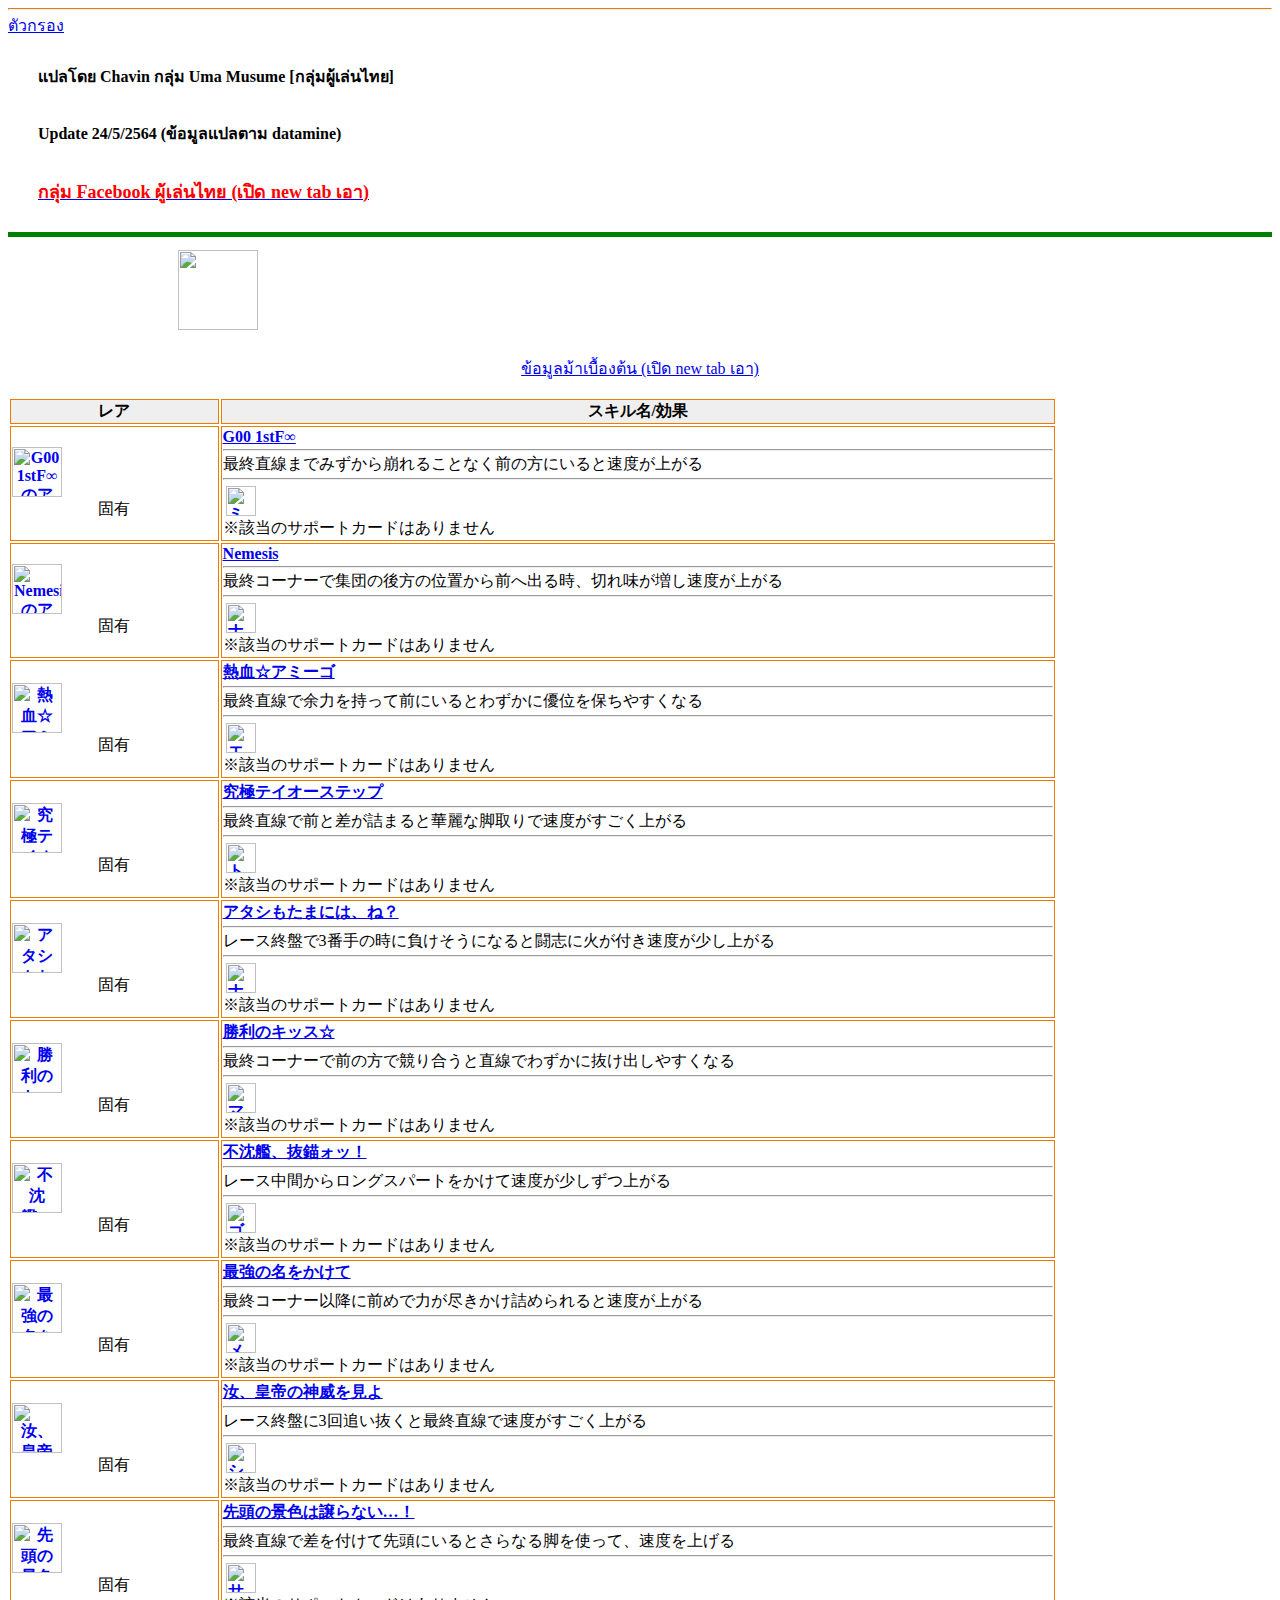
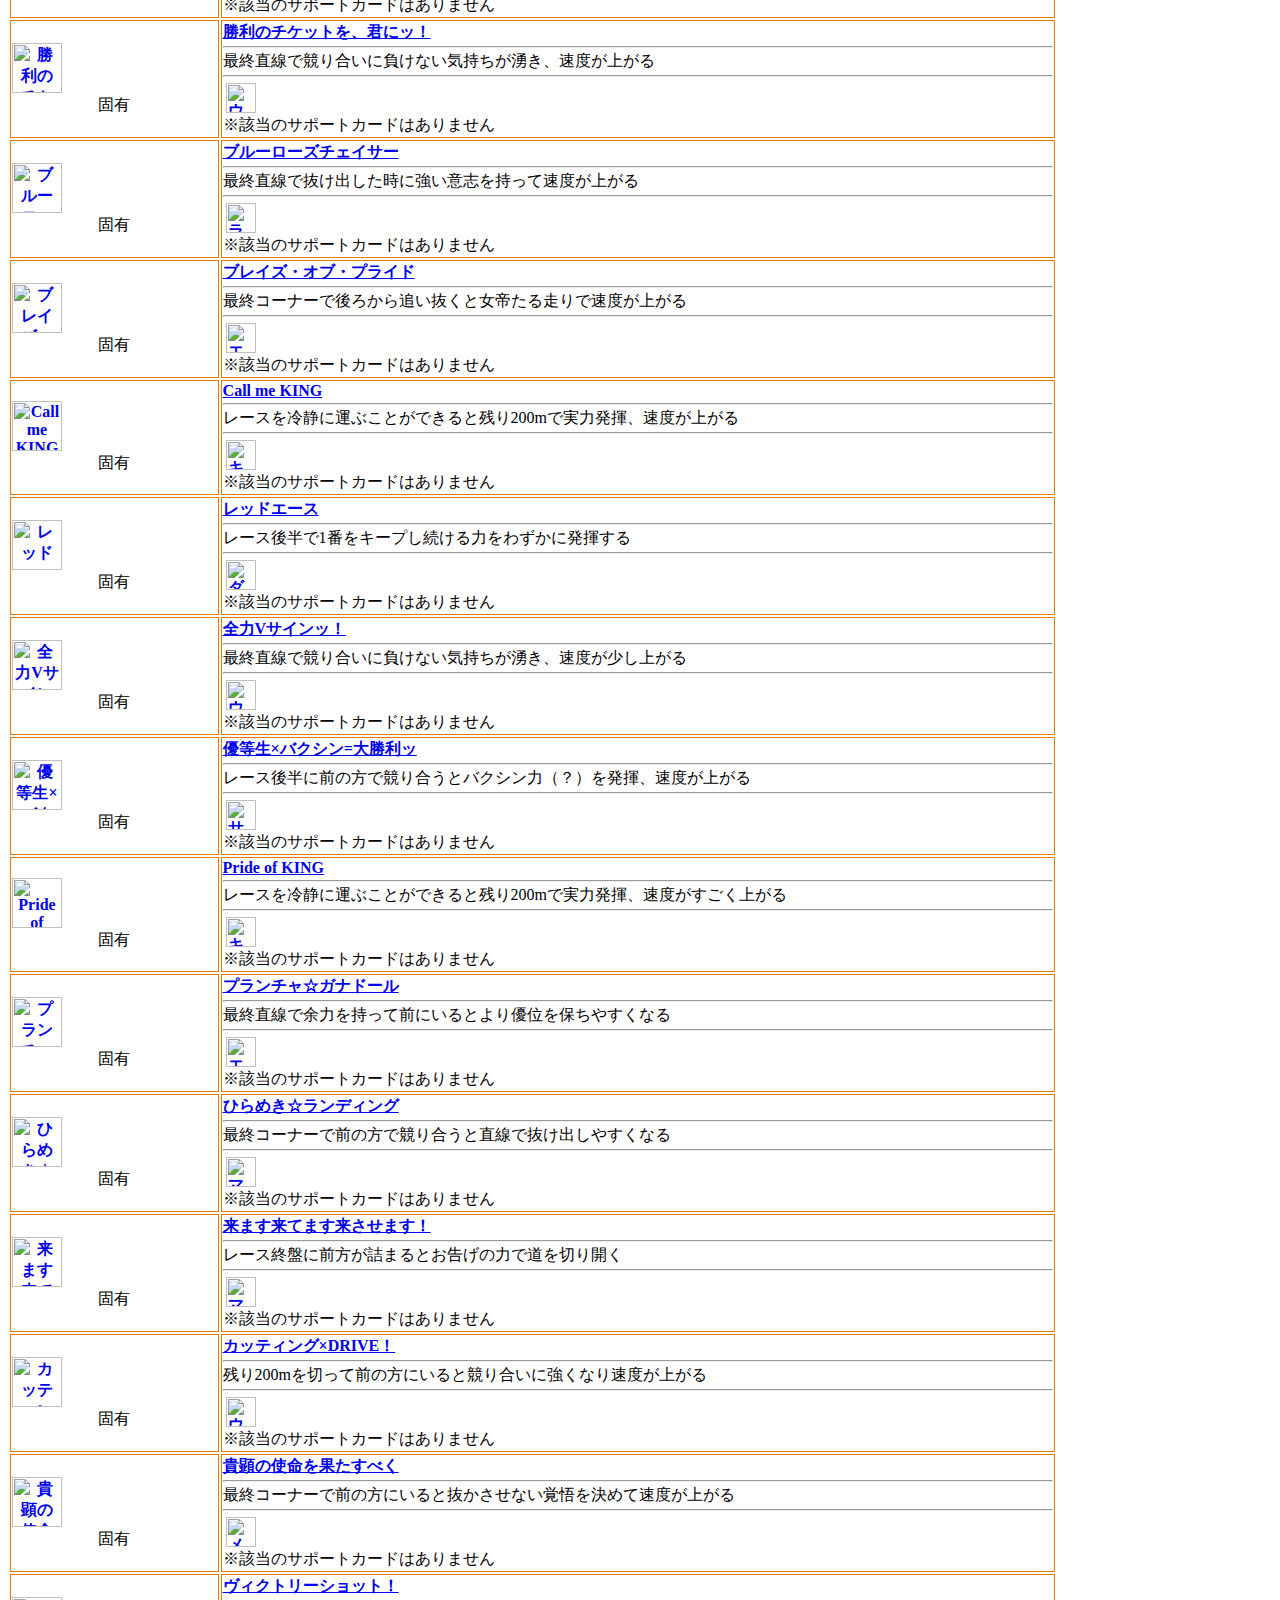
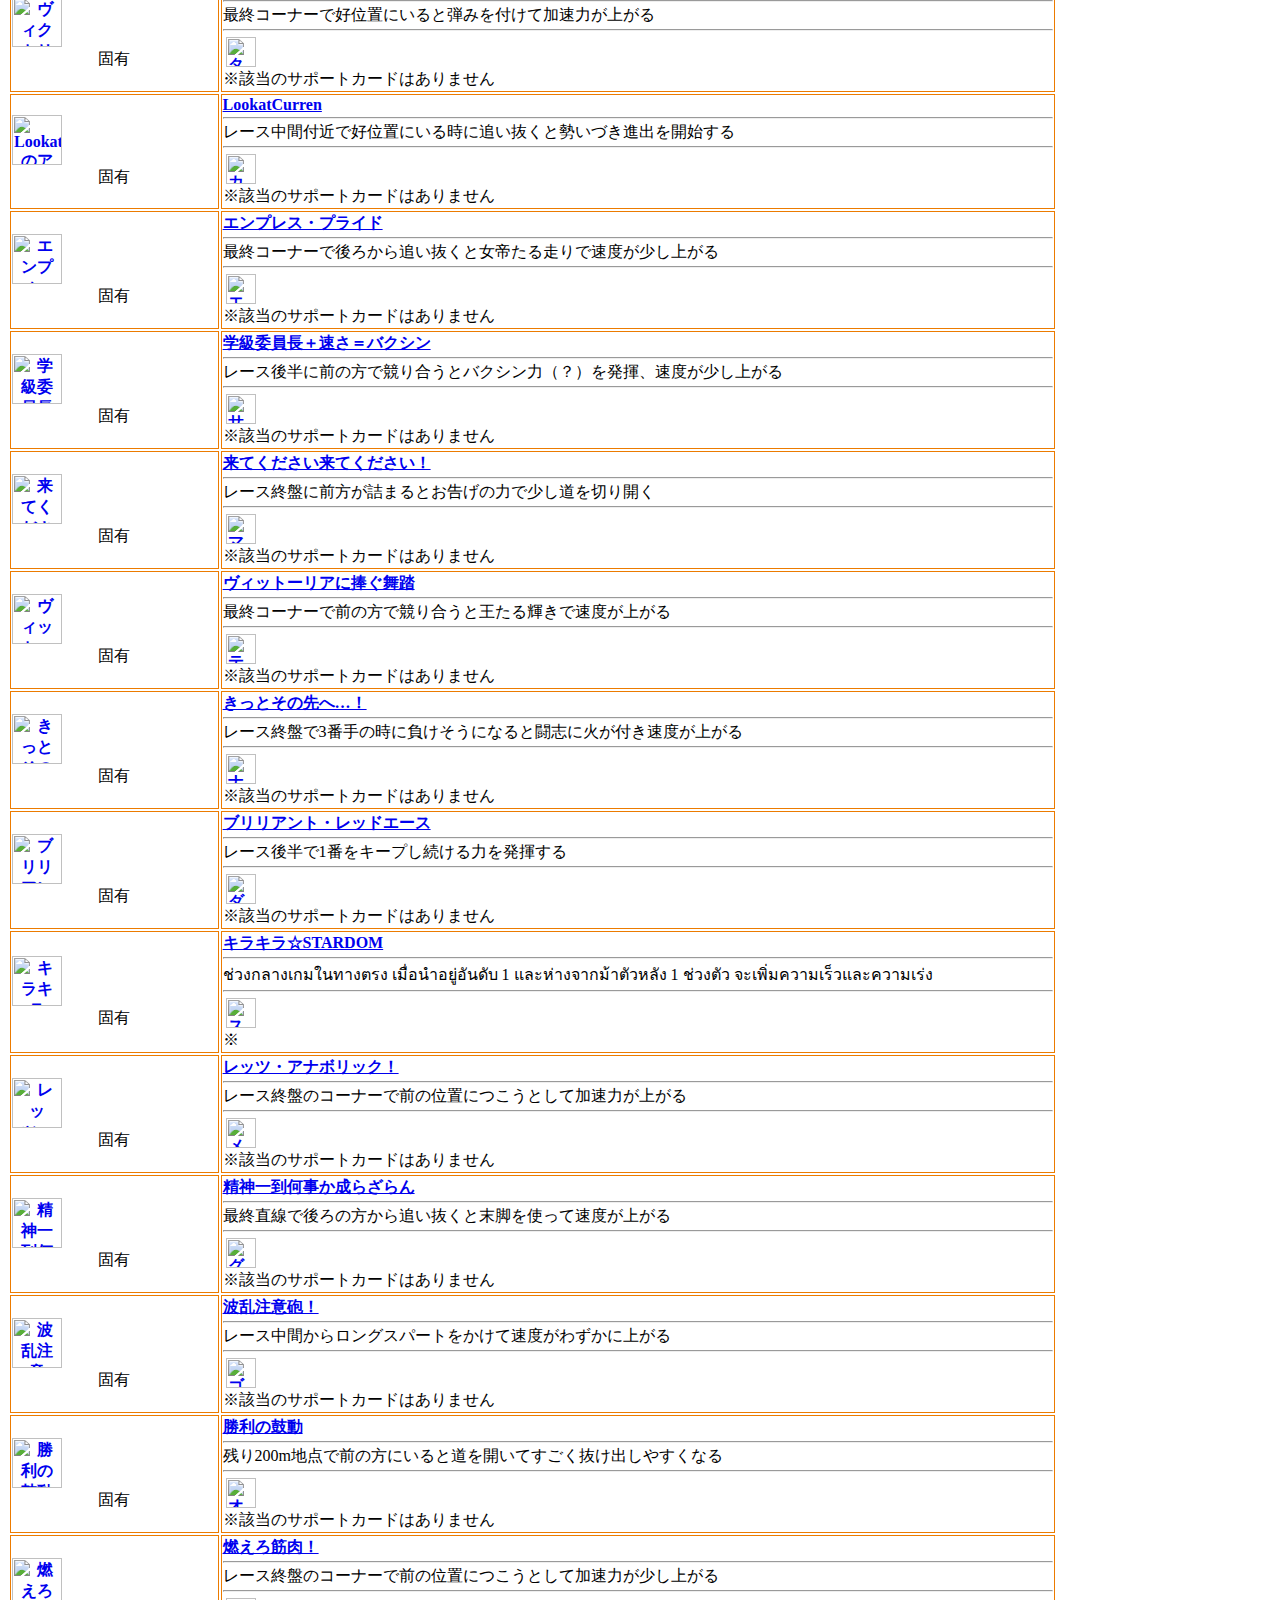
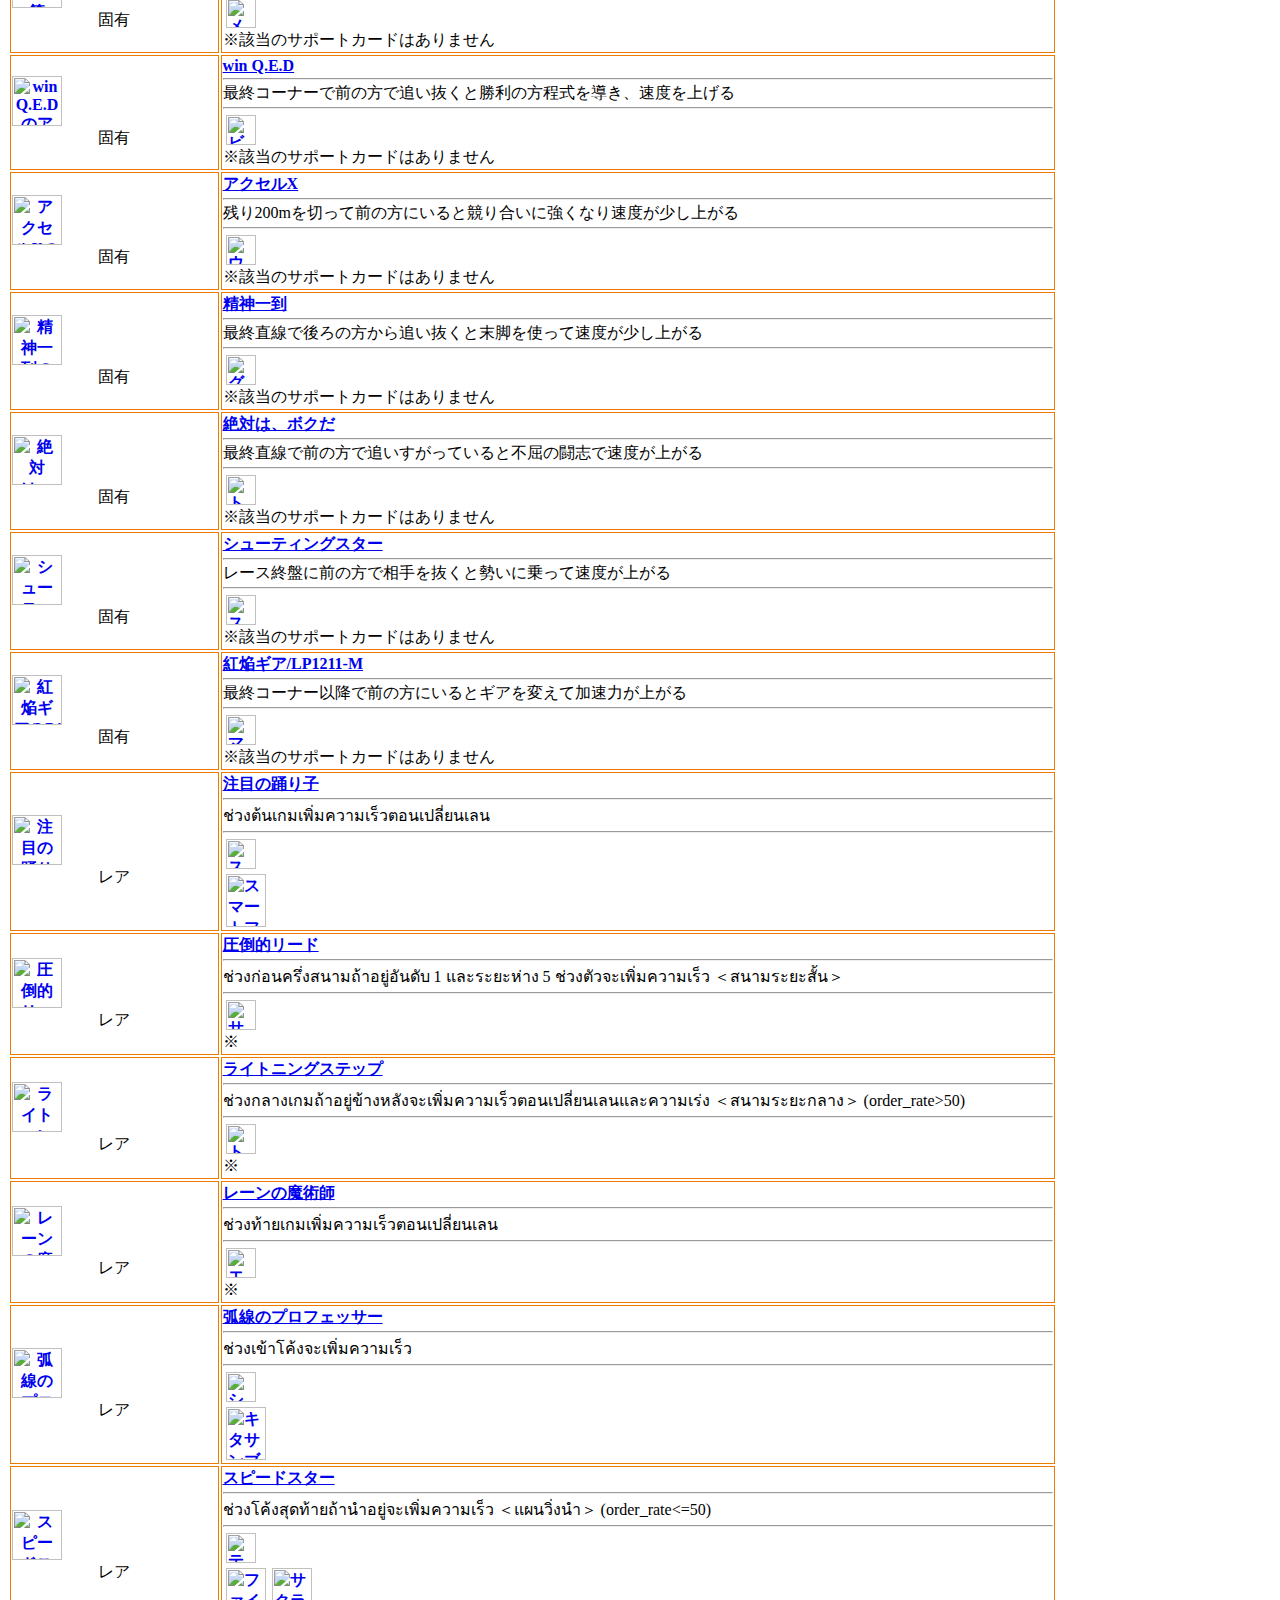
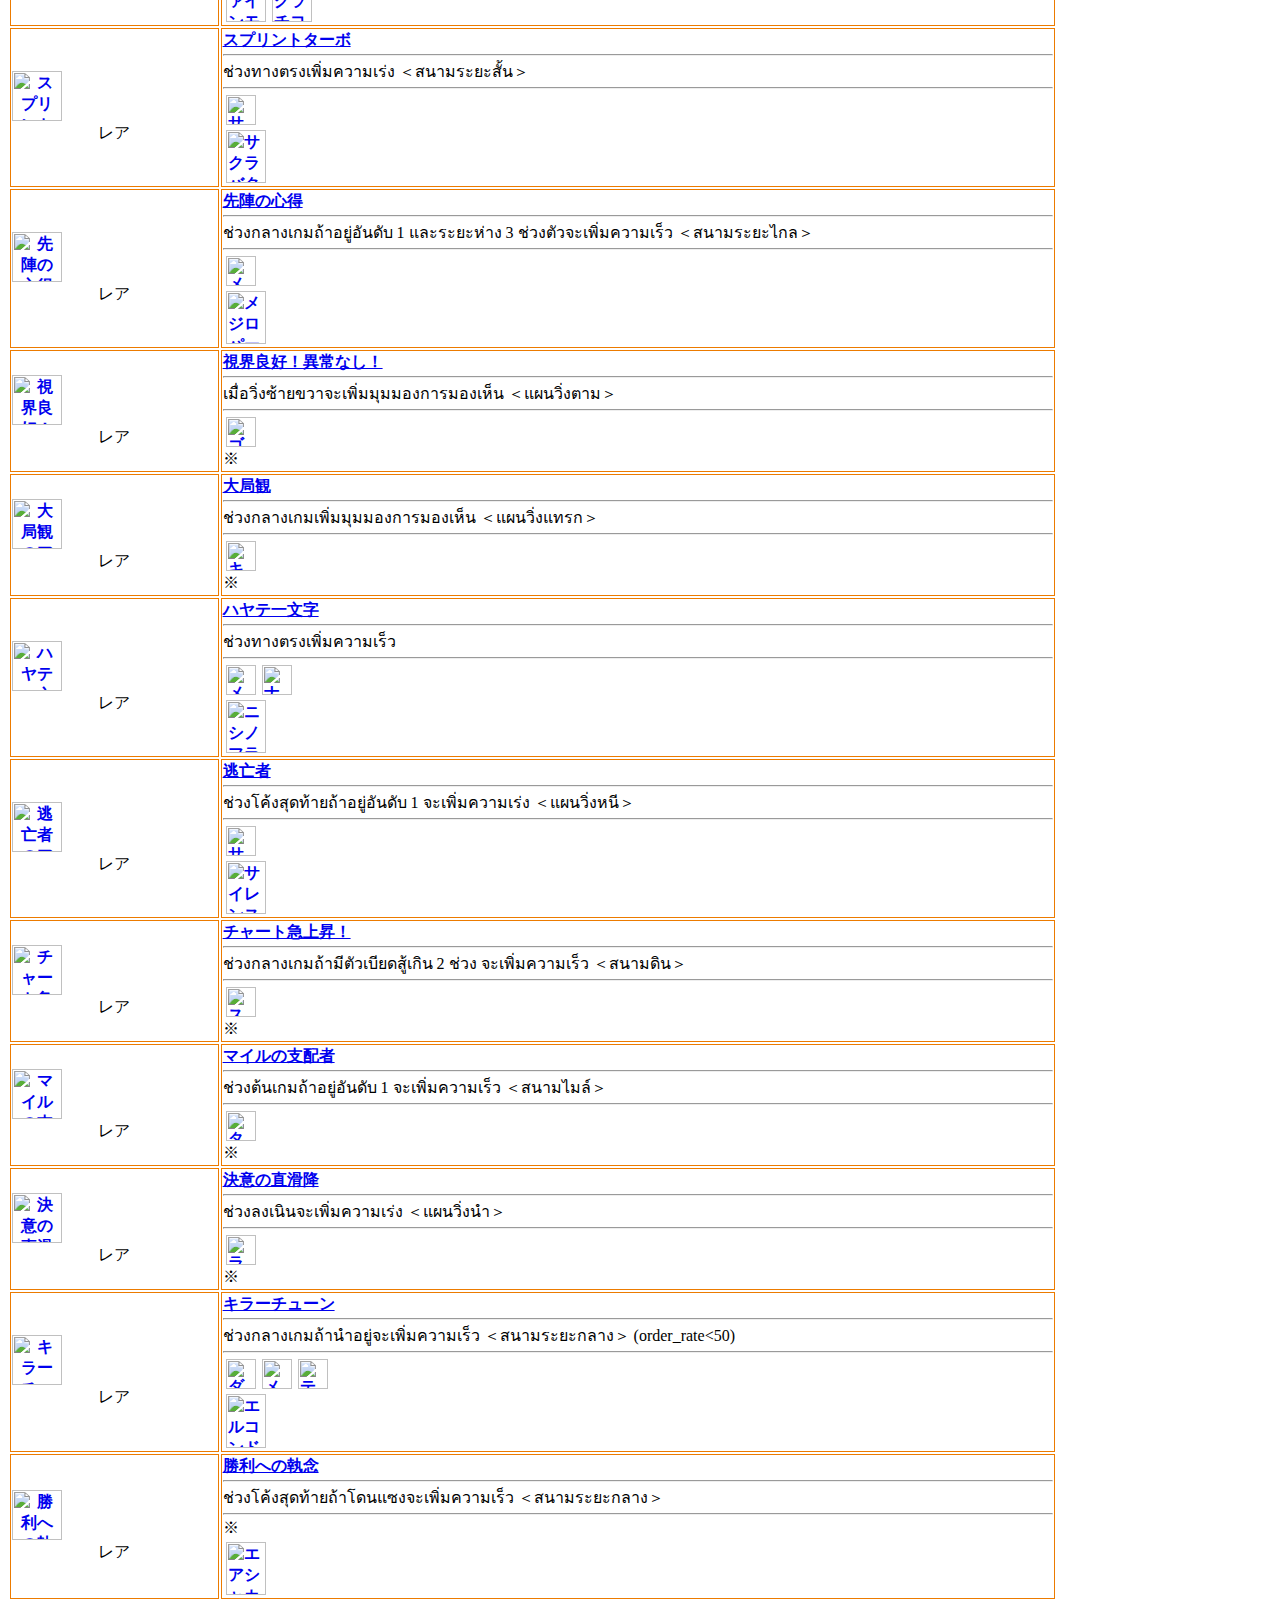
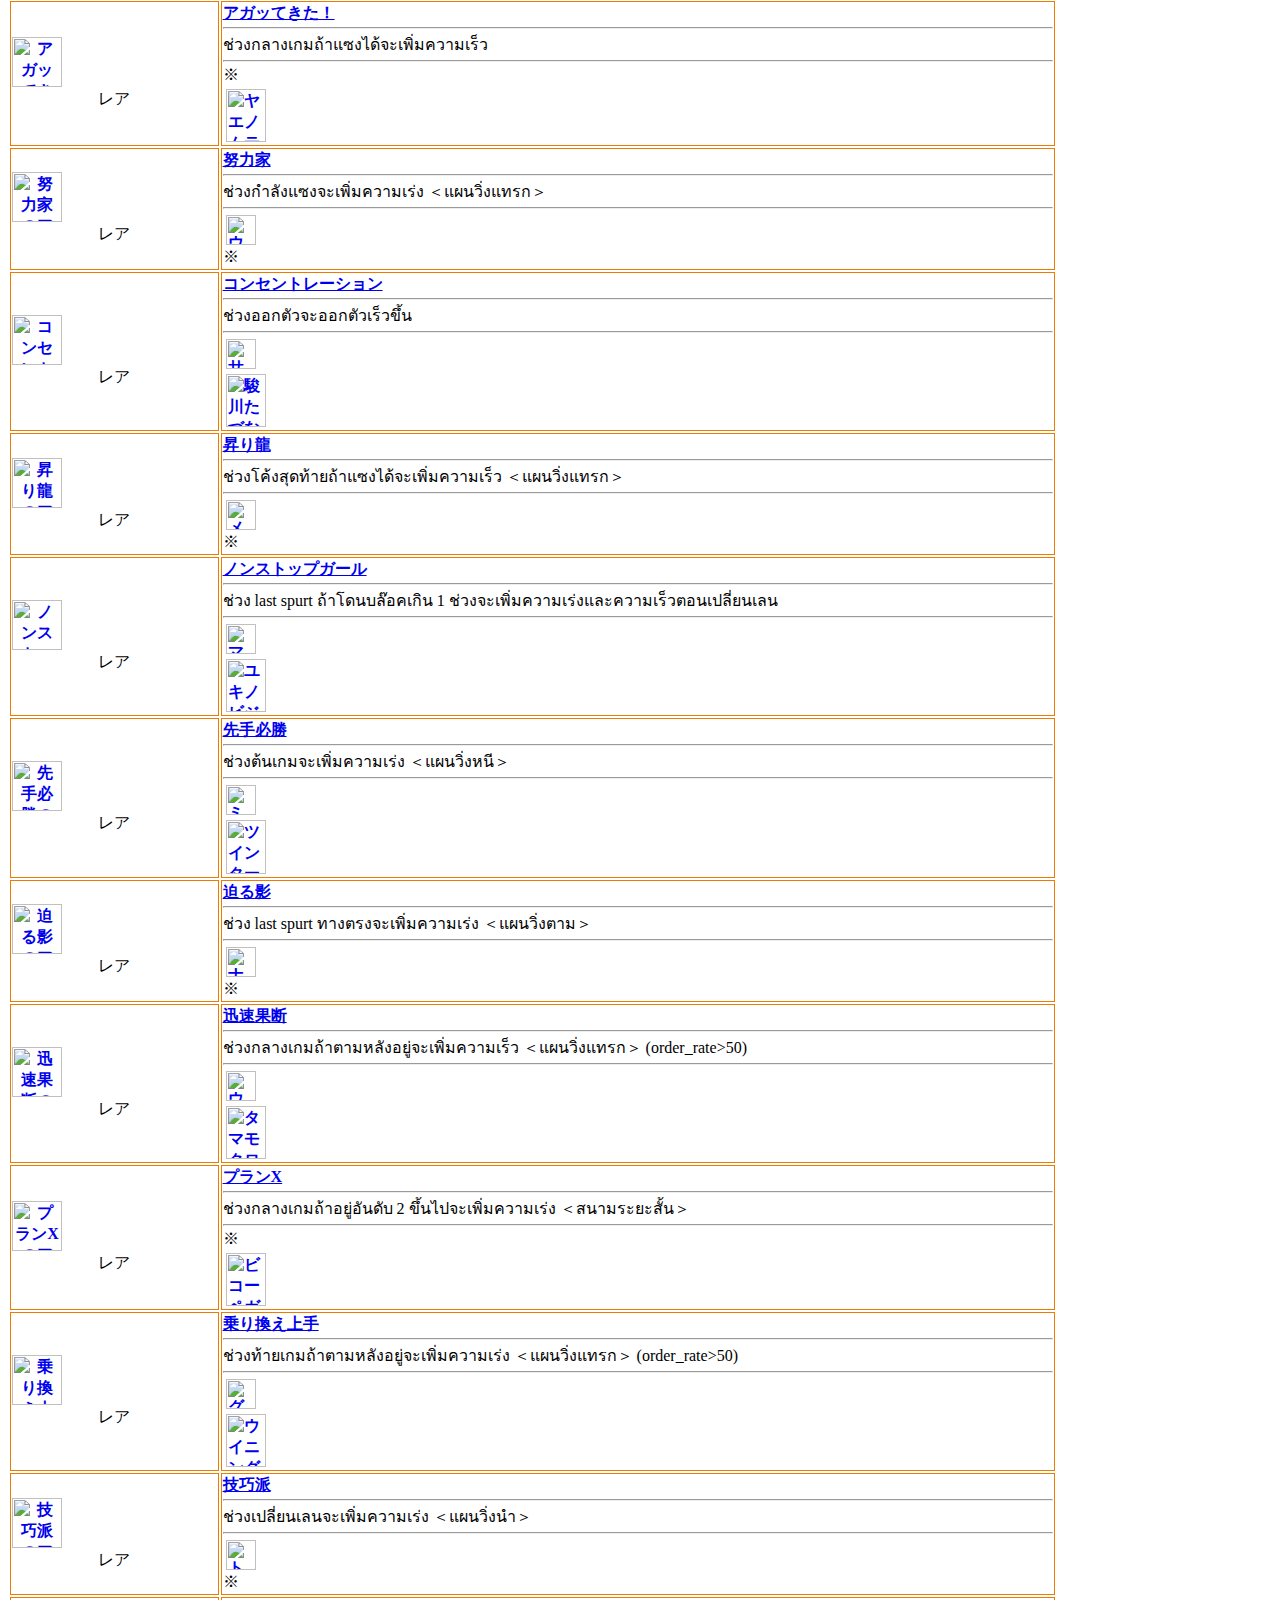
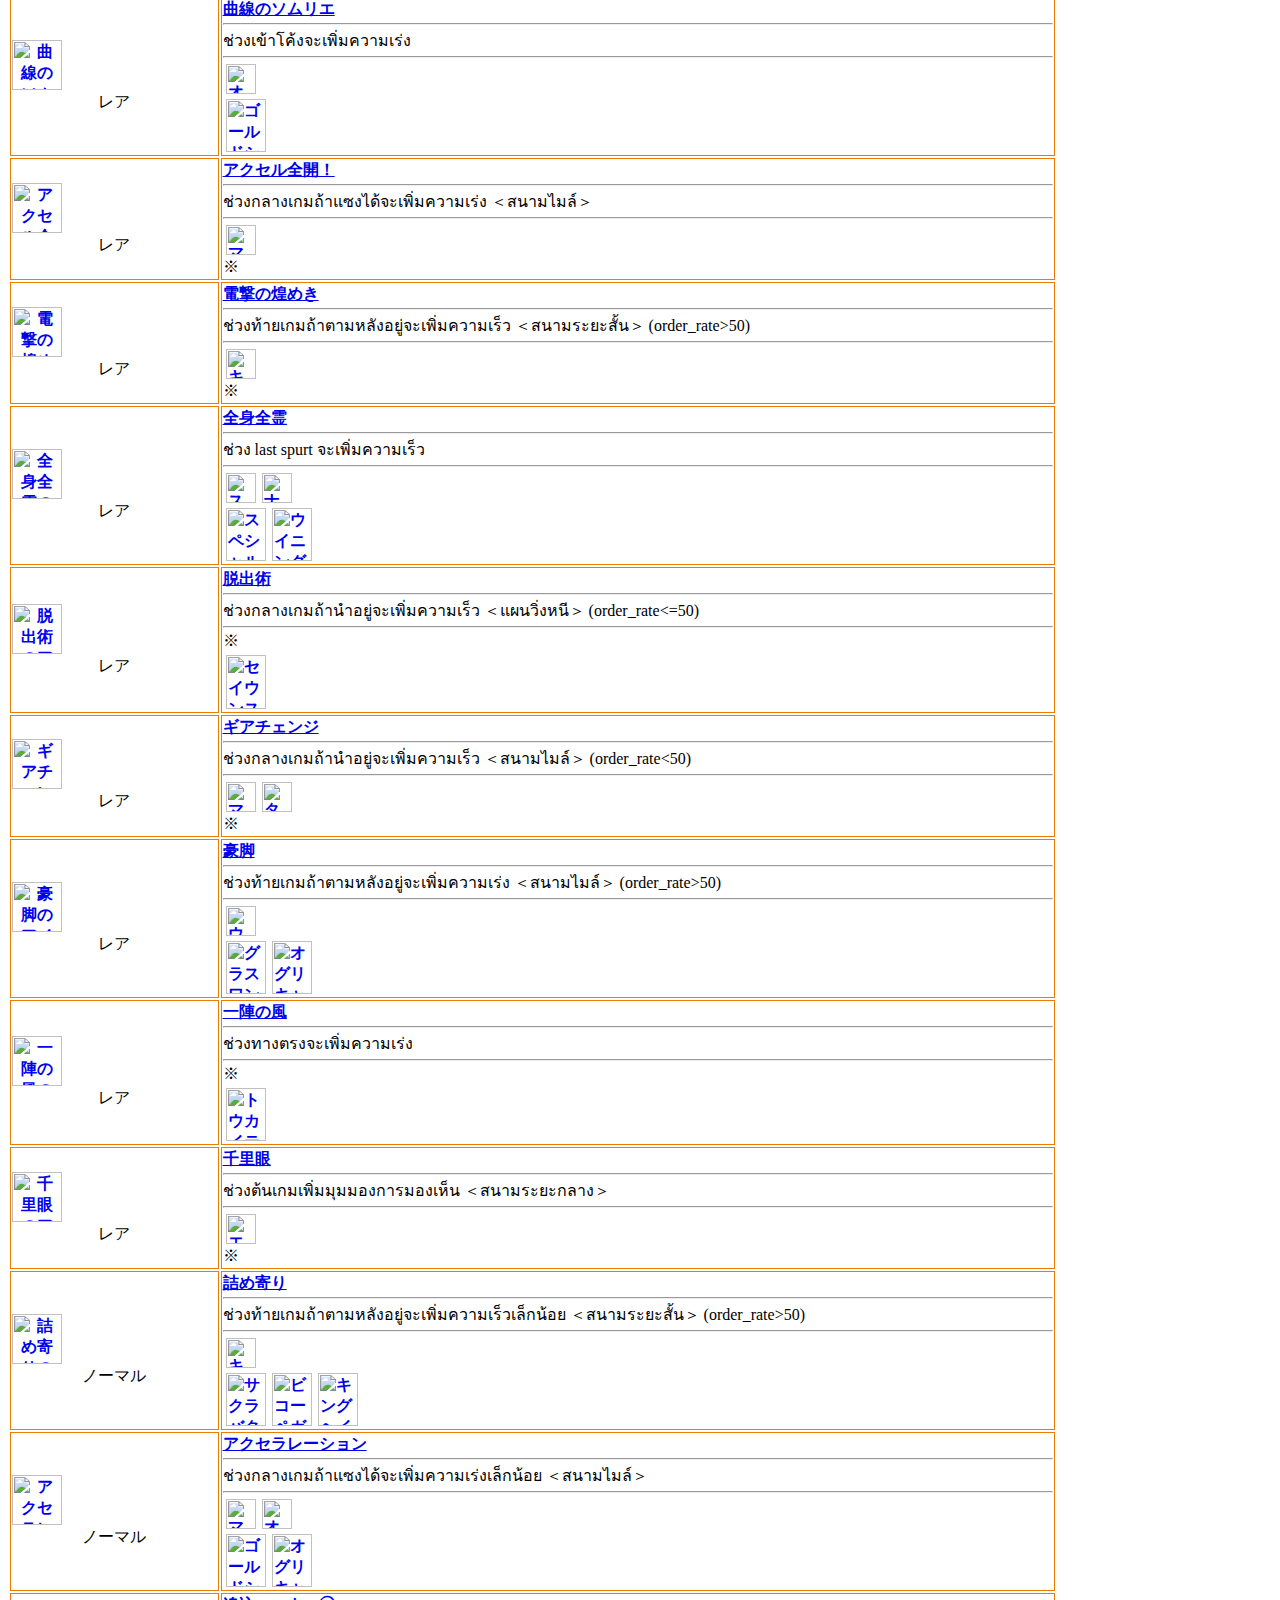
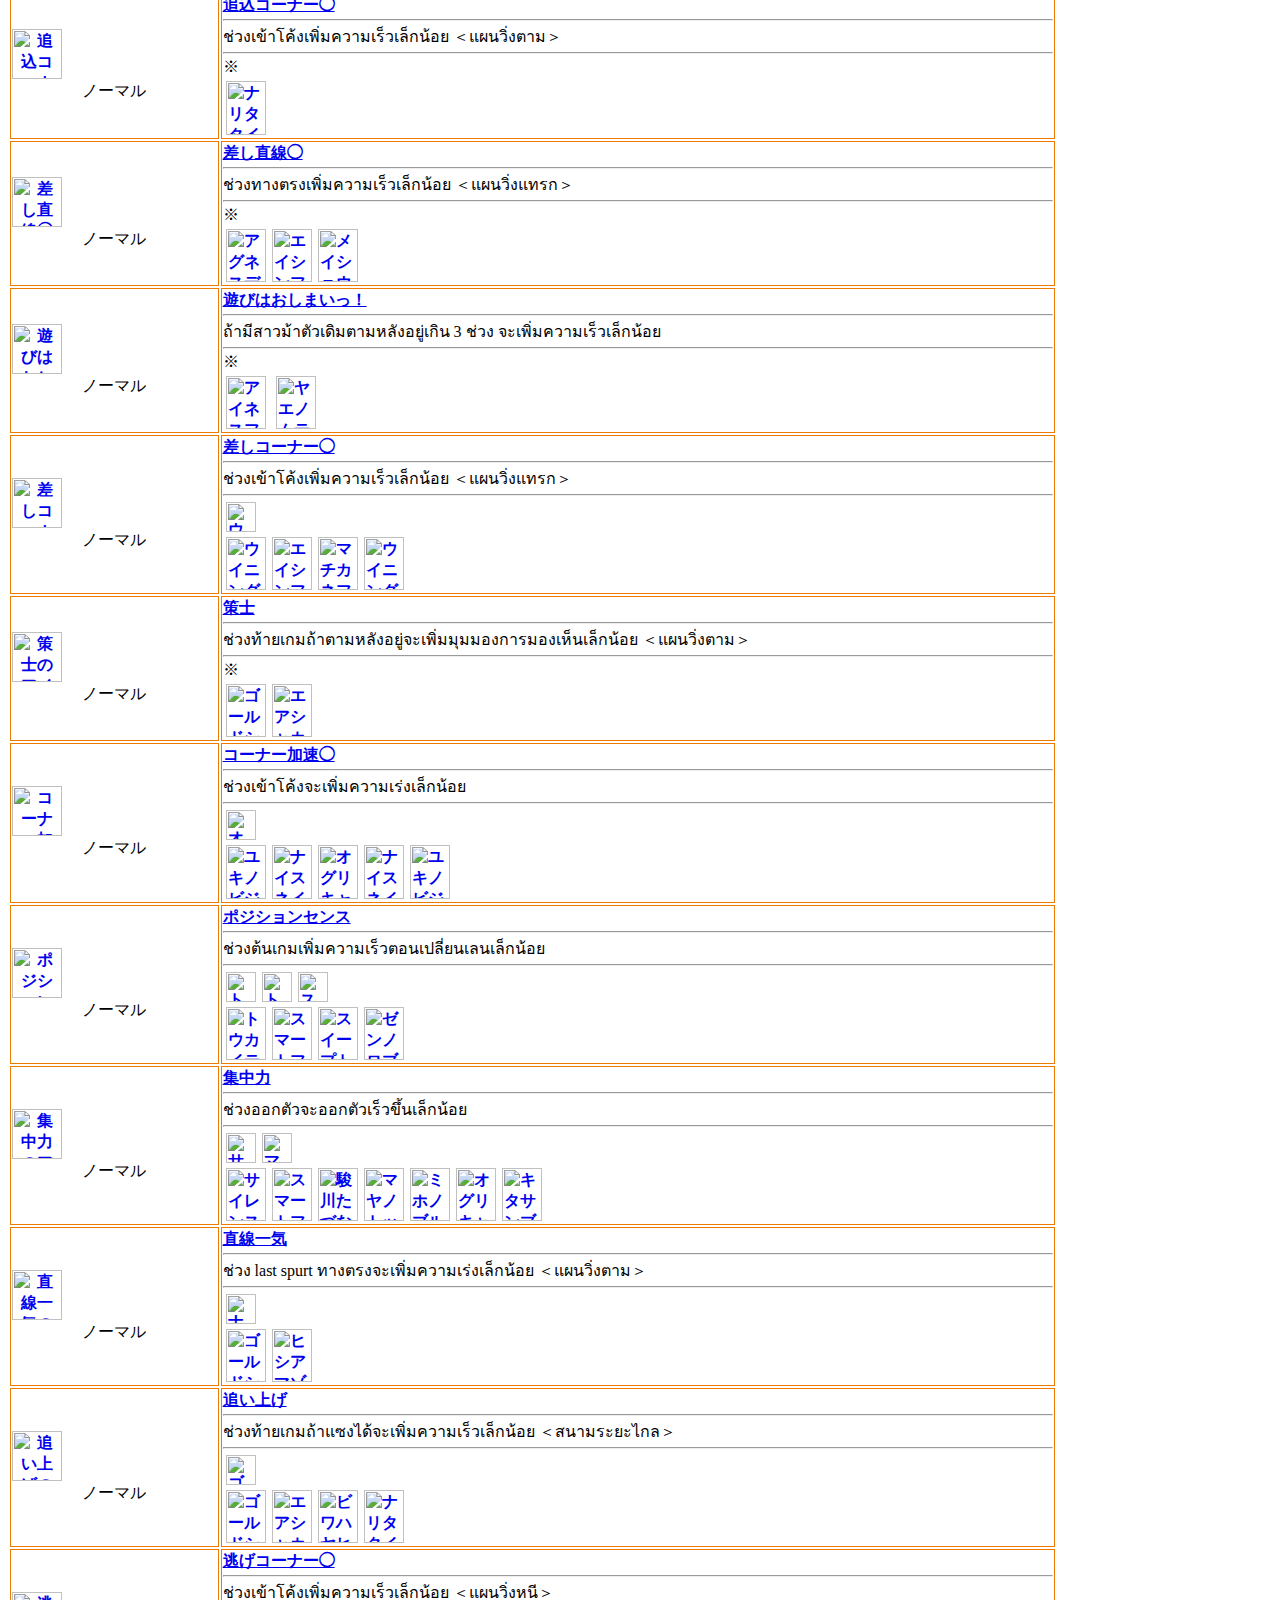
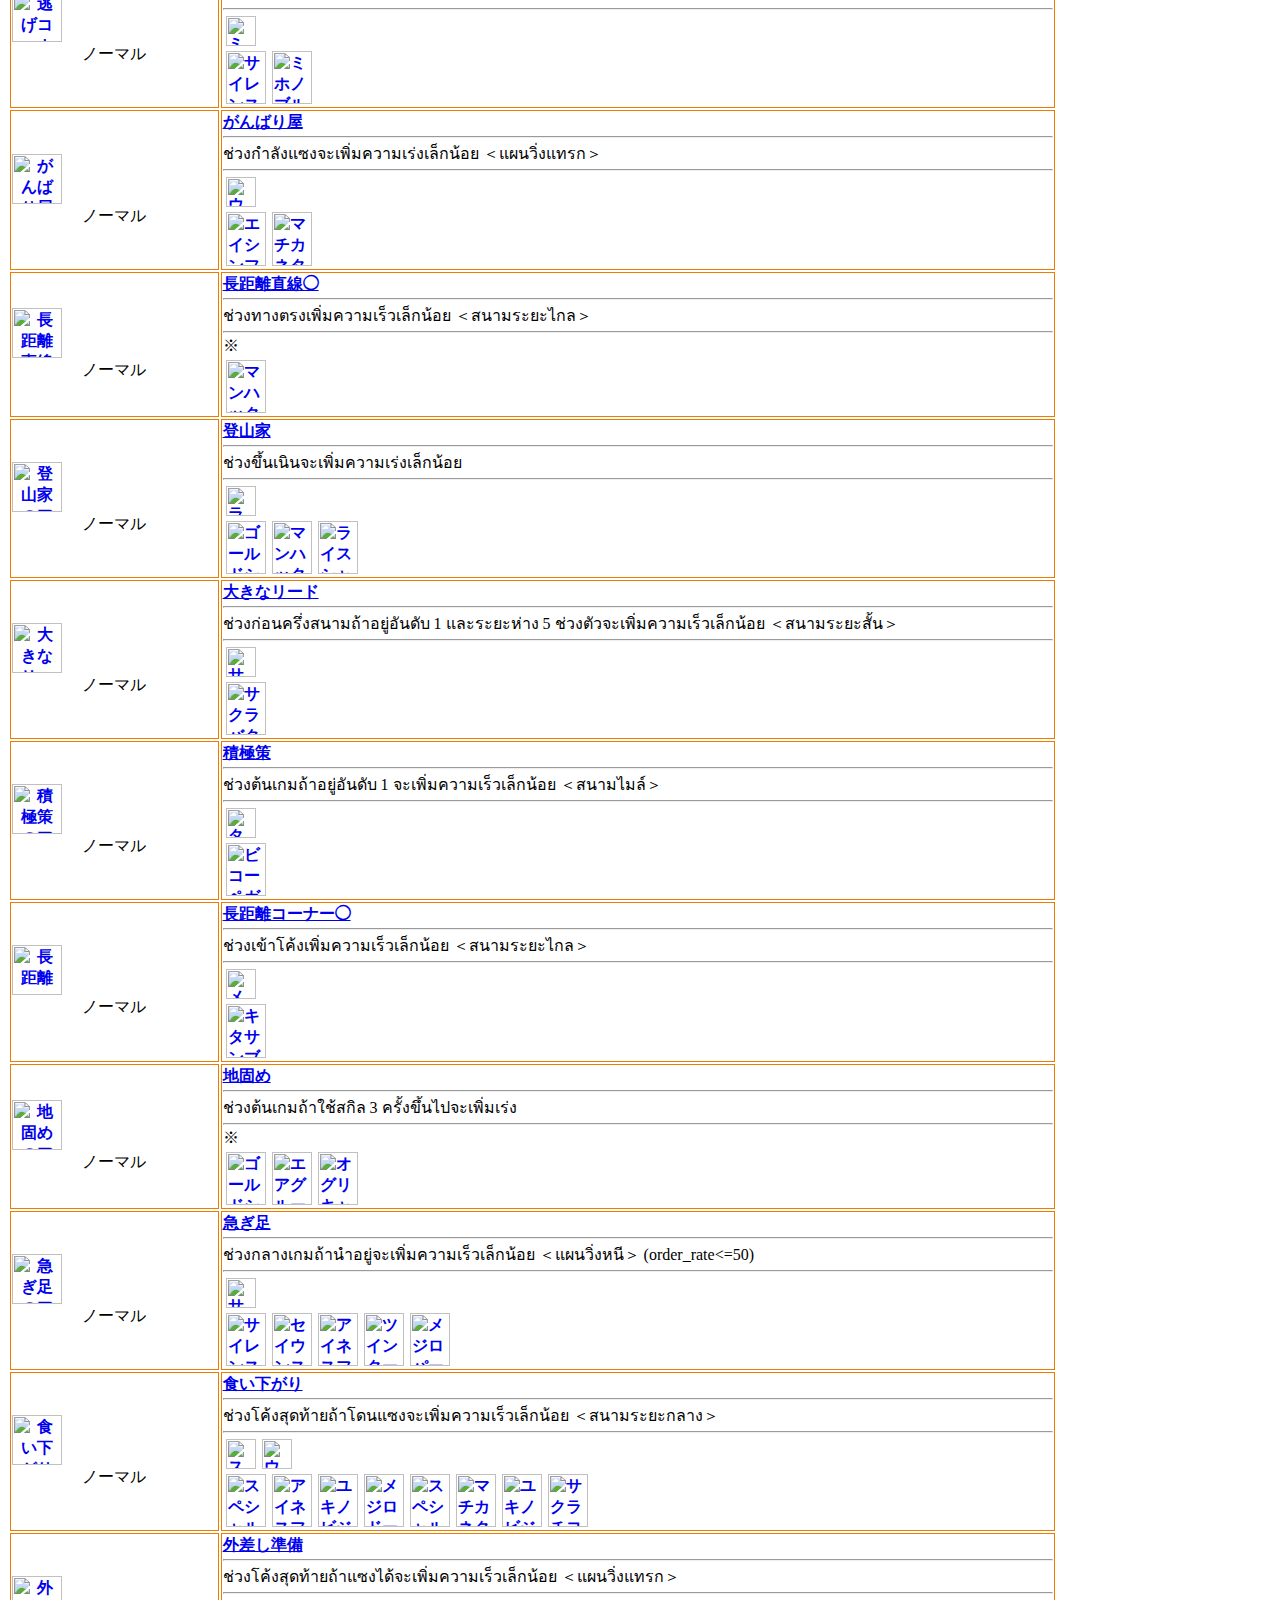
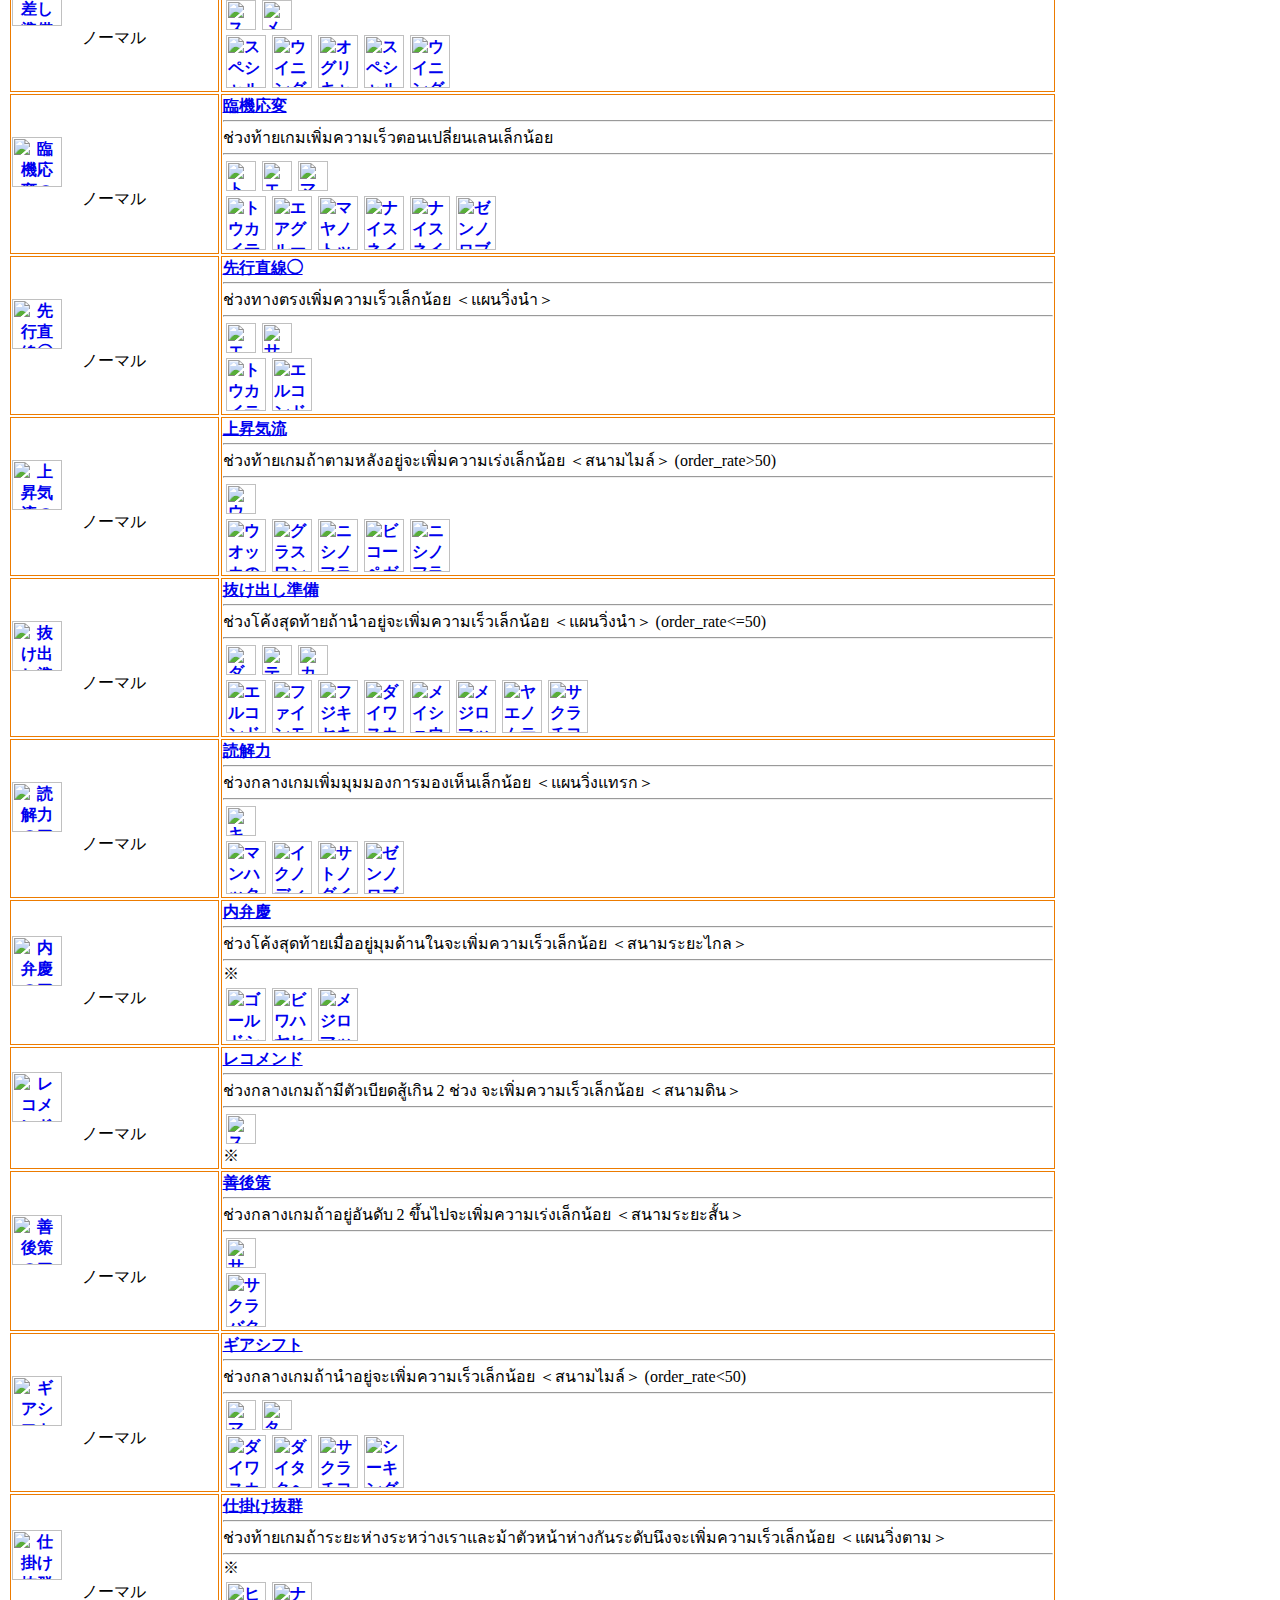
==== commit 3490ae87: "Update index.html" ====
--- a/index.html
+++ b/index.html
@@ -6,7 +6,7 @@
 p {text-align: center;}
 </style>
     
-                <script type="text/javascript" src="https://bam.nr-data.net/1/31f1428de6?a=564273353&amp;v=1208.49599aa&amp;to=blVRYxRWWEpWVBdZC1cfcEIVQ1lUGFYRRA1aXFYYFV9ZThgd&amp;rst=82346&amp;ck=1&amp;ref=https://featherines.github.io/Umathtest/&amp;ap=182&amp;be=22160&amp;fe=81784&amp;dc=73103&amp;af=err,xhr,stn,ins,spa&amp;perf=%7B%22timing%22:%7B%22of%22:1621558625502,%22n%22:0,%22u%22:1610,%22ue%22:1617,%22f%22:77,%22dn%22:178,%22dne%22:242,%22c%22:242,%22s%22:391,%22ce%22:938,%22rq%22:941,%22rp%22:1375,%22rpe%22:18663,%22dl%22:15377,%22di%22:73092,%22ds%22:73103,%22de%22:76746,%22dc%22:81765,%22l%22:81766,%22le%22:82295%7D,%22navigation%22:%7B%22ty%22:1%7D%7D&amp;at=QhJSFVxMS0Q%3D&amp;jsonp=NREUM.setToken"></script><script src="https://js-agent.newrelic.com/nr-spa-1208.min.js"></script><script src="https://securepubads.g.doubleclick.net/pagead/js/rum.js"></script><script type="text/javascript" async="" src="https://s.yimg.jp/images/listing/tool/cv/ytag.js"></script><script type="text/javascript" async="" src="https://s.yimg.jp/images/listing/tool/cv/ytag.js"></script><script type="text/javascript" async="" src="//www.googleadservices.com/pagead/conversion_async.js"></script><script type="text/javascript" async="" src="https://www.google-analytics.com/analytics.js"></script><script async="" src="//s.yjtag.jp/tag.js#site=GlANY5H&amp;referrer=https%3A%2F%2Ffeatherines.github.io%2FUmathtest%2F%23"></script><script type="text/javascript" async="" src="https://www.gstatic.com/recaptcha/releases/eWmgPeIYKJsH2R2FrgakEIkq/recaptcha__en.js" crossorigin="anonymous" integrity="sha384-3l+Dzjt73YLhXz+WejlQA/r4+koQU0wEJ+YZAtKZ8DTxOPwZ54aluvUaML5sjiPl"></script><script async="" src="//static.ads-twitter.com/uwt.js"></script><script src="https://connect.facebook.net/signals/config/268601257740948?v=2.9.40&amp;r=stable" async=""></script><script src="https://connect.facebook.net/signals/config/487629805469685?v=2.9.40&amp;r=stable" async=""></script><script async="" src="https://connect.facebook.net/en_US/fbevents.js"></script><script type="text/javascript" src="//s.yjtag.jp/lib/aa1c1d641e590bfddb185b9989f07266bb95e91c.js?v=2"></script><script type="text/javascript" src="//yjtag.yahoo.co.jp/tag?site=GlANY5H&amp;referrer=https%3A%2F%2Ffeatherines.github.io%2FUmathtest%2F%23&amp;docReferrer=https%3A%2F%2Ffeatherines.github.io%2FUmathtest%2F&amp;H=5ym4owl"></script><script async="" src="https://www.googletagmanager.com/gtm.js?id=GTM-WSWFF9"></script><script type="text/javascript" src="https://bam.nr-data.net/1/31f1428de6?a=564273353&amp;v=1208.49599aa&amp;to=blVRYxRWWEpWVBdZC1cfcEIVQ1lUGFYRRA1aXFYYFV9ZThgd&amp;rst=147053&amp;ck=1&amp;ref=https://featherines.github.io/Umathtest/&amp;ap=182&amp;be=5336&amp;fe=146914&amp;dc=145142&amp;af=err,xhr,stn,ins,spa&amp;perf=%7B%22timing%22:%7B%22of%22:1621504296507,%22n%22:0,%22u%22:826,%22ue%22:836,%22f%22:9,%22dn%22:36,%22dne%22:186,%22c%22:186,%22s%22:226,%22ce%22:309,%22rq%22:315,%22rp%22:593,%22rpe%22:5826,%22dl%22:3100,%22di%22:145113,%22ds%22:145142,%22de%22:146537,%22dc%22:146868,%22l%22:146868,%22le%22:147008%7D,%22navigation%22:%7B%22ty%22:1%7D%7D&amp;fp=13564&amp;fcp=13564&amp;at=QhJSFVxMS0Q%3D&amp;jsonp=NREUM.setToken"></script><script src="https://js-agent.newrelic.com/nr-spa-1208.min.js"></script><script type="text/javascript" async="" src="https://s.yimg.jp/images/listing/tool/cv/ytag.js"></script><script async="" src="//s.yjtag.jp/tag.js#site=GlANY5H&amp;referrer=https%3A%2F%2Ffeatherines.github.io%2FUmathtest%2F%23"></script><script type="text/javascript" async="" src="https://www.gstatic.com/recaptcha/releases/eWmgPeIYKJsH2R2FrgakEIkq/recaptcha__en.js" crossorigin="anonymous" integrity="sha384-3l+Dzjt73YLhXz+WejlQA/r4+koQU0wEJ+YZAtKZ8DTxOPwZ54aluvUaML5sjiPl"></script><script type="text/javascript" async="" src="https://s.yimg.jp/images/listing/tool/cv/ytag.js"></script><script type="text/javascript" async="" src="//www.googleadservices.com/pagead/conversion_async.js"></script><script type="text/javascript" async="" src="https://www.google-analytics.com/analytics.js"></script><script async="" src="//static.ads-twitter.com/uwt.js"></script><script src="https://connect.facebook.net/signals/config/268601257740948?v=2.9.39&amp;r=stable" async=""></script><script src="https://connect.facebook.net/signals/config/487629805469685?v=2.9.39&amp;r=stable" async=""></script><script async="" src="https://connect.facebook.net/en_US/fbevents.js"></script><script type="text/javascript" src="//s.yjtag.jp/lib/aa1c1d641e590bfddb185b9989f07266bb95e91c.js?v=2"></script><script type="text/javascript" src="//yjtag.yahoo.co.jp/tag?site=GlANY5H&amp;referrer=https%3A%2F%2Ffeatherines.github.io%2FUmathtest%2F&amp;docReferrer=https%3A%2F%2Ffeatherines.github.io%2FUmathtest%2F&amp;H=61fz3ci"></script><script async="" src="https://www.googletagmanager.com/gtm.js?id=GTM-WSWFF9"></script><script type="text/javascript" src="https://bam.nr-data.net/1/31f1428de6?a=564273353&amp;v=1208.49599aa&amp;to=blVRYxRWWEpWVBdZC1cfcEIVQ1lUGFYRRA1aXFYYFV9ZThgd&amp;rst=60263&amp;ck=1&amp;ref=https://featherines.github.io/Umathtest/&amp;ap=182&amp;be=3297&amp;fe=60212&amp;dc=59665&amp;af=err,xhr,stn,ins,spa&amp;perf=%7B%22timing%22:%7B%22of%22:1621482524669,%22n%22:0,%22f%22:6,%22dn%22:15,%22dne%22:56,%22c%22:56,%22s%22:109,%22ce%22:244,%22rq%22:244,%22rp%22:559,%22rpe%22:1036,%22dl%22:590,%22di%22:59632,%22ds%22:59634,%22de%22:59890,%22dc%22:60187,%22l%22:60187,%22le%22:60246%7D,%22navigation%22:%7B%7D%7D&amp;fp=5758&amp;fcp=5758&amp;at=QhJSFVxMS0Q%3D&amp;jsonp=NREUM.setToken"></script><script src="https://js-agent.newrelic.com/nr-spa-1208.min.js"></script><script type="text/javascript" async="" src="https://s.yimg.jp/images/listing/tool/cv/ytag.js"></script><script type="text/javascript" async="" src="https://s.yimg.jp/images/listing/tool/cv/ytag.js"></script><script type="text/javascript" async="" src="//www.googleadservices.com/pagead/conversion_async.js"></script><script type="text/javascript" async="" src="https://www.google-analytics.com/analytics.js"></script><script async="" src="//s.yjtag.jp/tag.js#site=GlANY5H&amp;referrer=https%3A%2F%2Ffeatherines.github.io%2FUmathtest%2F"></script><script type="text/javascript" async="" src="https://www.gstatic.com/recaptcha/releases/eWmgPeIYKJsH2R2FrgakEIkq/recaptcha__en.js" crossorigin="anonymous" integrity="sha384-3l+Dzjt73YLhXz+WejlQA/r4+koQU0wEJ+YZAtKZ8DTxOPwZ54aluvUaML5sjiPl"></script><script async="" src="//static.ads-twitter.com/uwt.js"></script><script src="https://connect.facebook.net/signals/config/268601257740948?v=2.9.39&amp;r=stable" async=""></script><script src="https://connect.facebook.net/signals/config/487629805469685?v=2.9.39&amp;r=stable" async=""></script><script async="" src="https://connect.facebook.net/en_US/fbevents.js"></script><script async="" src="https://www.googletagmanager.com/gtm.js?id=GTM-WSWFF9"></script><script type="text/javascript" src="//s.yjtag.jp/lib/aa1c1d641e590bfddb185b9989f07266bb95e91c.js?v=2"></script><script type="text/javascript" src="//s.yjtag.jp/lib/aa1c1d641e590bfddb185b9989f07266bb95e91c.js?v=2"></script><script type="text/javascript" src="//s.yjtag.jp/lib/aa1c1d641e590bfddb185b9989f07266bb95e91c.js?v=2"></script><script type="text/javascript" src="//s.yjtag.jp/lib/aa1c1d641e590bfddb185b9989f07266bb95e91c.js?v=2"></script><script type="text/javascript" src="//s.yjtag.jp/lib/aa1c1d641e590bfddb185b9989f07266bb95e91c.js?v=2"></script><script type="text/javascript" src="//s.yjtag.jp/lib/aa1c1d641e590bfddb185b9989f07266bb95e91c.js?v=2"></script><script type="text/javascript" src="//s.yjtag.jp/lib/aa1c1d641e590bfddb185b9989f07266bb95e91c.js?v=2"></script><script type="text/javascript" src="//s.yjtag.jp/lib/aa1c1d641e590bfddb185b9989f07266bb95e91c.js?v=2"></script><script type="text/javascript" src="//s.yjtag.jp/lib/aa1c1d641e590bfddb185b9989f07266bb95e91c.js?v=2"></script><script type="text/javascript" src="//s.yjtag.jp/lib/aa1c1d641e590bfddb185b9989f07266bb95e91c.js?v=2"></script><script type="text/javascript" src="//s.yjtag.jp/lib/aa1c1d641e590bfddb185b9989f07266bb95e91c.js?v=2"></script><script type="text/javascript" src="//s.yjtag.jp/lib/aa1c1d641e590bfddb185b9989f07266bb95e91c.js?v=2"></script><script type="text/javascript" src="//s.yjtag.jp/lib/aa1c1d641e590bfddb185b9989f07266bb95e91c.js?v=2"></script><script type="text/javascript" src="//s.yjtag.jp/lib/aa1c1d641e590bfddb185b9989f07266bb95e91c.js?v=2"></script><script type="text/javascript" src="//s.yjtag.jp/lib/aa1c1d641e590bfddb185b9989f07266bb95e91c.js?v=2"></script><script type="text/javascript" src="//s.yjtag.jp/lib/aa1c1d641e590bfddb185b9989f07266bb95e91c.js?v=2"></script><script type="text/javascript" src="//s.yjtag.jp/lib/aa1c1d641e590bfddb185b9989f07266bb95e91c.js?v=2"></script><script type="text/javascript" src="//s.yjtag.jp/lib/aa1c1d641e590bfddb185b9989f07266bb95e91c.js?v=2"></script><script type="text/javascript" src="//s.yjtag.jp/lib/aa1c1d641e590bfddb185b9989f07266bb95e91c.js?v=2"></script><script type="text/javascript" src="//s.yjtag.jp/lib/aa1c1d641e590bfddb185b9989f07266bb95e91c.js?v=2"></script><script type="text/javascript" src="//yjtag.yahoo.co.jp/tag?site=GlANY5H&amp;referrer=https%3A%2F%2Ffeatherines.github.io%2FUmathtest%2F&amp;H=61fz3ci"></script><script type="text/javascript" src="https://bam.nr-data.net/1/31f1428de6?a=564273353&amp;v=1208.49599aa&amp;to=blVRYxRWWEpWVBdZC1cfcEIVQ1lUGFYRRA1aXFYYFV9ZThgd&amp;rst=120480&amp;ck=1&amp;ref=https://featherines.github.io/Umathtest/&amp;ap=182&amp;be=45848&amp;fe=120385&amp;dc=103803&amp;af=err,xhr,stn,ins,spa&amp;perf=%7B%22timing%22:%7B%22of%22:1621477206662,%22n%22:0,%22u%22:9081,%22ue%22:9090,%22f%22:22,%22dn%22:278,%22dne%22:278,%22c%22:278,%22s%22:1504,%22ce%22:8905,%22rq%22:8906,%22rp%22:9054,%22rpe%22:9698,%22dl%22:9204,%22di%22:103761,%22ds%22:103767,%22de%22:104261,%22dc%22:120349,%22l%22:120350,%22le%22:120459%7D,%22navigation%22:%7B%22ty%22:1%7D%7D&amp;fp=48260&amp;fcp=48260&amp;at=QhJSFVxMS0Q%3D&amp;jsonp=NREUM.setToken"></script><script src="https://js-agent.newrelic.com/nr-spa-1208.min.js"></script><script async="" src="//s.yjtag.jp/tag.js#site=GlANY5H&amp;referrer=https%3A%2F%2Ffeatherines.github.io%2FUmathtest%2F"></script><script type="text/javascript" async="" src="https://www.gstatic.com/recaptcha/releases/eWmgPeIYKJsH2R2FrgakEIkq/recaptcha__en.js" crossorigin="anonymous" integrity="sha384-3l+Dzjt73YLhXz+WejlQA/r4+koQU0wEJ+YZAtKZ8DTxOPwZ54aluvUaML5sjiPl"></script><script async="" src="//static.ads-twitter.com/uwt.js"></script><script src="https://connect.facebook.net/signals/config/268601257740948?v=2.9.39&amp;r=stable" async=""></script><script src="https://connect.facebook.net/signals/config/487629805469685?v=2.9.39&amp;r=stable" async=""></script><script async="" src="https://connect.facebook.net/en_US/fbevents.js"></script><script type="text/javascript" async="" src="https://s.yimg.jp/images/listing/tool/cv/ytag.js"></script><script async="" src="https://www.googletagmanager.com/gtm.js?id=GTM-WSWFF9"></script><script type="text/javascript" async="" src="https://s.yimg.jp/images/listing/tool/cv/ytag.js"></script><script type="text/javascript" async="" src="//www.googleadservices.com/pagead/conversion_async.js"></script><script type="text/javascript" async="" src="https://www.google-analytics.com/analytics.js"></script><script type="text/javascript" src="//s.yjtag.jp/lib/aa1c1d641e590bfddb185b9989f07266bb95e91c.js?v=2"></script><script type="text/javascript" src="//s.yjtag.jp/lib/aa1c1d641e590bfddb185b9989f07266bb95e91c.js?v=2"></script><script type="text/javascript" src="//s.yjtag.jp/lib/aa1c1d641e590bfddb185b9989f07266bb95e91c.js?v=2"></script><script type="text/javascript" src="//s.yjtag.jp/lib/aa1c1d641e590bfddb185b9989f07266bb95e91c.js?v=2"></script><script type="text/javascript" src="//s.yjtag.jp/lib/aa1c1d641e590bfddb185b9989f07266bb95e91c.js?v=2"></script><script type="text/javascript" src="//s.yjtag.jp/lib/aa1c1d641e590bfddb185b9989f07266bb95e91c.js?v=2"></script><script type="text/javascript" src="//s.yjtag.jp/lib/aa1c1d641e590bfddb185b9989f07266bb95e91c.js?v=2"></script><script type="text/javascript" src="//s.yjtag.jp/lib/aa1c1d641e590bfddb185b9989f07266bb95e91c.js?v=2"></script><script type="text/javascript" src="//s.yjtag.jp/lib/aa1c1d641e590bfddb185b9989f07266bb95e91c.js?v=2"></script><script type="text/javascript" src="//s.yjtag.jp/lib/aa1c1d641e590bfddb185b9989f07266bb95e91c.js?v=2"></script><script type="text/javascript" src="//s.yjtag.jp/lib/aa1c1d641e590bfddb185b9989f07266bb95e91c.js?v=2"></script><script type="text/javascript" src="//s.yjtag.jp/lib/aa1c1d641e590bfddb185b9989f07266bb95e91c.js?v=2"></script><script type="text/javascript" src="//s.yjtag.jp/lib/aa1c1d641e590bfddb185b9989f07266bb95e91c.js?v=2"></script><script type="text/javascript" src="//s.yjtag.jp/lib/aa1c1d641e590bfddb185b9989f07266bb95e91c.js?v=2"></script><script type="text/javascript" src="//s.yjtag.jp/lib/aa1c1d641e590bfddb185b9989f07266bb95e91c.js?v=2"></script><script type="text/javascript" src="//s.yjtag.jp/lib/aa1c1d641e590bfddb185b9989f07266bb95e91c.js?v=2"></script><script type="text/javascript" src="//s.yjtag.jp/lib/aa1c1d641e590bfddb185b9989f07266bb95e91c.js?v=2"></script><script type="text/javascript" src="//s.yjtag.jp/lib/aa1c1d641e590bfddb185b9989f07266bb95e91c.js?v=2"></script><script type="text/javascript" src="//yjtag.yahoo.co.jp/tag?site=GlANY5H&amp;referrer=https%3A%2F%2Ffeatherines.github.io%2FUmathtest%2F%23&amp;H=5ym4owl"></script><script type="text/javascript" src="https://bam.nr-data.net/1/31f1428de6?a=564273353&amp;v=1208.49599aa&amp;to=blVRYxRWWEpWVBdZC1cfcEIVQ1lUGFYRRA1aXFYYFV9ZThgd&amp;rst=87837&amp;ck=1&amp;ref=https://featherines.github.io/Umathtest/&amp;ap=182&amp;be=3887&amp;fe=87783&amp;dc=86260&amp;af=err,xhr,stn,ins,spa&amp;perf=%7B%22timing%22:%7B%22of%22:1621468703318,%22n%22:0,%22u%22:479,%22ue%22:485,%22f%22:46,%22dn%22:56,%22dne%22:56,%22c%22:56,%22s%22:108,%22ce%22:156,%22rq%22:156,%22rp%22:445,%22rpe%22:889,%22dl%22:561,%22di%22:86224,%22ds%22:86240,%22de%22:86403,%22dc%22:87772,%22l%22:87772,%22le%22:87823%7D,%22navigation%22:%7B%22ty%22:1%7D%7D&amp;at=QhJSFVxMS0Q%3D&amp;jsonp=NREUM.setToken"></script><script src="https://js-agent.newrelic.com/nr-spa-1208.min.js"></script><script type="text/javascript" src="//s.yjtag.jp/lib/aa1c1d641e590bfddb185b9989f07266bb95e91c.js?v=2"></script><script type="text/javascript" async="" src="https://s.yimg.jp/images/listing/tool/cv/ytag.js"></script><script type="text/javascript" async="" src="https://s.yimg.jp/images/listing/tool/cv/ytag.js"></script><script type="text/javascript" async="" src="//www.googleadservices.com/pagead/conversion_async.js"></script><script type="text/javascript" async="" src="https://www.google-analytics.com/analytics.js"></script><script async="" src="//s.yjtag.jp/tag.js#site=GlANY5H&amp;referrer=https%3A%2F%2Ffeatherines.github.io%2FUmathtest%2F%23"></script><script async="" src="//static.ads-twitter.com/uwt.js"></script><script src="https://connect.facebook.net/signals/config/268601257740948?v=2.9.39&amp;r=stable" async=""></script><script src="https://connect.facebook.net/signals/config/487629805469685?v=2.9.39&amp;r=stable" async=""></script><script async="" src="https://connect.facebook.net/en_US/fbevents.js"></script><script type="text/javascript" async="" src="https://www.gstatic.com/recaptcha/releases/eWmgPeIYKJsH2R2FrgakEIkq/recaptcha__en.js" crossorigin="anonymous" integrity="sha384-3l+Dzjt73YLhXz+WejlQA/r4+koQU0wEJ+YZAtKZ8DTxOPwZ54aluvUaML5sjiPl"></script><script async="" src="https://www.googletagmanager.com/gtm.js?id=GTM-WSWFF9"></script><script type="text/javascript" src="//s.yjtag.jp/lib/aa1c1d641e590bfddb185b9989f07266bb95e91c.js?v=2"></script><script type="text/javascript" src="//s.yjtag.jp/lib/aa1c1d641e590bfddb185b9989f07266bb95e91c.js?v=2"></script><script type="text/javascript" src="//s.yjtag.jp/lib/aa1c1d641e590bfddb185b9989f07266bb95e91c.js?v=2"></script><script type="text/javascript" src="//s.yjtag.jp/lib/aa1c1d641e590bfddb185b9989f07266bb95e91c.js?v=2"></script><script type="text/javascript" src="//s.yjtag.jp/lib/aa1c1d641e590bfddb185b9989f07266bb95e91c.js?v=2"></script><script type="text/javascript" src="//s.yjtag.jp/lib/aa1c1d641e590bfddb185b9989f07266bb95e91c.js?v=2"></script><script type="text/javascript" src="//s.yjtag.jp/lib/aa1c1d641e590bfddb185b9989f07266bb95e91c.js?v=2"></script><script type="text/javascript" src="//s.yjtag.jp/lib/aa1c1d641e590bfddb185b9989f07266bb95e91c.js?v=2"></script><script type="text/javascript" src="//s.yjtag.jp/lib/aa1c1d641e590bfddb185b9989f07266bb95e91c.js?v=2"></script><script type="text/javascript" src="//s.yjtag.jp/lib/aa1c1d641e590bfddb185b9989f07266bb95e91c.js?v=2"></script><script type="text/javascript" src="//s.yjtag.jp/lib/aa1c1d641e590bfddb185b9989f07266bb95e91c.js?v=2"></script><script type="text/javascript" src="//s.yjtag.jp/lib/aa1c1d641e590bfddb185b9989f07266bb95e91c.js?v=2"></script><script type="text/javascript" src="//s.yjtag.jp/lib/aa1c1d641e590bfddb185b9989f07266bb95e91c.js?v=2"></script><script type="text/javascript" src="//s.yjtag.jp/lib/aa1c1d641e590bfddb185b9989f07266bb95e91c.js?v=2"></script><script type="text/javascript" src="//s.yjtag.jp/lib/aa1c1d641e590bfddb185b9989f07266bb95e91c.js?v=2"></script><script type="text/javascript" src="//s.yjtag.jp/lib/aa1c1d641e590bfddb185b9989f07266bb95e91c.js?v=2"></script><script type="text/javascript" src="//s.yjtag.jp/lib/aa1c1d641e590bfddb185b9989f07266bb95e91c.js?v=2"></script><script type="text/javascript" src="//yjtag.yahoo.co.jp/tag?site=GlANY5H&amp;referrer=https%3A%2F%2Ffeatherines.github.io%2FUmathtest%2F%23Or1%2COr2&amp;docReferrer=https%3A%2F%2Ffeatherines.github.io%2FUmathtest%2F&amp;H=2u8jbwm"></script><script type="text/javascript" src="https://bam.nr-data.net/1/31f1428de6?a=564273353&amp;v=1208.49599aa&amp;to=blVRYxRWWEpWVBdZC1cfcEIVQ1lUGFYRRA1aXFYYFV9ZThgd&amp;rst=465942&amp;ck=1&amp;ref=https://featherines.github.io/Umathtest/&amp;ap=182&amp;be=2858&amp;fe=465592&amp;dc=463521&amp;af=err,xhr,stn,ins,spa&amp;perf=%7B%22timing%22:%7B%22of%22:1620996733431,%22n%22:0,%22f%22:4,%22dn%22:25,%22dne%22:144,%22c%22:144,%22s%22:290,%22ce%22:467,%22rq%22:467,%22rp%22:920,%22rpe%22:1354,%22dl%22:952,%22di%22:463510,%22ds%22:463521,%22de%22:464533,%22dc%22:465577,%22l%22:465577,%22le%22:465789%7D,%22navigation%22:%7B%22ty%22:1%7D%7D&amp;fp=14736&amp;fcp=14736&amp;at=QhJSFVxMS0Q%3D&amp;jsonp=NREUM.setToken"></script><script src="https://js-agent.newrelic.com/nr-spa-1208.min.js"></script><script async="" src="//s.yjtag.jp/tag.js#site=GlANY5H&amp;referrer=https%3A%2F%2Ffeatherines.github.io%2FUmathtest%2F%23Or1%2COr2"></script><script type="text/javascript" async="" src="https://s.yimg.jp/images/listing/tool/cv/ytag.js"></script><script type="text/javascript" async="" src="https://www.gstatic.com/recaptcha/releases/f-bnnOuahiYKuei7dmAd3kgv/recaptcha__en.js" crossorigin="anonymous" integrity="sha384-flviDSD9v4jk/5R8dfmwuv/TjjtrqG71QqiMHXEdc2uJSKVKau85FnvYQXVXEpRR"></script><script async="" src="//static.ads-twitter.com/uwt.js"></script><script src="https://connect.facebook.net/signals/config/268601257740948?v=2.9.39&amp;r=stable" async=""></script><script src="https://connect.facebook.net/signals/config/487629805469685?v=2.9.39&amp;r=stable" async=""></script><script async="" src="https://connect.facebook.net/en_US/fbevents.js"></script><script type="text/javascript" async="" src="https://s.yimg.jp/images/listing/tool/cv/ytag.js"></script><script type="text/javascript" async="" src="//www.googleadservices.com/pagead/conversion_async.js"></script><script type="text/javascript" async="" src="https://www.google-analytics.com/analytics.js"></script><script type="text/javascript" src="//s.yjtag.jp/lib/aa1c1d641e590bfddb185b9989f07266bb95e91c.js?v=2"></script><script type="text/javascript" src="//yjtag.yahoo.co.jp/tag?site=GlANY5H&amp;referrer=https%3A%2F%2Ffeatherines.github.io%2FUmathtest%2F%23&amp;docReferrer=https%3A%2F%2Ffeatherines.github.io%2FUmathtest%2F&amp;H=5ym4owl"></script><script async="" src="https://www.googletagmanager.com/gtm.js?id=GTM-WSWFF9"></script><script type="text/javascript" src="https://bam.nr-data.net/1/31f1428de6?a=564273353&amp;v=1208.49599aa&amp;to=blVRYxRWWEpWVBdZC1cfcEIVQ1lUGFYRRA1aXFYYFV9ZThgd&amp;rst=37219&amp;ck=1&amp;ref=https://featherines.github.io/Umathtest/&amp;ap=182&amp;be=1029&amp;fe=37178&amp;dc=36435&amp;af=err,xhr,stn,ins,spa&amp;perf=%7B%22timing%22:%7B%22of%22:1620944536418,%22n%22:0,%22u%22:75,%22ue%22:79,%22f%22:6,%22dn%22:6,%22dne%22:6,%22c%22:6,%22ce%22:6,%22rq%22:18,%22rp%22:56,%22rpe%22:399,%22dl%22:137,%22di%22:36415,%22ds%22:36419,%22de%22:36709,%22dc%22:37168,%22l%22:37168,%22le%22:37207%7D,%22navigation%22:%7B%22ty%22:1%7D%7D&amp;fp=2883&amp;fcp=2883&amp;at=QhJSFVxMS0Q%3D&amp;jsonp=NREUM.setToken"></script><script src="https://js-agent.newrelic.com/nr-spa-1208.min.js"></script><script async="" src="//s.yjtag.jp/tag.js#site=GlANY5H&amp;referrer=https%3A%2F%2Ffeatherines.github.io%2FUmathtest%2F%23"></script><script type="text/javascript" async="" src="https://www.gstatic.com/recaptcha/releases/f-bnnOuahiYKuei7dmAd3kgv/recaptcha__en.js" crossorigin="anonymous" integrity="sha384-flviDSD9v4jk/5R8dfmwuv/TjjtrqG71QqiMHXEdc2uJSKVKau85FnvYQXVXEpRR"></script><script async="" src="//static.ads-twitter.com/uwt.js"></script><script src="https://connect.facebook.net/signals/config/268601257740948?v=2.9.39&amp;r=stable" async=""></script><script src="https://connect.facebook.net/signals/config/487629805469685?v=2.9.39&amp;r=stable" async=""></script><script async="" src="https://connect.facebook.net/en_US/fbevents.js"></script><script type="text/javascript" async="" src="https://s.yimg.jp/images/listing/tool/cv/ytag.js"></script><script type="text/javascript" async="" src="https://s.yimg.jp/images/listing/tool/cv/ytag.js"></script><script type="text/javascript" async="" src="//www.googleadservices.com/pagead/conversion_async.js"></script><script type="text/javascript" async="" src="https://www.google-analytics.com/analytics.js"></script><script async="" src="https://www.googletagmanager.com/gtm.js?id=GTM-WSWFF9"></script><script type="text/javascript" src="//s.yjtag.jp/lib/aa1c1d641e590bfddb185b9989f07266bb95e91c.js?v=2"></script><script type="text/javascript" src="//s.yjtag.jp/lib/aa1c1d641e590bfddb185b9989f07266bb95e91c.js?v=2"></script><script type="text/javascript" src="//s.yjtag.jp/lib/aa1c1d641e590bfddb185b9989f07266bb95e91c.js?v=2"></script><script type="text/javascript" src="//s.yjtag.jp/lib/aa1c1d641e590bfddb185b9989f07266bb95e91c.js?v=2"></script><script type="text/javascript" src="//s.yjtag.jp/lib/aa1c1d641e590bfddb185b9989f07266bb95e91c.js?v=2"></script><script type="text/javascript" src="//s.yjtag.jp/lib/aa1c1d641e590bfddb185b9989f07266bb95e91c.js?v=2"></script><script type="text/javascript" src="//s.yjtag.jp/lib/aa1c1d641e590bfddb185b9989f07266bb95e91c.js?v=2"></script><script type="text/javascript" src="//s.yjtag.jp/lib/aa1c1d641e590bfddb185b9989f07266bb95e91c.js?v=2"></script><script type="text/javascript" src="//s.yjtag.jp/lib/aa1c1d641e590bfddb185b9989f07266bb95e91c.js?v=2"></script><script type="text/javascript" src="//s.yjtag.jp/lib/aa1c1d641e590bfddb185b9989f07266bb95e91c.js?v=2"></script><script type="text/javascript" src="//s.yjtag.jp/lib/aa1c1d641e590bfddb185b9989f07266bb95e91c.js?v=2"></script><script type="text/javascript" src="//s.yjtag.jp/lib/aa1c1d641e590bfddb185b9989f07266bb95e91c.js?v=2"></script><script type="text/javascript" src="//s.yjtag.jp/lib/aa1c1d641e590bfddb185b9989f07266bb95e91c.js?v=2"></script><script type="text/javascript" src="//s.yjtag.jp/lib/aa1c1d641e590bfddb185b9989f07266bb95e91c.js?v=2"></script><script type="text/javascript" src="//s.yjtag.jp/lib/aa1c1d641e590bfddb185b9989f07266bb95e91c.js?v=2"></script><script type="text/javascript" src="//s.yjtag.jp/lib/aa1c1d641e590bfddb185b9989f07266bb95e91c.js?v=2"></script><script type="text/javascript" src="//yjtag.yahoo.co.jp/tag?site=GlANY5H&amp;referrer=https%3A%2F%2Ffeatherines.github.io%2FUmathtest%2F%23&amp;docReferrer=https%3A%2F%2Ffeatherines.github.io%2FUmathtest%2F&amp;H=5ym4owl"></script><script type="text/javascript" src="https://bam.nr-data.net/1/31f1428de6?a=564273353&amp;v=1208.49599aa&amp;to=blVRYxRWWEpWVBdZC1cfcEIVQ1lUGFYRRA1aXFYYFV9ZThgd&amp;rst=36433&amp;ck=1&amp;ref=https://featherines.github.io/Umathtest/&amp;ap=182&amp;be=2753&amp;fe=36382&amp;dc=35329&amp;af=err,xhr,stn,ins,spa&amp;perf=%7B%22timing%22:%7B%22of%22:1620907958890,%22n%22:0,%22u%22:416,%22ue%22:419,%22f%22:31,%22dn%22:40,%22dne%22:40,%22c%22:40,%22s%22:69,%22ce%22:102,%22rq%22:112,%22rp%22:365,%22rpe%22:1694,%22dl%22:1026,%22di%22:35326,%22ds%22:35329,%22de%22:35925,%22dc%22:36374,%22l%22:36374,%22le%22:36422%7D,%22navigation%22:%7B%22ty%22:1%7D%7D&amp;fp=5800&amp;fcp=5800&amp;at=QhJSFVxMS0Q%3D&amp;jsonp=NREUM.setToken"></script><script src="https://js-agent.newrelic.com/nr-spa-1208.min.js"></script><script type="text/javascript" async="" src="https://s.yimg.jp/images/listing/tool/cv/ytag.js"></script><script type="text/javascript" async="" src="https://s.yimg.jp/images/listing/tool/cv/ytag.js"></script><script type="text/javascript" async="" src="//www.googleadservices.com/pagead/conversion_async.js"></script><script type="text/javascript" async="" src="https://www.google-analytics.com/analytics.js"></script><script async="" src="//s.yjtag.jp/tag.js#site=GlANY5H&amp;referrer=https%3A%2F%2Ffeatherines.github.io%2FUmathtest%2F%23"></script><script async="" src="//static.ads-twitter.com/uwt.js"></script><script src="https://connect.facebook.net/signals/config/268601257740948?v=2.9.39&amp;r=stable" async=""></script><script src="https://connect.facebook.net/signals/config/487629805469685?v=2.9.39&amp;r=stable" async=""></script><script async="" src="https://connect.facebook.net/en_US/fbevents.js"></script><script type="text/javascript" async="" src="https://www.gstatic.com/recaptcha/releases/f-bnnOuahiYKuei7dmAd3kgv/recaptcha__en.js" crossorigin="anonymous" integrity="sha384-flviDSD9v4jk/5R8dfmwuv/TjjtrqG71QqiMHXEdc2uJSKVKau85FnvYQXVXEpRR"></script><script type="text/javascript" src="//s.yjtag.jp/lib/aa1c1d641e590bfddb185b9989f07266bb95e91c.js?v=2"></script><script type="text/javascript" src="//yjtag.yahoo.co.jp/tag?site=GlANY5H&amp;referrer=https%3A%2F%2Ffeatherines.github.io%2FUmathtest%2F%23&amp;docReferrer=https%3A%2F%2Ffeatherines.github.io%2FUmathtest%2F&amp;H=5ym4owl"></script><script async="" src="https://www.googletagmanager.com/gtm.js?id=GTM-WSWFF9"></script><script type="text/javascript" src="https://bam.nr-data.net/1/31f1428de6?a=564273353&amp;v=1208.49599aa&amp;to=blVRYxRWWEpWVBdZC1cfcEIVQ1lUGFYRRA1aXFYYFV9ZThgd&amp;rst=45200&amp;ck=1&amp;ref=https://featherines.github.io/Umathtest/&amp;ap=182&amp;be=5796&amp;fe=45049&amp;dc=44214&amp;af=err,xhr,stn,ins,spa&amp;perf=%7B%22timing%22:%7B%22of%22:1620867055999,%22n%22:0,%22f%22:536,%22dn%22:536,%22dne%22:536,%22c%22:536,%22ce%22:536,%22rq%22:1622,%22rp%22:1706,%22rpe%22:3512,%22dl%22:2468,%22di%22:44203,%22ds%22:44213,%22de%22:44667,%22dc%22:45009,%22l%22:45009,%22le%22:45163%7D,%22navigation%22:%7B%22ty%22:2%7D%7D&amp;fp=8958&amp;fcp=8958&amp;at=QhJSFVxMS0Q%3D&amp;jsonp=NREUM.setToken"></script><script src="https://js-agent.newrelic.com/nr-spa-1208.min.js"></script><script async="" src="//s.yjtag.jp/tag.js#site=GlANY5H&amp;referrer=https%3A%2F%2Ffeatherines.github.io%2FUmathtest%2F%23"></script><script type="text/javascript" async="" src="https://s.yimg.jp/images/listing/tool/cv/ytag.js"></script><script type="text/javascript" async="" src="https://www.gstatic.com/recaptcha/releases/f-bnnOuahiYKuei7dmAd3kgv/recaptcha__en.js" crossorigin="anonymous" integrity="sha384-flviDSD9v4jk/5R8dfmwuv/TjjtrqG71QqiMHXEdc2uJSKVKau85FnvYQXVXEpRR"></script><script async="" src="//static.ads-twitter.com/uwt.js"></script><script src="https://connect.facebook.net/signals/config/268601257740948?v=2.9.39&amp;r=stable" async=""></script><script src="https://connect.facebook.net/signals/config/487629805469685?v=2.9.39&amp;r=stable" async=""></script><script async="" src="https://connect.facebook.net/en_US/fbevents.js"></script><script type="text/javascript" async="" src="https://s.yimg.jp/images/listing/tool/cv/ytag.js"></script><script type="text/javascript" async="" src="//www.googleadservices.com/pagead/conversion_async.js"></script><script type="text/javascript" async="" src="https://www.google-analytics.com/analytics.js"></script><script type="text/javascript" src="//s.yjtag.jp/lib/aa1c1d641e590bfddb185b9989f07266bb95e91c.js?v=2"></script><script type="text/javascript" src="//yjtag.yahoo.co.jp/tag?site=GlANY5H&amp;referrer=https%3A%2F%2Ffeatherines.github.io%2FUmathtest%2F%23&amp;docReferrer=https%3A%2F%2Ffeatherines.github.io%2FUmathtest%2F&amp;H=5ym4owl"></script><script async="" src="https://www.googletagmanager.com/gtm.js?id=GTM-WSWFF9"></script><script type="text/javascript" src="https://bam.nr-data.net/1/31f1428de6?a=564273353&amp;v=1208.49599aa&amp;to=blVRYxRWWEpWVBdZC1cfcEIVQ1lUGFYRRA1aXFYYFV9ZThgd&amp;rst=36582&amp;ck=1&amp;ref=https://featherines.github.io/Umathtest/&amp;ap=182&amp;be=1254&amp;fe=36530&amp;dc=35541&amp;af=err,xhr,stn,ins,spa&amp;perf=%7B%22timing%22:%7B%22of%22:1620594457981,%22n%22:0,%22u%22:388,%22ue%22:395,%22f%22:40,%22dn%22:40,%22dne%22:40,%22c%22:40,%22ce%22:40,%22rq%22:79,%22rp%22:344,%22rpe%22:775,%22dl%22:466,%22di%22:35515,%22ds%22:35517,%22de%22:35790,%22dc%22:36521,%22l%22:36522,%22le%22:36572%7D,%22navigation%22:%7B%22ty%22:1%7D%7D&amp;fp=4745&amp;fcp=4745&amp;at=QhJSFVxMS0Q%3D&amp;jsonp=NREUM.setToken"></script><script src="https://js-agent.newrelic.com/nr-spa-1208.min.js"></script><script type="text/javascript" src="//s.yjtag.jp/lib/aa1c1d641e590bfddb185b9989f07266bb95e91c.js?v=2"></script><script type="text/javascript" async="" src="https://s.yimg.jp/images/listing/tool/cv/ytag.js"></script><script async="" src="//s.yjtag.jp/tag.js#site=GlANY5H&amp;referrer=https%3A%2F%2Ffeatherines.github.io%2FUmathtest%2F%23"></script><script type="text/javascript" async="" src="https://www.gstatic.com/recaptcha/releases/npGaewopg1UaB8CNtYfx-y1j/recaptcha__en.js" crossorigin="anonymous" integrity="sha384-+GZiSAqMkID7qhZO2RygGVH6c4kowHh+Mf1S3aQaZv8OM49ThCfu5VCTK7u2szGk"></script><script async="" src="//static.ads-twitter.com/uwt.js"></script><script src="https://connect.facebook.net/signals/config/268601257740948?v=2.9.39&amp;r=stable" async=""></script><script src="https://connect.facebook.net/signals/config/487629805469685?v=2.9.39&amp;r=stable" async=""></script><script async="" src="https://connect.facebook.net/en_US/fbevents.js"></script><script type="text/javascript" async="" src="https://s.yimg.jp/images/listing/tool/cv/ytag.js"></script><script type="text/javascript" async="" src="//www.googleadservices.com/pagead/conversion_async.js"></script><script type="text/javascript" async="" src="https://www.google-analytics.com/analytics.js"></script><script async="" src="https://www.googletagmanager.com/gtm.js?id=GTM-WSWFF9"></script><script type="text/javascript" src="//s.yjtag.jp/lib/aa1c1d641e590bfddb185b9989f07266bb95e91c.js?v=2"></script><script type="text/javascript" src="//s.yjtag.jp/lib/aa1c1d641e590bfddb185b9989f07266bb95e91c.js?v=2"></script><script type="text/javascript" src="//s.yjtag.jp/lib/aa1c1d641e590bfddb185b9989f07266bb95e91c.js?v=2"></script><script type="text/javascript" src="//s.yjtag.jp/lib/aa1c1d641e590bfddb185b9989f07266bb95e91c.js?v=2"></script><script type="text/javascript" src="//s.yjtag.jp/lib/aa1c1d641e590bfddb185b9989f07266bb95e91c.js?v=2"></script><script type="text/javascript" src="//s.yjtag.jp/lib/aa1c1d641e590bfddb185b9989f07266bb95e91c.js?v=2"></script><script type="text/javascript" src="//s.yjtag.jp/lib/aa1c1d641e590bfddb185b9989f07266bb95e91c.js?v=2"></script><script type="text/javascript" src="//s.yjtag.jp/lib/aa1c1d641e590bfddb185b9989f07266bb95e91c.js?v=2"></script><script type="text/javascript" src="//s.yjtag.jp/lib/aa1c1d641e590bfddb185b9989f07266bb95e91c.js?v=2"></script><script type="text/javascript" src="//s.yjtag.jp/lib/aa1c1d641e590bfddb185b9989f07266bb95e91c.js?v=2"></script><script type="text/javascript" src="//s.yjtag.jp/lib/aa1c1d641e590bfddb185b9989f07266bb95e91c.js?v=2"></script><script type="text/javascript" src="//s.yjtag.jp/lib/aa1c1d641e590bfddb185b9989f07266bb95e91c.js?v=2"></script><script type="text/javascript" src="//yjtag.yahoo.co.jp/tag?site=GlANY5H&amp;referrer=https%3A%2F%2Ffeatherines.github.io%2FUmathtest%2F%23R1%2CR2%2CR3%2CR4%2CR5&amp;docReferrer=https%3A%2F%2Ffeatherines.github.io%2FUmathtest%2F&amp;H=46zdbha"></script><script type="text/javascript" src="https://bam.nr-data.net/1/31f1428de6?a=564273353&amp;v=1208.49599aa&amp;to=blVRYxRWWEpWVBdZC1cfcEIVQ1lUGFYRRA1aXFYYFV9ZThgd&amp;rst=25851&amp;ck=1&amp;ref=https://featherines.github.io/Umathtest/&amp;ap=182&amp;be=2643&amp;fe=25791&amp;dc=25125&amp;af=err,xhr,stn,ins,spa&amp;perf=%7B%22timing%22:%7B%22of%22:1620327799511,%22n%22:0,%22f%22:141,%22dn%22:210,%22dne%22:426,%22c%22:426,%22s%22:459,%22ce%22:684,%22rq%22:690,%22rp%22:1106,%22rpe%22:1566,%22dl%22:1196,%22di%22:25108,%22ds%22:25124,%22de%22:25457,%22dc%22:25779,%22l%22:25779,%22le%22:25839%7D,%22navigation%22:%7B%22ty%22:2%7D%7D&amp;fp=4626&amp;fcp=4626&amp;at=QhJSFVxMS0Q%3D&amp;jsonp=NREUM.setToken"></script><script src="https://js-agent.newrelic.com/nr-spa-1208.min.js"></script><script async="" src="//s.yjtag.jp/tag.js#site=GlANY5H&amp;referrer=https%3A%2F%2Ffeatherines.github.io%2FUmathtest%2F%23R1%2CR2%2CR3%2CR4%2CR5"></script><script type="text/javascript" async="" src="https://www.gstatic.com/recaptcha/releases/npGaewopg1UaB8CNtYfx-y1j/recaptcha__en.js" crossorigin="anonymous" integrity="sha384-+GZiSAqMkID7qhZO2RygGVH6c4kowHh+Mf1S3aQaZv8OM49ThCfu5VCTK7u2szGk"></script><script type="text/javascript" src="//s.yjtag.jp/lib/aa1c1d641e590bfddb185b9989f07266bb95e91c.js?v=2"></script><script type="text/javascript" async="" src="https://s.yimg.jp/images/listing/tool/cv/ytag.js"></script><script async="" src="//static.ads-twitter.com/uwt.js"></script><script src="https://connect.facebook.net/signals/config/487629805469685?v=2.9.39&amp;r=stable" async=""></script><script async="" src="https://connect.facebook.net/en_US/fbevents.js"></script><script type="text/javascript" async="" src="https://s.yimg.jp/images/listing/tool/cv/ytag.js"></script><script type="text/javascript" async="" src="//www.googleadservices.com/pagead/conversion_async.js"></script><script type="text/javascript" async="" src="https://www.google-analytics.com/analytics.js"></script><script src="https://securepubads.g.doubleclick.net/pagead/js/rum.js"></script><script type="text/javascript" src="//yjtag.yahoo.co.jp/tag?site=GlANY5H&amp;referrer=https%3A%2F%2Ffeatherines.github.io%2FUmathtest%2F%23nsnc&amp;docReferrer=https%3A%2F%2Ffeatherines.github.io%2FUmathtest%2F&amp;H=4hflrev"></script><script async="" src="https://www.googletagmanager.com/gtm.js?id=GTM-WSWFF9"></script><script type="text/javascript" src="https://bam.nr-data.net/1/31f1428de6?a=564273353&amp;v=1208.49599aa&amp;to=blVRYxRWWEpWVBdZC1cfcEIVQ1lUGFYRRA1aXFYYFV9ZThgd&amp;rst=23050&amp;ck=1&amp;ref=https://featherines.github.io/Umathtest/&amp;ap=182&amp;be=2070&amp;fe=22905&amp;dc=22371&amp;af=err,xhr,stn,ins,spa&amp;perf=%7B%22timing%22:%7B%22of%22:1619302499313,%22n%22:0,%22u%22:106,%22ue%22:111,%22f%22:12,%22dn%22:12,%22dne%22:12,%22c%22:12,%22ce%22:12,%22rq%22:23,%22rp%22:56,%22rpe%22:878,%22dl%22:472,%22di%22:22352,%22ds%22:22370,%22de%22:22774,%22dc%22:22896,%22l%22:22897,%22le%22:22932%7D,%22navigation%22:%7B%22ty%22:1%7D%7D&amp;at=QhJSFVxMS0Q%3D&amp;jsonp=NREUM.setToken"></script><script src="https://js-agent.newrelic.com/nr-spa-1208.min.js"></script><script async="" src="//s.yjtag.jp/tag.js#site=GlANY5H&amp;referrer=https%3A%2F%2Ffeatherines.github.io%2FUmathtest%2F%23nsnc"></script><script type="text/javascript" async="" src="https://www.gstatic.com/recaptcha/releases/dpzVjBAupwRfx3UzvXRnnAKb/recaptcha__en.js" crossorigin="anonymous" integrity="sha384-ZPSKvKG0WipeaRQyUewUQ0wMawOWTmw32n5nBKnR21FA4MBKHzMEW63JHSOUpp32"></script><script type="text/javascript" async="" src="https://s.yimg.jp/images/listing/tool/cv/ytag.js"></script><script async="" src="//static.ads-twitter.com/uwt.js"></script><script src="https://connect.facebook.net/signals/config/268601257740948?v=2.9.39&amp;r=stable" async=""></script><script src="https://connect.facebook.net/signals/config/487629805469685?v=2.9.39&amp;r=stable" async=""></script><script async="" src="https://connect.facebook.net/en_US/fbevents.js"></script><script type="text/javascript" async="" src="https://s.yimg.jp/images/listing/tool/cv/ytag.js"></script><script type="text/javascript" async="" src="//www.googleadservices.com/pagead/conversion_async.js"></script><script type="text/javascript" async="" src="https://www.google-analytics.com/analytics.js"></script><script type="text/javascript" src="//s.yjtag.jp/lib/aa1c1d641e590bfddb185b9989f07266bb95e91c.js?v=2"></script><script type="text/javascript" src="//yjtag.yahoo.co.jp/tag?site=GlANY5H&amp;referrer=https%3A%2F%2Ffeatherines.github.io%2FUmathtest%2F%23&amp;docReferrer=https%3A%2F%2Ffeatherines.github.io%2FUmathtest%2F&amp;H=5ym4owl"></script><script async="" src="https://www.googletagmanager.com/gtm.js?id=GTM-WSWFF9"></script><script type="text/javascript" src="https://bam.nr-data.net/1/31f1428de6?a=564273353&amp;v=1208.49599aa&amp;to=blVRYxRWWEpWVBdZC1cfcEIVQ1lUGFYRRA1aXFYYFV9ZThgd&amp;rst=16885&amp;ck=1&amp;ref=https://featherines.github.io/Umathtest/&amp;ap=182&amp;be=2780&amp;fe=16761&amp;dc=15694&amp;af=err,xhr,stn,ins,spa&amp;perf=%7B%22timing%22:%7B%22of%22:1619281138167,%22n%22:0,%22u%22:722,%22ue%22:724,%22f%22:6,%22dn%22:25,%22dne%22:44,%22c%22:44,%22s%22:79,%22ce%22:182,%22rq%22:183,%22rp%22:657,%22rpe%22:2198,%22dl%22:1581,%22di%22:15686,%22ds%22:15694,%22de%22:16559,%22dc%22:16746,%22l%22:16747,%22le%22:16787%7D,%22navigation%22:%7B%22ty%22:1%7D%7D&amp;fp=6054&amp;fcp=6054&amp;at=QhJSFVxMS0Q%3D&amp;jsonp=NREUM.setToken"></script><script src="https://js-agent.newrelic.com/nr-spa-1208.min.js"></script><script async="" src="//s.yjtag.jp/tag.js#site=GlANY5H&amp;referrer=https%3A%2F%2Ffeatherines.github.io%2FUmathtest%2F%23"></script><script type="text/javascript" async="" src="https://s.yimg.jp/images/listing/tool/cv/ytag.js"></script><script type="text/javascript" src="//s.yjtag.jp/lib/aa1c1d641e590bfddb185b9989f07266bb95e91c.js?v=2"></script><script type="text/javascript" async="" src="https://www.gstatic.com/recaptcha/releases/dpzVjBAupwRfx3UzvXRnnAKb/recaptcha__en.js" crossorigin="anonymous" integrity="sha384-ZPSKvKG0WipeaRQyUewUQ0wMawOWTmw32n5nBKnR21FA4MBKHzMEW63JHSOUpp32"></script><script async="" src="//static.ads-twitter.com/uwt.js"></script><script src="https://connect.facebook.net/signals/config/268601257740948?v=2.9.39&amp;r=stable" async=""></script><script src="https://connect.facebook.net/signals/config/487629805469685?v=2.9.39&amp;r=stable" async=""></script><script async="" src="https://connect.facebook.net/en_US/fbevents.js"></script><script type="text/javascript" async="" src="https://s.yimg.jp/images/listing/tool/cv/ytag.js"></script><script type="text/javascript" async="" src="//www.googleadservices.com/pagead/conversion_async.js"></script><script type="text/javascript" async="" src="https://www.google-analytics.com/analytics.js"></script><script type="text/javascript" src="//yjtag.yahoo.co.jp/tag?site=GlANY5H&amp;referrer=https%3A%2F%2Ffeatherines.github.io%2FUmathtest%2F%23&amp;docReferrer=https%3A%2F%2Ffeatherines.github.io%2FUmathtest%2F&amp;H=5ym4owl&amp;errors=%7B%22site%22%3A%22GlANY5H%22%2C%22referrer%22%3A%22https%3A%2F%2Ffeatherines.github.io%2FUmathtest%2F%23%22%2C%22errors%22%3A%5B%7B%22type%22%3A%22image%22%2C%22message%22%3A%22Problem%20loading%20https%3A%2F%2Fb0.yahoo.co.jp%2Fb%3F_a%3D129321711%26_d%3D0001%26_r%3D451337322%26pv_time%3D1619273735440%26url%3Dhttps%253A%252F%252Ffeatherines.github.io%252FUmathtest%252F%2523normal%26referrer%3Dhttps%253A%252F%252Ffeatherines.github.io%252FUmathtest%252F%26device%3DPC%26device_url%3D%253APC%253Ahttps%253A%252F%252Ffeatherines.github.io%252FUmathtest%252F%2523normal%253A%26_s%3D10f%22%2C%22tagId%22%3A-1%2C%22timestamp%22%3A1619273551944%7D%5D%7D"></script><script async="" src="https://www.googletagmanager.com/gtm.js?id=GTM-WSWFF9"></script><script type="text/javascript" src="https://bam.nr-data.net/1/31f1428de6?a=564273353&amp;v=1208.49599aa&amp;to=blVRYxRWWEpWVBdZC1cfcEIVQ1lUGFYRRA1aXFYYFV9ZThgd&amp;rst=12221&amp;ck=1&amp;ref=https://featherines.github.io/Umathtest/&amp;ap=182&amp;be=1199&amp;fe=12185&amp;dc=11717&amp;af=err,xhr,stn,ins,spa&amp;perf=%7B%22timing%22:%7B%22of%22:1619274639391,%22n%22:0,%22u%22:150,%22ue%22:152,%22f%22:27,%22dn%22:37,%22dne%22:37,%22c%22:37,%22s%22:65,%22ce%22:102,%22rq%22:103,%22rp%22:135,%22rpe%22:352,%22dl%22:202,%22di%22:11692,%22ds%22:11694,%22de%22:11887,%22dc%22:12180,%22l%22:12180,%22le%22:12197%7D,%22navigation%22:%7B%22ty%22:1%7D%7D&amp;fp=1925&amp;fcp=1925&amp;at=QhJSFVxMS0Q%3D&amp;jsonp=NREUM.setToken"></script><script src="https://js-agent.newrelic.com/nr-spa-1208.min.js"></script><script type="text/javascript" async="" src="https://s.yimg.jp/images/listing/tool/cv/ytag.js"></script><script type="text/javascript" async="" src="https://s.yimg.jp/images/listing/tool/cv/ytag.js"></script><script type="text/javascript" async="" src="//www.googleadservices.com/pagead/conversion_async.js"></script><script type="text/javascript" async="" src="https://www.google-analytics.com/analytics.js"></script><script async="" src="//s.yjtag.jp/tag.js#site=GlANY5H&amp;referrer=https%3A%2F%2Ffeatherines.github.io%2FUmathtest%2F%23"></script><script async="" src="//static.ads-twitter.com/uwt.js"></script><script src="https://connect.facebook.net/signals/config/268601257740948?v=2.9.39&amp;r=stable" async=""></script><script src="https://connect.facebook.net/signals/config/487629805469685?v=2.9.39&amp;r=stable" async=""></script><script async="" src="https://connect.facebook.net/en_US/fbevents.js"></script><script type="text/javascript" async="" src="https://www.gstatic.com/recaptcha/releases/dpzVjBAupwRfx3UzvXRnnAKb/recaptcha__en.js" crossorigin="anonymous" integrity="sha384-ZPSKvKG0WipeaRQyUewUQ0wMawOWTmw32n5nBKnR21FA4MBKHzMEW63JHSOUpp32"></script><script async="" src="https://www.googletagmanager.com/gtm.js?id=GTM-WSWFF9"></script><script type="text/javascript" src="//s.yjtag.jp/lib/aa1c1d641e590bfddb185b9989f07266bb95e91c.js?v=2"></script><script type="text/javascript" src="//s.yjtag.jp/lib/aa1c1d641e590bfddb185b9989f07266bb95e91c.js?v=2"></script><script type="text/javascript" src="//s.yjtag.jp/lib/aa1c1d641e590bfddb185b9989f07266bb95e91c.js?v=2"></script><script type="text/javascript" src="//s.yjtag.jp/lib/aa1c1d641e590bfddb185b9989f07266bb95e91c.js?v=2"></script><script type="text/javascript" src="//s.yjtag.jp/lib/aa1c1d641e590bfddb185b9989f07266bb95e91c.js?v=2"></script><script type="text/javascript" src="//s.yjtag.jp/lib/aa1c1d641e590bfddb185b9989f07266bb95e91c.js?v=2"></script><script type="text/javascript" src="//s.yjtag.jp/lib/aa1c1d641e590bfddb185b9989f07266bb95e91c.js?v=2"></script><script type="text/javascript" src="//s.yjtag.jp/lib/aa1c1d641e590bfddb185b9989f07266bb95e91c.js?v=2"></script><script type="text/javascript" src="//s.yjtag.jp/lib/aa1c1d641e590bfddb185b9989f07266bb95e91c.js?v=2"></script><script type="text/javascript" src="//yjtag.yahoo.co.jp/tag?site=GlANY5H&amp;referrer=https%3A%2F%2Ffeatherines.github.io%2FUmathtest%2F%23&amp;docReferrer=https%3A%2F%2Ffeatherines.github.io%2FUmathtest%2F&amp;H=5ym4owl"></script><script type="text/javascript" src="https://bam.nr-data.net/1/31f1428de6?a=564273353&amp;v=1208.49599aa&amp;to=blVRYxRWWEpWVBdZC1cfcEIVQ1lUGFYRRA1aXFYYFV9ZThgd&amp;rst=18242&amp;ck=1&amp;ref=https://featherines.github.io/Umathtest/&amp;ap=182&amp;be=2743&amp;fe=18121&amp;dc=17450&amp;af=err,xhr,stn,ins,spa&amp;perf=%7B%22timing%22:%7B%22of%22:1619224112379,%22n%22:0,%22u%22:703,%22ue%22:706,%22f%22:42,%22dn%22:82,%22dne%22:82,%22c%22:82,%22s%22:113,%22ce%22:232,%22rq%22:237,%22rp%22:611,%22rpe%22:1917,%22dl%22:1020,%22di%22:17430,%22ds%22:17434,%22de%22:17928,%22dc%22:18108,%22l%22:18108,%22le%22:18194%7D,%22navigation%22:%7B%22ty%22:1%7D%7D&amp;fp=6833&amp;fcp=6833&amp;at=QhJSFVxMS0Q%3D&amp;jsonp=NREUM.setToken"></script><script src="https://js-agent.newrelic.com/nr-spa-1208.min.js"></script><script async="" src="//s.yjtag.jp/tag.js#site=GlANY5H&amp;referrer=https%3A%2F%2Ffeatherines.github.io%2FUmathtest%2F%23"></script><script type="text/javascript" async="" src="https://www.gstatic.com/recaptcha/releases/dpzVjBAupwRfx3UzvXRnnAKb/recaptcha__en.js" crossorigin="anonymous" integrity="sha384-ZPSKvKG0WipeaRQyUewUQ0wMawOWTmw32n5nBKnR21FA4MBKHzMEW63JHSOUpp32"></script><script type="text/javascript" async="" src="https://s.yimg.jp/images/listing/tool/cv/ytag.js"></script><script async="" src="//static.ads-twitter.com/uwt.js"></script><script src="https://connect.facebook.net/signals/config/268601257740948?v=2.9.39&amp;r=stable" async=""></script><script src="https://connect.facebook.net/signals/config/487629805469685?v=2.9.39&amp;r=stable" async=""></script><script async="" src="https://connect.facebook.net/en_US/fbevents.js"></script><script type="text/javascript" async="" src="https://s.yimg.jp/images/listing/tool/cv/ytag.js"></script><script type="text/javascript" async="" src="//www.googleadservices.com/pagead/conversion_async.js"></script><script type="text/javascript" async="" src="https://www.google-analytics.com/analytics.js"></script><script async="" src="https://www.googletagmanager.com/gtm.js?id=GTM-WSWFF9"></script><script type="text/javascript" src="//s.yjtag.jp/lib/aa1c1d641e590bfddb185b9989f07266bb95e91c.js?v=2"></script><script type="text/javascript" src="//s.yjtag.jp/lib/aa1c1d641e590bfddb185b9989f07266bb95e91c.js?v=2"></script><script type="text/javascript" src="//yjtag.yahoo.co.jp/tag?site=GlANY5H&amp;referrer=https%3A%2F%2Ffeatherines.github.io%2FUmathtest%2F%23&amp;docReferrer=https%3A%2F%2Ffeatherines.github.io%2FUmathtest%2F&amp;H=5ym4owl"></script><script type="text/javascript" src="https://bam.nr-data.net/1/31f1428de6?a=564273353&amp;v=1208.49599aa&amp;to=blVRYxRWWEpWVBdZC1cfcEIVQ1lUGFYRRA1aXFYYFV9ZThgd&amp;rst=8190&amp;ck=1&amp;ref=https://featherines.github.io/Umathtest/&amp;ap=182&amp;be=674&amp;fe=8181&amp;dc=7298&amp;af=err,xhr,stn,ins,spa&amp;perf=%7B%22timing%22:%7B%22of%22:1619219387881,%22n%22:0,%22u%22:78,%22ue%22:80,%22f%22:22,%22dn%22:22,%22dne%22:22,%22c%22:22,%22ce%22:22,%22rq%22:29,%22rp%22:60,%22rpe%22:247,%22dl%22:107,%22di%22:7283,%22ds%22:7284,%22de%22:7537,%22dc%22:8175,%22l%22:8175,%22le%22:8185%7D,%22navigation%22:%7B%22ty%22:1%7D%7D&amp;fp=1350&amp;fcp=1350&amp;at=QhJSFVxMS0Q%3D&amp;jsonp=NREUM.setToken"></script><script src="https://js-agent.newrelic.com/nr-spa-1208.min.js"></script><script async="" src="//s.yjtag.jp/tag.js#site=GlANY5H&amp;referrer=https%3A%2F%2Ffeatherines.github.io%2FUmathtest%2F%23"></script><script type="text/javascript" async="" src="https://www.gstatic.com/recaptcha/releases/dpzVjBAupwRfx3UzvXRnnAKb/recaptcha__en.js" crossorigin="anonymous" integrity="sha384-ZPSKvKG0WipeaRQyUewUQ0wMawOWTmw32n5nBKnR21FA4MBKHzMEW63JHSOUpp32"></script><script async="" src="//static.ads-twitter.com/uwt.js"></script><script src="https://connect.facebook.net/signals/config/268601257740948?v=2.9.39&amp;r=stable" async=""></script><script src="https://connect.facebook.net/signals/config/487629805469685?v=2.9.39&amp;r=stable" async=""></script><script async="" src="https://connect.facebook.net/en_US/fbevents.js"></script><script type="text/javascript" async="" src="https://s.yimg.jp/images/listing/tool/cv/ytag.js"></script><script async="" src="https://www.googletagmanager.com/gtm.js?id=GTM-WSWFF9"></script><script type="text/javascript" async="" src="https://s.yimg.jp/images/listing/tool/cv/ytag.js"></script><script type="text/javascript" async="" src="//www.googleadservices.com/pagead/conversion_async.js"></script><script type="text/javascript" async="" src="https://www.google-analytics.com/analytics.js"></script><script type="text/javascript" src="//s.yjtag.jp/lib/aa1c1d641e590bfddb185b9989f07266bb95e91c.js?v=2"></script><script type="text/javascript" src="//s.yjtag.jp/lib/aa1c1d641e590bfddb185b9989f07266bb95e91c.js?v=2"></script><script type="text/javascript" src="//s.yjtag.jp/lib/aa1c1d641e590bfddb185b9989f07266bb95e91c.js?v=2"></script><script type="text/javascript" src="//s.yjtag.jp/lib/aa1c1d641e590bfddb185b9989f07266bb95e91c.js?v=2"></script><script type="text/javascript" src="//s.yjtag.jp/lib/aa1c1d641e590bfddb185b9989f07266bb95e91c.js?v=2"></script><script type="text/javascript" src="//s.yjtag.jp/lib/aa1c1d641e590bfddb185b9989f07266bb95e91c.js?v=2"></script><script type="text/javascript" src="//yjtag.yahoo.co.jp/tag?site=GlANY5H&amp;referrer=https%3A%2F%2Ffeatherines.github.io%2FUmathtest%2F%23&amp;docReferrer=https%3A%2F%2Ffeatherines.github.io%2FUmathtest%2F&amp;H=5ym4owl"></script><script type="text/javascript" src="https://bam.nr-data.net/1/31f1428de6?a=564273353&amp;v=1208.49599aa&amp;to=blVRYxRWWEpWVBdZC1cfcEIVQ1lUGFYRRA1aXFYYFV9ZThgd&amp;rst=9516&amp;ck=1&amp;ref=https://featherines.github.io/Umathtest/&amp;ap=182&amp;be=1777&amp;fe=9478&amp;dc=8643&amp;af=err,xhr,stn,ins,spa&amp;perf=%7B%22timing%22:%7B%22of%22:1618508780167,%22n%22:0,%22u%22:390,%22ue%22:392,%22f%22:23,%22dn%22:38,%22dne%22:38,%22c%22:38,%22s%22:71,%22ce%22:145,%22rq%22:146,%22rp%22:349,%22rpe%22:1156,%22dl%22:752,%22di%22:8642,%22ds%22:8643,%22de%22:9142,%22dc%22:9472,%22l%22:9472,%22le%22:9497%7D,%22navigation%22:%7B%22ty%22:1%7D%7D&amp;fp=5581&amp;fcp=5581&amp;at=QhJSFVxMS0Q%3D&amp;jsonp=NREUM.setToken"></script><script src="https://js-agent.newrelic.com/nr-spa-1208.min.js"></script><script type="text/javascript" src="//s.yjtag.jp/lib/aa1c1d641e590bfddb185b9989f07266bb95e91c.js?v=2"></script><script type="text/javascript" async="" src="https://s.yimg.jp/images/listing/tool/cv/ytag.js"></script><script type="text/javascript" async="" src="https://s.yimg.jp/images/listing/tool/cv/ytag.js"></script><script type="text/javascript" async="" src="//www.googleadservices.com/pagead/conversion_async.js"></script><script type="text/javascript" async="" src="https://www.google-analytics.com/analytics.js"></script><script async="" src="//s.yjtag.jp/tag.js#site=GlANY5H&amp;referrer=https%3A%2F%2Ffeatherines.github.io%2FUmathtest%2F%23"></script><script async="" src="//static.ads-twitter.com/uwt.js"></script><script src="https://connect.facebook.net/signals/config/268601257740948?v=2.9.39&amp;r=stable" async=""></script><script src="https://connect.facebook.net/signals/config/487629805469685?v=2.9.39&amp;r=stable" async=""></script><script async="" src="https://connect.facebook.net/en_US/fbevents.js"></script><script type="text/javascript" async="" src="https://www.gstatic.com/recaptcha/releases/mrdLhN7MywkJAAbzddTIjTaM/recaptcha__en.js" crossorigin="anonymous" integrity="sha384-zy6MpaK2q7ThL2mDEY0TbyvBJDr6lKK9SPTRcXRLbNIBZDn1zpbOT7nMFdXz9mci"></script><script type="text/javascript" src="//yjtag.yahoo.co.jp/tag?site=GlANY5H&amp;referrer=https%3A%2F%2Ffeatherines.github.io%2FUmathtest%2F&amp;docReferrer=https%3A%2F%2Ffeatherines.github.io%2FUmathtest%2F&amp;H=61fz3ci"></script><script async="" src="https://www.googletagmanager.com/gtm.js?id=GTM-WSWFF9"></script><script type="text/javascript" src="https://bam.nr-data.net/1/31f1428de6?a=564273353&amp;v=1208.49599aa&amp;to=blVRYxRWWEpWVBdZC1cfcEIVQ1lUGFYRRA1aXFYYFV9ZThgd&amp;rst=7444&amp;ck=1&amp;ref=https://featherines.github.io/Umathtest/&amp;ap=182&amp;be=1562&amp;fe=7415&amp;dc=6853&amp;af=err,xhr,stn,ins,spa&amp;perf=%7B%22timing%22:%7B%22of%22:1618506974894,%22n%22:0,%22r%22:2,%22re%22:20,%22f%22:20,%22dn%22:29,%22dne%22:38,%22c%22:38,%22s%22:72,%22ce%22:184,%22rq%22:184,%22rp%22:398,%22rpe%22:792,%22dl%22:491,%22di%22:6851,%22ds%22:6852,%22de%22:7075,%22dc%22:7407,%22l%22:7407,%22le%22:7426%7D,%22navigation%22:%7B%22rc%22:1%7D%7D&amp;fp=2202&amp;fcp=2805&amp;at=QhJSFVxMS0Q%3D&amp;jsonp=NREUM.setToken"></script><script src="https://js-agent.newrelic.com/nr-spa-1208.min.js"></script><script type="text/javascript" async="" src="https://s.yimg.jp/images/listing/tool/cv/ytag.js"></script><script type="text/javascript" src="//s.yjtag.jp/lib/aa1c1d641e590bfddb185b9989f07266bb95e91c.js?v=2"></script><script type="text/javascript" async="" src="https://s.yimg.jp/images/listing/tool/cv/ytag.js"></script><script type="text/javascript" async="" src="//www.googleadservices.com/pagead/conversion_async.js"></script><script type="text/javascript" async="" src="https://www.google-analytics.com/analytics.js"></script><script async="" src="//s.yjtag.jp/tag.js#site=GlANY5H&amp;referrer=https%3A%2F%2Ffeatherines.github.io%2FUmathtest%2F"></script><script async="" src="//static.ads-twitter.com/uwt.js"></script><script src="https://connect.facebook.net/signals/config/268601257740948?v=2.9.39&amp;r=stable" async=""></script><script src="https://connect.facebook.net/signals/config/487629805469685?v=2.9.39&amp;r=stable" async=""></script><script async="" src="https://connect.facebook.net/en_US/fbevents.js"></script><script type="text/javascript" async="" src="https://www.gstatic.com/recaptcha/releases/mrdLhN7MywkJAAbzddTIjTaM/recaptcha__en.js" crossorigin="anonymous" integrity="sha384-zy6MpaK2q7ThL2mDEY0TbyvBJDr6lKK9SPTRcXRLbNIBZDn1zpbOT7nMFdXz9mci"></script><script type="text/javascript" src="//yjtag.yahoo.co.jp/tag?site=GlANY5H&amp;referrer=https%3A%2F%2Ffeatherines.github.io%2FUmathtest%2F&amp;H=61fz3ci"></script><script async="" src="https://www.googletagmanager.com/gtm.js?id=GTM-WSWFF9"></script><script type="text/javascript" src="https://bam.nr-data.net/1/31f1428de6?a=564273353&amp;v=1208.49599aa&amp;to=blVRYxRWWEpWVBdZC1cfcEIVQ1lUGFYRRA1aXFYYFV9ZThgd&amp;rst=4972&amp;ck=1&amp;ref=https://featherines.github.io/Umathtest/&amp;ap=182&amp;be=780&amp;fe=4941&amp;dc=4343&amp;af=err,xhr,stn,ins,spa&amp;perf=%7B%22timing%22:%7B%22of%22:1618489025258,%22n%22:0,%22u%22:240,%22r%22:8,%22ue%22:241,%22re%22:216,%22f%22:216,%22dn%22:216,%22dne%22:216,%22c%22:216,%22ce%22:216,%22rq%22:219,%22rp%22:221,%22rpe%22:601,%22dl%22:301,%22di%22:4341,%22ds%22:4343,%22de%22:4608,%22dc%22:4933,%22l%22:4933,%22le%22:4953%7D,%22navigation%22:%7B%22rc%22:1%7D%7D&amp;fp=1721&amp;fcp=1721&amp;at=QhJSFVxMS0Q%3D&amp;jsonp=NREUM.setToken"></script><script src="https://js-agent.newrelic.com/nr-spa-1208.min.js"></script><script type="text/javascript" async="" src="https://s.yimg.jp/images/listing/tool/cv/ytag.js"></script><script type="text/javascript" async="" src="https://s.yimg.jp/images/listing/tool/cv/ytag.js"></script><script type="text/javascript" async="" src="//www.googleadservices.com/pagead/conversion_async.js"></script><script type="text/javascript" async="" src="https://www.google-analytics.com/analytics.js"></script><script async="" src="//s.yjtag.jp/tag.js#site=GlANY5H&amp;referrer=https%3A%2F%2Ffeatherines.github.io%2FUmathtest%2F"></script><script async="" src="//static.ads-twitter.com/uwt.js"></script><script src="https://connect.facebook.net/signals/config/268601257740948?v=2.9.39&amp;r=stable" async=""></script><script src="https://connect.facebook.net/signals/config/487629805469685?v=2.9.39&amp;r=stable" async=""></script><script async="" src="https://connect.facebook.net/en_US/fbevents.js"></script><script type="text/javascript" async="" src="https://www.gstatic.com/recaptcha/releases/mrdLhN7MywkJAAbzddTIjTaM/recaptcha__en.js" crossorigin="anonymous" integrity="sha384-zy6MpaK2q7ThL2mDEY0TbyvBJDr6lKK9SPTRcXRLbNIBZDn1zpbOT7nMFdXz9mci"></script><script type="text/javascript" src="//s.yjtag.jp/lib/aa1c1d641e590bfddb185b9989f07266bb95e91c.js?v=2"></script><script type="text/javascript" src="//yjtag.yahoo.co.jp/tag?site=GlANY5H&amp;referrer=https%3A%2F%2Ffeatherines.github.io%2FUmathtest%2F%23&amp;H=5ym4owl"></script><script async="" src="https://www.googletagmanager.com/gtm.js?id=GTM-WSWFF9"></script><script type="text/javascript" src="https://bam.nr-data.net/1/31f1428de6?a=564273353&amp;v=1208.49599aa&amp;to=blVRYxRWWEpWVBdZC1cfcEIVQ1lUGFYRRA1aXFYYFV9ZThgd&amp;rst=4136&amp;ck=1&amp;ref=https://featherines.github.io/Umathtest/&amp;ap=182&amp;be=830&amp;fe=4114&amp;dc=3605&amp;af=err,xhr,stn,ins,spa&amp;perf=%7B%22timing%22:%7B%22of%22:1618486494582,%22n%22:0,%22u%22:264,%22ue%22:265,%22f%22:3,%22dn%22:3,%22dne%22:3,%22c%22:3,%22ce%22:3,%22rq%22:15,%22rp%22:235,%22rpe%22:651,%22dl%22:312,%22di%22:3603,%22ds%22:3605,%22de%22:3858,%22dc%22:4106,%22l%22:4106,%22le%22:4122%7D,%22navigation%22:%7B%22ty%22:1%7D%7D&amp;fp=1727&amp;fcp=1727&amp;at=QhJSFVxMS0Q%3D&amp;jsonp=NREUM.setToken"></script><script src="https://js-agent.newrelic.com/nr-spa-1208.min.js"></script><script async="" src="//s.yjtag.jp/tag.js#site=GlANY5H&amp;referrer=https%3A%2F%2Ffeatherines.github.io%2FUmathtest%2F%23"></script><script type="text/javascript" async="" src="https://www.gstatic.com/recaptcha/releases/mrdLhN7MywkJAAbzddTIjTaM/recaptcha__en.js" crossorigin="anonymous" integrity="sha384-zy6MpaK2q7ThL2mDEY0TbyvBJDr6lKK9SPTRcXRLbNIBZDn1zpbOT7nMFdXz9mci"></script><script type="text/javascript" async="" src="https://s.yimg.jp/images/listing/tool/cv/ytag.js"></script><script async="" src="//static.ads-twitter.com/uwt.js"></script><script src="https://connect.facebook.net/signals/config/268601257740948?v=2.9.39&amp;r=stable" async=""></script><script src="https://connect.facebook.net/signals/config/487629805469685?v=2.9.39&amp;r=stable" async=""></script><script async="" src="https://connect.facebook.net/en_US/fbevents.js"></script><script type="text/javascript" async="" src="https://s.yimg.jp/images/listing/tool/cv/ytag.js"></script><script type="text/javascript" async="" src="//www.googleadservices.com/pagead/conversion_async.js"></script><script type="text/javascript" async="" src="https://www.google-analytics.com/analytics.js"></script><script type="text/javascript" src="//s.yjtag.jp/lib/aa1c1d641e590bfddb185b9989f07266bb95e91c.js?v=2"></script><script type="text/javascript" src="//yjtag.yahoo.co.jp/tag?site=GlANY5H&amp;referrer=https%3A%2F%2Ffeatherines.github.io%2FUmathtest%2F%23&amp;docReferrer=https%3A%2F%2Ffeatherines.github.io%2FUmathtest%2F&amp;H=5ym4owl"></script><script async="" src="https://www.googletagmanager.com/gtm.js?id=GTM-WSWFF9"></script><script type="text/javascript" src="https://bam.nr-data.net/1/31f1428de6?a=564273353&amp;v=1208.49599aa&amp;to=blVRYxRWWEpWVBdZC1cfcEIVQ1lUGFYRRA1aXFYYFV9ZThgd&amp;rst=3450&amp;ck=1&amp;ref=https://featherines.github.io/Umathtest/&amp;ap=182&amp;be=1045&amp;fe=3444&amp;dc=2611&amp;af=err,xhr,stn,ins,spa&amp;perf=%7B%22timing%22:%7B%22of%22:1618486081579,%22n%22:0,%22u%22:327,%22ue%22:331,%22f%22:4,%22dn%22:17,%22dne%22:34,%22c%22:34,%22s%22:65,%22ce%22:98,%22rq%22:100,%22rp%22:306,%22rpe%22:478,%22dl%22:378,%22di%22:2610,%22ds%22:2611,%22de%22:2745,%22dc%22:3434,%22l%22:3435,%22le%22:3446%7D,%22navigation%22:%7B%22ty%22:1%7D%7D&amp;fp=1713&amp;fcp=1713&amp;at=QhJSFVxMS0Q%3D&amp;jsonp=NREUM.setToken"></script><script src="https://js-agent.newrelic.com/nr-spa-1208.min.js"></script><script type="text/javascript" async="" src="https://s.yimg.jp/images/listing/tool/cv/ytag.js"></script><script type="text/javascript" async="" src="https://s.yimg.jp/images/listing/tool/cv/ytag.js"></script><script type="text/javascript" async="" src="//www.googleadservices.com/pagead/conversion_async.js"></script><script type="text/javascript" async="" src="https://www.google-analytics.com/analytics.js"></script><script async="" src="//s.yjtag.jp/tag.js#site=GlANY5H&amp;referrer=https%3A%2F%2Ffeatherines.github.io%2FUmathtest%2F%23"></script><script async="" src="//static.ads-twitter.com/uwt.js"></script><script src="https://connect.facebook.net/signals/config/268601257740948?v=2.9.39&amp;r=stable" async=""></script><script src="https://connect.facebook.net/signals/config/487629805469685?v=2.9.39&amp;r=stable" async=""></script><script async="" src="https://connect.facebook.net/en_US/fbevents.js"></script><script type="text/javascript" async="" src="https://www.gstatic.com/recaptcha/releases/mrdLhN7MywkJAAbzddTIjTaM/recaptcha__en.js" crossorigin="anonymous" integrity="sha384-zy6MpaK2q7ThL2mDEY0TbyvBJDr6lKK9SPTRcXRLbNIBZDn1zpbOT7nMFdXz9mci"></script><script type="text/javascript" src="//s.yjtag.jp/lib/aa1c1d641e590bfddb185b9989f07266bb95e91c.js?v=2"></script><script type="text/javascript" src="//yjtag.yahoo.co.jp/tag?site=GlANY5H&amp;referrer=https%3A%2F%2Ffeatherines.github.io%2FUmathtest%2F%23&amp;docReferrer=https%3A%2F%2Ffeatherines.github.io%2FUmathtest%2F&amp;H=5ym4owl"></script><script async="" src="https://www.googletagmanager.com/gtm.js?id=GTM-WSWFF9"></script><script type="text/javascript" src="https://bam.nr-data.net/1/31f1428de6?a=564273353&amp;v=1208.49599aa&amp;to=blVRYxRWWEpWVBdZC1cfcEIVQ1lUGFYRRA1aXFYYFV9ZThgd&amp;rst=9637&amp;ck=1&amp;ref=https://featherines.github.io/Umathtest/&amp;ap=182&amp;be=3320&amp;fe=9589&amp;dc=7433&amp;af=err,xhr,stn,ins,spa&amp;perf=%7B%22timing%22:%7B%22of%22:1618478730762,%22n%22:0,%22u%22:289,%22ue%22:290,%22f%22:25,%22dn%22:25,%22dne%22:25,%22c%22:25,%22ce%22:25,%22rq%22:35,%22rp%22:253,%22rpe%22:2935,%22dl%22:2439,%22di%22:7431,%22ds%22:7433,%22de%22:7832,%22dc%22:9575,%22l%22:9576,%22le%22:9620%7D,%22navigation%22:%7B%22ty%22:1%7D%7D&amp;at=QhJSFVxMS0Q%3D&amp;jsonp=NREUM.setToken"></script><script src="https://js-agent.newrelic.com/nr-spa-1208.min.js"></script><script type="text/javascript" src="//s.yjtag.jp/lib/aa1c1d641e590bfddb185b9989f07266bb95e91c.js?v=2"></script><script type="text/javascript" async="" src="https://s.yimg.jp/images/listing/tool/cv/ytag.js"></script><script type="text/javascript" async="" src="https://s.yimg.jp/images/listing/tool/cv/ytag.js"></script><script type="text/javascript" async="" src="//www.googleadservices.com/pagead/conversion_async.js"></script><script type="text/javascript" async="" src="https://www.google-analytics.com/analytics.js"></script><script async="" src="//s.yjtag.jp/tag.js#site=GlANY5H&amp;referrer=https%3A%2F%2Ffeatherines.github.io%2FUmathtest%2F%23"></script><script async="" src="//static.ads-twitter.com/uwt.js"></script><script src="https://connect.facebook.net/signals/config/268601257740948?v=2.9.39&amp;r=stable" async=""></script><script src="https://connect.facebook.net/signals/config/487629805469685?v=2.9.39&amp;r=stable" async=""></script><script async="" src="https://connect.facebook.net/en_US/fbevents.js"></script><script type="text/javascript" async="" src="https://www.gstatic.com/recaptcha/releases/mrdLhN7MywkJAAbzddTIjTaM/recaptcha__en.js" crossorigin="anonymous" integrity="sha384-zy6MpaK2q7ThL2mDEY0TbyvBJDr6lKK9SPTRcXRLbNIBZDn1zpbOT7nMFdXz9mci"></script><script type="text/javascript" src="//yjtag.yahoo.co.jp/tag?site=GlANY5H&amp;referrer=https%3A%2F%2Fgamewith.jp%2Fuma-musume%2Farticle%2Fshow%2F257928%23&amp;docReferrer=https%3A%2F%2Ffeatherines.github.io%2FUmathtest%2F&amp;H=2pjpokf"></script><script async="" src="https://www.googletagmanager.com/gtm.js?id=GTM-WSWFF9"></script><script type="text/javascript" src="https://bam.nr-data.net/1/31f1428de6?a=564273353&amp;v=1208.49599aa&amp;to=blVRYxRWWEpWVBdZC1cfcEIVQ1lUGFYRRA1aXFYYFV9ZThgd&amp;rst=38772&amp;ck=1&amp;ref=https://gamewith.jp/uma-musume/article/show/257928&amp;ap=182&amp;be=2828&amp;fe=37366&amp;dc=10154&amp;af=err,xhr,stn,ins,spa&amp;perf=%7B%22timing%22:%7B%22of%22:1618443191353,%22n%22:0,%22u%22:990,%22ue%22:1011,%22f%22:130,%22dn%22:199,%22dne%22:243,%22c%22:243,%22s%22:254,%22ce%22:497,%22rq%22:508,%22rp%22:813,%22rpe%22:2969,%22dl%22:2239,%22di%22:10147,%22ds%22:10154,%22de%22:12974,%22dc%22:37343,%22l%22:37347,%22le%22:37762%7D,%22navigation%22:%7B%22ty%22:1%7D%7D&amp;fp=3630&amp;fcp=3630&amp;at=QhJSFVxMS0Q%3D&amp;jsonp=NREUM.setToken"></script><script src="https://js-agent.newrelic.com/nr-spa-1208.min.js"></script><script src="https://www.googletagservices.com/activeview/js/current/osd.js?cb=%2Fr20100101"></script><script type="text/javascript" src="//s.yjtag.jp/lib/aa1c1d641e590bfddb185b9989f07266bb95e91c.js?v=2"></script><script type="text/javascript" src="//yjtag.yahoo.co.jp/tag?site=GlANY5H&amp;referrer=https%3A%2F%2Fgamewith.jp%2Fuma-musume%2Farticle%2Fshow%2F257928%23&amp;docReferrer=https%3A%2F%2Fgamewith.jp%2Fuma-musume%2Farticle%2Fshow%2F257928&amp;H=2pjpokf"></script><script async="" src="//c.amazon-adsystem.com/aax2/apstag.js"></script><script async="" src="//s.yjtag.jp/tag.js#site=GlANY5H&amp;referrer=https%3A%2F%2Fgamewith.jp%2Fuma-musume%2Farticle%2Fshow%2F257928%23"></script><script type="text/javascript" async="" src="https://s.yimg.jp/images/listing/tool/cv/ytag.js"></script><script type="text/javascript" async="" src="https://www.gstatic.com/recaptcha/releases/539Evs44yecoSf-lkJBQzKKj/recaptcha__en.js" crossorigin="anonymous" integrity="sha384-zjc7xTV/N/5xk7fBfl7Yk+Q37duEHBt4X3RleHe4j+AH4qq5QE4gTkWU4vCAoECz"></script><script async="" src="//static.ads-twitter.com/uwt.js"></script><script src="https://connect.facebook.net/signals/config/268601257740948?v=2.9.39&amp;r=stable" async=""></script><script src="https://connect.facebook.net/signals/config/487629805469685?v=2.9.39&amp;r=stable" async=""></script><script async="" src="https://connect.facebook.net/en_US/fbevents.js"></script><script type="text/javascript" async="" src="https://s.yimg.jp/images/listing/tool/cv/ytag.js"></script><script type="text/javascript" async="" src="//www.googleadservices.com/pagead/conversion_async.js"></script><script type="text/javascript" async="" src="https://www.google-analytics.com/analytics.js"></script><script type="text/javascript" async="" src="https://www.googletagmanager.com/gtag/js?id=G-PHTF4DYVJD&amp;l=dataLayer&amp;cx=c"></script><script async="" src="https://www.googletagmanager.com/gtm.js?id=GTM-WSWFF9"></script><script>
+                <script type="text/javascript" src="https://bam.nr-data.net/1/31f1428de6?a=564273353&amp;v=1208.49599aa&amp;to=blVRYxRWWEpWVBdZC1cfcEIVQ1lUGFYRRA1aXFYYFV9ZThgd&amp;rst=77821&amp;ck=1&amp;ref=https://featherines.github.io/Umathtest/&amp;ap=182&amp;be=4717&amp;fe=77579&amp;dc=75896&amp;af=err,xhr,stn,ins,spa&amp;perf=%7B%22timing%22:%7B%22of%22:1621632825873,%22n%22:0,%22u%22:475,%22ue%22:482,%22f%22:47,%22dn%22:72,%22dne%22:83,%22c%22:83,%22s%22:119,%22ce%22:155,%22rq%22:156,%22rp%22:417,%22rpe%22:5962,%22dl%22:1604,%22di%22:75881,%22ds%22:75896,%22de%22:77159,%22dc%22:77556,%22l%22:77556,%22le%22:77726%7D,%22navigation%22:%7B%22ty%22:1%7D%7D&amp;fp=14910&amp;fcp=17052&amp;at=QhJSFVxMS0Q%3D&amp;jsonp=NREUM.setToken"></script><script src="https://js-agent.newrelic.com/nr-spa-1208.min.js"></script><script type="text/javascript" async="" src="https://s.yimg.jp/images/listing/tool/cv/ytag.js"></script><script async="" src="//s.yjtag.jp/tag.js#site=GlANY5H&amp;referrer=https%3A%2F%2Ffeatherines.github.io%2FUmathtest%2F%23"></script><script type="text/javascript" async="" src="https://s.yimg.jp/images/listing/tool/cv/ytag.js"></script><script type="text/javascript" async="" src="//www.googleadservices.com/pagead/conversion_async.js"></script><script type="text/javascript" async="" src="https://www.google-analytics.com/analytics.js"></script><script type="text/javascript" async="" src="https://www.gstatic.com/recaptcha/releases/eWmgPeIYKJsH2R2FrgakEIkq/recaptcha__en.js" crossorigin="anonymous" integrity="sha384-3l+Dzjt73YLhXz+WejlQA/r4+koQU0wEJ+YZAtKZ8DTxOPwZ54aluvUaML5sjiPl"></script><script async="" src="//static.ads-twitter.com/uwt.js"></script><script src="https://connect.facebook.net/signals/config/268601257740948?v=2.9.40&amp;r=stable" async=""></script><script src="https://connect.facebook.net/signals/config/487629805469685?v=2.9.40&amp;r=stable" async=""></script><script async="" src="https://connect.facebook.net/en_US/fbevents.js"></script><script type="text/javascript" src="//s.yjtag.jp/lib/aa1c1d641e590bfddb185b9989f07266bb95e91c.js?v=2"></script><script type="text/javascript" src="//yjtag.yahoo.co.jp/tag?site=GlANY5H&amp;referrer=https%3A%2F%2Ffeatherines.github.io%2FUmathtest%2F%23&amp;docReferrer=https%3A%2F%2Ffeatherines.github.io%2FUmathtest%2F&amp;H=5ym4owl"></script><script async="" src="https://www.googletagmanager.com/gtm.js?id=GTM-WSWFF9"></script><script type="text/javascript" src="https://bam.nr-data.net/1/31f1428de6?a=564273353&amp;v=1208.49599aa&amp;to=blVRYxRWWEpWVBdZC1cfcEIVQ1lUGFYRRA1aXFYYFV9ZThgd&amp;rst=82346&amp;ck=1&amp;ref=https://featherines.github.io/Umathtest/&amp;ap=182&amp;be=22160&amp;fe=81784&amp;dc=73103&amp;af=err,xhr,stn,ins,spa&amp;perf=%7B%22timing%22:%7B%22of%22:1621558625502,%22n%22:0,%22u%22:1610,%22ue%22:1617,%22f%22:77,%22dn%22:178,%22dne%22:242,%22c%22:242,%22s%22:391,%22ce%22:938,%22rq%22:941,%22rp%22:1375,%22rpe%22:18663,%22dl%22:15377,%22di%22:73092,%22ds%22:73103,%22de%22:76746,%22dc%22:81765,%22l%22:81766,%22le%22:82295%7D,%22navigation%22:%7B%22ty%22:1%7D%7D&amp;at=QhJSFVxMS0Q%3D&amp;jsonp=NREUM.setToken"></script><script src="https://js-agent.newrelic.com/nr-spa-1208.min.js"></script><script src="https://securepubads.g.doubleclick.net/pagead/js/rum.js"></script><script type="text/javascript" async="" src="https://s.yimg.jp/images/listing/tool/cv/ytag.js"></script><script type="text/javascript" async="" src="https://s.yimg.jp/images/listing/tool/cv/ytag.js"></script><script type="text/javascript" async="" src="//www.googleadservices.com/pagead/conversion_async.js"></script><script type="text/javascript" async="" src="https://www.google-analytics.com/analytics.js"></script><script async="" src="//s.yjtag.jp/tag.js#site=GlANY5H&amp;referrer=https%3A%2F%2Ffeatherines.github.io%2FUmathtest%2F%23"></script><script type="text/javascript" async="" src="https://www.gstatic.com/recaptcha/releases/eWmgPeIYKJsH2R2FrgakEIkq/recaptcha__en.js" crossorigin="anonymous" integrity="sha384-3l+Dzjt73YLhXz+WejlQA/r4+koQU0wEJ+YZAtKZ8DTxOPwZ54aluvUaML5sjiPl"></script><script async="" src="//static.ads-twitter.com/uwt.js"></script><script src="https://connect.facebook.net/signals/config/268601257740948?v=2.9.40&amp;r=stable" async=""></script><script src="https://connect.facebook.net/signals/config/487629805469685?v=2.9.40&amp;r=stable" async=""></script><script async="" src="https://connect.facebook.net/en_US/fbevents.js"></script><script type="text/javascript" src="//s.yjtag.jp/lib/aa1c1d641e590bfddb185b9989f07266bb95e91c.js?v=2"></script><script type="text/javascript" src="//yjtag.yahoo.co.jp/tag?site=GlANY5H&amp;referrer=https%3A%2F%2Ffeatherines.github.io%2FUmathtest%2F%23&amp;docReferrer=https%3A%2F%2Ffeatherines.github.io%2FUmathtest%2F&amp;H=5ym4owl"></script><script async="" src="https://www.googletagmanager.com/gtm.js?id=GTM-WSWFF9"></script><script type="text/javascript" src="https://bam.nr-data.net/1/31f1428de6?a=564273353&amp;v=1208.49599aa&amp;to=blVRYxRWWEpWVBdZC1cfcEIVQ1lUGFYRRA1aXFYYFV9ZThgd&amp;rst=147053&amp;ck=1&amp;ref=https://featherines.github.io/Umathtest/&amp;ap=182&amp;be=5336&amp;fe=146914&amp;dc=145142&amp;af=err,xhr,stn,ins,spa&amp;perf=%7B%22timing%22:%7B%22of%22:1621504296507,%22n%22:0,%22u%22:826,%22ue%22:836,%22f%22:9,%22dn%22:36,%22dne%22:186,%22c%22:186,%22s%22:226,%22ce%22:309,%22rq%22:315,%22rp%22:593,%22rpe%22:5826,%22dl%22:3100,%22di%22:145113,%22ds%22:145142,%22de%22:146537,%22dc%22:146868,%22l%22:146868,%22le%22:147008%7D,%22navigation%22:%7B%22ty%22:1%7D%7D&amp;fp=13564&amp;fcp=13564&amp;at=QhJSFVxMS0Q%3D&amp;jsonp=NREUM.setToken"></script><script src="https://js-agent.newrelic.com/nr-spa-1208.min.js"></script><script type="text/javascript" async="" src="https://s.yimg.jp/images/listing/tool/cv/ytag.js"></script><script async="" src="//s.yjtag.jp/tag.js#site=GlANY5H&amp;referrer=https%3A%2F%2Ffeatherines.github.io%2FUmathtest%2F%23"></script><script type="text/javascript" async="" src="https://www.gstatic.com/recaptcha/releases/eWmgPeIYKJsH2R2FrgakEIkq/recaptcha__en.js" crossorigin="anonymous" integrity="sha384-3l+Dzjt73YLhXz+WejlQA/r4+koQU0wEJ+YZAtKZ8DTxOPwZ54aluvUaML5sjiPl"></script><script type="text/javascript" async="" src="https://s.yimg.jp/images/listing/tool/cv/ytag.js"></script><script type="text/javascript" async="" src="//www.googleadservices.com/pagead/conversion_async.js"></script><script type="text/javascript" async="" src="https://www.google-analytics.com/analytics.js"></script><script async="" src="//static.ads-twitter.com/uwt.js"></script><script src="https://connect.facebook.net/signals/config/268601257740948?v=2.9.39&amp;r=stable" async=""></script><script src="https://connect.facebook.net/signals/config/487629805469685?v=2.9.39&amp;r=stable" async=""></script><script async="" src="https://connect.facebook.net/en_US/fbevents.js"></script><script type="text/javascript" src="//s.yjtag.jp/lib/aa1c1d641e590bfddb185b9989f07266bb95e91c.js?v=2"></script><script type="text/javascript" src="//yjtag.yahoo.co.jp/tag?site=GlANY5H&amp;referrer=https%3A%2F%2Ffeatherines.github.io%2FUmathtest%2F&amp;docReferrer=https%3A%2F%2Ffeatherines.github.io%2FUmathtest%2F&amp;H=61fz3ci"></script><script async="" src="https://www.googletagmanager.com/gtm.js?id=GTM-WSWFF9"></script><script type="text/javascript" src="https://bam.nr-data.net/1/31f1428de6?a=564273353&amp;v=1208.49599aa&amp;to=blVRYxRWWEpWVBdZC1cfcEIVQ1lUGFYRRA1aXFYYFV9ZThgd&amp;rst=60263&amp;ck=1&amp;ref=https://featherines.github.io/Umathtest/&amp;ap=182&amp;be=3297&amp;fe=60212&amp;dc=59665&amp;af=err,xhr,stn,ins,spa&amp;perf=%7B%22timing%22:%7B%22of%22:1621482524669,%22n%22:0,%22f%22:6,%22dn%22:15,%22dne%22:56,%22c%22:56,%22s%22:109,%22ce%22:244,%22rq%22:244,%22rp%22:559,%22rpe%22:1036,%22dl%22:590,%22di%22:59632,%22ds%22:59634,%22de%22:59890,%22dc%22:60187,%22l%22:60187,%22le%22:60246%7D,%22navigation%22:%7B%7D%7D&amp;fp=5758&amp;fcp=5758&amp;at=QhJSFVxMS0Q%3D&amp;jsonp=NREUM.setToken"></script><script src="https://js-agent.newrelic.com/nr-spa-1208.min.js"></script><script type="text/javascript" async="" src="https://s.yimg.jp/images/listing/tool/cv/ytag.js"></script><script type="text/javascript" async="" src="https://s.yimg.jp/images/listing/tool/cv/ytag.js"></script><script type="text/javascript" async="" src="//www.googleadservices.com/pagead/conversion_async.js"></script><script type="text/javascript" async="" src="https://www.google-analytics.com/analytics.js"></script><script async="" src="//s.yjtag.jp/tag.js#site=GlANY5H&amp;referrer=https%3A%2F%2Ffeatherines.github.io%2FUmathtest%2F"></script><script type="text/javascript" async="" src="https://www.gstatic.com/recaptcha/releases/eWmgPeIYKJsH2R2FrgakEIkq/recaptcha__en.js" crossorigin="anonymous" integrity="sha384-3l+Dzjt73YLhXz+WejlQA/r4+koQU0wEJ+YZAtKZ8DTxOPwZ54aluvUaML5sjiPl"></script><script async="" src="//static.ads-twitter.com/uwt.js"></script><script src="https://connect.facebook.net/signals/config/268601257740948?v=2.9.39&amp;r=stable" async=""></script><script src="https://connect.facebook.net/signals/config/487629805469685?v=2.9.39&amp;r=stable" async=""></script><script async="" src="https://connect.facebook.net/en_US/fbevents.js"></script><script async="" src="https://www.googletagmanager.com/gtm.js?id=GTM-WSWFF9"></script><script type="text/javascript" src="//s.yjtag.jp/lib/aa1c1d641e590bfddb185b9989f07266bb95e91c.js?v=2"></script><script type="text/javascript" src="//s.yjtag.jp/lib/aa1c1d641e590bfddb185b9989f07266bb95e91c.js?v=2"></script><script type="text/javascript" src="//s.yjtag.jp/lib/aa1c1d641e590bfddb185b9989f07266bb95e91c.js?v=2"></script><script type="text/javascript" src="//s.yjtag.jp/lib/aa1c1d641e590bfddb185b9989f07266bb95e91c.js?v=2"></script><script type="text/javascript" src="//s.yjtag.jp/lib/aa1c1d641e590bfddb185b9989f07266bb95e91c.js?v=2"></script><script type="text/javascript" src="//s.yjtag.jp/lib/aa1c1d641e590bfddb185b9989f07266bb95e91c.js?v=2"></script><script type="text/javascript" src="//s.yjtag.jp/lib/aa1c1d641e590bfddb185b9989f07266bb95e91c.js?v=2"></script><script type="text/javascript" src="//s.yjtag.jp/lib/aa1c1d641e590bfddb185b9989f07266bb95e91c.js?v=2"></script><script type="text/javascript" src="//s.yjtag.jp/lib/aa1c1d641e590bfddb185b9989f07266bb95e91c.js?v=2"></script><script type="text/javascript" src="//s.yjtag.jp/lib/aa1c1d641e590bfddb185b9989f07266bb95e91c.js?v=2"></script><script type="text/javascript" src="//s.yjtag.jp/lib/aa1c1d641e590bfddb185b9989f07266bb95e91c.js?v=2"></script><script type="text/javascript" src="//s.yjtag.jp/lib/aa1c1d641e590bfddb185b9989f07266bb95e91c.js?v=2"></script><script type="text/javascript" src="//s.yjtag.jp/lib/aa1c1d641e590bfddb185b9989f07266bb95e91c.js?v=2"></script><script type="text/javascript" src="//s.yjtag.jp/lib/aa1c1d641e590bfddb185b9989f07266bb95e91c.js?v=2"></script><script type="text/javascript" src="//s.yjtag.jp/lib/aa1c1d641e590bfddb185b9989f07266bb95e91c.js?v=2"></script><script type="text/javascript" src="//s.yjtag.jp/lib/aa1c1d641e590bfddb185b9989f07266bb95e91c.js?v=2"></script><script type="text/javascript" src="//s.yjtag.jp/lib/aa1c1d641e590bfddb185b9989f07266bb95e91c.js?v=2"></script><script type="text/javascript" src="//s.yjtag.jp/lib/aa1c1d641e590bfddb185b9989f07266bb95e91c.js?v=2"></script><script type="text/javascript" src="//s.yjtag.jp/lib/aa1c1d641e590bfddb185b9989f07266bb95e91c.js?v=2"></script><script type="text/javascript" src="//s.yjtag.jp/lib/aa1c1d641e590bfddb185b9989f07266bb95e91c.js?v=2"></script><script type="text/javascript" src="//yjtag.yahoo.co.jp/tag?site=GlANY5H&amp;referrer=https%3A%2F%2Ffeatherines.github.io%2FUmathtest%2F&amp;H=61fz3ci"></script><script type="text/javascript" src="https://bam.nr-data.net/1/31f1428de6?a=564273353&amp;v=1208.49599aa&amp;to=blVRYxRWWEpWVBdZC1cfcEIVQ1lUGFYRRA1aXFYYFV9ZThgd&amp;rst=120480&amp;ck=1&amp;ref=https://featherines.github.io/Umathtest/&amp;ap=182&amp;be=45848&amp;fe=120385&amp;dc=103803&amp;af=err,xhr,stn,ins,spa&amp;perf=%7B%22timing%22:%7B%22of%22:1621477206662,%22n%22:0,%22u%22:9081,%22ue%22:9090,%22f%22:22,%22dn%22:278,%22dne%22:278,%22c%22:278,%22s%22:1504,%22ce%22:8905,%22rq%22:8906,%22rp%22:9054,%22rpe%22:9698,%22dl%22:9204,%22di%22:103761,%22ds%22:103767,%22de%22:104261,%22dc%22:120349,%22l%22:120350,%22le%22:120459%7D,%22navigation%22:%7B%22ty%22:1%7D%7D&amp;fp=48260&amp;fcp=48260&amp;at=QhJSFVxMS0Q%3D&amp;jsonp=NREUM.setToken"></script><script src="https://js-agent.newrelic.com/nr-spa-1208.min.js"></script><script async="" src="//s.yjtag.jp/tag.js#site=GlANY5H&amp;referrer=https%3A%2F%2Ffeatherines.github.io%2FUmathtest%2F"></script><script type="text/javascript" async="" src="https://www.gstatic.com/recaptcha/releases/eWmgPeIYKJsH2R2FrgakEIkq/recaptcha__en.js" crossorigin="anonymous" integrity="sha384-3l+Dzjt73YLhXz+WejlQA/r4+koQU0wEJ+YZAtKZ8DTxOPwZ54aluvUaML5sjiPl"></script><script async="" src="//static.ads-twitter.com/uwt.js"></script><script src="https://connect.facebook.net/signals/config/268601257740948?v=2.9.39&amp;r=stable" async=""></script><script src="https://connect.facebook.net/signals/config/487629805469685?v=2.9.39&amp;r=stable" async=""></script><script async="" src="https://connect.facebook.net/en_US/fbevents.js"></script><script type="text/javascript" async="" src="https://s.yimg.jp/images/listing/tool/cv/ytag.js"></script><script async="" src="https://www.googletagmanager.com/gtm.js?id=GTM-WSWFF9"></script><script type="text/javascript" async="" src="https://s.yimg.jp/images/listing/tool/cv/ytag.js"></script><script type="text/javascript" async="" src="//www.googleadservices.com/pagead/conversion_async.js"></script><script type="text/javascript" async="" src="https://www.google-analytics.com/analytics.js"></script><script type="text/javascript" src="//s.yjtag.jp/lib/aa1c1d641e590bfddb185b9989f07266bb95e91c.js?v=2"></script><script type="text/javascript" src="//s.yjtag.jp/lib/aa1c1d641e590bfddb185b9989f07266bb95e91c.js?v=2"></script><script type="text/javascript" src="//s.yjtag.jp/lib/aa1c1d641e590bfddb185b9989f07266bb95e91c.js?v=2"></script><script type="text/javascript" src="//s.yjtag.jp/lib/aa1c1d641e590bfddb185b9989f07266bb95e91c.js?v=2"></script><script type="text/javascript" src="//s.yjtag.jp/lib/aa1c1d641e590bfddb185b9989f07266bb95e91c.js?v=2"></script><script type="text/javascript" src="//s.yjtag.jp/lib/aa1c1d641e590bfddb185b9989f07266bb95e91c.js?v=2"></script><script type="text/javascript" src="//s.yjtag.jp/lib/aa1c1d641e590bfddb185b9989f07266bb95e91c.js?v=2"></script><script type="text/javascript" src="//s.yjtag.jp/lib/aa1c1d641e590bfddb185b9989f07266bb95e91c.js?v=2"></script><script type="text/javascript" src="//s.yjtag.jp/lib/aa1c1d641e590bfddb185b9989f07266bb95e91c.js?v=2"></script><script type="text/javascript" src="//s.yjtag.jp/lib/aa1c1d641e590bfddb185b9989f07266bb95e91c.js?v=2"></script><script type="text/javascript" src="//s.yjtag.jp/lib/aa1c1d641e590bfddb185b9989f07266bb95e91c.js?v=2"></script><script type="text/javascript" src="//s.yjtag.jp/lib/aa1c1d641e590bfddb185b9989f07266bb95e91c.js?v=2"></script><script type="text/javascript" src="//s.yjtag.jp/lib/aa1c1d641e590bfddb185b9989f07266bb95e91c.js?v=2"></script><script type="text/javascript" src="//s.yjtag.jp/lib/aa1c1d641e590bfddb185b9989f07266bb95e91c.js?v=2"></script><script type="text/javascript" src="//s.yjtag.jp/lib/aa1c1d641e590bfddb185b9989f07266bb95e91c.js?v=2"></script><script type="text/javascript" src="//s.yjtag.jp/lib/aa1c1d641e590bfddb185b9989f07266bb95e91c.js?v=2"></script><script type="text/javascript" src="//s.yjtag.jp/lib/aa1c1d641e590bfddb185b9989f07266bb95e91c.js?v=2"></script><script type="text/javascript" src="//s.yjtag.jp/lib/aa1c1d641e590bfddb185b9989f07266bb95e91c.js?v=2"></script><script type="text/javascript" src="//yjtag.yahoo.co.jp/tag?site=GlANY5H&amp;referrer=https%3A%2F%2Ffeatherines.github.io%2FUmathtest%2F%23&amp;H=5ym4owl"></script><script type="text/javascript" src="https://bam.nr-data.net/1/31f1428de6?a=564273353&amp;v=1208.49599aa&amp;to=blVRYxRWWEpWVBdZC1cfcEIVQ1lUGFYRRA1aXFYYFV9ZThgd&amp;rst=87837&amp;ck=1&amp;ref=https://featherines.github.io/Umathtest/&amp;ap=182&amp;be=3887&amp;fe=87783&amp;dc=86260&amp;af=err,xhr,stn,ins,spa&amp;perf=%7B%22timing%22:%7B%22of%22:1621468703318,%22n%22:0,%22u%22:479,%22ue%22:485,%22f%22:46,%22dn%22:56,%22dne%22:56,%22c%22:56,%22s%22:108,%22ce%22:156,%22rq%22:156,%22rp%22:445,%22rpe%22:889,%22dl%22:561,%22di%22:86224,%22ds%22:86240,%22de%22:86403,%22dc%22:87772,%22l%22:87772,%22le%22:87823%7D,%22navigation%22:%7B%22ty%22:1%7D%7D&amp;at=QhJSFVxMS0Q%3D&amp;jsonp=NREUM.setToken"></script><script src="https://js-agent.newrelic.com/nr-spa-1208.min.js"></script><script type="text/javascript" src="//s.yjtag.jp/lib/aa1c1d641e590bfddb185b9989f07266bb95e91c.js?v=2"></script><script type="text/javascript" async="" src="https://s.yimg.jp/images/listing/tool/cv/ytag.js"></script><script type="text/javascript" async="" src="https://s.yimg.jp/images/listing/tool/cv/ytag.js"></script><script type="text/javascript" async="" src="//www.googleadservices.com/pagead/conversion_async.js"></script><script type="text/javascript" async="" src="https://www.google-analytics.com/analytics.js"></script><script async="" src="//s.yjtag.jp/tag.js#site=GlANY5H&amp;referrer=https%3A%2F%2Ffeatherines.github.io%2FUmathtest%2F%23"></script><script async="" src="//static.ads-twitter.com/uwt.js"></script><script src="https://connect.facebook.net/signals/config/268601257740948?v=2.9.39&amp;r=stable" async=""></script><script src="https://connect.facebook.net/signals/config/487629805469685?v=2.9.39&amp;r=stable" async=""></script><script async="" src="https://connect.facebook.net/en_US/fbevents.js"></script><script type="text/javascript" async="" src="https://www.gstatic.com/recaptcha/releases/eWmgPeIYKJsH2R2FrgakEIkq/recaptcha__en.js" crossorigin="anonymous" integrity="sha384-3l+Dzjt73YLhXz+WejlQA/r4+koQU0wEJ+YZAtKZ8DTxOPwZ54aluvUaML5sjiPl"></script><script async="" src="https://www.googletagmanager.com/gtm.js?id=GTM-WSWFF9"></script><script type="text/javascript" src="//s.yjtag.jp/lib/aa1c1d641e590bfddb185b9989f07266bb95e91c.js?v=2"></script><script type="text/javascript" src="//s.yjtag.jp/lib/aa1c1d641e590bfddb185b9989f07266bb95e91c.js?v=2"></script><script type="text/javascript" src="//s.yjtag.jp/lib/aa1c1d641e590bfddb185b9989f07266bb95e91c.js?v=2"></script><script type="text/javascript" src="//s.yjtag.jp/lib/aa1c1d641e590bfddb185b9989f07266bb95e91c.js?v=2"></script><script type="text/javascript" src="//s.yjtag.jp/lib/aa1c1d641e590bfddb185b9989f07266bb95e91c.js?v=2"></script><script type="text/javascript" src="//s.yjtag.jp/lib/aa1c1d641e590bfddb185b9989f07266bb95e91c.js?v=2"></script><script type="text/javascript" src="//s.yjtag.jp/lib/aa1c1d641e590bfddb185b9989f07266bb95e91c.js?v=2"></script><script type="text/javascript" src="//s.yjtag.jp/lib/aa1c1d641e590bfddb185b9989f07266bb95e91c.js?v=2"></script><script type="text/javascript" src="//s.yjtag.jp/lib/aa1c1d641e590bfddb185b9989f07266bb95e91c.js?v=2"></script><script type="text/javascript" src="//s.yjtag.jp/lib/aa1c1d641e590bfddb185b9989f07266bb95e91c.js?v=2"></script><script type="text/javascript" src="//s.yjtag.jp/lib/aa1c1d641e590bfddb185b9989f07266bb95e91c.js?v=2"></script><script type="text/javascript" src="//s.yjtag.jp/lib/aa1c1d641e590bfddb185b9989f07266bb95e91c.js?v=2"></script><script type="text/javascript" src="//s.yjtag.jp/lib/aa1c1d641e590bfddb185b9989f07266bb95e91c.js?v=2"></script><script type="text/javascript" src="//s.yjtag.jp/lib/aa1c1d641e590bfddb185b9989f07266bb95e91c.js?v=2"></script><script type="text/javascript" src="//s.yjtag.jp/lib/aa1c1d641e590bfddb185b9989f07266bb95e91c.js?v=2"></script><script type="text/javascript" src="//s.yjtag.jp/lib/aa1c1d641e590bfddb185b9989f07266bb95e91c.js?v=2"></script><script type="text/javascript" src="//s.yjtag.jp/lib/aa1c1d641e590bfddb185b9989f07266bb95e91c.js?v=2"></script><script type="text/javascript" src="//yjtag.yahoo.co.jp/tag?site=GlANY5H&amp;referrer=https%3A%2F%2Ffeatherines.github.io%2FUmathtest%2F%23Or1%2COr2&amp;docReferrer=https%3A%2F%2Ffeatherines.github.io%2FUmathtest%2F&amp;H=2u8jbwm"></script><script type="text/javascript" src="https://bam.nr-data.net/1/31f1428de6?a=564273353&amp;v=1208.49599aa&amp;to=blVRYxRWWEpWVBdZC1cfcEIVQ1lUGFYRRA1aXFYYFV9ZThgd&amp;rst=465942&amp;ck=1&amp;ref=https://featherines.github.io/Umathtest/&amp;ap=182&amp;be=2858&amp;fe=465592&amp;dc=463521&amp;af=err,xhr,stn,ins,spa&amp;perf=%7B%22timing%22:%7B%22of%22:1620996733431,%22n%22:0,%22f%22:4,%22dn%22:25,%22dne%22:144,%22c%22:144,%22s%22:290,%22ce%22:467,%22rq%22:467,%22rp%22:920,%22rpe%22:1354,%22dl%22:952,%22di%22:463510,%22ds%22:463521,%22de%22:464533,%22dc%22:465577,%22l%22:465577,%22le%22:465789%7D,%22navigation%22:%7B%22ty%22:1%7D%7D&amp;fp=14736&amp;fcp=14736&amp;at=QhJSFVxMS0Q%3D&amp;jsonp=NREUM.setToken"></script><script src="https://js-agent.newrelic.com/nr-spa-1208.min.js"></script><script async="" src="//s.yjtag.jp/tag.js#site=GlANY5H&amp;referrer=https%3A%2F%2Ffeatherines.github.io%2FUmathtest%2F%23Or1%2COr2"></script><script type="text/javascript" async="" src="https://s.yimg.jp/images/listing/tool/cv/ytag.js"></script><script type="text/javascript" async="" src="https://www.gstatic.com/recaptcha/releases/f-bnnOuahiYKuei7dmAd3kgv/recaptcha__en.js" crossorigin="anonymous" integrity="sha384-flviDSD9v4jk/5R8dfmwuv/TjjtrqG71QqiMHXEdc2uJSKVKau85FnvYQXVXEpRR"></script><script async="" src="//static.ads-twitter.com/uwt.js"></script><script src="https://connect.facebook.net/signals/config/268601257740948?v=2.9.39&amp;r=stable" async=""></script><script src="https://connect.facebook.net/signals/config/487629805469685?v=2.9.39&amp;r=stable" async=""></script><script async="" src="https://connect.facebook.net/en_US/fbevents.js"></script><script type="text/javascript" async="" src="https://s.yimg.jp/images/listing/tool/cv/ytag.js"></script><script type="text/javascript" async="" src="//www.googleadservices.com/pagead/conversion_async.js"></script><script type="text/javascript" async="" src="https://www.google-analytics.com/analytics.js"></script><script type="text/javascript" src="//s.yjtag.jp/lib/aa1c1d641e590bfddb185b9989f07266bb95e91c.js?v=2"></script><script type="text/javascript" src="//yjtag.yahoo.co.jp/tag?site=GlANY5H&amp;referrer=https%3A%2F%2Ffeatherines.github.io%2FUmathtest%2F%23&amp;docReferrer=https%3A%2F%2Ffeatherines.github.io%2FUmathtest%2F&amp;H=5ym4owl"></script><script async="" src="https://www.googletagmanager.com/gtm.js?id=GTM-WSWFF9"></script><script type="text/javascript" src="https://bam.nr-data.net/1/31f1428de6?a=564273353&amp;v=1208.49599aa&amp;to=blVRYxRWWEpWVBdZC1cfcEIVQ1lUGFYRRA1aXFYYFV9ZThgd&amp;rst=37219&amp;ck=1&amp;ref=https://featherines.github.io/Umathtest/&amp;ap=182&amp;be=1029&amp;fe=37178&amp;dc=36435&amp;af=err,xhr,stn,ins,spa&amp;perf=%7B%22timing%22:%7B%22of%22:1620944536418,%22n%22:0,%22u%22:75,%22ue%22:79,%22f%22:6,%22dn%22:6,%22dne%22:6,%22c%22:6,%22ce%22:6,%22rq%22:18,%22rp%22:56,%22rpe%22:399,%22dl%22:137,%22di%22:36415,%22ds%22:36419,%22de%22:36709,%22dc%22:37168,%22l%22:37168,%22le%22:37207%7D,%22navigation%22:%7B%22ty%22:1%7D%7D&amp;fp=2883&amp;fcp=2883&amp;at=QhJSFVxMS0Q%3D&amp;jsonp=NREUM.setToken"></script><script src="https://js-agent.newrelic.com/nr-spa-1208.min.js"></script><script async="" src="//s.yjtag.jp/tag.js#site=GlANY5H&amp;referrer=https%3A%2F%2Ffeatherines.github.io%2FUmathtest%2F%23"></script><script type="text/javascript" async="" src="https://www.gstatic.com/recaptcha/releases/f-bnnOuahiYKuei7dmAd3kgv/recaptcha__en.js" crossorigin="anonymous" integrity="sha384-flviDSD9v4jk/5R8dfmwuv/TjjtrqG71QqiMHXEdc2uJSKVKau85FnvYQXVXEpRR"></script><script async="" src="//static.ads-twitter.com/uwt.js"></script><script src="https://connect.facebook.net/signals/config/268601257740948?v=2.9.39&amp;r=stable" async=""></script><script src="https://connect.facebook.net/signals/config/487629805469685?v=2.9.39&amp;r=stable" async=""></script><script async="" src="https://connect.facebook.net/en_US/fbevents.js"></script><script type="text/javascript" async="" src="https://s.yimg.jp/images/listing/tool/cv/ytag.js"></script><script type="text/javascript" async="" src="https://s.yimg.jp/images/listing/tool/cv/ytag.js"></script><script type="text/javascript" async="" src="//www.googleadservices.com/pagead/conversion_async.js"></script><script type="text/javascript" async="" src="https://www.google-analytics.com/analytics.js"></script><script async="" src="https://www.googletagmanager.com/gtm.js?id=GTM-WSWFF9"></script><script type="text/javascript" src="//s.yjtag.jp/lib/aa1c1d641e590bfddb185b9989f07266bb95e91c.js?v=2"></script><script type="text/javascript" src="//s.yjtag.jp/lib/aa1c1d641e590bfddb185b9989f07266bb95e91c.js?v=2"></script><script type="text/javascript" src="//s.yjtag.jp/lib/aa1c1d641e590bfddb185b9989f07266bb95e91c.js?v=2"></script><script type="text/javascript" src="//s.yjtag.jp/lib/aa1c1d641e590bfddb185b9989f07266bb95e91c.js?v=2"></script><script type="text/javascript" src="//s.yjtag.jp/lib/aa1c1d641e590bfddb185b9989f07266bb95e91c.js?v=2"></script><script type="text/javascript" src="//s.yjtag.jp/lib/aa1c1d641e590bfddb185b9989f07266bb95e91c.js?v=2"></script><script type="text/javascript" src="//s.yjtag.jp/lib/aa1c1d641e590bfddb185b9989f07266bb95e91c.js?v=2"></script><script type="text/javascript" src="//s.yjtag.jp/lib/aa1c1d641e590bfddb185b9989f07266bb95e91c.js?v=2"></script><script type="text/javascript" src="//s.yjtag.jp/lib/aa1c1d641e590bfddb185b9989f07266bb95e91c.js?v=2"></script><script type="text/javascript" src="//s.yjtag.jp/lib/aa1c1d641e590bfddb185b9989f07266bb95e91c.js?v=2"></script><script type="text/javascript" src="//s.yjtag.jp/lib/aa1c1d641e590bfddb185b9989f07266bb95e91c.js?v=2"></script><script type="text/javascript" src="//s.yjtag.jp/lib/aa1c1d641e590bfddb185b9989f07266bb95e91c.js?v=2"></script><script type="text/javascript" src="//s.yjtag.jp/lib/aa1c1d641e590bfddb185b9989f07266bb95e91c.js?v=2"></script><script type="text/javascript" src="//s.yjtag.jp/lib/aa1c1d641e590bfddb185b9989f07266bb95e91c.js?v=2"></script><script type="text/javascript" src="//s.yjtag.jp/lib/aa1c1d641e590bfddb185b9989f07266bb95e91c.js?v=2"></script><script type="text/javascript" src="//s.yjtag.jp/lib/aa1c1d641e590bfddb185b9989f07266bb95e91c.js?v=2"></script><script type="text/javascript" src="//yjtag.yahoo.co.jp/tag?site=GlANY5H&amp;referrer=https%3A%2F%2Ffeatherines.github.io%2FUmathtest%2F%23&amp;docReferrer=https%3A%2F%2Ffeatherines.github.io%2FUmathtest%2F&amp;H=5ym4owl"></script><script type="text/javascript" src="https://bam.nr-data.net/1/31f1428de6?a=564273353&amp;v=1208.49599aa&amp;to=blVRYxRWWEpWVBdZC1cfcEIVQ1lUGFYRRA1aXFYYFV9ZThgd&amp;rst=36433&amp;ck=1&amp;ref=https://featherines.github.io/Umathtest/&amp;ap=182&amp;be=2753&amp;fe=36382&amp;dc=35329&amp;af=err,xhr,stn,ins,spa&amp;perf=%7B%22timing%22:%7B%22of%22:1620907958890,%22n%22:0,%22u%22:416,%22ue%22:419,%22f%22:31,%22dn%22:40,%22dne%22:40,%22c%22:40,%22s%22:69,%22ce%22:102,%22rq%22:112,%22rp%22:365,%22rpe%22:1694,%22dl%22:1026,%22di%22:35326,%22ds%22:35329,%22de%22:35925,%22dc%22:36374,%22l%22:36374,%22le%22:36422%7D,%22navigation%22:%7B%22ty%22:1%7D%7D&amp;fp=5800&amp;fcp=5800&amp;at=QhJSFVxMS0Q%3D&amp;jsonp=NREUM.setToken"></script><script src="https://js-agent.newrelic.com/nr-spa-1208.min.js"></script><script type="text/javascript" async="" src="https://s.yimg.jp/images/listing/tool/cv/ytag.js"></script><script type="text/javascript" async="" src="https://s.yimg.jp/images/listing/tool/cv/ytag.js"></script><script type="text/javascript" async="" src="//www.googleadservices.com/pagead/conversion_async.js"></script><script type="text/javascript" async="" src="https://www.google-analytics.com/analytics.js"></script><script async="" src="//s.yjtag.jp/tag.js#site=GlANY5H&amp;referrer=https%3A%2F%2Ffeatherines.github.io%2FUmathtest%2F%23"></script><script async="" src="//static.ads-twitter.com/uwt.js"></script><script src="https://connect.facebook.net/signals/config/268601257740948?v=2.9.39&amp;r=stable" async=""></script><script src="https://connect.facebook.net/signals/config/487629805469685?v=2.9.39&amp;r=stable" async=""></script><script async="" src="https://connect.facebook.net/en_US/fbevents.js"></script><script type="text/javascript" async="" src="https://www.gstatic.com/recaptcha/releases/f-bnnOuahiYKuei7dmAd3kgv/recaptcha__en.js" crossorigin="anonymous" integrity="sha384-flviDSD9v4jk/5R8dfmwuv/TjjtrqG71QqiMHXEdc2uJSKVKau85FnvYQXVXEpRR"></script><script type="text/javascript" src="//s.yjtag.jp/lib/aa1c1d641e590bfddb185b9989f07266bb95e91c.js?v=2"></script><script type="text/javascript" src="//yjtag.yahoo.co.jp/tag?site=GlANY5H&amp;referrer=https%3A%2F%2Ffeatherines.github.io%2FUmathtest%2F%23&amp;docReferrer=https%3A%2F%2Ffeatherines.github.io%2FUmathtest%2F&amp;H=5ym4owl"></script><script async="" src="https://www.googletagmanager.com/gtm.js?id=GTM-WSWFF9"></script><script type="text/javascript" src="https://bam.nr-data.net/1/31f1428de6?a=564273353&amp;v=1208.49599aa&amp;to=blVRYxRWWEpWVBdZC1cfcEIVQ1lUGFYRRA1aXFYYFV9ZThgd&amp;rst=45200&amp;ck=1&amp;ref=https://featherines.github.io/Umathtest/&amp;ap=182&amp;be=5796&amp;fe=45049&amp;dc=44214&amp;af=err,xhr,stn,ins,spa&amp;perf=%7B%22timing%22:%7B%22of%22:1620867055999,%22n%22:0,%22f%22:536,%22dn%22:536,%22dne%22:536,%22c%22:536,%22ce%22:536,%22rq%22:1622,%22rp%22:1706,%22rpe%22:3512,%22dl%22:2468,%22di%22:44203,%22ds%22:44213,%22de%22:44667,%22dc%22:45009,%22l%22:45009,%22le%22:45163%7D,%22navigation%22:%7B%22ty%22:2%7D%7D&amp;fp=8958&amp;fcp=8958&amp;at=QhJSFVxMS0Q%3D&amp;jsonp=NREUM.setToken"></script><script src="https://js-agent.newrelic.com/nr-spa-1208.min.js"></script><script async="" src="//s.yjtag.jp/tag.js#site=GlANY5H&amp;referrer=https%3A%2F%2Ffeatherines.github.io%2FUmathtest%2F%23"></script><script type="text/javascript" async="" src="https://s.yimg.jp/images/listing/tool/cv/ytag.js"></script><script type="text/javascript" async="" src="https://www.gstatic.com/recaptcha/releases/f-bnnOuahiYKuei7dmAd3kgv/recaptcha__en.js" crossorigin="anonymous" integrity="sha384-flviDSD9v4jk/5R8dfmwuv/TjjtrqG71QqiMHXEdc2uJSKVKau85FnvYQXVXEpRR"></script><script async="" src="//static.ads-twitter.com/uwt.js"></script><script src="https://connect.facebook.net/signals/config/268601257740948?v=2.9.39&amp;r=stable" async=""></script><script src="https://connect.facebook.net/signals/config/487629805469685?v=2.9.39&amp;r=stable" async=""></script><script async="" src="https://connect.facebook.net/en_US/fbevents.js"></script><script type="text/javascript" async="" src="https://s.yimg.jp/images/listing/tool/cv/ytag.js"></script><script type="text/javascript" async="" src="//www.googleadservices.com/pagead/conversion_async.js"></script><script type="text/javascript" async="" src="https://www.google-analytics.com/analytics.js"></script><script type="text/javascript" src="//s.yjtag.jp/lib/aa1c1d641e590bfddb185b9989f07266bb95e91c.js?v=2"></script><script type="text/javascript" src="//yjtag.yahoo.co.jp/tag?site=GlANY5H&amp;referrer=https%3A%2F%2Ffeatherines.github.io%2FUmathtest%2F%23&amp;docReferrer=https%3A%2F%2Ffeatherines.github.io%2FUmathtest%2F&amp;H=5ym4owl"></script><script async="" src="https://www.googletagmanager.com/gtm.js?id=GTM-WSWFF9"></script><script type="text/javascript" src="https://bam.nr-data.net/1/31f1428de6?a=564273353&amp;v=1208.49599aa&amp;to=blVRYxRWWEpWVBdZC1cfcEIVQ1lUGFYRRA1aXFYYFV9ZThgd&amp;rst=36582&amp;ck=1&amp;ref=https://featherines.github.io/Umathtest/&amp;ap=182&amp;be=1254&amp;fe=36530&amp;dc=35541&amp;af=err,xhr,stn,ins,spa&amp;perf=%7B%22timing%22:%7B%22of%22:1620594457981,%22n%22:0,%22u%22:388,%22ue%22:395,%22f%22:40,%22dn%22:40,%22dne%22:40,%22c%22:40,%22ce%22:40,%22rq%22:79,%22rp%22:344,%22rpe%22:775,%22dl%22:466,%22di%22:35515,%22ds%22:35517,%22de%22:35790,%22dc%22:36521,%22l%22:36522,%22le%22:36572%7D,%22navigation%22:%7B%22ty%22:1%7D%7D&amp;fp=4745&amp;fcp=4745&amp;at=QhJSFVxMS0Q%3D&amp;jsonp=NREUM.setToken"></script><script src="https://js-agent.newrelic.com/nr-spa-1208.min.js"></script><script type="text/javascript" src="//s.yjtag.jp/lib/aa1c1d641e590bfddb185b9989f07266bb95e91c.js?v=2"></script><script type="text/javascript" async="" src="https://s.yimg.jp/images/listing/tool/cv/ytag.js"></script><script async="" src="//s.yjtag.jp/tag.js#site=GlANY5H&amp;referrer=https%3A%2F%2Ffeatherines.github.io%2FUmathtest%2F%23"></script><script type="text/javascript" async="" src="https://www.gstatic.com/recaptcha/releases/npGaewopg1UaB8CNtYfx-y1j/recaptcha__en.js" crossorigin="anonymous" integrity="sha384-+GZiSAqMkID7qhZO2RygGVH6c4kowHh+Mf1S3aQaZv8OM49ThCfu5VCTK7u2szGk"></script><script async="" src="//static.ads-twitter.com/uwt.js"></script><script src="https://connect.facebook.net/signals/config/268601257740948?v=2.9.39&amp;r=stable" async=""></script><script src="https://connect.facebook.net/signals/config/487629805469685?v=2.9.39&amp;r=stable" async=""></script><script async="" src="https://connect.facebook.net/en_US/fbevents.js"></script><script type="text/javascript" async="" src="https://s.yimg.jp/images/listing/tool/cv/ytag.js"></script><script type="text/javascript" async="" src="//www.googleadservices.com/pagead/conversion_async.js"></script><script type="text/javascript" async="" src="https://www.google-analytics.com/analytics.js"></script><script async="" src="https://www.googletagmanager.com/gtm.js?id=GTM-WSWFF9"></script><script type="text/javascript" src="//s.yjtag.jp/lib/aa1c1d641e590bfddb185b9989f07266bb95e91c.js?v=2"></script><script type="text/javascript" src="//s.yjtag.jp/lib/aa1c1d641e590bfddb185b9989f07266bb95e91c.js?v=2"></script><script type="text/javascript" src="//s.yjtag.jp/lib/aa1c1d641e590bfddb185b9989f07266bb95e91c.js?v=2"></script><script type="text/javascript" src="//s.yjtag.jp/lib/aa1c1d641e590bfddb185b9989f07266bb95e91c.js?v=2"></script><script type="text/javascript" src="//s.yjtag.jp/lib/aa1c1d641e590bfddb185b9989f07266bb95e91c.js?v=2"></script><script type="text/javascript" src="//s.yjtag.jp/lib/aa1c1d641e590bfddb185b9989f07266bb95e91c.js?v=2"></script><script type="text/javascript" src="//s.yjtag.jp/lib/aa1c1d641e590bfddb185b9989f07266bb95e91c.js?v=2"></script><script type="text/javascript" src="//s.yjtag.jp/lib/aa1c1d641e590bfddb185b9989f07266bb95e91c.js?v=2"></script><script type="text/javascript" src="//s.yjtag.jp/lib/aa1c1d641e590bfddb185b9989f07266bb95e91c.js?v=2"></script><script type="text/javascript" src="//s.yjtag.jp/lib/aa1c1d641e590bfddb185b9989f07266bb95e91c.js?v=2"></script><script type="text/javascript" src="//s.yjtag.jp/lib/aa1c1d641e590bfddb185b9989f07266bb95e91c.js?v=2"></script><script type="text/javascript" src="//s.yjtag.jp/lib/aa1c1d641e590bfddb185b9989f07266bb95e91c.js?v=2"></script><script type="text/javascript" src="//yjtag.yahoo.co.jp/tag?site=GlANY5H&amp;referrer=https%3A%2F%2Ffeatherines.github.io%2FUmathtest%2F%23R1%2CR2%2CR3%2CR4%2CR5&amp;docReferrer=https%3A%2F%2Ffeatherines.github.io%2FUmathtest%2F&amp;H=46zdbha"></script><script type="text/javascript" src="https://bam.nr-data.net/1/31f1428de6?a=564273353&amp;v=1208.49599aa&amp;to=blVRYxRWWEpWVBdZC1cfcEIVQ1lUGFYRRA1aXFYYFV9ZThgd&amp;rst=25851&amp;ck=1&amp;ref=https://featherines.github.io/Umathtest/&amp;ap=182&amp;be=2643&amp;fe=25791&amp;dc=25125&amp;af=err,xhr,stn,ins,spa&amp;perf=%7B%22timing%22:%7B%22of%22:1620327799511,%22n%22:0,%22f%22:141,%22dn%22:210,%22dne%22:426,%22c%22:426,%22s%22:459,%22ce%22:684,%22rq%22:690,%22rp%22:1106,%22rpe%22:1566,%22dl%22:1196,%22di%22:25108,%22ds%22:25124,%22de%22:25457,%22dc%22:25779,%22l%22:25779,%22le%22:25839%7D,%22navigation%22:%7B%22ty%22:2%7D%7D&amp;fp=4626&amp;fcp=4626&amp;at=QhJSFVxMS0Q%3D&amp;jsonp=NREUM.setToken"></script><script src="https://js-agent.newrelic.com/nr-spa-1208.min.js"></script><script async="" src="//s.yjtag.jp/tag.js#site=GlANY5H&amp;referrer=https%3A%2F%2Ffeatherines.github.io%2FUmathtest%2F%23R1%2CR2%2CR3%2CR4%2CR5"></script><script type="text/javascript" async="" src="https://www.gstatic.com/recaptcha/releases/npGaewopg1UaB8CNtYfx-y1j/recaptcha__en.js" crossorigin="anonymous" integrity="sha384-+GZiSAqMkID7qhZO2RygGVH6c4kowHh+Mf1S3aQaZv8OM49ThCfu5VCTK7u2szGk"></script><script type="text/javascript" src="//s.yjtag.jp/lib/aa1c1d641e590bfddb185b9989f07266bb95e91c.js?v=2"></script><script type="text/javascript" async="" src="https://s.yimg.jp/images/listing/tool/cv/ytag.js"></script><script async="" src="//static.ads-twitter.com/uwt.js"></script><script src="https://connect.facebook.net/signals/config/487629805469685?v=2.9.39&amp;r=stable" async=""></script><script async="" src="https://connect.facebook.net/en_US/fbevents.js"></script><script type="text/javascript" async="" src="https://s.yimg.jp/images/listing/tool/cv/ytag.js"></script><script type="text/javascript" async="" src="//www.googleadservices.com/pagead/conversion_async.js"></script><script type="text/javascript" async="" src="https://www.google-analytics.com/analytics.js"></script><script src="https://securepubads.g.doubleclick.net/pagead/js/rum.js"></script><script type="text/javascript" src="//yjtag.yahoo.co.jp/tag?site=GlANY5H&amp;referrer=https%3A%2F%2Ffeatherines.github.io%2FUmathtest%2F%23nsnc&amp;docReferrer=https%3A%2F%2Ffeatherines.github.io%2FUmathtest%2F&amp;H=4hflrev"></script><script async="" src="https://www.googletagmanager.com/gtm.js?id=GTM-WSWFF9"></script><script type="text/javascript" src="https://bam.nr-data.net/1/31f1428de6?a=564273353&amp;v=1208.49599aa&amp;to=blVRYxRWWEpWVBdZC1cfcEIVQ1lUGFYRRA1aXFYYFV9ZThgd&amp;rst=23050&amp;ck=1&amp;ref=https://featherines.github.io/Umathtest/&amp;ap=182&amp;be=2070&amp;fe=22905&amp;dc=22371&amp;af=err,xhr,stn,ins,spa&amp;perf=%7B%22timing%22:%7B%22of%22:1619302499313,%22n%22:0,%22u%22:106,%22ue%22:111,%22f%22:12,%22dn%22:12,%22dne%22:12,%22c%22:12,%22ce%22:12,%22rq%22:23,%22rp%22:56,%22rpe%22:878,%22dl%22:472,%22di%22:22352,%22ds%22:22370,%22de%22:22774,%22dc%22:22896,%22l%22:22897,%22le%22:22932%7D,%22navigation%22:%7B%22ty%22:1%7D%7D&amp;at=QhJSFVxMS0Q%3D&amp;jsonp=NREUM.setToken"></script><script src="https://js-agent.newrelic.com/nr-spa-1208.min.js"></script><script async="" src="//s.yjtag.jp/tag.js#site=GlANY5H&amp;referrer=https%3A%2F%2Ffeatherines.github.io%2FUmathtest%2F%23nsnc"></script><script type="text/javascript" async="" src="https://www.gstatic.com/recaptcha/releases/dpzVjBAupwRfx3UzvXRnnAKb/recaptcha__en.js" crossorigin="anonymous" integrity="sha384-ZPSKvKG0WipeaRQyUewUQ0wMawOWTmw32n5nBKnR21FA4MBKHzMEW63JHSOUpp32"></script><script type="text/javascript" async="" src="https://s.yimg.jp/images/listing/tool/cv/ytag.js"></script><script async="" src="//static.ads-twitter.com/uwt.js"></script><script src="https://connect.facebook.net/signals/config/268601257740948?v=2.9.39&amp;r=stable" async=""></script><script src="https://connect.facebook.net/signals/config/487629805469685?v=2.9.39&amp;r=stable" async=""></script><script async="" src="https://connect.facebook.net/en_US/fbevents.js"></script><script type="text/javascript" async="" src="https://s.yimg.jp/images/listing/tool/cv/ytag.js"></script><script type="text/javascript" async="" src="//www.googleadservices.com/pagead/conversion_async.js"></script><script type="text/javascript" async="" src="https://www.google-analytics.com/analytics.js"></script><script type="text/javascript" src="//s.yjtag.jp/lib/aa1c1d641e590bfddb185b9989f07266bb95e91c.js?v=2"></script><script type="text/javascript" src="//yjtag.yahoo.co.jp/tag?site=GlANY5H&amp;referrer=https%3A%2F%2Ffeatherines.github.io%2FUmathtest%2F%23&amp;docReferrer=https%3A%2F%2Ffeatherines.github.io%2FUmathtest%2F&amp;H=5ym4owl"></script><script async="" src="https://www.googletagmanager.com/gtm.js?id=GTM-WSWFF9"></script><script type="text/javascript" src="https://bam.nr-data.net/1/31f1428de6?a=564273353&amp;v=1208.49599aa&amp;to=blVRYxRWWEpWVBdZC1cfcEIVQ1lUGFYRRA1aXFYYFV9ZThgd&amp;rst=16885&amp;ck=1&amp;ref=https://featherines.github.io/Umathtest/&amp;ap=182&amp;be=2780&amp;fe=16761&amp;dc=15694&amp;af=err,xhr,stn,ins,spa&amp;perf=%7B%22timing%22:%7B%22of%22:1619281138167,%22n%22:0,%22u%22:722,%22ue%22:724,%22f%22:6,%22dn%22:25,%22dne%22:44,%22c%22:44,%22s%22:79,%22ce%22:182,%22rq%22:183,%22rp%22:657,%22rpe%22:2198,%22dl%22:1581,%22di%22:15686,%22ds%22:15694,%22de%22:16559,%22dc%22:16746,%22l%22:16747,%22le%22:16787%7D,%22navigation%22:%7B%22ty%22:1%7D%7D&amp;fp=6054&amp;fcp=6054&amp;at=QhJSFVxMS0Q%3D&amp;jsonp=NREUM.setToken"></script><script src="https://js-agent.newrelic.com/nr-spa-1208.min.js"></script><script async="" src="//s.yjtag.jp/tag.js#site=GlANY5H&amp;referrer=https%3A%2F%2Ffeatherines.github.io%2FUmathtest%2F%23"></script><script type="text/javascript" async="" src="https://s.yimg.jp/images/listing/tool/cv/ytag.js"></script><script type="text/javascript" src="//s.yjtag.jp/lib/aa1c1d641e590bfddb185b9989f07266bb95e91c.js?v=2"></script><script type="text/javascript" async="" src="https://www.gstatic.com/recaptcha/releases/dpzVjBAupwRfx3UzvXRnnAKb/recaptcha__en.js" crossorigin="anonymous" integrity="sha384-ZPSKvKG0WipeaRQyUewUQ0wMawOWTmw32n5nBKnR21FA4MBKHzMEW63JHSOUpp32"></script><script async="" src="//static.ads-twitter.com/uwt.js"></script><script src="https://connect.facebook.net/signals/config/268601257740948?v=2.9.39&amp;r=stable" async=""></script><script src="https://connect.facebook.net/signals/config/487629805469685?v=2.9.39&amp;r=stable" async=""></script><script async="" src="https://connect.facebook.net/en_US/fbevents.js"></script><script type="text/javascript" async="" src="https://s.yimg.jp/images/listing/tool/cv/ytag.js"></script><script type="text/javascript" async="" src="//www.googleadservices.com/pagead/conversion_async.js"></script><script type="text/javascript" async="" src="https://www.google-analytics.com/analytics.js"></script><script type="text/javascript" src="//yjtag.yahoo.co.jp/tag?site=GlANY5H&amp;referrer=https%3A%2F%2Ffeatherines.github.io%2FUmathtest%2F%23&amp;docReferrer=https%3A%2F%2Ffeatherines.github.io%2FUmathtest%2F&amp;H=5ym4owl&amp;errors=%7B%22site%22%3A%22GlANY5H%22%2C%22referrer%22%3A%22https%3A%2F%2Ffeatherines.github.io%2FUmathtest%2F%23%22%2C%22errors%22%3A%5B%7B%22type%22%3A%22image%22%2C%22message%22%3A%22Problem%20loading%20https%3A%2F%2Fb0.yahoo.co.jp%2Fb%3F_a%3D129321711%26_d%3D0001%26_r%3D451337322%26pv_time%3D1619273735440%26url%3Dhttps%253A%252F%252Ffeatherines.github.io%252FUmathtest%252F%2523normal%26referrer%3Dhttps%253A%252F%252Ffeatherines.github.io%252FUmathtest%252F%26device%3DPC%26device_url%3D%253APC%253Ahttps%253A%252F%252Ffeatherines.github.io%252FUmathtest%252F%2523normal%253A%26_s%3D10f%22%2C%22tagId%22%3A-1%2C%22timestamp%22%3A1619273551944%7D%5D%7D"></script><script async="" src="https://www.googletagmanager.com/gtm.js?id=GTM-WSWFF9"></script><script type="text/javascript" src="https://bam.nr-data.net/1/31f1428de6?a=564273353&amp;v=1208.49599aa&amp;to=blVRYxRWWEpWVBdZC1cfcEIVQ1lUGFYRRA1aXFYYFV9ZThgd&amp;rst=12221&amp;ck=1&amp;ref=https://featherines.github.io/Umathtest/&amp;ap=182&amp;be=1199&amp;fe=12185&amp;dc=11717&amp;af=err,xhr,stn,ins,spa&amp;perf=%7B%22timing%22:%7B%22of%22:1619274639391,%22n%22:0,%22u%22:150,%22ue%22:152,%22f%22:27,%22dn%22:37,%22dne%22:37,%22c%22:37,%22s%22:65,%22ce%22:102,%22rq%22:103,%22rp%22:135,%22rpe%22:352,%22dl%22:202,%22di%22:11692,%22ds%22:11694,%22de%22:11887,%22dc%22:12180,%22l%22:12180,%22le%22:12197%7D,%22navigation%22:%7B%22ty%22:1%7D%7D&amp;fp=1925&amp;fcp=1925&amp;at=QhJSFVxMS0Q%3D&amp;jsonp=NREUM.setToken"></script><script src="https://js-agent.newrelic.com/nr-spa-1208.min.js"></script><script type="text/javascript" async="" src="https://s.yimg.jp/images/listing/tool/cv/ytag.js"></script><script type="text/javascript" async="" src="https://s.yimg.jp/images/listing/tool/cv/ytag.js"></script><script type="text/javascript" async="" src="//www.googleadservices.com/pagead/conversion_async.js"></script><script type="text/javascript" async="" src="https://www.google-analytics.com/analytics.js"></script><script async="" src="//s.yjtag.jp/tag.js#site=GlANY5H&amp;referrer=https%3A%2F%2Ffeatherines.github.io%2FUmathtest%2F%23"></script><script async="" src="//static.ads-twitter.com/uwt.js"></script><script src="https://connect.facebook.net/signals/config/268601257740948?v=2.9.39&amp;r=stable" async=""></script><script src="https://connect.facebook.net/signals/config/487629805469685?v=2.9.39&amp;r=stable" async=""></script><script async="" src="https://connect.facebook.net/en_US/fbevents.js"></script><script type="text/javascript" async="" src="https://www.gstatic.com/recaptcha/releases/dpzVjBAupwRfx3UzvXRnnAKb/recaptcha__en.js" crossorigin="anonymous" integrity="sha384-ZPSKvKG0WipeaRQyUewUQ0wMawOWTmw32n5nBKnR21FA4MBKHzMEW63JHSOUpp32"></script><script async="" src="https://www.googletagmanager.com/gtm.js?id=GTM-WSWFF9"></script><script type="text/javascript" src="//s.yjtag.jp/lib/aa1c1d641e590bfddb185b9989f07266bb95e91c.js?v=2"></script><script type="text/javascript" src="//s.yjtag.jp/lib/aa1c1d641e590bfddb185b9989f07266bb95e91c.js?v=2"></script><script type="text/javascript" src="//s.yjtag.jp/lib/aa1c1d641e590bfddb185b9989f07266bb95e91c.js?v=2"></script><script type="text/javascript" src="//s.yjtag.jp/lib/aa1c1d641e590bfddb185b9989f07266bb95e91c.js?v=2"></script><script type="text/javascript" src="//s.yjtag.jp/lib/aa1c1d641e590bfddb185b9989f07266bb95e91c.js?v=2"></script><script type="text/javascript" src="//s.yjtag.jp/lib/aa1c1d641e590bfddb185b9989f07266bb95e91c.js?v=2"></script><script type="text/javascript" src="//s.yjtag.jp/lib/aa1c1d641e590bfddb185b9989f07266bb95e91c.js?v=2"></script><script type="text/javascript" src="//s.yjtag.jp/lib/aa1c1d641e590bfddb185b9989f07266bb95e91c.js?v=2"></script><script type="text/javascript" src="//s.yjtag.jp/lib/aa1c1d641e590bfddb185b9989f07266bb95e91c.js?v=2"></script><script type="text/javascript" src="//yjtag.yahoo.co.jp/tag?site=GlANY5H&amp;referrer=https%3A%2F%2Ffeatherines.github.io%2FUmathtest%2F%23&amp;docReferrer=https%3A%2F%2Ffeatherines.github.io%2FUmathtest%2F&amp;H=5ym4owl"></script><script type="text/javascript" src="https://bam.nr-data.net/1/31f1428de6?a=564273353&amp;v=1208.49599aa&amp;to=blVRYxRWWEpWVBdZC1cfcEIVQ1lUGFYRRA1aXFYYFV9ZThgd&amp;rst=18242&amp;ck=1&amp;ref=https://featherines.github.io/Umathtest/&amp;ap=182&amp;be=2743&amp;fe=18121&amp;dc=17450&amp;af=err,xhr,stn,ins,spa&amp;perf=%7B%22timing%22:%7B%22of%22:1619224112379,%22n%22:0,%22u%22:703,%22ue%22:706,%22f%22:42,%22dn%22:82,%22dne%22:82,%22c%22:82,%22s%22:113,%22ce%22:232,%22rq%22:237,%22rp%22:611,%22rpe%22:1917,%22dl%22:1020,%22di%22:17430,%22ds%22:17434,%22de%22:17928,%22dc%22:18108,%22l%22:18108,%22le%22:18194%7D,%22navigation%22:%7B%22ty%22:1%7D%7D&amp;fp=6833&amp;fcp=6833&amp;at=QhJSFVxMS0Q%3D&amp;jsonp=NREUM.setToken"></script><script src="https://js-agent.newrelic.com/nr-spa-1208.min.js"></script><script async="" src="//s.yjtag.jp/tag.js#site=GlANY5H&amp;referrer=https%3A%2F%2Ffeatherines.github.io%2FUmathtest%2F%23"></script><script type="text/javascript" async="" src="https://www.gstatic.com/recaptcha/releases/dpzVjBAupwRfx3UzvXRnnAKb/recaptcha__en.js" crossorigin="anonymous" integrity="sha384-ZPSKvKG0WipeaRQyUewUQ0wMawOWTmw32n5nBKnR21FA4MBKHzMEW63JHSOUpp32"></script><script type="text/javascript" async="" src="https://s.yimg.jp/images/listing/tool/cv/ytag.js"></script><script async="" src="//static.ads-twitter.com/uwt.js"></script><script src="https://connect.facebook.net/signals/config/268601257740948?v=2.9.39&amp;r=stable" async=""></script><script src="https://connect.facebook.net/signals/config/487629805469685?v=2.9.39&amp;r=stable" async=""></script><script async="" src="https://connect.facebook.net/en_US/fbevents.js"></script><script type="text/javascript" async="" src="https://s.yimg.jp/images/listing/tool/cv/ytag.js"></script><script type="text/javascript" async="" src="//www.googleadservices.com/pagead/conversion_async.js"></script><script type="text/javascript" async="" src="https://www.google-analytics.com/analytics.js"></script><script async="" src="https://www.googletagmanager.com/gtm.js?id=GTM-WSWFF9"></script><script type="text/javascript" src="//s.yjtag.jp/lib/aa1c1d641e590bfddb185b9989f07266bb95e91c.js?v=2"></script><script type="text/javascript" src="//s.yjtag.jp/lib/aa1c1d641e590bfddb185b9989f07266bb95e91c.js?v=2"></script><script type="text/javascript" src="//yjtag.yahoo.co.jp/tag?site=GlANY5H&amp;referrer=https%3A%2F%2Ffeatherines.github.io%2FUmathtest%2F%23&amp;docReferrer=https%3A%2F%2Ffeatherines.github.io%2FUmathtest%2F&amp;H=5ym4owl"></script><script type="text/javascript" src="https://bam.nr-data.net/1/31f1428de6?a=564273353&amp;v=1208.49599aa&amp;to=blVRYxRWWEpWVBdZC1cfcEIVQ1lUGFYRRA1aXFYYFV9ZThgd&amp;rst=8190&amp;ck=1&amp;ref=https://featherines.github.io/Umathtest/&amp;ap=182&amp;be=674&amp;fe=8181&amp;dc=7298&amp;af=err,xhr,stn,ins,spa&amp;perf=%7B%22timing%22:%7B%22of%22:1619219387881,%22n%22:0,%22u%22:78,%22ue%22:80,%22f%22:22,%22dn%22:22,%22dne%22:22,%22c%22:22,%22ce%22:22,%22rq%22:29,%22rp%22:60,%22rpe%22:247,%22dl%22:107,%22di%22:7283,%22ds%22:7284,%22de%22:7537,%22dc%22:8175,%22l%22:8175,%22le%22:8185%7D,%22navigation%22:%7B%22ty%22:1%7D%7D&amp;fp=1350&amp;fcp=1350&amp;at=QhJSFVxMS0Q%3D&amp;jsonp=NREUM.setToken"></script><script src="https://js-agent.newrelic.com/nr-spa-1208.min.js"></script><script async="" src="//s.yjtag.jp/tag.js#site=GlANY5H&amp;referrer=https%3A%2F%2Ffeatherines.github.io%2FUmathtest%2F%23"></script><script type="text/javascript" async="" src="https://www.gstatic.com/recaptcha/releases/dpzVjBAupwRfx3UzvXRnnAKb/recaptcha__en.js" crossorigin="anonymous" integrity="sha384-ZPSKvKG0WipeaRQyUewUQ0wMawOWTmw32n5nBKnR21FA4MBKHzMEW63JHSOUpp32"></script><script async="" src="//static.ads-twitter.com/uwt.js"></script><script src="https://connect.facebook.net/signals/config/268601257740948?v=2.9.39&amp;r=stable" async=""></script><script src="https://connect.facebook.net/signals/config/487629805469685?v=2.9.39&amp;r=stable" async=""></script><script async="" src="https://connect.facebook.net/en_US/fbevents.js"></script><script type="text/javascript" async="" src="https://s.yimg.jp/images/listing/tool/cv/ytag.js"></script><script async="" src="https://www.googletagmanager.com/gtm.js?id=GTM-WSWFF9"></script><script type="text/javascript" async="" src="https://s.yimg.jp/images/listing/tool/cv/ytag.js"></script><script type="text/javascript" async="" src="//www.googleadservices.com/pagead/conversion_async.js"></script><script type="text/javascript" async="" src="https://www.google-analytics.com/analytics.js"></script><script type="text/javascript" src="//s.yjtag.jp/lib/aa1c1d641e590bfddb185b9989f07266bb95e91c.js?v=2"></script><script type="text/javascript" src="//s.yjtag.jp/lib/aa1c1d641e590bfddb185b9989f07266bb95e91c.js?v=2"></script><script type="text/javascript" src="//s.yjtag.jp/lib/aa1c1d641e590bfddb185b9989f07266bb95e91c.js?v=2"></script><script type="text/javascript" src="//s.yjtag.jp/lib/aa1c1d641e590bfddb185b9989f07266bb95e91c.js?v=2"></script><script type="text/javascript" src="//s.yjtag.jp/lib/aa1c1d641e590bfddb185b9989f07266bb95e91c.js?v=2"></script><script type="text/javascript" src="//s.yjtag.jp/lib/aa1c1d641e590bfddb185b9989f07266bb95e91c.js?v=2"></script><script type="text/javascript" src="//yjtag.yahoo.co.jp/tag?site=GlANY5H&amp;referrer=https%3A%2F%2Ffeatherines.github.io%2FUmathtest%2F%23&amp;docReferrer=https%3A%2F%2Ffeatherines.github.io%2FUmathtest%2F&amp;H=5ym4owl"></script><script type="text/javascript" src="https://bam.nr-data.net/1/31f1428de6?a=564273353&amp;v=1208.49599aa&amp;to=blVRYxRWWEpWVBdZC1cfcEIVQ1lUGFYRRA1aXFYYFV9ZThgd&amp;rst=9516&amp;ck=1&amp;ref=https://featherines.github.io/Umathtest/&amp;ap=182&amp;be=1777&amp;fe=9478&amp;dc=8643&amp;af=err,xhr,stn,ins,spa&amp;perf=%7B%22timing%22:%7B%22of%22:1618508780167,%22n%22:0,%22u%22:390,%22ue%22:392,%22f%22:23,%22dn%22:38,%22dne%22:38,%22c%22:38,%22s%22:71,%22ce%22:145,%22rq%22:146,%22rp%22:349,%22rpe%22:1156,%22dl%22:752,%22di%22:8642,%22ds%22:8643,%22de%22:9142,%22dc%22:9472,%22l%22:9472,%22le%22:9497%7D,%22navigation%22:%7B%22ty%22:1%7D%7D&amp;fp=5581&amp;fcp=5581&amp;at=QhJSFVxMS0Q%3D&amp;jsonp=NREUM.setToken"></script><script src="https://js-agent.newrelic.com/nr-spa-1208.min.js"></script><script type="text/javascript" src="//s.yjtag.jp/lib/aa1c1d641e590bfddb185b9989f07266bb95e91c.js?v=2"></script><script type="text/javascript" async="" src="https://s.yimg.jp/images/listing/tool/cv/ytag.js"></script><script type="text/javascript" async="" src="https://s.yimg.jp/images/listing/tool/cv/ytag.js"></script><script type="text/javascript" async="" src="//www.googleadservices.com/pagead/conversion_async.js"></script><script type="text/javascript" async="" src="https://www.google-analytics.com/analytics.js"></script><script async="" src="//s.yjtag.jp/tag.js#site=GlANY5H&amp;referrer=https%3A%2F%2Ffeatherines.github.io%2FUmathtest%2F%23"></script><script async="" src="//static.ads-twitter.com/uwt.js"></script><script src="https://connect.facebook.net/signals/config/268601257740948?v=2.9.39&amp;r=stable" async=""></script><script src="https://connect.facebook.net/signals/config/487629805469685?v=2.9.39&amp;r=stable" async=""></script><script async="" src="https://connect.facebook.net/en_US/fbevents.js"></script><script type="text/javascript" async="" src="https://www.gstatic.com/recaptcha/releases/mrdLhN7MywkJAAbzddTIjTaM/recaptcha__en.js" crossorigin="anonymous" integrity="sha384-zy6MpaK2q7ThL2mDEY0TbyvBJDr6lKK9SPTRcXRLbNIBZDn1zpbOT7nMFdXz9mci"></script><script type="text/javascript" src="//yjtag.yahoo.co.jp/tag?site=GlANY5H&amp;referrer=https%3A%2F%2Ffeatherines.github.io%2FUmathtest%2F&amp;docReferrer=https%3A%2F%2Ffeatherines.github.io%2FUmathtest%2F&amp;H=61fz3ci"></script><script async="" src="https://www.googletagmanager.com/gtm.js?id=GTM-WSWFF9"></script><script type="text/javascript" src="https://bam.nr-data.net/1/31f1428de6?a=564273353&amp;v=1208.49599aa&amp;to=blVRYxRWWEpWVBdZC1cfcEIVQ1lUGFYRRA1aXFYYFV9ZThgd&amp;rst=7444&amp;ck=1&amp;ref=https://featherines.github.io/Umathtest/&amp;ap=182&amp;be=1562&amp;fe=7415&amp;dc=6853&amp;af=err,xhr,stn,ins,spa&amp;perf=%7B%22timing%22:%7B%22of%22:1618506974894,%22n%22:0,%22r%22:2,%22re%22:20,%22f%22:20,%22dn%22:29,%22dne%22:38,%22c%22:38,%22s%22:72,%22ce%22:184,%22rq%22:184,%22rp%22:398,%22rpe%22:792,%22dl%22:491,%22di%22:6851,%22ds%22:6852,%22de%22:7075,%22dc%22:7407,%22l%22:7407,%22le%22:7426%7D,%22navigation%22:%7B%22rc%22:1%7D%7D&amp;fp=2202&amp;fcp=2805&amp;at=QhJSFVxMS0Q%3D&amp;jsonp=NREUM.setToken"></script><script src="https://js-agent.newrelic.com/nr-spa-1208.min.js"></script><script type="text/javascript" async="" src="https://s.yimg.jp/images/listing/tool/cv/ytag.js"></script><script type="text/javascript" src="//s.yjtag.jp/lib/aa1c1d641e590bfddb185b9989f07266bb95e91c.js?v=2"></script><script type="text/javascript" async="" src="https://s.yimg.jp/images/listing/tool/cv/ytag.js"></script><script type="text/javascript" async="" src="//www.googleadservices.com/pagead/conversion_async.js"></script><script type="text/javascript" async="" src="https://www.google-analytics.com/analytics.js"></script><script async="" src="//s.yjtag.jp/tag.js#site=GlANY5H&amp;referrer=https%3A%2F%2Ffeatherines.github.io%2FUmathtest%2F"></script><script async="" src="//static.ads-twitter.com/uwt.js"></script><script src="https://connect.facebook.net/signals/config/268601257740948?v=2.9.39&amp;r=stable" async=""></script><script src="https://connect.facebook.net/signals/config/487629805469685?v=2.9.39&amp;r=stable" async=""></script><script async="" src="https://connect.facebook.net/en_US/fbevents.js"></script><script type="text/javascript" async="" src="https://www.gstatic.com/recaptcha/releases/mrdLhN7MywkJAAbzddTIjTaM/recaptcha__en.js" crossorigin="anonymous" integrity="sha384-zy6MpaK2q7ThL2mDEY0TbyvBJDr6lKK9SPTRcXRLbNIBZDn1zpbOT7nMFdXz9mci"></script><script type="text/javascript" src="//yjtag.yahoo.co.jp/tag?site=GlANY5H&amp;referrer=https%3A%2F%2Ffeatherines.github.io%2FUmathtest%2F&amp;H=61fz3ci"></script><script async="" src="https://www.googletagmanager.com/gtm.js?id=GTM-WSWFF9"></script><script type="text/javascript" src="https://bam.nr-data.net/1/31f1428de6?a=564273353&amp;v=1208.49599aa&amp;to=blVRYxRWWEpWVBdZC1cfcEIVQ1lUGFYRRA1aXFYYFV9ZThgd&amp;rst=4972&amp;ck=1&amp;ref=https://featherines.github.io/Umathtest/&amp;ap=182&amp;be=780&amp;fe=4941&amp;dc=4343&amp;af=err,xhr,stn,ins,spa&amp;perf=%7B%22timing%22:%7B%22of%22:1618489025258,%22n%22:0,%22u%22:240,%22r%22:8,%22ue%22:241,%22re%22:216,%22f%22:216,%22dn%22:216,%22dne%22:216,%22c%22:216,%22ce%22:216,%22rq%22:219,%22rp%22:221,%22rpe%22:601,%22dl%22:301,%22di%22:4341,%22ds%22:4343,%22de%22:4608,%22dc%22:4933,%22l%22:4933,%22le%22:4953%7D,%22navigation%22:%7B%22rc%22:1%7D%7D&amp;fp=1721&amp;fcp=1721&amp;at=QhJSFVxMS0Q%3D&amp;jsonp=NREUM.setToken"></script><script src="https://js-agent.newrelic.com/nr-spa-1208.min.js"></script><script type="text/javascript" async="" src="https://s.yimg.jp/images/listing/tool/cv/ytag.js"></script><script type="text/javascript" async="" src="https://s.yimg.jp/images/listing/tool/cv/ytag.js"></script><script type="text/javascript" async="" src="//www.googleadservices.com/pagead/conversion_async.js"></script><script type="text/javascript" async="" src="https://www.google-analytics.com/analytics.js"></script><script async="" src="//s.yjtag.jp/tag.js#site=GlANY5H&amp;referrer=https%3A%2F%2Ffeatherines.github.io%2FUmathtest%2F"></script><script async="" src="//static.ads-twitter.com/uwt.js"></script><script src="https://connect.facebook.net/signals/config/268601257740948?v=2.9.39&amp;r=stable" async=""></script><script src="https://connect.facebook.net/signals/config/487629805469685?v=2.9.39&amp;r=stable" async=""></script><script async="" src="https://connect.facebook.net/en_US/fbevents.js"></script><script type="text/javascript" async="" src="https://www.gstatic.com/recaptcha/releases/mrdLhN7MywkJAAbzddTIjTaM/recaptcha__en.js" crossorigin="anonymous" integrity="sha384-zy6MpaK2q7ThL2mDEY0TbyvBJDr6lKK9SPTRcXRLbNIBZDn1zpbOT7nMFdXz9mci"></script><script type="text/javascript" src="//s.yjtag.jp/lib/aa1c1d641e590bfddb185b9989f07266bb95e91c.js?v=2"></script><script type="text/javascript" src="//yjtag.yahoo.co.jp/tag?site=GlANY5H&amp;referrer=https%3A%2F%2Ffeatherines.github.io%2FUmathtest%2F%23&amp;H=5ym4owl"></script><script async="" src="https://www.googletagmanager.com/gtm.js?id=GTM-WSWFF9"></script><script type="text/javascript" src="https://bam.nr-data.net/1/31f1428de6?a=564273353&amp;v=1208.49599aa&amp;to=blVRYxRWWEpWVBdZC1cfcEIVQ1lUGFYRRA1aXFYYFV9ZThgd&amp;rst=4136&amp;ck=1&amp;ref=https://featherines.github.io/Umathtest/&amp;ap=182&amp;be=830&amp;fe=4114&amp;dc=3605&amp;af=err,xhr,stn,ins,spa&amp;perf=%7B%22timing%22:%7B%22of%22:1618486494582,%22n%22:0,%22u%22:264,%22ue%22:265,%22f%22:3,%22dn%22:3,%22dne%22:3,%22c%22:3,%22ce%22:3,%22rq%22:15,%22rp%22:235,%22rpe%22:651,%22dl%22:312,%22di%22:3603,%22ds%22:3605,%22de%22:3858,%22dc%22:4106,%22l%22:4106,%22le%22:4122%7D,%22navigation%22:%7B%22ty%22:1%7D%7D&amp;fp=1727&amp;fcp=1727&amp;at=QhJSFVxMS0Q%3D&amp;jsonp=NREUM.setToken"></script><script src="https://js-agent.newrelic.com/nr-spa-1208.min.js"></script><script async="" src="//s.yjtag.jp/tag.js#site=GlANY5H&amp;referrer=https%3A%2F%2Ffeatherines.github.io%2FUmathtest%2F%23"></script><script type="text/javascript" async="" src="https://www.gstatic.com/recaptcha/releases/mrdLhN7MywkJAAbzddTIjTaM/recaptcha__en.js" crossorigin="anonymous" integrity="sha384-zy6MpaK2q7ThL2mDEY0TbyvBJDr6lKK9SPTRcXRLbNIBZDn1zpbOT7nMFdXz9mci"></script><script type="text/javascript" async="" src="https://s.yimg.jp/images/listing/tool/cv/ytag.js"></script><script async="" src="//static.ads-twitter.com/uwt.js"></script><script src="https://connect.facebook.net/signals/config/268601257740948?v=2.9.39&amp;r=stable" async=""></script><script src="https://connect.facebook.net/signals/config/487629805469685?v=2.9.39&amp;r=stable" async=""></script><script async="" src="https://connect.facebook.net/en_US/fbevents.js"></script><script type="text/javascript" async="" src="https://s.yimg.jp/images/listing/tool/cv/ytag.js"></script><script type="text/javascript" async="" src="//www.googleadservices.com/pagead/conversion_async.js"></script><script type="text/javascript" async="" src="https://www.google-analytics.com/analytics.js"></script><script type="text/javascript" src="//s.yjtag.jp/lib/aa1c1d641e590bfddb185b9989f07266bb95e91c.js?v=2"></script><script type="text/javascript" src="//yjtag.yahoo.co.jp/tag?site=GlANY5H&amp;referrer=https%3A%2F%2Ffeatherines.github.io%2FUmathtest%2F%23&amp;docReferrer=https%3A%2F%2Ffeatherines.github.io%2FUmathtest%2F&amp;H=5ym4owl"></script><script async="" src="https://www.googletagmanager.com/gtm.js?id=GTM-WSWFF9"></script><script type="text/javascript" src="https://bam.nr-data.net/1/31f1428de6?a=564273353&amp;v=1208.49599aa&amp;to=blVRYxRWWEpWVBdZC1cfcEIVQ1lUGFYRRA1aXFYYFV9ZThgd&amp;rst=3450&amp;ck=1&amp;ref=https://featherines.github.io/Umathtest/&amp;ap=182&amp;be=1045&amp;fe=3444&amp;dc=2611&amp;af=err,xhr,stn,ins,spa&amp;perf=%7B%22timing%22:%7B%22of%22:1618486081579,%22n%22:0,%22u%22:327,%22ue%22:331,%22f%22:4,%22dn%22:17,%22dne%22:34,%22c%22:34,%22s%22:65,%22ce%22:98,%22rq%22:100,%22rp%22:306,%22rpe%22:478,%22dl%22:378,%22di%22:2610,%22ds%22:2611,%22de%22:2745,%22dc%22:3434,%22l%22:3435,%22le%22:3446%7D,%22navigation%22:%7B%22ty%22:1%7D%7D&amp;fp=1713&amp;fcp=1713&amp;at=QhJSFVxMS0Q%3D&amp;jsonp=NREUM.setToken"></script><script src="https://js-agent.newrelic.com/nr-spa-1208.min.js"></script><script type="text/javascript" async="" src="https://s.yimg.jp/images/listing/tool/cv/ytag.js"></script><script type="text/javascript" async="" src="https://s.yimg.jp/images/listing/tool/cv/ytag.js"></script><script type="text/javascript" async="" src="//www.googleadservices.com/pagead/conversion_async.js"></script><script type="text/javascript" async="" src="https://www.google-analytics.com/analytics.js"></script><script async="" src="//s.yjtag.jp/tag.js#site=GlANY5H&amp;referrer=https%3A%2F%2Ffeatherines.github.io%2FUmathtest%2F%23"></script><script async="" src="//static.ads-twitter.com/uwt.js"></script><script src="https://connect.facebook.net/signals/config/268601257740948?v=2.9.39&amp;r=stable" async=""></script><script src="https://connect.facebook.net/signals/config/487629805469685?v=2.9.39&amp;r=stable" async=""></script><script async="" src="https://connect.facebook.net/en_US/fbevents.js"></script><script type="text/javascript" async="" src="https://www.gstatic.com/recaptcha/releases/mrdLhN7MywkJAAbzddTIjTaM/recaptcha__en.js" crossorigin="anonymous" integrity="sha384-zy6MpaK2q7ThL2mDEY0TbyvBJDr6lKK9SPTRcXRLbNIBZDn1zpbOT7nMFdXz9mci"></script><script type="text/javascript" src="//s.yjtag.jp/lib/aa1c1d641e590bfddb185b9989f07266bb95e91c.js?v=2"></script><script type="text/javascript" src="//yjtag.yahoo.co.jp/tag?site=GlANY5H&amp;referrer=https%3A%2F%2Ffeatherines.github.io%2FUmathtest%2F%23&amp;docReferrer=https%3A%2F%2Ffeatherines.github.io%2FUmathtest%2F&amp;H=5ym4owl"></script><script async="" src="https://www.googletagmanager.com/gtm.js?id=GTM-WSWFF9"></script><script type="text/javascript" src="https://bam.nr-data.net/1/31f1428de6?a=564273353&amp;v=1208.49599aa&amp;to=blVRYxRWWEpWVBdZC1cfcEIVQ1lUGFYRRA1aXFYYFV9ZThgd&amp;rst=9637&amp;ck=1&amp;ref=https://featherines.github.io/Umathtest/&amp;ap=182&amp;be=3320&amp;fe=9589&amp;dc=7433&amp;af=err,xhr,stn,ins,spa&amp;perf=%7B%22timing%22:%7B%22of%22:1618478730762,%22n%22:0,%22u%22:289,%22ue%22:290,%22f%22:25,%22dn%22:25,%22dne%22:25,%22c%22:25,%22ce%22:25,%22rq%22:35,%22rp%22:253,%22rpe%22:2935,%22dl%22:2439,%22di%22:7431,%22ds%22:7433,%22de%22:7832,%22dc%22:9575,%22l%22:9576,%22le%22:9620%7D,%22navigation%22:%7B%22ty%22:1%7D%7D&amp;at=QhJSFVxMS0Q%3D&amp;jsonp=NREUM.setToken"></script><script src="https://js-agent.newrelic.com/nr-spa-1208.min.js"></script><script type="text/javascript" src="//s.yjtag.jp/lib/aa1c1d641e590bfddb185b9989f07266bb95e91c.js?v=2"></script><script type="text/javascript" async="" src="https://s.yimg.jp/images/listing/tool/cv/ytag.js"></script><script type="text/javascript" async="" src="https://s.yimg.jp/images/listing/tool/cv/ytag.js"></script><script type="text/javascript" async="" src="//www.googleadservices.com/pagead/conversion_async.js"></script><script type="text/javascript" async="" src="https://www.google-analytics.com/analytics.js"></script><script async="" src="//s.yjtag.jp/tag.js#site=GlANY5H&amp;referrer=https%3A%2F%2Ffeatherines.github.io%2FUmathtest%2F%23"></script><script async="" src="//static.ads-twitter.com/uwt.js"></script><script src="https://connect.facebook.net/signals/config/268601257740948?v=2.9.39&amp;r=stable" async=""></script><script src="https://connect.facebook.net/signals/config/487629805469685?v=2.9.39&amp;r=stable" async=""></script><script async="" src="https://connect.facebook.net/en_US/fbevents.js"></script><script type="text/javascript" async="" src="https://www.gstatic.com/recaptcha/releases/mrdLhN7MywkJAAbzddTIjTaM/recaptcha__en.js" crossorigin="anonymous" integrity="sha384-zy6MpaK2q7ThL2mDEY0TbyvBJDr6lKK9SPTRcXRLbNIBZDn1zpbOT7nMFdXz9mci"></script><script type="text/javascript" src="//yjtag.yahoo.co.jp/tag?site=GlANY5H&amp;referrer=https%3A%2F%2Fgamewith.jp%2Fuma-musume%2Farticle%2Fshow%2F257928%23&amp;docReferrer=https%3A%2F%2Ffeatherines.github.io%2FUmathtest%2F&amp;H=2pjpokf"></script><script async="" src="https://www.googletagmanager.com/gtm.js?id=GTM-WSWFF9"></script><script type="text/javascript" src="https://bam.nr-data.net/1/31f1428de6?a=564273353&amp;v=1208.49599aa&amp;to=blVRYxRWWEpWVBdZC1cfcEIVQ1lUGFYRRA1aXFYYFV9ZThgd&amp;rst=38772&amp;ck=1&amp;ref=https://gamewith.jp/uma-musume/article/show/257928&amp;ap=182&amp;be=2828&amp;fe=37366&amp;dc=10154&amp;af=err,xhr,stn,ins,spa&amp;perf=%7B%22timing%22:%7B%22of%22:1618443191353,%22n%22:0,%22u%22:990,%22ue%22:1011,%22f%22:130,%22dn%22:199,%22dne%22:243,%22c%22:243,%22s%22:254,%22ce%22:497,%22rq%22:508,%22rp%22:813,%22rpe%22:2969,%22dl%22:2239,%22di%22:10147,%22ds%22:10154,%22de%22:12974,%22dc%22:37343,%22l%22:37347,%22le%22:37762%7D,%22navigation%22:%7B%22ty%22:1%7D%7D&amp;fp=3630&amp;fcp=3630&amp;at=QhJSFVxMS0Q%3D&amp;jsonp=NREUM.setToken"></script><script src="https://js-agent.newrelic.com/nr-spa-1208.min.js"></script><script src="https://www.googletagservices.com/activeview/js/current/osd.js?cb=%2Fr20100101"></script><script type="text/javascript" src="//s.yjtag.jp/lib/aa1c1d641e590bfddb185b9989f07266bb95e91c.js?v=2"></script><script type="text/javascript" src="//yjtag.yahoo.co.jp/tag?site=GlANY5H&amp;referrer=https%3A%2F%2Fgamewith.jp%2Fuma-musume%2Farticle%2Fshow%2F257928%23&amp;docReferrer=https%3A%2F%2Fgamewith.jp%2Fuma-musume%2Farticle%2Fshow%2F257928&amp;H=2pjpokf"></script><script async="" src="//c.amazon-adsystem.com/aax2/apstag.js"></script><script async="" src="//s.yjtag.jp/tag.js#site=GlANY5H&amp;referrer=https%3A%2F%2Fgamewith.jp%2Fuma-musume%2Farticle%2Fshow%2F257928%23"></script><script type="text/javascript" async="" src="https://s.yimg.jp/images/listing/tool/cv/ytag.js"></script><script type="text/javascript" async="" src="https://www.gstatic.com/recaptcha/releases/539Evs44yecoSf-lkJBQzKKj/recaptcha__en.js" crossorigin="anonymous" integrity="sha384-zjc7xTV/N/5xk7fBfl7Yk+Q37duEHBt4X3RleHe4j+AH4qq5QE4gTkWU4vCAoECz"></script><script async="" src="//static.ads-twitter.com/uwt.js"></script><script src="https://connect.facebook.net/signals/config/268601257740948?v=2.9.39&amp;r=stable" async=""></script><script src="https://connect.facebook.net/signals/config/487629805469685?v=2.9.39&amp;r=stable" async=""></script><script async="" src="https://connect.facebook.net/en_US/fbevents.js"></script><script type="text/javascript" async="" src="https://s.yimg.jp/images/listing/tool/cv/ytag.js"></script><script type="text/javascript" async="" src="//www.googleadservices.com/pagead/conversion_async.js"></script><script type="text/javascript" async="" src="https://www.google-analytics.com/analytics.js"></script><script type="text/javascript" async="" src="https://www.googletagmanager.com/gtag/js?id=G-PHTF4DYVJD&amp;l=dataLayer&amp;cx=c"></script><script async="" src="https://www.googletagmanager.com/gtm.js?id=GTM-WSWFF9"></script><script>
 
 	window.onload= function(){
         DisableEnableLinks(true)
@@ -114,7 +114,7 @@
 td ul li {list-style-type: none !important;background-image: url("https://s3-ap-northeast-1.amazonaws.com/gamewith/img/1fa8c227c0f7208ba101d7df1b04871c.jpg") !important ;background-size: 14px !important;padding: 7px 0 7px 20px !important;font-weight: bold;font-size: 13px;border-bottom: dashed 1px #A0A0A0 !important;}
 
 table .w-article-img{margin-bottom: 2px !important;}</style>        
-                    <script src="https://googleads.g.doubleclick.net/pagead/viewthroughconversion/682635513/?random=1618443197855&amp;cv=9&amp;fst=1618443197855&amp;num=1&amp;guid=ON&amp;resp=GooglemKTybQhCsO&amp;eid=376635471%2C2505059650&amp;u_h=900&amp;u_w=1440&amp;u_ah=877&amp;u_aw=1440&amp;u_cd=24&amp;u_his=3&amp;u_tz=420&amp;u_java=false&amp;u_nplug=3&amp;u_nmime=4&amp;gtm=2wg3v0&amp;sendb=1&amp;ig=1&amp;frm=0&amp;url=https%3A%2F%2Fgamewith.jp%2Fuma-musume%2Farticle%2Fshow%2F257928&amp;ref=https%3A%2F%2Fgamewith.jp%2Fuma-musume%2Farticle%2Fshow%2F257928&amp;tiba=%E3%80%90%E3%82%A6%E3%83%9E%E5%A8%98%E3%80%91%E3%82%B9%E3%82%AD%E3%83%AB%E5%8A%B9%E6%9E%9C%E4%B8%80%E8%A6%A7%EF%BD%9C%E7%B5%9E%E8%BE%BC%E3%81%BF%E6%A9%9F%E8%83%BD%E4%BB%98%E3%81%8D%20-%20%E3%82%B2%E3%83%BC%E3%83%A0%E3%82%A6%E3%82%A3%E3%82%BA(GameWith)&amp;hn=www.googleadservices.com&amp;async=1&amp;rfmt=3&amp;fmt=4"></script><script charset="utf-8" src="https://img.gamewith.jp/gds/3.10.0/gds.0.min.js"></script><script charset="utf-8" src="https://img.gamewith.jp/gds/3.10.0/gds.2.min.js"></script><script charset="utf-8" src="https://img.gamewith.jp/gds/3.10.0/gds.4.min.js"></script><script charset="utf-8" src="https://img.gamewith.jp/gds/3.10.0/gds.5.min.js"></script><script charset="utf-8" src="https://img.gamewith.jp/gds/3.10.0/gds.13.min.js"></script><link rel="preload" href="https://adservice.google.co.th/adsid/integrator.js?domain=gamewith.jp" as="script"><script type="text/javascript" src="https://adservice.google.co.th/adsid/integrator.js?domain=gamewith.jp"></script><link rel="preload" href="https://adservice.google.com/adsid/integrator.js?domain=gamewith.jp" as="script"><script type="text/javascript" src="https://adservice.google.com/adsid/integrator.js?domain=gamewith.jp"></script><link rel="prefetch" href="https://f9b361de65af3ec05239fbc821f5ebe5.safeframe.googlesyndication.com/safeframe/1-0-38/html/container.html"><link rel="prefetch" href="https://tpc.googlesyndication.com/safeframe/1-0-38/html/container.html"><link rel="preload" href="https://adservice.google.co.th/adsid/integrator.js?domain=gamewith.jp" as="script"><script type="text/javascript" src="https://adservice.google.co.th/adsid/integrator.js?domain=gamewith.jp"></script><meta http-equiv="origin-trial" content="A+b/H0b8RPXNaJgaNFpO0YOFuGK6myDQXlwnJB3SwzvNMfcndat4DZYMrP4ClJIzYWo3/yP2S+8FTZ/lpqbPAAEAAABueyJvcmlnaW4iOiJodHRwczovL2ltYXNkay5nb29nbGVhcGlzLmNvbTo0NDMiLCJmZWF0dXJlIjoiVHJ1c3RUb2tlbnMiLCJleHBpcnkiOjE2MjYyMjA3OTksImlzVGhpcmRQYXJ0eSI6dHJ1ZX0="><meta http-equiv="origin-trial" content="[base64]"><meta http-equiv="origin-trial" content="AxL6oBxcpn5rQDPKSAs+d0oxNyJYq2/4esBUh3Yx5z8QfcLu+AU8iFCXYRcr/[base64]"><meta http-equiv="origin-trial" content="[base64]"><meta http-equiv="origin-trial" content="A3HucHUo1oW9s+9kIKz8mLkbcmdaj5lxt3eiIMp1Nh49dkkBlg1Fhg4Fd/r0vL69mRRA36YutI9P/lJUfL8csQoAAACFeyJvcmlnaW4iOiJodHRwczovL2RvdWJsZWNsaWNrLm5ldDo0NDMiLCJmZWF0dXJlIjoiQ29udmVyc2lvbk1lYXN1cmVtZW50IiwiZXhwaXJ5IjoxNjI2MjIwNzk5LCJpc1N1YmRvbWFpbiI6dHJ1ZSwiaXNUaGlyZFBhcnR5Ijp0cnVlfQ=="><meta http-equiv="origin-trial" content="[base64]"><meta http-equiv="origin-trial" content="[base64]"><meta http-equiv="origin-trial" content="A7+rMYR5onPnACrz+niKSeFdH3xw1IyHo2AZSHmxrofRk9w4HcQPMYcpBUKu6OQ6zsdxf4m/vqa6tG6Na4OLpAQAAAB4eyJvcmlnaW4iOiJodHRwczovL2ltYXNkay5nb29nbGVhcGlzLmNvbTo0NDMiLCJmZWF0dXJlIjoiQ29udmVyc2lvbk1lYXN1cmVtZW50IiwiZXhwaXJ5IjoxNjI2MjIwNzk5LCJpc1RoaXJkUGFydHkiOnRydWV9"><meta http-equiv="origin-trial" content="AwfG8hAcHnPa/kJ1Co0EvG/K0F9l1s2JZGiDLt2mhC3QI5Fh4qmsmSwrWObZFbRC9ieDaSLU6lHRxhGUF/i9sgoAAACBeyJvcmlnaW4iOiJodHRwczovL2RvdWJsZWNsaWNrLm5ldDo0NDMiLCJmZWF0dXJlIjoiSW50ZXJlc3RDb2hvcnRBUEkiLCJleHBpcnkiOjE2MjYyMjA3OTksImlzU3ViZG9tYWluIjp0cnVlLCJpc1RoaXJkUGFydHkiOnRydWV9"><meta http-equiv="origin-trial" content="AwQ7dCmHkvR6FuOFxAuNnktYSQrGbL4dF+eBkrwNLALc69Wr//[base64]"><meta http-equiv="origin-trial" content="AysVDPGQTLD/[base64]"><script src="https://securepubads.g.doubleclick.net/gpt/pubads_impl_2021051301.js?31061219" async=""></script><meta http-equiv="origin-trial" content="AwfG8hAcHnPa/kJ1Co0EvG/K0F9l1s2JZGiDLt2mhC3QI5Fh4qmsmSwrWObZFbRC9ieDaSLU6lHRxhGUF/i9sgoAAACBeyJvcmlnaW4iOiJodHRwczovL2RvdWJsZWNsaWNrLm5ldDo0NDMiLCJmZWF0dXJlIjoiSW50ZXJlc3RDb2hvcnRBUEkiLCJleHBpcnkiOjE2MjYyMjA3OTksImlzU3ViZG9tYWluIjp0cnVlLCJpc1RoaXJkUGFydHkiOnRydWV9"><meta http-equiv="origin-trial" content="AwQ7dCmHkvR6FuOFxAuNnktYSQrGbL4dF+eBkrwNLALc69Wr//[base64]"><meta http-equiv="origin-trial" content="AysVDPGQTLD/[base64]"><meta http-equiv="origin-trial" content="A+b/H0b8RPXNaJgaNFpO0YOFuGK6myDQXlwnJB3SwzvNMfcndat4DZYMrP4ClJIzYWo3/yP2S+8FTZ/lpqbPAAEAAABueyJvcmlnaW4iOiJodHRwczovL2ltYXNkay5nb29nbGVhcGlzLmNvbTo0NDMiLCJmZWF0dXJlIjoiVHJ1c3RUb2tlbnMiLCJleHBpcnkiOjE2MjYyMjA3OTksImlzVGhpcmRQYXJ0eSI6dHJ1ZX0="><meta http-equiv="origin-trial" content="[base64]"><meta http-equiv="origin-trial" content="AxL6oBxcpn5rQDPKSAs+d0oxNyJYq2/4esBUh3Yx5z8QfcLu+AU8iFCXYRcr/[base64]"><meta http-equiv="origin-trial" content="[base64]"><meta http-equiv="origin-trial" content="A3HucHUo1oW9s+9kIKz8mLkbcmdaj5lxt3eiIMp1Nh49dkkBlg1Fhg4Fd/r0vL69mRRA36YutI9P/lJUfL8csQoAAACFeyJvcmlnaW4iOiJodHRwczovL2RvdWJsZWNsaWNrLm5ldDo0NDMiLCJmZWF0dXJlIjoiQ29udmVyc2lvbk1lYXN1cmVtZW50IiwiZXhwaXJ5IjoxNjI2MjIwNzk5LCJpc1N1YmRvbWFpbiI6dHJ1ZSwiaXNUaGlyZFBhcnR5Ijp0cnVlfQ=="><meta http-equiv="origin-trial" content="[base64]"><meta http-equiv="origin-trial" content="[base64]"><meta http-equiv="origin-trial" content="A7+rMYR5onPnACrz+niKSeFdH3xw1IyHo2AZSHmxrofRk9w4HcQPMYcpBUKu6OQ6zsdxf4m/vqa6tG6Na4OLpAQAAAB4eyJvcmlnaW4iOiJodHRwczovL2ltYXNkay5nb29nbGVhcGlzLmNvbTo0NDMiLCJmZWF0dXJlIjoiQ29udmVyc2lvbk1lYXN1cmVtZW50IiwiZXhwaXJ5IjoxNjI2MjIwNzk5LCJpc1RoaXJkUGFydHkiOnRydWV9"><meta http-equiv="origin-trial" content="AwfG8hAcHnPa/kJ1Co0EvG/K0F9l1s2JZGiDLt2mhC3QI5Fh4qmsmSwrWObZFbRC9ieDaSLU6lHRxhGUF/i9sgoAAACBeyJvcmlnaW4iOiJodHRwczovL2RvdWJsZWNsaWNrLm5ldDo0NDMiLCJmZWF0dXJlIjoiSW50ZXJlc3RDb2hvcnRBUEkiLCJleHBpcnkiOjE2MjYyMjA3OTksImlzU3ViZG9tYWluIjp0cnVlLCJpc1RoaXJkUGFydHkiOnRydWV9"><meta http-equiv="origin-trial" content="AwQ7dCmHkvR6FuOFxAuNnktYSQrGbL4dF+eBkrwNLALc69Wr//[base64]"><meta http-equiv="origin-trial" content="AysVDPGQTLD/[base64]"><script src="https://securepubads.g.doubleclick.net/gpt/pubads_impl_2021051001.js" async=""></script><script src="https://googleads.g.doubleclick.net/pagead/viewthroughconversion/682635513/?random=1619219388672&amp;cv=9&amp;fst=1619219388672&amp;num=1&amp;guid=ON&amp;resp=GooglemKTybQhCsO&amp;eid=2505059651&amp;u_h=900&amp;u_w=1440&amp;u_ah=877&amp;u_aw=1440&amp;u_cd=24&amp;u_his=50&amp;u_tz=420&amp;u_java=false&amp;u_nplug=3&amp;u_nmime=4&amp;gtm=2wg4e1&amp;sendb=1&amp;ig=1&amp;frm=0&amp;url=https%3A%2F%2Ffeatherines.github.io%2FUmathtest%2F&amp;ref=https%3A%2F%2Ffeatherines.github.io%2FUmathtest%2F&amp;tiba=%E3%80%90TH%E3%80%91Uma%20Musume%20Skill%20Search&amp;hn=www.googleadservices.com&amp;async=1&amp;rfmt=3&amp;fmt=4"></script><meta http-equiv="origin-trial" content="A+b/H0b8RPXNaJgaNFpO0YOFuGK6myDQXlwnJB3SwzvNMfcndat4DZYMrP4ClJIzYWo3/yP2S+8FTZ/lpqbPAAEAAABueyJvcmlnaW4iOiJodHRwczovL2ltYXNkay5nb29nbGVhcGlzLmNvbTo0NDMiLCJmZWF0dXJlIjoiVHJ1c3RUb2tlbnMiLCJleHBpcnkiOjE2MjYyMjA3OTksImlzVGhpcmRQYXJ0eSI6dHJ1ZX0="><meta http-equiv="origin-trial" content="[base64]"><meta http-equiv="origin-trial" content="AxL6oBxcpn5rQDPKSAs+d0oxNyJYq2/4esBUh3Yx5z8QfcLu+AU8iFCXYRcr/[base64]"><meta http-equiv="origin-trial" content="[base64]"><meta http-equiv="origin-trial" content="A3HucHUo1oW9s+9kIKz8mLkbcmdaj5lxt3eiIMp1Nh49dkkBlg1Fhg4Fd/r0vL69mRRA36YutI9P/lJUfL8csQoAAACFeyJvcmlnaW4iOiJodHRwczovL2RvdWJsZWNsaWNrLm5ldDo0NDMiLCJmZWF0dXJlIjoiQ29udmVyc2lvbk1lYXN1cmVtZW50IiwiZXhwaXJ5IjoxNjI2MjIwNzk5LCJpc1N1YmRvbWFpbiI6dHJ1ZSwiaXNUaGlyZFBhcnR5Ijp0cnVlfQ=="><meta http-equiv="origin-trial" content="[base64]"><meta http-equiv="origin-trial" content="[base64]"><meta http-equiv="origin-trial" content="A7+rMYR5onPnACrz+niKSeFdH3xw1IyHo2AZSHmxrofRk9w4HcQPMYcpBUKu6OQ6zsdxf4m/vqa6tG6Na4OLpAQAAAB4eyJvcmlnaW4iOiJodHRwczovL2ltYXNkay5nb29nbGVhcGlzLmNvbTo0NDMiLCJmZWF0dXJlIjoiQ29udmVyc2lvbk1lYXN1cmVtZW50IiwiZXhwaXJ5IjoxNjI2MjIwNzk5LCJpc1RoaXJkUGFydHkiOnRydWV9"><script src="https://securepubads.g.doubleclick.net/gpt/pubads_impl_2021042001.js" async=""></script><link rel="preload" href="https://adservice.google.com/adsid/integrator.js?domain=gamewith.jp" as="script"><script type="text/javascript" src="https://adservice.google.com/adsid/integrator.js?domain=gamewith.jp"></script><script src="https://googleads.g.doubleclick.net/pagead/viewthroughconversion/682635513/?random=1621477252875&amp;cv=9&amp;fst=1621477252875&amp;num=1&amp;guid=ON&amp;resp=GooglemKTybQhCsO&amp;eid=2505059650&amp;u_h=900&amp;u_w=1440&amp;u_ah=877&amp;u_aw=1440&amp;u_cd=24&amp;u_his=50&amp;u_tz=420&amp;u_java=false&amp;u_nplug=3&amp;u_nmime=4&amp;gtm=2wg5c1&amp;sendb=1&amp;ig=1&amp;frm=0&amp;url=https%3A%2F%2Ffeatherines.github.io%2FUmathtest%2F&amp;tiba=%E3%80%90TH%E3%80%91Uma%20Musume%20Skill%20Search&amp;hn=www.googleadservices.com&amp;async=1&amp;rfmt=3&amp;fmt=4"></script><script src="https://googleads.g.doubleclick.net/pagead/viewthroughconversion/682635513/?random=1620944537877&amp;cv=9&amp;fst=1620944537877&amp;num=1&amp;guid=ON&amp;resp=GooglemKTybQhCsO&amp;eid=2505059650&amp;u_h=900&amp;u_w=1440&amp;u_ah=877&amp;u_aw=1440&amp;u_cd=24&amp;u_his=50&amp;u_tz=420&amp;u_java=false&amp;u_nplug=3&amp;u_nmime=4&amp;gtm=2wg5c1&amp;sendb=1&amp;ig=1&amp;frm=0&amp;url=https%3A%2F%2Ffeatherines.github.io%2FUmathtest%2F&amp;ref=https%3A%2F%2Ffeatherines.github.io%2FUmathtest%2F&amp;tiba=%E3%80%90TH%E3%80%91Uma%20Musume%20Skill%20Search&amp;hn=www.googleadservices.com&amp;async=1&amp;rfmt=3&amp;fmt=4"></script><link rel="preload" href="https://adservice.google.co.th/adsid/integrator.js?domain=gamewith.jp" as="script"><script type="text/javascript" src="https://adservice.google.co.th/adsid/integrator.js?domain=gamewith.jp"></script><meta http-equiv="origin-trial" content="AwfG8hAcHnPa/kJ1Co0EvG/K0F9l1s2JZGiDLt2mhC3QI5Fh4qmsmSwrWObZFbRC9ieDaSLU6lHRxhGUF/i9sgoAAACBeyJvcmlnaW4iOiJodHRwczovL2RvdWJsZWNsaWNrLm5ldDo0NDMiLCJmZWF0dXJlIjoiSW50ZXJlc3RDb2hvcnRBUEkiLCJleHBpcnkiOjE2MjYyMjA3OTksImlzU3ViZG9tYWluIjp0cnVlLCJpc1RoaXJkUGFydHkiOnRydWV9"><meta http-equiv="origin-trial" content="AwQ7dCmHkvR6FuOFxAuNnktYSQrGbL4dF+eBkrwNLALc69Wr//[base64]"><meta http-equiv="origin-trial" content="AysVDPGQTLD/[base64]"><link rel="preload" href="https://adservice.google.com/adsid/integrator.js?domain=gamewith.jp" as="script"><script type="text/javascript" src="https://adservice.google.com/adsid/integrator.js?domain=gamewith.jp"></script><meta http-equiv="origin-trial" content="A+b/H0b8RPXNaJgaNFpO0YOFuGK6myDQXlwnJB3SwzvNMfcndat4DZYMrP4ClJIzYWo3/yP2S+8FTZ/lpqbPAAEAAABueyJvcmlnaW4iOiJodHRwczovL2ltYXNkay5nb29nbGVhcGlzLmNvbTo0NDMiLCJmZWF0dXJlIjoiVHJ1c3RUb2tlbnMiLCJleHBpcnkiOjE2MjYyMjA3OTksImlzVGhpcmRQYXJ0eSI6dHJ1ZX0="><meta http-equiv="origin-trial" content="[base64]"><meta http-equiv="origin-trial" content="AxL6oBxcpn5rQDPKSAs+d0oxNyJYq2/4esBUh3Yx5z8QfcLu+AU8iFCXYRcr/[base64]"><meta http-equiv="origin-trial" content="[base64]"><meta http-equiv="origin-trial" content="A3HucHUo1oW9s+9kIKz8mLkbcmdaj5lxt3eiIMp1Nh49dkkBlg1Fhg4Fd/r0vL69mRRA36YutI9P/lJUfL8csQoAAACFeyJvcmlnaW4iOiJodHRwczovL2RvdWJsZWNsaWNrLm5ldDo0NDMiLCJmZWF0dXJlIjoiQ29udmVyc2lvbk1lYXN1cmVtZW50IiwiZXhwaXJ5IjoxNjI2MjIwNzk5LCJpc1N1YmRvbWFpbiI6dHJ1ZSwiaXNUaGlyZFBhcnR5Ijp0cnVlfQ=="><meta http-equiv="origin-trial" content="[base64]"><meta http-equiv="origin-trial" content="[base64]"><meta http-equiv="origin-trial" content="A7+rMYR5onPnACrz+niKSeFdH3xw1IyHo2AZSHmxrofRk9w4HcQPMYcpBUKu6OQ6zsdxf4m/vqa6tG6Na4OLpAQAAAB4eyJvcmlnaW4iOiJodHRwczovL2ltYXNkay5nb29nbGVhcGlzLmNvbTo0NDMiLCJmZWF0dXJlIjoiQ29udmVyc2lvbk1lYXN1cmVtZW50IiwiZXhwaXJ5IjoxNjI2MjIwNzk5LCJpc1RoaXJkUGFydHkiOnRydWV9"><script src="https://securepubads.g.doubleclick.net/gpt/pubads_impl_2021041301.js?31060822" async=""></script><script src="https://googleads.g.doubleclick.net/pagead/viewthroughconversion/682635513/?random=1618478738127&amp;cv=9&amp;fst=1618478738127&amp;num=1&amp;guid=ON&amp;resp=GooglemKTybQhCsO&amp;eid=376635471%2C2505059650&amp;u_h=900&amp;u_w=1440&amp;u_ah=877&amp;u_aw=1440&amp;u_cd=24&amp;u_his=12&amp;u_tz=420&amp;u_java=false&amp;u_nplug=3&amp;u_nmime=4&amp;gtm=2wg3v0&amp;sendb=1&amp;ig=1&amp;frm=0&amp;url=https%3A%2F%2Ffeatherines.github.io%2FUmathtest%2F&amp;ref=https%3A%2F%2Ffeatherines.github.io%2FUmathtest%2F&amp;tiba=%E3%80%90TH%E3%80%91Uma%20Musume%20Skill%20Search&amp;hn=www.googleadservices.com&amp;async=1&amp;rfmt=3&amp;fmt=4"></script><meta http-equiv="origin-trial" content="A+b/H0b8RPXNaJgaNFpO0YOFuGK6myDQXlwnJB3SwzvNMfcndat4DZYMrP4ClJIzYWo3/yP2S+8FTZ/lpqbPAAEAAABueyJvcmlnaW4iOiJodHRwczovL2ltYXNkay5nb29nbGVhcGlzLmNvbTo0NDMiLCJmZWF0dXJlIjoiVHJ1c3RUb2tlbnMiLCJleHBpcnkiOjE2MjYyMjA3OTksImlzVGhpcmRQYXJ0eSI6dHJ1ZX0="><meta http-equiv="origin-trial" content="[base64]"><meta http-equiv="origin-trial" content="AxL6oBxcpn5rQDPKSAs+d0oxNyJYq2/4esBUh3Yx5z8QfcLu+AU8iFCXYRcr/[base64]"><meta http-equiv="origin-trial" content="[base64]"><meta http-equiv="origin-trial" content="A3HucHUo1oW9s+9kIKz8mLkbcmdaj5lxt3eiIMp1Nh49dkkBlg1Fhg4Fd/r0vL69mRRA36YutI9P/lJUfL8csQoAAACFeyJvcmlnaW4iOiJodHRwczovL2RvdWJsZWNsaWNrLm5ldDo0NDMiLCJmZWF0dXJlIjoiQ29udmVyc2lvbk1lYXN1cmVtZW50IiwiZXhwaXJ5IjoxNjI2MjIwNzk5LCJpc1N1YmRvbWFpbiI6dHJ1ZSwiaXNUaGlyZFBhcnR5Ijp0cnVlfQ=="><meta http-equiv="origin-trial" content="[base64]"><meta http-equiv="origin-trial" content="[base64]"><meta http-equiv="origin-trial" content="A7+rMYR5onPnACrz+niKSeFdH3xw1IyHo2AZSHmxrofRk9w4HcQPMYcpBUKu6OQ6zsdxf4m/vqa6tG6Na4OLpAQAAAB4eyJvcmlnaW4iOiJodHRwczovL2ltYXNkay5nb29nbGVhcGlzLmNvbTo0NDMiLCJmZWF0dXJlIjoiQ29udmVyc2lvbk1lYXN1cmVtZW50IiwiZXhwaXJ5IjoxNjI2MjIwNzk5LCJpc1RoaXJkUGFydHkiOnRydWV9"><script src="https://securepubads.g.doubleclick.net/gpt/pubads_impl_2021040804.js" async=""></script><script src="https://googleads.g.doubleclick.net/pagead/viewthroughconversion/682635513/?random=1618486083970&amp;cv=9&amp;fst=1618486083970&amp;num=1&amp;guid=ON&amp;resp=GooglemKTybQhCsO&amp;eid=2505059651&amp;u_h=900&amp;u_w=1440&amp;u_ah=877&amp;u_aw=1440&amp;u_cd=24&amp;u_his=7&amp;u_tz=420&amp;u_java=false&amp;u_nplug=3&amp;u_nmime=4&amp;gtm=2wg3v0&amp;sendb=1&amp;ig=1&amp;frm=0&amp;url=https%3A%2F%2Ffeatherines.github.io%2FUmathtest%2F&amp;ref=https%3A%2F%2Ffeatherines.github.io%2FUmathtest%2F&amp;tiba=%E3%80%90TH%E3%80%91Uma%20Musume%20Skill%20Search&amp;hn=www.googleadservices.com&amp;async=1&amp;rfmt=3&amp;fmt=4"></script><script src="https://googleads.g.doubleclick.net/pagead/viewthroughconversion/682635513/?random=1618486496584&amp;cv=9&amp;fst=1618486496584&amp;num=1&amp;guid=ON&amp;resp=GooglemKTybQhCsO&amp;eid=2505059650&amp;u_h=900&amp;u_w=1440&amp;u_ah=877&amp;u_aw=1440&amp;u_cd=24&amp;u_his=9&amp;u_tz=420&amp;u_java=false&amp;u_nplug=3&amp;u_nmime=4&amp;gtm=2wg3v0&amp;sendb=1&amp;ig=1&amp;frm=0&amp;url=https%3A%2F%2Ffeatherines.github.io%2FUmathtest%2F&amp;ref=https%3A%2F%2Ffeatherines.github.io%2FUmathtest%2F&amp;tiba=%E3%80%90TH%E3%80%91Uma%20Musume%20Skill%20Search&amp;hn=www.googleadservices.com&amp;async=1&amp;rfmt=3&amp;fmt=4"></script><meta http-equiv="origin-trial" content="A+b/H0b8RPXNaJgaNFpO0YOFuGK6myDQXlwnJB3SwzvNMfcndat4DZYMrP4ClJIzYWo3/yP2S+8FTZ/lpqbPAAEAAABueyJvcmlnaW4iOiJodHRwczovL2ltYXNkay5nb29nbGVhcGlzLmNvbTo0NDMiLCJmZWF0dXJlIjoiVHJ1c3RUb2tlbnMiLCJleHBpcnkiOjE2MjYyMjA3OTksImlzVGhpcmRQYXJ0eSI6dHJ1ZX0="><meta http-equiv="origin-trial" content="[base64]"><meta http-equiv="origin-trial" content="AxL6oBxcpn5rQDPKSAs+d0oxNyJYq2/4esBUh3Yx5z8QfcLu+AU8iFCXYRcr/[base64]"><meta http-equiv="origin-trial" content="[base64]"><meta http-equiv="origin-trial" content="A3HucHUo1oW9s+9kIKz8mLkbcmdaj5lxt3eiIMp1Nh49dkkBlg1Fhg4Fd/r0vL69mRRA36YutI9P/lJUfL8csQoAAACFeyJvcmlnaW4iOiJodHRwczovL2RvdWJsZWNsaWNrLm5ldDo0NDMiLCJmZWF0dXJlIjoiQ29udmVyc2lvbk1lYXN1cmVtZW50IiwiZXhwaXJ5IjoxNjI2MjIwNzk5LCJpc1N1YmRvbWFpbiI6dHJ1ZSwiaXNUaGlyZFBhcnR5Ijp0cnVlfQ=="><meta http-equiv="origin-trial" content="[base64]"><meta http-equiv="origin-trial" content="[base64]"><meta http-equiv="origin-trial" content="A7+rMYR5onPnACrz+niKSeFdH3xw1IyHo2AZSHmxrofRk9w4HcQPMYcpBUKu6OQ6zsdxf4m/vqa6tG6Na4OLpAQAAAB4eyJvcmlnaW4iOiJodHRwczovL2ltYXNkay5nb29nbGVhcGlzLmNvbTo0NDMiLCJmZWF0dXJlIjoiQ29udmVyc2lvbk1lYXN1cmVtZW50IiwiZXhwaXJ5IjoxNjI2MjIwNzk5LCJpc1RoaXJkUGFydHkiOnRydWV9"><script src="https://securepubads.g.doubleclick.net/gpt/pubads_impl_2021040804.js" async=""></script><meta http-equiv="origin-trial" content="A+b/H0b8RPXNaJgaNFpO0YOFuGK6myDQXlwnJB3SwzvNMfcndat4DZYMrP4ClJIzYWo3/yP2S+8FTZ/lpqbPAAEAAABueyJvcmlnaW4iOiJodHRwczovL2ltYXNkay5nb29nbGVhcGlzLmNvbTo0NDMiLCJmZWF0dXJlIjoiVHJ1c3RUb2tlbnMiLCJleHBpcnkiOjE2MjYyMjA3OTksImlzVGhpcmRQYXJ0eSI6dHJ1ZX0="><meta http-equiv="origin-trial" content="[base64]"><meta http-equiv="origin-trial" content="AxL6oBxcpn5rQDPKSAs+d0oxNyJYq2/4esBUh3Yx5z8QfcLu+AU8iFCXYRcr/[base64]"><meta http-equiv="origin-trial" content="[base64]"><meta http-equiv="origin-trial" content="A3HucHUo1oW9s+9kIKz8mLkbcmdaj5lxt3eiIMp1Nh49dkkBlg1Fhg4Fd/r0vL69mRRA36YutI9P/lJUfL8csQoAAACFeyJvcmlnaW4iOiJodHRwczovL2RvdWJsZWNsaWNrLm5ldDo0NDMiLCJmZWF0dXJlIjoiQ29udmVyc2lvbk1lYXN1cmVtZW50IiwiZXhwaXJ5IjoxNjI2MjIwNzk5LCJpc1N1YmRvbWFpbiI6dHJ1ZSwiaXNUaGlyZFBhcnR5Ijp0cnVlfQ=="><meta http-equiv="origin-trial" content="[base64]"><meta http-equiv="origin-trial" content="[base64]"><meta http-equiv="origin-trial" content="A7+rMYR5onPnACrz+niKSeFdH3xw1IyHo2AZSHmxrofRk9w4HcQPMYcpBUKu6OQ6zsdxf4m/vqa6tG6Na4OLpAQAAAB4eyJvcmlnaW4iOiJodHRwczovL2ltYXNkay5nb29nbGVhcGlzLmNvbTo0NDMiLCJmZWF0dXJlIjoiQ29udmVyc2lvbk1lYXN1cmVtZW50IiwiZXhwaXJ5IjoxNjI2MjIwNzk5LCJpc1RoaXJkUGFydHkiOnRydWV9"><script src="https://securepubads.g.doubleclick.net/gpt/pubads_impl_2021040804.js" async=""></script><script src="https://googleads.g.doubleclick.net/pagead/viewthroughconversion/682635513/?random=1618489027759&amp;cv=9&amp;fst=1618489027759&amp;num=1&amp;guid=ON&amp;resp=GooglemKTybQhCsO&amp;eid=2505059650&amp;u_h=900&amp;u_w=1440&amp;u_ah=877&amp;u_aw=1440&amp;u_cd=24&amp;u_his=14&amp;u_tz=420&amp;u_java=false&amp;u_nplug=3&amp;u_nmime=4&amp;gtm=2wg3v0&amp;sendb=1&amp;ig=1&amp;frm=0&amp;url=https%3A%2F%2Ffeatherines.github.io%2FUmathtest%2F&amp;tiba=%E3%80%90TH%E3%80%91Uma%20Musume%20Skill%20Search&amp;hn=www.googleadservices.com&amp;async=1&amp;rfmt=3&amp;fmt=4"></script><meta http-equiv="origin-trial" content="A+b/H0b8RPXNaJgaNFpO0YOFuGK6myDQXlwnJB3SwzvNMfcndat4DZYMrP4ClJIzYWo3/yP2S+8FTZ/lpqbPAAEAAABueyJvcmlnaW4iOiJodHRwczovL2ltYXNkay5nb29nbGVhcGlzLmNvbTo0NDMiLCJmZWF0dXJlIjoiVHJ1c3RUb2tlbnMiLCJleHBpcnkiOjE2MjYyMjA3OTksImlzVGhpcmRQYXJ0eSI6dHJ1ZX0="><meta http-equiv="origin-trial" content="[base64]"><meta http-equiv="origin-trial" content="AxL6oBxcpn5rQDPKSAs+d0oxNyJYq2/4esBUh3Yx5z8QfcLu+AU8iFCXYRcr/[base64]"><meta http-equiv="origin-trial" content="[base64]"><meta http-equiv="origin-trial" content="A3HucHUo1oW9s+9kIKz8mLkbcmdaj5lxt3eiIMp1Nh49dkkBlg1Fhg4Fd/r0vL69mRRA36YutI9P/lJUfL8csQoAAACFeyJvcmlnaW4iOiJodHRwczovL2RvdWJsZWNsaWNrLm5ldDo0NDMiLCJmZWF0dXJlIjoiQ29udmVyc2lvbk1lYXN1cmVtZW50IiwiZXhwaXJ5IjoxNjI2MjIwNzk5LCJpc1N1YmRvbWFpbiI6dHJ1ZSwiaXNUaGlyZFBhcnR5Ijp0cnVlfQ=="><meta http-equiv="origin-trial" content="[base64]"><meta http-equiv="origin-trial" content="[base64]"><meta http-equiv="origin-trial" content="A7+rMYR5onPnACrz+niKSeFdH3xw1IyHo2AZSHmxrofRk9w4HcQPMYcpBUKu6OQ6zsdxf4m/vqa6tG6Na4OLpAQAAAB4eyJvcmlnaW4iOiJodHRwczovL2ltYXNkay5nb29nbGVhcGlzLmNvbTo0NDMiLCJmZWF0dXJlIjoiQ29udmVyc2lvbk1lYXN1cmVtZW50IiwiZXhwaXJ5IjoxNjI2MjIwNzk5LCJpc1RoaXJkUGFydHkiOnRydWV9"><script src="https://securepubads.g.doubleclick.net/gpt/pubads_impl_2021041201.js" async=""></script><script src="https://googleads.g.doubleclick.net/pagead/viewthroughconversion/682635513/?random=1618506979168&amp;cv=9&amp;fst=1618506979168&amp;num=1&amp;guid=ON&amp;resp=GooglemKTybQhCsO&amp;eid=2505059651&amp;u_h=900&amp;u_w=1440&amp;u_ah=877&amp;u_aw=1440&amp;u_cd=24&amp;u_his=2&amp;u_tz=420&amp;u_java=false&amp;u_nplug=3&amp;u_nmime=4&amp;gtm=2wg472&amp;sendb=1&amp;ig=1&amp;frm=0&amp;url=https%3A%2F%2Ffeatherines.github.io%2FUmathtest%2F&amp;tiba=%E3%80%90TH%E3%80%91Uma%20Musume%20Skill%20Search&amp;hn=www.googleadservices.com&amp;async=1&amp;rfmt=3&amp;fmt=4"></script><script src="https://googleads.g.doubleclick.net/pagead/viewthroughconversion/682635513/?random=1618508784907&amp;cv=9&amp;fst=1618508784907&amp;num=1&amp;guid=ON&amp;resp=GooglemKTybQhCsO&amp;eid=2505059650&amp;u_h=900&amp;u_w=1440&amp;u_ah=877&amp;u_aw=1440&amp;u_cd=24&amp;u_his=33&amp;u_tz=420&amp;u_java=false&amp;u_nplug=3&amp;u_nmime=4&amp;gtm=2wg472&amp;sendb=1&amp;ig=1&amp;frm=0&amp;url=https%3A%2F%2Ffeatherines.github.io%2FUmathtest%2F&amp;ref=https%3A%2F%2Ffeatherines.github.io%2FUmathtest%2F&amp;tiba=%E3%80%90TH%E3%80%91Uma%20Musume%20Skill%20Search&amp;hn=www.googleadservices.com&amp;async=1&amp;rfmt=3&amp;fmt=4"></script><meta http-equiv="origin-trial" content="A+b/H0b8RPXNaJgaNFpO0YOFuGK6myDQXlwnJB3SwzvNMfcndat4DZYMrP4ClJIzYWo3/yP2S+8FTZ/lpqbPAAEAAABueyJvcmlnaW4iOiJodHRwczovL2ltYXNkay5nb29nbGVhcGlzLmNvbTo0NDMiLCJmZWF0dXJlIjoiVHJ1c3RUb2tlbnMiLCJleHBpcnkiOjE2MjYyMjA3OTksImlzVGhpcmRQYXJ0eSI6dHJ1ZX0="><meta http-equiv="origin-trial" content="[base64]"><meta http-equiv="origin-trial" content="AxL6oBxcpn5rQDPKSAs+d0oxNyJYq2/4esBUh3Yx5z8QfcLu+AU8iFCXYRcr/[base64]"><meta http-equiv="origin-trial" content="[base64]"><meta http-equiv="origin-trial" content="A3HucHUo1oW9s+9kIKz8mLkbcmdaj5lxt3eiIMp1Nh49dkkBlg1Fhg4Fd/r0vL69mRRA36YutI9P/lJUfL8csQoAAACFeyJvcmlnaW4iOiJodHRwczovL2RvdWJsZWNsaWNrLm5ldDo0NDMiLCJmZWF0dXJlIjoiQ29udmVyc2lvbk1lYXN1cmVtZW50IiwiZXhwaXJ5IjoxNjI2MjIwNzk5LCJpc1N1YmRvbWFpbiI6dHJ1ZSwiaXNUaGlyZFBhcnR5Ijp0cnVlfQ=="><meta http-equiv="origin-trial" content="[base64]"><meta http-equiv="origin-trial" content="[base64]"><meta http-equiv="origin-trial" content="A7+rMYR5onPnACrz+niKSeFdH3xw1IyHo2AZSHmxrofRk9w4HcQPMYcpBUKu6OQ6zsdxf4m/vqa6tG6Na4OLpAQAAAB4eyJvcmlnaW4iOiJodHRwczovL2ltYXNkay5nb29nbGVhcGlzLmNvbTo0NDMiLCJmZWF0dXJlIjoiQ29udmVyc2lvbk1lYXN1cmVtZW50IiwiZXhwaXJ5IjoxNjI2MjIwNzk5LCJpc1RoaXJkUGFydHkiOnRydWV9"><script src="https://securepubads.g.doubleclick.net/gpt/pubads_impl_2021041201.js" async=""></script><script type="text/javascript" src="https://b97.yahoo.co.jp/pagead/conversion_async.js"></script><script src="https://googleads.g.doubleclick.net/pagead/viewthroughconversion/682635513/?random=1619224119536&amp;cv=9&amp;fst=1619224119536&amp;num=1&amp;guid=ON&amp;resp=GooglemKTybQhCsO&amp;eid=2505059651&amp;u_h=900&amp;u_w=1440&amp;u_ah=877&amp;u_aw=1440&amp;u_cd=24&amp;u_his=32&amp;u_tz=420&amp;u_java=false&amp;u_nplug=3&amp;u_nmime=4&amp;gtm=2wg4e1&amp;sendb=1&amp;ig=1&amp;frm=0&amp;url=https%3A%2F%2Ffeatherines.github.io%2FUmathtest%2F&amp;ref=https%3A%2F%2Ffeatherines.github.io%2FUmathtest%2F&amp;tiba=%E3%80%90TH%E3%80%91Uma%20Musume%20Skill%20Search&amp;hn=www.googleadservices.com&amp;async=1&amp;rfmt=3&amp;fmt=4"></script><meta http-equiv="origin-trial" content="A+b/H0b8RPXNaJgaNFpO0YOFuGK6myDQXlwnJB3SwzvNMfcndat4DZYMrP4ClJIzYWo3/yP2S+8FTZ/lpqbPAAEAAABueyJvcmlnaW4iOiJodHRwczovL2ltYXNkay5nb29nbGVhcGlzLmNvbTo0NDMiLCJmZWF0dXJlIjoiVHJ1c3RUb2tlbnMiLCJleHBpcnkiOjE2MjYyMjA3OTksImlzVGhpcmRQYXJ0eSI6dHJ1ZX0="><meta http-equiv="origin-trial" content="[base64]"><meta http-equiv="origin-trial" content="AxL6oBxcpn5rQDPKSAs+d0oxNyJYq2/4esBUh3Yx5z8QfcLu+AU8iFCXYRcr/[base64]"><meta http-equiv="origin-trial" content="[base64]"><meta http-equiv="origin-trial" content="A3HucHUo1oW9s+9kIKz8mLkbcmdaj5lxt3eiIMp1Nh49dkkBlg1Fhg4Fd/r0vL69mRRA36YutI9P/lJUfL8csQoAAACFeyJvcmlnaW4iOiJodHRwczovL2RvdWJsZWNsaWNrLm5ldDo0NDMiLCJmZWF0dXJlIjoiQ29udmVyc2lvbk1lYXN1cmVtZW50IiwiZXhwaXJ5IjoxNjI2MjIwNzk5LCJpc1N1YmRvbWFpbiI6dHJ1ZSwiaXNUaGlyZFBhcnR5Ijp0cnVlfQ=="><meta http-equiv="origin-trial" content="[base64]"><meta http-equiv="origin-trial" content="[base64]"><meta http-equiv="origin-trial" content="A7+rMYR5onPnACrz+niKSeFdH3xw1IyHo2AZSHmxrofRk9w4HcQPMYcpBUKu6OQ6zsdxf4m/vqa6tG6Na4OLpAQAAAB4eyJvcmlnaW4iOiJodHRwczovL2ltYXNkay5nb29nbGVhcGlzLmNvbTo0NDMiLCJmZWF0dXJlIjoiQ29udmVyc2lvbk1lYXN1cmVtZW50IiwiZXhwaXJ5IjoxNjI2MjIwNzk5LCJpc1RoaXJkUGFydHkiOnRydWV9"><script src="https://securepubads.g.doubleclick.net/gpt/pubads_impl_2021042001.js" async=""></script><meta http-equiv="origin-trial" content="A+b/H0b8RPXNaJgaNFpO0YOFuGK6myDQXlwnJB3SwzvNMfcndat4DZYMrP4ClJIzYWo3/yP2S+8FTZ/lpqbPAAEAAABueyJvcmlnaW4iOiJodHRwczovL2ltYXNkay5nb29nbGVhcGlzLmNvbTo0NDMiLCJmZWF0dXJlIjoiVHJ1c3RUb2tlbnMiLCJleHBpcnkiOjE2MjYyMjA3OTksImlzVGhpcmRQYXJ0eSI6dHJ1ZX0="><meta http-equiv="origin-trial" content="[base64]"><meta http-equiv="origin-trial" content="AxL6oBxcpn5rQDPKSAs+d0oxNyJYq2/4esBUh3Yx5z8QfcLu+AU8iFCXYRcr/[base64]"><meta http-equiv="origin-trial" content="[base64]"><meta http-equiv="origin-trial" content="A3HucHUo1oW9s+9kIKz8mLkbcmdaj5lxt3eiIMp1Nh49dkkBlg1Fhg4Fd/r0vL69mRRA36YutI9P/lJUfL8csQoAAACFeyJvcmlnaW4iOiJodHRwczovL2RvdWJsZWNsaWNrLm5ldDo0NDMiLCJmZWF0dXJlIjoiQ29udmVyc2lvbk1lYXN1cmVtZW50IiwiZXhwaXJ5IjoxNjI2MjIwNzk5LCJpc1N1YmRvbWFpbiI6dHJ1ZSwiaXNUaGlyZFBhcnR5Ijp0cnVlfQ=="><meta http-equiv="origin-trial" content="[base64]"><meta http-equiv="origin-trial" content="[base64]"><meta http-equiv="origin-trial" content="A7+rMYR5onPnACrz+niKSeFdH3xw1IyHo2AZSHmxrofRk9w4HcQPMYcpBUKu6OQ6zsdxf4m/vqa6tG6Na4OLpAQAAAB4eyJvcmlnaW4iOiJodHRwczovL2ltYXNkay5nb29nbGVhcGlzLmNvbTo0NDMiLCJmZWF0dXJlIjoiQ29udmVyc2lvbk1lYXN1cmVtZW50IiwiZXhwaXJ5IjoxNjI2MjIwNzk5LCJpc1RoaXJkUGFydHkiOnRydWV9"><script src="https://securepubads.g.doubleclick.net/gpt/pubads_impl_2021042001.js" async=""></script><script src="https://googleads.g.doubleclick.net/pagead/viewthroughconversion/682635513/?random=1619274641990&amp;cv=9&amp;fst=1619274641990&amp;num=1&amp;guid=ON&amp;resp=GooglemKTybQhCsO&amp;eid=2505059650&amp;u_h=900&amp;u_w=1440&amp;u_ah=877&amp;u_aw=1440&amp;u_cd=24&amp;u_his=50&amp;u_tz=420&amp;u_java=false&amp;u_nplug=3&amp;u_nmime=4&amp;gtm=2wg4e1&amp;sendb=1&amp;ig=1&amp;frm=0&amp;url=https%3A%2F%2Ffeatherines.github.io%2FUmathtest%2F&amp;ref=https%3A%2F%2Ffeatherines.github.io%2FUmathtest%2F&amp;tiba=%E3%80%90TH%E3%80%91Uma%20Musume%20Skill%20Search&amp;hn=www.googleadservices.com&amp;async=1&amp;rfmt=3&amp;fmt=4"></script><meta http-equiv="origin-trial" content="A+b/H0b8RPXNaJgaNFpO0YOFuGK6myDQXlwnJB3SwzvNMfcndat4DZYMrP4ClJIzYWo3/yP2S+8FTZ/lpqbPAAEAAABueyJvcmlnaW4iOiJodHRwczovL2ltYXNkay5nb29nbGVhcGlzLmNvbTo0NDMiLCJmZWF0dXJlIjoiVHJ1c3RUb2tlbnMiLCJleHBpcnkiOjE2MjYyMjA3OTksImlzVGhpcmRQYXJ0eSI6dHJ1ZX0="><meta http-equiv="origin-trial" content="[base64]"><meta http-equiv="origin-trial" content="AxL6oBxcpn5rQDPKSAs+d0oxNyJYq2/4esBUh3Yx5z8QfcLu+AU8iFCXYRcr/[base64]"><meta http-equiv="origin-trial" content="[base64]"><meta http-equiv="origin-trial" content="A3HucHUo1oW9s+9kIKz8mLkbcmdaj5lxt3eiIMp1Nh49dkkBlg1Fhg4Fd/r0vL69mRRA36YutI9P/lJUfL8csQoAAACFeyJvcmlnaW4iOiJodHRwczovL2RvdWJsZWNsaWNrLm5ldDo0NDMiLCJmZWF0dXJlIjoiQ29udmVyc2lvbk1lYXN1cmVtZW50IiwiZXhwaXJ5IjoxNjI2MjIwNzk5LCJpc1N1YmRvbWFpbiI6dHJ1ZSwiaXNUaGlyZFBhcnR5Ijp0cnVlfQ=="><meta http-equiv="origin-trial" content="[base64]"><meta http-equiv="origin-trial" content="[base64]"><meta http-equiv="origin-trial" content="A7+rMYR5onPnACrz+niKSeFdH3xw1IyHo2AZSHmxrofRk9w4HcQPMYcpBUKu6OQ6zsdxf4m/vqa6tG6Na4OLpAQAAAB4eyJvcmlnaW4iOiJodHRwczovL2ltYXNkay5nb29nbGVhcGlzLmNvbTo0NDMiLCJmZWF0dXJlIjoiQ29udmVyc2lvbk1lYXN1cmVtZW50IiwiZXhwaXJ5IjoxNjI2MjIwNzk5LCJpc1RoaXJkUGFydHkiOnRydWV9"><script src="https://securepubads.g.doubleclick.net/gpt/pubads_impl_2021042001.js" async=""></script><script src="https://googleads.g.doubleclick.net/pagead/viewthroughconversion/682635513/?random=1619281148128&amp;cv=9&amp;fst=1619281148128&amp;num=1&amp;guid=ON&amp;resp=GooglemKTybQhCsO&amp;eid=376635471%2C2505059651&amp;u_h=900&amp;u_w=1440&amp;u_ah=877&amp;u_aw=1440&amp;u_cd=24&amp;u_his=50&amp;u_tz=420&amp;u_java=false&amp;u_nplug=3&amp;u_nmime=4&amp;gtm=2wg4e1&amp;sendb=1&amp;ig=1&amp;frm=0&amp;url=https%3A%2F%2Ffeatherines.github.io%2FUmathtest%2F&amp;ref=https%3A%2F%2Ffeatherines.github.io%2FUmathtest%2F&amp;tiba=%E3%80%90TH%E3%80%91Uma%20Musume%20Skill%20Search&amp;hn=www.googleadservices.com&amp;async=1&amp;rfmt=3&amp;fmt=4"></script><script src="https://googleads.g.doubleclick.net/pagead/viewthroughconversion/682635513/?random=1619302505253&amp;cv=9&amp;fst=1619302505253&amp;num=1&amp;guid=ON&amp;resp=GooglemKTybQhCsO&amp;eid=2505059650&amp;u_h=900&amp;u_w=1440&amp;u_ah=877&amp;u_aw=1440&amp;u_cd=24&amp;u_his=50&amp;u_tz=420&amp;u_java=false&amp;u_nplug=3&amp;u_nmime=4&amp;gtm=2wg4e1&amp;sendb=1&amp;ig=1&amp;frm=0&amp;url=https%3A%2F%2Ffeatherines.github.io%2FUmathtest%2F&amp;ref=https%3A%2F%2Ffeatherines.github.io%2FUmathtest%2F&amp;tiba=%E3%80%90TH%E3%80%91Uma%20Musume%20Skill%20Search&amp;hn=www.googleadservices.com&amp;async=1&amp;rfmt=3&amp;fmt=4"></script><meta http-equiv="origin-trial" content="A+b/H0b8RPXNaJgaNFpO0YOFuGK6myDQXlwnJB3SwzvNMfcndat4DZYMrP4ClJIzYWo3/yP2S+8FTZ/lpqbPAAEAAABueyJvcmlnaW4iOiJodHRwczovL2ltYXNkay5nb29nbGVhcGlzLmNvbTo0NDMiLCJmZWF0dXJlIjoiVHJ1c3RUb2tlbnMiLCJleHBpcnkiOjE2MjYyMjA3OTksImlzVGhpcmRQYXJ0eSI6dHJ1ZX0="><meta http-equiv="origin-trial" content="[base64]"><meta http-equiv="origin-trial" content="AxL6oBxcpn5rQDPKSAs+d0oxNyJYq2/4esBUh3Yx5z8QfcLu+AU8iFCXYRcr/[base64]"><meta http-equiv="origin-trial" content="[base64]"><meta http-equiv="origin-trial" content="A3HucHUo1oW9s+9kIKz8mLkbcmdaj5lxt3eiIMp1Nh49dkkBlg1Fhg4Fd/r0vL69mRRA36YutI9P/lJUfL8csQoAAACFeyJvcmlnaW4iOiJodHRwczovL2RvdWJsZWNsaWNrLm5ldDo0NDMiLCJmZWF0dXJlIjoiQ29udmVyc2lvbk1lYXN1cmVtZW50IiwiZXhwaXJ5IjoxNjI2MjIwNzk5LCJpc1N1YmRvbWFpbiI6dHJ1ZSwiaXNUaGlyZFBhcnR5Ijp0cnVlfQ=="><meta http-equiv="origin-trial" content="[base64]"><meta http-equiv="origin-trial" content="[base64]"><meta http-equiv="origin-trial" content="A7+rMYR5onPnACrz+niKSeFdH3xw1IyHo2AZSHmxrofRk9w4HcQPMYcpBUKu6OQ6zsdxf4m/vqa6tG6Na4OLpAQAAAB4eyJvcmlnaW4iOiJodHRwczovL2ltYXNkay5nb29nbGVhcGlzLmNvbTo0NDMiLCJmZWF0dXJlIjoiQ29udmVyc2lvbk1lYXN1cmVtZW50IiwiZXhwaXJ5IjoxNjI2MjIwNzk5LCJpc1RoaXJkUGFydHkiOnRydWV9"><script src="https://securepubads.g.doubleclick.net/gpt/pubads_impl_2021042101.js?31060891" async=""></script><meta http-equiv="origin-trial" content="A+b/H0b8RPXNaJgaNFpO0YOFuGK6myDQXlwnJB3SwzvNMfcndat4DZYMrP4ClJIzYWo3/yP2S+8FTZ/lpqbPAAEAAABueyJvcmlnaW4iOiJodHRwczovL2ltYXNkay5nb29nbGVhcGlzLmNvbTo0NDMiLCJmZWF0dXJlIjoiVHJ1c3RUb2tlbnMiLCJleHBpcnkiOjE2MjYyMjA3OTksImlzVGhpcmRQYXJ0eSI6dHJ1ZX0="><meta http-equiv="origin-trial" content="[base64]"><meta http-equiv="origin-trial" content="AxL6oBxcpn5rQDPKSAs+d0oxNyJYq2/4esBUh3Yx5z8QfcLu+AU8iFCXYRcr/[base64]"><meta http-equiv="origin-trial" content="[base64]"><meta http-equiv="origin-trial" content="A3HucHUo1oW9s+9kIKz8mLkbcmdaj5lxt3eiIMp1Nh49dkkBlg1Fhg4Fd/r0vL69mRRA36YutI9P/lJUfL8csQoAAACFeyJvcmlnaW4iOiJodHRwczovL2RvdWJsZWNsaWNrLm5ldDo0NDMiLCJmZWF0dXJlIjoiQ29udmVyc2lvbk1lYXN1cmVtZW50IiwiZXhwaXJ5IjoxNjI2MjIwNzk5LCJpc1N1YmRvbWFpbiI6dHJ1ZSwiaXNUaGlyZFBhcnR5Ijp0cnVlfQ=="><meta http-equiv="origin-trial" content="[base64]"><meta http-equiv="origin-trial" content="[base64]"><meta http-equiv="origin-trial" content="A7+rMYR5onPnACrz+niKSeFdH3xw1IyHo2AZSHmxrofRk9w4HcQPMYcpBUKu6OQ6zsdxf4m/vqa6tG6Na4OLpAQAAAB4eyJvcmlnaW4iOiJodHRwczovL2ltYXNkay5nb29nbGVhcGlzLmNvbTo0NDMiLCJmZWF0dXJlIjoiQ29udmVyc2lvbk1lYXN1cmVtZW50IiwiZXhwaXJ5IjoxNjI2MjIwNzk5LCJpc1RoaXJkUGFydHkiOnRydWV9"><script src="https://securepubads.g.doubleclick.net/gpt/pubads_impl_2021042801.js" async=""></script><script src="https://googleads.g.doubleclick.net/pagead/viewthroughconversion/682635513/?random=1620327807160&amp;cv=9&amp;fst=1620327807160&amp;num=1&amp;guid=ON&amp;resp=GooglemKTybQhCsO&amp;eid=2505059650&amp;u_h=900&amp;u_w=1440&amp;u_ah=877&amp;u_aw=1440&amp;u_cd=24&amp;u_his=50&amp;u_tz=420&amp;u_java=false&amp;u_nplug=3&amp;u_nmime=4&amp;gtm=2wg4s0&amp;sendb=1&amp;ig=1&amp;frm=0&amp;url=https%3A%2F%2Ffeatherines.github.io%2FUmathtest%2F&amp;ref=https%3A%2F%2Ffeatherines.github.io%2FUmathtest%2F&amp;tiba=%E3%80%90TH%E3%80%91Uma%20Musume%20Skill%20Search&amp;hn=www.googleadservices.com&amp;async=1&amp;rfmt=3&amp;fmt=4"></script><script src="https://googleads.g.doubleclick.net/pagead/viewthroughconversion/682635513/?random=1620594460645&amp;cv=9&amp;fst=1620594460645&amp;num=1&amp;guid=ON&amp;resp=GooglemKTybQhCsO&amp;eid=2505059650&amp;u_h=900&amp;u_w=1440&amp;u_ah=877&amp;u_aw=1440&amp;u_cd=24&amp;u_his=50&amp;u_tz=420&amp;u_java=false&amp;u_nplug=3&amp;u_nmime=4&amp;gtm=2wg4s0&amp;sendb=1&amp;ig=1&amp;frm=0&amp;url=https%3A%2F%2Ffeatherines.github.io%2FUmathtest%2F&amp;ref=https%3A%2F%2Ffeatherines.github.io%2FUmathtest%2F&amp;tiba=%E3%80%90TH%E3%80%91Uma%20Musume%20Skill%20Search&amp;hn=www.googleadservices.com&amp;async=1&amp;rfmt=3&amp;fmt=4"></script><meta http-equiv="origin-trial" content="A+b/H0b8RPXNaJgaNFpO0YOFuGK6myDQXlwnJB3SwzvNMfcndat4DZYMrP4ClJIzYWo3/yP2S+8FTZ/lpqbPAAEAAABueyJvcmlnaW4iOiJodHRwczovL2ltYXNkay5nb29nbGVhcGlzLmNvbTo0NDMiLCJmZWF0dXJlIjoiVHJ1c3RUb2tlbnMiLCJleHBpcnkiOjE2MjYyMjA3OTksImlzVGhpcmRQYXJ0eSI6dHJ1ZX0="><meta http-equiv="origin-trial" content="[base64]"><meta http-equiv="origin-trial" content="AxL6oBxcpn5rQDPKSAs+d0oxNyJYq2/4esBUh3Yx5z8QfcLu+AU8iFCXYRcr/[base64]"><meta http-equiv="origin-trial" content="[base64]"><meta http-equiv="origin-trial" content="A3HucHUo1oW9s+9kIKz8mLkbcmdaj5lxt3eiIMp1Nh49dkkBlg1Fhg4Fd/r0vL69mRRA36YutI9P/lJUfL8csQoAAACFeyJvcmlnaW4iOiJodHRwczovL2RvdWJsZWNsaWNrLm5ldDo0NDMiLCJmZWF0dXJlIjoiQ29udmVyc2lvbk1lYXN1cmVtZW50IiwiZXhwaXJ5IjoxNjI2MjIwNzk5LCJpc1N1YmRvbWFpbiI6dHJ1ZSwiaXNUaGlyZFBhcnR5Ijp0cnVlfQ=="><meta http-equiv="origin-trial" content="[base64]"><meta http-equiv="origin-trial" content="[base64]"><meta http-equiv="origin-trial" content="A7+rMYR5onPnACrz+niKSeFdH3xw1IyHo2AZSHmxrofRk9w4HcQPMYcpBUKu6OQ6zsdxf4m/vqa6tG6Na4OLpAQAAAB4eyJvcmlnaW4iOiJodHRwczovL2ltYXNkay5nb29nbGVhcGlzLmNvbTo0NDMiLCJmZWF0dXJlIjoiQ29udmVyc2lvbk1lYXN1cmVtZW50IiwiZXhwaXJ5IjoxNjI2MjIwNzk5LCJpc1RoaXJkUGFydHkiOnRydWV9"><meta http-equiv="origin-trial" content="AwfG8hAcHnPa/kJ1Co0EvG/K0F9l1s2JZGiDLt2mhC3QI5Fh4qmsmSwrWObZFbRC9ieDaSLU6lHRxhGUF/i9sgoAAACBeyJvcmlnaW4iOiJodHRwczovL2RvdWJsZWNsaWNrLm5ldDo0NDMiLCJmZWF0dXJlIjoiSW50ZXJlc3RDb2hvcnRBUEkiLCJleHBpcnkiOjE2MjYyMjA3OTksImlzU3ViZG9tYWluIjp0cnVlLCJpc1RoaXJkUGFydHkiOnRydWV9"><meta http-equiv="origin-trial" content="AwQ7dCmHkvR6FuOFxAuNnktYSQrGbL4dF+eBkrwNLALc69Wr//[base64]"><meta http-equiv="origin-trial" content="AysVDPGQTLD/[base64]"><script src="https://securepubads.g.doubleclick.net/gpt/pubads_impl_2021050501.js?31061027" async=""></script><meta http-equiv="origin-trial" content="AwfG8hAcHnPa/kJ1Co0EvG/K0F9l1s2JZGiDLt2mhC3QI5Fh4qmsmSwrWObZFbRC9ieDaSLU6lHRxhGUF/i9sgoAAACBeyJvcmlnaW4iOiJodHRwczovL2RvdWJsZWNsaWNrLm5ldDo0NDMiLCJmZWF0dXJlIjoiSW50ZXJlc3RDb2hvcnRBUEkiLCJleHBpcnkiOjE2MjYyMjA3OTksImlzU3ViZG9tYWluIjp0cnVlLCJpc1RoaXJkUGFydHkiOnRydWV9"><meta http-equiv="origin-trial" content="AwQ7dCmHkvR6FuOFxAuNnktYSQrGbL4dF+eBkrwNLALc69Wr//[base64]"><meta http-equiv="origin-trial" content="AysVDPGQTLD/[base64]"><meta http-equiv="origin-trial" content="A+b/H0b8RPXNaJgaNFpO0YOFuGK6myDQXlwnJB3SwzvNMfcndat4DZYMrP4ClJIzYWo3/yP2S+8FTZ/lpqbPAAEAAABueyJvcmlnaW4iOiJodHRwczovL2ltYXNkay5nb29nbGVhcGlzLmNvbTo0NDMiLCJmZWF0dXJlIjoiVHJ1c3RUb2tlbnMiLCJleHBpcnkiOjE2MjYyMjA3OTksImlzVGhpcmRQYXJ0eSI6dHJ1ZX0="><meta http-equiv="origin-trial" content="[base64]"><meta http-equiv="origin-trial" content="AxL6oBxcpn5rQDPKSAs+d0oxNyJYq2/4esBUh3Yx5z8QfcLu+AU8iFCXYRcr/[base64]"><meta http-equiv="origin-trial" content="[base64]"><meta http-equiv="origin-trial" content="A3HucHUo1oW9s+9kIKz8mLkbcmdaj5lxt3eiIMp1Nh49dkkBlg1Fhg4Fd/r0vL69mRRA36YutI9P/lJUfL8csQoAAACFeyJvcmlnaW4iOiJodHRwczovL2RvdWJsZWNsaWNrLm5ldDo0NDMiLCJmZWF0dXJlIjoiQ29udmVyc2lvbk1lYXN1cmVtZW50IiwiZXhwaXJ5IjoxNjI2MjIwNzk5LCJpc1N1YmRvbWFpbiI6dHJ1ZSwiaXNUaGlyZFBhcnR5Ijp0cnVlfQ=="><meta http-equiv="origin-trial" content="[base64]"><meta http-equiv="origin-trial" content="[base64]"><meta http-equiv="origin-trial" content="A7+rMYR5onPnACrz+niKSeFdH3xw1IyHo2AZSHmxrofRk9w4HcQPMYcpBUKu6OQ6zsdxf4m/vqa6tG6Na4OLpAQAAAB4eyJvcmlnaW4iOiJodHRwczovL2ltYXNkay5nb29nbGVhcGlzLmNvbTo0NDMiLCJmZWF0dXJlIjoiQ29udmVyc2lvbk1lYXN1cmVtZW50IiwiZXhwaXJ5IjoxNjI2MjIwNzk5LCJpc1RoaXJkUGFydHkiOnRydWV9"><meta http-equiv="origin-trial" content="AwfG8hAcHnPa/kJ1Co0EvG/K0F9l1s2JZGiDLt2mhC3QI5Fh4qmsmSwrWObZFbRC9ieDaSLU6lHRxhGUF/i9sgoAAACBeyJvcmlnaW4iOiJodHRwczovL2RvdWJsZWNsaWNrLm5ldDo0NDMiLCJmZWF0dXJlIjoiSW50ZXJlc3RDb2hvcnRBUEkiLCJleHBpcnkiOjE2MjYyMjA3OTksImlzU3ViZG9tYWluIjp0cnVlLCJpc1RoaXJkUGFydHkiOnRydWV9"><meta http-equiv="origin-trial" content="AwQ7dCmHkvR6FuOFxAuNnktYSQrGbL4dF+eBkrwNLALc69Wr//[base64]"><meta http-equiv="origin-trial" content="AysVDPGQTLD/[base64]"><script src="https://securepubads.g.doubleclick.net/gpt/pubads_impl_2021050601.js" async=""></script><meta http-equiv="origin-trial" content="AwfG8hAcHnPa/kJ1Co0EvG/K0F9l1s2JZGiDLt2mhC3QI5Fh4qmsmSwrWObZFbRC9ieDaSLU6lHRxhGUF/i9sgoAAACBeyJvcmlnaW4iOiJodHRwczovL2RvdWJsZWNsaWNrLm5ldDo0NDMiLCJmZWF0dXJlIjoiSW50ZXJlc3RDb2hvcnRBUEkiLCJleHBpcnkiOjE2MjYyMjA3OTksImlzU3ViZG9tYWluIjp0cnVlLCJpc1RoaXJkUGFydHkiOnRydWV9"><meta http-equiv="origin-trial" content="AwQ7dCmHkvR6FuOFxAuNnktYSQrGbL4dF+eBkrwNLALc69Wr//[base64]"><meta http-equiv="origin-trial" content="AysVDPGQTLD/[base64]"><script src="https://googleads.g.doubleclick.net/pagead/viewthroughconversion/682635513/?random=1620867067926&amp;cv=9&amp;fst=1620867067926&amp;num=1&amp;guid=ON&amp;resp=GooglemKTybQhCsO&amp;eid=2505059650&amp;u_h=900&amp;u_w=1440&amp;u_ah=877&amp;u_aw=1440&amp;u_cd=24&amp;u_his=50&amp;u_tz=420&amp;u_java=false&amp;u_nplug=3&amp;u_nmime=4&amp;gtm=2wg550&amp;sendb=1&amp;ig=1&amp;frm=0&amp;url=https%3A%2F%2Ffeatherines.github.io%2FUmathtest%2F&amp;ref=https%3A%2F%2Ffeatherines.github.io%2FUmathtest%2F&amp;tiba=%E3%80%90TH%E3%80%91Uma%20Musume%20Skill%20Search&amp;hn=www.googleadservices.com&amp;async=1&amp;rfmt=3&amp;fmt=4"></script><meta http-equiv="origin-trial" content="A+b/H0b8RPXNaJgaNFpO0YOFuGK6myDQXlwnJB3SwzvNMfcndat4DZYMrP4ClJIzYWo3/yP2S+8FTZ/lpqbPAAEAAABueyJvcmlnaW4iOiJodHRwczovL2ltYXNkay5nb29nbGVhcGlzLmNvbTo0NDMiLCJmZWF0dXJlIjoiVHJ1c3RUb2tlbnMiLCJleHBpcnkiOjE2MjYyMjA3OTksImlzVGhpcmRQYXJ0eSI6dHJ1ZX0="><meta http-equiv="origin-trial" content="[base64]"><meta http-equiv="origin-trial" content="AxL6oBxcpn5rQDPKSAs+d0oxNyJYq2/4esBUh3Yx5z8QfcLu+AU8iFCXYRcr/[base64]"><meta http-equiv="origin-trial" content="[base64]"><meta http-equiv="origin-trial" content="A3HucHUo1oW9s+9kIKz8mLkbcmdaj5lxt3eiIMp1Nh49dkkBlg1Fhg4Fd/r0vL69mRRA36YutI9P/lJUfL8csQoAAACFeyJvcmlnaW4iOiJodHRwczovL2RvdWJsZWNsaWNrLm5ldDo0NDMiLCJmZWF0dXJlIjoiQ29udmVyc2lvbk1lYXN1cmVtZW50IiwiZXhwaXJ5IjoxNjI2MjIwNzk5LCJpc1N1YmRvbWFpbiI6dHJ1ZSwiaXNUaGlyZFBhcnR5Ijp0cnVlfQ=="><meta http-equiv="origin-trial" content="[base64]"><meta http-equiv="origin-trial" content="[base64]"><meta http-equiv="origin-trial" content="A7+rMYR5onPnACrz+niKSeFdH3xw1IyHo2AZSHmxrofRk9w4HcQPMYcpBUKu6OQ6zsdxf4m/vqa6tG6Na4OLpAQAAAB4eyJvcmlnaW4iOiJodHRwczovL2ltYXNkay5nb29nbGVhcGlzLmNvbTo0NDMiLCJmZWF0dXJlIjoiQ29udmVyc2lvbk1lYXN1cmVtZW50IiwiZXhwaXJ5IjoxNjI2MjIwNzk5LCJpc1RoaXJkUGFydHkiOnRydWV9"><meta http-equiv="origin-trial" content="AwfG8hAcHnPa/kJ1Co0EvG/K0F9l1s2JZGiDLt2mhC3QI5Fh4qmsmSwrWObZFbRC9ieDaSLU6lHRxhGUF/i9sgoAAACBeyJvcmlnaW4iOiJodHRwczovL2RvdWJsZWNsaWNrLm5ldDo0NDMiLCJmZWF0dXJlIjoiSW50ZXJlc3RDb2hvcnRBUEkiLCJleHBpcnkiOjE2MjYyMjA3OTksImlzU3ViZG9tYWluIjp0cnVlLCJpc1RoaXJkUGFydHkiOnRydWV9"><meta http-equiv="origin-trial" content="AwQ7dCmHkvR6FuOFxAuNnktYSQrGbL4dF+eBkrwNLALc69Wr//[base64]"><meta http-equiv="origin-trial" content="AysVDPGQTLD/[base64]"><script src="https://securepubads.g.doubleclick.net/gpt/pubads_impl_2021050601.js" async=""></script><meta http-equiv="origin-trial" content="AwfG8hAcHnPa/kJ1Co0EvG/K0F9l1s2JZGiDLt2mhC3QI5Fh4qmsmSwrWObZFbRC9ieDaSLU6lHRxhGUF/i9sgoAAACBeyJvcmlnaW4iOiJodHRwczovL2RvdWJsZWNsaWNrLm5ldDo0NDMiLCJmZWF0dXJlIjoiSW50ZXJlc3RDb2hvcnRBUEkiLCJleHBpcnkiOjE2MjYyMjA3OTksImlzU3ViZG9tYWluIjp0cnVlLCJpc1RoaXJkUGFydHkiOnRydWV9"><meta http-equiv="origin-trial" content="AwQ7dCmHkvR6FuOFxAuNnktYSQrGbL4dF+eBkrwNLALc69Wr//[base64]"><meta http-equiv="origin-trial" content="AysVDPGQTLD/[base64]"><script src="https://googleads.g.doubleclick.net/pagead/viewthroughconversion/682635513/?random=1620907968780&amp;cv=9&amp;fst=1620907968780&amp;num=1&amp;guid=ON&amp;resp=GooglemKTybQhCsO&amp;eid=2505059650&amp;u_h=900&amp;u_w=1440&amp;u_ah=877&amp;u_aw=1440&amp;u_cd=24&amp;u_his=50&amp;u_tz=420&amp;u_java=false&amp;u_nplug=3&amp;u_nmime=4&amp;gtm=2wg550&amp;sendb=1&amp;ig=1&amp;frm=0&amp;url=https%3A%2F%2Ffeatherines.github.io%2FUmathtest%2F&amp;ref=https%3A%2F%2Ffeatherines.github.io%2FUmathtest%2F&amp;tiba=%E3%80%90TH%E3%80%91Uma%20Musume%20Skill%20Search&amp;hn=www.googleadservices.com&amp;async=1&amp;rfmt=3&amp;fmt=4"></script><script src="https://googleads.g.doubleclick.net/pagead/viewthroughconversion/682635513/?random=1620996740167&amp;cv=9&amp;fst=1620996740167&amp;num=1&amp;guid=ON&amp;resp=GooglemKTybQhCsO&amp;eid=2505059650&amp;u_h=900&amp;u_w=1440&amp;u_ah=877&amp;u_aw=1440&amp;u_cd=24&amp;u_his=50&amp;u_tz=420&amp;u_java=false&amp;u_nplug=3&amp;u_nmime=4&amp;gtm=2wg5c1&amp;sendb=1&amp;ig=1&amp;frm=0&amp;url=https%3A%2F%2Ffeatherines.github.io%2FUmathtest%2F&amp;ref=https%3A%2F%2Ffeatherines.github.io%2FUmathtest%2F&amp;tiba=%E3%80%90TH%E3%80%91Uma%20Musume%20Skill%20Search&amp;hn=www.googleadservices.com&amp;async=1&amp;rfmt=3&amp;fmt=4"></script><meta http-equiv="origin-trial" content="A+b/H0b8RPXNaJgaNFpO0YOFuGK6myDQXlwnJB3SwzvNMfcndat4DZYMrP4ClJIzYWo3/yP2S+8FTZ/lpqbPAAEAAABueyJvcmlnaW4iOiJodHRwczovL2ltYXNkay5nb29nbGVhcGlzLmNvbTo0NDMiLCJmZWF0dXJlIjoiVHJ1c3RUb2tlbnMiLCJleHBpcnkiOjE2MjYyMjA3OTksImlzVGhpcmRQYXJ0eSI6dHJ1ZX0="><meta http-equiv="origin-trial" content="[base64]"><meta http-equiv="origin-trial" content="AxL6oBxcpn5rQDPKSAs+d0oxNyJYq2/4esBUh3Yx5z8QfcLu+AU8iFCXYRcr/[base64]"><meta http-equiv="origin-trial" content="[base64]"><meta http-equiv="origin-trial" content="A3HucHUo1oW9s+9kIKz8mLkbcmdaj5lxt3eiIMp1Nh49dkkBlg1Fhg4Fd/r0vL69mRRA36YutI9P/lJUfL8csQoAAACFeyJvcmlnaW4iOiJodHRwczovL2RvdWJsZWNsaWNrLm5ldDo0NDMiLCJmZWF0dXJlIjoiQ29udmVyc2lvbk1lYXN1cmVtZW50IiwiZXhwaXJ5IjoxNjI2MjIwNzk5LCJpc1N1YmRvbWFpbiI6dHJ1ZSwiaXNUaGlyZFBhcnR5Ijp0cnVlfQ=="><meta http-equiv="origin-trial" content="[base64]"><meta http-equiv="origin-trial" content="[base64]"><meta http-equiv="origin-trial" content="A7+rMYR5onPnACrz+niKSeFdH3xw1IyHo2AZSHmxrofRk9w4HcQPMYcpBUKu6OQ6zsdxf4m/vqa6tG6Na4OLpAQAAAB4eyJvcmlnaW4iOiJodHRwczovL2ltYXNkay5nb29nbGVhcGlzLmNvbTo0NDMiLCJmZWF0dXJlIjoiQ29udmVyc2lvbk1lYXN1cmVtZW50IiwiZXhwaXJ5IjoxNjI2MjIwNzk5LCJpc1RoaXJkUGFydHkiOnRydWV9"><meta http-equiv="origin-trial" content="AwfG8hAcHnPa/kJ1Co0EvG/K0F9l1s2JZGiDLt2mhC3QI5Fh4qmsmSwrWObZFbRC9ieDaSLU6lHRxhGUF/i9sgoAAACBeyJvcmlnaW4iOiJodHRwczovL2RvdWJsZWNsaWNrLm5ldDo0NDMiLCJmZWF0dXJlIjoiSW50ZXJlc3RDb2hvcnRBUEkiLCJleHBpcnkiOjE2MjYyMjA3OTksImlzU3ViZG9tYWluIjp0cnVlLCJpc1RoaXJkUGFydHkiOnRydWV9"><meta http-equiv="origin-trial" content="AwQ7dCmHkvR6FuOFxAuNnktYSQrGbL4dF+eBkrwNLALc69Wr//[base64]"><meta http-equiv="origin-trial" content="AysVDPGQTLD/[base64]"><script src="https://securepubads.g.doubleclick.net/gpt/pubads_impl_2021051001.js?31061140" async=""></script><meta http-equiv="origin-trial" content="AwfG8hAcHnPa/kJ1Co0EvG/K0F9l1s2JZGiDLt2mhC3QI5Fh4qmsmSwrWObZFbRC9ieDaSLU6lHRxhGUF/i9sgoAAACBeyJvcmlnaW4iOiJodHRwczovL2RvdWJsZWNsaWNrLm5ldDo0NDMiLCJmZWF0dXJlIjoiSW50ZXJlc3RDb2hvcnRBUEkiLCJleHBpcnkiOjE2MjYyMjA3OTksImlzU3ViZG9tYWluIjp0cnVlLCJpc1RoaXJkUGFydHkiOnRydWV9"><meta http-equiv="origin-trial" content="AwQ7dCmHkvR6FuOFxAuNnktYSQrGbL4dF+eBkrwNLALc69Wr//[base64]"><meta http-equiv="origin-trial" content="AysVDPGQTLD/[base64]"><meta http-equiv="origin-trial" content="A+b/H0b8RPXNaJgaNFpO0YOFuGK6myDQXlwnJB3SwzvNMfcndat4DZYMrP4ClJIzYWo3/yP2S+8FTZ/lpqbPAAEAAABueyJvcmlnaW4iOiJodHRwczovL2ltYXNkay5nb29nbGVhcGlzLmNvbTo0NDMiLCJmZWF0dXJlIjoiVHJ1c3RUb2tlbnMiLCJleHBpcnkiOjE2MjYyMjA3OTksImlzVGhpcmRQYXJ0eSI6dHJ1ZX0="><meta http-equiv="origin-trial" content="[base64]"><meta http-equiv="origin-trial" content="AxL6oBxcpn5rQDPKSAs+d0oxNyJYq2/4esBUh3Yx5z8QfcLu+AU8iFCXYRcr/[base64]"><meta http-equiv="origin-trial" content="[base64]"><meta http-equiv="origin-trial" content="A3HucHUo1oW9s+9kIKz8mLkbcmdaj5lxt3eiIMp1Nh49dkkBlg1Fhg4Fd/r0vL69mRRA36YutI9P/lJUfL8csQoAAACFeyJvcmlnaW4iOiJodHRwczovL2RvdWJsZWNsaWNrLm5ldDo0NDMiLCJmZWF0dXJlIjoiQ29udmVyc2lvbk1lYXN1cmVtZW50IiwiZXhwaXJ5IjoxNjI2MjIwNzk5LCJpc1N1YmRvbWFpbiI6dHJ1ZSwiaXNUaGlyZFBhcnR5Ijp0cnVlfQ=="><meta http-equiv="origin-trial" content="[base64]"><meta http-equiv="origin-trial" content="[base64]"><meta http-equiv="origin-trial" content="A7+rMYR5onPnACrz+niKSeFdH3xw1IyHo2AZSHmxrofRk9w4HcQPMYcpBUKu6OQ6zsdxf4m/vqa6tG6Na4OLpAQAAAB4eyJvcmlnaW4iOiJodHRwczovL2ltYXNkay5nb29nbGVhcGlzLmNvbTo0NDMiLCJmZWF0dXJlIjoiQ29udmVyc2lvbk1lYXN1cmVtZW50IiwiZXhwaXJ5IjoxNjI2MjIwNzk5LCJpc1RoaXJkUGFydHkiOnRydWV9"><meta http-equiv="origin-trial" content="AwfG8hAcHnPa/kJ1Co0EvG/K0F9l1s2JZGiDLt2mhC3QI5Fh4qmsmSwrWObZFbRC9ieDaSLU6lHRxhGUF/i9sgoAAACBeyJvcmlnaW4iOiJodHRwczovL2RvdWJsZWNsaWNrLm5ldDo0NDMiLCJmZWF0dXJlIjoiSW50ZXJlc3RDb2hvcnRBUEkiLCJleHBpcnkiOjE2MjYyMjA3OTksImlzU3ViZG9tYWluIjp0cnVlLCJpc1RoaXJkUGFydHkiOnRydWV9"><meta http-equiv="origin-trial" content="AwQ7dCmHkvR6FuOFxAuNnktYSQrGbL4dF+eBkrwNLALc69Wr//[base64]"><meta http-equiv="origin-trial" content="AysVDPGQTLD/[base64]"><script src="https://securepubads.g.doubleclick.net/gpt/pubads_impl_2021051301.js?31061219" async=""></script><meta http-equiv="origin-trial" content="AwfG8hAcHnPa/kJ1Co0EvG/K0F9l1s2JZGiDLt2mhC3QI5Fh4qmsmSwrWObZFbRC9ieDaSLU6lHRxhGUF/i9sgoAAACBeyJvcmlnaW4iOiJodHRwczovL2RvdWJsZWNsaWNrLm5ldDo0NDMiLCJmZWF0dXJlIjoiSW50ZXJlc3RDb2hvcnRBUEkiLCJleHBpcnkiOjE2MjYyMjA3OTksImlzU3ViZG9tYWluIjp0cnVlLCJpc1RoaXJkUGFydHkiOnRydWV9"><meta http-equiv="origin-trial" content="AwQ7dCmHkvR6FuOFxAuNnktYSQrGbL4dF+eBkrwNLALc69Wr//[base64]"><meta http-equiv="origin-trial" content="AysVDPGQTLD/[base64]"><script src="https://googleads.g.doubleclick.net/pagead/viewthroughconversion/682635513/?random=1621468714340&amp;cv=9&amp;fst=1621468714340&amp;num=1&amp;guid=ON&amp;resp=GooglemKTybQhCsO&amp;eid=2505059651&amp;u_h=900&amp;u_w=1440&amp;u_ah=877&amp;u_aw=1440&amp;u_cd=24&amp;u_his=50&amp;u_tz=420&amp;u_java=false&amp;u_nplug=3&amp;u_nmime=4&amp;gtm=2wg5c1&amp;sendb=1&amp;ig=1&amp;frm=0&amp;url=https%3A%2F%2Ffeatherines.github.io%2FUmathtest%2F&amp;ref=https%3A%2F%2Ffeatherines.github.io%2FUmathtest%2F&amp;tiba=%E3%80%90TH%E3%80%91Uma%20Musume%20Skill%20Search&amp;hn=www.googleadservices.com&amp;async=1&amp;rfmt=3&amp;fmt=4"></script><meta http-equiv="origin-trial" content="A+b/H0b8RPXNaJgaNFpO0YOFuGK6myDQXlwnJB3SwzvNMfcndat4DZYMrP4ClJIzYWo3/yP2S+8FTZ/lpqbPAAEAAABueyJvcmlnaW4iOiJodHRwczovL2ltYXNkay5nb29nbGVhcGlzLmNvbTo0NDMiLCJmZWF0dXJlIjoiVHJ1c3RUb2tlbnMiLCJleHBpcnkiOjE2MjYyMjA3OTksImlzVGhpcmRQYXJ0eSI6dHJ1ZX0="><meta http-equiv="origin-trial" content="[base64]"><meta http-equiv="origin-trial" content="AxL6oBxcpn5rQDPKSAs+d0oxNyJYq2/4esBUh3Yx5z8QfcLu+AU8iFCXYRcr/[base64]"><meta http-equiv="origin-trial" content="[base64]"><meta http-equiv="origin-trial" content="A3HucHUo1oW9s+9kIKz8mLkbcmdaj5lxt3eiIMp1Nh49dkkBlg1Fhg4Fd/r0vL69mRRA36YutI9P/lJUfL8csQoAAACFeyJvcmlnaW4iOiJodHRwczovL2RvdWJsZWNsaWNrLm5ldDo0NDMiLCJmZWF0dXJlIjoiQ29udmVyc2lvbk1lYXN1cmVtZW50IiwiZXhwaXJ5IjoxNjI2MjIwNzk5LCJpc1N1YmRvbWFpbiI6dHJ1ZSwiaXNUaGlyZFBhcnR5Ijp0cnVlfQ=="><meta http-equiv="origin-trial" content="[base64]"><meta http-equiv="origin-trial" content="[base64]"><meta http-equiv="origin-trial" content="A7+rMYR5onPnACrz+niKSeFdH3xw1IyHo2AZSHmxrofRk9w4HcQPMYcpBUKu6OQ6zsdxf4m/vqa6tG6Na4OLpAQAAAB4eyJvcmlnaW4iOiJodHRwczovL2ltYXNkay5nb29nbGVhcGlzLmNvbTo0NDMiLCJmZWF0dXJlIjoiQ29udmVyc2lvbk1lYXN1cmVtZW50IiwiZXhwaXJ5IjoxNjI2MjIwNzk5LCJpc1RoaXJkUGFydHkiOnRydWV9"><meta http-equiv="origin-trial" content="AwfG8hAcHnPa/kJ1Co0EvG/K0F9l1s2JZGiDLt2mhC3QI5Fh4qmsmSwrWObZFbRC9ieDaSLU6lHRxhGUF/i9sgoAAACBeyJvcmlnaW4iOiJodHRwczovL2RvdWJsZWNsaWNrLm5ldDo0NDMiLCJmZWF0dXJlIjoiSW50ZXJlc3RDb2hvcnRBUEkiLCJleHBpcnkiOjE2MjYyMjA3OTksImlzU3ViZG9tYWluIjp0cnVlLCJpc1RoaXJkUGFydHkiOnRydWV9"><meta http-equiv="origin-trial" content="AwQ7dCmHkvR6FuOFxAuNnktYSQrGbL4dF+eBkrwNLALc69Wr//[base64]"><meta http-equiv="origin-trial" content="AysVDPGQTLD/[base64]"><script src="https://securepubads.g.doubleclick.net/gpt/pubads_impl_2021051301.js?31061219" async=""></script><script src="https://googleads.g.doubleclick.net/pagead/viewthroughconversion/682635513/?random=1621482533418&amp;cv=9&amp;fst=1621482533418&amp;num=1&amp;guid=ON&amp;resp=GooglemKTybQhCsO&amp;eid=2505059651&amp;u_h=900&amp;u_w=1440&amp;u_ah=877&amp;u_aw=1440&amp;u_cd=24&amp;u_his=2&amp;u_tz=420&amp;u_java=false&amp;u_nplug=3&amp;u_nmime=4&amp;gtm=2wg5c1&amp;sendb=1&amp;ig=1&amp;frm=0&amp;url=https%3A%2F%2Ffeatherines.github.io%2FUmathtest%2F&amp;tiba=%E3%80%90TH%E3%80%91Uma%20Musume%20Skill%20Search&amp;hn=www.googleadservices.com&amp;async=1&amp;rfmt=3&amp;fmt=4"></script><meta http-equiv="origin-trial" content="A+b/H0b8RPXNaJgaNFpO0YOFuGK6myDQXlwnJB3SwzvNMfcndat4DZYMrP4ClJIzYWo3/yP2S+8FTZ/lpqbPAAEAAABueyJvcmlnaW4iOiJodHRwczovL2ltYXNkay5nb29nbGVhcGlzLmNvbTo0NDMiLCJmZWF0dXJlIjoiVHJ1c3RUb2tlbnMiLCJleHBpcnkiOjE2MjYyMjA3OTksImlzVGhpcmRQYXJ0eSI6dHJ1ZX0="><meta http-equiv="origin-trial" content="[base64]"><meta http-equiv="origin-trial" content="AxL6oBxcpn5rQDPKSAs+d0oxNyJYq2/4esBUh3Yx5z8QfcLu+AU8iFCXYRcr/[base64]"><meta http-equiv="origin-trial" content="[base64]"><meta http-equiv="origin-trial" content="A3HucHUo1oW9s+9kIKz8mLkbcmdaj5lxt3eiIMp1Nh49dkkBlg1Fhg4Fd/r0vL69mRRA36YutI9P/lJUfL8csQoAAACFeyJvcmlnaW4iOiJodHRwczovL2RvdWJsZWNsaWNrLm5ldDo0NDMiLCJmZWF0dXJlIjoiQ29udmVyc2lvbk1lYXN1cmVtZW50IiwiZXhwaXJ5IjoxNjI2MjIwNzk5LCJpc1N1YmRvbWFpbiI6dHJ1ZSwiaXNUaGlyZFBhcnR5Ijp0cnVlfQ=="><meta http-equiv="origin-trial" content="[base64]"><meta http-equiv="origin-trial" content="[base64]"><meta http-equiv="origin-trial" content="A7+rMYR5onPnACrz+niKSeFdH3xw1IyHo2AZSHmxrofRk9w4HcQPMYcpBUKu6OQ6zsdxf4m/vqa6tG6Na4OLpAQAAAB4eyJvcmlnaW4iOiJodHRwczovL2ltYXNkay5nb29nbGVhcGlzLmNvbTo0NDMiLCJmZWF0dXJlIjoiQ29udmVyc2lvbk1lYXN1cmVtZW50IiwiZXhwaXJ5IjoxNjI2MjIwNzk5LCJpc1RoaXJkUGFydHkiOnRydWV9"><meta http-equiv="origin-trial" content="AwfG8hAcHnPa/kJ1Co0EvG/K0F9l1s2JZGiDLt2mhC3QI5Fh4qmsmSwrWObZFbRC9ieDaSLU6lHRxhGUF/i9sgoAAACBeyJvcmlnaW4iOiJodHRwczovL2RvdWJsZWNsaWNrLm5ldDo0NDMiLCJmZWF0dXJlIjoiSW50ZXJlc3RDb2hvcnRBUEkiLCJleHBpcnkiOjE2MjYyMjA3OTksImlzU3ViZG9tYWluIjp0cnVlLCJpc1RoaXJkUGFydHkiOnRydWV9"><meta http-equiv="origin-trial" content="AwQ7dCmHkvR6FuOFxAuNnktYSQrGbL4dF+eBkrwNLALc69Wr//[base64]"><meta http-equiv="origin-trial" content="AysVDPGQTLD/[base64]"><script src="https://securepubads.g.doubleclick.net/gpt/pubads_impl_2021051801.js?31061259" async=""></script><meta http-equiv="origin-trial" content="AwfG8hAcHnPa/kJ1Co0EvG/K0F9l1s2JZGiDLt2mhC3QI5Fh4qmsmSwrWObZFbRC9ieDaSLU6lHRxhGUF/i9sgoAAACBeyJvcmlnaW4iOiJodHRwczovL2RvdWJsZWNsaWNrLm5ldDo0NDMiLCJmZWF0dXJlIjoiSW50ZXJlc3RDb2hvcnRBUEkiLCJleHBpcnkiOjE2MjYyMjA3OTksImlzU3ViZG9tYWluIjp0cnVlLCJpc1RoaXJkUGFydHkiOnRydWV9"><meta http-equiv="origin-trial" content="AwQ7dCmHkvR6FuOFxAuNnktYSQrGbL4dF+eBkrwNLALc69Wr//[base64]"><meta http-equiv="origin-trial" content="AysVDPGQTLD/[base64]"><script src="https://googleads.g.doubleclick.net/pagead/viewthroughconversion/682635513/?random=1621504314411&amp;cv=9&amp;fst=1621504314411&amp;num=1&amp;guid=ON&amp;resp=GooglemKTybQhCsO&amp;eid=2505059650&amp;u_h=900&amp;u_w=1440&amp;u_ah=877&amp;u_aw=1440&amp;u_cd=24&amp;u_his=30&amp;u_tz=420&amp;u_java=false&amp;u_nplug=3&amp;u_nmime=4&amp;gtm=2wg5c1&amp;sendb=1&amp;ig=1&amp;frm=0&amp;url=https%3A%2F%2Ffeatherines.github.io%2FUmathtest%2F&amp;ref=https%3A%2F%2Ffeatherines.github.io%2FUmathtest%2F&amp;tiba=%E3%80%90TH%E3%80%91Uma%20Musume%20Skill%20Search&amp;hn=www.googleadservices.com&amp;async=1&amp;rfmt=3&amp;fmt=4"></script><script src="https://googleads.g.doubleclick.net/pagead/viewthroughconversion/682635513/?random=1621558662909&amp;cv=9&amp;fst=1621558662909&amp;num=1&amp;guid=ON&amp;resp=GooglemKTybQhCsO&amp;eid=2505059650&amp;u_h=900&amp;u_w=1440&amp;u_ah=877&amp;u_aw=1440&amp;u_cd=24&amp;u_his=35&amp;u_tz=420&amp;u_java=false&amp;u_nplug=3&amp;u_nmime=4&amp;gtm=2wg5c1&amp;sendb=1&amp;ig=1&amp;frm=0&amp;url=https%3A%2F%2Ffeatherines.github.io%2FUmathtest%2F&amp;ref=https%3A%2F%2Ffeatherines.github.io%2FUmathtest%2F&amp;tiba=%E3%80%90TH%E3%80%91Uma%20Musume%20Skill%20Search&amp;hn=www.googleadservices.com&amp;async=1&amp;rfmt=3&amp;fmt=4"></script><meta http-equiv="origin-trial" content="A+b/H0b8RPXNaJgaNFpO0YOFuGK6myDQXlwnJB3SwzvNMfcndat4DZYMrP4ClJIzYWo3/yP2S+8FTZ/lpqbPAAEAAABueyJvcmlnaW4iOiJodHRwczovL2ltYXNkay5nb29nbGVhcGlzLmNvbTo0NDMiLCJmZWF0dXJlIjoiVHJ1c3RUb2tlbnMiLCJleHBpcnkiOjE2MjYyMjA3OTksImlzVGhpcmRQYXJ0eSI6dHJ1ZX0="><meta http-equiv="origin-trial" content="[base64]"><meta http-equiv="origin-trial" content="AxL6oBxcpn5rQDPKSAs+d0oxNyJYq2/4esBUh3Yx5z8QfcLu+AU8iFCXYRcr/[base64]"><meta http-equiv="origin-trial" content="[base64]"><meta http-equiv="origin-trial" content="A3HucHUo1oW9s+9kIKz8mLkbcmdaj5lxt3eiIMp1Nh49dkkBlg1Fhg4Fd/r0vL69mRRA36YutI9P/lJUfL8csQoAAACFeyJvcmlnaW4iOiJodHRwczovL2RvdWJsZWNsaWNrLm5ldDo0NDMiLCJmZWF0dXJlIjoiQ29udmVyc2lvbk1lYXN1cmVtZW50IiwiZXhwaXJ5IjoxNjI2MjIwNzk5LCJpc1N1YmRvbWFpbiI6dHJ1ZSwiaXNUaGlyZFBhcnR5Ijp0cnVlfQ=="><meta http-equiv="origin-trial" content="[base64]"><meta http-equiv="origin-trial" content="[base64]"><meta http-equiv="origin-trial" content="A7+rMYR5onPnACrz+niKSeFdH3xw1IyHo2AZSHmxrofRk9w4HcQPMYcpBUKu6OQ6zsdxf4m/vqa6tG6Na4OLpAQAAAB4eyJvcmlnaW4iOiJodHRwczovL2ltYXNkay5nb29nbGVhcGlzLmNvbTo0NDMiLCJmZWF0dXJlIjoiQ29udmVyc2lvbk1lYXN1cmVtZW50IiwiZXhwaXJ5IjoxNjI2MjIwNzk5LCJpc1RoaXJkUGFydHkiOnRydWV9"><meta http-equiv="origin-trial" content="AwfG8hAcHnPa/kJ1Co0EvG/K0F9l1s2JZGiDLt2mhC3QI5Fh4qmsmSwrWObZFbRC9ieDaSLU6lHRxhGUF/i9sgoAAACBeyJvcmlnaW4iOiJodHRwczovL2RvdWJsZWNsaWNrLm5ldDo0NDMiLCJmZWF0dXJlIjoiSW50ZXJlc3RDb2hvcnRBUEkiLCJleHBpcnkiOjE2MjYyMjA3OTksImlzU3ViZG9tYWluIjp0cnVlLCJpc1RoaXJkUGFydHkiOnRydWV9"><meta http-equiv="origin-trial" content="AwQ7dCmHkvR6FuOFxAuNnktYSQrGbL4dF+eBkrwNLALc69Wr//[base64]"><meta http-equiv="origin-trial" content="AysVDPGQTLD/[base64]"><script src="https://securepubads.g.doubleclick.net/gpt/pubads_impl_2021051901.js?31061260" async=""></script><meta http-equiv="origin-trial" content="AwfG8hAcHnPa/kJ1Co0EvG/K0F9l1s2JZGiDLt2mhC3QI5Fh4qmsmSwrWObZFbRC9ieDaSLU6lHRxhGUF/i9sgoAAACBeyJvcmlnaW4iOiJodHRwczovL2RvdWJsZWNsaWNrLm5ldDo0NDMiLCJmZWF0dXJlIjoiSW50ZXJlc3RDb2hvcnRBUEkiLCJleHBpcnkiOjE2MjYyMjA3OTksImlzU3ViZG9tYWluIjp0cnVlLCJpc1RoaXJkUGFydHkiOnRydWV9"><meta http-equiv="origin-trial" content="AwQ7dCmHkvR6FuOFxAuNnktYSQrGbL4dF+eBkrwNLALc69Wr//[base64]"><meta http-equiv="origin-trial" content="AysVDPGQTLD/[base64]"></head>
+                    <script src="https://googleads.g.doubleclick.net/pagead/viewthroughconversion/682635513/?random=1618443197855&amp;cv=9&amp;fst=1618443197855&amp;num=1&amp;guid=ON&amp;resp=GooglemKTybQhCsO&amp;eid=376635471%2C2505059650&amp;u_h=900&amp;u_w=1440&amp;u_ah=877&amp;u_aw=1440&amp;u_cd=24&amp;u_his=3&amp;u_tz=420&amp;u_java=false&amp;u_nplug=3&amp;u_nmime=4&amp;gtm=2wg3v0&amp;sendb=1&amp;ig=1&amp;frm=0&amp;url=https%3A%2F%2Fgamewith.jp%2Fuma-musume%2Farticle%2Fshow%2F257928&amp;ref=https%3A%2F%2Fgamewith.jp%2Fuma-musume%2Farticle%2Fshow%2F257928&amp;tiba=%E3%80%90%E3%82%A6%E3%83%9E%E5%A8%98%E3%80%91%E3%82%B9%E3%82%AD%E3%83%AB%E5%8A%B9%E6%9E%9C%E4%B8%80%E8%A6%A7%EF%BD%9C%E7%B5%9E%E8%BE%BC%E3%81%BF%E6%A9%9F%E8%83%BD%E4%BB%98%E3%81%8D%20-%20%E3%82%B2%E3%83%BC%E3%83%A0%E3%82%A6%E3%82%A3%E3%82%BA(GameWith)&amp;hn=www.googleadservices.com&amp;async=1&amp;rfmt=3&amp;fmt=4"></script><script charset="utf-8" src="https://img.gamewith.jp/gds/3.10.0/gds.0.min.js"></script><script charset="utf-8" src="https://img.gamewith.jp/gds/3.10.0/gds.2.min.js"></script><script charset="utf-8" src="https://img.gamewith.jp/gds/3.10.0/gds.4.min.js"></script><script charset="utf-8" src="https://img.gamewith.jp/gds/3.10.0/gds.5.min.js"></script><script charset="utf-8" src="https://img.gamewith.jp/gds/3.10.0/gds.13.min.js"></script><link rel="preload" href="https://adservice.google.co.th/adsid/integrator.js?domain=gamewith.jp" as="script"><script type="text/javascript" src="https://adservice.google.co.th/adsid/integrator.js?domain=gamewith.jp"></script><link rel="preload" href="https://adservice.google.com/adsid/integrator.js?domain=gamewith.jp" as="script"><script type="text/javascript" src="https://adservice.google.com/adsid/integrator.js?domain=gamewith.jp"></script><link rel="prefetch" href="https://f9b361de65af3ec05239fbc821f5ebe5.safeframe.googlesyndication.com/safeframe/1-0-38/html/container.html"><link rel="prefetch" href="https://tpc.googlesyndication.com/safeframe/1-0-38/html/container.html"><link rel="preload" href="https://adservice.google.co.th/adsid/integrator.js?domain=gamewith.jp" as="script"><script type="text/javascript" src="https://adservice.google.co.th/adsid/integrator.js?domain=gamewith.jp"></script><meta http-equiv="origin-trial" content="A+b/H0b8RPXNaJgaNFpO0YOFuGK6myDQXlwnJB3SwzvNMfcndat4DZYMrP4ClJIzYWo3/yP2S+8FTZ/lpqbPAAEAAABueyJvcmlnaW4iOiJodHRwczovL2ltYXNkay5nb29nbGVhcGlzLmNvbTo0NDMiLCJmZWF0dXJlIjoiVHJ1c3RUb2tlbnMiLCJleHBpcnkiOjE2MjYyMjA3OTksImlzVGhpcmRQYXJ0eSI6dHJ1ZX0="><meta http-equiv="origin-trial" content="[base64]"><meta http-equiv="origin-trial" content="AxL6oBxcpn5rQDPKSAs+d0oxNyJYq2/4esBUh3Yx5z8QfcLu+AU8iFCXYRcr/[base64]"><meta http-equiv="origin-trial" content="[base64]"><meta http-equiv="origin-trial" content="A3HucHUo1oW9s+9kIKz8mLkbcmdaj5lxt3eiIMp1Nh49dkkBlg1Fhg4Fd/r0vL69mRRA36YutI9P/lJUfL8csQoAAACFeyJvcmlnaW4iOiJodHRwczovL2RvdWJsZWNsaWNrLm5ldDo0NDMiLCJmZWF0dXJlIjoiQ29udmVyc2lvbk1lYXN1cmVtZW50IiwiZXhwaXJ5IjoxNjI2MjIwNzk5LCJpc1N1YmRvbWFpbiI6dHJ1ZSwiaXNUaGlyZFBhcnR5Ijp0cnVlfQ=="><meta http-equiv="origin-trial" content="[base64]"><meta http-equiv="origin-trial" content="[base64]"><meta http-equiv="origin-trial" content="A7+rMYR5onPnACrz+niKSeFdH3xw1IyHo2AZSHmxrofRk9w4HcQPMYcpBUKu6OQ6zsdxf4m/vqa6tG6Na4OLpAQAAAB4eyJvcmlnaW4iOiJodHRwczovL2ltYXNkay5nb29nbGVhcGlzLmNvbTo0NDMiLCJmZWF0dXJlIjoiQ29udmVyc2lvbk1lYXN1cmVtZW50IiwiZXhwaXJ5IjoxNjI2MjIwNzk5LCJpc1RoaXJkUGFydHkiOnRydWV9"><meta http-equiv="origin-trial" content="AwfG8hAcHnPa/kJ1Co0EvG/K0F9l1s2JZGiDLt2mhC3QI5Fh4qmsmSwrWObZFbRC9ieDaSLU6lHRxhGUF/i9sgoAAACBeyJvcmlnaW4iOiJodHRwczovL2RvdWJsZWNsaWNrLm5ldDo0NDMiLCJmZWF0dXJlIjoiSW50ZXJlc3RDb2hvcnRBUEkiLCJleHBpcnkiOjE2MjYyMjA3OTksImlzU3ViZG9tYWluIjp0cnVlLCJpc1RoaXJkUGFydHkiOnRydWV9"><meta http-equiv="origin-trial" content="AwQ7dCmHkvR6FuOFxAuNnktYSQrGbL4dF+eBkrwNLALc69Wr//[base64]"><meta http-equiv="origin-trial" content="AysVDPGQTLD/[base64]"><script src="https://securepubads.g.doubleclick.net/gpt/pubads_impl_2021051301.js?31061219" async=""></script><meta http-equiv="origin-trial" content="AwfG8hAcHnPa/kJ1Co0EvG/K0F9l1s2JZGiDLt2mhC3QI5Fh4qmsmSwrWObZFbRC9ieDaSLU6lHRxhGUF/i9sgoAAACBeyJvcmlnaW4iOiJodHRwczovL2RvdWJsZWNsaWNrLm5ldDo0NDMiLCJmZWF0dXJlIjoiSW50ZXJlc3RDb2hvcnRBUEkiLCJleHBpcnkiOjE2MjYyMjA3OTksImlzU3ViZG9tYWluIjp0cnVlLCJpc1RoaXJkUGFydHkiOnRydWV9"><meta http-equiv="origin-trial" content="AwQ7dCmHkvR6FuOFxAuNnktYSQrGbL4dF+eBkrwNLALc69Wr//[base64]"><meta http-equiv="origin-trial" content="AysVDPGQTLD/[base64]"><meta http-equiv="origin-trial" content="A+b/H0b8RPXNaJgaNFpO0YOFuGK6myDQXlwnJB3SwzvNMfcndat4DZYMrP4ClJIzYWo3/yP2S+8FTZ/lpqbPAAEAAABueyJvcmlnaW4iOiJodHRwczovL2ltYXNkay5nb29nbGVhcGlzLmNvbTo0NDMiLCJmZWF0dXJlIjoiVHJ1c3RUb2tlbnMiLCJleHBpcnkiOjE2MjYyMjA3OTksImlzVGhpcmRQYXJ0eSI6dHJ1ZX0="><meta http-equiv="origin-trial" content="[base64]"><meta http-equiv="origin-trial" content="AxL6oBxcpn5rQDPKSAs+d0oxNyJYq2/4esBUh3Yx5z8QfcLu+AU8iFCXYRcr/[base64]"><meta http-equiv="origin-trial" content="[base64]"><meta http-equiv="origin-trial" content="A3HucHUo1oW9s+9kIKz8mLkbcmdaj5lxt3eiIMp1Nh49dkkBlg1Fhg4Fd/r0vL69mRRA36YutI9P/lJUfL8csQoAAACFeyJvcmlnaW4iOiJodHRwczovL2RvdWJsZWNsaWNrLm5ldDo0NDMiLCJmZWF0dXJlIjoiQ29udmVyc2lvbk1lYXN1cmVtZW50IiwiZXhwaXJ5IjoxNjI2MjIwNzk5LCJpc1N1YmRvbWFpbiI6dHJ1ZSwiaXNUaGlyZFBhcnR5Ijp0cnVlfQ=="><meta http-equiv="origin-trial" content="[base64]"><meta http-equiv="origin-trial" content="[base64]"><meta http-equiv="origin-trial" content="A7+rMYR5onPnACrz+niKSeFdH3xw1IyHo2AZSHmxrofRk9w4HcQPMYcpBUKu6OQ6zsdxf4m/vqa6tG6Na4OLpAQAAAB4eyJvcmlnaW4iOiJodHRwczovL2ltYXNkay5nb29nbGVhcGlzLmNvbTo0NDMiLCJmZWF0dXJlIjoiQ29udmVyc2lvbk1lYXN1cmVtZW50IiwiZXhwaXJ5IjoxNjI2MjIwNzk5LCJpc1RoaXJkUGFydHkiOnRydWV9"><meta http-equiv="origin-trial" content="AwfG8hAcHnPa/kJ1Co0EvG/K0F9l1s2JZGiDLt2mhC3QI5Fh4qmsmSwrWObZFbRC9ieDaSLU6lHRxhGUF/i9sgoAAACBeyJvcmlnaW4iOiJodHRwczovL2RvdWJsZWNsaWNrLm5ldDo0NDMiLCJmZWF0dXJlIjoiSW50ZXJlc3RDb2hvcnRBUEkiLCJleHBpcnkiOjE2MjYyMjA3OTksImlzU3ViZG9tYWluIjp0cnVlLCJpc1RoaXJkUGFydHkiOnRydWV9"><meta http-equiv="origin-trial" content="AwQ7dCmHkvR6FuOFxAuNnktYSQrGbL4dF+eBkrwNLALc69Wr//[base64]"><meta http-equiv="origin-trial" content="AysVDPGQTLD/[base64]"><script src="https://securepubads.g.doubleclick.net/gpt/pubads_impl_2021051001.js" async=""></script><script src="https://googleads.g.doubleclick.net/pagead/viewthroughconversion/682635513/?random=1619219388672&amp;cv=9&amp;fst=1619219388672&amp;num=1&amp;guid=ON&amp;resp=GooglemKTybQhCsO&amp;eid=2505059651&amp;u_h=900&amp;u_w=1440&amp;u_ah=877&amp;u_aw=1440&amp;u_cd=24&amp;u_his=50&amp;u_tz=420&amp;u_java=false&amp;u_nplug=3&amp;u_nmime=4&amp;gtm=2wg4e1&amp;sendb=1&amp;ig=1&amp;frm=0&amp;url=https%3A%2F%2Ffeatherines.github.io%2FUmathtest%2F&amp;ref=https%3A%2F%2Ffeatherines.github.io%2FUmathtest%2F&amp;tiba=%E3%80%90TH%E3%80%91Uma%20Musume%20Skill%20Search&amp;hn=www.googleadservices.com&amp;async=1&amp;rfmt=3&amp;fmt=4"></script><meta http-equiv="origin-trial" content="A+b/H0b8RPXNaJgaNFpO0YOFuGK6myDQXlwnJB3SwzvNMfcndat4DZYMrP4ClJIzYWo3/yP2S+8FTZ/lpqbPAAEAAABueyJvcmlnaW4iOiJodHRwczovL2ltYXNkay5nb29nbGVhcGlzLmNvbTo0NDMiLCJmZWF0dXJlIjoiVHJ1c3RUb2tlbnMiLCJleHBpcnkiOjE2MjYyMjA3OTksImlzVGhpcmRQYXJ0eSI6dHJ1ZX0="><meta http-equiv="origin-trial" content="[base64]"><meta http-equiv="origin-trial" content="AxL6oBxcpn5rQDPKSAs+d0oxNyJYq2/4esBUh3Yx5z8QfcLu+AU8iFCXYRcr/[base64]"><meta http-equiv="origin-trial" content="[base64]"><meta http-equiv="origin-trial" content="A3HucHUo1oW9s+9kIKz8mLkbcmdaj5lxt3eiIMp1Nh49dkkBlg1Fhg4Fd/r0vL69mRRA36YutI9P/lJUfL8csQoAAACFeyJvcmlnaW4iOiJodHRwczovL2RvdWJsZWNsaWNrLm5ldDo0NDMiLCJmZWF0dXJlIjoiQ29udmVyc2lvbk1lYXN1cmVtZW50IiwiZXhwaXJ5IjoxNjI2MjIwNzk5LCJpc1N1YmRvbWFpbiI6dHJ1ZSwiaXNUaGlyZFBhcnR5Ijp0cnVlfQ=="><meta http-equiv="origin-trial" content="[base64]"><meta http-equiv="origin-trial" content="[base64]"><meta http-equiv="origin-trial" content="A7+rMYR5onPnACrz+niKSeFdH3xw1IyHo2AZSHmxrofRk9w4HcQPMYcpBUKu6OQ6zsdxf4m/vqa6tG6Na4OLpAQAAAB4eyJvcmlnaW4iOiJodHRwczovL2ltYXNkay5nb29nbGVhcGlzLmNvbTo0NDMiLCJmZWF0dXJlIjoiQ29udmVyc2lvbk1lYXN1cmVtZW50IiwiZXhwaXJ5IjoxNjI2MjIwNzk5LCJpc1RoaXJkUGFydHkiOnRydWV9"><script src="https://securepubads.g.doubleclick.net/gpt/pubads_impl_2021042001.js" async=""></script><link rel="preload" href="https://adservice.google.com/adsid/integrator.js?domain=gamewith.jp" as="script"><script type="text/javascript" src="https://adservice.google.com/adsid/integrator.js?domain=gamewith.jp"></script><script src="https://googleads.g.doubleclick.net/pagead/viewthroughconversion/682635513/?random=1621477252875&amp;cv=9&amp;fst=1621477252875&amp;num=1&amp;guid=ON&amp;resp=GooglemKTybQhCsO&amp;eid=2505059650&amp;u_h=900&amp;u_w=1440&amp;u_ah=877&amp;u_aw=1440&amp;u_cd=24&amp;u_his=50&amp;u_tz=420&amp;u_java=false&amp;u_nplug=3&amp;u_nmime=4&amp;gtm=2wg5c1&amp;sendb=1&amp;ig=1&amp;frm=0&amp;url=https%3A%2F%2Ffeatherines.github.io%2FUmathtest%2F&amp;tiba=%E3%80%90TH%E3%80%91Uma%20Musume%20Skill%20Search&amp;hn=www.googleadservices.com&amp;async=1&amp;rfmt=3&amp;fmt=4"></script><script src="https://googleads.g.doubleclick.net/pagead/viewthroughconversion/682635513/?random=1620944537877&amp;cv=9&amp;fst=1620944537877&amp;num=1&amp;guid=ON&amp;resp=GooglemKTybQhCsO&amp;eid=2505059650&amp;u_h=900&amp;u_w=1440&amp;u_ah=877&amp;u_aw=1440&amp;u_cd=24&amp;u_his=50&amp;u_tz=420&amp;u_java=false&amp;u_nplug=3&amp;u_nmime=4&amp;gtm=2wg5c1&amp;sendb=1&amp;ig=1&amp;frm=0&amp;url=https%3A%2F%2Ffeatherines.github.io%2FUmathtest%2F&amp;ref=https%3A%2F%2Ffeatherines.github.io%2FUmathtest%2F&amp;tiba=%E3%80%90TH%E3%80%91Uma%20Musume%20Skill%20Search&amp;hn=www.googleadservices.com&amp;async=1&amp;rfmt=3&amp;fmt=4"></script><link rel="preload" href="https://adservice.google.co.th/adsid/integrator.js?domain=gamewith.jp" as="script"><script type="text/javascript" src="https://adservice.google.co.th/adsid/integrator.js?domain=gamewith.jp"></script><meta http-equiv="origin-trial" content="AwfG8hAcHnPa/kJ1Co0EvG/K0F9l1s2JZGiDLt2mhC3QI5Fh4qmsmSwrWObZFbRC9ieDaSLU6lHRxhGUF/i9sgoAAACBeyJvcmlnaW4iOiJodHRwczovL2RvdWJsZWNsaWNrLm5ldDo0NDMiLCJmZWF0dXJlIjoiSW50ZXJlc3RDb2hvcnRBUEkiLCJleHBpcnkiOjE2MjYyMjA3OTksImlzU3ViZG9tYWluIjp0cnVlLCJpc1RoaXJkUGFydHkiOnRydWV9"><meta http-equiv="origin-trial" content="AwQ7dCmHkvR6FuOFxAuNnktYSQrGbL4dF+eBkrwNLALc69Wr//[base64]"><meta http-equiv="origin-trial" content="AysVDPGQTLD/[base64]"><link rel="preload" href="https://adservice.google.com/adsid/integrator.js?domain=gamewith.jp" as="script"><script type="text/javascript" src="https://adservice.google.com/adsid/integrator.js?domain=gamewith.jp"></script><meta http-equiv="origin-trial" content="A+b/H0b8RPXNaJgaNFpO0YOFuGK6myDQXlwnJB3SwzvNMfcndat4DZYMrP4ClJIzYWo3/yP2S+8FTZ/lpqbPAAEAAABueyJvcmlnaW4iOiJodHRwczovL2ltYXNkay5nb29nbGVhcGlzLmNvbTo0NDMiLCJmZWF0dXJlIjoiVHJ1c3RUb2tlbnMiLCJleHBpcnkiOjE2MjYyMjA3OTksImlzVGhpcmRQYXJ0eSI6dHJ1ZX0="><meta http-equiv="origin-trial" content="[base64]"><meta http-equiv="origin-trial" content="AxL6oBxcpn5rQDPKSAs+d0oxNyJYq2/4esBUh3Yx5z8QfcLu+AU8iFCXYRcr/[base64]"><meta http-equiv="origin-trial" content="[base64]"><meta http-equiv="origin-trial" content="A3HucHUo1oW9s+9kIKz8mLkbcmdaj5lxt3eiIMp1Nh49dkkBlg1Fhg4Fd/r0vL69mRRA36YutI9P/lJUfL8csQoAAACFeyJvcmlnaW4iOiJodHRwczovL2RvdWJsZWNsaWNrLm5ldDo0NDMiLCJmZWF0dXJlIjoiQ29udmVyc2lvbk1lYXN1cmVtZW50IiwiZXhwaXJ5IjoxNjI2MjIwNzk5LCJpc1N1YmRvbWFpbiI6dHJ1ZSwiaXNUaGlyZFBhcnR5Ijp0cnVlfQ=="><meta http-equiv="origin-trial" content="[base64]"><meta http-equiv="origin-trial" content="[base64]"><meta http-equiv="origin-trial" content="A7+rMYR5onPnACrz+niKSeFdH3xw1IyHo2AZSHmxrofRk9w4HcQPMYcpBUKu6OQ6zsdxf4m/vqa6tG6Na4OLpAQAAAB4eyJvcmlnaW4iOiJodHRwczovL2ltYXNkay5nb29nbGVhcGlzLmNvbTo0NDMiLCJmZWF0dXJlIjoiQ29udmVyc2lvbk1lYXN1cmVtZW50IiwiZXhwaXJ5IjoxNjI2MjIwNzk5LCJpc1RoaXJkUGFydHkiOnRydWV9"><script src="https://securepubads.g.doubleclick.net/gpt/pubads_impl_2021041301.js?31060822" async=""></script><script src="https://googleads.g.doubleclick.net/pagead/viewthroughconversion/682635513/?random=1618478738127&amp;cv=9&amp;fst=1618478738127&amp;num=1&amp;guid=ON&amp;resp=GooglemKTybQhCsO&amp;eid=376635471%2C2505059650&amp;u_h=900&amp;u_w=1440&amp;u_ah=877&amp;u_aw=1440&amp;u_cd=24&amp;u_his=12&amp;u_tz=420&amp;u_java=false&amp;u_nplug=3&amp;u_nmime=4&amp;gtm=2wg3v0&amp;sendb=1&amp;ig=1&amp;frm=0&amp;url=https%3A%2F%2Ffeatherines.github.io%2FUmathtest%2F&amp;ref=https%3A%2F%2Ffeatherines.github.io%2FUmathtest%2F&amp;tiba=%E3%80%90TH%E3%80%91Uma%20Musume%20Skill%20Search&amp;hn=www.googleadservices.com&amp;async=1&amp;rfmt=3&amp;fmt=4"></script><meta http-equiv="origin-trial" content="A+b/H0b8RPXNaJgaNFpO0YOFuGK6myDQXlwnJB3SwzvNMfcndat4DZYMrP4ClJIzYWo3/yP2S+8FTZ/lpqbPAAEAAABueyJvcmlnaW4iOiJodHRwczovL2ltYXNkay5nb29nbGVhcGlzLmNvbTo0NDMiLCJmZWF0dXJlIjoiVHJ1c3RUb2tlbnMiLCJleHBpcnkiOjE2MjYyMjA3OTksImlzVGhpcmRQYXJ0eSI6dHJ1ZX0="><meta http-equiv="origin-trial" content="[base64]"><meta http-equiv="origin-trial" content="AxL6oBxcpn5rQDPKSAs+d0oxNyJYq2/4esBUh3Yx5z8QfcLu+AU8iFCXYRcr/[base64]"><meta http-equiv="origin-trial" content="[base64]"><meta http-equiv="origin-trial" content="A3HucHUo1oW9s+9kIKz8mLkbcmdaj5lxt3eiIMp1Nh49dkkBlg1Fhg4Fd/r0vL69mRRA36YutI9P/lJUfL8csQoAAACFeyJvcmlnaW4iOiJodHRwczovL2RvdWJsZWNsaWNrLm5ldDo0NDMiLCJmZWF0dXJlIjoiQ29udmVyc2lvbk1lYXN1cmVtZW50IiwiZXhwaXJ5IjoxNjI2MjIwNzk5LCJpc1N1YmRvbWFpbiI6dHJ1ZSwiaXNUaGlyZFBhcnR5Ijp0cnVlfQ=="><meta http-equiv="origin-trial" content="[base64]"><meta http-equiv="origin-trial" content="[base64]"><meta http-equiv="origin-trial" content="A7+rMYR5onPnACrz+niKSeFdH3xw1IyHo2AZSHmxrofRk9w4HcQPMYcpBUKu6OQ6zsdxf4m/vqa6tG6Na4OLpAQAAAB4eyJvcmlnaW4iOiJodHRwczovL2ltYXNkay5nb29nbGVhcGlzLmNvbTo0NDMiLCJmZWF0dXJlIjoiQ29udmVyc2lvbk1lYXN1cmVtZW50IiwiZXhwaXJ5IjoxNjI2MjIwNzk5LCJpc1RoaXJkUGFydHkiOnRydWV9"><script src="https://securepubads.g.doubleclick.net/gpt/pubads_impl_2021040804.js" async=""></script><script src="https://googleads.g.doubleclick.net/pagead/viewthroughconversion/682635513/?random=1618486083970&amp;cv=9&amp;fst=1618486083970&amp;num=1&amp;guid=ON&amp;resp=GooglemKTybQhCsO&amp;eid=2505059651&amp;u_h=900&amp;u_w=1440&amp;u_ah=877&amp;u_aw=1440&amp;u_cd=24&amp;u_his=7&amp;u_tz=420&amp;u_java=false&amp;u_nplug=3&amp;u_nmime=4&amp;gtm=2wg3v0&amp;sendb=1&amp;ig=1&amp;frm=0&amp;url=https%3A%2F%2Ffeatherines.github.io%2FUmathtest%2F&amp;ref=https%3A%2F%2Ffeatherines.github.io%2FUmathtest%2F&amp;tiba=%E3%80%90TH%E3%80%91Uma%20Musume%20Skill%20Search&amp;hn=www.googleadservices.com&amp;async=1&amp;rfmt=3&amp;fmt=4"></script><script src="https://googleads.g.doubleclick.net/pagead/viewthroughconversion/682635513/?random=1618486496584&amp;cv=9&amp;fst=1618486496584&amp;num=1&amp;guid=ON&amp;resp=GooglemKTybQhCsO&amp;eid=2505059650&amp;u_h=900&amp;u_w=1440&amp;u_ah=877&amp;u_aw=1440&amp;u_cd=24&amp;u_his=9&amp;u_tz=420&amp;u_java=false&amp;u_nplug=3&amp;u_nmime=4&amp;gtm=2wg3v0&amp;sendb=1&amp;ig=1&amp;frm=0&amp;url=https%3A%2F%2Ffeatherines.github.io%2FUmathtest%2F&amp;ref=https%3A%2F%2Ffeatherines.github.io%2FUmathtest%2F&amp;tiba=%E3%80%90TH%E3%80%91Uma%20Musume%20Skill%20Search&amp;hn=www.googleadservices.com&amp;async=1&amp;rfmt=3&amp;fmt=4"></script><meta http-equiv="origin-trial" content="A+b/H0b8RPXNaJgaNFpO0YOFuGK6myDQXlwnJB3SwzvNMfcndat4DZYMrP4ClJIzYWo3/yP2S+8FTZ/lpqbPAAEAAABueyJvcmlnaW4iOiJodHRwczovL2ltYXNkay5nb29nbGVhcGlzLmNvbTo0NDMiLCJmZWF0dXJlIjoiVHJ1c3RUb2tlbnMiLCJleHBpcnkiOjE2MjYyMjA3OTksImlzVGhpcmRQYXJ0eSI6dHJ1ZX0="><meta http-equiv="origin-trial" content="[base64]"><meta http-equiv="origin-trial" content="AxL6oBxcpn5rQDPKSAs+d0oxNyJYq2/4esBUh3Yx5z8QfcLu+AU8iFCXYRcr/[base64]"><meta http-equiv="origin-trial" content="[base64]"><meta http-equiv="origin-trial" content="A3HucHUo1oW9s+9kIKz8mLkbcmdaj5lxt3eiIMp1Nh49dkkBlg1Fhg4Fd/r0vL69mRRA36YutI9P/lJUfL8csQoAAACFeyJvcmlnaW4iOiJodHRwczovL2RvdWJsZWNsaWNrLm5ldDo0NDMiLCJmZWF0dXJlIjoiQ29udmVyc2lvbk1lYXN1cmVtZW50IiwiZXhwaXJ5IjoxNjI2MjIwNzk5LCJpc1N1YmRvbWFpbiI6dHJ1ZSwiaXNUaGlyZFBhcnR5Ijp0cnVlfQ=="><meta http-equiv="origin-trial" content="[base64]"><meta http-equiv="origin-trial" content="[base64]"><meta http-equiv="origin-trial" content="A7+rMYR5onPnACrz+niKSeFdH3xw1IyHo2AZSHmxrofRk9w4HcQPMYcpBUKu6OQ6zsdxf4m/vqa6tG6Na4OLpAQAAAB4eyJvcmlnaW4iOiJodHRwczovL2ltYXNkay5nb29nbGVhcGlzLmNvbTo0NDMiLCJmZWF0dXJlIjoiQ29udmVyc2lvbk1lYXN1cmVtZW50IiwiZXhwaXJ5IjoxNjI2MjIwNzk5LCJpc1RoaXJkUGFydHkiOnRydWV9"><script src="https://securepubads.g.doubleclick.net/gpt/pubads_impl_2021040804.js" async=""></script><meta http-equiv="origin-trial" content="A+b/H0b8RPXNaJgaNFpO0YOFuGK6myDQXlwnJB3SwzvNMfcndat4DZYMrP4ClJIzYWo3/yP2S+8FTZ/lpqbPAAEAAABueyJvcmlnaW4iOiJodHRwczovL2ltYXNkay5nb29nbGVhcGlzLmNvbTo0NDMiLCJmZWF0dXJlIjoiVHJ1c3RUb2tlbnMiLCJleHBpcnkiOjE2MjYyMjA3OTksImlzVGhpcmRQYXJ0eSI6dHJ1ZX0="><meta http-equiv="origin-trial" content="[base64]"><meta http-equiv="origin-trial" content="AxL6oBxcpn5rQDPKSAs+d0oxNyJYq2/4esBUh3Yx5z8QfcLu+AU8iFCXYRcr/[base64]"><meta http-equiv="origin-trial" content="[base64]"><meta http-equiv="origin-trial" content="A3HucHUo1oW9s+9kIKz8mLkbcmdaj5lxt3eiIMp1Nh49dkkBlg1Fhg4Fd/r0vL69mRRA36YutI9P/lJUfL8csQoAAACFeyJvcmlnaW4iOiJodHRwczovL2RvdWJsZWNsaWNrLm5ldDo0NDMiLCJmZWF0dXJlIjoiQ29udmVyc2lvbk1lYXN1cmVtZW50IiwiZXhwaXJ5IjoxNjI2MjIwNzk5LCJpc1N1YmRvbWFpbiI6dHJ1ZSwiaXNUaGlyZFBhcnR5Ijp0cnVlfQ=="><meta http-equiv="origin-trial" content="[base64]"><meta http-equiv="origin-trial" content="[base64]"><meta http-equiv="origin-trial" content="A7+rMYR5onPnACrz+niKSeFdH3xw1IyHo2AZSHmxrofRk9w4HcQPMYcpBUKu6OQ6zsdxf4m/vqa6tG6Na4OLpAQAAAB4eyJvcmlnaW4iOiJodHRwczovL2ltYXNkay5nb29nbGVhcGlzLmNvbTo0NDMiLCJmZWF0dXJlIjoiQ29udmVyc2lvbk1lYXN1cmVtZW50IiwiZXhwaXJ5IjoxNjI2MjIwNzk5LCJpc1RoaXJkUGFydHkiOnRydWV9"><script src="https://securepubads.g.doubleclick.net/gpt/pubads_impl_2021040804.js" async=""></script><script src="https://googleads.g.doubleclick.net/pagead/viewthroughconversion/682635513/?random=1618489027759&amp;cv=9&amp;fst=1618489027759&amp;num=1&amp;guid=ON&amp;resp=GooglemKTybQhCsO&amp;eid=2505059650&amp;u_h=900&amp;u_w=1440&amp;u_ah=877&amp;u_aw=1440&amp;u_cd=24&amp;u_his=14&amp;u_tz=420&amp;u_java=false&amp;u_nplug=3&amp;u_nmime=4&amp;gtm=2wg3v0&amp;sendb=1&amp;ig=1&amp;frm=0&amp;url=https%3A%2F%2Ffeatherines.github.io%2FUmathtest%2F&amp;tiba=%E3%80%90TH%E3%80%91Uma%20Musume%20Skill%20Search&amp;hn=www.googleadservices.com&amp;async=1&amp;rfmt=3&amp;fmt=4"></script><meta http-equiv="origin-trial" content="A+b/H0b8RPXNaJgaNFpO0YOFuGK6myDQXlwnJB3SwzvNMfcndat4DZYMrP4ClJIzYWo3/yP2S+8FTZ/lpqbPAAEAAABueyJvcmlnaW4iOiJodHRwczovL2ltYXNkay5nb29nbGVhcGlzLmNvbTo0NDMiLCJmZWF0dXJlIjoiVHJ1c3RUb2tlbnMiLCJleHBpcnkiOjE2MjYyMjA3OTksImlzVGhpcmRQYXJ0eSI6dHJ1ZX0="><meta http-equiv="origin-trial" content="[base64]"><meta http-equiv="origin-trial" content="AxL6oBxcpn5rQDPKSAs+d0oxNyJYq2/4esBUh3Yx5z8QfcLu+AU8iFCXYRcr/[base64]"><meta http-equiv="origin-trial" content="[base64]"><meta http-equiv="origin-trial" content="A3HucHUo1oW9s+9kIKz8mLkbcmdaj5lxt3eiIMp1Nh49dkkBlg1Fhg4Fd/r0vL69mRRA36YutI9P/lJUfL8csQoAAACFeyJvcmlnaW4iOiJodHRwczovL2RvdWJsZWNsaWNrLm5ldDo0NDMiLCJmZWF0dXJlIjoiQ29udmVyc2lvbk1lYXN1cmVtZW50IiwiZXhwaXJ5IjoxNjI2MjIwNzk5LCJpc1N1YmRvbWFpbiI6dHJ1ZSwiaXNUaGlyZFBhcnR5Ijp0cnVlfQ=="><meta http-equiv="origin-trial" content="[base64]"><meta http-equiv="origin-trial" content="[base64]"><meta http-equiv="origin-trial" content="A7+rMYR5onPnACrz+niKSeFdH3xw1IyHo2AZSHmxrofRk9w4HcQPMYcpBUKu6OQ6zsdxf4m/vqa6tG6Na4OLpAQAAAB4eyJvcmlnaW4iOiJodHRwczovL2ltYXNkay5nb29nbGVhcGlzLmNvbTo0NDMiLCJmZWF0dXJlIjoiQ29udmVyc2lvbk1lYXN1cmVtZW50IiwiZXhwaXJ5IjoxNjI2MjIwNzk5LCJpc1RoaXJkUGFydHkiOnRydWV9"><script src="https://securepubads.g.doubleclick.net/gpt/pubads_impl_2021041201.js" async=""></script><script src="https://googleads.g.doubleclick.net/pagead/viewthroughconversion/682635513/?random=1618506979168&amp;cv=9&amp;fst=1618506979168&amp;num=1&amp;guid=ON&amp;resp=GooglemKTybQhCsO&amp;eid=2505059651&amp;u_h=900&amp;u_w=1440&amp;u_ah=877&amp;u_aw=1440&amp;u_cd=24&amp;u_his=2&amp;u_tz=420&amp;u_java=false&amp;u_nplug=3&amp;u_nmime=4&amp;gtm=2wg472&amp;sendb=1&amp;ig=1&amp;frm=0&amp;url=https%3A%2F%2Ffeatherines.github.io%2FUmathtest%2F&amp;tiba=%E3%80%90TH%E3%80%91Uma%20Musume%20Skill%20Search&amp;hn=www.googleadservices.com&amp;async=1&amp;rfmt=3&amp;fmt=4"></script><script src="https://googleads.g.doubleclick.net/pagead/viewthroughconversion/682635513/?random=1618508784907&amp;cv=9&amp;fst=1618508784907&amp;num=1&amp;guid=ON&amp;resp=GooglemKTybQhCsO&amp;eid=2505059650&amp;u_h=900&amp;u_w=1440&amp;u_ah=877&amp;u_aw=1440&amp;u_cd=24&amp;u_his=33&amp;u_tz=420&amp;u_java=false&amp;u_nplug=3&amp;u_nmime=4&amp;gtm=2wg472&amp;sendb=1&amp;ig=1&amp;frm=0&amp;url=https%3A%2F%2Ffeatherines.github.io%2FUmathtest%2F&amp;ref=https%3A%2F%2Ffeatherines.github.io%2FUmathtest%2F&amp;tiba=%E3%80%90TH%E3%80%91Uma%20Musume%20Skill%20Search&amp;hn=www.googleadservices.com&amp;async=1&amp;rfmt=3&amp;fmt=4"></script><meta http-equiv="origin-trial" content="A+b/H0b8RPXNaJgaNFpO0YOFuGK6myDQXlwnJB3SwzvNMfcndat4DZYMrP4ClJIzYWo3/yP2S+8FTZ/lpqbPAAEAAABueyJvcmlnaW4iOiJodHRwczovL2ltYXNkay5nb29nbGVhcGlzLmNvbTo0NDMiLCJmZWF0dXJlIjoiVHJ1c3RUb2tlbnMiLCJleHBpcnkiOjE2MjYyMjA3OTksImlzVGhpcmRQYXJ0eSI6dHJ1ZX0="><meta http-equiv="origin-trial" content="[base64]"><meta http-equiv="origin-trial" content="AxL6oBxcpn5rQDPKSAs+d0oxNyJYq2/4esBUh3Yx5z8QfcLu+AU8iFCXYRcr/[base64]"><meta http-equiv="origin-trial" content="[base64]"><meta http-equiv="origin-trial" content="A3HucHUo1oW9s+9kIKz8mLkbcmdaj5lxt3eiIMp1Nh49dkkBlg1Fhg4Fd/r0vL69mRRA36YutI9P/lJUfL8csQoAAACFeyJvcmlnaW4iOiJodHRwczovL2RvdWJsZWNsaWNrLm5ldDo0NDMiLCJmZWF0dXJlIjoiQ29udmVyc2lvbk1lYXN1cmVtZW50IiwiZXhwaXJ5IjoxNjI2MjIwNzk5LCJpc1N1YmRvbWFpbiI6dHJ1ZSwiaXNUaGlyZFBhcnR5Ijp0cnVlfQ=="><meta http-equiv="origin-trial" content="[base64]"><meta http-equiv="origin-trial" content="[base64]"><meta http-equiv="origin-trial" content="A7+rMYR5onPnACrz+niKSeFdH3xw1IyHo2AZSHmxrofRk9w4HcQPMYcpBUKu6OQ6zsdxf4m/vqa6tG6Na4OLpAQAAAB4eyJvcmlnaW4iOiJodHRwczovL2ltYXNkay5nb29nbGVhcGlzLmNvbTo0NDMiLCJmZWF0dXJlIjoiQ29udmVyc2lvbk1lYXN1cmVtZW50IiwiZXhwaXJ5IjoxNjI2MjIwNzk5LCJpc1RoaXJkUGFydHkiOnRydWV9"><script src="https://securepubads.g.doubleclick.net/gpt/pubads_impl_2021041201.js" async=""></script><script type="text/javascript" src="https://b97.yahoo.co.jp/pagead/conversion_async.js"></script><script src="https://googleads.g.doubleclick.net/pagead/viewthroughconversion/682635513/?random=1619224119536&amp;cv=9&amp;fst=1619224119536&amp;num=1&amp;guid=ON&amp;resp=GooglemKTybQhCsO&amp;eid=2505059651&amp;u_h=900&amp;u_w=1440&amp;u_ah=877&amp;u_aw=1440&amp;u_cd=24&amp;u_his=32&amp;u_tz=420&amp;u_java=false&amp;u_nplug=3&amp;u_nmime=4&amp;gtm=2wg4e1&amp;sendb=1&amp;ig=1&amp;frm=0&amp;url=https%3A%2F%2Ffeatherines.github.io%2FUmathtest%2F&amp;ref=https%3A%2F%2Ffeatherines.github.io%2FUmathtest%2F&amp;tiba=%E3%80%90TH%E3%80%91Uma%20Musume%20Skill%20Search&amp;hn=www.googleadservices.com&amp;async=1&amp;rfmt=3&amp;fmt=4"></script><meta http-equiv="origin-trial" content="A+b/H0b8RPXNaJgaNFpO0YOFuGK6myDQXlwnJB3SwzvNMfcndat4DZYMrP4ClJIzYWo3/yP2S+8FTZ/lpqbPAAEAAABueyJvcmlnaW4iOiJodHRwczovL2ltYXNkay5nb29nbGVhcGlzLmNvbTo0NDMiLCJmZWF0dXJlIjoiVHJ1c3RUb2tlbnMiLCJleHBpcnkiOjE2MjYyMjA3OTksImlzVGhpcmRQYXJ0eSI6dHJ1ZX0="><meta http-equiv="origin-trial" content="[base64]"><meta http-equiv="origin-trial" content="AxL6oBxcpn5rQDPKSAs+d0oxNyJYq2/4esBUh3Yx5z8QfcLu+AU8iFCXYRcr/[base64]"><meta http-equiv="origin-trial" content="[base64]"><meta http-equiv="origin-trial" content="A3HucHUo1oW9s+9kIKz8mLkbcmdaj5lxt3eiIMp1Nh49dkkBlg1Fhg4Fd/r0vL69mRRA36YutI9P/lJUfL8csQoAAACFeyJvcmlnaW4iOiJodHRwczovL2RvdWJsZWNsaWNrLm5ldDo0NDMiLCJmZWF0dXJlIjoiQ29udmVyc2lvbk1lYXN1cmVtZW50IiwiZXhwaXJ5IjoxNjI2MjIwNzk5LCJpc1N1YmRvbWFpbiI6dHJ1ZSwiaXNUaGlyZFBhcnR5Ijp0cnVlfQ=="><meta http-equiv="origin-trial" content="[base64]"><meta http-equiv="origin-trial" content="[base64]"><meta http-equiv="origin-trial" content="A7+rMYR5onPnACrz+niKSeFdH3xw1IyHo2AZSHmxrofRk9w4HcQPMYcpBUKu6OQ6zsdxf4m/vqa6tG6Na4OLpAQAAAB4eyJvcmlnaW4iOiJodHRwczovL2ltYXNkay5nb29nbGVhcGlzLmNvbTo0NDMiLCJmZWF0dXJlIjoiQ29udmVyc2lvbk1lYXN1cmVtZW50IiwiZXhwaXJ5IjoxNjI2MjIwNzk5LCJpc1RoaXJkUGFydHkiOnRydWV9"><script src="https://securepubads.g.doubleclick.net/gpt/pubads_impl_2021042001.js" async=""></script><meta http-equiv="origin-trial" content="A+b/H0b8RPXNaJgaNFpO0YOFuGK6myDQXlwnJB3SwzvNMfcndat4DZYMrP4ClJIzYWo3/yP2S+8FTZ/lpqbPAAEAAABueyJvcmlnaW4iOiJodHRwczovL2ltYXNkay5nb29nbGVhcGlzLmNvbTo0NDMiLCJmZWF0dXJlIjoiVHJ1c3RUb2tlbnMiLCJleHBpcnkiOjE2MjYyMjA3OTksImlzVGhpcmRQYXJ0eSI6dHJ1ZX0="><meta http-equiv="origin-trial" content="[base64]"><meta http-equiv="origin-trial" content="AxL6oBxcpn5rQDPKSAs+d0oxNyJYq2/4esBUh3Yx5z8QfcLu+AU8iFCXYRcr/[base64]"><meta http-equiv="origin-trial" content="[base64]"><meta http-equiv="origin-trial" content="A3HucHUo1oW9s+9kIKz8mLkbcmdaj5lxt3eiIMp1Nh49dkkBlg1Fhg4Fd/r0vL69mRRA36YutI9P/lJUfL8csQoAAACFeyJvcmlnaW4iOiJodHRwczovL2RvdWJsZWNsaWNrLm5ldDo0NDMiLCJmZWF0dXJlIjoiQ29udmVyc2lvbk1lYXN1cmVtZW50IiwiZXhwaXJ5IjoxNjI2MjIwNzk5LCJpc1N1YmRvbWFpbiI6dHJ1ZSwiaXNUaGlyZFBhcnR5Ijp0cnVlfQ=="><meta http-equiv="origin-trial" content="[base64]"><meta http-equiv="origin-trial" content="[base64]"><meta http-equiv="origin-trial" content="A7+rMYR5onPnACrz+niKSeFdH3xw1IyHo2AZSHmxrofRk9w4HcQPMYcpBUKu6OQ6zsdxf4m/vqa6tG6Na4OLpAQAAAB4eyJvcmlnaW4iOiJodHRwczovL2ltYXNkay5nb29nbGVhcGlzLmNvbTo0NDMiLCJmZWF0dXJlIjoiQ29udmVyc2lvbk1lYXN1cmVtZW50IiwiZXhwaXJ5IjoxNjI2MjIwNzk5LCJpc1RoaXJkUGFydHkiOnRydWV9"><script src="https://securepubads.g.doubleclick.net/gpt/pubads_impl_2021042001.js" async=""></script><script src="https://googleads.g.doubleclick.net/pagead/viewthroughconversion/682635513/?random=1619274641990&amp;cv=9&amp;fst=1619274641990&amp;num=1&amp;guid=ON&amp;resp=GooglemKTybQhCsO&amp;eid=2505059650&amp;u_h=900&amp;u_w=1440&amp;u_ah=877&amp;u_aw=1440&amp;u_cd=24&amp;u_his=50&amp;u_tz=420&amp;u_java=false&amp;u_nplug=3&amp;u_nmime=4&amp;gtm=2wg4e1&amp;sendb=1&amp;ig=1&amp;frm=0&amp;url=https%3A%2F%2Ffeatherines.github.io%2FUmathtest%2F&amp;ref=https%3A%2F%2Ffeatherines.github.io%2FUmathtest%2F&amp;tiba=%E3%80%90TH%E3%80%91Uma%20Musume%20Skill%20Search&amp;hn=www.googleadservices.com&amp;async=1&amp;rfmt=3&amp;fmt=4"></script><meta http-equiv="origin-trial" content="A+b/H0b8RPXNaJgaNFpO0YOFuGK6myDQXlwnJB3SwzvNMfcndat4DZYMrP4ClJIzYWo3/yP2S+8FTZ/lpqbPAAEAAABueyJvcmlnaW4iOiJodHRwczovL2ltYXNkay5nb29nbGVhcGlzLmNvbTo0NDMiLCJmZWF0dXJlIjoiVHJ1c3RUb2tlbnMiLCJleHBpcnkiOjE2MjYyMjA3OTksImlzVGhpcmRQYXJ0eSI6dHJ1ZX0="><meta http-equiv="origin-trial" content="[base64]"><meta http-equiv="origin-trial" content="AxL6oBxcpn5rQDPKSAs+d0oxNyJYq2/4esBUh3Yx5z8QfcLu+AU8iFCXYRcr/[base64]"><meta http-equiv="origin-trial" content="[base64]"><meta http-equiv="origin-trial" content="A3HucHUo1oW9s+9kIKz8mLkbcmdaj5lxt3eiIMp1Nh49dkkBlg1Fhg4Fd/r0vL69mRRA36YutI9P/lJUfL8csQoAAACFeyJvcmlnaW4iOiJodHRwczovL2RvdWJsZWNsaWNrLm5ldDo0NDMiLCJmZWF0dXJlIjoiQ29udmVyc2lvbk1lYXN1cmVtZW50IiwiZXhwaXJ5IjoxNjI2MjIwNzk5LCJpc1N1YmRvbWFpbiI6dHJ1ZSwiaXNUaGlyZFBhcnR5Ijp0cnVlfQ=="><meta http-equiv="origin-trial" content="[base64]"><meta http-equiv="origin-trial" content="[base64]"><meta http-equiv="origin-trial" content="A7+rMYR5onPnACrz+niKSeFdH3xw1IyHo2AZSHmxrofRk9w4HcQPMYcpBUKu6OQ6zsdxf4m/vqa6tG6Na4OLpAQAAAB4eyJvcmlnaW4iOiJodHRwczovL2ltYXNkay5nb29nbGVhcGlzLmNvbTo0NDMiLCJmZWF0dXJlIjoiQ29udmVyc2lvbk1lYXN1cmVtZW50IiwiZXhwaXJ5IjoxNjI2MjIwNzk5LCJpc1RoaXJkUGFydHkiOnRydWV9"><script src="https://securepubads.g.doubleclick.net/gpt/pubads_impl_2021042001.js" async=""></script><script src="https://googleads.g.doubleclick.net/pagead/viewthroughconversion/682635513/?random=1619281148128&amp;cv=9&amp;fst=1619281148128&amp;num=1&amp;guid=ON&amp;resp=GooglemKTybQhCsO&amp;eid=376635471%2C2505059651&amp;u_h=900&amp;u_w=1440&amp;u_ah=877&amp;u_aw=1440&amp;u_cd=24&amp;u_his=50&amp;u_tz=420&amp;u_java=false&amp;u_nplug=3&amp;u_nmime=4&amp;gtm=2wg4e1&amp;sendb=1&amp;ig=1&amp;frm=0&amp;url=https%3A%2F%2Ffeatherines.github.io%2FUmathtest%2F&amp;ref=https%3A%2F%2Ffeatherines.github.io%2FUmathtest%2F&amp;tiba=%E3%80%90TH%E3%80%91Uma%20Musume%20Skill%20Search&amp;hn=www.googleadservices.com&amp;async=1&amp;rfmt=3&amp;fmt=4"></script><script src="https://googleads.g.doubleclick.net/pagead/viewthroughconversion/682635513/?random=1619302505253&amp;cv=9&amp;fst=1619302505253&amp;num=1&amp;guid=ON&amp;resp=GooglemKTybQhCsO&amp;eid=2505059650&amp;u_h=900&amp;u_w=1440&amp;u_ah=877&amp;u_aw=1440&amp;u_cd=24&amp;u_his=50&amp;u_tz=420&amp;u_java=false&amp;u_nplug=3&amp;u_nmime=4&amp;gtm=2wg4e1&amp;sendb=1&amp;ig=1&amp;frm=0&amp;url=https%3A%2F%2Ffeatherines.github.io%2FUmathtest%2F&amp;ref=https%3A%2F%2Ffeatherines.github.io%2FUmathtest%2F&amp;tiba=%E3%80%90TH%E3%80%91Uma%20Musume%20Skill%20Search&amp;hn=www.googleadservices.com&amp;async=1&amp;rfmt=3&amp;fmt=4"></script><meta http-equiv="origin-trial" content="A+b/H0b8RPXNaJgaNFpO0YOFuGK6myDQXlwnJB3SwzvNMfcndat4DZYMrP4ClJIzYWo3/yP2S+8FTZ/lpqbPAAEAAABueyJvcmlnaW4iOiJodHRwczovL2ltYXNkay5nb29nbGVhcGlzLmNvbTo0NDMiLCJmZWF0dXJlIjoiVHJ1c3RUb2tlbnMiLCJleHBpcnkiOjE2MjYyMjA3OTksImlzVGhpcmRQYXJ0eSI6dHJ1ZX0="><meta http-equiv="origin-trial" content="[base64]"><meta http-equiv="origin-trial" content="AxL6oBxcpn5rQDPKSAs+d0oxNyJYq2/4esBUh3Yx5z8QfcLu+AU8iFCXYRcr/[base64]"><meta http-equiv="origin-trial" content="[base64]"><meta http-equiv="origin-trial" content="A3HucHUo1oW9s+9kIKz8mLkbcmdaj5lxt3eiIMp1Nh49dkkBlg1Fhg4Fd/r0vL69mRRA36YutI9P/lJUfL8csQoAAACFeyJvcmlnaW4iOiJodHRwczovL2RvdWJsZWNsaWNrLm5ldDo0NDMiLCJmZWF0dXJlIjoiQ29udmVyc2lvbk1lYXN1cmVtZW50IiwiZXhwaXJ5IjoxNjI2MjIwNzk5LCJpc1N1YmRvbWFpbiI6dHJ1ZSwiaXNUaGlyZFBhcnR5Ijp0cnVlfQ=="><meta http-equiv="origin-trial" content="[base64]"><meta http-equiv="origin-trial" content="[base64]"><meta http-equiv="origin-trial" content="A7+rMYR5onPnACrz+niKSeFdH3xw1IyHo2AZSHmxrofRk9w4HcQPMYcpBUKu6OQ6zsdxf4m/vqa6tG6Na4OLpAQAAAB4eyJvcmlnaW4iOiJodHRwczovL2ltYXNkay5nb29nbGVhcGlzLmNvbTo0NDMiLCJmZWF0dXJlIjoiQ29udmVyc2lvbk1lYXN1cmVtZW50IiwiZXhwaXJ5IjoxNjI2MjIwNzk5LCJpc1RoaXJkUGFydHkiOnRydWV9"><script src="https://securepubads.g.doubleclick.net/gpt/pubads_impl_2021042101.js?31060891" async=""></script><meta http-equiv="origin-trial" content="A+b/H0b8RPXNaJgaNFpO0YOFuGK6myDQXlwnJB3SwzvNMfcndat4DZYMrP4ClJIzYWo3/yP2S+8FTZ/lpqbPAAEAAABueyJvcmlnaW4iOiJodHRwczovL2ltYXNkay5nb29nbGVhcGlzLmNvbTo0NDMiLCJmZWF0dXJlIjoiVHJ1c3RUb2tlbnMiLCJleHBpcnkiOjE2MjYyMjA3OTksImlzVGhpcmRQYXJ0eSI6dHJ1ZX0="><meta http-equiv="origin-trial" content="[base64]"><meta http-equiv="origin-trial" content="AxL6oBxcpn5rQDPKSAs+d0oxNyJYq2/4esBUh3Yx5z8QfcLu+AU8iFCXYRcr/[base64]"><meta http-equiv="origin-trial" content="[base64]"><meta http-equiv="origin-trial" content="A3HucHUo1oW9s+9kIKz8mLkbcmdaj5lxt3eiIMp1Nh49dkkBlg1Fhg4Fd/r0vL69mRRA36YutI9P/lJUfL8csQoAAACFeyJvcmlnaW4iOiJodHRwczovL2RvdWJsZWNsaWNrLm5ldDo0NDMiLCJmZWF0dXJlIjoiQ29udmVyc2lvbk1lYXN1cmVtZW50IiwiZXhwaXJ5IjoxNjI2MjIwNzk5LCJpc1N1YmRvbWFpbiI6dHJ1ZSwiaXNUaGlyZFBhcnR5Ijp0cnVlfQ=="><meta http-equiv="origin-trial" content="[base64]"><meta http-equiv="origin-trial" content="[base64]"><meta http-equiv="origin-trial" content="A7+rMYR5onPnACrz+niKSeFdH3xw1IyHo2AZSHmxrofRk9w4HcQPMYcpBUKu6OQ6zsdxf4m/vqa6tG6Na4OLpAQAAAB4eyJvcmlnaW4iOiJodHRwczovL2ltYXNkay5nb29nbGVhcGlzLmNvbTo0NDMiLCJmZWF0dXJlIjoiQ29udmVyc2lvbk1lYXN1cmVtZW50IiwiZXhwaXJ5IjoxNjI2MjIwNzk5LCJpc1RoaXJkUGFydHkiOnRydWV9"><script src="https://securepubads.g.doubleclick.net/gpt/pubads_impl_2021042801.js" async=""></script><script src="https://googleads.g.doubleclick.net/pagead/viewthroughconversion/682635513/?random=1620327807160&amp;cv=9&amp;fst=1620327807160&amp;num=1&amp;guid=ON&amp;resp=GooglemKTybQhCsO&amp;eid=2505059650&amp;u_h=900&amp;u_w=1440&amp;u_ah=877&amp;u_aw=1440&amp;u_cd=24&amp;u_his=50&amp;u_tz=420&amp;u_java=false&amp;u_nplug=3&amp;u_nmime=4&amp;gtm=2wg4s0&amp;sendb=1&amp;ig=1&amp;frm=0&amp;url=https%3A%2F%2Ffeatherines.github.io%2FUmathtest%2F&amp;ref=https%3A%2F%2Ffeatherines.github.io%2FUmathtest%2F&amp;tiba=%E3%80%90TH%E3%80%91Uma%20Musume%20Skill%20Search&amp;hn=www.googleadservices.com&amp;async=1&amp;rfmt=3&amp;fmt=4"></script><script src="https://googleads.g.doubleclick.net/pagead/viewthroughconversion/682635513/?random=1620594460645&amp;cv=9&amp;fst=1620594460645&amp;num=1&amp;guid=ON&amp;resp=GooglemKTybQhCsO&amp;eid=2505059650&amp;u_h=900&amp;u_w=1440&amp;u_ah=877&amp;u_aw=1440&amp;u_cd=24&amp;u_his=50&amp;u_tz=420&amp;u_java=false&amp;u_nplug=3&amp;u_nmime=4&amp;gtm=2wg4s0&amp;sendb=1&amp;ig=1&amp;frm=0&amp;url=https%3A%2F%2Ffeatherines.github.io%2FUmathtest%2F&amp;ref=https%3A%2F%2Ffeatherines.github.io%2FUmathtest%2F&amp;tiba=%E3%80%90TH%E3%80%91Uma%20Musume%20Skill%20Search&amp;hn=www.googleadservices.com&amp;async=1&amp;rfmt=3&amp;fmt=4"></script><meta http-equiv="origin-trial" content="A+b/H0b8RPXNaJgaNFpO0YOFuGK6myDQXlwnJB3SwzvNMfcndat4DZYMrP4ClJIzYWo3/yP2S+8FTZ/lpqbPAAEAAABueyJvcmlnaW4iOiJodHRwczovL2ltYXNkay5nb29nbGVhcGlzLmNvbTo0NDMiLCJmZWF0dXJlIjoiVHJ1c3RUb2tlbnMiLCJleHBpcnkiOjE2MjYyMjA3OTksImlzVGhpcmRQYXJ0eSI6dHJ1ZX0="><meta http-equiv="origin-trial" content="[base64]"><meta http-equiv="origin-trial" content="AxL6oBxcpn5rQDPKSAs+d0oxNyJYq2/4esBUh3Yx5z8QfcLu+AU8iFCXYRcr/[base64]"><meta http-equiv="origin-trial" content="[base64]"><meta http-equiv="origin-trial" content="A3HucHUo1oW9s+9kIKz8mLkbcmdaj5lxt3eiIMp1Nh49dkkBlg1Fhg4Fd/r0vL69mRRA36YutI9P/lJUfL8csQoAAACFeyJvcmlnaW4iOiJodHRwczovL2RvdWJsZWNsaWNrLm5ldDo0NDMiLCJmZWF0dXJlIjoiQ29udmVyc2lvbk1lYXN1cmVtZW50IiwiZXhwaXJ5IjoxNjI2MjIwNzk5LCJpc1N1YmRvbWFpbiI6dHJ1ZSwiaXNUaGlyZFBhcnR5Ijp0cnVlfQ=="><meta http-equiv="origin-trial" content="[base64]"><meta http-equiv="origin-trial" content="[base64]"><meta http-equiv="origin-trial" content="A7+rMYR5onPnACrz+niKSeFdH3xw1IyHo2AZSHmxrofRk9w4HcQPMYcpBUKu6OQ6zsdxf4m/vqa6tG6Na4OLpAQAAAB4eyJvcmlnaW4iOiJodHRwczovL2ltYXNkay5nb29nbGVhcGlzLmNvbTo0NDMiLCJmZWF0dXJlIjoiQ29udmVyc2lvbk1lYXN1cmVtZW50IiwiZXhwaXJ5IjoxNjI2MjIwNzk5LCJpc1RoaXJkUGFydHkiOnRydWV9"><meta http-equiv="origin-trial" content="AwfG8hAcHnPa/kJ1Co0EvG/K0F9l1s2JZGiDLt2mhC3QI5Fh4qmsmSwrWObZFbRC9ieDaSLU6lHRxhGUF/i9sgoAAACBeyJvcmlnaW4iOiJodHRwczovL2RvdWJsZWNsaWNrLm5ldDo0NDMiLCJmZWF0dXJlIjoiSW50ZXJlc3RDb2hvcnRBUEkiLCJleHBpcnkiOjE2MjYyMjA3OTksImlzU3ViZG9tYWluIjp0cnVlLCJpc1RoaXJkUGFydHkiOnRydWV9"><meta http-equiv="origin-trial" content="AwQ7dCmHkvR6FuOFxAuNnktYSQrGbL4dF+eBkrwNLALc69Wr//[base64]"><meta http-equiv="origin-trial" content="AysVDPGQTLD/[base64]"><script src="https://securepubads.g.doubleclick.net/gpt/pubads_impl_2021050501.js?31061027" async=""></script><meta http-equiv="origin-trial" content="AwfG8hAcHnPa/kJ1Co0EvG/K0F9l1s2JZGiDLt2mhC3QI5Fh4qmsmSwrWObZFbRC9ieDaSLU6lHRxhGUF/i9sgoAAACBeyJvcmlnaW4iOiJodHRwczovL2RvdWJsZWNsaWNrLm5ldDo0NDMiLCJmZWF0dXJlIjoiSW50ZXJlc3RDb2hvcnRBUEkiLCJleHBpcnkiOjE2MjYyMjA3OTksImlzU3ViZG9tYWluIjp0cnVlLCJpc1RoaXJkUGFydHkiOnRydWV9"><meta http-equiv="origin-trial" content="AwQ7dCmHkvR6FuOFxAuNnktYSQrGbL4dF+eBkrwNLALc69Wr//[base64]"><meta http-equiv="origin-trial" content="AysVDPGQTLD/[base64]"><meta http-equiv="origin-trial" content="A+b/H0b8RPXNaJgaNFpO0YOFuGK6myDQXlwnJB3SwzvNMfcndat4DZYMrP4ClJIzYWo3/yP2S+8FTZ/lpqbPAAEAAABueyJvcmlnaW4iOiJodHRwczovL2ltYXNkay5nb29nbGVhcGlzLmNvbTo0NDMiLCJmZWF0dXJlIjoiVHJ1c3RUb2tlbnMiLCJleHBpcnkiOjE2MjYyMjA3OTksImlzVGhpcmRQYXJ0eSI6dHJ1ZX0="><meta http-equiv="origin-trial" content="[base64]"><meta http-equiv="origin-trial" content="AxL6oBxcpn5rQDPKSAs+d0oxNyJYq2/4esBUh3Yx5z8QfcLu+AU8iFCXYRcr/[base64]"><meta http-equiv="origin-trial" content="[base64]"><meta http-equiv="origin-trial" content="A3HucHUo1oW9s+9kIKz8mLkbcmdaj5lxt3eiIMp1Nh49dkkBlg1Fhg4Fd/r0vL69mRRA36YutI9P/lJUfL8csQoAAACFeyJvcmlnaW4iOiJodHRwczovL2RvdWJsZWNsaWNrLm5ldDo0NDMiLCJmZWF0dXJlIjoiQ29udmVyc2lvbk1lYXN1cmVtZW50IiwiZXhwaXJ5IjoxNjI2MjIwNzk5LCJpc1N1YmRvbWFpbiI6dHJ1ZSwiaXNUaGlyZFBhcnR5Ijp0cnVlfQ=="><meta http-equiv="origin-trial" content="[base64]"><meta http-equiv="origin-trial" content="[base64]"><meta http-equiv="origin-trial" content="A7+rMYR5onPnACrz+niKSeFdH3xw1IyHo2AZSHmxrofRk9w4HcQPMYcpBUKu6OQ6zsdxf4m/vqa6tG6Na4OLpAQAAAB4eyJvcmlnaW4iOiJodHRwczovL2ltYXNkay5nb29nbGVhcGlzLmNvbTo0NDMiLCJmZWF0dXJlIjoiQ29udmVyc2lvbk1lYXN1cmVtZW50IiwiZXhwaXJ5IjoxNjI2MjIwNzk5LCJpc1RoaXJkUGFydHkiOnRydWV9"><meta http-equiv="origin-trial" content="AwfG8hAcHnPa/kJ1Co0EvG/K0F9l1s2JZGiDLt2mhC3QI5Fh4qmsmSwrWObZFbRC9ieDaSLU6lHRxhGUF/i9sgoAAACBeyJvcmlnaW4iOiJodHRwczovL2RvdWJsZWNsaWNrLm5ldDo0NDMiLCJmZWF0dXJlIjoiSW50ZXJlc3RDb2hvcnRBUEkiLCJleHBpcnkiOjE2MjYyMjA3OTksImlzU3ViZG9tYWluIjp0cnVlLCJpc1RoaXJkUGFydHkiOnRydWV9"><meta http-equiv="origin-trial" content="AwQ7dCmHkvR6FuOFxAuNnktYSQrGbL4dF+eBkrwNLALc69Wr//[base64]"><meta http-equiv="origin-trial" content="AysVDPGQTLD/[base64]"><script src="https://securepubads.g.doubleclick.net/gpt/pubads_impl_2021050601.js" async=""></script><meta http-equiv="origin-trial" content="AwfG8hAcHnPa/kJ1Co0EvG/K0F9l1s2JZGiDLt2mhC3QI5Fh4qmsmSwrWObZFbRC9ieDaSLU6lHRxhGUF/i9sgoAAACBeyJvcmlnaW4iOiJodHRwczovL2RvdWJsZWNsaWNrLm5ldDo0NDMiLCJmZWF0dXJlIjoiSW50ZXJlc3RDb2hvcnRBUEkiLCJleHBpcnkiOjE2MjYyMjA3OTksImlzU3ViZG9tYWluIjp0cnVlLCJpc1RoaXJkUGFydHkiOnRydWV9"><meta http-equiv="origin-trial" content="AwQ7dCmHkvR6FuOFxAuNnktYSQrGbL4dF+eBkrwNLALc69Wr//[base64]"><meta http-equiv="origin-trial" content="AysVDPGQTLD/[base64]"><script src="https://googleads.g.doubleclick.net/pagead/viewthroughconversion/682635513/?random=1620867067926&amp;cv=9&amp;fst=1620867067926&amp;num=1&amp;guid=ON&amp;resp=GooglemKTybQhCsO&amp;eid=2505059650&amp;u_h=900&amp;u_w=1440&amp;u_ah=877&amp;u_aw=1440&amp;u_cd=24&amp;u_his=50&amp;u_tz=420&amp;u_java=false&amp;u_nplug=3&amp;u_nmime=4&amp;gtm=2wg550&amp;sendb=1&amp;ig=1&amp;frm=0&amp;url=https%3A%2F%2Ffeatherines.github.io%2FUmathtest%2F&amp;ref=https%3A%2F%2Ffeatherines.github.io%2FUmathtest%2F&amp;tiba=%E3%80%90TH%E3%80%91Uma%20Musume%20Skill%20Search&amp;hn=www.googleadservices.com&amp;async=1&amp;rfmt=3&amp;fmt=4"></script><meta http-equiv="origin-trial" content="A+b/H0b8RPXNaJgaNFpO0YOFuGK6myDQXlwnJB3SwzvNMfcndat4DZYMrP4ClJIzYWo3/yP2S+8FTZ/lpqbPAAEAAABueyJvcmlnaW4iOiJodHRwczovL2ltYXNkay5nb29nbGVhcGlzLmNvbTo0NDMiLCJmZWF0dXJlIjoiVHJ1c3RUb2tlbnMiLCJleHBpcnkiOjE2MjYyMjA3OTksImlzVGhpcmRQYXJ0eSI6dHJ1ZX0="><meta http-equiv="origin-trial" content="[base64]"><meta http-equiv="origin-trial" content="AxL6oBxcpn5rQDPKSAs+d0oxNyJYq2/4esBUh3Yx5z8QfcLu+AU8iFCXYRcr/[base64]"><meta http-equiv="origin-trial" content="[base64]"><meta http-equiv="origin-trial" content="A3HucHUo1oW9s+9kIKz8mLkbcmdaj5lxt3eiIMp1Nh49dkkBlg1Fhg4Fd/r0vL69mRRA36YutI9P/lJUfL8csQoAAACFeyJvcmlnaW4iOiJodHRwczovL2RvdWJsZWNsaWNrLm5ldDo0NDMiLCJmZWF0dXJlIjoiQ29udmVyc2lvbk1lYXN1cmVtZW50IiwiZXhwaXJ5IjoxNjI2MjIwNzk5LCJpc1N1YmRvbWFpbiI6dHJ1ZSwiaXNUaGlyZFBhcnR5Ijp0cnVlfQ=="><meta http-equiv="origin-trial" content="[base64]"><meta http-equiv="origin-trial" content="[base64]"><meta http-equiv="origin-trial" content="A7+rMYR5onPnACrz+niKSeFdH3xw1IyHo2AZSHmxrofRk9w4HcQPMYcpBUKu6OQ6zsdxf4m/vqa6tG6Na4OLpAQAAAB4eyJvcmlnaW4iOiJodHRwczovL2ltYXNkay5nb29nbGVhcGlzLmNvbTo0NDMiLCJmZWF0dXJlIjoiQ29udmVyc2lvbk1lYXN1cmVtZW50IiwiZXhwaXJ5IjoxNjI2MjIwNzk5LCJpc1RoaXJkUGFydHkiOnRydWV9"><meta http-equiv="origin-trial" content="AwfG8hAcHnPa/kJ1Co0EvG/K0F9l1s2JZGiDLt2mhC3QI5Fh4qmsmSwrWObZFbRC9ieDaSLU6lHRxhGUF/i9sgoAAACBeyJvcmlnaW4iOiJodHRwczovL2RvdWJsZWNsaWNrLm5ldDo0NDMiLCJmZWF0dXJlIjoiSW50ZXJlc3RDb2hvcnRBUEkiLCJleHBpcnkiOjE2MjYyMjA3OTksImlzU3ViZG9tYWluIjp0cnVlLCJpc1RoaXJkUGFydHkiOnRydWV9"><meta http-equiv="origin-trial" content="AwQ7dCmHkvR6FuOFxAuNnktYSQrGbL4dF+eBkrwNLALc69Wr//[base64]"><meta http-equiv="origin-trial" content="AysVDPGQTLD/[base64]"><script src="https://securepubads.g.doubleclick.net/gpt/pubads_impl_2021050601.js" async=""></script><meta http-equiv="origin-trial" content="AwfG8hAcHnPa/kJ1Co0EvG/K0F9l1s2JZGiDLt2mhC3QI5Fh4qmsmSwrWObZFbRC9ieDaSLU6lHRxhGUF/i9sgoAAACBeyJvcmlnaW4iOiJodHRwczovL2RvdWJsZWNsaWNrLm5ldDo0NDMiLCJmZWF0dXJlIjoiSW50ZXJlc3RDb2hvcnRBUEkiLCJleHBpcnkiOjE2MjYyMjA3OTksImlzU3ViZG9tYWluIjp0cnVlLCJpc1RoaXJkUGFydHkiOnRydWV9"><meta http-equiv="origin-trial" content="AwQ7dCmHkvR6FuOFxAuNnktYSQrGbL4dF+eBkrwNLALc69Wr//[base64]"><meta http-equiv="origin-trial" content="AysVDPGQTLD/[base64]"><script src="https://googleads.g.doubleclick.net/pagead/viewthroughconversion/682635513/?random=1620907968780&amp;cv=9&amp;fst=1620907968780&amp;num=1&amp;guid=ON&amp;resp=GooglemKTybQhCsO&amp;eid=2505059650&amp;u_h=900&amp;u_w=1440&amp;u_ah=877&amp;u_aw=1440&amp;u_cd=24&amp;u_his=50&amp;u_tz=420&amp;u_java=false&amp;u_nplug=3&amp;u_nmime=4&amp;gtm=2wg550&amp;sendb=1&amp;ig=1&amp;frm=0&amp;url=https%3A%2F%2Ffeatherines.github.io%2FUmathtest%2F&amp;ref=https%3A%2F%2Ffeatherines.github.io%2FUmathtest%2F&amp;tiba=%E3%80%90TH%E3%80%91Uma%20Musume%20Skill%20Search&amp;hn=www.googleadservices.com&amp;async=1&amp;rfmt=3&amp;fmt=4"></script><script src="https://googleads.g.doubleclick.net/pagead/viewthroughconversion/682635513/?random=1620996740167&amp;cv=9&amp;fst=1620996740167&amp;num=1&amp;guid=ON&amp;resp=GooglemKTybQhCsO&amp;eid=2505059650&amp;u_h=900&amp;u_w=1440&amp;u_ah=877&amp;u_aw=1440&amp;u_cd=24&amp;u_his=50&amp;u_tz=420&amp;u_java=false&amp;u_nplug=3&amp;u_nmime=4&amp;gtm=2wg5c1&amp;sendb=1&amp;ig=1&amp;frm=0&amp;url=https%3A%2F%2Ffeatherines.github.io%2FUmathtest%2F&amp;ref=https%3A%2F%2Ffeatherines.github.io%2FUmathtest%2F&amp;tiba=%E3%80%90TH%E3%80%91Uma%20Musume%20Skill%20Search&amp;hn=www.googleadservices.com&amp;async=1&amp;rfmt=3&amp;fmt=4"></script><meta http-equiv="origin-trial" content="A+b/H0b8RPXNaJgaNFpO0YOFuGK6myDQXlwnJB3SwzvNMfcndat4DZYMrP4ClJIzYWo3/yP2S+8FTZ/lpqbPAAEAAABueyJvcmlnaW4iOiJodHRwczovL2ltYXNkay5nb29nbGVhcGlzLmNvbTo0NDMiLCJmZWF0dXJlIjoiVHJ1c3RUb2tlbnMiLCJleHBpcnkiOjE2MjYyMjA3OTksImlzVGhpcmRQYXJ0eSI6dHJ1ZX0="><meta http-equiv="origin-trial" content="[base64]"><meta http-equiv="origin-trial" content="AxL6oBxcpn5rQDPKSAs+d0oxNyJYq2/4esBUh3Yx5z8QfcLu+AU8iFCXYRcr/[base64]"><meta http-equiv="origin-trial" content="[base64]"><meta http-equiv="origin-trial" content="A3HucHUo1oW9s+9kIKz8mLkbcmdaj5lxt3eiIMp1Nh49dkkBlg1Fhg4Fd/r0vL69mRRA36YutI9P/lJUfL8csQoAAACFeyJvcmlnaW4iOiJodHRwczovL2RvdWJsZWNsaWNrLm5ldDo0NDMiLCJmZWF0dXJlIjoiQ29udmVyc2lvbk1lYXN1cmVtZW50IiwiZXhwaXJ5IjoxNjI2MjIwNzk5LCJpc1N1YmRvbWFpbiI6dHJ1ZSwiaXNUaGlyZFBhcnR5Ijp0cnVlfQ=="><meta http-equiv="origin-trial" content="[base64]"><meta http-equiv="origin-trial" content="[base64]"><meta http-equiv="origin-trial" content="A7+rMYR5onPnACrz+niKSeFdH3xw1IyHo2AZSHmxrofRk9w4HcQPMYcpBUKu6OQ6zsdxf4m/vqa6tG6Na4OLpAQAAAB4eyJvcmlnaW4iOiJodHRwczovL2ltYXNkay5nb29nbGVhcGlzLmNvbTo0NDMiLCJmZWF0dXJlIjoiQ29udmVyc2lvbk1lYXN1cmVtZW50IiwiZXhwaXJ5IjoxNjI2MjIwNzk5LCJpc1RoaXJkUGFydHkiOnRydWV9"><meta http-equiv="origin-trial" content="AwfG8hAcHnPa/kJ1Co0EvG/K0F9l1s2JZGiDLt2mhC3QI5Fh4qmsmSwrWObZFbRC9ieDaSLU6lHRxhGUF/i9sgoAAACBeyJvcmlnaW4iOiJodHRwczovL2RvdWJsZWNsaWNrLm5ldDo0NDMiLCJmZWF0dXJlIjoiSW50ZXJlc3RDb2hvcnRBUEkiLCJleHBpcnkiOjE2MjYyMjA3OTksImlzU3ViZG9tYWluIjp0cnVlLCJpc1RoaXJkUGFydHkiOnRydWV9"><meta http-equiv="origin-trial" content="AwQ7dCmHkvR6FuOFxAuNnktYSQrGbL4dF+eBkrwNLALc69Wr//[base64]"><meta http-equiv="origin-trial" content="AysVDPGQTLD/[base64]"><script src="https://securepubads.g.doubleclick.net/gpt/pubads_impl_2021051001.js?31061140" async=""></script><meta http-equiv="origin-trial" content="AwfG8hAcHnPa/kJ1Co0EvG/K0F9l1s2JZGiDLt2mhC3QI5Fh4qmsmSwrWObZFbRC9ieDaSLU6lHRxhGUF/i9sgoAAACBeyJvcmlnaW4iOiJodHRwczovL2RvdWJsZWNsaWNrLm5ldDo0NDMiLCJmZWF0dXJlIjoiSW50ZXJlc3RDb2hvcnRBUEkiLCJleHBpcnkiOjE2MjYyMjA3OTksImlzU3ViZG9tYWluIjp0cnVlLCJpc1RoaXJkUGFydHkiOnRydWV9"><meta http-equiv="origin-trial" content="AwQ7dCmHkvR6FuOFxAuNnktYSQrGbL4dF+eBkrwNLALc69Wr//[base64]"><meta http-equiv="origin-trial" content="AysVDPGQTLD/[base64]"><meta http-equiv="origin-trial" content="A+b/H0b8RPXNaJgaNFpO0YOFuGK6myDQXlwnJB3SwzvNMfcndat4DZYMrP4ClJIzYWo3/yP2S+8FTZ/lpqbPAAEAAABueyJvcmlnaW4iOiJodHRwczovL2ltYXNkay5nb29nbGVhcGlzLmNvbTo0NDMiLCJmZWF0dXJlIjoiVHJ1c3RUb2tlbnMiLCJleHBpcnkiOjE2MjYyMjA3OTksImlzVGhpcmRQYXJ0eSI6dHJ1ZX0="><meta http-equiv="origin-trial" content="[base64]"><meta http-equiv="origin-trial" content="AxL6oBxcpn5rQDPKSAs+d0oxNyJYq2/4esBUh3Yx5z8QfcLu+AU8iFCXYRcr/[base64]"><meta http-equiv="origin-trial" content="[base64]"><meta http-equiv="origin-trial" content="A3HucHUo1oW9s+9kIKz8mLkbcmdaj5lxt3eiIMp1Nh49dkkBlg1Fhg4Fd/r0vL69mRRA36YutI9P/lJUfL8csQoAAACFeyJvcmlnaW4iOiJodHRwczovL2RvdWJsZWNsaWNrLm5ldDo0NDMiLCJmZWF0dXJlIjoiQ29udmVyc2lvbk1lYXN1cmVtZW50IiwiZXhwaXJ5IjoxNjI2MjIwNzk5LCJpc1N1YmRvbWFpbiI6dHJ1ZSwiaXNUaGlyZFBhcnR5Ijp0cnVlfQ=="><meta http-equiv="origin-trial" content="[base64]"><meta http-equiv="origin-trial" content="AxoOxdZQmIoA1WeAPDixRAeWDdgs7ZtVFfH2y19ziTgD1iaHE5ZGz2UdSjubkWvob9C5PrjUfkWi4ZSLgWk3Xg8AAACLeyJvcmlnaW4iOiJodHRwczovL2dvb2dsZXRhZ3NlcnZpY2VzLmNvb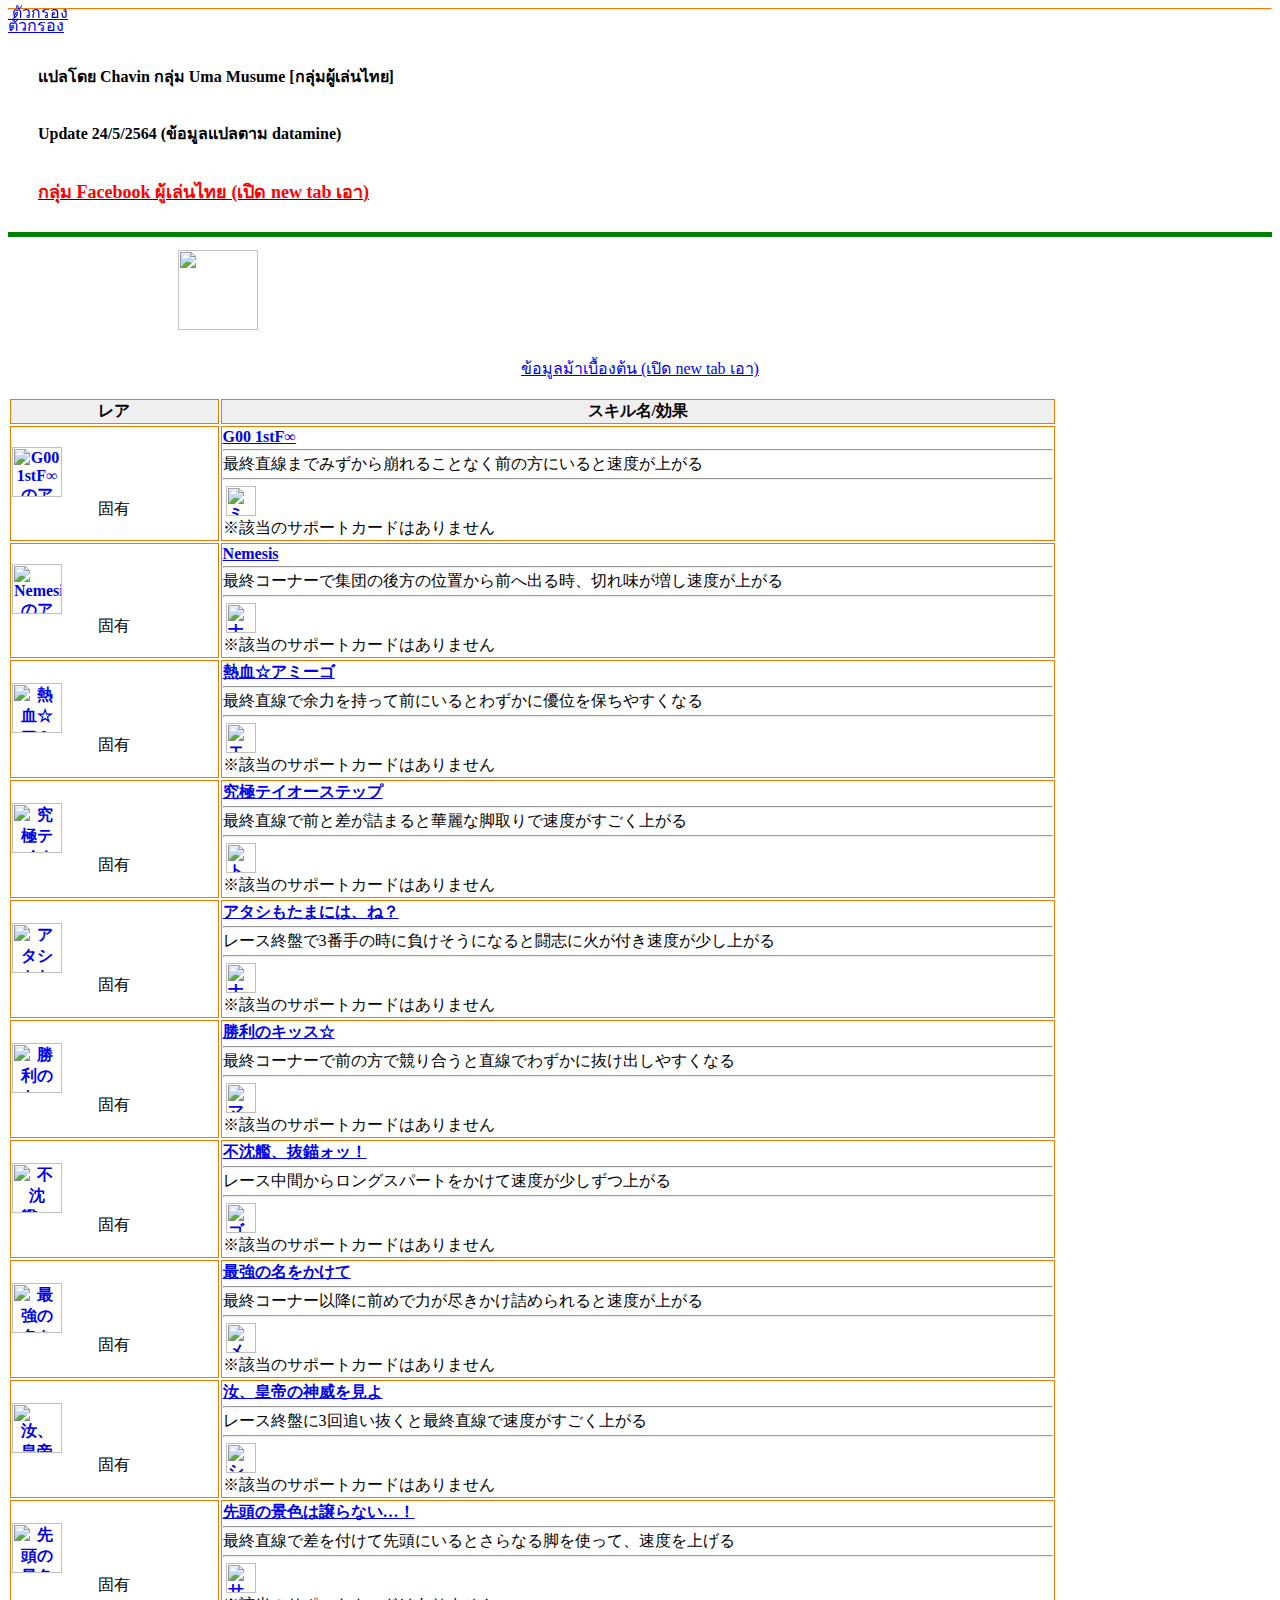
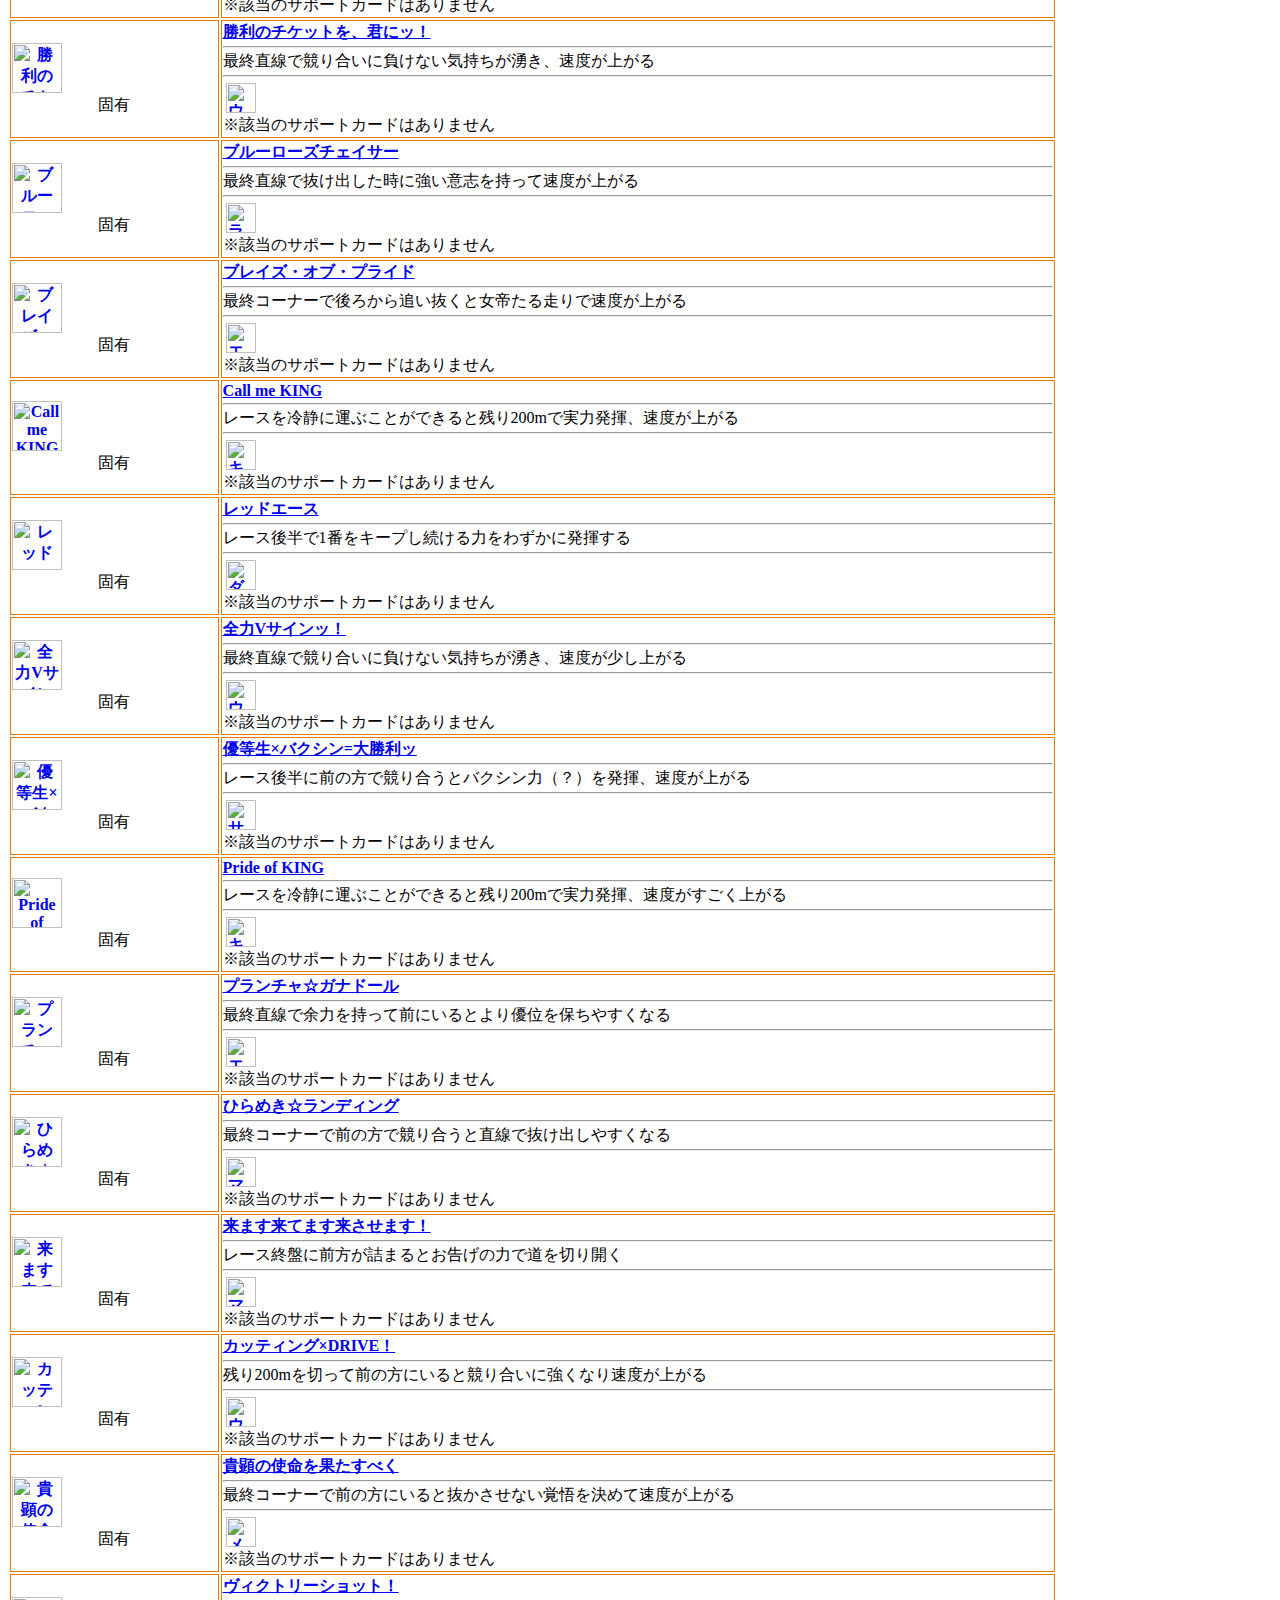
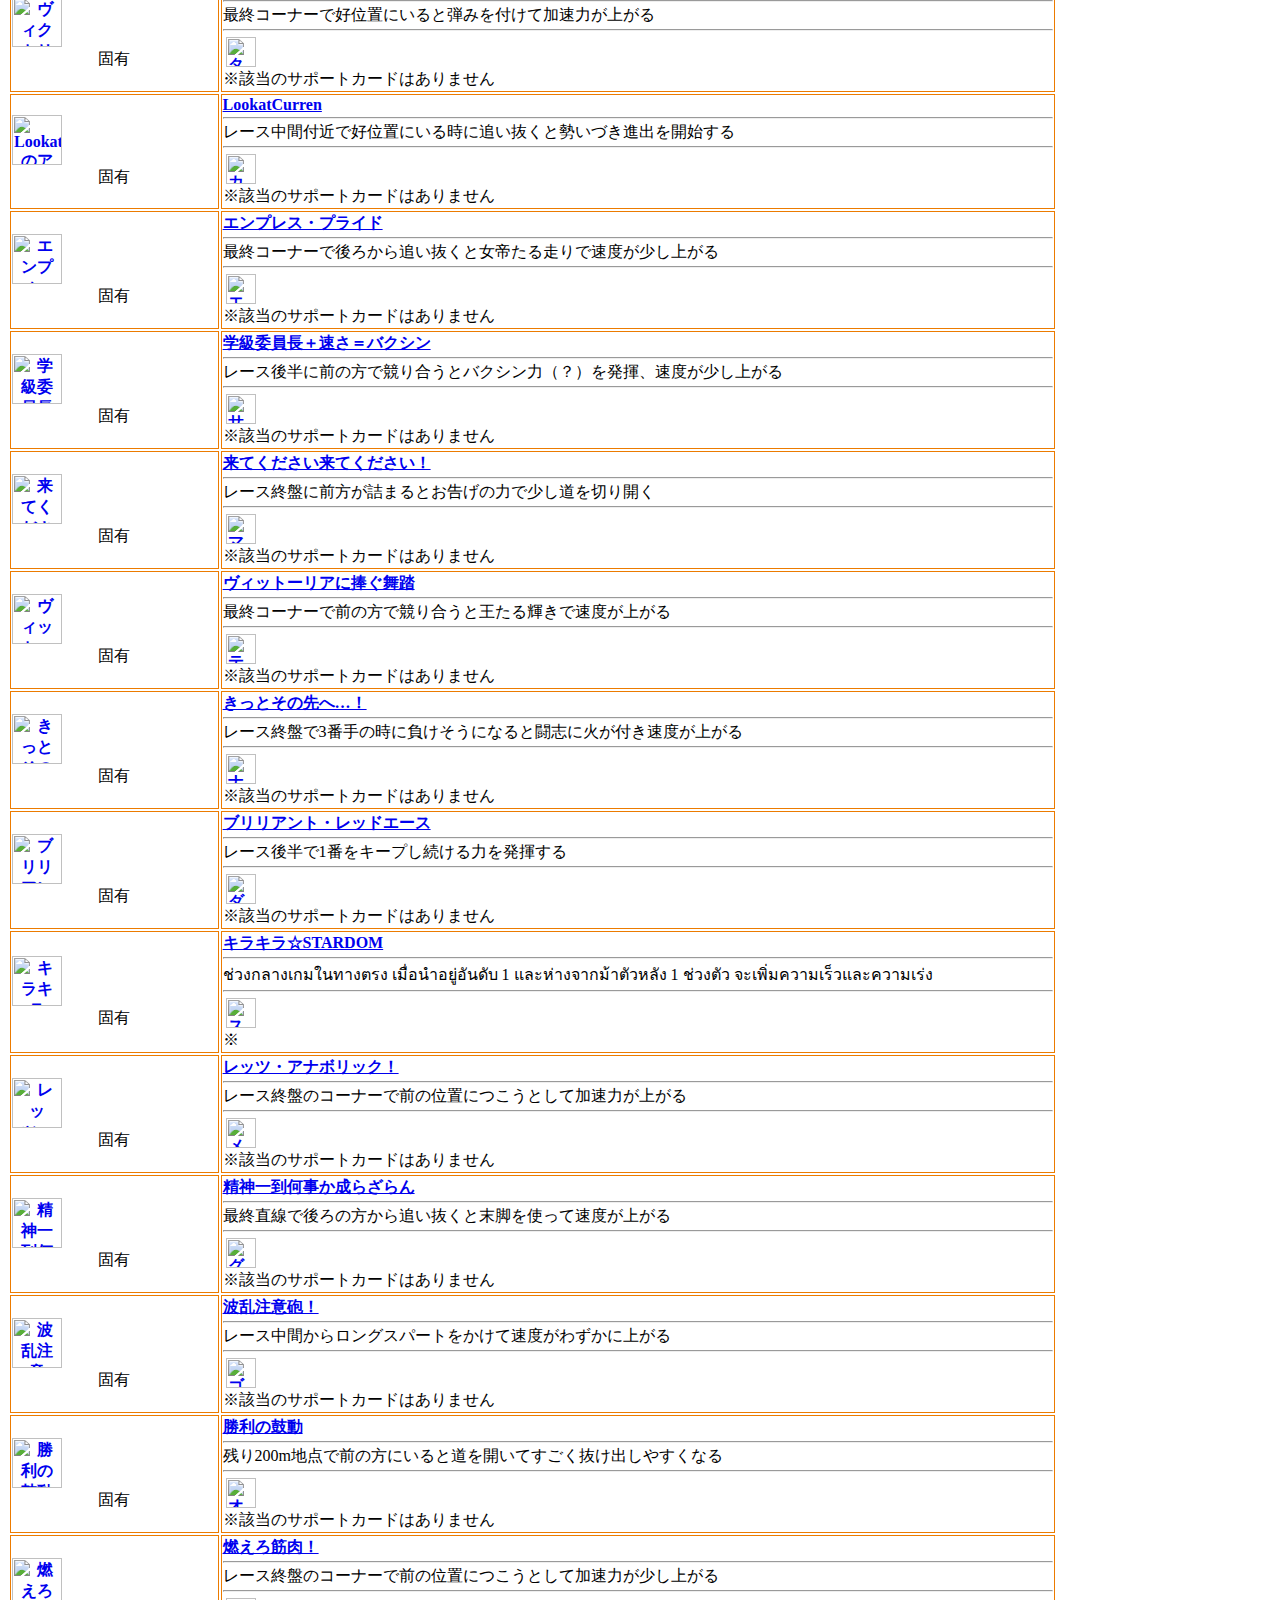
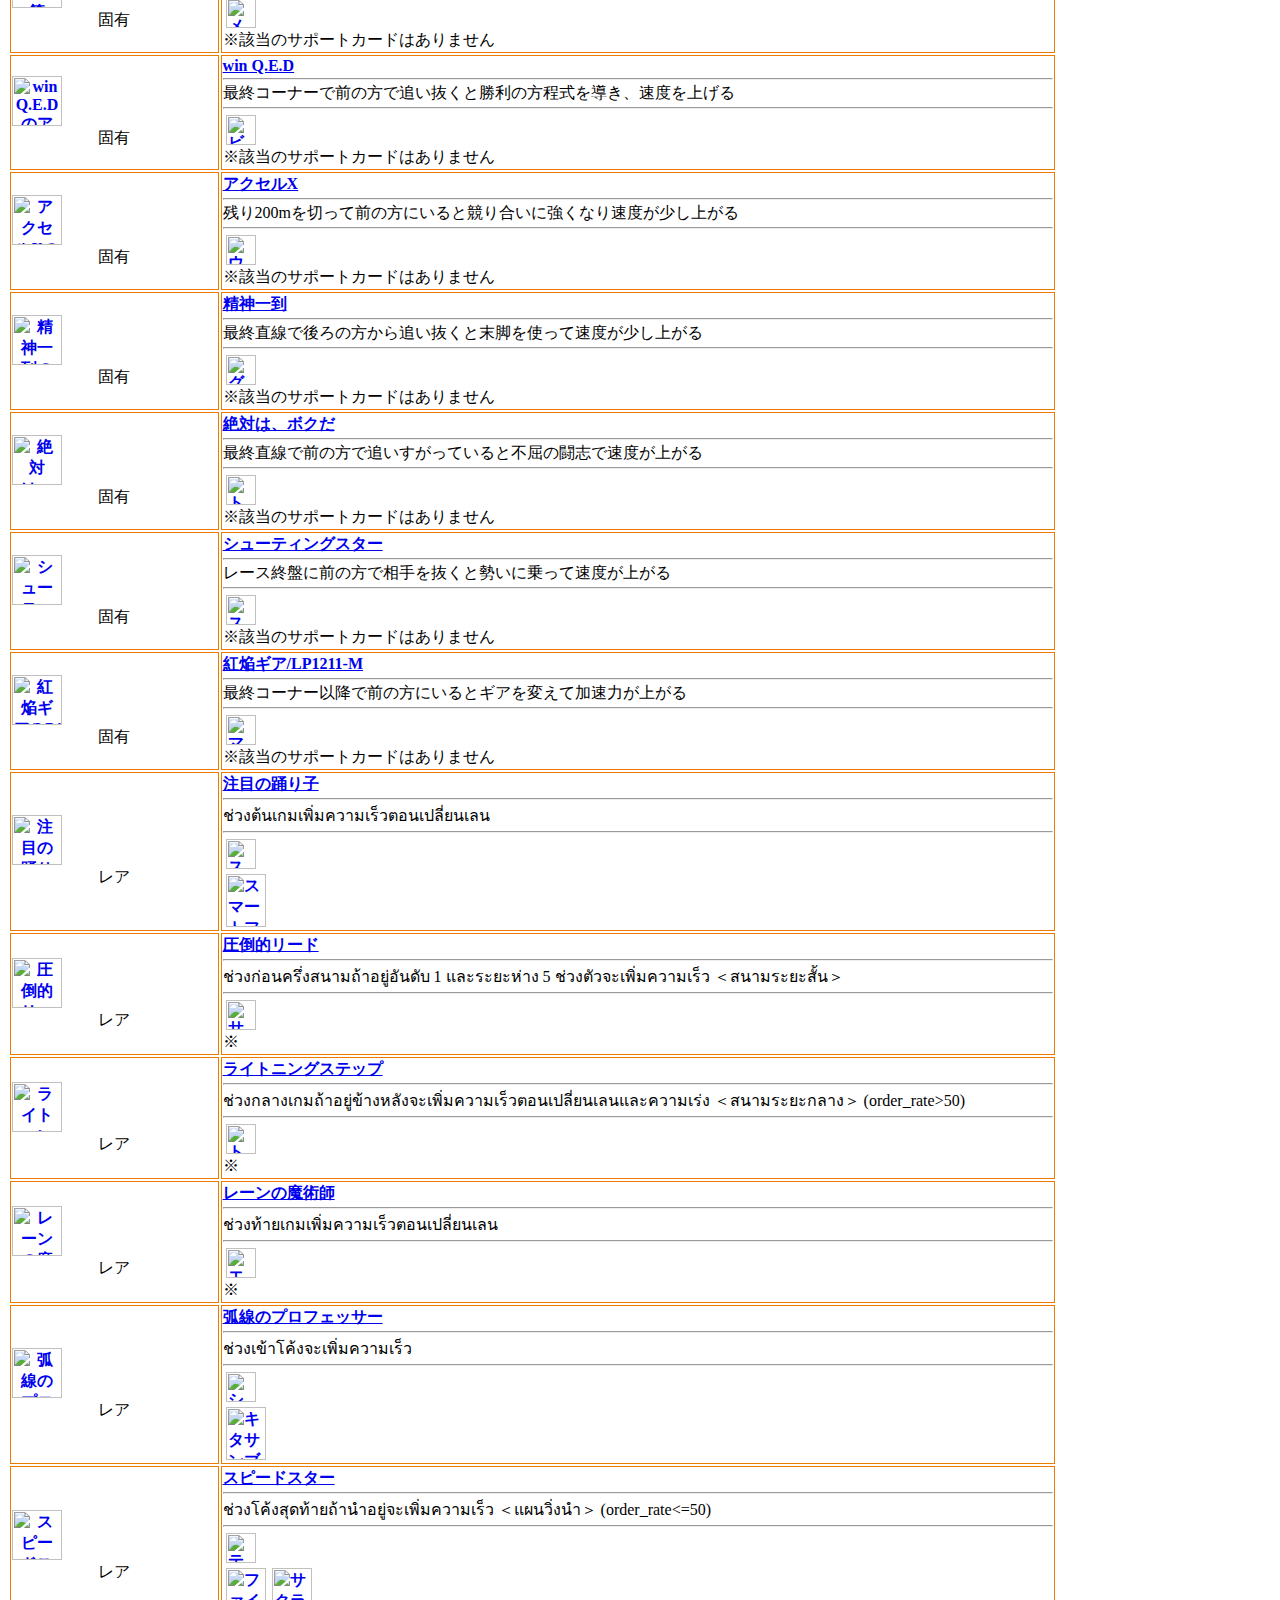
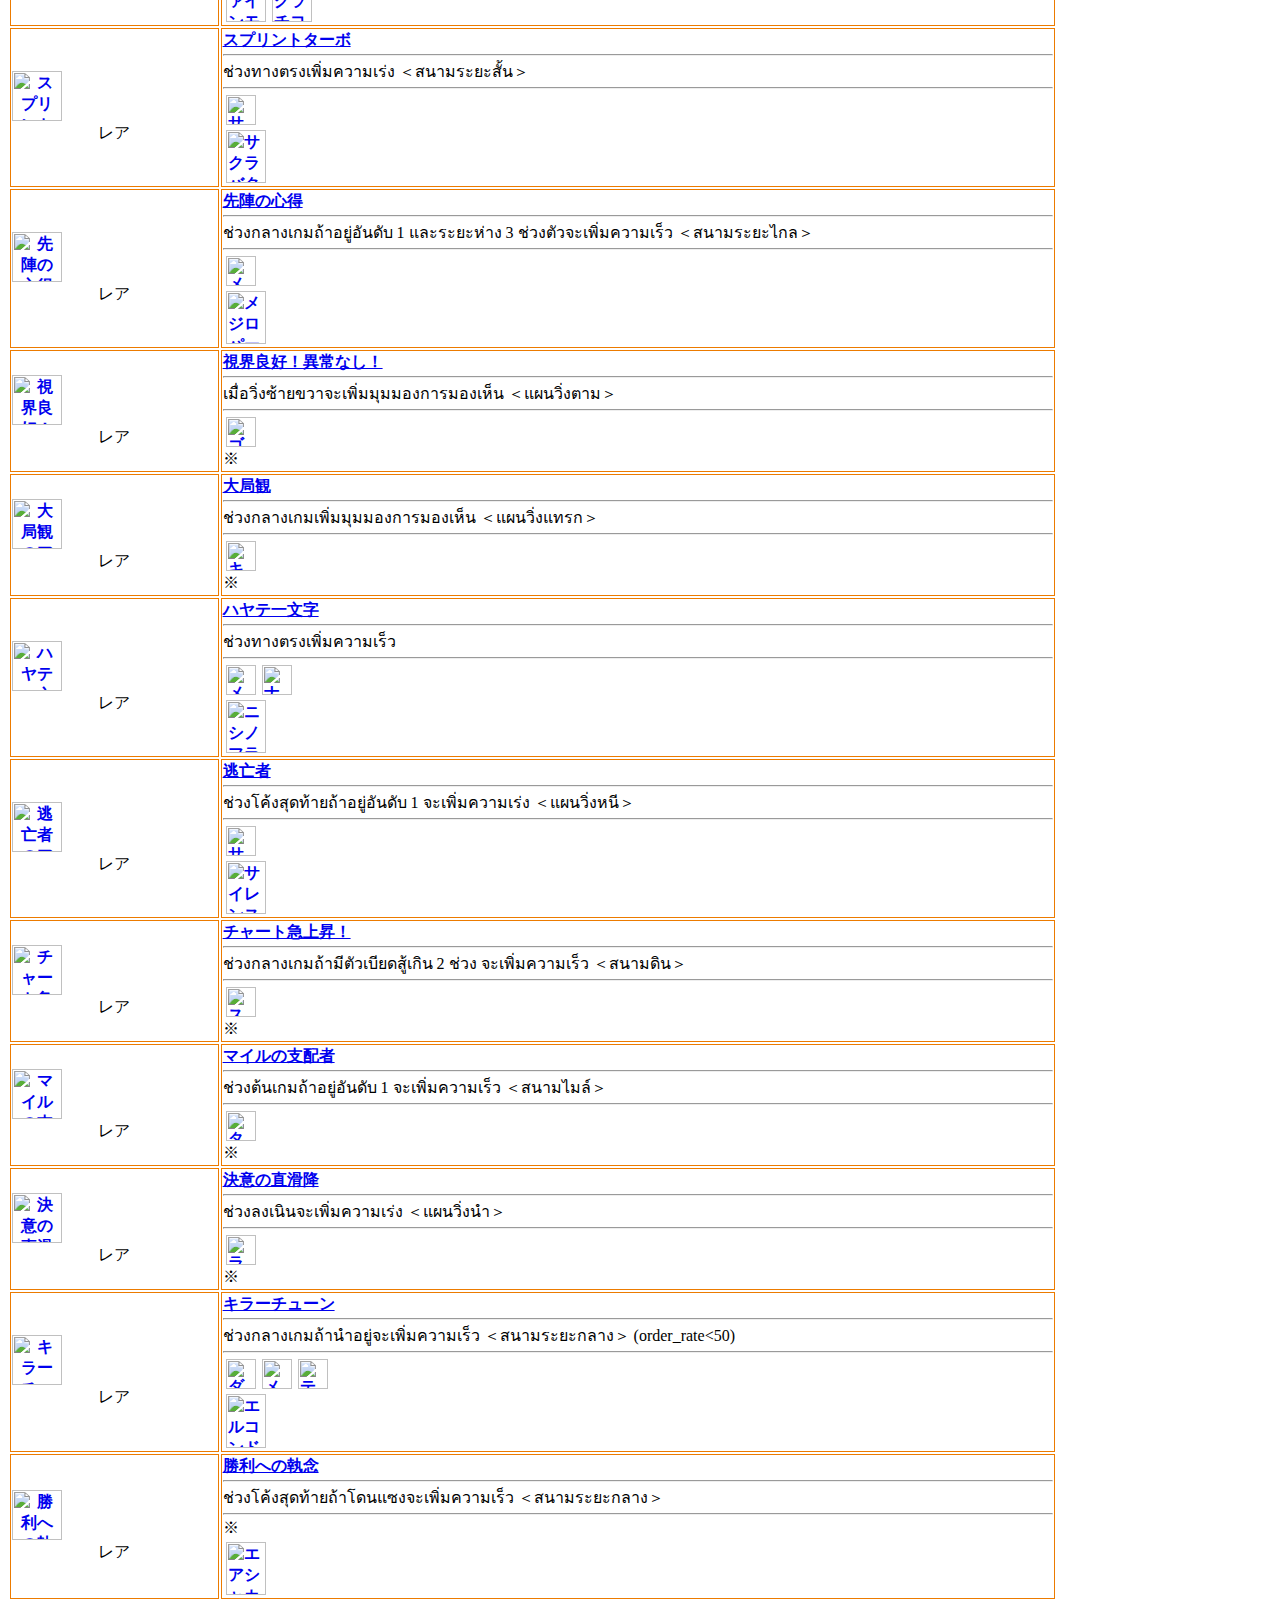
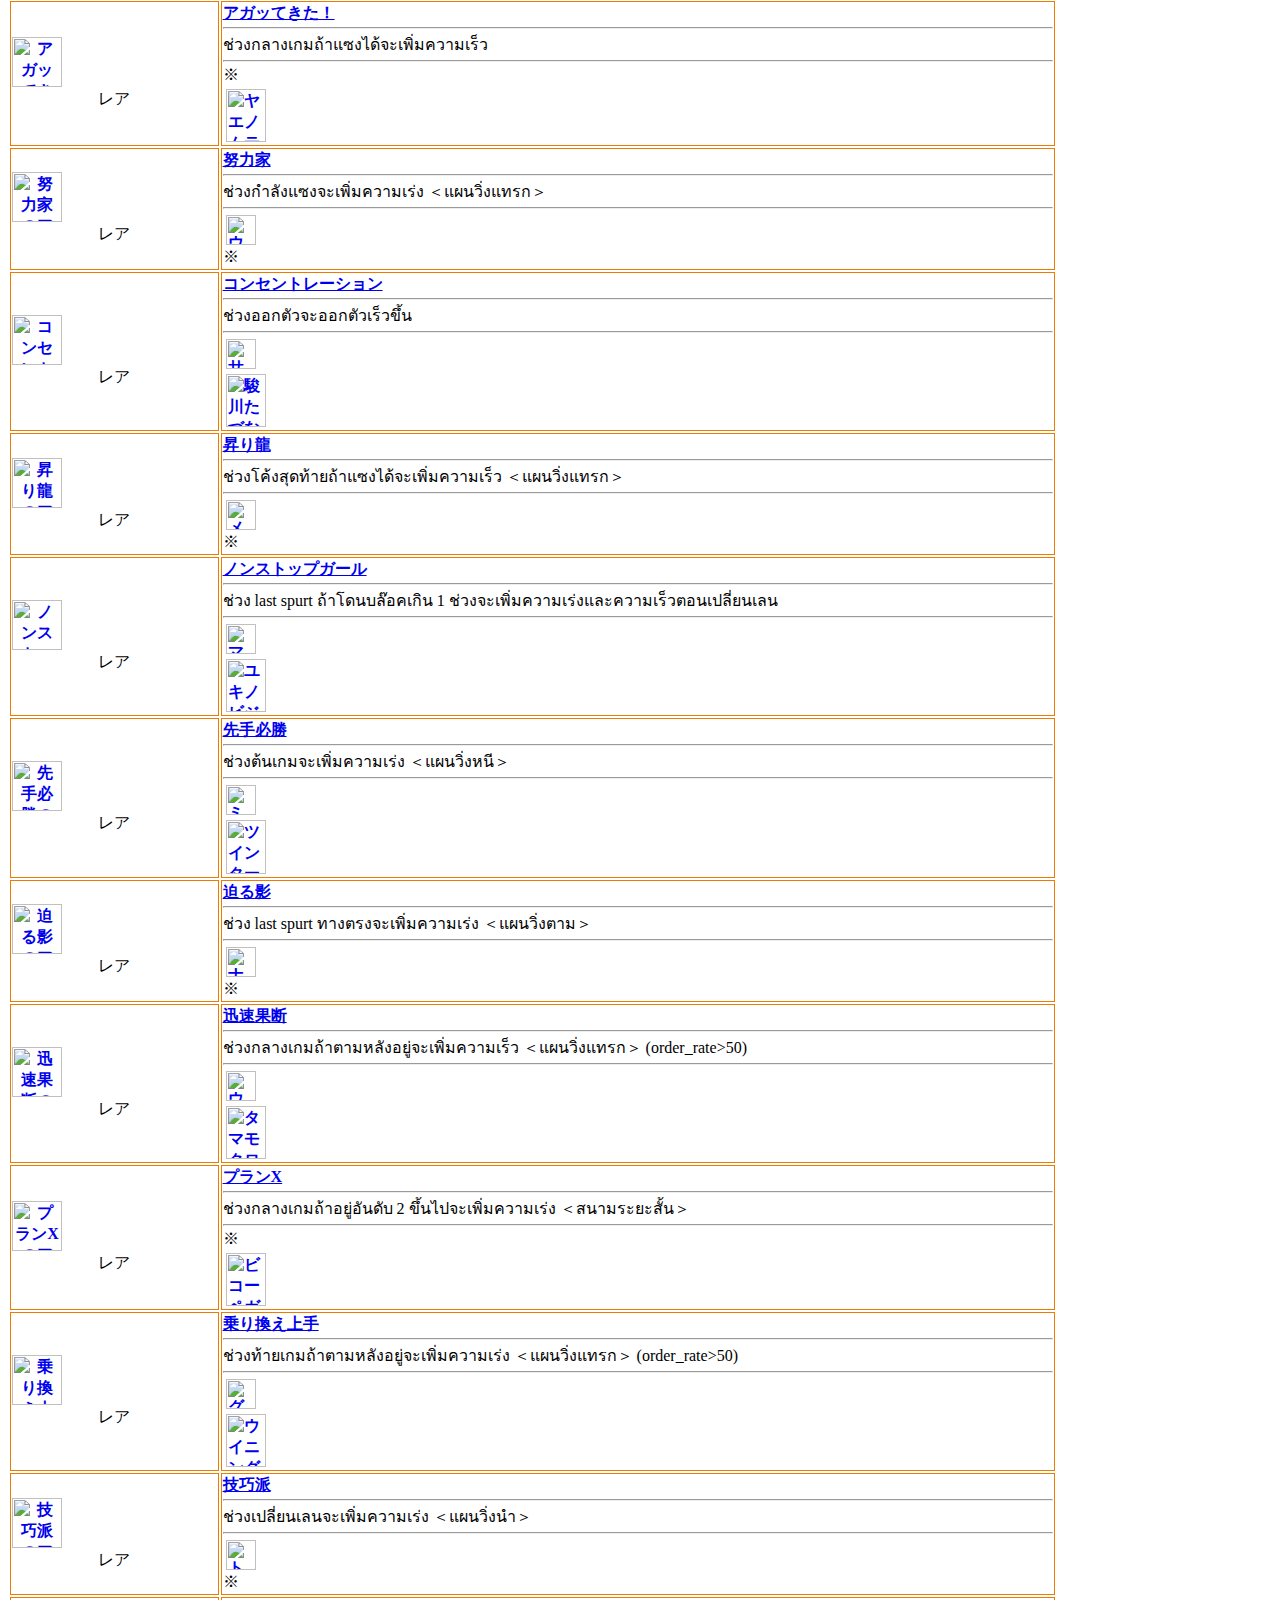
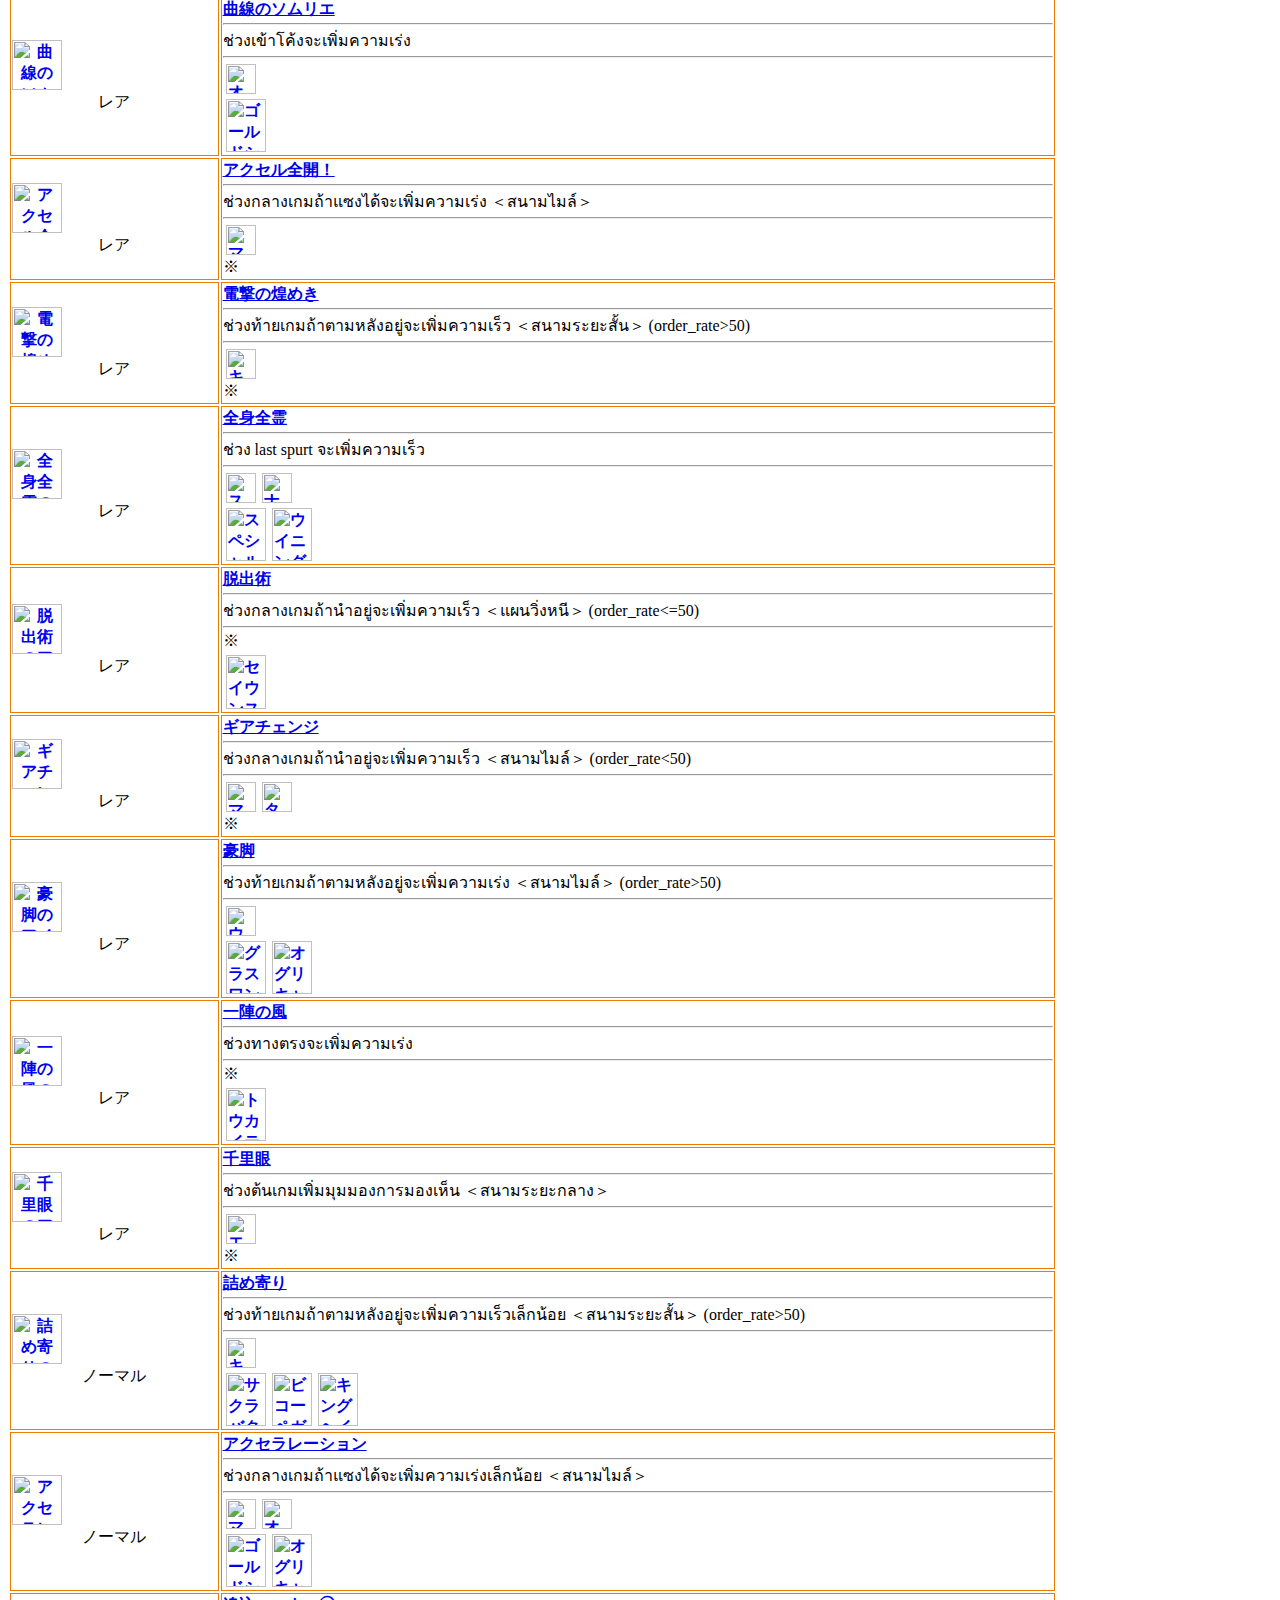
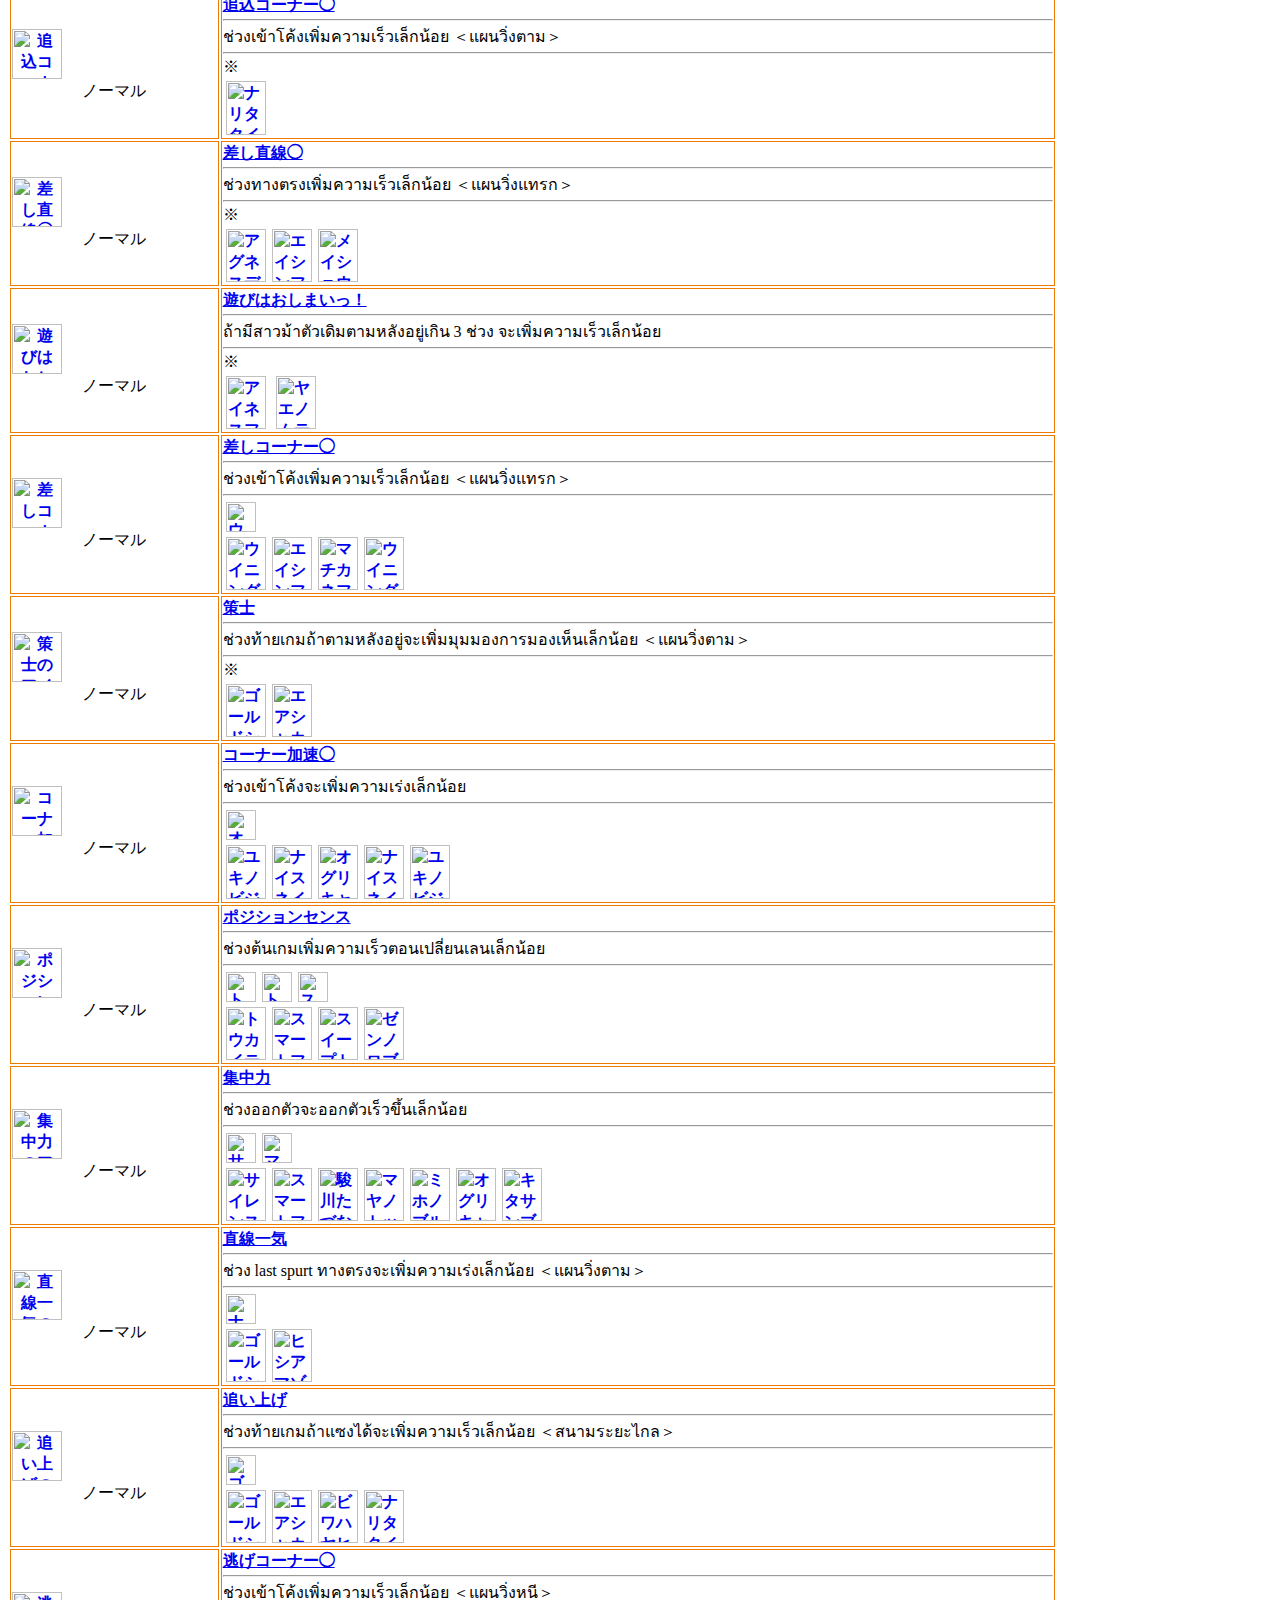
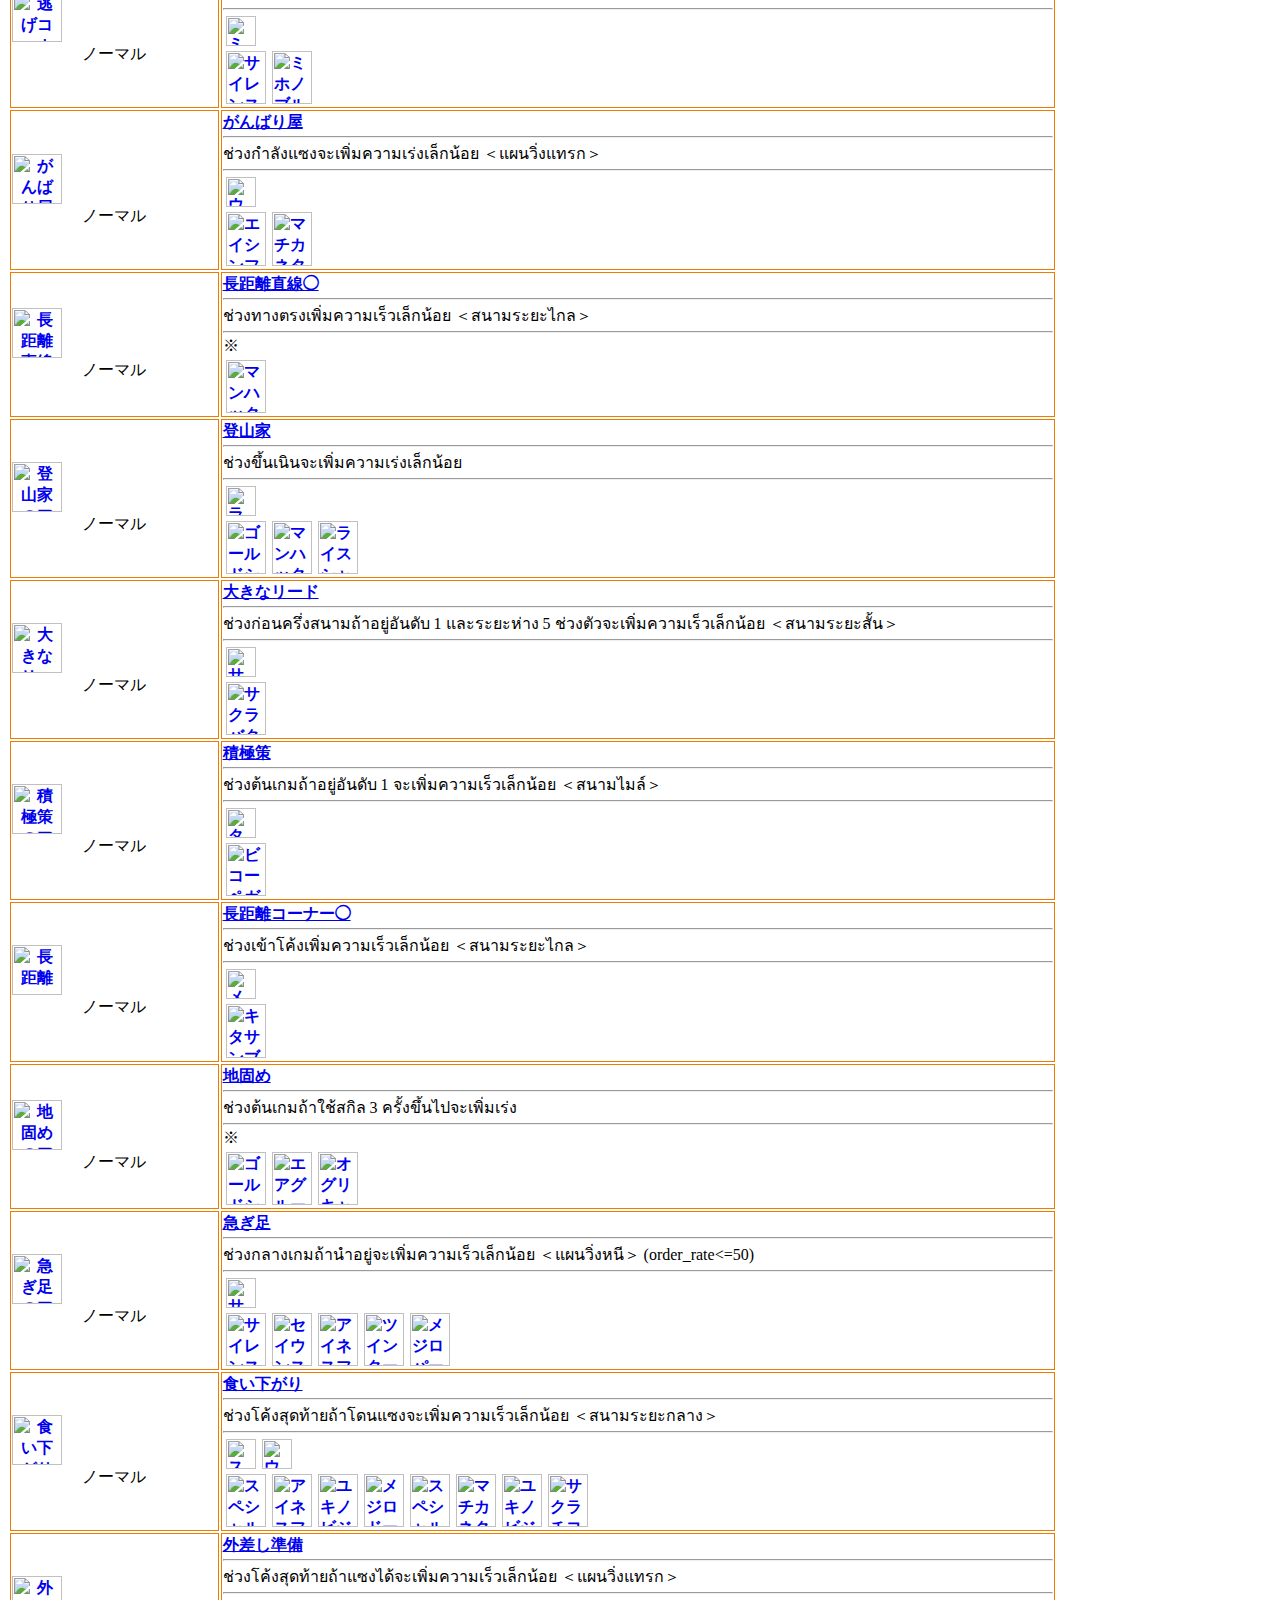
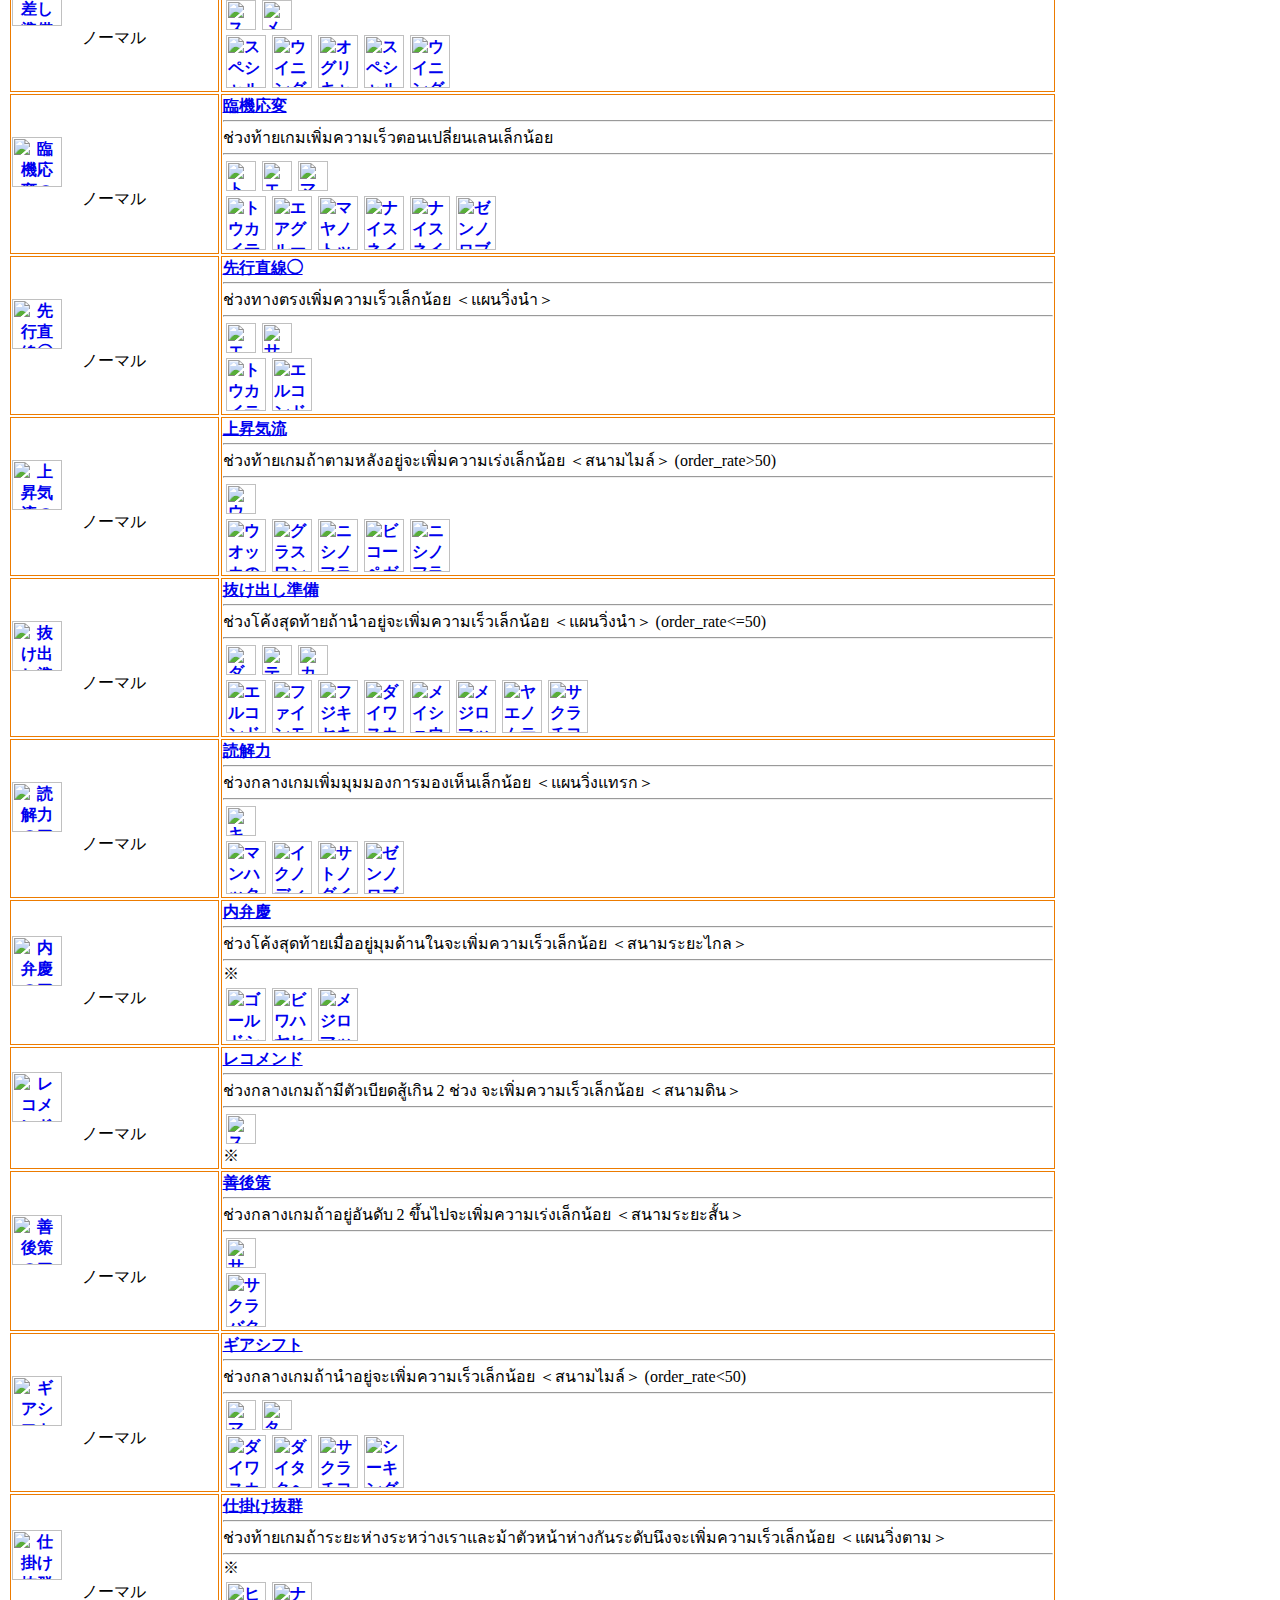
==== commit 4a8cc47d: "Update index.html" ====
--- a/index.html
+++ b/index.html
@@ -6,7 +6,7 @@
 p {text-align: center;}
 </style>
     
-                <script type="text/javascript" src="https://bam.nr-data.net/1/31f1428de6?a=564273353&amp;v=1208.49599aa&amp;to=blVRYxRWWEpWVBdZC1cfcEIVQ1lUGFYRRA1aXFYYFV9ZThgd&amp;rst=77821&amp;ck=1&amp;ref=https://featherines.github.io/Umathtest/&amp;ap=182&amp;be=4717&amp;fe=77579&amp;dc=75896&amp;af=err,xhr,stn,ins,spa&amp;perf=%7B%22timing%22:%7B%22of%22:1621632825873,%22n%22:0,%22u%22:475,%22ue%22:482,%22f%22:47,%22dn%22:72,%22dne%22:83,%22c%22:83,%22s%22:119,%22ce%22:155,%22rq%22:156,%22rp%22:417,%22rpe%22:5962,%22dl%22:1604,%22di%22:75881,%22ds%22:75896,%22de%22:77159,%22dc%22:77556,%22l%22:77556,%22le%22:77726%7D,%22navigation%22:%7B%22ty%22:1%7D%7D&amp;fp=14910&amp;fcp=17052&amp;at=QhJSFVxMS0Q%3D&amp;jsonp=NREUM.setToken"></script><script src="https://js-agent.newrelic.com/nr-spa-1208.min.js"></script><script type="text/javascript" async="" src="https://s.yimg.jp/images/listing/tool/cv/ytag.js"></script><script async="" src="//s.yjtag.jp/tag.js#site=GlANY5H&amp;referrer=https%3A%2F%2Ffeatherines.github.io%2FUmathtest%2F%23"></script><script type="text/javascript" async="" src="https://s.yimg.jp/images/listing/tool/cv/ytag.js"></script><script type="text/javascript" async="" src="//www.googleadservices.com/pagead/conversion_async.js"></script><script type="text/javascript" async="" src="https://www.google-analytics.com/analytics.js"></script><script type="text/javascript" async="" src="https://www.gstatic.com/recaptcha/releases/eWmgPeIYKJsH2R2FrgakEIkq/recaptcha__en.js" crossorigin="anonymous" integrity="sha384-3l+Dzjt73YLhXz+WejlQA/r4+koQU0wEJ+YZAtKZ8DTxOPwZ54aluvUaML5sjiPl"></script><script async="" src="//static.ads-twitter.com/uwt.js"></script><script src="https://connect.facebook.net/signals/config/268601257740948?v=2.9.40&amp;r=stable" async=""></script><script src="https://connect.facebook.net/signals/config/487629805469685?v=2.9.40&amp;r=stable" async=""></script><script async="" src="https://connect.facebook.net/en_US/fbevents.js"></script><script type="text/javascript" src="//s.yjtag.jp/lib/aa1c1d641e590bfddb185b9989f07266bb95e91c.js?v=2"></script><script type="text/javascript" src="//yjtag.yahoo.co.jp/tag?site=GlANY5H&amp;referrer=https%3A%2F%2Ffeatherines.github.io%2FUmathtest%2F%23&amp;docReferrer=https%3A%2F%2Ffeatherines.github.io%2FUmathtest%2F&amp;H=5ym4owl"></script><script async="" src="https://www.googletagmanager.com/gtm.js?id=GTM-WSWFF9"></script><script type="text/javascript" src="https://bam.nr-data.net/1/31f1428de6?a=564273353&amp;v=1208.49599aa&amp;to=blVRYxRWWEpWVBdZC1cfcEIVQ1lUGFYRRA1aXFYYFV9ZThgd&amp;rst=82346&amp;ck=1&amp;ref=https://featherines.github.io/Umathtest/&amp;ap=182&amp;be=22160&amp;fe=81784&amp;dc=73103&amp;af=err,xhr,stn,ins,spa&amp;perf=%7B%22timing%22:%7B%22of%22:1621558625502,%22n%22:0,%22u%22:1610,%22ue%22:1617,%22f%22:77,%22dn%22:178,%22dne%22:242,%22c%22:242,%22s%22:391,%22ce%22:938,%22rq%22:941,%22rp%22:1375,%22rpe%22:18663,%22dl%22:15377,%22di%22:73092,%22ds%22:73103,%22de%22:76746,%22dc%22:81765,%22l%22:81766,%22le%22:82295%7D,%22navigation%22:%7B%22ty%22:1%7D%7D&amp;at=QhJSFVxMS0Q%3D&amp;jsonp=NREUM.setToken"></script><script src="https://js-agent.newrelic.com/nr-spa-1208.min.js"></script><script src="https://securepubads.g.doubleclick.net/pagead/js/rum.js"></script><script type="text/javascript" async="" src="https://s.yimg.jp/images/listing/tool/cv/ytag.js"></script><script type="text/javascript" async="" src="https://s.yimg.jp/images/listing/tool/cv/ytag.js"></script><script type="text/javascript" async="" src="//www.googleadservices.com/pagead/conversion_async.js"></script><script type="text/javascript" async="" src="https://www.google-analytics.com/analytics.js"></script><script async="" src="//s.yjtag.jp/tag.js#site=GlANY5H&amp;referrer=https%3A%2F%2Ffeatherines.github.io%2FUmathtest%2F%23"></script><script type="text/javascript" async="" src="https://www.gstatic.com/recaptcha/releases/eWmgPeIYKJsH2R2FrgakEIkq/recaptcha__en.js" crossorigin="anonymous" integrity="sha384-3l+Dzjt73YLhXz+WejlQA/r4+koQU0wEJ+YZAtKZ8DTxOPwZ54aluvUaML5sjiPl"></script><script async="" src="//static.ads-twitter.com/uwt.js"></script><script src="https://connect.facebook.net/signals/config/268601257740948?v=2.9.40&amp;r=stable" async=""></script><script src="https://connect.facebook.net/signals/config/487629805469685?v=2.9.40&amp;r=stable" async=""></script><script async="" src="https://connect.facebook.net/en_US/fbevents.js"></script><script type="text/javascript" src="//s.yjtag.jp/lib/aa1c1d641e590bfddb185b9989f07266bb95e91c.js?v=2"></script><script type="text/javascript" src="//yjtag.yahoo.co.jp/tag?site=GlANY5H&amp;referrer=https%3A%2F%2Ffeatherines.github.io%2FUmathtest%2F%23&amp;docReferrer=https%3A%2F%2Ffeatherines.github.io%2FUmathtest%2F&amp;H=5ym4owl"></script><script async="" src="https://www.googletagmanager.com/gtm.js?id=GTM-WSWFF9"></script><script type="text/javascript" src="https://bam.nr-data.net/1/31f1428de6?a=564273353&amp;v=1208.49599aa&amp;to=blVRYxRWWEpWVBdZC1cfcEIVQ1lUGFYRRA1aXFYYFV9ZThgd&amp;rst=147053&amp;ck=1&amp;ref=https://featherines.github.io/Umathtest/&amp;ap=182&amp;be=5336&amp;fe=146914&amp;dc=145142&amp;af=err,xhr,stn,ins,spa&amp;perf=%7B%22timing%22:%7B%22of%22:1621504296507,%22n%22:0,%22u%22:826,%22ue%22:836,%22f%22:9,%22dn%22:36,%22dne%22:186,%22c%22:186,%22s%22:226,%22ce%22:309,%22rq%22:315,%22rp%22:593,%22rpe%22:5826,%22dl%22:3100,%22di%22:145113,%22ds%22:145142,%22de%22:146537,%22dc%22:146868,%22l%22:146868,%22le%22:147008%7D,%22navigation%22:%7B%22ty%22:1%7D%7D&amp;fp=13564&amp;fcp=13564&amp;at=QhJSFVxMS0Q%3D&amp;jsonp=NREUM.setToken"></script><script src="https://js-agent.newrelic.com/nr-spa-1208.min.js"></script><script type="text/javascript" async="" src="https://s.yimg.jp/images/listing/tool/cv/ytag.js"></script><script async="" src="//s.yjtag.jp/tag.js#site=GlANY5H&amp;referrer=https%3A%2F%2Ffeatherines.github.io%2FUmathtest%2F%23"></script><script type="text/javascript" async="" src="https://www.gstatic.com/recaptcha/releases/eWmgPeIYKJsH2R2FrgakEIkq/recaptcha__en.js" crossorigin="anonymous" integrity="sha384-3l+Dzjt73YLhXz+WejlQA/r4+koQU0wEJ+YZAtKZ8DTxOPwZ54aluvUaML5sjiPl"></script><script type="text/javascript" async="" src="https://s.yimg.jp/images/listing/tool/cv/ytag.js"></script><script type="text/javascript" async="" src="//www.googleadservices.com/pagead/conversion_async.js"></script><script type="text/javascript" async="" src="https://www.google-analytics.com/analytics.js"></script><script async="" src="//static.ads-twitter.com/uwt.js"></script><script src="https://connect.facebook.net/signals/config/268601257740948?v=2.9.39&amp;r=stable" async=""></script><script src="https://connect.facebook.net/signals/config/487629805469685?v=2.9.39&amp;r=stable" async=""></script><script async="" src="https://connect.facebook.net/en_US/fbevents.js"></script><script type="text/javascript" src="//s.yjtag.jp/lib/aa1c1d641e590bfddb185b9989f07266bb95e91c.js?v=2"></script><script type="text/javascript" src="//yjtag.yahoo.co.jp/tag?site=GlANY5H&amp;referrer=https%3A%2F%2Ffeatherines.github.io%2FUmathtest%2F&amp;docReferrer=https%3A%2F%2Ffeatherines.github.io%2FUmathtest%2F&amp;H=61fz3ci"></script><script async="" src="https://www.googletagmanager.com/gtm.js?id=GTM-WSWFF9"></script><script type="text/javascript" src="https://bam.nr-data.net/1/31f1428de6?a=564273353&amp;v=1208.49599aa&amp;to=blVRYxRWWEpWVBdZC1cfcEIVQ1lUGFYRRA1aXFYYFV9ZThgd&amp;rst=60263&amp;ck=1&amp;ref=https://featherines.github.io/Umathtest/&amp;ap=182&amp;be=3297&amp;fe=60212&amp;dc=59665&amp;af=err,xhr,stn,ins,spa&amp;perf=%7B%22timing%22:%7B%22of%22:1621482524669,%22n%22:0,%22f%22:6,%22dn%22:15,%22dne%22:56,%22c%22:56,%22s%22:109,%22ce%22:244,%22rq%22:244,%22rp%22:559,%22rpe%22:1036,%22dl%22:590,%22di%22:59632,%22ds%22:59634,%22de%22:59890,%22dc%22:60187,%22l%22:60187,%22le%22:60246%7D,%22navigation%22:%7B%7D%7D&amp;fp=5758&amp;fcp=5758&amp;at=QhJSFVxMS0Q%3D&amp;jsonp=NREUM.setToken"></script><script src="https://js-agent.newrelic.com/nr-spa-1208.min.js"></script><script type="text/javascript" async="" src="https://s.yimg.jp/images/listing/tool/cv/ytag.js"></script><script type="text/javascript" async="" src="https://s.yimg.jp/images/listing/tool/cv/ytag.js"></script><script type="text/javascript" async="" src="//www.googleadservices.com/pagead/conversion_async.js"></script><script type="text/javascript" async="" src="https://www.google-analytics.com/analytics.js"></script><script async="" src="//s.yjtag.jp/tag.js#site=GlANY5H&amp;referrer=https%3A%2F%2Ffeatherines.github.io%2FUmathtest%2F"></script><script type="text/javascript" async="" src="https://www.gstatic.com/recaptcha/releases/eWmgPeIYKJsH2R2FrgakEIkq/recaptcha__en.js" crossorigin="anonymous" integrity="sha384-3l+Dzjt73YLhXz+WejlQA/r4+koQU0wEJ+YZAtKZ8DTxOPwZ54aluvUaML5sjiPl"></script><script async="" src="//static.ads-twitter.com/uwt.js"></script><script src="https://connect.facebook.net/signals/config/268601257740948?v=2.9.39&amp;r=stable" async=""></script><script src="https://connect.facebook.net/signals/config/487629805469685?v=2.9.39&amp;r=stable" async=""></script><script async="" src="https://connect.facebook.net/en_US/fbevents.js"></script><script async="" src="https://www.googletagmanager.com/gtm.js?id=GTM-WSWFF9"></script><script type="text/javascript" src="//s.yjtag.jp/lib/aa1c1d641e590bfddb185b9989f07266bb95e91c.js?v=2"></script><script type="text/javascript" src="//s.yjtag.jp/lib/aa1c1d641e590bfddb185b9989f07266bb95e91c.js?v=2"></script><script type="text/javascript" src="//s.yjtag.jp/lib/aa1c1d641e590bfddb185b9989f07266bb95e91c.js?v=2"></script><script type="text/javascript" src="//s.yjtag.jp/lib/aa1c1d641e590bfddb185b9989f07266bb95e91c.js?v=2"></script><script type="text/javascript" src="//s.yjtag.jp/lib/aa1c1d641e590bfddb185b9989f07266bb95e91c.js?v=2"></script><script type="text/javascript" src="//s.yjtag.jp/lib/aa1c1d641e590bfddb185b9989f07266bb95e91c.js?v=2"></script><script type="text/javascript" src="//s.yjtag.jp/lib/aa1c1d641e590bfddb185b9989f07266bb95e91c.js?v=2"></script><script type="text/javascript" src="//s.yjtag.jp/lib/aa1c1d641e590bfddb185b9989f07266bb95e91c.js?v=2"></script><script type="text/javascript" src="//s.yjtag.jp/lib/aa1c1d641e590bfddb185b9989f07266bb95e91c.js?v=2"></script><script type="text/javascript" src="//s.yjtag.jp/lib/aa1c1d641e590bfddb185b9989f07266bb95e91c.js?v=2"></script><script type="text/javascript" src="//s.yjtag.jp/lib/aa1c1d641e590bfddb185b9989f07266bb95e91c.js?v=2"></script><script type="text/javascript" src="//s.yjtag.jp/lib/aa1c1d641e590bfddb185b9989f07266bb95e91c.js?v=2"></script><script type="text/javascript" src="//s.yjtag.jp/lib/aa1c1d641e590bfddb185b9989f07266bb95e91c.js?v=2"></script><script type="text/javascript" src="//s.yjtag.jp/lib/aa1c1d641e590bfddb185b9989f07266bb95e91c.js?v=2"></script><script type="text/javascript" src="//s.yjtag.jp/lib/aa1c1d641e590bfddb185b9989f07266bb95e91c.js?v=2"></script><script type="text/javascript" src="//s.yjtag.jp/lib/aa1c1d641e590bfddb185b9989f07266bb95e91c.js?v=2"></script><script type="text/javascript" src="//s.yjtag.jp/lib/aa1c1d641e590bfddb185b9989f07266bb95e91c.js?v=2"></script><script type="text/javascript" src="//s.yjtag.jp/lib/aa1c1d641e590bfddb185b9989f07266bb95e91c.js?v=2"></script><script type="text/javascript" src="//s.yjtag.jp/lib/aa1c1d641e590bfddb185b9989f07266bb95e91c.js?v=2"></script><script type="text/javascript" src="//s.yjtag.jp/lib/aa1c1d641e590bfddb185b9989f07266bb95e91c.js?v=2"></script><script type="text/javascript" src="//yjtag.yahoo.co.jp/tag?site=GlANY5H&amp;referrer=https%3A%2F%2Ffeatherines.github.io%2FUmathtest%2F&amp;H=61fz3ci"></script><script type="text/javascript" src="https://bam.nr-data.net/1/31f1428de6?a=564273353&amp;v=1208.49599aa&amp;to=blVRYxRWWEpWVBdZC1cfcEIVQ1lUGFYRRA1aXFYYFV9ZThgd&amp;rst=120480&amp;ck=1&amp;ref=https://featherines.github.io/Umathtest/&amp;ap=182&amp;be=45848&amp;fe=120385&amp;dc=103803&amp;af=err,xhr,stn,ins,spa&amp;perf=%7B%22timing%22:%7B%22of%22:1621477206662,%22n%22:0,%22u%22:9081,%22ue%22:9090,%22f%22:22,%22dn%22:278,%22dne%22:278,%22c%22:278,%22s%22:1504,%22ce%22:8905,%22rq%22:8906,%22rp%22:9054,%22rpe%22:9698,%22dl%22:9204,%22di%22:103761,%22ds%22:103767,%22de%22:104261,%22dc%22:120349,%22l%22:120350,%22le%22:120459%7D,%22navigation%22:%7B%22ty%22:1%7D%7D&amp;fp=48260&amp;fcp=48260&amp;at=QhJSFVxMS0Q%3D&amp;jsonp=NREUM.setToken"></script><script src="https://js-agent.newrelic.com/nr-spa-1208.min.js"></script><script async="" src="//s.yjtag.jp/tag.js#site=GlANY5H&amp;referrer=https%3A%2F%2Ffeatherines.github.io%2FUmathtest%2F"></script><script type="text/javascript" async="" src="https://www.gstatic.com/recaptcha/releases/eWmgPeIYKJsH2R2FrgakEIkq/recaptcha__en.js" crossorigin="anonymous" integrity="sha384-3l+Dzjt73YLhXz+WejlQA/r4+koQU0wEJ+YZAtKZ8DTxOPwZ54aluvUaML5sjiPl"></script><script async="" src="//static.ads-twitter.com/uwt.js"></script><script src="https://connect.facebook.net/signals/config/268601257740948?v=2.9.39&amp;r=stable" async=""></script><script src="https://connect.facebook.net/signals/config/487629805469685?v=2.9.39&amp;r=stable" async=""></script><script async="" src="https://connect.facebook.net/en_US/fbevents.js"></script><script type="text/javascript" async="" src="https://s.yimg.jp/images/listing/tool/cv/ytag.js"></script><script async="" src="https://www.googletagmanager.com/gtm.js?id=GTM-WSWFF9"></script><script type="text/javascript" async="" src="https://s.yimg.jp/images/listing/tool/cv/ytag.js"></script><script type="text/javascript" async="" src="//www.googleadservices.com/pagead/conversion_async.js"></script><script type="text/javascript" async="" src="https://www.google-analytics.com/analytics.js"></script><script type="text/javascript" src="//s.yjtag.jp/lib/aa1c1d641e590bfddb185b9989f07266bb95e91c.js?v=2"></script><script type="text/javascript" src="//s.yjtag.jp/lib/aa1c1d641e590bfddb185b9989f07266bb95e91c.js?v=2"></script><script type="text/javascript" src="//s.yjtag.jp/lib/aa1c1d641e590bfddb185b9989f07266bb95e91c.js?v=2"></script><script type="text/javascript" src="//s.yjtag.jp/lib/aa1c1d641e590bfddb185b9989f07266bb95e91c.js?v=2"></script><script type="text/javascript" src="//s.yjtag.jp/lib/aa1c1d641e590bfddb185b9989f07266bb95e91c.js?v=2"></script><script type="text/javascript" src="//s.yjtag.jp/lib/aa1c1d641e590bfddb185b9989f07266bb95e91c.js?v=2"></script><script type="text/javascript" src="//s.yjtag.jp/lib/aa1c1d641e590bfddb185b9989f07266bb95e91c.js?v=2"></script><script type="text/javascript" src="//s.yjtag.jp/lib/aa1c1d641e590bfddb185b9989f07266bb95e91c.js?v=2"></script><script type="text/javascript" src="//s.yjtag.jp/lib/aa1c1d641e590bfddb185b9989f07266bb95e91c.js?v=2"></script><script type="text/javascript" src="//s.yjtag.jp/lib/aa1c1d641e590bfddb185b9989f07266bb95e91c.js?v=2"></script><script type="text/javascript" src="//s.yjtag.jp/lib/aa1c1d641e590bfddb185b9989f07266bb95e91c.js?v=2"></script><script type="text/javascript" src="//s.yjtag.jp/lib/aa1c1d641e590bfddb185b9989f07266bb95e91c.js?v=2"></script><script type="text/javascript" src="//s.yjtag.jp/lib/aa1c1d641e590bfddb185b9989f07266bb95e91c.js?v=2"></script><script type="text/javascript" src="//s.yjtag.jp/lib/aa1c1d641e590bfddb185b9989f07266bb95e91c.js?v=2"></script><script type="text/javascript" src="//s.yjtag.jp/lib/aa1c1d641e590bfddb185b9989f07266bb95e91c.js?v=2"></script><script type="text/javascript" src="//s.yjtag.jp/lib/aa1c1d641e590bfddb185b9989f07266bb95e91c.js?v=2"></script><script type="text/javascript" src="//s.yjtag.jp/lib/aa1c1d641e590bfddb185b9989f07266bb95e91c.js?v=2"></script><script type="text/javascript" src="//s.yjtag.jp/lib/aa1c1d641e590bfddb185b9989f07266bb95e91c.js?v=2"></script><script type="text/javascript" src="//yjtag.yahoo.co.jp/tag?site=GlANY5H&amp;referrer=https%3A%2F%2Ffeatherines.github.io%2FUmathtest%2F%23&amp;H=5ym4owl"></script><script type="text/javascript" src="https://bam.nr-data.net/1/31f1428de6?a=564273353&amp;v=1208.49599aa&amp;to=blVRYxRWWEpWVBdZC1cfcEIVQ1lUGFYRRA1aXFYYFV9ZThgd&amp;rst=87837&amp;ck=1&amp;ref=https://featherines.github.io/Umathtest/&amp;ap=182&amp;be=3887&amp;fe=87783&amp;dc=86260&amp;af=err,xhr,stn,ins,spa&amp;perf=%7B%22timing%22:%7B%22of%22:1621468703318,%22n%22:0,%22u%22:479,%22ue%22:485,%22f%22:46,%22dn%22:56,%22dne%22:56,%22c%22:56,%22s%22:108,%22ce%22:156,%22rq%22:156,%22rp%22:445,%22rpe%22:889,%22dl%22:561,%22di%22:86224,%22ds%22:86240,%22de%22:86403,%22dc%22:87772,%22l%22:87772,%22le%22:87823%7D,%22navigation%22:%7B%22ty%22:1%7D%7D&amp;at=QhJSFVxMS0Q%3D&amp;jsonp=NREUM.setToken"></script><script src="https://js-agent.newrelic.com/nr-spa-1208.min.js"></script><script type="text/javascript" src="//s.yjtag.jp/lib/aa1c1d641e590bfddb185b9989f07266bb95e91c.js?v=2"></script><script type="text/javascript" async="" src="https://s.yimg.jp/images/listing/tool/cv/ytag.js"></script><script type="text/javascript" async="" src="https://s.yimg.jp/images/listing/tool/cv/ytag.js"></script><script type="text/javascript" async="" src="//www.googleadservices.com/pagead/conversion_async.js"></script><script type="text/javascript" async="" src="https://www.google-analytics.com/analytics.js"></script><script async="" src="//s.yjtag.jp/tag.js#site=GlANY5H&amp;referrer=https%3A%2F%2Ffeatherines.github.io%2FUmathtest%2F%23"></script><script async="" src="//static.ads-twitter.com/uwt.js"></script><script src="https://connect.facebook.net/signals/config/268601257740948?v=2.9.39&amp;r=stable" async=""></script><script src="https://connect.facebook.net/signals/config/487629805469685?v=2.9.39&amp;r=stable" async=""></script><script async="" src="https://connect.facebook.net/en_US/fbevents.js"></script><script type="text/javascript" async="" src="https://www.gstatic.com/recaptcha/releases/eWmgPeIYKJsH2R2FrgakEIkq/recaptcha__en.js" crossorigin="anonymous" integrity="sha384-3l+Dzjt73YLhXz+WejlQA/r4+koQU0wEJ+YZAtKZ8DTxOPwZ54aluvUaML5sjiPl"></script><script async="" src="https://www.googletagmanager.com/gtm.js?id=GTM-WSWFF9"></script><script type="text/javascript" src="//s.yjtag.jp/lib/aa1c1d641e590bfddb185b9989f07266bb95e91c.js?v=2"></script><script type="text/javascript" src="//s.yjtag.jp/lib/aa1c1d641e590bfddb185b9989f07266bb95e91c.js?v=2"></script><script type="text/javascript" src="//s.yjtag.jp/lib/aa1c1d641e590bfddb185b9989f07266bb95e91c.js?v=2"></script><script type="text/javascript" src="//s.yjtag.jp/lib/aa1c1d641e590bfddb185b9989f07266bb95e91c.js?v=2"></script><script type="text/javascript" src="//s.yjtag.jp/lib/aa1c1d641e590bfddb185b9989f07266bb95e91c.js?v=2"></script><script type="text/javascript" src="//s.yjtag.jp/lib/aa1c1d641e590bfddb185b9989f07266bb95e91c.js?v=2"></script><script type="text/javascript" src="//s.yjtag.jp/lib/aa1c1d641e590bfddb185b9989f07266bb95e91c.js?v=2"></script><script type="text/javascript" src="//s.yjtag.jp/lib/aa1c1d641e590bfddb185b9989f07266bb95e91c.js?v=2"></script><script type="text/javascript" src="//s.yjtag.jp/lib/aa1c1d641e590bfddb185b9989f07266bb95e91c.js?v=2"></script><script type="text/javascript" src="//s.yjtag.jp/lib/aa1c1d641e590bfddb185b9989f07266bb95e91c.js?v=2"></script><script type="text/javascript" src="//s.yjtag.jp/lib/aa1c1d641e590bfddb185b9989f07266bb95e91c.js?v=2"></script><script type="text/javascript" src="//s.yjtag.jp/lib/aa1c1d641e590bfddb185b9989f07266bb95e91c.js?v=2"></script><script type="text/javascript" src="//s.yjtag.jp/lib/aa1c1d641e590bfddb185b9989f07266bb95e91c.js?v=2"></script><script type="text/javascript" src="//s.yjtag.jp/lib/aa1c1d641e590bfddb185b9989f07266bb95e91c.js?v=2"></script><script type="text/javascript" src="//s.yjtag.jp/lib/aa1c1d641e590bfddb185b9989f07266bb95e91c.js?v=2"></script><script type="text/javascript" src="//s.yjtag.jp/lib/aa1c1d641e590bfddb185b9989f07266bb95e91c.js?v=2"></script><script type="text/javascript" src="//s.yjtag.jp/lib/aa1c1d641e590bfddb185b9989f07266bb95e91c.js?v=2"></script><script type="text/javascript" src="//yjtag.yahoo.co.jp/tag?site=GlANY5H&amp;referrer=https%3A%2F%2Ffeatherines.github.io%2FUmathtest%2F%23Or1%2COr2&amp;docReferrer=https%3A%2F%2Ffeatherines.github.io%2FUmathtest%2F&amp;H=2u8jbwm"></script><script type="text/javascript" src="https://bam.nr-data.net/1/31f1428de6?a=564273353&amp;v=1208.49599aa&amp;to=blVRYxRWWEpWVBdZC1cfcEIVQ1lUGFYRRA1aXFYYFV9ZThgd&amp;rst=465942&amp;ck=1&amp;ref=https://featherines.github.io/Umathtest/&amp;ap=182&amp;be=2858&amp;fe=465592&amp;dc=463521&amp;af=err,xhr,stn,ins,spa&amp;perf=%7B%22timing%22:%7B%22of%22:1620996733431,%22n%22:0,%22f%22:4,%22dn%22:25,%22dne%22:144,%22c%22:144,%22s%22:290,%22ce%22:467,%22rq%22:467,%22rp%22:920,%22rpe%22:1354,%22dl%22:952,%22di%22:463510,%22ds%22:463521,%22de%22:464533,%22dc%22:465577,%22l%22:465577,%22le%22:465789%7D,%22navigation%22:%7B%22ty%22:1%7D%7D&amp;fp=14736&amp;fcp=14736&amp;at=QhJSFVxMS0Q%3D&amp;jsonp=NREUM.setToken"></script><script src="https://js-agent.newrelic.com/nr-spa-1208.min.js"></script><script async="" src="//s.yjtag.jp/tag.js#site=GlANY5H&amp;referrer=https%3A%2F%2Ffeatherines.github.io%2FUmathtest%2F%23Or1%2COr2"></script><script type="text/javascript" async="" src="https://s.yimg.jp/images/listing/tool/cv/ytag.js"></script><script type="text/javascript" async="" src="https://www.gstatic.com/recaptcha/releases/f-bnnOuahiYKuei7dmAd3kgv/recaptcha__en.js" crossorigin="anonymous" integrity="sha384-flviDSD9v4jk/5R8dfmwuv/TjjtrqG71QqiMHXEdc2uJSKVKau85FnvYQXVXEpRR"></script><script async="" src="//static.ads-twitter.com/uwt.js"></script><script src="https://connect.facebook.net/signals/config/268601257740948?v=2.9.39&amp;r=stable" async=""></script><script src="https://connect.facebook.net/signals/config/487629805469685?v=2.9.39&amp;r=stable" async=""></script><script async="" src="https://connect.facebook.net/en_US/fbevents.js"></script><script type="text/javascript" async="" src="https://s.yimg.jp/images/listing/tool/cv/ytag.js"></script><script type="text/javascript" async="" src="//www.googleadservices.com/pagead/conversion_async.js"></script><script type="text/javascript" async="" src="https://www.google-analytics.com/analytics.js"></script><script type="text/javascript" src="//s.yjtag.jp/lib/aa1c1d641e590bfddb185b9989f07266bb95e91c.js?v=2"></script><script type="text/javascript" src="//yjtag.yahoo.co.jp/tag?site=GlANY5H&amp;referrer=https%3A%2F%2Ffeatherines.github.io%2FUmathtest%2F%23&amp;docReferrer=https%3A%2F%2Ffeatherines.github.io%2FUmathtest%2F&amp;H=5ym4owl"></script><script async="" src="https://www.googletagmanager.com/gtm.js?id=GTM-WSWFF9"></script><script type="text/javascript" src="https://bam.nr-data.net/1/31f1428de6?a=564273353&amp;v=1208.49599aa&amp;to=blVRYxRWWEpWVBdZC1cfcEIVQ1lUGFYRRA1aXFYYFV9ZThgd&amp;rst=37219&amp;ck=1&amp;ref=https://featherines.github.io/Umathtest/&amp;ap=182&amp;be=1029&amp;fe=37178&amp;dc=36435&amp;af=err,xhr,stn,ins,spa&amp;perf=%7B%22timing%22:%7B%22of%22:1620944536418,%22n%22:0,%22u%22:75,%22ue%22:79,%22f%22:6,%22dn%22:6,%22dne%22:6,%22c%22:6,%22ce%22:6,%22rq%22:18,%22rp%22:56,%22rpe%22:399,%22dl%22:137,%22di%22:36415,%22ds%22:36419,%22de%22:36709,%22dc%22:37168,%22l%22:37168,%22le%22:37207%7D,%22navigation%22:%7B%22ty%22:1%7D%7D&amp;fp=2883&amp;fcp=2883&amp;at=QhJSFVxMS0Q%3D&amp;jsonp=NREUM.setToken"></script><script src="https://js-agent.newrelic.com/nr-spa-1208.min.js"></script><script async="" src="//s.yjtag.jp/tag.js#site=GlANY5H&amp;referrer=https%3A%2F%2Ffeatherines.github.io%2FUmathtest%2F%23"></script><script type="text/javascript" async="" src="https://www.gstatic.com/recaptcha/releases/f-bnnOuahiYKuei7dmAd3kgv/recaptcha__en.js" crossorigin="anonymous" integrity="sha384-flviDSD9v4jk/5R8dfmwuv/TjjtrqG71QqiMHXEdc2uJSKVKau85FnvYQXVXEpRR"></script><script async="" src="//static.ads-twitter.com/uwt.js"></script><script src="https://connect.facebook.net/signals/config/268601257740948?v=2.9.39&amp;r=stable" async=""></script><script src="https://connect.facebook.net/signals/config/487629805469685?v=2.9.39&amp;r=stable" async=""></script><script async="" src="https://connect.facebook.net/en_US/fbevents.js"></script><script type="text/javascript" async="" src="https://s.yimg.jp/images/listing/tool/cv/ytag.js"></script><script type="text/javascript" async="" src="https://s.yimg.jp/images/listing/tool/cv/ytag.js"></script><script type="text/javascript" async="" src="//www.googleadservices.com/pagead/conversion_async.js"></script><script type="text/javascript" async="" src="https://www.google-analytics.com/analytics.js"></script><script async="" src="https://www.googletagmanager.com/gtm.js?id=GTM-WSWFF9"></script><script type="text/javascript" src="//s.yjtag.jp/lib/aa1c1d641e590bfddb185b9989f07266bb95e91c.js?v=2"></script><script type="text/javascript" src="//s.yjtag.jp/lib/aa1c1d641e590bfddb185b9989f07266bb95e91c.js?v=2"></script><script type="text/javascript" src="//s.yjtag.jp/lib/aa1c1d641e590bfddb185b9989f07266bb95e91c.js?v=2"></script><script type="text/javascript" src="//s.yjtag.jp/lib/aa1c1d641e590bfddb185b9989f07266bb95e91c.js?v=2"></script><script type="text/javascript" src="//s.yjtag.jp/lib/aa1c1d641e590bfddb185b9989f07266bb95e91c.js?v=2"></script><script type="text/javascript" src="//s.yjtag.jp/lib/aa1c1d641e590bfddb185b9989f07266bb95e91c.js?v=2"></script><script type="text/javascript" src="//s.yjtag.jp/lib/aa1c1d641e590bfddb185b9989f07266bb95e91c.js?v=2"></script><script type="text/javascript" src="//s.yjtag.jp/lib/aa1c1d641e590bfddb185b9989f07266bb95e91c.js?v=2"></script><script type="text/javascript" src="//s.yjtag.jp/lib/aa1c1d641e590bfddb185b9989f07266bb95e91c.js?v=2"></script><script type="text/javascript" src="//s.yjtag.jp/lib/aa1c1d641e590bfddb185b9989f07266bb95e91c.js?v=2"></script><script type="text/javascript" src="//s.yjtag.jp/lib/aa1c1d641e590bfddb185b9989f07266bb95e91c.js?v=2"></script><script type="text/javascript" src="//s.yjtag.jp/lib/aa1c1d641e590bfddb185b9989f07266bb95e91c.js?v=2"></script><script type="text/javascript" src="//s.yjtag.jp/lib/aa1c1d641e590bfddb185b9989f07266bb95e91c.js?v=2"></script><script type="text/javascript" src="//s.yjtag.jp/lib/aa1c1d641e590bfddb185b9989f07266bb95e91c.js?v=2"></script><script type="text/javascript" src="//s.yjtag.jp/lib/aa1c1d641e590bfddb185b9989f07266bb95e91c.js?v=2"></script><script type="text/javascript" src="//s.yjtag.jp/lib/aa1c1d641e590bfddb185b9989f07266bb95e91c.js?v=2"></script><script type="text/javascript" src="//yjtag.yahoo.co.jp/tag?site=GlANY5H&amp;referrer=https%3A%2F%2Ffeatherines.github.io%2FUmathtest%2F%23&amp;docReferrer=https%3A%2F%2Ffeatherines.github.io%2FUmathtest%2F&amp;H=5ym4owl"></script><script type="text/javascript" src="https://bam.nr-data.net/1/31f1428de6?a=564273353&amp;v=1208.49599aa&amp;to=blVRYxRWWEpWVBdZC1cfcEIVQ1lUGFYRRA1aXFYYFV9ZThgd&amp;rst=36433&amp;ck=1&amp;ref=https://featherines.github.io/Umathtest/&amp;ap=182&amp;be=2753&amp;fe=36382&amp;dc=35329&amp;af=err,xhr,stn,ins,spa&amp;perf=%7B%22timing%22:%7B%22of%22:1620907958890,%22n%22:0,%22u%22:416,%22ue%22:419,%22f%22:31,%22dn%22:40,%22dne%22:40,%22c%22:40,%22s%22:69,%22ce%22:102,%22rq%22:112,%22rp%22:365,%22rpe%22:1694,%22dl%22:1026,%22di%22:35326,%22ds%22:35329,%22de%22:35925,%22dc%22:36374,%22l%22:36374,%22le%22:36422%7D,%22navigation%22:%7B%22ty%22:1%7D%7D&amp;fp=5800&amp;fcp=5800&amp;at=QhJSFVxMS0Q%3D&amp;jsonp=NREUM.setToken"></script><script src="https://js-agent.newrelic.com/nr-spa-1208.min.js"></script><script type="text/javascript" async="" src="https://s.yimg.jp/images/listing/tool/cv/ytag.js"></script><script type="text/javascript" async="" src="https://s.yimg.jp/images/listing/tool/cv/ytag.js"></script><script type="text/javascript" async="" src="//www.googleadservices.com/pagead/conversion_async.js"></script><script type="text/javascript" async="" src="https://www.google-analytics.com/analytics.js"></script><script async="" src="//s.yjtag.jp/tag.js#site=GlANY5H&amp;referrer=https%3A%2F%2Ffeatherines.github.io%2FUmathtest%2F%23"></script><script async="" src="//static.ads-twitter.com/uwt.js"></script><script src="https://connect.facebook.net/signals/config/268601257740948?v=2.9.39&amp;r=stable" async=""></script><script src="https://connect.facebook.net/signals/config/487629805469685?v=2.9.39&amp;r=stable" async=""></script><script async="" src="https://connect.facebook.net/en_US/fbevents.js"></script><script type="text/javascript" async="" src="https://www.gstatic.com/recaptcha/releases/f-bnnOuahiYKuei7dmAd3kgv/recaptcha__en.js" crossorigin="anonymous" integrity="sha384-flviDSD9v4jk/5R8dfmwuv/TjjtrqG71QqiMHXEdc2uJSKVKau85FnvYQXVXEpRR"></script><script type="text/javascript" src="//s.yjtag.jp/lib/aa1c1d641e590bfddb185b9989f07266bb95e91c.js?v=2"></script><script type="text/javascript" src="//yjtag.yahoo.co.jp/tag?site=GlANY5H&amp;referrer=https%3A%2F%2Ffeatherines.github.io%2FUmathtest%2F%23&amp;docReferrer=https%3A%2F%2Ffeatherines.github.io%2FUmathtest%2F&amp;H=5ym4owl"></script><script async="" src="https://www.googletagmanager.com/gtm.js?id=GTM-WSWFF9"></script><script type="text/javascript" src="https://bam.nr-data.net/1/31f1428de6?a=564273353&amp;v=1208.49599aa&amp;to=blVRYxRWWEpWVBdZC1cfcEIVQ1lUGFYRRA1aXFYYFV9ZThgd&amp;rst=45200&amp;ck=1&amp;ref=https://featherines.github.io/Umathtest/&amp;ap=182&amp;be=5796&amp;fe=45049&amp;dc=44214&amp;af=err,xhr,stn,ins,spa&amp;perf=%7B%22timing%22:%7B%22of%22:1620867055999,%22n%22:0,%22f%22:536,%22dn%22:536,%22dne%22:536,%22c%22:536,%22ce%22:536,%22rq%22:1622,%22rp%22:1706,%22rpe%22:3512,%22dl%22:2468,%22di%22:44203,%22ds%22:44213,%22de%22:44667,%22dc%22:45009,%22l%22:45009,%22le%22:45163%7D,%22navigation%22:%7B%22ty%22:2%7D%7D&amp;fp=8958&amp;fcp=8958&amp;at=QhJSFVxMS0Q%3D&amp;jsonp=NREUM.setToken"></script><script src="https://js-agent.newrelic.com/nr-spa-1208.min.js"></script><script async="" src="//s.yjtag.jp/tag.js#site=GlANY5H&amp;referrer=https%3A%2F%2Ffeatherines.github.io%2FUmathtest%2F%23"></script><script type="text/javascript" async="" src="https://s.yimg.jp/images/listing/tool/cv/ytag.js"></script><script type="text/javascript" async="" src="https://www.gstatic.com/recaptcha/releases/f-bnnOuahiYKuei7dmAd3kgv/recaptcha__en.js" crossorigin="anonymous" integrity="sha384-flviDSD9v4jk/5R8dfmwuv/TjjtrqG71QqiMHXEdc2uJSKVKau85FnvYQXVXEpRR"></script><script async="" src="//static.ads-twitter.com/uwt.js"></script><script src="https://connect.facebook.net/signals/config/268601257740948?v=2.9.39&amp;r=stable" async=""></script><script src="https://connect.facebook.net/signals/config/487629805469685?v=2.9.39&amp;r=stable" async=""></script><script async="" src="https://connect.facebook.net/en_US/fbevents.js"></script><script type="text/javascript" async="" src="https://s.yimg.jp/images/listing/tool/cv/ytag.js"></script><script type="text/javascript" async="" src="//www.googleadservices.com/pagead/conversion_async.js"></script><script type="text/javascript" async="" src="https://www.google-analytics.com/analytics.js"></script><script type="text/javascript" src="//s.yjtag.jp/lib/aa1c1d641e590bfddb185b9989f07266bb95e91c.js?v=2"></script><script type="text/javascript" src="//yjtag.yahoo.co.jp/tag?site=GlANY5H&amp;referrer=https%3A%2F%2Ffeatherines.github.io%2FUmathtest%2F%23&amp;docReferrer=https%3A%2F%2Ffeatherines.github.io%2FUmathtest%2F&amp;H=5ym4owl"></script><script async="" src="https://www.googletagmanager.com/gtm.js?id=GTM-WSWFF9"></script><script type="text/javascript" src="https://bam.nr-data.net/1/31f1428de6?a=564273353&amp;v=1208.49599aa&amp;to=blVRYxRWWEpWVBdZC1cfcEIVQ1lUGFYRRA1aXFYYFV9ZThgd&amp;rst=36582&amp;ck=1&amp;ref=https://featherines.github.io/Umathtest/&amp;ap=182&amp;be=1254&amp;fe=36530&amp;dc=35541&amp;af=err,xhr,stn,ins,spa&amp;perf=%7B%22timing%22:%7B%22of%22:1620594457981,%22n%22:0,%22u%22:388,%22ue%22:395,%22f%22:40,%22dn%22:40,%22dne%22:40,%22c%22:40,%22ce%22:40,%22rq%22:79,%22rp%22:344,%22rpe%22:775,%22dl%22:466,%22di%22:35515,%22ds%22:35517,%22de%22:35790,%22dc%22:36521,%22l%22:36522,%22le%22:36572%7D,%22navigation%22:%7B%22ty%22:1%7D%7D&amp;fp=4745&amp;fcp=4745&amp;at=QhJSFVxMS0Q%3D&amp;jsonp=NREUM.setToken"></script><script src="https://js-agent.newrelic.com/nr-spa-1208.min.js"></script><script type="text/javascript" src="//s.yjtag.jp/lib/aa1c1d641e590bfddb185b9989f07266bb95e91c.js?v=2"></script><script type="text/javascript" async="" src="https://s.yimg.jp/images/listing/tool/cv/ytag.js"></script><script async="" src="//s.yjtag.jp/tag.js#site=GlANY5H&amp;referrer=https%3A%2F%2Ffeatherines.github.io%2FUmathtest%2F%23"></script><script type="text/javascript" async="" src="https://www.gstatic.com/recaptcha/releases/npGaewopg1UaB8CNtYfx-y1j/recaptcha__en.js" crossorigin="anonymous" integrity="sha384-+GZiSAqMkID7qhZO2RygGVH6c4kowHh+Mf1S3aQaZv8OM49ThCfu5VCTK7u2szGk"></script><script async="" src="//static.ads-twitter.com/uwt.js"></script><script src="https://connect.facebook.net/signals/config/268601257740948?v=2.9.39&amp;r=stable" async=""></script><script src="https://connect.facebook.net/signals/config/487629805469685?v=2.9.39&amp;r=stable" async=""></script><script async="" src="https://connect.facebook.net/en_US/fbevents.js"></script><script type="text/javascript" async="" src="https://s.yimg.jp/images/listing/tool/cv/ytag.js"></script><script type="text/javascript" async="" src="//www.googleadservices.com/pagead/conversion_async.js"></script><script type="text/javascript" async="" src="https://www.google-analytics.com/analytics.js"></script><script async="" src="https://www.googletagmanager.com/gtm.js?id=GTM-WSWFF9"></script><script type="text/javascript" src="//s.yjtag.jp/lib/aa1c1d641e590bfddb185b9989f07266bb95e91c.js?v=2"></script><script type="text/javascript" src="//s.yjtag.jp/lib/aa1c1d641e590bfddb185b9989f07266bb95e91c.js?v=2"></script><script type="text/javascript" src="//s.yjtag.jp/lib/aa1c1d641e590bfddb185b9989f07266bb95e91c.js?v=2"></script><script type="text/javascript" src="//s.yjtag.jp/lib/aa1c1d641e590bfddb185b9989f07266bb95e91c.js?v=2"></script><script type="text/javascript" src="//s.yjtag.jp/lib/aa1c1d641e590bfddb185b9989f07266bb95e91c.js?v=2"></script><script type="text/javascript" src="//s.yjtag.jp/lib/aa1c1d641e590bfddb185b9989f07266bb95e91c.js?v=2"></script><script type="text/javascript" src="//s.yjtag.jp/lib/aa1c1d641e590bfddb185b9989f07266bb95e91c.js?v=2"></script><script type="text/javascript" src="//s.yjtag.jp/lib/aa1c1d641e590bfddb185b9989f07266bb95e91c.js?v=2"></script><script type="text/javascript" src="//s.yjtag.jp/lib/aa1c1d641e590bfddb185b9989f07266bb95e91c.js?v=2"></script><script type="text/javascript" src="//s.yjtag.jp/lib/aa1c1d641e590bfddb185b9989f07266bb95e91c.js?v=2"></script><script type="text/javascript" src="//s.yjtag.jp/lib/aa1c1d641e590bfddb185b9989f07266bb95e91c.js?v=2"></script><script type="text/javascript" src="//s.yjtag.jp/lib/aa1c1d641e590bfddb185b9989f07266bb95e91c.js?v=2"></script><script type="text/javascript" src="//yjtag.yahoo.co.jp/tag?site=GlANY5H&amp;referrer=https%3A%2F%2Ffeatherines.github.io%2FUmathtest%2F%23R1%2CR2%2CR3%2CR4%2CR5&amp;docReferrer=https%3A%2F%2Ffeatherines.github.io%2FUmathtest%2F&amp;H=46zdbha"></script><script type="text/javascript" src="https://bam.nr-data.net/1/31f1428de6?a=564273353&amp;v=1208.49599aa&amp;to=blVRYxRWWEpWVBdZC1cfcEIVQ1lUGFYRRA1aXFYYFV9ZThgd&amp;rst=25851&amp;ck=1&amp;ref=https://featherines.github.io/Umathtest/&amp;ap=182&amp;be=2643&amp;fe=25791&amp;dc=25125&amp;af=err,xhr,stn,ins,spa&amp;perf=%7B%22timing%22:%7B%22of%22:1620327799511,%22n%22:0,%22f%22:141,%22dn%22:210,%22dne%22:426,%22c%22:426,%22s%22:459,%22ce%22:684,%22rq%22:690,%22rp%22:1106,%22rpe%22:1566,%22dl%22:1196,%22di%22:25108,%22ds%22:25124,%22de%22:25457,%22dc%22:25779,%22l%22:25779,%22le%22:25839%7D,%22navigation%22:%7B%22ty%22:2%7D%7D&amp;fp=4626&amp;fcp=4626&amp;at=QhJSFVxMS0Q%3D&amp;jsonp=NREUM.setToken"></script><script src="https://js-agent.newrelic.com/nr-spa-1208.min.js"></script><script async="" src="//s.yjtag.jp/tag.js#site=GlANY5H&amp;referrer=https%3A%2F%2Ffeatherines.github.io%2FUmathtest%2F%23R1%2CR2%2CR3%2CR4%2CR5"></script><script type="text/javascript" async="" src="https://www.gstatic.com/recaptcha/releases/npGaewopg1UaB8CNtYfx-y1j/recaptcha__en.js" crossorigin="anonymous" integrity="sha384-+GZiSAqMkID7qhZO2RygGVH6c4kowHh+Mf1S3aQaZv8OM49ThCfu5VCTK7u2szGk"></script><script type="text/javascript" src="//s.yjtag.jp/lib/aa1c1d641e590bfddb185b9989f07266bb95e91c.js?v=2"></script><script type="text/javascript" async="" src="https://s.yimg.jp/images/listing/tool/cv/ytag.js"></script><script async="" src="//static.ads-twitter.com/uwt.js"></script><script src="https://connect.facebook.net/signals/config/487629805469685?v=2.9.39&amp;r=stable" async=""></script><script async="" src="https://connect.facebook.net/en_US/fbevents.js"></script><script type="text/javascript" async="" src="https://s.yimg.jp/images/listing/tool/cv/ytag.js"></script><script type="text/javascript" async="" src="//www.googleadservices.com/pagead/conversion_async.js"></script><script type="text/javascript" async="" src="https://www.google-analytics.com/analytics.js"></script><script src="https://securepubads.g.doubleclick.net/pagead/js/rum.js"></script><script type="text/javascript" src="//yjtag.yahoo.co.jp/tag?site=GlANY5H&amp;referrer=https%3A%2F%2Ffeatherines.github.io%2FUmathtest%2F%23nsnc&amp;docReferrer=https%3A%2F%2Ffeatherines.github.io%2FUmathtest%2F&amp;H=4hflrev"></script><script async="" src="https://www.googletagmanager.com/gtm.js?id=GTM-WSWFF9"></script><script type="text/javascript" src="https://bam.nr-data.net/1/31f1428de6?a=564273353&amp;v=1208.49599aa&amp;to=blVRYxRWWEpWVBdZC1cfcEIVQ1lUGFYRRA1aXFYYFV9ZThgd&amp;rst=23050&amp;ck=1&amp;ref=https://featherines.github.io/Umathtest/&amp;ap=182&amp;be=2070&amp;fe=22905&amp;dc=22371&amp;af=err,xhr,stn,ins,spa&amp;perf=%7B%22timing%22:%7B%22of%22:1619302499313,%22n%22:0,%22u%22:106,%22ue%22:111,%22f%22:12,%22dn%22:12,%22dne%22:12,%22c%22:12,%22ce%22:12,%22rq%22:23,%22rp%22:56,%22rpe%22:878,%22dl%22:472,%22di%22:22352,%22ds%22:22370,%22de%22:22774,%22dc%22:22896,%22l%22:22897,%22le%22:22932%7D,%22navigation%22:%7B%22ty%22:1%7D%7D&amp;at=QhJSFVxMS0Q%3D&amp;jsonp=NREUM.setToken"></script><script src="https://js-agent.newrelic.com/nr-spa-1208.min.js"></script><script async="" src="//s.yjtag.jp/tag.js#site=GlANY5H&amp;referrer=https%3A%2F%2Ffeatherines.github.io%2FUmathtest%2F%23nsnc"></script><script type="text/javascript" async="" src="https://www.gstatic.com/recaptcha/releases/dpzVjBAupwRfx3UzvXRnnAKb/recaptcha__en.js" crossorigin="anonymous" integrity="sha384-ZPSKvKG0WipeaRQyUewUQ0wMawOWTmw32n5nBKnR21FA4MBKHzMEW63JHSOUpp32"></script><script type="text/javascript" async="" src="https://s.yimg.jp/images/listing/tool/cv/ytag.js"></script><script async="" src="//static.ads-twitter.com/uwt.js"></script><script src="https://connect.facebook.net/signals/config/268601257740948?v=2.9.39&amp;r=stable" async=""></script><script src="https://connect.facebook.net/signals/config/487629805469685?v=2.9.39&amp;r=stable" async=""></script><script async="" src="https://connect.facebook.net/en_US/fbevents.js"></script><script type="text/javascript" async="" src="https://s.yimg.jp/images/listing/tool/cv/ytag.js"></script><script type="text/javascript" async="" src="//www.googleadservices.com/pagead/conversion_async.js"></script><script type="text/javascript" async="" src="https://www.google-analytics.com/analytics.js"></script><script type="text/javascript" src="//s.yjtag.jp/lib/aa1c1d641e590bfddb185b9989f07266bb95e91c.js?v=2"></script><script type="text/javascript" src="//yjtag.yahoo.co.jp/tag?site=GlANY5H&amp;referrer=https%3A%2F%2Ffeatherines.github.io%2FUmathtest%2F%23&amp;docReferrer=https%3A%2F%2Ffeatherines.github.io%2FUmathtest%2F&amp;H=5ym4owl"></script><script async="" src="https://www.googletagmanager.com/gtm.js?id=GTM-WSWFF9"></script><script type="text/javascript" src="https://bam.nr-data.net/1/31f1428de6?a=564273353&amp;v=1208.49599aa&amp;to=blVRYxRWWEpWVBdZC1cfcEIVQ1lUGFYRRA1aXFYYFV9ZThgd&amp;rst=16885&amp;ck=1&amp;ref=https://featherines.github.io/Umathtest/&amp;ap=182&amp;be=2780&amp;fe=16761&amp;dc=15694&amp;af=err,xhr,stn,ins,spa&amp;perf=%7B%22timing%22:%7B%22of%22:1619281138167,%22n%22:0,%22u%22:722,%22ue%22:724,%22f%22:6,%22dn%22:25,%22dne%22:44,%22c%22:44,%22s%22:79,%22ce%22:182,%22rq%22:183,%22rp%22:657,%22rpe%22:2198,%22dl%22:1581,%22di%22:15686,%22ds%22:15694,%22de%22:16559,%22dc%22:16746,%22l%22:16747,%22le%22:16787%7D,%22navigation%22:%7B%22ty%22:1%7D%7D&amp;fp=6054&amp;fcp=6054&amp;at=QhJSFVxMS0Q%3D&amp;jsonp=NREUM.setToken"></script><script src="https://js-agent.newrelic.com/nr-spa-1208.min.js"></script><script async="" src="//s.yjtag.jp/tag.js#site=GlANY5H&amp;referrer=https%3A%2F%2Ffeatherines.github.io%2FUmathtest%2F%23"></script><script type="text/javascript" async="" src="https://s.yimg.jp/images/listing/tool/cv/ytag.js"></script><script type="text/javascript" src="//s.yjtag.jp/lib/aa1c1d641e590bfddb185b9989f07266bb95e91c.js?v=2"></script><script type="text/javascript" async="" src="https://www.gstatic.com/recaptcha/releases/dpzVjBAupwRfx3UzvXRnnAKb/recaptcha__en.js" crossorigin="anonymous" integrity="sha384-ZPSKvKG0WipeaRQyUewUQ0wMawOWTmw32n5nBKnR21FA4MBKHzMEW63JHSOUpp32"></script><script async="" src="//static.ads-twitter.com/uwt.js"></script><script src="https://connect.facebook.net/signals/config/268601257740948?v=2.9.39&amp;r=stable" async=""></script><script src="https://connect.facebook.net/signals/config/487629805469685?v=2.9.39&amp;r=stable" async=""></script><script async="" src="https://connect.facebook.net/en_US/fbevents.js"></script><script type="text/javascript" async="" src="https://s.yimg.jp/images/listing/tool/cv/ytag.js"></script><script type="text/javascript" async="" src="//www.googleadservices.com/pagead/conversion_async.js"></script><script type="text/javascript" async="" src="https://www.google-analytics.com/analytics.js"></script><script type="text/javascript" src="//yjtag.yahoo.co.jp/tag?site=GlANY5H&amp;referrer=https%3A%2F%2Ffeatherines.github.io%2FUmathtest%2F%23&amp;docReferrer=https%3A%2F%2Ffeatherines.github.io%2FUmathtest%2F&amp;H=5ym4owl&amp;errors=%7B%22site%22%3A%22GlANY5H%22%2C%22referrer%22%3A%22https%3A%2F%2Ffeatherines.github.io%2FUmathtest%2F%23%22%2C%22errors%22%3A%5B%7B%22type%22%3A%22image%22%2C%22message%22%3A%22Problem%20loading%20https%3A%2F%2Fb0.yahoo.co.jp%2Fb%3F_a%3D129321711%26_d%3D0001%26_r%3D451337322%26pv_time%3D1619273735440%26url%3Dhttps%253A%252F%252Ffeatherines.github.io%252FUmathtest%252F%2523normal%26referrer%3Dhttps%253A%252F%252Ffeatherines.github.io%252FUmathtest%252F%26device%3DPC%26device_url%3D%253APC%253Ahttps%253A%252F%252Ffeatherines.github.io%252FUmathtest%252F%2523normal%253A%26_s%3D10f%22%2C%22tagId%22%3A-1%2C%22timestamp%22%3A1619273551944%7D%5D%7D"></script><script async="" src="https://www.googletagmanager.com/gtm.js?id=GTM-WSWFF9"></script><script type="text/javascript" src="https://bam.nr-data.net/1/31f1428de6?a=564273353&amp;v=1208.49599aa&amp;to=blVRYxRWWEpWVBdZC1cfcEIVQ1lUGFYRRA1aXFYYFV9ZThgd&amp;rst=12221&amp;ck=1&amp;ref=https://featherines.github.io/Umathtest/&amp;ap=182&amp;be=1199&amp;fe=12185&amp;dc=11717&amp;af=err,xhr,stn,ins,spa&amp;perf=%7B%22timing%22:%7B%22of%22:1619274639391,%22n%22:0,%22u%22:150,%22ue%22:152,%22f%22:27,%22dn%22:37,%22dne%22:37,%22c%22:37,%22s%22:65,%22ce%22:102,%22rq%22:103,%22rp%22:135,%22rpe%22:352,%22dl%22:202,%22di%22:11692,%22ds%22:11694,%22de%22:11887,%22dc%22:12180,%22l%22:12180,%22le%22:12197%7D,%22navigation%22:%7B%22ty%22:1%7D%7D&amp;fp=1925&amp;fcp=1925&amp;at=QhJSFVxMS0Q%3D&amp;jsonp=NREUM.setToken"></script><script src="https://js-agent.newrelic.com/nr-spa-1208.min.js"></script><script type="text/javascript" async="" src="https://s.yimg.jp/images/listing/tool/cv/ytag.js"></script><script type="text/javascript" async="" src="https://s.yimg.jp/images/listing/tool/cv/ytag.js"></script><script type="text/javascript" async="" src="//www.googleadservices.com/pagead/conversion_async.js"></script><script type="text/javascript" async="" src="https://www.google-analytics.com/analytics.js"></script><script async="" src="//s.yjtag.jp/tag.js#site=GlANY5H&amp;referrer=https%3A%2F%2Ffeatherines.github.io%2FUmathtest%2F%23"></script><script async="" src="//static.ads-twitter.com/uwt.js"></script><script src="https://connect.facebook.net/signals/config/268601257740948?v=2.9.39&amp;r=stable" async=""></script><script src="https://connect.facebook.net/signals/config/487629805469685?v=2.9.39&amp;r=stable" async=""></script><script async="" src="https://connect.facebook.net/en_US/fbevents.js"></script><script type="text/javascript" async="" src="https://www.gstatic.com/recaptcha/releases/dpzVjBAupwRfx3UzvXRnnAKb/recaptcha__en.js" crossorigin="anonymous" integrity="sha384-ZPSKvKG0WipeaRQyUewUQ0wMawOWTmw32n5nBKnR21FA4MBKHzMEW63JHSOUpp32"></script><script async="" src="https://www.googletagmanager.com/gtm.js?id=GTM-WSWFF9"></script><script type="text/javascript" src="//s.yjtag.jp/lib/aa1c1d641e590bfddb185b9989f07266bb95e91c.js?v=2"></script><script type="text/javascript" src="//s.yjtag.jp/lib/aa1c1d641e590bfddb185b9989f07266bb95e91c.js?v=2"></script><script type="text/javascript" src="//s.yjtag.jp/lib/aa1c1d641e590bfddb185b9989f07266bb95e91c.js?v=2"></script><script type="text/javascript" src="//s.yjtag.jp/lib/aa1c1d641e590bfddb185b9989f07266bb95e91c.js?v=2"></script><script type="text/javascript" src="//s.yjtag.jp/lib/aa1c1d641e590bfddb185b9989f07266bb95e91c.js?v=2"></script><script type="text/javascript" src="//s.yjtag.jp/lib/aa1c1d641e590bfddb185b9989f07266bb95e91c.js?v=2"></script><script type="text/javascript" src="//s.yjtag.jp/lib/aa1c1d641e590bfddb185b9989f07266bb95e91c.js?v=2"></script><script type="text/javascript" src="//s.yjtag.jp/lib/aa1c1d641e590bfddb185b9989f07266bb95e91c.js?v=2"></script><script type="text/javascript" src="//s.yjtag.jp/lib/aa1c1d641e590bfddb185b9989f07266bb95e91c.js?v=2"></script><script type="text/javascript" src="//yjtag.yahoo.co.jp/tag?site=GlANY5H&amp;referrer=https%3A%2F%2Ffeatherines.github.io%2FUmathtest%2F%23&amp;docReferrer=https%3A%2F%2Ffeatherines.github.io%2FUmathtest%2F&amp;H=5ym4owl"></script><script type="text/javascript" src="https://bam.nr-data.net/1/31f1428de6?a=564273353&amp;v=1208.49599aa&amp;to=blVRYxRWWEpWVBdZC1cfcEIVQ1lUGFYRRA1aXFYYFV9ZThgd&amp;rst=18242&amp;ck=1&amp;ref=https://featherines.github.io/Umathtest/&amp;ap=182&amp;be=2743&amp;fe=18121&amp;dc=17450&amp;af=err,xhr,stn,ins,spa&amp;perf=%7B%22timing%22:%7B%22of%22:1619224112379,%22n%22:0,%22u%22:703,%22ue%22:706,%22f%22:42,%22dn%22:82,%22dne%22:82,%22c%22:82,%22s%22:113,%22ce%22:232,%22rq%22:237,%22rp%22:611,%22rpe%22:1917,%22dl%22:1020,%22di%22:17430,%22ds%22:17434,%22de%22:17928,%22dc%22:18108,%22l%22:18108,%22le%22:18194%7D,%22navigation%22:%7B%22ty%22:1%7D%7D&amp;fp=6833&amp;fcp=6833&amp;at=QhJSFVxMS0Q%3D&amp;jsonp=NREUM.setToken"></script><script src="https://js-agent.newrelic.com/nr-spa-1208.min.js"></script><script async="" src="//s.yjtag.jp/tag.js#site=GlANY5H&amp;referrer=https%3A%2F%2Ffeatherines.github.io%2FUmathtest%2F%23"></script><script type="text/javascript" async="" src="https://www.gstatic.com/recaptcha/releases/dpzVjBAupwRfx3UzvXRnnAKb/recaptcha__en.js" crossorigin="anonymous" integrity="sha384-ZPSKvKG0WipeaRQyUewUQ0wMawOWTmw32n5nBKnR21FA4MBKHzMEW63JHSOUpp32"></script><script type="text/javascript" async="" src="https://s.yimg.jp/images/listing/tool/cv/ytag.js"></script><script async="" src="//static.ads-twitter.com/uwt.js"></script><script src="https://connect.facebook.net/signals/config/268601257740948?v=2.9.39&amp;r=stable" async=""></script><script src="https://connect.facebook.net/signals/config/487629805469685?v=2.9.39&amp;r=stable" async=""></script><script async="" src="https://connect.facebook.net/en_US/fbevents.js"></script><script type="text/javascript" async="" src="https://s.yimg.jp/images/listing/tool/cv/ytag.js"></script><script type="text/javascript" async="" src="//www.googleadservices.com/pagead/conversion_async.js"></script><script type="text/javascript" async="" src="https://www.google-analytics.com/analytics.js"></script><script async="" src="https://www.googletagmanager.com/gtm.js?id=GTM-WSWFF9"></script><script type="text/javascript" src="//s.yjtag.jp/lib/aa1c1d641e590bfddb185b9989f07266bb95e91c.js?v=2"></script><script type="text/javascript" src="//s.yjtag.jp/lib/aa1c1d641e590bfddb185b9989f07266bb95e91c.js?v=2"></script><script type="text/javascript" src="//yjtag.yahoo.co.jp/tag?site=GlANY5H&amp;referrer=https%3A%2F%2Ffeatherines.github.io%2FUmathtest%2F%23&amp;docReferrer=https%3A%2F%2Ffeatherines.github.io%2FUmathtest%2F&amp;H=5ym4owl"></script><script type="text/javascript" src="https://bam.nr-data.net/1/31f1428de6?a=564273353&amp;v=1208.49599aa&amp;to=blVRYxRWWEpWVBdZC1cfcEIVQ1lUGFYRRA1aXFYYFV9ZThgd&amp;rst=8190&amp;ck=1&amp;ref=https://featherines.github.io/Umathtest/&amp;ap=182&amp;be=674&amp;fe=8181&amp;dc=7298&amp;af=err,xhr,stn,ins,spa&amp;perf=%7B%22timing%22:%7B%22of%22:1619219387881,%22n%22:0,%22u%22:78,%22ue%22:80,%22f%22:22,%22dn%22:22,%22dne%22:22,%22c%22:22,%22ce%22:22,%22rq%22:29,%22rp%22:60,%22rpe%22:247,%22dl%22:107,%22di%22:7283,%22ds%22:7284,%22de%22:7537,%22dc%22:8175,%22l%22:8175,%22le%22:8185%7D,%22navigation%22:%7B%22ty%22:1%7D%7D&amp;fp=1350&amp;fcp=1350&amp;at=QhJSFVxMS0Q%3D&amp;jsonp=NREUM.setToken"></script><script src="https://js-agent.newrelic.com/nr-spa-1208.min.js"></script><script async="" src="//s.yjtag.jp/tag.js#site=GlANY5H&amp;referrer=https%3A%2F%2Ffeatherines.github.io%2FUmathtest%2F%23"></script><script type="text/javascript" async="" src="https://www.gstatic.com/recaptcha/releases/dpzVjBAupwRfx3UzvXRnnAKb/recaptcha__en.js" crossorigin="anonymous" integrity="sha384-ZPSKvKG0WipeaRQyUewUQ0wMawOWTmw32n5nBKnR21FA4MBKHzMEW63JHSOUpp32"></script><script async="" src="//static.ads-twitter.com/uwt.js"></script><script src="https://connect.facebook.net/signals/config/268601257740948?v=2.9.39&amp;r=stable" async=""></script><script src="https://connect.facebook.net/signals/config/487629805469685?v=2.9.39&amp;r=stable" async=""></script><script async="" src="https://connect.facebook.net/en_US/fbevents.js"></script><script type="text/javascript" async="" src="https://s.yimg.jp/images/listing/tool/cv/ytag.js"></script><script async="" src="https://www.googletagmanager.com/gtm.js?id=GTM-WSWFF9"></script><script type="text/javascript" async="" src="https://s.yimg.jp/images/listing/tool/cv/ytag.js"></script><script type="text/javascript" async="" src="//www.googleadservices.com/pagead/conversion_async.js"></script><script type="text/javascript" async="" src="https://www.google-analytics.com/analytics.js"></script><script type="text/javascript" src="//s.yjtag.jp/lib/aa1c1d641e590bfddb185b9989f07266bb95e91c.js?v=2"></script><script type="text/javascript" src="//s.yjtag.jp/lib/aa1c1d641e590bfddb185b9989f07266bb95e91c.js?v=2"></script><script type="text/javascript" src="//s.yjtag.jp/lib/aa1c1d641e590bfddb185b9989f07266bb95e91c.js?v=2"></script><script type="text/javascript" src="//s.yjtag.jp/lib/aa1c1d641e590bfddb185b9989f07266bb95e91c.js?v=2"></script><script type="text/javascript" src="//s.yjtag.jp/lib/aa1c1d641e590bfddb185b9989f07266bb95e91c.js?v=2"></script><script type="text/javascript" src="//s.yjtag.jp/lib/aa1c1d641e590bfddb185b9989f07266bb95e91c.js?v=2"></script><script type="text/javascript" src="//yjtag.yahoo.co.jp/tag?site=GlANY5H&amp;referrer=https%3A%2F%2Ffeatherines.github.io%2FUmathtest%2F%23&amp;docReferrer=https%3A%2F%2Ffeatherines.github.io%2FUmathtest%2F&amp;H=5ym4owl"></script><script type="text/javascript" src="https://bam.nr-data.net/1/31f1428de6?a=564273353&amp;v=1208.49599aa&amp;to=blVRYxRWWEpWVBdZC1cfcEIVQ1lUGFYRRA1aXFYYFV9ZThgd&amp;rst=9516&amp;ck=1&amp;ref=https://featherines.github.io/Umathtest/&amp;ap=182&amp;be=1777&amp;fe=9478&amp;dc=8643&amp;af=err,xhr,stn,ins,spa&amp;perf=%7B%22timing%22:%7B%22of%22:1618508780167,%22n%22:0,%22u%22:390,%22ue%22:392,%22f%22:23,%22dn%22:38,%22dne%22:38,%22c%22:38,%22s%22:71,%22ce%22:145,%22rq%22:146,%22rp%22:349,%22rpe%22:1156,%22dl%22:752,%22di%22:8642,%22ds%22:8643,%22de%22:9142,%22dc%22:9472,%22l%22:9472,%22le%22:9497%7D,%22navigation%22:%7B%22ty%22:1%7D%7D&amp;fp=5581&amp;fcp=5581&amp;at=QhJSFVxMS0Q%3D&amp;jsonp=NREUM.setToken"></script><script src="https://js-agent.newrelic.com/nr-spa-1208.min.js"></script><script type="text/javascript" src="//s.yjtag.jp/lib/aa1c1d641e590bfddb185b9989f07266bb95e91c.js?v=2"></script><script type="text/javascript" async="" src="https://s.yimg.jp/images/listing/tool/cv/ytag.js"></script><script type="text/javascript" async="" src="https://s.yimg.jp/images/listing/tool/cv/ytag.js"></script><script type="text/javascript" async="" src="//www.googleadservices.com/pagead/conversion_async.js"></script><script type="text/javascript" async="" src="https://www.google-analytics.com/analytics.js"></script><script async="" src="//s.yjtag.jp/tag.js#site=GlANY5H&amp;referrer=https%3A%2F%2Ffeatherines.github.io%2FUmathtest%2F%23"></script><script async="" src="//static.ads-twitter.com/uwt.js"></script><script src="https://connect.facebook.net/signals/config/268601257740948?v=2.9.39&amp;r=stable" async=""></script><script src="https://connect.facebook.net/signals/config/487629805469685?v=2.9.39&amp;r=stable" async=""></script><script async="" src="https://connect.facebook.net/en_US/fbevents.js"></script><script type="text/javascript" async="" src="https://www.gstatic.com/recaptcha/releases/mrdLhN7MywkJAAbzddTIjTaM/recaptcha__en.js" crossorigin="anonymous" integrity="sha384-zy6MpaK2q7ThL2mDEY0TbyvBJDr6lKK9SPTRcXRLbNIBZDn1zpbOT7nMFdXz9mci"></script><script type="text/javascript" src="//yjtag.yahoo.co.jp/tag?site=GlANY5H&amp;referrer=https%3A%2F%2Ffeatherines.github.io%2FUmathtest%2F&amp;docReferrer=https%3A%2F%2Ffeatherines.github.io%2FUmathtest%2F&amp;H=61fz3ci"></script><script async="" src="https://www.googletagmanager.com/gtm.js?id=GTM-WSWFF9"></script><script type="text/javascript" src="https://bam.nr-data.net/1/31f1428de6?a=564273353&amp;v=1208.49599aa&amp;to=blVRYxRWWEpWVBdZC1cfcEIVQ1lUGFYRRA1aXFYYFV9ZThgd&amp;rst=7444&amp;ck=1&amp;ref=https://featherines.github.io/Umathtest/&amp;ap=182&amp;be=1562&amp;fe=7415&amp;dc=6853&amp;af=err,xhr,stn,ins,spa&amp;perf=%7B%22timing%22:%7B%22of%22:1618506974894,%22n%22:0,%22r%22:2,%22re%22:20,%22f%22:20,%22dn%22:29,%22dne%22:38,%22c%22:38,%22s%22:72,%22ce%22:184,%22rq%22:184,%22rp%22:398,%22rpe%22:792,%22dl%22:491,%22di%22:6851,%22ds%22:6852,%22de%22:7075,%22dc%22:7407,%22l%22:7407,%22le%22:7426%7D,%22navigation%22:%7B%22rc%22:1%7D%7D&amp;fp=2202&amp;fcp=2805&amp;at=QhJSFVxMS0Q%3D&amp;jsonp=NREUM.setToken"></script><script src="https://js-agent.newrelic.com/nr-spa-1208.min.js"></script><script type="text/javascript" async="" src="https://s.yimg.jp/images/listing/tool/cv/ytag.js"></script><script type="text/javascript" src="//s.yjtag.jp/lib/aa1c1d641e590bfddb185b9989f07266bb95e91c.js?v=2"></script><script type="text/javascript" async="" src="https://s.yimg.jp/images/listing/tool/cv/ytag.js"></script><script type="text/javascript" async="" src="//www.googleadservices.com/pagead/conversion_async.js"></script><script type="text/javascript" async="" src="https://www.google-analytics.com/analytics.js"></script><script async="" src="//s.yjtag.jp/tag.js#site=GlANY5H&amp;referrer=https%3A%2F%2Ffeatherines.github.io%2FUmathtest%2F"></script><script async="" src="//static.ads-twitter.com/uwt.js"></script><script src="https://connect.facebook.net/signals/config/268601257740948?v=2.9.39&amp;r=stable" async=""></script><script src="https://connect.facebook.net/signals/config/487629805469685?v=2.9.39&amp;r=stable" async=""></script><script async="" src="https://connect.facebook.net/en_US/fbevents.js"></script><script type="text/javascript" async="" src="https://www.gstatic.com/recaptcha/releases/mrdLhN7MywkJAAbzddTIjTaM/recaptcha__en.js" crossorigin="anonymous" integrity="sha384-zy6MpaK2q7ThL2mDEY0TbyvBJDr6lKK9SPTRcXRLbNIBZDn1zpbOT7nMFdXz9mci"></script><script type="text/javascript" src="//yjtag.yahoo.co.jp/tag?site=GlANY5H&amp;referrer=https%3A%2F%2Ffeatherines.github.io%2FUmathtest%2F&amp;H=61fz3ci"></script><script async="" src="https://www.googletagmanager.com/gtm.js?id=GTM-WSWFF9"></script><script type="text/javascript" src="https://bam.nr-data.net/1/31f1428de6?a=564273353&amp;v=1208.49599aa&amp;to=blVRYxRWWEpWVBdZC1cfcEIVQ1lUGFYRRA1aXFYYFV9ZThgd&amp;rst=4972&amp;ck=1&amp;ref=https://featherines.github.io/Umathtest/&amp;ap=182&amp;be=780&amp;fe=4941&amp;dc=4343&amp;af=err,xhr,stn,ins,spa&amp;perf=%7B%22timing%22:%7B%22of%22:1618489025258,%22n%22:0,%22u%22:240,%22r%22:8,%22ue%22:241,%22re%22:216,%22f%22:216,%22dn%22:216,%22dne%22:216,%22c%22:216,%22ce%22:216,%22rq%22:219,%22rp%22:221,%22rpe%22:601,%22dl%22:301,%22di%22:4341,%22ds%22:4343,%22de%22:4608,%22dc%22:4933,%22l%22:4933,%22le%22:4953%7D,%22navigation%22:%7B%22rc%22:1%7D%7D&amp;fp=1721&amp;fcp=1721&amp;at=QhJSFVxMS0Q%3D&amp;jsonp=NREUM.setToken"></script><script src="https://js-agent.newrelic.com/nr-spa-1208.min.js"></script><script type="text/javascript" async="" src="https://s.yimg.jp/images/listing/tool/cv/ytag.js"></script><script type="text/javascript" async="" src="https://s.yimg.jp/images/listing/tool/cv/ytag.js"></script><script type="text/javascript" async="" src="//www.googleadservices.com/pagead/conversion_async.js"></script><script type="text/javascript" async="" src="https://www.google-analytics.com/analytics.js"></script><script async="" src="//s.yjtag.jp/tag.js#site=GlANY5H&amp;referrer=https%3A%2F%2Ffeatherines.github.io%2FUmathtest%2F"></script><script async="" src="//static.ads-twitter.com/uwt.js"></script><script src="https://connect.facebook.net/signals/config/268601257740948?v=2.9.39&amp;r=stable" async=""></script><script src="https://connect.facebook.net/signals/config/487629805469685?v=2.9.39&amp;r=stable" async=""></script><script async="" src="https://connect.facebook.net/en_US/fbevents.js"></script><script type="text/javascript" async="" src="https://www.gstatic.com/recaptcha/releases/mrdLhN7MywkJAAbzddTIjTaM/recaptcha__en.js" crossorigin="anonymous" integrity="sha384-zy6MpaK2q7ThL2mDEY0TbyvBJDr6lKK9SPTRcXRLbNIBZDn1zpbOT7nMFdXz9mci"></script><script type="text/javascript" src="//s.yjtag.jp/lib/aa1c1d641e590bfddb185b9989f07266bb95e91c.js?v=2"></script><script type="text/javascript" src="//yjtag.yahoo.co.jp/tag?site=GlANY5H&amp;referrer=https%3A%2F%2Ffeatherines.github.io%2FUmathtest%2F%23&amp;H=5ym4owl"></script><script async="" src="https://www.googletagmanager.com/gtm.js?id=GTM-WSWFF9"></script><script type="text/javascript" src="https://bam.nr-data.net/1/31f1428de6?a=564273353&amp;v=1208.49599aa&amp;to=blVRYxRWWEpWVBdZC1cfcEIVQ1lUGFYRRA1aXFYYFV9ZThgd&amp;rst=4136&amp;ck=1&amp;ref=https://featherines.github.io/Umathtest/&amp;ap=182&amp;be=830&amp;fe=4114&amp;dc=3605&amp;af=err,xhr,stn,ins,spa&amp;perf=%7B%22timing%22:%7B%22of%22:1618486494582,%22n%22:0,%22u%22:264,%22ue%22:265,%22f%22:3,%22dn%22:3,%22dne%22:3,%22c%22:3,%22ce%22:3,%22rq%22:15,%22rp%22:235,%22rpe%22:651,%22dl%22:312,%22di%22:3603,%22ds%22:3605,%22de%22:3858,%22dc%22:4106,%22l%22:4106,%22le%22:4122%7D,%22navigation%22:%7B%22ty%22:1%7D%7D&amp;fp=1727&amp;fcp=1727&amp;at=QhJSFVxMS0Q%3D&amp;jsonp=NREUM.setToken"></script><script src="https://js-agent.newrelic.com/nr-spa-1208.min.js"></script><script async="" src="//s.yjtag.jp/tag.js#site=GlANY5H&amp;referrer=https%3A%2F%2Ffeatherines.github.io%2FUmathtest%2F%23"></script><script type="text/javascript" async="" src="https://www.gstatic.com/recaptcha/releases/mrdLhN7MywkJAAbzddTIjTaM/recaptcha__en.js" crossorigin="anonymous" integrity="sha384-zy6MpaK2q7ThL2mDEY0TbyvBJDr6lKK9SPTRcXRLbNIBZDn1zpbOT7nMFdXz9mci"></script><script type="text/javascript" async="" src="https://s.yimg.jp/images/listing/tool/cv/ytag.js"></script><script async="" src="//static.ads-twitter.com/uwt.js"></script><script src="https://connect.facebook.net/signals/config/268601257740948?v=2.9.39&amp;r=stable" async=""></script><script src="https://connect.facebook.net/signals/config/487629805469685?v=2.9.39&amp;r=stable" async=""></script><script async="" src="https://connect.facebook.net/en_US/fbevents.js"></script><script type="text/javascript" async="" src="https://s.yimg.jp/images/listing/tool/cv/ytag.js"></script><script type="text/javascript" async="" src="//www.googleadservices.com/pagead/conversion_async.js"></script><script type="text/javascript" async="" src="https://www.google-analytics.com/analytics.js"></script><script type="text/javascript" src="//s.yjtag.jp/lib/aa1c1d641e590bfddb185b9989f07266bb95e91c.js?v=2"></script><script type="text/javascript" src="//yjtag.yahoo.co.jp/tag?site=GlANY5H&amp;referrer=https%3A%2F%2Ffeatherines.github.io%2FUmathtest%2F%23&amp;docReferrer=https%3A%2F%2Ffeatherines.github.io%2FUmathtest%2F&amp;H=5ym4owl"></script><script async="" src="https://www.googletagmanager.com/gtm.js?id=GTM-WSWFF9"></script><script type="text/javascript" src="https://bam.nr-data.net/1/31f1428de6?a=564273353&amp;v=1208.49599aa&amp;to=blVRYxRWWEpWVBdZC1cfcEIVQ1lUGFYRRA1aXFYYFV9ZThgd&amp;rst=3450&amp;ck=1&amp;ref=https://featherines.github.io/Umathtest/&amp;ap=182&amp;be=1045&amp;fe=3444&amp;dc=2611&amp;af=err,xhr,stn,ins,spa&amp;perf=%7B%22timing%22:%7B%22of%22:1618486081579,%22n%22:0,%22u%22:327,%22ue%22:331,%22f%22:4,%22dn%22:17,%22dne%22:34,%22c%22:34,%22s%22:65,%22ce%22:98,%22rq%22:100,%22rp%22:306,%22rpe%22:478,%22dl%22:378,%22di%22:2610,%22ds%22:2611,%22de%22:2745,%22dc%22:3434,%22l%22:3435,%22le%22:3446%7D,%22navigation%22:%7B%22ty%22:1%7D%7D&amp;fp=1713&amp;fcp=1713&amp;at=QhJSFVxMS0Q%3D&amp;jsonp=NREUM.setToken"></script><script src="https://js-agent.newrelic.com/nr-spa-1208.min.js"></script><script type="text/javascript" async="" src="https://s.yimg.jp/images/listing/tool/cv/ytag.js"></script><script type="text/javascript" async="" src="https://s.yimg.jp/images/listing/tool/cv/ytag.js"></script><script type="text/javascript" async="" src="//www.googleadservices.com/pagead/conversion_async.js"></script><script type="text/javascript" async="" src="https://www.google-analytics.com/analytics.js"></script><script async="" src="//s.yjtag.jp/tag.js#site=GlANY5H&amp;referrer=https%3A%2F%2Ffeatherines.github.io%2FUmathtest%2F%23"></script><script async="" src="//static.ads-twitter.com/uwt.js"></script><script src="https://connect.facebook.net/signals/config/268601257740948?v=2.9.39&amp;r=stable" async=""></script><script src="https://connect.facebook.net/signals/config/487629805469685?v=2.9.39&amp;r=stable" async=""></script><script async="" src="https://connect.facebook.net/en_US/fbevents.js"></script><script type="text/javascript" async="" src="https://www.gstatic.com/recaptcha/releases/mrdLhN7MywkJAAbzddTIjTaM/recaptcha__en.js" crossorigin="anonymous" integrity="sha384-zy6MpaK2q7ThL2mDEY0TbyvBJDr6lKK9SPTRcXRLbNIBZDn1zpbOT7nMFdXz9mci"></script><script type="text/javascript" src="//s.yjtag.jp/lib/aa1c1d641e590bfddb185b9989f07266bb95e91c.js?v=2"></script><script type="text/javascript" src="//yjtag.yahoo.co.jp/tag?site=GlANY5H&amp;referrer=https%3A%2F%2Ffeatherines.github.io%2FUmathtest%2F%23&amp;docReferrer=https%3A%2F%2Ffeatherines.github.io%2FUmathtest%2F&amp;H=5ym4owl"></script><script async="" src="https://www.googletagmanager.com/gtm.js?id=GTM-WSWFF9"></script><script type="text/javascript" src="https://bam.nr-data.net/1/31f1428de6?a=564273353&amp;v=1208.49599aa&amp;to=blVRYxRWWEpWVBdZC1cfcEIVQ1lUGFYRRA1aXFYYFV9ZThgd&amp;rst=9637&amp;ck=1&amp;ref=https://featherines.github.io/Umathtest/&amp;ap=182&amp;be=3320&amp;fe=9589&amp;dc=7433&amp;af=err,xhr,stn,ins,spa&amp;perf=%7B%22timing%22:%7B%22of%22:1618478730762,%22n%22:0,%22u%22:289,%22ue%22:290,%22f%22:25,%22dn%22:25,%22dne%22:25,%22c%22:25,%22ce%22:25,%22rq%22:35,%22rp%22:253,%22rpe%22:2935,%22dl%22:2439,%22di%22:7431,%22ds%22:7433,%22de%22:7832,%22dc%22:9575,%22l%22:9576,%22le%22:9620%7D,%22navigation%22:%7B%22ty%22:1%7D%7D&amp;at=QhJSFVxMS0Q%3D&amp;jsonp=NREUM.setToken"></script><script src="https://js-agent.newrelic.com/nr-spa-1208.min.js"></script><script type="text/javascript" src="//s.yjtag.jp/lib/aa1c1d641e590bfddb185b9989f07266bb95e91c.js?v=2"></script><script type="text/javascript" async="" src="https://s.yimg.jp/images/listing/tool/cv/ytag.js"></script><script type="text/javascript" async="" src="https://s.yimg.jp/images/listing/tool/cv/ytag.js"></script><script type="text/javascript" async="" src="//www.googleadservices.com/pagead/conversion_async.js"></script><script type="text/javascript" async="" src="https://www.google-analytics.com/analytics.js"></script><script async="" src="//s.yjtag.jp/tag.js#site=GlANY5H&amp;referrer=https%3A%2F%2Ffeatherines.github.io%2FUmathtest%2F%23"></script><script async="" src="//static.ads-twitter.com/uwt.js"></script><script src="https://connect.facebook.net/signals/config/268601257740948?v=2.9.39&amp;r=stable" async=""></script><script src="https://connect.facebook.net/signals/config/487629805469685?v=2.9.39&amp;r=stable" async=""></script><script async="" src="https://connect.facebook.net/en_US/fbevents.js"></script><script type="text/javascript" async="" src="https://www.gstatic.com/recaptcha/releases/mrdLhN7MywkJAAbzddTIjTaM/recaptcha__en.js" crossorigin="anonymous" integrity="sha384-zy6MpaK2q7ThL2mDEY0TbyvBJDr6lKK9SPTRcXRLbNIBZDn1zpbOT7nMFdXz9mci"></script><script type="text/javascript" src="//yjtag.yahoo.co.jp/tag?site=GlANY5H&amp;referrer=https%3A%2F%2Fgamewith.jp%2Fuma-musume%2Farticle%2Fshow%2F257928%23&amp;docReferrer=https%3A%2F%2Ffeatherines.github.io%2FUmathtest%2F&amp;H=2pjpokf"></script><script async="" src="https://www.googletagmanager.com/gtm.js?id=GTM-WSWFF9"></script><script type="text/javascript" src="https://bam.nr-data.net/1/31f1428de6?a=564273353&amp;v=1208.49599aa&amp;to=blVRYxRWWEpWVBdZC1cfcEIVQ1lUGFYRRA1aXFY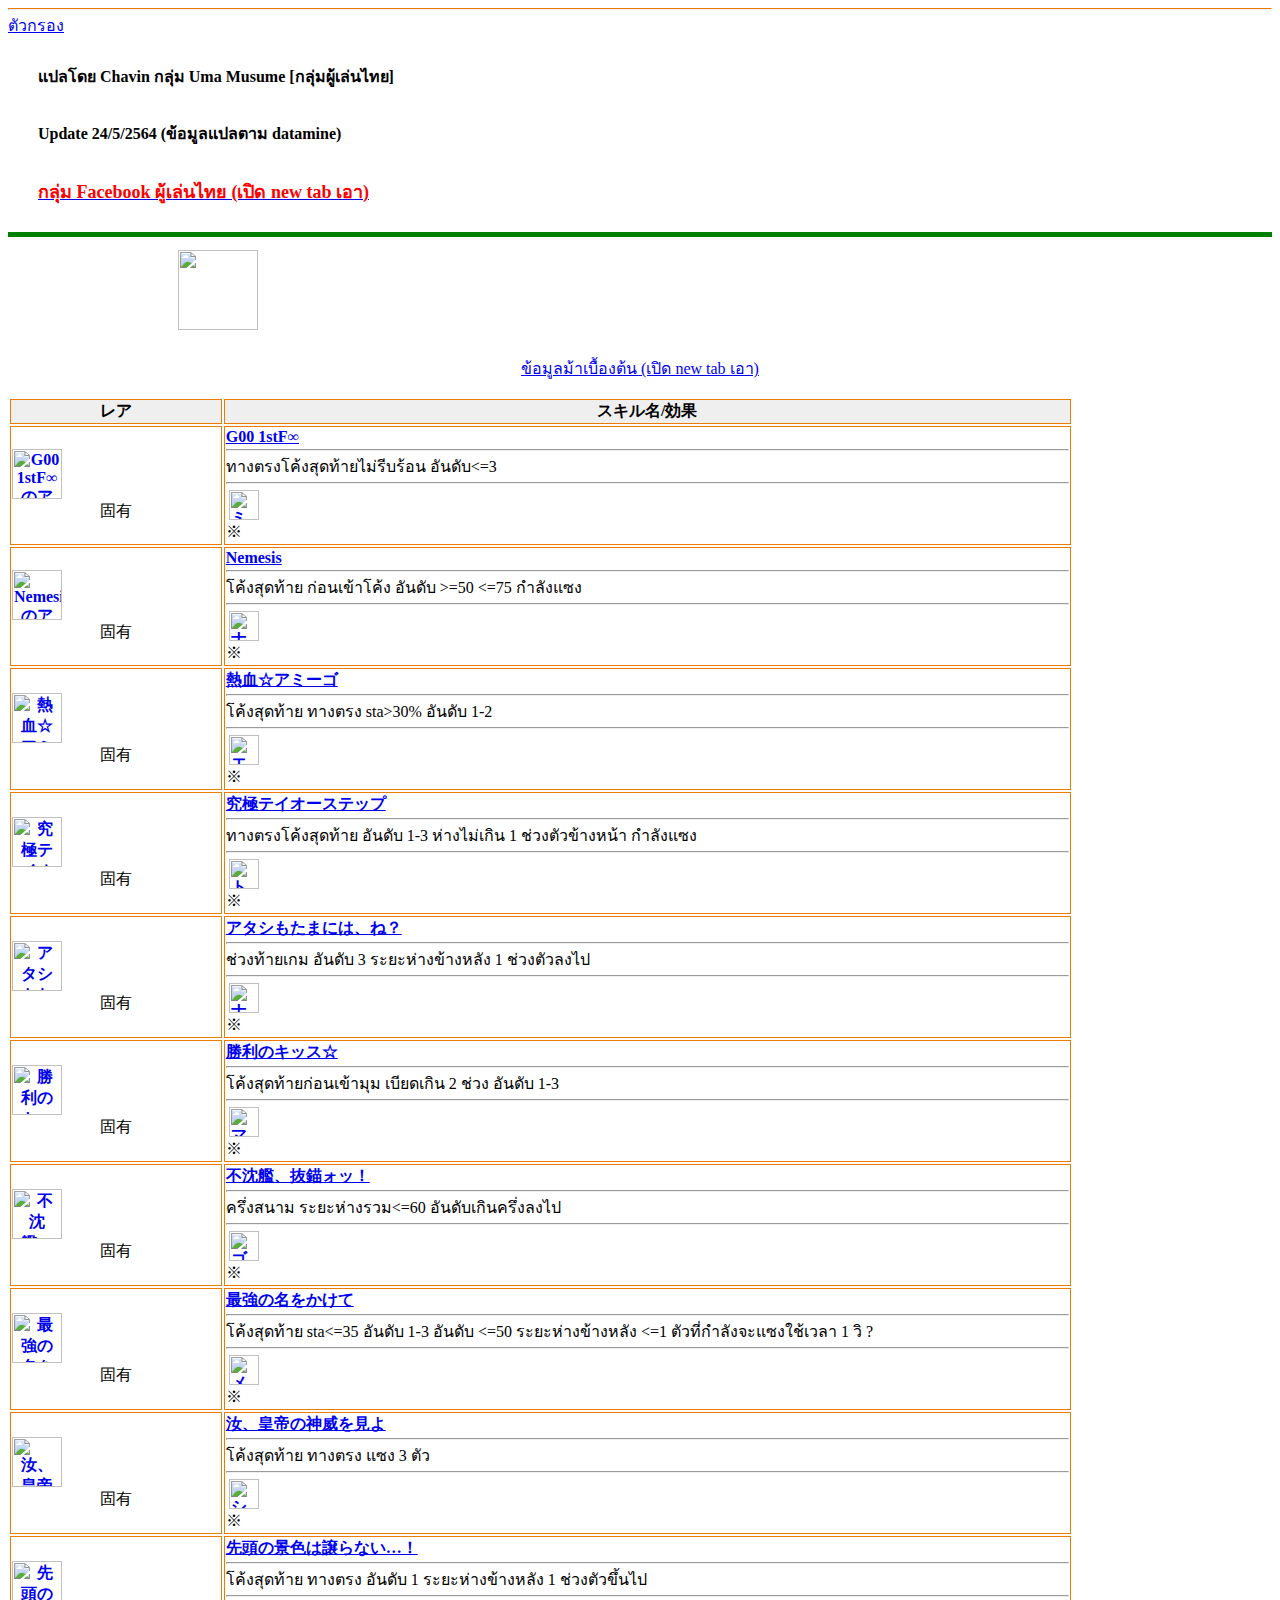
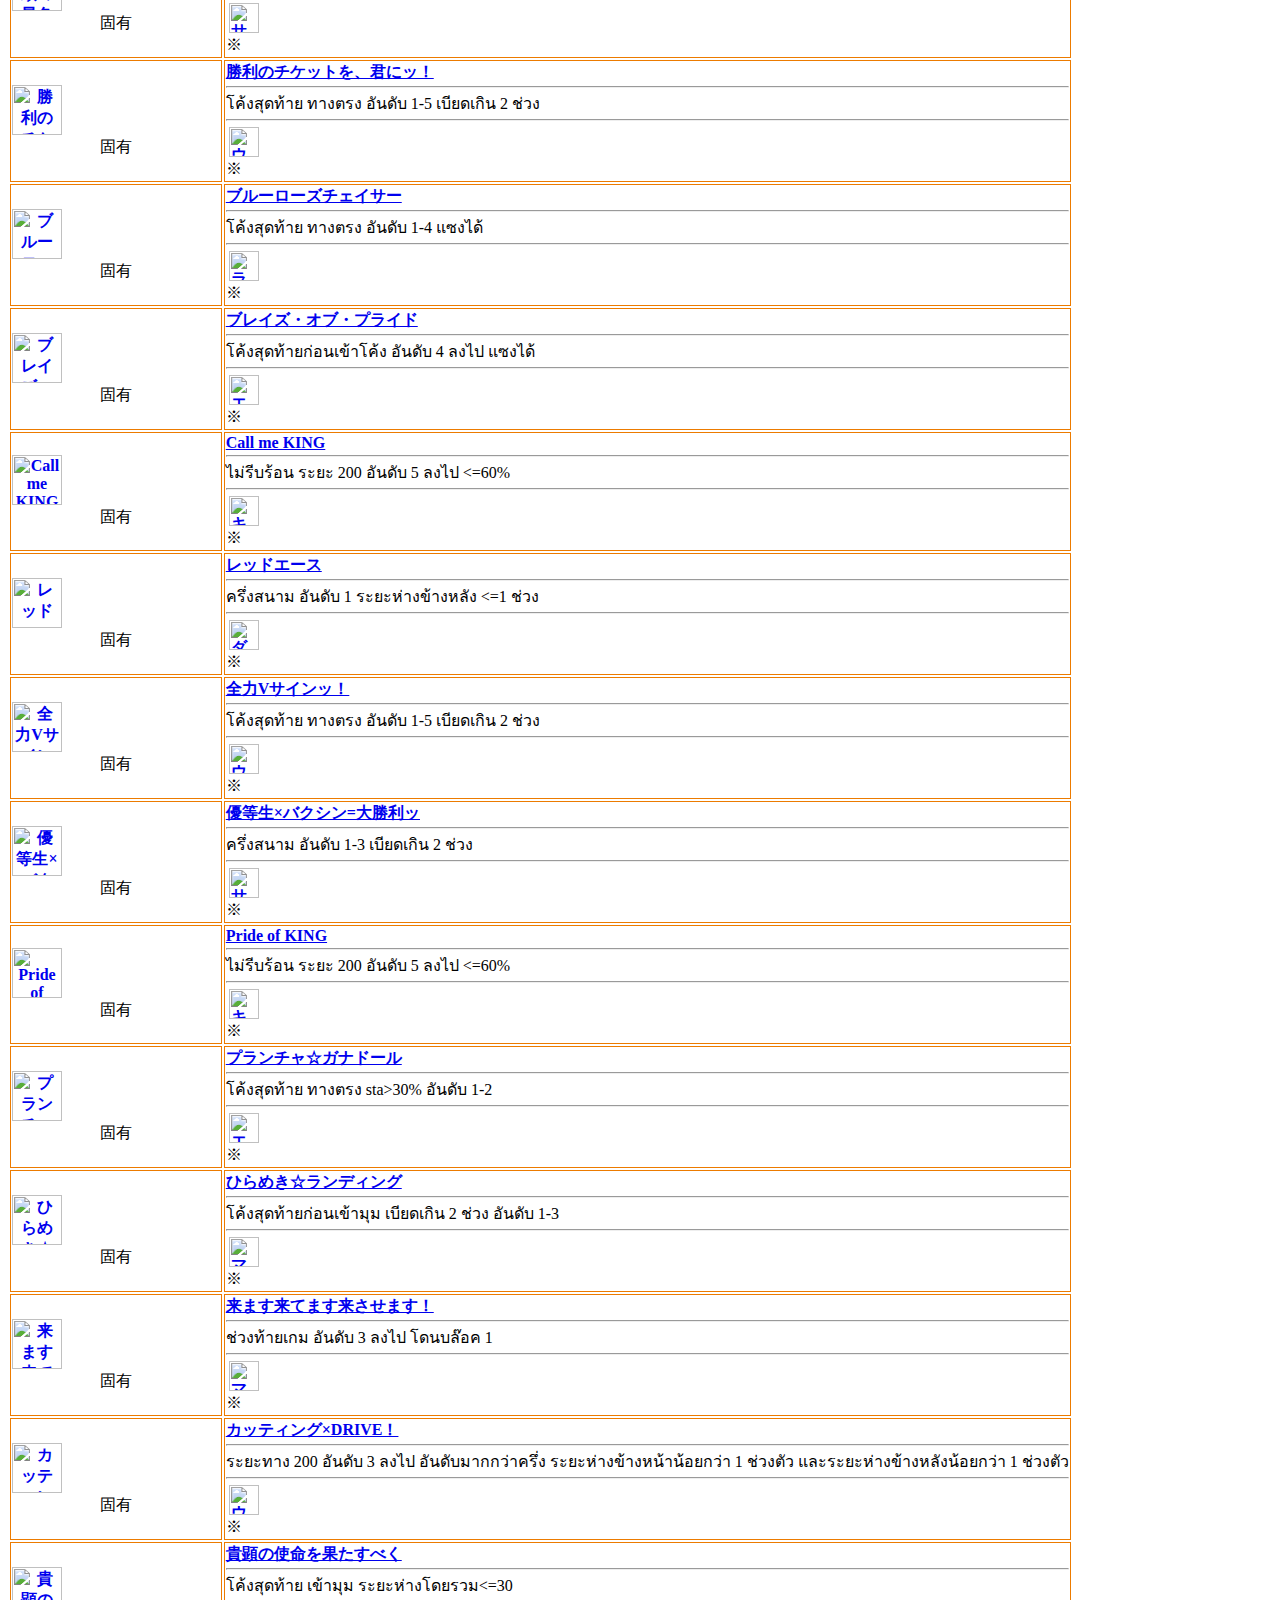
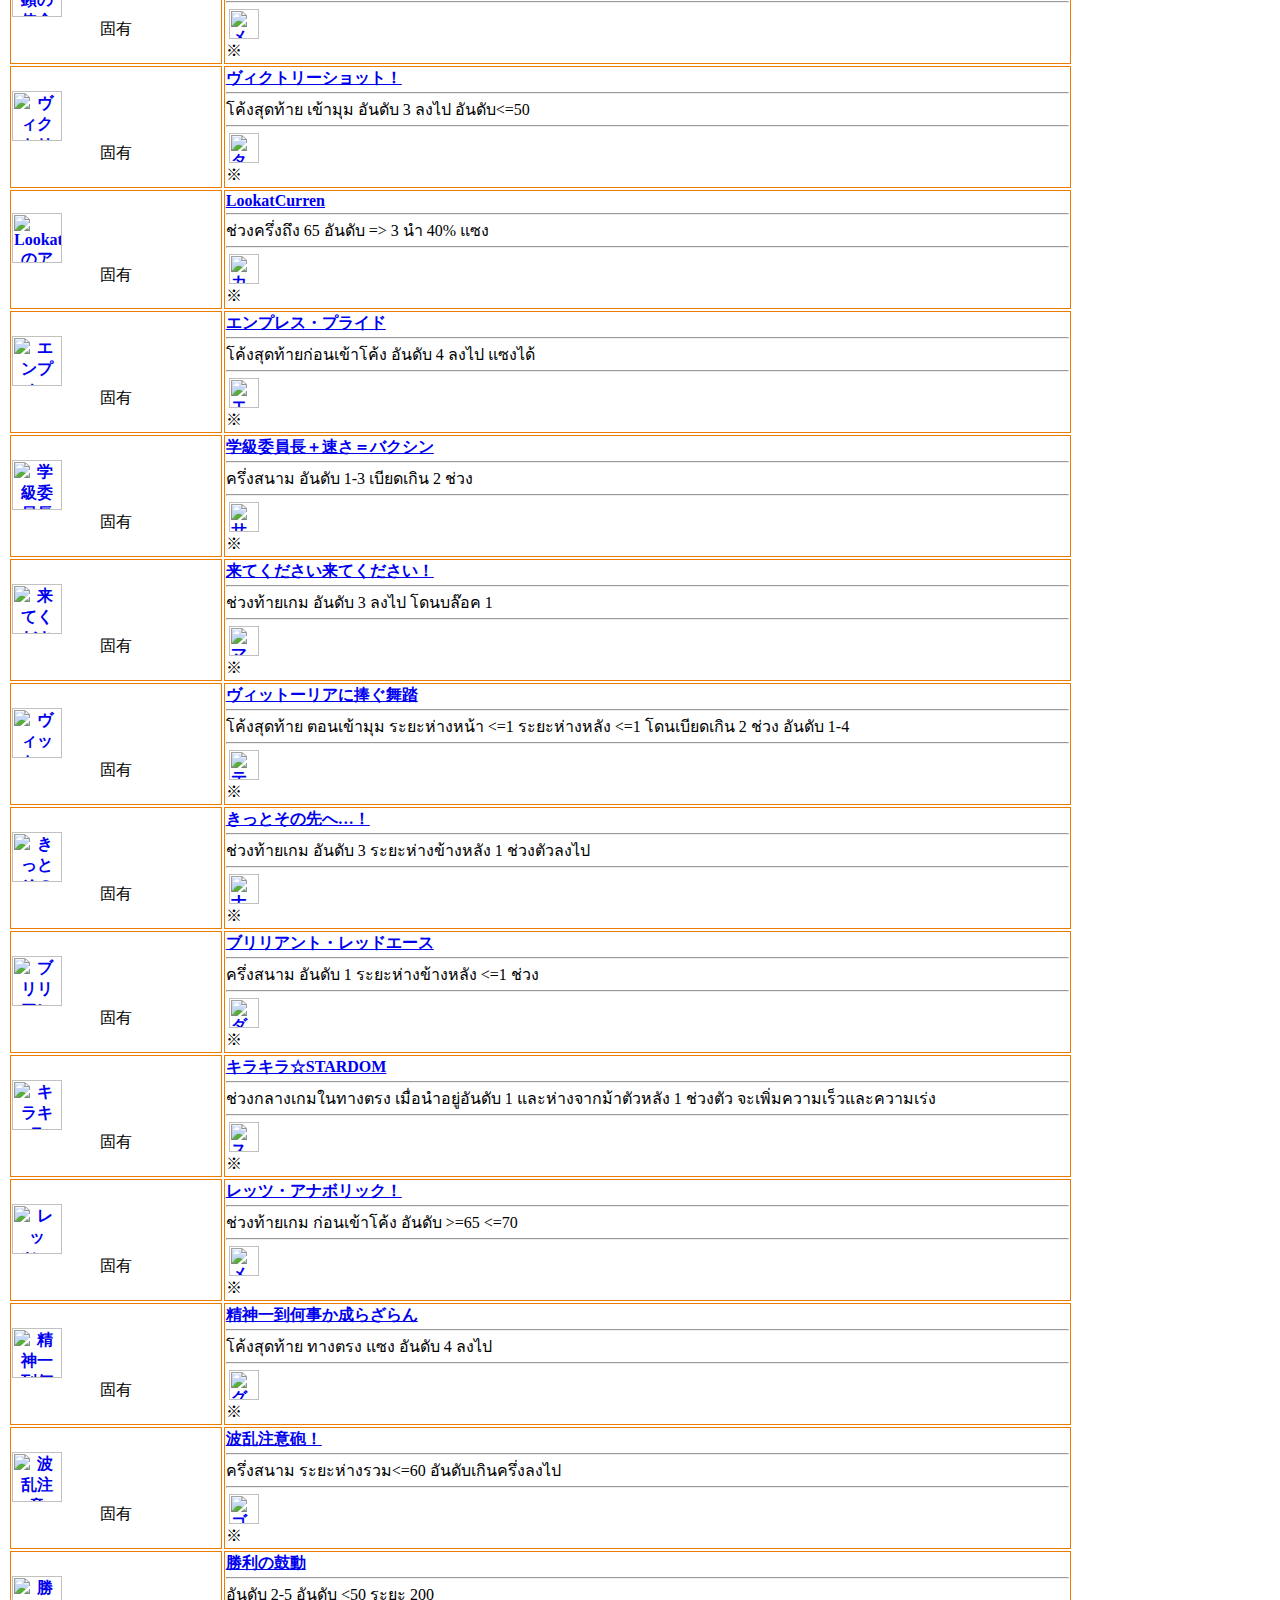
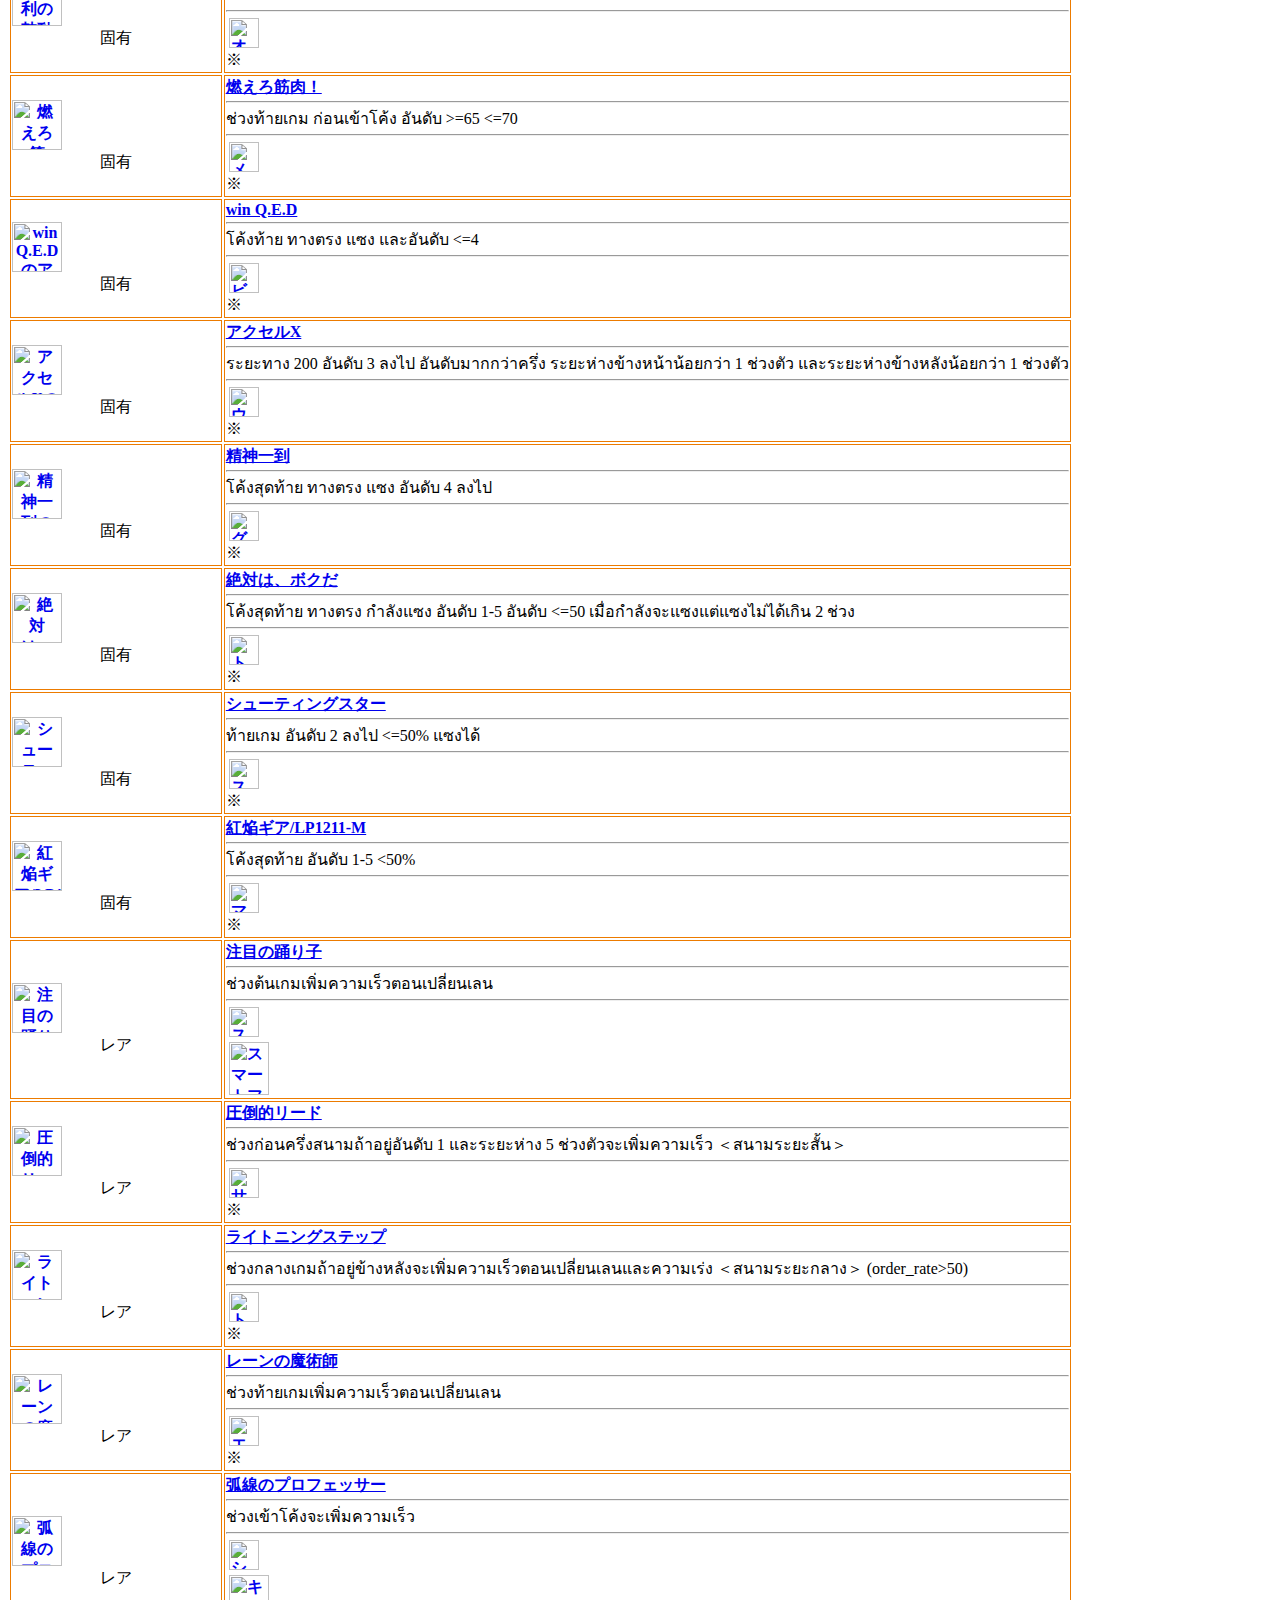
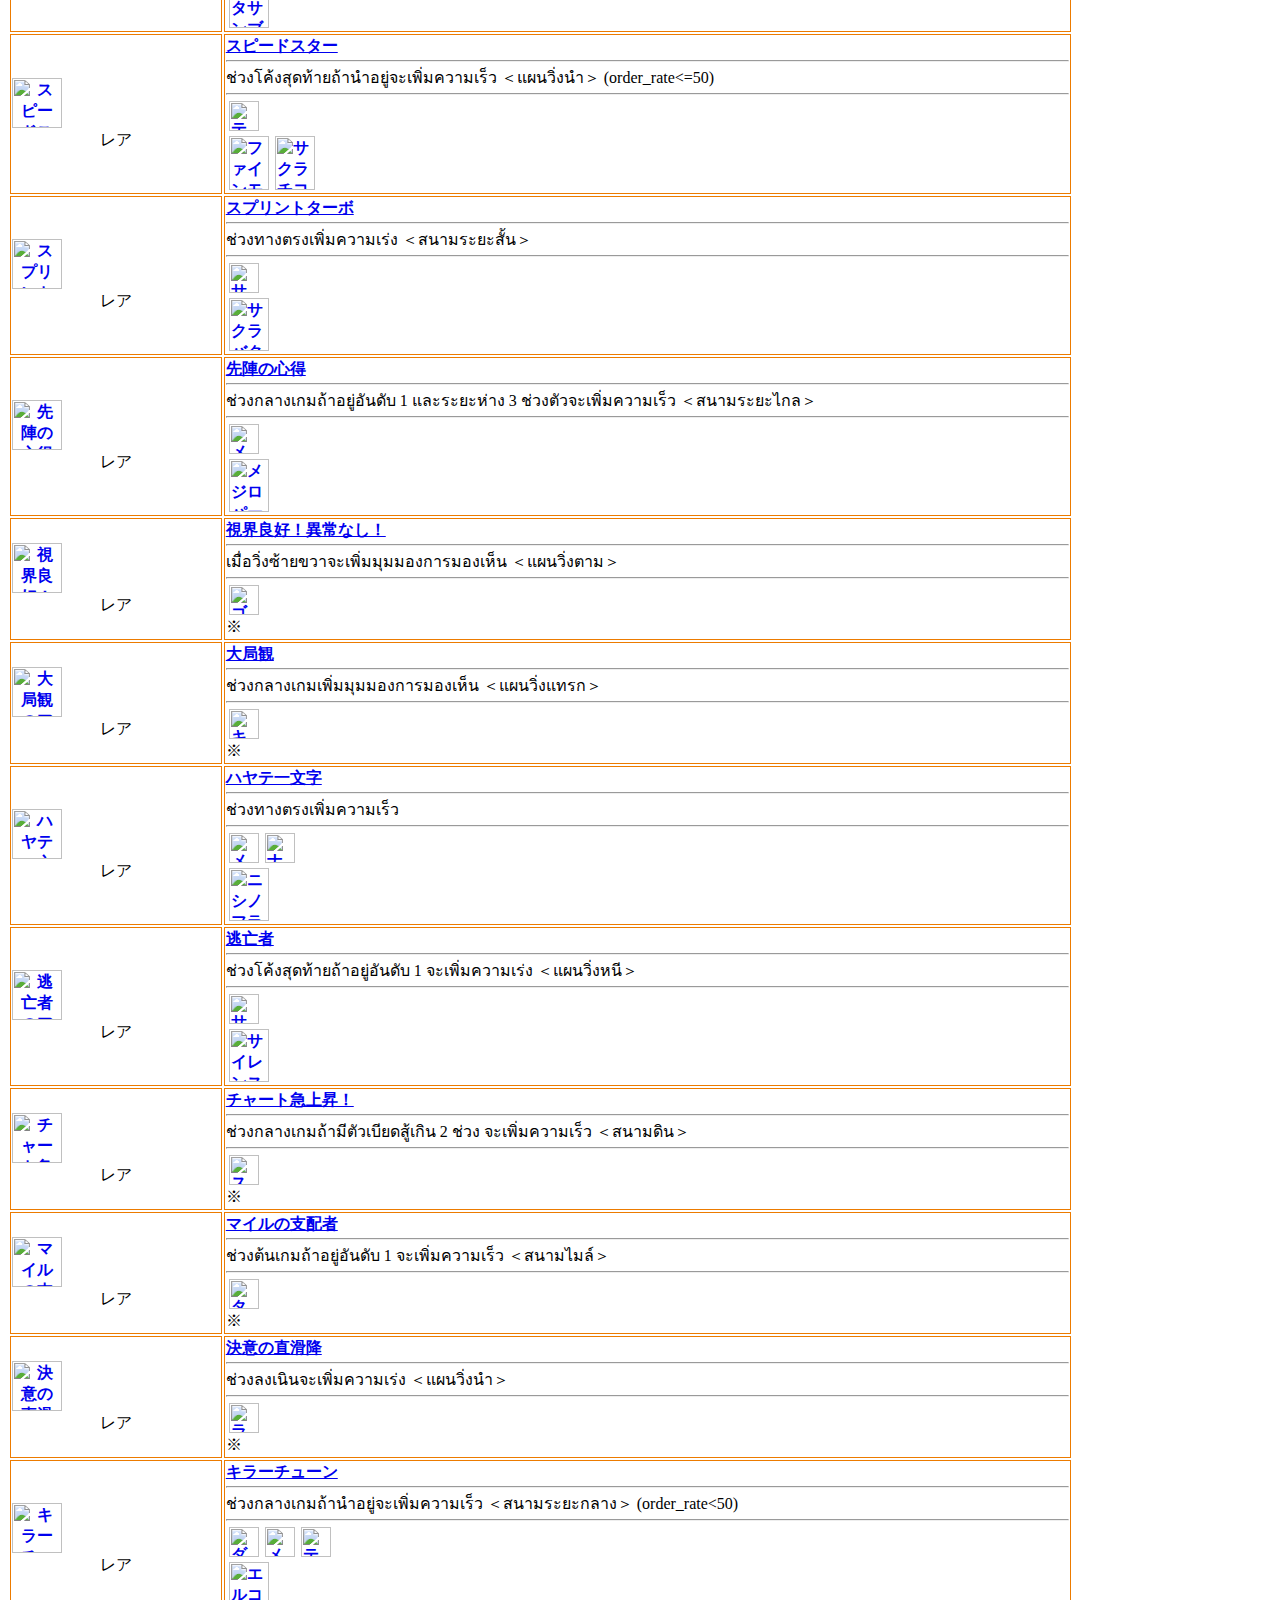
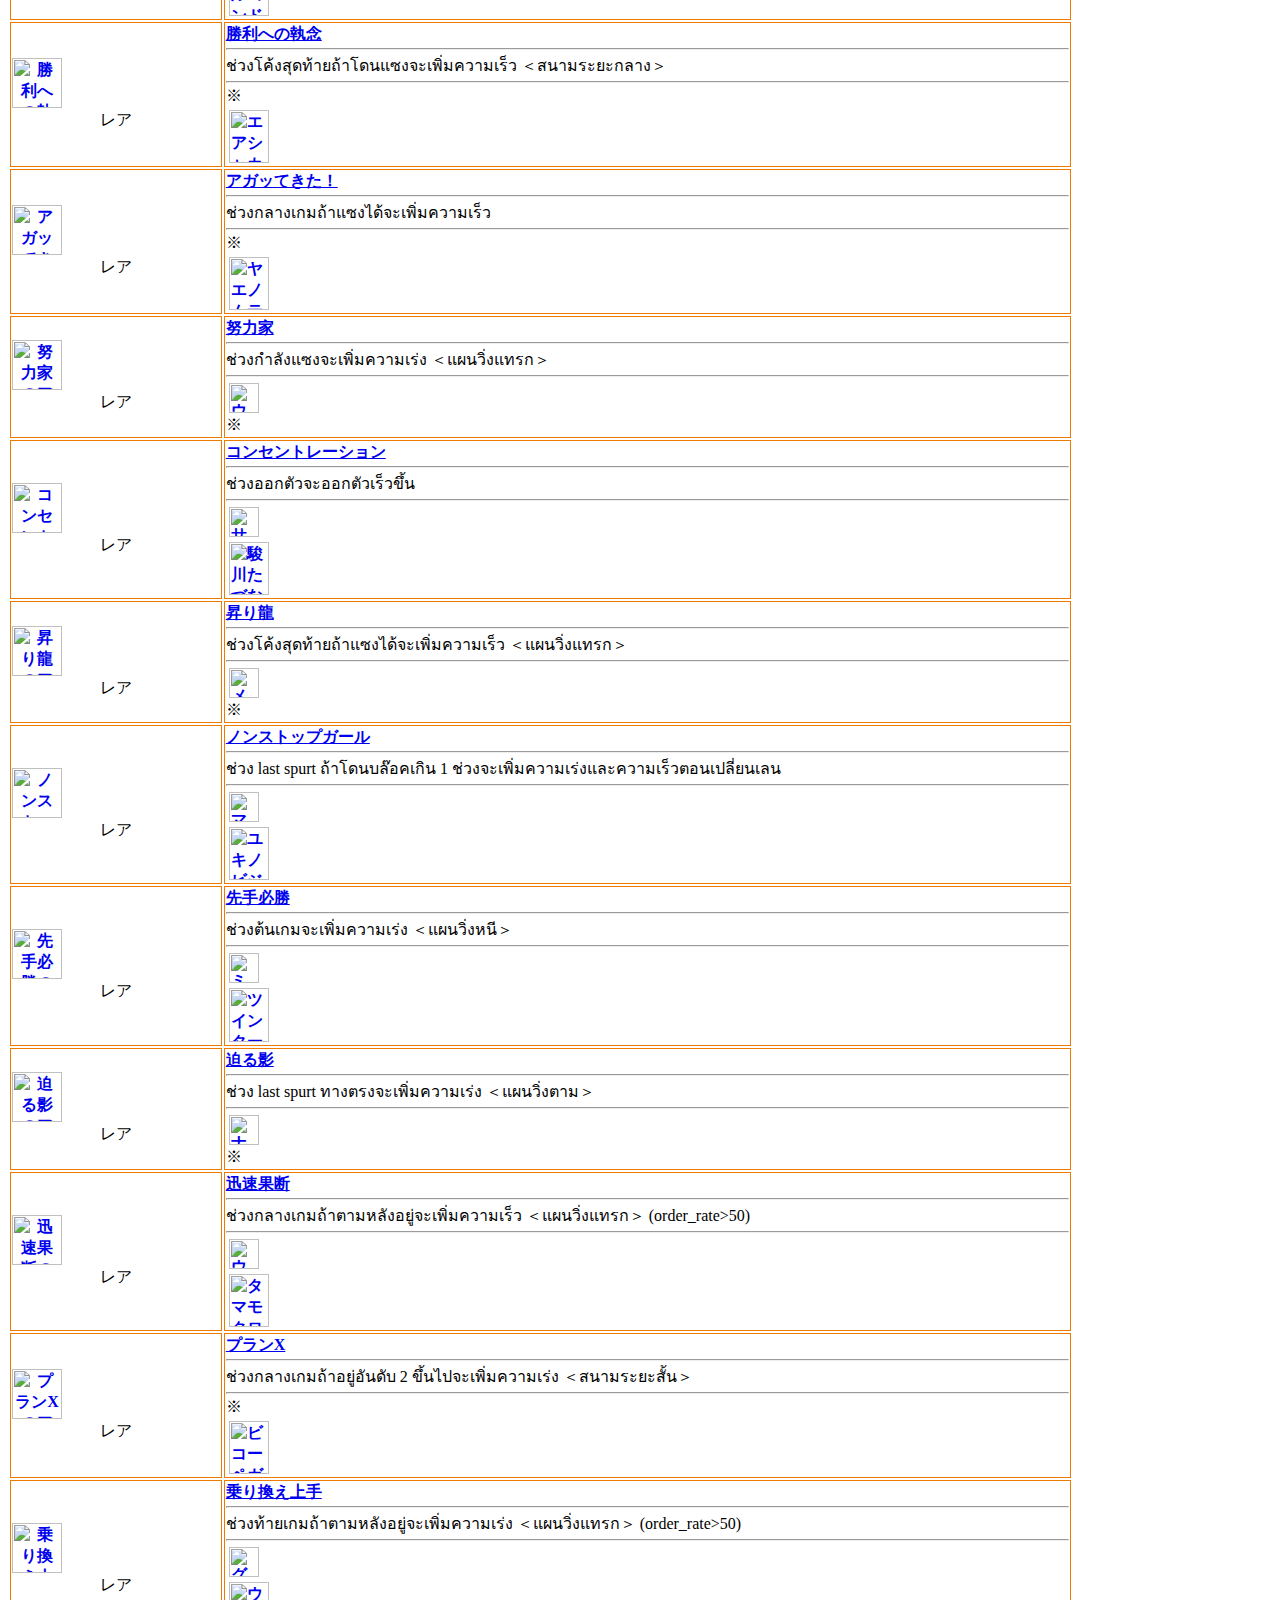
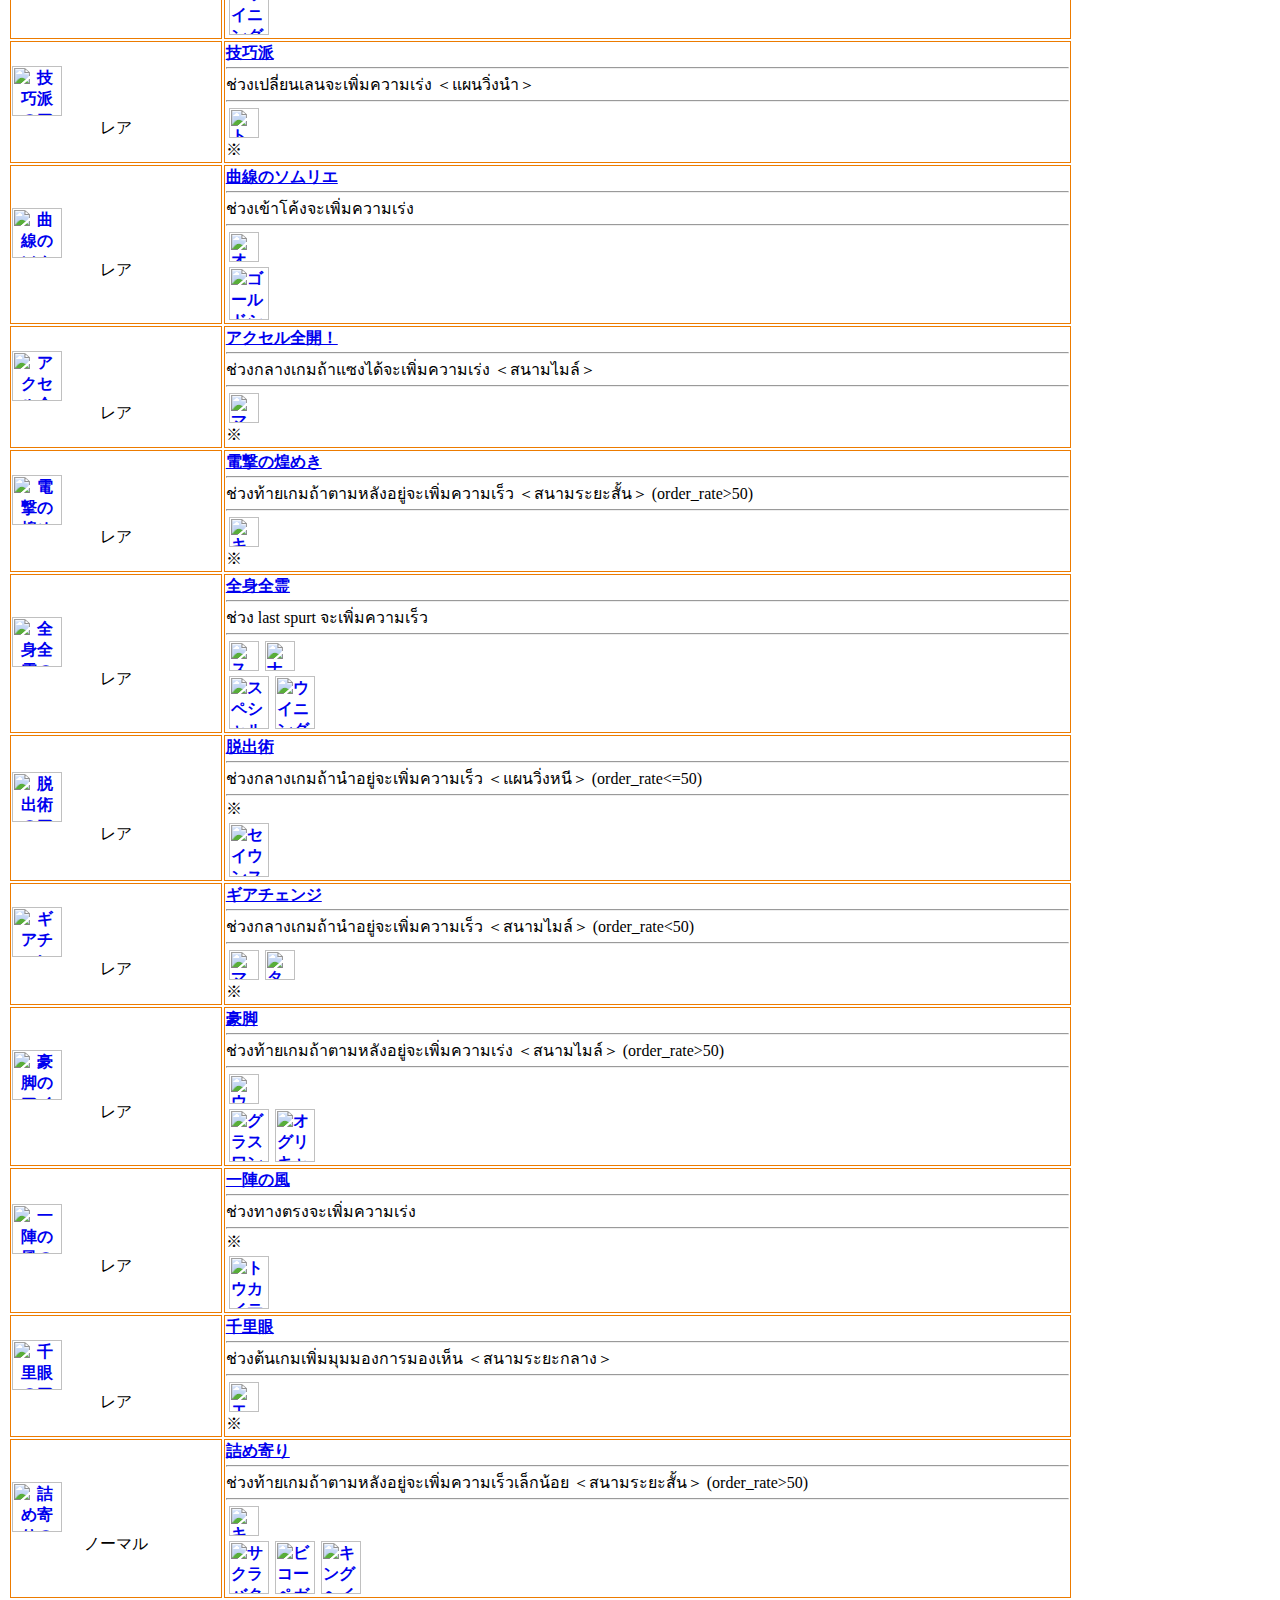
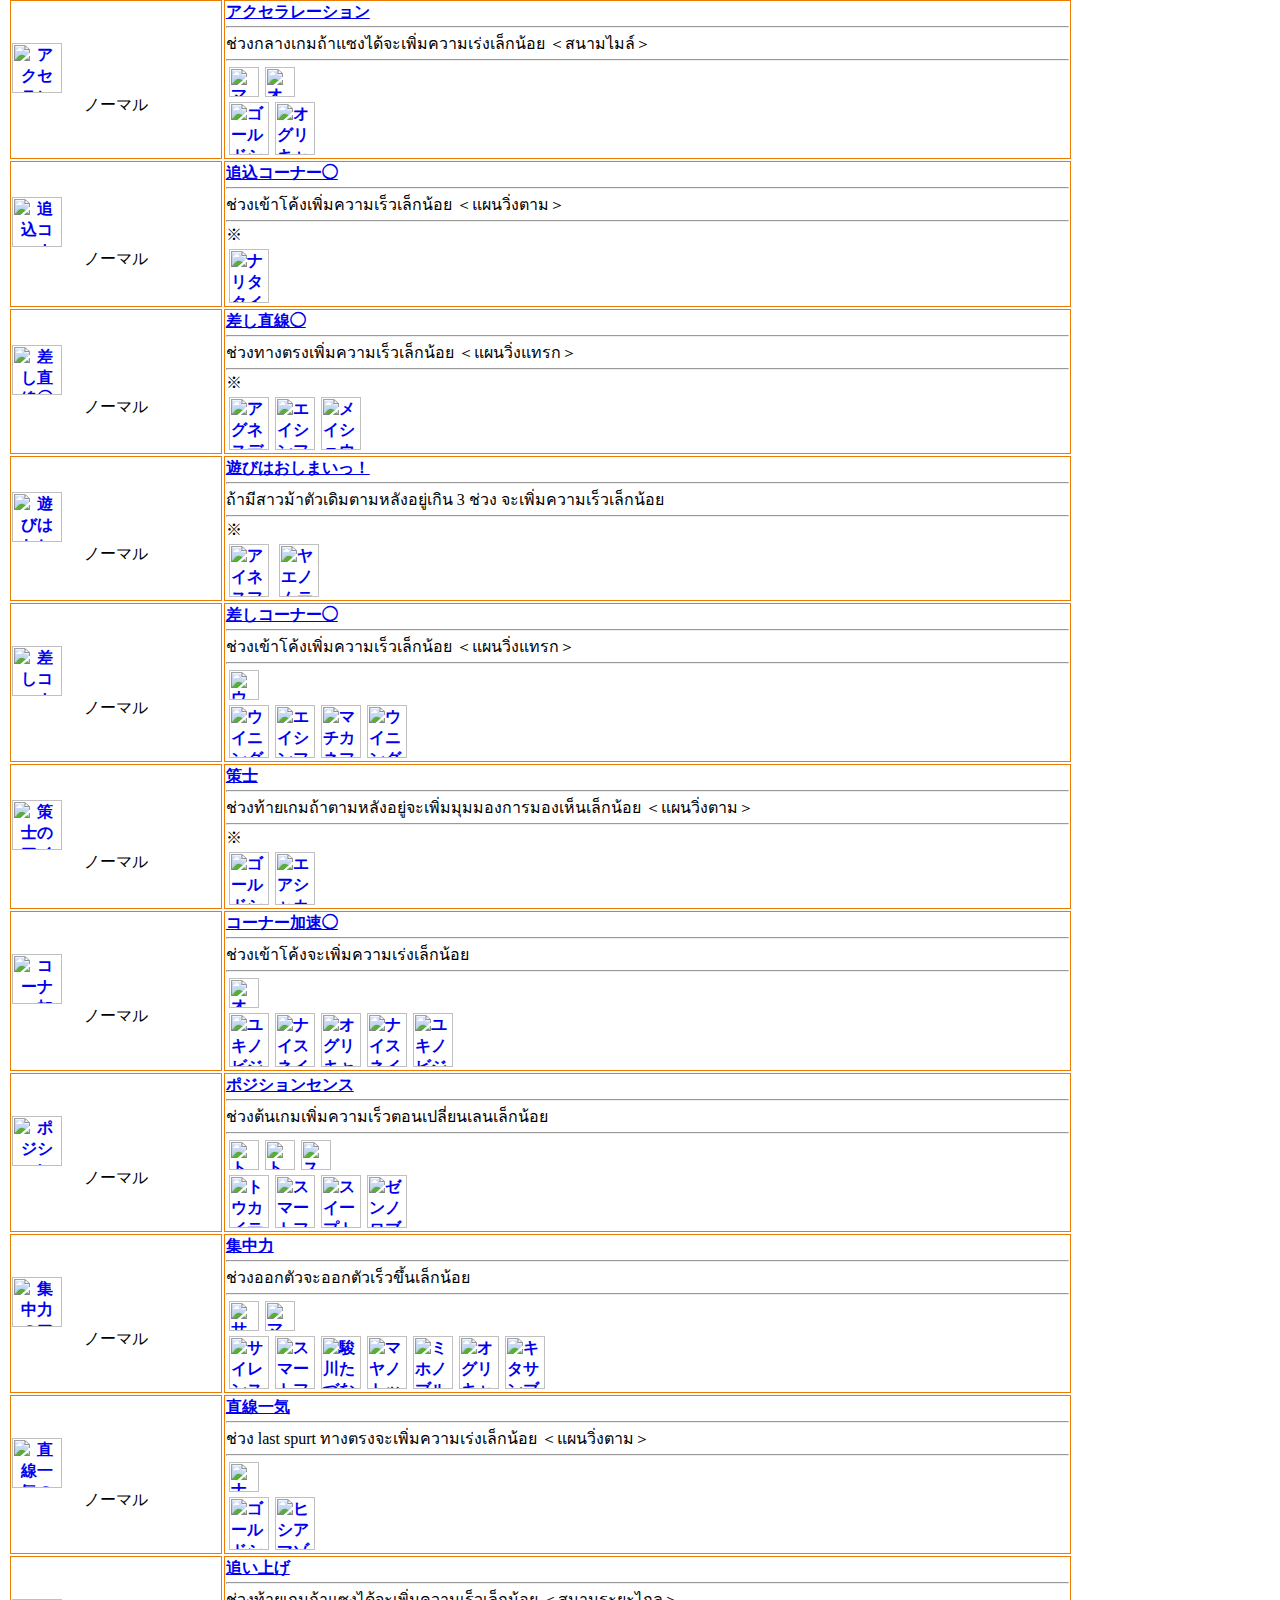
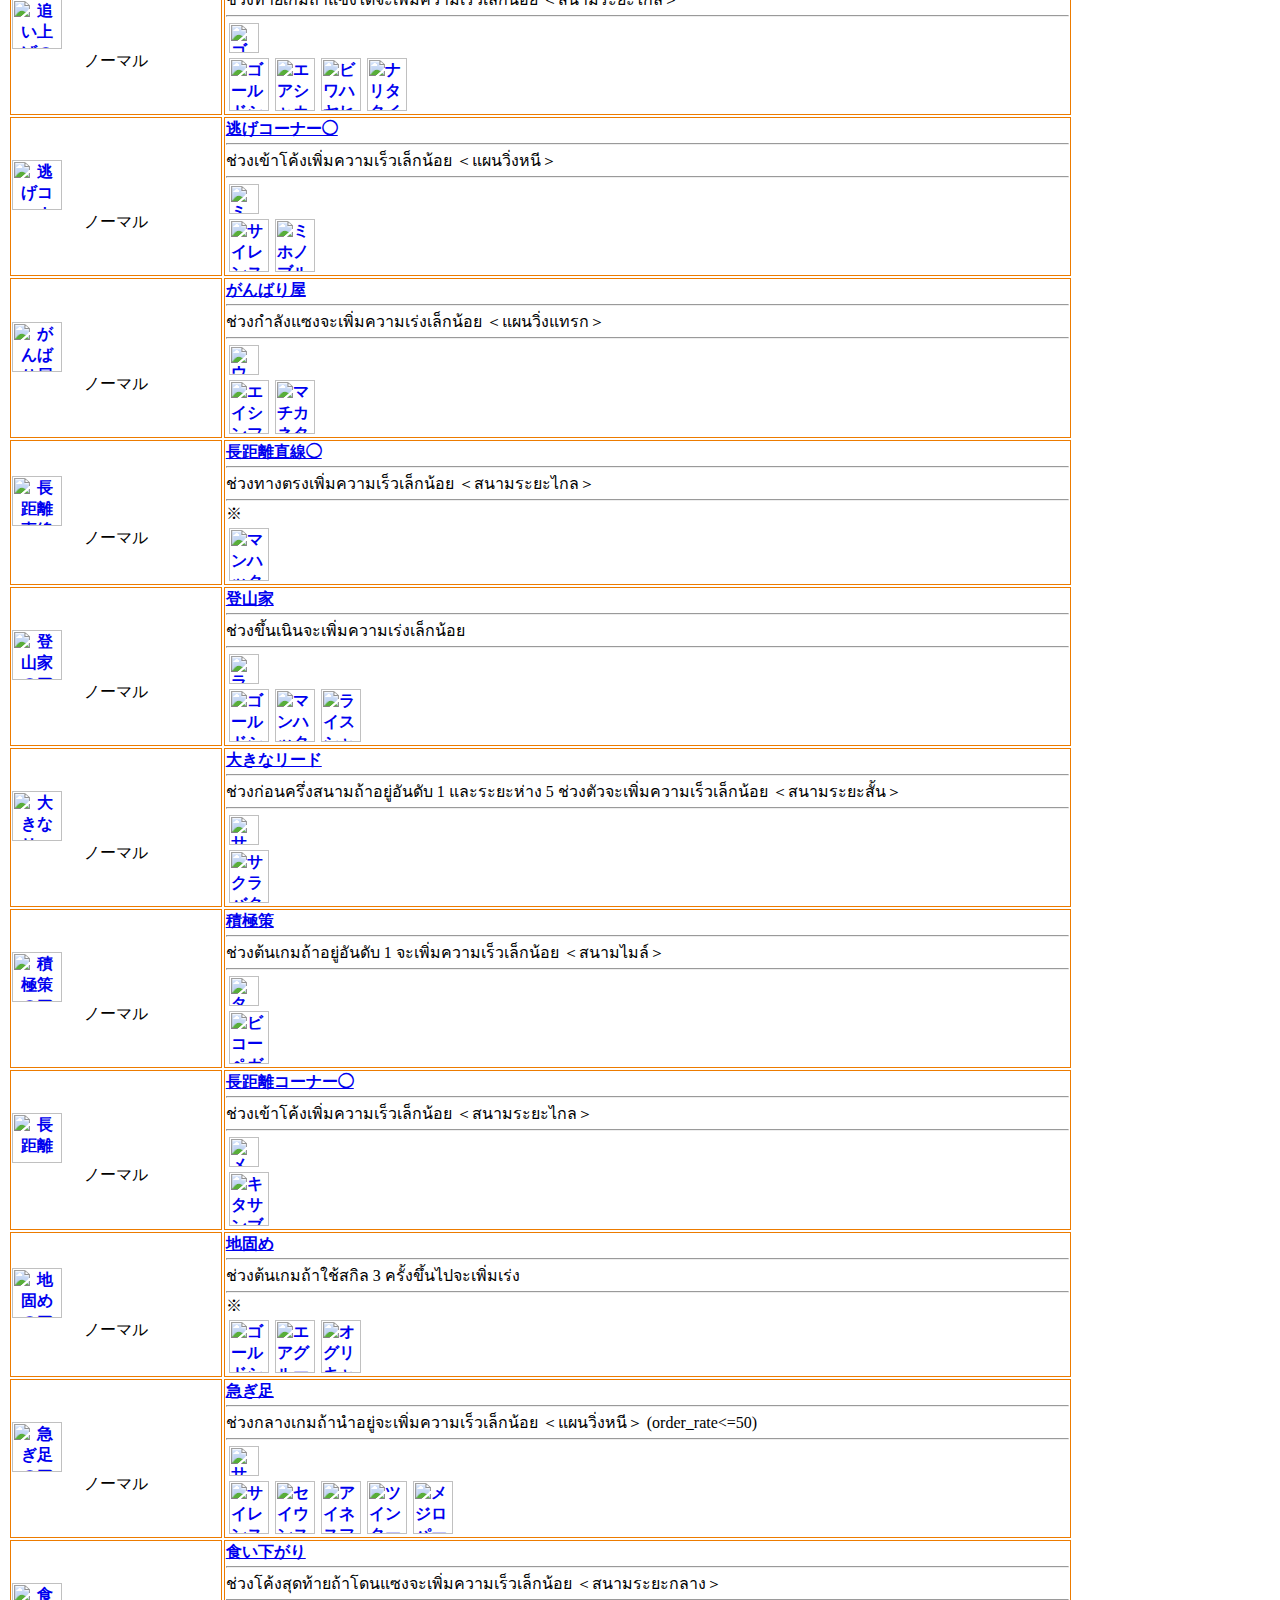
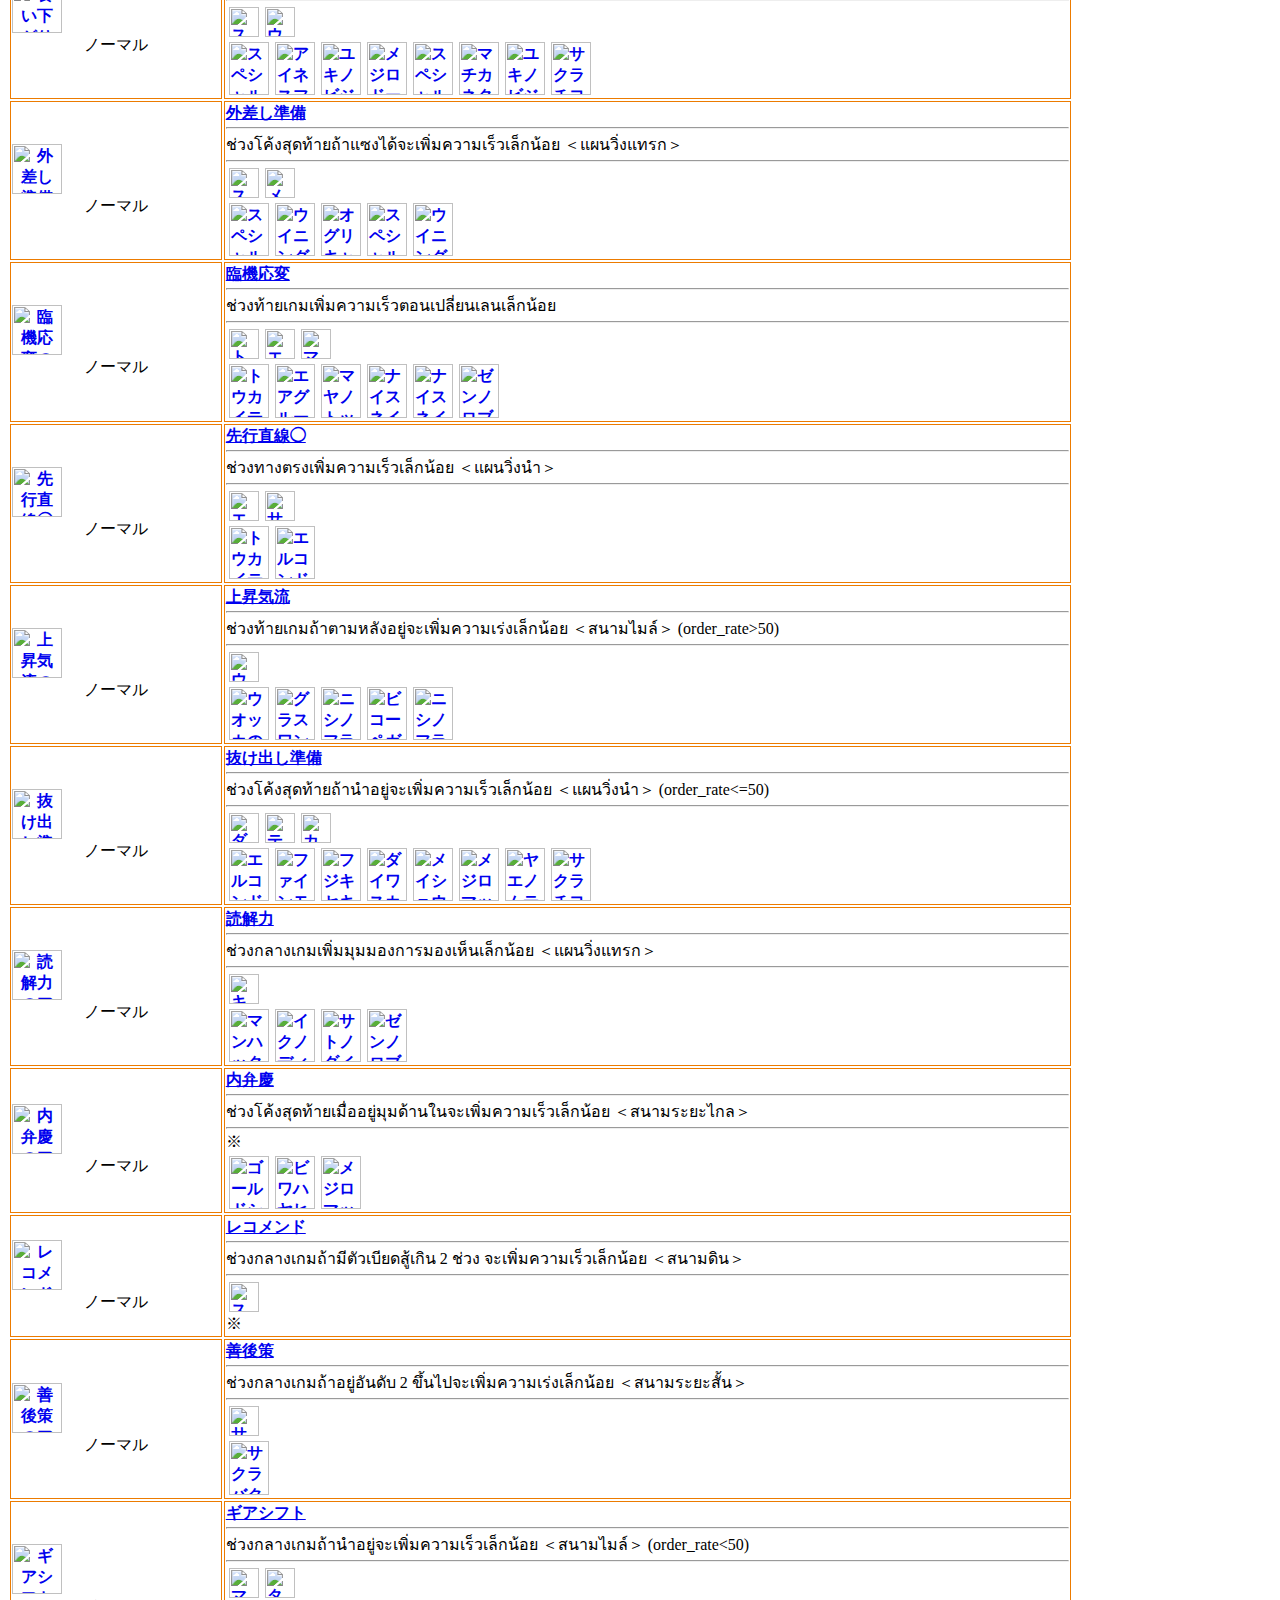
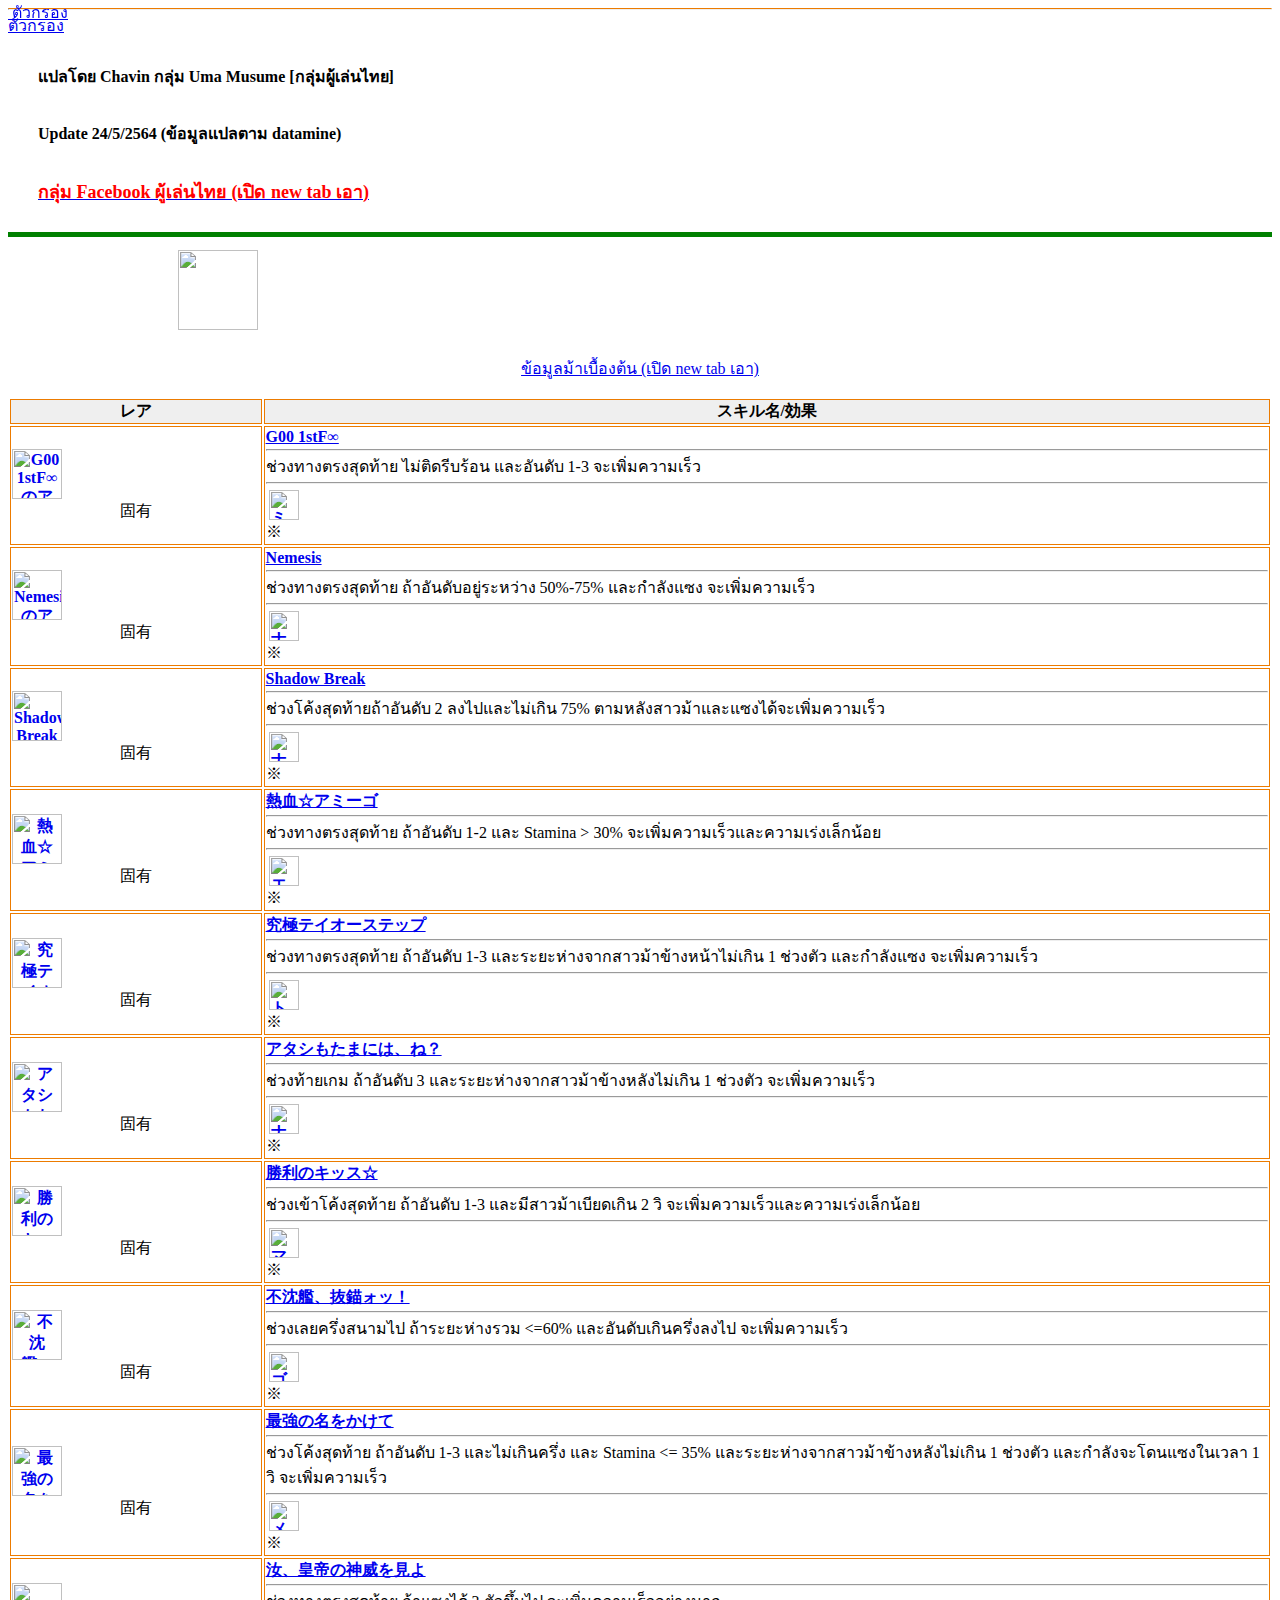
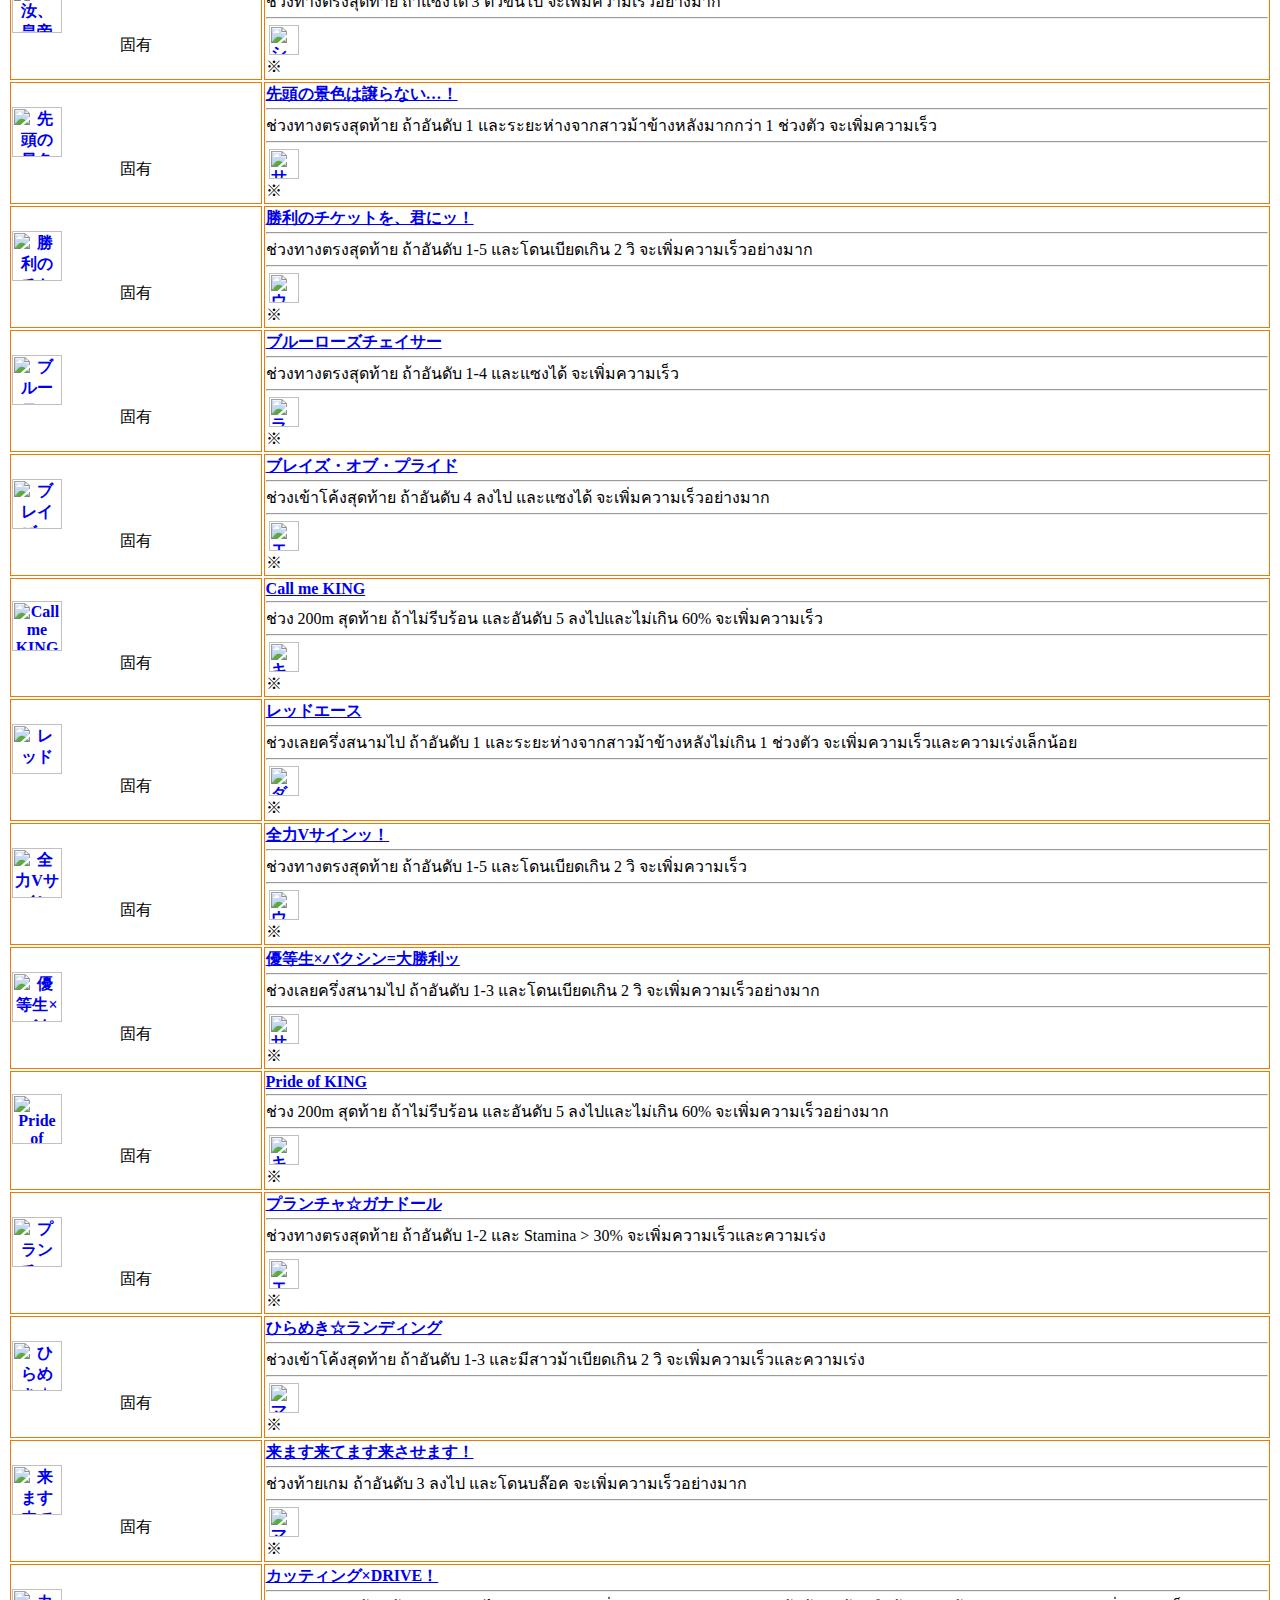
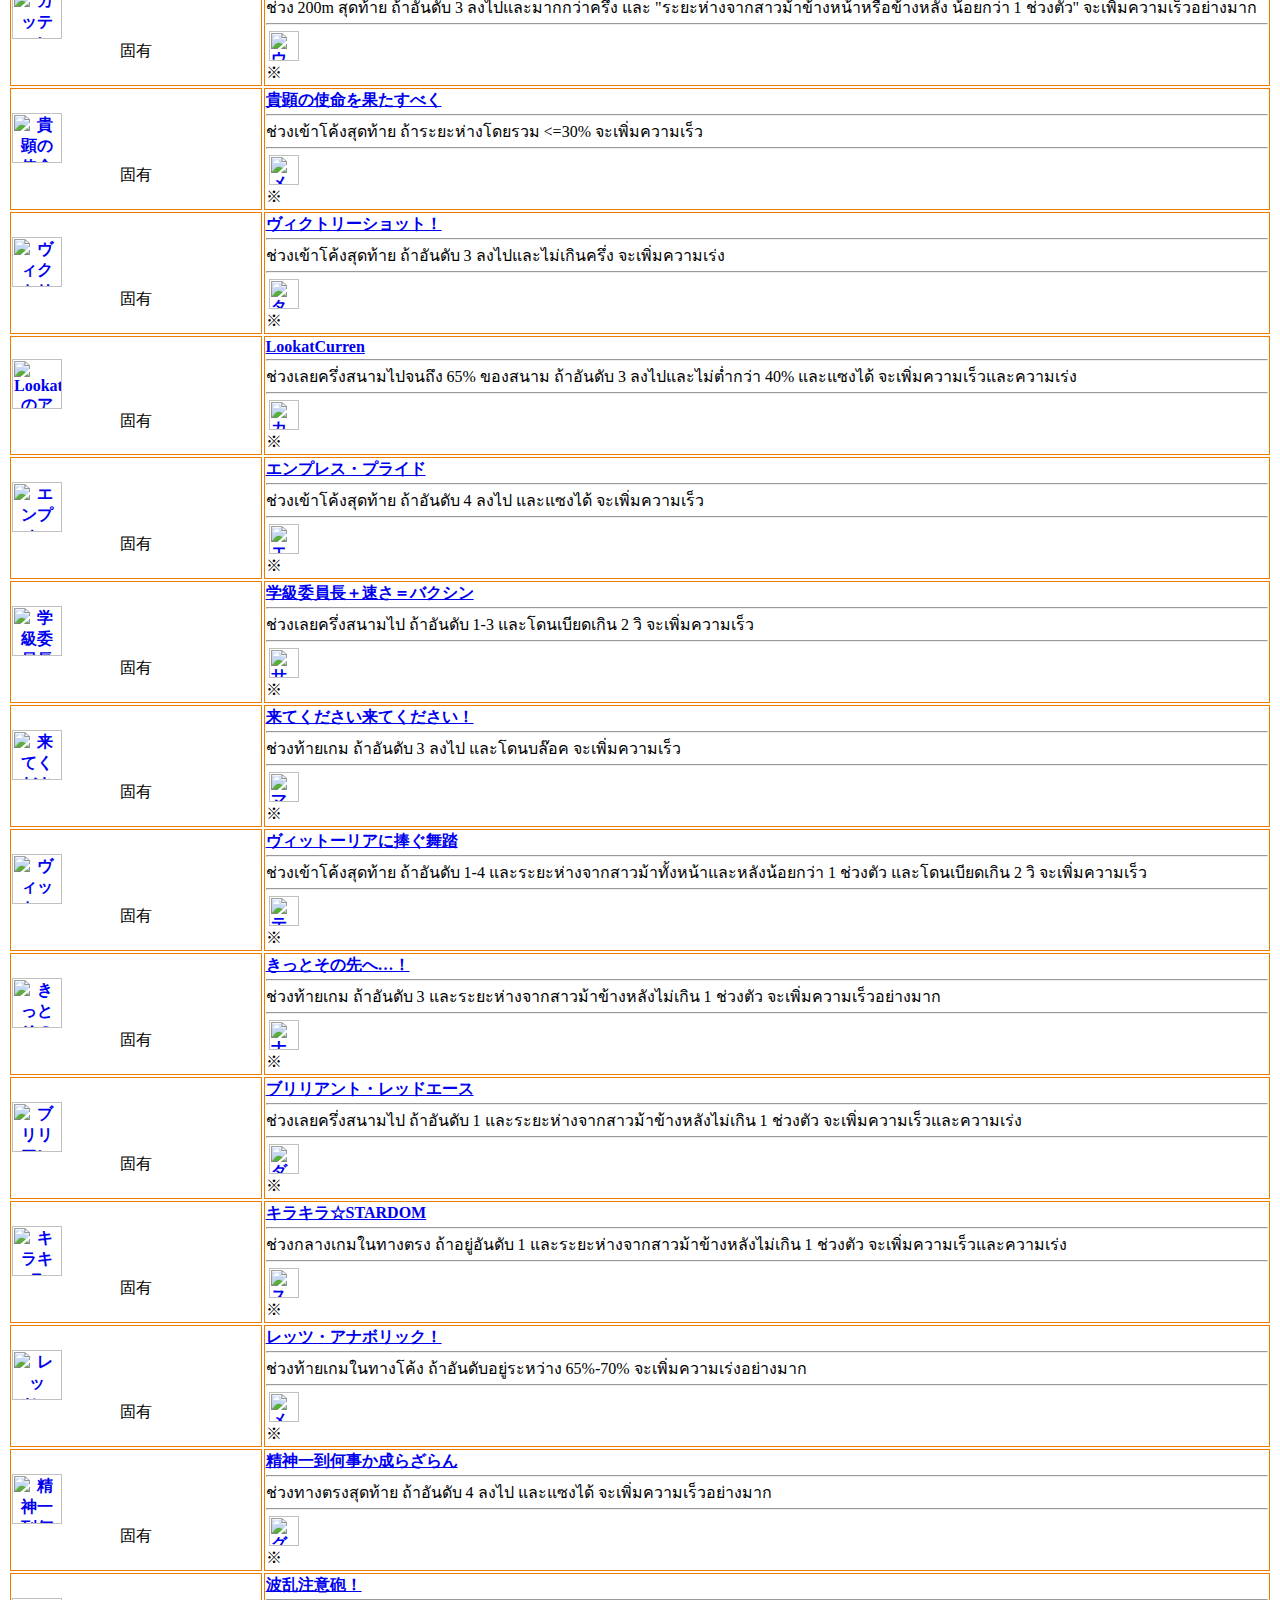
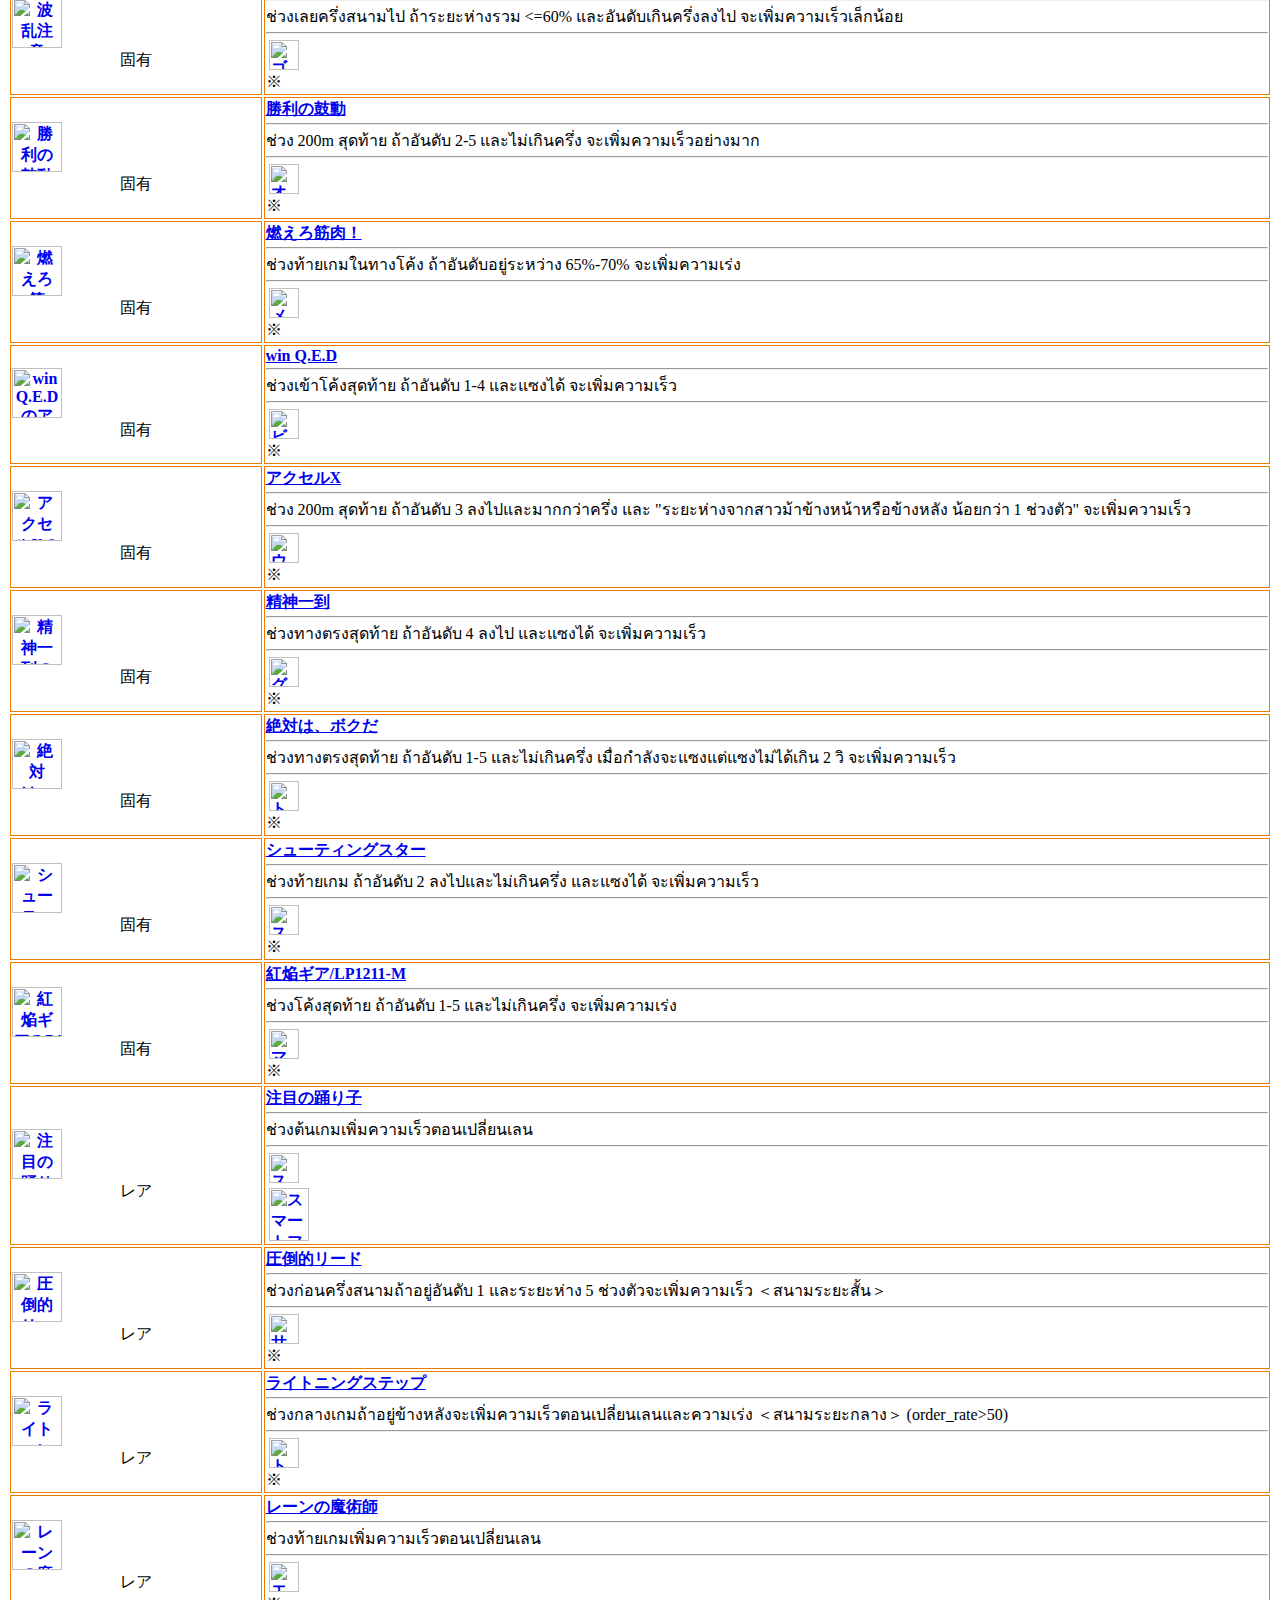
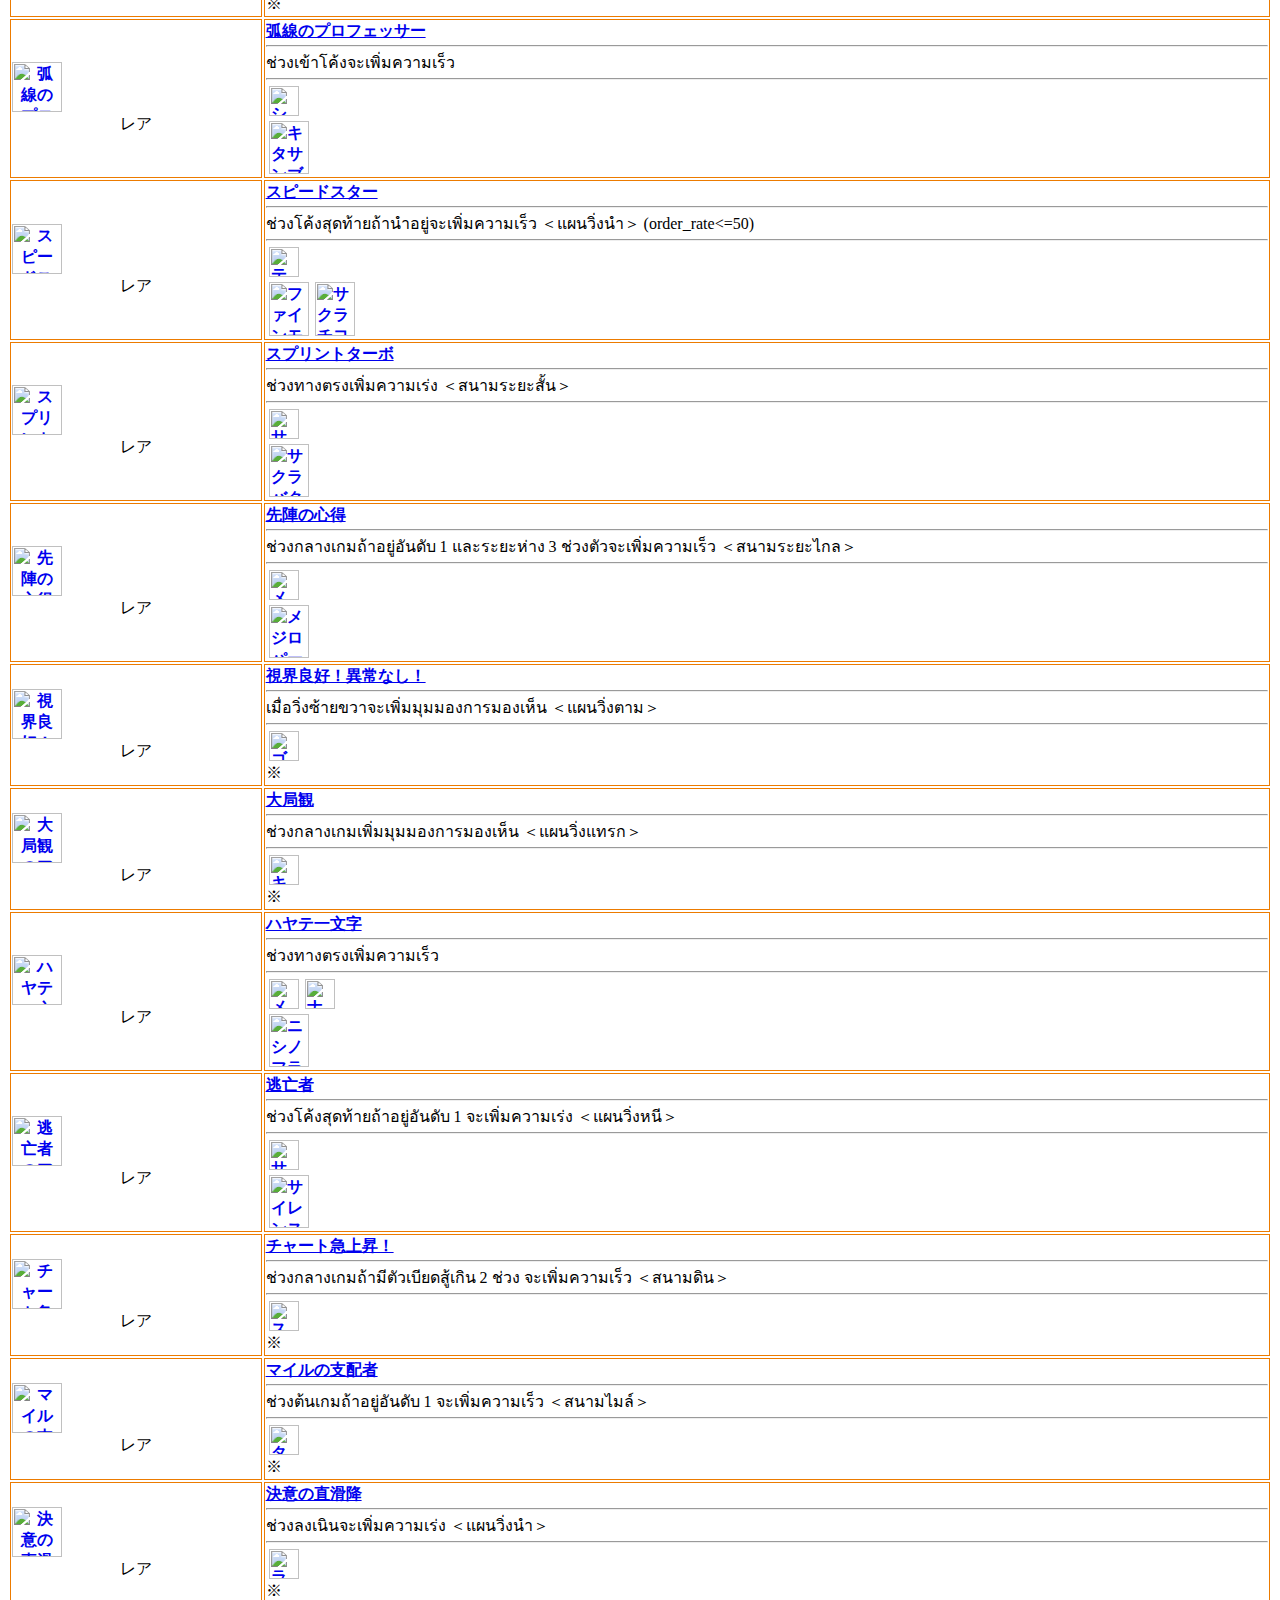
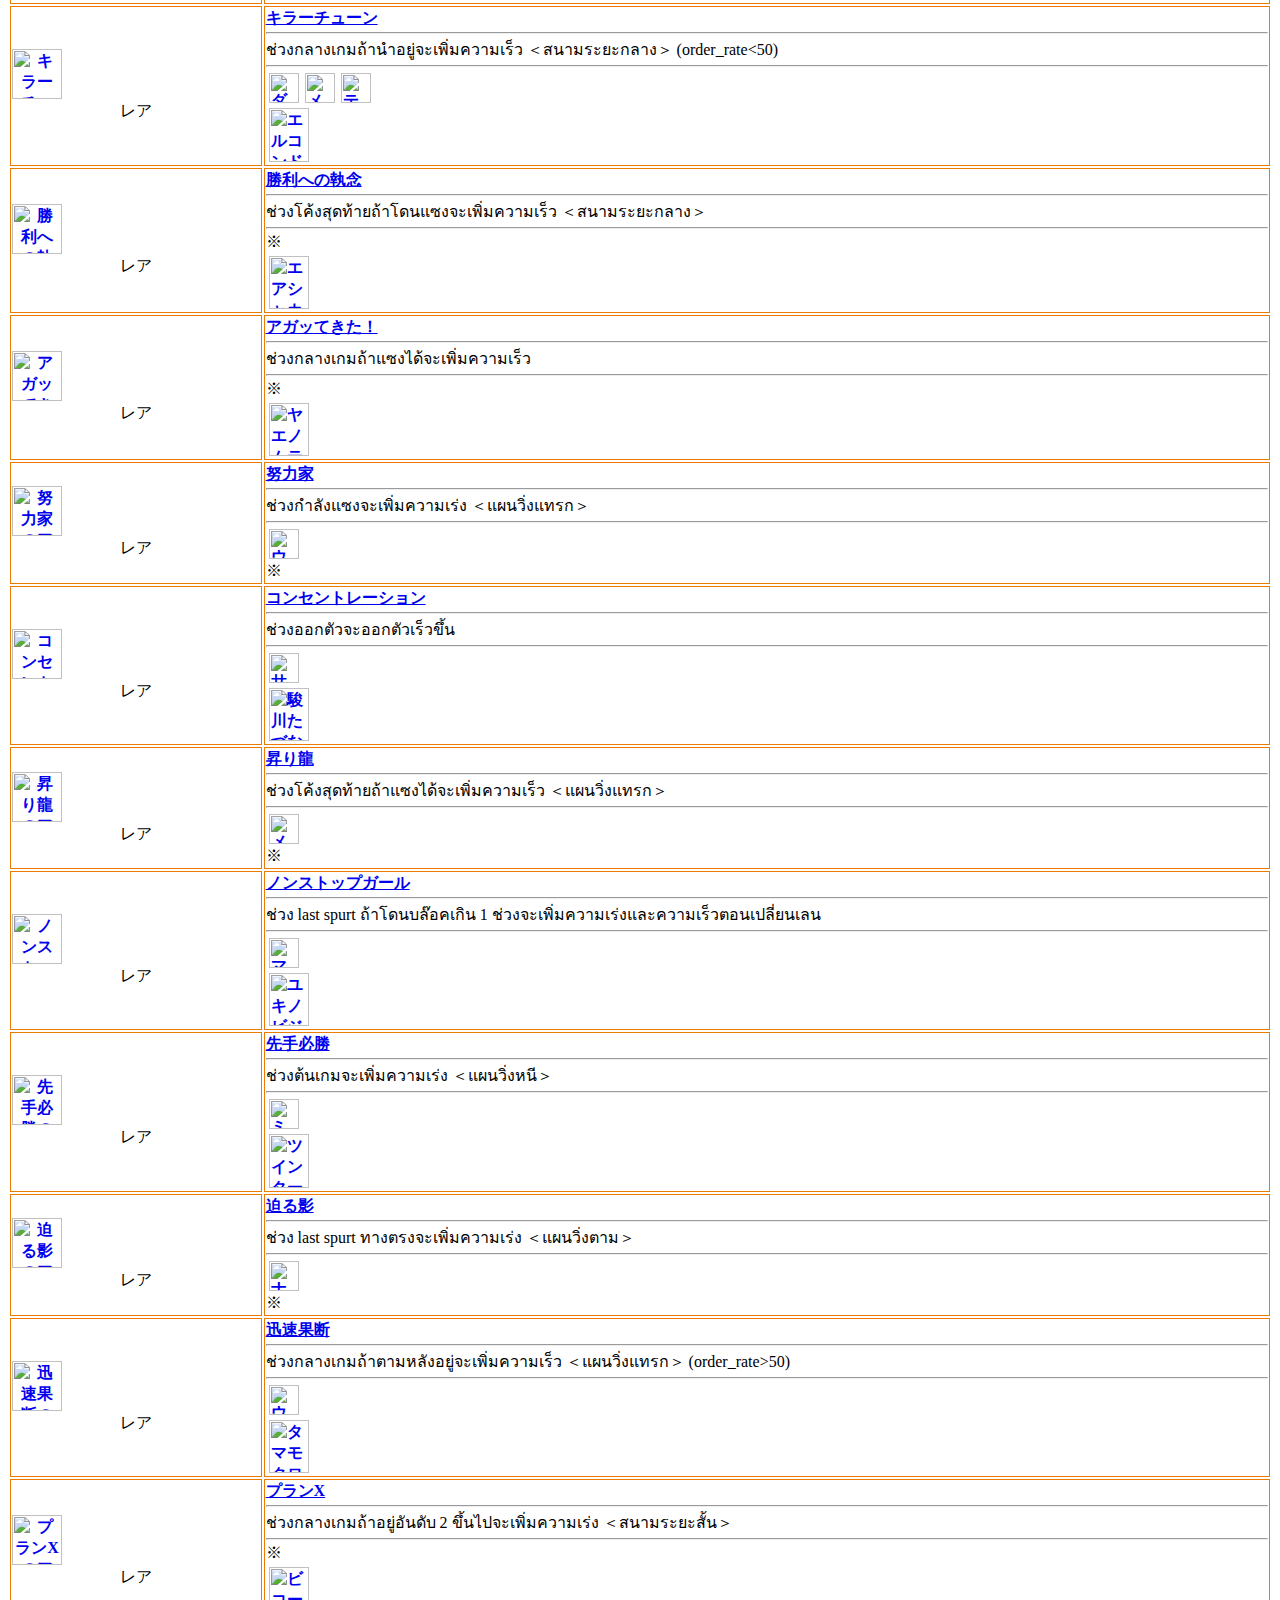
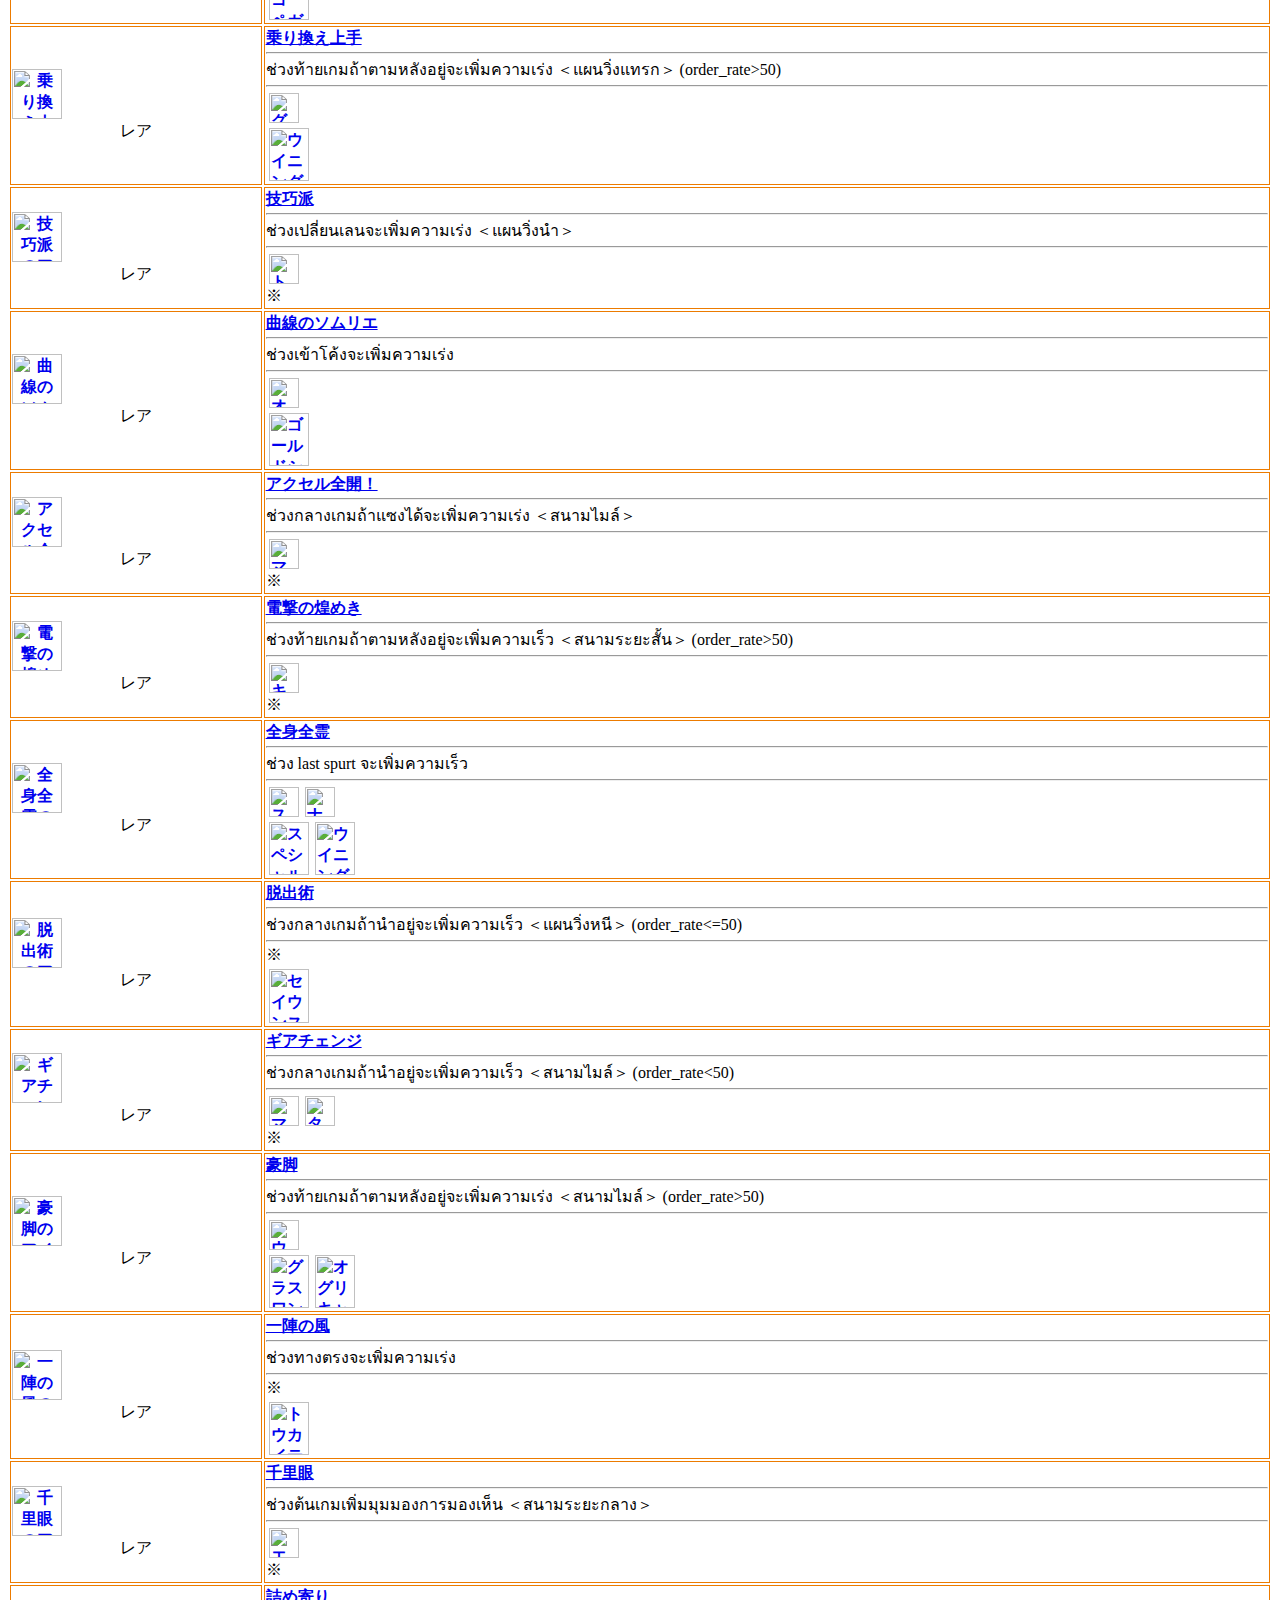
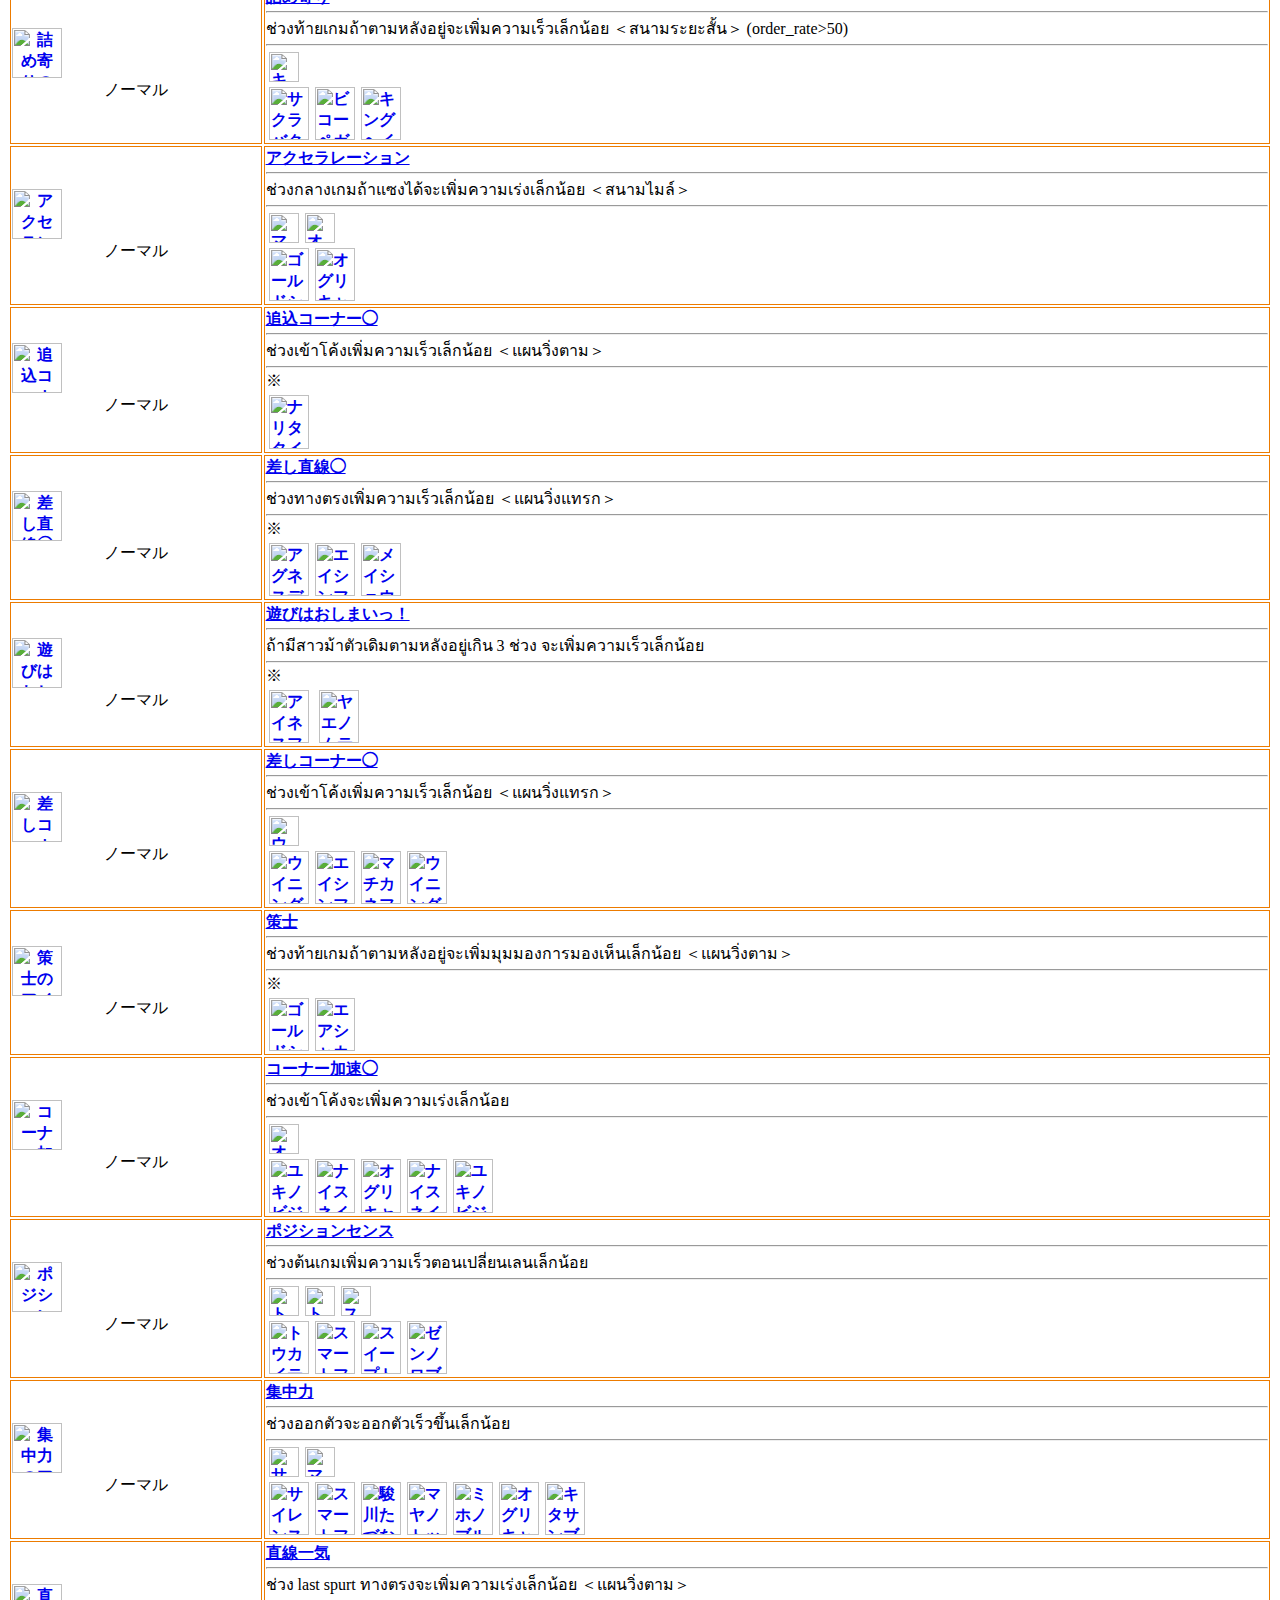
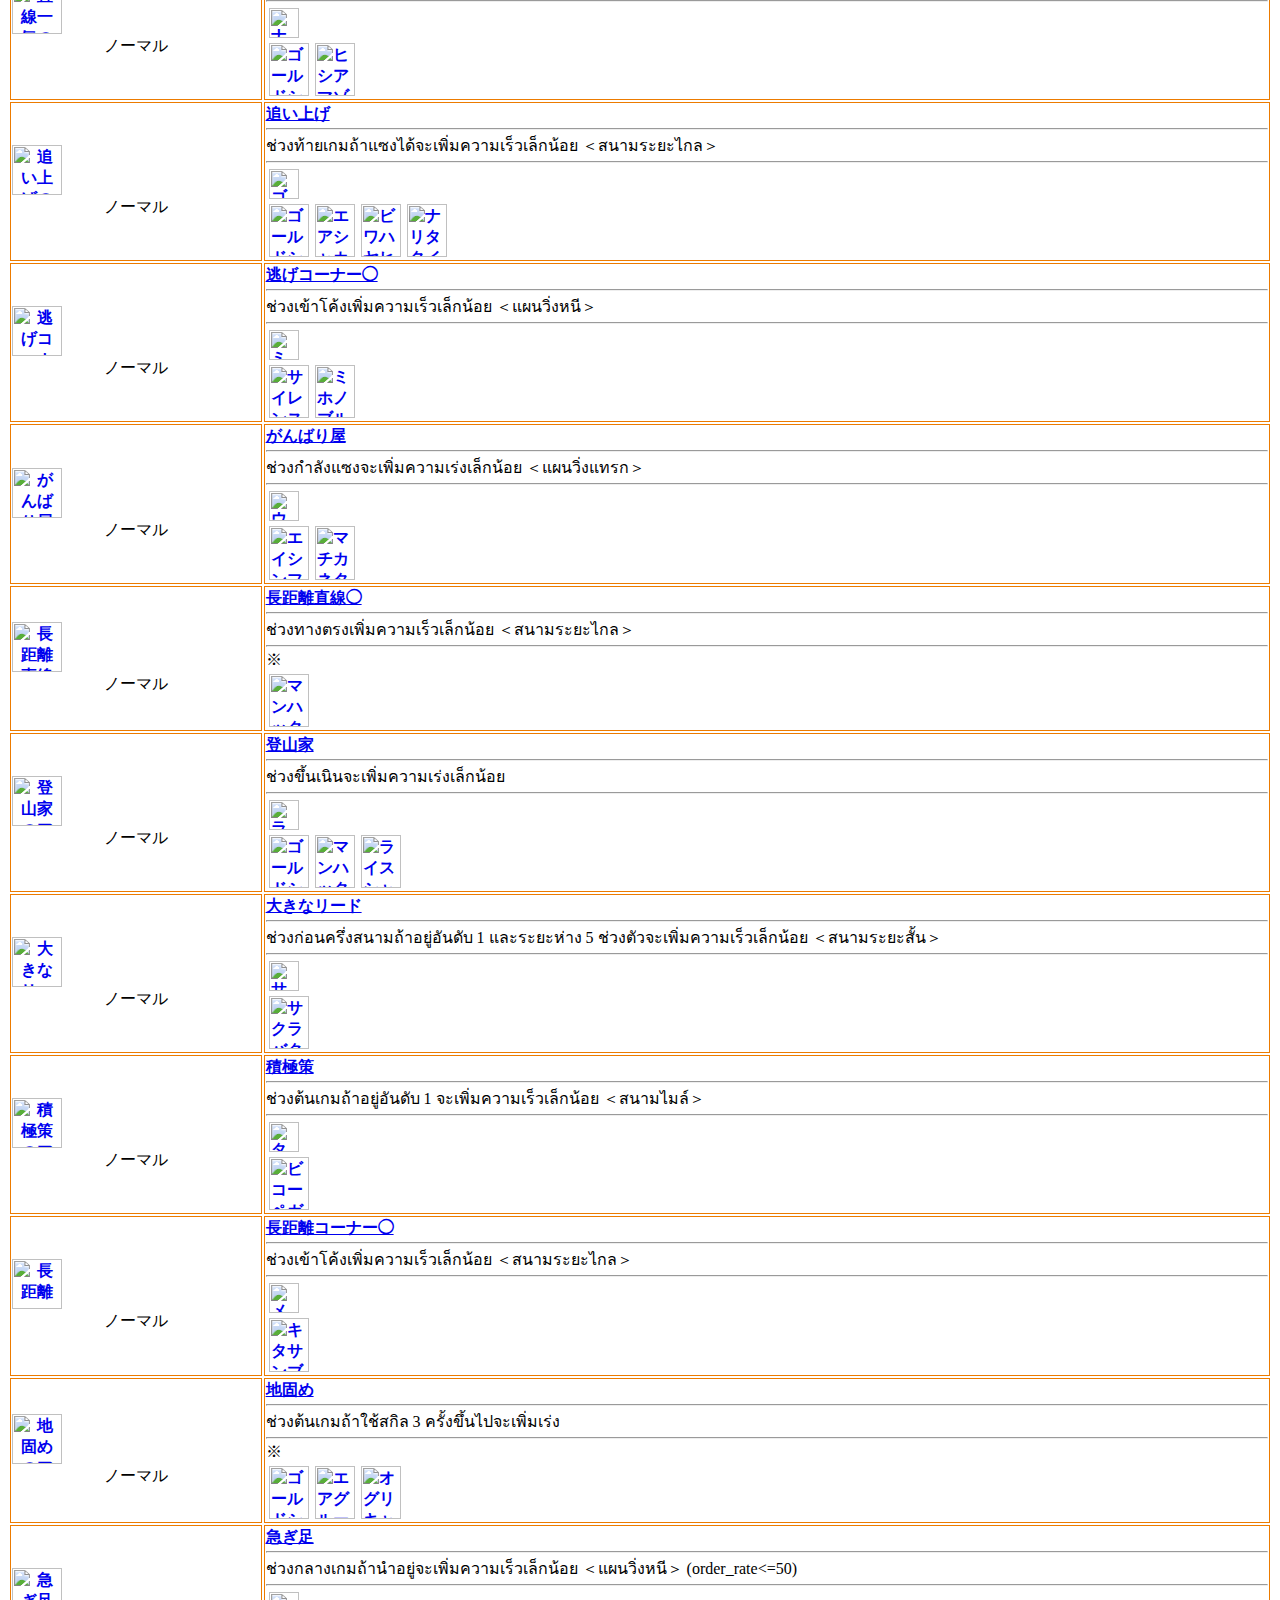
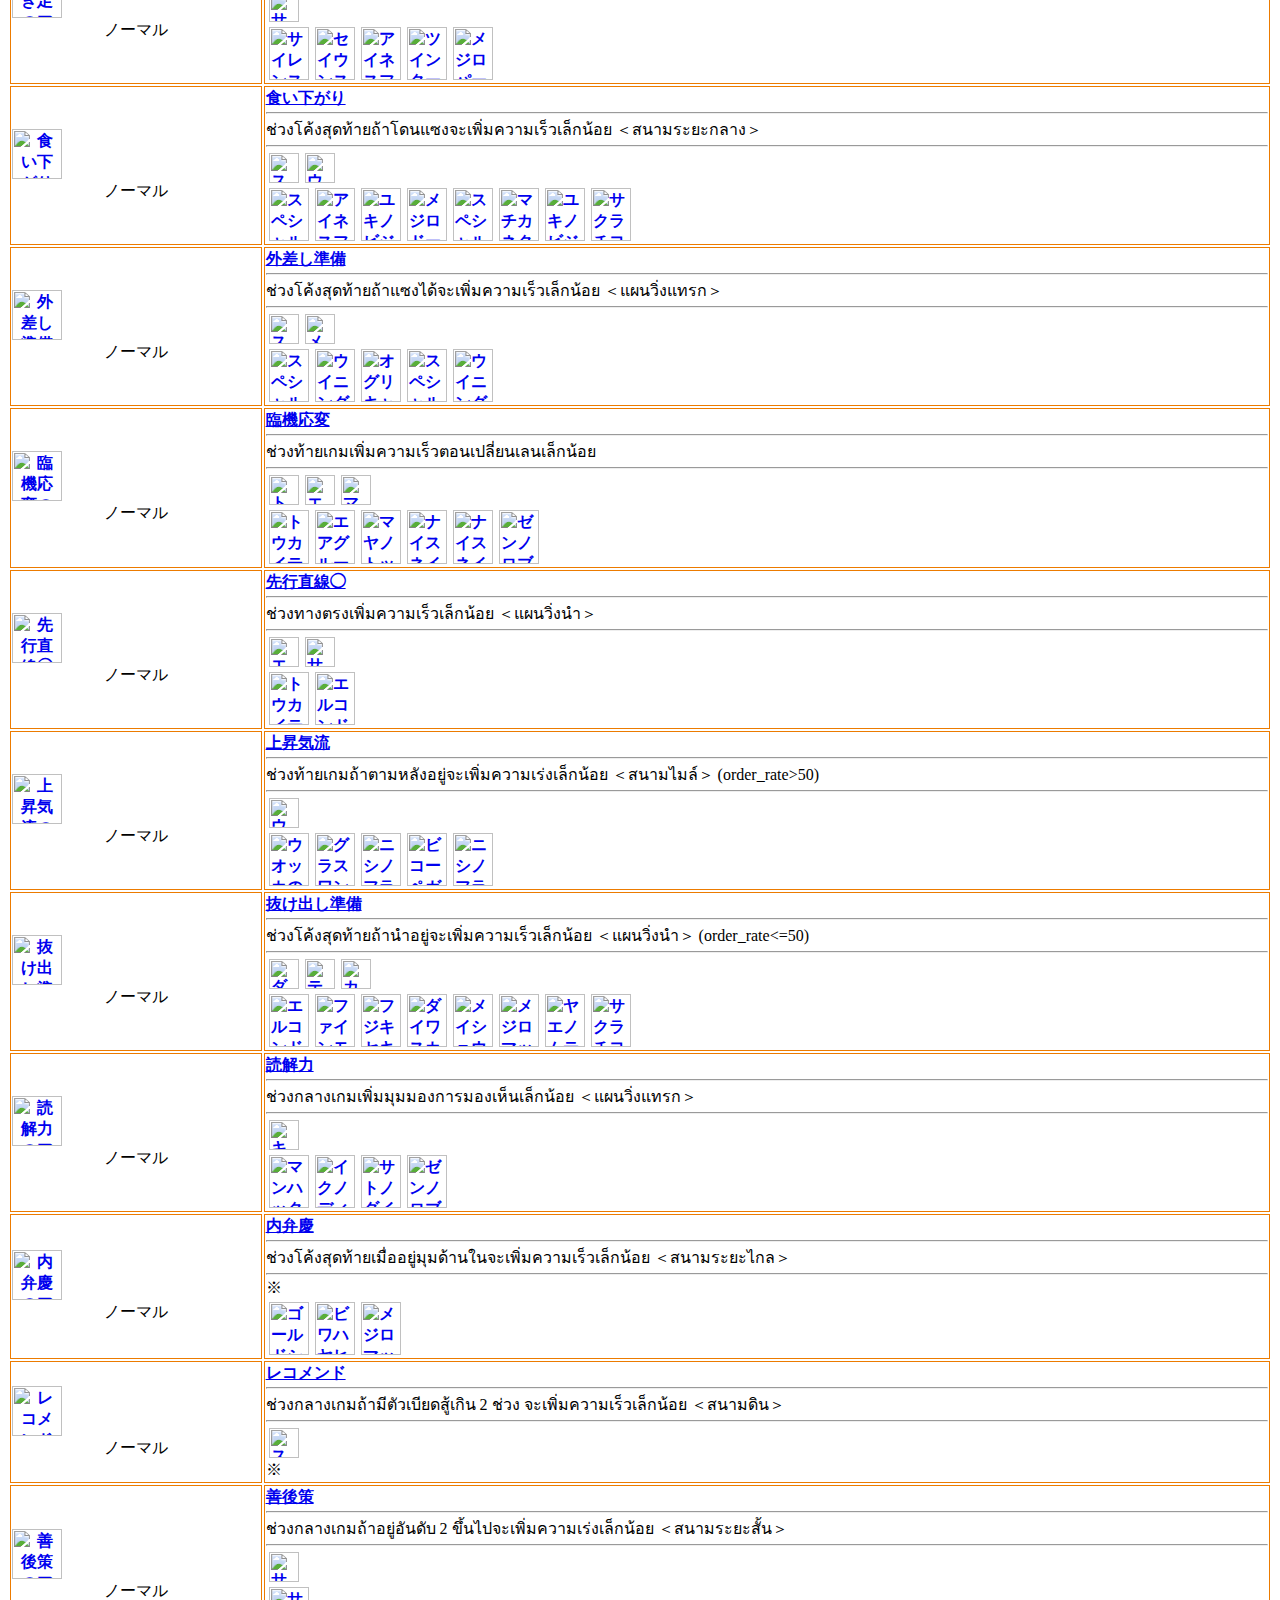
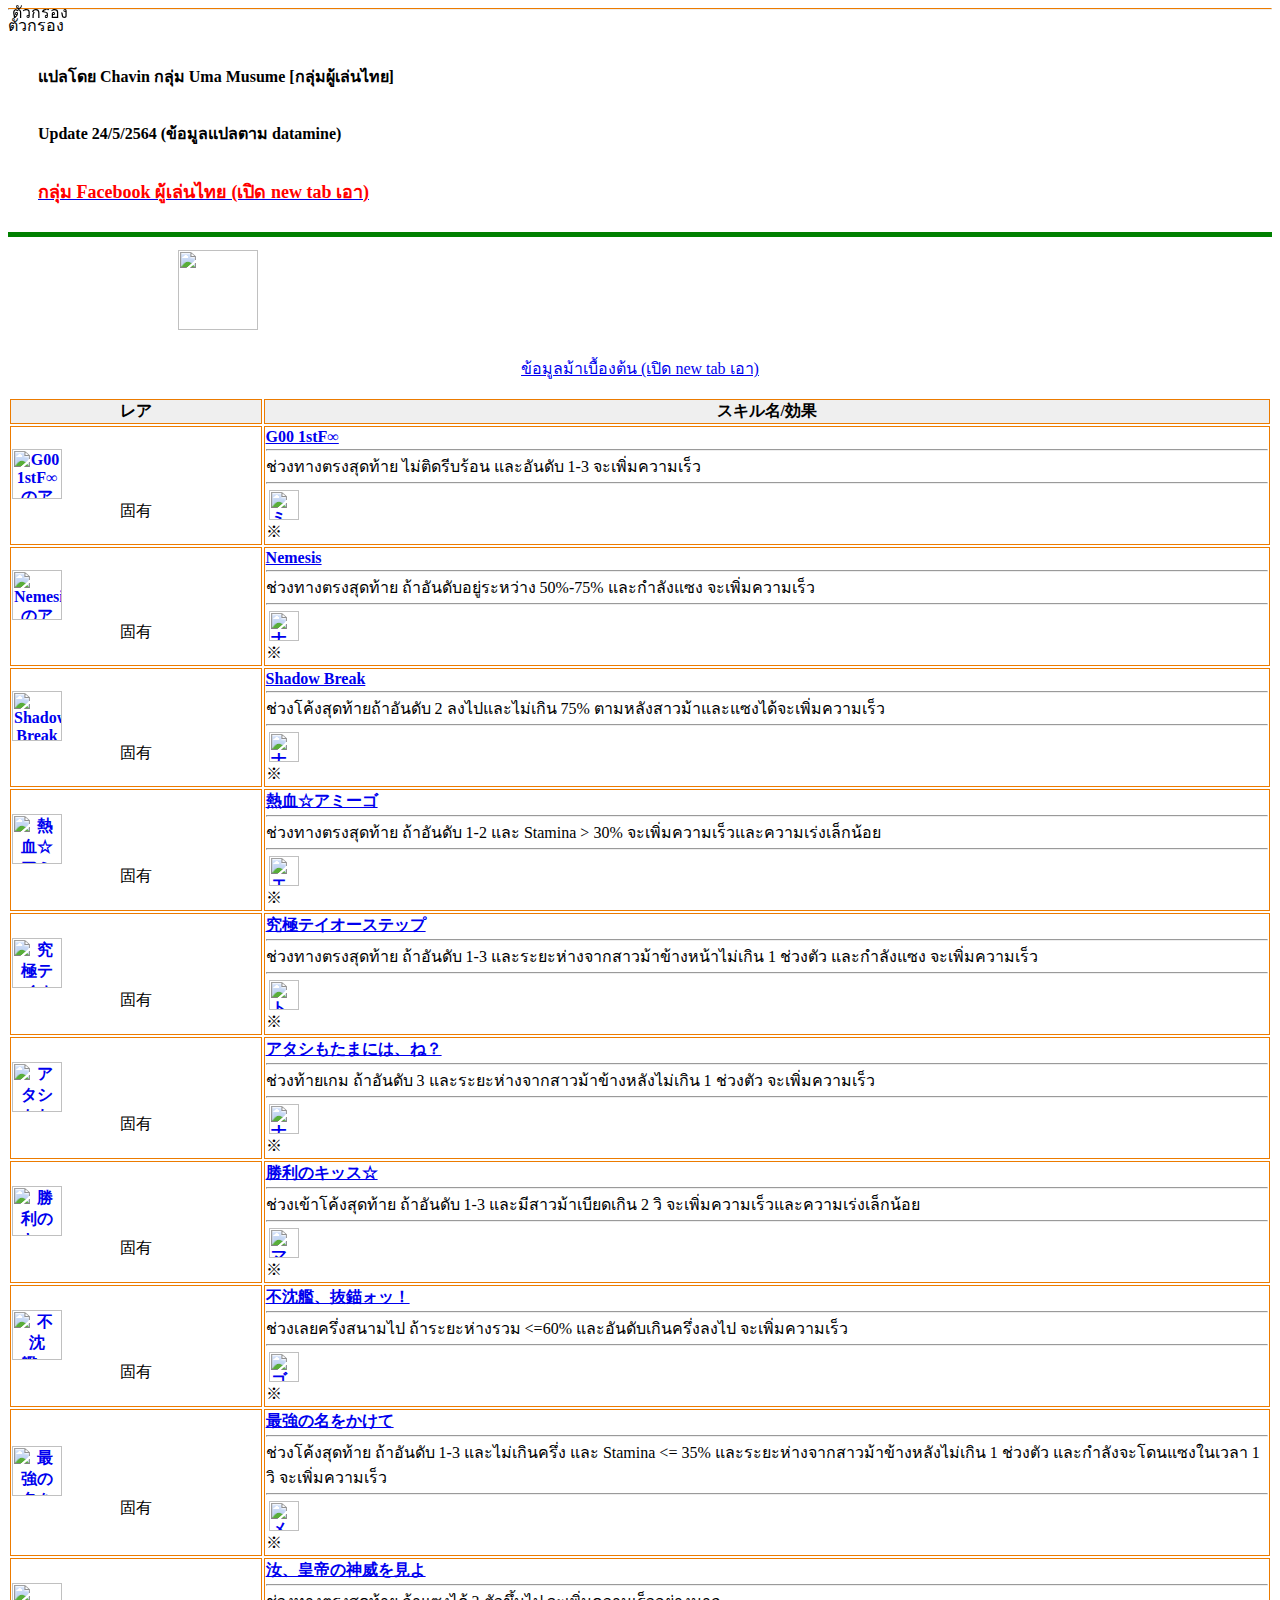
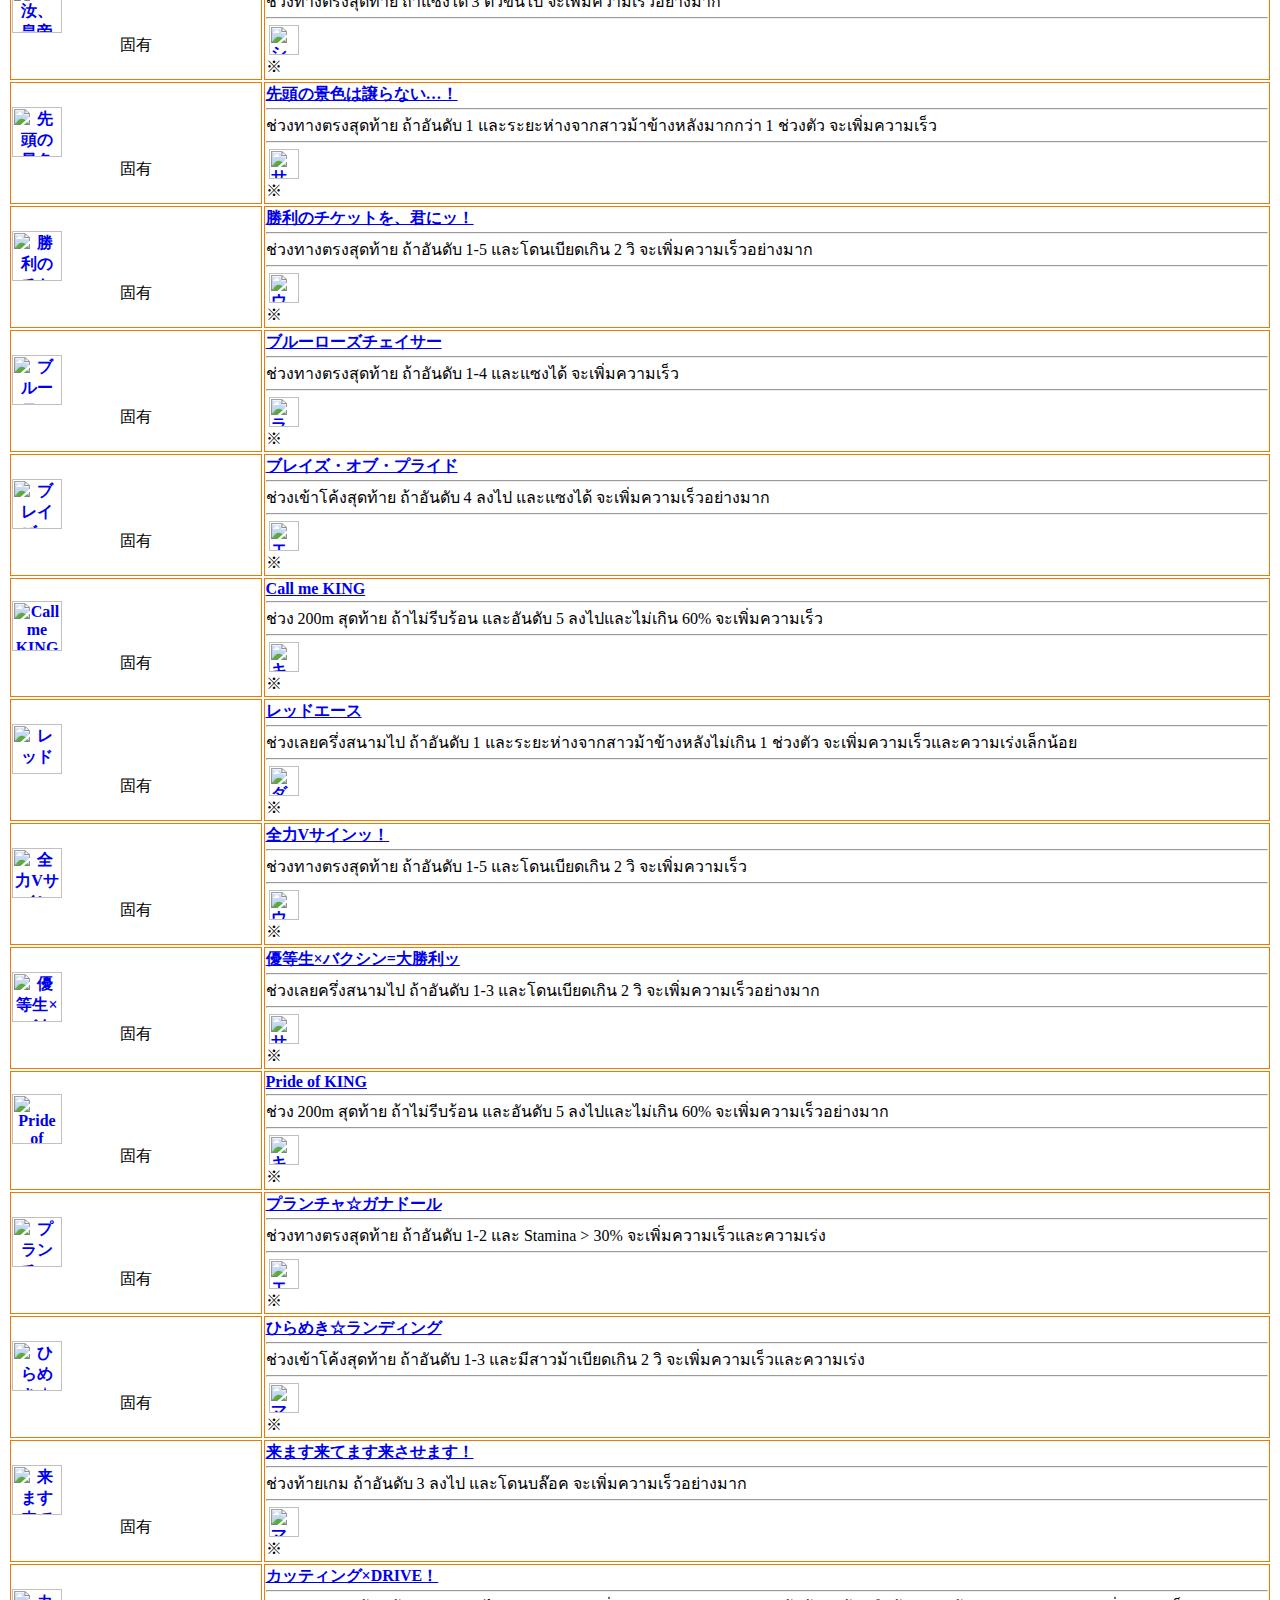
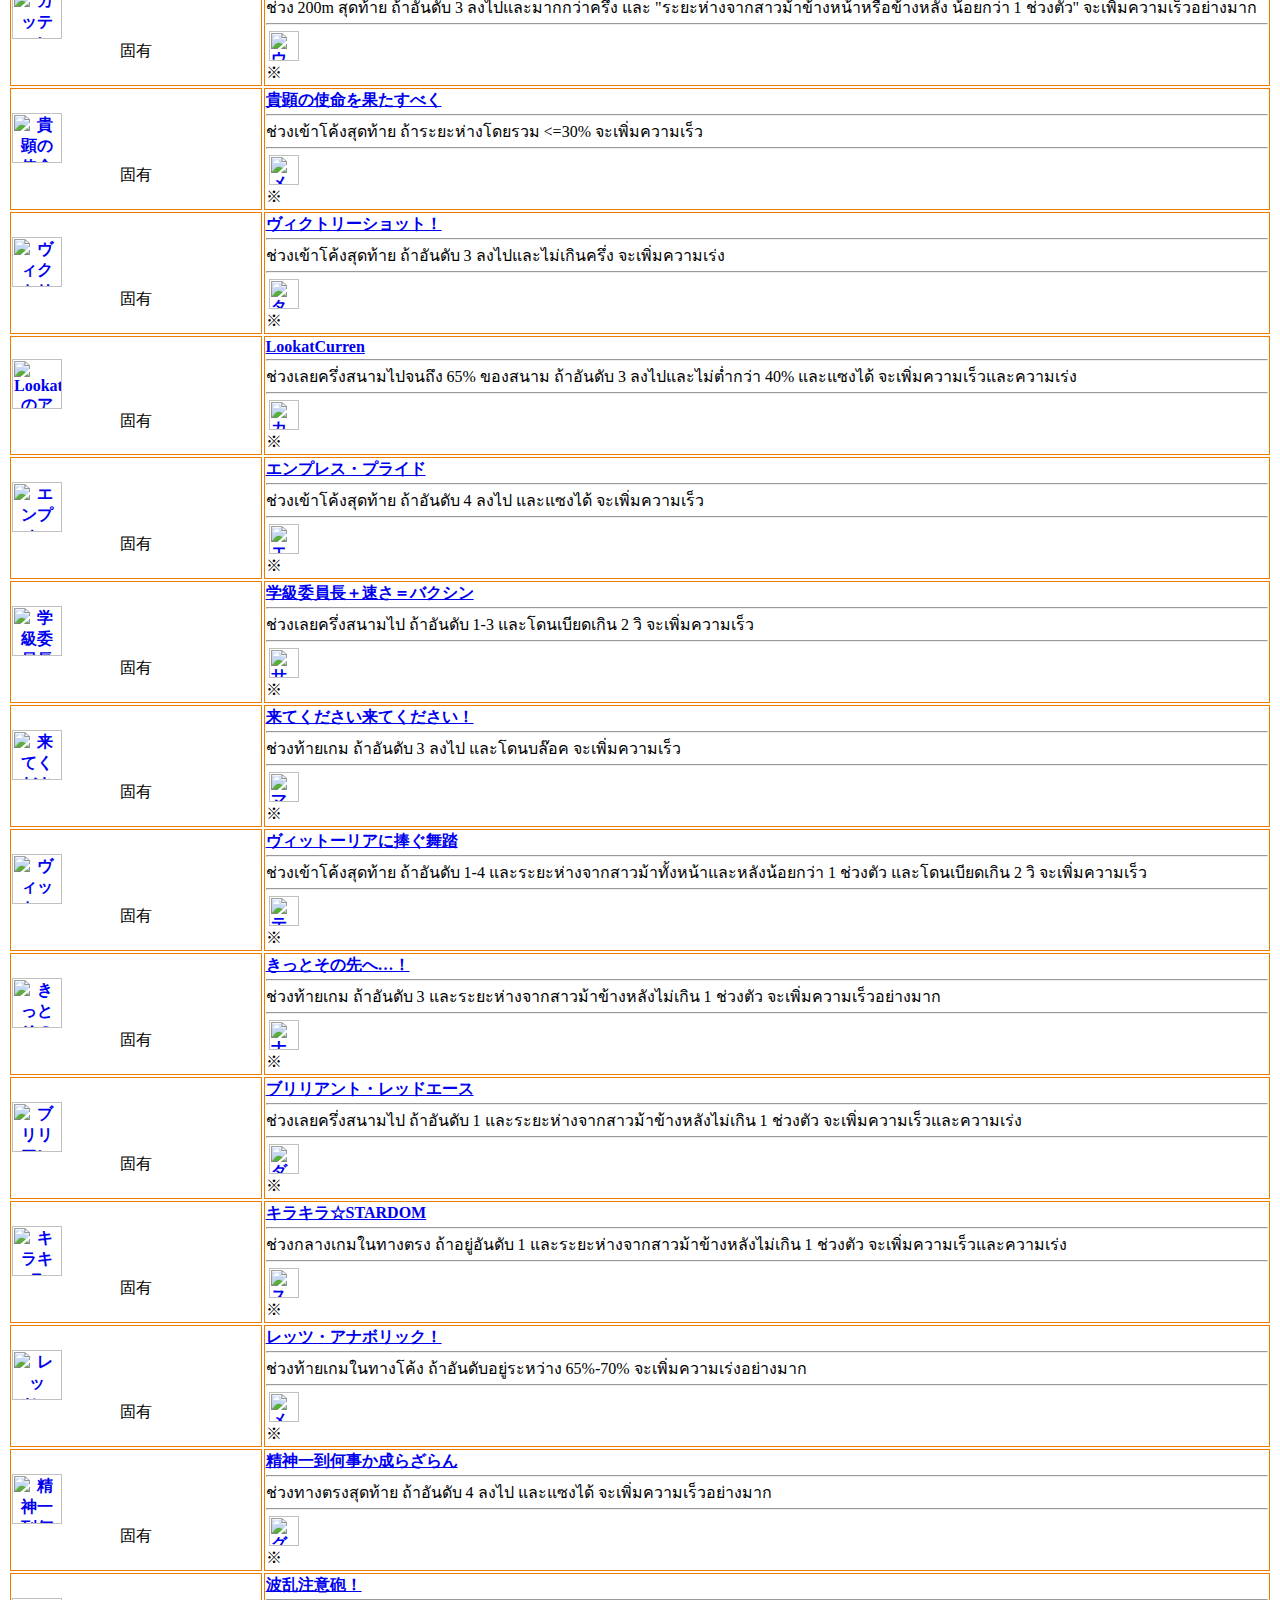
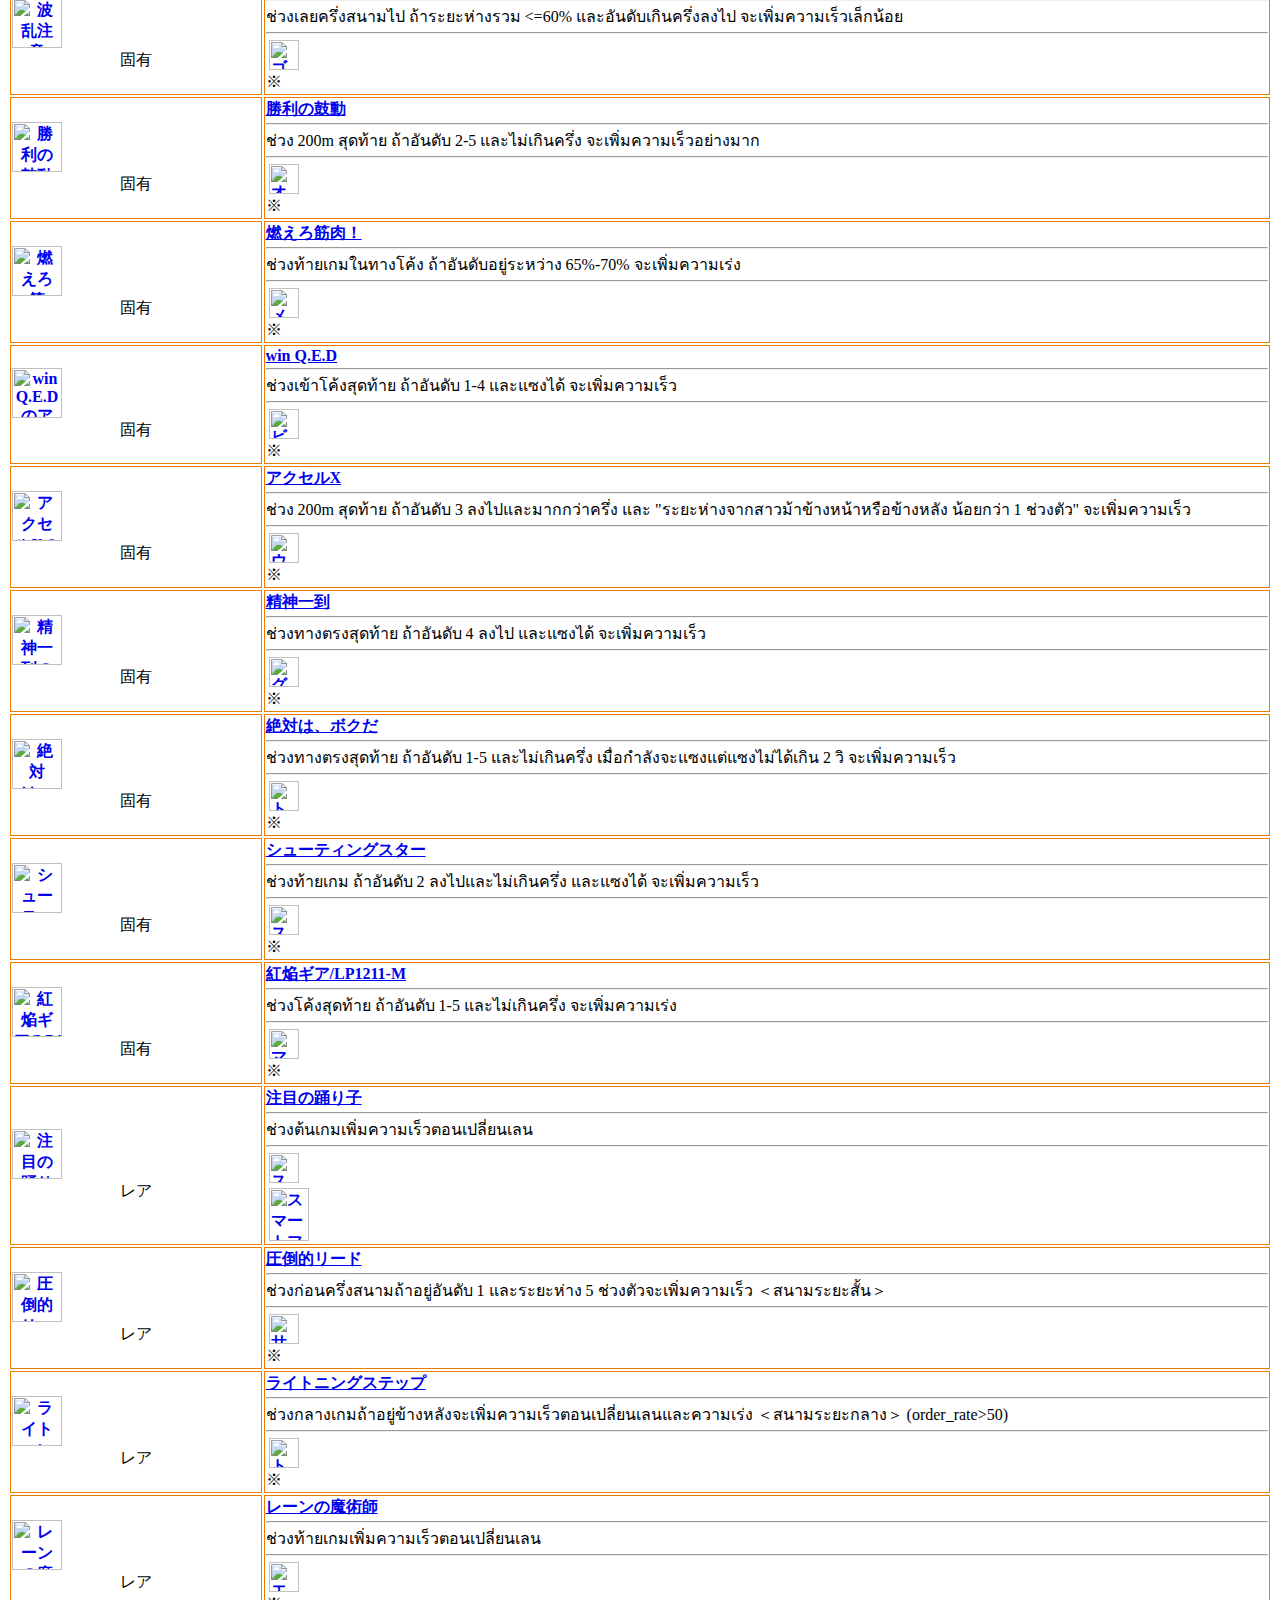
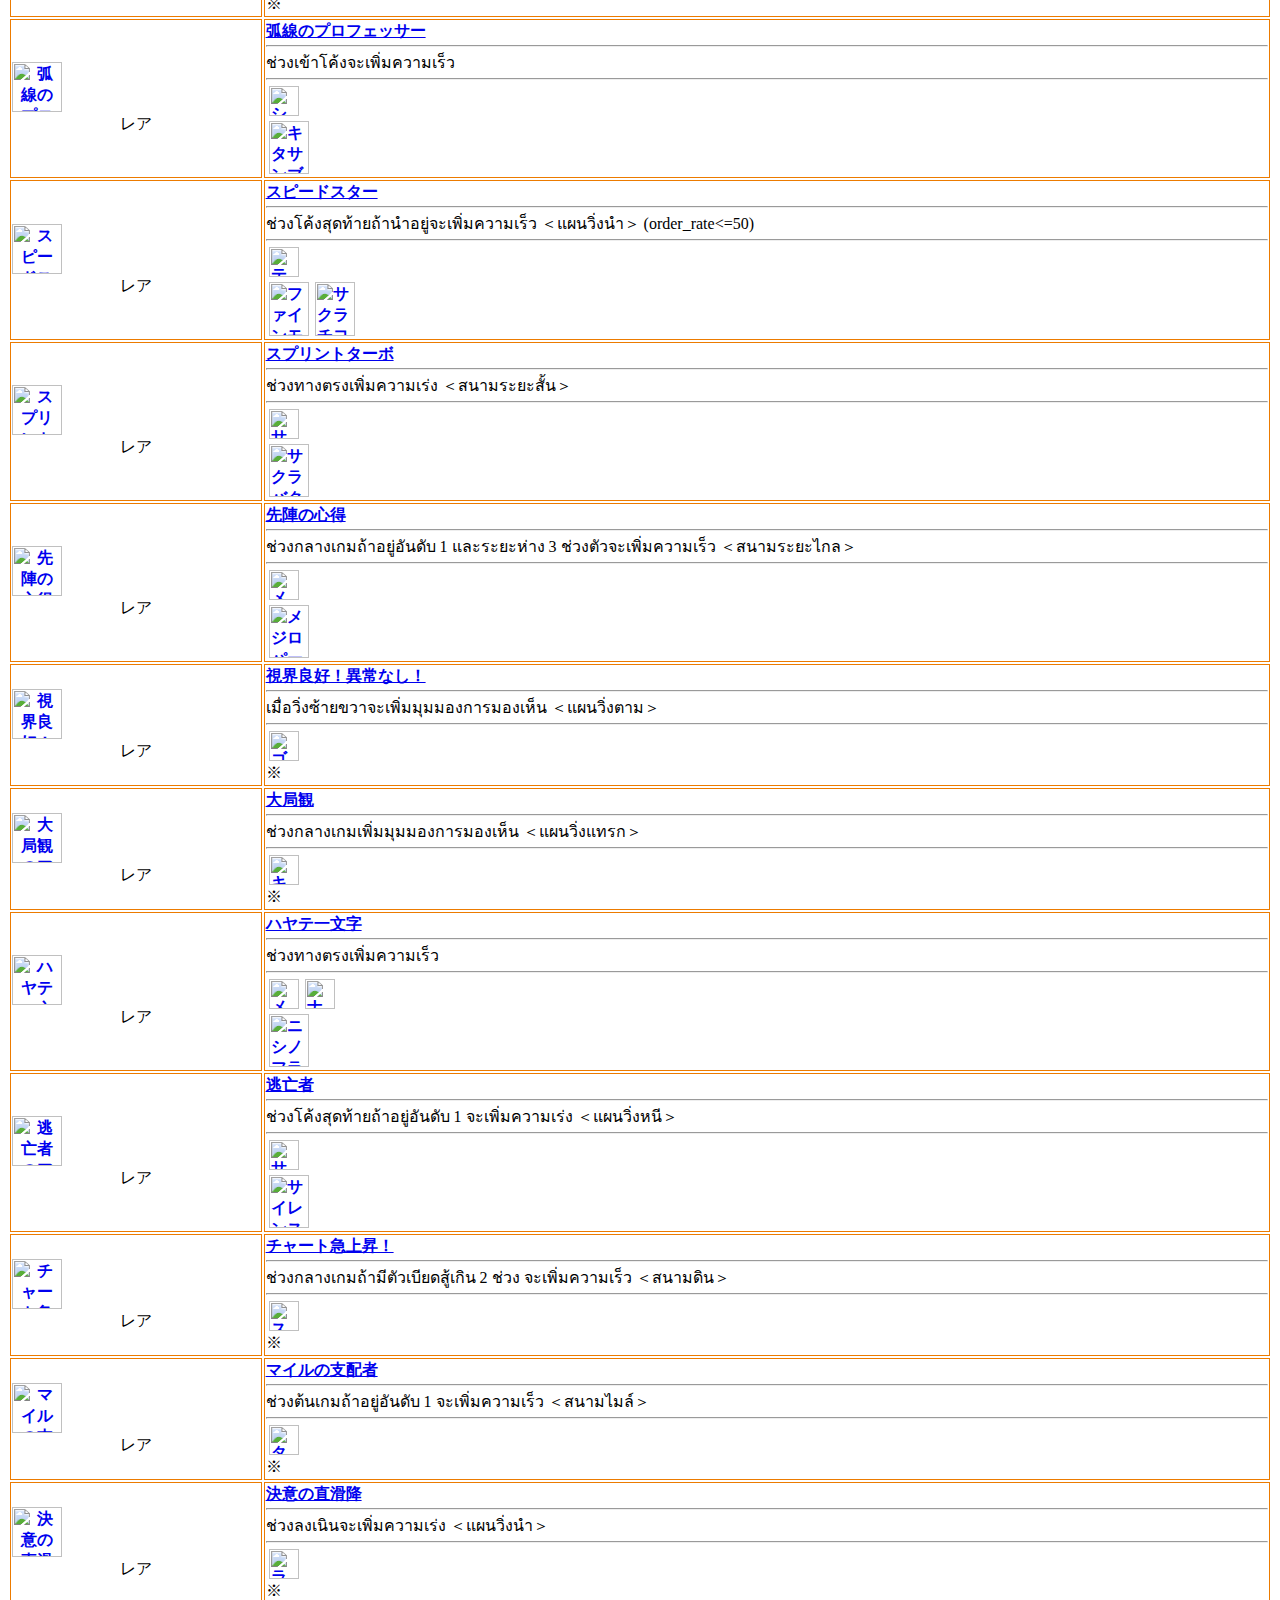
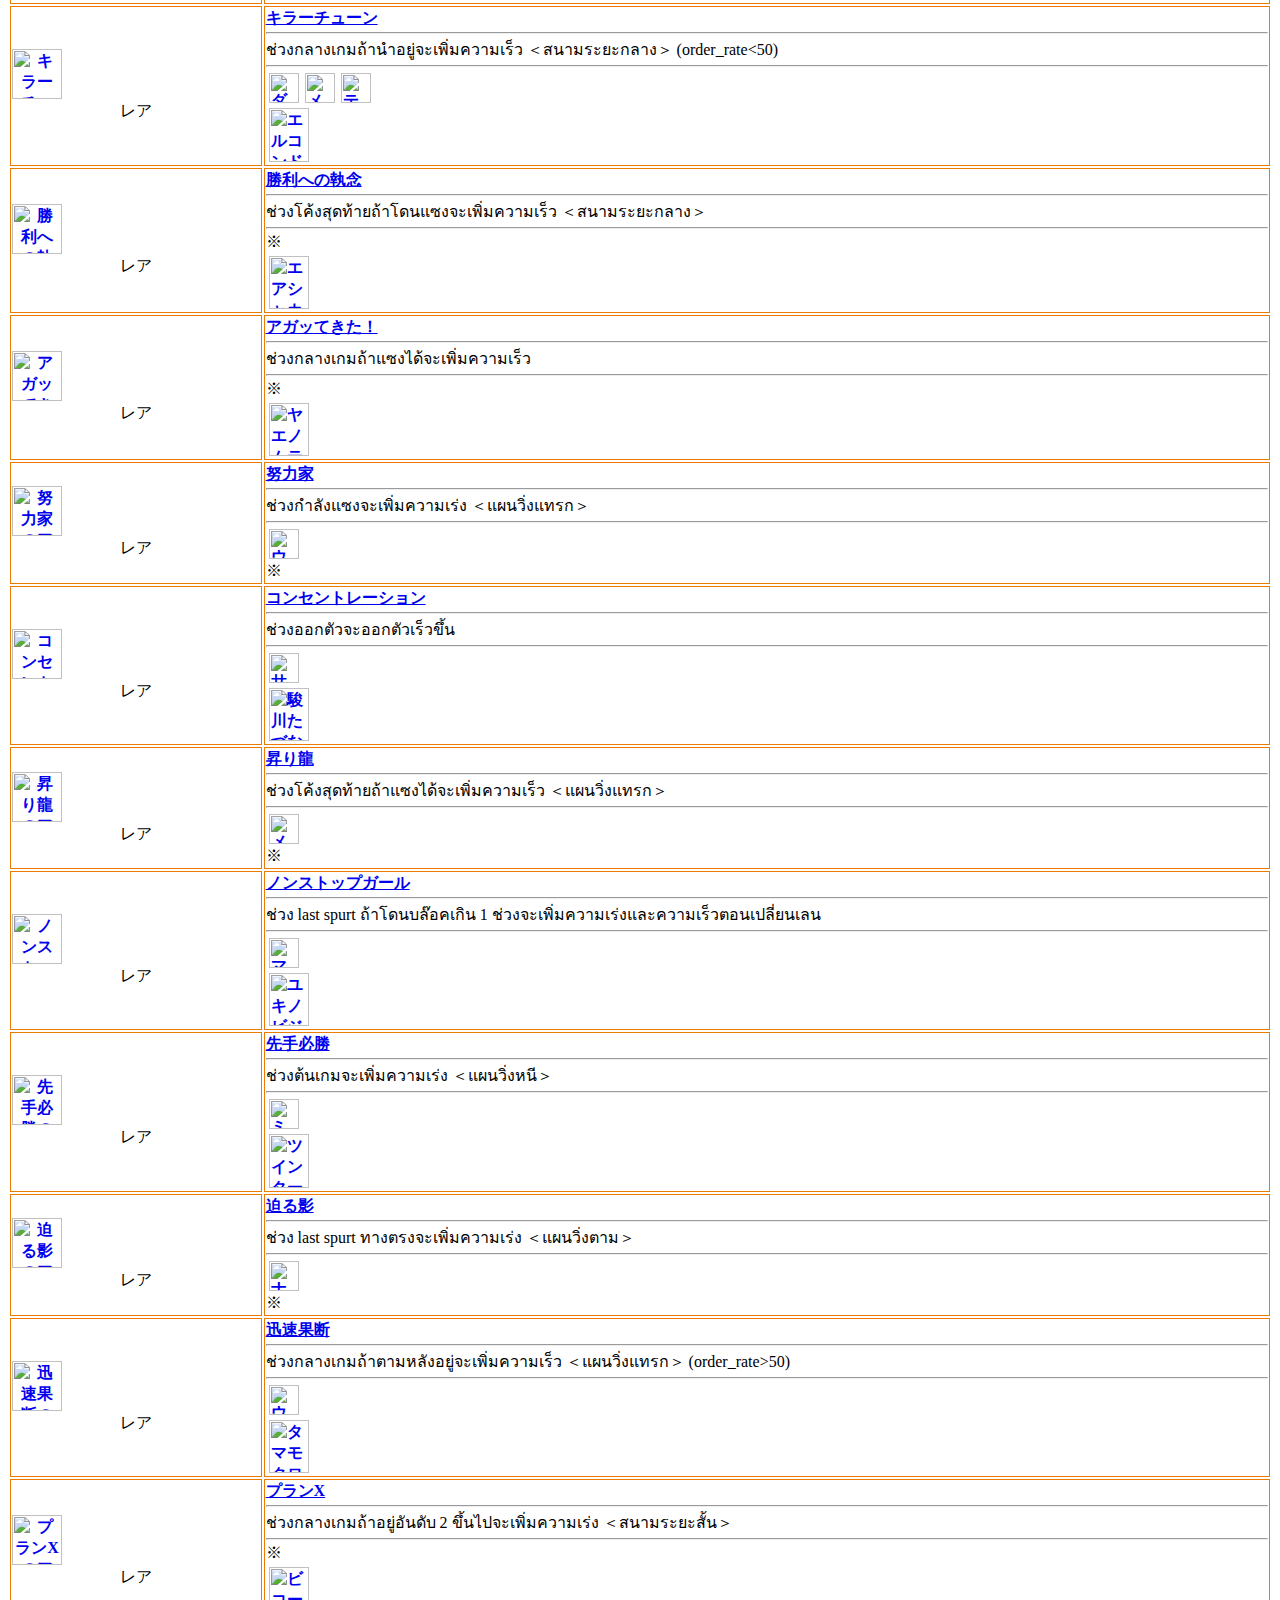
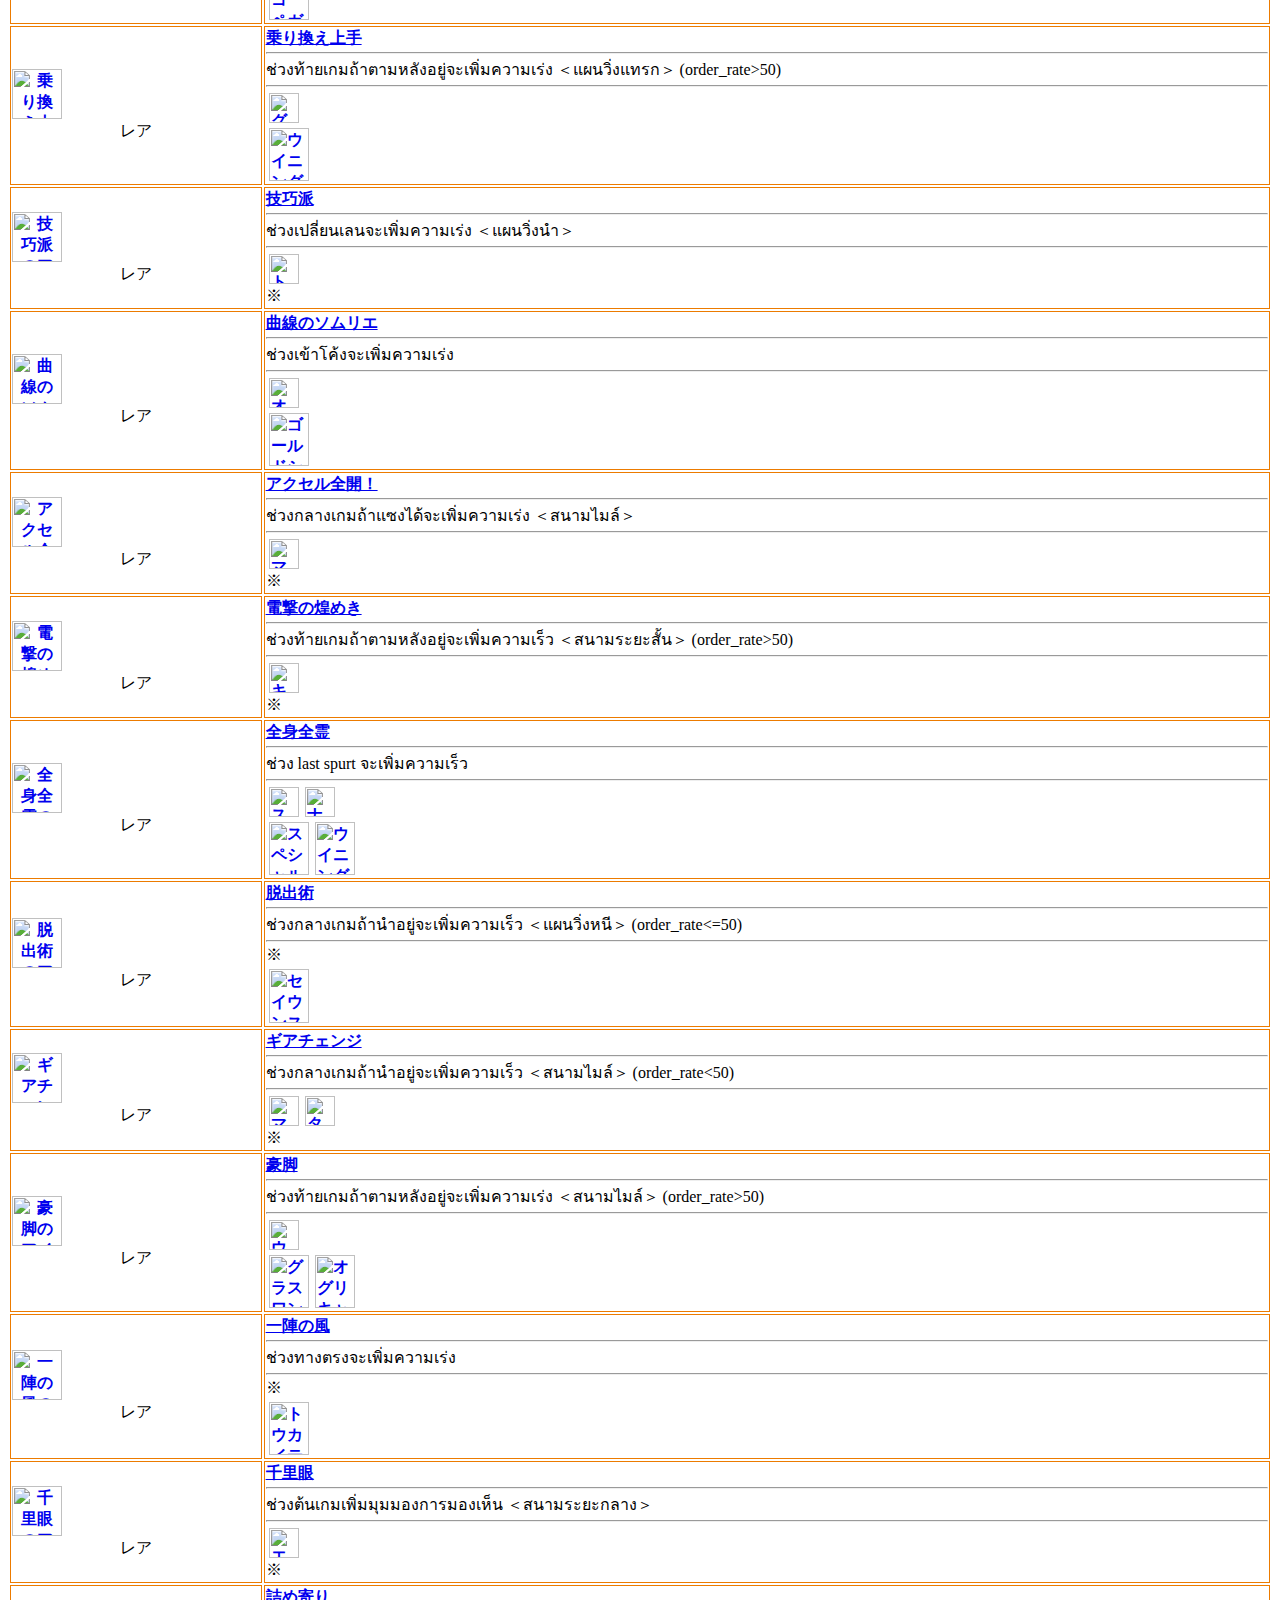
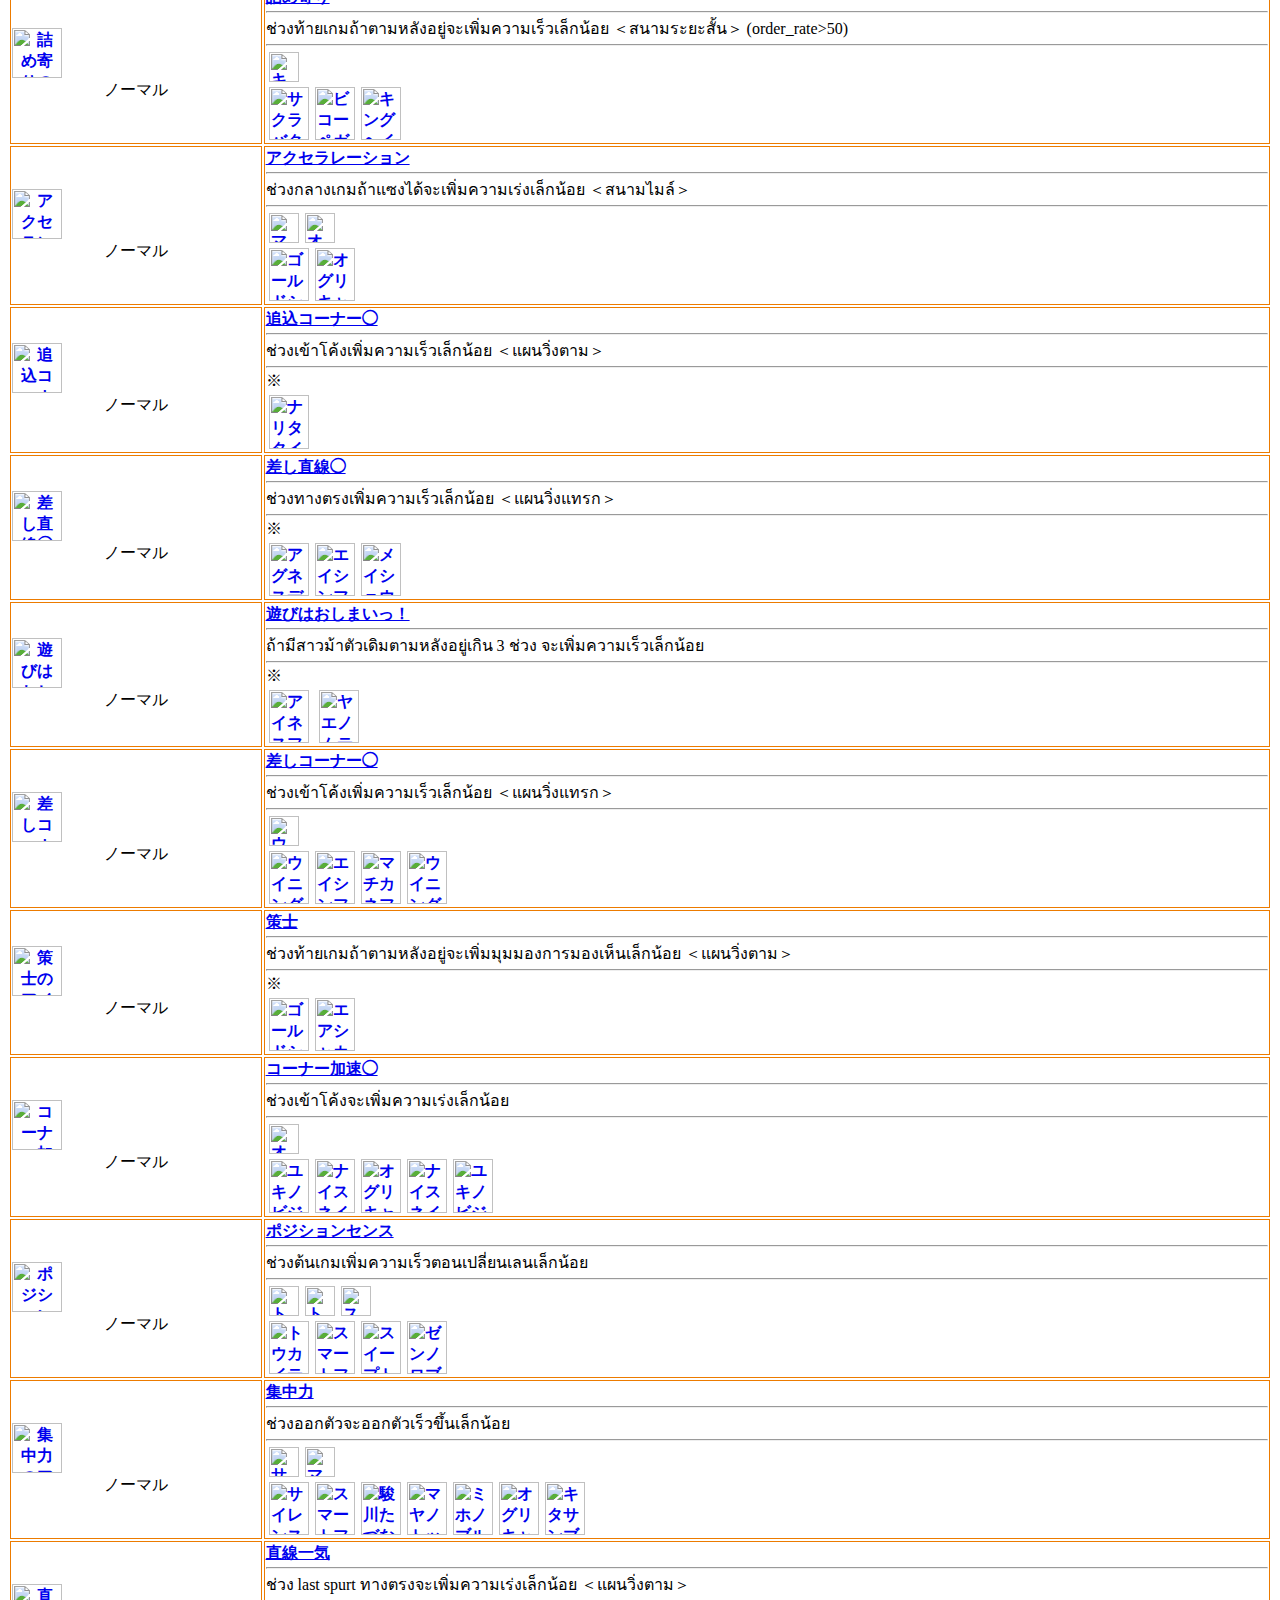
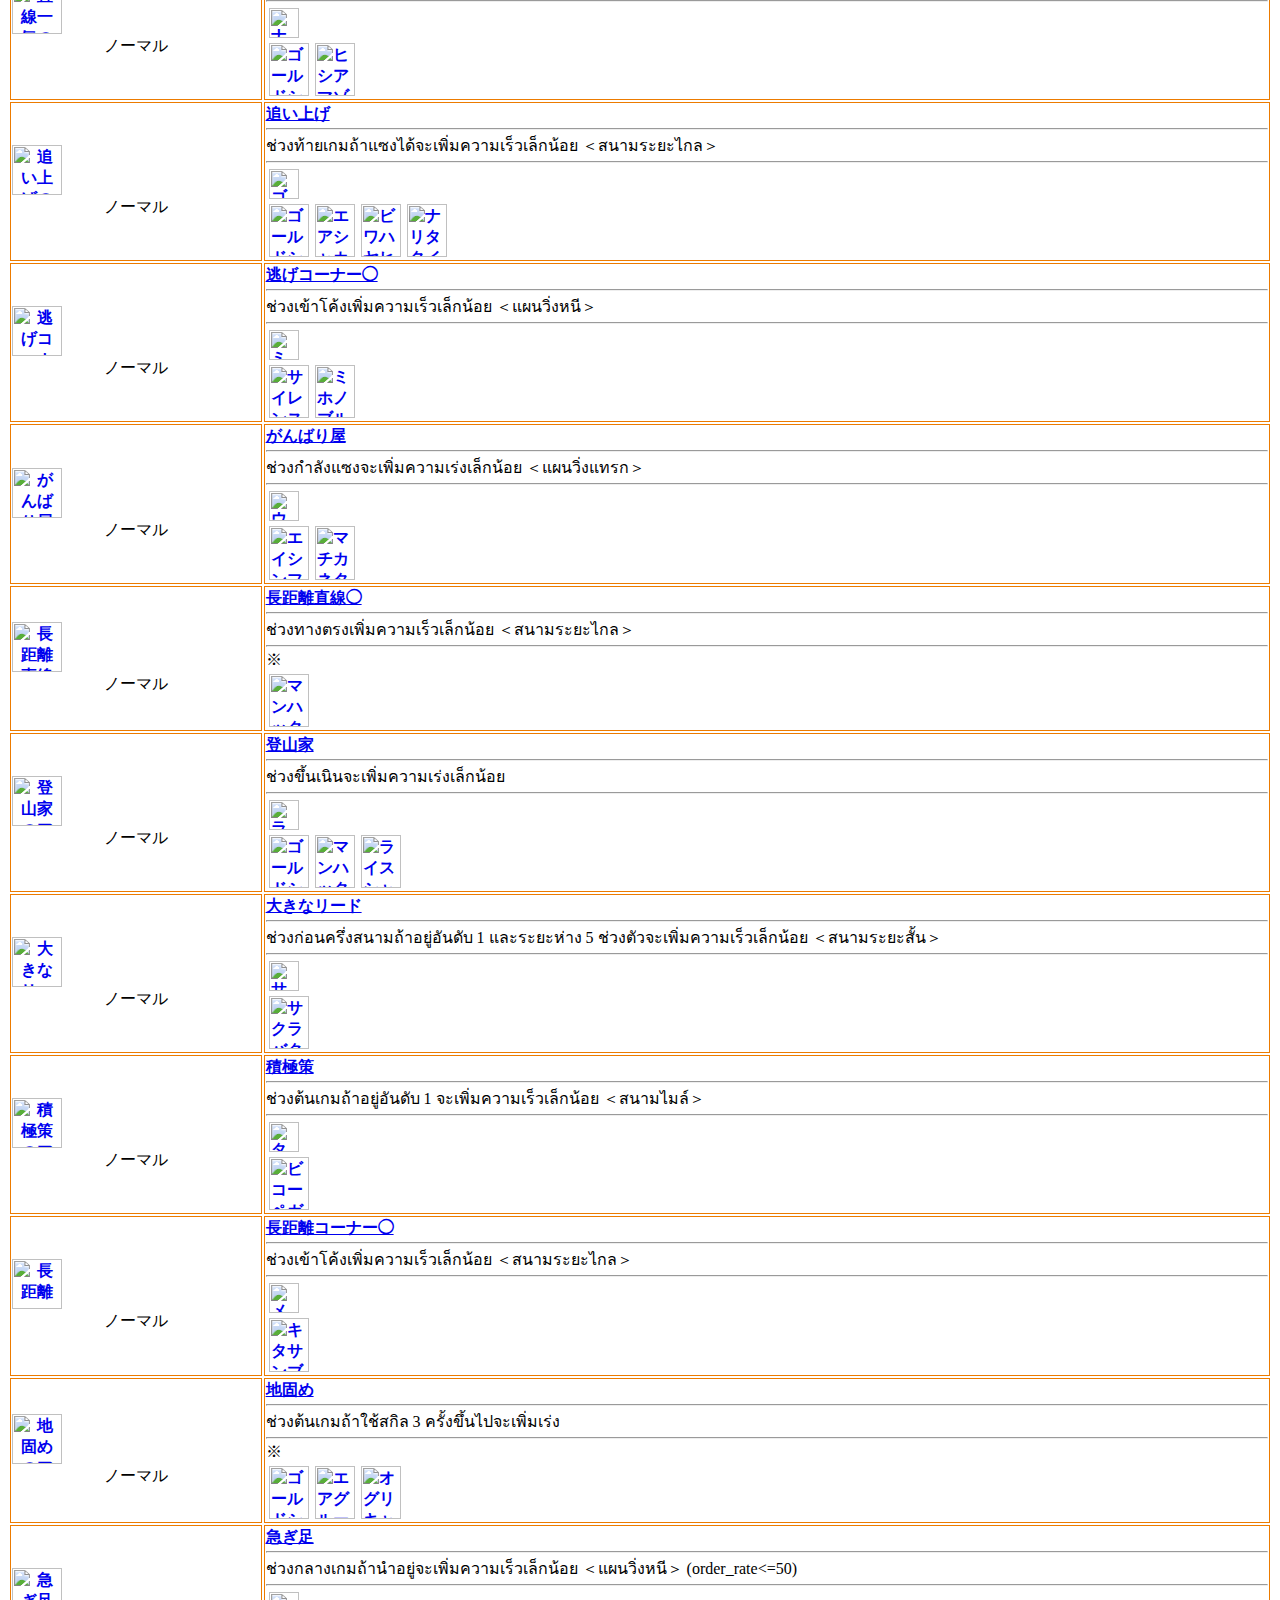
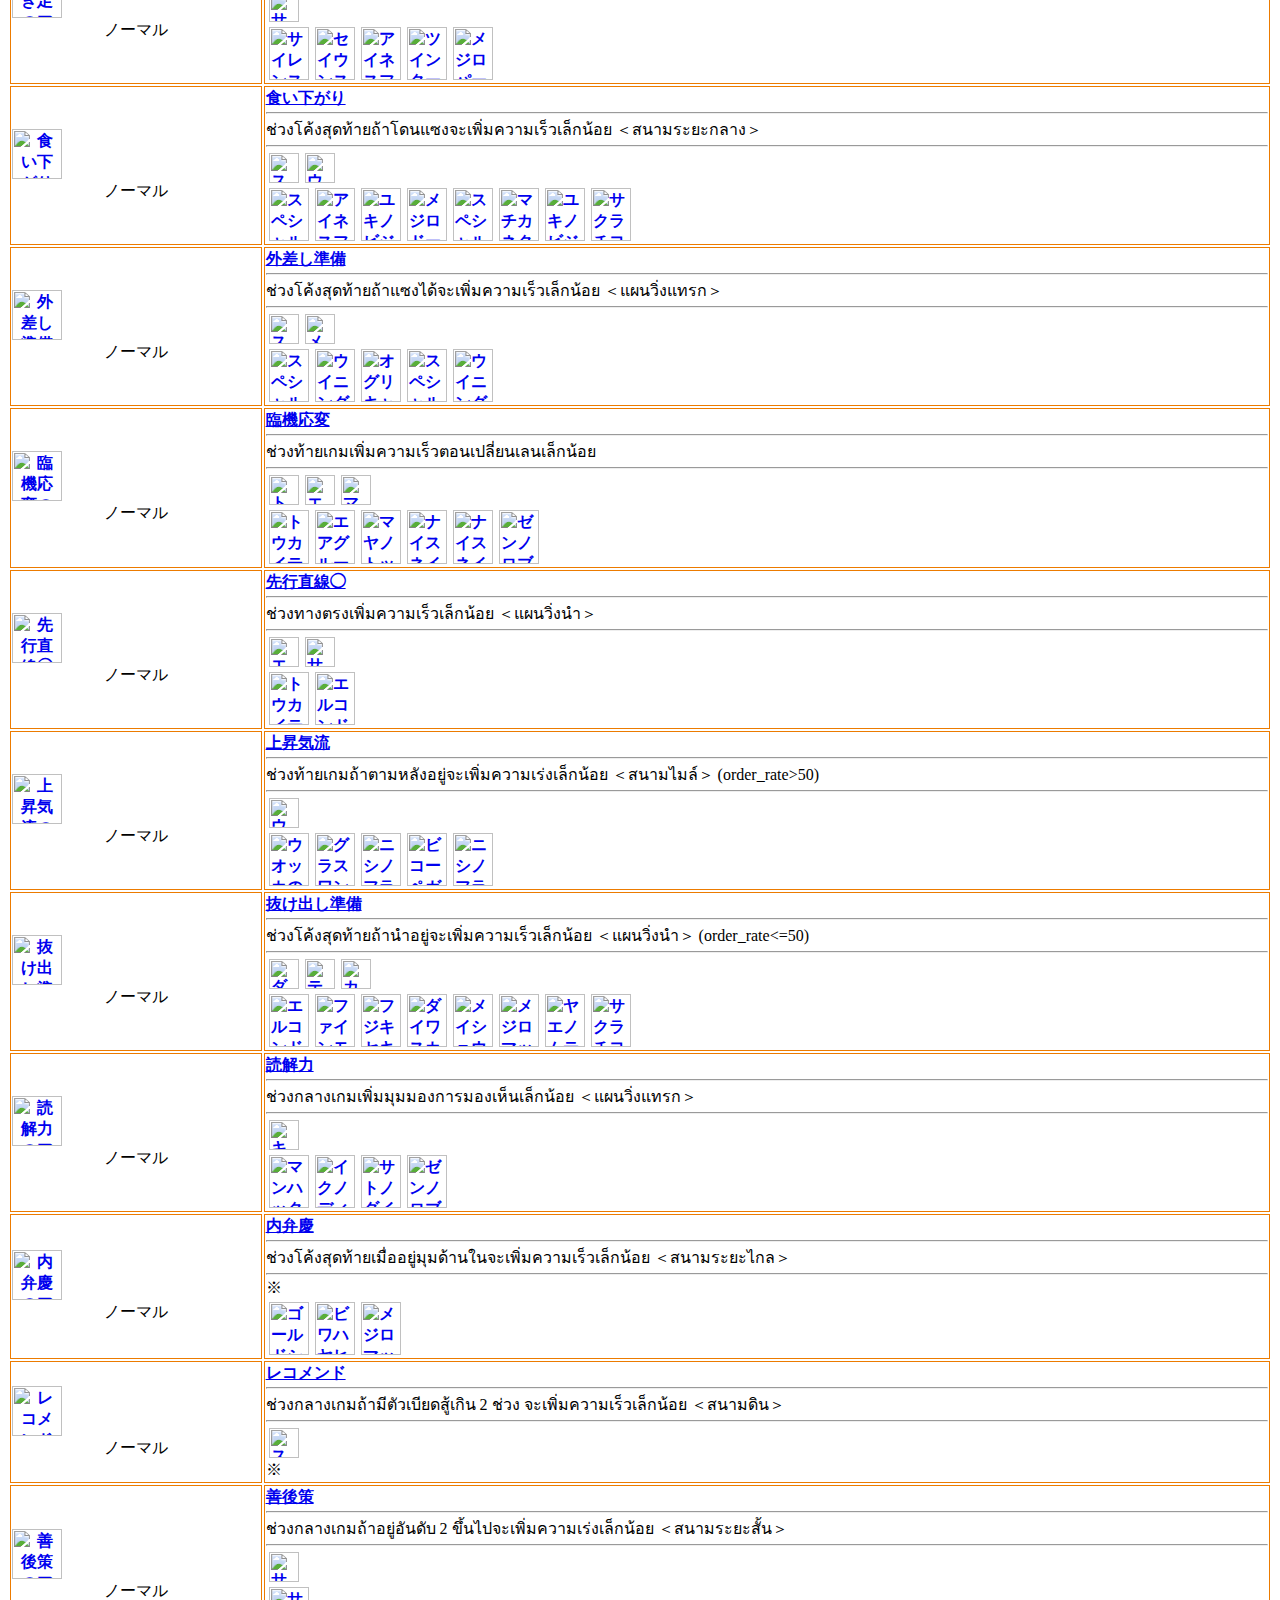
